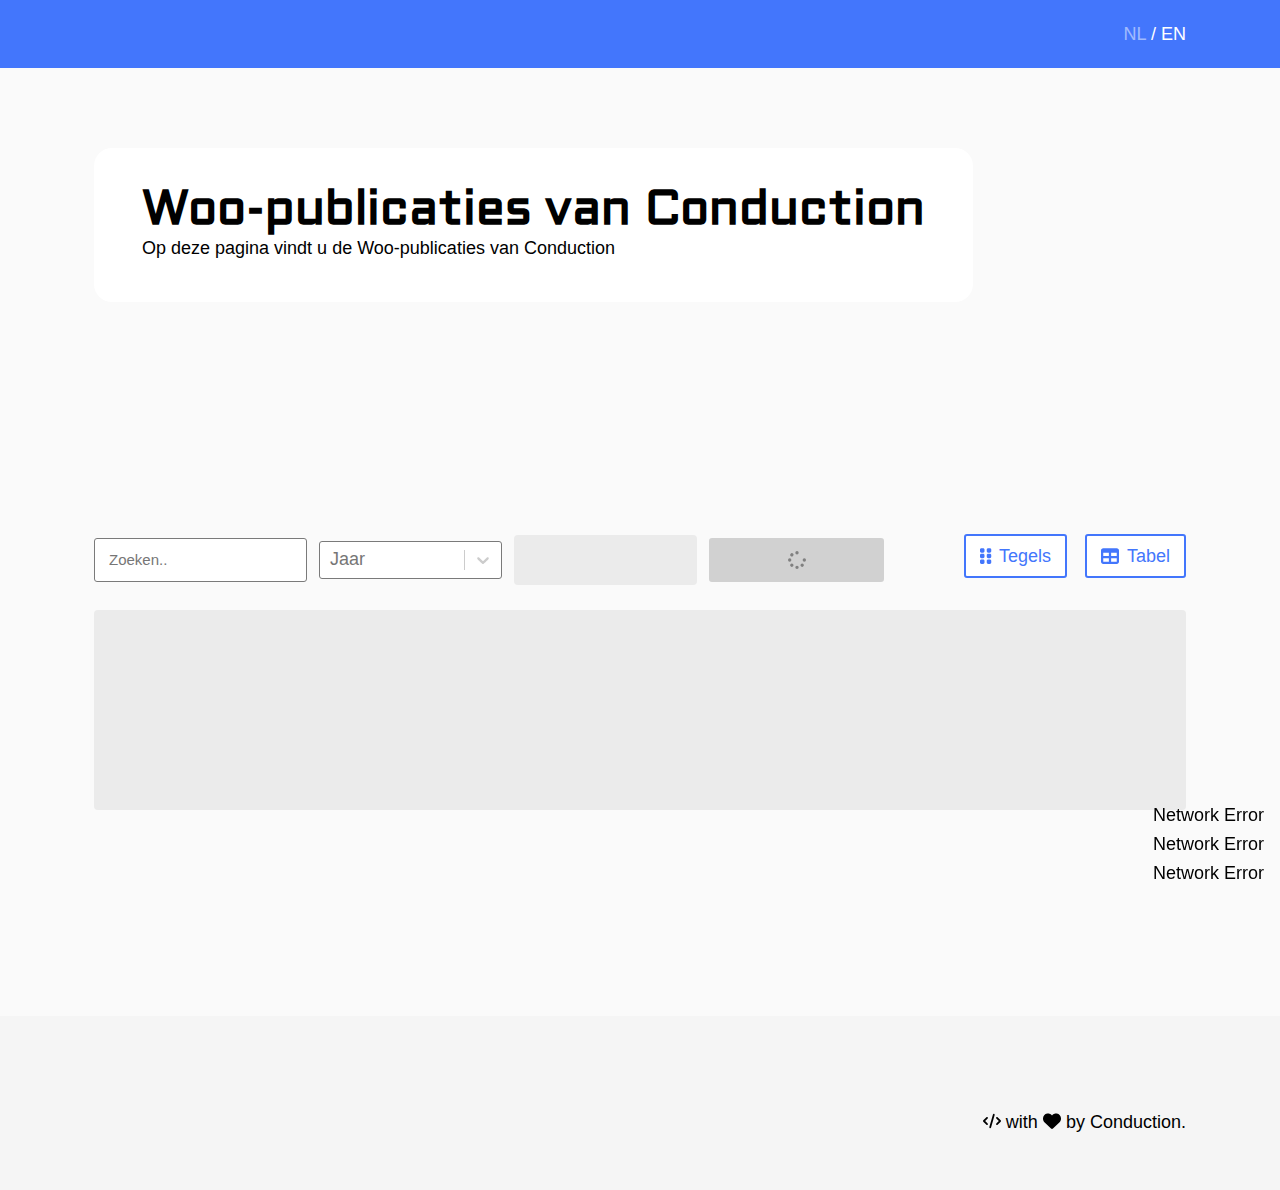
==== index.html @ 907a67f9 "Deploying to gh-pages from @ ConductionNL/woo-website-conduction@b10cafcdbd9042e44573b4137a54f02d59d" ====
<!DOCTYPE html><html lang="nl-NL"><head><meta charSet="utf-8"/><meta http-equiv="x-ua-compatible" content="ie=edge"/><meta name="viewport" content="width=device-width, initial-scale=1, shrink-to-fit=no"/><meta name="generator" content="Gatsby 5.13.3"/><style data-href="/styles.289021fa91e35e1cdbc3.css" data-identity="gatsby-global-css">@charset "UTF-8";.WOOItemDetailTemplate-module--table--d7844{background-color:var(--utrecht-table-background-color);border-collapse:var(--utrecht-table-border-collapse)}.WOOItemDetailTemplate-module--container--ccf27{margin-block-start:var(--utrecht-space-block-3xl)}.WOOItemDetailTemplate-module--container--ccf27>:not(:last-child),.WOOItemDetailTemplate-module--content--29ced>:not(:last-child){margin-block-end:var(--utrecht-space-block-lg)}.WOOItemDetailTemplate-module--heading1--ba754{color:var(
    --utrecht-heading-1-color,var(--utrecht-heading-color,var(--utrecht-document-color,inherit))
  );font-family:var(
    --utrecht-heading-1-font-family,var(--utrecht-heading-font-family,var(--utrecht-document-font-family))
  );font-size:var(--utrecht-heading-1-font-size);font-weight:var(
    --utrecht-heading-1-font-weight,var(--utrecht-heading-font-weight,bold)
  );letter-spacing:var(--utrecht-heading-1-letter-spacing);line-height:var(--utrecht-heading-1-line-height);margin-block-end:0;margin-block-start:0;text-transform:var(--utrecht-heading-1-text-transform,inherit)}.WOOItemDetailTemplate-module--backLink--e33aa:hover{cursor:pointer}.WOOItemDetailTemplate-module--backLink--e33aa{align-items:center;display:flex}.WOOItemDetailTemplate-module--tableBody--9d96b{border:var(--utrecht-table-body-border)}.WOOItemDetailTemplate-module--tableBody--9d96b>tr>td{border-inline-end-color:var(--utrecht-table-cell-border-inline-end-color);border-inline-end-style:var(--utrecht-table-cell-border-inline-end-style);border-inline-end-width:var(--utrecht-table-cell-border-inline-end-width)}.WOOItemDetailTemplate-module--tableBody--9d96b .WOOItemDetailTemplate-module--tableRow--d28f2:nth-child(odd){background-color:var(--utrecht-table-row-alternate-odd-background-color);color:var(--utrecht-table-row-alternate-odd-color)}.WOOItemDetailTemplate-module--tableBody--9d96b .WOOItemDetailTemplate-module--tableRow--d28f2:nth-child(odd):hover{background-color:var(--utrecht-table-row-hover-background-color);color:var(--utrecht-table-row-hover-color)}.WOOItemDetailTemplate-module--tableBody--9d96b .WOOItemDetailTemplate-module--tableRow--d28f2:nth-child(2n){background-color:var(--utrecht-table-row-alternate-even-background-color);color:var(--utrecht-table-row-alternate-even-color)}.WOOItemDetailTemplate-module--tableBody--9d96b .WOOItemDetailTemplate-module--tableRow--d28f2:nth-child(2n):hover{background-color:var(--utrecht-table-row-hover-background-color);color:var(--utrecht-table-row-hover-color)}.LandingTemplate-module--container--dc5ab{margin-block-start:var(--utrecht-space-block-3xl)}.LandingTemplate-module--container--dc5ab>:not(:last-child){margin-block-end:var(--utrecht-space-block-lg)}.LandingTemplate-module--pagination--fde55{display:flex;justify-content:space-between}@media only screen and (max-width:576px){.LandingTemplate-module--container--dc5ab{margin-block-start:var(--utrecht-space-block-lg)!important}.LandingTemplate-module--container--dc5ab>:not(:last-child){margin-block-end:var(--utrecht-space-block-2xl)}.LandingTemplate-module--pagination--fde55{display:grid;justify-content:unset;justify-items:center;margin-block-start:var(--utrecht-space-block-lg)}}.FiltersTemplate-module--container--53abd{display:flex;justify-content:space-between}.FiltersTemplate-module--form--ee9e5{align-items:center;display:flex;gap:12px}.FiltersTemplate-module--form--ee9e5>*{flex:1 1;min-width:175px!important}.FiltersTemplate-module--button--c8824:hover{cursor:pointer}.FiltersTemplate-module--button--c8824:disabled svg{animation-duration:1.5s;animation-iteration-count:infinite;animation-name:FiltersTemplate-module--spinner--22490;animation-timing-function:linear}@keyframes FiltersTemplate-module--spinner--22490{0%{transform:rotate(0deg)}to{transform:rotate(1turn)}}@media only screen and (max-width:992px){.FiltersTemplate-module--container--53abd{display:grid;justify-content:unset}.FiltersTemplate-module--form--ee9e5{margin-block-end:12px}}@media only screen and (max-width:576px){.FiltersTemplate-module--container--53abd{display:grid;justify-content:unset}.FiltersTemplate-module--form--ee9e5{display:grid;margin-block-end:12px}}.ResultsDisplaySwitch-module--container--99044{align-items:center;flex-wrap:nowrap!important;margin-inline-start:12px}.ResultsDisplaySwitch-module--button--75fc8:hover{cursor:pointer}@media only screen and (max-width:992px){.ResultsDisplaySwitch-module--container--99044{display:flex;margin-inline-start:unset}}@media only screen and (max-width:576px){.ResultsDisplaySwitch-module--container--99044{display:flex;justify-content:center;margin-inline-start:unset}}:root{--conduction-download-card-title-color:#000;--conduction-download-card-title-font-size:20px;--conduction-download-card-title-font-weight:bold;--conduction-download-card-title-margin-inline-end:var(--skeleton-size-sm);--conduction-download-card-border-width:1px;--conduction-download-card-border-style:solid;--conduction-download-card-border-color:var(--skeleton-color-grey-2);--conduction-download-card-border-radius:var(--skeleton-border-radius-md);--conduction-download-card-padding-inline-end:14px;--conduction-download-card-padding-inline-start:14px;--conduction-download-card-padding-block-end:14px;--conduction-download-card-padding-block-start:14px;--conduction-download-card-icon-gap:8px}.DownloadCard-module--container--1f75f{align-items:center;background-color:var(--conduction-download-card-background-color,var(--conduction-card-wrapper-background-color));border-color:var(--conduction-download-card-border-color,var(--conduction-card-wrapper-border-color));border-radius:var(--conduction-download-card-border-radius,--conduction-card-wrapper-border-radius);border-style:var(--conduction-download-card-border-style,var(--conduction-card-wrapper-border-style));border-width:var(--conduction-download-card-border-width,var(--conduction-card-wrapper-border-width));display:flex;justify-content:space-between;padding-block-end:var(--conduction-download-card-padding-block-end);padding-block-start:var(--conduction-download-card-padding-block-start);padding-inline-end:var(--conduction-download-card-padding-inline-end);padding-inline-start:var(--conduction-download-card-padding-inline-start)}.DownloadCard-module--title--3547c{color:var(--conduction-download-card-title-color)!important;font-family:var(--conduction-download-card-title-font-family)!important;font-size:var(--conduction-download-card-title-font-size)!important;font-weight:var(--conduction-download-card-title-font-weight)!important;margin-inline-end:var(--conduction-download-card-title-margin-inline-end)!important;word-break:break-word}.DownloadCard-module--content--0ae0f{align-items:center;display:flex;flex-wrap:wrap;width:100%}.DownloadCard-module--icon--eccb1{color:var(--conduction-download-card-icon-color);margin-inline-end:var(--conduction-download-card-icon-gap)}.DownloadCard-module--link--28c1e{display:inherit}.DownloadCard-module--link--28c1e:hover{cursor:pointer}.Layout-module--container--e5e32{position:relative;z-index:0}.Layout-module--authenticatedHeader--a4670{z-index:1}.Layout-module--pageContent--74fbe{min-height:100vh}.FooterTemplate-module--container--00873{box-sizing:border-box;margin:auto;max-inline-size:var(--utrecht-page-max-inline-size);padding-inline-end:var(--utrecht-page-margin-inline-end);padding-inline-start:var(--utrecht-page-margin-inline-start);width:100%}.FooterTemplate-module--container--00873>*{font-family:var(
    --utrecht-page-footer-font-family,var(--utrecht-document-font-family)
  );font-size:var(
    --utrecht-page-footer-font-size,var(--utrecht-document-font-size)
  )}.FooterTemplate-module--footer--6414a{align-items:center;background-position:var(--utrecht-page-footer-background-position);background-repeat:no-repeat;background-size:var(--utrecht-page-footer-background-size);display:flex;min-height:var(--utrecht-page-footer-min-height)}.FooterTemplate-module--imageContainer--85623{height:var(--utrecht-page-footer-logo-max-height);width:var(--utrecht-page-footer-logo-max-width)}.FooterTemplate-module--image--c97fd{height:100%;margin-inline-end:10px;object-fit:contain;vertical-align:middle;width:100%}.FooterTemplate-module--image--c97fd:hover{cursor:pointer}.FooterTemplate-module--link--0ded0:hover{color:var(--utrecht-page-footer-link-hover-color,inherit)!important;cursor:pointer;text-decoration-line:var(
    --utrecht-page-footer-link-hover-text-decoration,inherit
  )!important;text-decoration-thickness:var(
    --utrecht-page-footer-link-hover-text-decoration-thickness,inherit
  )!important}.FooterTemplate-module--link--0ded0{color:var(--utrecht-page-footer-link-color,inherit)!important;text-decoration-color:var(
    --utrecht-page-footer-link-text-decoration-color,inherit
  )!important;text-decoration-line:var(
    --utrecht-page-footer-link-text-decoration,inherit
  )!important;text-decoration-thickness:var(
    --utrecht-page-footer-link-text-decoration-thickness,inherit
  )!important;text-underline-offset:var(
    --utrecht-page-footer-link-text-underline-offset,inherit
  )!important}.FooterTemplate-module--withLoveConductionLink--272fd{display:inline-block}.FooterTemplate-module--withLoveConductionLink--272fd:hover{margin-inline-start:10px}.FooterTemplate-module--withLoveLink--c6f55:hover>:first-child{color:var(--utrecht-page-footer-link-hover-color);transform:scale(1.2)}.FooterTemplate-module--withLoveLink--c6f55>:first-child{margin-inline-end:unset;transform-origin:50% 50%;transition:all 1s}.FooterTemplate-module--contentGrid--e389e{display:grid;gap:28px;grid-template-columns:repeat(3,minmax(0,1fr))}.FooterTemplate-module--dynamicSectionTitle--4031c{color:var(--utrecht-page-footer-heading-color,inherit)!important;font-family:var(
    --utrecht-page-footer-heading-font-family,inherit
  )!important;margin-block-end:18px!important}.FooterTemplate-module--dynamicSectionContent--8b06d{display:flex;flex-direction:column;margin-block-end:12px}.FooterTemplate-module--logoAndConduction--27a1b{align-items:center;display:flex;justify-content:space-between;margin-top:38px}.FooterTemplate-module--multiRow--441b5{display:flex}.FooterTemplate-module--multiRow--441b5>div{white-space:pre-wrap}.FooterTemplate-module--iconLeft--8fe4b{color:var(--utrecht-page-footer-icon-color,inherit);margin-inline-end:var(--utrecht-icon-gap)}.FooterTemplate-module--iconRight--39bb7{color:var(--utrecht-page-footer-icon-color,inherit);margin-inline-start:var(--utrecht-icon-gap)}@media only screen and (max-width:992px){.FooterTemplate-module--contentGrid--e389e{grid-template-columns:repeat(2,minmax(0,1fr))}}@media only screen and (max-width:576px){.FooterTemplate-module--footer--6414a{background-position:var(
      --utrecht-page-footer-mobile-background-position,var(--utrecht-page-footer-background-position)
    )}.FooterTemplate-module--contentGrid--e389e{grid-template-columns:repeat(1,minmax(0,1fr))}.FooterTemplate-module--imageContainer--85623{margin-block-end:15px}.FooterTemplate-module--logoAndConduction--27a1b{display:block}}:root{--conduction-horizontal-image-card-image-size:52px}.HorizontalImageCard-module--container--43bbb{align-items:center;background-color:var(--skeleton-color-grey-1);border-radius:var(--skeleton-border-radius-md);cursor:pointer;display:flex}.HorizontalImageCard-module--linkContainer--4c188{display:flex;flex-direction:column;padding-block-end:var(--skeleton-size-lg);padding-block-start:var(--skeleton-size-lg);padding-inline-end:var(--skeleton-size-lg)}.HorizontalImageCard-module--imageOrIconContainer--4472f>:first-child{height:var(--conduction-horizontal-image-card-image-size);padding-block-end:var(--skeleton-size-md);padding-block-start:var(--skeleton-size-md);padding-inline-end:var(--skeleton-size-md);padding-inline-start:var(--skeleton-size-md);width:var(--conduction-horizontal-image-card-image-size)}.HorizontalImageCard-module--title--bb316{font-size:var(--skeleton-font-size-xl);font-weight:var(--skeleton-font-weight-bold)}.HorizontalImageCard-module--link--c9620>*{margin-inline-end:8px}@keyframes react-loading-skeleton{to{transform:translateX(100%)}}.react-loading-skeleton{--base-color:#ebebeb;--highlight-color:#f5f5f5;--animation-duration:1.5s;--animation-direction:normal;--pseudo-element-display:block;background-color:var(--base-color);border-radius:.25rem;display:inline-flex;line-height:1;overflow:hidden;position:relative;user-select:none;width:100%}.react-loading-skeleton:after{animation-direction:var(--animation-direction);animation-duration:var(--animation-duration);animation-iteration-count:infinite;animation-name:react-loading-skeleton;animation-timing-function:ease-in-out;background-image:linear-gradient(90deg,var(--base-color),var(--highlight-color),var(--base-color));background-repeat:no-repeat;content:" ";display:var(--pseudo-element-display);height:100%;left:0;position:absolute;right:0;top:0;transform:translateX(-100%)}@media (prefers-reduced-motion){.react-loading-skeleton{--pseudo-element-display:none}}.conduction-theme{--utrecht-separator-margin-block-start:0px;--utrecht-separator-margin-block-end:0px;--utrecht-paragraph-margin-block-end:0;--utrecht-paragraph-margin-block-start:0;--utrecht-paragraph-line-height:1.5em;--utrecht-page-max-inline-size:1140px;--utrecht-unordered-list-item-padding-inline-start:1ch;--utrecht-unordered-list-padding-inline-start:2ch;--utrecht-unordered-list-margin-block-end:0;--utrecht-ordered-list-item-padding-inline-start:1ch;--utrecht-link-hover-text-decoration:underline;--utrecht-link-text-decoration-thickness:0;--utrecht-link-text-decoration-color:unset;--utrecht-link-text-decoration:none;--utrecht-focus-outline-width:2.5px;--utrecht-focus-outline-offset:2.5px;--utrecht-code-block-margin-inline-end:0;--utrecht-code-block-margin-inline-start:0;--utrecht-code-font-size:inherit;--utrecht-checkbox-size:24px;--utrecht-checkbox-border-radius:3px;--utrecht-calendar-icon-size:24px;--utrecht-calendar-navigation-label-min-inline-size:200px;--utrecht-calendar-navigation-padding-block-end:2px;--utrecht-calendar-navigation-padding-block-start:2px;--utrecht-calendar-table-days-item-day-emphasis-border-color:transparent;--utrecht-calendar-table-days-item-day-out-of-the-month-border-color:transparent;--utrecht-calendar-table-days-item-day-active-border-color:transparent;--utrecht-calendar-table-days-item-day-focus-border-color:transparent;--utrecht-calendar-table-days-item-day-border-color:transparent;--utrecht-calendar-table-days-item-day-border-width:2px;--utrecht-calendar-table-days-item-day-size:44px;--utrecht-calendar-table-weeks-item-line-height:24px;--utrecht-calendar-table-weeks-item-padding-block-end:10px;--utrecht-calendar-table-weeks-item-padding-block-start:4px;--utrecht-calendar-table-weeks-item-width:44px;--utrecht-button-primary-action-font-weight:inherit;--utrecht-button-font-weight:inherit;--utrecht-button-font-size:inherit;--utrecht-button-border-radius:3px;--utrecht-badge-border-radius:0;--utrecht-textbox-font-size:0.938rem;--utrecht-textbox-border-radius:3px;--utrecht-table-margin-block-end:0;--utrecht-table-header-cell-text-transform:unset;--utrecht-table-header-text-transform:unset;--utrecht-table-border-collapse:collapse;--utrecht-skip-link-z-index:100000;--utrecht-skip-link-text-decoration:none;--utrecht-skip-link-padding-inline-end:23px;--utrecht-skip-link-padding-inline-start:23px;--utrecht-skip-link-padding-block-start:15px;--utrecht-skip-link-min-inline-size:20px;--utrecht-skip-link-min-block-size:20px;--utrecht-skip-link-border-radius:3px;--utrecht-skip-link-outline-style:none;--utrecht-radio-button-icon-size:5px;--utrecht-radio-button-min-inline-size:16px;--utrecht-radio-button-min-block-size:16px;--utrecht-page-header-logo-max-width:150px;--utrecht-page-footer-background-image:unset;--utrecht-page-footer-link-hover-text-decoration:underline;--utrecht-page-footer-link-text-decoration-color:unset;--utrecht-page-footer-link-text-decoration:none;--utrecht-page-footer-logo-max-width:100px;--utrecht-page-footer-logo-max-height:100px;--utrecht-form-input-font-size:0.938rem;--utrecht-form-input-border-radius:3px;--utrecht-breadcrumb-nav-padding-block-end:12px;--utrecht-breadcrumb-nav-padding-block-start:12px;--utrecht-breadcrumb-nav-padding-inline-end:0;--utrecht-breadcrumb-nav-padding-inline-start:0;--utrecht-breadcrumb-nav-border-radius:3px;--utrecht-badge-counter-border-radius:50%;--utrecht-badge-counter-text-decoration:none;--utrecht-action-submit-cursor:pointer;--utrecht-action-disabled-cursor:not-allowed;--utrecht-action-busy-cursor:wait;--conduction-tooltip-z-index:9999;--conduction-tooltip-border-radius:0px;--conduction-tooltip-border-color:unset;--conduction-tooltip-border-style:unset;--conduction-tooltip-border-width:0px;--conduction-tabs-tab-list-border-bottom-style:solid;--conduction-tabs-tab-list-margin-block-end:0px;--conduction-tabs-tab-list-padding-inline-start:0px;--conduction-tabs-tab-selected-border-bottom-style:solid;--conduction-tabs-tab-selected-background-color:transparent;--conduction-tabs-tab-min-height:61px;--conduction-tabs-tab-min-width:160px;--conduction-tabs-tab-max-width:unset;--conduction-tabs-tab-bottom:-2px;--conduction-tabs-tab-background-color:transparent;--conduction-input-select-padding-block-start:0;--conduction-input-select-padding-block-end:0;--conduction-input-select-border-focus:unset;--conduction-pagination-page-hover-text-decoration-thickness:0px;--conduction-pagination-page-hover-text-decoration:unset;--conduction-pagination-current-page-text-decoration:unset;--conduction-pagination-navigation-button-padding-block-end:0px;--conduction-pagination-navigation-button-padding-block-start:0px;--conduction-pagination-container-padding-block-end:0px;--conduction-pagination-container-padding-block-start:0px;--conduction-pagination-container-padding-inline-end:0px;--conduction-pagination-container-padding-inline-start:0px;--conduction-pagination-container-background-color:unset;--conduction-secondary-top-nav-padding-block-start:16px;--conduction-secondary-top-nav-padding-block-end:16px;--conduction-secondary-top-nav-padding-inline-start:16px;--conduction-secondary-top-nav-padding-inline-end:16px;--conduction-secondary-top-nav-item-padding:18px;--conduction-secondary-top-nav-font-weight:400;--conduction-secondary-top-nav-current-box-shadow:unset;--conduction-secondary-top-nav-background-color:transparent;--conduction-primary-top-nav-padding-block-start:16px;--conduction-primary-top-nav-padding-block-end:16px;--conduction-primary-top-nav-padding-inline-start:16px;--conduction-primary-top-nav-padding-inline-end:16px;--conduction-primary-top-nav-item-padding:18px;--conduction-primary-top-nav-dropdown-current-mobile-box-shadow:unset;--conduction-primary-top-nav-dropdown-current-box-shadow:unset;--conduction-primary-top-nav-current-mobile-box-shadow:unset;--conduction-primary-top-nav-current-box-shadow:unset;--conduction-logo-navbar-background-image:url(https://raw.githubusercontent.com/OpenCatalogi/web-app/df1e0533081d780c05b1d0b57ab327d97adcbdc6/pwa/src/assets/svgs/LogoConduction.svg);--conduction-logo-navbar-block-size:40px;--conduction-logo-navbar-inline-size:150px;--conduction-logo-footer-background-image:url(https://raw.githubusercontent.com/OpenCatalogi/web-app/df1e0533081d780c05b1d0b57ab327d97adcbdc6/pwa/src/assets/svgs/LogoConduction.svg);--conduction-logo-footer-block-size:40px;--conduction-logo-footer-inline-size:220px;--conduction-logo-header-background-image:url(https://conduction.nl/wp-content/uploads/2021/07/cropped-conductionlogo-1.png);--conduction-logo-header-block-size:40px;--conduction-logo-header-inline-size:220px;--conduction-download-card-border-style:solid;--conduction-input-checkbox-label-container-margin:3px;--conduction-input-checkbox-label-container-padding:3px;--conduction-input-checkbox-focus-outline-offset:2px;--conduction-input-checkbox-focus-outline-style:solid;--conduction-input-checkbox-focus-outline-width:2px;--conduction-input-checkbox-disabled-hover-border-radius:3px;--conduction-input-checkbox-disabled-hover-border-style:solid;--conduction-input-checkbox-disabled-border-radius:3px;--conduction-input-checkbox-disabled-border-style:solid;--conduction-input-checkbox-checked-hover-border-radius:3px;--conduction-input-checkbox-checked-hover-border-style:solid;--conduction-input-checkbox-checked-border-radius:3px;--conduction-input-checkbox-checked-border-style:solid;--conduction-input-checkbox-hover-border-radius:3px;--conduction-input-checkbox-hover-border-style:solid;--conduction-input-checkbox-border-radius:3px;--conduction-input-checkbox-border-style:solid;--conduction-typography-font-weight-light:100;--conduction-typography-font-weight-normal:400;--conduction-typography-font-weight-bold:700;--conduction-typography-monospace-font-family:Monospace,"Lucida Console";--conduction-typography-sans-serif-font-family:"Noto Sans",Arial,sans-serif;--conduction-typography-aldritch-font-family:"Aldritch","Noto Sans",Arial,sans-serif;--conduction-size-4xl:96px;--conduction-size-3xl:72px;--conduction-size-2xl:48px;--conduction-size-xl:32px;--conduction-size-lg:24px;--conduction-size-md:18px;--conduction-size-sm:14px;--conduction-size-xs:8px;--conduction-size-2xs:4px;--conduction-size-3xs:2px;--conduction-size-4xs:1px;--conduction-font-size-4xl:3.625rem;--conduction-font-size-3xl:3rem;--conduction-font-size-2xl:2rem;--conduction-font-size-xl:1.5rem;--conduction-font-size-lg:1.25rem;--conduction-font-size-md:1.125rem;--conduction-font-size-sm:0.875rem;--conduction-font-size-xs:0.75rem;--conduction-font-size-2xs:0.625rem;--conduction-font-size-3xs:0.5rem;--conduction-font-size-4xs:0.313rem;--conduction-color-black-0-60t:#00000099;--conduction-color-black-30:#4d4d4d;--conduction-color-black-0:#000;--conduction-color-white-100:#fff;--conduction-color-white-98:#fafafa;--conduction-color-lightgrey-96:#f5f5f5;--conduction-color-grey-97:#f7f7f7;--conduction-color-grey-87:#ddd;--conduction-color-grey-82:#d1d1d1;--conduction-color-grey-50:grey;--conduction-color-grey-48:#7a7a7a;--conduction-color-grey-46:#767676;--conduction-color-grey-31:#4f4f4f;--conduction-color-grey-29:#4a4a4a;--conduction-color-grey-27:#444;--conduction-color-blue-95:#e6edff;--conduction-color-blue-63:#4376fc;--conduction-color-blue-52:#2e5ed9;--conduction-color-alert-info-background:#cce5ff;--conduction-color-alert-info:#004085;--conduction-color-alert-succes-background:#d4edda;--conduction-color-alert-succes:#155724;--conduction-color-succes:#28a745;--conduction-color-alert-warning-background:#fff3cd;--conduction-color-alert-warning:#856404;--conduction-color-warning:#ffc107;--conduction-color-alert-error-background:#f8d7da;--conduction-color-alert-error:#721c24;--conduction-color-error:#dc3545;--utrecht-surface-background-color:var(--conduction-color-white-98);--utrecht-spotlight-section-warning-color:var(--conduction-color-alert-warning);--utrecht-spotlight-section-warning-background-color:var(--conduction-color-alert-warning-background);--utrecht-spotlight-section-info-color:var(--conduction-color-alert-info);--utrecht-spotlight-section-info-background-color:var(--conduction-color-alert-info-background);--utrecht-spotlight-section-margin-block-start:var(--conduction-size-lg);--utrecht-spotlight-section-padding-inline-end:var(--conduction-size-lg);--utrecht-spotlight-section-padding-inline-start:var(--conduction-size-lg);--utrecht-spotlight-section-padding-block-end:var(--conduction-size-lg);--utrecht-spotlight-section-padding-block-start:var(--conduction-size-lg);--utrecht-spotlight-section-color:var(--conduction-color-alert-info);--utrecht-spotlight-section-background-color:var(--conduction-color-alert-info-background);--utrecht-separator-block-size:var(--conduction-size-4xs);--utrecht-separator-color:var(--conduction-color-grey-82);--utrecht-paragraph-font-weight:var(--conduction-typography-font-weight-normal);--utrecht-paragraph-font-size:var(--conduction-font-size-md);--utrecht-paragraph-font-family:var(--conduction-typography-sans-serif-font-family);--utrecht-page-margin-inline-end:var(--conduction-size-lg);--utrecht-page-margin-inline-start:var(--conduction-size-lg);--utrecht-unordered-list-item-margin-block-end:var(--conduction-size-xs);--utrecht-unordered-list-item-margin-block-start:var(--conduction-size-xs);--utrecht-unordered-list-margin-block-start:var(--conduction-size-md);--utrecht-ordered-list-item-margin-block-end:var(--conduction-size-2xs);--utrecht-ordered-list-item-margin-block-start:var(--conduction-size-2xs);--utrecht-ordered-list-padding-inline-start:var(--conduction-size-xl);--utrecht-ordered-list-margin-block-end:var(--conduction-size-sm);--utrecht-ordered-list-margin-block-start:var(--conduction-size-sm);--utrecht-link-icon-size:var(--conduction-size-md);--utrecht-link-hover-text-decoration-thickness:var(--conduction-size-4xs);--utrecht-link-text-underline-offset:var(--conduction-size-3xs);--utrecht-heading-5-margin-block-start:var(--conduction-size-md);--utrecht-heading-5-margin-block-end:var(--conduction-size-lg);--utrecht-heading-5-font-weight:var(--conduction-typography-font-weight-light);--utrecht-heading-5-font-size:var(--conduction-font-size-md);--utrecht-heading-5-font-family:var(--conduction-typography-aldritch-font-family);--utrecht-heading-4-margin-block-start:var(--conduction-size-md);--utrecht-heading-4-margin-block-end:var(--conduction-size-lg);--utrecht-heading-4-font-weight:var(--conduction-typography-font-weight-normal);--utrecht-heading-4-font-size:var(--conduction-font-size-lg);--utrecht-heading-4-font-family:var(--conduction-typography-aldritch-font-family);--utrecht-heading-3-margin-block-start:var(--conduction-size-md);--utrecht-heading-3-margin-block-end:var(--conduction-size-xl);--utrecht-heading-3-font-weight:var(--conduction-typography-font-weight-normal);--utrecht-heading-3-font-size:var(--conduction-font-size-xl);--utrecht-heading-3-font-family:var(--conduction-typography-aldritch-font-family);--utrecht-heading-2-margin-block-start:var(--conduction-size-md);--utrecht-heading-2-margin-block-end:var(--conduction-size-2xl);--utrecht-heading-2-font-weight:var(--conduction-typography-font-weight-bold);--utrecht-heading-2-font-size:var(--conduction-font-size-2xl);--utrecht-heading-2-font-family:var(--conduction-typography-aldritch-font-family);--utrecht-heading-1-margin-block-start:var(--conduction-size-md);--utrecht-heading-1-margin-block-end:var(--conduction-size-2xl);--utrecht-heading-1-font-weight:var(--conduction-typography-font-weight-bold);--utrecht-heading-1-font-size:var(--conduction-font-size-3xl);--utrecht-heading-1-font-family:var(--conduction-typography-aldritch-font-family);--utrecht-focus-inverse-outline-color:var(--conduction-color-black-0-60t);--utrecht-document-font-size:var(--conduction-font-size-md);--utrecht-document-font-family:var(--conduction-typography-sans-serif-font-family);--utrecht-document-color:var(--conduction-color-black-0);--utrecht-document-background-color:var(--conduction-color-white-98);--utrecht-code-block-padding-inline-end:var(--conduction-size-md);--utrecht-code-block-padding-inline-start:var(--conduction-size-md);--utrecht-code-block-padding-block-end:var(--conduction-size-md);--utrecht-code-block-padding-block-start:var(--conduction-size-md);--utrecht-code-block-margin-block-end:var(--conduction-size-md);--utrecht-code-block-margin-block-start:var(--conduction-size-md);--utrecht-code-block-line-height:var(--conduction-size-lg);--utrecht-code-block-font-size:var(--conduction-font-size-md);--utrecht-code-block-font-family:var(--conduction-typography-monospace-font-family);--utrecht-code-block-color:var(--conduction-color-black-0);--utrecht-code-block-background-color:var(--conduction-color-lightgrey-96);--utrecht-code-font-family:var(--conduction-typography-monospace-font-family);--utrecht-code-color:var(--conduction-color-black-0);--utrecht-code-background-color:var(--conduction-color-lightgrey-96);--utrecht-checkbox-checked-border-width:var(--conduction-size-4xs);--utrecht-checkbox-disabled-color:var(--conduction-color-grey-82);--utrecht-checkbox-disabled-background-color:var(--conduction-color-grey-82);--utrecht-checkbox-disabled-border-width:var(--conduction-size-4xs);--utrecht-checkbox-disabled-border-color:var(--conduction-color-grey-82);--utrecht-checkbox-hover-color:var(--conduction-color-white-100);--utrecht-checkbox-hover-border-width:var(--conduction-size-4xs);--utrecht-checkbox-hover-border-color:var(--conduction-color-grey-31);--utrecht-checkbox-color:var(--conduction-color-white-100);--utrecht-checkbox-border-width:var(--conduction-size-4xs);--utrecht-calendar-navigation-label-color:var(--conduction-color-black-0);--utrecht-calendar-table-days-item-day-selected-font-weight:var(--conduction-typography-font-weight-bold);--utrecht-calendar-table-days-item-day-selected-color:var(--conduction-color-white-100);--utrecht-calendar-table-days-item-day-is-today-font-weight:var(--conduction-typography-font-weight-bold);--utrecht-calendar-table-days-item-day-is-today-background-color:var(--conduction-color-blue-95);--utrecht-calendar-table-days-item-day-out-of-the-month-color:var(--conduction-color-grey-82);--utrecht-calendar-table-days-item-day-hover-border-color:var(--conduction-color-black-0);--utrecht-calendar-table-days-item-day-color:var(--conduction-color-black-0);--utrecht-button-subtle-disabled-color:var(--conduction-color-grey-50);--utrecht-button-subtle-disabled-border-color:var(--conduction-color-grey-82);--utrecht-button-subtle-disabled-background-color:var(--conduction-color-grey-82);--utrecht-button-secondary-action-hover-background-color:var(--conduction-color-white-100);--utrecht-button-secondary-action-disabled-color:var(--conduction-color-grey-50);--utrecht-button-secondary-action-disabled-border-color:var(--conduction-color-grey-82);--utrecht-button-secondary-action-disabled-background-color:var(--conduction-color-grey-82);--utrecht-button-secondary-action-font-weight:var(--conduction-typography-font-weight-normal);--utrecht-button-secondary-action-border-width:var(--conduction-size-3xs);--utrecht-button-secondary-action-background-color:var(--conduction-color-white-100);--utrecht-button-primary-action-hover-color:var(--conduction-color-white-100);--utrecht-button-primary-action-disabled-color:var(--conduction-color-grey-50);--utrecht-button-primary-action-disabled-border-color:var(--conduction-color-grey-82);--utrecht-button-primary-action-disabled-background-color:var(--conduction-color-grey-82);--utrecht-button-primary-action-color:var(--conduction-color-white-100);--utrecht-button-primary-action-border-width:var(--conduction-size-3xs);--utrecht-button-hover-color:var(--conduction-color-white-100);--utrecht-button-disabled-color:var(--conduction-color-grey-50);--utrecht-button-disabled-border-color:var(--conduction-color-grey-82);--utrecht-button-disabled-background-color:var(--conduction-color-grey-82);--utrecht-button-icon-gap:var(--conduction-size-xs);--utrecht-button-padding-inline-end:var(--conduction-size-sm);--utrecht-button-padding-inline-start:var(--conduction-size-sm);--utrecht-button-padding-block-end:var(--conduction-size-2xs);--utrecht-button-padding-block-start:var(--conduction-size-2xs);--utrecht-button-font-family:var(--conduction-typography-sans-serif-font-family);--utrecht-button-color:var(--conduction-color-white-100);--utrecht-button-border-width:var(--conduction-size-3xs);--utrecht-blockquote-content-font-size:var(--conduction-font-size-md);--utrecht-blockquote-content-color:var(--conduction-color-black-0);--utrecht-blockquote-margin-inline-end:var(--conduction-size-xl);--utrecht-blockquote-margin-inline-start:var(--conduction-size-xl);--utrecht-badge-padding-inline:var(--conduction-size-xs);--utrecht-badge-padding-block:var(--conduction-size-xs);--utrecht-badge-font-weight:var(--conduction-typography-font-weight-normal);--utrecht-badge-font-size:var(--conduction-font-size-sm);--utrecht-badge-color:var(--conduction-color-white-100);--utrecht-badge-background-color:var(--conduction-color-black-0);--utrecht-textbox-padding-inline-start:var(--conduction-size-sm);--utrecht-textbox-padding-inline-end:var(--conduction-size-sm);--utrecht-textbox-padding-block-start:var(--conduction-size-xs);--utrecht-textbox-padding-block-end:var(--conduction-size-xs);--utrecht-textbox-font-family:var(--conduction-typography-sans-serif-font-family);--utrecht-textbox-color:var(--conduction-color-grey-29);--utrecht-textbox-border-width:var(--conduction-size-4xs);--utrecht-textbox-border-color:var(--conduction-color-grey-48);--utrecht-textbox-focus-background-color:var(--conduction-color-white-100);--utrecht-textbox-placeholder-color:var(--conduction-color-grey-46);--utrecht-textbox-background-color:var(--conduction-color-white-100);--utrecht-table-margin-block-start:var(--conduction-size-md);--utrecht-table-row-border-block-end-width:var(--conduction-size-4xs);--utrecht-table-row-border-block-end-color:var(--conduction-color-grey-82);--utrecht-table-row-hover-background-color:var(--conduction-color-grey-97);--utrecht-table-cell-padding-inline-start:var(--conduction-size-md);--utrecht-table-cell-padding-inline-end:var(--conduction-size-md);--utrecht-table-cell-padding-block-start:var(--conduction-size-md);--utrecht-table-cell-padding-block-end:var(--conduction-size-md);--utrecht-table-header-cell-font-weight:var(--conduction-typography-font-weight-bold);--utrecht-table-header-font-weight:var(--conduction-typography-font-weight-bold);--utrecht-table-header-border-block-end-width:var(--conduction-size-4xs);--utrecht-table-header-border-block-end-color:var(--conduction-color-grey-82);--utrecht-table-background-color:var(--conduction-color-white-100);--utrecht-skip-link-padding-block-end:var(--conduction-size-sm);--utrecht-skip-link-color:var(--conduction-color-grey-27);--utrecht-skip-link-background-color:var(--conduction-color-grey-87);--utrecht-skip-link-focus-text-decoration:var(--utrecht-skip-link-text-decoration);--utrecht-skip-link-font-size:var(--conduction-font-size-md);--utrecht-skip-link-font-weight:var(--conduction-typography-font-weight-bold);--utrecht-radio-button-invalid-color:var(--conduction-color-error);--utrecht-radio-button-invalid-background-color:var(--conduction-color-white-100);--utrecht-radio-button-invalid-border-width:var(--conduction-size-4xs);--utrecht-radio-button-invalid-border-color:var(--conduction-color-error);--utrecht-radio-button-disabled-color:var(--conduction-color-grey-82);--utrecht-radio-button-disabled-background-color:var(--conduction-color-grey-97);--utrecht-radio-button-disabled-border-width:var(--conduction-size-4xs);--utrecht-radio-button-disabled-border-color:var(--conduction-color-grey-82);--utrecht-radio-button-focus-background-color:var(--conduction-color-white-100);--utrecht-radio-button-focus-border-width:var(--conduction-size-4xs);--utrecht-radio-button-hover-background-color:var(--conduction-color-white-100);--utrecht-radio-button-hover-border-width:var(--conduction-size-4xs);--utrecht-radio-button-hover-border-color:var(--conduction-color-grey-31);--utrecht-radio-button-checked-focus-background-color:var(--conduction-color-white-100);--utrecht-radio-button-checked-focus-border-width:var(--conduction-size-4xs);--utrecht-radio-button-checked-hover-background-color:var(--conduction-color-white-100);--utrecht-radio-button-checked-hover-border-width:var(--conduction-size-4xs);--utrecht-radio-button-checked-active-background-color:var(--conduction-color-white-100);--utrecht-radio-button-checked-active-border-width:var(--conduction-size-4xs);--utrecht-radio-button-checked-background-color:var(--conduction-color-white-100);--utrecht-radio-button-checked-border-width:var(--conduction-size-4xs);--utrecht-radio-button-border-width:var(--conduction-size-4xs);--utrecht-radio-button-border-color:var(--conduction-color-grey-46);--utrecht-radio-button-background-color:var(--conduction-color-white-100);--utrecht-radio-button-checked-disabled-color:var(--conduction-color-grey-82);--utrecht-radio-button-checked-disabled-background-color:var(--conduction-color-white-100);--utrecht-radio-button-checked-disabled-border-width:var(--conduction-size-4xs);--utrecht-radio-button-checked-disabled-border-color:var(--conduction-color-grey-82);--utrecht-page-header-padding-block-end:var(--conduction-size-sm);--utrecht-page-header-padding-block-start:var(--conduction-size-sm);--utrecht-page-header-color:var(--conduction-color-white-100);--utrecht-page-footer-padding-block-start:var(--conduction-size-2xl);--utrecht-page-footer-padding-block-end:var(--conduction-size-2xl);--utrecht-page-footer-padding-inline-start:var(--conduction-size-sm);--utrecht-page-footer-padding-inline-end:var(--conduction-size-sm);--utrecht-page-footer-color:var(--conduction-color-black-0);--utrecht-page-footer-background-color:var(--conduction-color-lightgrey-96);--utrecht-page-footer-link-hover-text-decoration-thickness:var(--conduction-size-4xs);--utrecht-page-footer-link-hover-color:var(--conduction-color-black-30);--utrecht-page-footer-link-text-underline-offset:var(--conduction-size-3xs);--utrecht-page-footer-link-text-decoration-thickness:var(--conduction-size-4xs);--utrecht-icon-gap:var(--conduction-size-xs);--utrecht-form-input-padding-inline-start:var(--conduction-size-sm);--utrecht-form-input-padding-inline-end:var(--conduction-size-sm);--utrecht-form-input-padding-block-start:var(--conduction-size-xs);--utrecht-form-input-padding-block-end:var(--conduction-size-xs);--utrecht-form-input-font-family:var(--conduction-typography-sans-serif-font-family);--utrecht-form-input-color:var(--conduction-color-grey-29);--utrecht-form-input-border-width:var(--conduction-size-4xs);--utrecht-form-input-border-color:var(--conduction-color-grey-48);--utrecht-form-input-focus-background-color:var(--conduction-color-white-100);--utrecht-form-input-placeholder-color:var(--conduction-color-grey-46);--utrecht-form-input-background-color:var(--conduction-color-white-100);--utrecht-breadcrumb-nav-separator-icon-size:var(--conduction-font-size-sm);--utrecht-breadcrumb-nav-separator-color:var(--conduction-color-black-0);--utrecht-breadcrumb-nav-link-current-color:var(--conduction-color-grey-29);--utrecht-breadcrumb-nav-link-disabled-color:var(--conduction-color-grey-29);--utrecht-breadcrumb-nav-background-color:var(--conduction-color-white-100);--utrecht-badge-counter-padding-inline:var(--conduction-size-2xs);--utrecht-badge-counter-padding-block:var(--conduction-size-2xs);--utrecht-badge-counter-font-weight:var(--conduction-typography-font-weight-normal);--utrecht-badge-counter-color:var(--conduction-color-white-100);--utrecht-alert-ok-color:var(--conduction-color-alert-succes);--utrecht-alert-ok-background-color:var(--conduction-color-alert-succes-background);--utrecht-alert-error-color:var(--conduction-color-alert-error);--utrecht-alert-error-background-color:var(--conduction-color-alert-error-background);--utrecht-alert-warning-color:var(--conduction-color-alert-warning);--utrecht-alert-warning-background-color:var(--conduction-color-alert-warning-background);--utrecht-alert-padding-inline-end:var(--conduction-size-lg);--utrecht-alert-padding-inline-start:var(--conduction-size-lg);--utrecht-alert-padding-block-end:var(--conduction-size-lg);--utrecht-alert-padding-block-start:var(--conduction-size-lg);--utrecht-alert-color:var(--conduction-color-alert-info);--utrecht-alert-background-color:var(--conduction-color-alert-info-background);--utrecht-alert-icon-ok-color:var(--conduction-color-alert-succes);--utrecht-alert-icon-warning-color:var(--conduction-color-alert-warning);--utrecht-alert-icon-error-color:var(--conduction-color-alert-error);--utrecht-alert-icon-color:var(--conduction-color-alert-info);--utrecht-alert-icon-gap:var(--conduction-size-xs);--utrecht-space-inline-3xl:var(--conduction-size-3xl);--utrecht-space-inline-2xl:var(--conduction-size-2xl);--utrecht-space-inline-xl:var(--conduction-size-xl);--utrecht-space-inline-lg:var(--conduction-size-lg);--utrecht-space-inline-md:var(--conduction-size-md);--utrecht-space-inline-sm:var(--conduction-size-sm);--utrecht-space-inline-xs:var(--conduction-size-xs);--utrecht-space-inline-2xs:var(--conduction-size-2xs);--utrecht-space-inline-3xs:var(--conduction-size-3xs);--utrecht-space-block-3xl:var(--conduction-size-3xl);--utrecht-space-block-2xl:var(--conduction-size-2xl);--utrecht-space-block-xl:var(--conduction-size-xl);--utrecht-space-block-lg:var(--conduction-size-lg);--utrecht-space-block-md:var(--conduction-size-md);--utrecht-space-block-sm:var(--conduction-size-sm);--utrecht-space-block-xs:var(--conduction-size-xs);--utrecht-space-block-2xs:var(--conduction-size-2xs);--utrecht-space-block-3xs:var(--conduction-size-3xs);--conduction-tooltip-padding-inline-end:var(--conduction-size-sm);--conduction-tooltip-padding-inline-start:var(--conduction-size-sm);--conduction-tooltip-padding-block-end:var(--conduction-size-xs);--conduction-tooltip-padding-block-start:var(--conduction-size-xs);--conduction-tooltip-color:var(--conduction-color-white-100);--conduction-tooltip-background-color:var(--conduction-color-black-0);--conduction-tabs-scroll-button-hover-color:var(--conduction-color-white-100);--conduction-tabs-scroll-button-color:var(--conduction-color-white-100);--conduction-tabs-tab-panel-padding-inline-end:var(--conduction-size-lg);--conduction-tabs-tab-panel-padding-inline-start:var(--conduction-size-lg);--conduction-tabs-tab-panel-padding-block-end:var(--conduction-size-lg);--conduction-tabs-tab-panel-padding-block-start:var(--conduction-size-lg);--conduction-tabs-tab-list-border-bottom-color:var(--conduction-color-grey-82);--conduction-tabs-tab-list-border-bottom-width:var(--conduction-size-3xs);--conduction-tabs-tab-hover-color:var(--conduction-color-grey-29);--conduction-tabs-tab-selected-hover-color:var(--conduction-color-grey-29);--conduction-tabs-tab-selected-font-weight:var(--conduction-typography-font-weight-bold);--conduction-tabs-tab-selected-border-bottom-width:var(--conduction-size-3xs);--conduction-tabs-tab-selected-color:var(--conduction-color-grey-29);--conduction-tabs-tab-font-weight:var(--conduction-typography-font-weight-normal);--conduction-tabs-tab-font-size:var(--conduction-font-size-md);--conduction-tabs-tab-padding-inline-end:var(--conduction-size-sm);--conduction-tabs-tab-padding-inline-start:var(--conduction-size-sm);--conduction-tabs-tab-padding-block-end:var(--conduction-size-xs);--conduction-tabs-tab-padding-block-start:var(--conduction-size-xs);--conduction-tabs-tab-color:var(--conduction-color-grey-29);--conduction-table-wrapper-scroll-button-hover-background-color:var(--conduction-color-white-100);--conduction-table-wrapper-scroll-button-padding-inline-end:var(--conduction-size-sm);--conduction-table-wrapper-scroll-button-padding-inline-start:var(--conduction-size-sm);--conduction-table-wrapper-scroll-button-color:var(--conduction-color-black-0);--conduction-table-wrapper-scroll-button-background-color:var(--conduction-color-white-100);--conduction-input-select-placeholder-font-family:var(--conduction-typography-sans-serif-font-family);--conduction-input-select-list-option-hover-font-family:var(--conduction-typography-sans-serif-font-family);--conduction-input-select-list-option-font-family:var(--conduction-typography-sans-serif-font-family);--conduction-input-select-invalid-border-color:var(--conduction-color-error);--conduction-input-select-border-radius:var(--utrecht-form-input-border-radius);--conduction-input-select-border:var(--conduction-size-4xs) solid var(--conduction-color-grey-48);--conduction-input-select-background-color:var(--conduction-color-white-100);--conduction-pagination-page-hover-background-color:var(--conduction-color-white-98);--conduction-pagination-current-page-font-weight:var(--conduction-typography-font-weight-bold);--conduction-pagination-current-page-color:var(--conduction-color-white-100);--conduction-pagination-navigation-button-hover-color:var(--conduction-color-white-100);--conduction-pagination-navigation-button-disabled-background-color:var(--conduction-color-grey-82);--conduction-pagination-navigation-button-disabled-color:var(--conduction-color-white-100);--conduction-pagination-navigation-button-padding-inline-end:var(--conduction-size-xs);--conduction-pagination-navigation-button-padding-inline-start:var(--conduction-size-xs);--conduction-pagination-navigation-button-color:var(--conduction-color-white-100);--conduction-pagination-item-border-radius:var(--conduction-size-2xs);--conduction-pagination-item-font-weight:var(--conduction-typography-font-weight-normal);--conduction-pagination-item-padding-block-end:var(--conduction-size-xs);--conduction-pagination-item-padding-block-start:var(--conduction-size-xs);--conduction-pagination-item-padding-inline-end:var(--conduction-size-xs);--conduction-pagination-item-padding-inline-start:var(--conduction-size-xs);--conduction-pagination-item-background-color:var(--conduction-color-white-98);--conduction-pagination-item-color:var(--conduction-color-black-0);--conduction-pagination-item-gap:var(--conduction-size-2xs);--conduction-secondary-top-nav-font-size:var(--conduction-font-size-md);--conduction-secondary-top-nav-current-background-color:var(--conduction-color-white-100);--conduction-secondary-top-nav-hover-background-color:var(--conduction-color-white-100);--conduction-secondary-top-nav-color:var(--conduction-color-grey-29);--conduction-primary-top-nav-dropdown-current-background-color:var(--conduction-color-white-100);--conduction-primary-top-nav-dropdown-hover-background-color:var(--conduction-color-white-100);--conduction-primary-top-nav-dropdown-background-color:var(--conduction-color-white-100);--conduction-primary-top-nav-dropdown-color:var(--conduction-color-grey-29);--conduction-primary-top-nav-current-background-color:var(--conduction-color-white-100);--conduction-primary-top-nav-hover-background-color:var(--conduction-color-white-100);--conduction-primary-top-nav-background-color:var(--conduction-color-white-100);--conduction-primary-top-nav-color:var(--conduction-color-grey-29);--conduction-download-card-padding-block-start:var(--conduction-size-md);--conduction-download-card-padding-block-end:var(--conduction-size-md);--conduction-download-card-padding-inline-start:var(--conduction-size-md);--conduction-download-card-padding-inline-end:var(--conduction-size-md);--conduction-download-card-icon-gap:var(--conduction-size-xs);--conduction-download-card-border-radius:var(--conduction-size-3xs);--conduction-download-card-border-color:var(--conduction-color-grey-82);--conduction-download-card-border-width:var(--conduction-size-4xs);--conduction-download-card-title-margin-inline-end:var(--conduction-size-sm);--conduction-download-card-title-font-family:var(--conduction-typography-aldritch-font-family);--conduction-download-card-title-font-weight:var(--conduction-typography-font-weight-bold);--conduction-download-card-title-font-size:var(--conduction-font-size-md);--conduction-input-checkbox-focus-outline-color:var(--conduction-color-black-0);--conduction-input-checkbox-disabled-hover-border-color:var(--conduction-color-grey-82);--conduction-input-checkbox-disabled-hover-border-width:var(--conduction-size-4xs);--conduction-input-checkbox-disabled-hover-color:var(--conduction-color-grey-82);--conduction-input-checkbox-disabled-border-color:var(--conduction-color-grey-82);--conduction-input-checkbox-disabled-border-width:var(--conduction-size-4xs);--conduction-input-checkbox-disabled-color:var(--conduction-color-grey-82);--conduction-input-checkbox-checked-hover-border-width:var(--conduction-size-4xs);--conduction-input-checkbox-checked-border-width:var(--conduction-size-4xs);--conduction-input-checkbox-hover-border-color:var(--conduction-color-grey-31);--conduction-input-checkbox-hover-border-width:var(--conduction-size-4xs);--conduction-input-checkbox-hover-color:var(--conduction-color-white-100);--conduction-input-checkbox-border-color:var(--conduction-color-grey-46);--conduction-input-checkbox-border-width:var(--conduction-size-4xs);--conduction-input-checkbox-color:var(--conduction-color-white-100);--conduction-card-wrapper-padding-block-start:var(--conduction-size-md);--conduction-card-wrapper-padding-block-end:var(--conduction-size-md);--conduction-card-wrapper-padding-inline-start:var(--conduction-size-md);--conduction-card-wrapper-padding-inline-end:var(--conduction-size-md);--conduction-card-wrapper-color:var(--conduction-color-black-0);--conduction-card-wrapper-border-radius:var(--conduction-size-md);--conduction-card-wrapper-background-color:var(--conduction-color-white-100);--conduction-card-header-date-margin-block-end:var(--conduction-size-xs);--conduction-card-header-date-font-weight:var(--conduction-typography-font-weight-light);--conduction-card-header-date-font-size:var(--conduction-font-size-sm);--conduction-card-header-date-color:var(--conduction-color-black-0);--conduction-card-header-title-color:var(--conduction-color-black-0);--conduction-typography-scale-4xl:var(--conduction-font-size-4xl);--conduction-typography-scale-3xl:var(--conduction-font-size-3xl);--conduction-typography-scale-2xl:var(--conduction-font-size-2xl);--conduction-typography-scale-xl:var(--conduction-font-size-xl);--conduction-typography-scale-lg:var(--conduction-font-size-lg);--conduction-typography-scale-md:var(--conduction-font-size-md);--conduction-typography-scale-sm:var(--conduction-font-size-sm);--conduction-typography-scale-xs:var(--conduction-font-size-xs);--conduction-typography-scale-2xs:var(--conduction-font-size-2xs);--conduction-typography-scale-3xs:var(--conduction-font-size-3xs);--conduction-typography-scale-4xs:var(--conduction-font-size-4xs);--conduction-color-primary-hover:var(--conduction-color-blue-52);--conduction-color-primary:var(--conduction-color-blue-63);--open-catalogi-rating-font-family:var(--utrecht-document-font-family);--open-catalogi-rating-font-size:var(--utrecht-document-font-size);--open-catalogi-rating-rating-bar-color:var(--conduction-color-primary);--utrecht-paragraph-color:var(--utrecht-document-color);--utrecht-unordered-list-marker-color:var(--conduction-color-primary);--utrecht-unordered-list-font-size:var(--utrecht-document-font-size);--utrecht-ordered-list-font-size:var(--utrecht-document-font-size);--utrecht-link-visited-color:var(--conduction-color-primary);--utrecht-link-hover-color:var(--conduction-color-primary-hover);--utrecht-link-color:var(--conduction-color-primary);--utrecht-checkbox-checked-color:var(--conduction-color-primary);--utrecht-checkbox-checked-background-color:var(--conduction-color-primary);--utrecht-checkbox-checked-border-color:var(--conduction-color-primary);--utrecht-calendar-navigation-color:var(--conduction-color-primary);--utrecht-calendar-table-days-item-day-selected-background-color:var(--conduction-color-primary-hover);--utrecht-calendar-table-days-item-day-is-today-border-color:var(--conduction-color-primary);--utrecht-calendar-table-days-item-day-is-today-color:var(--conduction-color-primary);--utrecht-calendar-table-days-item-day-hover-color:var(--conduction-color-primary);--utrecht-button-secondary-action-hover-color:var(--conduction-color-primary-hover);--utrecht-button-secondary-action-hover-border-color:var(--conduction-color-primary-hover);--utrecht-button-secondary-action-color:var(--conduction-color-primary);--utrecht-button-secondary-action-border-color:var(--conduction-color-primary);--utrecht-button-primary-action-hover-border-color:var(--conduction-color-primary);--utrecht-button-primary-action-hover-background-color:var(--conduction-color-primary);--utrecht-button-primary-action-border-color:var(--conduction-color-primary);--utrecht-button-primary-action-background-color:var(--conduction-color-primary);--utrecht-button-hover-border-color:var(--conduction-color-primary-hover);--utrecht-button-hover-background-color:var(--conduction-color-primary-hover);--utrecht-button-border-color:var(--conduction-color-primary);--utrecht-button-background-color:var(--conduction-color-primary);--utrecht-table-font-size:var(--utrecht-document-font-size);--utrecht-table-font-family:var(--utrecht-document-font-family);--utrecht-table-header-cell-color:var(--utrecht-document-color);--utrecht-table-header-cell-font-size:var(--utrecht-document-font-size);--utrecht-table-header-color:var(--utrecht-document-color);--utrecht-radio-button-focus-color:var(--conduction-color-primary);--utrecht-radio-button-focus-border-color:var(--conduction-color-primary);--utrecht-radio-button-checked-focus-color:var(--conduction-color-primary);--utrecht-radio-button-checked-focus-border-color:var(--conduction-color-primary);--utrecht-radio-button-checked-hover-color:var(--conduction-color-primary-hover);--utrecht-radio-button-checked-hover-border-color:var(--conduction-color-primary-hover);--utrecht-radio-button-checked-active-color:var(--conduction-color-primary);--utrecht-radio-button-checked-active-border-color:var(--conduction-color-primary);--utrecht-radio-button-checked-color:var(--conduction-color-primary);--utrecht-radio-button-checked-border-color:var(--conduction-color-primary);--utrecht-page-header-background-color:var(--conduction-color-primary);--utrecht-breadcrumb-nav-font-family:var(--utrecht-document-font-family);--utrecht-breadcrumb-nav-link-color:var(--conduction-color-primary);--utrecht-breadcrumb-nav-link-hover-color:var(--conduction-color-primary-hover);--utrecht-badge-counter-font-size:var(--utrecht-document-font-size);--utrecht-badge-counter-background-color:var(--conduction-color-primary);--utrecht-badge-counter-font-family:var(--utrecht-document-font-family);--conduction-tabs-scroll-button-hover-background-color:var(--conduction-color-primary-hover);--conduction-tabs-scroll-button-background-color:var(--conduction-color-primary);--conduction-tabs-tab-selected-font-family:var(--utrecht-document-font-family);--conduction-tabs-tab-selected-border-bottom-color:var(--conduction-color-primary);--conduction-tabs-tab-font-family:var(--utrecht-document-font-family);--conduction-table-wrapper-scroll-button-hover-color:var(--conduction-color-primary);--conduction-input-select-placeholder-color:var(--utrecht-form-input-placeholder-color);--conduction-pagination-page-hover-color:var(--conduction-color-primary);--conduction-pagination-current-page-background-color:var(--conduction-color-primary);--conduction-pagination-navigation-button-hover-background-color:var(--conduction-color-primary-hover);--conduction-pagination-navigation-button-background-color:var(--conduction-color-primary);--conduction-pagination-item-font-family:var(--utrecht-document-font-family);--conduction-pagination-item-font-size:var(--utrecht-document-font-size);--conduction-secondary-top-nav-current-color:var(--conduction-color-primary);--conduction-secondary-top-nav-hover-color:var(--conduction-color-primary);--conduction-primary-top-nav-dropdown-current-color:var(--conduction-color-primary);--conduction-primary-top-nav-dropdown-hover-color:var(--conduction-color-primary);--conduction-primary-top-nav-current-color:var(--conduction-color-primary);--conduction-primary-top-nav-hover-color:var(--conduction-color-primary);--conduction-download-card-title-color:var(--utrecht-document-color);--conduction-input-checkbox-label-font-family:var(--utrecht-document-font-family);--conduction-input-checkbox-label-font-size:var(--utrecht-document-font-size);--conduction-input-checkbox-label-color:var(--utrecht-document-color);--conduction-input-checkbox-checked-hover-border-color:var(--conduction-color-primary-hover);--conduction-input-checkbox-checked-hover-color:var(--conduction-color-primary-hover);--conduction-input-checkbox-checked-border-color:var(--conduction-color-primary);--conduction-input-checkbox-checked-color:var(--conduction-color-primary);--conduction-card-header-color:var(--utrecht-document-color);--conduction-color-info:var(--conduction-color-primary)}@font-face{font-family:Aldritch;src:url([data-uri]) format("woff2")}.leiden-theme{--conduction-tooltip-z-index:9999;--conduction-tooltip-border-radius:0px;--conduction-tooltip-border-color:unset;--conduction-tooltip-border-style:unset;--conduction-tooltip-border-width:0px;--conduction-tabs-tab-list-border-bottom-width:0px;--conduction-tabs-tab-list-margin-block-end:0px;--conduction-tabs-tab-list-padding-inline-start:0px;--conduction-tabs-tab-selected-border-bottom-style:solid;--conduction-tabs-tab-selected-border-style:solid;--conduction-tabs-tab-min-height:61px;--conduction-tabs-tab-min-width:160px;--conduction-tabs-tab-max-width:unset;--conduction-tabs-tab-bottom:0px;--conduction-tabs-tab-border-bottom-style:solid;--conduction-tabs-tab-border-bottom:0px;--conduction-tabs-tab-border-style:solid;--conduction-tabs-tab-background-color:transparent;--conduction-table-wrapper-scroll-button-border-style:solid;--conduction-input-select-padding-block-start:0;--conduction-input-select-padding-block-end:0;--conduction-input-select-border-focus:unset;--conduction-pagination-page-hover-text-decoration:underline;--conduction-pagination-current-page-text-decoration:underline;--conduction-pagination-navigation-button-padding-block-end:0px;--conduction-pagination-navigation-button-padding-block-start:0px;--conduction-pagination-item-border-radius:0px;--conduction-pagination-item-font-size:0.938rem;--conduction-pagination-container-padding-block-end:0px;--conduction-pagination-container-padding-block-start:0px;--conduction-pagination-container-padding-inline-end:0px;--conduction-pagination-container-padding-inline-start:0px;--conduction-pagination-container-background-color:unset;--conduction-secondary-top-nav-padding-block-start:16px;--conduction-secondary-top-nav-padding-block-end:16px;--conduction-secondary-top-nav-padding-inline-start:16px;--conduction-secondary-top-nav-padding-inline-end:16px;--conduction-secondary-top-nav-item-padding:18px;--conduction-secondary-top-nav-font-weight:400;--conduction-secondary-top-nav-current-background-color:unset;--conduction-secondary-top-nav-hover-background-color:transparent;--conduction-secondary-top-nav-background-color:transparent;--conduction-primary-top-nav-padding-block-start:16px;--conduction-primary-top-nav-padding-block-end:16px;--conduction-primary-top-nav-padding-inline-start:16px;--conduction-primary-top-nav-padding-inline-end:16px;--conduction-primary-top-nav-item-padding:18px;--conduction-logo-navbar-background-image:url("data:image/svg+xml;charset=utf-8,%3Csvg xmlns='http://www.w3.org/2000/svg' viewBox='0 0 120.627 55.153'%3E%3Cg fill='%23fff' fill-rule='evenodd'%3E%3Cpath d='M12.07 40.134c-1.268 1.521-3.88 1.445-5.807-.178S3.8 35.798 5.1 34.251c1.116-1.319 3.22-1.445 5.021-.38l4.59-5.477-7.864-9.357 1.445-1.217 7.658 9.129v-12.7L0 10.567v34.512l15.95-1.293V29.915l-4.362 5.2c1.344 1.596 1.598 3.701.482 5.019ZM7 20.406l2.916 3.5-2.588 2.205-.964-1.166 1.446-1.217-.964-1.166L5.4 23.778l-.964-1.166L7 20.406Zm14.784 13.49-4.59-5.477 7.861-9.357-1.445-1.217-7.658 9.1v2.967l4.362 5.224c-1.344 1.6-1.6 3.7-.507 5.021 1.268 1.521 3.88 1.445 5.807-.178s2.46-4.159 1.166-5.706c-1.093-1.315-3.197-1.442-4.998-.377Zm2.762 4.771c-1.217 1.014-2.739 1.192-3.4.38-.685-.811-.254-2.282.964-3.3 1.192-1.014 2.739-1.192 3.4-.38s.228 2.282-.964 3.3Zm1.978-14.885.964-1.166-2.612-2.206-2.916 3.5 2.612 2.206.964-1.166-1.446-1.222.964-1.166c.025-.001 1.47 1.216 1.47 1.216ZM9.788 35.747c-1.188-1.014-2.739-1.191-3.398-.38-.685.811-.254 2.282.964 3.3s2.739 1.192 3.4.38c.685-.811.254-2.282-.964-3.3Z' transform='translate(0 -.02)'/%3E%3Cpath d='M43.28.02v55.153l-13.668-5.68V17.39l-13.668-3.144V6.689ZM56.928 25.905h3.6v12.552H65.6v2.764h-8.672V25.905Zm16.483 8.622c0-1.445-.38-2.815-1.8-2.815-1.775 0-1.775 2.206-1.775 2.815Zm3.17 1.9h-6.745a2.553 2.553 0 0 0 2.84 2.612 6.841 6.841 0 0 0 3.22-.913l.076 2.612a11.046 11.046 0 0 1-3.626.659c-4.007 0-5.782-2.434-5.782-5.934 0-3.068 1.8-5.858 5.072-5.858 1.04 0 4.97 0 4.97 5.984l-.025.837Zm2.586 4.793h3.474V29.785h-3.474Zm0-13.389h3.474v-3.067h-3.474Zm11.411 11.083c1.42 0 1.724-2.054 1.724-3.373 0-1.826-.33-3.525-1.724-3.525-1.547 0-1.674 1.724-1.674 3.525 0 1.166.1 3.373 1.674 3.373Zm5.2-.254c0 1.445.051 2.054.076 2.561h-3.3a14.663 14.663 0 0 1-.076-1.826h-.05a3.252 3.252 0 0 1-3.119 2c-2.561 0-4.007-2.536-4.007-6.162 0-3.068 1.141-5.629 4.007-5.629a2.939 2.939 0 0 1 2.941 1.876h.051v-6.716h3.474Zm9.433-4.133c0-1.445-.38-2.815-1.8-2.815-1.775 0-1.775 2.206-1.775 2.815Zm3.17 1.9h-6.745a2.553 2.553 0 0 0 2.84 2.612 6.841 6.841 0 0 0 3.22-.913l.076 2.612a11.046 11.046 0 0 1-3.626.659c-4.007 0-5.782-2.434-5.782-5.934 0-3.068 1.8-5.858 5.072-5.858 1.04 0 4.97 0 4.97 5.984-.027.003-.027.84-.027.84Zm8.8-2.257c0-1.42-.634-1.8-1.344-1.8-1.116 0-1.521.964-1.521 2.434v6.416h-3.474v-9.056c0-1.09-.025-1.8-.076-2.384h3.17q.076.761.076 1.9h.051a3.119 3.119 0 0 1 3.22-2.079c2.536 0 3.347 1.851 3.347 4.133v7.481h-3.474l.025-7.049Z' transform='translate(0 -.02)'/%3E%3C/g%3E%3C/svg%3E");--conduction-logo-navbar-block-size:48px;--conduction-logo-navbar-inline-size:104px;--conduction-logo-footer-background-image:url("data:image/svg+xml;charset=utf-8,%3Csvg xmlns='http://www.w3.org/2000/svg' viewBox='0 0 120.627 55.153'%3E%3Cg fill='%23fff' fill-rule='evenodd'%3E%3Cpath d='M12.07 40.134c-1.268 1.521-3.88 1.445-5.807-.178S3.8 35.798 5.1 34.251c1.116-1.319 3.22-1.445 5.021-.38l4.59-5.477-7.864-9.357 1.445-1.217 7.658 9.129v-12.7L0 10.567v34.512l15.95-1.293V29.915l-4.362 5.2c1.344 1.596 1.598 3.701.482 5.019ZM7 20.406l2.916 3.5-2.588 2.205-.964-1.166 1.446-1.217-.964-1.166L5.4 23.778l-.964-1.166L7 20.406Zm14.784 13.49-4.59-5.477 7.861-9.357-1.445-1.217-7.658 9.1v2.967l4.362 5.224c-1.344 1.6-1.6 3.7-.507 5.021 1.268 1.521 3.88 1.445 5.807-.178s2.46-4.159 1.166-5.706c-1.093-1.315-3.197-1.442-4.998-.377Zm2.762 4.771c-1.217 1.014-2.739 1.192-3.4.38-.685-.811-.254-2.282.964-3.3 1.192-1.014 2.739-1.192 3.4-.38s.228 2.282-.964 3.3Zm1.978-14.885.964-1.166-2.612-2.206-2.916 3.5 2.612 2.206.964-1.166-1.446-1.222.964-1.166c.025-.001 1.47 1.216 1.47 1.216ZM9.788 35.747c-1.188-1.014-2.739-1.191-3.398-.38-.685.811-.254 2.282.964 3.3s2.739 1.192 3.4.38c.685-.811.254-2.282-.964-3.3Z' transform='translate(0 -.02)'/%3E%3Cpath d='M43.28.02v55.153l-13.668-5.68V17.39l-13.668-3.144V6.689ZM56.928 25.905h3.6v12.552H65.6v2.764h-8.672V25.905Zm16.483 8.622c0-1.445-.38-2.815-1.8-2.815-1.775 0-1.775 2.206-1.775 2.815Zm3.17 1.9h-6.745a2.553 2.553 0 0 0 2.84 2.612 6.841 6.841 0 0 0 3.22-.913l.076 2.612a11.046 11.046 0 0 1-3.626.659c-4.007 0-5.782-2.434-5.782-5.934 0-3.068 1.8-5.858 5.072-5.858 1.04 0 4.97 0 4.97 5.984l-.025.837Zm2.586 4.793h3.474V29.785h-3.474Zm0-13.389h3.474v-3.067h-3.474Zm11.411 11.083c1.42 0 1.724-2.054 1.724-3.373 0-1.826-.33-3.525-1.724-3.525-1.547 0-1.674 1.724-1.674 3.525 0 1.166.1 3.373 1.674 3.373Zm5.2-.254c0 1.445.051 2.054.076 2.561h-3.3a14.663 14.663 0 0 1-.076-1.826h-.05a3.252 3.252 0 0 1-3.119 2c-2.561 0-4.007-2.536-4.007-6.162 0-3.068 1.141-5.629 4.007-5.629a2.939 2.939 0 0 1 2.941 1.876h.051v-6.716h3.474Zm9.433-4.133c0-1.445-.38-2.815-1.8-2.815-1.775 0-1.775 2.206-1.775 2.815Zm3.17 1.9h-6.745a2.553 2.553 0 0 0 2.84 2.612 6.841 6.841 0 0 0 3.22-.913l.076 2.612a11.046 11.046 0 0 1-3.626.659c-4.007 0-5.782-2.434-5.782-5.934 0-3.068 1.8-5.858 5.072-5.858 1.04 0 4.97 0 4.97 5.984-.027.003-.027.84-.027.84Zm8.8-2.257c0-1.42-.634-1.8-1.344-1.8-1.116 0-1.521.964-1.521 2.434v6.416h-3.474v-9.056c0-1.09-.025-1.8-.076-2.384h3.17q.076.761.076 1.9h.051a3.119 3.119 0 0 1 3.22-2.079c2.536 0 3.347 1.851 3.347 4.133v7.481h-3.474l.025-7.049Z' transform='translate(0 -.02)'/%3E%3C/g%3E%3C/svg%3E");--conduction-logo-footer-block-size:55px;--conduction-logo-footer-inline-size:119px;--conduction-logo-header-background-image:url("data:image/svg+xml;charset=utf-8,%3Csvg xmlns='http://www.w3.org/2000/svg' viewBox='0 0 120.627 55.153'%3E%3Cg fill='%23fff' fill-rule='evenodd'%3E%3Cpath d='M12.07 40.134c-1.268 1.521-3.88 1.445-5.807-.178S3.8 35.798 5.1 34.251c1.116-1.319 3.22-1.445 5.021-.38l4.59-5.477-7.864-9.357 1.445-1.217 7.658 9.129v-12.7L0 10.567v34.512l15.95-1.293V29.915l-4.362 5.2c1.344 1.596 1.598 3.701.482 5.019ZM7 20.406l2.916 3.5-2.588 2.205-.964-1.166 1.446-1.217-.964-1.166L5.4 23.778l-.964-1.166L7 20.406Zm14.784 13.49-4.59-5.477 7.861-9.357-1.445-1.217-7.658 9.1v2.967l4.362 5.224c-1.344 1.6-1.6 3.7-.507 5.021 1.268 1.521 3.88 1.445 5.807-.178s2.46-4.159 1.166-5.706c-1.093-1.315-3.197-1.442-4.998-.377Zm2.762 4.771c-1.217 1.014-2.739 1.192-3.4.38-.685-.811-.254-2.282.964-3.3 1.192-1.014 2.739-1.192 3.4-.38s.228 2.282-.964 3.3Zm1.978-14.885.964-1.166-2.612-2.206-2.916 3.5 2.612 2.206.964-1.166-1.446-1.222.964-1.166c.025-.001 1.47 1.216 1.47 1.216ZM9.788 35.747c-1.188-1.014-2.739-1.191-3.398-.38-.685.811-.254 2.282.964 3.3s2.739 1.192 3.4.38c.685-.811.254-2.282-.964-3.3Z' transform='translate(0 -.02)'/%3E%3Cpath d='M43.28.02v55.153l-13.668-5.68V17.39l-13.668-3.144V6.689ZM56.928 25.905h3.6v12.552H65.6v2.764h-8.672V25.905Zm16.483 8.622c0-1.445-.38-2.815-1.8-2.815-1.775 0-1.775 2.206-1.775 2.815Zm3.17 1.9h-6.745a2.553 2.553 0 0 0 2.84 2.612 6.841 6.841 0 0 0 3.22-.913l.076 2.612a11.046 11.046 0 0 1-3.626.659c-4.007 0-5.782-2.434-5.782-5.934 0-3.068 1.8-5.858 5.072-5.858 1.04 0 4.97 0 4.97 5.984l-.025.837Zm2.586 4.793h3.474V29.785h-3.474Zm0-13.389h3.474v-3.067h-3.474Zm11.411 11.083c1.42 0 1.724-2.054 1.724-3.373 0-1.826-.33-3.525-1.724-3.525-1.547 0-1.674 1.724-1.674 3.525 0 1.166.1 3.373 1.674 3.373Zm5.2-.254c0 1.445.051 2.054.076 2.561h-3.3a14.663 14.663 0 0 1-.076-1.826h-.05a3.252 3.252 0 0 1-3.119 2c-2.561 0-4.007-2.536-4.007-6.162 0-3.068 1.141-5.629 4.007-5.629a2.939 2.939 0 0 1 2.941 1.876h.051v-6.716h3.474Zm9.433-4.133c0-1.445-.38-2.815-1.8-2.815-1.775 0-1.775 2.206-1.775 2.815Zm3.17 1.9h-6.745a2.553 2.553 0 0 0 2.84 2.612 6.841 6.841 0 0 0 3.22-.913l.076 2.612a11.046 11.046 0 0 1-3.626.659c-4.007 0-5.782-2.434-5.782-5.934 0-3.068 1.8-5.858 5.072-5.858 1.04 0 4.97 0 4.97 5.984-.027.003-.027.84-.027.84Zm8.8-2.257c0-1.42-.634-1.8-1.344-1.8-1.116 0-1.521.964-1.521 2.434v6.416h-3.474v-9.056c0-1.09-.025-1.8-.076-2.384h3.17q.076.761.076 1.9h.051a3.119 3.119 0 0 1 3.22-2.079c2.536 0 3.347 1.851 3.347 4.133v7.481h-3.474l.025-7.049Z' transform='translate(0 -.02)'/%3E%3C/g%3E%3C/svg%3E");--conduction-logo-header-block-size:55px;--conduction-logo-header-inline-size:119px;--conduction-download-card-border-radius:0px;--conduction-download-card-border-style:solid;--conduction-input-checkbox-label-container-margin:3px;--conduction-input-checkbox-label-container-padding:3px;--conduction-input-checkbox-focus-outline-offset:2px;--conduction-input-checkbox-focus-outline-style:solid;--conduction-input-checkbox-focus-outline-width:2px;--conduction-input-checkbox-disabled-hover-border-radius:3px;--conduction-input-checkbox-disabled-hover-border-style:solid;--conduction-input-checkbox-disabled-border-radius:3px;--conduction-input-checkbox-disabled-border-style:solid;--conduction-input-checkbox-checked-hover-border-radius:3px;--conduction-input-checkbox-checked-hover-border-style:solid;--conduction-input-checkbox-checked-border-radius:3px;--conduction-input-checkbox-checked-border-style:solid;--conduction-input-checkbox-hover-border-radius:3px;--conduction-input-checkbox-hover-border-style:solid;--conduction-input-checkbox-border-radius:3px;--conduction-input-checkbox-border-style:solid;--conduction-card-wrapper-border-radius:0px;--conduction-card-wrapper-border-width:unset;--utrecht-separator-margin-block-start:0px;--utrecht-separator-margin-block-end:0px;--utrecht-paragraph-margin-block-end:0;--utrecht-paragraph-margin-block-start:0;--utrecht-paragraph-line-height:1.5em;--utrecht-page-max-inline-size:1140px;--utrecht-unordered-list-item-padding-inline-start:1ch;--utrecht-unordered-list-padding-inline-start:2ch;--utrecht-unordered-list-margin-block-end:0;--utrecht-ordered-list-item-padding-inline-start:1ch;--utrecht-link-hover-text-decoration:underline;--utrecht-link-text-decoration-thickness:0;--utrecht-link-text-decoration-color:unset;--utrecht-link-text-decoration:none;--utrecht-focus-outline-style:dotted;--utrecht-focus-outline-offset:3px;--utrecht-code-block-margin-inline-end:0;--utrecht-code-block-margin-inline-start:0;--utrecht-code-font-size:inherit;--utrecht-checkbox-size:24px;--utrecht-checkbox-border-radius:3px;--utrecht-calendar-icon-size:24px;--utrecht-calendar-navigation-label-min-inline-size:200px;--utrecht-calendar-navigation-padding-block-end:2px;--utrecht-calendar-navigation-padding-block-start:2px;--utrecht-calendar-table-days-item-day-emphasis-border-color:transparent;--utrecht-calendar-table-days-item-day-out-of-the-month-border-color:transparent;--utrecht-calendar-table-days-item-day-active-border-color:transparent;--utrecht-calendar-table-days-item-day-focus-border-color:transparent;--utrecht-calendar-table-days-item-day-border-color:transparent;--utrecht-calendar-table-days-item-day-border-width:2px;--utrecht-calendar-table-days-item-day-size:44px;--utrecht-calendar-table-weeks-item-line-height:24px;--utrecht-calendar-table-weeks-item-padding-block-end:10px;--utrecht-calendar-table-weeks-item-padding-block-start:4px;--utrecht-calendar-table-weeks-item-width:44px;--utrecht-button-subtle-font-weight:inherit;--utrecht-button-primary-action-font-weight:inherit;--utrecht-button-font-weight:inherit;--utrecht-button-font-size:inherit;--utrecht-badge-border-radius:0;--utrecht-textbox-font-size:0.938rem;--utrecht-textbox-border-radius:0px;--utrecht-table-margin-block-end:0;--utrecht-table-header-cell-text-transform:unset;--utrecht-table-header-text-transform:unset;--utrecht-table-border-collapse:collapse;--utrecht-skip-link-z-index:100000;--utrecht-skip-link-text-decoration:none;--utrecht-skip-link-padding-inline-end:10px;--utrecht-skip-link-padding-inline-start:10px;--utrecht-skip-link-padding-block-end:10px;--utrecht-skip-link-padding-block-start:10px;--utrecht-skip-link-border-radius:5px;--utrecht-radio-button-icon-size:5px;--utrecht-radio-button-size:16px;--utrecht-radio-button-margin-inline-end:16px;--utrecht-radio-button-min-inline-size:16px;--utrecht-radio-button-min-block-size:16px;--utrecht-page-header-logo-max-width:80px;--utrecht-page-footer-background-image:unset;--utrecht-page-footer-link-hover-text-decoration:underline;--utrecht-page-footer-link-text-decoration-color:unset;--utrecht-page-footer-link-text-decoration:none;--utrecht-page-footer-logo-max-width:120px;--utrecht-page-footer-logo-max-height:100px;--utrecht-form-input-font-size:0.938rem;--utrecht-form-input-border-radius:0px;--utrecht-breadcrumb-nav-separator-icon-size:9px;--utrecht-breadcrumb-nav-font-size:0.938rem;--utrecht-breadcrumb-nav-padding-block-end:17px;--utrecht-breadcrumb-nav-padding-block-start:17px;--utrecht-breadcrumb-nav-padding-inline-end:30px;--utrecht-breadcrumb-nav-padding-inline-start:30px;--utrecht-badge-counter-border-radius:50%;--utrecht-badge-counter-text-decoration:none;--utrecht-action-busy-cursor:wait;--utrecht-action-disabled-cursor:not-allowed;--utrecht-action-navigate-cursor:pointer;--utrecht-action-submit-cursor:pointer;--utrecht-action-activate-cursor:pointer;--utrecht-action-inert-cursor:default;--leiden-typography-font-weight-light:100;--leiden-typography-font-weight-normal:400;--leiden-typography-font-weight-bold:700;--leiden-typography-monospace-font-family:Monospace,"Lucida Console";--leiden-typography-sans-serif-font-family:"Open Sans",Monospace,Arial,sans-serif;--leiden-size-4xl:96px;--leiden-size-3xl:72px;--leiden-size-2xl:48px;--leiden-size-xl:32px;--leiden-size-lg:24px;--leiden-size-md:18px;--leiden-size-sm:14px;--leiden-size-xs:8px;--leiden-size-2xs:4px;--leiden-size-3xs:2px;--leiden-size-4xs:1px;--leiden-font-size-4xl:3.625rem;--leiden-font-size-3xl:2.8125rem;--leiden-font-size-2xl:2rem;--leiden-font-size-xl:1.5rem;--leiden-font-size-lg:1.25rem;--leiden-font-size-md:1.125rem;--leiden-font-size-sm:0.875rem;--leiden-font-size-xs:0.75rem;--leiden-font-size-2xs:0.625rem;--leiden-font-size-3xs:0.5rem;--leiden-font-size-4xs:0.313rem;--leiden-color-lightblue-89:#dce4ec;--leiden-color-lightblue-37:#057aba;--leiden-color-lightblue-24:#2c3e50;--leiden-color-blue-27:#035688;--leiden-color-black-9:#0d1921;--leiden-color-black-0:#000;--leiden-color-white-100:#fff;--leiden-color-lightgrey-98:#fbfbfb;--leiden-color-lightgrey-95:#f1f1f1;--leiden-color-lightgrey-89:#e4e4e4;--leiden-color-lightgrey-79:#c9c9c9;--leiden-color-grey-97:#f7f7f7;--leiden-color-grey-82:#d1d1d1;--leiden-color-grey-50:grey;--leiden-color-grey-46:#767676;--leiden-color-grey-33:#5f594a;--leiden-color-grey-31:#4f4f4f;--leiden-color-grey-11:#1d1d1b;--leiden-color-red-95:#fde9e7;--leiden-color-red-45:#d62410;--leiden-color-red-39:#b81f0e;--leiden-color-alert-info-background:#cce5ff;--leiden-color-alert-info:#004085;--leiden-color-alert-succes-background:#d4edda;--leiden-color-alert-succes:#155724;--leiden-color-succes:#28a745;--leiden-color-alert-warning-background:#fff3cd;--leiden-color-alert-warning:#856404;--leiden-color-warning:#ffc107;--leiden-color-alert-error-background:#f8d7da;--leiden-color-alert-error:#721c24;--conduction-tooltip-padding-inline-end:var(--leiden-size-sm);--conduction-tooltip-padding-inline-start:var(--leiden-size-sm);--conduction-tooltip-padding-block-end:var(--leiden-size-xs);--conduction-tooltip-padding-block-start:var(--leiden-size-xs);--conduction-tooltip-color:var(--leiden-color-white-100);--conduction-tooltip-background-color:var(--leiden-color-black-0);--conduction-tabs-scroll-button-hover-color:var(--leiden-color-black-9);--conduction-tabs-scroll-button-hover-background-color:var(--leiden-color-lightgrey-98);--conduction-tabs-scroll-button-color:var(--leiden-color-black-9);--conduction-tabs-scroll-button-background-color:var(--leiden-color-white-100);--conduction-tabs-tab-panel-padding-inline-end:var(--leiden-size-lg);--conduction-tabs-tab-panel-padding-inline-start:var(--leiden-size-lg);--conduction-tabs-tab-panel-padding-block-end:var(--leiden-size-lg);--conduction-tabs-tab-panel-padding-block-start:var(--leiden-size-lg);--conduction-tabs-tab-panel-background-color:var(--leiden-color-lightgrey-95);--conduction-tabs-tab-hover-background-color:var(--leiden-color-lightgrey-98);--conduction-tabs-tab-selected-hover-background-color:var(--leiden-color-lightgrey-89);--conduction-tabs-tab-selected-font-weight:var(--leiden-typography-font-weight-bold);--conduction-tabs-tab-selected-border-bottom-color:var(--leiden-color-lightgrey-89);--conduction-tabs-tab-selected-border-bottom-width:var(--leiden-size-4xs);--conduction-tabs-tab-selected-border-color:var(--leiden-color-lightgrey-89);--conduction-tabs-tab-selected-border-width:var(--leiden-size-4xs);--conduction-tabs-tab-selected-color:var(--leiden-color-black-9);--conduction-tabs-tab-selected-background-color:var(--leiden-color-lightgrey-89);--conduction-tabs-tab-font-weight:var(--leiden-typography-font-weight-bold);--conduction-tabs-tab-font-size:var(--leiden-font-size-md);--conduction-tabs-tab-padding-inline-end:var(--leiden-size-xl);--conduction-tabs-tab-padding-inline-start:var(--leiden-size-xl);--conduction-tabs-tab-padding-block-end:var(--leiden-size-xs);--conduction-tabs-tab-padding-block-start:var(--leiden-size-xs);--conduction-tabs-tab-border-bottom-color:var(--leiden-color-lightgrey-89);--conduction-tabs-tab-border-bottom-width:var(--leiden-size-4xs);--conduction-tabs-tab-border-color:var(--leiden-color-lightgrey-89);--conduction-tabs-tab-border-width:var(--leiden-size-4xs);--conduction-tabs-tab-color:var(--leiden-color-black-9);--conduction-table-wrapper-scroll-button-hover-background-color:var(--leiden-color-white-100);--conduction-table-wrapper-scroll-button-border-color:var(--leiden-color-lightgrey-89);--conduction-table-wrapper-scroll-button-border-width:var(--leiden-size-4xs);--conduction-table-wrapper-scroll-button-padding-inline-end:var(--leiden-size-sm);--conduction-table-wrapper-scroll-button-padding-inline-start:var(--leiden-size-sm);--conduction-table-wrapper-scroll-button-color:var(--leiden-color-black-9);--conduction-table-wrapper-scroll-button-background-color:var(--leiden-color-white-100);--conduction-input-select-placeholder-font-family:var(--leiden-typography-sans-serif-font-family);--conduction-input-select-list-option-focus-color:var(--leiden-color-lightblue-37);--conduction-input-select-list-option-focus-background-color:var(--leiden-color-white-100);--conduction-input-select-list-option-selected-color:var(--leiden-color-white-100);--conduction-input-select-list-option-selected-background-color:var(--leiden-color-lightblue-37);--conduction-input-select-list-option-hover-color:var(--leiden-color-white-100);--conduction-input-select-list-option-hover-background-color:var(--leiden-color-lightblue-37);--conduction-input-select-list-option-hover-font-family:var(--leiden-typography-sans-serif-font-family);--conduction-input-select-list-option-color:var(--leiden-color-lightblue-37);--conduction-input-select-list-option-background-color:var(--leiden-color-white-100);--conduction-input-select-list-option-font-family:var(--leiden-typography-sans-serif-font-family);--conduction-input-select-border-radius:var(--utrecht-form-input-border-radius);--conduction-input-select-background-color:var(--leiden-color-white-100);--conduction-pagination-page-hover-text-decoration-thickness:var(--leiden-size-4xs);--conduction-pagination-page-hover-background-color:var(--leiden-color-white-100);--conduction-pagination-page-hover-color:var(--leiden-color-lightblue-37);--conduction-pagination-current-page-font-weight:var(--leiden-typography-font-weight-bold);--conduction-pagination-current-page-background-color:var(--leiden-color-white-100);--conduction-pagination-current-page-color:var(--leiden-color-black-9);--conduction-pagination-navigation-button-hover-background-color:var(--leiden-color-white-100);--conduction-pagination-navigation-button-hover-color:var(--leiden-color-lightblue-37);--conduction-pagination-navigation-button-disabled-background-color:var(--leiden-color-white-100);--conduction-pagination-navigation-button-disabled-color:var(--leiden-color-lightgrey-89);--conduction-pagination-navigation-button-padding-inline-end:var(--leiden-size-xs);--conduction-pagination-navigation-button-padding-inline-start:var(--leiden-size-xs);--conduction-pagination-navigation-button-background-color:var(--leiden-color-white-100);--conduction-pagination-navigation-button-color:var(--leiden-color-lightblue-37);--conduction-pagination-item-font-weight:var(--leiden-typography-font-weight-bold);--conduction-pagination-item-padding-block-end:var(--leiden-size-xs);--conduction-pagination-item-padding-block-start:var(--leiden-size-xs);--conduction-pagination-item-padding-inline-end:var(--leiden-size-xs);--conduction-pagination-item-padding-inline-start:var(--leiden-size-xs);--conduction-pagination-item-background-color:var(--leiden-color-white-100);--conduction-pagination-item-color:var(--leiden-color-lightblue-37);--conduction-pagination-item-gap:var(--leiden-size-2xs);--conduction-secondary-top-nav-font-size:var(--leiden-font-size-md);--conduction-secondary-top-nav-current-color:var(--leiden-color-white-100);--conduction-secondary-top-nav-hover-color:var(--leiden-color-white-100);--conduction-secondary-top-nav-color:var(--leiden-color-white-100);--conduction-primary-top-nav-dropdown-current-background-color:var(--leiden-color-white-100);--conduction-primary-top-nav-dropdown-hover-background-color:var(--leiden-color-white-100);--conduction-primary-top-nav-dropdown-hover-color:var(--leiden-color-black-9);--conduction-primary-top-nav-dropdown-background-color:var(--leiden-color-white-100);--conduction-primary-top-nav-dropdown-color:var(--leiden-color-blue-27);--conduction-primary-top-nav-current-mobile-box-shadow:inset 4px 0 var(--leiden-color-white-100);--conduction-primary-top-nav-current-box-shadow:inset 0 -4px var(--leiden-color-white-100);--conduction-primary-top-nav-current-background-color:var(--leiden-color-black-9);--conduction-primary-top-nav-current-color:var(--leiden-color-white-100);--conduction-primary-top-nav-hover-background-color:var(--leiden-color-black-9);--conduction-primary-top-nav-hover-color:var(--leiden-color-blue-27);--conduction-primary-top-nav-background-color:var(--leiden-color-black-9);--conduction-primary-top-nav-color:var(--leiden-color-white-100);--conduction-download-card-padding-block-start:var(--leiden-size-md);--conduction-download-card-padding-block-end:var(--leiden-size-md);--conduction-download-card-padding-inline-start:var(--leiden-size-md);--conduction-download-card-padding-inline-end:var(--leiden-size-md);--conduction-download-card-icon-gap:var(--leiden-size-xs);--conduction-download-card-border-color:var(--leiden-color-grey-82);--conduction-download-card-border-width:var(--leiden-size-4xs);--conduction-download-card-title-margin-inline-end:var(--leiden-size-sm);--conduction-download-card-title-font-family:var(--leiden-typography-sans-serif-font-family);--conduction-download-card-title-font-weight:var(--leiden-typography-font-weight-bold);--conduction-download-card-title-font-size:var(--leiden-font-size-md);--conduction-input-checkbox-focus-outline-color:var(--leiden-color-black-0);--conduction-input-checkbox-disabled-hover-border-color:var(--leiden-color-grey-82);--conduction-input-checkbox-disabled-hover-border-width:var(--leiden-size-4xs);--conduction-input-checkbox-disabled-hover-color:var(--leiden-color-grey-82);--conduction-input-checkbox-disabled-border-color:var(--leiden-color-grey-82);--conduction-input-checkbox-disabled-border-width:var(--leiden-size-4xs);--conduction-input-checkbox-disabled-color:var(--leiden-color-grey-82);--conduction-input-checkbox-checked-hover-border-width:var(--leiden-size-4xs);--conduction-input-checkbox-checked-border-width:var(--leiden-size-4xs);--conduction-input-checkbox-hover-border-color:var(--leiden-color-grey-31);--conduction-input-checkbox-hover-border-width:var(--leiden-size-4xs);--conduction-input-checkbox-hover-color:var(--leiden-color-white-100);--conduction-input-checkbox-border-color:var(--leiden-color-grey-46);--conduction-input-checkbox-border-width:var(--leiden-size-4xs);--conduction-input-checkbox-color:var(--leiden-color-white-100);--conduction-card-wrapper-padding-block-start:var(--leiden-size-sm);--conduction-card-wrapper-padding-block-end:var(--leiden-size-sm);--conduction-card-wrapper-padding-inline-start:var(--leiden-size-xl);--conduction-card-wrapper-padding-inline-end:var(--leiden-size-xl);--conduction-card-wrapper-background-color:var(--leiden-color-lightgrey-89);--conduction-card-header-date-margin-block-end:var(--leiden-size-xs);--conduction-card-header-date-font-weight:var(--leiden-typography-font-weight-light);--conduction-card-header-date-font-size:var(--leiden-font-size-sm);--conduction-card-header-date-color:var(--leiden-color-black-9);--conduction-card-header-title-color:var(--leiden-color-black-9);--utrecht-surface-background-color:var(--leiden-color-white-100);--utrecht-spotlight-section-warning-color:var(--leiden-color-alert-warning);--utrecht-spotlight-section-warning-background-color:var(--leiden-color-alert-warning-background);--utrecht-spotlight-section-info-color:var(--leiden-color-alert-info);--utrecht-spotlight-section-info-background-color:var(--leiden-color-alert-info-background);--utrecht-spotlight-section-margin-block-start:var(--leiden-size-lg);--utrecht-spotlight-section-padding-inline-end:var(--leiden-size-lg);--utrecht-spotlight-section-padding-inline-start:var(--leiden-size-lg);--utrecht-spotlight-section-padding-block-end:var(--leiden-size-lg);--utrecht-spotlight-section-padding-block-start:var(--leiden-size-lg);--utrecht-spotlight-section-color:var(--leiden-color-alert-info);--utrecht-spotlight-section-background-color:var(--leiden-color-alert-info-background);--utrecht-separator-block-size:var(--leiden-size-4xs);--utrecht-separator-color:var(--leiden-color-lightgrey-79);--utrecht-paragraph-font-weight:var(--leiden-typography-font-weight-normal);--utrecht-paragraph-font-size:var(--leiden-font-size-md);--utrecht-paragraph-font-family:var(--leiden-typography-sans-serif-font-family);--utrecht-page-margin-inline-end:var(--leiden-size-lg);--utrecht-page-margin-inline-start:var(--leiden-size-lg);--utrecht-unordered-list-item-margin-block-end:var(--leiden-size-xs);--utrecht-unordered-list-item-margin-block-start:var(--leiden-size-xs);--utrecht-unordered-list-margin-block-start:var(--leiden-size-md);--utrecht-ordered-list-item-margin-block-end:var(--leiden-size-2xs);--utrecht-ordered-list-item-margin-block-start:var(--leiden-size-2xs);--utrecht-ordered-list-padding-inline-start:var(--leiden-size-xl);--utrecht-ordered-list-margin-block-end:var(--leiden-size-sm);--utrecht-ordered-list-margin-block-start:var(--leiden-size-sm);--utrecht-link-icon-size:var(--leiden-size-md);--utrecht-link-hover-text-decoration-thickness:var(--leiden-size-4xs);--utrecht-link-text-underline-offset:var(--leiden-size-3xs);--utrecht-heading-5-margin-block-start:var(--leiden-size-md);--utrecht-heading-5-margin-block-end:var(--leiden-size-lg);--utrecht-heading-5-font-weight:var(--leiden-typography-font-weight-light);--utrecht-heading-5-font-size:var(--leiden-font-size-sm);--utrecht-heading-5-font-family:var(--leiden-typography-sans-serif-font-family);--utrecht-heading-4-margin-block-start:var(--leiden-size-md);--utrecht-heading-4-margin-block-end:var(--leiden-size-lg);--utrecht-heading-4-font-weight:var(--leiden-typography-font-weight-normal);--utrecht-heading-4-font-size:var(--leiden-font-size-md);--utrecht-heading-4-font-family:var(--leiden-typography-sans-serif-font-family);--utrecht-heading-3-margin-block-start:var(--leiden-size-md);--utrecht-heading-3-margin-block-end:var(--leiden-size-lg);--utrecht-heading-3-font-weight:var(--leiden-typography-font-weight-normal);--utrecht-heading-3-font-size:var(--leiden-font-size-lg);--utrecht-heading-3-font-family:var(--leiden-typography-sans-serif-font-family);--utrecht-heading-2-margin-block-start:var(--leiden-size-md);--utrecht-heading-2-margin-block-end:var(--leiden-size-xl);--utrecht-heading-2-font-weight:var(--leiden-typography-font-weight-bold);--utrecht-heading-2-font-size:var(--leiden-font-size-xl);--utrecht-heading-2-font-family:var(--leiden-typography-sans-serif-font-family);--utrecht-heading-1-margin-block-start:var(--leiden-size-md);--utrecht-heading-1-margin-block-end:var(--leiden-size-2xl);--utrecht-heading-1-font-weight:var(--leiden-typography-font-weight-bold);--utrecht-heading-1-font-size:var(--leiden-font-size-3xl);--utrecht-heading-1-font-family:var(--leiden-typography-sans-serif-font-family);--utrecht-focus-outline-width:var(--leiden-size-3xs);--utrecht-focus-outline-color:var(--leiden-color-white-100);--utrecht-document-font-size:var(--leiden-font-size-md);--utrecht-document-font-family:var(--leiden-typography-sans-serif-font-family);--utrecht-document-color:var(--leiden-color-black-9);--utrecht-document-background-color:var(--leiden-color-white-100);--utrecht-code-block-padding-inline-end:var(--leiden-size-md);--utrecht-code-block-padding-inline-start:var(--leiden-size-md);--utrecht-code-block-padding-block-end:var(--leiden-size-md);--utrecht-code-block-padding-block-start:var(--leiden-size-md);--utrecht-code-block-margin-block-end:var(--leiden-size-md);--utrecht-code-block-margin-block-start:var(--leiden-size-md);--utrecht-code-block-line-height:var(--leiden-size-lg);--utrecht-code-block-font-size:var(--leiden-font-size-md);--utrecht-code-block-font-family:var(--leiden-typography-monospace-font-family);--utrecht-code-block-color:var(--leiden-color-black-9);--utrecht-code-block-background-color:var(--leiden-color-lightgrey-89);--utrecht-code-font-family:var(--leiden-typography-monospace-font-family);--utrecht-code-color:var(--leiden-color-black-9);--utrecht-code-background-color:var(--leiden-color-lightgrey-89);--utrecht-checkbox-checked-border-width:var(--leiden-size-4xs);--utrecht-checkbox-disabled-color:var(--leiden-color-grey-82);--utrecht-checkbox-disabled-background-color:var(--leiden-color-grey-82);--utrecht-checkbox-disabled-border-width:var(--leiden-size-4xs);--utrecht-checkbox-disabled-border-color:var(--leiden-color-grey-82);--utrecht-checkbox-hover-color:var(--leiden-color-white-100);--utrecht-checkbox-hover-border-width:var(--leiden-size-4xs);--utrecht-checkbox-hover-border-color:var(--leiden-color-grey-31);--utrecht-checkbox-color:var(--leiden-color-white-100);--utrecht-checkbox-border-width:var(--leiden-size-4xs);--utrecht-calendar-navigation-label-color:var(--leiden-color-black-0);--utrecht-calendar-navigation-color:var(--leiden-color-red-39);--utrecht-calendar-table-days-item-day-selected-font-weight:var(--leiden-typography-font-weight-bold);--utrecht-calendar-table-days-item-day-selected-color:var(--leiden-color-white-100);--utrecht-calendar-table-days-item-day-selected-background-color:var(--leiden-color-red-39);--utrecht-calendar-table-days-item-day-is-today-font-weight:var(--leiden-typography-font-weight-bold);--utrecht-calendar-table-days-item-day-is-today-border-color:var(--leiden-color-red-39);--utrecht-calendar-table-days-item-day-is-today-background-color:var(--leiden-color-red-95);--utrecht-calendar-table-days-item-day-out-of-the-month-color:var(--leiden-color-grey-82);--utrecht-calendar-table-days-item-day-hover-border-color:var(--leiden-color-black-0);--utrecht-calendar-table-days-item-day-color:var(--leiden-color-black-0);--utrecht-button-subtle-hover-color:var(--leiden-color-white-100);--utrecht-button-subtle-disabled-color:var(--leiden-color-grey-50);--utrecht-button-subtle-disabled-border-color:var(--leiden-color-grey-82);--utrecht-button-subtle-disabled-background-color:var(--leiden-color-grey-82);--utrecht-button-subtle-color:var(--leiden-color-white-100);--utrecht-button-subtle-border-width:var(--leiden-size-3xs);--utrecht-button-secondary-action-hover-background-color:var(--leiden-color-white-100);--utrecht-button-secondary-action-disabled-color:var(--leiden-color-grey-50);--utrecht-button-secondary-action-disabled-border-color:var(--leiden-color-grey-82);--utrecht-button-secondary-action-disabled-background-color:var(--leiden-color-grey-82);--utrecht-button-secondary-action-font-weight:var(--leiden-typography-font-weight-normal);--utrecht-button-secondary-action-border-width:var(--leiden-size-3xs);--utrecht-button-secondary-action-background-color:var(--leiden-color-white-100);--utrecht-button-primary-action-hover-color:var(--leiden-color-white-100);--utrecht-button-primary-action-disabled-color:var(--leiden-color-grey-50);--utrecht-button-primary-action-disabled-border-color:var(--leiden-color-grey-82);--utrecht-button-primary-action-disabled-background-color:var(--leiden-color-grey-82);--utrecht-button-primary-action-active-color:var(--leiden-color-white-100);--utrecht-button-primary-action-color:var(--leiden-color-white-100);--utrecht-button-primary-action-border-width:var(--leiden-size-3xs);--utrecht-button-hover-background-color:var(--leiden-color-white-100);--utrecht-button-disabled-color:var(--leiden-color-grey-50);--utrecht-button-disabled-border-color:var(--leiden-color-grey-82);--utrecht-button-disabled-background-color:var(--leiden-color-grey-82);--utrecht-button-icon-gap:var(--leiden-size-xs);--utrecht-button-padding-inline-end:var(--leiden-size-xs);--utrecht-button-padding-inline-start:var(--leiden-size-xs);--utrecht-button-padding-block-end:var(--leiden-size-xs);--utrecht-button-padding-block-start:var(--leiden-size-xs);--utrecht-button-font-family:var(--leiden-typography-sans-serif-font-family);--utrecht-button-color:var(--leiden-color-white-100);--utrecht-button-border-width:var(--leiden-size-3xs);--utrecht-button-border-radius:var(--leiden-size-2xs);--utrecht-blockquote-content-font-size:var(--leiden-font-size-md);--utrecht-blockquote-content-color:var(--leiden-color-black-9);--utrecht-blockquote-margin-inline-end:var(--leiden-size-xl);--utrecht-blockquote-margin-inline-start:var(--leiden-size-xl);--utrecht-badge-padding-inline:var(--leiden-size-xs);--utrecht-badge-padding-block:var(--leiden-size-xs);--utrecht-badge-font-weight:var(--leiden-typography-font-weight-normal);--utrecht-badge-font-size:var(--leiden-font-size-sm);--utrecht-badge-color:var(--leiden-color-white-100);--utrecht-badge-background-color:var(--leiden-color-black-0);--utrecht-textbox-padding-inline-start:var(--leiden-size-sm);--utrecht-textbox-padding-inline-end:var(--leiden-size-sm);--utrecht-textbox-padding-block-start:var(--leiden-size-xs);--utrecht-textbox-padding-block-end:var(--leiden-size-xs);--utrecht-textbox-font-family:var(--leiden-typography-sans-serif-font-family);--utrecht-textbox-color:var(--leiden-color-grey-11);--utrecht-textbox-border-width:var(--leiden-size-4xs);--utrecht-textbox-border-color:var(--leiden-color-grey-33);--utrecht-textbox-placeholder-color:var(--leiden-color-lightblue-24);--utrecht-textbox-background-color:var(--leiden-color-white-100);--utrecht-table-margin-block-start:var(--leiden-size-md);--utrecht-table-border-width:var(--leiden-size-4xs);--utrecht-table-border-color:var(--leiden-color-lightgrey-89);--utrecht-table-row-border-block-end-width:var(--leiden-size-4xs);--utrecht-table-row-border-block-end-color:var(--leiden-color-lightgrey-89);--utrecht-table-cell-padding-inline-start:var(--leiden-size-md);--utrecht-table-cell-padding-inline-end:var(--leiden-size-md);--utrecht-table-cell-padding-block-start:var(--leiden-size-md);--utrecht-table-cell-padding-block-end:var(--leiden-size-md);--utrecht-table-header-cell-font-weight:var(--leiden-typography-font-weight-bold);--utrecht-table-header-font-weight:var(--leiden-typography-font-weight-bold);--utrecht-skip-link-color:var(--leiden-color-white-100);--utrecht-skip-link-inset-inline-start:var(--leiden-size-sm);--utrecht-skip-link-inset-block-start:var(--leiden-size-lg);--utrecht-skip-link-focus-text-decoration:var(--utrecht-skip-link-text-decoration);--utrecht-skip-link-font-size:var(--leiden-font-size-md);--utrecht-skip-link-font-weight:var(--leiden-typography-font-weight-bold);--utrecht-radio-button-invalid-background-color:var(--leiden-color-white-100);--utrecht-radio-button-invalid-border-width:var(--leiden-size-4xs);--utrecht-radio-button-disabled-color:var(--leiden-color-grey-82);--utrecht-radio-button-disabled-background-color:var(--leiden-color-grey-97);--utrecht-radio-button-disabled-border-width:var(--leiden-size-4xs);--utrecht-radio-button-disabled-border-color:var(--leiden-color-grey-82);--utrecht-radio-button-focus-background-color:var(--leiden-color-white-100);--utrecht-radio-button-focus-border-width:var(--leiden-size-4xs);--utrecht-radio-button-hover-background-color:var(--leiden-color-white-100);--utrecht-radio-button-hover-border-width:var(--leiden-size-4xs);--utrecht-radio-button-hover-border-color:var(--leiden-color-grey-31);--utrecht-radio-button-checked-focus-background-color:var(--leiden-color-white-100);--utrecht-radio-button-checked-focus-border-width:var(--leiden-size-4xs);--utrecht-radio-button-checked-hover-background-color:var(--leiden-color-white-100);--utrecht-radio-button-checked-hover-border-width:var(--leiden-size-4xs);--utrecht-radio-button-checked-active-background-color:var(--leiden-color-white-100);--utrecht-radio-button-checked-active-border-width:var(--leiden-size-4xs);--utrecht-radio-button-checked-background-color:var(--leiden-color-white-100);--utrecht-radio-button-checked-border-width:var(--leiden-size-4xs);--utrecht-radio-button-border-width:var(--leiden-size-4xs);--utrecht-radio-button-border-color:var(--leiden-color-grey-46);--utrecht-radio-button-background-color:var(--leiden-color-white-100);--utrecht-radio-button-checked-disabled-color:var(--leiden-color-grey-82);--utrecht-radio-button-checked-disabled-background-color:var(--leiden-color-white-100);--utrecht-radio-button-checked-disabled-border-width:var(--leiden-size-4xs);--utrecht-radio-button-checked-disabled-border-color:var(--leiden-color-grey-82);--utrecht-page-header-padding-block-end:var(--leiden-size-sm);--utrecht-page-header-padding-block-start:var(--leiden-size-sm);--utrecht-page-header-color:var(--leiden-color-white-100);--utrecht-page-header-background-color:var(--leiden-color-black-9);--utrecht-page-footer-padding-block-start:var(--leiden-size-2xl);--utrecht-page-footer-padding-block-end:var(--leiden-size-2xl);--utrecht-page-footer-padding-inline-start:var(--leiden-size-sm);--utrecht-page-footer-padding-inline-end:var(--leiden-size-sm);--utrecht-page-footer-color:var(--leiden-color-white-100);--utrecht-page-footer-background-color:var(--leiden-color-black-9);--utrecht-page-footer-link-hover-text-decoration-thickness:var(--leiden-size-4xs);--utrecht-page-footer-link-text-underline-offset:var(--leiden-size-3xs);--utrecht-page-footer-link-text-decoration-thickness:var(--leiden-size-4xs);--utrecht-icon-gap:var(--leiden-size-xs);--utrecht-form-input-padding-inline-start:var(--leiden-size-sm);--utrecht-form-input-padding-inline-end:var(--leiden-size-sm);--utrecht-form-input-padding-block-start:var(--leiden-size-xs);--utrecht-form-input-padding-block-end:var(--leiden-size-xs);--utrecht-form-input-font-family:var(--leiden-typography-sans-serif-font-family);--utrecht-form-input-color:var(--leiden-color-grey-11);--utrecht-form-input-border-width:var(--leiden-size-4xs);--utrecht-form-input-border-color:var(--leiden-color-grey-33);--utrecht-form-input-placeholder-color:var(--leiden-color-lightblue-24);--utrecht-form-input-background-color:var(--leiden-color-white-100);--utrecht-breadcrumb-nav-separator-color:var(--leiden-color-black-9);--utrecht-breadcrumb-nav-link-current-color:var(--leiden-color-black-9);--utrecht-breadcrumb-nav-link-color:var(--leiden-color-black-9);--utrecht-breadcrumb-nav-link-hover-color:var(--leiden-color-black-9);--utrecht-breadcrumb-nav-link-disabled-color:var(--leiden-color-black-9);--utrecht-breadcrumb-nav-background-color:var(--leiden-color-lightgrey-89);--utrecht-badge-counter-padding-inline:var(--leiden-size-2xs);--utrecht-badge-counter-padding-block:var(--leiden-size-2xs);--utrecht-badge-counter-font-weight:var(--leiden-typography-font-weight-normal);--utrecht-badge-counter-color:var(--leiden-color-white-100);--utrecht-alert-ok-color:var(--leiden-color-alert-succes);--utrecht-alert-ok-background-color:var(--leiden-color-alert-succes-background);--utrecht-alert-error-color:var(--leiden-color-alert-error);--utrecht-alert-error-background-color:var(--leiden-color-alert-error-background);--utrecht-alert-warning-color:var(--leiden-color-alert-warning);--utrecht-alert-warning-background-color:var(--leiden-color-alert-warning-background);--utrecht-alert-padding-inline-end:var(--leiden-size-lg);--utrecht-alert-padding-inline-start:var(--leiden-size-lg);--utrecht-alert-padding-block-end:var(--leiden-size-lg);--utrecht-alert-padding-block-start:var(--leiden-size-lg);--utrecht-alert-color:var(--leiden-color-alert-info);--utrecht-alert-background-color:var(--leiden-color-alert-info-background);--utrecht-alert-icon-ok-color:var(--leiden-color-alert-succes);--utrecht-alert-icon-warning-color:var(--leiden-color-alert-warning);--utrecht-alert-icon-error-color:var(--leiden-color-alert-error);--utrecht-alert-icon-color:var(--leiden-color-alert-info);--utrecht-alert-icon-gap:var(--leiden-size-xs);--utrecht-space-inline-3xl:var(--leiden-size-3xl);--utrecht-space-inline-2xl:var(--leiden-size-2xl);--utrecht-space-inline-xl:var(--leiden-size-xl);--utrecht-space-inline-lg:var(--leiden-size-lg);--utrecht-space-inline-md:var(--leiden-size-md);--utrecht-space-inline-sm:var(--leiden-size-sm);--utrecht-space-inline-xs:var(--leiden-size-xs);--utrecht-space-inline-2xs:var(--leiden-size-2xs);--utrecht-space-inline-3xs:var(--leiden-size-3xs);--utrecht-space-block-3xl:var(--leiden-size-3xl);--utrecht-space-block-2xl:var(--leiden-size-2xl);--utrecht-space-block-xl:var(--leiden-size-xl);--utrecht-space-block-lg:var(--leiden-size-lg);--utrecht-space-block-md:var(--leiden-size-md);--utrecht-space-block-sm:var(--leiden-size-sm);--utrecht-space-block-xs:var(--leiden-size-xs);--utrecht-space-block-2xs:var(--leiden-size-2xs);--utrecht-space-block-3xs:var(--leiden-size-3xs);--leiden-typography-scale-4xl:var(--leiden-font-size-4xl);--leiden-typography-scale-3xl:var(--leiden-font-size-3xl);--leiden-typography-scale-2xl:var(--leiden-font-size-2xl);--leiden-typography-scale-xl:var(--leiden-font-size-xl);--leiden-typography-scale-lg:var(--leiden-font-size-lg);--leiden-typography-scale-md:var(--leiden-font-size-md);--leiden-typography-scale-sm:var(--leiden-font-size-sm);--leiden-typography-scale-xs:var(--leiden-font-size-xs);--leiden-typography-scale-2xs:var(--leiden-font-size-2xs);--leiden-typography-scale-3xs:var(--leiden-font-size-3xs);--leiden-typography-scale-4xs:var(--leiden-font-size-4xs);--leiden-color-error:var(--leiden-color-red-45);--leiden-color-primary-hover:var(--leiden-color-red-39);--leiden-color-primary:var(--leiden-color-red-45);--open-catalogi-rating-font-family:var(--utrecht-document-font-family);--open-catalogi-rating-font-size:var(--utrecht-document-font-size);--open-catalogi-rating-rating-bar-color:var(--leiden-color-primary);--conduction-tabs-tab-selected-font-family:var(--utrecht-document-font-family);--conduction-tabs-tab-font-family:var(--utrecht-document-font-family);--conduction-table-wrapper-scroll-button-hover-color:var(--leiden-color-primary);--conduction-input-select-placeholder-color:var(--utrecht-form-input-placeholder-color);--conduction-input-select-invalid-border-color:var(--leiden-color-error);--conduction-input-select-border:1px solid var(--utrecht-form-input-border-color);--conduction-pagination-item-font-family:var(--utrecht-document-font-family);--conduction-primary-top-nav-dropdown-current-color:var(--leiden-color-primary);--conduction-download-card-title-color:var(--utrecht-document-color);--conduction-input-checkbox-label-font-family:var(--utrecht-document-font-family);--conduction-input-checkbox-label-font-size:var(--utrecht-document-font-size);--conduction-input-checkbox-label-color:var(--utrecht-document-color);--conduction-input-checkbox-checked-hover-border-color:var(--leiden-color-primary-hover);--conduction-input-checkbox-checked-hover-color:var(--leiden-color-primary-hover);--conduction-input-checkbox-checked-border-color:var(--leiden-color-primary);--conduction-input-checkbox-checked-color:var(--leiden-color-primary);--conduction-card-wrapper-color:var(--utrecht-document-color);--conduction-card-header-color:var(--utrecht-document-color);--utrecht-paragraph-color:var(--utrecht-document-color);--utrecht-unordered-list-marker-color:var(--leiden-color-primary);--utrecht-unordered-list-font-size:var(--utrecht-document-font-size);--utrecht-ordered-list-font-size:var(--utrecht-document-font-size);--utrecht-link-visited-color:var(--leiden-color-primary);--utrecht-link-hover-color:var(--leiden-color-primary-hover);--utrecht-link-color:var(--leiden-color-primary);--utrecht-checkbox-checked-color:var(--leiden-color-primary);--utrecht-checkbox-checked-background-color:var(--leiden-color-primary);--utrecht-checkbox-checked-border-color:var(--leiden-color-primary);--utrecht-calendar-table-days-item-day-is-today-color:var(--leiden-color-primary);--utrecht-calendar-table-days-item-day-hover-color:var(--leiden-color-primary);--utrecht-button-subtle-hover-background-color:var(--leiden-color-primary);--utrecht-button-subtle-background-color:var(--leiden-color-primary);--utrecht-button-secondary-action-hover-color:var(--leiden-color-primary-hover);--utrecht-button-secondary-action-hover-border-color:var(--leiden-color-primary-hover);--utrecht-button-secondary-action-color:var(--leiden-color-primary);--utrecht-button-secondary-action-border-color:var(--leiden-color-primary);--utrecht-button-primary-action-hover-background-color:var(--leiden-color-primary-hover);--utrecht-button-primary-action-active-background-color:var(--leiden-color-primary-hover);--utrecht-button-primary-action-background-color:var(--leiden-color-primary);--utrecht-button-hover-color:var(--leiden-color-primary-hover);--utrecht-button-border-color:var(--leiden-color-primary);--utrecht-button-background-color:var(--leiden-color-primary);--utrecht-table-font-size:var(--utrecht-document-font-size);--utrecht-table-font-family:var(--utrecht-document-font-family);--utrecht-table-header-cell-color:var(--utrecht-document-color);--utrecht-table-header-cell-font-size:var(--utrecht-document-font-size);--utrecht-table-header-color:var(--utrecht-document-color);--utrecht-skip-link-background-color:var(--leiden-color-primary);--utrecht-radio-button-invalid-color:var(--leiden-color-error);--utrecht-radio-button-invalid-border-color:var(--leiden-color-error);--utrecht-radio-button-focus-color:var(--leiden-color-primary);--utrecht-radio-button-focus-border-color:var(--leiden-color-primary);--utrecht-radio-button-checked-focus-color:var(--leiden-color-primary);--utrecht-radio-button-checked-focus-border-color:var(--leiden-color-primary);--utrecht-radio-button-checked-hover-color:var(--leiden-color-primary-hover);--utrecht-radio-button-checked-hover-border-color:var(--leiden-color-primary-hover);--utrecht-radio-button-checked-active-color:var(--leiden-color-primary);--utrecht-radio-button-checked-active-border-color:var(--leiden-color-primary);--utrecht-radio-button-checked-color:var(--leiden-color-primary);--utrecht-radio-button-checked-border-color:var(--leiden-color-primary);--utrecht-breadcrumb-nav-font-family:var(--utrecht-document-font-family);--utrecht-badge-counter-font-size:var(--utrecht-document-font-size);--utrecht-badge-counter-background-color:var(--leiden-color-primary);--utrecht-badge-counter-font-family:var(--utrecht-document-font-family);--leiden-color-info:var(--leiden-color-primary)}.xxllnc-theme{--conduction-tooltip-z-index:9999;--conduction-tooltip-border-radius:0px;--conduction-tooltip-border-color:unset;--conduction-tooltip-border-style:unset;--conduction-tooltip-border-width:0px;--conduction-tabs-tab-list-border-bottom-style:solid;--conduction-tabs-tab-list-margin-block-end:0px;--conduction-tabs-tab-list-padding-inline-start:0px;--conduction-tabs-tab-selected-border-bottom-style:solid;--conduction-tabs-tab-selected-background-color:transparent;--conduction-tabs-tab-min-height:61px;--conduction-tabs-tab-min-width:160px;--conduction-tabs-tab-max-width:unset;--conduction-tabs-tab-bottom:-2px;--conduction-tabs-tab-background-color:transparent;--conduction-table-wrapper-scroll-button-border-style:solid;--conduction-input-select-padding-block-start:0;--conduction-input-select-padding-block-end:0;--conduction-input-select-border-focus:unset;--conduction-pagination-page-hover-text-decoration-thickness:0px;--conduction-pagination-page-hover-text-decoration:unset;--conduction-pagination-current-page-text-decoration:unset;--conduction-pagination-navigation-button-hover-border-width:0px;--conduction-pagination-navigation-button-disabled-border-width:0px;--conduction-pagination-navigation-button-disabled-background-color:unset;--conduction-pagination-navigation-button-padding-block-end:0px;--conduction-pagination-navigation-button-padding-block-start:0px;--conduction-pagination-navigation-button-border-width:0px;--conduction-pagination-item-padding-inline-end:12px;--conduction-pagination-item-padding-inline-start:12px;--conduction-pagination-container-padding-block-end:0px;--conduction-pagination-container-padding-block-start:0px;--conduction-pagination-container-padding-inline-end:0px;--conduction-pagination-container-padding-inline-start:0px;--conduction-pagination-container-background-color:unset;--conduction-secondary-top-nav-padding-block-start:16px;--conduction-secondary-top-nav-padding-block-end:16px;--conduction-secondary-top-nav-padding-inline-start:16px;--conduction-secondary-top-nav-padding-inline-end:16px;--conduction-secondary-top-nav-item-padding:18px;--conduction-secondary-top-nav-font-weight:400;--conduction-secondary-top-nav-current-background-color:unset;--conduction-secondary-top-nav-background-color:transparent;--conduction-primary-top-nav-padding-block-start:16px;--conduction-primary-top-nav-padding-block-end:16px;--conduction-primary-top-nav-padding-inline-start:16px;--conduction-primary-top-nav-padding-inline-end:16px;--conduction-primary-top-nav-item-padding:18px;--conduction-logo-navbar-background-image:url("[data-uri]");--conduction-logo-navbar-block-size:45px;--conduction-logo-navbar-inline-size:100px;--conduction-logo-footer-background-image:url("[data-uri]");--conduction-logo-footer-block-size:100px;--conduction-logo-footer-inline-size:120px;--conduction-logo-header-background-image:url("[data-uri]");--conduction-logo-header-block-size:20px;--conduction-logo-header-inline-size:70px;--conduction-download-card-border-style:solid;--conduction-download-card-background-color:transparent;--conduction-input-checkbox-label-container-margin:3px;--conduction-input-checkbox-label-container-padding:3px;--conduction-input-checkbox-focus-outline-offset:2px;--conduction-input-checkbox-focus-outline-style:solid;--conduction-input-checkbox-focus-outline-width:2px;--conduction-input-checkbox-disabled-hover-border-radius:3px;--conduction-input-checkbox-disabled-hover-border-style:solid;--conduction-input-checkbox-disabled-border-radius:3px;--conduction-input-checkbox-disabled-border-style:solid;--conduction-input-checkbox-checked-hover-border-radius:3px;--conduction-input-checkbox-checked-hover-border-style:solid;--conduction-input-checkbox-checked-border-radius:3px;--conduction-input-checkbox-checked-border-style:solid;--conduction-input-checkbox-hover-border-radius:3px;--conduction-input-checkbox-hover-border-style:solid;--conduction-input-checkbox-border-radius:3px;--conduction-input-checkbox-border-style:solid;--conduction-card-wrapper-border-width:unset;--utrecht-separator-margin-block-start:0px;--utrecht-separator-margin-block-end:0px;--utrecht-paragraph-margin-block-end:0;--utrecht-paragraph-margin-block-start:0;--utrecht-paragraph-line-height:1.5em;--utrecht-page-max-inline-size:1140px;--utrecht-unordered-list-item-padding-inline-start:1ch;--utrecht-unordered-list-padding-inline-start:2ch;--utrecht-unordered-list-margin-block-end:0;--utrecht-ordered-list-item-padding-inline-start:1ch;--utrecht-link-hover-text-decoration-thickness:0;--utrecht-link-hover-text-decoration:none;--utrecht-link-text-decoration-thickness:0;--utrecht-link-text-decoration-color:unset;--utrecht-link-text-decoration:none;--utrecht-focus-outline-width:2.5px;--utrecht-focus-outline-offset:2.5px;--utrecht-code-block-margin-inline-end:0;--utrecht-code-block-margin-inline-start:0;--utrecht-code-font-size:inherit;--utrecht-checkbox-size:24px;--utrecht-checkbox-border-radius:3px;--utrecht-calendar-icon-size:24px;--utrecht-calendar-navigation-label-min-inline-size:200px;--utrecht-calendar-navigation-padding-block-end:2px;--utrecht-calendar-navigation-padding-block-start:2px;--utrecht-calendar-table-days-item-day-emphasis-border-color:transparent;--utrecht-calendar-table-days-item-day-out-of-the-month-border-color:transparent;--utrecht-calendar-table-days-item-day-active-border-color:transparent;--utrecht-calendar-table-days-item-day-focus-border-color:transparent;--utrecht-calendar-table-days-item-day-border-color:transparent;--utrecht-calendar-table-days-item-day-border-width:2px;--utrecht-calendar-table-days-item-day-size:44px;--utrecht-calendar-table-weeks-item-line-height:24px;--utrecht-calendar-table-weeks-item-padding-block-end:10px;--utrecht-calendar-table-weeks-item-padding-block-start:4px;--utrecht-calendar-table-weeks-item-width:44px;--utrecht-button-primary-action-font-weight:inherit;--utrecht-button-primary-action-border-width:0;--utrecht-button-font-weight:inherit;--utrecht-button-font-size:inherit;--utrecht-button-border-width:0;--utrecht-button-border-radius:16px;--utrecht-badge-border-radius:10000px;--utrecht-textbox-font-size:0.938rem;--utrecht-textbox-border-radius:6px;--utrecht-table-margin-block-end:0;--utrecht-table-header-cell-text-transform:unset;--utrecht-table-header-text-transform:unset;--utrecht-table-border-collapse:collapse;--utrecht-skip-link-z-index:100000;--utrecht-skip-link-text-decoration:none;--utrecht-skip-link-padding-inline-end:23px;--utrecht-skip-link-padding-inline-start:23px;--utrecht-skip-link-padding-block-start:15px;--utrecht-skip-link-min-inline-size:20px;--utrecht-skip-link-min-block-size:20px;--utrecht-skip-link-border-radius:3px;--utrecht-skip-link-outline-style:none;--utrecht-radio-button-icon-size:5px;--utrecht-radio-button-min-inline-size:16px;--utrecht-radio-button-min-block-size:16px;--utrecht-page-header-logo-max-width:70px;--utrecht-page-footer-background-image:unset;--utrecht-page-footer-link-hover-text-decoration-thickness:0;--utrecht-page-footer-link-hover-text-decoration:none;--utrecht-page-footer-link-text-decoration-thickness:0;--utrecht-page-footer-link-text-decoration-color:unset;--utrecht-page-footer-link-text-decoration:none;--utrecht-page-footer-logo-max-width:120px;--utrecht-page-footer-logo-max-height:100px;--utrecht-form-input-font-size:0.938rem;--utrecht-form-input-border-radius:6px;--utrecht-breadcrumb-nav-padding-block-end:12px;--utrecht-breadcrumb-nav-padding-block-start:12px;--utrecht-breadcrumb-nav-padding-inline-end:0;--utrecht-breadcrumb-nav-padding-inline-start:0;--utrecht-badge-counter-border-radius:50%;--utrecht-badge-counter-text-decoration:none;--utrecht-action-submit-cursor:pointer;--utrecht-action-disabled-cursor:not-allowed;--utrecht-action-busy-cursor:wait;--xxllnc-typography-font-weight-light:100;--xxllnc-typography-font-weight-normal:400;--xxllnc-typography-font-weight-bold:700;--xxllnc-typography-inter-font-family:"Inter",sans-serif;--xxllnc-typography-monospace-font-family:Monospace,"Lucida Console";--xxllnc-typography-sans-serif-font-family:neue-haas-grotesk-text,sans-serif;--xxllnc-size-4xl:96px;--xxllnc-size-3xl:72px;--xxllnc-size-2xl:48px;--xxllnc-size-xl:32px;--xxllnc-size-lg:24px;--xxllnc-size-md:18px;--xxllnc-size-sm:14px;--xxllnc-size-xs:8px;--xxllnc-size-2xs:4px;--xxllnc-size-3xs:2px;--xxllnc-size-4xs:1px;--xxllnc-font-size-4xl:3.625rem;--xxllnc-font-size-3xl:3rem;--xxllnc-font-size-2xl:2rem;--xxllnc-font-size-xl:1.5rem;--xxllnc-font-size-lg:1.25rem;--xxllnc-font-size-md:1rem;--xxllnc-font-size-sm:0.875rem;--xxllnc-font-size-xs:0.75rem;--xxllnc-font-size-2xs:0.625rem;--xxllnc-font-size-3xs:0.5rem;--xxllnc-font-size-4xs:0.313rem;--xxllnc-color-blue-66:#5897fb;--xxllnc-color-lightgrey-96:#f5f5f5;--xxllnc-color-lightgrey-87:#ddd;--xxllnc-color-lightgrey-86:#dbdbdb;--xxllnc-color-grey-90-hover:#e5e5e5cc;--xxllnc-color-grey-97:#f7f7f7;--xxllnc-color-grey-92:#eaeaea;--xxllnc-color-grey-90:#e5e5e5;--xxllnc-color-grey-87:#ddd;--xxllnc-color-grey-82:#d1d1d1;--xxllnc-color-grey-50:grey;--xxllnc-color-grey-46:#767676;--xxllnc-color-grey-43:#6d6d6d;--xxllnc-color-grey-31:#4f4f4f;--xxllnc-color-grey-27:#444;--xxllnc-color-black-17-hover:#2b2b2bcc;--xxllnc-color-black-12-6-7t:#1e1e2010;--xxllnc-color-black-0-60t:#00000099;--xxllnc-color-black-0-22t:#00000038;--xxllnc-color-black-23:#39383f;--xxllnc-color-black-21:#333338;--xxllnc-color-black-17:#2b2b2b;--xxllnc-color-black-16:#28282c;--xxllnc-color-black-14:#202125;--xxllnc-color-black-10:#1a1a1a;--xxllnc-color-black-6:#0e0d10;--xxllnc-color-black-0:#000;--xxllnc-color-white-100-0t:#fff;--xxllnc-color-white-100:#fff;--xxllnc-color-white-95:#f1f1f1;--xxllnc-color-alert-succes-background:#d4edda;--xxllnc-color-alert-succes:#155724;--xxllnc-color-succes:#28a745;--xxllnc-color-alert-warning-background:#fff3cd;--xxllnc-color-alert-warning:#856404;--xxllnc-color-warning:#ffc107;--xxllnc-color-alert-error-background:#f8d7da;--xxllnc-color-alert-error:#721c24;--xxllnc-color-error:#dc3545;--xxllnc-color-primary-hover:#00000080;--xxllnc-color-primary:#000000ad;--open-catalogi-rating-rating-bar-color:var(--xxllnc-color-primary);--conduction-tooltip-padding-inline-end:var(--xxllnc-size-sm);--conduction-tooltip-padding-inline-start:var(--xxllnc-size-sm);--conduction-tooltip-padding-block-end:var(--xxllnc-size-xs);--conduction-tooltip-padding-block-start:var(--xxllnc-size-xs);--conduction-tooltip-color:var(--xxllnc-color-white-100);--conduction-tooltip-background-color:var(--xxllnc-color-black-0);--conduction-tabs-scroll-button-hover-color:var(--xxllnc-color-black-17-hover);--conduction-tabs-scroll-button-hover-background-color:var(--xxllnc-color-white-100);--conduction-tabs-scroll-button-color:var(--xxllnc-color-black-16);--conduction-tabs-scroll-button-background-color:var(--xxllnc-color-white-100);--conduction-tabs-tab-panel-padding-inline-end:var(--xxllnc-size-lg);--conduction-tabs-tab-panel-padding-inline-start:var(--xxllnc-size-lg);--conduction-tabs-tab-panel-padding-block-end:var(--xxllnc-size-lg);--conduction-tabs-tab-panel-padding-block-start:var(--xxllnc-size-lg);--conduction-tabs-tab-list-border-bottom-color:var(--xxllnc-color-grey-92);--conduction-tabs-tab-list-border-bottom-width:var(--xxllnc-size-3xs);--conduction-tabs-tab-hover-color:var(--xxllnc-color-black-16);--conduction-tabs-tab-selected-hover-color:var(--xxllnc-color-black-16);--conduction-tabs-tab-selected-font-weight:var(--xxllnc-typography-font-weight-bold);--conduction-tabs-tab-selected-border-bottom-color:var(--xxllnc-color-primary);--conduction-tabs-tab-selected-border-bottom-width:var(--xxllnc-size-3xs);--conduction-tabs-tab-selected-color:var(--xxllnc-color-black-16);--conduction-tabs-tab-font-weight:var(--xxllnc-typography-font-weight-normal);--conduction-tabs-tab-font-size:var(--xxllnc-font-size-md);--conduction-tabs-tab-padding-inline-end:var(--xxllnc-size-sm);--conduction-tabs-tab-padding-inline-start:var(--xxllnc-size-sm);--conduction-tabs-tab-padding-block-end:var(--xxllnc-size-xs);--conduction-tabs-tab-padding-block-start:var(--xxllnc-size-xs);--conduction-tabs-tab-color:var(--xxllnc-color-black-16);--conduction-table-wrapper-scroll-button-hover-color:var(--xxllnc-color-black-17-hover);--conduction-table-wrapper-scroll-button-hover-background-color:var(--xxllnc-color-white-100);--conduction-table-wrapper-scroll-button-border-color:var(--xxllnc-color-lightgrey-96);--conduction-table-wrapper-scroll-button-border-width:var(--xxllnc-size-4xs);--conduction-table-wrapper-scroll-button-padding-inline-end:var(--xxllnc-size-sm);--conduction-table-wrapper-scroll-button-padding-inline-start:var(--xxllnc-size-sm);--conduction-table-wrapper-scroll-button-color:var(--xxllnc-color-black-16);--conduction-table-wrapper-scroll-button-background-color:var(--xxllnc-color-white-100);--conduction-input-select-placeholder-font-family:var(--xxllnc-typography-sans-serif-font-family);--conduction-input-select-list-option-focus-color:var(--xxllnc-color-white-100);--conduction-input-select-list-option-focus-background-color:var(--xxllnc-color-blue-66);--conduction-input-select-list-option-selected-color:var(--xxllnc-color-black-10);--conduction-input-select-list-option-selected-background-color:var(--xxllnc-color-lightgrey-87);--conduction-input-select-list-option-hover-color:var(--xxllnc-color-white-100);--conduction-input-select-list-option-hover-background-color:var(--xxllnc-color-blue-66);--conduction-input-select-list-option-hover-font-family:var(--xxllnc-typography-sans-serif-font-family);--conduction-input-select-list-option-font-family:var(--xxllnc-typography-sans-serif-font-family);--conduction-input-select-invalid-border-color:var(--xxllnc-color-error);--conduction-input-select-border-radius:var(--utrecht-form-input-border-radius);--conduction-input-select-border:1px solid var(--xxllnc-color-grey-92);--conduction-input-select-background-color:var(--xxllnc-color-white-100);--conduction-pagination-page-hover-background-color:var(--xxllnc-color-black-17-hover);--conduction-pagination-page-hover-color:var(--xxllnc-color-grey-90-hover);--conduction-pagination-current-page-font-weight:var(--xxllnc-typography-font-weight-bold);--conduction-pagination-current-page-background-color:var(--xxllnc-color-black-17);--conduction-pagination-current-page-color:var(--xxllnc-color-white-100);--conduction-pagination-navigation-button-hover-background-color:var(--xxllnc-color-black-17-hover);--conduction-pagination-navigation-button-hover-color:var(--xxllnc-color-white-100);--conduction-pagination-navigation-button-disabled-color:var(--xxllnc-color-grey-90);--conduction-pagination-navigation-button-background-color:var(--xxllnc-color-black-17);--conduction-pagination-navigation-button-color:var(--xxllnc-color-white-100);--conduction-pagination-item-border-radius:var(--xxllnc-size-xl);--conduction-pagination-item-font-weight:var(--xxllnc-typography-font-weight-normal);--conduction-pagination-item-padding-block-end:var(--xxllnc-size-xs);--conduction-pagination-item-padding-block-start:var(--xxllnc-size-xs);--conduction-pagination-item-background-color:var(--xxllnc-color-white-100);--conduction-pagination-item-color:var(--xxllnc-color-primary);--conduction-pagination-item-gap:var(--xxllnc-size-2xs);--conduction-secondary-top-nav-font-size:var(--xxllnc-font-size-md);--conduction-secondary-top-nav-current-box-shadow:inset 0 -4px var(--xxllnc-color-primary);--conduction-secondary-top-nav-current-color:var(--xxllnc-color-black-23);--conduction-secondary-top-nav-hover-background-color:var(--xxllnc-color-black-12-6-7t);--conduction-secondary-top-nav-hover-color:var(--xxllnc-color-black-23);--conduction-secondary-top-nav-color:var(--xxllnc-color-black-23);--conduction-primary-top-nav-dropdown-current-background-color:var(--xxllnc-color-black-12-6-7t);--conduction-primary-top-nav-dropdown-current-color:var(--xxllnc-color-black-23);--conduction-primary-top-nav-dropdown-hover-background-color:var(--xxllnc-color-black-12-6-7t);--conduction-primary-top-nav-dropdown-hover-color:var(--xxllnc-color-black-23);--conduction-primary-top-nav-dropdown-background-color:var(--xxllnc-color-grey-92);--conduction-primary-top-nav-dropdown-color:var(--xxllnc-color-black-23);--conduction-primary-top-nav-current-background-color:var(--xxllnc-color-black-12-6-7t);--conduction-primary-top-nav-current-color:var(--xxllnc-color-black-23);--conduction-primary-top-nav-hover-background-color:var(--xxllnc-color-black-12-6-7t);--conduction-primary-top-nav-hover-color:var(--xxllnc-color-black-23);--conduction-primary-top-nav-background-color:var(--xxllnc-color-grey-92);--conduction-primary-top-nav-color:var(--xxllnc-color-black-23);--conduction-download-card-padding-block-start:var(--xxllnc-size-md);--conduction-download-card-padding-block-end:var(--xxllnc-size-md);--conduction-download-card-padding-inline-start:var(--xxllnc-size-md);--conduction-download-card-padding-inline-end:var(--xxllnc-size-md);--conduction-download-card-icon-gap:var(--xxllnc-size-xs);--conduction-download-card-border-radius:var(--xxllnc-size-md);--conduction-download-card-border-color:var(--xxllnc-color-grey-82);--conduction-download-card-border-width:var(--xxllnc-size-4xs);--conduction-download-card-title-margin-inline-end:var(--xxllnc-size-sm);--conduction-download-card-title-font-family:var(--xxllnc-typography-sans-serif-font-family);--conduction-download-card-title-font-weight:var(--xxllnc-typography-font-weight-bold);--conduction-download-card-title-font-size:var(--xxllnc-font-size-lg);--conduction-input-checkbox-focus-outline-color:var(--xxllnc-color-black-0);--conduction-input-checkbox-disabled-hover-border-color:var(--xxllnc-color-grey-82);--conduction-input-checkbox-disabled-hover-border-width:var(--xxllnc-size-4xs);--conduction-input-checkbox-disabled-hover-color:var(--xxllnc-color-grey-82);--conduction-input-checkbox-disabled-border-color:var(--xxllnc-color-grey-82);--conduction-input-checkbox-disabled-border-width:var(--xxllnc-size-4xs);--conduction-input-checkbox-disabled-color:var(--xxllnc-color-grey-82);--conduction-input-checkbox-checked-hover-border-color:var(--xxllnc-color-primary-hover);--conduction-input-checkbox-checked-hover-border-width:var(--xxllnc-size-4xs);--conduction-input-checkbox-checked-hover-color:var(--xxllnc-color-primary-hover);--conduction-input-checkbox-checked-border-color:var(--xxllnc-color-primary);--conduction-input-checkbox-checked-border-width:var(--xxllnc-size-4xs);--conduction-input-checkbox-checked-color:var(--xxllnc-color-primary);--conduction-input-checkbox-hover-border-color:var(--xxllnc-color-grey-31);--conduction-input-checkbox-hover-border-width:var(--xxllnc-size-4xs);--conduction-input-checkbox-hover-color:var(--xxllnc-color-white-100);--conduction-input-checkbox-border-color:var(--xxllnc-color-grey-46);--conduction-input-checkbox-border-width:var(--xxllnc-size-4xs);--conduction-input-checkbox-color:var(--xxllnc-color-white-100);--conduction-card-wrapper-padding-block-start:var(--xxllnc-size-md);--conduction-card-wrapper-padding-block-end:var(--xxllnc-size-md);--conduction-card-wrapper-padding-inline-start:var(--xxllnc-size-md);--conduction-card-wrapper-padding-inline-end:var(--xxllnc-size-md);--conduction-card-wrapper-color:var(--xxllnc-color-white-95);--conduction-card-wrapper-border-radius:var(--xxllnc-size-md);--conduction-card-wrapper-background-color:var(--xxllnc-color-black-21);--conduction-card-header-date-margin-block-end:var(--xxllnc-size-xs);--conduction-card-header-date-font-weight:var(--xxllnc-typography-font-weight-light);--conduction-card-header-date-font-size:var(--xxllnc-font-size-sm);--conduction-card-header-date-color:var(--xxllnc-color-white-95);--conduction-card-header-title-color:var(--xxllnc-color-white-95);--conduction-card-header-color:var(--xxllnc-color-white-95);--utrecht-surface-background-color:var(--xxllnc-color-white-100);--utrecht-spotlight-section-warning-color:var(--xxllnc-color-alert-warning);--utrecht-spotlight-section-warning-background-color:var(--xxllnc-color-alert-warning-background);--utrecht-spotlight-section-margin-block-start:var(--xxllnc-size-lg);--utrecht-spotlight-section-padding-inline-end:var(--xxllnc-size-lg);--utrecht-spotlight-section-padding-inline-start:var(--xxllnc-size-lg);--utrecht-spotlight-section-padding-block-end:var(--xxllnc-size-lg);--utrecht-spotlight-section-padding-block-start:var(--xxllnc-size-lg);--utrecht-separator-block-size:var(--xxllnc-size-4xs);--utrecht-separator-color:var(--xxllnc-color-grey-90);--utrecht-paragraph-font-weight:var(--xxllnc-typography-font-weight-normal);--utrecht-paragraph-font-size:var(--xxllnc-font-size-md);--utrecht-paragraph-font-family:var(--xxllnc-typography-sans-serif-font-family);--utrecht-page-margin-inline-end:var(--xxllnc-size-lg);--utrecht-page-margin-inline-start:var(--xxllnc-size-lg);--utrecht-unordered-list-marker-color:var(--xxllnc-color-primary);--utrecht-unordered-list-item-margin-block-end:var(--xxllnc-size-xs);--utrecht-unordered-list-item-margin-block-start:var(--xxllnc-size-xs);--utrecht-unordered-list-margin-block-start:var(--xxllnc-size-md);--utrecht-ordered-list-item-margin-block-end:var(--xxllnc-size-2xs);--utrecht-ordered-list-item-margin-block-start:var(--xxllnc-size-2xs);--utrecht-ordered-list-padding-inline-start:var(--xxllnc-size-xl);--utrecht-ordered-list-margin-block-end:var(--xxllnc-size-sm);--utrecht-ordered-list-margin-block-start:var(--xxllnc-size-sm);--utrecht-link-icon-size:var(--xxllnc-size-md);--utrecht-link-visited-color:var(--xxllnc-color-primary);--utrecht-link-hover-color:var(--xxllnc-color-primary-hover);--utrecht-link-text-underline-offset:var(--xxllnc-size-3xs);--utrecht-link-color:var(--xxllnc-color-primary);--utrecht-heading-5-margin-block-start:var(--xxllnc-size-md);--utrecht-heading-5-margin-block-end:var(--xxllnc-size-lg);--utrecht-heading-5-font-weight:var(--xxllnc-typography-font-weight-light);--utrecht-heading-5-font-size:var(--xxllnc-font-size-md);--utrecht-heading-5-font-family:var(--xxllnc-typography-sans-serif-font-family);--utrecht-heading-4-margin-block-start:var(--xxllnc-size-md);--utrecht-heading-4-margin-block-end:var(--xxllnc-size-lg);--utrecht-heading-4-font-weight:var(--xxllnc-typography-font-weight-normal);--utrecht-heading-4-font-size:var(--xxllnc-font-size-lg);--utrecht-heading-4-font-family:var(--xxllnc-typography-sans-serif-font-family);--utrecht-heading-3-margin-block-start:var(--xxllnc-size-md);--utrecht-heading-3-margin-block-end:var(--xxllnc-size-xl);--utrecht-heading-3-font-weight:var(--xxllnc-typography-font-weight-normal);--utrecht-heading-3-font-size:var(--xxllnc-font-size-xl);--utrecht-heading-3-font-family:var(--xxllnc-typography-sans-serif-font-family);--utrecht-heading-2-margin-block-start:var(--xxllnc-size-md);--utrecht-heading-2-margin-block-end:var(--xxllnc-size-2xl);--utrecht-heading-2-font-weight:var(--xxllnc-typography-font-weight-normal);--utrecht-heading-2-font-size:var(--xxllnc-font-size-2xl);--utrecht-heading-2-font-family:var(--xxllnc-typography-sans-serif-font-family);--utrecht-heading-1-margin-block-start:var(--xxllnc-size-md);--utrecht-heading-1-margin-block-end:var(--xxllnc-size-2xl);--utrecht-heading-1-font-weight:var(--xxllnc-typography-font-weight-normal);--utrecht-heading-1-font-size:var(--xxllnc-font-size-3xl);--utrecht-heading-1-font-family:var(--xxllnc-typography-sans-serif-font-family);--utrecht-focus-inverse-outline-color:var(--xxllnc-color-black-0-60t);--utrecht-document-font-size:var(--xxllnc-font-size-md);--utrecht-document-font-family:var(--xxllnc-typography-sans-serif-font-family);--utrecht-document-color:var(--xxllnc-color-black-16);--utrecht-document-background-color:var(--xxllnc-color-white-100);--utrecht-code-block-padding-inline-end:var(--xxllnc-size-md);--utrecht-code-block-padding-inline-start:var(--xxllnc-size-md);--utrecht-code-block-padding-block-end:var(--xxllnc-size-md);--utrecht-code-block-padding-block-start:var(--xxllnc-size-md);--utrecht-code-block-margin-block-end:var(--xxllnc-size-md);--utrecht-code-block-margin-block-start:var(--xxllnc-size-md);--utrecht-code-block-line-height:var(--xxllnc-size-lg);--utrecht-code-block-font-size:var(--xxllnc-font-size-md);--utrecht-code-block-font-family:var(--xxllnc-typography-monospace-font-family);--utrecht-code-block-color:var(--xxllnc-color-black-16);--utrecht-code-block-background-color:var(--xxllnc-color-lightgrey-96);--utrecht-code-font-family:var(--xxllnc-typography-monospace-font-family);--utrecht-code-color:var(--xxllnc-color-black-16);--utrecht-code-background-color:var(--xxllnc-color-lightgrey-96);--utrecht-checkbox-checked-color:var(--xxllnc-color-primary);--utrecht-checkbox-checked-background-color:var(--xxllnc-color-primary);--utrecht-checkbox-checked-border-width:var(--xxllnc-size-4xs);--utrecht-checkbox-checked-border-color:var(--xxllnc-color-primary);--utrecht-checkbox-disabled-color:var(--xxllnc-color-grey-82);--utrecht-checkbox-disabled-background-color:var(--xxllnc-color-grey-82);--utrecht-checkbox-disabled-border-width:var(--xxllnc-size-4xs);--utrecht-checkbox-disabled-border-color:var(--xxllnc-color-grey-82);--utrecht-checkbox-hover-color:var(--xxllnc-color-white-100);--utrecht-checkbox-hover-border-width:var(--xxllnc-size-4xs);--utrecht-checkbox-hover-border-color:var(--xxllnc-color-grey-31);--utrecht-checkbox-color:var(--xxllnc-color-white-100);--utrecht-checkbox-border-width:var(--xxllnc-size-4xs);--utrecht-calendar-navigation-label-color:var(--xxllnc-color-black-0);--utrecht-calendar-navigation-color:var(--xxllnc-color-primary);--utrecht-calendar-table-days-item-day-selected-font-weight:var(--xxllnc-typography-font-weight-bold);--utrecht-calendar-table-days-item-day-selected-color:var(--xxllnc-color-white-100);--utrecht-calendar-table-days-item-day-selected-background-color:var(--xxllnc-color-primary-hover);--utrecht-calendar-table-days-item-day-is-today-font-weight:var(--xxllnc-typography-font-weight-bold);--utrecht-calendar-table-days-item-day-is-today-border-color:var(--xxllnc-color-primary);--utrecht-calendar-table-days-item-day-is-today-color:var(--xxllnc-color-primary);--utrecht-calendar-table-days-item-day-is-today-background-color:var(--xxllnc-color-black-17-hover);--utrecht-calendar-table-days-item-day-out-of-the-month-color:var(--xxllnc-color-grey-82);--utrecht-calendar-table-days-item-day-hover-border-color:var(--xxllnc-color-black-0);--utrecht-calendar-table-days-item-day-hover-color:var(--xxllnc-color-primary);--utrecht-calendar-table-days-item-day-color:var(--xxllnc-color-black-0);--utrecht-button-subtle-disabled-color:var(--xxllnc-color-grey-50);--utrecht-button-subtle-disabled-border-color:var(--xxllnc-color-grey-82);--utrecht-button-subtle-disabled-background-color:var(--xxllnc-color-grey-82);--utrecht-button-secondary-action-hover-color:var(--xxllnc-color-black-17-hover);--utrecht-button-secondary-action-hover-border-color:var(--xxllnc-color-black-17-hover);--utrecht-button-secondary-action-hover-background-color:var(--xxllnc-color-white-100);--utrecht-button-secondary-action-disabled-color:var(--xxllnc-color-grey-50);--utrecht-button-secondary-action-disabled-border-color:var(--xxllnc-color-grey-82);--utrecht-button-secondary-action-disabled-background-color:var(--xxllnc-color-grey-82);--utrecht-button-secondary-action-font-weight:var(--xxllnc-typography-font-weight-normal);--utrecht-button-secondary-action-color:var(--xxllnc-color-black-17);--utrecht-button-secondary-action-border-width:var(--xxllnc-size-3xs);--utrecht-button-secondary-action-border-color:var(--xxllnc-color-black-17);--utrecht-button-secondary-action-background-color:var(--xxllnc-color-white-100);--utrecht-button-primary-action-hover-color:var(--xxllnc-color-grey-90);--utrecht-button-primary-action-hover-background-color:var(--xxllnc-color-black-17);--utrecht-button-primary-action-disabled-color:var(--xxllnc-color-grey-50);--utrecht-button-primary-action-disabled-border-color:var(--xxllnc-color-grey-82);--utrecht-button-primary-action-disabled-background-color:var(--xxllnc-color-grey-82);--utrecht-button-primary-action-color:var(--xxllnc-color-grey-90);--utrecht-button-primary-action-background-color:var(--xxllnc-color-black-17);--utrecht-button-hover-color:var(--xxllnc-color-grey-90-hover);--utrecht-button-hover-background-color:var(--xxllnc-color-black-17-hover);--utrecht-button-disabled-color:var(--xxllnc-color-grey-50);--utrecht-button-disabled-border-color:var(--xxllnc-color-grey-82);--utrecht-button-disabled-background-color:var(--xxllnc-color-grey-82);--utrecht-button-icon-gap:var(--xxllnc-size-xs);--utrecht-button-padding-inline-end:var(--xxllnc-size-sm);--utrecht-button-padding-inline-start:var(--xxllnc-size-sm);--utrecht-button-padding-block-end:var(--xxllnc-size-2xs);--utrecht-button-padding-block-start:var(--xxllnc-size-2xs);--utrecht-button-font-family:var(--xxllnc-typography-inter-font-family);--utrecht-button-color:var(--xxllnc-color-grey-90);--utrecht-button-background-color:var(--xxllnc-color-black-17);--utrecht-blockquote-content-font-size:var(--xxllnc-font-size-md);--utrecht-blockquote-content-color:var(--xxllnc-color-black-16);--utrecht-blockquote-margin-inline-end:var(--xxllnc-size-xl);--utrecht-blockquote-margin-inline-start:var(--xxllnc-size-xl);--utrecht-badge-padding-inline:var(--xxllnc-size-xs);--utrecht-badge-padding-block:var(--xxllnc-size-xs);--utrecht-badge-font-weight:var(--xxllnc-typography-font-weight-normal);--utrecht-badge-font-size:var(--xxllnc-font-size-sm);--utrecht-badge-color:var(--xxllnc-color-white-95);--utrecht-badge-background-color:var(--xxllnc-color-black-16);--utrecht-textbox-padding-inline-start:var(--xxllnc-size-sm);--utrecht-textbox-padding-inline-end:var(--xxllnc-size-sm);--utrecht-textbox-padding-block-start:var(--xxllnc-size-xs);--utrecht-textbox-padding-block-end:var(--xxllnc-size-xs);--utrecht-textbox-font-family:var(--xxllnc-typography-sans-serif-font-family);--utrecht-textbox-color:var(--xxllnc-color-grey-43);--utrecht-textbox-border-width:var(--xxllnc-size-4xs);--utrecht-textbox-border-color:var(--xxllnc-color-black-0-22t);--utrecht-textbox-placeholder-color:var(--xxllnc-color-grey-43);--utrecht-textbox-background-color:var(--xxllnc-color-white-100-0t);--utrecht-table-margin-block-start:var(--xxllnc-size-md);--utrecht-table-border-width:var(--xxllnc-size-4xs);--utrecht-table-border-color:var(--xxllnc-color-lightgrey-96);--utrecht-table-row-border-block-end-width:var(--xxllnc-size-4xs);--utrecht-table-row-border-block-end-color:var(--xxllnc-color-lightgrey-96);--utrecht-table-cell-padding-inline-start:var(--xxllnc-size-md);--utrecht-table-cell-padding-inline-end:var(--xxllnc-size-md);--utrecht-table-cell-padding-block-start:var(--xxllnc-size-md);--utrecht-table-cell-padding-block-end:var(--xxllnc-size-md);--utrecht-table-header-cell-font-weight:var(--xxllnc-typography-font-weight-bold);--utrecht-table-header-font-weight:var(--xxllnc-typography-font-weight-bold);--utrecht-skip-link-padding-block-end:var(--xxllnc-size-sm);--utrecht-skip-link-color:var(--xxllnc-color-grey-27);--utrecht-skip-link-background-color:var(--xxllnc-color-grey-87);--utrecht-skip-link-focus-text-decoration:var(--utrecht-skip-link-text-decoration);--utrecht-skip-link-font-size:var(--xxllnc-font-size-md);--utrecht-skip-link-font-weight:var(--xxllnc-typography-font-weight-bold);--utrecht-radio-button-invalid-color:var(--xxllnc-color-error);--utrecht-radio-button-invalid-background-color:var(--xxllnc-color-white-100);--utrecht-radio-button-invalid-border-width:var(--xxllnc-size-4xs);--utrecht-radio-button-invalid-border-color:var(--xxllnc-color-error);--utrecht-radio-button-disabled-color:var(--xxllnc-color-grey-82);--utrecht-radio-button-disabled-background-color:var(--xxllnc-color-grey-97);--utrecht-radio-button-disabled-border-width:var(--xxllnc-size-4xs);--utrecht-radio-button-disabled-border-color:var(--xxllnc-color-grey-82);--utrecht-radio-button-focus-color:var(--xxllnc-color-primary);--utrecht-radio-button-focus-background-color:var(--xxllnc-color-white-100);--utrecht-radio-button-focus-border-width:var(--xxllnc-size-4xs);--utrecht-radio-button-focus-border-color:var(--xxllnc-color-primary);--utrecht-radio-button-hover-background-color:var(--xxllnc-color-white-100);--utrecht-radio-button-hover-border-width:var(--xxllnc-size-4xs);--utrecht-radio-button-hover-border-color:var(--xxllnc-color-grey-31);--utrecht-radio-button-checked-focus-color:var(--xxllnc-color-primary);--utrecht-radio-button-checked-focus-background-color:var(--xxllnc-color-white-100);--utrecht-radio-button-checked-focus-border-width:var(--xxllnc-size-4xs);--utrecht-radio-button-checked-focus-border-color:var(--xxllnc-color-primary);--utrecht-radio-button-checked-hover-color:var(--xxllnc-color-primary-hover);--utrecht-radio-button-checked-hover-background-color:var(--xxllnc-color-white-100);--utrecht-radio-button-checked-hover-border-width:var(--xxllnc-size-4xs);--utrecht-radio-button-checked-hover-border-color:var(--xxllnc-color-primary-hover);--utrecht-radio-button-checked-active-color:var(--xxllnc-color-primary);--utrecht-radio-button-checked-active-background-color:var(--xxllnc-color-white-100);--utrecht-radio-button-checked-active-border-width:var(--xxllnc-size-4xs);--utrecht-radio-button-checked-active-border-color:var(--xxllnc-color-primary);--utrecht-radio-button-checked-color:var(--xxllnc-color-primary);--utrecht-radio-button-checked-background-color:var(--xxllnc-color-white-100);--utrecht-radio-button-checked-border-width:var(--xxllnc-size-4xs);--utrecht-radio-button-checked-border-color:var(--xxllnc-color-primary);--utrecht-radio-button-border-width:var(--xxllnc-size-4xs);--utrecht-radio-button-border-color:var(--xxllnc-color-grey-46);--utrecht-radio-button-background-color:var(--xxllnc-color-white-100);--utrecht-radio-button-checked-disabled-color:var(--xxllnc-color-grey-82);--utrecht-radio-button-checked-disabled-background-color:var(--xxllnc-color-white-100);--utrecht-radio-button-checked-disabled-border-width:var(--xxllnc-size-4xs);--utrecht-radio-button-checked-disabled-border-color:var(--xxllnc-color-grey-82);--utrecht-page-header-padding-block-end:var(--xxllnc-size-sm);--utrecht-page-header-padding-block-start:var(--xxllnc-size-sm);--utrecht-page-header-color:var(--xxllnc-color-black-16);--utrecht-page-header-background-color:var(--xxllnc-color-grey-92);--utrecht-page-footer-padding-block-start:var(--xxllnc-size-2xl);--utrecht-page-footer-padding-block-end:var(--xxllnc-size-2xl);--utrecht-page-footer-padding-inline-start:var(--xxllnc-size-sm);--utrecht-page-footer-padding-inline-end:var(--xxllnc-size-sm);--utrecht-page-footer-color:var(--xxllnc-color-primary);--utrecht-page-footer-background-color:var(--xxllnc-color-white-100);--utrecht-page-footer-link-hover-color:var(--xxllnc-color-primary-hover);--utrecht-page-footer-link-text-underline-offset:var(--xxllnc-size-3xs);--utrecht-page-footer-link-color:var(--xxllnc-color-primary);--utrecht-icon-gap:var(--xxllnc-size-xs);--utrecht-form-input-padding-inline-start:var(--xxllnc-size-sm);--utrecht-form-input-padding-inline-end:var(--xxllnc-size-sm);--utrecht-form-input-padding-block-start:var(--xxllnc-size-xs);--utrecht-form-input-padding-block-end:var(--xxllnc-size-xs);--utrecht-form-input-font-family:var(--xxllnc-typography-sans-serif-font-family);--utrecht-form-input-color:var(--xxllnc-color-grey-43);--utrecht-form-input-border-width:var(--xxllnc-size-4xs);--utrecht-form-input-border-color:var(--xxllnc-color-black-0-22t);--utrecht-form-input-placeholder-color:var(--xxllnc-color-grey-43);--utrecht-form-input-background-color:var(--xxllnc-color-white-100-0t);--utrecht-breadcrumb-nav-separator-icon-size:var(--xxllnc-font-size-sm);--utrecht-breadcrumb-nav-separator-color:var(--xxllnc-color-black-14);--utrecht-breadcrumb-nav-link-current-color:var(--xxllnc-color-black-14);--utrecht-breadcrumb-nav-link-color:var(--xxllnc-color-black-14);--utrecht-breadcrumb-nav-link-hover-color:var(--xxllnc-color-black-14);--utrecht-breadcrumb-nav-link-disabled-color:var(--xxllnc-color-black-14);--utrecht-badge-counter-padding-inline:var(--xxllnc-size-2xs);--utrecht-badge-counter-padding-block:var(--xxllnc-size-2xs);--utrecht-badge-counter-font-weight:var(--xxllnc-typography-font-weight-normal);--utrecht-badge-counter-color:var(--xxllnc-color-white-100);--utrecht-badge-counter-background-color:var(--xxllnc-color-primary);--utrecht-alert-ok-color:var(--xxllnc-color-alert-succes);--utrecht-alert-ok-background-color:var(--xxllnc-color-alert-succes-background);--utrecht-alert-error-color:var(--xxllnc-color-alert-error);--utrecht-alert-error-background-color:var(--xxllnc-color-alert-error-background);--utrecht-alert-warning-color:var(--xxllnc-color-alert-warning);--utrecht-alert-warning-background-color:var(--xxllnc-color-alert-warning-background);--utrecht-alert-padding-inline-end:var(--xxllnc-size-lg);--utrecht-alert-padding-inline-start:var(--xxllnc-size-lg);--utrecht-alert-padding-block-end:var(--xxllnc-size-lg);--utrecht-alert-padding-block-start:var(--xxllnc-size-lg);--utrecht-alert-icon-ok-color:var(--xxllnc-color-alert-succes);--utrecht-alert-icon-warning-color:var(--xxllnc-color-alert-warning);--utrecht-alert-icon-error-color:var(--xxllnc-color-alert-error);--utrecht-alert-icon-gap:var(--xxllnc-size-xs);--utrecht-space-inline-3xl:var(--xxllnc-size-3xl);--utrecht-space-inline-2xl:var(--xxllnc-size-2xl);--utrecht-space-inline-xl:var(--xxllnc-size-xl);--utrecht-space-inline-lg:var(--xxllnc-size-lg);--utrecht-space-inline-md:var(--xxllnc-size-md);--utrecht-space-inline-sm:var(--xxllnc-size-sm);--utrecht-space-inline-xs:var(--xxllnc-size-xs);--utrecht-space-inline-2xs:var(--xxllnc-size-2xs);--utrecht-space-inline-3xs:var(--xxllnc-size-3xs);--utrecht-space-block-3xl:var(--xxllnc-size-3xl);--utrecht-space-block-2xl:var(--xxllnc-size-2xl);--utrecht-space-block-xl:var(--xxllnc-size-xl);--utrecht-space-block-lg:var(--xxllnc-size-lg);--utrecht-space-block-md:var(--xxllnc-size-md);--utrecht-space-block-sm:var(--xxllnc-size-sm);--utrecht-space-block-xs:var(--xxllnc-size-xs);--utrecht-space-block-2xs:var(--xxllnc-size-2xs);--utrecht-space-block-3xs:var(--xxllnc-size-3xs);--xxllnc-typography-scale-4xl:var(--xxllnc-font-size-4xl);--xxllnc-typography-scale-3xl:var(--xxllnc-font-size-3xl);--xxllnc-typography-scale-2xl:var(--xxllnc-font-size-2xl);--xxllnc-typography-scale-xl:var(--xxllnc-font-size-xl);--xxllnc-typography-scale-lg:var(--xxllnc-font-size-lg);--xxllnc-typography-scale-md:var(--xxllnc-font-size-md);--xxllnc-typography-scale-sm:var(--xxllnc-font-size-sm);--xxllnc-typography-scale-xs:var(--xxllnc-font-size-xs);--xxllnc-typography-scale-2xs:var(--xxllnc-font-size-2xs);--xxllnc-typography-scale-3xs:var(--xxllnc-font-size-3xs);--xxllnc-typography-scale-4xs:var(--xxllnc-font-size-4xs);--xxllnc-color-alert-info-background:var(--xxllnc-color-grey-92);--xxllnc-color-alert-info:var(--xxllnc-color-black-16);--xxllnc-color-info:var(--xxllnc-color-primary);--open-catalogi-rating-font-family:var(--utrecht-document-font-family);--open-catalogi-rating-font-size:var(--utrecht-document-font-size);--conduction-tabs-tab-selected-font-family:var(--utrecht-document-font-family);--conduction-tabs-tab-font-family:var(--utrecht-document-font-family);--conduction-input-select-placeholder-color:var(--utrecht-form-input-placeholder-color);--conduction-pagination-item-font-family:var(--utrecht-document-font-family);--conduction-pagination-item-font-size:var(--utrecht-document-font-size);--conduction-download-card-title-color:var(--utrecht-document-color);--conduction-input-checkbox-label-font-family:var(--utrecht-document-font-family);--conduction-input-checkbox-label-font-size:var(--utrecht-document-font-size);--conduction-input-checkbox-label-color:var(--utrecht-document-color);--utrecht-spotlight-section-info-color:var(--xxllnc-color-alert-info);--utrecht-spotlight-section-info-background-color:var(--xxllnc-color-alert-info-background);--utrecht-spotlight-section-color:var(--xxllnc-color-alert-info);--utrecht-spotlight-section-background-color:var(--xxllnc-color-alert-info-background);--utrecht-paragraph-color:var(--utrecht-document-color);--utrecht-unordered-list-font-size:var(--utrecht-document-font-size);--utrecht-ordered-list-font-size:var(--utrecht-document-font-size);--utrecht-table-font-size:var(--utrecht-document-font-size);--utrecht-table-font-family:var(--utrecht-document-font-family);--utrecht-table-header-cell-color:var(--utrecht-document-color);--utrecht-table-header-cell-font-size:var(--utrecht-document-font-size);--utrecht-table-header-color:var(--utrecht-document-color);--utrecht-breadcrumb-nav-font-family:var(--utrecht-document-font-family);--utrecht-badge-counter-font-size:var(--utrecht-document-font-size);--utrecht-badge-counter-font-family:var(--utrecht-document-font-family);--utrecht-alert-color:var(--xxllnc-color-alert-info);--utrecht-alert-background-color:var(--xxllnc-color-alert-info-background);--utrecht-alert-icon-color:var(--xxllnc-color-alert-info)}.tubbergen-theme{--conduction-tooltip-z-index:9999;--conduction-tooltip-border-radius:0px;--conduction-tooltip-border-color:unset;--conduction-tooltip-border-style:unset;--conduction-tooltip-border-width:0px;--conduction-tabs-scroll-button-border-style:solid;--conduction-tabs-tab-panel-border-top:0;--conduction-tabs-tab-panel-border-style:solid;--conduction-tabs-tab-list-border-bottom-style:solid;--conduction-tabs-tab-list-border-bottom-width:1px;--conduction-tabs-tab-list-margin-block-end:0px;--conduction-tabs-tab-hover-text-decoration:underline;--conduction-tabs-tab-selected-hover-text-decoration:underline;--conduction-tabs-tab-selected-hover-background-color:transparent;--conduction-tabs-tab-selected-border-bottom-color:unset;--conduction-tabs-tab-selected-border-bottom-style:unset;--conduction-tabs-tab-selected-border-bottom-width:0px;--conduction-tabs-tab-selected-border-bottom:0;--conduction-tabs-tab-selected-border-style:solid;--conduction-tabs-tab-selected-background-color:transparent;--conduction-tabs-tab-min-height:61px;--conduction-tabs-tab-min-width:160px;--conduction-tabs-tab-max-width:unset;--conduction-tabs-tab-bottom:0px;--conduction-tabs-tab-border-bottom:0;--conduction-tabs-tab-border-style:solid;--conduction-input-select-padding-block-start:0;--conduction-input-select-padding-block-end:0;--conduction-input-select-border-focus:unset;--conduction-pagination-page-hover-text-decoration-thickness:0px;--conduction-pagination-page-hover-text-decoration:unset;--conduction-pagination-current-page-text-decoration:unset;--conduction-pagination-navigation-button-hover-border-width:0px;--conduction-pagination-navigation-button-disabled-border-width:0px;--conduction-pagination-navigation-button-disabled-background-color:transparent;--conduction-pagination-navigation-button-padding-block-end:0px;--conduction-pagination-navigation-button-padding-block-start:0px;--conduction-pagination-navigation-button-border-width:0px;--conduction-pagination-item-border-radius:0px;--conduction-pagination-item-font-size:17.6px;--conduction-pagination-item-padding-block-end:7.5px;--conduction-pagination-item-padding-block-start:7.5px;--conduction-pagination-item-padding-inline-end:15px;--conduction-pagination-item-padding-inline-start:15px;--conduction-pagination-container-padding-block-end:0px;--conduction-pagination-container-padding-block-start:0px;--conduction-pagination-container-padding-inline-end:0px;--conduction-pagination-container-padding-inline-start:0px;--conduction-pagination-container-background-color:unset;--conduction-secondary-top-nav-padding-block-start:16px;--conduction-secondary-top-nav-padding-block-end:16px;--conduction-secondary-top-nav-padding-inline-start:16px;--conduction-secondary-top-nav-padding-inline-end:16px;--conduction-secondary-top-nav-item-padding:18px;--conduction-secondary-top-nav-font-weight:400;--conduction-secondary-top-nav-current-background-color:unset;--conduction-secondary-top-nav-background-color:transparent;--conduction-primary-top-nav-padding-block-start:16px;--conduction-primary-top-nav-padding-block-end:16px;--conduction-primary-top-nav-padding-inline-start:16px;--conduction-primary-top-nav-padding-inline-end:16px;--conduction-primary-top-nav-item-padding:18px;--conduction-primary-top-nav-dropdown-current-background-color:unset;--conduction-primary-top-nav-current-background-color:unset;--conduction-logo-navbar-background-image:url("data:image/svg+xml;charset=utf-8,%3Csvg xmlns='http://www.w3.org/2000/svg' xmlns:xlink='http://www.w3.org/1999/xlink' xml:space='preserve' width='237' height='57' aria-labelledby='site-logo-title site-logo-desc' viewBox='0 0 237 57'%3E%3Cdefs%3E%3Cpath id='prefix__a' d='M0 .025h236.697V57H0'/%3E%3C/defs%3E%3Cdefs%3E%3Cuse xlink:href='%23prefix__a'/%3E%3Cuse xlink:href='%23prefix__a' id='prefix__c'/%3E%3C/defs%3E%3Cg fill='none' fill-rule='evenodd'%3E%3Cpath fill='%23F1B800' d='M73.588 3.497c-1.774 0-2.811 1.434-2.811 2.962 0 2.02 1.094 2.812 2.66 2.812 1.622 0 2.584-1.133 2.584-2.661 0-2.17-.81-3.113-2.433-3.113m4.169 7.227c0 3.132-2.132 4.585-4.773 4.585-1.604 0-3.15-.812-3.15-2.02v-.697h.132c.698.66 1.566 1.094 3.226 1.094 1.64 0 2.924-.924 2.924-2.868 0-.283-.095-.811-.095-1.302v-.51c-.415.944-1.264 1.831-2.792 1.831-2.358 0-4.188-1.51-4.188-4.02 0-2.49 1.528-4.924 4.811-4.924 2.264 0 3.83 1.415 3.83 4.283V8.95c0 .472.075 1.396.075 1.774m7.697-7.284c-1.66 0-2.717 1.397-2.774 2.698l-.018.416 2.282-.038c2.434-.038 2.849-.264 2.849-1.019 0-1.094-.755-2.057-2.34-2.057m-.282 4.472h-2.49c.17 1.68 1.339 2.868 3.225 2.868 1.547 0 2.49-.49 3.056-1.037h.094v.754c0 1.057-1.131 1.868-3.395 1.868-2.773 0-4.735-2.132-4.735-5.038 0-3.264 2.037-5.434 4.716-5.434 1.962 0 3.81 1.49 3.81 3.51 0 1.774-.83 2.51-4.281 2.51m21.222 4.264c-.66 0-1.132-.453-1.132-1.265V6.46c0-2.114-.792-2.944-2.17-2.944-1.66 0-2.357.849-2.357 2.887v5.774h-.585c-.83 0-1.151-.453-1.151-1.265V6.46c0-1.83-.811-2.944-2.264-2.944-1.49 0-2.264.887-2.264 2.944v5.717h-.547c-.716 0-1.188-.415-1.188-1.265V6.233c0-2.32 1.472-4.34 4.112-4.34 1.491 0 2.51.66 3.132 1.83.66-1.094 1.849-1.83 3.17-1.83 2.508 0 3.847 1.51 3.847 4.51v5.774h-.603Zm8.414-8.737c-1.66 0-2.717 1.397-2.774 2.698l-.018.416 2.282-.038c2.434-.038 2.849-.264 2.849-1.019 0-1.094-.755-2.057-2.34-2.057m-.283 4.472h-2.49c.17 1.68 1.34 2.868 3.226 2.868 1.547 0 2.49-.49 3.056-1.037h.094v.754c0 1.057-1.131 1.868-3.395 1.868-2.773 0-4.735-2.132-4.735-5.038 0-3.264 2.037-5.434 4.716-5.434 1.962 0 3.81 1.49 3.81 3.51 0 1.774-.83 2.51-4.282 2.51m11.828-4.473c-1.66 0-2.716 1.397-2.773 2.698l-.018.416 2.282-.038c2.433-.038 2.849-.264 2.849-1.019 0-1.094-.755-2.057-2.34-2.057m-.282 4.472h-2.49c.17 1.68 1.339 2.868 3.225 2.868 1.547 0 2.49-.49 3.056-1.037h.095v.754c0 1.057-1.132 1.868-3.396 1.868-2.773 0-4.735-2.132-4.735-5.038 0-3.264 2.037-5.434 4.717-5.434 1.961 0 3.81 1.49 3.81 3.51 0 1.774-.83 2.51-4.282 2.51m15.298 4.264c-.698 0-1.074-.359-1.074-1.114V6.422c0-2.095-.774-2.906-2.566-2.906-1.51 0-2.377.849-2.377 2.906v5.755h-.642c-.622 0-1.056-.378-1.056-1.17V6.384c0-2.83 1.698-4.49 4.282-4.49 2.528 0 4.056 1.452 4.056 4.47v5.813h-.623ZM147.46 2.1h3.472v.567c0 .623-.416 1.038-1.321 1.038h-2.132v5c0 1.434.566 2.038 1.66 2.038.623 0 1.227-.057 1.585-.284h.094v.604c0 .85-.66 1.302-1.83 1.302-2.245 0-3.225-1.17-3.225-3.49V2.308c0-.585.15-1.15.434-1.566.245-.358.81-.717 1.056-.717h.207v2.076Zm10.357 1.34c-1.66 0-2.717 1.397-2.773 2.698l-.02.416 2.283-.038c2.434-.038 2.85-.264 2.85-1.019 0-1.094-.755-2.057-2.34-2.057m-.283 4.472h-2.49c.17 1.68 1.34 2.868 3.226 2.868 1.546 0 2.49-.49 3.056-1.037h.094v.754c0 1.057-1.132 1.868-3.396 1.868-2.772 0-4.734-2.132-4.734-5.038 0-3.264 2.037-5.434 4.715-5.434 1.962 0 3.811 1.49 3.811 3.51 0 1.774-.83 2.51-4.282 2.51'/%3E%3Cpath fill='%23F1B800' d='M73.588 3.497c-1.774 0-2.811 1.434-2.811 2.962 0 2.02 1.094 2.812 2.66 2.812 1.622 0 2.584-1.133 2.584-2.661 0-2.17-.81-3.113-2.433-3.113m4.169 7.227c0 3.132-2.132 4.585-4.773 4.585-1.604 0-3.15-.812-3.15-2.02v-.697h.132c.698.66 1.566 1.094 3.226 1.094 1.64 0 2.924-.924 2.924-2.868 0-.283-.095-.811-.095-1.302v-.51c-.415.944-1.264 1.831-2.792 1.831-2.358 0-4.188-1.51-4.188-4.02 0-2.49 1.528-4.924 4.811-4.924 2.264 0 3.83 1.415 3.83 4.283V8.95c0 .472.075 1.396.075 1.774m7.697-7.284c-1.66 0-2.717 1.397-2.774 2.698l-.018.416 2.282-.038c2.434-.038 2.849-.264 2.849-1.019 0-1.094-.755-2.057-2.34-2.057m-.282 4.472h-2.49c.17 1.68 1.339 2.868 3.225 2.868 1.547 0 2.49-.49 3.056-1.037h.094v.754c0 1.057-1.131 1.868-3.395 1.868-2.773 0-4.735-2.132-4.735-5.038 0-3.264 2.037-5.434 4.716-5.434 1.962 0 3.81 1.49 3.81 3.51 0 1.774-.83 2.51-4.281 2.51m21.222 4.264c-.66 0-1.132-.453-1.132-1.265V6.46c0-2.114-.792-2.944-2.17-2.944-1.66 0-2.357.849-2.357 2.887v5.774h-.585c-.83 0-1.151-.453-1.151-1.265V6.46c0-1.83-.811-2.944-2.264-2.944-1.49 0-2.264.887-2.264 2.944v5.717h-.547c-.716 0-1.188-.415-1.188-1.265V6.233c0-2.32 1.472-4.34 4.112-4.34 1.491 0 2.51.66 3.132 1.83.66-1.094 1.849-1.83 3.17-1.83 2.508 0 3.847 1.51 3.847 4.51v5.774h-.603Zm8.414-8.737c-1.66 0-2.717 1.397-2.774 2.698l-.018.416 2.282-.038c2.434-.038 2.849-.264 2.849-1.019 0-1.094-.755-2.057-2.34-2.057m-.283 4.472h-2.49c.17 1.68 1.34 2.868 3.226 2.868 1.547 0 2.49-.49 3.056-1.037h.094v.754c0 1.057-1.131 1.868-3.395 1.868-2.773 0-4.735-2.132-4.735-5.038 0-3.264 2.037-5.434 4.716-5.434 1.962 0 3.81 1.49 3.81 3.51 0 1.774-.83 2.51-4.282 2.51m11.828-4.473c-1.66 0-2.716 1.397-2.773 2.698l-.018.416 2.282-.038c2.433-.038 2.849-.264 2.849-1.019 0-1.094-.755-2.057-2.34-2.057m-.282 4.472h-2.49c.17 1.68 1.339 2.868 3.225 2.868 1.547 0 2.49-.49 3.056-1.037h.095v.754c0 1.057-1.132 1.868-3.396 1.868-2.773 0-4.735-2.132-4.735-5.038 0-3.264 2.037-5.434 4.717-5.434 1.961 0 3.81 1.49 3.81 3.51 0 1.774-.83 2.51-4.282 2.51m15.298 4.264c-.698 0-1.074-.359-1.074-1.114V6.422c0-2.095-.774-2.906-2.566-2.906-1.51 0-2.377.849-2.377 2.906v5.755h-.642c-.622 0-1.056-.378-1.056-1.17V6.384c0-2.83 1.698-4.49 4.282-4.49 2.528 0 4.056 1.452 4.056 4.47v5.813h-.623ZM147.46 2.1h3.472v.567c0 .623-.416 1.038-1.321 1.038h-2.132v5c0 1.434.566 2.038 1.66 2.038.623 0 1.227-.057 1.585-.284h.094v.604c0 .85-.66 1.302-1.83 1.302-2.245 0-3.225-1.17-3.225-3.49V2.308c0-.585.15-1.15.434-1.566.245-.358.81-.717 1.056-.717h.207v2.076Zm10.357 1.34c-1.66 0-2.717 1.397-2.773 2.698l-.02.416 2.283-.038c2.434-.038 2.85-.264 2.85-1.019 0-1.094-.755-2.057-2.34-2.057m-.283 4.472h-2.49c.17 1.68 1.34 2.868 3.226 2.868 1.546 0 2.49-.49 3.056-1.037h.094v.754c0 1.057-1.132 1.868-3.396 1.868-2.772 0-4.734-2.132-4.734-5.038 0-3.264 2.037-5.434 4.715-5.434 1.962 0 3.811 1.49 3.811 3.51 0 1.774-.83 2.51-4.282 2.51m33.621 37.589s-.857-11.779-12.965-11.686c0 0-2.489 11.199 10.95 12.77 0 0 2.183.32 2.015-1.084m6.547-7.776s4.245-7.439-3.89-15.017c0 0-7.932 6.24 1.09 15.637 0 0 1.882 1.822 2.8-.62'/%3E%3Cmask id='prefix__b' fill='%23fff'%3E%3Cuse xlink:href='%23prefix__a'/%3E%3C/mask%3E%3Cpath fill='%23F1B800' d='M185.336 53.27s-4.747-7.715-15.798-3.902c0 0 1.797 10.566 14.97 6.834 0 0 2.623-.845.828-2.932' mask='url(%23prefix__b)'/%3E%3Cpath fill='%23F1B800' d='M204.982 30.68s5.59-7.156 1.916-14.002c0 0-5.733 1.302-5.2 11.764 0 0 .226 5.328 3.284 2.238m6.648-4.19s6.432-4.056 4.403-13.07c0 0-5.358 1.743-5.43 10.91 0 0 .068 2.531 1.028 2.16m6.822-2.866s5.924-3.053 6.607-9.502c0 0 .727-2.315-2.063-.245-3.572 2.647-5.115 5.109-5.34 9.165 0 0 .145.767.796.582m6.299-1.748s6.78 1.133 11.945-6.45c0 0-5.821-2.319-11.636 5.279 0 0-.831.844-.31 1.171m-4.175 3.579s5.105-4.002 10.363-.869c0 0-6.012 5.722-10.31 2.432 0 0-.93-.606-.053-1.563m-7.103 2.509s5.6-1.244 8.882 2.78c0 0-4.45 3.235-10.495-.265 0 0-1.648-1.848 1.613-2.515'/%3E%3Cmask id='prefix__d' fill='%23fff'%3E%3Cuse xlink:href='%23prefix__c'/%3E%3C/mask%3E%3Cpath fill='%230A612D' d='M15.165 22.176h-5.02V41.37h-1.36c-1.282 0-1.94-.428-2.16-1.907V22.195H0v-1.578c.04-.855.565-1.645 1.947-1.645h15.02v1.377c0 .681-.761 1.827-1.802 1.827' mask='url(%23prefix__d)'/%3E%3Cpath fill='%230A612D' d='M26.034 41.683c-4.308 0-7.292-3.035-7.282-8.2v-9.837h1.008c1.448.02 2.453.806 2.466 2.401v7.272c-.013 3.603 1.844 5.129 3.983 5.11 2.446-.021 3.842-1.397 3.827-4.98l-.021-9.76h1.171c1.47.022 2.193.78 2.258 2.358v7.698c-.008 5.208-2.706 7.938-7.41 7.938m19.844-15.112c-2.396 0-4.448 2.23-4.448 6.025 0 3.803 1.702 5.855 4.743 5.855 2.91 0 4.47-2.686 4.47-5.855 0-4.743-2.423-6.025-4.765-6.025m-.082 15.112c-4.872 0-7.882-3.559-7.875-8.728v-15.21h1.719c.784 0 1.768.68 1.78 2.029v6.272c1.058-1.615 2.982-2.707 5.402-2.707 4.023 0 7.336 3.263 7.336 8.954 0 5.331-3.39 9.39-8.362 9.39m20.367-15.112c-2.396 0-4.448 2.23-4.448 6.025 0 3.803 1.702 5.855 4.743 5.855 2.91 0 4.47-2.686 4.47-5.855 0-4.743-2.423-6.025-4.765-6.025m-.082 15.112c-4.872 0-7.882-3.559-7.875-8.728v-15.21h1.719c.784 0 1.768.68 1.78 2.029v6.272c1.058-1.615 2.982-2.707 5.402-2.707 4.023 0 7.336 3.263 7.336 8.954 0 5.331-3.39 9.39-8.362 9.39M86.243 26.45c-2.74 0-4.192 2.258-4.4 4.075l-.078.753 3.585-.052c4.263-.066 4.617-.441 4.617-1.569 0-1.917-1.61-3.208-3.724-3.208m-.455 7.633-3.92.026c.298 2.94 2.492 4.388 4.932 4.388 2.71 0 4.304-.808 5.296-1.766l.535-.026v1.71c-.077 1.852-2.06 3.273-6.025 3.273-4.856 0-8.293-3.734-8.293-8.824 0-5.717 3.569-9.519 8.26-9.519 3.436 0 6.717 2.606 6.717 6.143 0 3.106-1.272 4.595-7.502 4.595m20.844-6.262c-.96-.8-1.844-.904-2.545-.904-2.102 0-2.88 1.065-2.89 4.525v9.925h-1.6c-1.092 0-1.72-.86-1.824-2.018v-8.14c.007-4.941 2.486-7.51 5.925-7.51 2.415 0 3.308 1.059 3.438 2.25v1.872h-.504Zm10.906-1.267c-2.42 0-4.548 2.077-4.548 4.62 0 3.521 1.74 4.753 4.286 4.753 2.54 0 4.176-1.712 4.176-4.377 0-3.782-1.764-4.996-3.914-4.996m7.367 12.177c0 5.46-3.815 7.985-8.42 7.985-2.795 0-5.492-1.415-5.596-3.52v-1.632h.596c.986 1.009 2.479 1.891 5.373 1.891 2.31 0 4.724-1.453 4.75-4.387.004-.493-.156-1.455-.156-2.31h-.052c-.805 1.35-2.44 2.31-4.438 2.336-4.283.058-7.424-2.791-7.424-7.165 0-4.343 2.738-8.602 8.46-8.602 3.946 0 6.751 2.458 6.751 7.459v4.959c0 .822.156 2.327.156 2.986m36.761 2.646c-1.225 0-2.075-.785-2.086-1.953V31.28c0-3.66-1.495-4.643-4.108-4.643-2.015 0-3.778 1.004-3.778 4.643v10.096h-1.517c-1.092 0-1.854-.661-1.854-2.053v-8.109c0-4.966 2.978-7.88 7.514-7.88 4.434 0 7.16 2.582 7.158 7.847v10.195h-1.33ZM136.927 26.45c-2.739 0-4.193 2.258-4.401 4.075l-.078.753 3.586-.052c4.262-.066 4.616-.441 4.616-1.569 0-1.917-1.608-3.208-3.723-3.208m-.455 7.633-3.92.026c.298 2.94 2.492 4.388 4.932 4.388 2.709 0 4.305-.808 5.295-1.766l.537-.026v1.71c-.078 1.852-2.062 3.273-6.027 3.273-4.856 0-8.293-3.734-8.293-8.824 0-5.717 3.57-9.519 8.26-9.519 3.437 0 6.716 2.606 6.716 6.143 0 3.106-1.27 4.595-7.5 4.595'/%3E%3C/g%3E%3C/svg%3E");--conduction-logo-navbar-block-size:50px;--conduction-logo-navbar-inline-size:185px;--conduction-logo-footer-background-image:null;--conduction-logo-footer-block-size:null;--conduction-logo-footer-inline-size:null;--conduction-logo-header-background-image:url("data:image/svg+xml;charset=utf-8,%3Csvg xmlns='http://www.w3.org/2000/svg' xmlns:xlink='http://www.w3.org/1999/xlink' xml:space='preserve' width='237' height='57' aria-labelledby='site-logo-title site-logo-desc' viewBox='0 0 237 57'%3E%3Cdefs%3E%3Cpath id='prefix__a' d='M0 .025h236.697V57H0'/%3E%3C/defs%3E%3Cdefs%3E%3Cuse xlink:href='%23prefix__a'/%3E%3Cuse xlink:href='%23prefix__a' id='prefix__c'/%3E%3C/defs%3E%3Cg fill='none' fill-rule='evenodd'%3E%3Cpath fill='%23F1B800' d='M73.588 3.497c-1.774 0-2.811 1.434-2.811 2.962 0 2.02 1.094 2.812 2.66 2.812 1.622 0 2.584-1.133 2.584-2.661 0-2.17-.81-3.113-2.433-3.113m4.169 7.227c0 3.132-2.132 4.585-4.773 4.585-1.604 0-3.15-.812-3.15-2.02v-.697h.132c.698.66 1.566 1.094 3.226 1.094 1.64 0 2.924-.924 2.924-2.868 0-.283-.095-.811-.095-1.302v-.51c-.415.944-1.264 1.831-2.792 1.831-2.358 0-4.188-1.51-4.188-4.02 0-2.49 1.528-4.924 4.811-4.924 2.264 0 3.83 1.415 3.83 4.283V8.95c0 .472.075 1.396.075 1.774m7.697-7.284c-1.66 0-2.717 1.397-2.774 2.698l-.018.416 2.282-.038c2.434-.038 2.849-.264 2.849-1.019 0-1.094-.755-2.057-2.34-2.057m-.282 4.472h-2.49c.17 1.68 1.339 2.868 3.225 2.868 1.547 0 2.49-.49 3.056-1.037h.094v.754c0 1.057-1.131 1.868-3.395 1.868-2.773 0-4.735-2.132-4.735-5.038 0-3.264 2.037-5.434 4.716-5.434 1.962 0 3.81 1.49 3.81 3.51 0 1.774-.83 2.51-4.281 2.51m21.222 4.264c-.66 0-1.132-.453-1.132-1.265V6.46c0-2.114-.792-2.944-2.17-2.944-1.66 0-2.357.849-2.357 2.887v5.774h-.585c-.83 0-1.151-.453-1.151-1.265V6.46c0-1.83-.811-2.944-2.264-2.944-1.49 0-2.264.887-2.264 2.944v5.717h-.547c-.716 0-1.188-.415-1.188-1.265V6.233c0-2.32 1.472-4.34 4.112-4.34 1.491 0 2.51.66 3.132 1.83.66-1.094 1.849-1.83 3.17-1.83 2.508 0 3.847 1.51 3.847 4.51v5.774h-.603Zm8.414-8.737c-1.66 0-2.717 1.397-2.774 2.698l-.018.416 2.282-.038c2.434-.038 2.849-.264 2.849-1.019 0-1.094-.755-2.057-2.34-2.057m-.283 4.472h-2.49c.17 1.68 1.34 2.868 3.226 2.868 1.547 0 2.49-.49 3.056-1.037h.094v.754c0 1.057-1.131 1.868-3.395 1.868-2.773 0-4.735-2.132-4.735-5.038 0-3.264 2.037-5.434 4.716-5.434 1.962 0 3.81 1.49 3.81 3.51 0 1.774-.83 2.51-4.282 2.51m11.828-4.473c-1.66 0-2.716 1.397-2.773 2.698l-.018.416 2.282-.038c2.433-.038 2.849-.264 2.849-1.019 0-1.094-.755-2.057-2.34-2.057m-.282 4.472h-2.49c.17 1.68 1.339 2.868 3.225 2.868 1.547 0 2.49-.49 3.056-1.037h.095v.754c0 1.057-1.132 1.868-3.396 1.868-2.773 0-4.735-2.132-4.735-5.038 0-3.264 2.037-5.434 4.717-5.434 1.961 0 3.81 1.49 3.81 3.51 0 1.774-.83 2.51-4.282 2.51m15.298 4.264c-.698 0-1.074-.359-1.074-1.114V6.422c0-2.095-.774-2.906-2.566-2.906-1.51 0-2.377.849-2.377 2.906v5.755h-.642c-.622 0-1.056-.378-1.056-1.17V6.384c0-2.83 1.698-4.49 4.282-4.49 2.528 0 4.056 1.452 4.056 4.47v5.813h-.623ZM147.46 2.1h3.472v.567c0 .623-.416 1.038-1.321 1.038h-2.132v5c0 1.434.566 2.038 1.66 2.038.623 0 1.227-.057 1.585-.284h.094v.604c0 .85-.66 1.302-1.83 1.302-2.245 0-3.225-1.17-3.225-3.49V2.308c0-.585.15-1.15.434-1.566.245-.358.81-.717 1.056-.717h.207v2.076Zm10.357 1.34c-1.66 0-2.717 1.397-2.773 2.698l-.02.416 2.283-.038c2.434-.038 2.85-.264 2.85-1.019 0-1.094-.755-2.057-2.34-2.057m-.283 4.472h-2.49c.17 1.68 1.34 2.868 3.226 2.868 1.546 0 2.49-.49 3.056-1.037h.094v.754c0 1.057-1.132 1.868-3.396 1.868-2.772 0-4.734-2.132-4.734-5.038 0-3.264 2.037-5.434 4.715-5.434 1.962 0 3.811 1.49 3.811 3.51 0 1.774-.83 2.51-4.282 2.51'/%3E%3Cpath fill='%23F1B800' d='M73.588 3.497c-1.774 0-2.811 1.434-2.811 2.962 0 2.02 1.094 2.812 2.66 2.812 1.622 0 2.584-1.133 2.584-2.661 0-2.17-.81-3.113-2.433-3.113m4.169 7.227c0 3.132-2.132 4.585-4.773 4.585-1.604 0-3.15-.812-3.15-2.02v-.697h.132c.698.66 1.566 1.094 3.226 1.094 1.64 0 2.924-.924 2.924-2.868 0-.283-.095-.811-.095-1.302v-.51c-.415.944-1.264 1.831-2.792 1.831-2.358 0-4.188-1.51-4.188-4.02 0-2.49 1.528-4.924 4.811-4.924 2.264 0 3.83 1.415 3.83 4.283V8.95c0 .472.075 1.396.075 1.774m7.697-7.284c-1.66 0-2.717 1.397-2.774 2.698l-.018.416 2.282-.038c2.434-.038 2.849-.264 2.849-1.019 0-1.094-.755-2.057-2.34-2.057m-.282 4.472h-2.49c.17 1.68 1.339 2.868 3.225 2.868 1.547 0 2.49-.49 3.056-1.037h.094v.754c0 1.057-1.131 1.868-3.395 1.868-2.773 0-4.735-2.132-4.735-5.038 0-3.264 2.037-5.434 4.716-5.434 1.962 0 3.81 1.49 3.81 3.51 0 1.774-.83 2.51-4.281 2.51m21.222 4.264c-.66 0-1.132-.453-1.132-1.265V6.46c0-2.114-.792-2.944-2.17-2.944-1.66 0-2.357.849-2.357 2.887v5.774h-.585c-.83 0-1.151-.453-1.151-1.265V6.46c0-1.83-.811-2.944-2.264-2.944-1.49 0-2.264.887-2.264 2.944v5.717h-.547c-.716 0-1.188-.415-1.188-1.265V6.233c0-2.32 1.472-4.34 4.112-4.34 1.491 0 2.51.66 3.132 1.83.66-1.094 1.849-1.83 3.17-1.83 2.508 0 3.847 1.51 3.847 4.51v5.774h-.603Zm8.414-8.737c-1.66 0-2.717 1.397-2.774 2.698l-.018.416 2.282-.038c2.434-.038 2.849-.264 2.849-1.019 0-1.094-.755-2.057-2.34-2.057m-.283 4.472h-2.49c.17 1.68 1.34 2.868 3.226 2.868 1.547 0 2.49-.49 3.056-1.037h.094v.754c0 1.057-1.131 1.868-3.395 1.868-2.773 0-4.735-2.132-4.735-5.038 0-3.264 2.037-5.434 4.716-5.434 1.962 0 3.81 1.49 3.81 3.51 0 1.774-.83 2.51-4.282 2.51m11.828-4.473c-1.66 0-2.716 1.397-2.773 2.698l-.018.416 2.282-.038c2.433-.038 2.849-.264 2.849-1.019 0-1.094-.755-2.057-2.34-2.057m-.282 4.472h-2.49c.17 1.68 1.339 2.868 3.225 2.868 1.547 0 2.49-.49 3.056-1.037h.095v.754c0 1.057-1.132 1.868-3.396 1.868-2.773 0-4.735-2.132-4.735-5.038 0-3.264 2.037-5.434 4.717-5.434 1.961 0 3.81 1.49 3.81 3.51 0 1.774-.83 2.51-4.282 2.51m15.298 4.264c-.698 0-1.074-.359-1.074-1.114V6.422c0-2.095-.774-2.906-2.566-2.906-1.51 0-2.377.849-2.377 2.906v5.755h-.642c-.622 0-1.056-.378-1.056-1.17V6.384c0-2.83 1.698-4.49 4.282-4.49 2.528 0 4.056 1.452 4.056 4.47v5.813h-.623ZM147.46 2.1h3.472v.567c0 .623-.416 1.038-1.321 1.038h-2.132v5c0 1.434.566 2.038 1.66 2.038.623 0 1.227-.057 1.585-.284h.094v.604c0 .85-.66 1.302-1.83 1.302-2.245 0-3.225-1.17-3.225-3.49V2.308c0-.585.15-1.15.434-1.566.245-.358.81-.717 1.056-.717h.207v2.076Zm10.357 1.34c-1.66 0-2.717 1.397-2.773 2.698l-.02.416 2.283-.038c2.434-.038 2.85-.264 2.85-1.019 0-1.094-.755-2.057-2.34-2.057m-.283 4.472h-2.49c.17 1.68 1.34 2.868 3.226 2.868 1.546 0 2.49-.49 3.056-1.037h.094v.754c0 1.057-1.132 1.868-3.396 1.868-2.772 0-4.734-2.132-4.734-5.038 0-3.264 2.037-5.434 4.715-5.434 1.962 0 3.811 1.49 3.811 3.51 0 1.774-.83 2.51-4.282 2.51m33.621 37.589s-.857-11.779-12.965-11.686c0 0-2.489 11.199 10.95 12.77 0 0 2.183.32 2.015-1.084m6.547-7.776s4.245-7.439-3.89-15.017c0 0-7.932 6.24 1.09 15.637 0 0 1.882 1.822 2.8-.62'/%3E%3Cmask id='prefix__b' fill='%23fff'%3E%3Cuse xlink:href='%23prefix__a'/%3E%3C/mask%3E%3Cpath fill='%23F1B800' d='M185.336 53.27s-4.747-7.715-15.798-3.902c0 0 1.797 10.566 14.97 6.834 0 0 2.623-.845.828-2.932' mask='url(%23prefix__b)'/%3E%3Cpath fill='%23F1B800' d='M204.982 30.68s5.59-7.156 1.916-14.002c0 0-5.733 1.302-5.2 11.764 0 0 .226 5.328 3.284 2.238m6.648-4.19s6.432-4.056 4.403-13.07c0 0-5.358 1.743-5.43 10.91 0 0 .068 2.531 1.028 2.16m6.822-2.866s5.924-3.053 6.607-9.502c0 0 .727-2.315-2.063-.245-3.572 2.647-5.115 5.109-5.34 9.165 0 0 .145.767.796.582m6.299-1.748s6.78 1.133 11.945-6.45c0 0-5.821-2.319-11.636 5.279 0 0-.831.844-.31 1.171m-4.175 3.579s5.105-4.002 10.363-.869c0 0-6.012 5.722-10.31 2.432 0 0-.93-.606-.053-1.563m-7.103 2.509s5.6-1.244 8.882 2.78c0 0-4.45 3.235-10.495-.265 0 0-1.648-1.848 1.613-2.515'/%3E%3Cmask id='prefix__d' fill='%23fff'%3E%3Cuse xlink:href='%23prefix__c'/%3E%3C/mask%3E%3Cpath fill='%230A612D' d='M15.165 22.176h-5.02V41.37h-1.36c-1.282 0-1.94-.428-2.16-1.907V22.195H0v-1.578c.04-.855.565-1.645 1.947-1.645h15.02v1.377c0 .681-.761 1.827-1.802 1.827' mask='url(%23prefix__d)'/%3E%3Cpath fill='%230A612D' d='M26.034 41.683c-4.308 0-7.292-3.035-7.282-8.2v-9.837h1.008c1.448.02 2.453.806 2.466 2.401v7.272c-.013 3.603 1.844 5.129 3.983 5.11 2.446-.021 3.842-1.397 3.827-4.98l-.021-9.76h1.171c1.47.022 2.193.78 2.258 2.358v7.698c-.008 5.208-2.706 7.938-7.41 7.938m19.844-15.112c-2.396 0-4.448 2.23-4.448 6.025 0 3.803 1.702 5.855 4.743 5.855 2.91 0 4.47-2.686 4.47-5.855 0-4.743-2.423-6.025-4.765-6.025m-.082 15.112c-4.872 0-7.882-3.559-7.875-8.728v-15.21h1.719c.784 0 1.768.68 1.78 2.029v6.272c1.058-1.615 2.982-2.707 5.402-2.707 4.023 0 7.336 3.263 7.336 8.954 0 5.331-3.39 9.39-8.362 9.39m20.367-15.112c-2.396 0-4.448 2.23-4.448 6.025 0 3.803 1.702 5.855 4.743 5.855 2.91 0 4.47-2.686 4.47-5.855 0-4.743-2.423-6.025-4.765-6.025m-.082 15.112c-4.872 0-7.882-3.559-7.875-8.728v-15.21h1.719c.784 0 1.768.68 1.78 2.029v6.272c1.058-1.615 2.982-2.707 5.402-2.707 4.023 0 7.336 3.263 7.336 8.954 0 5.331-3.39 9.39-8.362 9.39M86.243 26.45c-2.74 0-4.192 2.258-4.4 4.075l-.078.753 3.585-.052c4.263-.066 4.617-.441 4.617-1.569 0-1.917-1.61-3.208-3.724-3.208m-.455 7.633-3.92.026c.298 2.94 2.492 4.388 4.932 4.388 2.71 0 4.304-.808 5.296-1.766l.535-.026v1.71c-.077 1.852-2.06 3.273-6.025 3.273-4.856 0-8.293-3.734-8.293-8.824 0-5.717 3.569-9.519 8.26-9.519 3.436 0 6.717 2.606 6.717 6.143 0 3.106-1.272 4.595-7.502 4.595m20.844-6.262c-.96-.8-1.844-.904-2.545-.904-2.102 0-2.88 1.065-2.89 4.525v9.925h-1.6c-1.092 0-1.72-.86-1.824-2.018v-8.14c.007-4.941 2.486-7.51 5.925-7.51 2.415 0 3.308 1.059 3.438 2.25v1.872h-.504Zm10.906-1.267c-2.42 0-4.548 2.077-4.548 4.62 0 3.521 1.74 4.753 4.286 4.753 2.54 0 4.176-1.712 4.176-4.377 0-3.782-1.764-4.996-3.914-4.996m7.367 12.177c0 5.46-3.815 7.985-8.42 7.985-2.795 0-5.492-1.415-5.596-3.52v-1.632h.596c.986 1.009 2.479 1.891 5.373 1.891 2.31 0 4.724-1.453 4.75-4.387.004-.493-.156-1.455-.156-2.31h-.052c-.805 1.35-2.44 2.31-4.438 2.336-4.283.058-7.424-2.791-7.424-7.165 0-4.343 2.738-8.602 8.46-8.602 3.946 0 6.751 2.458 6.751 7.459v4.959c0 .822.156 2.327.156 2.986m36.761 2.646c-1.225 0-2.075-.785-2.086-1.953V31.28c0-3.66-1.495-4.643-4.108-4.643-2.015 0-3.778 1.004-3.778 4.643v10.096h-1.517c-1.092 0-1.854-.661-1.854-2.053v-8.109c0-4.966 2.978-7.88 7.514-7.88 4.434 0 7.16 2.582 7.158 7.847v10.195h-1.33ZM136.927 26.45c-2.739 0-4.193 2.258-4.401 4.075l-.078.753 3.586-.052c4.262-.066 4.616-.441 4.616-1.569 0-1.917-1.608-3.208-3.723-3.208m-.455 7.633-3.92.026c.298 2.94 2.492 4.388 4.932 4.388 2.709 0 4.305-.808 5.295-1.766l.537-.026v1.71c-.078 1.852-2.062 3.273-6.027 3.273-4.856 0-8.293-3.734-8.293-8.824 0-5.717 3.57-9.519 8.26-9.519 3.437 0 6.716 2.606 6.716 6.143 0 3.106-1.27 4.595-7.5 4.595'/%3E%3C/g%3E%3C/svg%3E");--conduction-logo-header-block-size:57px;--conduction-logo-header-inline-size:237px;--conduction-download-card-border-radius:0px;--conduction-download-card-border-style:solid;--conduction-input-checkbox-label-container-margin:3px;--conduction-input-checkbox-label-container-padding:3px;--conduction-input-checkbox-focus-outline-offset:2px;--conduction-input-checkbox-focus-outline-style:solid;--conduction-input-checkbox-focus-outline-width:2px;--conduction-input-checkbox-disabled-hover-border-radius:3px;--conduction-input-checkbox-disabled-hover-border-style:solid;--conduction-input-checkbox-disabled-border-radius:3px;--conduction-input-checkbox-disabled-border-style:solid;--conduction-input-checkbox-checked-hover-border-radius:3px;--conduction-input-checkbox-checked-hover-border-style:solid;--conduction-input-checkbox-checked-border-radius:3px;--conduction-input-checkbox-checked-border-style:solid;--conduction-input-checkbox-hover-border-radius:3px;--conduction-input-checkbox-hover-border-style:solid;--conduction-input-checkbox-border-radius:3px;--conduction-input-checkbox-border-style:solid;--conduction-card-wrapper-border-radius:0px;--conduction-card-wrapper-border-width:unset;--utrecht-separator-margin-block-start:0px;--utrecht-separator-margin-block-end:0px;--utrecht-paragraph-margin-block-end:0;--utrecht-paragraph-margin-block-start:0;--utrecht-paragraph-line-height:1.5em;--utrecht-page-max-inline-size:1140px;--utrecht-unordered-list-item-padding-inline-start:1ch;--utrecht-unordered-list-padding-inline-start:2ch;--utrecht-unordered-list-margin-block-end:0;--utrecht-ordered-list-item-padding-inline-start:1ch;--utrecht-link-hover-text-decoration:underline;--utrecht-link-text-decoration-thickness:0;--utrecht-link-text-decoration-color:unset;--utrecht-link-text-decoration:none;--utrecht-heading-5-margin-block-start:0;--utrecht-heading-5-margin-block-end:0;--utrecht-heading-4-margin-block-start:0;--utrecht-heading-4-margin-block-end:0;--utrecht-heading-3-margin-block-start:0;--utrecht-heading-2-margin-block-start:0;--utrecht-focus-outline-width:3px;--utrecht-focus-outline-offset:3px;--utrecht-code-block-margin-inline-end:0;--utrecht-code-block-margin-inline-start:0;--utrecht-code-font-size:inherit;--utrecht-checkbox-size:24px;--utrecht-checkbox-border-radius:3px;--utrecht-calendar-icon-size:24px;--utrecht-calendar-navigation-label-min-inline-size:200px;--utrecht-calendar-navigation-padding-block-end:2px;--utrecht-calendar-navigation-padding-block-start:2px;--utrecht-calendar-table-days-item-day-emphasis-border-color:transparent;--utrecht-calendar-table-days-item-day-out-of-the-month-border-color:transparent;--utrecht-calendar-table-days-item-day-active-border-color:transparent;--utrecht-calendar-table-days-item-day-focus-border-color:transparent;--utrecht-calendar-table-days-item-day-border-color:transparent;--utrecht-calendar-table-days-item-day-border-width:2px;--utrecht-calendar-table-days-item-day-size:44px;--utrecht-calendar-table-weeks-item-line-height:24px;--utrecht-calendar-table-weeks-item-padding-block-end:10px;--utrecht-calendar-table-weeks-item-padding-block-start:4px;--utrecht-calendar-table-weeks-item-width:44px;--utrecht-button-primary-action-font-weight:inherit;--utrecht-button-font-weight:inherit;--utrecht-button-font-size:inherit;--utrecht-button-border-radius:0;--utrecht-badge-border-radius:0;--utrecht-textbox-font-size:0.938rem;--utrecht-textbox-border-radius:0px;--utrecht-table-margin-block-end:0;--utrecht-table-header-cell-text-transform:unset;--utrecht-table-header-text-transform:unset;--utrecht-table-border-collapse:collapse;--utrecht-skip-link-z-index:100000;--utrecht-skip-link-text-decoration:underline;--utrecht-skip-link-padding-block-end:10px;--utrecht-skip-link-padding-block-start:10px;--utrecht-skip-link-min-inline-size:20px;--utrecht-skip-link-min-block-size:20px;--utrecht-skip-link-inset-inline-start:33px;--utrecht-skip-link-inset-block-start:73px;--utrecht-radio-button-icon-size:5px;--utrecht-radio-button-min-inline-size:16px;--utrecht-radio-button-min-block-size:16px;--utrecht-page-header-logo-max-width:150px;--utrecht-page-footer-background-image:url(https://www.tubbergen.nl/sites/all/themes/tubbergen/dist/assets/img/footer-bg.svg);--utrecht-page-footer-background-color:unset;--utrecht-page-footer-link-hover-text-decoration:underline;--utrecht-page-footer-link-text-decoration-color:unset;--utrecht-page-footer-link-text-decoration:none;--utrecht-page-footer-mobile-background-position:bottom;--utrecht-page-footer-background-size:cover;--utrecht-page-footer-logo-max-width:220px;--utrecht-page-footer-logo-max-height:100px;--utrecht-page-footer-min-height:300px;--utrecht-form-input-font-size:0.938rem;--utrecht-form-input-border-radius:0px;--utrecht-breadcrumb-nav-padding-block-end:15px;--utrecht-breadcrumb-nav-padding-block-start:15px;--utrecht-breadcrumb-nav-padding-inline-end:7.5px;--utrecht-breadcrumb-nav-padding-inline-start:7.5px;--utrecht-badge-counter-border-radius:50%;--utrecht-badge-counter-text-decoration:none;--utrecht-action-submit-cursor:pointer;--utrecht-action-disabled-cursor:not-allowed;--utrecht-action-busy-cursor:wait;--tubbergen-typography-font-weight-light:100;--tubbergen-typography-font-weight-normal:400;--tubbergen-typography-font-weight-bold:700;--tubbergen-typography-monospace-font-family:Monospace,"Lucida Console";--tubbergen-typography-montserrat-font-family:"Montserrat",Arial,sans-serif;--tubbergen-typography-lato-font-family:"Lato",Arial,sans-serif;--tubbergen-size-4xl:96px;--tubbergen-size-3xl:72px;--tubbergen-size-2xl:48px;--tubbergen-size-xl:32px;--tubbergen-size-lg:24px;--tubbergen-size-md:18px;--tubbergen-size-sm:14px;--tubbergen-size-xs:8px;--tubbergen-size-2xs:4px;--tubbergen-size-3xs:2px;--tubbergen-size-4xs:1px;--tubbergen-font-size-4xl:3.625rem;--tubbergen-font-size-3xl:3rem;--tubbergen-font-size-2xl:2rem;--tubbergen-font-size-xl:1.5rem;--tubbergen-font-size-lg:1.125rem;--tubbergen-font-size-md:1rem;--tubbergen-font-size-sm:0.875rem;--tubbergen-font-size-xs:0.75rem;--tubbergen-font-size-2xs:0.625rem;--tubbergen-font-size-3xs:0.5rem;--tubbergen-font-size-4xs:0.313rem;--tubbergen-color-lightgrey-96:#f5f5f5;--tubbergen-color-lightgrey-89:#e4e4e4;--tubbergen-color-grey-97:#f7f7f7;--tubbergen-color-grey-82:#d1d1d1;--tubbergen-color-grey-72:#aeb6c2;--tubbergen-color-grey-64:#9aa1ab;--tubbergen-color-grey-50:grey;--tubbergen-color-grey-46:#767676;--tubbergen-color-grey-42:#6b6b6b;--tubbergen-color-grey-38:#5c6066;--tubbergen-color-grey-31:#4f4f4f;--tubbergen-color-yellow-47:#f0b800;--tubbergen-color-yellow-0:#f0b700;--tubbergen-color-black-33:#555;--tubbergen-color-black-20:#333;--tubbergen-color-black-13:#222;--tubbergen-color-black-0:#000;--tubbergen-color-white-100:#fff;--tubbergen-color-white-98:#fafafa;--tubbergen-color-blue-96:#f2f4f7;--tubbergen-color-blue-94:#edeff2;--tubbergen-color-blue-84:#ccd4df;--tubbergen-color-blue-48:#2e79c6;--tubbergen-color-blue-36:#006cb9;--tubbergen-color-green-95:#e8fcf0;--tubbergen-color-green-89:#d5efdf;--tubbergen-color-green-76:#b0d4be;--tubbergen-color-green-27:#2b5f33;--tubbergen-color-green-24:#067432;--tubbergen-color-green-21:#0b612d;--tubbergen-color-green-16:#084a22;--tubbergen-color-green-11:#063318;--tubbergen-color-alert-succes-background:#d4edda;--tubbergen-color-succes:#28a745;--tubbergen-color-alert-warning-background:#fff3cd;--tubbergen-color-warning:#ffc107;--tubbergen-color-alert-error-background:#f8d7da;--tubbergen-color-error:#d62410;--conduction-tooltip-padding-inline-end:var(--tubbergen-size-sm);--conduction-tooltip-padding-inline-start:var(--tubbergen-size-sm);--conduction-tooltip-padding-block-end:var(--tubbergen-size-xs);--conduction-tooltip-padding-block-start:var(--tubbergen-size-xs);--conduction-tooltip-color:var(--tubbergen-color-white-100);--conduction-tooltip-background-color:var(--tubbergen-color-black-0);--conduction-tabs-scroll-button-hover-background-color:var(--tubbergen-color-blue-96);--conduction-tabs-scroll-button-border-color:var(--tubbergen-color-grey-72);--conduction-tabs-scroll-button-border-width:var(--tubbergen-size-4xs);--conduction-tabs-scroll-button-color:var(--tubbergen-color-grey-38);--conduction-tabs-scroll-button-background-color:var(--tubbergen-color-blue-96);--conduction-tabs-tab-panel-border-color:var(--tubbergen-color-grey-72);--conduction-tabs-tab-panel-border-width:var(--tubbergen-size-4xs);--conduction-tabs-tab-panel-padding-inline-end:var(--tubbergen-size-lg);--conduction-tabs-tab-panel-padding-inline-start:var(--tubbergen-size-lg);--conduction-tabs-tab-panel-padding-block-end:var(--tubbergen-size-lg);--conduction-tabs-tab-panel-padding-block-start:var(--tubbergen-size-lg);--conduction-tabs-tab-list-border-bottom-color:var(--tubbergen-color-grey-72);--conduction-tabs-tab-hover-background-color:var(--tubbergen-color-blue-96);--conduction-tabs-tab-selected-font-weight:var(--tubbergen-typography-font-weight-normal);--conduction-tabs-tab-selected-border-color:var(--tubbergen-color-grey-72);--conduction-tabs-tab-selected-border-width:var(--tubbergen-size-4xs);--conduction-tabs-tab-selected-box-shadow:0px 1px 0px 0px var(--tubbergen-color-white-100);--conduction-tabs-tab-font-weight:var(--tubbergen-typography-font-weight-normal);--conduction-tabs-tab-font-size:var(--tubbergen-font-size-md);--conduction-tabs-tab-margin-inline-end:var(--tubbergen-size-xs);--conduction-tabs-tab-padding-inline-end:var(--tubbergen-size-sm);--conduction-tabs-tab-padding-inline-start:var(--tubbergen-size-sm);--conduction-tabs-tab-padding-block-end:var(--tubbergen-size-xs);--conduction-tabs-tab-padding-block-start:var(--tubbergen-size-xs);--conduction-tabs-tab-border-color:var(--tubbergen-color-blue-96);--conduction-tabs-tab-border-width:var(--tubbergen-size-4xs);--conduction-tabs-tab-color:var(--tubbergen-color-grey-38);--conduction-tabs-tab-background-color:var(--tubbergen-color-blue-96);--conduction-table-wrapper-scroll-button-hover-color:var(--tubbergen-color-green-24);--conduction-table-wrapper-scroll-button-hover-background-color:var(--tubbergen-color-blue-96);--conduction-table-wrapper-scroll-button-padding-inline-end:var(--tubbergen-size-sm);--conduction-table-wrapper-scroll-button-padding-inline-start:var(--tubbergen-size-sm);--conduction-table-wrapper-scroll-button-color:var(--tubbergen-color-black-20);--conduction-table-wrapper-scroll-button-background-color:var(--tubbergen-color-blue-96);--conduction-input-select-placeholder-font-family:var(--tubbergen-typography-lato-font-family);--conduction-input-select-list-option-hover-font-family:var(--tubbergen-typography-lato-font-family);--conduction-input-select-list-option-font-family:var(--tubbergen-typography-lato-font-family);--conduction-input-select-invalid-border-color:var(--tubbergen-color-error);--conduction-input-select-border-radius:var(--utrecht-form-input-border-radius);--conduction-input-select-border:var(--tubbergen-size-4xs) solid var(--tubbergen-color-grey-46);--conduction-input-select-background-color:var(--tubbergen-color-white-100);--conduction-pagination-page-hover-background-color:var(--tubbergen-color-green-16);--conduction-pagination-page-hover-color:var(--tubbergen-color-white-100);--conduction-pagination-current-page-font-weight:var(--tubbergen-typography-font-weight-normal);--conduction-pagination-current-page-background-color:var(--tubbergen-color-white-100);--conduction-pagination-current-page-color:var(--tubbergen-color-blue-36);--conduction-pagination-navigation-button-hover-background-color:var(--tubbergen-color-green-16);--conduction-pagination-navigation-button-hover-color:var(--tubbergen-color-white-100);--conduction-pagination-navigation-button-disabled-color:var(--tubbergen-color-lightgrey-89);--conduction-pagination-navigation-button-padding-inline-end:var(--tubbergen-size-xs);--conduction-pagination-navigation-button-padding-inline-start:var(--tubbergen-size-xs);--conduction-pagination-navigation-button-color:var(--tubbergen-color-white-100);--conduction-pagination-item-font-weight:var(--tubbergen-typography-font-weight-normal);--conduction-pagination-item-color:var(--tubbergen-color-white-100);--conduction-pagination-item-gap:var(--tubbergen-size-2xs);--conduction-secondary-top-nav-font-size:var(--tubbergen-font-size-md);--conduction-secondary-top-nav-hover-background-color:var(--tubbergen-color-white-100);--conduction-secondary-top-nav-color:var(--tubbergen-color-black-20);--conduction-primary-top-nav-hover-background-color:var(--tubbergen-color-white-100);--conduction-primary-top-nav-background-color:var(--tubbergen-color-white-100);--conduction-primary-top-nav-color:var(--tubbergen-color-black-20);--conduction-download-card-padding-block-start:var(--tubbergen-size-md);--conduction-download-card-padding-block-end:var(--tubbergen-size-md);--conduction-download-card-padding-inline-start:var(--tubbergen-size-md);--conduction-download-card-padding-inline-end:var(--tubbergen-size-md);--conduction-download-card-icon-gap:var(--tubbergen-size-xs);--conduction-download-card-border-color:var(--tubbergen-color-grey-82);--conduction-download-card-border-width:var(--tubbergen-size-4xs);--conduction-download-card-title-margin-inline-end:var(--tubbergen-size-sm);--conduction-download-card-title-font-family:var(--tubbergen-typography-montserrat-font-family);--conduction-download-card-title-font-weight:var(--tubbergen-typography-font-weight-bold);--conduction-download-card-title-font-size:var(--tubbergen-font-size-md);--conduction-download-card-title-color:var(--tubbergen-color-black-13);--conduction-input-checkbox-focus-outline-color:var(--tubbergen-color-black-0);--conduction-input-checkbox-disabled-hover-border-color:var(--tubbergen-color-grey-82);--conduction-input-checkbox-disabled-hover-border-width:var(--tubbergen-size-4xs);--conduction-input-checkbox-disabled-hover-color:var(--tubbergen-color-grey-82);--conduction-input-checkbox-disabled-border-color:var(--tubbergen-color-grey-82);--conduction-input-checkbox-disabled-border-width:var(--tubbergen-size-4xs);--conduction-input-checkbox-disabled-color:var(--tubbergen-color-grey-82);--conduction-input-checkbox-checked-hover-border-width:var(--tubbergen-size-4xs);--conduction-input-checkbox-checked-border-width:var(--tubbergen-size-4xs);--conduction-input-checkbox-hover-border-color:var(--tubbergen-color-grey-31);--conduction-input-checkbox-hover-border-width:var(--tubbergen-size-4xs);--conduction-input-checkbox-hover-color:var(--tubbergen-color-white-100);--conduction-input-checkbox-border-color:var(--tubbergen-color-grey-46);--conduction-input-checkbox-border-width:var(--tubbergen-size-4xs);--conduction-input-checkbox-color:var(--tubbergen-color-white-100);--conduction-card-wrapper-padding-block-start:var(--tubbergen-size-sm);--conduction-card-wrapper-padding-block-end:var(--tubbergen-size-sm);--conduction-card-wrapper-padding-inline-start:var(--tubbergen-size-xl);--conduction-card-wrapper-padding-inline-end:var(--tubbergen-size-xl);--conduction-card-wrapper-background-color:var(--tubbergen-color-green-89);--conduction-card-header-date-margin-block-end:var(--tubbergen-size-xs);--conduction-card-header-date-font-weight:var(--tubbergen-typography-font-weight-light);--conduction-card-header-date-font-size:var(--tubbergen-font-size-sm);--utrecht-surface-background-color:var(--tubbergen-color-white-100);--utrecht-spotlight-section-warning-background-color:var(--tubbergen-color-alert-warning-background);--utrecht-spotlight-section-margin-block-start:var(--tubbergen-size-lg);--utrecht-spotlight-section-padding-inline-end:var(--tubbergen-size-lg);--utrecht-spotlight-section-padding-inline-start:var(--tubbergen-size-lg);--utrecht-spotlight-section-padding-block-end:var(--tubbergen-size-lg);--utrecht-spotlight-section-padding-block-start:var(--tubbergen-size-lg);--utrecht-separator-block-size:var(--tubbergen-size-4xs);--utrecht-separator-color:var(--tubbergen-color-blue-94);--utrecht-paragraph-font-weight:var(--tubbergen-typography-font-weight-normal);--utrecht-paragraph-font-size:var(--tubbergen-font-size-md);--utrecht-paragraph-font-family:var(--tubbergen-typography-lato-font-family);--utrecht-page-margin-inline-end:var(--tubbergen-size-lg);--utrecht-page-margin-inline-start:var(--tubbergen-size-lg);--utrecht-unordered-list-item-margin-block-end:var(--tubbergen-size-xs);--utrecht-unordered-list-item-margin-block-start:var(--tubbergen-size-xs);--utrecht-unordered-list-margin-block-start:var(--tubbergen-size-md);--utrecht-ordered-list-item-margin-block-end:var(--tubbergen-size-2xs);--utrecht-ordered-list-item-margin-block-start:var(--tubbergen-size-2xs);--utrecht-ordered-list-padding-inline-start:var(--tubbergen-size-xl);--utrecht-ordered-list-margin-block-end:var(--tubbergen-size-sm);--utrecht-ordered-list-margin-block-start:var(--tubbergen-size-sm);--utrecht-link-icon-size:var(--tubbergen-size-md);--utrecht-link-hover-text-decoration-thickness:var(--tubbergen-size-4xs);--utrecht-link-text-underline-offset:var(--tubbergen-size-3xs);--utrecht-heading-5-font-weight:var(--tubbergen-typography-font-weight-light);--utrecht-heading-5-font-size:var(--tubbergen-font-size-md);--utrecht-heading-5-font-family:var(--tubbergen-typography-montserrat-font-family);--utrecht-heading-5-color:var(--tubbergen-color-black-13);--utrecht-heading-4-font-weight:var(--tubbergen-typography-font-weight-normal);--utrecht-heading-4-font-size:var(--tubbergen-font-size-md);--utrecht-heading-4-font-family:var(--tubbergen-typography-montserrat-font-family);--utrecht-heading-4-color:var(--tubbergen-color-black-13);--utrecht-heading-3-margin-block-end:var(--tubbergen-size-2xs);--utrecht-heading-3-font-weight:var(--tubbergen-typography-font-weight-normal);--utrecht-heading-3-font-size:var(--tubbergen-font-size-lg);--utrecht-heading-3-font-family:var(--tubbergen-typography-montserrat-font-family);--utrecht-heading-3-color:var(--tubbergen-color-black-13);--utrecht-heading-2-margin-block-end:var(--tubbergen-size-xs);--utrecht-heading-2-font-weight:var(--tubbergen-typography-font-weight-bold);--utrecht-heading-2-font-size:var(--tubbergen-font-size-xl);--utrecht-heading-2-font-family:var(--tubbergen-typography-montserrat-font-family);--utrecht-heading-2-color:var(--tubbergen-color-black-13);--utrecht-heading-1-margin-block-start:var(--tubbergen-size-sm);--utrecht-heading-1-margin-block-end:var(--tubbergen-size-sm);--utrecht-heading-1-font-weight:var(--tubbergen-typography-font-weight-bold);--utrecht-heading-1-font-size:var(--tubbergen-font-size-2xl);--utrecht-heading-1-font-family:var(--tubbergen-typography-montserrat-font-family);--utrecht-heading-1-color:var(--tubbergen-color-black-13);--utrecht-focus-inverse-outline-color:var(--tubbergen-color-yellow-47);--utrecht-document-font-size:var(--tubbergen-font-size-md);--utrecht-document-font-family:var(--tubbergen-typography-lato-font-family);--utrecht-document-color:var(--tubbergen-color-black-20);--utrecht-document-background-color:var(--tubbergen-color-white-100);--utrecht-code-block-padding-inline-end:var(--tubbergen-size-md);--utrecht-code-block-padding-inline-start:var(--tubbergen-size-md);--utrecht-code-block-padding-block-end:var(--tubbergen-size-md);--utrecht-code-block-padding-block-start:var(--tubbergen-size-md);--utrecht-code-block-margin-block-end:var(--tubbergen-size-md);--utrecht-code-block-margin-block-start:var(--tubbergen-size-md);--utrecht-code-block-line-height:var(--tubbergen-size-lg);--utrecht-code-block-font-size:var(--tubbergen-font-size-md);--utrecht-code-block-font-family:var(--tubbergen-typography-monospace-font-family);--utrecht-code-block-background-color:var(--tubbergen-color-lightgrey-96);--utrecht-code-font-family:var(--tubbergen-typography-monospace-font-family);--utrecht-code-background-color:var(--tubbergen-color-lightgrey-96);--utrecht-checkbox-checked-border-width:var(--tubbergen-size-4xs);--utrecht-checkbox-disabled-color:var(--tubbergen-color-grey-82);--utrecht-checkbox-disabled-background-color:var(--tubbergen-color-grey-82);--utrecht-checkbox-disabled-border-width:var(--tubbergen-size-4xs);--utrecht-checkbox-disabled-border-color:var(--tubbergen-color-grey-82);--utrecht-checkbox-hover-color:var(--tubbergen-color-white-100);--utrecht-checkbox-hover-border-width:var(--tubbergen-size-4xs);--utrecht-checkbox-hover-border-color:var(--tubbergen-color-grey-31);--utrecht-checkbox-color:var(--tubbergen-color-white-100);--utrecht-checkbox-border-width:var(--tubbergen-size-4xs);--utrecht-calendar-navigation-label-color:var(--tubbergen-color-black-0);--utrecht-calendar-table-days-item-day-selected-font-weight:var(--tubbergen-typography-font-weight-bold);--utrecht-calendar-table-days-item-day-selected-color:var(--tubbergen-color-white-100);--utrecht-calendar-table-days-item-day-is-today-font-weight:var(--tubbergen-typography-font-weight-bold);--utrecht-calendar-table-days-item-day-is-today-background-color:var(--tubbergen-color-green-95);--utrecht-calendar-table-days-item-day-out-of-the-month-color:var(--tubbergen-color-grey-82);--utrecht-calendar-table-days-item-day-hover-border-color:var(--tubbergen-color-black-0);--utrecht-calendar-table-days-item-day-color:var(--tubbergen-color-black-0);--utrecht-button-subtle-disabled-color:var(--tubbergen-color-grey-50);--utrecht-button-subtle-disabled-border-color:var(--tubbergen-color-grey-82);--utrecht-button-subtle-disabled-background-color:var(--tubbergen-color-grey-82);--utrecht-button-secondary-action-focus-background-color:var(--tubbergen-color-white-100);--utrecht-button-secondary-action-hover-background-color:var(--tubbergen-color-white-100);--utrecht-button-secondary-action-disabled-color:var(--tubbergen-color-grey-50);--utrecht-button-secondary-action-disabled-border-color:var(--tubbergen-color-grey-82);--utrecht-button-secondary-action-disabled-background-color:var(--tubbergen-color-grey-82);--utrecht-button-secondary-action-font-weight:var(--tubbergen-typography-font-weight-normal);--utrecht-button-secondary-action-border-width:var(--tubbergen-size-3xs);--utrecht-button-secondary-action-background-color:var(--tubbergen-color-white-100);--utrecht-button-primary-action-pressed-color:var(--tubbergen-color-green-21);--utrecht-button-primary-action-pressed-border-color:var(--tubbergen-color-green-76);--utrecht-button-primary-action-pressed-background-color:var(--tubbergen-color-green-76);--utrecht-button-primary-action-focus-color:var(--tubbergen-color-green-21);--utrecht-button-primary-action-focus-border-color:var(--tubbergen-color-green-76);--utrecht-button-primary-action-focus-background-color:var(--tubbergen-color-green-76);--utrecht-button-primary-action-hover-color:var(--tubbergen-color-green-21);--utrecht-button-primary-action-hover-border-color:var(--tubbergen-color-green-76);--utrecht-button-primary-action-hover-background-color:var(--tubbergen-color-green-76);--utrecht-button-primary-action-disabled-color:var(--tubbergen-color-grey-50);--utrecht-button-primary-action-disabled-border-color:var(--tubbergen-color-grey-82);--utrecht-button-primary-action-disabled-background-color:var(--tubbergen-color-grey-82);--utrecht-button-primary-action-color:var(--tubbergen-color-green-21);--utrecht-button-primary-action-border-width:var(--tubbergen-size-3xs);--utrecht-button-primary-action-border-color:var(--tubbergen-color-green-76);--utrecht-button-primary-action-background-color:var(--tubbergen-color-green-76);--utrecht-button-hover-color:var(--tubbergen-color-black-0);--utrecht-button-hover-border-color:var(--tubbergen-color-blue-84);--utrecht-button-hover-background-color:var(--tubbergen-color-blue-84);--utrecht-button-disabled-color:var(--tubbergen-color-grey-50);--utrecht-button-disabled-border-color:var(--tubbergen-color-grey-82);--utrecht-button-disabled-background-color:var(--tubbergen-color-grey-82);--utrecht-button-icon-gap:var(--tubbergen-size-xs);--utrecht-button-padding-inline-end:var(--tubbergen-size-xs);--utrecht-button-padding-inline-start:var(--tubbergen-size-xs);--utrecht-button-padding-block-end:var(--tubbergen-size-xs);--utrecht-button-padding-block-start:var(--tubbergen-size-xs);--utrecht-button-font-family:var(--tubbergen-typography-lato-font-family);--utrecht-button-color:var(--tubbergen-color-black-0);--utrecht-button-border-width:var(--tubbergen-size-3xs);--utrecht-button-border-color:var(--tubbergen-color-yellow-0);--utrecht-button-background-color:var(--tubbergen-color-yellow-0);--utrecht-blockquote-content-font-size:var(--tubbergen-font-size-md);--utrecht-blockquote-margin-inline-end:var(--tubbergen-size-xl);--utrecht-blockquote-margin-inline-start:var(--tubbergen-size-xl);--utrecht-blockquote-color:var(--tubbergen-color-grey-64);--utrecht-blockquote-background-color:var(--tubbergen-color-grey-64);--utrecht-badge-padding-inline:var(--tubbergen-size-xs);--utrecht-badge-padding-block:var(--tubbergen-size-xs);--utrecht-badge-font-weight:var(--tubbergen-typography-font-weight-normal);--utrecht-badge-font-size:var(--tubbergen-font-size-sm);--utrecht-badge-color:var(--tubbergen-color-white-100);--utrecht-badge-background-color:var(--tubbergen-color-black-0);--utrecht-textbox-padding-inline-start:var(--tubbergen-size-sm);--utrecht-textbox-padding-inline-end:var(--tubbergen-size-sm);--utrecht-textbox-padding-block-start:var(--tubbergen-size-xs);--utrecht-textbox-padding-block-end:var(--tubbergen-size-xs);--utrecht-textbox-font-family:var(--tubbergen-typography-lato-font-family);--utrecht-textbox-color:var(--tubbergen-color-black-33);--utrecht-textbox-border-width:var(--tubbergen-size-4xs);--utrecht-textbox-border-color:var(--tubbergen-color-grey-46);--utrecht-textbox-focus-border-color:var(--tubbergen-color-blue-48);--utrecht-textbox-placeholder-color:var(--tubbergen-color-grey-42);--utrecht-textbox-background-color:var(--tubbergen-color-white-100);--utrecht-table-margin-block-start:var(--tubbergen-size-md);--utrecht-table-body-border:var(--tubbergen-size-4xs) solid var(--tubbergen-color-blue-94);--utrecht-table-row-alternate-even-background-color:var(--tubbergen-color-blue-96);--utrecht-table-row-alternate-odd-background-color:var(--tubbergen-color-white-100);--utrecht-table-row-border-block-end-width:var(--tubbergen-size-4xs);--utrecht-table-row-border-block-end-color:var(--tubbergen-color-lightgrey-89);--utrecht-table-row-hover-color:var(--tubbergen-color-green-21);--utrecht-table-row-hover-background-color:var(--tubbergen-color-blue-94);--utrecht-table-cell-padding-inline-start:var(--tubbergen-size-md);--utrecht-table-cell-padding-inline-end:var(--tubbergen-size-md);--utrecht-table-cell-padding-block-start:var(--tubbergen-size-md);--utrecht-table-cell-padding-block-end:var(--tubbergen-size-md);--utrecht-table-header-cell-font-weight:var(--tubbergen-typography-font-weight-bold);--utrecht-table-header-font-weight:var(--tubbergen-typography-font-weight-bold);--utrecht-table-header-font-family:var(--tubbergen-typography-montserrat-font-family);--utrecht-table-header-border-block-end-width:var(--tubbergen-size-4xs);--utrecht-table-header-border-block-end-color:var(--tubbergen-color-blue-94);--utrecht-table-background-color:var(--tubbergen-color-white-100);--utrecht-skip-link-padding-inline-end:var(--tubbergen-size-xs);--utrecht-skip-link-padding-inline-start:var(--tubbergen-size-xs);--utrecht-skip-link-color:var(--tubbergen-color-green-27);--utrecht-skip-link-background-color:var(--tubbergen-color-white-98);--utrecht-skip-link-focus-text-decoration:var(--utrecht-skip-link-text-decoration);--utrecht-skip-link-font-size:var(--tubbergen-font-size-xl);--utrecht-radio-button-invalid-color:var(--tubbergen-color-error);--utrecht-radio-button-invalid-background-color:var(--tubbergen-color-white-100);--utrecht-radio-button-invalid-border-width:var(--tubbergen-size-4xs);--utrecht-radio-button-invalid-border-color:var(--tubbergen-color-error);--utrecht-radio-button-disabled-color:var(--tubbergen-color-grey-82);--utrecht-radio-button-disabled-background-color:var(--tubbergen-color-grey-97);--utrecht-radio-button-disabled-border-width:var(--tubbergen-size-4xs);--utrecht-radio-button-disabled-border-color:var(--tubbergen-color-grey-82);--utrecht-radio-button-focus-background-color:var(--tubbergen-color-white-100);--utrecht-radio-button-focus-border-width:var(--tubbergen-size-4xs);--utrecht-radio-button-hover-background-color:var(--tubbergen-color-white-100);--utrecht-radio-button-hover-border-width:var(--tubbergen-size-4xs);--utrecht-radio-button-hover-border-color:var(--tubbergen-color-grey-31);--utrecht-radio-button-checked-focus-background-color:var(--tubbergen-color-white-100);--utrecht-radio-button-checked-focus-border-width:var(--tubbergen-size-4xs);--utrecht-radio-button-checked-hover-background-color:var(--tubbergen-color-white-100);--utrecht-radio-button-checked-hover-border-width:var(--tubbergen-size-4xs);--utrecht-radio-button-checked-active-background-color:var(--tubbergen-color-white-100);--utrecht-radio-button-checked-active-border-width:var(--tubbergen-size-4xs);--utrecht-radio-button-checked-background-color:var(--tubbergen-color-white-100);--utrecht-radio-button-checked-border-width:var(--tubbergen-size-4xs);--utrecht-radio-button-border-width:var(--tubbergen-size-4xs);--utrecht-radio-button-border-color:var(--tubbergen-color-grey-46);--utrecht-radio-button-background-color:var(--tubbergen-color-white-100);--utrecht-radio-button-checked-disabled-color:var(--tubbergen-color-grey-82);--utrecht-radio-button-checked-disabled-background-color:var(--tubbergen-color-white-100);--utrecht-radio-button-checked-disabled-border-width:var(--tubbergen-size-4xs);--utrecht-radio-button-checked-disabled-border-color:var(--tubbergen-color-grey-82);--utrecht-page-header-padding-block-end:var(--tubbergen-size-sm);--utrecht-page-header-padding-block-start:var(--tubbergen-size-sm);--utrecht-page-header-color:var(--tubbergen-color-black-20);--utrecht-page-header-background-color:var(--tubbergen-color-white-100);--utrecht-page-footer-padding-block-start:var(--tubbergen-size-2xl);--utrecht-page-footer-padding-block-end:var(--tubbergen-size-2xl);--utrecht-page-footer-padding-inline-start:var(--tubbergen-size-sm);--utrecht-page-footer-padding-inline-end:var(--tubbergen-size-sm);--utrecht-page-footer-color:var(--tubbergen-color-white-100);--utrecht-page-footer-link-hover-text-decoration-thickness:var(--tubbergen-size-4xs);--utrecht-page-footer-link-text-underline-offset:var(--tubbergen-size-3xs);--utrecht-page-footer-link-text-decoration-thickness:var(--tubbergen-size-4xs);--utrecht-icon-gap:var(--tubbergen-size-xs);--utrecht-form-input-padding-inline-start:var(--tubbergen-size-sm);--utrecht-form-input-padding-inline-end:var(--tubbergen-size-sm);--utrecht-form-input-padding-block-start:var(--tubbergen-size-xs);--utrecht-form-input-padding-block-end:var(--tubbergen-size-xs);--utrecht-form-input-font-family:var(--tubbergen-typography-lato-font-family);--utrecht-form-input-color:var(--tubbergen-color-black-33);--utrecht-form-input-border-width:var(--tubbergen-size-4xs);--utrecht-form-input-border-color:var(--tubbergen-color-grey-46);--utrecht-form-input-focus-border-color:var(--tubbergen-color-blue-48);--utrecht-form-input-placeholder-color:var(--tubbergen-color-grey-42);--utrecht-form-input-background-color:var(--tubbergen-color-white-100);--utrecht-breadcrumb-nav-separator-icon-size:var(--tubbergen-font-size-xs);--utrecht-breadcrumb-nav-separator-color:var(--tubbergen-color-white-100);--utrecht-breadcrumb-nav-font-size:var(--tubbergen-font-size-xs);--utrecht-breadcrumb-nav-link-current-color:var(--tubbergen-color-white-100);--utrecht-breadcrumb-nav-link-color:var(--tubbergen-color-white-100);--utrecht-breadcrumb-nav-link-hover-color:var(--tubbergen-color-white-100);--utrecht-breadcrumb-nav-link-disabled-color:var(--tubbergen-color-white-100);--utrecht-breadcrumb-nav-background-color:var(--tubbergen-color-green-21);--utrecht-badge-counter-padding-inline:var(--tubbergen-size-2xs);--utrecht-badge-counter-padding-block:var(--tubbergen-size-2xs);--utrecht-badge-counter-font-weight:var(--tubbergen-typography-font-weight-normal);--utrecht-badge-counter-color:var(--tubbergen-color-white-100);--utrecht-alert-ok-background-color:var(--tubbergen-color-alert-succes-background);--utrecht-alert-error-background-color:var(--tubbergen-color-alert-error-background);--utrecht-alert-warning-background-color:var(--tubbergen-color-alert-warning-background);--utrecht-alert-padding-inline-end:var(--tubbergen-size-lg);--utrecht-alert-padding-inline-start:var(--tubbergen-size-lg);--utrecht-alert-padding-block-end:var(--tubbergen-size-lg);--utrecht-alert-padding-block-start:var(--tubbergen-size-lg);--utrecht-alert-icon-gap:var(--tubbergen-size-xs);--utrecht-space-inline-3xl:var(--tubbergen-size-3xl);--utrecht-space-inline-2xl:var(--tubbergen-size-2xl);--utrecht-space-inline-xl:var(--tubbergen-size-xl);--utrecht-space-inline-lg:var(--tubbergen-size-lg);--utrecht-space-inline-md:var(--tubbergen-size-md);--utrecht-space-inline-sm:var(--tubbergen-size-sm);--utrecht-space-inline-xs:var(--tubbergen-size-xs);--utrecht-space-inline-2xs:var(--tubbergen-size-2xs);--utrecht-space-inline-3xs:var(--tubbergen-size-3xs);--utrecht-space-block-3xl:var(--tubbergen-size-3xl);--utrecht-space-block-2xl:var(--tubbergen-size-2xl);--utrecht-space-block-xl:var(--tubbergen-size-xl);--utrecht-space-block-lg:var(--tubbergen-size-lg);--utrecht-space-block-md:var(--tubbergen-size-md);--utrecht-space-block-sm:var(--tubbergen-size-sm);--utrecht-space-block-xs:var(--tubbergen-size-xs);--utrecht-space-block-2xs:var(--tubbergen-size-2xs);--utrecht-space-block-3xs:var(--tubbergen-size-3xs);--tubbergen-typography-scale-4xl:var(--tubbergen-font-size-4xl);--tubbergen-typography-scale-3xl:var(--tubbergen-font-size-3xl);--tubbergen-typography-scale-2xl:var(--tubbergen-font-size-2xl);--tubbergen-typography-scale-xl:var(--tubbergen-font-size-xl);--tubbergen-typography-scale-lg:var(--tubbergen-font-size-lg);--tubbergen-typography-scale-md:var(--tubbergen-font-size-md);--tubbergen-typography-scale-sm:var(--tubbergen-font-size-sm);--tubbergen-typography-scale-xs:var(--tubbergen-font-size-xs);--tubbergen-typography-scale-2xs:var(--tubbergen-font-size-2xs);--tubbergen-typography-scale-3xs:var(--tubbergen-font-size-3xs);--tubbergen-typography-scale-4xs:var(--tubbergen-font-size-4xs);--tubbergen-color-alert-info-background:var(--tubbergen-color-green-89);--tubbergen-color-alert-info:var(--tubbergen-color-black-20);--tubbergen-color-info:var(--tubbergen-color-green-24);--tubbergen-color-alert-succes:var(--tubbergen-color-black-20);--tubbergen-color-alert-warning:var(--tubbergen-color-black-20);--tubbergen-color-alert-error:var(--tubbergen-color-black-20);--tubbergen-color-primary-hover:var(--tubbergen-color-green-11);--tubbergen-color-primary:var(--tubbergen-color-green-21);--open-catalogi-rating-font-family:var(--utrecht-document-font-family);--open-catalogi-rating-font-size:var(--utrecht-document-font-size);--open-catalogi-rating-rating-bar-color:var(--tubbergen-color-primary);--conduction-tabs-scroll-button-hover-color:var(--tubbergen-color-primary);--conduction-tabs-tab-hover-color:var(--tubbergen-color-primary);--conduction-tabs-tab-selected-hover-color:var(--tubbergen-color-primary);--conduction-tabs-tab-selected-font-family:var(--utrecht-document-font-family);--conduction-tabs-tab-selected-color:var(--tubbergen-color-primary);--conduction-tabs-tab-font-family:var(--utrecht-document-font-family);--conduction-input-select-placeholder-color:var(--utrecht-form-input-placeholder-color);--conduction-pagination-navigation-button-background-color:var(--tubbergen-color-primary);--conduction-pagination-item-font-family:var(--utrecht-document-font-family);--conduction-pagination-item-background-color:var(--tubbergen-color-primary);--conduction-secondary-top-nav-current-box-shadow:inset 0 -4px var(--tubbergen-color-primary);--conduction-secondary-top-nav-current-color:var(--tubbergen-color-primary);--conduction-secondary-top-nav-hover-color:var(--tubbergen-color-primary);--conduction-primary-top-nav-dropdown-current-mobile-box-shadow:inset 4px 0 var(--tubbergen-color-primary);--conduction-primary-top-nav-dropdown-current-box-shadow:inset 0 -4px var(--tubbergen-color-primary);--conduction-primary-top-nav-dropdown-current-color:var(--tubbergen-color-primary);--conduction-primary-top-nav-current-mobile-box-shadow:inset 4px 0 var(--tubbergen-color-primary);--conduction-primary-top-nav-current-box-shadow:inset 0 -4px var(--tubbergen-color-primary);--conduction-primary-top-nav-current-color:var(--tubbergen-color-primary);--conduction-primary-top-nav-hover-color:var(--tubbergen-color-primary);--conduction-input-checkbox-label-font-family:var(--utrecht-document-font-family);--conduction-input-checkbox-label-font-size:var(--utrecht-document-font-size);--conduction-input-checkbox-label-color:var(--utrecht-document-color);--conduction-input-checkbox-checked-hover-border-color:var(--tubbergen-color-primary-hover);--conduction-input-checkbox-checked-hover-color:var(--tubbergen-color-primary-hover);--conduction-input-checkbox-checked-border-color:var(--tubbergen-color-primary);--conduction-input-checkbox-checked-color:var(--tubbergen-color-primary);--conduction-card-wrapper-color:var(--utrecht-document-color);--conduction-card-header-date-color:var(--utrecht-document-color);--conduction-card-header-title-color:var(--utrecht-document-color);--conduction-card-header-color:var(--utrecht-document-color);--utrecht-spotlight-section-warning-color:var(--tubbergen-color-alert-warning);--utrecht-spotlight-section-info-color:var(--tubbergen-color-alert-info);--utrecht-spotlight-section-info-background-color:var(--tubbergen-color-alert-info-background);--utrecht-spotlight-section-color:var(--tubbergen-color-alert-info);--utrecht-spotlight-section-background-color:var(--tubbergen-color-alert-info-background);--utrecht-paragraph-color:var(--utrecht-document-color);--utrecht-unordered-list-marker-color:var(--utrecht-document-color);--utrecht-unordered-list-font-size:var(--utrecht-document-font-size);--utrecht-ordered-list-font-size:var(--utrecht-document-font-size);--utrecht-link-visited-color:var(--tubbergen-color-primary);--utrecht-link-hover-color:var(--tubbergen-color-primary-hover);--utrecht-link-color:var(--tubbergen-color-primary);--utrecht-code-block-color:var(--utrecht-document-color);--utrecht-code-color:var(--utrecht-document-color);--utrecht-checkbox-checked-color:var(--tubbergen-color-primary);--utrecht-checkbox-checked-background-color:var(--tubbergen-color-primary);--utrecht-checkbox-checked-border-color:var(--tubbergen-color-primary);--utrecht-calendar-navigation-color:var(--tubbergen-color-primary);--utrecht-calendar-table-days-item-day-selected-background-color:var(--tubbergen-color-primary-hover);--utrecht-calendar-table-days-item-day-is-today-border-color:var(--tubbergen-color-primary);--utrecht-calendar-table-days-item-day-is-today-color:var(--tubbergen-color-primary);--utrecht-calendar-table-days-item-day-hover-color:var(--tubbergen-color-primary);--utrecht-button-secondary-action-focus-color:var(--tubbergen-color-primary-hover);--utrecht-button-secondary-action-focus-border-color:var(--tubbergen-color-primary-hover);--utrecht-button-secondary-action-hover-color:var(--tubbergen-color-primary-hover);--utrecht-button-secondary-action-hover-border-color:var(--tubbergen-color-primary-hover);--utrecht-button-secondary-action-color:var(--tubbergen-color-primary);--utrecht-button-secondary-action-border-color:var(--tubbergen-color-primary);--utrecht-blockquote-content-color:var(--utrecht-document-color);--utrecht-table-font-size:var(--utrecht-document-font-size);--utrecht-table-font-family:var(--utrecht-document-font-family);--utrecht-table-header-cell-color:var(--utrecht-document-color);--utrecht-table-header-cell-font-size:var(--utrecht-document-font-size);--utrecht-table-header-color:var(--utrecht-document-color);--utrecht-radio-button-focus-color:var(--tubbergen-color-primary);--utrecht-radio-button-focus-border-color:var(--tubbergen-color-primary);--utrecht-radio-button-checked-focus-color:var(--tubbergen-color-primary);--utrecht-radio-button-checked-focus-border-color:var(--tubbergen-color-primary);--utrecht-radio-button-checked-hover-color:var(--tubbergen-color-primary-hover);--utrecht-radio-button-checked-hover-border-color:var(--tubbergen-color-primary-hover);--utrecht-radio-button-checked-active-color:var(--tubbergen-color-primary);--utrecht-radio-button-checked-active-border-color:var(--tubbergen-color-primary);--utrecht-radio-button-checked-color:var(--tubbergen-color-primary);--utrecht-radio-button-checked-border-color:var(--tubbergen-color-primary);--utrecht-breadcrumb-nav-font-family:var(--utrecht-document-font-family);--utrecht-badge-counter-font-size:var(--utrecht-document-font-size);--utrecht-badge-counter-background-color:var(--tubbergen-color-primary);--utrecht-badge-counter-font-family:var(--utrecht-document-font-family);--utrecht-alert-ok-color:var(--tubbergen-color-alert-succes);--utrecht-alert-error-color:var(--tubbergen-color-alert-error);--utrecht-alert-warning-color:var(--tubbergen-color-alert-warning);--utrecht-alert-color:var(--tubbergen-color-alert-info);--utrecht-alert-background-color:var(--tubbergen-color-alert-info-background);--utrecht-alert-icon-ok-color:var(--tubbergen-color-alert-succes);--utrecht-alert-icon-warning-color:var(--tubbergen-color-alert-warning);--utrecht-alert-icon-error-color:var(--tubbergen-color-alert-error);--utrecht-alert-icon-color:var(--tubbergen-color-alert-info)}.dinkelland-theme{--conduction-tooltip-z-index:9999;--conduction-tooltip-border-radius:0px;--conduction-tooltip-border-color:unset;--conduction-tooltip-border-style:unset;--conduction-tooltip-border-width:0px;--conduction-tabs-scroll-button-border-style:solid;--conduction-tabs-tab-panel-border-top:0;--conduction-tabs-tab-panel-border-style:solid;--conduction-tabs-tab-list-border-bottom-style:solid;--conduction-tabs-tab-list-border-bottom-width:1px;--conduction-tabs-tab-list-margin-block-end:0px;--conduction-tabs-tab-hover-text-decoration:underline;--conduction-tabs-tab-selected-hover-text-decoration:underline;--conduction-tabs-tab-selected-hover-background-color:transparent;--conduction-tabs-tab-selected-border-bottom-color:unset;--conduction-tabs-tab-selected-border-bottom-style:unset;--conduction-tabs-tab-selected-border-bottom-width:0px;--conduction-tabs-tab-selected-border-bottom:0;--conduction-tabs-tab-selected-border-style:solid;--conduction-tabs-tab-selected-background-color:transparent;--conduction-tabs-tab-min-height:61px;--conduction-tabs-tab-min-width:160px;--conduction-tabs-tab-max-width:unset;--conduction-tabs-tab-bottom:0px;--conduction-tabs-tab-border-bottom:0;--conduction-tabs-tab-border-style:solid;--conduction-input-select-list-option-selected-color:var(--rotterdam-color-base-white);--conduction-input-select-list-option-selected-background-color:var(--rotterdam-color-green-tint-01);--conduction-input-select-padding-block-start:0;--conduction-input-select-padding-block-end:0;--conduction-input-select-border-focus:unset;--conduction-pagination-page-hover-text-decoration-thickness:0px;--conduction-pagination-page-hover-text-decoration:unset;--conduction-pagination-current-page-text-decoration:unset;--conduction-pagination-navigation-button-hover-border-width:0px;--conduction-pagination-navigation-button-disabled-border-width:0px;--conduction-pagination-navigation-button-disabled-background-color:transparent;--conduction-pagination-navigation-button-padding-block-end:0px;--conduction-pagination-navigation-button-padding-block-start:0px;--conduction-pagination-navigation-button-border-width:0px;--conduction-pagination-item-border-radius:0px;--conduction-pagination-item-font-size:1.1rem;--conduction-pagination-item-padding-block-end:7.5px;--conduction-pagination-item-padding-block-start:7.5px;--conduction-pagination-item-padding-inline-end:15px;--conduction-pagination-item-padding-inline-start:15px;--conduction-pagination-container-padding-block-end:0px;--conduction-pagination-container-padding-block-start:0px;--conduction-pagination-container-padding-inline-end:0px;--conduction-pagination-container-padding-inline-start:0px;--conduction-pagination-container-background-color:unset;--conduction-secondary-top-nav-padding-block-start:16px;--conduction-secondary-top-nav-padding-block-end:16px;--conduction-secondary-top-nav-padding-inline-start:16px;--conduction-secondary-top-nav-padding-inline-end:16px;--conduction-secondary-top-nav-item-padding:18px;--conduction-secondary-top-nav-font-weight:400;--conduction-secondary-top-nav-current-background-color:unset;--conduction-secondary-top-nav-background-color:transparent;--conduction-primary-top-nav-padding-block-start:16px;--conduction-primary-top-nav-padding-block-end:16px;--conduction-primary-top-nav-padding-inline-start:16px;--conduction-primary-top-nav-padding-inline-end:16px;--conduction-primary-top-nav-item-padding:18px;--conduction-primary-top-nav-dropdown-current-background-color:unset;--conduction-primary-top-nav-current-background-color:unset;--conduction-logo-navbar-background-image:url("data:image/svg+xml;charset=utf-8,%3Csvg xmlns='http://www.w3.org/2000/svg' xmlns:xlink='http://www.w3.org/1999/xlink' xml:space='preserve' width='233' height='46' aria-labelledby='site-logo-title site-logo-desc' viewBox='0 0 233 46'%3E%3Cdefs%3E%3Cpath id='reuse-0' fill='%23FFF' fill-rule='evenodd' d='M0 .2h232.5V46H0V.2z' clip-rule='evenodd'/%3E%3C/defs%3E%3Cpath fill='%23052759' fill-rule='evenodd' d='M113.2 15.4c.4.1 1 .1 1.6.1 3.8 0 6.2-2.1 6.2-6.3 0-3.7-2.1-5.7-5.8-5.7-.9 0-1.6.1-2 .2v11.7zm-3.3-14.1c1.4-.2 3.1-.4 4.9-.4 3.1 0 5.3.6 6.8 1.8 1.7 1.3 2.7 3.4 2.7 6.2 0 3-1.1 5.3-2.6 6.7-1.7 1.5-4.4 2.2-7.6 2.2-1.8 0-3.2-.1-4.2-.2V1.3z' clip-rule='evenodd'/%3E%3Cdefs%3E%3Cfilter id='prefix__a' width='3.8' height='17.5' x='127.5' y='.3' filterUnits='userSpaceOnUse'%3E%3CfeColorMatrix values='1 0 0 0 0 0 1 0 0 0 0 0 1 0 0 0 0 0 1 0'/%3E%3C/filter%3E%3C/defs%3E%3Cmask id='prefix__b' width='3.8' height='17.5' x='127.5' y='.3' maskUnits='userSpaceOnUse'%3E%3Cg filter='url(%23prefix__a)'%3E%3Cuse xlink:href='%23reuse-0' fill-rule='evenodd' clip-rule='evenodd'/%3E%3C/g%3E%3C/mask%3E%3Cpath fill='%23052759' fill-rule='evenodd' d='M127.8 5.7h3.2v12.1h-3.2V5.7zm1.6-1.8c-1.1 0-1.9-.8-1.9-1.8s.8-1.8 1.9-1.8c1.1 0 1.9.8 1.9 1.8s-.7 1.8-1.9 1.8z' clip-rule='evenodd' mask='url(%23prefix__b)'/%3E%3Cdefs%3E%3Cfilter id='prefix__c' width='11.2' height='12.4' x='135' y='5.5' filterUnits='userSpaceOnUse'%3E%3CfeColorMatrix values='1 0 0 0 0 0 1 0 0 0 0 0 1 0 0 0 0 0 1 0'/%3E%3C/filter%3E%3C/defs%3E%3Cmask id='prefix__d' width='11.2' height='12.4' x='135' y='5.5' maskUnits='userSpaceOnUse'%3E%3Cg filter='url(%23prefix__c)'%3E%3Cuse xlink:href='%23reuse-0' fill-rule='evenodd' clip-rule='evenodd'/%3E%3C/g%3E%3C/mask%3E%3Cpath fill='%23052759' fill-rule='evenodd' d='M135.1 9.4c0-1.4 0-2.6-.1-3.7h2.8l.2 1.8h.1c.5-.9 1.8-2.1 3.8-2.1 2.2 0 4.3 1.4 4.3 5.2v7.2H143V11c0-1.7-.6-2.9-2.2-2.9-1.2 0-2 .8-2.3 1.7-.1.2-.1.6-.1 1v7.1h-3.2V9.4z' clip-rule='evenodd' mask='url(%23prefix__d)'/%3E%3Cdefs%3E%3Cfilter id='prefix__e' width='11.6' height='17.6' x='150.3' y='.2' filterUnits='userSpaceOnUse'%3E%3CfeColorMatrix values='1 0 0 0 0 0 1 0 0 0 0 0 1 0 0 0 0 0 1 0'/%3E%3C/filter%3E%3C/defs%3E%3Cmask id='prefix__f' width='11.6' height='17.6' x='150.3' y='.2' maskUnits='userSpaceOnUse'%3E%3Cg filter='url(%23prefix__e)'%3E%3Cuse xlink:href='%23reuse-0' fill-rule='evenodd' clip-rule='evenodd'/%3E%3C/g%3E%3C/mask%3E%3Cpath fill='%23052759' fill-rule='evenodd' d='M153.5 11c.3-.5.7-1 1-1.4l2.8-3.8h3.9l-4.4 4.9 5.1 7.2h-4l-3.3-5.2-1 1.2v4h-3.2V.2h3.2V11z' clip-rule='evenodd' mask='url(%23prefix__f)'/%3E%3Cdefs%3E%3Cfilter id='prefix__g' width='11.2' height='12.6' x='163.1' y='5.4' filterUnits='userSpaceOnUse'%3E%3CfeColorMatrix values='1 0 0 0 0 0 1 0 0 0 0 0 1 0 0 0 0 0 1 0'/%3E%3C/filter%3E%3C/defs%3E%3Cmask id='prefix__h' width='11.2' height='12.6' x='163.1' y='5.4' maskUnits='userSpaceOnUse'%3E%3Cg filter='url(%23prefix__g)'%3E%3Cuse xlink:href='%23reuse-0' fill-rule='evenodd' clip-rule='evenodd'/%3E%3C/g%3E%3C/mask%3E%3Cpath fill='%23052759' fill-rule='evenodd' d='M171.3 10.5c0-1.1-.5-2.8-2.4-2.8-1.8 0-2.6 1.6-2.7 2.8h5.1zm-5.1 2.2c.1 2 1.7 2.9 3.7 2.9 1.4 0 2.4-.2 3.3-.5l.5 2.2c-1.1.5-2.5.8-4.3.8-4 0-6.3-2.4-6.3-6.1 0-3.3 2-6.5 6-6.5 3.9 0 5.3 3.2 5.3 5.9 0 .6-.1 1.1-.1 1.4l-8.1-.1z' clip-rule='evenodd' mask='url(%23prefix__h)'/%3E%3Cdefs%3E%3Cfilter id='prefix__i' width='3.2' height='17.6' x='177.6' y='.2' filterUnits='userSpaceOnUse'%3E%3CfeColorMatrix values='1 0 0 0 0 0 1 0 0 0 0 0 1 0 0 0 0 0 1 0'/%3E%3C/filter%3E%3C/defs%3E%3Cmask id='prefix__j' width='3.2' height='17.6' x='177.6' y='.2' maskUnits='userSpaceOnUse'%3E%3Cg filter='url(%23prefix__i)'%3E%3Cuse xlink:href='%23reuse-0' fill-rule='evenodd' clip-rule='evenodd'/%3E%3C/g%3E%3C/mask%3E%3Cpath fill='%23052759' fill-rule='evenodd' d='M177.6.2h3.2v17.6h-3.2V.2z' clip-rule='evenodd' mask='url(%23prefix__j)'/%3E%3Cdefs%3E%3Cfilter id='prefix__k' width='3.2' height='17.6' x='185' y='.2' filterUnits='userSpaceOnUse'%3E%3CfeColorMatrix values='1 0 0 0 0 0 1 0 0 0 0 0 1 0 0 0 0 0 1 0'/%3E%3C/filter%3E%3C/defs%3E%3Cmask id='prefix__l' width='3.2' height='17.6' x='185' y='.2' maskUnits='userSpaceOnUse'%3E%3Cg filter='url(%23prefix__k)'%3E%3Cuse xlink:href='%23reuse-0' fill-rule='evenodd' clip-rule='evenodd'/%3E%3C/g%3E%3C/mask%3E%3Cpath fill='%23052759' fill-rule='evenodd' d='M185 .2h3.2v17.6H185V.2z' clip-rule='evenodd' mask='url(%23prefix__l)'/%3E%3Cdefs%3E%3Cfilter id='prefix__m' width='10.6' height='12.6' x='191.5' y='5.5' filterUnits='userSpaceOnUse'%3E%3CfeColorMatrix values='1 0 0 0 0 0 1 0 0 0 0 0 1 0 0 0 0 0 1 0'/%3E%3C/filter%3E%3C/defs%3E%3Cmask id='prefix__n' width='10.6' height='12.6' x='191.5' y='5.5' maskUnits='userSpaceOnUse'%3E%3Cg filter='url(%23prefix__m)'%3E%3Cuse xlink:href='%23reuse-0' fill-rule='evenodd' clip-rule='evenodd'/%3E%3C/g%3E%3C/mask%3E%3Cpath fill='%23052759' fill-rule='evenodd' d='M198.7 12c-2.1 0-4 .4-4 2.2 0 1.1.7 1.7 1.7 1.7 1.1 0 2-.7 2.3-1.6.1-.2.1-.4.1-.7V12zm3.2 2.9c0 1.1.1 2.2.2 2.9h-2.9l-.2-1.3h-.1c-.7 1-2 1.6-3.5 1.6-2.5 0-3.8-1.8-3.8-3.6 0-3.1 2.7-4.6 7.2-4.6v-.2c0-.8-.3-2-2.4-2-1.2 0-2.5.4-3.3.9l-.6-2.1c.9-.5 2.5-1.1 4.5-1.1 3.9 0 5.1 2.4 5.1 5.1v4.4z' clip-rule='evenodd' mask='url(%23prefix__n)'/%3E%3Cdefs%3E%3Cfilter id='prefix__o' width='11.2' height='12.4' x='205.8' y='5.5' filterUnits='userSpaceOnUse'%3E%3CfeColorMatrix values='1 0 0 0 0 0 1 0 0 0 0 0 1 0 0 0 0 0 1 0'/%3E%3C/filter%3E%3C/defs%3E%3Cmask id='prefix__p' width='11.2' height='12.4' x='205.8' y='5.5' maskUnits='userSpaceOnUse'%3E%3Cg filter='url(%23prefix__o)'%3E%3Cuse xlink:href='%23reuse-0' fill-rule='evenodd' clip-rule='evenodd'/%3E%3C/g%3E%3C/mask%3E%3Cpath fill='%23052759' fill-rule='evenodd' d='M205.9 9.4c0-1.4 0-2.6-.1-3.7h2.8l.2 1.8h.1c.5-.9 1.8-2.1 3.8-2.1 2.2 0 4.3 1.4 4.3 5.2v7.2h-3.2V11c0-1.7-.6-2.9-2.2-2.9-1.2 0-2 .8-2.3 1.7-.1.2-.1.6-.1 1v7.1H206V9.4z' clip-rule='evenodd' mask='url(%23prefix__p)'/%3E%3Cdefs%3E%3Cfilter id='prefix__q' width='12.2' height='17.9' x='220.3' y='.2' filterUnits='userSpaceOnUse'%3E%3CfeColorMatrix values='1 0 0 0 0 0 1 0 0 0 0 0 1 0 0 0 0 0 1 0'/%3E%3C/filter%3E%3C/defs%3E%3Cmask id='prefix__r' width='12.2' height='17.9' x='220.3' y='.2' maskUnits='userSpaceOnUse'%3E%3Cg filter='url(%23prefix__q)'%3E%3Cuse xlink:href='%23reuse-0' fill-rule='evenodd' clip-rule='evenodd'/%3E%3C/g%3E%3C/mask%3E%3Cpath fill='%23052759' fill-rule='evenodd' d='M229.1 10.8c0-.2 0-.5-.1-.8-.3-1.1-1.2-2.1-2.5-2.1-1.9 0-2.9 1.7-2.9 3.8 0 2.2 1.1 3.7 2.9 3.7 1.2 0 2.2-.8 2.5-2.1.1-.3.1-.6.1-.9v-1.6zM232.3.2v14.2c0 1.3 0 2.6.1 3.4h-2.9l-.1-1.9h-.1c-.7 1.4-2.2 2.1-3.9 2.1-2.9 0-5.2-2.5-5.2-6.2 0-4.1 2.5-6.5 5.4-6.5 1.6 0 2.8.6 3.3 1.5V.2h3.4z' clip-rule='evenodd' mask='url(%23prefix__r)'/%3E%3Cdefs%3E%3Cfilter id='prefix__s' width='5.9' height='9.2' x='44.1' y='11.4' filterUnits='userSpaceOnUse'%3E%3CfeColorMatrix values='1 0 0 0 0 0 1 0 0 0 0 0 1 0 0 0 0 0 1 0'/%3E%3C/filter%3E%3C/defs%3E%3Cmask id='prefix__t' width='5.9' height='9.2' x='44.1' y='11.4' maskUnits='userSpaceOnUse'%3E%3Cg filter='url(%23prefix__s)'%3E%3Cuse xlink:href='%23reuse-0' fill-rule='evenodd' clip-rule='evenodd'/%3E%3C/g%3E%3C/mask%3E%3Cpath fill='%23052759' fill-rule='evenodd' d='M48.8 14.1c0-.2 0-.4-.1-.5-.2-.7-.8-1.2-1.6-1.2-1.1 0-1.9.9-1.9 2.4 0 1.2.6 2.3 1.9 2.3.7 0 1.3-.4 1.6-1.2.1-.2.1-.4.1-.6v-1.2zm1.1 2.9c0 1.5-.3 2.3-.9 2.9-.6.6-1.5.8-2.3.8-.8 0-1.6-.2-2.1-.5l.3-.9c.4.3 1.1.5 1.9.5 1.2 0 2-.6 2-2.2v-.7c-.4.6-1 1.1-2 1.1-1.6 0-2.7-1.3-2.7-3.1 0-2.1 1.4-3.4 2.9-3.4 1.1 0 1.7.6 2 1.1l.1-1h1c0 .5-.1 1-.1 1.7V17z' clip-rule='evenodd' mask='url(%23prefix__t)'/%3E%3Cdefs%3E%3Cfilter id='prefix__u' width='5.6' height='6.6' x='51.8' y='11.4' filterUnits='userSpaceOnUse'%3E%3CfeColorMatrix values='1 0 0 0 0 0 1 0 0 0 0 0 1 0 0 0 0 0 1 0'/%3E%3C/filter%3E%3C/defs%3E%3Cmask id='prefix__v' width='5.6' height='6.6' x='51.8' y='11.4' maskUnits='userSpaceOnUse'%3E%3Cg filter='url(%23prefix__u)'%3E%3Cuse xlink:href='%23reuse-0' fill-rule='evenodd' clip-rule='evenodd'/%3E%3C/g%3E%3C/mask%3E%3Cpath fill='%23052759' fill-rule='evenodd' d='M56.3 14.1c0-.7-.3-1.9-1.6-1.9-1.2 0-1.7 1.1-1.8 1.9h3.4zm-3.4.8c0 1.6 1 2.2 2.2 2.2.8 0 1.3-.1 1.8-.3l.2.8c-.4.2-1.1.4-2.1.4-2 0-3.1-1.3-3.1-3.2 0-1.9 1.1-3.4 3-3.4 2.1 0 2.6 1.8 2.6 3 0 .2 0 .4-.1.5h-4.5z' clip-rule='evenodd' mask='url(%23prefix__v)'/%3E%3Cdefs%3E%3Cfilter id='prefix__w' width='9.1' height='6.5' x='59.3' y='11.4' filterUnits='userSpaceOnUse'%3E%3CfeColorMatrix values='1 0 0 0 0 0 1 0 0 0 0 0 1 0 0 0 0 0 1 0'/%3E%3C/filter%3E%3C/defs%3E%3Cmask id='prefix__x' width='9.1' height='6.5' x='59.3' y='11.4' maskUnits='userSpaceOnUse'%3E%3Cg filter='url(%23prefix__w)'%3E%3Cuse xlink:href='%23reuse-0' fill-rule='evenodd' clip-rule='evenodd'/%3E%3C/g%3E%3C/mask%3E%3Cpath fill='%23052759' fill-rule='evenodd' d='M59.3 13.3c0-.7 0-1.2-.1-1.7h1l.1 1c.4-.6.9-1.2 2-1.2.9 0 1.5.5 1.8 1.3.2-.4.4-.6.7-.8.4-.3.8-.4 1.4-.4.8 0 2.1.6 2.1 2.7v3.7h-1.1v-3.6c0-1.2-.4-1.9-1.4-1.9-.7 0-1.2.5-1.4 1-.1.2-.1.4-.1.6v3.9h-1.1v-3.8c0-1-.4-1.7-1.3-1.7-.7 0-1.2.6-1.4 1.2-.1.2-.1.4-.1.6V18h-1.1v-4.7z' clip-rule='evenodd' mask='url(%23prefix__x)'/%3E%3Cdefs%3E%3Cfilter id='prefix__y' width='5.6' height='6.6' x='70.2' y='11.4' filterUnits='userSpaceOnUse'%3E%3CfeColorMatrix values='1 0 0 0 0 0 1 0 0 0 0 0 1 0 0 0 0 0 1 0'/%3E%3C/filter%3E%3C/defs%3E%3Cmask id='prefix__z' width='5.6' height='6.6' x='70.2' y='11.4' maskUnits='userSpaceOnUse'%3E%3Cg filter='url(%23prefix__y)'%3E%3Cuse xlink:href='%23reuse-0' fill-rule='evenodd' clip-rule='evenodd'/%3E%3C/g%3E%3C/mask%3E%3Cpath fill='%23052759' fill-rule='evenodd' d='M74.7 14.1c0-.7-.3-1.9-1.6-1.9-1.2 0-1.7 1.1-1.8 1.9h3.4zm-3.4.8c0 1.6 1 2.2 2.2 2.2.8 0 1.3-.1 1.8-.3l.2.8c-.4.2-1.1.4-2.1.4-2 0-3.1-1.3-3.1-3.2 0-1.9 1.1-3.4 3-3.4 2.1 0 2.6 1.8 2.6 3 0 .2 0 .4-.1.5h-4.5z' clip-rule='evenodd' mask='url(%23prefix__z)'/%3E%3Cdefs%3E%3Cfilter id='prefix__A' width='5.6' height='6.6' x='77.3' y='11.4' filterUnits='userSpaceOnUse'%3E%3CfeColorMatrix values='1 0 0 0 0 0 1 0 0 0 0 0 1 0 0 0 0 0 1 0'/%3E%3C/filter%3E%3C/defs%3E%3Cmask id='prefix__B' width='5.6' height='6.6' x='77.3' y='11.4' maskUnits='userSpaceOnUse'%3E%3Cg filter='url(%23prefix__A)'%3E%3Cuse xlink:href='%23reuse-0' fill-rule='evenodd' clip-rule='evenodd'/%3E%3C/g%3E%3C/mask%3E%3Cpath fill='%23052759' fill-rule='evenodd' d='M81.7 14.1c0-.7-.3-1.9-1.6-1.9-1.2 0-1.7 1.1-1.8 1.9h3.4zm-3.3.8c0 1.6 1 2.2 2.2 2.2.8 0 1.3-.1 1.8-.3l.2.8c-.4.2-1.1.4-2.1.4-2 0-3.1-1.3-3.1-3.2 0-1.9 1.1-3.4 3-3.4 2.1 0 2.6 1.8 2.6 3 0 .2 0 .4-.1.5h-4.5z' clip-rule='evenodd' mask='url(%23prefix__B)'/%3E%3Cdefs%3E%3Cfilter id='prefix__C' width='5.4' height='6.5' x='84.7' y='11.4' filterUnits='userSpaceOnUse'%3E%3CfeColorMatrix values='1 0 0 0 0 0 1 0 0 0 0 0 1 0 0 0 0 0 1 0'/%3E%3C/filter%3E%3C/defs%3E%3Cmask id='prefix__D' width='5.4' height='6.5' x='84.7' y='11.4' maskUnits='userSpaceOnUse'%3E%3Cg filter='url(%23prefix__C)'%3E%3Cuse xlink:href='%23reuse-0' fill-rule='evenodd' clip-rule='evenodd'/%3E%3C/g%3E%3C/mask%3E%3Cpath fill='%23052759' fill-rule='evenodd' d='M84.7 13.3c0-.7 0-1.2-.1-1.7h1l.1 1c.3-.6 1-1.2 2.1-1.2.9 0 2.2.5 2.2 2.7v3.8h-1v-3.7c0-1-.4-1.9-1.5-1.9-.8 0-1.3.5-1.5 1.2-.1.1-.1.3-.1.5v3.8h-1.2v-4.5z' clip-rule='evenodd' mask='url(%23prefix__D)'/%3E%3Cdefs%3E%3Cfilter id='prefix__E' width='3.8' height='8' x='91.8' y='10.1' filterUnits='userSpaceOnUse'%3E%3CfeColorMatrix values='1 0 0 0 0 0 1 0 0 0 0 0 1 0 0 0 0 0 1 0'/%3E%3C/filter%3E%3C/defs%3E%3Cmask id='prefix__F' width='3.8' height='8' x='91.8' y='10.1' maskUnits='userSpaceOnUse'%3E%3Cg filter='url(%23prefix__E)'%3E%3Cuse xlink:href='%23reuse-0' fill-rule='evenodd' clip-rule='evenodd'/%3E%3C/g%3E%3C/mask%3E%3Cpath fill='%23052759' fill-rule='evenodd' d='M93.9 10.1v1.5h1.7v.9h-1.7v3.4c0 .8.2 1.2.9 1.2.3 0 .5 0 .7-.1l.1.9c-.2.1-.6.2-1 .2-.5 0-1-.2-1.2-.5-.3-.4-.4-.9-.4-1.6v-3.5h-1v-.9h1v-1.2l.9-.3z' clip-rule='evenodd' mask='url(%23prefix__F)'/%3E%3Cdefs%3E%3Cfilter id='prefix__G' width='5.6' height='6.6' x='96.8' y='11.4' filterUnits='userSpaceOnUse'%3E%3CfeColorMatrix values='1 0 0 0 0 0 1 0 0 0 0 0 1 0 0 0 0 0 1 0'/%3E%3C/filter%3E%3C/defs%3E%3Cmask id='prefix__H' width='5.6' height='6.6' x='96.8' y='11.4' maskUnits='userSpaceOnUse'%3E%3Cg filter='url(%23prefix__G)'%3E%3Cuse xlink:href='%23reuse-0' fill-rule='evenodd' clip-rule='evenodd'/%3E%3C/g%3E%3C/mask%3E%3Cpath fill='%23052759' fill-rule='evenodd' d='M101.3 14.1c0-.7-.3-1.9-1.6-1.9-1.2 0-1.7 1.1-1.8 1.9h3.4zm-3.4.8c0 1.6 1 2.2 2.2 2.2.8 0 1.3-.1 1.8-.3l.2.8c-.4.2-1.1.4-2.1.4-2 0-3.1-1.3-3.1-3.2 0-1.9 1.1-3.4 3-3.4 2.1 0 2.6 1.8 2.6 3 0 .2 0 .4-.1.5h-4.5z' clip-rule='evenodd' mask='url(%23prefix__H)'/%3E%3Cdefs%3E%3Cfilter id='prefix__I' width='84.4' height='2.1' x='148.1' y='25.7' filterUnits='userSpaceOnUse'%3E%3CfeColorMatrix values='1 0 0 0 0 0 1 0 0 0 0 0 1 0 0 0 0 0 1 0'/%3E%3C/filter%3E%3C/defs%3E%3Cmask id='prefix__J' width='84.4' height='2.1' x='148.1' y='25.7' maskUnits='userSpaceOnUse'%3E%3Cg filter='url(%23prefix__I)'%3E%3Cuse xlink:href='%23reuse-0' fill-rule='evenodd' clip-rule='evenodd'/%3E%3C/g%3E%3C/mask%3E%3Cpath fill='%23007A4D' fill-rule='evenodd' d='m154.1 25.7-6 2.1 84.4-2.1h-78.4z' clip-rule='evenodd' mask='url(%23prefix__J)'/%3E%3Cdefs%3E%3Cfilter id='prefix__K' width='27.5' height='11.8' x='0' y='34.2' filterUnits='userSpaceOnUse'%3E%3CfeColorMatrix values='1 0 0 0 0 0 1 0 0 0 0 0 1 0 0 0 0 0 1 0'/%3E%3C/filter%3E%3C/defs%3E%3Cmask id='prefix__L' width='27.5' height='11.8' x='0' y='34.2' maskUnits='userSpaceOnUse'%3E%3Cg filter='url(%23prefix__K)'%3E%3Cuse xlink:href='%23reuse-0' fill-rule='evenodd' clip-rule='evenodd'/%3E%3C/g%3E%3C/mask%3E%3Cpath fill='%23006CB7' fill-rule='evenodd' d='M27.5 36.9c-3.2 4.5-7.9 8.9-12.1 9.1-5.1.2-7.3-6.8-15.4-4.9-.1 0 7.2-10.4 14.6-5.8 4.2 2.7 7.4 4.2 12.9 1.6' clip-rule='evenodd' mask='url(%23prefix__L)'/%3E%3Cdefs%3E%3Cfilter id='prefix__M' width='26.2' height='10.7' x='26.4' y='25' filterUnits='userSpaceOnUse'%3E%3CfeColorMatrix values='1 0 0 0 0 0 1 0 0 0 0 0 1 0 0 0 0 0 1 0'/%3E%3C/filter%3E%3C/defs%3E%3Cmask id='prefix__N' width='26.2' height='10.7' x='26.4' y='25' maskUnits='userSpaceOnUse'%3E%3Cg filter='url(%23prefix__M)'%3E%3Cuse xlink:href='%23reuse-0' fill-rule='evenodd' clip-rule='evenodd'/%3E%3C/g%3E%3C/mask%3E%3Cpath fill='%23006CB7' fill-rule='evenodd' d='M52.6 27.5c-3 4.1-7.6 8.1-11.6 8.3-4.8.2-6.9-6.2-14.7-4.4-.1 0 6.9-9.4 14-5.2 4.1 2.2 7.1 3.7 12.3 1.3' clip-rule='evenodd' mask='url(%23prefix__N)'/%3E%3Cdefs%3E%3Cfilter id='prefix__O' width='26.2' height='7.1' x='72.1' y='25.1' filterUnits='userSpaceOnUse'%3E%3CfeColorMatrix values='1 0 0 0 0 0 1 0 0 0 0 0 1 0 0 0 0 0 1 0'/%3E%3C/filter%3E%3C/defs%3E%3Cmask id='prefix__P' width='26.2' height='7.1' x='72.1' y='25.1' maskUnits='userSpaceOnUse'%3E%3Cg filter='url(%23prefix__O)'%3E%3Cuse xlink:href='%23reuse-0' fill-rule='evenodd' clip-rule='evenodd'/%3E%3C/g%3E%3C/mask%3E%3Cpath fill='%23008296' fill-rule='evenodd' d='M98.4 26.7c-3 2.7-7.6 5.4-11.6 5.4-4.8.1-6.9-4.1-14.7-2.9-.1 0 6.9-6.2 14-3.5 4 1.6 7 2.6 12.3 1' clip-rule='evenodd' mask='url(%23prefix__P)'/%3E%3Cdefs%3E%3Cfilter id='prefix__Q' width='26.2' height='3.4' x='119.6' y='24.9' filterUnits='userSpaceOnUse'%3E%3CfeColorMatrix values='1 0 0 0 0 0 1 0 0 0 0 0 1 0 0 0 0 0 1 0'/%3E%3C/filter%3E%3C/defs%3E%3Cmask id='prefix__R' width='26.2' height='3.4' x='119.6' y='24.9' maskUnits='userSpaceOnUse'%3E%3Cg filter='url(%23prefix__Q)'%3E%3Cuse xlink:href='%23reuse-0' fill-rule='evenodd' clip-rule='evenodd'/%3E%3C/g%3E%3C/mask%3E%3Cpath fill='%23007A4D' fill-rule='evenodd' d='M145.9 25.7c-3 1.3-7.6 2.6-11.6 2.6-4.8 0-6.9-2-14.7-1.4-.1 0 6.9-3 14-1.7 4 .8 7 1.3 12.3.5' clip-rule='evenodd' mask='url(%23prefix__R)'/%3E%3Cdefs%3E%3Cfilter id='prefix__S' width='26.2' height='9.4' x='51.6' y='32.5' filterUnits='userSpaceOnUse'%3E%3CfeColorMatrix values='1 0 0 0 0 0 1 0 0 0 0 0 1 0 0 0 0 0 1 0'/%3E%3C/filter%3E%3C/defs%3E%3Cmask id='prefix__T' width='26.2' height='9.4' x='51.6' y='32.5' maskUnits='userSpaceOnUse'%3E%3Cg filter='url(%23prefix__S)'%3E%3Cuse xlink:href='%23reuse-0' fill-rule='evenodd' clip-rule='evenodd'/%3E%3C/g%3E%3C/mask%3E%3Cpath fill='%23008296' fill-rule='evenodd' d='M77.8 34.7c-3 3.6-7.6 7.1-11.6 7.2-4.8.1-6.9-5.4-14.7-3.9-.1 0 6.9-8.2 14-4.6 4.1 2.1 7.1 3.4 12.3 1.3' clip-rule='evenodd' mask='url(%23prefix__T)'/%3E%3Cdefs%3E%3Cfilter id='prefix__U' width='26.2' height='5.2' x='97.6' y='29.9' filterUnits='userSpaceOnUse'%3E%3CfeColorMatrix values='1 0 0 0 0 0 1 0 0 0 0 0 1 0 0 0 0 0 1 0'/%3E%3C/filter%3E%3C/defs%3E%3Cmask id='prefix__V' width='26.2' height='5.2' x='97.6' y='29.9' maskUnits='userSpaceOnUse'%3E%3Cg filter='url(%23prefix__U)'%3E%3Cuse xlink:href='%23reuse-0' fill-rule='evenodd' clip-rule='evenodd'/%3E%3C/g%3E%3C/mask%3E%3Cpath fill='%23007A4D' fill-rule='evenodd' d='M123.8 31.1c-3 2-7.6 3.9-11.6 4-4.8.1-6.9-3-14.7-2.1-.1 0 6.9-4.6 14-2.5 4.1 1 7.1 1.7 12.3.6' clip-rule='evenodd' mask='url(%23prefix__V)'/%3E%3C/svg%3E");--conduction-logo-navbar-block-size:55px;--conduction-logo-navbar-inline-size:200px;--conduction-logo-footer-background-image:null;--conduction-logo-footer-block-size:null;--conduction-logo-footer-inline-size:null;--conduction-logo-header-background-image:url("data:image/svg+xml;charset=utf-8,%3Csvg xmlns='http://www.w3.org/2000/svg' xmlns:xlink='http://www.w3.org/1999/xlink' xml:space='preserve' width='233' height='46' aria-labelledby='site-logo-title site-logo-desc' viewBox='0 0 233 46'%3E%3Cdefs%3E%3Cpath id='reuse-0' fill='%23FFF' fill-rule='evenodd' d='M0 .2h232.5V46H0V.2z' clip-rule='evenodd'/%3E%3C/defs%3E%3Cpath fill='%23052759' fill-rule='evenodd' d='M113.2 15.4c.4.1 1 .1 1.6.1 3.8 0 6.2-2.1 6.2-6.3 0-3.7-2.1-5.7-5.8-5.7-.9 0-1.6.1-2 .2v11.7zm-3.3-14.1c1.4-.2 3.1-.4 4.9-.4 3.1 0 5.3.6 6.8 1.8 1.7 1.3 2.7 3.4 2.7 6.2 0 3-1.1 5.3-2.6 6.7-1.7 1.5-4.4 2.2-7.6 2.2-1.8 0-3.2-.1-4.2-.2V1.3z' clip-rule='evenodd'/%3E%3Cdefs%3E%3Cfilter id='prefix__a' width='3.8' height='17.5' x='127.5' y='.3' filterUnits='userSpaceOnUse'%3E%3CfeColorMatrix values='1 0 0 0 0 0 1 0 0 0 0 0 1 0 0 0 0 0 1 0'/%3E%3C/filter%3E%3C/defs%3E%3Cmask id='prefix__b' width='3.8' height='17.5' x='127.5' y='.3' maskUnits='userSpaceOnUse'%3E%3Cg filter='url(%23prefix__a)'%3E%3Cuse xlink:href='%23reuse-0' fill-rule='evenodd' clip-rule='evenodd'/%3E%3C/g%3E%3C/mask%3E%3Cpath fill='%23052759' fill-rule='evenodd' d='M127.8 5.7h3.2v12.1h-3.2V5.7zm1.6-1.8c-1.1 0-1.9-.8-1.9-1.8s.8-1.8 1.9-1.8c1.1 0 1.9.8 1.9 1.8s-.7 1.8-1.9 1.8z' clip-rule='evenodd' mask='url(%23prefix__b)'/%3E%3Cdefs%3E%3Cfilter id='prefix__c' width='11.2' height='12.4' x='135' y='5.5' filterUnits='userSpaceOnUse'%3E%3CfeColorMatrix values='1 0 0 0 0 0 1 0 0 0 0 0 1 0 0 0 0 0 1 0'/%3E%3C/filter%3E%3C/defs%3E%3Cmask id='prefix__d' width='11.2' height='12.4' x='135' y='5.5' maskUnits='userSpaceOnUse'%3E%3Cg filter='url(%23prefix__c)'%3E%3Cuse xlink:href='%23reuse-0' fill-rule='evenodd' clip-rule='evenodd'/%3E%3C/g%3E%3C/mask%3E%3Cpath fill='%23052759' fill-rule='evenodd' d='M135.1 9.4c0-1.4 0-2.6-.1-3.7h2.8l.2 1.8h.1c.5-.9 1.8-2.1 3.8-2.1 2.2 0 4.3 1.4 4.3 5.2v7.2H143V11c0-1.7-.6-2.9-2.2-2.9-1.2 0-2 .8-2.3 1.7-.1.2-.1.6-.1 1v7.1h-3.2V9.4z' clip-rule='evenodd' mask='url(%23prefix__d)'/%3E%3Cdefs%3E%3Cfilter id='prefix__e' width='11.6' height='17.6' x='150.3' y='.2' filterUnits='userSpaceOnUse'%3E%3CfeColorMatrix values='1 0 0 0 0 0 1 0 0 0 0 0 1 0 0 0 0 0 1 0'/%3E%3C/filter%3E%3C/defs%3E%3Cmask id='prefix__f' width='11.6' height='17.6' x='150.3' y='.2' maskUnits='userSpaceOnUse'%3E%3Cg filter='url(%23prefix__e)'%3E%3Cuse xlink:href='%23reuse-0' fill-rule='evenodd' clip-rule='evenodd'/%3E%3C/g%3E%3C/mask%3E%3Cpath fill='%23052759' fill-rule='evenodd' d='M153.5 11c.3-.5.7-1 1-1.4l2.8-3.8h3.9l-4.4 4.9 5.1 7.2h-4l-3.3-5.2-1 1.2v4h-3.2V.2h3.2V11z' clip-rule='evenodd' mask='url(%23prefix__f)'/%3E%3Cdefs%3E%3Cfilter id='prefix__g' width='11.2' height='12.6' x='163.1' y='5.4' filterUnits='userSpaceOnUse'%3E%3CfeColorMatrix values='1 0 0 0 0 0 1 0 0 0 0 0 1 0 0 0 0 0 1 0'/%3E%3C/filter%3E%3C/defs%3E%3Cmask id='prefix__h' width='11.2' height='12.6' x='163.1' y='5.4' maskUnits='userSpaceOnUse'%3E%3Cg filter='url(%23prefix__g)'%3E%3Cuse xlink:href='%23reuse-0' fill-rule='evenodd' clip-rule='evenodd'/%3E%3C/g%3E%3C/mask%3E%3Cpath fill='%23052759' fill-rule='evenodd' d='M171.3 10.5c0-1.1-.5-2.8-2.4-2.8-1.8 0-2.6 1.6-2.7 2.8h5.1zm-5.1 2.2c.1 2 1.7 2.9 3.7 2.9 1.4 0 2.4-.2 3.3-.5l.5 2.2c-1.1.5-2.5.8-4.3.8-4 0-6.3-2.4-6.3-6.1 0-3.3 2-6.5 6-6.5 3.9 0 5.3 3.2 5.3 5.9 0 .6-.1 1.1-.1 1.4l-8.1-.1z' clip-rule='evenodd' mask='url(%23prefix__h)'/%3E%3Cdefs%3E%3Cfilter id='prefix__i' width='3.2' height='17.6' x='177.6' y='.2' filterUnits='userSpaceOnUse'%3E%3CfeColorMatrix values='1 0 0 0 0 0 1 0 0 0 0 0 1 0 0 0 0 0 1 0'/%3E%3C/filter%3E%3C/defs%3E%3Cmask id='prefix__j' width='3.2' height='17.6' x='177.6' y='.2' maskUnits='userSpaceOnUse'%3E%3Cg filter='url(%23prefix__i)'%3E%3Cuse xlink:href='%23reuse-0' fill-rule='evenodd' clip-rule='evenodd'/%3E%3C/g%3E%3C/mask%3E%3Cpath fill='%23052759' fill-rule='evenodd' d='M177.6.2h3.2v17.6h-3.2V.2z' clip-rule='evenodd' mask='url(%23prefix__j)'/%3E%3Cdefs%3E%3Cfilter id='prefix__k' width='3.2' height='17.6' x='185' y='.2' filterUnits='userSpaceOnUse'%3E%3CfeColorMatrix values='1 0 0 0 0 0 1 0 0 0 0 0 1 0 0 0 0 0 1 0'/%3E%3C/filter%3E%3C/defs%3E%3Cmask id='prefix__l' width='3.2' height='17.6' x='185' y='.2' maskUnits='userSpaceOnUse'%3E%3Cg filter='url(%23prefix__k)'%3E%3Cuse xlink:href='%23reuse-0' fill-rule='evenodd' clip-rule='evenodd'/%3E%3C/g%3E%3C/mask%3E%3Cpath fill='%23052759' fill-rule='evenodd' d='M185 .2h3.2v17.6H185V.2z' clip-rule='evenodd' mask='url(%23prefix__l)'/%3E%3Cdefs%3E%3Cfilter id='prefix__m' width='10.6' height='12.6' x='191.5' y='5.5' filterUnits='userSpaceOnUse'%3E%3CfeColorMatrix values='1 0 0 0 0 0 1 0 0 0 0 0 1 0 0 0 0 0 1 0'/%3E%3C/filter%3E%3C/defs%3E%3Cmask id='prefix__n' width='10.6' height='12.6' x='191.5' y='5.5' maskUnits='userSpaceOnUse'%3E%3Cg filter='url(%23prefix__m)'%3E%3Cuse xlink:href='%23reuse-0' fill-rule='evenodd' clip-rule='evenodd'/%3E%3C/g%3E%3C/mask%3E%3Cpath fill='%23052759' fill-rule='evenodd' d='M198.7 12c-2.1 0-4 .4-4 2.2 0 1.1.7 1.7 1.7 1.7 1.1 0 2-.7 2.3-1.6.1-.2.1-.4.1-.7V12zm3.2 2.9c0 1.1.1 2.2.2 2.9h-2.9l-.2-1.3h-.1c-.7 1-2 1.6-3.5 1.6-2.5 0-3.8-1.8-3.8-3.6 0-3.1 2.7-4.6 7.2-4.6v-.2c0-.8-.3-2-2.4-2-1.2 0-2.5.4-3.3.9l-.6-2.1c.9-.5 2.5-1.1 4.5-1.1 3.9 0 5.1 2.4 5.1 5.1v4.4z' clip-rule='evenodd' mask='url(%23prefix__n)'/%3E%3Cdefs%3E%3Cfilter id='prefix__o' width='11.2' height='12.4' x='205.8' y='5.5' filterUnits='userSpaceOnUse'%3E%3CfeColorMatrix values='1 0 0 0 0 0 1 0 0 0 0 0 1 0 0 0 0 0 1 0'/%3E%3C/filter%3E%3C/defs%3E%3Cmask id='prefix__p' width='11.2' height='12.4' x='205.8' y='5.5' maskUnits='userSpaceOnUse'%3E%3Cg filter='url(%23prefix__o)'%3E%3Cuse xlink:href='%23reuse-0' fill-rule='evenodd' clip-rule='evenodd'/%3E%3C/g%3E%3C/mask%3E%3Cpath fill='%23052759' fill-rule='evenodd' d='M205.9 9.4c0-1.4 0-2.6-.1-3.7h2.8l.2 1.8h.1c.5-.9 1.8-2.1 3.8-2.1 2.2 0 4.3 1.4 4.3 5.2v7.2h-3.2V11c0-1.7-.6-2.9-2.2-2.9-1.2 0-2 .8-2.3 1.7-.1.2-.1.6-.1 1v7.1H206V9.4z' clip-rule='evenodd' mask='url(%23prefix__p)'/%3E%3Cdefs%3E%3Cfilter id='prefix__q' width='12.2' height='17.9' x='220.3' y='.2' filterUnits='userSpaceOnUse'%3E%3CfeColorMatrix values='1 0 0 0 0 0 1 0 0 0 0 0 1 0 0 0 0 0 1 0'/%3E%3C/filter%3E%3C/defs%3E%3Cmask id='prefix__r' width='12.2' height='17.9' x='220.3' y='.2' maskUnits='userSpaceOnUse'%3E%3Cg filter='url(%23prefix__q)'%3E%3Cuse xlink:href='%23reuse-0' fill-rule='evenodd' clip-rule='evenodd'/%3E%3C/g%3E%3C/mask%3E%3Cpath fill='%23052759' fill-rule='evenodd' d='M229.1 10.8c0-.2 0-.5-.1-.8-.3-1.1-1.2-2.1-2.5-2.1-1.9 0-2.9 1.7-2.9 3.8 0 2.2 1.1 3.7 2.9 3.7 1.2 0 2.2-.8 2.5-2.1.1-.3.1-.6.1-.9v-1.6zM232.3.2v14.2c0 1.3 0 2.6.1 3.4h-2.9l-.1-1.9h-.1c-.7 1.4-2.2 2.1-3.9 2.1-2.9 0-5.2-2.5-5.2-6.2 0-4.1 2.5-6.5 5.4-6.5 1.6 0 2.8.6 3.3 1.5V.2h3.4z' clip-rule='evenodd' mask='url(%23prefix__r)'/%3E%3Cdefs%3E%3Cfilter id='prefix__s' width='5.9' height='9.2' x='44.1' y='11.4' filterUnits='userSpaceOnUse'%3E%3CfeColorMatrix values='1 0 0 0 0 0 1 0 0 0 0 0 1 0 0 0 0 0 1 0'/%3E%3C/filter%3E%3C/defs%3E%3Cmask id='prefix__t' width='5.9' height='9.2' x='44.1' y='11.4' maskUnits='userSpaceOnUse'%3E%3Cg filter='url(%23prefix__s)'%3E%3Cuse xlink:href='%23reuse-0' fill-rule='evenodd' clip-rule='evenodd'/%3E%3C/g%3E%3C/mask%3E%3Cpath fill='%23052759' fill-rule='evenodd' d='M48.8 14.1c0-.2 0-.4-.1-.5-.2-.7-.8-1.2-1.6-1.2-1.1 0-1.9.9-1.9 2.4 0 1.2.6 2.3 1.9 2.3.7 0 1.3-.4 1.6-1.2.1-.2.1-.4.1-.6v-1.2zm1.1 2.9c0 1.5-.3 2.3-.9 2.9-.6.6-1.5.8-2.3.8-.8 0-1.6-.2-2.1-.5l.3-.9c.4.3 1.1.5 1.9.5 1.2 0 2-.6 2-2.2v-.7c-.4.6-1 1.1-2 1.1-1.6 0-2.7-1.3-2.7-3.1 0-2.1 1.4-3.4 2.9-3.4 1.1 0 1.7.6 2 1.1l.1-1h1c0 .5-.1 1-.1 1.7V17z' clip-rule='evenodd' mask='url(%23prefix__t)'/%3E%3Cdefs%3E%3Cfilter id='prefix__u' width='5.6' height='6.6' x='51.8' y='11.4' filterUnits='userSpaceOnUse'%3E%3CfeColorMatrix values='1 0 0 0 0 0 1 0 0 0 0 0 1 0 0 0 0 0 1 0'/%3E%3C/filter%3E%3C/defs%3E%3Cmask id='prefix__v' width='5.6' height='6.6' x='51.8' y='11.4' maskUnits='userSpaceOnUse'%3E%3Cg filter='url(%23prefix__u)'%3E%3Cuse xlink:href='%23reuse-0' fill-rule='evenodd' clip-rule='evenodd'/%3E%3C/g%3E%3C/mask%3E%3Cpath fill='%23052759' fill-rule='evenodd' d='M56.3 14.1c0-.7-.3-1.9-1.6-1.9-1.2 0-1.7 1.1-1.8 1.9h3.4zm-3.4.8c0 1.6 1 2.2 2.2 2.2.8 0 1.3-.1 1.8-.3l.2.8c-.4.2-1.1.4-2.1.4-2 0-3.1-1.3-3.1-3.2 0-1.9 1.1-3.4 3-3.4 2.1 0 2.6 1.8 2.6 3 0 .2 0 .4-.1.5h-4.5z' clip-rule='evenodd' mask='url(%23prefix__v)'/%3E%3Cdefs%3E%3Cfilter id='prefix__w' width='9.1' height='6.5' x='59.3' y='11.4' filterUnits='userSpaceOnUse'%3E%3CfeColorMatrix values='1 0 0 0 0 0 1 0 0 0 0 0 1 0 0 0 0 0 1 0'/%3E%3C/filter%3E%3C/defs%3E%3Cmask id='prefix__x' width='9.1' height='6.5' x='59.3' y='11.4' maskUnits='userSpaceOnUse'%3E%3Cg filter='url(%23prefix__w)'%3E%3Cuse xlink:href='%23reuse-0' fill-rule='evenodd' clip-rule='evenodd'/%3E%3C/g%3E%3C/mask%3E%3Cpath fill='%23052759' fill-rule='evenodd' d='M59.3 13.3c0-.7 0-1.2-.1-1.7h1l.1 1c.4-.6.9-1.2 2-1.2.9 0 1.5.5 1.8 1.3.2-.4.4-.6.7-.8.4-.3.8-.4 1.4-.4.8 0 2.1.6 2.1 2.7v3.7h-1.1v-3.6c0-1.2-.4-1.9-1.4-1.9-.7 0-1.2.5-1.4 1-.1.2-.1.4-.1.6v3.9h-1.1v-3.8c0-1-.4-1.7-1.3-1.7-.7 0-1.2.6-1.4 1.2-.1.2-.1.4-.1.6V18h-1.1v-4.7z' clip-rule='evenodd' mask='url(%23prefix__x)'/%3E%3Cdefs%3E%3Cfilter id='prefix__y' width='5.6' height='6.6' x='70.2' y='11.4' filterUnits='userSpaceOnUse'%3E%3CfeColorMatrix values='1 0 0 0 0 0 1 0 0 0 0 0 1 0 0 0 0 0 1 0'/%3E%3C/filter%3E%3C/defs%3E%3Cmask id='prefix__z' width='5.6' height='6.6' x='70.2' y='11.4' maskUnits='userSpaceOnUse'%3E%3Cg filter='url(%23prefix__y)'%3E%3Cuse xlink:href='%23reuse-0' fill-rule='evenodd' clip-rule='evenodd'/%3E%3C/g%3E%3C/mask%3E%3Cpath fill='%23052759' fill-rule='evenodd' d='M74.7 14.1c0-.7-.3-1.9-1.6-1.9-1.2 0-1.7 1.1-1.8 1.9h3.4zm-3.4.8c0 1.6 1 2.2 2.2 2.2.8 0 1.3-.1 1.8-.3l.2.8c-.4.2-1.1.4-2.1.4-2 0-3.1-1.3-3.1-3.2 0-1.9 1.1-3.4 3-3.4 2.1 0 2.6 1.8 2.6 3 0 .2 0 .4-.1.5h-4.5z' clip-rule='evenodd' mask='url(%23prefix__z)'/%3E%3Cdefs%3E%3Cfilter id='prefix__A' width='5.6' height='6.6' x='77.3' y='11.4' filterUnits='userSpaceOnUse'%3E%3CfeColorMatrix values='1 0 0 0 0 0 1 0 0 0 0 0 1 0 0 0 0 0 1 0'/%3E%3C/filter%3E%3C/defs%3E%3Cmask id='prefix__B' width='5.6' height='6.6' x='77.3' y='11.4' maskUnits='userSpaceOnUse'%3E%3Cg filter='url(%23prefix__A)'%3E%3Cuse xlink:href='%23reuse-0' fill-rule='evenodd' clip-rule='evenodd'/%3E%3C/g%3E%3C/mask%3E%3Cpath fill='%23052759' fill-rule='evenodd' d='M81.7 14.1c0-.7-.3-1.9-1.6-1.9-1.2 0-1.7 1.1-1.8 1.9h3.4zm-3.3.8c0 1.6 1 2.2 2.2 2.2.8 0 1.3-.1 1.8-.3l.2.8c-.4.2-1.1.4-2.1.4-2 0-3.1-1.3-3.1-3.2 0-1.9 1.1-3.4 3-3.4 2.1 0 2.6 1.8 2.6 3 0 .2 0 .4-.1.5h-4.5z' clip-rule='evenodd' mask='url(%23prefix__B)'/%3E%3Cdefs%3E%3Cfilter id='prefix__C' width='5.4' height='6.5' x='84.7' y='11.4' filterUnits='userSpaceOnUse'%3E%3CfeColorMatrix values='1 0 0 0 0 0 1 0 0 0 0 0 1 0 0 0 0 0 1 0'/%3E%3C/filter%3E%3C/defs%3E%3Cmask id='prefix__D' width='5.4' height='6.5' x='84.7' y='11.4' maskUnits='userSpaceOnUse'%3E%3Cg filter='url(%23prefix__C)'%3E%3Cuse xlink:href='%23reuse-0' fill-rule='evenodd' clip-rule='evenodd'/%3E%3C/g%3E%3C/mask%3E%3Cpath fill='%23052759' fill-rule='evenodd' d='M84.7 13.3c0-.7 0-1.2-.1-1.7h1l.1 1c.3-.6 1-1.2 2.1-1.2.9 0 2.2.5 2.2 2.7v3.8h-1v-3.7c0-1-.4-1.9-1.5-1.9-.8 0-1.3.5-1.5 1.2-.1.1-.1.3-.1.5v3.8h-1.2v-4.5z' clip-rule='evenodd' mask='url(%23prefix__D)'/%3E%3Cdefs%3E%3Cfilter id='prefix__E' width='3.8' height='8' x='91.8' y='10.1' filterUnits='userSpaceOnUse'%3E%3CfeColorMatrix values='1 0 0 0 0 0 1 0 0 0 0 0 1 0 0 0 0 0 1 0'/%3E%3C/filter%3E%3C/defs%3E%3Cmask id='prefix__F' width='3.8' height='8' x='91.8' y='10.1' maskUnits='userSpaceOnUse'%3E%3Cg filter='url(%23prefix__E)'%3E%3Cuse xlink:href='%23reuse-0' fill-rule='evenodd' clip-rule='evenodd'/%3E%3C/g%3E%3C/mask%3E%3Cpath fill='%23052759' fill-rule='evenodd' d='M93.9 10.1v1.5h1.7v.9h-1.7v3.4c0 .8.2 1.2.9 1.2.3 0 .5 0 .7-.1l.1.9c-.2.1-.6.2-1 .2-.5 0-1-.2-1.2-.5-.3-.4-.4-.9-.4-1.6v-3.5h-1v-.9h1v-1.2l.9-.3z' clip-rule='evenodd' mask='url(%23prefix__F)'/%3E%3Cdefs%3E%3Cfilter id='prefix__G' width='5.6' height='6.6' x='96.8' y='11.4' filterUnits='userSpaceOnUse'%3E%3CfeColorMatrix values='1 0 0 0 0 0 1 0 0 0 0 0 1 0 0 0 0 0 1 0'/%3E%3C/filter%3E%3C/defs%3E%3Cmask id='prefix__H' width='5.6' height='6.6' x='96.8' y='11.4' maskUnits='userSpaceOnUse'%3E%3Cg filter='url(%23prefix__G)'%3E%3Cuse xlink:href='%23reuse-0' fill-rule='evenodd' clip-rule='evenodd'/%3E%3C/g%3E%3C/mask%3E%3Cpath fill='%23052759' fill-rule='evenodd' d='M101.3 14.1c0-.7-.3-1.9-1.6-1.9-1.2 0-1.7 1.1-1.8 1.9h3.4zm-3.4.8c0 1.6 1 2.2 2.2 2.2.8 0 1.3-.1 1.8-.3l.2.8c-.4.2-1.1.4-2.1.4-2 0-3.1-1.3-3.1-3.2 0-1.9 1.1-3.4 3-3.4 2.1 0 2.6 1.8 2.6 3 0 .2 0 .4-.1.5h-4.5z' clip-rule='evenodd' mask='url(%23prefix__H)'/%3E%3Cdefs%3E%3Cfilter id='prefix__I' width='84.4' height='2.1' x='148.1' y='25.7' filterUnits='userSpaceOnUse'%3E%3CfeColorMatrix values='1 0 0 0 0 0 1 0 0 0 0 0 1 0 0 0 0 0 1 0'/%3E%3C/filter%3E%3C/defs%3E%3Cmask id='prefix__J' width='84.4' height='2.1' x='148.1' y='25.7' maskUnits='userSpaceOnUse'%3E%3Cg filter='url(%23prefix__I)'%3E%3Cuse xlink:href='%23reuse-0' fill-rule='evenodd' clip-rule='evenodd'/%3E%3C/g%3E%3C/mask%3E%3Cpath fill='%23007A4D' fill-rule='evenodd' d='m154.1 25.7-6 2.1 84.4-2.1h-78.4z' clip-rule='evenodd' mask='url(%23prefix__J)'/%3E%3Cdefs%3E%3Cfilter id='prefix__K' width='27.5' height='11.8' x='0' y='34.2' filterUnits='userSpaceOnUse'%3E%3CfeColorMatrix values='1 0 0 0 0 0 1 0 0 0 0 0 1 0 0 0 0 0 1 0'/%3E%3C/filter%3E%3C/defs%3E%3Cmask id='prefix__L' width='27.5' height='11.8' x='0' y='34.2' maskUnits='userSpaceOnUse'%3E%3Cg filter='url(%23prefix__K)'%3E%3Cuse xlink:href='%23reuse-0' fill-rule='evenodd' clip-rule='evenodd'/%3E%3C/g%3E%3C/mask%3E%3Cpath fill='%23006CB7' fill-rule='evenodd' d='M27.5 36.9c-3.2 4.5-7.9 8.9-12.1 9.1-5.1.2-7.3-6.8-15.4-4.9-.1 0 7.2-10.4 14.6-5.8 4.2 2.7 7.4 4.2 12.9 1.6' clip-rule='evenodd' mask='url(%23prefix__L)'/%3E%3Cdefs%3E%3Cfilter id='prefix__M' width='26.2' height='10.7' x='26.4' y='25' filterUnits='userSpaceOnUse'%3E%3CfeColorMatrix values='1 0 0 0 0 0 1 0 0 0 0 0 1 0 0 0 0 0 1 0'/%3E%3C/filter%3E%3C/defs%3E%3Cmask id='prefix__N' width='26.2' height='10.7' x='26.4' y='25' maskUnits='userSpaceOnUse'%3E%3Cg filter='url(%23prefix__M)'%3E%3Cuse xlink:href='%23reuse-0' fill-rule='evenodd' clip-rule='evenodd'/%3E%3C/g%3E%3C/mask%3E%3Cpath fill='%23006CB7' fill-rule='evenodd' d='M52.6 27.5c-3 4.1-7.6 8.1-11.6 8.3-4.8.2-6.9-6.2-14.7-4.4-.1 0 6.9-9.4 14-5.2 4.1 2.2 7.1 3.7 12.3 1.3' clip-rule='evenodd' mask='url(%23prefix__N)'/%3E%3Cdefs%3E%3Cfilter id='prefix__O' width='26.2' height='7.1' x='72.1' y='25.1' filterUnits='userSpaceOnUse'%3E%3CfeColorMatrix values='1 0 0 0 0 0 1 0 0 0 0 0 1 0 0 0 0 0 1 0'/%3E%3C/filter%3E%3C/defs%3E%3Cmask id='prefix__P' width='26.2' height='7.1' x='72.1' y='25.1' maskUnits='userSpaceOnUse'%3E%3Cg filter='url(%23prefix__O)'%3E%3Cuse xlink:href='%23reuse-0' fill-rule='evenodd' clip-rule='evenodd'/%3E%3C/g%3E%3C/mask%3E%3Cpath fill='%23008296' fill-rule='evenodd' d='M98.4 26.7c-3 2.7-7.6 5.4-11.6 5.4-4.8.1-6.9-4.1-14.7-2.9-.1 0 6.9-6.2 14-3.5 4 1.6 7 2.6 12.3 1' clip-rule='evenodd' mask='url(%23prefix__P)'/%3E%3Cdefs%3E%3Cfilter id='prefix__Q' width='26.2' height='3.4' x='119.6' y='24.9' filterUnits='userSpaceOnUse'%3E%3CfeColorMatrix values='1 0 0 0 0 0 1 0 0 0 0 0 1 0 0 0 0 0 1 0'/%3E%3C/filter%3E%3C/defs%3E%3Cmask id='prefix__R' width='26.2' height='3.4' x='119.6' y='24.9' maskUnits='userSpaceOnUse'%3E%3Cg filter='url(%23prefix__Q)'%3E%3Cuse xlink:href='%23reuse-0' fill-rule='evenodd' clip-rule='evenodd'/%3E%3C/g%3E%3C/mask%3E%3Cpath fill='%23007A4D' fill-rule='evenodd' d='M145.9 25.7c-3 1.3-7.6 2.6-11.6 2.6-4.8 0-6.9-2-14.7-1.4-.1 0 6.9-3 14-1.7 4 .8 7 1.3 12.3.5' clip-rule='evenodd' mask='url(%23prefix__R)'/%3E%3Cdefs%3E%3Cfilter id='prefix__S' width='26.2' height='9.4' x='51.6' y='32.5' filterUnits='userSpaceOnUse'%3E%3CfeColorMatrix values='1 0 0 0 0 0 1 0 0 0 0 0 1 0 0 0 0 0 1 0'/%3E%3C/filter%3E%3C/defs%3E%3Cmask id='prefix__T' width='26.2' height='9.4' x='51.6' y='32.5' maskUnits='userSpaceOnUse'%3E%3Cg filter='url(%23prefix__S)'%3E%3Cuse xlink:href='%23reuse-0' fill-rule='evenodd' clip-rule='evenodd'/%3E%3C/g%3E%3C/mask%3E%3Cpath fill='%23008296' fill-rule='evenodd' d='M77.8 34.7c-3 3.6-7.6 7.1-11.6 7.2-4.8.1-6.9-5.4-14.7-3.9-.1 0 6.9-8.2 14-4.6 4.1 2.1 7.1 3.4 12.3 1.3' clip-rule='evenodd' mask='url(%23prefix__T)'/%3E%3Cdefs%3E%3Cfilter id='prefix__U' width='26.2' height='5.2' x='97.6' y='29.9' filterUnits='userSpaceOnUse'%3E%3CfeColorMatrix values='1 0 0 0 0 0 1 0 0 0 0 0 1 0 0 0 0 0 1 0'/%3E%3C/filter%3E%3C/defs%3E%3Cmask id='prefix__V' width='26.2' height='5.2' x='97.6' y='29.9' maskUnits='userSpaceOnUse'%3E%3Cg filter='url(%23prefix__U)'%3E%3Cuse xlink:href='%23reuse-0' fill-rule='evenodd' clip-rule='evenodd'/%3E%3C/g%3E%3C/mask%3E%3Cpath fill='%23007A4D' fill-rule='evenodd' d='M123.8 31.1c-3 2-7.6 3.9-11.6 4-4.8.1-6.9-3-14.7-2.1-.1 0 6.9-4.6 14-2.5 4.1 1 7.1 1.7 12.3.6' clip-rule='evenodd' mask='url(%23prefix__V)'/%3E%3C/svg%3E");--conduction-logo-header-block-size:46px;--conduction-logo-header-inline-size:233px;--conduction-download-card-border-radius:0px;--conduction-download-card-border-style:solid;--conduction-input-checkbox-label-container-margin:3px;--conduction-input-checkbox-label-container-padding:3px;--conduction-input-checkbox-focus-outline-offset:2px;--conduction-input-checkbox-focus-outline-style:solid;--conduction-input-checkbox-focus-outline-width:2px;--conduction-input-checkbox-disabled-hover-border-radius:3px;--conduction-input-checkbox-disabled-hover-border-style:solid;--conduction-input-checkbox-disabled-border-radius:3px;--conduction-input-checkbox-disabled-border-style:solid;--conduction-input-checkbox-checked-hover-border-radius:3px;--conduction-input-checkbox-checked-hover-border-style:solid;--conduction-input-checkbox-checked-border-radius:3px;--conduction-input-checkbox-checked-border-style:solid;--conduction-input-checkbox-hover-border-radius:3px;--conduction-input-checkbox-hover-border-style:solid;--conduction-input-checkbox-border-radius:3px;--conduction-input-checkbox-border-style:solid;--conduction-card-wrapper-border-radius:0px;--conduction-card-wrapper-border-width:unset;--utrecht-separator-margin-block-start:0px;--utrecht-separator-margin-block-end:0px;--utrecht-paragraph-margin-block-end:0;--utrecht-paragraph-margin-block-start:0;--utrecht-paragraph-line-height:1.5em;--utrecht-page-max-inline-size:1140px;--utrecht-unordered-list-item-padding-inline-start:1ch;--utrecht-unordered-list-padding-inline-start:2ch;--utrecht-unordered-list-margin-block-end:0;--utrecht-ordered-list-item-padding-inline-start:1ch;--utrecht-link-hover-text-decoration:underline;--utrecht-link-text-decoration-thickness:0;--utrecht-link-text-decoration-color:unset;--utrecht-link-text-decoration:none;--utrecht-heading-5-margin-block-start:0;--utrecht-heading-5-margin-block-end:0;--utrecht-heading-4-margin-block-start:0;--utrecht-heading-4-margin-block-end:0;--utrecht-heading-3-margin-block-start:0;--utrecht-heading-2-margin-block-start:0;--utrecht-focus-outline-width:3px;--utrecht-focus-outline-offset:3px;--utrecht-code-block-margin-inline-end:0;--utrecht-code-block-margin-inline-start:0;--utrecht-code-font-size:inherit;--utrecht-checkbox-size:24px;--utrecht-checkbox-border-radius:3px;--utrecht-calendar-icon-size:24px;--utrecht-calendar-navigation-label-min-inline-size:200px;--utrecht-calendar-navigation-padding-block-end:2px;--utrecht-calendar-navigation-padding-block-start:2px;--utrecht-calendar-table-days-item-day-emphasis-border-color:transparent;--utrecht-calendar-table-days-item-day-out-of-the-month-border-color:transparent;--utrecht-calendar-table-days-item-day-active-border-color:transparent;--utrecht-calendar-table-days-item-day-focus-border-color:transparent;--utrecht-calendar-table-days-item-day-border-color:transparent;--utrecht-calendar-table-days-item-day-border-width:2px;--utrecht-calendar-table-days-item-day-size:44px;--utrecht-calendar-table-weeks-item-line-height:24px;--utrecht-calendar-table-weeks-item-padding-block-end:10px;--utrecht-calendar-table-weeks-item-padding-block-start:4px;--utrecht-calendar-table-weeks-item-width:44px;--utrecht-button-primary-action-font-weight:inherit;--utrecht-button-font-weight:inherit;--utrecht-button-font-size:inherit;--utrecht-button-border-radius:0;--utrecht-badge-border-radius:0;--utrecht-textbox-font-size:0.938rem;--utrecht-textbox-border-radius:0px;--utrecht-table-margin-block-end:0;--utrecht-table-header-cell-text-transform:unset;--utrecht-table-header-text-transform:unset;--utrecht-table-border-collapse:collapse;--utrecht-skip-link-z-index:100000;--utrecht-skip-link-text-decoration:underline;--utrecht-skip-link-padding-block-end:10px;--utrecht-skip-link-padding-block-start:10px;--utrecht-skip-link-min-inline-size:20px;--utrecht-skip-link-min-block-size:20px;--utrecht-skip-link-inset-inline-start:33px;--utrecht-skip-link-inset-block-start:73px;--utrecht-radio-button-icon-size:5px;--utrecht-radio-button-min-inline-size:16px;--utrecht-radio-button-min-block-size:16px;--utrecht-page-header-logo-max-width:150px;--utrecht-page-footer-background-image:url(https://www.dinkelland.nl/sites/all/themes/dinkelland/dist/assets/img/footer-bg.svg);--utrecht-page-footer-background-color:unset;--utrecht-page-footer-link-hover-text-decoration:underline;--utrecht-page-footer-link-text-decoration-color:unset;--utrecht-page-footer-link-text-decoration:none;--utrecht-page-footer-mobile-background-position:bottom;--utrecht-page-footer-background-size:cover;--utrecht-page-footer-logo-max-width:250px;--utrecht-page-footer-logo-max-height:100px;--utrecht-page-footer-min-height:300px;--utrecht-form-input-font-size:0.938rem;--utrecht-form-input-border-radius:0px;--utrecht-breadcrumb-nav-link-hover-text-decoration:none;--utrecht-breadcrumb-nav-padding-block-end:15px;--utrecht-breadcrumb-nav-padding-block-start:15px;--utrecht-breadcrumb-nav-padding-inline-end:7.5px;--utrecht-breadcrumb-nav-padding-inline-start:7.5px;--utrecht-badge-counter-border-radius:50%;--utrecht-badge-counter-text-decoration:none;--utrecht-action-submit-cursor:pointer;--utrecht-action-disabled-cursor:not-allowed;--utrecht-action-busy-cursor:wait;--dinkelland-typography-font-weight-light:100;--dinkelland-typography-font-weight-normal:400;--dinkelland-typography-font-weight-bold:700;--dinkelland-typography-monospace-font-family:Monospace,"Lucida Console";--dinkelland-typography-montserrat-font-family:"Montserrat",Arial,sans-serif;--dinkelland-typography-lato-font-family:"Lato",Arial,sans-serif;--dinkelland-size-4xl:96px;--dinkelland-size-3xl:72px;--dinkelland-size-2xl:48px;--dinkelland-size-xl:32px;--dinkelland-size-lg:24px;--dinkelland-size-md:18px;--dinkelland-size-sm:14px;--dinkelland-size-xs:8px;--dinkelland-size-2xs:4px;--dinkelland-size-3xs:2px;--dinkelland-size-4xs:1px;--dinkelland-font-size-4xl:3.625rem;--dinkelland-font-size-3xl:3rem;--dinkelland-font-size-2xl:2rem;--dinkelland-font-size-xl:1.5rem;--dinkelland-font-size-lg:1.125rem;--dinkelland-font-size-md:1rem;--dinkelland-font-size-sm:0.875rem;--dinkelland-font-size-xs:0.75rem;--dinkelland-font-size-2xs:0.625rem;--dinkelland-font-size-3xs:0.5rem;--dinkelland-font-size-4xs:0.313rem;--dinkelland-color-lightgrey-96:#f5f5f5;--dinkelland-color-lightgrey-89:#e4e4e4;--dinkelland-color-grey-97:#f7f7f7;--dinkelland-color-grey-94:#edeff2;--dinkelland-color-grey-82:#d1d1d1;--dinkelland-color-grey-72:#aeb6c2;--dinkelland-color-grey-64:#9aa1ab;--dinkelland-color-grey-50:grey;--dinkelland-color-grey-46:#767676;--dinkelland-color-grey-42:#6b6b6b;--dinkelland-color-grey-38:#5c6066;--dinkelland-color-grey-31:#4f4f4f;--dinkelland-color-black-33:#555;--dinkelland-color-black-20:#333;--dinkelland-color-black-13:#222;--dinkelland-color-black-0:#000;--dinkelland-color-white-100:#fff;--dinkelland-color-white-98:#fafafa;--dinkelland-color-blue-96:#f2f4f7;--dinkelland-color-blue-95:#e6f4ff;--dinkelland-color-blue-94:#e5f0f8;--dinkelland-color-blue-91:#deebf4;--dinkelland-color-blue-48:#2e79c6;--dinkelland-color-blue-36:#006cb9;--dinkelland-color-blue-31:#005da0;--dinkelland-color-blue-26:#004e86;--dinkelland-color-green-50:#4db38d;--dinkelland-color-green-24:#007a4d;--dinkelland-color-alert-succes-background:#d4edda;--dinkelland-color-succes:#28a745;--dinkelland-color-alert-warning-background:#fff3cd;--dinkelland-color-warning:#ffc107;--dinkelland-color-alert-error-background:#f8d7da;--dinkelland-color-error:#dc3545;--conduction-tooltip-padding-inline-end:var(--dinkelland-size-sm);--conduction-tooltip-padding-inline-start:var(--dinkelland-size-sm);--conduction-tooltip-padding-block-end:var(--dinkelland-size-xs);--conduction-tooltip-padding-block-start:var(--dinkelland-size-xs);--conduction-tooltip-color:var(--dinkelland-color-white-100);--conduction-tooltip-background-color:var(--dinkelland-color-black-0);--conduction-tabs-scroll-button-hover-color:var(--dinkelland-color-blue-36);--conduction-tabs-scroll-button-hover-background-color:var(--dinkelland-color-blue-96);--conduction-tabs-scroll-button-border-color:var(--dinkelland-color-grey-72);--conduction-tabs-scroll-button-border-width:var(--dinkelland-size-4xs);--conduction-tabs-scroll-button-color:var(--dinkelland-color-grey-38);--conduction-tabs-scroll-button-background-color:var(--dinkelland-color-blue-96);--conduction-tabs-tab-panel-border-color:var(--dinkelland-color-grey-72);--conduction-tabs-tab-panel-border-width:var(--dinkelland-size-4xs);--conduction-tabs-tab-panel-padding-inline-end:var(--dinkelland-size-lg);--conduction-tabs-tab-panel-padding-inline-start:var(--dinkelland-size-lg);--conduction-tabs-tab-panel-padding-block-end:var(--dinkelland-size-lg);--conduction-tabs-tab-panel-padding-block-start:var(--dinkelland-size-lg);--conduction-tabs-tab-list-border-bottom-color:var(--dinkelland-color-grey-72);--conduction-tabs-tab-hover-color:var(--dinkelland-color-blue-36);--conduction-tabs-tab-hover-background-color:var(--dinkelland-color-blue-96);--conduction-tabs-tab-selected-hover-color:var(--dinkelland-color-blue-36);--conduction-tabs-tab-selected-font-weight:var(--dinkelland-typography-font-weight-normal);--conduction-tabs-tab-selected-border-color:var(--dinkelland-color-grey-72);--conduction-tabs-tab-selected-border-width:var(--dinkelland-size-4xs);--conduction-tabs-tab-selected-box-shadow:0px 1px 0px 0px var(--dinkelland-color-white-100);--conduction-tabs-tab-selected-color:var(--dinkelland-color-blue-36);--conduction-tabs-tab-font-weight:var(--dinkelland-typography-font-weight-normal);--conduction-tabs-tab-font-size:var(--dinkelland-font-size-md);--conduction-tabs-tab-margin-inline-end:var(--dinkelland-size-xs);--conduction-tabs-tab-padding-inline-end:var(--dinkelland-size-sm);--conduction-tabs-tab-padding-inline-start:var(--dinkelland-size-sm);--conduction-tabs-tab-padding-block-end:var(--dinkelland-size-xs);--conduction-tabs-tab-padding-block-start:var(--dinkelland-size-xs);--conduction-tabs-tab-border-color:var(--dinkelland-color-blue-96);--conduction-tabs-tab-border-width:var(--dinkelland-size-4xs);--conduction-tabs-tab-color:var(--dinkelland-color-grey-38);--conduction-tabs-tab-background-color:var(--dinkelland-color-blue-96);--conduction-table-wrapper-scroll-button-hover-color:var(--dinkelland-color-green-24);--conduction-table-wrapper-scroll-button-hover-background-color:var(--dinkelland-color-blue-96);--conduction-table-wrapper-scroll-button-padding-inline-end:var(--dinkelland-size-sm);--conduction-table-wrapper-scroll-button-padding-inline-start:var(--dinkelland-size-sm);--conduction-table-wrapper-scroll-button-color:var(--dinkelland-color-black-20);--conduction-table-wrapper-scroll-button-background-color:var(--dinkelland-color-blue-96);--conduction-input-select-placeholder-font-family:var(--dinkelland-typography-lato-font-family);--conduction-input-select-list-option-hover-font-family:var(--dinkelland-typography-lato-font-family);--conduction-input-select-list-option-font-family:var(--dinkelland-typography-lato-font-family);--conduction-input-select-invalid-border-color:var(--dinkelland-color-error);--conduction-input-select-border-radius:var(--utrecht-form-input-border-radius);--conduction-input-select-border:var(--dinkelland-size-4xs) solid var(--dinkelland-color-grey-46);--conduction-input-select-background-color:var(--dinkelland-color-white-100);--conduction-pagination-page-hover-background-color:var(--dinkelland-color-blue-31);--conduction-pagination-page-hover-color:var(--dinkelland-color-white-100);--conduction-pagination-current-page-font-weight:var(--dinkelland-typography-font-weight-normal);--conduction-pagination-current-page-background-color:var(--dinkelland-color-white-100);--conduction-pagination-navigation-button-hover-color:var(--dinkelland-color-white-100);--conduction-pagination-navigation-button-disabled-color:var(--dinkelland-color-lightgrey-96);--conduction-pagination-navigation-button-padding-inline-end:var(--dinkelland-size-xs);--conduction-pagination-navigation-button-padding-inline-start:var(--dinkelland-size-xs);--conduction-pagination-navigation-button-color:var(--dinkelland-color-white-100);--conduction-pagination-item-font-weight:var(--dinkelland-typography-font-weight-normal);--conduction-pagination-item-color:var(--dinkelland-color-white-100);--conduction-pagination-item-gap:var(--dinkelland-size-2xs);--conduction-secondary-top-nav-font-size:var(--dinkelland-font-size-md);--conduction-secondary-top-nav-hover-background-color:var(--dinkelland-color-white-100);--conduction-secondary-top-nav-color:var(--dinkelland-color-black-20);--conduction-primary-top-nav-hover-background-color:var(--dinkelland-color-white-100);--conduction-primary-top-nav-background-color:var(--dinkelland-color-white-100);--conduction-primary-top-nav-color:var(--dinkelland-color-black-20);--conduction-download-card-padding-block-start:var(--dinkelland-size-md);--conduction-download-card-padding-block-end:var(--dinkelland-size-md);--conduction-download-card-padding-inline-start:var(--dinkelland-size-md);--conduction-download-card-padding-inline-end:var(--dinkelland-size-md);--conduction-download-card-icon-gap:var(--dinkelland-size-xs);--conduction-download-card-border-color:var(--dinkelland-color-grey-72);--conduction-download-card-border-width:var(--dinkelland-size-4xs);--conduction-download-card-title-margin-inline-end:var(--dinkelland-size-sm);--conduction-download-card-title-font-family:var(--dinkelland-typography-montserrat-font-family);--conduction-download-card-title-font-weight:var(--dinkelland-typography-font-weight-bold);--conduction-download-card-title-font-size:var(--dinkelland-font-size-lg);--conduction-download-card-title-color:var(--dinkelland-color-black-13);--conduction-input-checkbox-focus-outline-color:var(--dinkelland-color-black-0);--conduction-input-checkbox-disabled-hover-border-color:var(--dinkelland-color-grey-82);--conduction-input-checkbox-disabled-hover-border-width:var(--dinkelland-size-4xs);--conduction-input-checkbox-disabled-hover-color:var(--dinkelland-color-grey-82);--conduction-input-checkbox-disabled-border-color:var(--dinkelland-color-grey-82);--conduction-input-checkbox-disabled-border-width:var(--dinkelland-size-4xs);--conduction-input-checkbox-disabled-color:var(--dinkelland-color-grey-82);--conduction-input-checkbox-checked-hover-border-width:var(--dinkelland-size-4xs);--conduction-input-checkbox-checked-border-width:var(--dinkelland-size-4xs);--conduction-input-checkbox-hover-border-color:var(--dinkelland-color-grey-31);--conduction-input-checkbox-hover-border-width:var(--dinkelland-size-4xs);--conduction-input-checkbox-hover-color:var(--dinkelland-color-white-100);--conduction-input-checkbox-border-color:var(--dinkelland-color-grey-46);--conduction-input-checkbox-border-width:var(--dinkelland-size-4xs);--conduction-input-checkbox-color:var(--dinkelland-color-white-100);--conduction-card-wrapper-padding-block-start:var(--dinkelland-size-xl);--conduction-card-wrapper-padding-block-end:var(--dinkelland-size-xl);--conduction-card-wrapper-padding-inline-start:var(--dinkelland-size-xl);--conduction-card-wrapper-padding-inline-end:var(--dinkelland-size-xl);--conduction-card-wrapper-background-color:var(--dinkelland-color-blue-94);--conduction-card-header-date-margin-block-end:var(--dinkelland-size-xs);--conduction-card-header-date-font-weight:var(--dinkelland-typography-font-weight-light);--conduction-card-header-date-font-size:var(--dinkelland-font-size-sm);--conduction-card-header-date-color:var(--dinkelland-color-black-0);--conduction-card-header-title-color:var(--dinkelland-color-black-0);--utrecht-surface-background-color:var(--dinkelland-color-white-100);--utrecht-spotlight-section-warning-background-color:var(--dinkelland-color-alert-warning-background);--utrecht-spotlight-section-margin-block-start:var(--dinkelland-size-lg);--utrecht-spotlight-section-padding-inline-end:var(--dinkelland-size-lg);--utrecht-spotlight-section-padding-inline-start:var(--dinkelland-size-lg);--utrecht-spotlight-section-padding-block-end:var(--dinkelland-size-lg);--utrecht-spotlight-section-padding-block-start:var(--dinkelland-size-lg);--utrecht-separator-block-size:var(--dinkelland-size-4xs);--utrecht-separator-color:var(--dinkelland-color-blue-91);--utrecht-paragraph-font-weight:var(--dinkelland-typography-font-weight-normal);--utrecht-paragraph-font-size:var(--dinkelland-font-size-md);--utrecht-paragraph-font-family:var(--dinkelland-typography-lato-font-family);--utrecht-page-margin-inline-end:var(--dinkelland-size-lg);--utrecht-page-margin-inline-start:var(--dinkelland-size-lg);--utrecht-unordered-list-item-margin-block-end:var(--dinkelland-size-xs);--utrecht-unordered-list-item-margin-block-start:var(--dinkelland-size-xs);--utrecht-unordered-list-margin-block-start:var(--dinkelland-size-md);--utrecht-ordered-list-item-margin-block-end:var(--dinkelland-size-2xs);--utrecht-ordered-list-item-margin-block-start:var(--dinkelland-size-2xs);--utrecht-ordered-list-padding-inline-start:var(--dinkelland-size-xl);--utrecht-ordered-list-margin-block-end:var(--dinkelland-size-sm);--utrecht-ordered-list-margin-block-start:var(--dinkelland-size-sm);--utrecht-link-icon-size:var(--dinkelland-size-md);--utrecht-link-hover-text-decoration-thickness:var(--dinkelland-size-4xs);--utrecht-link-text-underline-offset:var(--dinkelland-size-3xs);--utrecht-heading-5-font-weight:var(--dinkelland-typography-font-weight-light);--utrecht-heading-5-font-size:var(--dinkelland-font-size-md);--utrecht-heading-5-font-family:var(--dinkelland-typography-montserrat-font-family);--utrecht-heading-5-color:var(--dinkelland-color-black-13);--utrecht-heading-4-font-weight:var(--dinkelland-typography-font-weight-normal);--utrecht-heading-4-font-size:var(--dinkelland-font-size-md);--utrecht-heading-4-font-family:var(--dinkelland-typography-montserrat-font-family);--utrecht-heading-4-color:var(--dinkelland-color-black-13);--utrecht-heading-3-margin-block-end:var(--dinkelland-size-2xs);--utrecht-heading-3-font-weight:var(--dinkelland-typography-font-weight-normal);--utrecht-heading-3-font-size:var(--dinkelland-font-size-lg);--utrecht-heading-3-font-family:var(--dinkelland-typography-montserrat-font-family);--utrecht-heading-3-color:var(--dinkelland-color-black-13);--utrecht-heading-2-margin-block-end:var(--dinkelland-size-xs);--utrecht-heading-2-font-weight:var(--dinkelland-typography-font-weight-bold);--utrecht-heading-2-font-size:var(--dinkelland-font-size-xl);--utrecht-heading-2-font-family:var(--dinkelland-typography-montserrat-font-family);--utrecht-heading-2-color:var(--dinkelland-color-black-13);--utrecht-heading-1-margin-block-start:var(--dinkelland-size-sm);--utrecht-heading-1-margin-block-end:var(--dinkelland-size-sm);--utrecht-heading-1-font-weight:var(--dinkelland-typography-font-weight-bold);--utrecht-heading-1-font-size:var(--dinkelland-font-size-2xl);--utrecht-heading-1-font-family:var(--dinkelland-typography-montserrat-font-family);--utrecht-heading-1-color:var(--dinkelland-color-black-13);--utrecht-focus-inverse-outline-color:var(--dinkelland-color-green-50);--utrecht-document-font-size:var(--dinkelland-font-size-md);--utrecht-document-font-family:var(--dinkelland-typography-lato-font-family);--utrecht-document-color:var(--dinkelland-color-black-20);--utrecht-document-background-color:var(--dinkelland-color-white-100);--utrecht-code-block-padding-inline-end:var(--dinkelland-size-md);--utrecht-code-block-padding-inline-start:var(--dinkelland-size-md);--utrecht-code-block-padding-block-end:var(--dinkelland-size-md);--utrecht-code-block-padding-block-start:var(--dinkelland-size-md);--utrecht-code-block-margin-block-end:var(--dinkelland-size-md);--utrecht-code-block-margin-block-start:var(--dinkelland-size-md);--utrecht-code-block-line-height:var(--dinkelland-size-lg);--utrecht-code-block-font-size:var(--dinkelland-font-size-md);--utrecht-code-block-font-family:var(--dinkelland-typography-monospace-font-family);--utrecht-code-block-background-color:var(--dinkelland-color-lightgrey-96);--utrecht-code-font-family:var(--dinkelland-typography-monospace-font-family);--utrecht-code-background-color:var(--dinkelland-color-lightgrey-96);--utrecht-checkbox-checked-border-width:var(--dinkelland-size-4xs);--utrecht-checkbox-disabled-color:var(--dinkelland-color-grey-82);--utrecht-checkbox-disabled-background-color:var(--dinkelland-color-grey-82);--utrecht-checkbox-disabled-border-width:var(--dinkelland-size-4xs);--utrecht-checkbox-disabled-border-color:var(--dinkelland-color-grey-82);--utrecht-checkbox-hover-color:var(--dinkelland-color-white-100);--utrecht-checkbox-hover-border-width:var(--dinkelland-size-4xs);--utrecht-checkbox-hover-border-color:var(--dinkelland-color-grey-31);--utrecht-checkbox-color:var(--dinkelland-color-white-100);--utrecht-checkbox-border-width:var(--dinkelland-size-4xs);--utrecht-calendar-navigation-label-color:var(--dinkelland-color-black-0);--utrecht-calendar-table-days-item-day-selected-font-weight:var(--dinkelland-typography-font-weight-bold);--utrecht-calendar-table-days-item-day-selected-color:var(--dinkelland-color-white-100);--utrecht-calendar-table-days-item-day-is-today-font-weight:var(--dinkelland-typography-font-weight-bold);--utrecht-calendar-table-days-item-day-is-today-background-color:var(--dinkelland-color-blue-95);--utrecht-calendar-table-days-item-day-out-of-the-month-color:var(--dinkelland-color-grey-82);--utrecht-calendar-table-days-item-day-hover-border-color:var(--dinkelland-color-black-0);--utrecht-calendar-table-days-item-day-color:var(--dinkelland-color-black-0);--utrecht-button-subtle-disabled-color:var(--dinkelland-color-grey-50);--utrecht-button-subtle-disabled-border-color:var(--dinkelland-color-grey-82);--utrecht-button-subtle-disabled-background-color:var(--dinkelland-color-grey-82);--utrecht-button-secondary-action-focus-background-color:var(--dinkelland-color-white-100);--utrecht-button-secondary-action-hover-background-color:var(--dinkelland-color-white-100);--utrecht-button-secondary-action-disabled-color:var(--dinkelland-color-grey-50);--utrecht-button-secondary-action-disabled-border-color:var(--dinkelland-color-grey-82);--utrecht-button-secondary-action-disabled-background-color:var(--dinkelland-color-grey-82);--utrecht-button-secondary-action-font-weight:var(--dinkelland-typography-font-weight-normal);--utrecht-button-secondary-action-border-width:var(--dinkelland-size-3xs);--utrecht-button-secondary-action-background-color:var(--dinkelland-color-white-100);--utrecht-button-primary-action-pressed-color:var(--dinkelland-color-blue-26);--utrecht-button-primary-action-pressed-border-color:var(--dinkelland-color-blue-91);--utrecht-button-primary-action-pressed-background-color:var(--dinkelland-color-blue-91);--utrecht-button-primary-action-focus-color:var(--dinkelland-color-blue-26);--utrecht-button-primary-action-focus-border-color:var(--dinkelland-color-blue-91);--utrecht-button-primary-action-focus-background-color:var(--dinkelland-color-blue-91);--utrecht-button-primary-action-hover-color:var(--dinkelland-color-blue-26);--utrecht-button-primary-action-hover-border-color:var(--dinkelland-color-blue-91);--utrecht-button-primary-action-hover-background-color:var(--dinkelland-color-blue-91);--utrecht-button-primary-action-disabled-color:var(--dinkelland-color-grey-50);--utrecht-button-primary-action-disabled-border-color:var(--dinkelland-color-grey-82);--utrecht-button-primary-action-disabled-background-color:var(--dinkelland-color-grey-82);--utrecht-button-primary-action-color:var(--dinkelland-color-blue-26);--utrecht-button-primary-action-border-width:var(--dinkelland-size-3xs);--utrecht-button-primary-action-border-color:var(--dinkelland-color-blue-91);--utrecht-button-primary-action-background-color:var(--dinkelland-color-blue-91);--utrecht-button-hover-color:var(--dinkelland-color-white-100);--utrecht-button-hover-border-color:var(--dinkelland-color-black-13);--utrecht-button-hover-background-color:var(--dinkelland-color-black-13);--utrecht-button-disabled-color:var(--dinkelland-color-grey-50);--utrecht-button-disabled-border-color:var(--dinkelland-color-grey-82);--utrecht-button-disabled-background-color:var(--dinkelland-color-grey-82);--utrecht-button-icon-gap:var(--dinkelland-size-xs);--utrecht-button-padding-inline-end:var(--dinkelland-size-xs);--utrecht-button-padding-inline-start:var(--dinkelland-size-xs);--utrecht-button-padding-block-end:var(--dinkelland-size-xs);--utrecht-button-padding-block-start:var(--dinkelland-size-xs);--utrecht-button-font-family:var(--dinkelland-typography-lato-font-family);--utrecht-button-color:var(--dinkelland-color-white-100);--utrecht-button-border-width:var(--dinkelland-size-3xs);--utrecht-button-border-color:var(--dinkelland-color-blue-36);--utrecht-button-background-color:var(--dinkelland-color-blue-36);--utrecht-blockquote-content-font-size:var(--dinkelland-font-size-md);--utrecht-blockquote-margin-inline-end:var(--dinkelland-size-xl);--utrecht-blockquote-margin-inline-start:var(--dinkelland-size-xl);--utrecht-blockquote-color:var(--dinkelland-color-grey-64);--utrecht-blockquote-background-color:var(--dinkelland-color-grey-64);--utrecht-badge-padding-inline:var(--dinkelland-size-xs);--utrecht-badge-padding-block:var(--dinkelland-size-xs);--utrecht-badge-font-weight:var(--dinkelland-typography-font-weight-normal);--utrecht-badge-font-size:var(--dinkelland-font-size-sm);--utrecht-badge-color:var(--dinkelland-color-white-100);--utrecht-badge-background-color:var(--dinkelland-color-black-0);--utrecht-textbox-padding-inline-start:var(--dinkelland-size-sm);--utrecht-textbox-padding-inline-end:var(--dinkelland-size-sm);--utrecht-textbox-padding-block-start:var(--dinkelland-size-xs);--utrecht-textbox-padding-block-end:var(--dinkelland-size-xs);--utrecht-textbox-font-family:var(--dinkelland-typography-lato-font-family);--utrecht-textbox-color:var(--dinkelland-color-black-33);--utrecht-textbox-border-width:var(--dinkelland-size-4xs);--utrecht-textbox-border-color:var(--dinkelland-color-grey-46);--utrecht-textbox-focus-border-color:var(--dinkelland-color-blue-48);--utrecht-textbox-placeholder-color:var(--dinkelland-color-grey-42);--utrecht-textbox-background-color:var(--dinkelland-color-white-100);--utrecht-table-margin-block-start:var(--dinkelland-size-md);--utrecht-table-body-border:var(--dinkelland-size-4xs) solid var(--dinkelland-color-blue-94);--utrecht-table-row-alternate-even-background-color:var(--dinkelland-color-blue-96);--utrecht-table-row-alternate-odd-background-color:var(--dinkelland-color-white-100);--utrecht-table-row-border-block-end-width:var(--dinkelland-size-4xs);--utrecht-table-row-border-block-end-color:var(--dinkelland-color-lightgrey-89);--utrecht-table-row-hover-color:var(--dinkelland-color-green-24);--utrecht-table-row-hover-background-color:var(--dinkelland-color-grey-94);--utrecht-table-cell-padding-inline-start:var(--dinkelland-size-md);--utrecht-table-cell-padding-inline-end:var(--dinkelland-size-md);--utrecht-table-cell-padding-block-start:var(--dinkelland-size-md);--utrecht-table-cell-padding-block-end:var(--dinkelland-size-md);--utrecht-table-header-cell-font-weight:var(--dinkelland-typography-font-weight-bold);--utrecht-table-header-font-weight:var(--dinkelland-typography-font-weight-bold);--utrecht-table-header-font-family:var(--dinkelland-typography-montserrat-font-family);--utrecht-table-header-border-block-end-width:var(--dinkelland-size-4xs);--utrecht-table-header-border-block-end-color:var(--dinkelland-color-blue-94);--utrecht-table-background-color:var(--dinkelland-color-white-100);--utrecht-skip-link-padding-inline-end:var(--dinkelland-size-xs);--utrecht-skip-link-padding-inline-start:var(--dinkelland-size-xs);--utrecht-skip-link-color:var(--dinkelland-color-blue-36);--utrecht-skip-link-background-color:var(--dinkelland-color-white-98);--utrecht-skip-link-focus-text-decoration:var(--utrecht-skip-link-text-decoration);--utrecht-skip-link-font-size:var(--dinkelland-font-size-xl);--utrecht-radio-button-invalid-color:var(--dinkelland-color-error);--utrecht-radio-button-invalid-background-color:var(--dinkelland-color-white-100);--utrecht-radio-button-invalid-border-width:var(--dinkelland-size-4xs);--utrecht-radio-button-invalid-border-color:var(--dinkelland-color-error);--utrecht-radio-button-disabled-color:var(--dinkelland-color-grey-82);--utrecht-radio-button-disabled-background-color:var(--dinkelland-color-grey-97);--utrecht-radio-button-disabled-border-width:var(--dinkelland-size-4xs);--utrecht-radio-button-disabled-border-color:var(--dinkelland-color-grey-82);--utrecht-radio-button-focus-background-color:var(--dinkelland-color-white-100);--utrecht-radio-button-focus-border-width:var(--dinkelland-size-4xs);--utrecht-radio-button-hover-background-color:var(--dinkelland-color-white-100);--utrecht-radio-button-hover-border-width:var(--dinkelland-size-4xs);--utrecht-radio-button-hover-border-color:var(--dinkelland-color-grey-31);--utrecht-radio-button-checked-focus-background-color:var(--dinkelland-color-white-100);--utrecht-radio-button-checked-focus-border-width:var(--dinkelland-size-4xs);--utrecht-radio-button-checked-hover-background-color:var(--dinkelland-color-white-100);--utrecht-radio-button-checked-hover-border-width:var(--dinkelland-size-4xs);--utrecht-radio-button-checked-active-background-color:var(--dinkelland-color-white-100);--utrecht-radio-button-checked-active-border-width:var(--dinkelland-size-4xs);--utrecht-radio-button-checked-background-color:var(--dinkelland-color-white-100);--utrecht-radio-button-checked-border-width:var(--dinkelland-size-4xs);--utrecht-radio-button-border-width:var(--dinkelland-size-4xs);--utrecht-radio-button-border-color:var(--dinkelland-color-grey-46);--utrecht-radio-button-background-color:var(--dinkelland-color-white-100);--utrecht-radio-button-checked-disabled-color:var(--dinkelland-color-grey-82);--utrecht-radio-button-checked-disabled-background-color:var(--dinkelland-color-white-100);--utrecht-radio-button-checked-disabled-border-width:var(--dinkelland-size-4xs);--utrecht-radio-button-checked-disabled-border-color:var(--dinkelland-color-grey-82);--utrecht-page-header-padding-block-end:var(--dinkelland-size-sm);--utrecht-page-header-padding-block-start:var(--dinkelland-size-sm);--utrecht-page-header-color:var(--dinkelland-color-black-20);--utrecht-page-header-background-color:var(--dinkelland-color-white-100);--utrecht-page-footer-padding-block-start:var(--dinkelland-size-2xl);--utrecht-page-footer-padding-block-end:var(--dinkelland-size-2xl);--utrecht-page-footer-padding-inline-start:var(--dinkelland-size-sm);--utrecht-page-footer-padding-inline-end:var(--dinkelland-size-sm);--utrecht-page-footer-color:var(--dinkelland-color-white-100);--utrecht-page-footer-link-hover-text-decoration-thickness:var(--dinkelland-size-4xs);--utrecht-page-footer-link-text-underline-offset:var(--dinkelland-size-3xs);--utrecht-page-footer-link-text-decoration-thickness:var(--dinkelland-size-4xs);--utrecht-icon-gap:var(--dinkelland-size-xs);--utrecht-form-input-padding-inline-start:var(--dinkelland-size-sm);--utrecht-form-input-padding-inline-end:var(--dinkelland-size-sm);--utrecht-form-input-padding-block-start:var(--dinkelland-size-xs);--utrecht-form-input-padding-block-end:var(--dinkelland-size-xs);--utrecht-form-input-font-family:var(--dinkelland-typography-lato-font-family);--utrecht-form-input-color:var(--dinkelland-color-black-33);--utrecht-form-input-border-width:var(--dinkelland-size-4xs);--utrecht-form-input-border-color:var(--dinkelland-color-grey-46);--utrecht-form-input-focus-border-color:var(--dinkelland-color-blue-48);--utrecht-form-input-placeholder-color:var(--dinkelland-color-grey-42);--utrecht-form-input-background-color:var(--dinkelland-color-white-100);--utrecht-breadcrumb-nav-separator-icon-size:var(--dinkelland-font-size-xs);--utrecht-breadcrumb-nav-separator-color:var(--dinkelland-color-white-100);--utrecht-breadcrumb-nav-font-size:var(--dinkelland-font-size-xs);--utrecht-breadcrumb-nav-link-current-color:var(--dinkelland-color-white-100);--utrecht-breadcrumb-nav-link-color:var(--dinkelland-color-white-100);--utrecht-breadcrumb-nav-link-hover-color:var(--dinkelland-color-white-100);--utrecht-breadcrumb-nav-link-disabled-color:var(--dinkelland-color-white-100);--utrecht-breadcrumb-nav-background-color:var(--dinkelland-color-green-24);--utrecht-badge-counter-padding-inline:var(--dinkelland-size-2xs);--utrecht-badge-counter-padding-block:var(--dinkelland-size-2xs);--utrecht-badge-counter-font-weight:var(--dinkelland-typography-font-weight-normal);--utrecht-badge-counter-color:var(--dinkelland-color-white-100);--utrecht-alert-ok-background-color:var(--dinkelland-color-alert-succes-background);--utrecht-alert-error-background-color:var(--dinkelland-color-alert-error-background);--utrecht-alert-warning-background-color:var(--dinkelland-color-alert-warning-background);--utrecht-alert-padding-inline-end:var(--dinkelland-size-lg);--utrecht-alert-padding-inline-start:var(--dinkelland-size-lg);--utrecht-alert-padding-block-end:var(--dinkelland-size-lg);--utrecht-alert-padding-block-start:var(--dinkelland-size-lg);--utrecht-alert-icon-gap:var(--dinkelland-size-xs);--utrecht-space-inline-3xl:var(--dinkelland-size-3xl);--utrecht-space-inline-2xl:var(--dinkelland-size-2xl);--utrecht-space-inline-xl:var(--dinkelland-size-xl);--utrecht-space-inline-lg:var(--dinkelland-size-lg);--utrecht-space-inline-md:var(--dinkelland-size-md);--utrecht-space-inline-sm:var(--dinkelland-size-sm);--utrecht-space-inline-xs:var(--dinkelland-size-xs);--utrecht-space-inline-2xs:var(--dinkelland-size-2xs);--utrecht-space-inline-3xs:var(--dinkelland-size-3xs);--utrecht-space-block-3xl:var(--dinkelland-size-3xl);--utrecht-space-block-2xl:var(--dinkelland-size-2xl);--utrecht-space-block-xl:var(--dinkelland-size-xl);--utrecht-space-block-lg:var(--dinkelland-size-lg);--utrecht-space-block-md:var(--dinkelland-size-md);--utrecht-space-block-sm:var(--dinkelland-size-sm);--utrecht-space-block-xs:var(--dinkelland-size-xs);--utrecht-space-block-2xs:var(--dinkelland-size-2xs);--utrecht-space-block-3xs:var(--dinkelland-size-3xs);--dinkelland-typography-scale-4xl:var(--dinkelland-font-size-4xl);--dinkelland-typography-scale-3xl:var(--dinkelland-font-size-3xl);--dinkelland-typography-scale-2xl:var(--dinkelland-font-size-2xl);--dinkelland-typography-scale-xl:var(--dinkelland-font-size-xl);--dinkelland-typography-scale-lg:var(--dinkelland-font-size-lg);--dinkelland-typography-scale-md:var(--dinkelland-font-size-md);--dinkelland-typography-scale-sm:var(--dinkelland-font-size-sm);--dinkelland-typography-scale-xs:var(--dinkelland-font-size-xs);--dinkelland-typography-scale-2xs:var(--dinkelland-font-size-2xs);--dinkelland-typography-scale-3xs:var(--dinkelland-font-size-3xs);--dinkelland-typography-scale-4xs:var(--dinkelland-font-size-4xs);--dinkelland-color-alert-info-background:var(--dinkelland-color-blue-94);--dinkelland-color-alert-info:var(--dinkelland-color-black-20);--dinkelland-color-info:var(--dinkelland-color-blue-36);--dinkelland-color-alert-succes:var(--dinkelland-color-black-20);--dinkelland-color-alert-warning:var(--dinkelland-color-black-20);--dinkelland-color-alert-error:var(--dinkelland-color-black-20);--dinkelland-color-primary-hover:var(--dinkelland-color-blue-26);--dinkelland-color-primary:var(--dinkelland-color-blue-36);--open-catalogi-rating-font-family:var(--utrecht-document-font-family);--open-catalogi-rating-font-size:var(--utrecht-document-font-size);--open-catalogi-rating-rating-bar-color:var(--dinkelland-color-primary);--conduction-tabs-tab-selected-font-family:var(--utrecht-document-font-family);--conduction-tabs-tab-font-family:var(--utrecht-document-font-family);--conduction-input-select-placeholder-color:var(--utrecht-form-input-placeholder-color);--conduction-pagination-current-page-color:var(--dinkelland-color-primary);--conduction-pagination-navigation-button-hover-background-color:var(--dinkelland-color-primary-hover);--conduction-pagination-navigation-button-background-color:var(--dinkelland-color-primary);--conduction-pagination-item-font-family:var(--utrecht-document-font-family);--conduction-pagination-item-background-color:var(--dinkelland-color-primary);--conduction-secondary-top-nav-current-box-shadow:inset 0 -4px var(--dinkelland-color-primary);--conduction-secondary-top-nav-current-color:var(--dinkelland-color-primary);--conduction-secondary-top-nav-hover-color:var(--dinkelland-color-primary);--conduction-primary-top-nav-dropdown-current-mobile-box-shadow:inset 4px 0 var(--dinkelland-color-primary);--conduction-primary-top-nav-dropdown-current-box-shadow:inset 0 -4px var(--dinkelland-color-primary);--conduction-primary-top-nav-dropdown-current-color:var(--dinkelland-color-primary);--conduction-primary-top-nav-current-mobile-box-shadow:inset 4px 0 var(--dinkelland-color-primary);--conduction-primary-top-nav-current-box-shadow:inset 0 -4px var(--dinkelland-color-primary);--conduction-primary-top-nav-current-color:var(--dinkelland-color-primary);--conduction-primary-top-nav-hover-color:var(--dinkelland-color-primary);--conduction-input-checkbox-label-font-family:var(--utrecht-document-font-family);--conduction-input-checkbox-label-font-size:var(--utrecht-document-font-size);--conduction-input-checkbox-label-color:var(--utrecht-document-color);--conduction-input-checkbox-checked-hover-border-color:var(--dinkelland-color-primary-hover);--conduction-input-checkbox-checked-hover-color:var(--dinkelland-color-primary-hover);--conduction-input-checkbox-checked-border-color:var(--dinkelland-color-primary);--conduction-input-checkbox-checked-color:var(--dinkelland-color-primary);--conduction-card-wrapper-color:var(--utrecht-document-color);--conduction-card-header-color:var(--utrecht-document-color);--utrecht-spotlight-section-warning-color:var(--dinkelland-color-alert-warning);--utrecht-spotlight-section-info-color:var(--dinkelland-color-alert-info);--utrecht-spotlight-section-info-background-color:var(--dinkelland-color-alert-info-background);--utrecht-spotlight-section-color:var(--dinkelland-color-alert-info);--utrecht-spotlight-section-background-color:var(--dinkelland-color-alert-info-background);--utrecht-paragraph-color:var(--utrecht-document-color);--utrecht-unordered-list-marker-color:var(--utrecht-document-color);--utrecht-unordered-list-font-size:var(--utrecht-document-font-size);--utrecht-ordered-list-font-size:var(--utrecht-document-font-size);--utrecht-link-visited-color:var(--dinkelland-color-primary);--utrecht-link-hover-color:var(--dinkelland-color-primary-hover);--utrecht-link-color:var(--dinkelland-color-primary);--utrecht-code-block-color:var(--utrecht-document-color);--utrecht-code-color:var(--utrecht-document-color);--utrecht-checkbox-checked-color:var(--dinkelland-color-primary);--utrecht-checkbox-checked-background-color:var(--dinkelland-color-primary);--utrecht-checkbox-checked-border-color:var(--dinkelland-color-primary);--utrecht-calendar-navigation-color:var(--dinkelland-color-primary);--utrecht-calendar-table-days-item-day-selected-background-color:var(--dinkelland-color-primary-hover);--utrecht-calendar-table-days-item-day-is-today-border-color:var(--dinkelland-color-primary);--utrecht-calendar-table-days-item-day-is-today-color:var(--dinkelland-color-primary);--utrecht-calendar-table-days-item-day-hover-color:var(--dinkelland-color-primary);--utrecht-button-secondary-action-focus-color:var(--dinkelland-color-primary-hover);--utrecht-button-secondary-action-focus-border-color:var(--dinkelland-color-primary-hover);--utrecht-button-secondary-action-hover-color:var(--dinkelland-color-primary-hover);--utrecht-button-secondary-action-hover-border-color:var(--dinkelland-color-primary-hover);--utrecht-button-secondary-action-color:var(--dinkelland-color-primary);--utrecht-button-secondary-action-border-color:var(--dinkelland-color-primary);--utrecht-blockquote-content-color:var(--utrecht-document-color);--utrecht-table-font-size:var(--utrecht-document-font-size);--utrecht-table-font-family:var(--utrecht-document-font-family);--utrecht-table-header-cell-color:var(--utrecht-document-color);--utrecht-table-header-cell-font-size:var(--utrecht-document-font-size);--utrecht-table-header-color:var(--utrecht-document-color);--utrecht-radio-button-focus-color:var(--dinkelland-color-primary);--utrecht-radio-button-focus-border-color:var(--dinkelland-color-primary);--utrecht-radio-button-checked-focus-color:var(--dinkelland-color-primary);--utrecht-radio-button-checked-focus-border-color:var(--dinkelland-color-primary);--utrecht-radio-button-checked-hover-color:var(--dinkelland-color-primary-hover);--utrecht-radio-button-checked-hover-border-color:var(--dinkelland-color-primary-hover);--utrecht-radio-button-checked-active-color:var(--dinkelland-color-primary);--utrecht-radio-button-checked-active-border-color:var(--dinkelland-color-primary);--utrecht-radio-button-checked-color:var(--dinkelland-color-primary);--utrecht-radio-button-checked-border-color:var(--dinkelland-color-primary);--utrecht-breadcrumb-nav-font-family:var(--utrecht-document-font-family);--utrecht-badge-counter-font-size:var(--utrecht-document-font-size);--utrecht-badge-counter-background-color:var(--dinkelland-color-primary);--utrecht-badge-counter-font-family:var(--utrecht-document-font-family);--utrecht-alert-ok-color:var(--dinkelland-color-alert-succes);--utrecht-alert-error-color:var(--dinkelland-color-alert-error);--utrecht-alert-warning-color:var(--dinkelland-color-alert-warning);--utrecht-alert-color:var(--dinkelland-color-alert-info);--utrecht-alert-background-color:var(--dinkelland-color-alert-info-background);--utrecht-alert-icon-ok-color:var(--dinkelland-color-alert-succes);--utrecht-alert-icon-warning-color:var(--dinkelland-color-alert-warning);--utrecht-alert-icon-error-color:var(--dinkelland-color-alert-error);--utrecht-alert-icon-color:var(--dinkelland-color-alert-info)}@font-face{font-family:Lato;font-style:normal;font-weight:400;src:url(https://fonts.gstatic.com/s/lato/v24/S6uyw4BMUTPHjxAwXjeu.woff2) format("woff2");unicode-range:u+0100-02af,u+0304,u+0308,u+0329,u+1e00-1e9f,u+1ef2-1eff,u+2020,u+20a0-20ab,u+20ad-20cf,u+2113,u+2c60-2c7f,u+a720-a7ff}@font-face{font-family:Lato;font-style:normal;font-weight:400;src:url(https://fonts.gstatic.com/s/lato/v24/S6uyw4BMUTPHjx4wXg.woff2) format("woff2");unicode-range:u+00??,u+0131,u+0152-0153,u+02bb-02bc,u+02c6,u+02da,u+02dc,u+0304,u+0308,u+0329,u+2000-206f,u+2074,u+20ac,u+2122,u+2191,u+2193,u+2212,u+2215,u+feff,u+fffd}@font-face{font-family:Lato;font-style:normal;font-weight:700;src:url(https://fonts.gstatic.com/s/lato/v24/S6u9w4BMUTPHh6UVSwaPGR_p.woff2) format("woff2");unicode-range:u+0100-02af,u+0304,u+0308,u+0329,u+1e00-1e9f,u+1ef2-1eff,u+2020,u+20a0-20ab,u+20ad-20cf,u+2113,u+2c60-2c7f,u+a720-a7ff}@font-face{font-family:Lato;font-style:normal;font-weight:700;src:url(https://fonts.gstatic.com/s/lato/v24/S6u9w4BMUTPHh6UVSwiPGQ.woff2) format("woff2");unicode-range:u+00??,u+0131,u+0152-0153,u+02bb-02bc,u+02c6,u+02da,u+02dc,u+0304,u+0308,u+0329,u+2000-206f,u+2074,u+20ac,u+2122,u+2191,u+2193,u+2212,u+2215,u+feff,u+fffd}@font-face{font-family:Montserrat;font-style:normal;font-weight:400;src:url(https://fonts.gstatic.com/s/montserrat/v25/JTUSjIg1_i6t8kCHKm459WRhyzbi.woff2) format("woff2");unicode-range:u+0460-052f,u+1c80-1c88,u+20b4,u+2de0-2dff,u+a640-a69f,u+fe2e-fe2f}@font-face{font-family:Montserrat;font-style:normal;font-weight:400;src:url(https://fonts.gstatic.com/s/montserrat/v25/JTUSjIg1_i6t8kCHKm459W1hyzbi.woff2) format("woff2");unicode-range:u+0301,u+0400-045f,u+0490-0491,u+04b0-04b1,u+2116}@font-face{font-family:Montserrat;font-style:normal;font-weight:400;src:url(https://fonts.gstatic.com/s/montserrat/v25/JTUSjIg1_i6t8kCHKm459WZhyzbi.woff2) format("woff2");unicode-range:u+0102-0103,u+0110-0111,u+0128-0129,u+0168-0169,u+01a0-01a1,u+01af-01b0,u+0300-0301,u+0303-0304,u+0308-0309,u+0323,u+0329,u+1ea0-1ef9,u+20ab}@font-face{font-family:Montserrat;font-style:normal;font-weight:400;src:url(https://fonts.gstatic.com/s/montserrat/v25/JTUSjIg1_i6t8kCHKm459Wdhyzbi.woff2) format("woff2");unicode-range:u+0100-02af,u+0304,u+0308,u+0329,u+1e00-1e9f,u+1ef2-1eff,u+2020,u+20a0-20ab,u+20ad-20cf,u+2113,u+2c60-2c7f,u+a720-a7ff}@font-face{font-family:Montserrat;font-style:normal;font-weight:400;src:url(https://fonts.gstatic.com/s/montserrat/v25/JTUSjIg1_i6t8kCHKm459Wlhyw.woff2) format("woff2");unicode-range:u+00??,u+0131,u+0152-0153,u+02bb-02bc,u+02c6,u+02da,u+02dc,u+0304,u+0308,u+0329,u+2000-206f,u+2074,u+20ac,u+2122,u+2191,u+2193,u+2212,u+2215,u+feff,u+fffd}@font-face{font-family:Montserrat;font-style:normal;font-weight:700;src:url(https://fonts.gstatic.com/s/montserrat/v25/JTUSjIg1_i6t8kCHKm459WRhyzbi.woff2) format("woff2");unicode-range:u+0460-052f,u+1c80-1c88,u+20b4,u+2de0-2dff,u+a640-a69f,u+fe2e-fe2f}@font-face{font-family:Montserrat;font-style:normal;font-weight:700;src:url(https://fonts.gstatic.com/s/montserrat/v25/JTUSjIg1_i6t8kCHKm459W1hyzbi.woff2) format("woff2");unicode-range:u+0301,u+0400-045f,u+0490-0491,u+04b0-04b1,u+2116}@font-face{font-family:Montserrat;font-style:normal;font-weight:700;src:url(https://fonts.gstatic.com/s/montserrat/v25/JTUSjIg1_i6t8kCHKm459WZhyzbi.woff2) format("woff2");unicode-range:u+0102-0103,u+0110-0111,u+0128-0129,u+0168-0169,u+01a0-01a1,u+01af-01b0,u+0300-0301,u+0303-0304,u+0308-0309,u+0323,u+0329,u+1ea0-1ef9,u+20ab}@font-face{font-family:Montserrat;font-style:normal;font-weight:700;src:url(https://fonts.gstatic.com/s/montserrat/v25/JTUSjIg1_i6t8kCHKm459Wdhyzbi.woff2) format("woff2");unicode-range:u+0100-02af,u+0304,u+0308,u+0329,u+1e00-1e9f,u+1ef2-1eff,u+2020,u+20a0-20ab,u+20ad-20cf,u+2113,u+2c60-2c7f,u+a720-a7ff}@font-face{font-family:Montserrat;font-style:normal;font-weight:700;src:url(https://fonts.gstatic.com/s/montserrat/v25/JTUSjIg1_i6t8kCHKm459Wlhyw.woff2) format("woff2");unicode-range:u+00??,u+0131,u+0152-0153,u+02bb-02bc,u+02c6,u+02da,u+02dc,u+0304,u+0308,u+0329,u+2000-206f,u+2074,u+20ac,u+2122,u+2191,u+2193,u+2212,u+2215,u+feff,u+fffd}.epe-theme{--conduction-tooltip-z-index:9999;--conduction-tooltip-border-radius:0px;--conduction-tooltip-border-color:unset;--conduction-tooltip-border-style:unset;--conduction-tooltip-border-width:0px;--conduction-tabs-tab-list-border-bottom-style:solid;--conduction-tabs-tab-list-margin-block-end:0px;--conduction-tabs-tab-list-padding-inline-start:0px;--conduction-tabs-tab-selected-border-bottom-style:solid;--conduction-tabs-tab-selected-background-color:transparent;--conduction-tabs-tab-min-height:61px;--conduction-tabs-tab-min-width:160px;--conduction-tabs-tab-max-width:unset;--conduction-tabs-tab-bottom:-2px;--conduction-tabs-tab-background-color:transparent;--conduction-input-select-padding-block-start:0;--conduction-input-select-padding-block-end:0;--conduction-input-select-border-focus:unset;--conduction-pagination-page-hover-text-decoration-thickness:0.15rem;--conduction-pagination-page-hover-text-decoration:underline;--conduction-pagination-current-page-text-decoration:unset;--conduction-pagination-navigation-button-hover-border-radius:0px;--conduction-pagination-navigation-button-padding-block-end:0px;--conduction-pagination-navigation-button-padding-block-start:0px;--conduction-pagination-navigation-button-border-radius:0px;--conduction-pagination-item-border-radius:0px;--conduction-pagination-container-padding-block-end:10px;--conduction-pagination-container-padding-block-start:10px;--conduction-pagination-container-padding-inline-end:10px;--conduction-pagination-container-padding-inline-start:10px;--conduction-secondary-top-nav-padding-block-start:16px;--conduction-secondary-top-nav-padding-block-end:16px;--conduction-secondary-top-nav-padding-inline-start:16px;--conduction-secondary-top-nav-padding-inline-end:16px;--conduction-secondary-top-nav-item-padding:18px;--conduction-secondary-top-nav-font-weight:400;--conduction-secondary-top-nav-current-background-color:unset;--conduction-secondary-top-nav-background-color:transparent;--conduction-primary-top-nav-padding-block-start:16px;--conduction-primary-top-nav-padding-block-end:16px;--conduction-primary-top-nav-padding-inline-start:16px;--conduction-primary-top-nav-padding-inline-end:16px;--conduction-primary-top-nav-item-padding:18px;--conduction-primary-top-nav-dropdown-current-background-color:unset;--conduction-primary-top-nav-current-background-color:unset;--conduction-logo-navbar-background-image:url("data:image/svg+xml;charset=utf-8,%3Csvg xmlns='http://www.w3.org/2000/svg' width='155' height='88' aria-hidden='true' class='prefix__logo__svg' viewBox='0 0 155 88'%3E%3Cpath fill='%23231f20' d='M7.7 74.621h5.957v8.144a16.255 16.255 0 0 1-5.594.8C4.916 83.57 0 82.137 0 75.642c0-3.715 2.325-7.754 8.767-7.754a16.751 16.751 0 0 1 4.433.612l-.242 2.975a9.753 9.753 0 0 0-3.875-.847c-4.19 0-5.013 3.453-5.013 5.169 0 2.824 1.453 5.038 4.48 5.038a3.46 3.46 0 0 0 1.381-.217v-3.434H7.7Zm11.99 2.063c0-.607 0-2.781 1.962-2.781 1.574 0 1.985 1.347 1.985 2.781Zm7.435 1.043c0-5.909-4.335-5.909-5.473-5.909a5.478 5.478 0 0 0-5.6 5.8c0 3.454 1.962 5.865 6.394 5.865a13.084 13.084 0 0 0 4-.653l-.073-2.583a8.557 8.557 0 0 1-3.56.89c-2.156 0-3.124-1.238-3.124-2.585h7.435Zm15.96-1.389c0-1.3-.605-1.782-1.453-1.782a1.445 1.445 0 0 0-1.574 1.586v7.167h-3.827v-6.971c0-1.434-.7-1.782-1.332-1.782-1.259 0-1.7.977-1.7 2.411v6.342h-3.822V74.36a19.59 19.59 0 0 0-.1-2.368h3.488c.048.5.1 1.13.1 1.891h.049a3.461 3.461 0 0 1 3.56-2.065 3.212 3.212 0 0 1 3.27 1.891 3.434 3.434 0 0 1 3.463-1.891c2.786 0 3.706 1.826 3.706 4.085v7.406h-3.828Zm9.809.346c0-.607 0-2.781 1.961-2.781 1.575 0 1.987 1.347 1.987 2.781Zm7.435 1.043c0-5.909-4.335-5.909-5.474-5.909a5.478 5.478 0 0 0-5.594 5.8c0 3.454 1.962 5.865 6.394 5.865a13.084 13.084 0 0 0 4-.653l-.073-2.583a8.553 8.553 0 0 1-3.56.89c-2.155 0-3.124-1.238-3.124-2.585h7.435Zm5.57-1.043c0-.607 0-2.781 1.962-2.781 1.574 0 1.986 1.347 1.986 2.781Zm7.435 1.043c0-5.909-4.335-5.909-5.473-5.909a5.478 5.478 0 0 0-5.6 5.8c0 3.454 1.962 5.865 6.394 5.865a13.079 13.079 0 0 0 4-.653l-.072-2.583a8.561 8.561 0 0 1-3.561.89c-2.155 0-3.124-1.238-3.124-2.585h7.435Zm9.228-1.389c0-1.412-.7-1.782-1.478-1.782-1.235 0-1.67.955-1.67 2.411v6.342h-3.827V74.36a19.8 19.8 0 0 0-.1-2.368h3.487c.049.5.1 1.13.1 1.891h.048a3.463 3.463 0 0 1 3.561-2.065c2.785 0 3.7 1.826 3.7 4.085v7.406h-3.821Zm5.5-4.346h2.18v-2.323l3.73-1.064v3.387h2.47V74.4h-2.47v5.19c0 1.108.557 1.412 1.283 1.412a3.133 3.133 0 0 0 1.261-.239v2.411a10.072 10.072 0 0 1-2.665.305c-1.986 0-3.706-.869-3.706-3.345V74.4h-2.086Zm13.733 4.692c0-.607 0-2.781 1.961-2.781 1.575 0 1.986 1.347 1.986 2.781Zm7.434 1.043c0-5.909-4.335-5.909-5.473-5.909a5.479 5.479 0 0 0-5.595 5.8c0 3.454 1.961 5.865 6.395 5.865a13.089 13.089 0 0 0 4-.653l-.074-2.583a8.544 8.544 0 0 1-3.559.89c-2.156 0-3.124-1.238-3.124-2.585h7.434Zm8.815-9.578h9.756V70.8h-5.933v3.39h5.642v2.648h-5.642v3.822h6.223v2.649h-10.049Zm19.885 9.491c0 1.8-.146 3.5-1.841 3.5-1.551 0-1.913-1.694-1.913-3.5 0-1.3.339-3.345 1.913-3.345 1.74.005 1.838 2.172 1.838 3.345ZM130.345 88h3.827v-6.363h.048a3.278 3.278 0 0 0 3.245 1.846c3.173 0 4.432-2.52 4.432-5.561 0-3.6-1.6-6.1-4.432-6.1a3.607 3.607 0 0 0-3.439 1.978h-.048a15.517 15.517 0 0 0-.1-1.8h-3.632a23.955 23.955 0 0 1 .1 2.542Zm17.22-11.316c0-.607 0-2.781 1.962-2.781 1.574 0 1.986 1.347 1.986 2.781ZM155 77.727c0-5.909-4.335-5.909-5.473-5.909a5.479 5.479 0 0 0-5.6 5.8c0 3.454 1.963 5.865 6.394 5.865a13.091 13.091 0 0 0 4-.653l-.072-2.583a8.569 8.569 0 0 1-3.561.89c-2.156 0-3.124-1.238-3.124-2.585H155Z' class='prefix__logo__svg--letters-path'/%3E%3Cpath fill='%2300539f' d='m102.234 38.54.11-.063c-.038-7.534-2.5-14.87-6.094-21.718v-.248l8.5-2.678-.6-2.989-7.8-.437a8.7 8.7 0 0 0 3.05-2.85l-1.809-1c-1.073 1.529-3.054 3.053-6.7 3.053-9.735 0-15.672-7.5-17.153-9.614l-1.984.787c.956 1.481 5.885 8.486 14.6 10.413l-6.025 3.031 6 .436L87.5 25.622l-39.711-.006.054 2.164c1.447-.083 3.011-.042 3.975 1a4.948 4.948 0 0 1 .5 5.167 37.313 37.313 0 0 1-2.967 5.109c-9.037 2-16.871 5-22.686 8.82l2.466 3.062c5.771-3.791 13.73-6.721 22.965-8.591h.005a126.7 126.7 0 0 1 26.561-2.336c17.5.231 34.074 3.822 44.985 9.683l2.119-3.266a83.593 83.593 0 0 0-23.532-7.888Z' class='prefix__logo__svg--deer-path'/%3E%3Cpath fill='%23d5a10f' d='M115.353 41.321c.036.224.068.458.1.684a88.33 88.33 0 0 0-2.44-.787c.3-.845.732-1.635 1.208-1.58.588.068.996.841 1.132 1.683Zm-82.624-.978c1.1 1.09 2.674 2.585 2.982 2.873q1.681-.684 3.475-1.308a12.483 12.483 0 0 1-.321-2.475 19.928 19.928 0 0 1 .363-3.388.927.927 0 0 0-.272-1.069.535.535 0 0 0-.794.159 19.482 19.482 0 0 0-1.382 2.411s-.136.492-.333.477-.075-.5-.061-.591a16.765 16.765 0 0 1 1.588-4.866c1.284-2.562 1.1-1.971 1.194-2.3s.226-1.046-.485-.849-.694.243-.785.106.121-.349.257-.606a16.566 16.566 0 0 1 3.4-3.684s.757-.591.438-1.015-.68-.152-.906-.122-.363.106-.438-.03.1-.576.544-.849a42.561 42.561 0 0 0 5.244-3.9c.862-1 1.33-1.622.968-2.077s-1.345-.379-2.086.091a24.753 24.753 0 0 0-3.31 2.926 9.567 9.567 0 0 1-1.375 1.379c-.151.061-.378.167-.181-.182s.5-.924.226-1.121-.65-.273-1.33.182a11.369 11.369 0 0 0-3.37 3.986 17.766 17.766 0 0 0-.877 2.744c-.03.137-.332.561-.453.076a7.037 7.037 0 0 1-.181-1.152c-.016-.212-.046-.561-.318-.606a.919.919 0 0 0-.967.5c-.257.47-1.633 3.683-1.149 6.033a23.4 23.4 0 0 0 .877 3.532c.151.364.257.531.106.622a1 1 0 0 1-.877-.318c-.227-.258-.71-.9-.8-1.032s-.439-.454-.756-.227a2 2 0 0 0-.242 1.85 12.089 12.089 0 0 0 2.387 3.82Zm81.771-17.13c.44.273.62.712.545.849s-.212.06-.439.03-.588-.3-.906.122.438 1.015.438 1.015a16.609 16.609 0 0 1 3.4 3.684c.136.257.347.47.256.606s-.075.091-.785-.106-.576.515-.484.849-.092-.258 1.194 2.3a16.744 16.744 0 0 1 1.587 4.866c.014.091.136.576-.061.591s-.332-.477-.332-.477a19.61 19.61 0 0 0-1.382-2.411.535.535 0 0 0-.794-.159.928.928 0 0 0-.273 1.069 20.012 20.012 0 0 1 .364 3.388 14.049 14.049 0 0 1-.418 2.912q1.629.579 3.176 1.206c.134-.115.273-.222.34-.283.166-.152 1.873-1.773 3.037-2.925a12.07 12.07 0 0 0 2.388-3.82 2 2 0 0 0-.241-1.85c-.318-.227-.665.091-.756.227s-.574.774-.8 1.032a1 1 0 0 1-.878.318c-.15-.091-.044-.258.107-.622a23.621 23.621 0 0 0 .876-3.532c.485-2.35-.892-5.563-1.149-6.033a.919.919 0 0 0-.967-.5c-.272.045-.3.394-.316.606a7.1 7.1 0 0 1-.183 1.152c-.12.485-.423.061-.452-.076a17.581 17.581 0 0 0-.878-2.744 11.368 11.368 0 0 0-3.369-3.986c-.681-.455-1.058-.38-1.33-.182s.03.773.225 1.121-.03.243-.18.182a9.567 9.567 0 0 1-1.375-1.379 24.815 24.815 0 0 0-3.31-2.926c-.742-.47-1.723-.545-2.086-.091s.1 1.077.967 2.077a42.561 42.561 0 0 0 5.244 3.9Zm5.79 20.62q1.323.553 2.579 1.144a20.9 20.9 0 0 0 2.438-2.3c.3-.378.832-1.485.513-1.819s-1.48.622-2.388 1.334a15.2 15.2 0 0 1-3.144 1.641Zm-2.025 5.045c-.274.076-1.332.348-1.981.47s-3.128.273-3.416.287-.287.076-.3-.167.166-.211.166-.211.982-.274 2.508-.713a34.4 34.4 0 0 0 3.383-1.219q-3.251-1.358-6.921-2.491a10.7 10.7 0 0 1-.791 1.534 7.909 7.909 0 0 1-3.037 2.365c-.636.228-.25-.341-.25-.341s.18-.227.522-.682a10.755 10.755 0 0 0 1.019-2.387 1.742 1.742 0 0 0-.107-1.257c-.209-.057-.425-.11-.635-.166a1.173 1.173 0 0 0-.39.444 20.853 20.853 0 0 1-9.3 6.458c-6.849 2.465-14.532 3.2-20.964 3.267-6.4-.073-14.02-.821-20.814-3.267a20.848 20.848 0 0 1-9.3-6.458s-.362-.749-.861-.432-.317 1.115-.272 1.411a10.716 10.716 0 0 0 1.02 2.387c.34.455.522.682.522.682s.386.569-.25.341a7.9 7.9 0 0 1-3.038-2.365 12.548 12.548 0 0 1-.971-1.958 69.708 69.708 0 0 0-7.355 2.653 35.7 35.7 0 0 0 4 1.481c1.526.439 2.509.713 2.509.713s.181-.031.165.211-.014.182-.3.167-2.766-.167-3.415-.287-1.708-.394-1.981-.47-.694-.167-.846.273.968 1.136 1.224 1.273A28.168 28.168 0 0 0 44.73 52.8a92 92 0 0 0 9.944 1.7s.529 0 .529.226-.3.213-.529.228-2.145.075-2.539.061-2.765-.212-3.052-.258-1.18-.061-1.134.228.257.7 1.013.864 6.544 1.106 7.737 1.182 6.485.318 6.772.318.876.379.03.41-3.2.091-3.2.091-.439.014-.439.242.258.3.514.334 3.764.546 3.764.546 6.59.818 7.375.894c.577.055 3.637.235 6.175.3 0 0 .606.028.917.018a136.22 136.22 0 0 0 5.577-.318c.786-.076 7.376-.894 7.376-.894s3.507-.516 3.763-.546.515-.107.515-.334-.439-.242-.439-.242-2.358-.061-3.2-.091-.257-.41.03-.41 5.577-.242 6.772-.318 6.981-1.016 7.737-1.182.967-.577 1.012-.864-.846-.273-1.134-.228-2.658.243-3.053.258-2.311-.046-2.538-.061-.529 0-.529-.228.529-.226.529-.226a91.957 91.957 0 0 0 9.944-1.7 28.13 28.13 0 0 0 6.923-2.379c.257-.137 1.375-.834 1.224-1.273s-.582-.348-.853-.27Zm-85.827-4.221q1.155-.55 2.376-1.067a13.562 13.562 0 0 1-2.553-1.4c-.907-.712-2.071-1.667-2.388-1.334s.212 1.441.514 1.819a20.028 20.028 0 0 0 2.051 1.982Zm9.034-5.019c-.589.068-1 .841-1.133 1.683l-.031.206q1.092-.363 2.22-.7c-.288-.681-.656-1.235-1.056-1.189Z' class='prefix__logo__svg--emblem-path'/%3E%3C/svg%3E");--conduction-logo-navbar-block-size:45px;--conduction-logo-navbar-inline-size:100px;--conduction-logo-footer-background-image:null;--conduction-logo-footer-block-size:null;--conduction-logo-footer-inline-size:null;--conduction-logo-header-background-image:url("data:image/svg+xml;charset=utf-8,%3Csvg xmlns='http://www.w3.org/2000/svg' width='155' height='88' aria-hidden='true' class='prefix__logo__svg' viewBox='0 0 155 88'%3E%3Cpath fill='%23231f20' d='M7.7 74.621h5.957v8.144a16.255 16.255 0 0 1-5.594.8C4.916 83.57 0 82.137 0 75.642c0-3.715 2.325-7.754 8.767-7.754a16.751 16.751 0 0 1 4.433.612l-.242 2.975a9.753 9.753 0 0 0-3.875-.847c-4.19 0-5.013 3.453-5.013 5.169 0 2.824 1.453 5.038 4.48 5.038a3.46 3.46 0 0 0 1.381-.217v-3.434H7.7Zm11.99 2.063c0-.607 0-2.781 1.962-2.781 1.574 0 1.985 1.347 1.985 2.781Zm7.435 1.043c0-5.909-4.335-5.909-5.473-5.909a5.478 5.478 0 0 0-5.6 5.8c0 3.454 1.962 5.865 6.394 5.865a13.084 13.084 0 0 0 4-.653l-.073-2.583a8.557 8.557 0 0 1-3.56.89c-2.156 0-3.124-1.238-3.124-2.585h7.435Zm15.96-1.389c0-1.3-.605-1.782-1.453-1.782a1.445 1.445 0 0 0-1.574 1.586v7.167h-3.827v-6.971c0-1.434-.7-1.782-1.332-1.782-1.259 0-1.7.977-1.7 2.411v6.342h-3.822V74.36a19.59 19.59 0 0 0-.1-2.368h3.488c.048.5.1 1.13.1 1.891h.049a3.461 3.461 0 0 1 3.56-2.065 3.212 3.212 0 0 1 3.27 1.891 3.434 3.434 0 0 1 3.463-1.891c2.786 0 3.706 1.826 3.706 4.085v7.406h-3.828Zm9.809.346c0-.607 0-2.781 1.961-2.781 1.575 0 1.987 1.347 1.987 2.781Zm7.435 1.043c0-5.909-4.335-5.909-5.474-5.909a5.478 5.478 0 0 0-5.594 5.8c0 3.454 1.962 5.865 6.394 5.865a13.084 13.084 0 0 0 4-.653l-.073-2.583a8.553 8.553 0 0 1-3.56.89c-2.155 0-3.124-1.238-3.124-2.585h7.435Zm5.57-1.043c0-.607 0-2.781 1.962-2.781 1.574 0 1.986 1.347 1.986 2.781Zm7.435 1.043c0-5.909-4.335-5.909-5.473-5.909a5.478 5.478 0 0 0-5.6 5.8c0 3.454 1.962 5.865 6.394 5.865a13.079 13.079 0 0 0 4-.653l-.072-2.583a8.561 8.561 0 0 1-3.561.89c-2.155 0-3.124-1.238-3.124-2.585h7.435Zm9.228-1.389c0-1.412-.7-1.782-1.478-1.782-1.235 0-1.67.955-1.67 2.411v6.342h-3.827V74.36a19.8 19.8 0 0 0-.1-2.368h3.487c.049.5.1 1.13.1 1.891h.048a3.463 3.463 0 0 1 3.561-2.065c2.785 0 3.7 1.826 3.7 4.085v7.406h-3.821Zm5.5-4.346h2.18v-2.323l3.73-1.064v3.387h2.47V74.4h-2.47v5.19c0 1.108.557 1.412 1.283 1.412a3.133 3.133 0 0 0 1.261-.239v2.411a10.072 10.072 0 0 1-2.665.305c-1.986 0-3.706-.869-3.706-3.345V74.4h-2.086Zm13.733 4.692c0-.607 0-2.781 1.961-2.781 1.575 0 1.986 1.347 1.986 2.781Zm7.434 1.043c0-5.909-4.335-5.909-5.473-5.909a5.479 5.479 0 0 0-5.595 5.8c0 3.454 1.961 5.865 6.395 5.865a13.089 13.089 0 0 0 4-.653l-.074-2.583a8.544 8.544 0 0 1-3.559.89c-2.156 0-3.124-1.238-3.124-2.585h7.434Zm8.815-9.578h9.756V70.8h-5.933v3.39h5.642v2.648h-5.642v3.822h6.223v2.649h-10.049Zm19.885 9.491c0 1.8-.146 3.5-1.841 3.5-1.551 0-1.913-1.694-1.913-3.5 0-1.3.339-3.345 1.913-3.345 1.74.005 1.838 2.172 1.838 3.345ZM130.345 88h3.827v-6.363h.048a3.278 3.278 0 0 0 3.245 1.846c3.173 0 4.432-2.52 4.432-5.561 0-3.6-1.6-6.1-4.432-6.1a3.607 3.607 0 0 0-3.439 1.978h-.048a15.517 15.517 0 0 0-.1-1.8h-3.632a23.955 23.955 0 0 1 .1 2.542Zm17.22-11.316c0-.607 0-2.781 1.962-2.781 1.574 0 1.986 1.347 1.986 2.781ZM155 77.727c0-5.909-4.335-5.909-5.473-5.909a5.479 5.479 0 0 0-5.6 5.8c0 3.454 1.963 5.865 6.394 5.865a13.091 13.091 0 0 0 4-.653l-.072-2.583a8.569 8.569 0 0 1-3.561.89c-2.156 0-3.124-1.238-3.124-2.585H155Z' class='prefix__logo__svg--letters-path'/%3E%3Cpath fill='%2300539f' d='m102.234 38.54.11-.063c-.038-7.534-2.5-14.87-6.094-21.718v-.248l8.5-2.678-.6-2.989-7.8-.437a8.7 8.7 0 0 0 3.05-2.85l-1.809-1c-1.073 1.529-3.054 3.053-6.7 3.053-9.735 0-15.672-7.5-17.153-9.614l-1.984.787c.956 1.481 5.885 8.486 14.6 10.413l-6.025 3.031 6 .436L87.5 25.622l-39.711-.006.054 2.164c1.447-.083 3.011-.042 3.975 1a4.948 4.948 0 0 1 .5 5.167 37.313 37.313 0 0 1-2.967 5.109c-9.037 2-16.871 5-22.686 8.82l2.466 3.062c5.771-3.791 13.73-6.721 22.965-8.591h.005a126.7 126.7 0 0 1 26.561-2.336c17.5.231 34.074 3.822 44.985 9.683l2.119-3.266a83.593 83.593 0 0 0-23.532-7.888Z' class='prefix__logo__svg--deer-path'/%3E%3Cpath fill='%23d5a10f' d='M115.353 41.321c.036.224.068.458.1.684a88.33 88.33 0 0 0-2.44-.787c.3-.845.732-1.635 1.208-1.58.588.068.996.841 1.132 1.683Zm-82.624-.978c1.1 1.09 2.674 2.585 2.982 2.873q1.681-.684 3.475-1.308a12.483 12.483 0 0 1-.321-2.475 19.928 19.928 0 0 1 .363-3.388.927.927 0 0 0-.272-1.069.535.535 0 0 0-.794.159 19.482 19.482 0 0 0-1.382 2.411s-.136.492-.333.477-.075-.5-.061-.591a16.765 16.765 0 0 1 1.588-4.866c1.284-2.562 1.1-1.971 1.194-2.3s.226-1.046-.485-.849-.694.243-.785.106.121-.349.257-.606a16.566 16.566 0 0 1 3.4-3.684s.757-.591.438-1.015-.68-.152-.906-.122-.363.106-.438-.03.1-.576.544-.849a42.561 42.561 0 0 0 5.244-3.9c.862-1 1.33-1.622.968-2.077s-1.345-.379-2.086.091a24.753 24.753 0 0 0-3.31 2.926 9.567 9.567 0 0 1-1.375 1.379c-.151.061-.378.167-.181-.182s.5-.924.226-1.121-.65-.273-1.33.182a11.369 11.369 0 0 0-3.37 3.986 17.766 17.766 0 0 0-.877 2.744c-.03.137-.332.561-.453.076a7.037 7.037 0 0 1-.181-1.152c-.016-.212-.046-.561-.318-.606a.919.919 0 0 0-.967.5c-.257.47-1.633 3.683-1.149 6.033a23.4 23.4 0 0 0 .877 3.532c.151.364.257.531.106.622a1 1 0 0 1-.877-.318c-.227-.258-.71-.9-.8-1.032s-.439-.454-.756-.227a2 2 0 0 0-.242 1.85 12.089 12.089 0 0 0 2.387 3.82Zm81.771-17.13c.44.273.62.712.545.849s-.212.06-.439.03-.588-.3-.906.122.438 1.015.438 1.015a16.609 16.609 0 0 1 3.4 3.684c.136.257.347.47.256.606s-.075.091-.785-.106-.576.515-.484.849-.092-.258 1.194 2.3a16.744 16.744 0 0 1 1.587 4.866c.014.091.136.576-.061.591s-.332-.477-.332-.477a19.61 19.61 0 0 0-1.382-2.411.535.535 0 0 0-.794-.159.928.928 0 0 0-.273 1.069 20.012 20.012 0 0 1 .364 3.388 14.049 14.049 0 0 1-.418 2.912q1.629.579 3.176 1.206c.134-.115.273-.222.34-.283.166-.152 1.873-1.773 3.037-2.925a12.07 12.07 0 0 0 2.388-3.82 2 2 0 0 0-.241-1.85c-.318-.227-.665.091-.756.227s-.574.774-.8 1.032a1 1 0 0 1-.878.318c-.15-.091-.044-.258.107-.622a23.621 23.621 0 0 0 .876-3.532c.485-2.35-.892-5.563-1.149-6.033a.919.919 0 0 0-.967-.5c-.272.045-.3.394-.316.606a7.1 7.1 0 0 1-.183 1.152c-.12.485-.423.061-.452-.076a17.581 17.581 0 0 0-.878-2.744 11.368 11.368 0 0 0-3.369-3.986c-.681-.455-1.058-.38-1.33-.182s.03.773.225 1.121-.03.243-.18.182a9.567 9.567 0 0 1-1.375-1.379 24.815 24.815 0 0 0-3.31-2.926c-.742-.47-1.723-.545-2.086-.091s.1 1.077.967 2.077a42.561 42.561 0 0 0 5.244 3.9Zm5.79 20.62q1.323.553 2.579 1.144a20.9 20.9 0 0 0 2.438-2.3c.3-.378.832-1.485.513-1.819s-1.48.622-2.388 1.334a15.2 15.2 0 0 1-3.144 1.641Zm-2.025 5.045c-.274.076-1.332.348-1.981.47s-3.128.273-3.416.287-.287.076-.3-.167.166-.211.166-.211.982-.274 2.508-.713a34.4 34.4 0 0 0 3.383-1.219q-3.251-1.358-6.921-2.491a10.7 10.7 0 0 1-.791 1.534 7.909 7.909 0 0 1-3.037 2.365c-.636.228-.25-.341-.25-.341s.18-.227.522-.682a10.755 10.755 0 0 0 1.019-2.387 1.742 1.742 0 0 0-.107-1.257c-.209-.057-.425-.11-.635-.166a1.173 1.173 0 0 0-.39.444 20.853 20.853 0 0 1-9.3 6.458c-6.849 2.465-14.532 3.2-20.964 3.267-6.4-.073-14.02-.821-20.814-3.267a20.848 20.848 0 0 1-9.3-6.458s-.362-.749-.861-.432-.317 1.115-.272 1.411a10.716 10.716 0 0 0 1.02 2.387c.34.455.522.682.522.682s.386.569-.25.341a7.9 7.9 0 0 1-3.038-2.365 12.548 12.548 0 0 1-.971-1.958 69.708 69.708 0 0 0-7.355 2.653 35.7 35.7 0 0 0 4 1.481c1.526.439 2.509.713 2.509.713s.181-.031.165.211-.014.182-.3.167-2.766-.167-3.415-.287-1.708-.394-1.981-.47-.694-.167-.846.273.968 1.136 1.224 1.273A28.168 28.168 0 0 0 44.73 52.8a92 92 0 0 0 9.944 1.7s.529 0 .529.226-.3.213-.529.228-2.145.075-2.539.061-2.765-.212-3.052-.258-1.18-.061-1.134.228.257.7 1.013.864 6.544 1.106 7.737 1.182 6.485.318 6.772.318.876.379.03.41-3.2.091-3.2.091-.439.014-.439.242.258.3.514.334 3.764.546 3.764.546 6.59.818 7.375.894c.577.055 3.637.235 6.175.3 0 0 .606.028.917.018a136.22 136.22 0 0 0 5.577-.318c.786-.076 7.376-.894 7.376-.894s3.507-.516 3.763-.546.515-.107.515-.334-.439-.242-.439-.242-2.358-.061-3.2-.091-.257-.41.03-.41 5.577-.242 6.772-.318 6.981-1.016 7.737-1.182.967-.577 1.012-.864-.846-.273-1.134-.228-2.658.243-3.053.258-2.311-.046-2.538-.061-.529 0-.529-.228.529-.226.529-.226a91.957 91.957 0 0 0 9.944-1.7 28.13 28.13 0 0 0 6.923-2.379c.257-.137 1.375-.834 1.224-1.273s-.582-.348-.853-.27Zm-85.827-4.221q1.155-.55 2.376-1.067a13.562 13.562 0 0 1-2.553-1.4c-.907-.712-2.071-1.667-2.388-1.334s.212 1.441.514 1.819a20.028 20.028 0 0 0 2.051 1.982Zm9.034-5.019c-.589.068-1 .841-1.133 1.683l-.031.206q1.092-.363 2.22-.7c-.288-.681-.656-1.235-1.056-1.189Z' class='prefix__logo__svg--emblem-path'/%3E%3C/svg%3E");--conduction-logo-header-block-size:88px;--conduction-logo-header-inline-size:155px;--conduction-download-card-border-radius:0px;--conduction-download-card-border-style:solid;--conduction-input-checkbox-label-container-margin:3px;--conduction-input-checkbox-label-container-padding:3px;--conduction-input-checkbox-focus-outline-offset:2px;--conduction-input-checkbox-focus-outline-style:solid;--conduction-input-checkbox-focus-outline-width:2px;--conduction-input-checkbox-disabled-hover-border-radius:3px;--conduction-input-checkbox-disabled-hover-border-style:solid;--conduction-input-checkbox-disabled-border-radius:3px;--conduction-input-checkbox-disabled-border-style:solid;--conduction-input-checkbox-checked-hover-border-radius:3px;--conduction-input-checkbox-checked-hover-border-style:solid;--conduction-input-checkbox-checked-border-radius:3px;--conduction-input-checkbox-checked-border-style:solid;--conduction-input-checkbox-hover-border-radius:3px;--conduction-input-checkbox-hover-border-style:solid;--conduction-input-checkbox-border-radius:3px;--conduction-input-checkbox-border-style:solid;--conduction-card-wrapper-border-radius:0px;--conduction-card-header-hover-border-bottom-style:solid;--conduction-card-header-hover-border-bottom-width:2px;--conduction-card-header-border-bottom-style:solid;--conduction-card-header-border-bottom-width:2px;--utrecht-separator-margin-block-start:0px;--utrecht-separator-margin-block-end:0px;--utrecht-paragraph-margin-block-end:0;--utrecht-paragraph-margin-block-start:0;--utrecht-paragraph-line-height:1.5em;--utrecht-page-max-inline-size:1140px;--utrecht-unordered-list-item-padding-inline-start:1ch;--utrecht-unordered-list-padding-inline-start:2ch;--utrecht-unordered-list-margin-block-end:0;--utrecht-ordered-list-item-padding-inline-start:1ch;--utrecht-link-hover-text-decoration-thickness:0.15em;--utrecht-link-hover-text-decoration:underline;--utrecht-link-text-decoration-thickness:0;--utrecht-link-text-decoration-color:unset;--utrecht-link-text-decoration:underline;--utrecht-heading-5-margin-block-start:0;--utrecht-heading-5-margin-block-end:0;--utrecht-heading-5-font-weight:600;--utrecht-heading-5-font-size:1.055556em;--utrecht-heading-4-margin-block-start:0;--utrecht-heading-4-margin-block-end:0;--utrecht-heading-4-font-weight:600;--utrecht-heading-4-font-size:1.111111em;--utrecht-heading-3-margin-block-start:0;--utrecht-heading-3-font-weight:600;--utrecht-heading-3-font-size:1.333333em;--utrecht-heading-2-margin-block-start:0;--utrecht-heading-2-font-weight:600;--utrecht-heading-2-font-size:1.777778em;--utrecht-heading-1-font-weight:600;--utrecht-heading-1-font-size:2.66667em;--utrecht-focus-outline-width:3px;--utrecht-focus-outline-offset:3px;--utrecht-code-block-margin-inline-end:0;--utrecht-code-block-margin-inline-start:0;--utrecht-code-font-size:inherit;--utrecht-checkbox-size:24px;--utrecht-checkbox-border-radius:3px;--utrecht-calendar-icon-size:24px;--utrecht-calendar-navigation-label-min-inline-size:200px;--utrecht-calendar-navigation-padding-block-end:2px;--utrecht-calendar-navigation-padding-block-start:2px;--utrecht-calendar-table-days-item-day-emphasis-border-color:transparent;--utrecht-calendar-table-days-item-day-out-of-the-month-border-color:transparent;--utrecht-calendar-table-days-item-day-active-border-color:transparent;--utrecht-calendar-table-days-item-day-focus-border-color:transparent;--utrecht-calendar-table-days-item-day-border-color:transparent;--utrecht-calendar-table-days-item-day-border-width:2px;--utrecht-calendar-table-days-item-day-size:44px;--utrecht-calendar-table-weeks-item-line-height:24px;--utrecht-calendar-table-weeks-item-padding-block-end:10px;--utrecht-calendar-table-weeks-item-padding-block-start:4px;--utrecht-calendar-table-weeks-item-width:44px;--utrecht-button-secondary-action-font-weight:500;--utrecht-button-primary-action-font-weight:500;--utrecht-button-font-weight:500;--utrecht-button-font-size:inherit;--utrecht-button-border-width:3px;--utrecht-badge-border-radius:0;--utrecht-table-margin-block-end:0;--utrecht-table-caption-font-style:italic;--utrecht-table-header-cell-text-transform:unset;--utrecht-table-header-text-transform:unset;--utrecht-table-header-border-block-end-width:5px;--utrecht-table-border-collapse:collapse;--utrecht-skip-link-z-index:100000;--utrecht-skip-link-text-decoration:underline;--utrecht-skip-link-min-inline-size:20px;--utrecht-skip-link-min-block-size:20px;--utrecht-skip-link-inset-inline-start:19px;--utrecht-skip-link-inset-block-start:108px;--utrecht-radio-button-icon-size:5px;--utrecht-radio-button-min-inline-size:16px;--utrecht-radio-button-min-block-size:16px;--utrecht-page-header-logo-max-width:155px;--utrecht-page-footer-padding-block-end:200px;--utrecht-page-footer-background-image:url("data:image/svg+xml;charset=utf-8,%3Csvg xmlns='http://www.w3.org/2000/svg' shape-rendering='geometricPrecision' text-rendering='geometricPrecision' viewBox='-1547.164 160.331 5041 446'%3E%3Crect width='5118' height='352.15' fill='%2300549e' stroke='%2300549e' paint-order='stroke fill markers' rx='0' ry='0' transform='matrix(1 0 0 1.53877 -1546.329 64.452)'/%3E%3Cg fill='%23002e57'%3E%3Cpath d='M1785.55 496.616c-12.95-.085-15.71-.457-17.6-.714a25.331 25.331 0 0 0-4.37-.246v-.04c0-.017 0-.034.02-.05.26-.347-.36-.529-.98-.657-.72-.151-1.11.071-1.42.293-.22.164-.46.322-.73.471-8.47.04-16.79.033-24.76.007a4.784 4.784 0 0 1-.73-.382c-.62-.436-1.27-.461-2.49-.158-.62.151-1.2.327-1.75.526h-1.89c-3.77-.009-7.39-.018-10.89-.025-.03-.024-.06-.05-.09-.076a.475.475 0 0 0-.21-.142c-.56-.224-1.1-.096-1.65.035-.2.051-.41.095-.63.13l-.17.026-.19.027h-3.8c-.35-.152-.62-.34-.78-.547-.11-.103-.3-.187-.54-.237-.23-.05-.5-.063-.76-.038-.28.261-.33.557-.15.834-2.46.007-4.76.028-6.97.053-.42-.102-.84-.195-1.26-.291-.49-.113-.98-.226-1.47-.342-.56-.132-1.32-.25-1.64-.057-1.42.846-2.85.556-4.25.271-.57-.132-1.18-.225-1.81-.274l-.26-.014c-.39-.049-.8-.06-1.2-.032a5.1 5.1 0 0 0-1.12.192c-.68.24-.29.415.1.591.08.036.16.072.23.11.35.19.47.44-.14.532-.38.05-.77.073-1.16.068-.15 0-.29 0-.44.007-.23-.01-.46-.042-.66-.093a1.88 1.88 0 0 1-.52-.203c-.17-.118-.3-.243-.41-.372-.34-.378-.61-.669-1.53.235-.19.194-.54.102-.74-.039-.1-.066-.18-.134-.25-.204l-.1-.082c-2.5.612-3.95.232-5.02-.811-.16-.162-.89.289-1.12.546a1.07 1.07 0 0 0-.14.267c-.11.269-.22.547-1.11.492-.9-.056-1.12-.487-1.15-.866-.02-.311-.12-.612-1.14-.493-1.35.109-2.73.014-3.94-.268a10.796 10.796 0 0 0-3.27.031 10.19 10.19 0 0 1-3.27.015c-.41.408-1.09.755-1.94.998-.76.22-1.37.523-1.78.878-10.38-.095-20.27-.293-30.28-.492-22.14-.442-44.85-.895-74.64-.297l.42.204c-10.6.297-21.85.247-32.94.067v-.557l-6.71.122c-2.64.049-5.31.102-7.99.146l-6.19-.147c-1.71-.041-3.4-.082-5.08-.121v.45c-16.98.258-34.56.394-50.97.04l.56-.204c-33.33-.51-39.1-.255-47.17.102-10.02.446-20.1.673-30.17.679-.43-.365-15.53-.622-31.01-.885-16.34-.279-33.11-.564-33.53-.991-1.41.172-2.9.167-4.3-.013a18.335 18.335 0 0 0-4.26-.03c-1.63.284-3.4.377-5.13.268-1.33-.115-1.47.182-1.49.493-.02.379-.34.808-1.51.865-1.17.058-1.3-.219-1.44-.488a.815.815 0 0 0-.19-.27c-.3-.257-1.24-.708-1.45-.547-1.4 1.044-3.29 1.429-6.57.817l-.1.069c-.11.074-.22.146-.35.213-.26.147-.7.233-.97.039-1.2-.906-1.55-.612-2-.232-.14.131-.32.255-.52.369-.42.177-.97.282-1.55.296h-.58c-.51.001-1.01-.023-1.51-.072-.79-.092-.65-.342-.18-.532.09-.038.2-.076.31-.114.5-.174 1-.349.12-.587-.93-.204-2.01-.26-3.03-.16l-.35.014c-.81.048-1.6.14-2.35.274-1.83.285-3.7.575-5.55-.271-.43-.197-1.41-.079-2.15.057-.59.102-1.19.212-1.78.316-.6.104-1.19.21-1.78.317-2.89-.025-5.9-.046-9.1-.053a.482.482 0 0 0 .13-.427c-.04-.145-.15-.284-.33-.407-.31-.03-.64-.02-.94.029s-.56.134-.76.246c-.22.22-.58.41-1.02.551h-4.96l-.47-.053c-.28-.035-.56-.079-.83-.131a4.218 4.218 0 0 0-1.07-.151c-.38-.006-.76.033-1.09.114a.878.878 0 0 0-.27.141.51.51 0 0 1-.12.08c-4.58.007-9.33.016-14.26.025h-2.43c-.73-.204-1.5-.38-2.29-.526-1.58-.306-2.44-.278-3.24.155a6.63 6.63 0 0 1-.91.367l-.05.018c-10.41.026-21.28.033-32.34 0-.34-.15-.65-.309-.95-.475-.17-.139-.46-.246-.8-.3s-.72-.051-1.05.007c-.82.128-1.62.306-1.27.657.01.016.02.033.01.05 0 .014.01.027.02.04-8.58-.04-17.17-.102-25.65-.24l-9.16.09c-15.206-.211-22.757.816-35.59.771-.234-.121-.439-.251-.651-.38-.213-.13-.434-.266-.67-.391a2.988 2.988 0 0 1-.233-.139c-.111-.111-.301-.203-.541-.263s-.517-.085-.792-.071c-.267.013-.519.06-.726.135-.207.074-.36.174-.44.286-.052.045-.105.091-.164.133-.156.113-.315.226-.466.338-.152.112-.32.226-.467.338l-4.153-.008-7.556-.014c.028-.026.045-.048.063-.07a.593.593 0 0 1 .101-.108c.592-.5-1.419-1.165-3.323-1.429a8.5 8.5 0 0 0-2.13-.065c-.71.068-1.361.223-1.874.448-.445.136-.804.32-1.045.533s-.355.449-.332.686c-1.192 0-2.333 0-3.5-.007h-.144a1.318 1.318 0 0 1-.161-.027 1.33 1.33 0 0 0-.192-.017c-1.343.088-2.711-.06-3.804-.413-1.093-.352-1.823-.879-2.029-1.466-.247-.408-.6-.762-1.904-.68-1.584.102-1.045.466-.609.761l.124.086c.037.028.079.055.121.082.352.238.7.473 0 .698a5.57 5.57 0 0 1-1.199.207 6.56 6.56 0 0 1-1.286-.036 43.7 43.7 0 0 0-3.915-.557c-3.099-.35-6.209-.702-6.891-2.077-.116-.232-1.362-.779-1.969-.422-.564.297-1.197.567-1.888.806-1.085.408-2.121.793-2.125 1.182 0 1.438-2.485 1.408-5.201 1.375l-.665-.007a6.455 6.455 0 0 0-1.214.039c-.393.05-.758.137-1.068.254-5.834-.071-11.667 1.027-17.559.888l-2.002.064-.116-.016a1.542 1.542 0 0 0-.154-.02 24.644 24.644 0 0 1-2.026-.319 18.617 18.617 0 0 0-3.663-.412c-2.028.007-3.176-.039-3.71-.729a5.183 5.183 0 0 0-1.125-.927c-.76-.425-1.231-.935-1.36-1.472 0-.257-.912-.485-1.888-.535-.298-.029-.609-.014-.885.043s-.501.152-.641.271c-.207.283-.548.545-1 .768s-1.005.402-1.624.526-1.291.191-1.972.195-1.357-.054-1.984-.17c-.415-.037-.846-.026-1.248.033s-.761.163-1.041.303c-.534.243-1.453.543-2.125.428-3.519-.592-5.53-.046-7.966.73-1.503.479-1.736.09-4.07.09H910.45l-8.33-.048c-47.203-.598-83.207-.145-118.277.297-15.866.204-31.546.397-47.973.493-.761-.391-1.731-.693-2.823-.88-1.218-.201-2.285-.546-3.08-.997-1.706.171-3.48.165-5.18-.015a27.25 27.25 0 0 0-5.204-.031 32.436 32.436 0 0 1-6.23.269c-1.61-.116-1.773.181-1.796.492.013.11-.024.219-.109.322s-.216.198-.385.278c-.17.081-.374.146-.602.192a4.11 4.11 0 0 1-.724.074c-1.424.055-1.587-.221-1.75-.49a.913.913 0 0 0-.234-.268c-.373-.258-1.516-.709-1.773-.547-1.703 1.043-3.99 1.428-7.957.816a1.077 1.077 0 0 0-.163.083 2.721 2.721 0 0 1-.397.204c-.326.147-.863.232-1.166.038-1.47-.905-1.89-.612-2.427-.234-.182.135-.401.26-.653.371-.534.184-1.188.288-1.867.296h-.7a22.986 22.986 0 0 1-1.843-.071c-.934-.093-.77-.343-.21-.533.116-.038.233-.076.373-.113.607-.174 1.213-.349.14-.588a14.616 14.616 0 0 0-3.663-.16l-.42.014c-.969.047-1.923.139-2.847.275-2.24.284-4.503.574-6.743-.272-.514-.193-1.704-.074-2.614.057-.793.121-1.61.238-2.426.356l-1.89.277c-3.5-.025-7.164-.046-11.06-.053.151-.134.21-.284.168-.432-.041-.148-.181-.288-.402-.402a5.103 5.103 0 0 0-1.106.024 3.557 3.557 0 0 0-.947.252c-.291.229-.718.419-1.237.551h-6.02c-.14-.01-.28-.025-.42-.039l-.14-.014c-.34-.035-.675-.079-1.003-.131-.405-.093-.852-.145-1.309-.151s-.911.034-1.328.116c-.233.059-.303.147-.466.219l-20.23.028a39.503 39.503 0 0 0-2.8-.525c-1.914-.306-2.964-.279-3.92.157-.362.143-.752.271-1.167.383a8994.69 8994.69 0 0 1-39.223 0c-.41-.149-.799-.308-1.167-.476-.254-.146-.608-.253-1.011-.306a4.436 4.436 0 0 0-1.229.013c-1.003.129-1.96.306-1.54.657.023.015 0 .031.023.046v.044c-10.383-.04-20.836-.102-31.103-.24 15.493.233 28.957 1.062-3.687 1.201a5433.492 5433.492 0 0 0-50.61-.335c-.56-.25-1.026-.526-1.61-.776-.093-.045-.186-.094-.28-.143-.165-.118-.405-.212-.691-.27a3.525 3.525 0 0 0-.919-.059c-.3.004-.592.046-.84.12-.248.075-.442.179-.56.3-.07.045-.14.091-.21.134-.373.225-.77.451-1.166.675l-14.21-.021a.426.426 0 0 0 .093-.074c.023-.03.07-.062.117-.102.723-.5-1.727-1.165-4.037-1.428a12.025 12.025 0 0 0-2.534-.07 9.713 9.713 0 0 0-2.319.452c-1.354.423-1.75.823-1.657 1.22-1.47 0-2.847 0-4.293-.007h-.117c-.14 0-.257-.033-.42-.033-4.947.007-6.37-.868-7.093-1.88a.656.656 0 0 0-.266-.32 1.859 1.859 0 0 0-.542-.245 3.434 3.434 0 0 0-.723-.127 4.218 4.218 0 0 0-.779.013c-1.914.102-1.284.465-.747.761.047.03.117.058.163.086l.14.082c.42.237.84.473 0 .697-.919.22-1.993.281-3.01.172a62.59 62.59 0 0 0-4.76-.557c-3.756-.35-7.536-.702-8.353-2.078-.14-.231-1.657-.778-2.403-.421-.698.302-1.464.574-2.287.809-1.307.408-2.567.793-2.567 1.178 0 1.438-3.01 1.409-6.3 1.376l-.816-.007c-.977-.055-1.965.05-2.777.293-7.07-.072-14.163-.165-21.303-.306l-2.427.064a3.82 3.82 0 0 1-.187-.025 36.289 36.289 0 0 1-2.59-.33 27.155 27.155 0 0 0-4.433-.414c-2.473 0-3.85-.279-4.503-.969a6.352 6.352 0 0 0-1.377-.927c-.897-.399-1.471-.916-1.633-1.471-.024-.257-1.12-.487-2.287-.537-.348-.032-.709-.02-1.041.036s-.619.153-.826.28c-1.306 1.008-3.173 1.748-7.98 1.318a7.428 7.428 0 0 0-1.477.029 5.442 5.442 0 0 0-1.299.308c-.654.246-1.75.543-2.567.431-1.624-.241-3.362-.302-5.053-.175s-3.283.437-4.63.902c-2.543.472-5.366.573-8.05.289l-.467-.037a35.18 35.18 0 0 0-3.5-.181v.683c-2.38-.537-4.76-1.072-7.117-1.619a11.213 11.213 0 0 0-2.736-.223c-.942.036-1.843.184-2.607.427-.562.132-1.148.246-1.75.339-1.33.191-.863.495-.373.807.281.143.452.322.49.51h-.047c-1.974-.023-3.922.197-5.623.636a5.798 5.798 0 0 1-1.937.032c-.723-.109-.56-.277-.397-.447a.35.35 0 0 0 .14-.193c.21-.932-1.166-1.522-3.056-1.122a16.96 16.96 0 0 1-3.023.264 16.934 16.934 0 0 1-3.021-.268 51.213 51.213 0 0 0-.933-.108 36.35 36.35 0 0 1-.863-.111 8.518 8.518 0 0 0-1.892-.18 8.348 8.348 0 0 0-1.865.226 2.107 2.107 0 0 1-.809.017 1.467 1.467 0 0 1-.345-.099.636.636 0 0 1-.223-.153c-1.143-1.142-2.356-.547-3.313-.085a1.209 1.209 0 0 1-.187.096c-.855.502-2.121.841-3.533.947-1.412.105-2.863-.032-4.05-.383a3.371 3.371 0 0 0-1.065-.086c-.367.027-.7.109-.942.233-.684.309-1.417.597-2.193.86-1.044.332-1.959.735-2.707 1.195-.746.547-7.583.776-10.08.758a39.228 39.228 0 0 0-3.43-.021c-7.91-.037-16.076 0-22.143.129l-2.683 1.291c-7.723.097-12.39.115-15.493.086a28.94 28.94 0 0 1-.49-.185c-.8-.43-1.884-.74-3.105-.889a13.698 13.698 0 0 0-3.709.059 4.51 4.51 0 0 1-.948.049 3.968 3.968 0 0 1-.897-.145 1.946 1.946 0 0 1-.648-.306c-.158-.123-.247-.261-.26-.402l.467-.697c.256-.196.373-.383-.257-.522-.63-.138-1.097.039-1.61.217-.24.091-.507.169-.793.23a.415.415 0 0 0-.07.02c-.047.016-.07.038-.14.048-2.73.007-5.32.028-7.654.078.49-.267.957-.535 1.424-.816l.046-.02c.28-.173.63-.388.14-.567-.373-.142-.723-.062-1.096.02a4.808 4.808 0 0 1-.42.08c-.271.053-.51.133-.7.233-.42.196-.864.388-1.517.06-.653-.327.07-.626.723-.889.117-.041.21-.08.304-.118.28-.119.583-.235.863-.347.257-.091.49-.18.723-.268.163-.056.334-.107.514-.152.513-.134 1.026-.272.746-.477-.585-.295-1.369-.502-2.24-.59a2.847 2.847 0 0 0-.539-.014c-.18.013-.351.042-.503.087-.151.044-.278.103-.372.171s-.153.144-.172.224a.306.306 0 0 1-.122.165.902.902 0 0 1-.264.129 1.818 1.818 0 0 1-.361.071 2.194 2.194 0 0 1-.397 0c-.286-.03-.584-.031-.872-.004s-.559.081-.793.159-.426.178-.562.292c-.135.115-.212.241-.223.369-.35.708-1.19.734-2.52.306-.443-.146-.956-.297-1.516-.146s-.467.389-.304.597c.35.457.77.904 1.19 1.404-1.028.05-2.064-.063-2.916-.32-.853-.256-1.466-.639-1.727-1.077a.514.514 0 0 0-.207-.22 1.416 1.416 0 0 0-.394-.164 2.526 2.526 0 0 0-.513-.081 2.974 2.974 0 0 0-.543.019c-.793.088-.77.388-.606.639.377.536.26 1.114-.327 1.613a6.062 6.062 0 0 0-1.563-.412 8.694 8.694 0 0 0-1.82-.05c-.84.068-1.68.093-1.82-.422-.019-.127-.098-.251-.233-.364a1.776 1.776 0 0 0-.553-.291 3.573 3.573 0 0 0-.777-.166 4.701 4.701 0 0 0-.864-.014c-.295.02-.571.075-.798.159-.227.085-.395.196-.485.32-2.17-.126-5.694-.236-11.667-.329-.677.009-1.353.023-2.053.037l-1.727.035a6.06 6.06 0 0 0-1.809-.227c-.644.011-1.261.113-1.761.291-2.777.055-5.623.119-8.517.184l-5.436.12c0-.018-.024-.035-.024-.052-.028-.023-.044-.048-.046-.073.023-.212-.84-.386-1.54-.422a1.85 1.85 0 0 0-.333.007c-.108.013-.21.035-.298.065a.711.711 0 0 0-.212.112.242.242 0 0 0-.091.141.569.569 0 0 1-.186.286c-.584.011-1.144.025-1.75.039a4.713 4.713 0 0 0-.467-.204c-.851-.336-1.841-.597-2.917-.77v19.422h1680v-17.822c-8.66.044-17.83.129-27.9.314Z' transform='translate(0 92.109)'/%3E%3Cpath d='M947.919 440.016s1.481.156 2.768-.506 3.392-.584 4.25-1.053c.858-.468 1.014-.78 1.014-.194s-2.379 5.341-5.497 5.497c-3.121.156-2.3 3.159-2.222 3.276s2.104 4.485 2.104 4.485 1.794-.781 3.899.428c2.106 1.209 2.496-.196 3.977-.428 1.481-.234 8.617-2.379 11.151 1.363 2.535 3.743 4.173 5.343 4.407 6.279.233.936-.352 5.341-.974 7.369-.625 2.028-1.287 4.055-1.287 5.186 0 1.132-.78 4.953-.858 5.693-.078.741-.897 5.303-.663 6.98.234 1.676.703 3.002.39 6.862-.312 3.861-.196 4.835-.196 4.835h-1.052l-1.092-10.684-.39-1.95-1.208-7.72s-.352.468-1.326.78c0 0 2.378 6.121 2.886 7.213l-.468 2.028s-.35 1.598-.41 1.676c-.059.078-.546 3.919-.546 3.919l-.526 4.738h-1.58l.234-4.055.156-3.002s.02-3.197-.721-4.367-2.171-2.599-2.639-3.718c-.468-1.117-1.612-4.548-1.612-4.548s-1.89 1.403-3.392 1.578c0 0-.936 5.439-1.209 6.649-.272 1.208-.311 5.264-.428 5.771-.116.506-.74 5.34-.74 5.34l-.351 2.887-1.833.194s0-3.003-.078-3.587-.156-4.041-.026-4.744c.13-.701.208-1.897.208-2.443s.026-3.223.026-3.223.312-2.781.13-3.769-.442-1.742-.442-1.742-1.28-.192-1.778-.435c0 0-.867-.01-1.481.644l-1.005.038s-.019 1.658-.447 5.245c-.429 3.587-1.248 7.37-1.248 7.37s-.78 4.893-.8 5.028c-.019.137-.286 1.619-.286 1.619l-1.559.196s.389-4.68.338-5.823c-.053-1.144-.312-1.533-.104-3.301.207-1.768.182-4.576.182-4.576s0-2.287-.416-3.04c-.417-.754-.944-3.575-.514-5.29 0 0-.396-1.001-.553-1.808-.156-.805-.779-1.325-.96-1.923-.183-.597-.235-1.195-.313-1.482l-.078-.286s-.754-1.403-1.013-1.663c-.261-.26-1.353-2.002-1.378-3.067-.027-1.066.468-1.794.468-1.794s-1.144-2.028-1.248-3.302c-.104-1.273 0-2.806 0-2.806s-.91-2.834-.234-4.186c0 0-.52-2.73.234-3.925 0 0 .311-3.327 1.248-4.705 0 0 .012-.95.051-1.52.039-.573-.338-.482-.324-1.301.012-.818-2.022-3.294-2.022-3.294l-.78-1.716s-7.505-3.191-10.365-8.806c0 0-2.963-1.819-2.34-7.59.472-4.359-.479-5.959-.975-6.482-.037-.041.01-.105.059-.078.482.251 1.38.864 1.943 2.113.488.876 2.165-1.307 2.165-1.307s1.61-1.53 2.547-1.926c.078-.031.145.058.094.123-.777.969-4.03 5.149-4.065 7.242-.038 2.379.663 2.809.663 2.809l.118-2.847s.935.292.721 2.963c0 0 4.29-3.568 5.653-4.679 1.365-1.112 2.457-2.652 2.457-2.652s.254-.126.02.585c-.234.712-4.367 5.926-4.367 5.926s2.202.02 3.256-.39c0 0 .35.177-.342.557s-3.908 1.082-3.908 1.082-4.53 4.964 3.996 9.332c0 0-2.001-3.457-1.455-5.147 0 0 .312-.195.35.533.04.727 1.768 5.771 6.447 7.175 0 0-2.496-6.199-2.574-7.643-.052-1.041.806.676.806.676s3.562 8.253 4.184 8.682c.625.428 4.583.525 5.089.058.506-.468 6.025-6.05 6.908-11.094 0 0 .5-.662.384.917-.118 1.579-1.294 5.582-3.79 8.233 0 0 4.94-1.975 6.656-3.535 1.715-1.56 2.262-4.99 2.262-4.99s.76-1.365 0 3.04c0 0 1.949-3.568 1.618-5.887-.332-2.32-2.983-4.25-2.983-4.25s.116-.527.838.26l.722.787s-2.476-5.804-2.398-6.759c0 0 .194-.916.722.742.526 1.656 3.327 7.518 5.276 8.026 0 0 .805-2.51.883-4.51.078-2.002-.675-4.939-.675-4.939s.285-.598 1.195 2.392c.909 2.988 2.574-.391 2.574-.391s.35.066.091.703c-.26.637-1.326 2.26-1.521 3.547-.194 1.287-.337 3.107-1.39 4.784 0 0 .467 3.49-1.112 5.712-1.58 2.222-12.77 8.13-12.77 8.13l-1.481.583ZM3465.374 496.682c-12.95-.085-15.71-.457-17.6-.714a25.331 25.331 0 0 0-4.37-.246v-.04c0-.017 0-.034.02-.05.26-.347-.36-.529-.98-.657-.72-.151-1.11.071-1.42.293-.22.164-.46.322-.73.471-8.47.04-16.79.033-24.76.007a4.784 4.784 0 0 1-.73-.382c-.62-.436-1.27-.461-2.49-.158-.62.151-1.2.327-1.75.526h-1.89c-3.77-.009-7.39-.018-10.89-.025-.03-.024-.06-.05-.09-.076a.475.475 0 0 0-.21-.142c-.56-.224-1.1-.096-1.65.035-.2.051-.41.095-.63.13l-.17.026-.19.027h-3.8c-.35-.152-.62-.34-.78-.547-.11-.103-.3-.187-.54-.237-.23-.05-.5-.063-.76-.038-.28.261-.33.557-.15.834-2.46.007-4.76.028-6.97.053-.42-.102-.84-.195-1.26-.291-.49-.113-.98-.226-1.47-.342-.56-.132-1.32-.25-1.64-.057-1.42.846-2.85.556-4.25.271-.57-.132-1.18-.225-1.81-.274l-.26-.014c-.39-.049-.8-.06-1.2-.032a5.1 5.1 0 0 0-1.12.192c-.68.24-.29.415.1.591.08.036.16.072.23.11.35.19.47.44-.14.532-.38.05-.77.073-1.16.068-.15 0-.29 0-.44.007-.23-.01-.46-.042-.66-.093a1.88 1.88 0 0 1-.52-.203c-.17-.118-.3-.243-.41-.372-.34-.378-.61-.669-1.53.235-.19.194-.54.102-.74-.039-.1-.066-.18-.134-.25-.204l-.1-.082c-2.5.612-3.95.232-5.02-.811-.16-.162-.89.289-1.12.546a1.07 1.07 0 0 0-.14.267c-.11.269-.22.547-1.11.492-.9-.056-1.12-.487-1.15-.866-.02-.311-.12-.612-1.14-.493-1.35.109-2.73.014-3.94-.268a10.796 10.796 0 0 0-3.27.031 10.19 10.19 0 0 1-3.27.015c-.41.408-1.09.755-1.94.998-.76.22-1.37.523-1.78.878-10.38-.095-20.27-.293-30.28-.492-22.14-.442-44.85-.895-74.64-.297l.42.204c-10.6.297-21.85.247-32.94.067v-.557l-6.71.122c-2.64.049-5.31.102-7.99.146l-6.19-.147c-1.71-.041-3.4-.082-5.08-.121v.45c-16.98.258-34.56.394-50.97.04l.56-.204c-33.33-.51-39.1-.255-47.17.102-10.02.446-20.1.673-30.17.679-.43-.365-15.53-.622-31.01-.885-16.34-.279-33.11-.564-33.53-.991-1.41.172-2.9.167-4.3-.013a18.335 18.335 0 0 0-4.26-.03c-1.63.284-3.4.377-5.13.268-1.33-.115-1.47.182-1.49.493-.02.379-.34.808-1.51.865-1.17.058-1.3-.219-1.44-.488a.815.815 0 0 0-.19-.27c-.3-.257-1.24-.708-1.45-.547-1.4 1.044-3.29 1.429-6.57.817l-.1.069c-.11.074-.22.146-.35.213-.26.147-.7.233-.97.039-1.2-.906-1.55-.612-2-.232-.14.131-.32.255-.52.369-.42.177-.97.282-1.55.296h-.58c-.51.001-1.01-.023-1.51-.072-.79-.092-.65-.342-.18-.532.09-.038.2-.076.31-.114.5-.174 1-.349.12-.587-.93-.204-2.01-.26-3.03-.16l-.35.014c-.81.048-1.6.14-2.35.274-1.83.285-3.7.575-5.55-.271-.43-.197-1.41-.079-2.15.057-.59.102-1.19.212-1.78.316-.6.104-1.19.21-1.78.317-2.89-.025-5.9-.046-9.1-.053a.482.482 0 0 0 .13-.427c-.04-.145-.15-.284-.33-.407-.31-.03-.64-.02-.94.029s-.56.134-.76.246c-.22.22-.58.41-1.02.551h-4.96l-.47-.053c-.28-.035-.56-.079-.83-.131a4.218 4.218 0 0 0-1.07-.151c-.38-.006-.76.033-1.09.114a.878.878 0 0 0-.27.141.51.51 0 0 1-.12.08c-4.58.007-9.33.016-14.26.025h-2.43c-.73-.204-1.5-.38-2.29-.526-1.58-.306-2.44-.278-3.24.155a6.63 6.63 0 0 1-.91.367l-.05.018c-10.41.026-21.28.033-32.34 0-.34-.15-.65-.309-.95-.475-.17-.139-.46-.246-.8-.3s-.72-.051-1.05.007c-.82.128-1.62.306-1.27.657.01.016.02.033.01.05 0 .014.01.027.02.04-8.58-.04-17.17-.102-25.65-.24l-9.16.09c-15.206-.211-22.757.816-35.59.771-.234-.121-.439-.251-.651-.38-.213-.13-.434-.266-.67-.391a2.988 2.988 0 0 1-.233-.139c-.111-.111-.301-.203-.541-.263s-.517-.085-.792-.071c-.267.013-.519.06-.726.135-.207.074-.36.174-.44.286-.052.045-.105.091-.164.133-.156.113-.315.226-.466.338-.152.112-.32.226-.467.338l-4.153-.008-7.556-.014c.028-.026.045-.048.063-.07a.593.593 0 0 1 .101-.108c.592-.5-1.419-1.165-3.323-1.429a8.5 8.5 0 0 0-2.13-.065c-.71.068-1.361.223-1.874.448-.445.136-.804.32-1.045.533s-.355.449-.332.686c-1.192 0-2.333 0-3.5-.007h-.144a1.318 1.318 0 0 1-.161-.027 1.33 1.33 0 0 0-.192-.017c-1.343.088-2.711-.06-3.804-.413-1.093-.352-1.823-.879-2.029-1.466-.247-.408-.6-.762-1.904-.68-1.584.102-1.045.466-.609.761l.124.086c.037.028.079.055.121.082.352.238.7.473 0 .698a5.57 5.57 0 0 1-1.199.207 6.56 6.56 0 0 1-1.286-.036 43.7 43.7 0 0 0-3.915-.557c-3.099-.35-6.209-.702-6.891-2.077-.116-.232-1.362-.779-1.969-.422-.564.297-1.197.567-1.888.806-1.085.408-2.121.793-2.125 1.182 0 1.438-2.485 1.408-5.201 1.375l-.665-.007a6.455 6.455 0 0 0-1.214.039c-.393.05-.758.137-1.068.254-5.834-.071-11.667 1.027-17.559.888l-2.002.064-.116-.016a1.542 1.542 0 0 0-.154-.02 24.644 24.644 0 0 1-2.026-.319 18.617 18.617 0 0 0-3.663-.412c-2.028.007-3.176-.039-3.71-.729a5.183 5.183 0 0 0-1.125-.927c-.76-.425-1.231-.935-1.36-1.472 0-.257-.912-.485-1.888-.535-.298-.029-.609-.014-.885.043s-.501.152-.641.271c-.207.283-.548.545-1 .768s-1.005.402-1.624.526-1.291.191-1.972.195-1.357-.054-1.984-.17c-.415-.037-.846-.026-1.248.033s-.761.163-1.041.303c-.534.243-1.453.543-2.125.428-3.519-.592-5.53-.046-7.966.73-1.503.479-1.736.09-4.07.09h-68.833l-8.33-.048c-47.203-.598-83.207-.145-118.277.297-15.866.204-31.546.397-47.973.493-.761-.391-1.731-.693-2.823-.88-1.218-.201-2.285-.546-3.08-.997-1.706.171-3.48.165-5.18-.015a27.25 27.25 0 0 0-5.204-.031 32.436 32.436 0 0 1-6.23.269c-1.61-.116-1.773.181-1.796.492.013.11-.024.219-.109.322s-.216.198-.385.278c-.17.081-.374.146-.602.192a4.11 4.11 0 0 1-.724.074c-1.424.055-1.587-.221-1.75-.49a.913.913 0 0 0-.234-.268c-.373-.258-1.516-.709-1.773-.547-1.703 1.043-3.99 1.428-7.957.816a1.077 1.077 0 0 0-.163.083 2.721 2.721 0 0 1-.397.204c-.326.147-.863.232-1.166.038-1.47-.905-1.89-.612-2.427-.234-.182.135-.401.26-.653.371-.534.184-1.188.288-1.867.296h-.7a22.986 22.986 0 0 1-1.843-.071c-.934-.093-.77-.343-.21-.533.116-.038.233-.076.373-.113.607-.174 1.213-.349.14-.588a14.616 14.616 0 0 0-3.663-.16l-.42.014c-.969.047-1.923.139-2.847.275-2.24.284-4.503.574-6.743-.272-.514-.193-1.704-.074-2.614.057-.793.121-1.61.238-2.426.356l-1.89.277c-3.5-.025-7.164-.046-11.06-.053.151-.134.21-.284.168-.432-.041-.148-.181-.288-.402-.402a5.103 5.103 0 0 0-1.106.024 3.557 3.557 0 0 0-.947.252c-.291.229-.718.419-1.237.551h-6.02c-.14-.01-.28-.025-.42-.039l-.14-.014c-.34-.035-.675-.079-1.003-.131-.405-.093-.852-.145-1.309-.151s-.911.034-1.328.116c-.233.059-.303.147-.466.219l-20.23.028a39.503 39.503 0 0 0-2.8-.525c-1.914-.306-2.964-.279-3.92.157-.362.143-.752.271-1.167.383a8994.69 8994.69 0 0 1-39.223 0c-.41-.149-.799-.308-1.167-.476-.254-.146-.608-.253-1.011-.306a4.436 4.436 0 0 0-1.229.013c-1.003.129-1.96.306-1.54.657.023.015 0 .031.023.046v.044c-10.383-.04-20.836-.102-31.103-.24 15.493.233 28.957 1.062-3.687 1.201a5433.492 5433.492 0 0 0-50.61-.335c-.56-.25-1.026-.526-1.61-.776-.093-.045-.186-.094-.28-.143-.165-.118-.405-.212-.691-.27a3.525 3.525 0 0 0-.919-.059c-.3.004-.592.046-.84.12-.248.075-.442.179-.56.3-.07.045-.14.091-.21.134-.373.225-.77.451-1.166.675l-14.21-.021a.426.426 0 0 0 .093-.074c.023-.03.07-.062.117-.102.723-.5-1.727-1.165-4.037-1.428a12.025 12.025 0 0 0-2.534-.07 9.713 9.713 0 0 0-2.319.452c-1.354.423-1.75.823-1.657 1.22-1.47 0-2.847 0-4.293-.007h-.117c-.14 0-.257-.033-.42-.033-4.947.007-6.37-.868-7.093-1.88a.656.656 0 0 0-.266-.32 1.859 1.859 0 0 0-.542-.245 3.434 3.434 0 0 0-.723-.127 4.218 4.218 0 0 0-.779.013c-1.914.102-1.284.465-.747.761.047.03.117.058.163.086l.14.082c.42.237.84.473 0 .697-.919.22-1.993.281-3.01.172a62.59 62.59 0 0 0-4.76-.557c-3.756-.35-7.536-.702-8.353-2.078-.14-.231-1.657-.778-2.403-.421-.698.302-1.464.574-2.287.809-1.307.408-2.567.793-2.567 1.178 0 1.438-3.01 1.409-6.3 1.376l-.816-.007c-.977-.055-1.965.05-2.777.293-7.07-.072-14.163-.165-21.303-.306l-2.427.064a3.82 3.82 0 0 1-.187-.025 36.289 36.289 0 0 1-2.59-.33 27.155 27.155 0 0 0-4.433-.414c-2.473 0-3.85-.279-4.503-.969a6.352 6.352 0 0 0-1.377-.927c-.897-.399-1.471-.916-1.633-1.471-.024-.257-1.12-.487-2.287-.537-.348-.032-.709-.02-1.041.036s-.619.153-.826.28c-1.306 1.008-3.173 1.748-7.98 1.318a7.428 7.428 0 0 0-1.477.029 5.442 5.442 0 0 0-1.299.308c-.654.246-1.75.543-2.567.431-1.624-.241-3.362-.302-5.053-.175s-3.283.437-4.63.902c-2.543.472-5.366.573-8.05.289l-.467-.037a35.18 35.18 0 0 0-3.5-.181v.683c-2.38-.537-4.76-1.072-7.117-1.619a11.213 11.213 0 0 0-2.736-.223c-.942.036-1.843.184-2.607.427-.562.132-1.148.246-1.75.339-1.33.191-.863.495-.373.807.281.143.452.322.49.51h-.047c-1.974-.023-3.922.197-5.623.636a5.798 5.798 0 0 1-1.937.032c-.723-.109-.56-.277-.397-.447a.35.35 0 0 0 .14-.193c.21-.932-1.166-1.522-3.056-1.122a16.96 16.96 0 0 1-3.023.264 16.934 16.934 0 0 1-3.021-.268 51.213 51.213 0 0 0-.933-.108 36.35 36.35 0 0 1-.863-.111 8.518 8.518 0 0 0-1.892-.18 8.348 8.348 0 0 0-1.865.226 2.107 2.107 0 0 1-.809.017 1.467 1.467 0 0 1-.345-.099.636.636 0 0 1-.223-.153c-1.143-1.142-2.356-.547-3.313-.085a1.209 1.209 0 0 1-.187.096c-.855.502-2.121.841-3.533.947-1.412.105-2.863-.032-4.05-.383a3.371 3.371 0 0 0-1.065-.086c-.367.027-.7.109-.942.233-.684.309-1.417.597-2.193.86-1.044.332-1.959.735-2.707 1.195-.746.547-7.583.776-10.08.758a39.228 39.228 0 0 0-3.43-.021c-7.91-.037-16.076 0-22.143.129l-2.683 1.291c-7.723.097-12.39.115-15.493.086a28.94 28.94 0 0 1-.49-.185c-.8-.43-1.884-.74-3.105-.889a13.698 13.698 0 0 0-3.709.059 4.51 4.51 0 0 1-.948.049 3.968 3.968 0 0 1-.897-.145 1.946 1.946 0 0 1-.648-.306c-.158-.123-.247-.261-.26-.402l.467-.697c.256-.196.373-.383-.257-.522-.63-.138-1.097.039-1.61.217-.24.091-.507.169-.793.23a.415.415 0 0 0-.07.02c-.047.016-.07.038-.14.048-2.73.007-5.32.028-7.654.078.49-.267.957-.535 1.424-.816l.046-.02c.28-.173.63-.388.14-.567-.373-.142-.723-.062-1.096.02a4.808 4.808 0 0 1-.42.08c-.271.053-.51.133-.7.233-.42.196-.864.388-1.517.06-.653-.327.07-.626.723-.889.117-.041.21-.08.304-.118.28-.119.583-.235.863-.347.257-.091.49-.18.723-.268.163-.056.334-.107.514-.152.513-.134 1.026-.272.746-.477-.585-.295-1.369-.502-2.24-.59a2.847 2.847 0 0 0-.539-.014c-.18.013-.351.042-.503.087-.151.044-.278.103-.372.171s-.153.144-.172.224a.306.306 0 0 1-.122.165.902.902 0 0 1-.264.129 1.818 1.818 0 0 1-.361.071 2.194 2.194 0 0 1-.397 0c-.286-.03-.584-.031-.872-.004s-.559.081-.793.159-.426.178-.562.292c-.135.115-.212.241-.223.369-.35.708-1.19.734-2.52.306-.443-.146-.956-.297-1.516-.146s-.467.389-.304.597c.35.457.77.904 1.19 1.404-1.028.05-2.064-.063-2.916-.32-.853-.256-1.466-.639-1.727-1.077a.514.514 0 0 0-.207-.22 1.416 1.416 0 0 0-.394-.164 2.526 2.526 0 0 0-.513-.081 2.974 2.974 0 0 0-.543.019c-.793.088-.77.388-.606.639.377.536.26 1.114-.327 1.613a6.062 6.062 0 0 0-1.563-.412 8.694 8.694 0 0 0-1.82-.05c-.84.068-1.68.093-1.82-.422-.019-.127-.098-.251-.233-.364a1.776 1.776 0 0 0-.553-.291 3.573 3.573 0 0 0-.777-.166 4.701 4.701 0 0 0-.864-.014c-.295.02-.571.075-.798.159-.227.085-.395.196-.485.32-2.17-.126-5.694-.236-11.667-.329-.677.009-1.353.023-2.053.037l-1.727.035a6.06 6.06 0 0 0-1.809-.227c-.644.011-1.261.113-1.761.291-2.777.055-5.623.119-8.517.184l-5.436.12c0-.018-.024-.035-.024-.052-.028-.023-.044-.048-.046-.073.023-.212-.84-.386-1.54-.422a1.85 1.85 0 0 0-.333.007c-.108.013-.21.035-.298.065a.711.711 0 0 0-.212.112.242.242 0 0 0-.091.141.569.569 0 0 1-.186.286c-.584.011-1.144.025-1.75.039a4.713 4.713 0 0 0-.467-.204c-.851-.336-1.841-.597-2.917-.77v19.422h1680v-17.822c-8.66.044-17.83.129-27.9.314ZM105.771 496.714c-12.95-.085-15.71-.457-17.6-.714a25.331 25.331 0 0 0-4.37-.246v-.04c0-.017 0-.034.02-.05.26-.347-.36-.529-.98-.657-.72-.151-1.11.071-1.42.293-.22.164-.46.322-.73.471-8.47.04-16.79.033-24.76.007a4.784 4.784 0 0 1-.73-.382c-.62-.436-1.27-.461-2.49-.158-.62.151-1.2.327-1.75.526h-1.89c-3.77-.009-7.39-.018-10.89-.025-.03-.024-.06-.05-.09-.076a.475.475 0 0 0-.21-.142c-.56-.224-1.1-.096-1.65.035-.2.051-.41.095-.63.13l-.17.026-.19.027h-3.8c-.35-.152-.62-.34-.78-.547-.11-.103-.3-.187-.54-.237-.23-.05-.5-.063-.76-.038-.28.261-.33.557-.15.834-2.46.007-4.76.028-6.97.053-.42-.102-.84-.195-1.26-.291-.49-.113-.98-.226-1.47-.342-.56-.132-1.32-.25-1.64-.057-1.42.846-2.85.556-4.25.271-.57-.132-1.18-.225-1.81-.274l-.26-.014c-.39-.049-.8-.06-1.2-.032a5.1 5.1 0 0 0-1.12.192c-.68.24-.29.415.1.591.08.036.16.072.23.11.35.19.47.44-.14.532-.38.05-.77.073-1.16.068-.15 0-.29 0-.44.007-.23-.01-.46-.042-.66-.093a1.88 1.88 0 0 1-.52-.203c-.17-.118-.3-.243-.41-.372-.34-.378-.61-.669-1.53.235-.19.194-.54.102-.74-.039-.1-.066-.18-.134-.25-.204l-.1-.082c-2.5.612-3.95.232-5.02-.811-.16-.162-.89.289-1.12.546a1.07 1.07 0 0 0-.14.267c-.11.269-.22.547-1.11.492-.9-.056-1.12-.487-1.15-.866-.02-.311-.12-.612-1.14-.493-1.35.109-2.73.014-3.94-.268a10.796 10.796 0 0 0-3.27.031 10.19 10.19 0 0 1-3.27.015c-.41.408-1.09.755-1.94.998-.76.22-1.37.523-1.78.878-10.38-.095-20.27-.293-30.28-.492-22.14-.442-44.85-.895-74.64-.297l.42.204c-10.6.297-21.85.247-32.94.067v-.557l-6.71.122c-2.64.049-5.31.102-7.99.146l-6.19-.147c-1.71-.041-3.4-.082-5.08-.121v.45c-16.98.258-34.56.394-50.97.04l.56-.204c-33.33-.51-39.1-.255-47.17.102-10.02.446-20.1.673-30.17.679-.43-.365-15.53-.622-31.01-.885-16.34-.279-33.11-.564-33.53-.991-1.41.172-2.9.167-4.3-.013a18.335 18.335 0 0 0-4.26-.03c-1.63.284-3.4.377-5.13.268-1.33-.115-1.47.182-1.49.493-.02.379-.34.808-1.51.865-1.17.058-1.3-.219-1.44-.488a.815.815 0 0 0-.19-.27c-.3-.257-1.24-.708-1.45-.547-1.4 1.044-3.29 1.429-6.57.817l-.1.069c-.11.074-.22.146-.35.213-.26.147-.7.233-.97.039-1.2-.906-1.55-.612-2-.232-.14.131-.32.255-.52.369-.42.177-.97.282-1.55.296h-.58c-.51.001-1.01-.023-1.51-.072-.79-.092-.65-.342-.18-.532.09-.038.2-.076.31-.114.5-.174 1-.349.12-.587-.93-.204-2.01-.26-3.03-.16l-.35.014c-.81.048-1.6.14-2.35.274-1.83.285-3.7.575-5.55-.271-.43-.197-1.41-.079-2.15.057-.59.102-1.19.212-1.78.316-.6.104-1.19.21-1.78.317-2.89-.025-5.9-.046-9.1-.053a.482.482 0 0 0 .13-.427c-.04-.145-.15-.284-.33-.407-.31-.03-.64-.02-.94.029s-.56.134-.76.246c-.22.22-.58.41-1.02.551h-4.96l-.47-.053c-.28-.035-.56-.079-.83-.131a4.218 4.218 0 0 0-1.07-.151c-.38-.006-.76.033-1.09.114a.878.878 0 0 0-.27.141.51.51 0 0 1-.12.08c-4.58.007-9.33.016-14.26.025h-2.43c-.73-.204-1.5-.38-2.29-.526-1.58-.306-2.44-.278-3.24.155a6.63 6.63 0 0 1-.91.367l-.05.018c-10.41.026-21.28.033-32.34 0-.34-.15-.65-.309-.95-.475-.17-.139-.46-.246-.8-.3s-.72-.051-1.05.007c-.82.128-1.62.306-1.27.657.01.016.02.033.01.05 0 .014.01.027.02.04-8.58-.04-17.17-.102-25.65-.24l-9.16.09c-15.206-.211-22.757.816-35.59.771-.234-.121-.439-.251-.651-.38-.213-.13-.434-.266-.67-.391a2.988 2.988 0 0 1-.233-.139c-.111-.111-.301-.203-.541-.263s-.517-.085-.792-.071c-.267.013-.519.06-.726.135-.207.074-.36.174-.44.286-.052.045-.105.091-.164.133-.156.113-.315.226-.466.338-.152.112-.32.226-.467.338l-4.153-.008-7.556-.014c.028-.026.045-.048.063-.07a.593.593 0 0 1 .101-.108c.592-.5-1.419-1.165-3.323-1.429a8.5 8.5 0 0 0-2.13-.065c-.71.068-1.361.223-1.874.448-.445.136-.804.32-1.045.533s-.355.449-.332.686c-1.192 0-2.333 0-3.5-.007h-.144a1.318 1.318 0 0 1-.161-.027 1.33 1.33 0 0 0-.192-.017c-1.343.088-2.711-.06-3.804-.413-1.093-.352-1.823-.879-2.029-1.466-.247-.408-.6-.762-1.904-.68-1.584.102-1.045.466-.609.761l.124.086c.037.028.079.055.121.082.352.238.7.473 0 .698a5.57 5.57 0 0 1-1.199.207 6.56 6.56 0 0 1-1.286-.036 43.7 43.7 0 0 0-3.915-.557c-3.099-.35-6.209-.702-6.891-2.077-.116-.232-1.362-.779-1.969-.422-.564.297-1.197.567-1.888.806-1.085.408-2.121.793-2.125 1.182 0 1.438-2.485 1.408-5.201 1.375l-.665-.007a6.455 6.455 0 0 0-1.214.039c-.393.05-.758.137-1.068.254-5.834-.071-11.667 1.027-17.559.888l-2.002.064-.116-.016a1.542 1.542 0 0 0-.154-.02 24.644 24.644 0 0 1-2.026-.319 18.617 18.617 0 0 0-3.663-.412c-2.028.007-3.176-.039-3.71-.729a5.183 5.183 0 0 0-1.125-.927c-.76-.425-1.231-.935-1.36-1.472 0-.257-.912-.485-1.888-.535-.298-.029-.609-.014-.885.043s-.501.152-.641.271c-.207.283-.548.545-1 .768s-1.005.402-1.624.526-1.291.191-1.972.195-1.357-.054-1.984-.17c-.415-.037-.846-.026-1.248.033s-.761.163-1.041.303c-.534.243-1.453.543-2.125.428-3.519-.592-5.53-.046-7.966.73-1.503.479-1.736.09-4.07.09h-68.833l-8.33-.048c-47.203-.598-83.207-.145-118.277.297-15.866.204-31.546.397-47.973.493-.761-.391-1.731-.693-2.823-.88-1.218-.201-2.285-.546-3.08-.997-1.706.171-3.48.165-5.18-.015a27.25 27.25 0 0 0-5.204-.031 32.436 32.436 0 0 1-6.23.269c-1.61-.116-1.773.181-1.796.492.013.11-.024.219-.109.322s-.216.198-.385.278c-.17.081-.374.146-.602.192a4.11 4.11 0 0 1-.724.074c-1.424.055-1.587-.221-1.75-.49a.913.913 0 0 0-.234-.268c-.373-.258-1.516-.709-1.773-.547-1.703 1.043-3.99 1.428-7.957.816a1.077 1.077 0 0 0-.163.083 2.721 2.721 0 0 1-.397.204c-.326.147-.863.232-1.166.038-1.47-.905-1.89-.612-2.427-.234-.182.135-.401.26-.653.371-.534.184-1.188.288-1.867.296h-.7a22.986 22.986 0 0 1-1.843-.071c-.934-.093-.77-.343-.21-.533.116-.038.233-.076.373-.113.607-.174 1.213-.349.14-.588a14.616 14.616 0 0 0-3.663-.16l-.42.014c-.969.047-1.923.139-2.847.275-2.24.284-4.503.574-6.743-.272-.514-.193-1.704-.074-2.614.057-.793.121-1.61.238-2.426.356l-1.89.277c-3.5-.025-7.164-.046-11.06-.053.151-.134.21-.284.168-.432-.041-.148-.181-.288-.402-.402a5.103 5.103 0 0 0-1.106.024 3.557 3.557 0 0 0-.947.252c-.291.229-.718.419-1.237.551h-6.02c-.14-.01-.28-.025-.42-.039l-.14-.014c-.34-.035-.675-.079-1.003-.131-.405-.093-.852-.145-1.309-.151s-.911.034-1.328.116c-.233.059-.303.147-.466.219l-20.23.028a39.503 39.503 0 0 0-2.8-.525c-1.914-.306-2.964-.279-3.92.157-.362.143-.752.271-1.167.383a8994.69 8994.69 0 0 1-39.223 0c-.41-.149-.799-.308-1.167-.476-.254-.146-.608-.253-1.011-.306a4.436 4.436 0 0 0-1.229.013c-1.003.129-1.96.306-1.54.657.023.015 0 .031.023.046v.044c-10.383-.04-20.836-.102-31.103-.24 15.493.233 28.957 1.062-3.687 1.201a5433.492 5433.492 0 0 0-50.61-.335c-.56-.25-1.026-.526-1.61-.776-.093-.045-.186-.094-.28-.143-.165-.118-.405-.212-.691-.27a3.525 3.525 0 0 0-.919-.059c-.3.004-.592.046-.84.12-.248.075-.442.179-.56.3-.07.045-.14.091-.21.134-.373.225-.77.451-1.166.675l-14.21-.021a.426.426 0 0 0 .093-.074c.023-.03.07-.062.117-.102.723-.5-1.727-1.165-4.037-1.428a12.025 12.025 0 0 0-2.534-.07 9.713 9.713 0 0 0-2.319.452c-1.354.423-1.75.823-1.657 1.22-1.47 0-2.847 0-4.293-.007h-.117c-.14 0-.257-.033-.42-.033-4.947.007-6.37-.868-7.093-1.88a.656.656 0 0 0-.266-.32 1.859 1.859 0 0 0-.542-.245 3.434 3.434 0 0 0-.723-.127 4.218 4.218 0 0 0-.779.013c-1.914.102-1.284.465-.747.761.047.03.117.058.163.086l.14.082c.42.237.84.473 0 .697-.919.22-1.993.281-3.01.172a62.59 62.59 0 0 0-4.76-.557c-3.756-.35-7.536-.702-8.353-2.078-.14-.231-1.657-.778-2.403-.421-.698.302-1.464.574-2.287.809-1.307.408-2.567.793-2.567 1.178 0 1.438-3.01 1.409-6.3 1.376l-.816-.007c-.977-.055-1.965.05-2.777.293-7.07-.072-14.163-.165-21.303-.306l-2.427.064a3.82 3.82 0 0 1-.187-.025 36.289 36.289 0 0 1-2.59-.33 27.155 27.155 0 0 0-4.433-.414c-2.473 0-3.85-.279-4.503-.969a6.352 6.352 0 0 0-1.377-.927c-.897-.399-1.471-.916-1.633-1.471-.024-.257-1.12-.487-2.287-.537-.348-.032-.709-.02-1.041.036s-.619.153-.826.28c-1.306 1.008-3.173 1.748-7.98 1.318a7.428 7.428 0 0 0-1.477.029 5.442 5.442 0 0 0-1.299.308c-.654.246-1.75.543-2.567.431-1.624-.241-3.362-.302-5.053-.175s-3.283.437-4.63.902c-2.543.472-5.366.573-8.05.289l-.467-.037a35.18 35.18 0 0 0-3.5-.181v.683c-2.38-.537-4.76-1.072-7.117-1.619a11.213 11.213 0 0 0-2.736-.223c-.942.036-1.843.184-2.607.427-.562.132-1.148.246-1.75.339-1.33.191-.863.495-.373.807.281.143.452.322.49.51h-.047c-1.974-.023-3.922.197-5.623.636a5.798 5.798 0 0 1-1.937.032c-.723-.109-.56-.277-.397-.447a.35.35 0 0 0 .14-.193c.21-.932-1.166-1.522-3.056-1.122a16.96 16.96 0 0 1-3.023.264 16.934 16.934 0 0 1-3.021-.268 51.213 51.213 0 0 0-.933-.108 36.35 36.35 0 0 1-.863-.111 8.518 8.518 0 0 0-1.892-.18 8.348 8.348 0 0 0-1.865.226 2.107 2.107 0 0 1-.809.017 1.467 1.467 0 0 1-.345-.099.636.636 0 0 1-.223-.153c-1.143-1.142-2.356-.547-3.313-.085a1.209 1.209 0 0 1-.187.096c-.855.502-2.121.841-3.533.947-1.412.105-2.863-.032-4.05-.383a3.371 3.371 0 0 0-1.065-.086c-.367.027-.7.109-.942.233-.684.309-1.417.597-2.193.86-1.044.332-1.959.735-2.707 1.195-.746.547-7.583.776-10.08.758a39.228 39.228 0 0 0-3.43-.021c-7.91-.037-16.076 0-22.143.129l-2.683 1.291c-7.723.097-12.39.115-15.493.086a28.94 28.94 0 0 1-.49-.185c-.8-.43-1.884-.74-3.105-.889a13.698 13.698 0 0 0-3.709.059 4.51 4.51 0 0 1-.948.049 3.968 3.968 0 0 1-.897-.145 1.946 1.946 0 0 1-.648-.306c-.158-.123-.247-.261-.26-.402l.467-.697c.256-.196.373-.383-.257-.522-.63-.138-1.097.039-1.61.217-.24.091-.507.169-.793.23a.415.415 0 0 0-.07.02c-.047.016-.07.038-.14.048-2.73.007-5.32.028-7.654.078.49-.267.957-.535 1.424-.816l.046-.02c.28-.173.63-.388.14-.567-.373-.142-.723-.062-1.096.02a4.808 4.808 0 0 1-.42.08c-.271.053-.51.133-.7.233-.42.196-.864.388-1.517.06-.653-.327.07-.626.723-.889.117-.041.21-.08.304-.118.28-.119.583-.235.863-.347.257-.091.49-.18.723-.268.163-.056.334-.107.514-.152.513-.134 1.026-.272.746-.477-.585-.295-1.369-.502-2.24-.59a2.847 2.847 0 0 0-.539-.014c-.18.013-.351.042-.503.087-.151.044-.278.103-.372.171s-.153.144-.172.224a.306.306 0 0 1-.122.165.902.902 0 0 1-.264.129 1.818 1.818 0 0 1-.361.071 2.194 2.194 0 0 1-.397 0c-.286-.03-.584-.031-.872-.004s-.559.081-.793.159-.426.178-.562.292c-.135.115-.212.241-.223.369-.35.708-1.19.734-2.52.306-.443-.146-.956-.297-1.516-.146s-.467.389-.304.597c.35.457.77.904 1.19 1.404-1.028.05-2.064-.063-2.916-.32-.853-.256-1.466-.639-1.727-1.077a.514.514 0 0 0-.207-.22 1.416 1.416 0 0 0-.394-.164 2.526 2.526 0 0 0-.513-.081 2.974 2.974 0 0 0-.543.019c-.793.088-.77.388-.606.639.377.536.26 1.114-.327 1.613a6.062 6.062 0 0 0-1.563-.412 8.694 8.694 0 0 0-1.82-.05c-.84.068-1.68.093-1.82-.422-.019-.127-.098-.251-.233-.364a1.776 1.776 0 0 0-.553-.291 3.573 3.573 0 0 0-.777-.166 4.701 4.701 0 0 0-.864-.014c-.295.02-.571.075-.798.159-.227.085-.395.196-.485.32-2.17-.126-5.694-.236-11.667-.329-.677.009-1.353.023-2.053.037l-1.727.035a6.06 6.06 0 0 0-1.809-.227c-.644.011-1.261.113-1.761.291-2.777.055-5.623.119-8.517.184l-5.436.12c0-.018-.024-.035-.024-.052-.028-.023-.044-.048-.046-.073.023-.212-.84-.386-1.54-.422a1.85 1.85 0 0 0-.333.007c-.108.013-.21.035-.298.065a.711.711 0 0 0-.212.112.242.242 0 0 0-.091.141.569.569 0 0 1-.186.286c-.584.011-1.144.025-1.75.039a4.713 4.713 0 0 0-.467-.204c-.851-.336-1.841-.597-2.917-.77v19.422h1680V496.4c-8.66.044-17.83.129-27.9.314Z' transform='translate(0 92.109)'/%3E%3C/g%3E%3C/svg%3E");--utrecht-page-footer-link-hover-text-decoration-thickness:0.15em;--utrecht-page-footer-link-hover-text-decoration:underline;--utrecht-page-footer-link-text-decoration-thickness:0;--utrecht-page-footer-link-text-decoration-color:unset;--utrecht-page-footer-link-text-decoration:underline;--utrecht-page-footer-background-position:center center;--utrecht-page-footer-background-size:cover;--utrecht-page-footer-logo-max-width:170px;--utrecht-page-footer-logo-max-height:100px;--utrecht-page-footer-min-height:100px;--utrecht-breadcrumb-nav-separator-icon-size:13px;--utrecht-breadcrumb-nav-font-size:1rem;--utrecht-breadcrumb-nav-link-hover-text-decoration:none;--utrecht-breadcrumb-nav-padding-block-end:12px;--utrecht-breadcrumb-nav-padding-block-start:12px;--utrecht-breadcrumb-nav-padding-inline-end:0;--utrecht-breadcrumb-nav-padding-inline-start:0;--utrecht-badge-counter-border-radius:50%;--utrecht-badge-counter-text-decoration:none;--utrecht-action-submit-cursor:pointer;--utrecht-action-disabled-cursor:not-allowed;--utrecht-action-busy-cursor:wait;--epe-typography-font-weight-light:100;--epe-typography-font-weight-normal:400;--epe-typography-font-weight-bold:700;--epe-typography-monospace-font-family:Monospace,"Lucida Console";--epe-typography-source-sans-font-family:"Source Sans";--epe-size-4xl:96px;--epe-size-3xl:72px;--epe-size-2xl:48px;--epe-size-xl:32px;--epe-size-lg:24px;--epe-size-md:18px;--epe-size-sm:14px;--epe-size-xs:8px;--epe-size-2xs:4px;--epe-size-3xs:2px;--epe-size-4xs:1px;--epe-font-size-4xl:3.625rem;--epe-font-size-3xl:3rem;--epe-font-size-2xl:2rem;--epe-font-size-xl:1.5rem;--epe-font-size-lg:1.25rem;--epe-font-size-md:1.125rem;--epe-font-size-sm:0.875rem;--epe-font-size-xs:0.75rem;--epe-font-size-2xs:0.625rem;--epe-font-size-3xs:0.5rem;--epe-font-size-4xs:0.313rem;--epe-color-black-19:#2e2e33;--epe-color-black-0:#000;--epe-color-purple-45:#7337ae;--epe-color-white-100:#fff;--epe-color-white-98:#fafafa;--epe-color-grey-97:#f7f7f7;--epe-color-grey-90:#e6e6e6;--epe-color-grey-82:#d1d1d1;--epe-color-grey-50:grey;--epe-color-grey-46:#757575;--epe-color-grey-34:#575757;--epe-color-grey-31:#4f4f4f;--epe-color-lightgrey-96:#f5f5f5;--epe-color-lightgrey-41:#696969;--epe-color-blue-93:#e0ebfa;--epe-color-blue-83:#c1cce6;--epe-color-blue-31:#00549e;--epe-color-blue-26:#004785;--epe-color-yellow-90:#fdf1ce;--epe-color-yellow-42:#d6a100;--epe-color-yellow-39:#b0c700;--epe-color-light-blue-95:#e6f6ff;--epe-color-light-blue-31:#01699d;--epe-color-light-blue-21:#01476a;--epe-color-alert-info-background:#cce5ff;--epe-color-alert-succes-background:#d4edda;--epe-color-succes:#28a745;--epe-color-alert-warning-background:#fff3cd;--epe-color-warning:#ffc107;--epe-color-alert-error-background:#f8d7da;--epe-color-error:#dc3545;--conduction-tooltip-padding-inline-end:var(--epe-size-sm);--conduction-tooltip-padding-inline-start:var(--epe-size-sm);--conduction-tooltip-padding-block-end:var(--epe-size-xs);--conduction-tooltip-padding-block-start:var(--epe-size-xs);--conduction-tooltip-color:var(--epe-color-white-100);--conduction-tooltip-background-color:var(--epe-color-black-0);--conduction-tabs-scroll-button-hover-background-color:var(--epe-color-white-100);--conduction-tabs-scroll-button-background-color:var(--epe-color-white-100);--conduction-tabs-tab-panel-padding-inline-end:var(--epe-size-lg);--conduction-tabs-tab-panel-padding-inline-start:var(--epe-size-lg);--conduction-tabs-tab-panel-padding-block-end:var(--epe-size-lg);--conduction-tabs-tab-panel-padding-block-start:var(--epe-size-lg);--conduction-tabs-tab-list-border-bottom-color:var(--epe-color-grey-90);--conduction-tabs-tab-list-border-bottom-width:var(--epe-size-3xs);--conduction-tabs-tab-selected-font-weight:var(--epe-typography-font-weight-bold);--conduction-tabs-tab-selected-border-bottom-width:var(--epe-size-3xs);--conduction-tabs-tab-selected-color:var(--epe-color-black-19);--conduction-tabs-tab-font-weight:var(--epe-typography-font-weight-normal);--conduction-tabs-tab-font-size:var(--epe-font-size-md);--conduction-tabs-tab-padding-inline-end:var(--epe-size-sm);--conduction-tabs-tab-padding-inline-start:var(--epe-size-sm);--conduction-tabs-tab-padding-block-end:var(--epe-size-xs);--conduction-tabs-tab-padding-block-start:var(--epe-size-xs);--conduction-tabs-tab-color:var(--epe-color-black-19);--conduction-table-wrapper-scroll-button-hover-background-color:var(--epe-color-white-100);--conduction-table-wrapper-scroll-button-padding-inline-end:var(--epe-size-sm);--conduction-table-wrapper-scroll-button-padding-inline-start:var(--epe-size-sm);--conduction-table-wrapper-scroll-button-color:var(--epe-color-black-0);--conduction-table-wrapper-scroll-button-background-color:var(--epe-color-white-100);--conduction-input-select-placeholder-font-family:var(--epe-typography-source-sans-font-family);--conduction-input-select-list-option-selected-color:var(--epe-color-black-0);--conduction-input-select-list-option-selected-background-color:var(--epe-color-blue-83);--conduction-input-select-list-option-hover-color:var(--epe-color-black-0);--conduction-input-select-list-option-hover-background-color:var(--epe-color-blue-83);--conduction-input-select-list-option-hover-font-family:var(--epe-typography-source-sans-font-family);--conduction-input-select-list-option-font-family:var(--epe-typography-source-sans-font-family);--conduction-input-select-invalid-border-color:var(--epe-color-error);--conduction-input-select-border:var(--epe-size-4xs) solid var(--epe-color-lightgrey-41);--conduction-input-select-background-color:var(--epe-color-white-100);--conduction-pagination-page-hover-background-color:var(--epe-color-blue-83);--conduction-pagination-page-hover-color:var(--epe-color-blue-31);--conduction-pagination-current-page-font-weight:var(--epe-typography-font-weight-normal);--conduction-pagination-current-page-background-color:var(--epe-color-blue-31);--conduction-pagination-current-page-color:var(--epe-color-white-98);--conduction-pagination-navigation-button-hover-background-color:var(--epe-color-blue-83);--conduction-pagination-navigation-button-hover-color:var(--epe-color-blue-31);--conduction-pagination-navigation-button-disabled-background-color:var(--epe-color-grey-90);--conduction-pagination-navigation-button-disabled-color:var(--epe-color-blue-83);--conduction-pagination-navigation-button-padding-inline-end:var(--epe-size-xs);--conduction-pagination-navigation-button-padding-inline-start:var(--epe-size-xs);--conduction-pagination-navigation-button-background-color:var(--epe-color-white-98);--conduction-pagination-navigation-button-color:var(--epe-color-blue-31);--conduction-pagination-item-font-weight:var(--epe-typography-font-weight-normal);--conduction-pagination-item-padding-block-end:var(--epe-size-xs);--conduction-pagination-item-padding-block-start:var(--epe-size-xs);--conduction-pagination-item-padding-inline-end:var(--epe-size-sm);--conduction-pagination-item-padding-inline-start:var(--epe-size-sm);--conduction-pagination-item-background-color:var(--epe-color-white-98);--conduction-pagination-item-color:var(--epe-color-blue-31);--conduction-pagination-item-gap:var(--epe-size-2xs);--conduction-pagination-container-background-color:var(--epe-color-grey-90);--conduction-secondary-top-nav-font-size:var(--epe-font-size-md);--conduction-secondary-top-nav-hover-background-color:var(--epe-color-grey-90);--conduction-secondary-top-nav-color:var(--epe-color-black-19);--conduction-primary-top-nav-hover-background-color:var(--epe-color-white-100);--conduction-primary-top-nav-background-color:var(--epe-color-white-100);--conduction-primary-top-nav-color:var(--epe-color-black-19);--conduction-download-card-padding-block-start:var(--epe-size-md);--conduction-download-card-padding-block-end:var(--epe-size-md);--conduction-download-card-padding-inline-start:var(--epe-size-md);--conduction-download-card-padding-inline-end:var(--epe-size-md);--conduction-download-card-icon-gap:var(--epe-size-xs);--conduction-download-card-border-color:var(--epe-color-grey-82);--conduction-download-card-border-width:var(--epe-size-4xs);--conduction-download-card-title-margin-inline-end:var(--epe-size-sm);--conduction-download-card-title-font-family:var(--epe-typography-source-sans-font-family);--conduction-download-card-title-font-weight:var(--epe-typography-font-weight-bold);--conduction-download-card-title-font-size:var(--epe-font-size-lg);--conduction-download-card-title-color:var(--epe-color-black-19);--conduction-input-checkbox-focus-outline-color:var(--epe-color-black-0);--conduction-input-checkbox-disabled-hover-border-color:var(--epe-color-grey-82);--conduction-input-checkbox-disabled-hover-border-width:var(--epe-size-4xs);--conduction-input-checkbox-disabled-hover-color:var(--epe-color-grey-82);--conduction-input-checkbox-disabled-border-color:var(--epe-color-grey-82);--conduction-input-checkbox-disabled-border-width:var(--epe-size-4xs);--conduction-input-checkbox-disabled-color:var(--epe-color-grey-82);--conduction-input-checkbox-checked-hover-border-width:var(--epe-size-4xs);--conduction-input-checkbox-checked-border-width:var(--epe-size-4xs);--conduction-input-checkbox-hover-border-color:var(--epe-color-grey-31);--conduction-input-checkbox-hover-border-width:var(--epe-size-4xs);--conduction-input-checkbox-hover-color:var(--epe-color-white-100);--conduction-input-checkbox-border-color:var(--epe-color-grey-46);--conduction-input-checkbox-border-width:var(--epe-size-4xs);--conduction-input-checkbox-color:var(--epe-color-white-100);--conduction-card-wrapper-padding-block-start:var(--epe-size-md);--conduction-card-wrapper-padding-block-end:var(--epe-size-md);--conduction-card-wrapper-padding-inline-start:var(--epe-size-md);--conduction-card-wrapper-padding-inline-end:var(--epe-size-md);--conduction-card-wrapper-hover-background-color:var(--epe-color-yellow-90);--conduction-card-wrapper-background-color:var(--epe-color-white-100);--conduction-card-header-date-margin-block-end:var(--epe-size-xs);--conduction-card-header-date-font-weight:var(--epe-typography-font-weight-light);--conduction-card-header-date-font-size:var(--epe-font-size-sm);--conduction-card-header-title-color:var(--epe-color-blue-31);--conduction-card-header-hover-border-bottom-color:var(--epe-color-blue-31);--conduction-card-header-border-bottom-color:var(--epe-color-yellow-42);--utrecht-surface-background-color:var(--epe-color-white-100);--utrecht-spotlight-section-warning-background-color:var(--epe-color-alert-warning-background);--utrecht-spotlight-section-info-background-color:var(--epe-color-alert-info-background);--utrecht-spotlight-section-margin-block-start:var(--epe-size-lg);--utrecht-spotlight-section-padding-inline-end:var(--epe-size-lg);--utrecht-spotlight-section-padding-inline-start:var(--epe-size-lg);--utrecht-spotlight-section-padding-block-end:var(--epe-size-lg);--utrecht-spotlight-section-padding-block-start:var(--epe-size-lg);--utrecht-spotlight-section-background-color:var(--epe-color-alert-info-background);--utrecht-separator-block-size:var(--epe-size-4xs);--utrecht-separator-color:var(--epe-color-yellow-42);--utrecht-paragraph-font-weight:var(--epe-typography-font-weight-normal);--utrecht-paragraph-font-size:var(--epe-font-size-md);--utrecht-paragraph-font-family:var(--epe-typography-source-sans-font-family);--utrecht-page-margin-inline-end:var(--epe-size-lg);--utrecht-page-margin-inline-start:var(--epe-size-lg);--utrecht-unordered-list-marker-color:var(--epe-color-black-19);--utrecht-unordered-list-item-margin-block-end:var(--epe-size-xs);--utrecht-unordered-list-item-margin-block-start:var(--epe-size-xs);--utrecht-unordered-list-margin-block-start:var(--epe-size-md);--utrecht-ordered-list-item-margin-block-end:var(--epe-size-2xs);--utrecht-ordered-list-item-margin-block-start:var(--epe-size-2xs);--utrecht-ordered-list-padding-inline-start:var(--epe-size-xl);--utrecht-ordered-list-margin-block-end:var(--epe-size-sm);--utrecht-ordered-list-margin-block-start:var(--epe-size-sm);--utrecht-link-icon-size:var(--epe-size-md);--utrecht-link-visited-color:var(--epe-color-purple-45);--utrecht-link-text-underline-offset:var(--epe-size-3xs);--utrecht-heading-5-font-family:var(--epe-typography-source-sans-font-family);--utrecht-heading-5-color:var(--epe-color-black-19);--utrecht-heading-4-font-family:var(--epe-typography-source-sans-font-family);--utrecht-heading-4-color:var(--epe-color-black-19);--utrecht-heading-3-margin-block-end:var(--epe-size-2xs);--utrecht-heading-3-font-family:var(--epe-typography-source-sans-font-family);--utrecht-heading-3-color:var(--epe-color-black-19);--utrecht-heading-2-margin-block-end:var(--epe-size-xs);--utrecht-heading-2-font-family:var(--epe-typography-source-sans-font-family);--utrecht-heading-2-color:var(--epe-color-black-19);--utrecht-heading-1-margin-block-start:var(--epe-size-sm);--utrecht-heading-1-margin-block-end:var(--epe-size-sm);--utrecht-heading-1-font-family:var(--epe-typography-source-sans-font-family);--utrecht-heading-1-color:var(--epe-color-black-19);--utrecht-focus-inverse-outline-color:var(--epe-color-yellow-39);--utrecht-document-font-size:var(--epe-font-size-md);--utrecht-document-font-family:var(--epe-typography-source-sans-font-family);--utrecht-document-color:var(--epe-color-black-19);--utrecht-document-background-color:var(--epe-color-white-100);--utrecht-code-block-padding-inline-end:var(--epe-size-md);--utrecht-code-block-padding-inline-start:var(--epe-size-md);--utrecht-code-block-padding-block-end:var(--epe-size-md);--utrecht-code-block-padding-block-start:var(--epe-size-md);--utrecht-code-block-margin-block-end:var(--epe-size-md);--utrecht-code-block-margin-block-start:var(--epe-size-md);--utrecht-code-block-line-height:var(--epe-size-lg);--utrecht-code-block-font-size:var(--epe-font-size-md);--utrecht-code-block-font-family:var(--epe-typography-monospace-font-family);--utrecht-code-block-color:var(--epe-color-black-19);--utrecht-code-block-background-color:var(--epe-color-lightgrey-96);--utrecht-code-font-family:var(--epe-typography-monospace-font-family);--utrecht-code-color:var(--epe-color-black-19);--utrecht-code-background-color:var(--epe-color-lightgrey-96);--utrecht-checkbox-checked-border-width:var(--epe-size-4xs);--utrecht-checkbox-disabled-color:var(--epe-color-grey-82);--utrecht-checkbox-disabled-background-color:var(--epe-color-grey-82);--utrecht-checkbox-disabled-border-width:var(--epe-size-4xs);--utrecht-checkbox-disabled-border-color:var(--epe-color-grey-82);--utrecht-checkbox-hover-color:var(--epe-color-white-100);--utrecht-checkbox-hover-border-width:var(--epe-size-4xs);--utrecht-checkbox-hover-border-color:var(--epe-color-grey-31);--utrecht-checkbox-color:var(--epe-color-white-100);--utrecht-checkbox-border-width:var(--epe-size-4xs);--utrecht-calendar-navigation-label-color:var(--epe-color-black-0);--utrecht-calendar-table-days-item-day-selected-font-weight:var(--epe-typography-font-weight-bold);--utrecht-calendar-table-days-item-day-selected-color:var(--epe-color-white-100);--utrecht-calendar-table-days-item-day-is-today-font-weight:var(--epe-typography-font-weight-bold);--utrecht-calendar-table-days-item-day-is-today-background-color:var(--epe-color-light-blue-95);--utrecht-calendar-table-days-item-day-out-of-the-month-color:var(--epe-color-grey-82);--utrecht-calendar-table-days-item-day-hover-border-color:var(--epe-color-black-0);--utrecht-calendar-table-days-item-day-color:var(--epe-color-black-0);--utrecht-button-subtle-disabled-color:var(--epe-color-grey-50);--utrecht-button-subtle-disabled-border-color:var(--epe-color-grey-82);--utrecht-button-subtle-disabled-background-color:var(--epe-color-grey-82);--utrecht-button-secondary-action-focus-color:var(--epe-color-blue-31);--utrecht-button-secondary-action-focus-border-color:var(--epe-color-blue-31);--utrecht-button-secondary-action-focus-background-color:var(--epe-color-white-100);--utrecht-button-secondary-action-hover-color:var(--epe-color-blue-31);--utrecht-button-secondary-action-hover-border-color:var(--epe-color-blue-31);--utrecht-button-secondary-action-hover-background-color:var(--epe-color-white-100);--utrecht-button-secondary-action-disabled-color:var(--epe-color-grey-50);--utrecht-button-secondary-action-disabled-border-color:var(--epe-color-grey-82);--utrecht-button-secondary-action-disabled-background-color:var(--epe-color-grey-82);--utrecht-button-secondary-action-color:var(--epe-color-blue-31);--utrecht-button-secondary-action-border-width:var(--epe-size-3xs);--utrecht-button-secondary-action-border-color:var(--epe-color-blue-31);--utrecht-button-secondary-action-background-color:var(--epe-color-white-100);--utrecht-button-primary-action-pressed-color:var(--epe-color-white-100);--utrecht-button-primary-action-pressed-border-color:var(--epe-color-blue-31);--utrecht-button-primary-action-pressed-background-color:var(--epe-color-blue-26);--utrecht-button-primary-action-focus-color:var(--epe-color-white-100);--utrecht-button-primary-action-focus-border-color:var(--epe-color-blue-31);--utrecht-button-primary-action-focus-background-color:var(--epe-color-blue-26);--utrecht-button-primary-action-hover-color:var(--epe-color-white-100);--utrecht-button-primary-action-hover-border-color:var(--epe-color-blue-31);--utrecht-button-primary-action-hover-background-color:var(--epe-color-blue-26);--utrecht-button-primary-action-disabled-color:var(--epe-color-grey-50);--utrecht-button-primary-action-disabled-border-color:var(--epe-color-grey-82);--utrecht-button-primary-action-disabled-background-color:var(--epe-color-grey-82);--utrecht-button-primary-action-color:var(--epe-color-white-100);--utrecht-button-primary-action-border-width:var(--epe-size-3xs);--utrecht-button-primary-action-border-color:var(--epe-color-blue-31);--utrecht-button-primary-action-background-color:var(--epe-color-blue-31);--utrecht-button-hover-color:var(--epe-color-white-100);--utrecht-button-hover-border-color:var(--epe-color-blue-31);--utrecht-button-hover-background-color:var(--epe-color-blue-26);--utrecht-button-disabled-color:var(--epe-color-grey-50);--utrecht-button-disabled-border-color:var(--epe-color-grey-82);--utrecht-button-disabled-background-color:var(--epe-color-grey-82);--utrecht-button-icon-gap:var(--epe-size-xs);--utrecht-button-padding-inline-end:var(--epe-size-xs);--utrecht-button-padding-inline-start:var(--epe-size-xs);--utrecht-button-padding-block-end:var(--epe-size-xs);--utrecht-button-padding-block-start:var(--epe-size-xs);--utrecht-button-font-family:var(--epe-typography-source-sans-font-family);--utrecht-button-color:var(--epe-color-white-100);--utrecht-button-border-radius:var(--epe-size-2xs);--utrecht-button-border-color:var(--epe-color-blue-31);--utrecht-button-background-color:var(--epe-color-blue-31);--utrecht-blockquote-content-font-size:var(--epe-font-size-md);--utrecht-blockquote-content-color:var(--epe-color-black-19);--utrecht-blockquote-margin-inline-end:var(--epe-size-xl);--utrecht-blockquote-margin-inline-start:var(--epe-size-xl);--utrecht-badge-padding-inline:var(--epe-size-xs);--utrecht-badge-padding-block:var(--epe-size-xs);--utrecht-badge-font-weight:var(--epe-typography-font-weight-normal);--utrecht-badge-font-size:var(--epe-font-size-sm);--utrecht-badge-color:var(--epe-color-light-blue-31);--utrecht-badge-background-color:var(--epe-color-blue-93);--utrecht-textbox-padding-inline-start:var(--epe-size-sm);--utrecht-textbox-padding-inline-end:var(--epe-size-sm);--utrecht-textbox-padding-block-start:var(--epe-size-xs);--utrecht-textbox-padding-block-end:var(--epe-size-xs);--utrecht-textbox-font-size:var(--epe-font-size-md);--utrecht-textbox-font-family:var(--epe-typography-source-sans-font-family);--utrecht-textbox-color:var(--epe-color-black-0);--utrecht-textbox-border-width:var(--epe-size-4xs);--utrecht-textbox-border-radius:var(--epe-size-2xs);--utrecht-textbox-border-color:var(--epe-color-grey-34);--utrecht-textbox-focus-background-color:var(--epe-color-white-100);--utrecht-textbox-placeholder-color:var(--epe-color-grey-46);--utrecht-textbox-background-color:var(--epe-color-white-100);--utrecht-table-margin-block-start:var(--epe-size-md);--utrecht-table-row-border-block-end-width:var(--epe-size-4xs);--utrecht-table-row-border-block-end-color:var(--epe-color-black-19);--utrecht-table-row-hover-background-color:var(--epe-color-yellow-90);--utrecht-table-cell-padding-inline-start:var(--epe-size-md);--utrecht-table-cell-padding-inline-end:var(--epe-size-md);--utrecht-table-cell-padding-block-start:var(--epe-size-md);--utrecht-table-cell-padding-block-end:var(--epe-size-md);--utrecht-table-header-cell-font-weight:var(--epe-typography-font-weight-bold);--utrecht-table-header-font-weight:var(--epe-typography-font-weight-bold);--utrecht-table-header-border-block-end-color:var(--epe-color-yellow-42);--utrecht-table-background-color:var(--epe-color-white-100);--utrecht-skip-link-padding-inline-end:var(--epe-size-xs);--utrecht-skip-link-padding-inline-start:var(--epe-size-xs);--utrecht-skip-link-padding-block-end:var(--epe-size-2xs);--utrecht-skip-link-padding-block-start:var(--epe-size-2xs);--utrecht-skip-link-color:var(--epe-color-light-blue-21);--utrecht-skip-link-background-color:var(--epe-color-white-98);--utrecht-skip-link-focus-text-decoration:var(--utrecht-skip-link-text-decoration);--utrecht-skip-link-font-size:var(--epe-font-size-xl);--utrecht-radio-button-invalid-color:var(--epe-color-error);--utrecht-radio-button-invalid-background-color:var(--epe-color-white-100);--utrecht-radio-button-invalid-border-width:var(--epe-size-4xs);--utrecht-radio-button-invalid-border-color:var(--epe-color-error);--utrecht-radio-button-disabled-color:var(--epe-color-grey-82);--utrecht-radio-button-disabled-background-color:var(--epe-color-grey-97);--utrecht-radio-button-disabled-border-width:var(--epe-size-4xs);--utrecht-radio-button-disabled-border-color:var(--epe-color-grey-82);--utrecht-radio-button-focus-background-color:var(--epe-color-white-100);--utrecht-radio-button-focus-border-width:var(--epe-size-4xs);--utrecht-radio-button-hover-background-color:var(--epe-color-white-100);--utrecht-radio-button-hover-border-width:var(--epe-size-4xs);--utrecht-radio-button-hover-border-color:var(--epe-color-grey-31);--utrecht-radio-button-checked-focus-background-color:var(--epe-color-white-100);--utrecht-radio-button-checked-focus-border-width:var(--epe-size-4xs);--utrecht-radio-button-checked-hover-background-color:var(--epe-color-white-100);--utrecht-radio-button-checked-hover-border-width:var(--epe-size-4xs);--utrecht-radio-button-checked-active-background-color:var(--epe-color-white-100);--utrecht-radio-button-checked-active-border-width:var(--epe-size-4xs);--utrecht-radio-button-checked-background-color:var(--epe-color-white-100);--utrecht-radio-button-checked-border-width:var(--epe-size-4xs);--utrecht-radio-button-border-width:var(--epe-size-4xs);--utrecht-radio-button-border-color:var(--epe-color-grey-46);--utrecht-radio-button-background-color:var(--epe-color-white-100);--utrecht-radio-button-checked-disabled-color:var(--epe-color-grey-82);--utrecht-radio-button-checked-disabled-background-color:var(--epe-color-white-100);--utrecht-radio-button-checked-disabled-border-width:var(--epe-size-4xs);--utrecht-radio-button-checked-disabled-border-color:var(--epe-color-grey-82);--utrecht-page-header-padding-block-end:var(--epe-size-sm);--utrecht-page-header-padding-block-start:var(--epe-size-sm);--utrecht-page-header-color:var(--epe-color-black-19);--utrecht-page-header-background-color:var(--epe-color-white-98);--utrecht-page-footer-padding-block-start:var(--epe-size-2xl);--utrecht-page-footer-padding-inline-start:var(--epe-size-sm);--utrecht-page-footer-padding-inline-end:var(--epe-size-sm);--utrecht-page-footer-color:var(--epe-color-white-100);--utrecht-page-footer-link-hover-color:var(--epe-color-blue-83);--utrecht-page-footer-link-text-underline-offset:var(--epe-size-3xs);--utrecht-icon-gap:var(--epe-size-xs);--utrecht-form-input-padding-inline-start:var(--epe-size-sm);--utrecht-form-input-padding-inline-end:var(--epe-size-sm);--utrecht-form-input-padding-block-start:var(--epe-size-xs);--utrecht-form-input-padding-block-end:var(--epe-size-xs);--utrecht-form-input-font-size:var(--epe-size-md);--utrecht-form-input-font-family:var(--epe-typography-source-sans-font-family);--utrecht-form-input-color:var(--epe-color-black-0);--utrecht-form-input-border-width:var(--epe-size-4xs);--utrecht-form-input-border-radius:var(--epe-size-2xs);--utrecht-form-input-border-color:var(--epe-color-grey-34);--utrecht-form-input-focus-background-color:var(--epe-color-white-100);--utrecht-form-input-placeholder-color:var(--epe-color-grey-46);--utrecht-form-input-background-color:var(--epe-color-white-100);--utrecht-breadcrumb-nav-separator-color:var(--epe-color-white-100);--utrecht-breadcrumb-nav-link-current-color:var(--epe-color-white-100);--utrecht-breadcrumb-nav-link-color:var(--epe-color-white-100);--utrecht-breadcrumb-nav-link-hover-color:var(--epe-color-white-100);--utrecht-breadcrumb-nav-link-disabled-color:var(--epe-color-white-100);--utrecht-breadcrumb-nav-background-color:var(--epe-color-blue-31);--utrecht-badge-counter-padding-inline:var(--epe-size-2xs);--utrecht-badge-counter-padding-block:var(--epe-size-2xs);--utrecht-badge-counter-font-weight:var(--epe-typography-font-weight-normal);--utrecht-badge-counter-color:var(--epe-color-white-100);--utrecht-alert-ok-background-color:var(--epe-color-alert-succes-background);--utrecht-alert-error-background-color:var(--epe-color-alert-error-background);--utrecht-alert-warning-background-color:var(--epe-color-alert-warning-background);--utrecht-alert-padding-inline-end:var(--epe-size-lg);--utrecht-alert-padding-inline-start:var(--epe-size-lg);--utrecht-alert-padding-block-end:var(--epe-size-lg);--utrecht-alert-padding-block-start:var(--epe-size-lg);--utrecht-alert-background-color:var(--epe-color-alert-info-background);--utrecht-alert-icon-gap:var(--epe-size-xs);--utrecht-space-inline-3xl:var(--epe-size-3xl);--utrecht-space-inline-2xl:var(--epe-size-2xl);--utrecht-space-inline-xl:var(--epe-size-xl);--utrecht-space-inline-lg:var(--epe-size-lg);--utrecht-space-inline-md:var(--epe-size-md);--utrecht-space-inline-sm:var(--epe-size-sm);--utrecht-space-inline-xs:var(--epe-size-xs);--utrecht-space-inline-2xs:var(--epe-size-2xs);--utrecht-space-inline-3xs:var(--epe-size-3xs);--utrecht-space-block-3xl:var(--epe-size-3xl);--utrecht-space-block-2xl:var(--epe-size-2xl);--utrecht-space-block-xl:var(--epe-size-xl);--utrecht-space-block-lg:var(--epe-size-lg);--utrecht-space-block-md:var(--epe-size-md);--utrecht-space-block-sm:var(--epe-size-sm);--utrecht-space-block-xs:var(--epe-size-xs);--utrecht-space-block-2xs:var(--epe-size-2xs);--utrecht-space-block-3xs:var(--epe-size-3xs);--epe-typography-scale-4xl:var(--epe-font-size-4xl);--epe-typography-scale-3xl:var(--epe-font-size-3xl);--epe-typography-scale-2xl:var(--epe-font-size-2xl);--epe-typography-scale-xl:var(--epe-font-size-xl);--epe-typography-scale-lg:var(--epe-font-size-lg);--epe-typography-scale-md:var(--epe-font-size-md);--epe-typography-scale-sm:var(--epe-font-size-sm);--epe-typography-scale-xs:var(--epe-font-size-xs);--epe-typography-scale-2xs:var(--epe-font-size-2xs);--epe-typography-scale-3xs:var(--epe-font-size-3xs);--epe-typography-scale-4xs:var(--epe-font-size-4xs);--epe-color-alert-info:var(--epe-color-black-19);--epe-color-info:var(--epe-color-light-blue-31);--epe-color-alert-succes:var(--epe-color-black-19);--epe-color-alert-warning:var(--epe-color-black-19);--epe-color-alert-error:var(--epe-color-black-19);--epe-color-primary-hover:var(--epe-color-light-blue-21);--epe-color-primary:var(--epe-color-light-blue-31);--open-catalogi-rating-font-family:var(--utrecht-document-font-family);--open-catalogi-rating-font-size:var(--utrecht-document-font-size);--open-catalogi-rating-rating-bar-color:var(--epe-color-primary);--conduction-tabs-scroll-button-hover-color:var(--epe-color-primary);--conduction-tabs-scroll-button-color:var(--utrecht-document-color);--conduction-tabs-tab-selected-font-family:var(--utrecht-document-font-family);--conduction-tabs-tab-selected-border-bottom-color:var(--epe-color-primary);--conduction-tabs-tab-font-family:var(--utrecht-document-font-family);--conduction-table-wrapper-scroll-button-hover-color:var(--epe-color-primary);--conduction-input-select-placeholder-color:var(--utrecht-form-input-placeholder-color);--conduction-input-select-border-radius:var(--utrecht-form-input-border-radius);--conduction-pagination-item-font-family:var(--utrecht-document-font-family);--conduction-pagination-item-font-size:var(--utrecht-document-font-size);--conduction-secondary-top-nav-current-box-shadow:inset 0 -4px var(--epe-color-primary);--conduction-secondary-top-nav-current-color:var(--epe-color-primary);--conduction-secondary-top-nav-hover-color:var(--epe-color-primary);--conduction-primary-top-nav-dropdown-current-mobile-box-shadow:inset 4px 0 var(--epe-color-primary);--conduction-primary-top-nav-dropdown-current-box-shadow:inset 0 -4px var(--epe-color-primary);--conduction-primary-top-nav-dropdown-current-color:var(--epe-color-primary);--conduction-primary-top-nav-current-mobile-box-shadow:inset 4px 0 var(--epe-color-primary);--conduction-primary-top-nav-current-box-shadow:inset 0 -4px var(--epe-color-primary);--conduction-primary-top-nav-current-color:var(--epe-color-primary);--conduction-primary-top-nav-hover-color:var(--epe-color-primary);--conduction-input-checkbox-label-font-family:var(--utrecht-document-font-family);--conduction-input-checkbox-label-font-size:var(--utrecht-document-font-size);--conduction-input-checkbox-label-color:var(--utrecht-document-color);--conduction-input-checkbox-checked-hover-border-color:var(--epe-color-primary-hover);--conduction-input-checkbox-checked-hover-color:var(--epe-color-primary-hover);--conduction-input-checkbox-checked-border-color:var(--epe-color-primary);--conduction-input-checkbox-checked-color:var(--epe-color-primary);--conduction-card-wrapper-color:var(--utrecht-document-color);--conduction-card-header-date-color:var(--utrecht-document-color);--conduction-card-header-color:var(--utrecht-document-color);--utrecht-spotlight-section-warning-color:var(--epe-color-alert-warning);--utrecht-spotlight-section-info-color:var(--epe-color-alert-info);--utrecht-spotlight-section-color:var(--epe-color-alert-info);--utrecht-paragraph-color:var(--utrecht-document-color);--utrecht-unordered-list-font-size:var(--utrecht-document-font-size);--utrecht-ordered-list-font-size:var(--utrecht-document-font-size);--utrecht-link-hover-color:var(--epe-color-primary-hover);--utrecht-link-color:var(--epe-color-primary);--utrecht-checkbox-checked-color:var(--epe-color-primary);--utrecht-checkbox-checked-background-color:var(--epe-color-primary);--utrecht-checkbox-checked-border-color:var(--epe-color-primary);--utrecht-calendar-navigation-color:var(--epe-color-primary);--utrecht-calendar-table-days-item-day-selected-background-color:var(--epe-color-primary-hover);--utrecht-calendar-table-days-item-day-is-today-border-color:var(--epe-color-primary);--utrecht-calendar-table-days-item-day-is-today-color:var(--epe-color-primary);--utrecht-calendar-table-days-item-day-hover-color:var(--epe-color-primary);--utrecht-table-font-size:var(--utrecht-document-font-size);--utrecht-table-font-family:var(--utrecht-document-font-family);--utrecht-table-header-cell-color:var(--utrecht-document-color);--utrecht-table-header-cell-font-size:var(--utrecht-document-font-size);--utrecht-table-header-color:var(--utrecht-document-color);--utrecht-radio-button-focus-color:var(--epe-color-primary);--utrecht-radio-button-focus-border-color:var(--epe-color-primary);--utrecht-radio-button-checked-focus-color:var(--epe-color-primary);--utrecht-radio-button-checked-focus-border-color:var(--epe-color-primary);--utrecht-radio-button-checked-hover-color:var(--epe-color-primary-hover);--utrecht-radio-button-checked-hover-border-color:var(--epe-color-primary-hover);--utrecht-radio-button-checked-active-color:var(--epe-color-primary);--utrecht-radio-button-checked-active-border-color:var(--epe-color-primary);--utrecht-radio-button-checked-color:var(--epe-color-primary);--utrecht-radio-button-checked-border-color:var(--epe-color-primary);--utrecht-breadcrumb-nav-font-family:var(--utrecht-document-font-family);--utrecht-badge-counter-font-size:var(--utrecht-document-font-size);--utrecht-badge-counter-background-color:var(--epe-color-primary);--utrecht-badge-counter-font-family:var(--utrecht-document-font-family);--utrecht-alert-ok-color:var(--epe-color-alert-succes);--utrecht-alert-error-color:var(--epe-color-alert-error);--utrecht-alert-warning-color:var(--epe-color-alert-warning);--utrecht-alert-color:var(--epe-color-alert-info);--utrecht-alert-icon-ok-color:var(--epe-color-alert-succes);--utrecht-alert-icon-warning-color:var(--epe-color-alert-warning);--utrecht-alert-icon-error-color:var(--epe-color-alert-error);--utrecht-alert-icon-color:var(--epe-color-alert-info)}@font-face{font-family:Source Sans;src:url(/static/SourceSansVariable-Italic-b7b91a29a93cd8cb7c71e83cadc34bcb.woff2) format("woff2")}@font-face{font-family:Source Sans;src:url(/static/SourceSansVariable-Roman-597ccb6577a8078c2526fbf2a102f892.woff2) format("woff2")}.noordwijk-theme{--conduction-tooltip-z-index:9999;--conduction-tooltip-border-radius:0px;--conduction-tooltip-border-color:unset;--conduction-tooltip-border-style:unset;--conduction-tooltip-border-width:0px;--conduction-tabs-tab-list-border-bottom-style:solid;--conduction-tabs-tab-list-margin-block-end:0px;--conduction-tabs-tab-list-padding-inline-start:0px;--conduction-tabs-tab-selected-border-bottom-style:solid;--conduction-tabs-tab-selected-background-color:transparent;--conduction-tabs-tab-max-width:unset;--conduction-tabs-tab-bottom:-2px;--conduction-tabs-tab-background-color:transparent;--conduction-input-select-padding-block-start:0;--conduction-input-select-padding-block-end:0;--conduction-input-select-border-focus:unset;--conduction-pagination-page-hover-text-decoration-thickness:0px;--conduction-pagination-page-hover-text-decoration:unset;--conduction-pagination-current-page-text-decoration:unset;--conduction-pagination-navigation-button-hover-border-width:0px;--conduction-pagination-navigation-button-disabled-border-width:0px;--conduction-pagination-navigation-button-padding-block-end:0.8rem;--conduction-pagination-navigation-button-padding-block-start:0.8rem;--conduction-pagination-navigation-button-padding-inline-end:1.2rem;--conduction-pagination-navigation-button-padding-inline-start:1.2rem;--conduction-pagination-navigation-button-border-width:0px;--conduction-pagination-item-padding-block-end:0.8rem;--conduction-pagination-item-padding-block-start:0.8rem;--conduction-pagination-item-padding-inline-end:1.2rem;--conduction-pagination-item-padding-inline-start:1.2rem;--conduction-pagination-container-padding-block-end:0px;--conduction-pagination-container-padding-block-start:0px;--conduction-pagination-container-padding-inline-end:0px;--conduction-pagination-container-padding-inline-start:0px;--conduction-pagination-container-background-color:unset;--conduction-secondary-top-nav-padding-block-start:16px;--conduction-secondary-top-nav-padding-block-end:16px;--conduction-secondary-top-nav-padding-inline-start:16px;--conduction-secondary-top-nav-padding-inline-end:16px;--conduction-secondary-top-nav-item-padding:18px;--conduction-secondary-top-nav-font-weight:400;--conduction-secondary-top-nav-current-background-color:unset;--conduction-secondary-top-nav-hover-background-color:transparent;--conduction-secondary-top-nav-background-color:transparent;--conduction-primary-top-nav-padding-block-start:16px;--conduction-primary-top-nav-padding-block-end:16px;--conduction-primary-top-nav-padding-inline-start:16px;--conduction-primary-top-nav-padding-inline-end:16px;--conduction-primary-top-nav-item-padding:18px;--conduction-primary-top-nav-dropdown-current-background-color:unset;--conduction-primary-top-nav-dropdown-hover-box-shadow:none;--conduction-primary-top-nav-current-background-color:unset;--conduction-logo-navbar-background-image:url("data:image/svg+xml;charset=utf-8,%3Csvg xmlns='http://www.w3.org/2000/svg' class='prefix__custom-logo' viewBox='0 0 165 72.7'%3E%3Cdefs%3E%3CclipPath id='prefix__a'%3E%3Cpath fill='none' d='M5.6 0H165v72.7H5.6Z' data-name='Path 5771'/%3E%3C/clipPath%3E%3C/defs%3E%3Cg data-name='Group 11598'%3E%3Cg clip-path='url(%23prefix__a)' data-name='Mask Group 11250'%3E%3Cpath fill='%23111A64' d='M72 27.1v.9h-1.6a1.9 1.9 0 0 1 .4.5 1.8 1.8 0 0 1 .1.8 1.9 1.9 0 0 1-.7 1.5 3.5 3.5 0 0 1-2.2.6h-.5a2 2 0 0 1-.4 0 2.9 2.9 0 0 1-.1.3.6.6 0 0 0-.1.3c0 .2 0 .3.3.4a5.5 5.5 0 0 0 .9.2l1 .3a5.5 5.5 0 0 1 1.2.3 2.5 2.5 0 0 1 .9.6 1.3 1.3 0 0 1 .3.9 1.5 1.5 0 0 1-.3.9 2 2 0 0 1-.7.6 3.9 3.9 0 0 1-1 .4 8 8 0 0 1-1.5 0 5.4 5.4 0 0 1-2.5-.4 1.3 1.3 0 0 1-.8-1.2 1.4 1.4 0 0 1 .5-1 4.1 4.1 0 0 1 1.4-.7 2.3 2.3 0 0 1-.5-.4.6.6 0 0 1-.2-.5.8.8 0 0 1 0-.3 1.4 1.4 0 0 1 .3-.3 2.2 2.2 0 0 1 .2-.3 2.1 2.1 0 0 1 .3-.2 2.5 2.5 0 0 1-1.2-.8 2 2 0 0 1-.5-1.2 1.8 1.8 0 0 1 .7-1.6 3.6 3.6 0 0 1 2.3-.6Zm-1.9 8a.9.9 0 0 0-.3-.8 2.5 2.5 0 0 0-.8-.4 7.1 7.1 0 0 0-1-.3 10.2 10.2 0 0 1-1-.2 1.9 1.9 0 0 0-.7.7 1.5 1.5 0 0 0-.2.7 1 1 0 0 0 .6.9 2.9 2.9 0 0 0 1.6.4 3.9 3.9 0 0 0 .9-.1 1.8 1.8 0 0 0 .5-.3.8.8 0 0 0 .3-.3 1 1 0 0 0 .1-.4m-3.7-5.7a2.4 2.4 0 0 0 0 .6 1.2 1.2 0 0 0 .3.5 1.2 1.2 0 0 0 .5.3 2.1 2.1 0 0 0 .8.1 1.5 1.5 0 0 0 1.2-.4 1.7 1.7 0 0 0 .3-1.1 4.4 4.4 0 0 0 0-.5 2.8 2.8 0 0 0 0-.3 2.1 2.1 0 0 0-.1-.3V28a2.4 2.4 0 0 0-.7-.2 5.3 5.3 0 0 0-.7 0 1.7 1.7 0 0 0-1.3.3 1.6 1.6 0 0 0-.3 1.2' data-name='Path 5659'/%3E%3Cpath fill='%23111A64' d='M79 33.1a2.3 2.3 0 0 1-1 .8 3.5 3.5 0 0 1-1.5.3 4.3 4.3 0 0 1-1.5-.3 3 3 0 0 1-1.8-1.8 4.5 4.5 0 0 1-.3-1.5 3.7 3.7 0 0 1 1-2.7 3.3 3.3 0 0 1 2.4-.9 4.1 4.1 0 0 1 1 .1 2.5 2.5 0 0 1 1 .5 2.2 2.2 0 0 1 .6.8 2.8 2.8 0 0 1 .2 1.2 4.4 4.4 0 0 1 0 .5v.5h-4.7a3.5 3.5 0 0 0 .1 1 2.2 2.2 0 0 0 .5.9 2.1 2.1 0 0 0 .8.5 2.9 2.9 0 0 0 1 .2 2.7 2.7 0 0 0 1-.2 2.5 2.5 0 0 0 .8-.4Zm-2.8-5.5a2 2 0 0 0-.7.1 1.3 1.3 0 0 0-.5.4 2 2 0 0 0-.4.8 5.2 5.2 0 0 0-.2 1h3.2a4.6 4.6 0 0 0 0-.4 2.4 2.4 0 0 0-.3-1.4 1.2 1.2 0 0 0-1-.5' data-name='Path 5660'/%3E%3Cpath fill='%23111A64' d='M88.1 34H85v-.6h.8v-3.2a9.6 9.6 0 0 0 0-1 2.2 2.2 0 0 0-.2-.7 1 1 0 0 0-.4-.5 1.4 1.4 0 0 0-.7-.1 1.5 1.5 0 0 0-.6 0 1.6 1.6 0 0 0-.4.4 2 2 0 0 0-.4.5 2.6 2.6 0 0 0-.2.5v4h.8v.7h-3.2v-.6h1v-5.6h-1v-.7h2.4v1.4a2.3 2.3 0 0 1 .8-1A2.2 2.2 0 0 1 85 27a3.5 3.5 0 0 1 .6 0 1.6 1.6 0 0 1 1.1.8 2.2 2.2 0 0 1 .3.9 3 3 0 0 1 .4-.7 2.6 2.6 0 0 1 .5-.5 2.5 2.5 0 0 1 .6-.4 2.3 2.3 0 0 1 .8 0 3 3 0 0 1 1 0 1.4 1.4 0 0 1 .6.5 2.1 2.1 0 0 1 .4.9 6.4 6.4 0 0 1 .2 1.4v3.5h1v.6h-3.3v-.6h.9v-3.5a6.5 6.5 0 0 0 0-.8 1.8 1.8 0 0 0-.3-.7 1 1 0 0 0-.4-.4 1.5 1.5 0 0 0-.7-.1 1.4 1.4 0 0 0-1 .4 2.5 2.5 0 0 0-.6 1.1v4h1Z' data-name='Path 5661'/%3E%3Cpath fill='%23111A64' d='M99.6 33.1a2.3 2.3 0 0 1-1 .8 3.5 3.5 0 0 1-1.5.3 4.3 4.3 0 0 1-1.5-.3 3 3 0 0 1-1.8-1.8 4.5 4.5 0 0 1-.2-1.5 3.7 3.7 0 0 1 .9-2.7 3.3 3.3 0 0 1 2.4-.9 4.1 4.1 0 0 1 1 .1 2.5 2.5 0 0 1 1 .5 2.2 2.2 0 0 1 .6.8 2.8 2.8 0 0 1 .3 1.2 4.4 4.4 0 0 1 0 .5l-.1.5H95a3.5 3.5 0 0 0 .2 1 2.2 2.2 0 0 0 .5.9 2.1 2.1 0 0 0 .7.5 2.9 2.9 0 0 0 1.1.2 2.7 2.7 0 0 0 1-.2 2.5 2.5 0 0 0 .7-.4Zm-2.7-5.5a2 2 0 0 0-.8.1 1.3 1.3 0 0 0-.5.4 2 2 0 0 0-.3.8 5.2 5.2 0 0 0-.2 1h3.2a4.6 4.6 0 0 0 0-.4 2.4 2.4 0 0 0-.4-1.4 1.2 1.2 0 0 0-1-.5' data-name='Path 5662'/%3E%3Cpath fill='%23111A64' d='M107.3 33.1a2.3 2.3 0 0 1-1 .8 3.5 3.5 0 0 1-1.4.3 4.3 4.3 0 0 1-1.5-.3 3 3 0 0 1-1.8-1.8 4.5 4.5 0 0 1-.3-1.5 3.7 3.7 0 0 1 1-2.7 3.3 3.3 0 0 1 2.4-.9 4.1 4.1 0 0 1 1 .1 2.5 2.5 0 0 1 1 .5 2.2 2.2 0 0 1 .6.8 2.8 2.8 0 0 1 .2 1.2 4.4 4.4 0 0 1 0 .5v.5h-4.7a3.5 3.5 0 0 0 .2 1 2.2 2.2 0 0 0 .4.9 2.1 2.1 0 0 0 .8.5 2.9 2.9 0 0 0 1.1.2 2.7 2.7 0 0 0 1-.2 2.5 2.5 0 0 0 .7-.4Zm-2.7-5.5a2 2 0 0 0-.7.1 1.3 1.3 0 0 0-.5.4 2 2 0 0 0-.4.8 5.2 5.2 0 0 0-.1 1h3.1a4.6 4.6 0 0 0 0-.4 2.4 2.4 0 0 0-.3-1.4 1.2 1.2 0 0 0-1-.5' data-name='Path 5663'/%3E%3Cpath fill='%23111A64' d='M117 34h-3.2v-.6h.9V30a3.4 3.4 0 0 0-.4-1.6 1.2 1.2 0 0 0-1.1-.6 1.9 1.9 0 0 0-.7.1 2 2 0 0 0-.5.3 2.1 2.1 0 0 0-.5.5 2.2 2.2 0 0 0-.2.5v4h.8v.7H109v-.6h1v-5.6h-1V27h2.4v1.4a2.8 2.8 0 0 1 .9-1 2.3 2.3 0 0 1 1.4-.5 4 4 0 0 1 1 .1 1.6 1.6 0 0 1 .8.5 2.2 2.2 0 0 1 .5.9 5 5 0 0 1 .1 1.4v3.5h1Z' data-name='Path 5664'/%3E%3Cpath fill='%23111A64' d='M117.6 27.1h1.1v-1l1.4-.6v1.6h2.2v.9h-2.2v3.8a2.4 2.4 0 0 0 .2 1.2.7.7 0 0 0 .7.3 1.6 1.6 0 0 0 .7-.1 4.4 4.4 0 0 0 .6-.3l.3.5a2.2 2.2 0 0 1-.3.2 3 3 0 0 1-.5.3 3.4 3.4 0 0 1-.6.2 2.8 2.8 0 0 1-.6 0 1.9 1.9 0 0 1-1.4-.4 2 2 0 0 1-.5-1.5V28h-1.1Z' data-name='Path 5665'/%3E%3Cpath fill='%23111A64' d='M129.6 33.1a2.3 2.3 0 0 1-1 .8 3.5 3.5 0 0 1-1.5.3 4.3 4.3 0 0 1-1.5-.3 3 3 0 0 1-1.8-1.8 4.5 4.5 0 0 1-.2-1.5 3.7 3.7 0 0 1 .9-2.7 3.3 3.3 0 0 1 2.4-.9 4.1 4.1 0 0 1 1 .1 2.5 2.5 0 0 1 1 .5 2.2 2.2 0 0 1 .6.8 2.8 2.8 0 0 1 .3 1.2 4.4 4.4 0 0 1 0 .5l-.1.5H125a3.5 3.5 0 0 0 .2 1 2.2 2.2 0 0 0 .5.9 2.1 2.1 0 0 0 .7.5 2.9 2.9 0 0 0 1.1.2 2.7 2.7 0 0 0 1-.2 2.5 2.5 0 0 0 .7-.4Zm-2.7-5.5a2 2 0 0 0-.7.1 1.3 1.3 0 0 0-.6.4 2 2 0 0 0-.3.8 5.2 5.2 0 0 0-.2 1h3.2a4.6 4.6 0 0 0 0-.4 2.4 2.4 0 0 0-.3-1.4 1.2 1.2 0 0 0-1.1-.5' data-name='Path 5666'/%3E%3Cpath fill='%23111A64' d='M89.9 43.4A5.3 5.3 0 0 0 88 42a6.8 6.8 0 0 0-4.9 0 5.3 5.3 0 0 0-1.8 1.3 5.4 5.4 0 0 0-1.1 1.9 7.8 7.8 0 0 0 0 4.9 5.4 5.4 0 0 0 1 1.9 5.3 5.3 0 0 0 2 1.2 6.8 6.8 0 0 0 4.8 0 5.3 5.3 0 0 0 1.9-1.2 5.4 5.4 0 0 0 1.1-2 7.8 7.8 0 0 0 0-4.8 5.4 5.4 0 0 0-1.1-2m-3 8a3 3 0 0 1-2.7 0 3 3 0 0 1-1-.9 4 4 0 0 1-.6-1.3 5.7 5.7 0 0 1 0-2.8 3.8 3.8 0 0 1 .6-1.3 3 3 0 0 1 1-.9 3 3 0 0 1 2.8 0 3 3 0 0 1 1 1 3.8 3.8 0 0 1 .5 1.2 5.7 5.7 0 0 1 0 2.8 4 4 0 0 1-.5 1.3 3 3 0 0 1-1 .9' data-name='Path 5667'/%3E%3Cpath fill='%23111A64' d='M102.7 43.4A5.3 5.3 0 0 0 101 42a6.8 6.8 0 0 0-4.9 0 5.3 5.3 0 0 0-1.8 1.3 5.4 5.4 0 0 0-1.2 1.9 7.8 7.8 0 0 0 0 4.9 5.4 5.4 0 0 0 1.2 1.9 5.3 5.3 0 0 0 1.8 1.2 6.8 6.8 0 0 0 5 0 5.3 5.3 0 0 0 1.7-1.2 5.4 5.4 0 0 0 1.2-2 7.8 7.8 0 0 0 0-4.8 5.4 5.4 0 0 0-1.2-2m-2.8 8a3 3 0 0 1-2.9 0 3 3 0 0 1-1-.9 4 4 0 0 1-.5-1.3 5.7 5.7 0 0 1 0-2.8 3.8 3.8 0 0 1 .6-1.3 3 3 0 0 1 1-.9 3 3 0 0 1 2.8 0 3 3 0 0 1 1 1 3.8 3.8 0 0 1 .5 1.2 5.7 5.7 0 0 1 0 2.8 4 4 0 0 1-.6 1.3 3 3 0 0 1-1 .9' data-name='Path 5668'/%3E%3Cpath fill='%23111A64' d='M112.5 41.7a5.4 5.4 0 0 0-.6 0 3.1 3.1 0 0 0-1.2.2 4 4 0 0 0-1 .6 4.3 4.3 0 0 0-.8.8 2.8 2.8 0 0 0-.3.5V42H106v11.5h2.6V48a5.2 5.2 0 0 1 .3-1.6 3.6 3.6 0 0 1 .6-1.2 2.7 2.7 0 0 1 1-.8 3.1 3.1 0 0 1 1.7-.2l.5.1v-2.6h-.3' data-name='Path 5669'/%3E%3Cpath fill='%23111A64' d='M122.1 43.3a3.2 3.2 0 0 0-.6-.6 4.3 4.3 0 0 0-1-.6 4.8 4.8 0 0 0-1-.3 5.4 5.4 0 0 0-3 .2 4.4 4.4 0 0 0-1.6 1 5.4 5.4 0 0 0-1.1 2 7.7 7.7 0 0 0-.4 2.6 8.5 8.5 0 0 0 .3 2.4 5.6 5.6 0 0 0 1 2 4.8 4.8 0 0 0 1.7 1.3 5.5 5.5 0 0 0 2.4.5 5.1 5.1 0 0 0 2-.5 3 3 0 0 0 1.4-1.2v1.4h2.6V38.3H122Zm-3 8.3a2.8 2.8 0 0 1-1.4-.3 2.8 2.8 0 0 1-1-.8 3.8 3.8 0 0 1-.5-1.3 5.4 5.4 0 0 1-.2-1.4 6.8 6.8 0 0 1 .2-1.4 3.9 3.9 0 0 1 .5-1.3 3 3 0 0 1 1-1 2.8 2.8 0 0 1 1.4-.3 2.7 2.7 0 0 1 2.3 1 4.5 4.5 0 0 1 .8 3 5.7 5.7 0 0 1-.2 1.4 4.1 4.1 0 0 1-.6 1.2 2.9 2.9 0 0 1-1 .9 2.7 2.7 0 0 1-1.3.3' data-name='Path 5670'/%3E%3Cpath fill='%23111A64' d='m137.8 50.3-2-8.3h-2.6l-2.1 8.3-2.2-8.3h-2.8l3.5 11.4h2.8l2-8.2 2 8.2h2.9l3.6-11.4h-2.7Z' data-name='Path 5671'/%3E%3Cpath fill='%23111A64' d='M144 38.3h2.8v2.5H144z' data-name='Rectangle 17828'/%3E%3Cpath fill='%23111A64' d='M144 42h2.8v11.5H144z' data-name='Rectangle 17829'/%3E%3Cpath fill='%23111A64' d='M149.2 54.2a3.6 3.6 0 0 1-.2 1.3c0 .2-.3.3-.8.3a4.5 4.5 0 0 1-.8 0v2l.5.2h.6a3.1 3.1 0 0 0 2.6-1 4.2 4.2 0 0 0 .7-2.6V42h-2.6Z' data-name='Path 5672'/%3E%3Cpath fill='%23111A64' d='M149.2 38.3h2.7v2.5h-2.7z' data-name='Rectangle 17830'/%3E%3Cpath fill='%23111A64' d='m160.2 46.2 4.4-4.2h-3.3l-4.4 4.4v-8h-2.7v15h2.7v-4l1.4-1.4 3.4 5.4h3.3Z' data-name='Path 5673'/%3E%3Cpath fill='%23111A64' d='M75.2 40v9l-6.7-9h-4.3v1.7l1.4.3v11.5h2.8v-9l6.6 9h3V40Z' data-name='Path 5674'/%3E%3Cpath fill='%232C2276' d='m50.7 0-9.2 19.6 10 13.3V16.7h9.2L64.8 0Z' data-name='Path 5675'/%3E%3Cpath fill='%232C2276' d='M39.2 36.9v16.7H25.5l-5.3 11.2a16.6 16.6 0 0 0 3.2 1.6l1.4.4 22 5.9 4-16 .8-3.3Z' data-name='Path 5676'/%3E%3Cpath fill='%23007C4C' d='m39.6 17 1.3 1.9L50 0h-1.6Z' data-name='Path 5677'/%3E%3Cpath fill='%23007C4C' d='M24.6 52.7v-6.5l-8 15.6a16.7 16.7 0 0 0 2.6 2.3Z' data-name='Path 5678'/%3E%3Cpath fill='%23FFD66F' d='M38.3 16.7h-2.4L45.2 0h2Z' data-name='Path 5679'/%3E%3Cpath fill='%23FFD66F' d='m24.6 36.9-11 20a16.5 16.5 0 0 0 1.6 3.1l9.4-17.7Z' data-name='Path 5680'/%3E%3Cpath fill='%236096C7' d='M24.6 24.7 19 23.2v-6.5h14.7L43.4 0H5.6v6.5l6.8 1.8V51a16.9 16.9 0 0 0 .1 1.8L24.6 32Z' data-name='Path 5681'/%3E%3C/g%3E%3C/g%3E%3C/svg%3E");--conduction-logo-navbar-block-size:45px;--conduction-logo-navbar-inline-size:102px;--conduction-logo-footer-background-image:null;--conduction-logo-footer-block-size:null;--conduction-logo-footer-inline-size:null;--conduction-logo-header-background-image:url("data:image/svg+xml;charset=utf-8,%3Csvg xmlns='http://www.w3.org/2000/svg' class='prefix__custom-logo' viewBox='0 0 165 72.7'%3E%3Cdefs%3E%3CclipPath id='prefix__a'%3E%3Cpath fill='none' d='M5.6 0H165v72.7H5.6Z' data-name='Path 5771'/%3E%3C/clipPath%3E%3C/defs%3E%3Cg data-name='Group 11598'%3E%3Cg clip-path='url(%23prefix__a)' data-name='Mask Group 11250'%3E%3Cpath fill='%23111A64' d='M72 27.1v.9h-1.6a1.9 1.9 0 0 1 .4.5 1.8 1.8 0 0 1 .1.8 1.9 1.9 0 0 1-.7 1.5 3.5 3.5 0 0 1-2.2.6h-.5a2 2 0 0 1-.4 0 2.9 2.9 0 0 1-.1.3.6.6 0 0 0-.1.3c0 .2 0 .3.3.4a5.5 5.5 0 0 0 .9.2l1 .3a5.5 5.5 0 0 1 1.2.3 2.5 2.5 0 0 1 .9.6 1.3 1.3 0 0 1 .3.9 1.5 1.5 0 0 1-.3.9 2 2 0 0 1-.7.6 3.9 3.9 0 0 1-1 .4 8 8 0 0 1-1.5 0 5.4 5.4 0 0 1-2.5-.4 1.3 1.3 0 0 1-.8-1.2 1.4 1.4 0 0 1 .5-1 4.1 4.1 0 0 1 1.4-.7 2.3 2.3 0 0 1-.5-.4.6.6 0 0 1-.2-.5.8.8 0 0 1 0-.3 1.4 1.4 0 0 1 .3-.3 2.2 2.2 0 0 1 .2-.3 2.1 2.1 0 0 1 .3-.2 2.5 2.5 0 0 1-1.2-.8 2 2 0 0 1-.5-1.2 1.8 1.8 0 0 1 .7-1.6 3.6 3.6 0 0 1 2.3-.6Zm-1.9 8a.9.9 0 0 0-.3-.8 2.5 2.5 0 0 0-.8-.4 7.1 7.1 0 0 0-1-.3 10.2 10.2 0 0 1-1-.2 1.9 1.9 0 0 0-.7.7 1.5 1.5 0 0 0-.2.7 1 1 0 0 0 .6.9 2.9 2.9 0 0 0 1.6.4 3.9 3.9 0 0 0 .9-.1 1.8 1.8 0 0 0 .5-.3.8.8 0 0 0 .3-.3 1 1 0 0 0 .1-.4m-3.7-5.7a2.4 2.4 0 0 0 0 .6 1.2 1.2 0 0 0 .3.5 1.2 1.2 0 0 0 .5.3 2.1 2.1 0 0 0 .8.1 1.5 1.5 0 0 0 1.2-.4 1.7 1.7 0 0 0 .3-1.1 4.4 4.4 0 0 0 0-.5 2.8 2.8 0 0 0 0-.3 2.1 2.1 0 0 0-.1-.3V28a2.4 2.4 0 0 0-.7-.2 5.3 5.3 0 0 0-.7 0 1.7 1.7 0 0 0-1.3.3 1.6 1.6 0 0 0-.3 1.2' data-name='Path 5659'/%3E%3Cpath fill='%23111A64' d='M79 33.1a2.3 2.3 0 0 1-1 .8 3.5 3.5 0 0 1-1.5.3 4.3 4.3 0 0 1-1.5-.3 3 3 0 0 1-1.8-1.8 4.5 4.5 0 0 1-.3-1.5 3.7 3.7 0 0 1 1-2.7 3.3 3.3 0 0 1 2.4-.9 4.1 4.1 0 0 1 1 .1 2.5 2.5 0 0 1 1 .5 2.2 2.2 0 0 1 .6.8 2.8 2.8 0 0 1 .2 1.2 4.4 4.4 0 0 1 0 .5v.5h-4.7a3.5 3.5 0 0 0 .1 1 2.2 2.2 0 0 0 .5.9 2.1 2.1 0 0 0 .8.5 2.9 2.9 0 0 0 1 .2 2.7 2.7 0 0 0 1-.2 2.5 2.5 0 0 0 .8-.4Zm-2.8-5.5a2 2 0 0 0-.7.1 1.3 1.3 0 0 0-.5.4 2 2 0 0 0-.4.8 5.2 5.2 0 0 0-.2 1h3.2a4.6 4.6 0 0 0 0-.4 2.4 2.4 0 0 0-.3-1.4 1.2 1.2 0 0 0-1-.5' data-name='Path 5660'/%3E%3Cpath fill='%23111A64' d='M88.1 34H85v-.6h.8v-3.2a9.6 9.6 0 0 0 0-1 2.2 2.2 0 0 0-.2-.7 1 1 0 0 0-.4-.5 1.4 1.4 0 0 0-.7-.1 1.5 1.5 0 0 0-.6 0 1.6 1.6 0 0 0-.4.4 2 2 0 0 0-.4.5 2.6 2.6 0 0 0-.2.5v4h.8v.7h-3.2v-.6h1v-5.6h-1v-.7h2.4v1.4a2.3 2.3 0 0 1 .8-1A2.2 2.2 0 0 1 85 27a3.5 3.5 0 0 1 .6 0 1.6 1.6 0 0 1 1.1.8 2.2 2.2 0 0 1 .3.9 3 3 0 0 1 .4-.7 2.6 2.6 0 0 1 .5-.5 2.5 2.5 0 0 1 .6-.4 2.3 2.3 0 0 1 .8 0 3 3 0 0 1 1 0 1.4 1.4 0 0 1 .6.5 2.1 2.1 0 0 1 .4.9 6.4 6.4 0 0 1 .2 1.4v3.5h1v.6h-3.3v-.6h.9v-3.5a6.5 6.5 0 0 0 0-.8 1.8 1.8 0 0 0-.3-.7 1 1 0 0 0-.4-.4 1.5 1.5 0 0 0-.7-.1 1.4 1.4 0 0 0-1 .4 2.5 2.5 0 0 0-.6 1.1v4h1Z' data-name='Path 5661'/%3E%3Cpath fill='%23111A64' d='M99.6 33.1a2.3 2.3 0 0 1-1 .8 3.5 3.5 0 0 1-1.5.3 4.3 4.3 0 0 1-1.5-.3 3 3 0 0 1-1.8-1.8 4.5 4.5 0 0 1-.2-1.5 3.7 3.7 0 0 1 .9-2.7 3.3 3.3 0 0 1 2.4-.9 4.1 4.1 0 0 1 1 .1 2.5 2.5 0 0 1 1 .5 2.2 2.2 0 0 1 .6.8 2.8 2.8 0 0 1 .3 1.2 4.4 4.4 0 0 1 0 .5l-.1.5H95a3.5 3.5 0 0 0 .2 1 2.2 2.2 0 0 0 .5.9 2.1 2.1 0 0 0 .7.5 2.9 2.9 0 0 0 1.1.2 2.7 2.7 0 0 0 1-.2 2.5 2.5 0 0 0 .7-.4Zm-2.7-5.5a2 2 0 0 0-.8.1 1.3 1.3 0 0 0-.5.4 2 2 0 0 0-.3.8 5.2 5.2 0 0 0-.2 1h3.2a4.6 4.6 0 0 0 0-.4 2.4 2.4 0 0 0-.4-1.4 1.2 1.2 0 0 0-1-.5' data-name='Path 5662'/%3E%3Cpath fill='%23111A64' d='M107.3 33.1a2.3 2.3 0 0 1-1 .8 3.5 3.5 0 0 1-1.4.3 4.3 4.3 0 0 1-1.5-.3 3 3 0 0 1-1.8-1.8 4.5 4.5 0 0 1-.3-1.5 3.7 3.7 0 0 1 1-2.7 3.3 3.3 0 0 1 2.4-.9 4.1 4.1 0 0 1 1 .1 2.5 2.5 0 0 1 1 .5 2.2 2.2 0 0 1 .6.8 2.8 2.8 0 0 1 .2 1.2 4.4 4.4 0 0 1 0 .5v.5h-4.7a3.5 3.5 0 0 0 .2 1 2.2 2.2 0 0 0 .4.9 2.1 2.1 0 0 0 .8.5 2.9 2.9 0 0 0 1.1.2 2.7 2.7 0 0 0 1-.2 2.5 2.5 0 0 0 .7-.4Zm-2.7-5.5a2 2 0 0 0-.7.1 1.3 1.3 0 0 0-.5.4 2 2 0 0 0-.4.8 5.2 5.2 0 0 0-.1 1h3.1a4.6 4.6 0 0 0 0-.4 2.4 2.4 0 0 0-.3-1.4 1.2 1.2 0 0 0-1-.5' data-name='Path 5663'/%3E%3Cpath fill='%23111A64' d='M117 34h-3.2v-.6h.9V30a3.4 3.4 0 0 0-.4-1.6 1.2 1.2 0 0 0-1.1-.6 1.9 1.9 0 0 0-.7.1 2 2 0 0 0-.5.3 2.1 2.1 0 0 0-.5.5 2.2 2.2 0 0 0-.2.5v4h.8v.7H109v-.6h1v-5.6h-1V27h2.4v1.4a2.8 2.8 0 0 1 .9-1 2.3 2.3 0 0 1 1.4-.5 4 4 0 0 1 1 .1 1.6 1.6 0 0 1 .8.5 2.2 2.2 0 0 1 .5.9 5 5 0 0 1 .1 1.4v3.5h1Z' data-name='Path 5664'/%3E%3Cpath fill='%23111A64' d='M117.6 27.1h1.1v-1l1.4-.6v1.6h2.2v.9h-2.2v3.8a2.4 2.4 0 0 0 .2 1.2.7.7 0 0 0 .7.3 1.6 1.6 0 0 0 .7-.1 4.4 4.4 0 0 0 .6-.3l.3.5a2.2 2.2 0 0 1-.3.2 3 3 0 0 1-.5.3 3.4 3.4 0 0 1-.6.2 2.8 2.8 0 0 1-.6 0 1.9 1.9 0 0 1-1.4-.4 2 2 0 0 1-.5-1.5V28h-1.1Z' data-name='Path 5665'/%3E%3Cpath fill='%23111A64' d='M129.6 33.1a2.3 2.3 0 0 1-1 .8 3.5 3.5 0 0 1-1.5.3 4.3 4.3 0 0 1-1.5-.3 3 3 0 0 1-1.8-1.8 4.5 4.5 0 0 1-.2-1.5 3.7 3.7 0 0 1 .9-2.7 3.3 3.3 0 0 1 2.4-.9 4.1 4.1 0 0 1 1 .1 2.5 2.5 0 0 1 1 .5 2.2 2.2 0 0 1 .6.8 2.8 2.8 0 0 1 .3 1.2 4.4 4.4 0 0 1 0 .5l-.1.5H125a3.5 3.5 0 0 0 .2 1 2.2 2.2 0 0 0 .5.9 2.1 2.1 0 0 0 .7.5 2.9 2.9 0 0 0 1.1.2 2.7 2.7 0 0 0 1-.2 2.5 2.5 0 0 0 .7-.4Zm-2.7-5.5a2 2 0 0 0-.7.1 1.3 1.3 0 0 0-.6.4 2 2 0 0 0-.3.8 5.2 5.2 0 0 0-.2 1h3.2a4.6 4.6 0 0 0 0-.4 2.4 2.4 0 0 0-.3-1.4 1.2 1.2 0 0 0-1.1-.5' data-name='Path 5666'/%3E%3Cpath fill='%23111A64' d='M89.9 43.4A5.3 5.3 0 0 0 88 42a6.8 6.8 0 0 0-4.9 0 5.3 5.3 0 0 0-1.8 1.3 5.4 5.4 0 0 0-1.1 1.9 7.8 7.8 0 0 0 0 4.9 5.4 5.4 0 0 0 1 1.9 5.3 5.3 0 0 0 2 1.2 6.8 6.8 0 0 0 4.8 0 5.3 5.3 0 0 0 1.9-1.2 5.4 5.4 0 0 0 1.1-2 7.8 7.8 0 0 0 0-4.8 5.4 5.4 0 0 0-1.1-2m-3 8a3 3 0 0 1-2.7 0 3 3 0 0 1-1-.9 4 4 0 0 1-.6-1.3 5.7 5.7 0 0 1 0-2.8 3.8 3.8 0 0 1 .6-1.3 3 3 0 0 1 1-.9 3 3 0 0 1 2.8 0 3 3 0 0 1 1 1 3.8 3.8 0 0 1 .5 1.2 5.7 5.7 0 0 1 0 2.8 4 4 0 0 1-.5 1.3 3 3 0 0 1-1 .9' data-name='Path 5667'/%3E%3Cpath fill='%23111A64' d='M102.7 43.4A5.3 5.3 0 0 0 101 42a6.8 6.8 0 0 0-4.9 0 5.3 5.3 0 0 0-1.8 1.3 5.4 5.4 0 0 0-1.2 1.9 7.8 7.8 0 0 0 0 4.9 5.4 5.4 0 0 0 1.2 1.9 5.3 5.3 0 0 0 1.8 1.2 6.8 6.8 0 0 0 5 0 5.3 5.3 0 0 0 1.7-1.2 5.4 5.4 0 0 0 1.2-2 7.8 7.8 0 0 0 0-4.8 5.4 5.4 0 0 0-1.2-2m-2.8 8a3 3 0 0 1-2.9 0 3 3 0 0 1-1-.9 4 4 0 0 1-.5-1.3 5.7 5.7 0 0 1 0-2.8 3.8 3.8 0 0 1 .6-1.3 3 3 0 0 1 1-.9 3 3 0 0 1 2.8 0 3 3 0 0 1 1 1 3.8 3.8 0 0 1 .5 1.2 5.7 5.7 0 0 1 0 2.8 4 4 0 0 1-.6 1.3 3 3 0 0 1-1 .9' data-name='Path 5668'/%3E%3Cpath fill='%23111A64' d='M112.5 41.7a5.4 5.4 0 0 0-.6 0 3.1 3.1 0 0 0-1.2.2 4 4 0 0 0-1 .6 4.3 4.3 0 0 0-.8.8 2.8 2.8 0 0 0-.3.5V42H106v11.5h2.6V48a5.2 5.2 0 0 1 .3-1.6 3.6 3.6 0 0 1 .6-1.2 2.7 2.7 0 0 1 1-.8 3.1 3.1 0 0 1 1.7-.2l.5.1v-2.6h-.3' data-name='Path 5669'/%3E%3Cpath fill='%23111A64' d='M122.1 43.3a3.2 3.2 0 0 0-.6-.6 4.3 4.3 0 0 0-1-.6 4.8 4.8 0 0 0-1-.3 5.4 5.4 0 0 0-3 .2 4.4 4.4 0 0 0-1.6 1 5.4 5.4 0 0 0-1.1 2 7.7 7.7 0 0 0-.4 2.6 8.5 8.5 0 0 0 .3 2.4 5.6 5.6 0 0 0 1 2 4.8 4.8 0 0 0 1.7 1.3 5.5 5.5 0 0 0 2.4.5 5.1 5.1 0 0 0 2-.5 3 3 0 0 0 1.4-1.2v1.4h2.6V38.3H122Zm-3 8.3a2.8 2.8 0 0 1-1.4-.3 2.8 2.8 0 0 1-1-.8 3.8 3.8 0 0 1-.5-1.3 5.4 5.4 0 0 1-.2-1.4 6.8 6.8 0 0 1 .2-1.4 3.9 3.9 0 0 1 .5-1.3 3 3 0 0 1 1-1 2.8 2.8 0 0 1 1.4-.3 2.7 2.7 0 0 1 2.3 1 4.5 4.5 0 0 1 .8 3 5.7 5.7 0 0 1-.2 1.4 4.1 4.1 0 0 1-.6 1.2 2.9 2.9 0 0 1-1 .9 2.7 2.7 0 0 1-1.3.3' data-name='Path 5670'/%3E%3Cpath fill='%23111A64' d='m137.8 50.3-2-8.3h-2.6l-2.1 8.3-2.2-8.3h-2.8l3.5 11.4h2.8l2-8.2 2 8.2h2.9l3.6-11.4h-2.7Z' data-name='Path 5671'/%3E%3Cpath fill='%23111A64' d='M144 38.3h2.8v2.5H144z' data-name='Rectangle 17828'/%3E%3Cpath fill='%23111A64' d='M144 42h2.8v11.5H144z' data-name='Rectangle 17829'/%3E%3Cpath fill='%23111A64' d='M149.2 54.2a3.6 3.6 0 0 1-.2 1.3c0 .2-.3.3-.8.3a4.5 4.5 0 0 1-.8 0v2l.5.2h.6a3.1 3.1 0 0 0 2.6-1 4.2 4.2 0 0 0 .7-2.6V42h-2.6Z' data-name='Path 5672'/%3E%3Cpath fill='%23111A64' d='M149.2 38.3h2.7v2.5h-2.7z' data-name='Rectangle 17830'/%3E%3Cpath fill='%23111A64' d='m160.2 46.2 4.4-4.2h-3.3l-4.4 4.4v-8h-2.7v15h2.7v-4l1.4-1.4 3.4 5.4h3.3Z' data-name='Path 5673'/%3E%3Cpath fill='%23111A64' d='M75.2 40v9l-6.7-9h-4.3v1.7l1.4.3v11.5h2.8v-9l6.6 9h3V40Z' data-name='Path 5674'/%3E%3Cpath fill='%232C2276' d='m50.7 0-9.2 19.6 10 13.3V16.7h9.2L64.8 0Z' data-name='Path 5675'/%3E%3Cpath fill='%232C2276' d='M39.2 36.9v16.7H25.5l-5.3 11.2a16.6 16.6 0 0 0 3.2 1.6l1.4.4 22 5.9 4-16 .8-3.3Z' data-name='Path 5676'/%3E%3Cpath fill='%23007C4C' d='m39.6 17 1.3 1.9L50 0h-1.6Z' data-name='Path 5677'/%3E%3Cpath fill='%23007C4C' d='M24.6 52.7v-6.5l-8 15.6a16.7 16.7 0 0 0 2.6 2.3Z' data-name='Path 5678'/%3E%3Cpath fill='%23FFD66F' d='M38.3 16.7h-2.4L45.2 0h2Z' data-name='Path 5679'/%3E%3Cpath fill='%23FFD66F' d='m24.6 36.9-11 20a16.5 16.5 0 0 0 1.6 3.1l9.4-17.7Z' data-name='Path 5680'/%3E%3Cpath fill='%236096C7' d='M24.6 24.7 19 23.2v-6.5h14.7L43.4 0H5.6v6.5l6.8 1.8V51a16.9 16.9 0 0 0 .1 1.8L24.6 32Z' data-name='Path 5681'/%3E%3C/g%3E%3C/g%3E%3C/svg%3E");--conduction-logo-header-block-size:64px;--conduction-logo-header-inline-size:145px;--conduction-download-card-border-radius:5px;--conduction-download-card-border-style:solid;--conduction-input-checkbox-label-container-margin:3px;--conduction-input-checkbox-label-container-padding:3px;--conduction-input-checkbox-focus-outline-offset:2px;--conduction-input-checkbox-focus-outline-style:solid;--conduction-input-checkbox-focus-outline-width:2px;--conduction-input-checkbox-disabled-hover-border-radius:3px;--conduction-input-checkbox-disabled-hover-border-style:solid;--conduction-input-checkbox-disabled-border-radius:3px;--conduction-input-checkbox-disabled-border-style:solid;--conduction-input-checkbox-checked-hover-border-radius:3px;--conduction-input-checkbox-checked-hover-border-style:solid;--conduction-input-checkbox-checked-border-radius:3px;--conduction-input-checkbox-checked-border-style:solid;--conduction-input-checkbox-hover-border-radius:3px;--conduction-input-checkbox-hover-border-style:solid;--conduction-input-checkbox-border-radius:3px;--conduction-input-checkbox-border-style:solid;--conduction-card-wrapper-border-radius:5px;--conduction-card-wrapper-border-width:unset;--utrecht-separator-margin-block-start:0px;--utrecht-separator-margin-block-end:0px;--utrecht-paragraph-margin-block-end:0;--utrecht-paragraph-margin-block-start:0;--utrecht-paragraph-line-height:1.5em;--utrecht-page-max-inline-size:1140px;--utrecht-unordered-list-item-padding-inline-start:1ch;--utrecht-unordered-list-padding-inline-start:2ch;--utrecht-unordered-list-margin-block-end:0;--utrecht-ordered-list-item-padding-inline-start:1ch;--utrecht-link-hover-text-decoration-thickness:1;--utrecht-link-hover-text-decoration:underline;--utrecht-link-text-underline-offset:0.25em;--utrecht-link-text-decoration-thickness:0;--utrecht-link-text-decoration-color:unset;--utrecht-link-text-decoration:underline;--utrecht-heading-3-font-size:1.313rem;--utrecht-heading-2-font-size:1.625rem;--utrecht-heading-1-font-size:2.25rem;--utrecht-code-block-margin-inline-end:0;--utrecht-code-block-margin-inline-start:0;--utrecht-code-font-size:inherit;--utrecht-checkbox-size:24px;--utrecht-checkbox-border-radius:3px;--utrecht-calendar-icon-size:24px;--utrecht-calendar-navigation-label-min-inline-size:200px;--utrecht-calendar-navigation-padding-block-end:2px;--utrecht-calendar-navigation-padding-block-start:2px;--utrecht-calendar-table-days-item-day-emphasis-border-color:transparent;--utrecht-calendar-table-days-item-day-out-of-the-month-border-color:transparent;--utrecht-calendar-table-days-item-day-active-border-color:transparent;--utrecht-calendar-table-days-item-day-focus-border-color:transparent;--utrecht-calendar-table-days-item-day-border-color:transparent;--utrecht-calendar-table-days-item-day-border-width:2px;--utrecht-calendar-table-days-item-day-size:44px;--utrecht-calendar-table-weeks-item-line-height:24px;--utrecht-calendar-table-weeks-item-padding-block-end:10px;--utrecht-calendar-table-weeks-item-padding-block-start:4px;--utrecht-calendar-table-weeks-item-width:44px;--utrecht-button-primary-action-font-weight:inherit;--utrecht-button-font-weight:500;--utrecht-button-font-size:inherit;--utrecht-button-border-radius:5px;--utrecht-badge-border-radius:0;--utrecht-textbox-font-size:0.938rem;--utrecht-table-margin-block-end:0;--utrecht-table-header-cell-text-transform:unset;--utrecht-table-header-text-transform:unset;--utrecht-table-border-collapse:collapse;--utrecht-skip-link-z-index:100000;--utrecht-skip-link-text-decoration:none;--utrecht-skip-link-padding-inline-end:25.92px;--utrecht-skip-link-padding-inline-start:25.92px;--utrecht-skip-link-padding-block-end:20.16px;--utrecht-skip-link-padding-block-start:20.16px;--utrecht-skip-link-inset-inline-start:16px;--utrecht-skip-link-inset-block-start:19px;--utrecht-skip-link-border-radius:5px;--utrecht-skip-link-font-size:0.9rem;--utrecht-skip-link-font-weight:500;--utrecht-radio-button-icon-size:5px;--utrecht-radio-button-min-inline-size:16px;--utrecht-radio-button-min-block-size:16px;--utrecht-page-header-logo-max-width:145px;--utrecht-page-footer-background-image:url("[data-uri]");--utrecht-page-footer-link-hover-text-decoration-thickness:1;--utrecht-page-footer-link-hover-text-decoration:underline;--utrecht-page-footer-link-text-underline-offset:0.25em;--utrecht-page-footer-link-text-decoration-thickness:0;--utrecht-page-footer-link-text-decoration:none;--utrecht-page-footer-mobile-background-position:bottom right -35px;--utrecht-page-footer-background-position:center right -35px;--utrecht-page-footer-background-size:auto;--utrecht-page-footer-logo-max-width:150px;--utrecht-form-input-font-size:0.938rem;--utrecht-breadcrumb-nav-padding-block-end:12px;--utrecht-breadcrumb-nav-padding-block-start:12px;--utrecht-breadcrumb-nav-padding-inline-end:0;--utrecht-breadcrumb-nav-padding-inline-start:0;--utrecht-badge-counter-border-radius:50%;--utrecht-badge-counter-text-decoration:none;--utrecht-action-submit-cursor:pointer;--utrecht-action-disabled-cursor:not-allowed;--utrecht-action-busy-cursor:wait;--noordwijk-typography-font-weight-light:100;--noordwijk-typography-font-weight-normal:300;--noordwijk-typography-font-weight-bold:700;--noordwijk-typography-monospace-font-family:Monospace,"Lucida Console";--noordwijk-typography-roboto-slab-font-family:"Roboto Slab",Monospace,Arial,sans-serif;--noordwijk-typography-roboto-font-family:"Roboto",Monospace,Arial,sans-serif;--noordwijk-size-4xl:96px;--noordwijk-size-3xl:72px;--noordwijk-size-2xl:48px;--noordwijk-size-xl:32px;--noordwijk-size-lg:24px;--noordwijk-size-md:18px;--noordwijk-size-sm:14px;--noordwijk-size-xs:8px;--noordwijk-size-2xs:4px;--noordwijk-size-3xs:2px;--noordwijk-size-4xs:1px;--noordwijk-font-size-4xl:3.625rem;--noordwijk-font-size-3xl:3rem;--noordwijk-font-size-2xl:2rem;--noordwijk-font-size-xl:1.5rem;--noordwijk-font-size-lg:1.125rem;--noordwijk-font-size-md:1rem;--noordwijk-font-size-sm:0.875rem;--noordwijk-font-size-xs:0.75rem;--noordwijk-font-size-2xs:0.625rem;--noordwijk-font-size-3xs:0.5rem;--noordwijk-font-size-4xs:0.313rem;--noordwijk-color-black-15:#212529;--noordwijk-color-black-0:#000;--noordwijk-color-white-100:#fff;--noordwijk-color-white-98:#fafafa;--noordwijk-color-white-95:#f2f2f2;--noordwijk-color-blue-95:#edebf9;--noordwijk-color-blue-30:#2c2276;--noordwijk-color-blue-23:#221a5a;--noordwijk-color-blue-15:#16113b;--noordwijk-color-light-blue-96:#f2f7fa;--noordwijk-color-light-blue-58:#6096c7;--noordwijk-color-light-blue-51:#4685be;--noordwijk-color-light-blue-46:#417aa9;--noordwijk-color-lightgrey-96:#f5f5f5;--noordwijk-color-lightgrey-92:#ebebeb;--noordwijk-color-grey-97:#f7f7f7;--noordwijk-color-grey-82:#d1d1d1;--noordwijk-color-grey-55:#8c8c8c;--noordwijk-color-grey-50:grey;--noordwijk-color-grey-46:#757575;--noordwijk-color-grey-31:#4f4f4f;--noordwijk-color-grey-29:#4a4a4a;--noordwijk-color-light-green-24:#007c4c;--noordwijk-color-alert-info-background:#cce5ff;--noordwijk-color-alert-info:#004085;--noordwijk-color-alert-succes-background:#d4edda;--noordwijk-color-alert-succes:#155724;--noordwijk-color-succes:#28a745;--noordwijk-color-alert-warning-background:#fff3cd;--noordwijk-color-alert-warning:#856404;--noordwijk-color-warning:#ffc107;--noordwijk-color-alert-error-background:#f8d7da;--noordwijk-color-alert-error:#721c24;--noordwijk-color-error:#dc3545;--conduction-tooltip-padding-inline-end:var(--noordwijk-size-sm);--conduction-tooltip-padding-inline-start:var(--noordwijk-size-sm);--conduction-tooltip-padding-block-end:var(--noordwijk-size-xs);--conduction-tooltip-padding-block-start:var(--noordwijk-size-xs);--conduction-tooltip-color:var(--noordwijk-color-white-100);--conduction-tooltip-background-color:var(--noordwijk-color-black-0);--conduction-tabs-scroll-button-hover-color:var(--noordwijk-color-white-100);--conduction-tabs-scroll-button-hover-background-color:var(--noordwijk-color-light-blue-51);--conduction-tabs-scroll-button-color:var(--noordwijk-color-white-100);--conduction-tabs-scroll-button-background-color:var(--noordwijk-color-light-blue-58);--conduction-tabs-tab-panel-padding-inline-end:var(--noordwijk-size-lg);--conduction-tabs-tab-panel-padding-inline-start:var(--noordwijk-size-lg);--conduction-tabs-tab-panel-padding-block-end:var(--noordwijk-size-lg);--conduction-tabs-tab-panel-padding-block-start:var(--noordwijk-size-lg);--conduction-tabs-tab-list-border-bottom-color:var(--noordwijk-color-grey-82);--conduction-tabs-tab-list-border-bottom-width:var(--noordwijk-size-3xs);--conduction-tabs-tab-selected-hover-color:var(--noordwijk-color-grey-29);--conduction-tabs-tab-selected-font-weight:var(--noordwijk-typography-font-weight-bold);--conduction-tabs-tab-selected-border-bottom-width:var(--noordwijk-size-3xs);--conduction-tabs-tab-selected-color:var(--noordwijk-color-grey-29);--conduction-tabs-tab-font-weight:var(--noordwijk-typography-font-weight-normal);--conduction-tabs-tab-font-size:var(--noordwijk-font-size-md);--conduction-tabs-tab-padding-inline-end:var(--noordwijk-size-sm);--conduction-tabs-tab-padding-inline-start:var(--noordwijk-size-sm);--conduction-tabs-tab-padding-block-end:var(--noordwijk-size-xs);--conduction-tabs-tab-padding-block-start:var(--noordwijk-size-xs);--conduction-tabs-tab-color:var(--noordwijk-color-grey-29);--conduction-table-wrapper-scroll-button-hover-color:var(--noordwijk-color-light-blue-58);--conduction-table-wrapper-scroll-button-hover-background-color:var(--noordwijk-color-white-100);--conduction-table-wrapper-scroll-button-padding-inline-end:var(--noordwijk-size-sm);--conduction-table-wrapper-scroll-button-padding-inline-start:var(--noordwijk-size-sm);--conduction-table-wrapper-scroll-button-color:var(--noordwijk-color-black-0);--conduction-table-wrapper-scroll-button-background-color:var(--noordwijk-color-white-100);--conduction-input-select-placeholder-font-family:var(--noordwijk-typography-roboto-font-family);--conduction-input-select-list-option-focus-color:var(--noordwijk-color-black-0);--conduction-input-select-list-option-focus-background-color:var(--noordwijk-color-white-100);--conduction-input-select-list-option-selected-background-color:var(--noordwijk-color-white-100);--conduction-input-select-list-option-hover-background-color:var(--noordwijk-color-white-100);--conduction-input-select-list-option-hover-font-family:var(--noordwijk-typography-roboto-font-family);--conduction-input-select-list-option-color:var(--noordwijk-color-black-0);--conduction-input-select-list-option-background-color:var(--noordwijk-color-white-100);--conduction-input-select-list-option-font-family:var(--noordwijk-typography-roboto-font-family);--conduction-input-select-invalid-border-color:var(--noordwijk-color-error);--conduction-input-select-border:var(--noordwijk-size-4xs) solid var(--noordwijk-color-grey-46);--conduction-input-select-background-color:var(--noordwijk-color-white-100);--conduction-pagination-page-hover-background-color:var(--noordwijk-color-light-blue-58);--conduction-pagination-page-hover-color:var(--noordwijk-color-white-100);--conduction-pagination-current-page-font-weight:var(--noordwijk-typography-font-weight-normal);--conduction-pagination-current-page-background-color:var(--noordwijk-color-light-blue-58);--conduction-pagination-current-page-color:var(--noordwijk-color-white-100);--conduction-pagination-navigation-button-hover-background-color:var(--noordwijk-color-light-blue-58);--conduction-pagination-navigation-button-hover-color:var(--noordwijk-color-white-100);--conduction-pagination-navigation-button-disabled-background-color:var(--noordwijk-color-lightgrey-96);--conduction-pagination-navigation-button-background-color:var(--noordwijk-color-white-100);--conduction-pagination-navigation-button-color:var(--noordwijk-color-black-0);--conduction-pagination-item-font-family:var(--noordwijk-typography-roboto-slab-font-family);--conduction-pagination-item-font-weight:var(--noordwijk-typography-font-weight-normal);--conduction-pagination-item-background-color:var(--noordwijk-color-white-100);--conduction-pagination-item-color:var(--noordwijk-color-black-0);--conduction-pagination-item-gap:var(--noordwijk-size-xs);--conduction-secondary-top-nav-font-size:var(--noordwijk-font-size-md);--conduction-secondary-top-nav-current-color:var(--noordwijk-color-blue-30);--conduction-secondary-top-nav-hover-color:var(--noordwijk-color-black-15);--conduction-secondary-top-nav-color:var(--noordwijk-color-blue-30);--conduction-primary-top-nav-dropdown-current-mobile-box-shadow:inset 4px 0 var(--noordwijk-color-light-blue-58);--conduction-primary-top-nav-dropdown-current-box-shadow:inset 0 -4px var(--noordwijk-color-light-blue-58);--conduction-primary-top-nav-dropdown-current-color:var(--noordwijk-color-blue-30);--conduction-primary-top-nav-dropdown-hover-background-color:var(--noordwijk-color-light-blue-96);--conduction-primary-top-nav-dropdown-hover-color:var(--noordwijk-color-black-15);--conduction-primary-top-nav-dropdown-background-color:var(--noordwijk-color-white-100);--conduction-primary-top-nav-dropdown-color:var(--noordwijk-color-black-15);--conduction-primary-top-nav-current-mobile-box-shadow:inset 4px 0 var(--noordwijk-color-light-blue-58);--conduction-primary-top-nav-current-box-shadow:inset 0 -4px var(--noordwijk-color-light-blue-58);--conduction-primary-top-nav-current-color:var(--noordwijk-color-blue-30);--conduction-primary-top-nav-hover-box-shadow:inset 0 -4px var(--noordwijk-color-light-blue-58);--conduction-primary-top-nav-hover-background-color:var(--noordwijk-color-white-100);--conduction-primary-top-nav-hover-color:var(--noordwijk-color-blue-30);--conduction-primary-top-nav-background-color:var(--noordwijk-color-white-100);--conduction-primary-top-nav-color:var(--noordwijk-color-blue-30);--conduction-download-card-padding-block-start:var(--noordwijk-size-md);--conduction-download-card-padding-block-end:var(--noordwijk-size-md);--conduction-download-card-padding-inline-start:var(--noordwijk-size-md);--conduction-download-card-padding-inline-end:var(--noordwijk-size-md);--conduction-download-card-icon-gap:var(--noordwijk-size-xs);--conduction-download-card-border-color:var(--noordwijk-color-grey-82);--conduction-download-card-border-width:var(--noordwijk-size-4xs);--conduction-download-card-title-margin-inline-end:var(--noordwijk-size-sm);--conduction-download-card-title-font-family:var(--noordwijk-typography-roboto-font-family);--conduction-download-card-title-font-weight:var(--noordwijk-typography-font-weight-bold);--conduction-download-card-title-font-size:var(--noordwijk-font-size-lg);--conduction-input-checkbox-focus-outline-color:var(--noordwijk-color-black-0);--conduction-input-checkbox-disabled-hover-border-color:var(--noordwijk-color-grey-82);--conduction-input-checkbox-disabled-hover-border-width:var(--noordwijk-size-4xs);--conduction-input-checkbox-disabled-hover-color:var(--noordwijk-color-grey-82);--conduction-input-checkbox-disabled-border-color:var(--noordwijk-color-grey-82);--conduction-input-checkbox-disabled-border-width:var(--noordwijk-size-4xs);--conduction-input-checkbox-disabled-color:var(--noordwijk-color-grey-82);--conduction-input-checkbox-checked-hover-border-width:var(--noordwijk-size-4xs);--conduction-input-checkbox-checked-border-width:var(--noordwijk-size-4xs);--conduction-input-checkbox-hover-border-color:var(--noordwijk-color-grey-31);--conduction-input-checkbox-hover-border-width:var(--noordwijk-size-4xs);--conduction-input-checkbox-hover-color:var(--noordwijk-color-white-100);--conduction-input-checkbox-border-color:var(--noordwijk-color-grey-46);--conduction-input-checkbox-border-width:var(--noordwijk-size-4xs);--conduction-input-checkbox-color:var(--noordwijk-color-white-100);--conduction-card-wrapper-padding-block-start:var(--noordwijk-size-md);--conduction-card-wrapper-padding-block-end:var(--noordwijk-size-md);--conduction-card-wrapper-padding-inline-start:var(--noordwijk-size-md);--conduction-card-wrapper-padding-inline-end:var(--noordwijk-size-md);--conduction-card-wrapper-color:var(--noordwijk-color-black-0);--conduction-card-wrapper-background-color:var(--noordwijk-color-white-100);--conduction-card-header-date-margin-block-end:var(--noordwijk-size-xs);--conduction-card-header-date-font-weight:var(--noordwijk-typography-font-weight-light);--conduction-card-header-date-font-size:var(--noordwijk-font-size-sm);--conduction-card-header-date-color:var(--noordwijk-color-light-green-24);--utrecht-surface-background-color:var(--noordwijk-color-light-blue-96);--utrecht-spotlight-section-warning-color:var(--noordwijk-color-alert-warning);--utrecht-spotlight-section-warning-background-color:var(--noordwijk-color-alert-warning-background);--utrecht-spotlight-section-info-color:var(--noordwijk-color-alert-info);--utrecht-spotlight-section-info-background-color:var(--noordwijk-color-alert-info-background);--utrecht-spotlight-section-margin-block-start:var(--noordwijk-size-lg);--utrecht-spotlight-section-padding-inline-end:var(--noordwijk-size-lg);--utrecht-spotlight-section-padding-inline-start:var(--noordwijk-size-lg);--utrecht-spotlight-section-padding-block-end:var(--noordwijk-size-lg);--utrecht-spotlight-section-padding-block-start:var(--noordwijk-size-lg);--utrecht-spotlight-section-color:var(--noordwijk-color-alert-info);--utrecht-spotlight-section-background-color:var(--noordwijk-color-alert-info-background);--utrecht-separator-block-size:var(--noordwijk-size-4xs);--utrecht-separator-color:var(--noordwijk-color-lightgrey-96);--utrecht-paragraph-font-weight:var(--noordwijk-typography-font-weight-normal);--utrecht-paragraph-font-size:var(--noordwijk-font-size-md);--utrecht-paragraph-font-family:var(--noordwijk-typography-roboto-font-family);--utrecht-page-margin-inline-end:var(--noordwijk-size-lg);--utrecht-page-margin-inline-start:var(--noordwijk-size-lg);--utrecht-unordered-list-marker-color:var(--noordwijk-color-light-blue-58);--utrecht-unordered-list-item-margin-block-end:var(--noordwijk-size-xs);--utrecht-unordered-list-item-margin-block-start:var(--noordwijk-size-xs);--utrecht-unordered-list-margin-block-start:var(--noordwijk-size-md);--utrecht-ordered-list-item-margin-block-end:var(--noordwijk-size-2xs);--utrecht-ordered-list-item-margin-block-start:var(--noordwijk-size-2xs);--utrecht-ordered-list-padding-inline-start:var(--noordwijk-size-xl);--utrecht-ordered-list-margin-block-end:var(--noordwijk-size-sm);--utrecht-ordered-list-margin-block-start:var(--noordwijk-size-sm);--utrecht-link-icon-size:var(--noordwijk-size-md);--utrecht-heading-5-margin-block-start:var(--noordwijk-size-md);--utrecht-heading-5-margin-block-end:var(--noordwijk-size-lg);--utrecht-heading-5-font-weight:var(--noordwijk-typography-font-weight-light);--utrecht-heading-5-font-size:var(--noordwijk-font-size-sm);--utrecht-heading-5-font-family:var(--noordwijk-typography-roboto-font-family);--utrecht-heading-4-margin-block-start:var(--noordwijk-size-md);--utrecht-heading-4-margin-block-end:var(--noordwijk-size-lg);--utrecht-heading-4-font-weight:var(--noordwijk-typography-font-weight-normal);--utrecht-heading-4-font-size:var(--noordwijk-font-size-md);--utrecht-heading-4-font-family:var(--noordwijk-typography-roboto-font-family);--utrecht-heading-3-margin-block-start:var(--noordwijk-size-md);--utrecht-heading-3-margin-block-end:var(--noordwijk-size-xl);--utrecht-heading-3-font-weight:var(--noordwijk-typography-font-weight-normal);--utrecht-heading-3-font-family:var(--noordwijk-typography-roboto-font-family);--utrecht-heading-2-margin-block-start:var(--noordwijk-size-md);--utrecht-heading-2-margin-block-end:var(--noordwijk-size-2xl);--utrecht-heading-2-font-weight:var(--noordwijk-typography-font-weight-bold);--utrecht-heading-2-font-family:var(--noordwijk-typography-roboto-font-family);--utrecht-heading-1-margin-block-start:var(--noordwijk-size-md);--utrecht-heading-1-margin-block-end:var(--noordwijk-size-2xl);--utrecht-heading-1-font-weight:var(--noordwijk-typography-font-weight-bold);--utrecht-heading-1-font-family:var(--noordwijk-typography-roboto-font-family);--utrecht-focus-inverse-outline-color:var(--noordwijk-color-blue-23);--utrecht-focus-outline-offset:var(--noordwijk-size-2xs);--utrecht-focus-outline-color:var(--noordwijk-color-black-0);--utrecht-document-font-size:var(--noordwijk-font-size-md);--utrecht-document-font-family:var(--noordwijk-typography-roboto-font-family);--utrecht-document-color:var(--noordwijk-color-black-0);--utrecht-document-background-color:var(--noordwijk-color-light-blue-96);--utrecht-code-block-padding-inline-end:var(--noordwijk-size-md);--utrecht-code-block-padding-inline-start:var(--noordwijk-size-md);--utrecht-code-block-padding-block-end:var(--noordwijk-size-md);--utrecht-code-block-padding-block-start:var(--noordwijk-size-md);--utrecht-code-block-margin-block-end:var(--noordwijk-size-md);--utrecht-code-block-margin-block-start:var(--noordwijk-size-md);--utrecht-code-block-line-height:var(--noordwijk-size-lg);--utrecht-code-block-font-size:var(--noordwijk-font-size-md);--utrecht-code-block-font-family:var(--noordwijk-typography-monospace-font-family);--utrecht-code-block-color:var(--noordwijk-color-black-0);--utrecht-code-block-background-color:var(--noordwijk-color-lightgrey-92);--utrecht-code-font-family:var(--noordwijk-typography-monospace-font-family);--utrecht-code-color:var(--noordwijk-color-black-0);--utrecht-code-background-color:var(--noordwijk-color-lightgrey-92);--utrecht-checkbox-checked-border-width:var(--noordwijk-size-4xs);--utrecht-checkbox-disabled-color:var(--noordwijk-color-grey-82);--utrecht-checkbox-disabled-background-color:var(--noordwijk-color-grey-82);--utrecht-checkbox-disabled-border-width:var(--noordwijk-size-4xs);--utrecht-checkbox-disabled-border-color:var(--noordwijk-color-grey-82);--utrecht-checkbox-hover-color:var(--noordwijk-color-white-100);--utrecht-checkbox-hover-border-width:var(--noordwijk-size-4xs);--utrecht-checkbox-hover-border-color:var(--noordwijk-color-grey-31);--utrecht-checkbox-color:var(--noordwijk-color-white-100);--utrecht-checkbox-border-width:var(--noordwijk-size-4xs);--utrecht-calendar-navigation-label-color:var(--noordwijk-color-black-0);--utrecht-calendar-navigation-color:var(--noordwijk-color-light-blue-58);--utrecht-calendar-table-days-item-day-selected-font-weight:var(--noordwijk-typography-font-weight-bold);--utrecht-calendar-table-days-item-day-selected-color:var(--noordwijk-color-white-100);--utrecht-calendar-table-days-item-day-is-today-font-weight:var(--noordwijk-typography-font-weight-bold);--utrecht-calendar-table-days-item-day-is-today-border-color:var(--noordwijk-color-light-blue-58);--utrecht-calendar-table-days-item-day-is-today-color:var(--noordwijk-color-light-blue-58);--utrecht-calendar-table-days-item-day-is-today-background-color:var(--noordwijk-color-blue-95);--utrecht-calendar-table-days-item-day-out-of-the-month-color:var(--noordwijk-color-grey-82);--utrecht-calendar-table-days-item-day-hover-border-color:var(--noordwijk-color-light-blue-58);--utrecht-calendar-table-days-item-day-hover-color:var(--noordwijk-color-white-100);--utrecht-calendar-table-days-item-day-hover-background-color:var(--noordwijk-color-light-blue-58);--utrecht-calendar-table-days-item-day-color:var(--noordwijk-color-black-0);--utrecht-button-subtle-disabled-color:var(--noordwijk-color-grey-50);--utrecht-button-subtle-disabled-border-color:var(--noordwijk-color-grey-82);--utrecht-button-subtle-disabled-background-color:var(--noordwijk-color-grey-82);--utrecht-button-secondary-action-hover-background-color:var(--noordwijk-color-white-100);--utrecht-button-secondary-action-disabled-color:var(--noordwijk-color-grey-50);--utrecht-button-secondary-action-disabled-border-color:var(--noordwijk-color-grey-82);--utrecht-button-secondary-action-disabled-background-color:var(--noordwijk-color-grey-82);--utrecht-button-secondary-action-font-weight:var(--noordwijk-typography-font-weight-normal);--utrecht-button-secondary-action-border-width:var(--noordwijk-size-3xs);--utrecht-button-secondary-action-background-color:var(--noordwijk-color-white-100);--utrecht-button-primary-action-hover-color:var(--noordwijk-color-white-100);--utrecht-button-primary-action-disabled-color:var(--noordwijk-color-grey-50);--utrecht-button-primary-action-disabled-border-color:var(--noordwijk-color-grey-82);--utrecht-button-primary-action-disabled-background-color:var(--noordwijk-color-grey-82);--utrecht-button-primary-action-color:var(--noordwijk-color-white-100);--utrecht-button-primary-action-border-width:var(--noordwijk-size-3xs);--utrecht-button-hover-color:var(--noordwijk-color-white-100);--utrecht-button-hover-border-color:var(--noordwijk-color-light-blue-51);--utrecht-button-hover-background-color:var(--noordwijk-color-light-blue-51);--utrecht-button-disabled-color:var(--noordwijk-color-grey-50);--utrecht-button-disabled-border-color:var(--noordwijk-color-grey-82);--utrecht-button-disabled-background-color:var(--noordwijk-color-grey-82);--utrecht-button-icon-gap:var(--noordwijk-size-xs);--utrecht-button-padding-inline-end:var(--noordwijk-size-sm);--utrecht-button-padding-inline-start:var(--noordwijk-size-sm);--utrecht-button-padding-block-end:var(--noordwijk-size-2xs);--utrecht-button-padding-block-start:var(--noordwijk-size-2xs);--utrecht-button-font-family:var(--noordwijk-typography-roboto-slab-font-family);--utrecht-button-color:var(--noordwijk-color-white-100);--utrecht-button-border-width:var(--noordwijk-size-3xs);--utrecht-button-border-color:var(--noordwijk-color-light-blue-58);--utrecht-button-background-color:var(--noordwijk-color-light-blue-58);--utrecht-blockquote-content-font-size:var(--noordwijk-font-size-md);--utrecht-blockquote-content-color:var(--noordwijk-color-black-0);--utrecht-blockquote-margin-inline-end:var(--noordwijk-size-xl);--utrecht-blockquote-margin-inline-start:var(--noordwijk-size-xl);--utrecht-badge-padding-inline:var(--noordwijk-size-xs);--utrecht-badge-padding-block:var(--noordwijk-size-xs);--utrecht-badge-font-weight:var(--noordwijk-typography-font-weight-normal);--utrecht-badge-font-size:var(--noordwijk-font-size-sm);--utrecht-badge-color:var(--noordwijk-color-white-100);--utrecht-badge-background-color:var(--noordwijk-color-black-0);--utrecht-textbox-padding-inline-start:var(--noordwijk-size-sm);--utrecht-textbox-padding-inline-end:var(--noordwijk-size-sm);--utrecht-textbox-padding-block-start:var(--noordwijk-size-xs);--utrecht-textbox-padding-block-end:var(--noordwijk-size-xs);--utrecht-textbox-font-family:var(--noordwijk-typography-roboto-font-family);--utrecht-textbox-color:var(--noordwijk-color-grey-29);--utrecht-textbox-border-width:var(--noordwijk-size-4xs);--utrecht-textbox-border-color:var(--noordwijk-color-grey-55);--utrecht-textbox-focus-background-color:var(--noordwijk-color-white-100);--utrecht-textbox-placeholder-color:var(--noordwijk-color-grey-46);--utrecht-textbox-background-color:var(--noordwijk-color-white-100);--utrecht-table-margin-block-start:var(--noordwijk-size-md);--utrecht-table-font-size:var(--noordwijk-font-size-sm);--utrecht-table-border-width:var(--noordwijk-size-4xs);--utrecht-table-row-alternate-even-background-color:var(--noordwijk-color-white-100);--utrecht-table-row-alternate-odd-background-color:var(--noordwijk-color-white-95);--utrecht-table-row-border-block-end-width:var(--noordwijk-size-4xs);--utrecht-table-row-hover-color:var(--noordwijk-color-white-98);--utrecht-table-row-hover-background-color:var(--noordwijk-color-light-blue-58);--utrecht-table-cell-padding-inline-start:var(--noordwijk-size-md);--utrecht-table-cell-padding-inline-end:var(--noordwijk-size-md);--utrecht-table-cell-padding-block-start:var(--noordwijk-size-md);--utrecht-table-cell-padding-block-end:var(--noordwijk-size-md);--utrecht-table-header-cell-color:var(--noordwijk-color-white-100);--utrecht-table-header-cell-font-weight:var(--noordwijk-typography-font-weight-normal);--utrecht-table-header-color:var(--noordwijk-color-white-100);--utrecht-table-header-font-weight:var(--noordwijk-typography-font-weight-normal);--utrecht-table-header-border-block-end-width:var(--noordwijk-size-4xs);--utrecht-table-background-color:var(--noordwijk-color-white-100);--utrecht-skip-link-color:var(--noordwijk-color-white-100);--utrecht-skip-link-background-color:var(--noordwijk-color-blue-23);--utrecht-skip-link-focus-text-decoration:var(--utrecht-skip-link-text-decoration);--utrecht-radio-button-invalid-color:var(--noordwijk-color-error);--utrecht-radio-button-invalid-background-color:var(--noordwijk-color-white-100);--utrecht-radio-button-invalid-border-width:var(--noordwijk-size-4xs);--utrecht-radio-button-invalid-border-color:var(--noordwijk-color-error);--utrecht-radio-button-disabled-color:var(--noordwijk-color-grey-82);--utrecht-radio-button-disabled-background-color:var(--noordwijk-color-grey-97);--utrecht-radio-button-disabled-border-width:var(--noordwijk-size-4xs);--utrecht-radio-button-disabled-border-color:var(--noordwijk-color-grey-82);--utrecht-radio-button-focus-background-color:var(--noordwijk-color-white-100);--utrecht-radio-button-focus-border-width:var(--noordwijk-size-4xs);--utrecht-radio-button-hover-background-color:var(--noordwijk-color-white-100);--utrecht-radio-button-hover-border-width:var(--noordwijk-size-4xs);--utrecht-radio-button-hover-border-color:var(--noordwijk-color-grey-31);--utrecht-radio-button-checked-focus-background-color:var(--noordwijk-color-white-100);--utrecht-radio-button-checked-focus-border-width:var(--noordwijk-size-4xs);--utrecht-radio-button-checked-hover-background-color:var(--noordwijk-color-white-100);--utrecht-radio-button-checked-hover-border-width:var(--noordwijk-size-4xs);--utrecht-radio-button-checked-active-background-color:var(--noordwijk-color-white-100);--utrecht-radio-button-checked-active-border-width:var(--noordwijk-size-4xs);--utrecht-radio-button-checked-background-color:var(--noordwijk-color-white-100);--utrecht-radio-button-checked-border-width:var(--noordwijk-size-4xs);--utrecht-radio-button-border-width:var(--noordwijk-size-4xs);--utrecht-radio-button-border-color:var(--noordwijk-color-grey-46);--utrecht-radio-button-background-color:var(--noordwijk-color-white-100);--utrecht-radio-button-checked-disabled-color:var(--noordwijk-color-grey-82);--utrecht-radio-button-checked-disabled-background-color:var(--noordwijk-color-white-100);--utrecht-radio-button-checked-disabled-border-width:var(--noordwijk-size-4xs);--utrecht-radio-button-checked-disabled-border-color:var(--noordwijk-color-grey-82);--utrecht-page-header-padding-block-end:var(--noordwijk-size-sm);--utrecht-page-header-padding-block-start:var(--noordwijk-size-sm);--utrecht-page-header-color:var(--noordwijk-color-blue-30);--utrecht-page-header-background-color:var(--noordwijk-color-white-100);--utrecht-page-footer-padding-block-start:var(--noordwijk-size-2xl);--utrecht-page-footer-padding-block-end:var(--noordwijk-size-2xl);--utrecht-page-footer-padding-inline-start:var(--noordwijk-size-sm);--utrecht-page-footer-padding-inline-end:var(--noordwijk-size-sm);--utrecht-page-footer-color:var(--noordwijk-color-black-0);--utrecht-page-footer-background-color:var(--noordwijk-color-light-blue-96);--utrecht-page-footer-link-hover-color:var(--noordwijk-color-black-0);--utrecht-page-footer-link-color:var(--noordwijk-color-black-0);--utrecht-page-footer-heading-font-family:var(--noordwijk-typography-roboto-font-family);--utrecht-icon-gap:var(--noordwijk-size-xs);--utrecht-form-input-padding-inline-start:var(--noordwijk-size-sm);--utrecht-form-input-padding-inline-end:var(--noordwijk-size-sm);--utrecht-form-input-padding-block-start:var(--noordwijk-size-xs);--utrecht-form-input-padding-block-end:var(--noordwijk-size-xs);--utrecht-form-input-font-family:var(--noordwijk-typography-roboto-font-family);--utrecht-form-input-color:var(--noordwijk-color-grey-29);--utrecht-form-input-border-width:var(--noordwijk-size-4xs);--utrecht-form-input-border-color:var(--noordwijk-color-grey-55);--utrecht-form-input-focus-background-color:var(--noordwijk-color-white-100);--utrecht-form-input-placeholder-color:var(--noordwijk-color-grey-46);--utrecht-form-input-background-color:var(--noordwijk-color-white-100);--utrecht-breadcrumb-nav-separator-icon-size:var(--noordwijk-font-size-sm);--utrecht-breadcrumb-nav-separator-color:var(--noordwijk-color-white-100);--utrecht-breadcrumb-nav-font-size:var(--noordwijk-font-size-sm);--utrecht-breadcrumb-nav-font-family:var(--noordwijk-typography-roboto-slab-font-family);--utrecht-breadcrumb-nav-link-current-color:var(--noordwijk-color-white-100);--utrecht-breadcrumb-nav-link-color:var(--noordwijk-color-white-100);--utrecht-breadcrumb-nav-link-hover-color:var(--noordwijk-color-white-100);--utrecht-breadcrumb-nav-link-disabled-color:var(--noordwijk-color-white-100);--utrecht-breadcrumb-nav-background-color:var(--noordwijk-color-light-blue-46);--utrecht-badge-counter-padding-inline:var(--noordwijk-size-2xs);--utrecht-badge-counter-padding-block:var(--noordwijk-size-2xs);--utrecht-badge-counter-font-weight:var(--noordwijk-typography-font-weight-normal);--utrecht-badge-counter-color:var(--noordwijk-color-white-100);--utrecht-alert-ok-color:var(--noordwijk-color-alert-succes);--utrecht-alert-ok-background-color:var(--noordwijk-color-alert-succes-background);--utrecht-alert-error-color:var(--noordwijk-color-alert-error);--utrecht-alert-error-background-color:var(--noordwijk-color-alert-error-background);--utrecht-alert-warning-color:var(--noordwijk-color-alert-warning);--utrecht-alert-warning-background-color:var(--noordwijk-color-alert-warning-background);--utrecht-alert-padding-inline-end:var(--noordwijk-size-lg);--utrecht-alert-padding-inline-start:var(--noordwijk-size-lg);--utrecht-alert-padding-block-end:var(--noordwijk-size-lg);--utrecht-alert-padding-block-start:var(--noordwijk-size-lg);--utrecht-alert-color:var(--noordwijk-color-alert-info);--utrecht-alert-background-color:var(--noordwijk-color-alert-info-background);--utrecht-alert-icon-ok-color:var(--noordwijk-color-alert-succes);--utrecht-alert-icon-warning-color:var(--noordwijk-color-alert-warning);--utrecht-alert-icon-error-color:var(--noordwijk-color-alert-error);--utrecht-alert-icon-color:var(--noordwijk-color-alert-info);--utrecht-alert-icon-gap:var(--noordwijk-size-xs);--utrecht-space-inline-3xl:var(--noordwijk-size-3xl);--utrecht-space-inline-2xl:var(--noordwijk-size-2xl);--utrecht-space-inline-xl:var(--noordwijk-size-xl);--utrecht-space-inline-lg:var(--noordwijk-size-lg);--utrecht-space-inline-md:var(--noordwijk-size-md);--utrecht-space-inline-sm:var(--noordwijk-size-sm);--utrecht-space-inline-xs:var(--noordwijk-size-xs);--utrecht-space-inline-2xs:var(--noordwijk-size-2xs);--utrecht-space-inline-3xs:var(--noordwijk-size-3xs);--utrecht-space-block-3xl:var(--noordwijk-size-3xl);--utrecht-space-block-2xl:var(--noordwijk-size-2xl);--utrecht-space-block-xl:var(--noordwijk-size-xl);--utrecht-space-block-lg:var(--noordwijk-size-lg);--utrecht-space-block-md:var(--noordwijk-size-md);--utrecht-space-block-sm:var(--noordwijk-size-sm);--utrecht-space-block-xs:var(--noordwijk-size-xs);--utrecht-space-block-2xs:var(--noordwijk-size-2xs);--utrecht-space-block-3xs:var(--noordwijk-size-3xs);--noordwijk-typography-scale-4xl:var(--noordwijk-font-size-4xl);--noordwijk-typography-scale-3xl:var(--noordwijk-font-size-3xl);--noordwijk-typography-scale-2xl:var(--noordwijk-font-size-2xl);--noordwijk-typography-scale-xl:var(--noordwijk-font-size-xl);--noordwijk-typography-scale-lg:var(--noordwijk-font-size-lg);--noordwijk-typography-scale-md:var(--noordwijk-font-size-md);--noordwijk-typography-scale-sm:var(--noordwijk-font-size-sm);--noordwijk-typography-scale-xs:var(--noordwijk-font-size-xs);--noordwijk-typography-scale-2xs:var(--noordwijk-font-size-2xs);--noordwijk-typography-scale-3xs:var(--noordwijk-font-size-3xs);--noordwijk-typography-scale-4xs:var(--noordwijk-font-size-4xs);--noordwijk-color-primary-hover:var(--noordwijk-color-blue-15);--noordwijk-color-primary:var(--noordwijk-color-blue-30);--open-catalogi-rating-font-family:var(--utrecht-document-font-family);--open-catalogi-rating-font-size:var(--utrecht-document-font-size);--open-catalogi-rating-rating-bar-color:var(--noordwijk-color-primary);--conduction-tabs-tab-selected-font-family:var(--utrecht-document-font-family);--conduction-tabs-tab-selected-border-bottom-color:var(--noordwijk-color-primary);--conduction-tabs-tab-font-family:var(--utrecht-document-font-family);--conduction-input-select-placeholder-color:var(--utrecht-form-input-placeholder-color);--conduction-input-select-list-option-selected-color:var(--noordwijk-color-primary);--conduction-input-select-list-option-hover-color:var(--noordwijk-color-primary);--conduction-pagination-item-font-size:var(--utrecht-document-font-size);--conduction-secondary-top-nav-current-box-shadow:inset 0 -4px var(--noordwijk-color-primary);--conduction-download-card-title-color:var(--noordwijk-color-primary);--conduction-input-checkbox-label-font-family:var(--utrecht-document-font-family);--conduction-input-checkbox-label-font-size:var(--utrecht-document-font-size);--conduction-input-checkbox-label-color:var(--utrecht-document-color);--conduction-input-checkbox-checked-hover-border-color:var(--noordwijk-color-primary-hover);--conduction-input-checkbox-checked-hover-color:var(--noordwijk-color-primary-hover);--conduction-input-checkbox-checked-border-color:var(--noordwijk-color-primary);--conduction-input-checkbox-checked-color:var(--noordwijk-color-primary);--conduction-card-header-title-color:var(--noordwijk-color-primary);--conduction-card-header-color:var(--utrecht-document-color);--utrecht-paragraph-color:var(--utrecht-document-color);--utrecht-unordered-list-font-size:var(--utrecht-document-font-size);--utrecht-ordered-list-font-size:var(--utrecht-document-font-size);--utrecht-link-visited-color:var(--noordwijk-color-primary);--utrecht-link-hover-color:var(--noordwijk-color-primary-hover);--utrecht-link-color:var(--noordwijk-color-primary);--utrecht-heading-5-color:var(--noordwijk-color-primary);--utrecht-heading-4-color:var(--noordwijk-color-primary);--utrecht-heading-3-color:var(--noordwijk-color-primary);--utrecht-heading-2-color:var(--noordwijk-color-primary);--utrecht-heading-1-color:var(--noordwijk-color-primary)!important;--utrecht-checkbox-checked-color:var(--noordwijk-color-primary);--utrecht-checkbox-checked-background-color:var(--noordwijk-color-primary);--utrecht-checkbox-checked-border-color:var(--noordwijk-color-primary);--utrecht-calendar-table-days-item-day-selected-background-color:var(--noordwijk-color-primary);--utrecht-button-secondary-action-hover-color:var(--noordwijk-color-primary-hover);--utrecht-button-secondary-action-hover-border-color:var(--noordwijk-color-primary-hover);--utrecht-button-secondary-action-color:var(--noordwijk-color-primary);--utrecht-button-secondary-action-border-color:var(--noordwijk-color-primary);--utrecht-button-primary-action-hover-border-color:var(--noordwijk-color-primary);--utrecht-button-primary-action-hover-background-color:var(--noordwijk-color-primary);--utrecht-button-primary-action-border-color:var(--noordwijk-color-primary);--utrecht-button-primary-action-background-color:var(--noordwijk-color-primary);--utrecht-table-font-family:var(--utrecht-document-font-family);--utrecht-table-border-color:var(--noordwijk-color-primary);--utrecht-table-row-border-block-end-color:var(--noordwijk-color-primary);--utrecht-table-header-cell-font-size:var(--utrecht-document-font-size);--utrecht-table-header-background-color:var(--noordwijk-color-primary);--utrecht-table-header-border-block-end-color:var(--noordwijk-color-primary);--utrecht-radio-button-focus-color:var(--noordwijk-color-primary);--utrecht-radio-button-focus-border-color:var(--noordwijk-color-primary);--utrecht-radio-button-checked-focus-color:var(--noordwijk-color-primary);--utrecht-radio-button-checked-focus-border-color:var(--noordwijk-color-primary);--utrecht-radio-button-checked-hover-color:var(--noordwijk-color-primary-hover);--utrecht-radio-button-checked-hover-border-color:var(--noordwijk-color-primary-hover);--utrecht-radio-button-checked-active-color:var(--noordwijk-color-primary);--utrecht-radio-button-checked-active-border-color:var(--noordwijk-color-primary);--utrecht-radio-button-checked-color:var(--noordwijk-color-primary);--utrecht-radio-button-checked-border-color:var(--noordwijk-color-primary);--utrecht-page-footer-heading-color:var(--noordwijk-color-primary);--utrecht-page-footer-icon-color:var(--noordwijk-color-primary);--utrecht-badge-counter-font-size:var(--utrecht-document-font-size);--utrecht-badge-counter-background-color:var(--noordwijk-color-primary);--utrecht-badge-counter-font-family:var(--utrecht-document-font-family);--noordwijk-color-info:var(--noordwijk-color-primary)}@font-face{font-display:swap;font-family:Roboto;font-style:normal;font-weight:300;src:url(https://fonts.gstatic.com/s/roboto/v30/KFOlCnqEu92Fr1MmSU5fCRc4EsA.woff2) format("woff2");unicode-range:u+0460-052f,u+1c80-1c88,u+20b4,u+2de0-2dff,u+a640-a69f,u+fe2e-fe2f}@font-face{font-display:swap;font-family:Roboto;font-style:normal;font-weight:300;src:url(https://fonts.gstatic.com/s/roboto/v30/KFOlCnqEu92Fr1MmSU5fABc4EsA.woff2) format("woff2");unicode-range:u+0301,u+0400-045f,u+0490-0491,u+04b0-04b1,u+2116}@font-face{font-display:swap;font-family:Roboto;font-style:normal;font-weight:300;src:url(https://fonts.gstatic.com/s/roboto/v30/KFOlCnqEu92Fr1MmSU5fCBc4EsA.woff2) format("woff2");unicode-range:u+1f??}@font-face{font-display:swap;font-family:Roboto;font-style:normal;font-weight:300;src:url(https://fonts.gstatic.com/s/roboto/v30/KFOlCnqEu92Fr1MmSU5fBxc4EsA.woff2) format("woff2");unicode-range:u+0370-03ff}@font-face{font-display:swap;font-family:Roboto;font-style:normal;font-weight:300;src:url(https://fonts.gstatic.com/s/roboto/v30/KFOlCnqEu92Fr1MmSU5fCxc4EsA.woff2) format("woff2");unicode-range:u+0102-0103,u+0110-0111,u+0128-0129,u+0168-0169,u+01a0-01a1,u+01af-01b0,u+0300-0301,u+0303-0304,u+0308-0309,u+0323,u+0329,u+1ea0-1ef9,u+20ab}@font-face{font-display:swap;font-family:Roboto;font-style:normal;font-weight:300;src:url(https://fonts.gstatic.com/s/roboto/v30/KFOlCnqEu92Fr1MmSU5fChc4EsA.woff2) format("woff2");unicode-range:u+0100-02af,u+0304,u+0308,u+0329,u+1e00-1e9f,u+1ef2-1eff,u+2020,u+20a0-20ab,u+20ad-20cf,u+2113,u+2c60-2c7f,u+a720-a7ff}@font-face{font-display:swap;font-family:Roboto;font-style:normal;font-weight:300;src:url(https://fonts.gstatic.com/s/roboto/v30/KFOlCnqEu92Fr1MmSU5fBBc4.woff2) format("woff2");unicode-range:u+00??,u+0131,u+0152-0153,u+02bb-02bc,u+02c6,u+02da,u+02dc,u+0304,u+0308,u+0329,u+2000-206f,u+2074,u+20ac,u+2122,u+2191,u+2193,u+2212,u+2215,u+feff,u+fffd}@font-face{font-display:swap;font-family:Roboto;font-style:normal;font-weight:400;src:url(https://fonts.gstatic.com/s/roboto/v30/KFOmCnqEu92Fr1Mu72xKOzY.woff2) format("woff2");unicode-range:u+0460-052f,u+1c80-1c88,u+20b4,u+2de0-2dff,u+a640-a69f,u+fe2e-fe2f}@font-face{font-display:swap;font-family:Roboto;font-style:normal;font-weight:400;src:url(https://fonts.gstatic.com/s/roboto/v30/KFOmCnqEu92Fr1Mu5mxKOzY.woff2) format("woff2");unicode-range:u+0301,u+0400-045f,u+0490-0491,u+04b0-04b1,u+2116}@font-face{font-display:swap;font-family:Roboto;font-style:normal;font-weight:400;src:url(https://fonts.gstatic.com/s/roboto/v30/KFOmCnqEu92Fr1Mu7mxKOzY.woff2) format("woff2");unicode-range:u+1f??}@font-face{font-display:swap;font-family:Roboto;font-style:normal;font-weight:400;src:url(https://fonts.gstatic.com/s/roboto/v30/KFOmCnqEu92Fr1Mu4WxKOzY.woff2) format("woff2");unicode-range:u+0370-03ff}@font-face{font-display:swap;font-family:Roboto;font-style:normal;font-weight:400;src:url(https://fonts.gstatic.com/s/roboto/v30/KFOmCnqEu92Fr1Mu7WxKOzY.woff2) format("woff2");unicode-range:u+0102-0103,u+0110-0111,u+0128-0129,u+0168-0169,u+01a0-01a1,u+01af-01b0,u+0300-0301,u+0303-0304,u+0308-0309,u+0323,u+0329,u+1ea0-1ef9,u+20ab}@font-face{font-display:swap;font-family:Roboto;font-style:normal;font-weight:400;src:url(https://fonts.gstatic.com/s/roboto/v30/KFOmCnqEu92Fr1Mu7GxKOzY.woff2) format("woff2");unicode-range:u+0100-02af,u+0304,u+0308,u+0329,u+1e00-1e9f,u+1ef2-1eff,u+2020,u+20a0-20ab,u+20ad-20cf,u+2113,u+2c60-2c7f,u+a720-a7ff}@font-face{font-display:swap;font-family:Roboto;font-style:normal;font-weight:400;src:url(https://fonts.gstatic.com/s/roboto/v30/KFOmCnqEu92Fr1Mu4mxK.woff2) format("woff2");unicode-range:u+00??,u+0131,u+0152-0153,u+02bb-02bc,u+02c6,u+02da,u+02dc,u+0304,u+0308,u+0329,u+2000-206f,u+2074,u+20ac,u+2122,u+2191,u+2193,u+2212,u+2215,u+feff,u+fffd}@font-face{font-display:swap;font-family:Roboto;font-style:normal;font-weight:700;src:url(https://fonts.gstatic.com/s/roboto/v30/KFOlCnqEu92Fr1MmWUlfCRc4EsA.woff2) format("woff2");unicode-range:u+0460-052f,u+1c80-1c88,u+20b4,u+2de0-2dff,u+a640-a69f,u+fe2e-fe2f}@font-face{font-display:swap;font-family:Roboto;font-style:normal;font-weight:700;src:url(https://fonts.gstatic.com/s/roboto/v30/KFOlCnqEu92Fr1MmWUlfABc4EsA.woff2) format("woff2");unicode-range:u+0301,u+0400-045f,u+0490-0491,u+04b0-04b1,u+2116}@font-face{font-display:swap;font-family:Roboto;font-style:normal;font-weight:700;src:url(https://fonts.gstatic.com/s/roboto/v30/KFOlCnqEu92Fr1MmWUlfCBc4EsA.woff2) format("woff2");unicode-range:u+1f??}@font-face{font-display:swap;font-family:Roboto;font-style:normal;font-weight:700;src:url(https://fonts.gstatic.com/s/roboto/v30/KFOlCnqEu92Fr1MmWUlfBxc4EsA.woff2) format("woff2");unicode-range:u+0370-03ff}@font-face{font-display:swap;font-family:Roboto;font-style:normal;font-weight:700;src:url(https://fonts.gstatic.com/s/roboto/v30/KFOlCnqEu92Fr1MmWUlfCxc4EsA.woff2) format("woff2");unicode-range:u+0102-0103,u+0110-0111,u+0128-0129,u+0168-0169,u+01a0-01a1,u+01af-01b0,u+0300-0301,u+0303-0304,u+0308-0309,u+0323,u+0329,u+1ea0-1ef9,u+20ab}@font-face{font-display:swap;font-family:Roboto;font-style:normal;font-weight:700;src:url(https://fonts.gstatic.com/s/roboto/v30/KFOlCnqEu92Fr1MmWUlfChc4EsA.woff2) format("woff2");unicode-range:u+0100-02af,u+0304,u+0308,u+0329,u+1e00-1e9f,u+1ef2-1eff,u+2020,u+20a0-20ab,u+20ad-20cf,u+2113,u+2c60-2c7f,u+a720-a7ff}@font-face{font-display:swap;font-family:Roboto;font-style:normal;font-weight:700;src:url(https://fonts.gstatic.com/s/roboto/v30/KFOlCnqEu92Fr1MmWUlfBBc4.woff2) format("woff2");unicode-range:u+00??,u+0131,u+0152-0153,u+02bb-02bc,u+02c6,u+02da,u+02dc,u+0304,u+0308,u+0329,u+2000-206f,u+2074,u+20ac,u+2122,u+2191,u+2193,u+2212,u+2215,u+feff,u+fffd}@font-face{font-display:swap;font-family:Roboto Slab;font-style:normal;font-weight:300;src:url(https://fonts.gstatic.com/s/robotoslab/v25/BngMUXZYTXPIvIBgJJSb6ufA5qW54A.woff2) format("woff2");unicode-range:u+0460-052f,u+1c80-1c88,u+20b4,u+2de0-2dff,u+a640-a69f,u+fe2e-fe2f}@font-face{font-display:swap;font-family:Roboto Slab;font-style:normal;font-weight:300;src:url(https://fonts.gstatic.com/s/robotoslab/v25/BngMUXZYTXPIvIBgJJSb6ufJ5qW54A.woff2) format("woff2");unicode-range:u+0301,u+0400-045f,u+0490-0491,u+04b0-04b1,u+2116}@font-face{font-display:swap;font-family:Roboto Slab;font-style:normal;font-weight:300;src:url(https://fonts.gstatic.com/s/robotoslab/v25/BngMUXZYTXPIvIBgJJSb6ufB5qW54A.woff2) format("woff2");unicode-range:u+1f??}@font-face{font-display:swap;font-family:Roboto Slab;font-style:normal;font-weight:300;src:url(https://fonts.gstatic.com/s/robotoslab/v25/BngMUXZYTXPIvIBgJJSb6ufO5qW54A.woff2) format("woff2");unicode-range:u+0370-03ff}@font-face{font-display:swap;font-family:Roboto Slab;font-style:normal;font-weight:300;src:url(https://fonts.gstatic.com/s/robotoslab/v25/BngMUXZYTXPIvIBgJJSb6ufC5qW54A.woff2) format("woff2");unicode-range:u+0102-0103,u+0110-0111,u+0128-0129,u+0168-0169,u+01a0-01a1,u+01af-01b0,u+0300-0301,u+0303-0304,u+0308-0309,u+0323,u+0329,u+1ea0-1ef9,u+20ab}@font-face{font-display:swap;font-family:Roboto Slab;font-style:normal;font-weight:300;src:url(https://fonts.gstatic.com/s/robotoslab/v25/BngMUXZYTXPIvIBgJJSb6ufD5qW54A.woff2) format("woff2");unicode-range:u+0100-02af,u+0304,u+0308,u+0329,u+1e00-1e9f,u+1ef2-1eff,u+2020,u+20a0-20ab,u+20ad-20cf,u+2113,u+2c60-2c7f,u+a720-a7ff}@font-face{font-display:swap;font-family:Roboto Slab;font-style:normal;font-weight:300;src:url(https://fonts.gstatic.com/s/robotoslab/v25/BngMUXZYTXPIvIBgJJSb6ufN5qU.woff2) format("woff2");unicode-range:u+00??,u+0131,u+0152-0153,u+02bb-02bc,u+02c6,u+02da,u+02dc,u+0304,u+0308,u+0329,u+2000-206f,u+2074,u+20ac,u+2122,u+2191,u+2193,u+2212,u+2215,u+feff,u+fffd}@font-face{font-display:swap;font-family:Roboto Slab;font-style:normal;font-weight:500;src:url(https://fonts.gstatic.com/s/robotoslab/v25/BngMUXZYTXPIvIBgJJSb6ufA5qW54A.woff2) format("woff2");unicode-range:u+0460-052f,u+1c80-1c88,u+20b4,u+2de0-2dff,u+a640-a69f,u+fe2e-fe2f}@font-face{font-display:swap;font-family:Roboto Slab;font-style:normal;font-weight:500;src:url(https://fonts.gstatic.com/s/robotoslab/v25/BngMUXZYTXPIvIBgJJSb6ufJ5qW54A.woff2) format("woff2");unicode-range:u+0301,u+0400-045f,u+0490-0491,u+04b0-04b1,u+2116}@font-face{font-display:swap;font-family:Roboto Slab;font-style:normal;font-weight:500;src:url(https://fonts.gstatic.com/s/robotoslab/v25/BngMUXZYTXPIvIBgJJSb6ufB5qW54A.woff2) format("woff2");unicode-range:u+1f??}@font-face{font-display:swap;font-family:Roboto Slab;font-style:normal;font-weight:500;src:url(https://fonts.gstatic.com/s/robotoslab/v25/BngMUXZYTXPIvIBgJJSb6ufO5qW54A.woff2) format("woff2");unicode-range:u+0370-03ff}@font-face{font-display:swap;font-family:Roboto Slab;font-style:normal;font-weight:500;src:url(https://fonts.gstatic.com/s/robotoslab/v25/BngMUXZYTXPIvIBgJJSb6ufC5qW54A.woff2) format("woff2");unicode-range:u+0102-0103,u+0110-0111,u+0128-0129,u+0168-0169,u+01a0-01a1,u+01af-01b0,u+0300-0301,u+0303-0304,u+0308-0309,u+0323,u+0329,u+1ea0-1ef9,u+20ab}@font-face{font-display:swap;font-family:Roboto Slab;font-style:normal;font-weight:500;src:url(https://fonts.gstatic.com/s/robotoslab/v25/BngMUXZYTXPIvIBgJJSb6ufD5qW54A.woff2) format("woff2");unicode-range:u+0100-02af,u+0304,u+0308,u+0329,u+1e00-1e9f,u+1ef2-1eff,u+2020,u+20a0-20ab,u+20ad-20cf,u+2113,u+2c60-2c7f,u+a720-a7ff}@font-face{font-display:swap;font-family:Roboto Slab;font-style:normal;font-weight:500;src:url(https://fonts.gstatic.com/s/robotoslab/v25/BngMUXZYTXPIvIBgJJSb6ufN5qU.woff2) format("woff2");unicode-range:u+00??,u+0131,u+0152-0153,u+02bb-02bc,u+02c6,u+02da,u+02dc,u+0304,u+0308,u+0329,u+2000-206f,u+2074,u+20ac,u+2122,u+2191,u+2193,u+2212,u+2215,u+feff,u+fffd}.noaberkracht-theme{--conduction-tooltip-z-index:9999;--conduction-tooltip-border-radius:0px;--conduction-tooltip-border-color:unset;--conduction-tooltip-border-style:unset;--conduction-tooltip-border-width:0px;--conduction-tabs-tab-list-border-bottom-style:solid;--conduction-tabs-tab-list-margin-block-end:0px;--conduction-tabs-tab-list-padding-inline-start:0px;--conduction-tabs-tab-selected-border-bottom-style:solid;--conduction-tabs-tab-selected-background-color:transparent;--conduction-tabs-tab-min-height:61px;--conduction-tabs-tab-min-width:160px;--conduction-tabs-tab-max-width:unset;--conduction-tabs-tab-bottom:-2px;--conduction-tabs-tab-background-color:transparent;--conduction-table-wrapper-scroll-button-border-style:solid;--conduction-input-select-padding-block-start:0;--conduction-input-select-padding-block-end:0;--conduction-input-select-border-focus:unset;--conduction-pagination-page-hover-text-decoration-thickness:0px;--conduction-pagination-page-hover-text-decoration:unset;--conduction-pagination-current-page-text-decoration:unset;--conduction-pagination-navigation-button-padding-block-end:0px;--conduction-pagination-navigation-button-padding-block-start:0px;--conduction-pagination-navigation-button-background-color:transparent;--conduction-pagination-container-padding-block-end:0px;--conduction-pagination-container-padding-block-start:0px;--conduction-pagination-container-padding-inline-end:0px;--conduction-pagination-container-padding-inline-start:0px;--conduction-pagination-container-background-color:unset;--conduction-secondary-top-nav-padding-block-start:16px;--conduction-secondary-top-nav-padding-block-end:16px;--conduction-secondary-top-nav-padding-inline-start:16px;--conduction-secondary-top-nav-padding-inline-end:16px;--conduction-secondary-top-nav-item-padding:18px;--conduction-secondary-top-nav-font-weight:400;--conduction-secondary-top-nav-current-background-color:unset;--conduction-secondary-top-nav-hover-background-color:transparent;--conduction-secondary-top-nav-background-color:transparent;--conduction-primary-top-nav-padding-block-start:16px;--conduction-primary-top-nav-padding-block-end:16px;--conduction-primary-top-nav-padding-inline-start:16px;--conduction-primary-top-nav-padding-inline-end:16px;--conduction-primary-top-nav-item-padding:18px;--conduction-primary-top-nav-dropdown-border-style:solid;--conduction-logo-navbar-background-image:url(https://werkenbijnoaberkracht.nl/assets/img/base/logo.png);--conduction-logo-navbar-block-size:43px;--conduction-logo-navbar-inline-size:69px;--conduction-logo-footer-background-image:url(https://werkenbijnoaberkracht.nl/assets/img/base/logo.png);--conduction-logo-footer-block-size:87px;--conduction-logo-footer-inline-size:150px;--conduction-logo-header-background-image:url(https://werkenbijnoaberkracht.nl/assets/img/base/logo.png);--conduction-logo-header-block-size:75px;--conduction-logo-header-inline-size:130px;--conduction-download-card-border-radius:22px;--conduction-download-card-border-style:solid;--conduction-input-checkbox-label-container-margin:3px;--conduction-input-checkbox-label-container-padding:3px;--conduction-input-checkbox-focus-outline-offset:2px;--conduction-input-checkbox-focus-outline-style:solid;--conduction-input-checkbox-focus-outline-width:2px;--conduction-input-checkbox-disabled-hover-border-radius:3px;--conduction-input-checkbox-disabled-hover-border-style:solid;--conduction-input-checkbox-disabled-border-radius:3px;--conduction-input-checkbox-disabled-border-style:solid;--conduction-input-checkbox-checked-hover-border-radius:3px;--conduction-input-checkbox-checked-hover-border-style:solid;--conduction-input-checkbox-checked-border-radius:3px;--conduction-input-checkbox-checked-border-style:solid;--conduction-input-checkbox-hover-border-radius:3px;--conduction-input-checkbox-hover-border-style:solid;--conduction-input-checkbox-border-radius:3px;--conduction-input-checkbox-border-style:solid;--conduction-card-wrapper-border-radius:22px;--conduction-card-wrapper-border-style:solid;--utrecht-separator-margin-block-start:0px;--utrecht-separator-margin-block-end:0px;--utrecht-paragraph-margin-block-end:0;--utrecht-paragraph-margin-block-start:0;--utrecht-paragraph-line-height:1.5em;--utrecht-page-max-inline-size:1140px;--utrecht-unordered-list-item-padding-inline-start:1ch;--utrecht-unordered-list-padding-inline-start:2ch;--utrecht-unordered-list-margin-block-end:0;--utrecht-ordered-list-item-padding-inline-start:1ch;--utrecht-link-text-decoration-color:currentColor;--utrecht-link-text-decoration:underline;--utrecht-focus-outline-width:2.5px;--utrecht-focus-outline-offset:2.5px;--utrecht-code-block-margin-inline-end:0;--utrecht-code-block-margin-inline-start:0;--utrecht-code-font-size:inherit;--utrecht-checkbox-size:24px;--utrecht-checkbox-border-radius:3px;--utrecht-calendar-icon-size:24px;--utrecht-calendar-navigation-label-min-inline-size:200px;--utrecht-calendar-navigation-padding-block-end:2px;--utrecht-calendar-navigation-padding-block-start:2px;--utrecht-calendar-table-days-item-day-emphasis-border-color:transparent;--utrecht-calendar-table-days-item-day-out-of-the-month-border-color:transparent;--utrecht-calendar-table-days-item-day-active-border-color:transparent;--utrecht-calendar-table-days-item-day-focus-border-color:transparent;--utrecht-calendar-table-days-item-day-border-color:transparent;--utrecht-calendar-table-days-item-day-border-width:2px;--utrecht-calendar-table-days-item-day-size:44px;--utrecht-calendar-table-weeks-item-line-height:24px;--utrecht-calendar-table-weeks-item-padding-block-end:10px;--utrecht-calendar-table-weeks-item-padding-block-start:4px;--utrecht-calendar-table-weeks-item-width:44px;--utrecht-button-primary-action-font-weight:inherit;--utrecht-button-font-weight:inherit;--utrecht-button-font-size:inherit;--utrecht-button-border-radius:9999px;--utrecht-badge-border-radius:9999px;--utrecht-textbox-font-size:0.875rem;--utrecht-textbox-border-radius:9999px;--utrecht-table-margin-block-end:0;--utrecht-table-header-cell-text-transform:unset;--utrecht-table-header-text-transform:unset;--utrecht-table-border-collapse:collapse;--utrecht-skip-link-z-index:100000;--utrecht-skip-link-text-decoration:none;--utrecht-skip-link-padding-inline-end:23px;--utrecht-skip-link-padding-inline-start:23px;--utrecht-skip-link-padding-block-start:15px;--utrecht-skip-link-min-inline-size:20px;--utrecht-skip-link-min-block-size:20px;--utrecht-skip-link-border-radius:3px;--utrecht-skip-link-outline-style:none;--utrecht-radio-button-icon-size:5px;--utrecht-radio-button-min-inline-size:16px;--utrecht-radio-button-min-block-size:16px;--utrecht-page-header-logo-max-width:130px;--utrecht-page-footer-background-image:unset;--utrecht-page-footer-link-hover-text-decoration:underline;--utrecht-page-footer-link-text-decoration-color:unset;--utrecht-page-footer-link-text-decoration:underline;--utrecht-page-footer-logo-max-width:150px;--utrecht-form-input-font-size:0.875rem;--utrecht-form-input-border-radius:9999px;--utrecht-breadcrumb-nav-padding-block-end:12px;--utrecht-breadcrumb-nav-padding-block-start:12px;--utrecht-breadcrumb-nav-padding-inline-end:0;--utrecht-breadcrumb-nav-padding-inline-start:0;--utrecht-badge-counter-border-radius:50%;--utrecht-badge-counter-text-decoration:none;--utrecht-action-submit-cursor:pointer;--utrecht-action-disabled-cursor:not-allowed;--utrecht-action-busy-cursor:wait;--noaberkracht-typography-font-weight-light:100;--noaberkracht-typography-font-weight-normal:400;--noaberkracht-typography-font-weight-bold:700;--noaberkracht-typography-monospace-font-family:Monospace,"Lucida Console";--noaberkracht-typography-sans-serif-font-family:"Noto Sans",Arial,sans-serif;--noaberkracht-typography-oceanwide-font-family:Oceanwide,ui-serif,Georgia,Cambria,Times New Roman,Times,serif;--noaberkracht-typography-greycliff-cf-font-family:greycliff-cf,ui-sans-serif,system-ui,-apple-system,BlinkMacSystemFont,Segoe UI,Roboto,Helvetica Neue,Arial,Noto Sans,sans-serif,"Apple Color Emoji","Segoe UI Emoji",Segoe UI Symbol,"Noto Color Emoji";--noaberkracht-size-4xl:96px;--noaberkracht-size-3xl:72px;--noaberkracht-size-2xl:48px;--noaberkracht-size-xl:32px;--noaberkracht-size-lg:24px;--noaberkracht-size-md:18px;--noaberkracht-size-sm:14px;--noaberkracht-size-xs:8px;--noaberkracht-size-2xs:4px;--noaberkracht-size-3xs:2px;--noaberkracht-size-4xs:1px;--noaberkracht-font-size-5xl:5.25rem;--noaberkracht-font-size-4xl:4.5rem;--noaberkracht-font-size-3xl:3.75rem;--noaberkracht-font-size-2xl:3rem;--noaberkracht-font-size-xl:2.25rem;--noaberkracht-font-size-lg:1.5rem;--noaberkracht-font-size-md:1.125rem;--noaberkracht-font-size-sm:0.875rem;--noaberkracht-font-size-xs:0.75rem;--noaberkracht-font-size-2xs:0.625rem;--noaberkracht-font-size-3xs:0.5rem;--noaberkracht-font-size-4xs:0.313rem;--noaberkracht-color-black-0-60t:#00000099;--noaberkracht-color-black-0:#000;--noaberkracht-color-white-100:#fff;--noaberkracht-color-white-98:#fafafa;--noaberkracht-color-lightgrey-96:#f5f5f5;--noaberkracht-color-grey-97:#f7f7f7;--noaberkracht-color-grey-87:#ddd;--noaberkracht-color-grey-82:#d1d1d1;--noaberkracht-color-grey-50:grey;--noaberkracht-color-grey-46:#767676;--noaberkracht-color-grey-31:#4f4f4f;--noaberkracht-color-grey-27:#444;--noaberkracht-color-yellow-95:#fff9e6;--noaberkracht-color-yellow-47:#f0b800;--noaberkracht-color-blue-31-80t:#012c9dcc;--noaberkracht-color-blue-31-60t:#012c9d99;--noaberkracht-color-blue-31-50t:#012c9d80;--noaberkracht-color-blue-31-10t:#012c9d1a;--noaberkracht-color-blue-93:#e5e9f5;--noaberkracht-color-blue-59:#6780c4;--noaberkracht-color-blue-46:#1967d2;--noaberkracht-color-blue-31:#012c9d;--noaberkracht-color-blue-22:#003790;--noaberkracht-color-alert-info-background:#cce5ff;--noaberkracht-color-alert-info:#004085;--noaberkracht-color-alert-succes-background:#d4edda;--noaberkracht-color-alert-succes:#155724;--noaberkracht-color-succes:#28a745;--noaberkracht-color-alert-warning-background:#fff3cd;--noaberkracht-color-alert-warning:#856404;--noaberkracht-color-warning:#ffc107;--noaberkracht-color-alert-error-background:#f8d7da;--noaberkracht-color-alert-error:#721c24;--noaberkracht-color-error:#dc3545;--noaberkracht-color-primary-hover:#2e5ed9;--noaberkracht-color-primary:#4376fc;--open-catalogi-rating-rating-bar-color:var(--noaberkracht-color-blue-22);--conduction-tooltip-padding-inline-end:var(--noaberkracht-size-sm);--conduction-tooltip-padding-inline-start:var(--noaberkracht-size-sm);--conduction-tooltip-padding-block-end:var(--noaberkracht-size-xs);--conduction-tooltip-padding-block-start:var(--noaberkracht-size-xs);--conduction-tooltip-color:var(--noaberkracht-color-white-100);--conduction-tooltip-background-color:var(--noaberkracht-color-black-0);--conduction-tabs-scroll-button-hover-color:var(--noaberkracht-color-yellow-47);--conduction-tabs-scroll-button-hover-background-color:var(--noaberkracht-color-white-100);--conduction-tabs-scroll-button-background-color:var(--noaberkracht-color-white-100);--conduction-tabs-tab-panel-padding-inline-end:var(--noaberkracht-size-lg);--conduction-tabs-tab-panel-padding-inline-start:var(--noaberkracht-size-lg);--conduction-tabs-tab-panel-padding-block-end:var(--noaberkracht-size-lg);--conduction-tabs-tab-panel-padding-block-start:var(--noaberkracht-size-lg);--conduction-tabs-tab-list-border-bottom-color:var(--noaberkracht-color-yellow-47);--conduction-tabs-tab-list-border-bottom-width:var(--noaberkracht-size-3xs);--conduction-tabs-tab-selected-font-family:var(--noaberkracht-typography-oceanwide-font-family);--conduction-tabs-tab-selected-font-weight:var(--noaberkracht-typography-font-weight-bold);--conduction-tabs-tab-selected-border-bottom-color:var(--noaberkracht-color-blue-22);--conduction-tabs-tab-selected-border-bottom-width:var(--noaberkracht-size-3xs);--conduction-tabs-tab-selected-color:var(--noaberkracht-color-blue-22);--conduction-tabs-tab-font-family:var(--noaberkracht-typography-oceanwide-font-family);--conduction-tabs-tab-font-weight:var(--noaberkracht-typography-font-weight-normal);--conduction-tabs-tab-font-size:var(--noaberkracht-font-size-sm);--conduction-tabs-tab-padding-inline-end:var(--noaberkracht-size-sm);--conduction-tabs-tab-padding-inline-start:var(--noaberkracht-size-sm);--conduction-tabs-tab-padding-block-end:var(--noaberkracht-size-xs);--conduction-tabs-tab-padding-block-start:var(--noaberkracht-size-xs);--conduction-tabs-tab-color:var(--noaberkracht-color-blue-22);--conduction-table-wrapper-scroll-button-hover-color:var(--noaberkracht-color-yellow-47);--conduction-table-wrapper-scroll-button-hover-background-color:var(--noaberkracht-color-white-100);--conduction-table-wrapper-scroll-button-border-color:var(--noaberkracht-color-lightgrey-96);--conduction-table-wrapper-scroll-button-border-width:var(--noaberkracht-size-4xs);--conduction-table-wrapper-scroll-button-padding-inline-end:var(--noaberkracht-size-sm);--conduction-table-wrapper-scroll-button-padding-inline-start:var(--noaberkracht-size-sm);--conduction-table-wrapper-scroll-button-background-color:var(--noaberkracht-color-white-100);--conduction-input-select-placeholder-font-family:var(--noaberkracht-typography-greycliff-cf-font-family);--conduction-input-select-list-option-focus-color:var(--noaberkracht-color-white-100);--conduction-input-select-list-option-focus-background-color:var(--noaberkracht-color-blue-46);--conduction-input-select-list-option-selected-color:var(--noaberkracht-color-white-100);--conduction-input-select-list-option-selected-background-color:var(--noaberkracht-color-blue-46);--conduction-input-select-list-option-hover-color:var(--noaberkracht-color-white-100);--conduction-input-select-list-option-hover-background-color:var(--noaberkracht-color-blue-46);--conduction-input-select-list-option-hover-font-family:var(--noaberkracht-typography-greycliff-cf-font-family);--conduction-input-select-list-option-color:var(--noaberkracht-color-blue-31);--conduction-input-select-list-option-font-family:var(--noaberkracht-typography-greycliff-cf-font-family);--conduction-input-select-invalid-border-color:var(--noaberkracht-color-error);--conduction-input-select-border-radius:var(--utrecht-form-input-border-radius);--conduction-input-select-border:var(--noaberkracht-size-4xs) solid var(--noaberkracht-color-blue-22);--conduction-input-select-background-color:var(--noaberkracht-color-white-100);--conduction-pagination-page-hover-background-color:var(--noaberkracht-color-blue-31-10t);--conduction-pagination-page-hover-color:var(--noaberkracht-color-blue-31);--conduction-pagination-current-page-font-weight:var(--noaberkracht-typography-font-weight-bold);--conduction-pagination-current-page-background-color:var(--noaberkracht-color-blue-31-10t);--conduction-pagination-current-page-color:var(--noaberkracht-color-blue-31);--conduction-pagination-navigation-button-hover-background-color:var(--noaberkracht-color-blue-31-10t);--conduction-pagination-navigation-button-hover-color:var(--noaberkracht-color-blue-31-50t);--conduction-pagination-navigation-button-disabled-background-color:var(--noaberkracht-color-lightgrey-96);--conduction-pagination-navigation-button-padding-inline-end:var(--noaberkracht-size-xs);--conduction-pagination-navigation-button-padding-inline-start:var(--noaberkracht-size-xs);--conduction-pagination-navigation-button-color:var(--noaberkracht-color-blue-31-50t);--conduction-pagination-item-border-radius:var(--noaberkracht-size-md);--conduction-pagination-item-font-family:var(--noaberkracht-typography-oceanwide-font-family);--conduction-pagination-item-font-weight:var(--noaberkracht-typography-font-weight-bold);--conduction-pagination-item-padding-block-end:var(--noaberkracht-size-xs);--conduction-pagination-item-padding-block-start:var(--noaberkracht-size-xs);--conduction-pagination-item-padding-inline-end:var(--noaberkracht-size-sm);--conduction-pagination-item-padding-inline-start:var(--noaberkracht-size-sm);--conduction-pagination-item-background-color:var(--noaberkracht-color-white-100);--conduction-pagination-item-color:var(--noaberkracht-color-blue-31);--conduction-pagination-item-gap:var(--noaberkracht-size-2xs);--conduction-secondary-top-nav-font-size:var(--noaberkracht-font-size-xs);--conduction-secondary-top-nav-current-box-shadow:inset 0 -4px var(--noaberkracht-color-yellow-47);--conduction-secondary-top-nav-current-color:var(--noaberkracht-color-white-100);--conduction-secondary-top-nav-hover-color:var(--noaberkracht-color-white-100);--conduction-secondary-top-nav-color:var(--noaberkracht-color-white-100);--conduction-primary-top-nav-dropdown-current-mobile-box-shadow:inset 4px 0 var(--noaberkracht-color-yellow-47);--conduction-primary-top-nav-dropdown-current-box-shadow:inset 0 -4px var(--noaberkracht-color-yellow-47);--conduction-primary-top-nav-dropdown-current-background-color:var(--noaberkracht-color-blue-59);--conduction-primary-top-nav-dropdown-current-color:var(--noaberkracht-color-white-100);--conduction-primary-top-nav-dropdown-hover-box-shadow:inset 0 -4px var(--noaberkracht-color-yellow-47);--conduction-primary-top-nav-dropdown-hover-background-color:var(--noaberkracht-color-blue-59);--conduction-primary-top-nav-dropdown-hover-color:var(--noaberkracht-color-white-100);--conduction-primary-top-nav-dropdown-border-color:var(--noaberkracht-color-blue-31-60t);--conduction-primary-top-nav-dropdown-border-width:var(--noaberkracht-size-4xs);--conduction-primary-top-nav-dropdown-background-color:var(--noaberkracht-color-blue-59);--conduction-primary-top-nav-dropdown-color:var(--noaberkracht-color-white-100);--conduction-primary-top-nav-current-mobile-box-shadow:inset 4px 0 var(--noaberkracht-color-yellow-47);--conduction-primary-top-nav-current-box-shadow:inset 0 -4px var(--noaberkracht-color-yellow-47);--conduction-primary-top-nav-current-background-color:var(--noaberkracht-color-blue-59);--conduction-primary-top-nav-current-color:var(--noaberkracht-color-white-100);--conduction-primary-top-nav-hover-background-color:var(--noaberkracht-color-blue-59);--conduction-primary-top-nav-hover-color:var(--noaberkracht-color-white-100);--conduction-primary-top-nav-background-color:var(--noaberkracht-color-blue-59);--conduction-primary-top-nav-color:var(--noaberkracht-color-white-100);--conduction-download-card-padding-block-start:var(--noaberkracht-size-md);--conduction-download-card-padding-block-end:var(--noaberkracht-size-md);--conduction-download-card-padding-inline-start:var(--noaberkracht-size-md);--conduction-download-card-padding-inline-end:var(--noaberkracht-size-md);--conduction-download-card-icon-gap:var(--noaberkracht-size-xs);--conduction-download-card-border-color:var(--noaberkracht-color-blue-22);--conduction-download-card-border-width:var(--noaberkracht-size-4xs);--conduction-download-card-title-margin-inline-end:var(--noaberkracht-size-sm);--conduction-download-card-title-font-family:var(--noaberkracht-typography-oceanwide-font-family);--conduction-download-card-title-font-weight:var(--noaberkracht-typography-font-weight-bold);--conduction-download-card-title-font-size:var(--noaberkracht-font-size-md);--conduction-download-card-title-color:var(--noaberkracht-color-blue-22);--conduction-input-checkbox-focus-outline-color:var(--noaberkracht-color-black-0);--conduction-input-checkbox-disabled-hover-border-color:var(--noaberkracht-color-grey-82);--conduction-input-checkbox-disabled-hover-border-width:var(--noaberkracht-size-4xs);--conduction-input-checkbox-disabled-hover-color:var(--noaberkracht-color-grey-82);--conduction-input-checkbox-disabled-border-color:var(--noaberkracht-color-grey-82);--conduction-input-checkbox-disabled-border-width:var(--noaberkracht-size-4xs);--conduction-input-checkbox-disabled-color:var(--noaberkracht-color-grey-82);--conduction-input-checkbox-checked-hover-border-color:var(--noaberkracht-color-primary-hover);--conduction-input-checkbox-checked-hover-border-width:var(--noaberkracht-size-4xs);--conduction-input-checkbox-checked-hover-color:var(--noaberkracht-color-primary-hover);--conduction-input-checkbox-checked-border-color:var(--noaberkracht-color-primary);--conduction-input-checkbox-checked-border-width:var(--noaberkracht-size-4xs);--conduction-input-checkbox-checked-color:var(--noaberkracht-color-primary);--conduction-input-checkbox-hover-border-color:var(--noaberkracht-color-grey-31);--conduction-input-checkbox-hover-border-width:var(--noaberkracht-size-4xs);--conduction-input-checkbox-hover-color:var(--noaberkracht-color-white-100);--conduction-input-checkbox-border-color:var(--noaberkracht-color-grey-46);--conduction-input-checkbox-border-width:var(--noaberkracht-size-4xs);--conduction-input-checkbox-color:var(--noaberkracht-color-white-100);--conduction-card-wrapper-padding-block-start:var(--noaberkracht-size-md);--conduction-card-wrapper-padding-block-end:var(--noaberkracht-size-md);--conduction-card-wrapper-padding-inline-start:var(--noaberkracht-size-md);--conduction-card-wrapper-padding-inline-end:var(--noaberkracht-size-md);--conduction-card-wrapper-color:var(--noaberkracht-color-blue-22);--conduction-card-wrapper-border-width:var(--noaberkracht-size-4xs);--conduction-card-wrapper-border-color:var(--noaberkracht-color-blue-22);--conduction-card-wrapper-background-color:var(--noaberkracht-color-white-100);--conduction-card-header-date-margin-block-end:var(--noaberkracht-size-xs);--conduction-card-header-date-font-weight:var(--noaberkracht-typography-font-weight-light);--conduction-card-header-date-font-size:var(--noaberkracht-font-size-xs);--conduction-card-header-date-color:var(--noaberkracht-color-blue-22);--conduction-card-header-title-color:var(--noaberkracht-color-blue-22);--utrecht-surface-background-color:var(--noaberkracht-color-white-100);--utrecht-spotlight-section-warning-color:var(--noaberkracht-color-alert-warning);--utrecht-spotlight-section-warning-background-color:var(--noaberkracht-color-alert-warning-background);--utrecht-spotlight-section-info-color:var(--noaberkracht-color-alert-info);--utrecht-spotlight-section-info-background-color:var(--noaberkracht-color-alert-info-background);--utrecht-spotlight-section-margin-block-start:var(--noaberkracht-size-lg);--utrecht-spotlight-section-padding-inline-end:var(--noaberkracht-size-lg);--utrecht-spotlight-section-padding-inline-start:var(--noaberkracht-size-lg);--utrecht-spotlight-section-padding-block-end:var(--noaberkracht-size-lg);--utrecht-spotlight-section-padding-block-start:var(--noaberkracht-size-lg);--utrecht-spotlight-section-color:var(--noaberkracht-color-alert-info);--utrecht-spotlight-section-background-color:var(--noaberkracht-color-alert-info-background);--utrecht-separator-block-size:var(--noaberkracht-size-4xs);--utrecht-separator-color:var(--noaberkracht-color-yellow-47);--utrecht-paragraph-font-weight:var(--noaberkracht-typography-font-weight-normal);--utrecht-paragraph-font-size:var(--noaberkracht-font-size-sm);--utrecht-paragraph-font-family:var(--noaberkracht-typography-greycliff-cf-font-family);--utrecht-page-margin-inline-end:var(--noaberkracht-size-lg);--utrecht-page-margin-inline-start:var(--noaberkracht-size-lg);--utrecht-unordered-list-marker-color:var(--noaberkracht-color-blue-22);--utrecht-unordered-list-item-margin-block-end:var(--noaberkracht-size-xs);--utrecht-unordered-list-item-margin-block-start:var(--noaberkracht-size-xs);--utrecht-unordered-list-margin-block-start:var(--noaberkracht-size-md);--utrecht-ordered-list-item-margin-block-end:var(--noaberkracht-size-2xs);--utrecht-ordered-list-item-margin-block-start:var(--noaberkracht-size-2xs);--utrecht-ordered-list-padding-inline-start:var(--noaberkracht-size-xl);--utrecht-ordered-list-margin-block-end:var(--noaberkracht-size-sm);--utrecht-ordered-list-margin-block-start:var(--noaberkracht-size-sm);--utrecht-link-icon-size:var(--noaberkracht-size-sm);--utrecht-link-visited-color:var(--noaberkracht-color-blue-22);--utrecht-link-hover-text-decoration-thickness:var(--noaberkracht-size-4xs);--utrecht-link-hover-color:var(--noaberkracht-color-blue-22);--utrecht-link-text-underline-offset:var(--noaberkracht-size-3xs);--utrecht-link-text-decoration-thickness:var(--noaberkracht-size-4xs);--utrecht-link-color:var(--noaberkracht-color-blue-22);--utrecht-heading-5-margin-block-start:var(--noaberkracht-size-md);--utrecht-heading-5-margin-block-end:var(--noaberkracht-size-lg);--utrecht-heading-5-font-weight:var(--noaberkracht-typography-font-weight-light);--utrecht-heading-5-font-size:var(--noaberkracht-font-size-sm);--utrecht-heading-5-font-family:var(--noaberkracht-typography-oceanwide-font-family);--utrecht-heading-5-color:var(--noaberkracht-color-blue-22);--utrecht-heading-4-margin-block-start:var(--noaberkracht-size-md);--utrecht-heading-4-margin-block-end:var(--noaberkracht-size-lg);--utrecht-heading-4-font-weight:var(--noaberkracht-typography-font-weight-normal);--utrecht-heading-4-font-size:var(--noaberkracht-font-size-md);--utrecht-heading-4-font-family:var(--noaberkracht-typography-oceanwide-font-family);--utrecht-heading-4-color:var(--noaberkracht-color-blue-22);--utrecht-heading-3-margin-block-start:var(--noaberkracht-size-md);--utrecht-heading-3-margin-block-end:var(--noaberkracht-size-xl);--utrecht-heading-3-font-weight:var(--noaberkracht-typography-font-weight-normal);--utrecht-heading-3-font-size:var(--noaberkracht-font-size-lg);--utrecht-heading-3-font-family:var(--noaberkracht-typography-oceanwide-font-family);--utrecht-heading-3-color:var(--noaberkracht-color-blue-22);--utrecht-heading-2-margin-block-start:var(--noaberkracht-size-md);--utrecht-heading-2-margin-block-end:var(--noaberkracht-size-2xl);--utrecht-heading-2-font-weight:var(--noaberkracht-typography-font-weight-bold);--utrecht-heading-2-font-size:var(--noaberkracht-font-size-xl);--utrecht-heading-2-font-family:var(--noaberkracht-typography-oceanwide-font-family);--utrecht-heading-2-color:var(--noaberkracht-color-blue-22);--utrecht-heading-1-margin-block-start:var(--noaberkracht-size-md);--utrecht-heading-1-margin-block-end:var(--noaberkracht-size-2xl);--utrecht-heading-1-font-weight:var(--noaberkracht-typography-font-weight-bold);--utrecht-heading-1-font-size:var(--noaberkracht-font-size-2xl);--utrecht-heading-1-font-family:var(--noaberkracht-typography-oceanwide-font-family);--utrecht-heading-1-color:var(--noaberkracht-color-blue-22);--utrecht-focus-inverse-outline-color:var(--noaberkracht-color-black-0-60t);--utrecht-document-font-size:var(--noaberkracht-font-size-sm);--utrecht-document-font-family:var(--noaberkracht-typography-greycliff-cf-font-family);--utrecht-document-color:var(--noaberkracht-color-blue-22);--utrecht-document-background-color:var(--noaberkracht-color-white-98);--utrecht-code-block-padding-inline-end:var(--noaberkracht-size-md);--utrecht-code-block-padding-inline-start:var(--noaberkracht-size-md);--utrecht-code-block-padding-block-end:var(--noaberkracht-size-md);--utrecht-code-block-padding-block-start:var(--noaberkracht-size-md);--utrecht-code-block-margin-block-end:var(--noaberkracht-size-md);--utrecht-code-block-margin-block-start:var(--noaberkracht-size-md);--utrecht-code-block-line-height:var(--noaberkracht-size-lg);--utrecht-code-block-font-size:var(--noaberkracht-font-size-sm);--utrecht-code-block-font-family:var(--noaberkracht-typography-monospace-font-family);--utrecht-code-block-color:var(--noaberkracht-color-black-0);--utrecht-code-block-background-color:var(--noaberkracht-color-lightgrey-96);--utrecht-code-font-family:var(--noaberkracht-typography-monospace-font-family);--utrecht-code-color:var(--noaberkracht-color-black-0);--utrecht-code-background-color:var(--noaberkracht-color-lightgrey-96);--utrecht-checkbox-checked-color:var(--noaberkracht-color-primary);--utrecht-checkbox-checked-background-color:var(--noaberkracht-color-primary);--utrecht-checkbox-checked-border-width:var(--noaberkracht-size-4xs);--utrecht-checkbox-checked-border-color:var(--noaberkracht-color-primary);--utrecht-checkbox-disabled-color:var(--noaberkracht-color-grey-82);--utrecht-checkbox-disabled-background-color:var(--noaberkracht-color-grey-82);--utrecht-checkbox-disabled-border-width:var(--noaberkracht-size-4xs);--utrecht-checkbox-disabled-border-color:var(--noaberkracht-color-grey-82);--utrecht-checkbox-hover-color:var(--noaberkracht-color-white-100);--utrecht-checkbox-hover-border-width:var(--noaberkracht-size-4xs);--utrecht-checkbox-hover-border-color:var(--noaberkracht-color-grey-31);--utrecht-checkbox-color:var(--noaberkracht-color-white-100);--utrecht-checkbox-border-width:var(--noaberkracht-size-4xs);--utrecht-calendar-navigation-label-color:var(--noaberkracht-color-black-0);--utrecht-calendar-navigation-color:var(--noaberkracht-color-yellow-47);--utrecht-calendar-table-days-item-day-selected-font-weight:var(--noaberkracht-typography-font-weight-bold);--utrecht-calendar-table-days-item-day-selected-color:var(--noaberkracht-color-white-100);--utrecht-calendar-table-days-item-day-selected-background-color:var(--noaberkracht-color-yellow-47);--utrecht-calendar-table-days-item-day-is-today-font-weight:var(--noaberkracht-typography-font-weight-bold);--utrecht-calendar-table-days-item-day-is-today-border-color:var(--noaberkracht-color-yellow-47);--utrecht-calendar-table-days-item-day-is-today-color:var(--noaberkracht-color-black-0);--utrecht-calendar-table-days-item-day-is-today-background-color:var(--noaberkracht-color-yellow-95);--utrecht-calendar-table-days-item-day-out-of-the-month-color:var(--noaberkracht-color-grey-82);--utrecht-calendar-table-days-item-day-hover-border-color:var(--noaberkracht-color-blue-22);--utrecht-calendar-table-days-item-day-hover-color:var(--noaberkracht-color-white-100);--utrecht-calendar-table-days-item-day-hover-background-color:var(--noaberkracht-color-blue-22);--utrecht-calendar-table-days-item-day-color:var(--noaberkracht-color-black-0);--utrecht-button-subtle-disabled-color:var(--noaberkracht-color-grey-50);--utrecht-button-subtle-disabled-border-color:var(--noaberkracht-color-grey-82);--utrecht-button-subtle-disabled-background-color:var(--noaberkracht-color-grey-82);--utrecht-button-secondary-action-hover-color:var(--noaberkracht-color-blue-22);--utrecht-button-secondary-action-hover-border-color:var(--noaberkracht-color-blue-22);--utrecht-button-secondary-action-hover-background-color:var(--noaberkracht-color-white-100);--utrecht-button-secondary-action-disabled-color:var(--noaberkracht-color-grey-50);--utrecht-button-secondary-action-disabled-border-color:var(--noaberkracht-color-grey-82);--utrecht-button-secondary-action-disabled-background-color:var(--noaberkracht-color-grey-82);--utrecht-button-secondary-action-font-weight:var(--noaberkracht-typography-font-weight-normal);--utrecht-button-secondary-action-color:var(--noaberkracht-color-yellow-47);--utrecht-button-secondary-action-border-width:var(--noaberkracht-size-3xs);--utrecht-button-secondary-action-border-color:var(--noaberkracht-color-yellow-47);--utrecht-button-secondary-action-background-color:var(--noaberkracht-color-white-100);--utrecht-button-primary-action-hover-color:var(--noaberkracht-color-white-100);--utrecht-button-primary-action-hover-border-color:var(--noaberkracht-color-yellow-47);--utrecht-button-primary-action-hover-background-color:var(--noaberkracht-color-yellow-47);--utrecht-button-primary-action-disabled-color:var(--noaberkracht-color-grey-50);--utrecht-button-primary-action-disabled-border-color:var(--noaberkracht-color-grey-82);--utrecht-button-primary-action-disabled-background-color:var(--noaberkracht-color-grey-82);--utrecht-button-primary-action-color:var(--noaberkracht-color-white-100);--utrecht-button-primary-action-border-width:var(--noaberkracht-size-3xs);--utrecht-button-primary-action-border-color:var(--noaberkracht-color-yellow-47);--utrecht-button-primary-action-background-color:var(--noaberkracht-color-yellow-47);--utrecht-button-hover-color:var(--noaberkracht-color-white-100);--utrecht-button-hover-border-color:var(--noaberkracht-color-blue-22);--utrecht-button-hover-background-color:var(--noaberkracht-color-blue-22);--utrecht-button-disabled-color:var(--noaberkracht-color-grey-50);--utrecht-button-disabled-border-color:var(--noaberkracht-color-grey-82);--utrecht-button-disabled-background-color:var(--noaberkracht-color-grey-82);--utrecht-button-icon-gap:var(--noaberkracht-size-xs);--utrecht-button-padding-inline-end:var(--noaberkracht-size-sm);--utrecht-button-padding-inline-start:var(--noaberkracht-size-sm);--utrecht-button-padding-block-end:var(--noaberkracht-size-2xs);--utrecht-button-padding-block-start:var(--noaberkracht-size-2xs);--utrecht-button-font-family:var(--noaberkracht-typography-oceanwide-font-family);--utrecht-button-color:var(--noaberkracht-color-white-100);--utrecht-button-border-width:var(--noaberkracht-size-3xs);--utrecht-button-border-color:var(--noaberkracht-color-yellow-47);--utrecht-button-background-color:var(--noaberkracht-color-yellow-47);--utrecht-blockquote-content-font-size:var(--noaberkracht-font-size-md);--utrecht-blockquote-content-color:var(--noaberkracht-color-black-0);--utrecht-blockquote-margin-inline-end:var(--noaberkracht-size-xl);--utrecht-blockquote-margin-inline-start:var(--noaberkracht-size-xl);--utrecht-badge-padding-inline:var(--noaberkracht-size-xs);--utrecht-badge-padding-block:var(--noaberkracht-size-xs);--utrecht-badge-font-weight:var(--noaberkracht-typography-font-weight-normal);--utrecht-badge-font-size:var(--noaberkracht-font-size-sm);--utrecht-badge-color:var(--noaberkracht-color-white-100);--utrecht-badge-background-color:var(--noaberkracht-color-blue-31);--utrecht-textbox-padding-inline-start:var(--noaberkracht-size-md);--utrecht-textbox-padding-inline-end:var(--noaberkracht-size-md);--utrecht-textbox-padding-block-start:var(--noaberkracht-size-xs);--utrecht-textbox-padding-block-end:var(--noaberkracht-size-xs);--utrecht-textbox-font-family:var(--noaberkracht-typography-greycliff-cf-font-family);--utrecht-textbox-color:var(--noaberkracht-color-blue-22);--utrecht-textbox-border-width:var(--noaberkracht-size-4xs);--utrecht-textbox-border-color:var(--noaberkracht-color-blue-22);--utrecht-textbox-focus-background-color:var(--noaberkracht-color-white-100);--utrecht-textbox-placeholder-color:var(--noaberkracht-color-blue-22);--utrecht-textbox-background-color:var(--noaberkracht-color-white-100);--utrecht-table-margin-block-start:var(--noaberkracht-size-md);--utrecht-table-border-width:var(--noaberkracht-size-4xs);--utrecht-table-border-color:var(--noaberkracht-color-lightgrey-96);--utrecht-table-row-border-block-end-width:var(--noaberkracht-size-4xs);--utrecht-table-row-border-block-end-color:var(--noaberkracht-color-lightgrey-96);--utrecht-table-cell-padding-inline-start:var(--noaberkracht-size-md);--utrecht-table-cell-padding-inline-end:var(--noaberkracht-size-md);--utrecht-table-cell-padding-block-start:var(--noaberkracht-size-md);--utrecht-table-cell-padding-block-end:var(--noaberkracht-size-md);--utrecht-table-header-cell-font-weight:var(--noaberkracht-typography-font-weight-bold);--utrecht-table-header-font-weight:var(--noaberkracht-typography-font-weight-bold);--utrecht-table-background-color:var(--noaberkracht-color-white-100);--utrecht-skip-link-padding-block-end:var(--noaberkracht-size-sm);--utrecht-skip-link-color:var(--noaberkracht-color-grey-27);--utrecht-skip-link-background-color:var(--noaberkracht-color-grey-87);--utrecht-skip-link-focus-text-decoration:var(--utrecht-skip-link-text-decoration);--utrecht-skip-link-font-size:var(--noaberkracht-font-size-md);--utrecht-skip-link-font-weight:var(--noaberkracht-typography-font-weight-bold);--utrecht-radio-button-invalid-color:var(--noaberkracht-color-error);--utrecht-radio-button-invalid-background-color:var(--noaberkracht-color-white-100);--utrecht-radio-button-invalid-border-width:var(--noaberkracht-size-4xs);--utrecht-radio-button-invalid-border-color:var(--noaberkracht-color-error);--utrecht-radio-button-disabled-color:var(--noaberkracht-color-grey-82);--utrecht-radio-button-disabled-background-color:var(--noaberkracht-color-grey-97);--utrecht-radio-button-disabled-border-width:var(--noaberkracht-size-4xs);--utrecht-radio-button-disabled-border-color:var(--noaberkracht-color-grey-82);--utrecht-radio-button-focus-color:var(--noaberkracht-color-primary);--utrecht-radio-button-focus-background-color:var(--noaberkracht-color-white-100);--utrecht-radio-button-focus-border-width:var(--noaberkracht-size-4xs);--utrecht-radio-button-focus-border-color:var(--noaberkracht-color-primary);--utrecht-radio-button-hover-background-color:var(--noaberkracht-color-white-100);--utrecht-radio-button-hover-border-width:var(--noaberkracht-size-4xs);--utrecht-radio-button-hover-border-color:var(--noaberkracht-color-grey-31);--utrecht-radio-button-checked-focus-color:var(--noaberkracht-color-primary);--utrecht-radio-button-checked-focus-background-color:var(--noaberkracht-color-white-100);--utrecht-radio-button-checked-focus-border-width:var(--noaberkracht-size-4xs);--utrecht-radio-button-checked-focus-border-color:var(--noaberkracht-color-primary);--utrecht-radio-button-checked-hover-color:var(--noaberkracht-color-primary-hover);--utrecht-radio-button-checked-hover-background-color:var(--noaberkracht-color-white-100);--utrecht-radio-button-checked-hover-border-width:var(--noaberkracht-size-4xs);--utrecht-radio-button-checked-hover-border-color:var(--noaberkracht-color-primary-hover);--utrecht-radio-button-checked-active-color:var(--noaberkracht-color-primary);--utrecht-radio-button-checked-active-background-color:var(--noaberkracht-color-white-100);--utrecht-radio-button-checked-active-border-width:var(--noaberkracht-size-4xs);--utrecht-radio-button-checked-active-border-color:var(--noaberkracht-color-primary);--utrecht-radio-button-checked-color:var(--noaberkracht-color-primary);--utrecht-radio-button-checked-background-color:var(--noaberkracht-color-white-100);--utrecht-radio-button-checked-border-width:var(--noaberkracht-size-4xs);--utrecht-radio-button-checked-border-color:var(--noaberkracht-color-primary);--utrecht-radio-button-border-width:var(--noaberkracht-size-4xs);--utrecht-radio-button-border-color:var(--noaberkracht-color-grey-46);--utrecht-radio-button-background-color:var(--noaberkracht-color-white-100);--utrecht-radio-button-checked-disabled-color:var(--noaberkracht-color-grey-82);--utrecht-radio-button-checked-disabled-background-color:var(--noaberkracht-color-white-100);--utrecht-radio-button-checked-disabled-border-width:var(--noaberkracht-size-4xs);--utrecht-radio-button-checked-disabled-border-color:var(--noaberkracht-color-grey-82);--utrecht-page-header-padding-block-end:var(--noaberkracht-size-sm);--utrecht-page-header-padding-block-start:var(--noaberkracht-size-sm);--utrecht-page-header-color:var(--noaberkracht-color-white-100);--utrecht-page-header-background-color:var(--noaberkracht-color-blue-31-60t);--utrecht-page-footer-padding-block-start:var(--noaberkracht-size-2xl);--utrecht-page-footer-padding-block-end:var(--noaberkracht-size-2xl);--utrecht-page-footer-padding-inline-start:var(--noaberkracht-size-sm);--utrecht-page-footer-padding-inline-end:var(--noaberkracht-size-sm);--utrecht-page-footer-color:var(--noaberkracht-color-white-100);--utrecht-page-footer-background-color:var(--noaberkracht-color-yellow-47);--utrecht-page-footer-link-hover-text-decoration-thickness:var(--noaberkracht-size-4xs);--utrecht-page-footer-link-text-underline-offset:var(--noaberkracht-size-3xs);--utrecht-page-footer-link-text-decoration-thickness:var(--noaberkracht-size-4xs);--utrecht-icon-gap:var(--noaberkracht-size-xs);--utrecht-form-input-padding-inline-start:var(--noaberkracht-size-md);--utrecht-form-input-padding-inline-end:var(--noaberkracht-size-md);--utrecht-form-input-padding-block-start:var(--noaberkracht-size-xs);--utrecht-form-input-padding-block-end:var(--noaberkracht-size-xs);--utrecht-form-input-font-family:var(--noaberkracht-typography-greycliff-cf-font-family);--utrecht-form-input-color:var(--noaberkracht-color-blue-22);--utrecht-form-input-border-width:var(--noaberkracht-size-4xs);--utrecht-form-input-border-color:var(--noaberkracht-color-blue-22);--utrecht-form-input-focus-background-color:var(--noaberkracht-color-white-100);--utrecht-form-input-placeholder-color:var(--noaberkracht-color-blue-22);--utrecht-form-input-background-color:var(--noaberkracht-color-white-100);--utrecht-breadcrumb-nav-separator-icon-size:var(--noaberkracht-font-size-sm);--utrecht-breadcrumb-nav-separator-color:var(--noaberkracht-color-yellow-47);--utrecht-breadcrumb-nav-link-current-color:var(--noaberkracht-color-blue-22);--utrecht-breadcrumb-nav-link-color:var(--noaberkracht-color-yellow-47);--utrecht-breadcrumb-nav-link-hover-color:var(--noaberkracht-color-yellow-47);--utrecht-breadcrumb-nav-link-disabled-color:var(--noaberkracht-color-blue-22);--utrecht-badge-counter-padding-inline:var(--noaberkracht-size-2xs);--utrecht-badge-counter-padding-block:var(--noaberkracht-size-2xs);--utrecht-badge-counter-font-weight:var(--noaberkracht-typography-font-weight-normal);--utrecht-badge-counter-color:var(--noaberkracht-color-blue-22);--utrecht-badge-counter-background-color:var(--noaberkracht-color-yellow-47);--utrecht-badge-counter-font-family:var(--noaberkracht-typography-oceanwide-font-family);--utrecht-alert-ok-color:var(--noaberkracht-color-alert-succes);--utrecht-alert-ok-background-color:var(--noaberkracht-color-alert-succes-background);--utrecht-alert-error-color:var(--noaberkracht-color-alert-error);--utrecht-alert-error-background-color:var(--noaberkracht-color-alert-error-background);--utrecht-alert-warning-color:var(--noaberkracht-color-alert-warning);--utrecht-alert-warning-background-color:var(--noaberkracht-color-alert-warning-background);--utrecht-alert-padding-inline-end:var(--noaberkracht-size-lg);--utrecht-alert-padding-inline-start:var(--noaberkracht-size-lg);--utrecht-alert-padding-block-end:var(--noaberkracht-size-lg);--utrecht-alert-padding-block-start:var(--noaberkracht-size-lg);--utrecht-alert-color:var(--noaberkracht-color-alert-info);--utrecht-alert-background-color:var(--noaberkracht-color-alert-info-background);--utrecht-alert-icon-ok-color:var(--noaberkracht-color-alert-succes);--utrecht-alert-icon-warning-color:var(--noaberkracht-color-alert-warning);--utrecht-alert-icon-error-color:var(--noaberkracht-color-alert-error);--utrecht-alert-icon-color:var(--noaberkracht-color-alert-info);--utrecht-alert-icon-gap:var(--noaberkracht-size-xs);--utrecht-space-inline-3xl:var(--noaberkracht-size-3xl);--utrecht-space-inline-2xl:var(--noaberkracht-size-2xl);--utrecht-space-inline-xl:var(--noaberkracht-size-xl);--utrecht-space-inline-lg:var(--noaberkracht-size-lg);--utrecht-space-inline-md:var(--noaberkracht-size-md);--utrecht-space-inline-sm:var(--noaberkracht-size-sm);--utrecht-space-inline-xs:var(--noaberkracht-size-xs);--utrecht-space-inline-2xs:var(--noaberkracht-size-2xs);--utrecht-space-inline-3xs:var(--noaberkracht-size-3xs);--utrecht-space-block-3xl:var(--noaberkracht-size-3xl);--utrecht-space-block-2xl:var(--noaberkracht-size-2xl);--utrecht-space-block-xl:var(--noaberkracht-size-xl);--utrecht-space-block-lg:var(--noaberkracht-size-lg);--utrecht-space-block-md:var(--noaberkracht-size-md);--utrecht-space-block-sm:var(--noaberkracht-size-sm);--utrecht-space-block-xs:var(--noaberkracht-size-xs);--utrecht-space-block-2xs:var(--noaberkracht-size-2xs);--utrecht-space-block-3xs:var(--noaberkracht-size-3xs);--noaberkracht-typography-scale-4xl:var(--noaberkracht-font-size-4xl);--noaberkracht-typography-scale-3xl:var(--noaberkracht-font-size-3xl);--noaberkracht-typography-scale-2xl:var(--noaberkracht-font-size-2xl);--noaberkracht-typography-scale-xl:var(--noaberkracht-font-size-xl);--noaberkracht-typography-scale-lg:var(--noaberkracht-font-size-lg);--noaberkracht-typography-scale-md:var(--noaberkracht-font-size-md);--noaberkracht-typography-scale-sm:var(--noaberkracht-font-size-sm);--noaberkracht-typography-scale-xs:var(--noaberkracht-font-size-xs);--noaberkracht-typography-scale-2xs:var(--noaberkracht-font-size-2xs);--noaberkracht-typography-scale-3xs:var(--noaberkracht-font-size-3xs);--noaberkracht-typography-scale-4xs:var(--noaberkracht-font-size-4xs);--noaberkracht-color-info:var(--noaberkracht-color-primary);--open-catalogi-rating-font-family:var(--utrecht-document-font-family);--open-catalogi-rating-font-size:var(--utrecht-document-font-size);--conduction-tabs-scroll-button-color:var(--utrecht-document-color);--conduction-table-wrapper-scroll-button-color:var(--utrecht-document-color);--conduction-input-select-placeholder-color:var(--utrecht-form-input-placeholder-color);--conduction-pagination-item-font-size:var(--utrecht-document-font-size);--conduction-input-checkbox-label-font-family:var(--utrecht-document-font-family);--conduction-input-checkbox-label-font-size:var(--utrecht-document-font-size);--conduction-input-checkbox-label-color:var(--utrecht-document-color);--conduction-card-header-color:var(--utrecht-document-color);--utrecht-paragraph-color:var(--utrecht-document-color);--utrecht-unordered-list-font-size:var(--utrecht-document-font-size);--utrecht-ordered-list-font-size:var(--utrecht-document-font-size);--utrecht-table-font-size:var(--utrecht-document-font-size);--utrecht-table-font-family:var(--utrecht-document-font-family);--utrecht-table-header-cell-color:var(--utrecht-document-color);--utrecht-table-header-cell-font-size:var(--utrecht-document-font-size);--utrecht-table-header-color:var(--utrecht-document-color);--utrecht-breadcrumb-nav-font-family:var(--utrecht-document-font-family);--utrecht-badge-counter-font-size:var(--utrecht-document-font-size)}@font-face{font-family:greycliff-cf;src:url(/static/GreycliffCF-493825d14473c2e4529f2d5d4c50504b.woff2) format("woff2")}@font-face{font-family:Oceanwide;src:url(/static/Oceanwide-6bef923015b88b7795461b4ffa8f43ec.woff2) format("woff2")}.rotterdam-theme{--utrecht-spotlight-section-warning-color:var(--utrecht-document-color);--utrecht-spotlight-section-warning-background-color:#fef8e6;--utrecht-spotlight-section-info-color:var(--utrecht-document-color);--utrecht-spotlight-section-info-background-color:#e8f4fb;--utrecht-spotlight-section-margin-block-start:24px;--utrecht-spotlight-section-padding-inline-end:24px;--utrecht-spotlight-section-padding-inline-start:24px;--utrecht-spotlight-section-padding-block-end:24px;--utrecht-spotlight-section-padding-block-start:24px;--utrecht-spotlight-section-color:var(--utrecht-document-color);--utrecht-spotlight-section-border-color:#b4dbf1;--utrecht-spotlight-section-background-color:#e8f4fb;--utrecht-page-max-inline-size:1140px;--utrecht-page-margin-inline-end:var(--utrecht-space-block-xl);--utrecht-page-margin-inline-start:var(--utrecht-space-block-xl);--utrecht-unordered-list-marker-color:var(--rotterdam-color-green-tint-01);--utrecht-unordered-list-item-padding-inline-start:1ch;--utrecht-unordered-list-item-margin-block-end:8px;--utrecht-unordered-list-item-margin-block-start:8px;--utrecht-unordered-list-padding-inline-start:2ch;--utrecht-unordered-list-margin-block-end:0;--utrecht-unordered-list-margin-block-start:18px;--utrecht-unordered-list-font-size:var(--utrecht-document-font-size);--utrecht-ordered-list-item-padding-inline-start:1ch;--utrecht-ordered-list-item-margin-block-end:4px;--utrecht-ordered-list-item-margin-block-start:4px;--utrecht-ordered-list-padding-inline-start:32px;--utrecht-ordered-list-margin-block-end:14px;--utrecht-ordered-list-margin-block-start:14px;--utrecht-ordered-list-font-size:var(--utrecht-document-font-size);--utrecht-code-font-size:inherit;--utrecht-code-color:var(--rotterdam-color-gray-tint-11);--utrecht-code-background-color:var(--rotterdam-color-gray-tint-01);--utrecht-checkbox-checked-color:var(--rotterdam-color-base-green);--utrecht-checkbox-checked-background-color:var(--rotterdam-color-base-green);--utrecht-checkbox-checked-border-width:1px;--utrecht-checkbox-checked-border-color:var(--rotterdam-color-base-green);--utrecht-checkbox-disabled-color:var(--rotterdam-color-gray-tint-08);--utrecht-checkbox-disabled-background-color:var(--rotterdam-color-gray-tint-08);--utrecht-checkbox-disabled-border-width:1px;--utrecht-checkbox-disabled-border-color:var(--rotterdam-color-gray-tint-08);--utrecht-checkbox-hover-color:var(--rotterdam-color-base-white);--utrecht-checkbox-hover-border-width:2px;--utrecht-checkbox-hover-border-color:var(--rotterdam-color-base-green);--utrecht-checkbox-size:24px;--utrecht-checkbox-color:var(--rotterdam-color-base-white);--utrecht-checkbox-border-width:1px;--utrecht-checkbox-border-radius:0px;--utrecht-calendar-icon-size:24px;--utrecht-calendar-navigation-label-color:var(--rotterdam-color-base-black);--utrecht-calendar-navigation-label-min-inline-size:200px;--utrecht-calendar-navigation-padding-block-end:2px;--utrecht-calendar-navigation-padding-block-start:2px;--utrecht-calendar-navigation-color:var(--rotterdam-color-green-tint-01);--utrecht-calendar-table-days-item-day-selected-font-weight:var(--rotterdam-typography-weight-scale-bold-font-weight);--utrecht-calendar-table-days-item-day-selected-color:var(--rotterdam-color-base-white);--utrecht-calendar-table-days-item-day-selected-background-color:var(--rotterdam-color-base-magenta);--utrecht-calendar-table-days-item-day-emphasis-border-color:transparent;--utrecht-calendar-table-days-item-day-is-today-font-weight:var(--rotterdam-typography-weight-scale-bold-font-weight);--utrecht-calendar-table-days-item-day-is-today-border-color:var(--rotterdam-color-green-tint-01);--utrecht-calendar-table-days-item-day-is-today-color:var(--rotterdam-color-green-tint-01);--utrecht-calendar-table-days-item-day-is-today-background-color:#e6ffeb;--utrecht-calendar-table-days-item-day-out-of-the-month-border-color:transparent;--utrecht-calendar-table-days-item-day-out-of-the-month-color:var(--rotterdam-color-grey-tint-04);--utrecht-calendar-table-days-item-day-active-border-color:transparent;--utrecht-calendar-table-days-item-day-focus-border-color:transparent;--utrecht-calendar-table-days-item-day-hover-border-color:var(--rotterdam-color-base-black);--utrecht-calendar-table-days-item-day-hover-color:var(--rotterdam-color-green-tint-01);--utrecht-calendar-table-days-item-day-border-color:transparent;--utrecht-calendar-table-days-item-day-border-width:2px;--utrecht-calendar-table-days-item-day-color:var(--rotterdam-color-base-black);--utrecht-calendar-table-days-item-day-size:44px;--utrecht-calendar-table-weeks-item-line-height:24px;--utrecht-calendar-table-weeks-item-padding-block-end:10px;--utrecht-calendar-table-weeks-item-padding-block-start:4px;--utrecht-calendar-table-weeks-item-width:44px;--utrecht-badge-padding-inline:8px!important;--utrecht-badge-padding-block:8px!important;--utrecht-badge-font-size:14px!important;--utrecht-badge-background-color:var(--rotterdam-color-base-black)!important;--utrecht-table-margin-block-start:18px;--utrecht-table-margin-block-end:0;--utrecht-table-font-size:var(--utrecht-document-font-size);--utrecht-table-font-family:var(--utrecht-document-font-family);--utrecht-table-row-hover-background-color:var(--rotterdam-color-gray-tint-01);--utrecht-table-header-cell-text-transform:unset;--utrecht-table-header-cell-color:var(--utrecht-document-color);--utrecht-table-header-cell-font-weight:var(--rotterdam-typography-weight-scale-bold-font-weight);--utrecht-table-header-cell-font-size:var(--utrecht-document-font-size);--utrecht-table-header-color:var(--utrecht-document-color);--utrecht-table-header-border-block-end-width:0.2rem;--utrecht-table-background-color:var(--rotterdam-color-base-white);--utrecht-table-border-collapse:collapse;--utrecht-skip-link-z-index:100000;--utrecht-skip-link-text-decoration:underline;--utrecht-skip-link-padding-inline-end:20px;--utrecht-skip-link-padding-inline-start:20px;--utrecht-skip-link-padding-block-end:10px;--utrecht-skip-link-padding-block-start:10px;--utrecht-skip-link-min-inline-size:20px;--utrecht-skip-link-min-block-size:20px;--utrecht-skip-link-color:var(--rotterdam-color-base-white);--utrecht-skip-link-background-color:var(--rotterdam-color-base-green);--utrecht-skip-link-border-radius:3px;--utrecht-radio-button-invalid-color:#fe1818;--utrecht-radio-button-invalid-background-color:var(--rotterdam-color-base-white);--utrecht-radio-button-invalid-border-width:1px;--utrecht-radio-button-invalid-border-color:#fe1818;--utrecht-radio-button-disabled-color:var(--rotterdam-color-gray-tint-08);--utrecht-radio-button-disabled-background-color:var(--rotterdam-color-gray-tint-01);--utrecht-radio-button-disabled-border-width:1px;--utrecht-radio-button-disabled-border-color:var(--rotterdam-color-gray-tint-08);--utrecht-radio-button-focus-color:var(--rotterdam-color-base-white);--utrecht-radio-button-focus-background-color:var(--rotterdam-color-base-white);--utrecht-radio-button-focus-border-width:5px;--utrecht-radio-button-focus-border-color:var(--rotterdam-color-base-green);--utrecht-radio-button-hover-background-color:var(--rotterdam-color-base-white);--utrecht-radio-button-hover-border-width:2px;--utrecht-radio-button-hover-border-color:var(--rotterdam-color-base-green);--utrecht-radio-button-checked-focus-color:var(--rotterdam-color-base-white);--utrecht-radio-button-checked-focus-background-color:var(--rotterdam-color-base-white);--utrecht-radio-button-checked-focus-border-width:1px;--utrecht-radio-button-checked-focus-border-color:var(--rotterdam-color-base-green);--utrecht-radio-button-checked-hover-color:var(--rotterdam-color-base-white);--utrecht-radio-button-checked-hover-background-color:var(--rotterdam-color-base-white);--utrecht-radio-button-checked-hover-border-width:5px;--utrecht-radio-button-checked-hover-border-color:var(--rotterdam-color-base-black);--utrecht-radio-button-checked-active-color:var(--rotterdam-color-base-white);--utrecht-radio-button-checked-active-background-color:var(--rotterdam-color-base-white);--utrecht-radio-button-checked-active-border-width:1px;--utrecht-radio-button-checked-active-border-color:var(--rotterdam-color-base-green);--utrecht-radio-button-checked-color:var(--rotterdam-color-base-white);--utrecht-radio-button-checked-background-color:var(--rotterdam-color-base-white);--utrecht-radio-button-checked-border-width:5px;--utrecht-radio-button-checked-border-color:var(--rotterdam-color-base-green);--utrecht-radio-button-border-width:1px;--utrecht-radio-button-border-color:var(--rotterdam-color-gray-tint-08);--utrecht-radio-button-background-color:var(--rotterdam-color-base-white);--utrecht-radio-button-checked-disabled-color:var(--rotterdam-color-gray-tint-08);--utrecht-radio-button-checked-disabled-background-color:var(--rotterdam-color-gray-tint-08);--utrecht-radio-button-checked-disabled-border-width:1px;--utrecht-radio-button-checked-disabled-border-color:var(--rotterdam-color-gray-tint-08);--utrecht-radio-button-min-inline-size:16px;--utrecht-radio-button-min-block-size:16px;--utrecht-page-header-padding-block-end:14px;--utrecht-page-header-padding-block-start:14px;--utrecht-page-header-color:var(--rotterdam-color-gray-tint-11);--utrecht-page-header-background-color:var(--rotterdam-color-base-white);--utrecht-page-header-logo-max-width:222px;--utrecht-page-footer-link-hover-text-decoration-thickness:1;--utrecht-page-footer-link-hover-text-decoration:underline;--utrecht-page-footer-link-text-decoration-thickness:1;--utrecht-page-footer-link-text-decoration-color:unset;--utrecht-page-footer-link-text-decoration:underline;--utrecht-page-footer-logo-max-width:240px;--utrecht-page-footer-logo-max-height:48px;--utrecht-icon-gap:8px;--utrecht-button-icon-gap:8px;--utrecht-breadcrumb-nav-separator-icon-size:16px;--utrecht-breadcrumb-nav-separator-color:var(--rotterdam-color-green-tint-01);--utrecht-breadcrumb-nav-font-family:var(--utrecht-document-font-family);--utrecht-breadcrumb-nav-link-current-color:var(--rotterdam-color-gray-tint-09);--utrecht-breadcrumb-nav-link-color:var(--rotterdam-color-green-tint-01);--utrecht-breadcrumb-nav-link-hover-color:var(--rotterdam-color-green-tint-01);--utrecht-breadcrumb-nav-link-disabled-color:var(--rotterdam-color-gray-tint-09);--utrecht-badge-counter-padding-inline:5px;--utrecht-badge-counter-padding-block:5px;--utrecht-badge-counter-text-decoration:none;--utrecht-badge-counter-font-family:var(--utrecht-document-font-family);--utrecht-badge-counter-font-size:var(--utrecht-document-font-size);--utrecht-badge-counter-color:var(--rotterdam-color-base-white);--utrecht-badge-counter-border-radius:50%;--utrecht-badge-counter-background-color:var(--rotterdam-color-base-black);--utrecht-alert-ok-border-width:1px;--utrecht-alert-ok-border-color:#acd6b7;--utrecht-alert-ok-color:var(--utrecht-document-color);--utrecht-alert-ok-background-color:#e6f3e9;--utrecht-alert-error-border-width:1px;--utrecht-alert-error-border-color:#f7ccc5;--utrecht-alert-error-color:var(--utrecht-document-color);--utrecht-alert-error-background-color:#fdf0ee;--utrecht-alert-warning-border-width:1px;--utrecht-alert-warning-border-color:#f9e7ac;--utrecht-alert-warning-color:var(--utrecht-document-color);--utrecht-alert-warning-background-color:#fef8e6;--utrecht-alert-padding-inline-end:24px;--utrecht-alert-padding-inline-start:24px;--utrecht-alert-padding-block-end:24px;--utrecht-alert-padding-block-start:24px;--utrecht-alert-color:var(--utrecht-document-color);--utrecht-alert-border-width:1px;--utrecht-alert-border-color:#b4dbf1;--utrecht-alert-background-color:#e8f4fb;--utrecht-alert-icon-ok-color:var(--rotterdam-color-green-tint-01);--utrecht-alert-icon-warning-color:#a65600;--utrecht-alert-icon-error-color:var(--rotterdam-color-red-tint-02);--utrecht-alert-icon-color:#00689e;--utrecht-alert-icon-gap:8px;--open-catalogi-rating-font-family:var(--utrecht-document-font-family);--open-catalogi-rating-font-size:var(--utrecht-document-font-size);--open-catalogi-rating-rating-bar-color:var(--rotterdam-color-green-tint-01);--conduction-tooltip-z-index:9999;--conduction-tooltip-border-radius:0px;--conduction-tooltip-border-color:unset;--conduction-tooltip-border-style:unset;--conduction-tooltip-border-width:0px;--conduction-tooltip-padding-inline-end:14px;--conduction-tooltip-padding-inline-start:14px;--conduction-tooltip-padding-block-end:8px;--conduction-tooltip-padding-block-start:8px;--conduction-tooltip-color:var(--rotterdam-color-base-white);--conduction-tooltip-background-color:var(--rotterdam-color-base-black);--conduction-tabs-scroll-button-hover-color:var(--rotterdam-color-green-tint-01);--conduction-tabs-scroll-button-hover-background-color:var(--rotterdam-color-base-white);--conduction-tabs-scroll-button-color:var(--utrecht-document-color);--conduction-tabs-scroll-button-background-color:var(--rotterdam-color-base-white);--conduction-tabs-tab-panel-padding-inline-end:24px;--conduction-tabs-tab-panel-padding-inline-start:24px;--conduction-tabs-tab-panel-padding-block-end:24px;--conduction-tabs-tab-panel-padding-block-start:24px;--conduction-tabs-tab-list-border-bottom-color:var(--rotterdam-color-gray-tint-01);--conduction-tabs-tab-list-border-bottom-style:solid;--conduction-tabs-tab-list-border-bottom-width:0.3rem;--conduction-tabs-tab-list-margin-block-end:0px;--conduction-tabs-tab-list-padding-inline-start:0px;--conduction-tabs-tab-hover-color:var(--rotterdam-color-green-tint-01);--conduction-tabs-tab-hover-background-color:transparent;--conduction-tabs-tab-selected-font-weight:var(--rotterdam-typography-weight-scale-bold-font-weight);--conduction-tabs-tab-selected-border-bottom-color:var(--rotterdam-color-green-tint-01);--conduction-tabs-tab-selected-border-bottom-style:solid;--conduction-tabs-tab-selected-border-bottom-width:0.3rem;--conduction-tabs-tab-selected-color:var(--rotterdam-color-gray-tint-11);--conduction-tabs-tab-selected-background-color:transparent;--conduction-tabs-tab-letter-spacing:0.02857em;--conduction-tabs-tab-min-height:48px;--conduction-tabs-tab-min-width:160px;--conduction-tabs-tab-max-width:unset;--conduction-tabs-tab-font-family:var(--rotterdam-typography-sans-serif-font-family);--conduction-tabs-tab-font-weight:var(--rotterdam-typography-weight-scale-normal-font-weight);--conduction-tabs-tab-font-size:14px;--conduction-tabs-tab-padding-inline-end:12px;--conduction-tabs-tab-padding-inline-start:12px;--conduction-tabs-tab-padding-block-end:6px;--conduction-tabs-tab-padding-block-start:6px;--conduction-tabs-tab-bottom:-4px;--conduction-tabs-tab-color:var(--rotterdam-color-gray-tint-11);--conduction-tabs-tab-background-color:transparent;--conduction-table-wrapper-scroll-button-hover-color:var(--rotterdam-color-base-green);--conduction-table-wrapper-scroll-button-hover-background-color:var(--rotterdam-color-base-white);--conduction-table-wrapper-scroll-button-padding-inline-end:14px;--conduction-table-wrapper-scroll-button-padding-inline-start:14px;--conduction-table-wrapper-scroll-button-color:var(--utrecht-document-color);--conduction-table-wrapper-scroll-button-background-color:var(--rotterdam-color-base-white);--conduction-input-select-placeholder-font-family:var(--utrecht-document-font-family);--conduction-input-select-placeholder-color:var(--rotterdam-color-gray-tint-09);--conduction-input-select-list-option-focus-color:var(--rotterdam-color-base-black);--conduction-input-select-list-option-focus-background-color:var(--utrecht-form-select-background-color);--conduction-input-select-list-option-selected-color:var(--rotterdam-color-base-white);--conduction-input-select-list-option-selected-background-color:var(--rotterdam-color-green-tint-01);--conduction-input-select-list-option-hover-color:var(--utrecht-form-select-background-color);--conduction-input-select-list-option-hover-background-color:var(--rotterdam-color-green-tint-01);--conduction-input-select-list-option-hover-font-family:var(--utrecht-document-font-family);--conduction-input-select-list-option-background-color:var(--utrecht-form-select-background-color);--conduction-input-select-list-option-font-family:var(--utrecht-document-font-family);--conduction-input-select-padding-block-start:0;--conduction-input-select-padding-block-end:0;--conduction-input-select-invalid-border-color:var(--rotterdam-color-red-tint-01);--conduction-input-select-border-radius:var(--utrecht-form-control-border-radius);--conduction-input-select-border-focus:unset;--conduction-input-select-border:var(--utrecht-form-select-border-width) solid var(--rotterdam-color-gray-tint-08);--conduction-input-select-background-color:var(--utrecht-form-select-background-color);--conduction-pagination-page-hover-border-color:var(--rotterdam-color-green-tint-01);--conduction-pagination-page-hover-border-style:solid;--conduction-pagination-page-hover-border-width:1px;--conduction-pagination-page-hover-text-decoration-thickness:0px;--conduction-pagination-page-hover-text-decoration:unset;--conduction-pagination-page-hover-background-color:var(--rotterdam-color-base-white);--conduction-pagination-page-hover-color:var(--rotterdam-color-green-tint-01);--conduction-pagination-current-page-border-color:var(--rotterdam-color-green-tint-03);--conduction-pagination-current-page-border-style:solid;--conduction-pagination-current-page-border-width:1px;--conduction-pagination-current-page-text-decoration:unset;--conduction-pagination-current-page-font-weight:var(--rotterdam-typography-weight-scale-bold-font-weight);--conduction-pagination-current-page-background-color:var(--rotterdam-color-soft-green-tint-01);--conduction-pagination-current-page-color:var(--rotterdam-color-green-tint-03);--conduction-pagination-navigation-button-hover-background-color:transparent;--conduction-pagination-navigation-button-hover-color:var(--rotterdam-color-green-tint-01);--conduction-pagination-navigation-button-disabled-background-color:transparent;--conduction-pagination-navigation-button-disabled-color:var(--rotterdam-color-gray-tint-07);--conduction-pagination-navigation-button-padding-block-end:8px;--conduction-pagination-navigation-button-padding-block-start:8px;--conduction-pagination-navigation-button-padding-inline-end:8px;--conduction-pagination-navigation-button-padding-inline-start:8px;--conduction-pagination-navigation-button-background-color:transparent;--conduction-pagination-navigation-button-color:var(--rotterdam-color-gray-tint-11);--conduction-pagination-item-border-radius:0px;--conduction-pagination-item-border-color:var(--rotterdam-color-base-white);--conduction-pagination-item-border-style:solid;--conduction-pagination-item-border-width:1px;--conduction-pagination-item-font-family:var(--utrecht-document-font-family);--conduction-pagination-item-font-weight:var(--rotterdam-typography-weight-scale-normal-font-weight);--conduction-pagination-item-font-size:var(--utrecht-document-font-size);--conduction-pagination-item-padding-block-end:8px;--conduction-pagination-item-padding-block-start:8px;--conduction-pagination-item-padding-inline-end:14px;--conduction-pagination-item-padding-inline-start:14px;--conduction-pagination-item-background-color:var(--rotterdam-color-base-white);--conduction-pagination-item-color:var(--rotterdam-color-gray-tint-11);--conduction-pagination-item-gap:8px;--conduction-pagination-container-padding-block-end:0px;--conduction-pagination-container-padding-block-start:0px;--conduction-pagination-container-padding-inline-end:0px;--conduction-pagination-container-padding-inline-start:0px;--conduction-pagination-container-background-color:unset;--conduction-secondary-top-nav-padding-block-start:16px;--conduction-secondary-top-nav-padding-block-end:16px;--conduction-secondary-top-nav-padding-inline-start:16px;--conduction-secondary-top-nav-padding-inline-end:16px;--conduction-secondary-top-nav-item-padding:18px;--conduction-secondary-top-nav-font-weight:400;--conduction-secondary-top-nav-font-size:16px;--conduction-secondary-top-nav-current-box-shadow:inset 0 -4px var(--rotterdam-color-green-tint-01);--conduction-secondary-top-nav-current-background-color:unset;--conduction-secondary-top-nav-current-color:var(--rotterdam-color-gray-tint-11);--conduction-secondary-top-nav-hover-background-color:var(--rotterdam-color-green-tint-01);--conduction-secondary-top-nav-hover-color:var(--rotterdam-color-base-white);--conduction-secondary-top-nav-background-color:transparent;--conduction-secondary-top-nav-color:var(--rotterdam-color-gray-tint-11);--conduction-primary-top-nav-padding-block-start:16px;--conduction-primary-top-nav-padding-block-end:16px;--conduction-primary-top-nav-padding-inline-start:16px;--conduction-primary-top-nav-padding-inline-end:16px;--conduction-primary-top-nav-item-padding:18px;--conduction-primary-top-nav-dropdown-current-mobile-box-shadow:inset 4px 0 var(--rotterdam-color-base-black);--conduction-primary-top-nav-dropdown-current-box-shadow:inset 0 -4px var(--rotterdam-color-base-black);--conduction-primary-top-nav-dropdown-current-background-color:var(--rotterdam-color-base-black);--conduction-primary-top-nav-dropdown-current-color:var(--rotterdam-color-base-white);--conduction-primary-top-nav-dropdown-hover-background-color:var(--rotterdam-color-base-black);--conduction-primary-top-nav-dropdown-hover-color:var(--rotterdam-color-base-white);--conduction-primary-top-nav-dropdown-background-color:var(--rotterdam-color-green-tint-01);--conduction-primary-top-nav-dropdown-color:var(--rotterdam-color-base-white);--conduction-primary-top-nav-current-mobile-box-shadow:inset 4px 0 var(--rotterdam-color-green-tint-01);--conduction-primary-top-nav-current-box-shadow:inset 0 -4px var(--rotterdam-color-green-tint-01);--conduction-primary-top-nav-current-background-color:unset;--conduction-primary-top-nav-current-color:var(--rotterdam-color-gray-tint-11);--conduction-primary-top-nav-hover-background-color:var(--rotterdam-color-base-white);--conduction-primary-top-nav-hover-color:var(--rotterdam-color-green-tint-01);--conduction-primary-top-nav-background-color:var(--rotterdam-color-base-white);--conduction-primary-top-nav-color:var(--rotterdam-color-gray-tint-11);--conduction-logo-navbar-background-image:url(https://www.rotterdam.nl/images/logo-base.svg);--conduction-logo-navbar-block-size:46px;--conduction-logo-navbar-inline-size:175px;--conduction-logo-footer-background-image:url(https://www.rotterdam.nl/images/logo-base-white.svg);--conduction-logo-footer-block-size:48px;--conduction-logo-footer-inline-size:240px;--conduction-logo-header-background-image:url(https://www.rotterdam.nl/images/logo-base.svg);--conduction-logo-header-block-size:44px;--conduction-logo-header-inline-size:220px;--conduction-download-card-padding-block-start:18px;--conduction-download-card-padding-block-end:18px;--conduction-download-card-padding-inline-start:18px;--conduction-download-card-padding-inline-end:18px;--conduction-download-card-icon-gap:14px;--conduction-download-card-border-radius:0px;--conduction-download-card-border-color:var(--rotterdam-color-gray-tint-04);--conduction-download-card-border-style:solid;--conduction-download-card-border-width:1px;--conduction-download-card-title-margin-inline-end:14px;--conduction-download-card-title-font-family:var(--rotterdam-typography-sans-serif-font-family);--conduction-download-card-title-font-weight:var(--rotterdam-typography-weight-scale-bold-font-weight);--conduction-download-card-title-font-size:20px;--conduction-download-card-title-color:var(--utrecht-document-color);--conduction-input-checkbox-label-container-margin:3px;--conduction-input-checkbox-label-container-padding:3px;--conduction-input-checkbox-label-font-family:var(--utrecht-document-font-family);--conduction-input-checkbox-label-font-size:var(--utrecht-document-font-size);--conduction-input-checkbox-label-color:var(--utrecht-document-color);--conduction-input-checkbox-focus-outline-offset:2px;--conduction-input-checkbox-focus-outline-color:var(--rotterdam-color-base-black);--conduction-input-checkbox-focus-outline-style:solid;--conduction-input-checkbox-focus-outline-width:1px;--conduction-input-checkbox-disabled-hover-border-radius:0px;--conduction-input-checkbox-disabled-hover-border-color:var(--rotterdam-color-gray-tint-08);--conduction-input-checkbox-disabled-hover-border-style:solid;--conduction-input-checkbox-disabled-hover-border-width:1px;--conduction-input-checkbox-disabled-hover-color:var(--rotterdam-color-gray-tint-08);--conduction-input-checkbox-disabled-border-radius:0px;--conduction-input-checkbox-disabled-border-color:var(--rotterdam-color-gray-tint-08);--conduction-input-checkbox-disabled-border-style:solid;--conduction-input-checkbox-disabled-border-width:1px;--conduction-input-checkbox-disabled-color:var(--rotterdam-color-gray-tint-08);--conduction-input-checkbox-checked-hover-border-radius:0px;--conduction-input-checkbox-checked-hover-border-color:var(--rotterdam-color-base-black);--conduction-input-checkbox-checked-hover-border-style:solid;--conduction-input-checkbox-checked-hover-border-width:1px;--conduction-input-checkbox-checked-hover-color:var(--rotterdam-color-base-black);--conduction-input-checkbox-checked-border-radius:0px;--conduction-input-checkbox-checked-border-color:var(--rotterdam-color-base-green);--conduction-input-checkbox-checked-border-style:solid;--conduction-input-checkbox-checked-border-width:1px;--conduction-input-checkbox-checked-color:var(--rotterdam-color-base-green);--conduction-input-checkbox-hover-border-radius:0px;--conduction-input-checkbox-hover-border-color:var(--rotterdam-color-base-green);--conduction-input-checkbox-hover-border-style:solid;--conduction-input-checkbox-hover-border-width:2px;--conduction-input-checkbox-hover-color:var(--rotterdam-color-base-white);--conduction-input-checkbox-border-radius:0px;--conduction-input-checkbox-border-color:var(--rotterdam-color-gray-tint-08);--conduction-input-checkbox-border-style:solid;--conduction-input-checkbox-border-width:1px;--conduction-input-checkbox-color:var(--rotterdam-color-base-white);--conduction-card-wrapper-padding-block-start:16px;--conduction-card-wrapper-padding-block-end:16px;--conduction-card-wrapper-padding-inline-start:16px;--conduction-card-wrapper-padding-inline-end:16px;--conduction-card-wrapper-hover-border-bottom-width:4px;--conduction-card-wrapper-hover-border-bottom-style:solid;--conduction-card-wrapper-hover-border-bottom-color:var(--rotterdam-color-green-tint-01);--conduction-card-wrapper-color:var(--rotterdam-color-gray-tint-11);--conduction-card-wrapper-border-radius:0px;--conduction-card-wrapper-border-bottom-width:4px;--conduction-card-wrapper-border-bottom-style:solid;--conduction-card-wrapper-border-bottom-color:var(--rotterdam-color-gray-tint-04);--conduction-card-wrapper-background-color:var(--rotterdam-color-base-white);--conduction-card-header-date-margin-block-end:8px;--conduction-card-header-date-font-weight:400;--conduction-card-header-date-font-size:16px;--conduction-card-header-date-color:var(--rotterdam-color-gray-tint-11);--conduction-card-header-title-color:var(--rotterdam-color-green-tint-01);--conduction-card-header-color:var(--utrecht-document-color);--utrecht-skip-link-focus-text-decoration:var(--utrecht-skip-link-text-decoration)}.open-webconcept-theme{--conduction-tooltip-z-index:9999;--conduction-tooltip-border-radius:0px;--conduction-tooltip-border-color:unset;--conduction-tooltip-border-style:unset;--conduction-tooltip-border-width:0px;--conduction-tabs-tab-list-border-bottom-style:solid;--conduction-tabs-tab-list-margin-block-end:0px;--conduction-tabs-tab-list-padding-inline-start:0px;--conduction-tabs-tab-selected-border-bottom-style:solid;--conduction-tabs-tab-selected-background-color:transparent;--conduction-tabs-tab-min-height:61px;--conduction-tabs-tab-min-width:160px;--conduction-tabs-tab-max-width:unset;--conduction-tabs-tab-bottom:-2px;--conduction-tabs-tab-background-color:transparent;--conduction-input-select-padding-block-start:0;--conduction-input-select-padding-block-end:0;--conduction-input-select-border-focus:unset;--conduction-pagination-page-hover-text-decoration-thickness:0px;--conduction-pagination-page-hover-text-decoration:unset;--conduction-pagination-current-page-text-decoration:unset;--conduction-pagination-navigation-button-padding-block-end:0px;--conduction-pagination-navigation-button-padding-block-start:0px;--conduction-pagination-container-padding-block-end:0px;--conduction-pagination-container-padding-block-start:0px;--conduction-pagination-container-padding-inline-end:0px;--conduction-pagination-container-padding-inline-start:0px;--conduction-pagination-container-background-color:unset;--conduction-secondary-top-nav-padding-block-start:16px;--conduction-secondary-top-nav-padding-block-end:16px;--conduction-secondary-top-nav-padding-inline-start:16px;--conduction-secondary-top-nav-padding-inline-end:16px;--conduction-secondary-top-nav-item-padding:18px;--conduction-secondary-top-nav-font-weight:400;--conduction-secondary-top-nav-current-background-color:unset;--conduction-secondary-top-nav-background-color:transparent;--conduction-primary-top-nav-padding-block-start:16px;--conduction-primary-top-nav-padding-block-end:16px;--conduction-primary-top-nav-padding-inline-start:16px;--conduction-primary-top-nav-padding-inline-end:16px;--conduction-primary-top-nav-item-padding:18px;--conduction-primary-top-nav-dropdown-current-background-color:unset;--conduction-primary-top-nav-current-background-color:unset;--conduction-logo-navbar-background-image:url(https://github.com/ConductionNL/conduction-theme/assets/43807324/e15ee773-f23e-429a-858e-fb677e8dd64e);--conduction-logo-navbar-block-size:46px;--conduction-logo-navbar-inline-size:161px;--conduction-logo-footer-background-image:url(https://github.com/ConductionNL/conduction-theme/assets/43807324/e15ee773-f23e-429a-858e-fb677e8dd64e);--conduction-logo-footer-block-size:50px;--conduction-logo-footer-inline-size:150px;--conduction-logo-header-background-image:url(https://github.com/ConductionNL/conduction-theme/assets/43807324/e15ee773-f23e-429a-858e-fb677e8dd64e);--conduction-logo-header-block-size:66px;--conduction-logo-header-inline-size:200px;--conduction-download-card-border-radius:0px;--conduction-download-card-border-style:solid;--conduction-input-checkbox-label-container-margin:3px;--conduction-input-checkbox-label-container-padding:3px;--conduction-input-checkbox-focus-outline-offset:2px;--conduction-input-checkbox-focus-outline-style:solid;--conduction-input-checkbox-focus-outline-width:2px;--conduction-input-checkbox-disabled-hover-border-radius:3px;--conduction-input-checkbox-disabled-hover-border-style:solid;--conduction-input-checkbox-disabled-border-radius:3px;--conduction-input-checkbox-disabled-border-style:solid;--conduction-input-checkbox-checked-hover-border-radius:3px;--conduction-input-checkbox-checked-hover-border-style:solid;--conduction-input-checkbox-checked-border-radius:3px;--conduction-input-checkbox-checked-border-style:solid;--conduction-input-checkbox-hover-border-radius:3px;--conduction-input-checkbox-hover-border-style:solid;--conduction-input-checkbox-border-radius:3px;--conduction-input-checkbox-border-style:solid;--conduction-card-wrapper-border-radius:usnet;--conduction-card-wrapper-border-style:solid;--utrecht-separator-margin-block-start:0px;--utrecht-separator-margin-block-end:0px;--utrecht-paragraph-margin-block-end:0;--utrecht-paragraph-margin-block-start:0;--utrecht-paragraph-line-height:1.5em;--utrecht-page-max-inline-size:1140px;--utrecht-unordered-list-item-padding-inline-start:1ch;--utrecht-unordered-list-padding-inline-start:2ch;--utrecht-unordered-list-margin-block-end:0;--utrecht-ordered-list-item-padding-inline-start:1ch;--utrecht-link-hover-text-decoration-thickness:0;--utrecht-link-hover-text-decoration:none;--utrecht-link-text-decoration-thickness:0;--utrecht-link-text-decoration-color:unset;--utrecht-link-text-decoration:none;--utrecht-focus-outline-offset:0px;--utrecht-code-block-margin-inline-end:0;--utrecht-code-block-margin-inline-start:0;--utrecht-code-font-size:inherit;--utrecht-checkbox-size:24px;--utrecht-checkbox-border-radius:3px;--utrecht-calendar-icon-size:24px;--utrecht-calendar-navigation-label-min-inline-size:200px;--utrecht-calendar-navigation-padding-block-end:2px;--utrecht-calendar-navigation-padding-block-start:2px;--utrecht-calendar-table-days-item-day-emphasis-border-color:transparent;--utrecht-calendar-table-days-item-day-out-of-the-month-border-color:transparent;--utrecht-calendar-table-days-item-day-active-border-color:transparent;--utrecht-calendar-table-days-item-day-focus-border-color:transparent;--utrecht-calendar-table-days-item-day-border-color:transparent;--utrecht-calendar-table-days-item-day-border-width:2px;--utrecht-calendar-table-days-item-day-size:44px;--utrecht-calendar-table-weeks-item-line-height:24px;--utrecht-calendar-table-weeks-item-padding-block-end:10px;--utrecht-calendar-table-weeks-item-padding-block-start:4px;--utrecht-calendar-table-weeks-item-width:44px;--utrecht-button-primary-action-font-weight:inherit;--utrecht-button-font-weight:inherit;--utrecht-button-font-size:inherit;--utrecht-button-border-radius:3px;--utrecht-badge-border-radius:0;--utrecht-textbox-font-size:0.938rem;--utrecht-textbox-border-radius:0;--utrecht-table-margin-block-end:0;--utrecht-table-header-cell-text-transform:unset;--utrecht-table-header-text-transform:unset;--utrecht-table-border-collapse:collapse;--utrecht-skip-link-z-index:100000;--utrecht-skip-link-text-decoration:none;--utrecht-skip-link-padding-inline-end:10px;--utrecht-skip-link-padding-inline-start:10px;--utrecht-skip-link-padding-block-end:10px;--utrecht-skip-link-padding-block-start:10px;--utrecht-skip-link-min-inline-size:20px;--utrecht-skip-link-min-block-size:20px;--utrecht-skip-link-inset-inline-start:16px;--utrecht-skip-link-inset-block-start:69px;--utrecht-skip-link-border-radius:3px;--utrecht-radio-button-icon-size:5px;--utrecht-radio-button-min-inline-size:16px;--utrecht-radio-button-min-block-size:16px;--utrecht-page-header-logo-max-width:150px;--utrecht-page-footer-background-image:unset;--utrecht-page-footer-link-hover-text-decoration-thickness:0;--utrecht-page-footer-link-hover-text-decoration:none;--utrecht-page-footer-link-text-decoration-thickness:0;--utrecht-page-footer-link-text-decoration-color:unset;--utrecht-page-footer-link-text-decoration:none;--utrecht-page-footer-logo-max-width:200px;--utrecht-page-footer-logo-max-height:100px;--utrecht-form-input-font-size:0.938rem;--utrecht-form-input-border-radius:0;--utrecht-breadcrumb-nav-padding-block-end:12px;--utrecht-breadcrumb-nav-padding-block-start:12px;--utrecht-breadcrumb-nav-padding-inline-end:0;--utrecht-breadcrumb-nav-padding-inline-start:0;--utrecht-breadcrumb-nav-border-radius:999px;--utrecht-badge-counter-border-radius:50%;--utrecht-badge-counter-text-decoration:none;--utrecht-action-submit-cursor:pointer;--utrecht-action-disabled-cursor:not-allowed;--utrecht-action-busy-cursor:wait;--open-webconcept-typography-font-weight-light:100;--open-webconcept-typography-font-weight-normal:400;--open-webconcept-typography-font-weight-bold:700;--open-webconcept-typography-monospace-font-family:Monospace,"Lucida Console";--open-webconcept-typography-sans-serif-font-family:"Open Sans",Monospace,Arial,sans-serif;--open-webconcept-size-4xl:96px;--open-webconcept-size-3xl:72px;--open-webconcept-size-2xl:48px;--open-webconcept-size-xl:32px;--open-webconcept-size-lg:24px;--open-webconcept-size-md:18px;--open-webconcept-size-sm:14px;--open-webconcept-size-xs:8px;--open-webconcept-size-2xs:4px;--open-webconcept-size-3xs:2px;--open-webconcept-size-4xs:1px;--open-webconcept-font-size-4xl:3rem;--open-webconcept-font-size-3xl:2.25rem;--open-webconcept-font-size-2xl:1.5rem;--open-webconcept-font-size-xl:1.313rem;--open-webconcept-font-size-lg:1.125rem;--open-webconcept-font-size-md:0.875rem;--open-webconcept-font-size-sm:0.75rem;--open-webconcept-font-size-xs:0.625rem;--open-webconcept-font-size-2xs:0.5rem;--open-webconcept-font-size-3xs:0.313rem;--open-webconcept-font-size-4xs:0.188rem;--open-webconcept-color-light-blue-50:#007bff;--open-webconcept-color-cyaan-95:#e9fcf8;--open-webconcept-color-blue-50:#00f;--open-webconcept-color-grey-97:#f7f7f7;--open-webconcept-color-grey-96:#f5f5f5;--open-webconcept-color-grey-93:#eee;--open-webconcept-color-grey-90:#e5e5e5;--open-webconcept-color-grey-87:#dcdcde;--open-webconcept-color-grey-82:#d1d1d1;--open-webconcept-color-grey-73:#bbb;--open-webconcept-color-grey-50:grey;--open-webconcept-color-grey-46:#6c757d;--open-webconcept-color-grey-31:#4f4f4f;--open-webconcept-color-grey-29:#4a4a4a;--open-webconcept-color-grey-16:#292929;--open-webconcept-color-black-60:#999;--open-webconcept-color-black-33:#555;--open-webconcept-color-black-27:#444;--open-webconcept-color-black-20:#333;--open-webconcept-color-black-13:#222;--open-webconcept-color-black-0:#000;--open-webconcept-color-white-100-70t:#ffffffb3;--open-webconcept-color-white-100-25t:#ffffff40;--open-webconcept-color-white-100:#fff;--open-webconcept-color-white-87:#dcdcde;--open-webconcept-color-alert-info-background:#cce5ff;--open-webconcept-color-alert-info:#004085;--open-webconcept-color-alert-succes-background:#d4edda;--open-webconcept-color-alert-succes:#155724;--open-webconcept-color-succes:#28a745;--open-webconcept-color-alert-warning-background:#fff3cd;--open-webconcept-color-alert-warning:#856404;--open-webconcept-color-warning:#ffc107;--open-webconcept-color-alert-error-background:#f8d7da;--open-webconcept-color-alert-error:#721c24;--open-webconcept-color-error:#dc3545;--open-webconcept-color-primary:#1abc9c;--open-catalogi-rating-rating-bar-color:var(--open-webconcept-color-primary);--conduction-tooltip-padding-inline-end:var(--open-webconcept-size-sm);--conduction-tooltip-padding-inline-start:var(--open-webconcept-size-sm);--conduction-tooltip-padding-block-end:var(--open-webconcept-size-xs);--conduction-tooltip-padding-block-start:var(--open-webconcept-size-xs);--conduction-tooltip-color:var(--open-webconcept-color-white-100);--conduction-tooltip-background-color:var(--open-webconcept-color-black-0);--conduction-tabs-scroll-button-hover-color:var(--open-webconcept-color-white-100);--conduction-tabs-scroll-button-color:var(--open-webconcept-color-white-100);--conduction-tabs-scroll-button-background-color:var(--open-webconcept-color-primary);--conduction-tabs-tab-panel-padding-inline-end:var(--open-webconcept-size-lg);--conduction-tabs-tab-panel-padding-inline-start:var(--open-webconcept-size-lg);--conduction-tabs-tab-panel-padding-block-end:var(--open-webconcept-size-lg);--conduction-tabs-tab-panel-padding-block-start:var(--open-webconcept-size-lg);--conduction-tabs-tab-list-border-bottom-color:var(--open-webconcept-color-grey-87);--conduction-tabs-tab-list-border-bottom-width:var(--open-webconcept-size-3xs);--conduction-tabs-tab-hover-color:var(--open-webconcept-color-black-27);--conduction-tabs-tab-selected-hover-color:var(--open-webconcept-color-black-27);--conduction-tabs-tab-selected-font-weight:var(--open-webconcept-typography-font-weight-bold);--conduction-tabs-tab-selected-border-bottom-color:var(--open-webconcept-color-primary);--conduction-tabs-tab-selected-border-bottom-width:var(--open-webconcept-size-3xs);--conduction-tabs-tab-selected-color:var(--open-webconcept-color-black-27);--conduction-tabs-tab-font-weight:var(--open-webconcept-typography-font-weight-normal);--conduction-tabs-tab-font-size:var(--open-webconcept-font-size-md);--conduction-tabs-tab-padding-inline-end:var(--open-webconcept-size-sm);--conduction-tabs-tab-padding-inline-start:var(--open-webconcept-size-sm);--conduction-tabs-tab-padding-block-end:var(--open-webconcept-size-xs);--conduction-tabs-tab-padding-block-start:var(--open-webconcept-size-xs);--conduction-tabs-tab-color:var(--open-webconcept-color-black-27);--conduction-table-wrapper-scroll-button-hover-color:var(--open-webconcept-color-primary);--conduction-table-wrapper-scroll-button-hover-background-color:var(--open-webconcept-color-white-100);--conduction-table-wrapper-scroll-button-padding-inline-end:var(--open-webconcept-size-sm);--conduction-table-wrapper-scroll-button-padding-inline-start:var(--open-webconcept-size-sm);--conduction-table-wrapper-scroll-button-color:var(--open-webconcept-color-black-0);--conduction-table-wrapper-scroll-button-background-color:var(--open-webconcept-color-white-100);--conduction-input-select-placeholder-font-family:var(--open-webconcept-typography-sans-serif-font-family);--conduction-input-select-list-option-hover-font-family:var(--open-webconcept-typography-sans-serif-font-family);--conduction-input-select-list-option-font-family:var(--open-webconcept-typography-sans-serif-font-family);--conduction-input-select-invalid-border-color:var(--open-webconcept-color-error);--conduction-input-select-border-radius:var(--utrecht-form-input-border-radius);--conduction-input-select-border:var(--open-webconcept-size-4xs) solid var(--open-webconcept-color-grey-46);--conduction-input-select-background-color:var(--open-webconcept-color-white-100);--conduction-pagination-page-hover-background-color:var(--open-webconcept-color-white-100);--conduction-pagination-page-hover-color:var(--open-webconcept-color-primary);--conduction-pagination-current-page-font-weight:var(--open-webconcept-typography-font-weight-bold);--conduction-pagination-current-page-background-color:var(--open-webconcept-color-primary);--conduction-pagination-current-page-color:var(--open-webconcept-color-white-100);--conduction-pagination-navigation-button-hover-color:var(--open-webconcept-color-white-100);--conduction-pagination-navigation-button-disabled-background-color:var(--open-webconcept-color-grey-96);--conduction-pagination-navigation-button-disabled-color:var(--open-webconcept-color-grey-87);--conduction-pagination-navigation-button-padding-inline-end:var(--open-webconcept-size-xs);--conduction-pagination-navigation-button-padding-inline-start:var(--open-webconcept-size-xs);--conduction-pagination-navigation-button-background-color:var(--open-webconcept-color-primary);--conduction-pagination-navigation-button-color:var(--open-webconcept-color-white-100);--conduction-pagination-item-border-radius:var(--open-webconcept-size-2xs);--conduction-pagination-item-font-weight:var(--open-webconcept-typography-font-weight-normal);--conduction-pagination-item-padding-block-end:var(--open-webconcept-size-xs);--conduction-pagination-item-padding-block-start:var(--open-webconcept-size-xs);--conduction-pagination-item-padding-inline-end:var(--open-webconcept-size-xs);--conduction-pagination-item-padding-inline-start:var(--open-webconcept-size-xs);--conduction-pagination-item-background-color:var(--open-webconcept-color-white-100);--conduction-pagination-item-color:var(--open-webconcept-color-black-0);--conduction-pagination-item-gap:var(--open-webconcept-size-2xs);--conduction-secondary-top-nav-font-size:var(--open-webconcept-font-size-md);--conduction-secondary-top-nav-current-box-shadow:inset 0 -4px var(--open-webconcept-color-primary);--conduction-secondary-top-nav-current-color:var(--open-webconcept-color-black-27);--conduction-secondary-top-nav-hover-background-color:var(--open-webconcept-color-grey-93);--conduction-secondary-top-nav-hover-color:var(--open-webconcept-color-black-27);--conduction-secondary-top-nav-color:var(--open-webconcept-color-black-27);--conduction-primary-top-nav-dropdown-current-mobile-box-shadow:inset 4px 0 var(--open-webconcept-color-primary);--conduction-primary-top-nav-dropdown-current-box-shadow:inset 0 -4px var(--open-webconcept-color-primary);--conduction-primary-top-nav-dropdown-current-color:var(--open-webconcept-color-black-27);--conduction-primary-top-nav-current-mobile-box-shadow:inset 4px 0 var(--open-webconcept-color-primary);--conduction-primary-top-nav-current-box-shadow:inset 0 -4px var(--open-webconcept-color-primary);--conduction-primary-top-nav-current-color:var(--open-webconcept-color-black-27);--conduction-primary-top-nav-hover-background-color:var(--open-webconcept-color-grey-93);--conduction-primary-top-nav-hover-color:var(--open-webconcept-color-black-27);--conduction-primary-top-nav-background-color:var(--open-webconcept-color-white-100);--conduction-primary-top-nav-color:var(--open-webconcept-color-black-27);--conduction-download-card-padding-block-start:var(--open-webconcept-size-md);--conduction-download-card-padding-block-end:var(--open-webconcept-size-md);--conduction-download-card-padding-inline-start:var(--open-webconcept-size-md);--conduction-download-card-padding-inline-end:var(--open-webconcept-size-md);--conduction-download-card-icon-gap:var(--open-webconcept-size-xs);--conduction-download-card-border-color:var(--open-webconcept-color-white-87);--conduction-download-card-border-width:var(--open-webconcept-size-4xs);--conduction-download-card-title-margin-inline-end:var(--open-webconcept-size-sm);--conduction-download-card-title-font-family:var(--open-webconcept-typography-sans-serif-font-family);--conduction-download-card-title-font-weight:var(--open-webconcept-typography-font-weight-bold);--conduction-download-card-title-font-size:var(--open-webconcept-font-size-lg);--conduction-download-card-title-color:var(--open-webconcept-color-black-27);--conduction-input-checkbox-focus-outline-color:var(--open-webconcept-color-black-0);--conduction-input-checkbox-disabled-hover-border-color:var(--open-webconcept-color-grey-82);--conduction-input-checkbox-disabled-hover-border-width:var(--open-webconcept-size-4xs);--conduction-input-checkbox-disabled-hover-color:var(--open-webconcept-color-grey-82);--conduction-input-checkbox-disabled-border-color:var(--open-webconcept-color-grey-82);--conduction-input-checkbox-disabled-border-width:var(--open-webconcept-size-4xs);--conduction-input-checkbox-disabled-color:var(--open-webconcept-color-grey-82);--conduction-input-checkbox-checked-hover-border-width:var(--open-webconcept-size-4xs);--conduction-input-checkbox-checked-border-color:var(--open-webconcept-color-primary);--conduction-input-checkbox-checked-border-width:var(--open-webconcept-size-4xs);--conduction-input-checkbox-checked-color:var(--open-webconcept-color-primary);--conduction-input-checkbox-hover-border-color:var(--open-webconcept-color-grey-31);--conduction-input-checkbox-hover-border-width:var(--open-webconcept-size-4xs);--conduction-input-checkbox-hover-color:var(--open-webconcept-color-white-100);--conduction-input-checkbox-border-color:var(--open-webconcept-color-grey-46);--conduction-input-checkbox-border-width:var(--open-webconcept-size-4xs);--conduction-input-checkbox-color:var(--open-webconcept-color-white-100);--conduction-card-wrapper-padding-block-start:var(--open-webconcept-size-md);--conduction-card-wrapper-padding-block-end:var(--open-webconcept-size-md);--conduction-card-wrapper-padding-inline-start:var(--open-webconcept-size-md);--conduction-card-wrapper-padding-inline-end:var(--open-webconcept-size-md);--conduction-card-wrapper-color:var(--open-webconcept-color-black-33);--conduction-card-wrapper-border-width:var(--open-webconcept-size-4xs);--conduction-card-wrapper-border-color:var(--open-webconcept-color-white-87);--conduction-card-wrapper-background-color:var(--open-webconcept-color-white-100);--conduction-card-header-date-margin-block-end:var(--open-webconcept-size-xs);--conduction-card-header-date-font-weight:var(--open-webconcept-typography-font-weight-light);--conduction-card-header-date-font-size:var(--open-webconcept-font-size-sm);--conduction-card-header-date-color:var(--open-webconcept-color-black-60);--conduction-card-header-title-color:var(--open-webconcept-color-primary);--utrecht-surface-background-color:var(--open-webconcept-color-white-100);--utrecht-spotlight-section-warning-color:var(--open-webconcept-color-alert-warning);--utrecht-spotlight-section-warning-background-color:var(--open-webconcept-color-alert-warning-background);--utrecht-spotlight-section-info-color:var(--open-webconcept-color-alert-info);--utrecht-spotlight-section-info-background-color:var(--open-webconcept-color-alert-info-background);--utrecht-spotlight-section-margin-block-start:var(--open-webconcept-size-lg);--utrecht-spotlight-section-padding-inline-end:var(--open-webconcept-size-lg);--utrecht-spotlight-section-padding-inline-start:var(--open-webconcept-size-lg);--utrecht-spotlight-section-padding-block-end:var(--open-webconcept-size-lg);--utrecht-spotlight-section-padding-block-start:var(--open-webconcept-size-lg);--utrecht-spotlight-section-color:var(--open-webconcept-color-alert-info);--utrecht-spotlight-section-background-color:var(--open-webconcept-color-alert-info-background);--utrecht-separator-block-size:var(--open-webconcept-size-4xs);--utrecht-separator-color:var(--open-webconcept-color-grey-90);--utrecht-paragraph-font-weight:var(--open-webconcept-typography-font-weight-normal);--utrecht-paragraph-font-size:var(--open-webconcept-font-size-md);--utrecht-paragraph-font-family:var(--open-webconcept-typography-sans-serif-font-family);--utrecht-page-margin-inline-end:var(--open-webconcept-size-lg);--utrecht-page-margin-inline-start:var(--open-webconcept-size-lg);--utrecht-unordered-list-item-margin-block-end:var(--open-webconcept-size-xs);--utrecht-unordered-list-item-margin-block-start:var(--open-webconcept-size-xs);--utrecht-unordered-list-margin-block-start:var(--open-webconcept-size-md);--utrecht-ordered-list-item-margin-block-end:var(--open-webconcept-size-2xs);--utrecht-ordered-list-item-margin-block-start:var(--open-webconcept-size-2xs);--utrecht-ordered-list-padding-inline-start:var(--open-webconcept-size-xl);--utrecht-ordered-list-margin-block-end:var(--open-webconcept-size-sm);--utrecht-ordered-list-margin-block-start:var(--open-webconcept-size-sm);--utrecht-link-visited-color:var(--open-webconcept-color-primary);--utrecht-link-hover-color:var(--open-webconcept-color-black-13);--utrecht-link-text-underline-offset:var(--open-webconcept-size-3xs);--utrecht-link-color:var(--open-webconcept-color-primary);--utrecht-heading-5-margin-block-start:var(--open-webconcept-size-md);--utrecht-heading-5-margin-block-end:var(--open-webconcept-size-lg);--utrecht-heading-5-font-weight:var(--open-webconcept-typography-font-weight-light);--utrecht-heading-5-font-size:var(--open-webconcept-font-size-md);--utrecht-heading-5-font-family:var(--open-webconcept-typography-sans-serif-font-family);--utrecht-heading-5-color:var(--open-webconcept-color-black-27);--utrecht-heading-4-margin-block-start:var(--open-webconcept-size-md);--utrecht-heading-4-margin-block-end:var(--open-webconcept-size-lg);--utrecht-heading-4-font-weight:var(--open-webconcept-typography-font-weight-normal);--utrecht-heading-4-font-size:var(--open-webconcept-font-size-lg);--utrecht-heading-4-font-family:var(--open-webconcept-typography-sans-serif-font-family);--utrecht-heading-4-color:var(--open-webconcept-color-black-27);--utrecht-heading-3-margin-block-start:var(--open-webconcept-size-md);--utrecht-heading-3-margin-block-end:var(--open-webconcept-size-xl);--utrecht-heading-3-font-weight:var(--open-webconcept-typography-font-weight-bold);--utrecht-heading-3-font-size:var(--open-webconcept-font-size-xl);--utrecht-heading-3-font-family:var(--open-webconcept-typography-sans-serif-font-family);--utrecht-heading-3-color:var(--open-webconcept-color-black-27);--utrecht-heading-2-margin-block-start:var(--open-webconcept-size-md);--utrecht-heading-2-margin-block-end:var(--open-webconcept-size-2xl);--utrecht-heading-2-font-weight:var(--open-webconcept-typography-font-weight-bold);--utrecht-heading-2-font-size:var(--open-webconcept-font-size-2xl);--utrecht-heading-2-font-family:var(--open-webconcept-typography-sans-serif-font-family);--utrecht-heading-2-color:var(--open-webconcept-color-black-27);--utrecht-heading-1-margin-block-start:var(--open-webconcept-size-md);--utrecht-heading-1-margin-block-end:var(--open-webconcept-size-2xl);--utrecht-heading-1-font-weight:var(--open-webconcept-typography-font-weight-bold);--utrecht-heading-1-font-size:var(--open-webconcept-font-size-3xl);--utrecht-heading-1-font-family:var(--open-webconcept-typography-sans-serif-font-family);--utrecht-heading-1-color:var(--open-webconcept-color-black-27);--utrecht-focus-inverse-outline-color:var(--open-webconcept-color-black-0);--utrecht-focus-outline-color:var(--open-webconcept-color-blue-50);--utrecht-document-font-size:var(--open-webconcept-font-size-md);--utrecht-document-font-family:var(--open-webconcept-typography-sans-serif-font-family);--utrecht-document-color:var(--open-webconcept-color-black-33);--utrecht-code-block-padding-inline-end:var(--open-webconcept-size-md);--utrecht-code-block-padding-inline-start:var(--open-webconcept-size-md);--utrecht-code-block-padding-block-end:var(--open-webconcept-size-md);--utrecht-code-block-padding-block-start:var(--open-webconcept-size-md);--utrecht-code-block-margin-block-end:var(--open-webconcept-size-md);--utrecht-code-block-margin-block-start:var(--open-webconcept-size-md);--utrecht-code-block-line-height:var(--open-webconcept-size-lg);--utrecht-code-block-font-size:var(--open-webconcept-font-size-md);--utrecht-code-block-font-family:var(--open-webconcept-typography-monospace-font-family);--utrecht-code-block-background-color:var(--open-webconcept-color-grey-96);--utrecht-code-font-family:var(--open-webconcept-typography-monospace-font-family);--utrecht-code-background-color:var(--open-webconcept-color-grey-96);--utrecht-checkbox-checked-color:var(--open-webconcept-color-primary);--utrecht-checkbox-checked-background-color:var(--open-webconcept-color-primary);--utrecht-checkbox-checked-border-width:var(--open-webconcept-size-4xs);--utrecht-checkbox-checked-border-color:var(--open-webconcept-color-primary);--utrecht-checkbox-disabled-color:var(--open-webconcept-color-grey-82);--utrecht-checkbox-disabled-background-color:var(--open-webconcept-color-grey-82);--utrecht-checkbox-disabled-border-width:var(--open-webconcept-size-4xs);--utrecht-checkbox-disabled-border-color:var(--open-webconcept-color-grey-82);--utrecht-checkbox-hover-color:var(--open-webconcept-color-white-100);--utrecht-checkbox-hover-border-width:var(--open-webconcept-size-4xs);--utrecht-checkbox-hover-border-color:var(--open-webconcept-color-grey-31);--utrecht-checkbox-color:var(--open-webconcept-color-white-100);--utrecht-checkbox-border-width:var(--open-webconcept-size-4xs);--utrecht-calendar-navigation-label-color:var(--open-webconcept-color-black-0);--utrecht-calendar-navigation-color:var(--open-webconcept-color-primary);--utrecht-calendar-table-days-item-day-selected-font-weight:var(--open-webconcept-typography-font-weight-bold);--utrecht-calendar-table-days-item-day-selected-color:var(--open-webconcept-color-white-100);--utrecht-calendar-table-days-item-day-is-today-font-weight:var(--open-webconcept-typography-font-weight-bold);--utrecht-calendar-table-days-item-day-is-today-border-color:var(--open-webconcept-color-primary);--utrecht-calendar-table-days-item-day-is-today-color:var(--open-webconcept-color-primary);--utrecht-calendar-table-days-item-day-is-today-background-color:var(--open-webconcept-color-cyaan-95);--utrecht-calendar-table-days-item-day-out-of-the-month-color:var(--open-webconcept-color-grey-82);--utrecht-calendar-table-days-item-day-hover-border-color:var(--open-webconcept-color-black-0);--utrecht-calendar-table-days-item-day-hover-color:var(--open-webconcept-color-primary);--utrecht-calendar-table-days-item-day-color:var(--open-webconcept-color-black-0);--utrecht-button-subtle-disabled-color:var(--open-webconcept-color-grey-50);--utrecht-button-subtle-disabled-border-color:var(--open-webconcept-color-grey-82);--utrecht-button-subtle-disabled-background-color:var(--open-webconcept-color-grey-82);--utrecht-button-secondary-action-hover-background-color:var(--open-webconcept-color-white-100);--utrecht-button-secondary-action-disabled-color:var(--open-webconcept-color-grey-50);--utrecht-button-secondary-action-disabled-border-color:var(--open-webconcept-color-grey-82);--utrecht-button-secondary-action-disabled-background-color:var(--open-webconcept-color-grey-82);--utrecht-button-secondary-action-font-weight:var(--open-webconcept-typography-font-weight-normal);--utrecht-button-secondary-action-color:var(--open-webconcept-color-primary);--utrecht-button-secondary-action-border-width:var(--open-webconcept-size-3xs);--utrecht-button-secondary-action-border-color:var(--open-webconcept-color-primary);--utrecht-button-secondary-action-background-color:var(--open-webconcept-color-white-100);--utrecht-button-primary-action-hover-color:var(--open-webconcept-color-white-100);--utrecht-button-primary-action-hover-border-color:var(--open-webconcept-color-primary);--utrecht-button-primary-action-hover-background-color:var(--open-webconcept-color-primary);--utrecht-button-primary-action-disabled-color:var(--open-webconcept-color-grey-50);--utrecht-button-primary-action-disabled-border-color:var(--open-webconcept-color-grey-82);--utrecht-button-primary-action-disabled-background-color:var(--open-webconcept-color-grey-82);--utrecht-button-primary-action-color:var(--open-webconcept-color-white-100);--utrecht-button-primary-action-border-width:var(--open-webconcept-size-3xs);--utrecht-button-primary-action-border-color:var(--open-webconcept-color-primary);--utrecht-button-primary-action-background-color:var(--open-webconcept-color-primary);--utrecht-button-hover-color:var(--open-webconcept-color-white-100);--utrecht-button-disabled-color:var(--open-webconcept-color-grey-50);--utrecht-button-disabled-border-color:var(--open-webconcept-color-grey-82);--utrecht-button-disabled-background-color:var(--open-webconcept-color-grey-82);--utrecht-button-icon-gap:var(--open-webconcept-size-xs);--utrecht-button-padding-inline-end:var(--open-webconcept-size-sm);--utrecht-button-padding-inline-start:var(--open-webconcept-size-sm);--utrecht-button-padding-block-end:var(--open-webconcept-size-2xs);--utrecht-button-padding-block-start:var(--open-webconcept-size-2xs);--utrecht-button-font-family:var(--open-webconcept-typography-sans-serif-font-family);--utrecht-button-color:var(--open-webconcept-color-white-100);--utrecht-button-border-width:var(--open-webconcept-size-3xs);--utrecht-button-border-color:var(--open-webconcept-color-primary);--utrecht-button-background-color:var(--open-webconcept-color-primary);--utrecht-blockquote-content-font-size:var(--open-webconcept-font-size-md);--utrecht-blockquote-content-color:var(--open-webconcept-color-black-0);--utrecht-blockquote-margin-inline-end:var(--open-webconcept-size-xl);--utrecht-blockquote-margin-inline-start:var(--open-webconcept-size-xl);--utrecht-badge-padding-inline:var(--open-webconcept-size-xs);--utrecht-badge-padding-block:var(--open-webconcept-size-xs);--utrecht-badge-font-weight:var(--open-webconcept-typography-font-weight-normal);--utrecht-badge-font-size:var(--open-webconcept-font-size-sm);--utrecht-badge-color:var(--open-webconcept-color-white-100);--utrecht-badge-background-color:var(--open-webconcept-color-black-0);--utrecht-textbox-padding-inline-start:var(--open-webconcept-size-sm);--utrecht-textbox-padding-inline-end:var(--open-webconcept-size-sm);--utrecht-textbox-padding-block-start:var(--open-webconcept-size-xs);--utrecht-textbox-padding-block-end:var(--open-webconcept-size-xs);--utrecht-textbox-font-family:var(--open-webconcept-typography-sans-serif-font-family);--utrecht-textbox-color:var(--open-webconcept-color-grey-29);--utrecht-textbox-border-width:var(--open-webconcept-size-4xs);--utrecht-textbox-border-color:var(--open-webconcept-color-grey-46);--utrecht-textbox-focus-background-color:var(--open-webconcept-color-white-100);--utrecht-textbox-placeholder-color:var(--open-webconcept-color-grey-50);--utrecht-textbox-background-color:var(--open-webconcept-color-white-100);--utrecht-table-margin-block-start:var(--open-webconcept-size-md);--utrecht-table-border-width:var(--open-webconcept-size-4xs);--utrecht-table-border-color:var(--open-webconcept-color-grey-93);--utrecht-table-row-border-block-end-width:var(--open-webconcept-size-4xs);--utrecht-table-row-border-block-end-color:var(--open-webconcept-color-grey-93);--utrecht-table-cell-padding-inline-start:var(--open-webconcept-size-md);--utrecht-table-cell-padding-inline-end:var(--open-webconcept-size-md);--utrecht-table-cell-padding-block-start:var(--open-webconcept-size-md);--utrecht-table-cell-padding-block-end:var(--open-webconcept-size-md);--utrecht-table-header-cell-font-weight:var(--open-webconcept-typography-font-weight-bold);--utrecht-table-header-font-weight:var(--open-webconcept-typography-font-weight-bold);--utrecht-skip-link-color:var(--open-webconcept-color-white-100);--utrecht-skip-link-background-color:var(--open-webconcept-color-light-blue-50);--utrecht-skip-link-focus-text-decoration:var(--utrecht-skip-link-text-decoration);--utrecht-skip-link-outline-color:var(--open-webconcept-color-black-0);--utrecht-skip-link-font-size:var(--open-webconcept-font-size-md);--utrecht-skip-link-font-weight:var(--open-webconcept-typography-font-weight-normal);--utrecht-radio-button-invalid-color:var(--open-webconcept-color-error);--utrecht-radio-button-invalid-background-color:var(--open-webconcept-color-white-100);--utrecht-radio-button-invalid-border-width:var(--open-webconcept-size-4xs);--utrecht-radio-button-invalid-border-color:var(--open-webconcept-color-error);--utrecht-radio-button-disabled-color:var(--open-webconcept-color-grey-82);--utrecht-radio-button-disabled-background-color:var(--open-webconcept-color-grey-97);--utrecht-radio-button-disabled-border-width:var(--open-webconcept-size-4xs);--utrecht-radio-button-disabled-border-color:var(--open-webconcept-color-grey-82);--utrecht-radio-button-focus-color:var(--open-webconcept-color-primary);--utrecht-radio-button-focus-background-color:var(--open-webconcept-color-white-100);--utrecht-radio-button-focus-border-width:var(--open-webconcept-size-4xs);--utrecht-radio-button-focus-border-color:var(--open-webconcept-color-primary);--utrecht-radio-button-hover-background-color:var(--open-webconcept-color-white-100);--utrecht-radio-button-hover-border-width:var(--open-webconcept-size-4xs);--utrecht-radio-button-hover-border-color:var(--open-webconcept-color-grey-31);--utrecht-radio-button-checked-focus-color:var(--open-webconcept-color-primary);--utrecht-radio-button-checked-focus-background-color:var(--open-webconcept-color-white-100);--utrecht-radio-button-checked-focus-border-width:var(--open-webconcept-size-4xs);--utrecht-radio-button-checked-focus-border-color:var(--open-webconcept-color-primary);--utrecht-radio-button-checked-hover-background-color:var(--open-webconcept-color-white-100);--utrecht-radio-button-checked-hover-border-width:var(--open-webconcept-size-4xs);--utrecht-radio-button-checked-active-color:var(--open-webconcept-color-primary);--utrecht-radio-button-checked-active-background-color:var(--open-webconcept-color-white-100);--utrecht-radio-button-checked-active-border-width:var(--open-webconcept-size-4xs);--utrecht-radio-button-checked-active-border-color:var(--open-webconcept-color-primary);--utrecht-radio-button-checked-color:var(--open-webconcept-color-primary);--utrecht-radio-button-checked-background-color:var(--open-webconcept-color-white-100);--utrecht-radio-button-checked-border-width:var(--open-webconcept-size-4xs);--utrecht-radio-button-checked-border-color:var(--open-webconcept-color-primary);--utrecht-radio-button-border-width:var(--open-webconcept-size-4xs);--utrecht-radio-button-border-color:var(--open-webconcept-color-grey-46);--utrecht-radio-button-background-color:var(--open-webconcept-color-white-100);--utrecht-radio-button-checked-disabled-color:var(--open-webconcept-color-grey-82);--utrecht-radio-button-checked-disabled-background-color:var(--open-webconcept-color-white-100);--utrecht-radio-button-checked-disabled-border-width:var(--open-webconcept-size-4xs);--utrecht-radio-button-checked-disabled-border-color:var(--open-webconcept-color-grey-82);--utrecht-page-header-padding-block-end:var(--open-webconcept-size-sm);--utrecht-page-header-padding-block-start:var(--open-webconcept-size-sm);--utrecht-page-header-color:var(--open-webconcept-color-black-27);--utrecht-page-header-background-color:var(--open-webconcept-color-white-100);--utrecht-page-footer-padding-block-start:var(--open-webconcept-size-2xl);--utrecht-page-footer-padding-block-end:var(--open-webconcept-size-2xl);--utrecht-page-footer-padding-inline-start:var(--open-webconcept-size-sm);--utrecht-page-footer-padding-inline-end:var(--open-webconcept-size-sm);--utrecht-page-footer-color:var(--open-webconcept-color-white-100-25t);--utrecht-page-footer-background-color:var(--open-webconcept-color-grey-16);--utrecht-page-footer-link-hover-color:var(--open-webconcept-color-primary);--utrecht-page-footer-link-text-underline-offset:var(--open-webconcept-size-3xs);--utrecht-icon-gap:var(--open-webconcept-size-xs);--utrecht-form-input-padding-inline-start:var(--open-webconcept-size-sm);--utrecht-form-input-padding-inline-end:var(--open-webconcept-size-sm);--utrecht-form-input-padding-block-start:var(--open-webconcept-size-xs);--utrecht-form-input-padding-block-end:var(--open-webconcept-size-xs);--utrecht-form-input-font-family:var(--open-webconcept-typography-sans-serif-font-family);--utrecht-form-input-color:var(--open-webconcept-color-grey-29);--utrecht-form-input-border-width:var(--open-webconcept-size-4xs);--utrecht-form-input-border-color:var(--open-webconcept-color-grey-46);--utrecht-form-input-focus-background-color:var(--open-webconcept-color-white-100);--utrecht-form-input-placeholder-color:var(--open-webconcept-color-grey-50);--utrecht-form-input-background-color:var(--open-webconcept-color-white-100);--utrecht-breadcrumb-nav-separator-icon-size:var(--open-webconcept-font-size-sm);--utrecht-breadcrumb-nav-separator-color:var(--open-webconcept-color-grey-46);--utrecht-breadcrumb-nav-link-current-color:var(--open-webconcept-color-white-100-70t);--utrecht-breadcrumb-nav-link-color:var(--open-webconcept-color-grey-73);--utrecht-breadcrumb-nav-link-hover-color:var(--open-webconcept-color-grey-93);--utrecht-breadcrumb-nav-link-disabled-color:var(--open-webconcept-color-white-100-70t);--utrecht-breadcrumb-nav-background-color:var(--open-webconcept-color-black-20);--utrecht-badge-counter-padding-inline:var(--open-webconcept-size-2xs);--utrecht-badge-counter-padding-block:var(--open-webconcept-size-2xs);--utrecht-badge-counter-font-weight:var(--open-webconcept-typography-font-weight-normal);--utrecht-badge-counter-color:var(--open-webconcept-color-white-100);--utrecht-badge-counter-background-color:var(--open-webconcept-color-primary);--utrecht-alert-ok-color:var(--open-webconcept-color-alert-succes);--utrecht-alert-ok-background-color:var(--open-webconcept-color-alert-succes-background);--utrecht-alert-error-color:var(--open-webconcept-color-alert-error);--utrecht-alert-error-background-color:var(--open-webconcept-color-alert-error-background);--utrecht-alert-warning-color:var(--open-webconcept-color-alert-warning);--utrecht-alert-warning-background-color:var(--open-webconcept-color-alert-warning-background);--utrecht-alert-padding-inline-end:var(--open-webconcept-size-lg);--utrecht-alert-padding-inline-start:var(--open-webconcept-size-lg);--utrecht-alert-padding-block-end:var(--open-webconcept-size-lg);--utrecht-alert-padding-block-start:var(--open-webconcept-size-lg);--utrecht-alert-color:var(--open-webconcept-color-alert-info);--utrecht-alert-background-color:var(--open-webconcept-color-alert-info-background);--utrecht-alert-icon-ok-color:var(--open-webconcept-color-alert-succes);--utrecht-alert-icon-warning-color:var(--open-webconcept-color-alert-warning);--utrecht-alert-icon-error-color:var(--open-webconcept-color-alert-error);--utrecht-alert-icon-color:var(--open-webconcept-color-alert-info);--utrecht-alert-icon-gap:var(--open-webconcept-size-xs);--utrecht-space-inline-3xl:var(--open-webconcept-size-3xl);--utrecht-space-inline-2xl:var(--open-webconcept-size-2xl);--utrecht-space-inline-xl:var(--open-webconcept-size-xl);--utrecht-space-inline-lg:var(--open-webconcept-size-lg);--utrecht-space-inline-md:var(--open-webconcept-size-md);--utrecht-space-inline-sm:var(--open-webconcept-size-sm);--utrecht-space-inline-xs:var(--open-webconcept-size-xs);--utrecht-space-inline-2xs:var(--open-webconcept-size-2xs);--utrecht-space-inline-3xs:var(--open-webconcept-size-3xs);--utrecht-space-block-3xl:var(--open-webconcept-size-3xl);--utrecht-space-block-2xl:var(--open-webconcept-size-2xl);--utrecht-space-block-xl:var(--open-webconcept-size-xl);--utrecht-space-block-lg:var(--open-webconcept-size-lg);--utrecht-space-block-md:var(--open-webconcept-size-md);--utrecht-space-block-sm:var(--open-webconcept-size-sm);--utrecht-space-block-xs:var(--open-webconcept-size-xs);--utrecht-space-block-2xs:var(--open-webconcept-size-2xs);--utrecht-space-block-3xs:var(--open-webconcept-size-3xs);--open-webconcept-typography-scale-4xl:var(--open-webconcept-font-size-4xl);--open-webconcept-typography-scale-3xl:var(--open-webconcept-font-size-3xl);--open-webconcept-typography-scale-2xl:var(--open-webconcept-font-size-2xl);--open-webconcept-typography-scale-xl:var(--open-webconcept-font-size-xl);--open-webconcept-typography-scale-lg:var(--open-webconcept-font-size-lg);--open-webconcept-typography-scale-md:var(--open-webconcept-font-size-md);--open-webconcept-typography-scale-sm:var(--open-webconcept-font-size-sm);--open-webconcept-typography-scale-xs:var(--open-webconcept-font-size-xs);--open-webconcept-typography-scale-2xs:var(--open-webconcept-font-size-2xs);--open-webconcept-typography-scale-3xs:var(--open-webconcept-font-size-3xs);--open-webconcept-typography-scale-4xs:var(--open-webconcept-font-size-4xs);--open-webconcept-color-info:var(--open-webconcept-color-primary);--open-webconcept-color-primary-hover:var(--open-webconcept-color-black-27);--open-catalogi-rating-font-family:var(--utrecht-document-font-family);--open-catalogi-rating-font-size:var(--utrecht-document-font-size);--conduction-tabs-scroll-button-hover-background-color:var(--open-webconcept-color-primary-hover);--conduction-tabs-tab-selected-font-family:var(--utrecht-document-font-family);--conduction-tabs-tab-font-family:var(--utrecht-document-font-family);--conduction-input-select-placeholder-color:var(--utrecht-form-input-placeholder-color);--conduction-pagination-navigation-button-hover-background-color:var(--open-webconcept-color-primary-hover);--conduction-pagination-item-font-family:var(--utrecht-document-font-family);--conduction-pagination-item-font-size:var(--utrecht-document-font-size);--conduction-input-checkbox-label-font-family:var(--utrecht-document-font-family);--conduction-input-checkbox-label-font-size:var(--utrecht-document-font-size);--conduction-input-checkbox-label-color:var(--utrecht-document-color);--conduction-input-checkbox-checked-hover-border-color:var(--open-webconcept-color-primary-hover);--conduction-input-checkbox-checked-hover-color:var(--open-webconcept-color-primary-hover);--conduction-card-header-color:var(--utrecht-document-color);--utrecht-paragraph-color:var(--utrecht-document-color);--utrecht-unordered-list-marker-color:var(--utrecht-document-color);--utrecht-unordered-list-font-size:var(--utrecht-document-font-size);--utrecht-ordered-list-font-size:var(--utrecht-document-font-size);--utrecht-code-block-color:var(--utrecht-document-color);--utrecht-code-color:var(--utrecht-document-color);--utrecht-calendar-table-days-item-day-selected-background-color:var(--open-webconcept-color-primary-hover);--utrecht-button-secondary-action-hover-color:var(--open-webconcept-color-primary-hover);--utrecht-button-secondary-action-hover-border-color:var(--open-webconcept-color-primary-hover);--utrecht-button-hover-border-color:var(--open-webconcept-color-primary-hover);--utrecht-button-hover-background-color:var(--open-webconcept-color-primary-hover);--utrecht-table-font-size:var(--utrecht-document-font-size);--utrecht-table-font-family:var(--utrecht-document-font-family);--utrecht-table-header-cell-color:var(--utrecht-document-color);--utrecht-table-header-cell-font-size:var(--utrecht-document-font-size);--utrecht-table-header-color:var(--utrecht-document-color);--utrecht-radio-button-checked-hover-color:var(--open-webconcept-color-primary-hover);--utrecht-radio-button-checked-hover-border-color:var(--open-webconcept-color-primary-hover);--utrecht-breadcrumb-nav-font-family:var(--utrecht-document-font-family);--utrecht-badge-counter-font-size:var(--utrecht-document-font-size);--utrecht-badge-counter-font-family:var(--utrecht-document-font-family)}@font-face{font-family:Open Sans;font-stretch:100%;font-style:italic;font-weight:400;src:url(https://fonts.gstatic.com/s/opensans/v35/memtYaGs126MiZpBA-UFUIcVXSCEkx2cmqvXlWqWtE6F15M.woff2) format("woff2");unicode-range:u+0460-052f,u+1c80-1c88,u+20b4,u+2de0-2dff,u+a640-a69f,u+fe2e-fe2f}@font-face{font-family:Open Sans;font-stretch:100%;font-style:italic;font-weight:400;src:url(https://fonts.gstatic.com/s/opensans/v35/memtYaGs126MiZpBA-UFUIcVXSCEkx2cmqvXlWqWvU6F15M.woff2) format("woff2");unicode-range:u+0301,u+0400-045f,u+0490-0491,u+04b0-04b1,u+2116}@font-face{font-family:Open Sans;font-stretch:100%;font-style:italic;font-weight:400;src:url(https://fonts.gstatic.com/s/opensans/v35/memtYaGs126MiZpBA-UFUIcVXSCEkx2cmqvXlWqWtU6F15M.woff2) format("woff2");unicode-range:u+1f??}@font-face{font-family:Open Sans;font-stretch:100%;font-style:italic;font-weight:400;src:url(https://fonts.gstatic.com/s/opensans/v35/memtYaGs126MiZpBA-UFUIcVXSCEkx2cmqvXlWqWuk6F15M.woff2) format("woff2");unicode-range:u+0370-03ff}@font-face{font-family:Open Sans;font-stretch:100%;font-style:italic;font-weight:400;src:url(https://fonts.gstatic.com/s/opensans/v35/memtYaGs126MiZpBA-UFUIcVXSCEkx2cmqvXlWqWu06F15M.woff2) format("woff2");unicode-range:u+0590-05ff,u+200c-2010,u+20aa,u+25cc,u+fb1d-fb4f}@font-face{font-family:Open Sans;font-stretch:100%;font-style:italic;font-weight:400;src:url(https://fonts.gstatic.com/s/opensans/v35/memtYaGs126MiZpBA-UFUIcVXSCEkx2cmqvXlWqWtk6F15M.woff2) format("woff2");unicode-range:u+0102-0103,u+0110-0111,u+0128-0129,u+0168-0169,u+01a0-01a1,u+01af-01b0,u+0300-0301,u+0303-0304,u+0308-0309,u+0323,u+0329,u+1ea0-1ef9,u+20ab}@font-face{font-family:Open Sans;font-stretch:100%;font-style:italic;font-weight:400;src:url(https://fonts.gstatic.com/s/opensans/v35/memtYaGs126MiZpBA-UFUIcVXSCEkx2cmqvXlWqWt06F15M.woff2) format("woff2");unicode-range:u+0100-02af,u+0304,u+0308,u+0329,u+1e00-1e9f,u+1ef2-1eff,u+2020,u+20a0-20ab,u+20ad-20cf,u+2113,u+2c60-2c7f,u+a720-a7ff}@font-face{font-family:Open Sans;font-stretch:100%;font-style:italic;font-weight:400;src:url(https://fonts.gstatic.com/s/opensans/v35/memtYaGs126MiZpBA-UFUIcVXSCEkx2cmqvXlWqWuU6F.woff2) format("woff2");unicode-range:u+00??,u+0131,u+0152-0153,u+02bb-02bc,u+02c6,u+02da,u+02dc,u+0304,u+0308,u+0329,u+2000-206f,u+2074,u+20ac,u+2122,u+2191,u+2193,u+2212,u+2215,u+feff,u+fffd}@font-face{font-family:Open Sans;font-stretch:100%;font-style:italic;font-weight:700;src:url(https://fonts.gstatic.com/s/opensans/v35/memtYaGs126MiZpBA-UFUIcVXSCEkx2cmqvXlWqWtE6F15M.woff2) format("woff2");unicode-range:u+0460-052f,u+1c80-1c88,u+20b4,u+2de0-2dff,u+a640-a69f,u+fe2e-fe2f}@font-face{font-family:Open Sans;font-stretch:100%;font-style:italic;font-weight:700;src:url(https://fonts.gstatic.com/s/opensans/v35/memtYaGs126MiZpBA-UFUIcVXSCEkx2cmqvXlWqWvU6F15M.woff2) format("woff2");unicode-range:u+0301,u+0400-045f,u+0490-0491,u+04b0-04b1,u+2116}@font-face{font-family:Open Sans;font-stretch:100%;font-style:italic;font-weight:700;src:url(https://fonts.gstatic.com/s/opensans/v35/memtYaGs126MiZpBA-UFUIcVXSCEkx2cmqvXlWqWtU6F15M.woff2) format("woff2");unicode-range:u+1f??}@font-face{font-family:Open Sans;font-stretch:100%;font-style:italic;font-weight:700;src:url(https://fonts.gstatic.com/s/opensans/v35/memtYaGs126MiZpBA-UFUIcVXSCEkx2cmqvXlWqWuk6F15M.woff2) format("woff2");unicode-range:u+0370-03ff}@font-face{font-family:Open Sans;font-stretch:100%;font-style:italic;font-weight:700;src:url(https://fonts.gstatic.com/s/opensans/v35/memtYaGs126MiZpBA-UFUIcVXSCEkx2cmqvXlWqWu06F15M.woff2) format("woff2");unicode-range:u+0590-05ff,u+200c-2010,u+20aa,u+25cc,u+fb1d-fb4f}@font-face{font-family:Open Sans;font-stretch:100%;font-style:italic;font-weight:700;src:url(https://fonts.gstatic.com/s/opensans/v35/memtYaGs126MiZpBA-UFUIcVXSCEkx2cmqvXlWqWtk6F15M.woff2) format("woff2");unicode-range:u+0102-0103,u+0110-0111,u+0128-0129,u+0168-0169,u+01a0-01a1,u+01af-01b0,u+0300-0301,u+0303-0304,u+0308-0309,u+0323,u+0329,u+1ea0-1ef9,u+20ab}@font-face{font-family:Open Sans;font-stretch:100%;font-style:italic;font-weight:700;src:url(https://fonts.gstatic.com/s/opensans/v35/memtYaGs126MiZpBA-UFUIcVXSCEkx2cmqvXlWqWt06F15M.woff2) format("woff2");unicode-range:u+0100-02af,u+0304,u+0308,u+0329,u+1e00-1e9f,u+1ef2-1eff,u+2020,u+20a0-20ab,u+20ad-20cf,u+2113,u+2c60-2c7f,u+a720-a7ff}@font-face{font-family:Open Sans;font-stretch:100%;font-style:italic;font-weight:700;src:url(https://fonts.gstatic.com/s/opensans/v35/memtYaGs126MiZpBA-UFUIcVXSCEkx2cmqvXlWqWuU6F.woff2) format("woff2");unicode-range:u+00??,u+0131,u+0152-0153,u+02bb-02bc,u+02c6,u+02da,u+02dc,u+0304,u+0308,u+0329,u+2000-206f,u+2074,u+20ac,u+2122,u+2191,u+2193,u+2212,u+2215,u+feff,u+fffd}@font-face{font-family:Open Sans;font-stretch:100%;font-style:normal;font-weight:400;src:url(https://fonts.gstatic.com/s/opensans/v35/memvYaGs126MiZpBA-UvWbX2vVnXBbObj2OVTSKmu1aB.woff2) format("woff2");unicode-range:u+0460-052f,u+1c80-1c88,u+20b4,u+2de0-2dff,u+a640-a69f,u+fe2e-fe2f}@font-face{font-family:Open Sans;font-stretch:100%;font-style:normal;font-weight:400;src:url(https://fonts.gstatic.com/s/opensans/v35/memvYaGs126MiZpBA-UvWbX2vVnXBbObj2OVTSumu1aB.woff2) format("woff2");unicode-range:u+0301,u+0400-045f,u+0490-0491,u+04b0-04b1,u+2116}@font-face{font-family:Open Sans;font-stretch:100%;font-style:normal;font-weight:400;src:url(https://fonts.gstatic.com/s/opensans/v35/memvYaGs126MiZpBA-UvWbX2vVnXBbObj2OVTSOmu1aB.woff2) format("woff2");unicode-range:u+1f??}@font-face{font-family:Open Sans;font-stretch:100%;font-style:normal;font-weight:400;src:url(https://fonts.gstatic.com/s/opensans/v35/memvYaGs126MiZpBA-UvWbX2vVnXBbObj2OVTSymu1aB.woff2) format("woff2");unicode-range:u+0370-03ff}@font-face{font-family:Open Sans;font-stretch:100%;font-style:normal;font-weight:400;src:url(https://fonts.gstatic.com/s/opensans/v35/memvYaGs126MiZpBA-UvWbX2vVnXBbObj2OVTS2mu1aB.woff2) format("woff2");unicode-range:u+0590-05ff,u+200c-2010,u+20aa,u+25cc,u+fb1d-fb4f}@font-face{font-family:Open Sans;font-stretch:100%;font-style:normal;font-weight:400;src:url(https://fonts.gstatic.com/s/opensans/v35/memvYaGs126MiZpBA-UvWbX2vVnXBbObj2OVTSCmu1aB.woff2) format("woff2");unicode-range:u+0102-0103,u+0110-0111,u+0128-0129,u+0168-0169,u+01a0-01a1,u+01af-01b0,u+0300-0301,u+0303-0304,u+0308-0309,u+0323,u+0329,u+1ea0-1ef9,u+20ab}@font-face{font-family:Open Sans;font-stretch:100%;font-style:normal;font-weight:400;src:url(https://fonts.gstatic.com/s/opensans/v35/memvYaGs126MiZpBA-UvWbX2vVnXBbObj2OVTSGmu1aB.woff2) format("woff2");unicode-range:u+0100-02af,u+0304,u+0308,u+0329,u+1e00-1e9f,u+1ef2-1eff,u+2020,u+20a0-20ab,u+20ad-20cf,u+2113,u+2c60-2c7f,u+a720-a7ff}@font-face{font-family:Open Sans;font-stretch:100%;font-style:normal;font-weight:400;src:url(https://fonts.gstatic.com/s/opensans/v35/memvYaGs126MiZpBA-UvWbX2vVnXBbObj2OVTS-muw.woff2) format("woff2");unicode-range:u+00??,u+0131,u+0152-0153,u+02bb-02bc,u+02c6,u+02da,u+02dc,u+0304,u+0308,u+0329,u+2000-206f,u+2074,u+20ac,u+2122,u+2191,u+2193,u+2212,u+2215,u+feff,u+fffd}@font-face{font-family:Open Sans;font-stretch:100%;font-style:normal;font-weight:600;src:url(https://fonts.gstatic.com/s/opensans/v35/memvYaGs126MiZpBA-UvWbX2vVnXBbObj2OVTSKmu1aB.woff2) format("woff2");unicode-range:u+0460-052f,u+1c80-1c88,u+20b4,u+2de0-2dff,u+a640-a69f,u+fe2e-fe2f}@font-face{font-family:Open Sans;font-stretch:100%;font-style:normal;font-weight:600;src:url(https://fonts.gstatic.com/s/opensans/v35/memvYaGs126MiZpBA-UvWbX2vVnXBbObj2OVTSumu1aB.woff2) format("woff2");unicode-range:u+0301,u+0400-045f,u+0490-0491,u+04b0-04b1,u+2116}@font-face{font-family:Open Sans;font-stretch:100%;font-style:normal;font-weight:600;src:url(https://fonts.gstatic.com/s/opensans/v35/memvYaGs126MiZpBA-UvWbX2vVnXBbObj2OVTSOmu1aB.woff2) format("woff2");unicode-range:u+1f??}@font-face{font-family:Open Sans;font-stretch:100%;font-style:normal;font-weight:600;src:url(https://fonts.gstatic.com/s/opensans/v35/memvYaGs126MiZpBA-UvWbX2vVnXBbObj2OVTSymu1aB.woff2) format("woff2");unicode-range:u+0370-03ff}@font-face{font-family:Open Sans;font-stretch:100%;font-style:normal;font-weight:600;src:url(https://fonts.gstatic.com/s/opensans/v35/memvYaGs126MiZpBA-UvWbX2vVnXBbObj2OVTS2mu1aB.woff2) format("woff2");unicode-range:u+0590-05ff,u+200c-2010,u+20aa,u+25cc,u+fb1d-fb4f}@font-face{font-family:Open Sans;font-stretch:100%;font-style:normal;font-weight:600;src:url(https://fonts.gstatic.com/s/opensans/v35/memvYaGs126MiZpBA-UvWbX2vVnXBbObj2OVTSCmu1aB.woff2) format("woff2");unicode-range:u+0102-0103,u+0110-0111,u+0128-0129,u+0168-0169,u+01a0-01a1,u+01af-01b0,u+0300-0301,u+0303-0304,u+0308-0309,u+0323,u+0329,u+1ea0-1ef9,u+20ab}@font-face{font-family:Open Sans;font-stretch:100%;font-style:normal;font-weight:600;src:url(https://fonts.gstatic.com/s/opensans/v35/memvYaGs126MiZpBA-UvWbX2vVnXBbObj2OVTSGmu1aB.woff2) format("woff2");unicode-range:u+0100-02af,u+0304,u+0308,u+0329,u+1e00-1e9f,u+1ef2-1eff,u+2020,u+20a0-20ab,u+20ad-20cf,u+2113,u+2c60-2c7f,u+a720-a7ff}@font-face{font-family:Open Sans;font-stretch:100%;font-style:normal;font-weight:600;src:url(https://fonts.gstatic.com/s/opensans/v35/memvYaGs126MiZpBA-UvWbX2vVnXBbObj2OVTS-muw.woff2) format("woff2");unicode-range:u+00??,u+0131,u+0152-0153,u+02bb-02bc,u+02c6,u+02da,u+02dc,u+0304,u+0308,u+0329,u+2000-206f,u+2074,u+20ac,u+2122,u+2191,u+2193,u+2212,u+2215,u+feff,u+fffd}@font-face{font-family:Open Sans;font-stretch:100%;font-style:normal;font-weight:700;src:url(https://fonts.gstatic.com/s/opensans/v35/memvYaGs126MiZpBA-UvWbX2vVnXBbObj2OVTSKmu1aB.woff2) format("woff2");unicode-range:u+0460-052f,u+1c80-1c88,u+20b4,u+2de0-2dff,u+a640-a69f,u+fe2e-fe2f}@font-face{font-family:Open Sans;font-stretch:100%;font-style:normal;font-weight:700;src:url(https://fonts.gstatic.com/s/opensans/v35/memvYaGs126MiZpBA-UvWbX2vVnXBbObj2OVTSumu1aB.woff2) format("woff2");unicode-range:u+0301,u+0400-045f,u+0490-0491,u+04b0-04b1,u+2116}@font-face{font-family:Open Sans;font-stretch:100%;font-style:normal;font-weight:700;src:url(https://fonts.gstatic.com/s/opensans/v35/memvYaGs126MiZpBA-UvWbX2vVnXBbObj2OVTSOmu1aB.woff2) format("woff2");unicode-range:u+1f??}@font-face{font-family:Open Sans;font-stretch:100%;font-style:normal;font-weight:700;src:url(https://fonts.gstatic.com/s/opensans/v35/memvYaGs126MiZpBA-UvWbX2vVnXBbObj2OVTSymu1aB.woff2) format("woff2");unicode-range:u+0370-03ff}@font-face{font-family:Open Sans;font-stretch:100%;font-style:normal;font-weight:700;src:url(https://fonts.gstatic.com/s/opensans/v35/memvYaGs126MiZpBA-UvWbX2vVnXBbObj2OVTS2mu1aB.woff2) format("woff2");unicode-range:u+0590-05ff,u+200c-2010,u+20aa,u+25cc,u+fb1d-fb4f}@font-face{font-family:Open Sans;font-stretch:100%;font-style:normal;font-weight:700;src:url(https://fonts.gstatic.com/s/opensans/v35/memvYaGs126MiZpBA-UvWbX2vVnXBbObj2OVTSCmu1aB.woff2) format("woff2");unicode-range:u+0102-0103,u+0110-0111,u+0128-0129,u+0168-0169,u+01a0-01a1,u+01af-01b0,u+0300-0301,u+0303-0304,u+0308-0309,u+0323,u+0329,u+1ea0-1ef9,u+20ab}@font-face{font-family:Open Sans;font-stretch:100%;font-style:normal;font-weight:700;src:url(https://fonts.gstatic.com/s/opensans/v35/memvYaGs126MiZpBA-UvWbX2vVnXBbObj2OVTSGmu1aB.woff2) format("woff2");unicode-range:u+0100-02af,u+0304,u+0308,u+0329,u+1e00-1e9f,u+1ef2-1eff,u+2020,u+20a0-20ab,u+20ad-20cf,u+2113,u+2c60-2c7f,u+a720-a7ff}@font-face{font-family:Open Sans;font-stretch:100%;font-style:normal;font-weight:700;src:url(https://fonts.gstatic.com/s/opensans/v35/memvYaGs126MiZpBA-UvWbX2vVnXBbObj2OVTS-muw.woff2) format("woff2");unicode-range:u+00??,u+0131,u+0152-0153,u+02bb-02bc,u+02c6,u+02da,u+02dc,u+0304,u+0308,u+0329,u+2000-206f,u+2074,u+20ac,u+2122,u+2191,u+2193,u+2212,u+2215,u+feff,u+fffd}.dimpact-theme{--conduction-tooltip-z-index:9999;--conduction-tooltip-border-radius:0px;--conduction-tooltip-border-color:unset;--conduction-tooltip-border-style:unset;--conduction-tooltip-border-width:0px;--conduction-tabs-tab-list-border-bottom-style:solid;--conduction-tabs-tab-list-margin-block-end:0px;--conduction-tabs-tab-list-padding-inline-start:0px;--conduction-tabs-tab-selected-border-bottom-style:solid;--conduction-tabs-tab-selected-background-color:transparent;--conduction-tabs-tab-min-height:61px;--conduction-tabs-tab-min-width:160px;--conduction-tabs-tab-max-width:unset;--conduction-tabs-tab-bottom:-2px;--conduction-tabs-tab-background-color:transparent;--conduction-input-select-padding-block-start:0;--conduction-input-select-padding-block-end:0;--conduction-input-select-border-focus:unset;--conduction-pagination-page-hover-text-decoration-thickness:0px;--conduction-pagination-page-hover-text-decoration:unset;--conduction-pagination-current-page-text-decoration:unset;--conduction-pagination-navigation-button-hover-background-color:transparent;--conduction-pagination-navigation-button-padding-block-end:0px;--conduction-pagination-navigation-button-padding-block-start:0px;--conduction-pagination-navigation-button-background-color:transparent;--conduction-pagination-container-padding-block-end:0px;--conduction-pagination-container-padding-block-start:0px;--conduction-pagination-container-padding-inline-end:0px;--conduction-pagination-container-padding-inline-start:0px;--conduction-pagination-container-background-color:unset;--conduction-secondary-top-nav-padding-block-start:16px;--conduction-secondary-top-nav-padding-block-end:16px;--conduction-secondary-top-nav-padding-inline-start:16px;--conduction-secondary-top-nav-padding-inline-end:16px;--conduction-secondary-top-nav-item-padding:18px;--conduction-secondary-top-nav-font-weight:400;--conduction-secondary-top-nav-current-box-shadow:unset;--conduction-secondary-top-nav-background-color:transparent;--conduction-primary-top-nav-padding-block-start:16px;--conduction-primary-top-nav-padding-block-end:16px;--conduction-primary-top-nav-padding-inline-start:16px;--conduction-primary-top-nav-padding-inline-end:16px;--conduction-primary-top-nav-item-padding:18px;--conduction-primary-top-nav-dropdown-current-mobile-box-shadow:unset;--conduction-primary-top-nav-dropdown-current-box-shadow:unset;--conduction-primary-top-nav-current-mobile-box-shadow:unset;--conduction-primary-top-nav-current-box-shadow:unset;--conduction-logo-navbar-background-image:url("[data-uri]");--conduction-logo-navbar-block-size:44px;--conduction-logo-navbar-inline-size:100px;--conduction-logo-footer-background-image:url("[data-uri]");--conduction-logo-footer-block-size:44px;--conduction-logo-footer-inline-size:150px;--conduction-logo-header-background-image:url("[data-uri]");--conduction-logo-header-block-size:44px;--conduction-logo-header-inline-size:150px;--conduction-download-card-border-radius:6px;--conduction-download-card-border-style:solid;--conduction-input-checkbox-label-container-margin:3px;--conduction-input-checkbox-label-container-padding:3px;--conduction-input-checkbox-focus-outline-offset:2px;--conduction-input-checkbox-focus-outline-style:solid;--conduction-input-checkbox-focus-outline-width:2px;--conduction-input-checkbox-disabled-hover-border-radius:3px;--conduction-input-checkbox-disabled-hover-border-style:solid;--conduction-input-checkbox-disabled-border-radius:3px;--conduction-input-checkbox-disabled-border-style:solid;--conduction-input-checkbox-checked-hover-border-radius:3px;--conduction-input-checkbox-checked-hover-border-style:solid;--conduction-input-checkbox-checked-border-radius:3px;--conduction-input-checkbox-checked-border-style:solid;--conduction-input-checkbox-hover-border-radius:3px;--conduction-input-checkbox-hover-border-style:solid;--conduction-input-checkbox-border-radius:3px;--conduction-input-checkbox-border-style:solid;--conduction-card-wrapper-border-radius:6px;--conduction-card-wrapper-border-style:solid;--utrecht-separator-margin-block-start:0px;--utrecht-separator-margin-block-end:0px;--utrecht-page-max-inline-size:1140px;--utrecht-unordered-list-item-padding-inline-start:1ch;--utrecht-unordered-list-padding-inline-start:2ch;--utrecht-unordered-list-margin-block-end:0;--utrecht-ordered-list-item-padding-inline-start:1ch;--utrecht-link-hover-text-decoration:underline;--utrecht-link-text-decoration-color:unset;--utrecht-link-text-decoration:underline;--utrecht-code-block-margin-inline-end:0;--utrecht-code-block-margin-inline-start:0;--utrecht-code-font-size:inherit;--utrecht-checkbox-size:24px;--utrecht-checkbox-border-radius:3px;--utrecht-calendar-icon-size:24px;--utrecht-calendar-navigation-label-min-inline-size:200px;--utrecht-calendar-navigation-padding-block-end:2px;--utrecht-calendar-navigation-padding-block-start:2px;--utrecht-calendar-table-days-item-day-emphasis-border-color:transparent;--utrecht-calendar-table-days-item-day-out-of-the-month-border-color:transparent;--utrecht-calendar-table-days-item-day-active-border-color:transparent;--utrecht-calendar-table-days-item-day-focus-border-color:transparent;--utrecht-calendar-table-days-item-day-border-color:transparent;--utrecht-calendar-table-days-item-day-border-width:2px;--utrecht-calendar-table-days-item-day-size:44px;--utrecht-calendar-table-weeks-item-line-height:24px;--utrecht-calendar-table-weeks-item-padding-block-end:10px;--utrecht-calendar-table-weeks-item-padding-block-start:4px;--utrecht-calendar-table-weeks-item-width:44px;--utrecht-button-primary-action-font-weight:inherit;--utrecht-button-font-weight:inherit;--utrecht-button-font-size:inherit;--utrecht-button-border-radius:3px;--utrecht-badge-border-radius:20px;--utrecht-badge-background-color:#eeeff1;--utrecht-textbox-font-size:0.938rem;--utrecht-textbox-border-radius:5px;--utrecht-table-margin-block-end:0;--utrecht-table-header-cell-text-transform:unset;--utrecht-table-header-text-transform:unset;--utrecht-table-border-collapse:collapse;--utrecht-skip-link-z-index:100000;--utrecht-skip-link-text-decoration:underline;--utrecht-skip-link-min-inline-size:20px;--utrecht-skip-link-min-block-size:20px;--utrecht-skip-link-border-radius:3px;--utrecht-skip-link-outline-style:none;--utrecht-skip-link-font-size:1rem;--utrecht-radio-button-icon-size:5px;--utrecht-radio-button-min-inline-size:16px;--utrecht-radio-button-min-block-size:16px;--utrecht-page-header-logo-max-width:150px;--utrecht-page-footer-background-image:unset;--utrecht-page-footer-link-hover-text-decoration:underline;--utrecht-page-footer-link-text-decoration-color:unset;--utrecht-page-footer-link-text-decoration:underline;--utrecht-page-footer-logo-max-width:160px;--utrecht-page-footer-logo-max-height:100px;--utrecht-form-input-font-size:0.938rem;--utrecht-form-input-border-radius:5px;--utrecht-breadcrumb-nav-padding-block-end:12px;--utrecht-breadcrumb-nav-padding-block-start:12px;--utrecht-breadcrumb-nav-padding-inline-end:0;--utrecht-breadcrumb-nav-padding-inline-start:0;--utrecht-badge-counter-border-radius:50%;--utrecht-badge-counter-text-decoration:none;--utrecht-action-submit-cursor:pointer;--utrecht-action-disabled-cursor:not-allowed;--utrecht-action-busy-cursor:wait;--dimpact-typography-font-weight-light:100;--dimpact-typography-font-weight-normal:400;--dimpact-typography-font-weight-bold:700;--dimpact-typography-monospace-font-family:Monospace,"Lucida Console";--dimpact-typography-sans-serif-font-family:Tisa-sans-web-pro,Monospace,Arial,sans-serif;--dimpact-size-4xl:96px;--dimpact-size-3xl:72px;--dimpact-size-2xl:48px;--dimpact-size-xl:32px;--dimpact-size-lg:24px;--dimpact-size-md:18px;--dimpact-size-sm:14px;--dimpact-size-xs:8px;--dimpact-size-2xs:4px;--dimpact-size-3xs:2px;--dimpact-size-4xs:1px;--dimpact-font-size-4xl:3.625rem;--dimpact-font-size-3xl:3rem;--dimpact-font-size-2xl:2rem;--dimpact-font-size-xl:1.5rem;--dimpact-font-size-lg:1.25rem;--dimpact-font-size-md:1.125rem;--dimpact-font-size-sm:0.875rem;--dimpact-font-size-xs:0.75rem;--dimpact-font-size-2xs:0.625rem;--dimpact-font-size-3xs:0.5rem;--dimpact-font-size-4xs:0.313rem;--dimpact-color-light-grey-96:#f5f5f5;--dimpact-color-grey-97:#f7f7f7;--dimpact-color-grey-93:#eee;--dimpact-color-grey-84:#d4d6d8;--dimpact-color-grey-82:#d1d1d1;--dimpact-color-grey-50:grey;--dimpact-color-grey-46:#767676;--dimpact-color-grey-31:#4f4f4f;--dimpact-color-grey-29:#4a4a4a;--dimpact-color-black-60:#999;--dimpact-color-black-0:#000;--dimpact-color-white-100:#fff;--dimpact-color-pink-62:#fa4494;--dimpact-color-light-blue-53:#26b8e6;--dimpact-color-blue-95:#e6f1ff;--dimpact-color-blue-24:#00377a;--dimpact-color-alert-info-background:#cce5ff;--dimpact-color-alert-info:#004085;--dimpact-color-alert-succes-background:#d4edda;--dimpact-color-alert-succes:#155724;--dimpact-color-succes:#28a745;--dimpact-color-alert-warning-background:#fff3cd;--dimpact-color-alert-warning:#856404;--dimpact-color-warning:#ffc107;--dimpact-color-alert-error-background:#f8d7da;--dimpact-color-alert-error:#721c24;--dimpact-color-error:#dc3545;--dimpact-color-primary-hover:#fa4494;--dimpact-color-primary:#00377a;--open-catalogi-rating-rating-bar-color:var(--dimpact-color-pink-62);--conduction-tooltip-padding-inline-end:var(--dimpact-size-sm);--conduction-tooltip-padding-inline-start:var(--dimpact-size-sm);--conduction-tooltip-padding-block-end:var(--dimpact-size-xs);--conduction-tooltip-padding-block-start:var(--dimpact-size-xs);--conduction-tooltip-color:var(--dimpact-color-white-100);--conduction-tooltip-background-color:var(--dimpact-color-black-0);--conduction-tabs-scroll-button-hover-color:var(--dimpact-color-white-100);--conduction-tabs-scroll-button-hover-background-color:var(--dimpact-color-primary-hover);--conduction-tabs-scroll-button-color:var(--dimpact-color-white-100);--conduction-tabs-scroll-button-background-color:var(--dimpact-color-primary);--conduction-tabs-tab-panel-padding-inline-end:var(--dimpact-size-lg);--conduction-tabs-tab-panel-padding-inline-start:var(--dimpact-size-lg);--conduction-tabs-tab-panel-padding-block-end:var(--dimpact-size-lg);--conduction-tabs-tab-panel-padding-block-start:var(--dimpact-size-lg);--conduction-tabs-tab-list-border-bottom-color:var(--dimpact-color-grey-84);--conduction-tabs-tab-list-border-bottom-width:var(--dimpact-size-3xs);--conduction-tabs-tab-hover-color:var(--dimpact-color-grey-29);--conduction-tabs-tab-selected-hover-color:var(--dimpact-color-grey-29);--conduction-tabs-tab-selected-font-weight:var(--dimpact-typography-font-weight-bold);--conduction-tabs-tab-selected-border-bottom-color:var(--dimpact-color-pink-62);--conduction-tabs-tab-selected-border-bottom-width:var(--dimpact-size-3xs);--conduction-tabs-tab-selected-color:var(--dimpact-color-grey-29);--conduction-tabs-tab-font-weight:var(--dimpact-typography-font-weight-normal);--conduction-tabs-tab-font-size:var(--dimpact-font-size-md);--conduction-tabs-tab-padding-inline-end:var(--dimpact-size-sm);--conduction-tabs-tab-padding-inline-start:var(--dimpact-size-sm);--conduction-tabs-tab-padding-block-end:var(--dimpact-size-xs);--conduction-tabs-tab-padding-block-start:var(--dimpact-size-xs);--conduction-tabs-tab-color:var(--dimpact-color-grey-29);--conduction-table-wrapper-scroll-button-hover-color:var(--dimpact-color-primary);--conduction-table-wrapper-scroll-button-hover-background-color:var(--dimpact-color-white-100);--conduction-table-wrapper-scroll-button-padding-inline-end:var(--dimpact-size-sm);--conduction-table-wrapper-scroll-button-padding-inline-start:var(--dimpact-size-sm);--conduction-table-wrapper-scroll-button-color:var(--dimpact-color-black-0);--conduction-table-wrapper-scroll-button-background-color:var(--dimpact-color-white-100);--conduction-input-select-placeholder-font-family:var(--dimpact-typography-sans-serif-font-family);--conduction-input-select-list-option-hover-font-family:var(--dimpact-typography-sans-serif-font-family);--conduction-input-select-list-option-font-family:var(--dimpact-typography-sans-serif-font-family);--conduction-input-select-invalid-border-color:var(--dimpact-color-error);--conduction-input-select-border-radius:var(--utrecht-form-input-border-radius);--conduction-input-select-border:var(--dimpact-size-4xs) solid var(--dimpact-color-grey-84);--conduction-input-select-background-color:var(--dimpact-color-white-100);--conduction-pagination-page-hover-background-color:var(--dimpact-color-white-100);--conduction-pagination-page-hover-color:var(--dimpact-color-primary);--conduction-pagination-current-page-font-weight:var(--dimpact-typography-font-weight-bold);--conduction-pagination-current-page-background-color:var(--dimpact-color-white-100);--conduction-pagination-current-page-color:var(--dimpact-color-primary);--conduction-pagination-navigation-button-hover-color:var(--dimpact-color-grey-84);--conduction-pagination-navigation-button-disabled-background-color:var(--dimpact-color-white-100);--conduction-pagination-navigation-button-disabled-color:var(--dimpact-color-grey-93);--conduction-pagination-navigation-button-padding-inline-end:var(--dimpact-size-xs);--conduction-pagination-navigation-button-padding-inline-start:var(--dimpact-size-xs);--conduction-pagination-navigation-button-color:var(--dimpact-color-primary);--conduction-pagination-item-border-radius:var(--dimpact-size-2xs);--conduction-pagination-item-font-weight:var(--dimpact-typography-font-weight-normal);--conduction-pagination-item-padding-block-end:var(--dimpact-size-xs);--conduction-pagination-item-padding-block-start:var(--dimpact-size-xs);--conduction-pagination-item-padding-inline-end:var(--dimpact-size-xs);--conduction-pagination-item-padding-inline-start:var(--dimpact-size-xs);--conduction-pagination-item-background-color:var(--dimpact-color-white-100);--conduction-pagination-item-color:var(--dimpact-color-grey-84);--conduction-secondary-top-nav-font-size:var(--dimpact-font-size-md);--conduction-secondary-top-nav-current-background-color:var(--dimpact-color-pink-62);--conduction-secondary-top-nav-current-color:var(--dimpact-color-white-100);--conduction-secondary-top-nav-hover-background-color:var(--dimpact-color-pink-62);--conduction-secondary-top-nav-hover-color:var(--dimpact-color-white-100);--conduction-secondary-top-nav-color:var(--dimpact-color-blue-24);--conduction-primary-top-nav-dropdown-current-background-color:var(--dimpact-color-pink-62);--conduction-primary-top-nav-dropdown-current-color:var(--dimpact-color-white-100);--conduction-primary-top-nav-current-background-color:var(--dimpact-color-pink-62);--conduction-primary-top-nav-current-color:var(--dimpact-color-white-100);--conduction-primary-top-nav-hover-background-color:var(--dimpact-color-pink-62);--conduction-primary-top-nav-hover-color:var(--dimpact-color-white-100);--conduction-primary-top-nav-background-color:var(--dimpact-color-white-100);--conduction-primary-top-nav-color:var(--dimpact-color-blue-24);--conduction-download-card-padding-block-start:var(--dimpact-size-md);--conduction-download-card-padding-block-end:var(--dimpact-size-md);--conduction-download-card-padding-inline-start:var(--dimpact-size-md);--conduction-download-card-padding-inline-end:var(--dimpact-size-md);--conduction-download-card-icon-gap:var(--dimpact-size-xs);--conduction-download-card-border-color:var(--dimpact-color-light-blue-53);--conduction-download-card-border-width:var(--dimpact-size-4xs);--conduction-download-card-title-margin-inline-end:var(--dimpact-size-sm);--conduction-download-card-title-font-family:var(--dimpact-typography-sans-serif-font-family);--conduction-download-card-title-font-weight:var(--dimpact-typography-font-weight-bold);--conduction-download-card-title-font-size:var(--dimpact-font-size-lg);--conduction-download-card-title-color:var(--dimpact-color-pink-62);--conduction-input-checkbox-focus-outline-color:var(--dimpact-color-black-0);--conduction-input-checkbox-disabled-hover-border-color:var(--dimpact-color-grey-82);--conduction-input-checkbox-disabled-hover-border-width:var(--dimpact-size-4xs);--conduction-input-checkbox-disabled-hover-color:var(--dimpact-color-grey-82);--conduction-input-checkbox-disabled-border-color:var(--dimpact-color-grey-82);--conduction-input-checkbox-disabled-border-width:var(--dimpact-size-4xs);--conduction-input-checkbox-disabled-color:var(--dimpact-color-grey-82);--conduction-input-checkbox-checked-hover-border-color:var(--dimpact-color-primary-hover);--conduction-input-checkbox-checked-hover-border-width:var(--dimpact-size-4xs);--conduction-input-checkbox-checked-hover-color:var(--dimpact-color-primary-hover);--conduction-input-checkbox-checked-border-color:var(--dimpact-color-primary);--conduction-input-checkbox-checked-border-width:var(--dimpact-size-4xs);--conduction-input-checkbox-checked-color:var(--dimpact-color-primary);--conduction-input-checkbox-hover-border-color:var(--dimpact-color-grey-31);--conduction-input-checkbox-hover-border-width:var(--dimpact-size-4xs);--conduction-input-checkbox-hover-color:var(--dimpact-color-white-100);--conduction-input-checkbox-border-color:var(--dimpact-color-grey-46);--conduction-input-checkbox-border-width:var(--dimpact-size-4xs);--conduction-input-checkbox-color:var(--dimpact-color-white-100);--conduction-card-wrapper-padding-block-start:var(--dimpact-size-md);--conduction-card-wrapper-padding-block-end:var(--dimpact-size-md);--conduction-card-wrapper-padding-inline-start:var(--dimpact-size-md);--conduction-card-wrapper-padding-inline-end:var(--dimpact-size-md);--conduction-card-wrapper-color:var(--dimpact-color-primary);--conduction-card-wrapper-border-width:var(--dimpact-size-4xs);--conduction-card-wrapper-border-color:var(--dimpact-color-light-blue-53);--conduction-card-wrapper-background-color:var(--dimpact-color-white-100);--conduction-card-header-date-margin-block-end:var(--dimpact-size-xs);--conduction-card-header-date-font-weight:var(--dimpact-typography-font-weight-light);--conduction-card-header-date-font-size:var(--dimpact-font-size-xs);--conduction-card-header-date-color:var(--dimpact-color-primary);--conduction-card-header-title-color:var(--dimpact-color-primary);--conduction-card-header-color:var(--dimpact-color-primary);--utrecht-surface-background-color:var(--dimpact-color-white-100);--utrecht-spotlight-section-warning-color:var(--dimpact-color-alert-warning);--utrecht-spotlight-section-warning-background-color:var(--dimpact-color-alert-warning-background);--utrecht-spotlight-section-info-color:var(--dimpact-color-alert-info);--utrecht-spotlight-section-info-background-color:var(--dimpact-color-alert-info-background);--utrecht-spotlight-section-margin-block-start:var(--dimpact-size-lg);--utrecht-spotlight-section-padding-inline-end:var(--dimpact-size-lg);--utrecht-spotlight-section-padding-inline-start:var(--dimpact-size-lg);--utrecht-spotlight-section-padding-block-end:var(--dimpact-size-lg);--utrecht-spotlight-section-padding-block-start:var(--dimpact-size-lg);--utrecht-spotlight-section-color:var(--dimpact-color-alert-info);--utrecht-spotlight-section-background-color:var(--dimpact-color-alert-info-background);--utrecht-separator-block-size:var(--dimpact-size-4xs);--utrecht-separator-color:var(--dimpact-color-grey-84);--utrecht-page-margin-inline-end:var(--dimpact-size-lg);--utrecht-page-margin-inline-start:var(--dimpact-size-lg);--utrecht-unordered-list-marker-color:var(--dimpact-color-primary);--utrecht-unordered-list-item-margin-block-end:var(--dimpact-size-xs);--utrecht-unordered-list-item-margin-block-start:var(--dimpact-size-xs);--utrecht-unordered-list-margin-block-start:var(--dimpact-size-md);--utrecht-ordered-list-item-margin-block-end:var(--dimpact-size-2xs);--utrecht-ordered-list-item-margin-block-start:var(--dimpact-size-2xs);--utrecht-ordered-list-padding-inline-start:var(--dimpact-size-xl);--utrecht-ordered-list-margin-block-end:var(--dimpact-size-sm);--utrecht-ordered-list-margin-block-start:var(--dimpact-size-sm);--utrecht-link-icon-size:var(--dimpact-size-md);--utrecht-link-visited-color:var(--dimpact-color-primary);--utrecht-link-hover-text-decoration-thickness:var(--dimpact-size-4xs);--utrecht-link-hover-color:var(--dimpact-color-primary-hover);--utrecht-link-text-underline-offset:var(--dimpact-size-3xs);--utrecht-link-text-decoration-thickness:var(--dimpact-size-4xs);--utrecht-link-color:var(--dimpact-color-primary);--utrecht-heading-5-margin-block-start:var(--dimpact-size-md);--utrecht-heading-5-margin-block-end:var(--dimpact-size-lg);--utrecht-heading-5-font-weight:var(--dimpact-typography-font-weight-light);--utrecht-heading-5-font-size:var(--dimpact-font-size-md);--utrecht-heading-5-font-family:var(--dimpact-typography-sans-serif-font-family);--utrecht-heading-5-color:var(--dimpact-color-pink-62);--utrecht-heading-4-margin-block-start:var(--dimpact-size-md);--utrecht-heading-4-margin-block-end:var(--dimpact-size-lg);--utrecht-heading-4-font-weight:var(--dimpact-typography-font-weight-normal);--utrecht-heading-4-font-size:var(--dimpact-font-size-lg);--utrecht-heading-4-font-family:var(--dimpact-typography-sans-serif-font-family);--utrecht-heading-4-color:var(--dimpact-color-pink-62);--utrecht-heading-3-margin-block-start:var(--dimpact-size-md);--utrecht-heading-3-margin-block-end:var(--dimpact-size-xl);--utrecht-heading-3-font-weight:var(--dimpact-typography-font-weight-normal);--utrecht-heading-3-font-size:var(--dimpact-font-size-xl);--utrecht-heading-3-font-family:var(--dimpact-typography-sans-serif-font-family);--utrecht-heading-3-color:var(--dimpact-color-pink-62);--utrecht-heading-2-margin-block-start:var(--dimpact-size-md);--utrecht-heading-2-margin-block-end:var(--dimpact-size-2xl);--utrecht-heading-2-font-weight:var(--dimpact-typography-font-weight-bold);--utrecht-heading-2-font-size:var(--dimpact-font-size-2xl);--utrecht-heading-2-font-family:var(--dimpact-typography-sans-serif-font-family);--utrecht-heading-2-color:var(--dimpact-color-pink-62);--utrecht-heading-1-margin-block-start:var(--dimpact-size-md);--utrecht-heading-1-margin-block-end:var(--dimpact-size-2xl);--utrecht-heading-1-font-weight:var(--dimpact-typography-font-weight-bold);--utrecht-heading-1-font-size:var(--dimpact-font-size-3xl);--utrecht-heading-1-font-family:var(--dimpact-typography-sans-serif-font-family);--utrecht-heading-1-color:var(--dimpact-color-pink-62);--utrecht-focus-inverse-outline-color:var(--dimpact-color-black-0);--utrecht-focus-outline-width:var(--dimpact-size-3xs);--utrecht-focus-outline-color:var(--dimpact-color-black-0);--utrecht-document-font-size:var(--dimpact-font-size-md);--utrecht-document-font-family:var(--dimpact-typography-sans-serif-font-family);--utrecht-document-color:var(--dimpact-color-primary);--utrecht-code-block-padding-inline-end:var(--dimpact-size-md);--utrecht-code-block-padding-inline-start:var(--dimpact-size-md);--utrecht-code-block-padding-block-end:var(--dimpact-size-md);--utrecht-code-block-padding-block-start:var(--dimpact-size-md);--utrecht-code-block-margin-block-end:var(--dimpact-size-md);--utrecht-code-block-margin-block-start:var(--dimpact-size-md);--utrecht-code-block-line-height:var(--dimpact-size-lg);--utrecht-code-block-font-size:var(--dimpact-font-size-md);--utrecht-code-block-font-family:var(--dimpact-typography-monospace-font-family);--utrecht-code-block-color:var(--dimpact-color-black-0);--utrecht-code-block-background-color:var(--dimpact-color-light-grey-96);--utrecht-code-font-family:var(--dimpact-typography-monospace-font-family);--utrecht-code-color:var(--dimpact-color-black-0);--utrecht-code-background-color:var(--dimpact-color-light-grey-96);--utrecht-checkbox-checked-color:var(--dimpact-color-primary);--utrecht-checkbox-checked-background-color:var(--dimpact-color-primary);--utrecht-checkbox-checked-border-width:var(--dimpact-size-4xs);--utrecht-checkbox-checked-border-color:var(--dimpact-color-primary);--utrecht-checkbox-disabled-color:var(--dimpact-color-grey-82);--utrecht-checkbox-disabled-background-color:var(--dimpact-color-grey-82);--utrecht-checkbox-disabled-border-width:var(--dimpact-size-4xs);--utrecht-checkbox-disabled-border-color:var(--dimpact-color-grey-82);--utrecht-checkbox-hover-color:var(--dimpact-color-white-100);--utrecht-checkbox-hover-border-width:var(--dimpact-size-4xs);--utrecht-checkbox-hover-border-color:var(--dimpact-color-grey-31);--utrecht-checkbox-color:var(--dimpact-color-white-100);--utrecht-checkbox-border-width:var(--dimpact-size-4xs);--utrecht-calendar-navigation-label-color:var(--dimpact-color-black-0);--utrecht-calendar-navigation-color:var(--dimpact-color-primary);--utrecht-calendar-table-days-item-day-selected-font-weight:var(--dimpact-typography-font-weight-bold);--utrecht-calendar-table-days-item-day-selected-color:var(--dimpact-color-white-100);--utrecht-calendar-table-days-item-day-selected-background-color:var(--dimpact-color-primary-hover);--utrecht-calendar-table-days-item-day-is-today-font-weight:var(--dimpact-typography-font-weight-bold);--utrecht-calendar-table-days-item-day-is-today-border-color:var(--dimpact-color-primary);--utrecht-calendar-table-days-item-day-is-today-color:var(--dimpact-color-primary);--utrecht-calendar-table-days-item-day-is-today-background-color:var(--dimpact-color-blue-95);--utrecht-calendar-table-days-item-day-out-of-the-month-color:var(--dimpact-color-grey-82);--utrecht-calendar-table-days-item-day-hover-border-color:var(--dimpact-color-black-0);--utrecht-calendar-table-days-item-day-hover-color:var(--dimpact-color-primary);--utrecht-calendar-table-days-item-day-color:var(--dimpact-color-black-0);--utrecht-button-subtle-disabled-color:var(--dimpact-color-grey-50);--utrecht-button-subtle-disabled-border-color:var(--dimpact-color-grey-82);--utrecht-button-subtle-disabled-background-color:var(--dimpact-color-grey-82);--utrecht-button-secondary-action-hover-color:var(--dimpact-color-primary-hover);--utrecht-button-secondary-action-hover-border-color:var(--dimpact-color-primary-hover);--utrecht-button-secondary-action-hover-background-color:var(--dimpact-color-white-100);--utrecht-button-secondary-action-disabled-color:var(--dimpact-color-grey-50);--utrecht-button-secondary-action-disabled-border-color:var(--dimpact-color-grey-82);--utrecht-button-secondary-action-disabled-background-color:var(--dimpact-color-grey-82);--utrecht-button-secondary-action-font-weight:var(--dimpact-typography-font-weight-normal);--utrecht-button-secondary-action-color:var(--dimpact-color-primary);--utrecht-button-secondary-action-border-width:var(--dimpact-size-3xs);--utrecht-button-secondary-action-border-color:var(--dimpact-color-primary);--utrecht-button-secondary-action-background-color:var(--dimpact-color-white-100);--utrecht-button-primary-action-hover-color:var(--dimpact-color-white-100);--utrecht-button-primary-action-hover-border-color:var(--dimpact-color-primary);--utrecht-button-primary-action-hover-background-color:var(--dimpact-color-primary);--utrecht-button-primary-action-disabled-color:var(--dimpact-color-grey-50);--utrecht-button-primary-action-disabled-border-color:var(--dimpact-color-grey-82);--utrecht-button-primary-action-disabled-background-color:var(--dimpact-color-grey-82);--utrecht-button-primary-action-color:var(--dimpact-color-white-100);--utrecht-button-primary-action-border-width:var(--dimpact-size-3xs);--utrecht-button-primary-action-border-color:var(--dimpact-color-primary);--utrecht-button-primary-action-background-color:var(--dimpact-color-primary);--utrecht-button-hover-color:var(--dimpact-color-white-100);--utrecht-button-hover-border-color:var(--dimpact-color-primary-hover);--utrecht-button-hover-background-color:var(--dimpact-color-primary-hover);--utrecht-button-disabled-color:var(--dimpact-color-grey-50);--utrecht-button-disabled-border-color:var(--dimpact-color-grey-82);--utrecht-button-disabled-background-color:var(--dimpact-color-grey-82);--utrecht-button-icon-gap:var(--dimpact-size-xs);--utrecht-button-padding-inline-end:var(--dimpact-size-sm);--utrecht-button-padding-inline-start:var(--dimpact-size-sm);--utrecht-button-padding-block-end:var(--dimpact-size-2xs);--utrecht-button-padding-block-start:var(--dimpact-size-2xs);--utrecht-button-font-family:var(--dimpact-typography-sans-serif-font-family);--utrecht-button-color:var(--dimpact-color-white-100);--utrecht-button-border-width:var(--dimpact-size-3xs);--utrecht-button-border-color:var(--dimpact-color-primary);--utrecht-button-background-color:var(--dimpact-color-primary);--utrecht-blockquote-content-font-size:var(--dimpact-font-size-md);--utrecht-blockquote-content-color:var(--dimpact-color-black-0);--utrecht-blockquote-margin-inline-end:var(--dimpact-size-xl);--utrecht-blockquote-margin-inline-start:var(--dimpact-size-xl);--utrecht-badge-padding-inline:var(--dimpact-size-xs);--utrecht-badge-padding-block:var(--dimpact-size-xs);--utrecht-badge-font-weight:var(--dimpact-typography-font-weight-normal);--utrecht-badge-font-size:var(--dimpact-font-size-sm);--utrecht-badge-color:var(--dimpact-color-primary);--utrecht-textbox-padding-inline-start:var(--dimpact-size-sm);--utrecht-textbox-padding-inline-end:var(--dimpact-size-sm);--utrecht-textbox-padding-block-start:var(--dimpact-size-xs);--utrecht-textbox-padding-block-end:var(--dimpact-size-xs);--utrecht-textbox-font-family:var(--dimpact-typography-sans-serif-font-family);--utrecht-textbox-color:var(--dimpact-color-primary);--utrecht-textbox-border-width:var(--dimpact-size-4xs);--utrecht-textbox-border-color:var(--dimpact-color-grey-84);--utrecht-textbox-focus-background-color:var(--dimpact-color-white-100);--utrecht-textbox-placeholder-color:var(--dimpact-color-black-60);--utrecht-textbox-background-color:var(--dimpact-color-white-100);--utrecht-table-margin-block-start:var(--dimpact-size-md);--utrecht-table-border-width:var(--dimpact-size-4xs);--utrecht-table-border-color:var(--dimpact-color-grey-93);--utrecht-table-row-border-block-end-width:var(--dimpact-size-4xs);--utrecht-table-row-border-block-end-color:var(--dimpact-color-grey-93);--utrecht-table-cell-padding-inline-start:var(--dimpact-size-md);--utrecht-table-cell-padding-inline-end:var(--dimpact-size-md);--utrecht-table-cell-padding-block-start:var(--dimpact-size-md);--utrecht-table-cell-padding-block-end:var(--dimpact-size-md);--utrecht-table-header-cell-font-weight:var(--dimpact-typography-font-weight-bold);--utrecht-table-header-font-weight:var(--dimpact-typography-font-weight-bold);--utrecht-skip-link-color:var(--dimpact-color-pink-62);--utrecht-skip-link-background-color:var(--dimpact-color-white-100);--utrecht-skip-link-focus-text-decoration:var(--utrecht-skip-link-text-decoration);--utrecht-radio-button-invalid-color:var(--dimpact-color-error);--utrecht-radio-button-invalid-background-color:var(--dimpact-color-white-100);--utrecht-radio-button-invalid-border-width:var(--dimpact-size-4xs);--utrecht-radio-button-invalid-border-color:var(--dimpact-color-error);--utrecht-radio-button-disabled-color:var(--dimpact-color-grey-82);--utrecht-radio-button-disabled-background-color:var(--dimpact-color-grey-97);--utrecht-radio-button-disabled-border-width:var(--dimpact-size-4xs);--utrecht-radio-button-disabled-border-color:var(--dimpact-color-grey-82);--utrecht-radio-button-focus-color:var(--dimpact-color-primary);--utrecht-radio-button-focus-background-color:var(--dimpact-color-white-100);--utrecht-radio-button-focus-border-width:var(--dimpact-size-4xs);--utrecht-radio-button-focus-border-color:var(--dimpact-color-primary);--utrecht-radio-button-hover-background-color:var(--dimpact-color-white-100);--utrecht-radio-button-hover-border-width:var(--dimpact-size-4xs);--utrecht-radio-button-hover-border-color:var(--dimpact-color-grey-31);--utrecht-radio-button-checked-focus-color:var(--dimpact-color-primary);--utrecht-radio-button-checked-focus-background-color:var(--dimpact-color-white-100);--utrecht-radio-button-checked-focus-border-width:var(--dimpact-size-4xs);--utrecht-radio-button-checked-focus-border-color:var(--dimpact-color-primary);--utrecht-radio-button-checked-hover-color:var(--dimpact-color-primary-hover);--utrecht-radio-button-checked-hover-background-color:var(--dimpact-color-white-100);--utrecht-radio-button-checked-hover-border-width:var(--dimpact-size-4xs);--utrecht-radio-button-checked-hover-border-color:var(--dimpact-color-primary-hover);--utrecht-radio-button-checked-active-color:var(--dimpact-color-primary);--utrecht-radio-button-checked-active-background-color:var(--dimpact-color-white-100);--utrecht-radio-button-checked-active-border-width:var(--dimpact-size-4xs);--utrecht-radio-button-checked-active-border-color:var(--dimpact-color-primary);--utrecht-radio-button-checked-color:var(--dimpact-color-primary);--utrecht-radio-button-checked-background-color:var(--dimpact-color-white-100);--utrecht-radio-button-checked-border-width:var(--dimpact-size-4xs);--utrecht-radio-button-checked-border-color:var(--dimpact-color-primary);--utrecht-radio-button-border-width:var(--dimpact-size-4xs);--utrecht-radio-button-border-color:var(--dimpact-color-grey-46);--utrecht-radio-button-background-color:var(--dimpact-color-white-100);--utrecht-radio-button-checked-disabled-color:var(--dimpact-color-grey-82);--utrecht-radio-button-checked-disabled-background-color:var(--dimpact-color-white-100);--utrecht-radio-button-checked-disabled-border-width:var(--dimpact-size-4xs);--utrecht-radio-button-checked-disabled-border-color:var(--dimpact-color-grey-82);--utrecht-page-header-padding-block-end:var(--dimpact-size-sm);--utrecht-page-header-padding-block-start:var(--dimpact-size-sm);--utrecht-page-header-color:var(--dimpact-color-primary);--utrecht-page-header-background-color:var(--dimpact-color-light-blue-53);--utrecht-page-footer-padding-block-start:var(--dimpact-size-2xl);--utrecht-page-footer-padding-block-end:var(--dimpact-size-2xl);--utrecht-page-footer-padding-inline-start:var(--dimpact-size-sm);--utrecht-page-footer-padding-inline-end:var(--dimpact-size-sm);--utrecht-page-footer-color:var(--dimpact-color-white-100);--utrecht-page-footer-background-color:var(--dimpact-color-primary);--utrecht-page-footer-link-hover-text-decoration-thickness:var(--dimpact-size-4xs);--utrecht-page-footer-link-hover-color:var(--dimpact-color-primary-hover);--utrecht-page-footer-link-text-underline-offset:var(--dimpact-size-3xs);--utrecht-page-footer-link-text-decoration-thickness:var(--dimpact-size-4xs);--utrecht-page-footer-link-color:var(--dimpact-color-white-100);--utrecht-icon-gap:var(--dimpact-size-xs);--utrecht-form-input-padding-inline-start:var(--dimpact-size-sm);--utrecht-form-input-padding-inline-end:var(--dimpact-size-sm);--utrecht-form-input-padding-block-start:var(--dimpact-size-xs);--utrecht-form-input-padding-block-end:var(--dimpact-size-xs);--utrecht-form-input-font-family:var(--dimpact-typography-sans-serif-font-family);--utrecht-form-input-color:var(--dimpact-color-primary);--utrecht-form-input-border-width:var(--dimpact-size-4xs);--utrecht-form-input-border-color:var(--dimpact-color-grey-84);--utrecht-form-input-focus-background-color:var(--dimpact-color-white-100);--utrecht-form-input-placeholder-color:var(--dimpact-color-black-60);--utrecht-form-input-background-color:var(--dimpact-color-white-100);--utrecht-breadcrumb-nav-separator-icon-size:var(--dimpact-font-size-sm);--utrecht-breadcrumb-nav-separator-color:var(--dimpact-color-primary);--utrecht-breadcrumb-nav-link-current-color:var(--dimpact-color-grey-29);--utrecht-breadcrumb-nav-link-color:var(--dimpact-color-primary);--utrecht-breadcrumb-nav-link-hover-color:var(--dimpact-color-primary-hover);--utrecht-breadcrumb-nav-link-disabled-color:var(--dimpact-color-grey-29);--utrecht-badge-counter-padding-inline:var(--dimpact-size-2xs);--utrecht-badge-counter-padding-block:var(--dimpact-size-2xs);--utrecht-badge-counter-font-weight:var(--dimpact-typography-font-weight-normal);--utrecht-badge-counter-color:var(--dimpact-color-white-100);--utrecht-badge-counter-background-color:var(--dimpact-color-pink-62);--utrecht-alert-ok-color:var(--dimpact-color-alert-succes);--utrecht-alert-ok-background-color:var(--dimpact-color-alert-succes-background);--utrecht-alert-error-color:var(--dimpact-color-alert-error);--utrecht-alert-error-background-color:var(--dimpact-color-alert-error-background);--utrecht-alert-warning-color:var(--dimpact-color-alert-warning);--utrecht-alert-warning-background-color:var(--dimpact-color-alert-warning-background);--utrecht-alert-padding-inline-end:var(--dimpact-size-lg);--utrecht-alert-padding-inline-start:var(--dimpact-size-lg);--utrecht-alert-padding-block-end:var(--dimpact-size-lg);--utrecht-alert-padding-block-start:var(--dimpact-size-lg);--utrecht-alert-color:var(--dimpact-color-alert-info);--utrecht-alert-background-color:var(--dimpact-color-alert-info-background);--utrecht-alert-icon-ok-color:var(--dimpact-color-alert-succes);--utrecht-alert-icon-warning-color:var(--dimpact-color-alert-warning);--utrecht-alert-icon-error-color:var(--dimpact-color-alert-error);--utrecht-alert-icon-color:var(--dimpact-color-alert-info);--utrecht-alert-icon-gap:var(--dimpact-size-xs);--utrecht-space-inline-3xl:var(--dimpact-size-3xl);--utrecht-space-inline-2xl:var(--dimpact-size-2xl);--utrecht-space-inline-xl:var(--dimpact-size-xl);--utrecht-space-inline-lg:var(--dimpact-size-lg);--utrecht-space-inline-md:var(--dimpact-size-md);--utrecht-space-inline-sm:var(--dimpact-size-sm);--utrecht-space-inline-xs:var(--dimpact-size-xs);--utrecht-space-inline-2xs:var(--dimpact-size-2xs);--utrecht-space-inline-3xs:var(--dimpact-size-3xs);--utrecht-space-block-3xl:var(--dimpact-size-3xl);--utrecht-space-block-2xl:var(--dimpact-size-2xl);--utrecht-space-block-xl:var(--dimpact-size-xl);--utrecht-space-block-lg:var(--dimpact-size-lg);--utrecht-space-block-md:var(--dimpact-size-md);--utrecht-space-block-sm:var(--dimpact-size-sm);--utrecht-space-block-xs:var(--dimpact-size-xs);--utrecht-space-block-2xs:var(--dimpact-size-2xs);--utrecht-space-block-3xs:var(--dimpact-size-3xs);--dimpact-typography-scale-4xl:var(--dimpact-font-size-4xl);--dimpact-typography-scale-3xl:var(--dimpact-font-size-3xl);--dimpact-typography-scale-2xl:var(--dimpact-font-size-2xl);--dimpact-typography-scale-xl:var(--dimpact-font-size-xl);--dimpact-typography-scale-lg:var(--dimpact-font-size-lg);--dimpact-typography-scale-md:var(--dimpact-font-size-md);--dimpact-typography-scale-sm:var(--dimpact-font-size-sm);--dimpact-typography-scale-xs:var(--dimpact-font-size-xs);--dimpact-typography-scale-2xs:var(--dimpact-font-size-2xs);--dimpact-typography-scale-3xs:var(--dimpact-font-size-3xs);--dimpact-typography-scale-4xs:var(--dimpact-font-size-4xs);--dimpact-color-info:var(--dimpact-color-primary);--open-catalogi-rating-font-family:var(--utrecht-document-font-family);--open-catalogi-rating-font-size:var(--utrecht-document-font-size);--conduction-tabs-tab-selected-font-family:var(--utrecht-document-font-family);--conduction-tabs-tab-font-family:var(--utrecht-document-font-family);--conduction-input-select-placeholder-color:var(--utrecht-form-input-placeholder-color);--conduction-pagination-item-font-family:var(--utrecht-document-font-family);--conduction-pagination-item-font-size:var(--utrecht-document-font-size);--conduction-input-checkbox-label-font-family:var(--utrecht-document-font-family);--conduction-input-checkbox-label-font-size:var(--utrecht-document-font-size);--conduction-input-checkbox-label-color:var(--utrecht-document-color);--utrecht-unordered-list-font-size:var(--utrecht-document-font-size);--utrecht-ordered-list-font-size:var(--utrecht-document-font-size);--utrecht-table-font-size:var(--utrecht-document-font-size);--utrecht-table-font-family:var(--utrecht-document-font-family);--utrecht-table-header-cell-color:var(--utrecht-document-color);--utrecht-table-header-cell-font-size:var(--utrecht-document-font-size);--utrecht-table-header-color:var(--utrecht-document-color);--utrecht-breadcrumb-nav-font-family:var(--utrecht-document-font-family);--utrecht-badge-counter-font-size:var(--utrecht-document-font-size);--utrecht-badge-counter-font-family:var(--utrecht-document-font-family)}@font-face{font-family:Tisa-sans-web-pro;src:url(/static/TisaSansPro-Regular-412e45c741452c89a5c7970cd251af65.woff2) format("woff2")}.commonground-theme{--conduction-tooltip-z-index:9999;--conduction-tooltip-border-radius:0px;--conduction-tooltip-border-color:unset;--conduction-tooltip-border-style:unset;--conduction-tooltip-border-width:0px;--conduction-tabs-tab-list-border-bottom-style:solid;--conduction-tabs-tab-list-margin-block-end:0px;--conduction-tabs-tab-list-padding-inline-start:0px;--conduction-tabs-tab-selected-border-bottom-style:solid;--conduction-tabs-tab-selected-background-color:transparent;--conduction-tabs-tab-min-height:61px;--conduction-tabs-tab-min-width:160px;--conduction-tabs-tab-max-width:unset;--conduction-tabs-tab-bottom:-2px;--conduction-tabs-tab-background-color:transparent;--conduction-input-select-padding-block-start:0;--conduction-input-select-padding-block-end:0;--conduction-input-select-border-focus:unset;--conduction-pagination-page-hover-text-decoration-thickness:0px;--conduction-pagination-page-hover-text-decoration:unset;--conduction-pagination-current-page-text-decoration:unset;--conduction-pagination-navigation-button-padding-block-end:0px;--conduction-pagination-navigation-button-padding-block-start:0px;--conduction-pagination-container-padding-block-end:0px;--conduction-pagination-container-padding-block-start:0px;--conduction-pagination-container-padding-inline-end:0px;--conduction-pagination-container-padding-inline-start:0px;--conduction-pagination-container-background-color:unset;--conduction-secondary-top-nav-padding-block-start:16px;--conduction-secondary-top-nav-padding-block-end:16px;--conduction-secondary-top-nav-padding-inline-start:16px;--conduction-secondary-top-nav-padding-inline-end:16px;--conduction-secondary-top-nav-item-padding:18px;--conduction-secondary-top-nav-font-weight:400;--conduction-secondary-top-nav-current-box-shadow:unset;--conduction-secondary-top-nav-background-color:transparent;--conduction-primary-top-nav-padding-block-start:16px;--conduction-primary-top-nav-padding-block-end:16px;--conduction-primary-top-nav-padding-inline-start:16px;--conduction-primary-top-nav-padding-inline-end:16px;--conduction-primary-top-nav-item-padding:18px;--conduction-primary-top-nav-dropdown-current-mobile-box-shadow:unset;--conduction-primary-top-nav-current-mobile-box-shadow:unset;--conduction-logo-navbar-background-image:url(https://commonground.nl/file/embed/ca48ca97-b475-4318-bb7b-14cb552770c9/cg_small.png);--conduction-logo-navbar-block-size:47px;--conduction-logo-navbar-inline-size:47px;--conduction-logo-footer-background-image:url(https://commonground.nl/file/embed/ca48ca97-b475-4318-bb7b-14cb552770c9/cg_small.png);--conduction-logo-footer-block-size:75px;--conduction-logo-footer-inline-size:75px;--conduction-logo-header-background-image:url(https://commonground.nl/file/embed/ca48ca97-b475-4318-bb7b-14cb552770c9/cg_small.png);--conduction-logo-header-block-size:47px;--conduction-logo-header-inline-size:47px;--conduction-download-card-border-radius:6px;--conduction-download-card-border-style:solid;--conduction-input-checkbox-label-container-margin:3px;--conduction-input-checkbox-label-container-padding:3px;--conduction-input-checkbox-focus-outline-offset:2px;--conduction-input-checkbox-focus-outline-style:solid;--conduction-input-checkbox-focus-outline-width:2px;--conduction-input-checkbox-disabled-hover-border-radius:3px;--conduction-input-checkbox-disabled-hover-border-style:solid;--conduction-input-checkbox-disabled-border-radius:3px;--conduction-input-checkbox-disabled-border-style:solid;--conduction-input-checkbox-checked-hover-border-radius:3px;--conduction-input-checkbox-checked-hover-border-style:solid;--conduction-input-checkbox-checked-border-radius:3px;--conduction-input-checkbox-checked-border-style:solid;--conduction-input-checkbox-hover-border-radius:3px;--conduction-input-checkbox-hover-border-style:solid;--conduction-input-checkbox-border-radius:3px;--conduction-input-checkbox-border-style:solid;--conduction-card-wrapper-padding-block-start:20px;--conduction-card-wrapper-padding-block-end:20px;--conduction-card-wrapper-border-radius:6px;--utrecht-separator-margin-block-start:0px;--utrecht-separator-margin-block-end:0px;--utrecht-paragraph-margin-block-end:0;--utrecht-paragraph-margin-block-start:0;--utrecht-paragraph-line-height:1.5em;--utrecht-page-max-inline-size:1140px;--utrecht-unordered-list-item-padding-inline-start:1ch;--utrecht-unordered-list-padding-inline-start:1ch;--utrecht-unordered-list-margin-block-end:0;--utrecht-ordered-list-item-padding-inline-start:1ch;--utrecht-link-hover-text-decoration:underline;--utrecht-link-text-decoration-thickness:0;--utrecht-link-text-decoration-color:inherit;--utrecht-link-text-decoration:underline;--utrecht-focus-color:purple;--utrecht-focus-background-color:green;--utrecht-code-block-margin-inline-end:0;--utrecht-code-block-margin-inline-start:0;--utrecht-code-font-size:inherit;--utrecht-checkbox-size:24px;--utrecht-checkbox-border-radius:3px;--utrecht-calendar-icon-size:24px;--utrecht-calendar-navigation-label-min-inline-size:200px;--utrecht-calendar-navigation-padding-block-end:2px;--utrecht-calendar-navigation-padding-block-start:2px;--utrecht-calendar-table-days-item-day-emphasis-border-color:transparent;--utrecht-calendar-table-days-item-day-out-of-the-month-border-color:transparent;--utrecht-calendar-table-days-item-day-active-border-color:transparent;--utrecht-calendar-table-days-item-day-focus-border-color:transparent;--utrecht-calendar-table-days-item-day-border-color:transparent;--utrecht-calendar-table-days-item-day-border-width:2px;--utrecht-calendar-table-days-item-day-size:44px;--utrecht-calendar-table-weeks-item-line-height:24px;--utrecht-calendar-table-weeks-item-padding-block-end:10px;--utrecht-calendar-table-weeks-item-padding-block-start:4px;--utrecht-calendar-table-weeks-item-width:44px;--utrecht-button-primary-action-font-weight:inherit;--utrecht-button-padding-block-end:0px;--utrecht-button-padding-block-start:0px;--utrecht-button-font-weight:inherit;--utrecht-button-font-size:inherit;--utrecht-button-border-radius:8px;--utrecht-badge-border-radius:0;--utrecht-textbox-font-size:0.938rem;--utrecht-textbox-border-radius:8px;--utrecht-table-margin-block-end:0;--utrecht-table-header-cell-text-transform:unset;--utrecht-table-header-text-transform:unset;--utrecht-table-border-collapse:collapse;--utrecht-skip-link-z-index:100000;--utrecht-skip-link-text-decoration:none;--utrecht-skip-link-padding-inline-end:12px;--utrecht-skip-link-padding-inline-start:12px;--utrecht-skip-link-padding-block-end:11px;--utrecht-skip-link-padding-block-start:11px;--utrecht-skip-link-min-inline-size:20px;--utrecht-skip-link-min-block-size:20px;--utrecht-skip-link-outline-style:none;--utrecht-radio-button-icon-size:5px;--utrecht-radio-button-min-inline-size:16px;--utrecht-radio-button-min-block-size:16px;--utrecht-page-header-padding-block-end:1px;--utrecht-page-header-padding-block-start:1px;--utrecht-page-header-logo-max-width:150px;--utrecht-page-footer-background-image:unset;--utrecht-page-footer-link-hover-text-decoration:underline;--utrecht-page-footer-link-text-decoration-thickness:0;--utrecht-page-footer-link-text-decoration-color:inherit;--utrecht-page-footer-link-text-decoration:underline;--utrecht-page-footer-logo-max-width:100px;--utrecht-page-footer-logo-max-height:100px;--utrecht-form-input-font-size:0.938rem;--utrecht-form-input-border-radius:8px;--utrecht-breadcrumb-nav-padding-block-end:12px;--utrecht-breadcrumb-nav-padding-block-start:12px;--utrecht-breadcrumb-nav-padding-inline-end:0;--utrecht-breadcrumb-nav-padding-inline-start:0;--utrecht-badge-counter-border-radius:50%;--utrecht-badge-counter-text-decoration:none;--utrecht-action-submit-cursor:pointer;--utrecht-action-disabled-cursor:not-allowed;--utrecht-action-busy-cursor:wait;--commonground-typography-font-weight-light:100;--commonground-typography-font-weight-normal:400;--commonground-typography-font-weight-bold:700;--commonground-typography-monospace-font-family:Monospace,"Lucida Console";--commonground-typography-sans-serif-font-family:"Rijksoverheid Sans",Monospace,Arial,sans-serif;--commonground-typography-rijksoverheid-sans-font-family:"Rijksoverheid Sans",Monospace,"Noto Sans",Arial,sans-serif;--commonground-size-4xl:96px;--commonground-size-3xl:72px;--commonground-size-2xl:48px;--commonground-size-xl:32px;--commonground-size-lg:24px;--commonground-size-md:18px;--commonground-size-sm:14px;--commonground-size-xs:8px;--commonground-size-2xs:4px;--commonground-size-3xs:2px;--commonground-size-4xs:1px;--commonground-font-size-4xl:3.625rem;--commonground-font-size-3xl:3rem;--commonground-font-size-2xl:1.875rem;--commonground-font-size-xl:1.5rem;--commonground-font-size-lg:1.25rem;--commonground-font-size-md:1rem;--commonground-font-size-sm:0.875rem;--commonground-font-size-xs:0.75rem;--commonground-font-size-2xs:0.625rem;--commonground-font-size-3xs:0.5rem;--commonground-font-size-4xs:0.313rem;--commonground-color-blue-49:#0771f2;--commonground-color-blue-29:#334761;--commonground-color-blue-26:#2e4057;--commonground-color-lightgrey-98:#fafafa;--commonground-color-lightgrey-96:#f5f5f5;--commonground-color-lightgrey-89:#e4e4e4;--commonground-color-grey-97:#f7f7f7;--commonground-color-grey-82:#d1d1d1;--commonground-color-grey-65:#a5a5a5;--commonground-color-grey-58:#949494;--commonground-color-grey-46:#767676;--commonground-color-grey-31:#4f4f4f;--commonground-color-grey-29:#4a4a4a;--commonground-color-yellow-95:#fff7e6;--commonground-color-yellow-64:#ffc446;--commonground-color-yellow-59:#ffbc2c;--commonground-color-black-0-55t:#0000008c;--commonground-color-black-0-11t:#0000001c;--commonground-color-black-0-6t:#0000000f;--commonground-color-black-0:#000;--commonground-color-white-100:#fff;--commonground-color-alert-info-background:#cce5ff;--commonground-color-alert-info:#004085;--commonground-color-alert-succes-background:#d4edda;--commonground-color-alert-succes:#155724;--commonground-color-succes:#28a745;--commonground-color-alert-warning-background:#fff3cd;--commonground-color-alert-warning:#856404;--commonground-color-warning:#ffc107;--commonground-color-alert-error-background:#f8d7da;--commonground-color-alert-error:#721c24;--commonground-color-error:#dc3545;--commonground-color-primary-hover:#ffae00;--conduction-tooltip-padding-inline-end:var(--commonground-size-sm);--conduction-tooltip-padding-inline-start:var(--commonground-size-sm);--conduction-tooltip-padding-block-end:var(--commonground-size-xs);--conduction-tooltip-padding-block-start:var(--commonground-size-xs);--conduction-tooltip-color:var(--commonground-color-white-100);--conduction-tooltip-background-color:var(--commonground-color-black-0);--conduction-tabs-scroll-button-hover-color:var(--commonground-color-white-100);--conduction-tabs-scroll-button-hover-background-color:var(--commonground-color-primary-hover);--conduction-tabs-scroll-button-color:var(--commonground-color-white-100);--conduction-tabs-tab-panel-padding-inline-end:var(--commonground-size-lg);--conduction-tabs-tab-panel-padding-inline-start:var(--commonground-size-lg);--conduction-tabs-tab-panel-padding-block-end:var(--commonground-size-lg);--conduction-tabs-tab-panel-padding-block-start:var(--commonground-size-lg);--conduction-tabs-tab-list-border-bottom-color:var(--commonground-color-grey-82);--conduction-tabs-tab-list-border-bottom-width:var(--commonground-size-3xs);--conduction-tabs-tab-hover-color:var(--commonground-color-grey-29);--conduction-tabs-tab-selected-hover-color:var(--commonground-color-grey-29);--conduction-tabs-tab-selected-font-weight:var(--commonground-typography-font-weight-bold);--conduction-tabs-tab-selected-border-bottom-width:var(--commonground-size-3xs);--conduction-tabs-tab-selected-color:var(--commonground-color-grey-29);--conduction-tabs-tab-font-weight:var(--commonground-typography-font-weight-normal);--conduction-tabs-tab-font-size:var(--commonground-font-size-md);--conduction-tabs-tab-padding-inline-end:var(--commonground-size-sm);--conduction-tabs-tab-padding-inline-start:var(--commonground-size-sm);--conduction-tabs-tab-padding-block-end:var(--commonground-size-xs);--conduction-tabs-tab-padding-block-start:var(--commonground-size-xs);--conduction-tabs-tab-color:var(--commonground-color-grey-29);--conduction-table-wrapper-scroll-button-hover-background-color:var(--commonground-color-white-100);--conduction-table-wrapper-scroll-button-padding-inline-end:var(--commonground-size-sm);--conduction-table-wrapper-scroll-button-padding-inline-start:var(--commonground-size-sm);--conduction-table-wrapper-scroll-button-color:var(--commonground-color-black-0);--conduction-table-wrapper-scroll-button-background-color:var(--commonground-color-white-100);--conduction-input-select-placeholder-font-family:var(--commonground-typography-sans-serif-font-family);--conduction-input-select-list-option-hover-font-family:var(--commonground-typography-sans-serif-font-family);--conduction-input-select-list-option-font-family:var(--commonground-typography-sans-serif-font-family);--conduction-input-select-invalid-border-color:var(--commonground-color-error);--conduction-input-select-border-radius:var(--utrecht-form-input-border-radius);--conduction-input-select-border:var(--commonground-size-4xs) solid var(--commonground-color-grey-65);--conduction-input-select-background-color:var(--commonground-color-white-100);--conduction-pagination-page-hover-background-color:var(--commonground-color-white-100);--conduction-pagination-current-page-font-weight:var(--commonground-typography-font-weight-bold);--conduction-pagination-current-page-color:var(--commonground-color-white-100);--conduction-pagination-navigation-button-hover-background-color:var(--commonground-color-primary-hover);--conduction-pagination-navigation-button-hover-color:var(--commonground-color-white-100);--conduction-pagination-navigation-button-disabled-background-color:var(--commonground-color-grey-82);--conduction-pagination-navigation-button-disabled-color:var(--commonground-color-white-100);--conduction-pagination-navigation-button-padding-inline-end:var(--commonground-size-xs);--conduction-pagination-navigation-button-padding-inline-start:var(--commonground-size-xs);--conduction-pagination-navigation-button-color:var(--commonground-color-white-100);--conduction-pagination-item-border-radius:var(--commonground-size-2xs);--conduction-pagination-item-font-weight:var(--commonground-typography-font-weight-normal);--conduction-pagination-item-padding-block-end:var(--commonground-size-xs);--conduction-pagination-item-padding-block-start:var(--commonground-size-xs);--conduction-pagination-item-padding-inline-end:var(--commonground-size-xs);--conduction-pagination-item-padding-inline-start:var(--commonground-size-xs);--conduction-pagination-item-background-color:var(--commonground-color-white-100);--conduction-pagination-item-color:var(--commonground-color-black-0);--conduction-pagination-item-gap:var(--commonground-size-2xs);--conduction-secondary-top-nav-font-size:var(--commonground-font-size-md);--conduction-secondary-top-nav-current-color:var(--commonground-color-white-100);--conduction-secondary-top-nav-hover-background-color:var(--commonground-color-yellow-64);--conduction-secondary-top-nav-hover-color:var(--commonground-color-black-0);--conduction-secondary-top-nav-color:var(--commonground-color-black-0);--conduction-primary-top-nav-item-border-radius:var(--commonground-size-2xs);--conduction-primary-top-nav-dropdown-current-box-shadow:inset 0px 0px 0px 2px var(--commonground-color-black-0);--conduction-primary-top-nav-dropdown-current-color:var(--commonground-color-black-0);--conduction-primary-top-nav-dropdown-hover-background-color:var(--commonground-color-yellow-64);--conduction-primary-top-nav-dropdown-hover-color:var(--commonground-color-black-0);--conduction-primary-top-nav-dropdown-color:var(--commonground-color-black-0);--conduction-primary-top-nav-current-box-shadow:inset 0px 0px 0px 2px var(--commonground-color-black-0);--conduction-primary-top-nav-current-color:var(--commonground-color-black-0);--conduction-primary-top-nav-hover-background-color:var(--commonground-color-yellow-64);--conduction-primary-top-nav-hover-color:var(--commonground-color-black-0);--conduction-primary-top-nav-color:var(--commonground-color-black-0);--conduction-download-card-padding-block-start:var(--commonground-size-md);--conduction-download-card-padding-block-end:var(--commonground-size-md);--conduction-download-card-padding-inline-start:var(--commonground-size-md);--conduction-download-card-padding-inline-end:var(--commonground-size-md);--conduction-download-card-icon-gap:var(--commonground-size-xs);--conduction-download-card-border-color:var(--commonground-color-grey-82);--conduction-download-card-border-width:var(--commonground-size-4xs);--conduction-download-card-title-margin-inline-end:var(--commonground-size-sm);--conduction-download-card-title-font-family:var(--commonground-typography-rijksoverheid-sans-font-family);--conduction-download-card-title-font-weight:var(--commonground-typography-font-weight-bold);--conduction-download-card-title-font-size:var(--commonground-font-size-lg);--conduction-input-checkbox-focus-outline-color:var(--commonground-color-black-0);--conduction-input-checkbox-disabled-hover-border-color:var(--commonground-color-grey-82);--conduction-input-checkbox-disabled-hover-border-width:var(--commonground-size-4xs);--conduction-input-checkbox-disabled-hover-color:var(--commonground-color-grey-82);--conduction-input-checkbox-disabled-border-color:var(--commonground-color-grey-82);--conduction-input-checkbox-disabled-border-width:var(--commonground-size-4xs);--conduction-input-checkbox-disabled-color:var(--commonground-color-grey-82);--conduction-input-checkbox-checked-hover-border-color:var(--commonground-color-primary-hover);--conduction-input-checkbox-checked-hover-border-width:var(--commonground-size-4xs);--conduction-input-checkbox-checked-hover-color:var(--commonground-color-primary-hover);--conduction-input-checkbox-checked-border-width:var(--commonground-size-4xs);--conduction-input-checkbox-hover-border-color:var(--commonground-color-grey-31);--conduction-input-checkbox-hover-border-width:var(--commonground-size-4xs);--conduction-input-checkbox-hover-color:var(--commonground-color-white-100);--conduction-input-checkbox-border-color:var(--commonground-color-grey-46);--conduction-input-checkbox-border-width:var(--commonground-size-4xs);--conduction-input-checkbox-color:var(--commonground-color-white-100);--conduction-card-wrapper-padding-inline-start:var(--commonground-size-lg);--conduction-card-wrapper-padding-inline-end:var(--commonground-size-lg);--conduction-card-wrapper-color:var(--commonground-color-black-0);--conduction-card-wrapper-box-shadow:var(--commonground-color-black-0-11t) 0px 0px 0px 1px;--conduction-card-wrapper-background-color:var(--commonground-color-white-100);--conduction-card-header-date-margin-block-end:var(--commonground-size-xs);--conduction-card-header-date-font-weight:var(--commonground-typography-font-weight-light);--conduction-card-header-date-font-size:var(--commonground-font-size-xs);--conduction-card-header-date-color:var(--commonground-color-black-0-55t);--conduction-card-header-title-color:var(--commonground-color-blue-26);--utrecht-surface-background-color:var(--commonground-color-lightgrey-96);--utrecht-spotlight-section-warning-color:var(--commonground-color-alert-warning);--utrecht-spotlight-section-warning-background-color:var(--commonground-color-alert-warning-background);--utrecht-spotlight-section-info-color:var(--commonground-color-alert-info);--utrecht-spotlight-section-info-background-color:var(--commonground-color-alert-info-background);--utrecht-spotlight-section-margin-block-start:var(--commonground-size-lg);--utrecht-spotlight-section-padding-inline-end:var(--commonground-size-lg);--utrecht-spotlight-section-padding-inline-start:var(--commonground-size-lg);--utrecht-spotlight-section-padding-block-end:var(--commonground-size-lg);--utrecht-spotlight-section-padding-block-start:var(--commonground-size-lg);--utrecht-spotlight-section-color:var(--commonground-color-alert-info);--utrecht-spotlight-section-background-color:var(--commonground-color-alert-info-background);--utrecht-separator-block-size:var(--commonground-size-4xs);--utrecht-separator-color:var(--commonground-color-grey-82);--utrecht-paragraph-font-weight:var(--commonground-typography-font-weight-normal);--utrecht-paragraph-font-size:var(--commonground-font-size-md);--utrecht-paragraph-font-family:var(--commonground-typography-sans-serif-font-family);--utrecht-page-margin-inline-end:var(--commonground-size-lg);--utrecht-page-margin-inline-start:var(--commonground-size-lg);--utrecht-unordered-list-marker-color:var(--commonground-color-black-0);--utrecht-unordered-list-item-margin-block-end:var(--commonground-size-xs);--utrecht-unordered-list-item-margin-block-start:var(--commonground-size-xs);--utrecht-unordered-list-margin-block-start:var(--commonground-size-md);--utrecht-ordered-list-item-margin-block-end:var(--commonground-size-2xs);--utrecht-ordered-list-item-margin-block-start:var(--commonground-size-2xs);--utrecht-ordered-list-padding-inline-start:var(--commonground-size-xl);--utrecht-ordered-list-margin-block-end:var(--commonground-size-sm);--utrecht-ordered-list-margin-block-start:var(--commonground-size-sm);--utrecht-link-icon-size:var(--commonground-size-md);--utrecht-link-visited-color:var(--commonground-color-blue-26);--utrecht-link-hover-text-decoration-thickness:var(--commonground-size-4xs);--utrecht-link-hover-color:var(--commonground-color-blue-26);--utrecht-link-text-underline-offset:var(--commonground-size-3xs);--utrecht-link-color:var(--commonground-color-blue-26);--utrecht-heading-5-margin-block-start:var(--commonground-size-md);--utrecht-heading-5-margin-block-end:var(--commonground-size-lg);--utrecht-heading-5-font-weight:var(--commonground-typography-font-weight-light);--utrecht-heading-5-font-size:var(--commonground-font-size-md);--utrecht-heading-5-font-family:var(--commonground-typography-rijksoverheid-sans-font-family);--utrecht-heading-4-margin-block-start:var(--commonground-size-md);--utrecht-heading-4-margin-block-end:var(--commonground-size-md);--utrecht-heading-4-font-weight:var(--commonground-typography-font-weight-normal);--utrecht-heading-4-font-size:var(--commonground-font-size-md);--utrecht-heading-4-font-family:var(--commonground-typography-rijksoverheid-sans-font-family);--utrecht-heading-3-margin-block-start:var(--commonground-size-md);--utrecht-heading-3-margin-block-end:var(--commonground-size-lg);--utrecht-heading-3-font-weight:var(--commonground-typography-font-weight-normal);--utrecht-heading-3-font-size:var(--commonground-font-size-lg);--utrecht-heading-3-font-family:var(--commonground-typography-rijksoverheid-sans-font-family);--utrecht-heading-2-margin-block-start:var(--commonground-size-md);--utrecht-heading-2-margin-block-end:var(--commonground-size-xl);--utrecht-heading-2-font-weight:var(--commonground-typography-font-weight-bold);--utrecht-heading-2-font-size:var(--commonground-font-size-xl);--utrecht-heading-2-font-family:var(--commonground-typography-rijksoverheid-sans-font-family);--utrecht-heading-1-margin-block-start:var(--commonground-size-md);--utrecht-heading-1-margin-block-end:var(--commonground-size-xl);--utrecht-heading-1-font-weight:var(--commonground-typography-font-weight-bold);--utrecht-heading-1-font-size:var(--commonground-font-size-2xl);--utrecht-heading-1-font-family:var(--commonground-typography-rijksoverheid-sans-font-family);--utrecht-heading-1-color:var(--commonground-color-blue-26);--utrecht-focus-inverse-outline-color:var(--commonground-color-black-0);--utrecht-focus-outline-width:var(--commonground-size-3xs);--utrecht-focus-outline-offset:var(--commonground-size-3xs);--utrecht-focus-outline-color:var(--commonground-color-black-0);--utrecht-document-font-size:var(--commonground-font-size-md);--utrecht-document-font-family:var(--commonground-typography-sans-serif-font-family);--utrecht-document-color:var(--commonground-color-black-0);--utrecht-document-background-color:var(--commonground-color-lightgrey-96);--utrecht-code-block-padding-inline-end:var(--commonground-size-md);--utrecht-code-block-padding-inline-start:var(--commonground-size-md);--utrecht-code-block-padding-block-end:var(--commonground-size-md);--utrecht-code-block-padding-block-start:var(--commonground-size-md);--utrecht-code-block-margin-block-end:var(--commonground-size-md);--utrecht-code-block-margin-block-start:var(--commonground-size-md);--utrecht-code-block-line-height:var(--commonground-size-lg);--utrecht-code-block-font-size:var(--commonground-font-size-md);--utrecht-code-block-font-family:var(--commonground-typography-monospace-font-family);--utrecht-code-block-color:var(--commonground-color-black-0);--utrecht-code-block-background-color:var(--commonground-color-lightgrey-89);--utrecht-code-font-family:var(--commonground-typography-monospace-font-family);--utrecht-code-color:var(--commonground-color-black-0);--utrecht-code-background-color:var(--commonground-color-lightgrey-89);--utrecht-checkbox-checked-border-width:var(--commonground-size-4xs);--utrecht-checkbox-disabled-color:var(--commonground-color-grey-82);--utrecht-checkbox-disabled-background-color:var(--commonground-color-grey-82);--utrecht-checkbox-disabled-border-width:var(--commonground-size-4xs);--utrecht-checkbox-disabled-border-color:var(--commonground-color-grey-82);--utrecht-checkbox-hover-color:var(--commonground-color-white-100);--utrecht-checkbox-hover-border-width:var(--commonground-size-4xs);--utrecht-checkbox-hover-border-color:var(--commonground-color-grey-31);--utrecht-checkbox-color:var(--commonground-color-white-100);--utrecht-checkbox-border-width:var(--commonground-size-4xs);--utrecht-calendar-navigation-label-color:var(--commonground-color-black-0);--utrecht-calendar-table-days-item-day-selected-font-weight:var(--commonground-typography-font-weight-bold);--utrecht-calendar-table-days-item-day-selected-color:var(--commonground-color-white-100);--utrecht-calendar-table-days-item-day-selected-background-color:var(--commonground-color-primary-hover);--utrecht-calendar-table-days-item-day-is-today-font-weight:var(--commonground-typography-font-weight-bold);--utrecht-calendar-table-days-item-day-is-today-background-color:var(--commonground-color-yellow-95);--utrecht-calendar-table-days-item-day-out-of-the-month-color:var(--commonground-color-grey-82);--utrecht-calendar-table-days-item-day-hover-border-color:var(--commonground-color-black-0);--utrecht-calendar-table-days-item-day-color:var(--commonground-color-black-0);--utrecht-button-subtle-disabled-color:var(--commonground-color-grey-58);--utrecht-button-subtle-disabled-border-color:var(--commonground-color-grey-82);--utrecht-button-subtle-disabled-background-color:var(--commonground-color-grey-82);--utrecht-button-secondary-action-hover-color:var(--commonground-color-blue-29);--utrecht-button-secondary-action-hover-border-color:var(--commonground-color-blue-29);--utrecht-button-secondary-action-hover-background-color:var(--commonground-color-white-100);--utrecht-button-secondary-action-disabled-color:var(--commonground-color-grey-58);--utrecht-button-secondary-action-disabled-border-color:var(--commonground-color-grey-82);--utrecht-button-secondary-action-disabled-background-color:var(--commonground-color-grey-82);--utrecht-button-secondary-action-font-weight:var(--commonground-typography-font-weight-normal);--utrecht-button-secondary-action-color:var(--commonground-color-blue-26);--utrecht-button-secondary-action-border-width:var(--commonground-size-3xs);--utrecht-button-secondary-action-border-color:var(--commonground-color-blue-26);--utrecht-button-secondary-action-background-color:var(--commonground-color-white-100);--utrecht-button-primary-action-hover-color:var(--commonground-color-white-100);--utrecht-button-primary-action-hover-border-color:var(--commonground-color-blue-26);--utrecht-button-primary-action-hover-background-color:var(--commonground-color-blue-26);--utrecht-button-primary-action-disabled-color:var(--commonground-color-grey-58);--utrecht-button-primary-action-disabled-border-color:var(--commonground-color-grey-82);--utrecht-button-primary-action-disabled-background-color:var(--commonground-color-grey-82);--utrecht-button-primary-action-color:var(--commonground-color-white-100);--utrecht-button-primary-action-border-width:var(--commonground-size-3xs);--utrecht-button-primary-action-border-color:var(--commonground-color-blue-26);--utrecht-button-primary-action-background-color:var(--commonground-color-blue-26);--utrecht-button-hover-color:var(--commonground-color-white-100);--utrecht-button-hover-border-color:var(--commonground-color-blue-29);--utrecht-button-hover-background-color:var(--commonground-color-blue-29);--utrecht-button-disabled-color:var(--commonground-color-grey-58);--utrecht-button-disabled-border-color:var(--commonground-color-grey-82);--utrecht-button-disabled-background-color:var(--commonground-color-grey-82);--utrecht-button-icon-gap:var(--commonground-size-xs);--utrecht-button-padding-inline-end:var(--commonground-size-sm);--utrecht-button-padding-inline-start:var(--commonground-size-sm);--utrecht-button-font-family:var(--commonground-typography-sans-serif-font-family);--utrecht-button-color:var(--commonground-color-white-100);--utrecht-button-border-width:var(--commonground-size-4xs);--utrecht-button-border-color:var(--commonground-color-blue-26);--utrecht-button-background-color:var(--commonground-color-blue-26);--utrecht-blockquote-content-font-size:var(--commonground-font-size-md);--utrecht-blockquote-content-color:var(--commonground-color-black-0);--utrecht-blockquote-margin-inline-end:var(--commonground-size-xl);--utrecht-blockquote-margin-inline-start:var(--commonground-size-xl);--utrecht-badge-padding-inline:var(--commonground-size-xs);--utrecht-badge-padding-block:var(--commonground-size-xs);--utrecht-badge-font-weight:var(--commonground-typography-font-weight-normal);--utrecht-badge-font-size:var(--commonground-font-size-sm);--utrecht-badge-color:var(--commonground-color-white-100);--utrecht-badge-background-color:var(--commonground-color-black-0);--utrecht-textbox-padding-inline-start:var(--commonground-size-sm);--utrecht-textbox-padding-inline-end:var(--commonground-size-sm);--utrecht-textbox-padding-block-start:var(--commonground-size-xs);--utrecht-textbox-padding-block-end:var(--commonground-size-xs);--utrecht-textbox-font-family:var(--commonground-typography-sans-serif-font-family);--utrecht-textbox-color:var(--commonground-color-black-0);--utrecht-textbox-border-width:var(--commonground-size-4xs);--utrecht-textbox-border-color:var(--commonground-color-grey-58);--utrecht-textbox-focus-background-color:var(--commonground-color-white-100);--utrecht-textbox-placeholder-color:var(--commonground-color-black-0-55t);--utrecht-textbox-background-color:var(--commonground-color-white-100);--utrecht-table-margin-block-start:var(--commonground-size-md);--utrecht-table-row-border-block-end-width:var(--commonground-size-4xs);--utrecht-table-row-border-block-end-color:var(--commonground-color-grey-82);--utrecht-table-row-hover-background-color:var(--commonground-color-grey-97);--utrecht-table-cell-padding-inline-start:var(--commonground-size-md);--utrecht-table-cell-padding-inline-end:var(--commonground-size-md);--utrecht-table-cell-padding-block-start:var(--commonground-size-md);--utrecht-table-cell-padding-block-end:var(--commonground-size-md);--utrecht-table-header-cell-font-weight:var(--commonground-typography-font-weight-bold);--utrecht-table-header-font-weight:var(--commonground-typography-font-weight-bold);--utrecht-table-header-border-block-end-width:var(--commonground-size-4xs);--utrecht-table-header-border-block-end-color:var(--commonground-color-grey-82);--utrecht-table-background-color:var(--commonground-color-white-100);--utrecht-skip-link-color:var(--commonground-color-white-100);--utrecht-skip-link-background-color:var(--commonground-color-blue-49);--utrecht-skip-link-focus-text-decoration:var(--utrecht-skip-link-text-decoration);--utrecht-radio-button-invalid-color:var(--commonground-color-error);--utrecht-radio-button-invalid-background-color:var(--commonground-color-white-100);--utrecht-radio-button-invalid-border-width:var(--commonground-size-4xs);--utrecht-radio-button-invalid-border-color:var(--commonground-color-error);--utrecht-radio-button-disabled-color:var(--commonground-color-grey-82);--utrecht-radio-button-disabled-background-color:var(--commonground-color-grey-97);--utrecht-radio-button-disabled-border-width:var(--commonground-size-4xs);--utrecht-radio-button-disabled-border-color:var(--commonground-color-grey-82);--utrecht-radio-button-focus-background-color:var(--commonground-color-white-100);--utrecht-radio-button-focus-border-width:var(--commonground-size-4xs);--utrecht-radio-button-hover-background-color:var(--commonground-color-white-100);--utrecht-radio-button-hover-border-width:var(--commonground-size-4xs);--utrecht-radio-button-hover-border-color:var(--commonground-color-grey-31);--utrecht-radio-button-checked-focus-background-color:var(--commonground-color-white-100);--utrecht-radio-button-checked-focus-border-width:var(--commonground-size-4xs);--utrecht-radio-button-checked-hover-color:var(--commonground-color-primary-hover);--utrecht-radio-button-checked-hover-background-color:var(--commonground-color-white-100);--utrecht-radio-button-checked-hover-border-width:var(--commonground-size-4xs);--utrecht-radio-button-checked-hover-border-color:var(--commonground-color-primary-hover);--utrecht-radio-button-checked-active-background-color:var(--commonground-color-white-100);--utrecht-radio-button-checked-active-border-width:var(--commonground-size-4xs);--utrecht-radio-button-checked-background-color:var(--commonground-color-white-100);--utrecht-radio-button-checked-border-width:var(--commonground-size-4xs);--utrecht-radio-button-border-width:var(--commonground-size-4xs);--utrecht-radio-button-border-color:var(--commonground-color-grey-46);--utrecht-radio-button-background-color:var(--commonground-color-white-100);--utrecht-radio-button-checked-disabled-color:var(--commonground-color-grey-82);--utrecht-radio-button-checked-disabled-background-color:var(--commonground-color-white-100);--utrecht-radio-button-checked-disabled-border-width:var(--commonground-size-4xs);--utrecht-radio-button-checked-disabled-border-color:var(--commonground-color-grey-82);--utrecht-page-header-color:var(--commonground-color-black-0);--utrecht-page-footer-padding-block-start:var(--commonground-size-2xl);--utrecht-page-footer-padding-block-end:var(--commonground-size-2xl);--utrecht-page-footer-padding-inline-start:var(--commonground-size-sm);--utrecht-page-footer-padding-inline-end:var(--commonground-size-sm);--utrecht-page-footer-color:var(--commonground-color-black-0);--utrecht-page-footer-link-hover-text-decoration-thickness:var(--commonground-size-4xs);--utrecht-page-footer-link-hover-color:var(--commonground-color-blue-26);--utrecht-page-footer-link-text-underline-offset:var(--commonground-size-3xs);--utrecht-page-footer-link-color:var(--commonground-color-blue-26);--utrecht-icon-gap:var(--commonground-size-xs);--utrecht-form-input-padding-inline-start:var(--commonground-size-sm);--utrecht-form-input-padding-inline-end:var(--commonground-size-sm);--utrecht-form-input-padding-block-start:var(--commonground-size-xs);--utrecht-form-input-padding-block-end:var(--commonground-size-xs);--utrecht-form-input-font-family:var(--commonground-typography-sans-serif-font-family);--utrecht-form-input-color:var(--commonground-color-black-0);--utrecht-form-input-border-width:var(--commonground-size-4xs);--utrecht-form-input-border-color:var(--commonground-color-grey-58);--utrecht-form-input-focus-background-color:var(--commonground-color-white-100);--utrecht-form-input-placeholder-color:var(--commonground-color-black-0-55t);--utrecht-form-input-background-color:var(--commonground-color-white-100);--utrecht-breadcrumb-nav-separator-icon-size:var(--commonground-font-size-sm);--utrecht-breadcrumb-nav-separator-color:var(--commonground-color-black-0);--utrecht-breadcrumb-nav-link-current-color:var(--commonground-color-grey-29);--utrecht-breadcrumb-nav-link-hover-color:var(--commonground-color-primary-hover);--utrecht-breadcrumb-nav-link-disabled-color:var(--commonground-color-grey-29);--utrecht-breadcrumb-nav-background-color:var(--commonground-color-white-100);--utrecht-badge-counter-padding-inline:var(--commonground-size-2xs);--utrecht-badge-counter-padding-block:var(--commonground-size-2xs);--utrecht-badge-counter-font-weight:var(--commonground-typography-font-weight-normal);--utrecht-badge-counter-color:var(--commonground-color-white-100);--utrecht-alert-ok-color:var(--commonground-color-alert-succes);--utrecht-alert-ok-background-color:var(--commonground-color-alert-succes-background);--utrecht-alert-error-color:var(--commonground-color-alert-error);--utrecht-alert-error-background-color:var(--commonground-color-alert-error-background);--utrecht-alert-warning-color:var(--commonground-color-alert-warning);--utrecht-alert-warning-background-color:var(--commonground-color-alert-warning-background);--utrecht-alert-padding-inline-end:var(--commonground-size-lg);--utrecht-alert-padding-inline-start:var(--commonground-size-lg);--utrecht-alert-padding-block-end:var(--commonground-size-lg);--utrecht-alert-padding-block-start:var(--commonground-size-lg);--utrecht-alert-color:var(--commonground-color-alert-info);--utrecht-alert-background-color:var(--commonground-color-alert-info-background);--utrecht-alert-icon-ok-color:var(--commonground-color-alert-succes);--utrecht-alert-icon-warning-color:var(--commonground-color-alert-warning);--utrecht-alert-icon-error-color:var(--commonground-color-alert-error);--utrecht-alert-icon-color:var(--commonground-color-alert-info);--utrecht-alert-icon-gap:var(--commonground-size-xs);--utrecht-space-inline-3xl:var(--commonground-size-3xl);--utrecht-space-inline-2xl:var(--commonground-size-2xl);--utrecht-space-inline-xl:var(--commonground-size-xl);--utrecht-space-inline-lg:var(--commonground-size-lg);--utrecht-space-inline-md:var(--commonground-size-md);--utrecht-space-inline-sm:var(--commonground-size-sm);--utrecht-space-inline-xs:var(--commonground-size-xs);--utrecht-space-inline-2xs:var(--commonground-size-2xs);--utrecht-space-inline-3xs:var(--commonground-size-3xs);--utrecht-space-block-3xl:var(--commonground-size-3xl);--utrecht-space-block-2xl:var(--commonground-size-2xl);--utrecht-space-block-xl:var(--commonground-size-xl);--utrecht-space-block-lg:var(--commonground-size-lg);--utrecht-space-block-md:var(--commonground-size-md);--utrecht-space-block-sm:var(--commonground-size-sm);--utrecht-space-block-xs:var(--commonground-size-xs);--utrecht-space-block-2xs:var(--commonground-size-2xs);--utrecht-space-block-3xs:var(--commonground-size-3xs);--commonground-typography-scale-4xl:var(--commonground-font-size-4xl);--commonground-typography-scale-3xl:var(--commonground-font-size-3xl);--commonground-typography-scale-2xl:var(--commonground-font-size-2xl);--commonground-typography-scale-xl:var(--commonground-font-size-xl);--commonground-typography-scale-lg:var(--commonground-font-size-lg);--commonground-typography-scale-md:var(--commonground-font-size-md);--commonground-typography-scale-sm:var(--commonground-font-size-sm);--commonground-typography-scale-xs:var(--commonground-font-size-xs);--commonground-typography-scale-2xs:var(--commonground-font-size-2xs);--commonground-typography-scale-3xs:var(--commonground-font-size-3xs);--commonground-typography-scale-4xs:var(--commonground-font-size-4xs);--commonground-color-primary:var(--commonground-color-yellow-59);--open-catalogi-rating-font-family:var(--utrecht-document-font-family);--open-catalogi-rating-font-size:var(--utrecht-document-font-size);--open-catalogi-rating-rating-bar-color:var(--commonground-color-primary);--conduction-tabs-scroll-button-background-color:var(--commonground-color-primary);--conduction-tabs-tab-selected-font-family:var(--utrecht-document-font-family);--conduction-tabs-tab-selected-border-bottom-color:var(--commonground-color-primary);--conduction-tabs-tab-font-family:var(--utrecht-document-font-family);--conduction-table-wrapper-scroll-button-hover-color:var(--commonground-color-primary);--conduction-input-select-placeholder-color:var(--utrecht-form-input-placeholder-color);--conduction-pagination-page-hover-color:var(--commonground-color-primary);--conduction-pagination-current-page-background-color:var(--commonground-color-primary);--conduction-pagination-navigation-button-background-color:var(--commonground-color-primary);--conduction-pagination-item-font-family:var(--utrecht-document-font-family);--conduction-pagination-item-font-size:var(--utrecht-document-font-size);--conduction-secondary-top-nav-current-background-color:var(--commonground-color-primary);--conduction-primary-top-nav-dropdown-current-background-color:var(--commonground-color-primary);--conduction-primary-top-nav-dropdown-background-color:var(--commonground-color-primary);--conduction-primary-top-nav-current-background-color:var(--commonground-color-primary);--conduction-primary-top-nav-background-color:var(--commonground-color-primary);--conduction-download-card-title-color:var(--utrecht-document-color);--conduction-input-checkbox-label-font-family:var(--utrecht-document-font-family);--conduction-input-checkbox-label-font-size:var(--utrecht-document-font-size);--conduction-input-checkbox-label-color:var(--utrecht-document-color);--conduction-input-checkbox-checked-border-color:var(--commonground-color-primary);--conduction-input-checkbox-checked-color:var(--commonground-color-primary);--conduction-card-header-color:var(--utrecht-document-color);--utrecht-paragraph-color:var(--utrecht-document-color);--utrecht-unordered-list-font-size:var(--utrecht-document-font-size);--utrecht-ordered-list-font-size:var(--utrecht-document-font-size);--utrecht-checkbox-checked-color:var(--commonground-color-primary);--utrecht-checkbox-checked-background-color:var(--commonground-color-primary);--utrecht-checkbox-checked-border-color:var(--commonground-color-primary);--utrecht-calendar-navigation-color:var(--commonground-color-primary);--utrecht-calendar-table-days-item-day-is-today-border-color:var(--commonground-color-primary);--utrecht-calendar-table-days-item-day-is-today-color:var(--commonground-color-primary);--utrecht-calendar-table-days-item-day-hover-color:var(--commonground-color-primary);--utrecht-table-font-size:var(--utrecht-document-font-size);--utrecht-table-font-family:var(--utrecht-document-font-family);--utrecht-table-header-cell-color:var(--utrecht-document-color);--utrecht-table-header-cell-font-size:var(--utrecht-document-font-size);--utrecht-table-header-color:var(--utrecht-document-color);--utrecht-radio-button-focus-color:var(--commonground-color-primary);--utrecht-radio-button-focus-border-color:var(--commonground-color-primary);--utrecht-radio-button-checked-focus-color:var(--commonground-color-primary);--utrecht-radio-button-checked-focus-border-color:var(--commonground-color-primary);--utrecht-radio-button-checked-active-color:var(--commonground-color-primary);--utrecht-radio-button-checked-active-border-color:var(--commonground-color-primary);--utrecht-radio-button-checked-color:var(--commonground-color-primary);--utrecht-radio-button-checked-border-color:var(--commonground-color-primary);--utrecht-page-header-background-color:var(--commonground-color-primary);--utrecht-page-footer-background-color:var(--commonground-color-primary);--utrecht-breadcrumb-nav-font-family:var(--utrecht-document-font-family);--utrecht-breadcrumb-nav-link-color:var(--commonground-color-primary);--utrecht-badge-counter-font-size:var(--utrecht-document-font-size);--utrecht-badge-counter-background-color:var(--commonground-color-primary);--utrecht-badge-counter-font-family:var(--utrecht-document-font-family)}@font-face{font-family:Rijksoverheid Sans;src:url(/static/rijksoverheidsanswebtext-regular-webfont.b64ae9c9e044-0322d64e09bf0f8c9d9d1fee1c6edcfc.woff2) format("woff2")}.opencatalogi-theme{--rotterdam-textbox-hover-border-width:2px;--rotterdam-paragraph-small-line-height:20px;--rotterdam-paragraph-small-font-size:0.75rem;--rotterdam-form-fieldset-legend-padding-block-end:12px;--rotterdam-form-fieldset-legend-border-block-end-width:1px;--rotterdam-button-line-height:24px;--rotterdam-space-scale-7:256px;--rotterdam-space-scale-6:128px;--rotterdam-space-scale-5:64px;--rotterdam-space-scale-4:32px;--rotterdam-space-scale-3:16px;--rotterdam-space-scale-2:8px;--rotterdam-space-scale-1:4px;--rotterdam-space-scale-0:0;--opencatalogi-typography-weight-scale-normal-font-weight:400;--opencatalogi-typography-weight-scale-bold-font-weight:700;--opencatalogi-typography-scale-sm-line-height:20px;--opencatalogi-typography-scale-sm-font-size:0.75rem;--opencatalogi-typography-scale-md-line-height:24px;--opencatalogi-typography-scale-md-font-size:1rem;--opencatalogi-typography-scale-lg-line-height:28px;--opencatalogi-typography-scale-lg-font-size:1.25rem;--opencatalogi-typography-scale-xl-line-height:32px;--opencatalogi-typography-scale-xl-font-size:1.5rem;--opencatalogi-typography-scale-2xl-line-height:36px;--opencatalogi-typography-scale-2xl-font-size:1.75rem;--opencatalogi-typography-scale-3xl-line-height:40px;--opencatalogi-typography-scale-3xl-font-size:2rem;--opencatalogi-typography-scale-4xl-line-height:48px;--opencatalogi-typography-scale-4xl-font-size:2.5rem;--opencatalogi-typography-scale-5xl-line-height:56px;--opencatalogi-typography-scale-5xl-font-size:3rem;--opencatalogi-typography-scale-6xl-line-height:72px;--opencatalogi-typography-scale-6xl-font-size:4rem;--opencatalogi-typography-sans-serif-font-family:Bolder,ArialforRotterdam,Arial,sans-serif;--opencatalogi-color-red-tint-03:#9a0f0f;--opencatalogi-color-red-tint-02:#d70d0d;--opencatalogi-color-red-tint-01:#fe1818;--opencatalogi-color-brown-tint-03:#8b644c;--opencatalogi-color-brown-tint-02:#997056;--opencatalogi-color-brown-tint-01:#ab8061;--opencatalogi-color-dark-brown-tint-03:#552d25;--opencatalogi-color-dark-brown-tint-02:#5e362c;--opencatalogi-color-dark-brown-tint-01:#6b4236;--opencatalogi-color-purple-tint-03:#420c2f;--opencatalogi-color-purple-tint-02:#510e33;--opencatalogi-color-purple-tint-01:#701747;--opencatalogi-color-magenta-tint-03:#792046;--opencatalogi-color-magenta-tint-02:#a12b5e;--opencatalogi-color-magenta-tint-01:#c93675;--opencatalogi-color-pink-tint-03:#b21271;--opencatalogi-color-pink-tint-02:#ce0075;--opencatalogi-color-pink-tint-01:#e6007e;--opencatalogi-color-orange-tint-03:#ce4c3b;--opencatalogi-color-orange-tint-02:#d85644;--opencatalogi-color-orange-tint-01:#e3614d;--opencatalogi-color-bright-orange-tint-03:#db5f06;--opencatalogi-color-bright-orange-tint-02:#e56e02;--opencatalogi-color-bright-orange-tint-01:#ef7d00;--opencatalogi-color-dark-yellow-tint-03:#d99600;--opencatalogi-color-dark-yellow-tint-02:#e0a200;--opencatalogi-color-dark-yellow-tint-01:#edb500;--opencatalogi-color-yellow-tint-03:#e1d600;--opencatalogi-color-yellow-tint-02:#edde26;--opencatalogi-color-yellow-tint-01:#fdec3d;--opencatalogi-color-lime-green-tint-03:#62a72b;--opencatalogi-color-lime-green-tint-02:#73b129;--opencatalogi-color-lime-green-tint-01:#7dc90f;--opencatalogi-color-soft-green-tint-03:#99cca0;--opencatalogi-color-soft-green-tint-02:#d1e6ce;--opencatalogi-color-soft-green-tint-01:#e1efe2;--opencatalogi-color-green-light-tint-03:#11a03e;--opencatalogi-color-green-light-tint-02:#11a03e;--opencatalogi-color-green-light-tint-01:#57b051;--opencatalogi-color-green-tint-03:#00602e;--opencatalogi-color-green-tint-02:#006e32;--opencatalogi-color-green-tint-01:#00811f;--opencatalogi-color-dark-green-tint-03:#001905;--opencatalogi-color-dark-green-tint-02:#07341b;--opencatalogi-color-dark-green-tint-01:#004c31;--opencatalogi-color-green-blue-tint-03:#00755f;--opencatalogi-color-green-blue-tint-02:#00846d;--opencatalogi-color-green-blue-tint-01:#09957b;--opencatalogi-color-dark-blue-tint-03:#083968;--opencatalogi-color-dark-blue-tint-02:#084279;--opencatalogi-color-dark-blue-tint-01:#00548f;--opencatalogi-color-blue-tint-03:#0079b8;--opencatalogi-color-blue-tint-02:#0084c4;--opencatalogi-color-blue-tint-01:#1791d4;--opencatalogi-color-light-blue-tint-03:#76c1d3;--opencatalogi-color-light-blue-tint-02:#92cfe1;--opencatalogi-color-light-blue-tint-01:#a8e8f5;--opencatalogi-color-gray-tint-11:#404b4f;--opencatalogi-color-gray-tint-10:#536165;--opencatalogi-color-gray-tint-09:#65757b;--opencatalogi-color-gray-tint-08:#7c8b90;--opencatalogi-color-gray-tint-07:#8d9da4;--opencatalogi-color-gray-tint-06:#9dafb6;--opencatalogi-color-gray-tint-05:#b6c4c8;--opencatalogi-color-gray-tint-04:#cad6da;--opencatalogi-color-gray-tint-03:#dbe7ea;--opencatalogi-color-gray-tint-02:#e4eef1;--opencatalogi-color-gray-tint-01:#eff4f6;--opencatalogi-color-base-black:#000;--opencatalogi-color-base-white:#fff;--utrecht-textbox-invalid-border-bottom-width:2px;--utrecht-textbox-padding-inline-start:16px;--utrecht-textbox-padding-inline-end:16px;--utrecht-textbox-padding-block-start:10px;--utrecht-textbox-padding-block-end:12px;--utrecht-textbox-line-height:24px;--utrecht-textbox-border-width:1px;--utrecht-textarea-padding-block-start:8px;--utrecht-textarea-padding-block-end:8px;--utrecht-textarea-min-block-size:200px;--utrecht-paragraph-small-line-height:20px;--utrecht-paragraph-small-font-size:0.75rem;--utrecht-paragraph-lead-line-height:36px;--utrecht-paragraph-lead-font-weight:400;--utrecht-paragraph-lead-font-size:1.75rem;--utrecht-paragraph-line-height:28px;--utrecht-link-text-decoration:underline;--utrecht-form-select-max-inline-size:100%;--utrecht-form-select-border-width:1px;--utrecht-form-fieldset-margin-block-start:40px;--utrecht-form-field-description-invalid-color:#b53322;--utrecht-form-control-max-inline-size:320px;--utrecht-form-control-padding-inline-start:16px;--utrecht-form-control-padding-inline-end:16px;--utrecht-form-control-padding-block-start:12px;--utrecht-form-control-padding-block-end:12px;--utrecht-form-control-line-height:24px;--utrecht-form-control-border-width:1px;--utrecht-form-control-border-radius:0;--utrecht-form-control-block-size:46px;--utrecht-figure-caption-line-height:28px;--utrecht-document-font-size:1rem;--utrecht-code-block-padding-inline-start:24px;--utrecht-code-block-padding-block-start:24px;--utrecht-code-block-padding-block-end:24px;--utrecht-code-block-margin-block-start:24px;--utrecht-code-block-margin-block-end:24px;--utrecht-space-column-5xl:40px;--utrecht-space-column-4xl:36px;--utrecht-space-column-3xl:32px;--utrecht-space-column-2xl:28px;--utrecht-space-column-xl:24px;--utrecht-space-column-lg:20px;--utrecht-space-column-md:16px;--utrecht-space-column-sm:12px;--utrecht-space-column-xs:8px;--utrecht-space-column-2xs:4px;--utrecht-space-column-3xs:0;--utrecht-space-row-5xl:40px;--utrecht-space-row-4xl:36px;--utrecht-space-row-3xl:32px;--utrecht-space-row-2xl:28px;--utrecht-space-row-xl:24px;--utrecht-space-row-lg:20px;--utrecht-space-row-md:16px;--utrecht-space-row-sm:12px;--utrecht-space-row-xs:8px;--utrecht-space-row-2xs:4px;--utrecht-space-row-3xs:0;--utrecht-space-inline-3xl:3ch;--utrecht-space-inline-2xl:2ch;--utrecht-space-inline-xl:1.75ch;--utrecht-space-inline-lg:1.5ch;--utrecht-space-inline-md:1ch;--utrecht-space-inline-sm:0.75ch;--utrecht-space-inline-xs:0.5ch;--utrecht-space-inline-2xs:0.25ch;--utrecht-space-inline-3xs:0.125ch;--utrecht-space-block-5xl:40px;--utrecht-space-block-4xl:36px;--utrecht-space-block-3xl:32px;--utrecht-space-block-2xl:28px;--utrecht-space-block-xl:24px;--utrecht-space-block-lg:20px;--utrecht-space-block-md:16px;--utrecht-space-block-sm:12px;--utrecht-space-block-xs:8px;--utrecht-space-block-2xs:4px;--utrecht-space-block-3xs:0;--utrecht-focus-outline-width:1px;--utrecht-focus-outline-style:solid;--utrecht-focus-outline-offset:1px;--utrecht-action-submit-cursor:pointer;--utrecht-action-disabled-cursor:not-allowed;--utrecht-action-busy-cursor:wait;--utrecht-spotlight-section-warning-background-color:#fef8e6;--utrecht-spotlight-section-info-background-color:#e8f4fb;--utrecht-spotlight-section-margin-block-start:24px;--utrecht-spotlight-section-padding-inline-end:24px;--utrecht-spotlight-section-padding-inline-start:24px;--utrecht-spotlight-section-padding-block-end:24px;--utrecht-spotlight-section-padding-block-start:24px;--utrecht-spotlight-section-border-color:#b4dbf1;--utrecht-spotlight-section-background-color:#e8f4fb;--utrecht-separator-margin-block-start:0px;--utrecht-separator-margin-block-end:0px;--utrecht-separator-block-size:2px;--utrecht-page-max-inline-size:1140px;--utrecht-unordered-list-item-padding-inline-start:1ch;--utrecht-unordered-list-item-margin-block-end:8px;--utrecht-unordered-list-item-margin-block-start:8px;--utrecht-unordered-list-padding-inline-start:2ch;--utrecht-unordered-list-margin-block-end:0;--utrecht-unordered-list-margin-block-start:18px;--utrecht-ordered-list-item-padding-inline-start:1ch;--utrecht-ordered-list-item-margin-block-end:4px;--utrecht-ordered-list-item-margin-block-start:4px;--utrecht-ordered-list-padding-inline-start:32px;--utrecht-ordered-list-margin-block-end:14px;--utrecht-ordered-list-margin-block-start:14px;--utrecht-code-font-size:inherit;--utrecht-checkbox-checked-border-width:1px;--utrecht-checkbox-disabled-border-width:1px;--utrecht-checkbox-hover-border-width:2px;--utrecht-checkbox-size:24px;--utrecht-checkbox-border-width:1px;--utrecht-checkbox-border-radius:0px;--utrecht-calendar-icon-size:24px;--utrecht-calendar-navigation-label-min-inline-size:200px;--utrecht-calendar-navigation-padding-block-end:2px;--utrecht-calendar-navigation-padding-block-start:2px;--utrecht-calendar-table-days-item-day-emphasis-border-color:transparent;--utrecht-calendar-table-days-item-day-is-today-background-color:#e6ffeb;--utrecht-calendar-table-days-item-day-out-of-the-month-border-color:transparent;--utrecht-calendar-table-days-item-day-active-border-color:transparent;--utrecht-calendar-table-days-item-day-focus-border-color:transparent;--utrecht-calendar-table-days-item-day-border-color:transparent;--utrecht-calendar-table-days-item-day-border-width:2px;--utrecht-calendar-table-days-item-day-size:44px;--utrecht-calendar-table-weeks-item-line-height:24px;--utrecht-calendar-table-weeks-item-padding-block-end:10px;--utrecht-calendar-table-weeks-item-padding-block-start:4px;--utrecht-calendar-table-weeks-item-width:44px;--utrecht-badge-padding-inline:8px!important;--utrecht-badge-padding-block:8px!important;--utrecht-badge-font-size:14px!important;--utrecht-badge-border-radius:0;--utrecht-table-margin-block-start:18px;--utrecht-table-margin-block-end:0;--utrecht-table-row-border-block-end-width:1px;--utrecht-table-cell-padding-inline-start:12px;--utrecht-table-cell-padding-inline-end:12px;--utrecht-table-cell-padding-block-start:16px;--utrecht-table-cell-padding-block-end:16px;--utrecht-table-header-cell-text-transform:unset;--utrecht-table-header-border-block-end-width:0.2rem;--utrecht-table-border-collapse:collapse;--utrecht-skip-link-z-index:100000;--utrecht-skip-link-text-decoration:underline;--utrecht-skip-link-padding-inline-end:20px;--utrecht-skip-link-padding-inline-start:20px;--utrecht-skip-link-padding-block-end:10px;--utrecht-skip-link-padding-block-start:10px;--utrecht-skip-link-min-inline-size:20px;--utrecht-skip-link-min-block-size:20px;--utrecht-skip-link-border-radius:3px;--utrecht-radio-button-invalid-color:#fe1818;--utrecht-radio-button-invalid-border-width:1px;--utrecht-radio-button-invalid-border-color:#fe1818;--utrecht-radio-button-disabled-border-width:1px;--utrecht-radio-button-focus-border-width:5px;--utrecht-radio-button-hover-border-width:2px;--utrecht-radio-button-checked-focus-border-width:1px;--utrecht-radio-button-checked-hover-border-width:5px;--utrecht-radio-button-checked-active-border-width:1px;--utrecht-radio-button-checked-border-width:5px;--utrecht-radio-button-border-width:1px;--utrecht-radio-button-checked-disabled-border-width:1px;--utrecht-radio-button-min-inline-size:16px;--utrecht-radio-button-min-block-size:16px;--utrecht-page-header-padding-block-end:14px;--utrecht-page-header-padding-block-start:14px;--utrecht-page-header-logo-max-width:222px;--utrecht-page-footer-padding-block-start:40px;--utrecht-page-footer-padding-block-end:64px;--utrecht-page-footer-padding-inline-start:72px;--utrecht-page-footer-padding-inline-end:72px;--utrecht-page-footer-link-hover-text-decoration-thickness:1;--utrecht-page-footer-link-hover-text-decoration:underline;--utrecht-page-footer-link-text-decoration-thickness:1;--utrecht-page-footer-link-text-decoration-color:unset;--utrecht-page-footer-link-text-decoration:underline;--utrecht-page-footer-logo-max-width:240px;--utrecht-page-footer-logo-max-height:48px;--utrecht-icon-inset-block-start:0.1em;--utrecht-icon-gap:8px;--utrecht-button-secondary-action-hover-border-color:none;--utrecht-button-padding-inline-start:16px;--utrecht-button-padding-inline-end:16px;--utrecht-button-padding-block-start:11px;--utrecht-button-padding-block-end:13px;--utrecht-button-font-weight:700;--utrecht-button-border-width:0;--utrecht-button-icon-gap:8px;--utrecht-breadcrumb-nav-separator-icon-size:16px;--utrecht-badge-counter-padding-inline:5px;--utrecht-badge-counter-padding-block:5px;--utrecht-badge-counter-text-decoration:none;--utrecht-badge-counter-border-radius:50%;--utrecht-alert-ok-border-width:1px;--utrecht-alert-ok-border-color:#acd6b7;--utrecht-alert-ok-background-color:#e6f3e9;--utrecht-alert-error-border-width:1px;--utrecht-alert-error-border-color:#f7ccc5;--utrecht-alert-error-background-color:#fdf0ee;--utrecht-alert-warning-border-width:1px;--utrecht-alert-warning-border-color:#f9e7ac;--utrecht-alert-warning-background-color:#fef8e6;--utrecht-alert-padding-inline-end:24px;--utrecht-alert-padding-inline-start:24px;--utrecht-alert-padding-block-end:24px;--utrecht-alert-padding-block-start:24px;--utrecht-alert-border-width:1px;--utrecht-alert-border-color:#b4dbf1;--utrecht-alert-background-color:#e8f4fb;--utrecht-alert-icon-warning-color:#a65600;--utrecht-alert-icon-color:#00689e;--utrecht-alert-icon-gap:8px;--conduction-tooltip-z-index:9999;--conduction-tooltip-border-radius:0px;--conduction-tooltip-border-color:unset;--conduction-tooltip-border-style:unset;--conduction-tooltip-border-width:0px;--conduction-tooltip-padding-inline-end:14px;--conduction-tooltip-padding-inline-start:14px;--conduction-tooltip-padding-block-end:8px;--conduction-tooltip-padding-block-start:8px;--conduction-tabs-tab-panel-padding-inline-end:24px;--conduction-tabs-tab-panel-padding-inline-start:24px;--conduction-tabs-tab-panel-padding-block-end:24px;--conduction-tabs-tab-panel-padding-block-start:24px;--conduction-tabs-tab-list-border-bottom-style:solid;--conduction-tabs-tab-list-border-bottom-width:0.3rem;--conduction-tabs-tab-list-margin-block-end:0px;--conduction-tabs-tab-list-padding-inline-start:0px;--conduction-tabs-tab-hover-background-color:transparent;--conduction-tabs-tab-selected-border-bottom-style:solid;--conduction-tabs-tab-selected-border-bottom-width:0.3rem;--conduction-tabs-tab-selected-background-color:transparent;--conduction-tabs-tab-letter-spacing:0.02857em;--conduction-tabs-tab-min-height:48px;--conduction-tabs-tab-min-width:160px;--conduction-tabs-tab-max-width:unset;--conduction-tabs-tab-font-size:14px;--conduction-tabs-tab-padding-inline-end:12px;--conduction-tabs-tab-padding-inline-start:12px;--conduction-tabs-tab-padding-block-end:6px;--conduction-tabs-tab-padding-block-start:6px;--conduction-tabs-tab-bottom:-4px;--conduction-tabs-tab-background-color:transparent;--conduction-table-wrapper-scroll-button-padding-inline-end:14px;--conduction-table-wrapper-scroll-button-padding-inline-start:14px;--conduction-input-select-padding-block-start:0;--conduction-input-select-padding-block-end:0;--conduction-input-select-border-focus:unset;--conduction-pagination-page-hover-border-style:solid;--conduction-pagination-page-hover-border-width:1px;--conduction-pagination-page-hover-text-decoration-thickness:0px;--conduction-pagination-page-hover-text-decoration:unset;--conduction-pagination-current-page-border-style:solid;--conduction-pagination-current-page-border-width:1px;--conduction-pagination-current-page-text-decoration:unset;--conduction-pagination-navigation-button-hover-background-color:transparent;--conduction-pagination-navigation-button-disabled-background-color:transparent;--conduction-pagination-navigation-button-padding-block-end:8px;--conduction-pagination-navigation-button-padding-block-start:8px;--conduction-pagination-navigation-button-padding-inline-end:8px;--conduction-pagination-navigation-button-padding-inline-start:8px;--conduction-pagination-navigation-button-background-color:transparent;--conduction-pagination-item-border-radius:0px;--conduction-pagination-item-border-style:solid;--conduction-pagination-item-border-width:1px;--conduction-pagination-item-padding-block-end:8px;--conduction-pagination-item-padding-block-start:8px;--conduction-pagination-item-padding-inline-end:14px;--conduction-pagination-item-padding-inline-start:14px;--conduction-pagination-item-gap:8px;--conduction-pagination-container-padding-block-end:0px;--conduction-pagination-container-padding-block-start:0px;--conduction-pagination-container-padding-inline-end:0px;--conduction-pagination-container-padding-inline-start:0px;--conduction-pagination-container-background-color:unset;--conduction-secondary-top-nav-padding-block-start:16px;--conduction-secondary-top-nav-padding-block-end:16px;--conduction-secondary-top-nav-padding-inline-start:16px;--conduction-secondary-top-nav-padding-inline-end:16px;--conduction-secondary-top-nav-item-padding:18px;--conduction-secondary-top-nav-font-weight:400;--conduction-secondary-top-nav-font-size:16px;--conduction-secondary-top-nav-current-background-color:unset;--conduction-secondary-top-nav-background-color:transparent;--conduction-primary-top-nav-padding-block-start:16px;--conduction-primary-top-nav-padding-block-end:16px;--conduction-primary-top-nav-padding-inline-start:16px;--conduction-primary-top-nav-padding-inline-end:16px;--conduction-primary-top-nav-item-padding:18px;--conduction-primary-top-nav-current-background-color:unset;--conduction-logo-navbar-background-image:url(https://dev.opencatalogi.nl/static/logo_OpenCatalogi-8b1b0a001c3f37dae4d3f69b5964ec72.png);--conduction-logo-navbar-block-size:46px;--conduction-logo-navbar-inline-size:46px;--conduction-logo-footer-background-image:url(https://dev.opencatalogi.nl/static/logo_OpenCatalogi-8b1b0a001c3f37dae4d3f69b5964ec72.png);--conduction-logo-footer-block-size:46px;--conduction-logo-footer-inline-size:46px;--conduction-logo-header-background-image:url(https://dev.opencatalogi.nl/static/logo_OpenCatalogi-8b1b0a001c3f37dae4d3f69b5964ec72.png);--conduction-logo-header-block-size:46px;--conduction-logo-header-inline-size:46px;--conduction-download-card-padding-block-start:18px;--conduction-download-card-padding-block-end:18px;--conduction-download-card-padding-inline-start:18px;--conduction-download-card-padding-inline-end:18px;--conduction-download-card-icon-gap:14px;--conduction-download-card-border-radius:0px;--conduction-download-card-border-style:solid;--conduction-download-card-border-width:1px;--conduction-download-card-title-margin-inline-end:14px;--conduction-download-card-title-font-size:20px;--conduction-input-checkbox-label-container-margin:3px;--conduction-input-checkbox-label-container-padding:3px;--conduction-input-checkbox-focus-outline-offset:2px;--conduction-input-checkbox-focus-outline-style:solid;--conduction-input-checkbox-focus-outline-width:1px;--conduction-input-checkbox-disabled-hover-border-radius:0px;--conduction-input-checkbox-disabled-hover-border-style:solid;--conduction-input-checkbox-disabled-hover-border-width:1px;--conduction-input-checkbox-disabled-border-radius:0px;--conduction-input-checkbox-disabled-border-style:solid;--conduction-input-checkbox-disabled-border-width:1px;--conduction-input-checkbox-checked-hover-border-radius:0px;--conduction-input-checkbox-checked-hover-border-style:solid;--conduction-input-checkbox-checked-hover-border-width:1px;--conduction-input-checkbox-checked-border-radius:0px;--conduction-input-checkbox-checked-border-style:solid;--conduction-input-checkbox-checked-border-width:1px;--conduction-input-checkbox-hover-border-radius:0px;--conduction-input-checkbox-hover-border-style:solid;--conduction-input-checkbox-hover-border-width:2px;--conduction-input-checkbox-border-radius:0px;--conduction-input-checkbox-border-style:solid;--conduction-input-checkbox-border-width:1px;--conduction-card-wrapper-padding-block-start:16px;--conduction-card-wrapper-padding-block-end:16px;--conduction-card-wrapper-padding-inline-start:16px;--conduction-card-wrapper-padding-inline-end:16px;--conduction-card-wrapper-hover-border-bottom-width:4px;--conduction-card-wrapper-hover-border-bottom-style:solid;--conduction-card-wrapper-border-radius:0px;--conduction-card-wrapper-border-bottom-width:4px;--conduction-card-wrapper-border-bottom-style:solid;--conduction-card-header-date-margin-block-end:8px;--conduction-card-header-date-font-weight:400;--conduction-card-header-date-font-size:16px;--rotterdam-form-fieldset-legend-border-block-end-color:var(--opencatalogi-color-gray-tint-04);--opencatalogi-color-base-gray:var(--opencatalogi-color-gray-tint-01);--opencatalogi-color-base-magenta:var(--opencatalogi-color-magenta-tint-01);--opencatalogi-color-base-green:var(--opencatalogi-color-green-tint-01);--utrecht-textbox-invalid-border-bottom-color:var(--opencatalogi-color-red-tint-01);--utrecht-textbox-placeholder-color:var(--opencatalogi-color-gray-tint-09);--utrecht-textbox-font-size:var(--opencatalogi-typography-scale-md-font-size);--utrecht-textbox-font-family:var(--opencatalogi-typography-sans-serif-font-family);--utrecht-textbox-color:var(--opencatalogi-color-gray-tint-11);--utrecht-textbox-border-color:var(--opencatalogi-color-gray-tint-08);--utrecht-textarea-placeholder-color:var(--opencatalogi-color-gray-tint-09);--utrecht-paragraph-font-weight:var(--opencatalogi-typography-weight-scale-normal-font-weight);--utrecht-paragraph-font-size:var(--opencatalogi-typography-scale-md-font-size);--utrecht-paragraph-font-family:var(--opencatalogi-typography-sans-serif-font-family);--utrecht-link-hover-color:var(--opencatalogi-color-green-tint-03);--utrecht-link-focus-color:var(--opencatalogi-color-green-tint-03);--utrecht-link-active-color:var(--opencatalogi-color-green-tint-03);--utrecht-heading-font-weight:var(--opencatalogi-typography-weight-scale-bold-font-weight);--utrecht-heading-3-line-height:var(--opencatalogi-typography-scale-4xl-line-height);--utrecht-heading-3-font-size:var(--opencatalogi-typography-scale-4xl-font-size);--utrecht-heading-2-line-height:var(--opencatalogi-typography-scale-5xl-line-height);--utrecht-heading-2-font-size:var(--opencatalogi-typography-scale-5xl-font-size);--utrecht-heading-1-line-height:var(--opencatalogi-typography-scale-6xl-line-height);--utrecht-heading-1-font-size:var(--opencatalogi-typography-scale-6xl-font-size);--utrecht-form-select-color:var(--opencatalogi-color-gray-tint-11);--utrecht-form-select-background-color:var(--opencatalogi-color-base-white);--utrecht-form-label-radio-font-weight:var(--opencatalogi-typography-weight-scale-normal-font-weight);--utrecht-form-label-checkbox-font-weight:var(--opencatalogi-typography-weight-scale-normal-font-weight);--utrecht-form-label-font-weight:var(--opencatalogi-typography-weight-scale-bold-font-weight);--utrecht-form-label-font-size:var(--opencatalogi-typography-scale-md-font-size);--utrecht-form-label-color:var(--opencatalogi-color-gray-tint-11);--utrecht-form-fieldset-legend-line-height:var(--opencatalogi-typography-scale-xl-line-height);--utrecht-form-fieldset-legend-font-weight:var(--opencatalogi-typography-weight-scale-bold-font-weight);--utrecht-form-fieldset-legend-font-size:var(--opencatalogi-typography-scale-xl-font-size);--utrecht-form-fieldset-legend-color:var(--opencatalogi-color-gray-tint-11);--utrecht-form-field-description-valid-color:var(--opencatalogi-color-green-tint-02);--utrecht-form-field-description-font-size:var(--opencatalogi-typography-scale-sm-font-size);--utrecht-form-control-disabled-color:var(--opencatalogi-color-gray-tint-09);--utrecht-form-control-placeholder-color:var(--opencatalogi-color-gray-tint-09);--utrecht-form-control-font-size:var(--opencatalogi-typography-scale-md-font-size);--utrecht-form-control-font-family:var(--opencatalogi-typography-sans-serif-font-family);--utrecht-form-control-color:var(--opencatalogi-color-gray-tint-11);--utrecht-form-control-border-color:var(--opencatalogi-color-gray-tint-08);--utrecht-form-control-background-color:var(--opencatalogi-color-base-white);--utrecht-figure-caption-font-size:var(--opencatalogi-typography-scale-md-font-size);--utrecht-figure-caption-color:var(--opencatalogi-color-gray-tint-02);--utrecht-document-font-family:var(--opencatalogi-typography-sans-serif-font-family);--utrecht-document-color:var(--opencatalogi-color-gray-tint-11);--utrecht-document-background-color:var(--opencatalogi-color-base-white);--utrecht-code-block-font-size:var(--opencatalogi-typography-scale-md-font-size);--utrecht-code-block-color:var(--opencatalogi-color-gray-tint-11);--utrecht-code-block-background-color:var(--opencatalogi-color-gray-tint-01);--utrecht-focus-outline-color:var(--opencatalogi-color-base-black);--utrecht-separator-color:var(--opencatalogi-color-gray-tint-01);--utrecht-page-margin-inline-end:var(--utrecht-space-block-xl);--utrecht-page-margin-inline-start:var(--utrecht-space-block-xl);--utrecht-unordered-list-marker-color:var(--opencatalogi-color-green-tint-01);--utrecht-unordered-list-font-size:var(--utrecht-document-font-size);--utrecht-ordered-list-font-size:var(--utrecht-document-font-size);--utrecht-code-color:var(--opencatalogi-color-gray-tint-11);--utrecht-code-background-color:var(--opencatalogi-color-gray-tint-01);--utrecht-checkbox-disabled-color:var(--opencatalogi-color-gray-tint-08);--utrecht-checkbox-disabled-background-color:var(--opencatalogi-color-gray-tint-08);--utrecht-checkbox-disabled-border-color:var(--opencatalogi-color-gray-tint-08);--utrecht-checkbox-hover-color:var(--opencatalogi-color-base-white);--utrecht-checkbox-color:var(--opencatalogi-color-base-white);--utrecht-checkbox-border-color:var(--opencatalogi-color-gray-tint-08);--utrecht-calendar-navigation-label-color:var(--opencatalogi-color-base-black);--utrecht-calendar-table-days-item-day-selected-font-weight:var(--opencatalogi-typography-weight-scale-bold-font-weight);--utrecht-calendar-table-days-item-day-selected-color:var(--opencatalogi-color-base-white);--utrecht-calendar-table-days-item-day-is-today-font-weight:var(--opencatalogi-typography-weight-scale-bold-font-weight);--utrecht-calendar-table-days-item-day-out-of-the-month-color:var(--opencatalogi-color-gray-tint-04);--utrecht-calendar-table-days-item-day-hover-border-color:var(--opencatalogi-color-base-black);--utrecht-calendar-table-days-item-day-color:var(--opencatalogi-color-base-black);--utrecht-badge-font-weight:var(--opencatalogi-typography-weight-scale-normal-font-weight);--utrecht-badge-color:var(--opencatalogi-color-base-white);--utrecht-badge-background-color:var(--opencatalogi-color-base-black)!important;--utrecht-table-font-size:var(--utrecht-document-font-size);--utrecht-table-row-border-block-end-color:var(--opencatalogi-color-gray-tint-04);--utrecht-table-row-hover-background-color:var(--opencatalogi-color-gray-tint-01);--utrecht-table-header-cell-font-weight:var(--opencatalogi-typography-weight-scale-bold-font-weight);--utrecht-table-header-cell-font-size:var(--utrecht-document-font-size);--utrecht-table-header-border-block-end-color:var(--opencatalogi-color-gray-tint-11);--utrecht-table-header-font-weight:var(--opencatalogi-typography-weight-scale-normal-font-weight);--utrecht-table-background-color:var(--opencatalogi-color-base-white);--utrecht-skip-link-color:var(--opencatalogi-color-base-white);--utrecht-skip-link-focus-text-decoration:var(--utrecht-skip-link-text-decoration);--utrecht-radio-button-invalid-background-color:var(--opencatalogi-color-base-white);--utrecht-radio-button-disabled-color:var(--opencatalogi-color-gray-tint-08);--utrecht-radio-button-disabled-background-color:var(--opencatalogi-color-gray-tint-01);--utrecht-radio-button-disabled-border-color:var(--opencatalogi-color-gray-tint-08);--utrecht-radio-button-focus-color:var(--opencatalogi-color-base-white);--utrecht-radio-button-focus-background-color:var(--opencatalogi-color-base-white);--utrecht-radio-button-hover-background-color:var(--opencatalogi-color-base-white);--utrecht-radio-button-checked-focus-color:var(--opencatalogi-color-base-white);--utrecht-radio-button-checked-focus-background-color:var(--opencatalogi-color-base-white);--utrecht-radio-button-checked-hover-color:var(--opencatalogi-color-base-white);--utrecht-radio-button-checked-hover-background-color:var(--opencatalogi-color-base-white);--utrecht-radio-button-checked-hover-border-color:var(--opencatalogi-color-base-black);--utrecht-radio-button-checked-active-color:var(--opencatalogi-color-base-white);--utrecht-radio-button-checked-active-background-color:var(--opencatalogi-color-base-white);--utrecht-radio-button-checked-color:var(--opencatalogi-color-base-white);--utrecht-radio-button-checked-background-color:var(--opencatalogi-color-base-white);--utrecht-radio-button-border-color:var(--opencatalogi-color-gray-tint-08);--utrecht-radio-button-background-color:var(--opencatalogi-color-base-white);--utrecht-radio-button-checked-disabled-color:var(--opencatalogi-color-gray-tint-08);--utrecht-radio-button-checked-disabled-background-color:var(--opencatalogi-color-gray-tint-08);--utrecht-radio-button-checked-disabled-border-color:var(--opencatalogi-color-gray-tint-08);--utrecht-page-header-color:var(--opencatalogi-color-gray-tint-11);--utrecht-page-header-background-color:var(--opencatalogi-color-base-white);--utrecht-page-footer-color:var(--opencatalogi-color-base-white);--utrecht-button-subtle-hover-color:var(--opencatalogi-color-green-tint-03);--utrecht-button-subtle-disabled-color:var(--opencatalogi-color-gray-tint-09);--utrecht-button-subtle-disabled-background-color:var(--opencatalogi-color-gray-tint-04);--utrecht-button-subtle-background-color:var(--opencatalogi-color-base-white);--utrecht-button-secondary-action-hover-background-color:var(--opencatalogi-color-gray-tint-11);--utrecht-button-secondary-action-color:var(--opencatalogi-color-base-white);--utrecht-button-secondary-action-background-color:var(--opencatalogi-color-base-black);--utrecht-button-primary-action-hover-background-color:var(--opencatalogi-color-magenta-tint-02);--utrecht-button-primary-action-color:var(--opencatalogi-color-base-white);--utrecht-button-disabled-color:var(--opencatalogi-color-gray-tint-09);--utrecht-button-disabled-background-color:var(--opencatalogi-color-gray-tint-04);--utrecht-button-focus-border-color:var(--opencatalogi-color-base-black);--utrecht-button-hover-background-color:var(--opencatalogi-color-green-tint-02);--utrecht-button-font-size:var(--opencatalogi-typography-scale-md-font-size);--utrecht-button-font-family:var(--opencatalogi-typography-sans-serif-font-family);--utrecht-button-color:var(--opencatalogi-color-base-white);--utrecht-breadcrumb-nav-separator-color:var(--opencatalogi-color-green-tint-01);--utrecht-breadcrumb-nav-link-current-color:var(--opencatalogi-color-gray-tint-09);--utrecht-breadcrumb-nav-link-color:var(--opencatalogi-color-green-tint-01);--utrecht-breadcrumb-nav-link-hover-color:var(--opencatalogi-color-green-tint-01);--utrecht-breadcrumb-nav-link-disabled-color:var(--opencatalogi-color-gray-tint-09);--utrecht-badge-counter-font-size:var(--utrecht-document-font-size);--utrecht-badge-counter-color:var(--opencatalogi-color-base-white);--utrecht-badge-counter-background-color:var(--opencatalogi-color-base-black);--utrecht-alert-icon-ok-color:var(--opencatalogi-color-green-tint-01);--utrecht-alert-icon-error-color:var(--opencatalogi-color-red-tint-02);--open-catalogi-rating-font-size:var(--utrecht-document-font-size);--open-catalogi-rating-rating-bar-color:var(--opencatalogi-color-green-tint-01);--conduction-tooltip-color:var(--opencatalogi-color-base-white);--conduction-tooltip-background-color:var(--opencatalogi-color-base-black);--conduction-tabs-scroll-button-hover-color:var(--opencatalogi-color-green-tint-01);--conduction-tabs-scroll-button-hover-background-color:var(--opencatalogi-color-base-white);--conduction-tabs-scroll-button-background-color:var(--opencatalogi-color-base-white);--conduction-tabs-tab-list-border-bottom-color:var(--opencatalogi-color-gray-tint-01);--conduction-tabs-tab-hover-color:var(--opencatalogi-color-green-tint-01);--conduction-tabs-tab-selected-font-weight:var(--opencatalogi-typography-weight-scale-bold-font-weight);--conduction-tabs-tab-selected-border-bottom-color:var(--opencatalogi-color-green-tint-01);--conduction-tabs-tab-selected-color:var(--opencatalogi-color-gray-tint-11);--conduction-tabs-tab-font-family:var(--opencatalogi-typography-sans-serif-font-family);--conduction-tabs-tab-font-weight:var(--opencatalogi-typography-weight-scale-normal-font-weight);--conduction-tabs-tab-color:var(--opencatalogi-color-gray-tint-11);--conduction-table-wrapper-scroll-button-hover-background-color:var(--opencatalogi-color-base-white);--conduction-table-wrapper-scroll-button-background-color:var(--opencatalogi-color-base-white);--conduction-input-select-placeholder-color:var(--opencatalogi-color-gray-tint-09);--conduction-input-select-list-option-focus-color:var(--opencatalogi-color-base-black);--conduction-input-select-list-option-selected-color:var(--opencatalogi-color-base-white);--conduction-input-select-list-option-selected-background-color:var(--opencatalogi-color-green-tint-01);--conduction-input-select-list-option-hover-background-color:var(--opencatalogi-color-green-tint-01);--conduction-input-select-invalid-border-color:var(--opencatalogi-color-red-tint-01);--conduction-input-select-border-radius:var(--utrecht-form-control-border-radius);--conduction-input-select-border:var(--utrecht-form-select-border-width) solid var(--opencatalogi-color-gray-tint-08);--conduction-pagination-page-hover-border-color:var(--opencatalogi-color-green-tint-01);--conduction-pagination-page-hover-background-color:var(--opencatalogi-color-base-white);--conduction-pagination-page-hover-color:var(--opencatalogi-color-green-tint-01);--conduction-pagination-current-page-border-color:var(--opencatalogi-color-green-tint-03);--conduction-pagination-current-page-font-weight:var(--opencatalogi-typography-weight-scale-bold-font-weight);--conduction-pagination-current-page-background-color:var(--opencatalogi-color-soft-green-tint-01);--conduction-pagination-current-page-color:var(--opencatalogi-color-green-tint-03);--conduction-pagination-navigation-button-hover-color:var(--opencatalogi-color-green-tint-01);--conduction-pagination-navigation-button-disabled-color:var(--opencatalogi-color-gray-tint-07);--conduction-pagination-navigation-button-color:var(--opencatalogi-color-gray-tint-11);--conduction-pagination-item-border-color:var(--opencatalogi-color-base-white);--conduction-pagination-item-font-weight:var(--opencatalogi-typography-weight-scale-normal-font-weight);--conduction-pagination-item-font-size:var(--utrecht-document-font-size);--conduction-pagination-item-background-color:var(--opencatalogi-color-base-white);--conduction-pagination-item-color:var(--opencatalogi-color-gray-tint-11);--conduction-secondary-top-nav-current-box-shadow:inset 0 -4px var(--opencatalogi-color-green-tint-01);--conduction-secondary-top-nav-current-color:var(--opencatalogi-color-gray-tint-11);--conduction-secondary-top-nav-hover-background-color:var(--opencatalogi-color-green-tint-01);--conduction-secondary-top-nav-hover-color:var(--opencatalogi-color-base-white);--conduction-secondary-top-nav-color:var(--opencatalogi-color-gray-tint-11);--conduction-primary-top-nav-dropdown-current-mobile-box-shadow:inset 4px 0 var(--opencatalogi-color-base-black);--conduction-primary-top-nav-dropdown-current-box-shadow:inset 0 -4px var(--opencatalogi-color-base-black);--conduction-primary-top-nav-dropdown-current-background-color:var(--opencatalogi-color-base-black);--conduction-primary-top-nav-dropdown-current-color:var(--opencatalogi-color-base-white);--conduction-primary-top-nav-dropdown-hover-background-color:var(--opencatalogi-color-base-black);--conduction-primary-top-nav-dropdown-hover-color:var(--opencatalogi-color-base-white);--conduction-primary-top-nav-dropdown-background-color:var(--opencatalogi-color-green-tint-01);--conduction-primary-top-nav-dropdown-color:var(--opencatalogi-color-base-white);--conduction-primary-top-nav-current-mobile-box-shadow:inset 4px 0 var(--opencatalogi-color-green-tint-01);--conduction-primary-top-nav-current-box-shadow:inset 0 -4px var(--opencatalogi-color-green-tint-01);--conduction-primary-top-nav-current-color:var(--opencatalogi-color-gray-tint-11);--conduction-primary-top-nav-hover-background-color:var(--opencatalogi-color-base-white);--conduction-primary-top-nav-hover-color:var(--opencatalogi-color-green-tint-01);--conduction-primary-top-nav-background-color:var(--opencatalogi-color-base-white);--conduction-primary-top-nav-color:var(--opencatalogi-color-gray-tint-11);--conduction-download-card-border-color:var(--opencatalogi-color-gray-tint-04);--conduction-download-card-title-font-family:var(--opencatalogi-typography-sans-serif-font-family);--conduction-download-card-title-font-weight:var(--opencatalogi-typography-weight-scale-bold-font-weight);--conduction-input-checkbox-label-font-size:var(--utrecht-document-font-size);--conduction-input-checkbox-focus-outline-color:var(--opencatalogi-color-base-black);--conduction-input-checkbox-disabled-hover-border-color:var(--opencatalogi-color-gray-tint-08);--conduction-input-checkbox-disabled-hover-color:var(--opencatalogi-color-gray-tint-08);--conduction-input-checkbox-disabled-border-color:var(--opencatalogi-color-gray-tint-08);--conduction-input-checkbox-disabled-color:var(--opencatalogi-color-gray-tint-08);--conduction-input-checkbox-checked-hover-border-color:var(--opencatalogi-color-base-black);--conduction-input-checkbox-checked-hover-color:var(--opencatalogi-color-base-black);--conduction-input-checkbox-hover-color:var(--opencatalogi-color-base-white);--conduction-input-checkbox-border-color:var(--opencatalogi-color-gray-tint-08);--conduction-input-checkbox-color:var(--opencatalogi-color-base-white);--conduction-card-wrapper-hover-border-bottom-color:var(--opencatalogi-color-green-tint-01);--conduction-card-wrapper-color:var(--opencatalogi-color-gray-tint-11);--conduction-card-wrapper-border-bottom-color:var(--opencatalogi-color-gray-tint-04);--conduction-card-wrapper-background-color:var(--opencatalogi-color-base-white);--conduction-card-header-date-color:var(--opencatalogi-color-gray-tint-11);--conduction-card-header-title-color:var(--opencatalogi-color-green-tint-01);--rotterdam-textbox-hover-border-color:var(--opencatalogi-color-base-green);--utrecht-textbox-disabled-background-color:var(--opencatalogi-color-base-gray);--utrecht-link-color:var(--opencatalogi-color-base-green);--utrecht-form-control-disabled-background-color:var(--opencatalogi-color-base-gray);--utrecht-spotlight-section-warning-color:var(--utrecht-document-color);--utrecht-spotlight-section-info-color:var(--utrecht-document-color);--utrecht-spotlight-section-color:var(--utrecht-document-color);--utrecht-checkbox-checked-color:var(--opencatalogi-color-base-green);--utrecht-checkbox-checked-background-color:var(--opencatalogi-color-base-green);--utrecht-checkbox-checked-border-color:var(--opencatalogi-color-base-green);--utrecht-checkbox-hover-border-color:var(--opencatalogi-color-base-green);--utrecht-calendar-navigation-color:var(--opencatalogi-color-base-green);--utrecht-calendar-table-days-item-day-selected-background-color:var(--opencatalogi-color-base-magenta);--utrecht-calendar-table-days-item-day-is-today-border-color:var(--opencatalogi-color-base-green);--utrecht-calendar-table-days-item-day-is-today-color:var(--opencatalogi-color-base-green);--utrecht-calendar-table-days-item-day-hover-color:var(--opencatalogi-color-base-green);--utrecht-table-font-family:var(--utrecht-document-font-family);--utrecht-table-header-cell-color:var(--utrecht-document-color);--utrecht-table-header-color:var(--utrecht-document-color);--utrecht-skip-link-background-color:var(--opencatalogi-color-base-green);--utrecht-radio-button-focus-border-color:var(--opencatalogi-color-base-green);--utrecht-radio-button-hover-border-color:var(--opencatalogi-color-base-green);--utrecht-radio-button-checked-focus-border-color:var(--opencatalogi-color-base-green);--utrecht-radio-button-checked-active-border-color:var(--opencatalogi-color-base-green);--utrecht-radio-button-checked-border-color:var(--opencatalogi-color-base-green);--utrecht-page-footer-background-color:var(--opencatalogi-color-base-green);--utrecht-button-subtle-color:var(--opencatalogi-color-base-green);--utrecht-button-primary-action-background-color:var(--opencatalogi-color-base-magenta);--utrecht-button-background-color:var(--opencatalogi-color-base-green);--utrecht-breadcrumb-nav-font-family:var(--utrecht-document-font-family);--utrecht-badge-counter-font-family:var(--utrecht-document-font-family);--utrecht-alert-ok-color:var(--utrecht-document-color);--utrecht-alert-error-color:var(--utrecht-document-color);--utrecht-alert-warning-color:var(--utrecht-document-color);--utrecht-alert-color:var(--utrecht-document-color);--open-catalogi-rating-font-family:var(--utrecht-document-font-family);--conduction-tabs-scroll-button-color:var(--utrecht-document-color);--conduction-table-wrapper-scroll-button-hover-color:var(--opencatalogi-color-base-green);--conduction-table-wrapper-scroll-button-color:var(--utrecht-document-color);--conduction-input-select-placeholder-font-family:var(--utrecht-document-font-family);--conduction-input-select-list-option-focus-background-color:var(--utrecht-form-select-background-color);--conduction-input-select-list-option-hover-color:var(--utrecht-form-select-background-color);--conduction-input-select-list-option-hover-font-family:var(--utrecht-document-font-family);--conduction-input-select-list-option-background-color:var(--utrecht-form-select-background-color);--conduction-input-select-list-option-font-family:var(--utrecht-document-font-family);--conduction-input-select-background-color:var(--utrecht-form-select-background-color);--conduction-pagination-item-font-family:var(--utrecht-document-font-family);--conduction-download-card-title-color:var(--utrecht-document-color);--conduction-input-checkbox-label-font-family:var(--utrecht-document-font-family);--conduction-input-checkbox-label-color:var(--utrecht-document-color);--conduction-input-checkbox-checked-border-color:var(--opencatalogi-color-base-green);--conduction-input-checkbox-checked-color:var(--opencatalogi-color-base-green);--conduction-input-checkbox-hover-border-color:var(--opencatalogi-color-base-green);--conduction-card-header-color:var(--utrecht-document-color)}.zutphen-theme{--conduction-tooltip-z-index:9999;--conduction-tooltip-border-radius:0px;--conduction-tooltip-border-color:unset;--conduction-tooltip-border-style:unset;--conduction-tooltip-border-width:0px;--conduction-tabs-tab-list-border-bottom-style:solid;--conduction-tabs-tab-list-margin-block-end:0px;--conduction-tabs-tab-list-padding-inline-start:0px;--conduction-tabs-tab-selected-border-bottom-style:solid;--conduction-tabs-tab-selected-background-color:transparent;--conduction-tabs-tab-min-height:61px;--conduction-tabs-tab-min-width:160px;--conduction-tabs-tab-max-width:unset;--conduction-tabs-tab-bottom:-2px;--conduction-tabs-tab-background-color:transparent;--conduction-input-select-padding-block-start:0;--conduction-input-select-padding-block-end:0;--conduction-input-select-border-radius:0px;--conduction-pagination-page-hover-text-decoration-thickness:0px;--conduction-pagination-page-hover-text-decoration:unset;--conduction-pagination-page-hover-background-color:transparent;--conduction-pagination-current-page-text-decoration:unset;--conduction-pagination-current-page-background-color:transparent;--conduction-pagination-navigation-button-hover-background-color:transparent;--conduction-pagination-navigation-button-disabled-background-color:transparent;--conduction-pagination-navigation-button-padding-block-end:0px;--conduction-pagination-navigation-button-padding-block-start:0px;--conduction-pagination-navigation-button-background-color:transparent;--conduction-pagination-container-padding-block-end:0px;--conduction-pagination-container-padding-block-start:0px;--conduction-pagination-container-padding-inline-end:0px;--conduction-pagination-container-padding-inline-start:0px;--conduction-pagination-container-background-color:unset;--conduction-secondary-top-nav-padding-block-start:16px;--conduction-secondary-top-nav-padding-block-end:16px;--conduction-secondary-top-nav-padding-inline-start:16px;--conduction-secondary-top-nav-padding-inline-end:16px;--conduction-secondary-top-nav-item-padding:18px;--conduction-secondary-top-nav-font-weight:400;--conduction-secondary-top-nav-current-background-color:unset;--conduction-secondary-top-nav-background-color:transparent;--conduction-primary-top-nav-padding-block-start:16px;--conduction-primary-top-nav-padding-block-end:16px;--conduction-primary-top-nav-padding-inline-start:16px;--conduction-primary-top-nav-padding-inline-end:16px;--conduction-primary-top-nav-item-padding:18px;--conduction-primary-top-nav-dropdown-current-background-color:unset;--conduction-primary-top-nav-current-background-color:unset;--conduction-logo-navbar-background-image:url(https://zutphen.nl/themes/zutphen/logo.svg);--conduction-logo-navbar-block-size:47px;--conduction-logo-navbar-inline-size:52px;--conduction-logo-footer-background-image:null;--conduction-logo-footer-block-size:null;--conduction-logo-footer-inline-size:null;--conduction-logo-header-background-image:url(https://zutphen.nl/themes/zutphen/logo.svg);--conduction-logo-header-block-size:50px;--conduction-logo-header-inline-size:55px;--conduction-download-card-border-style:solid;--conduction-input-checkbox-label-container-margin:3px;--conduction-input-checkbox-label-container-padding:3px;--conduction-input-checkbox-focus-outline-offset:2px;--conduction-input-checkbox-focus-outline-style:solid;--conduction-input-checkbox-focus-outline-width:2px;--conduction-input-checkbox-disabled-hover-border-radius:3px;--conduction-input-checkbox-disabled-hover-border-style:solid;--conduction-input-checkbox-disabled-border-radius:3px;--conduction-input-checkbox-disabled-border-style:solid;--conduction-input-checkbox-checked-hover-border-radius:3px;--conduction-input-checkbox-checked-hover-border-style:solid;--conduction-input-checkbox-checked-border-radius:3px;--conduction-input-checkbox-checked-border-style:solid;--conduction-input-checkbox-hover-border-radius:3px;--conduction-input-checkbox-hover-border-style:solid;--conduction-input-checkbox-border-radius:3px;--conduction-input-checkbox-border-style:solid;--conduction-card-wrapper-border-radius:0px;--utrecht-separator-margin-block-start:0px;--utrecht-separator-margin-block-end:0px;--utrecht-paragraph-margin-block-end:0;--utrecht-paragraph-margin-block-start:0;--utrecht-paragraph-line-height:1.5em;--utrecht-page-max-inline-size:1140px;--utrecht-unordered-list-item-padding-inline-start:1ch;--utrecht-unordered-list-padding-inline-start:2ch;--utrecht-unordered-list-margin-block-end:0;--utrecht-ordered-list-item-padding-inline-start:1ch;--utrecht-link-hover-text-decoration:underline;--utrecht-link-text-decoration:underline;--utrecht-code-block-margin-inline-end:0;--utrecht-code-block-margin-inline-start:0;--utrecht-code-font-size:inherit;--utrecht-checkbox-size:24px;--utrecht-checkbox-border-radius:3px;--utrecht-calendar-icon-size:24px;--utrecht-calendar-navigation-label-min-inline-size:200px;--utrecht-calendar-navigation-padding-block-end:2px;--utrecht-calendar-navigation-padding-block-start:2px;--utrecht-calendar-table-days-item-day-emphasis-border-color:transparent;--utrecht-calendar-table-days-item-day-out-of-the-month-border-color:transparent;--utrecht-calendar-table-days-item-day-active-border-color:transparent;--utrecht-calendar-table-days-item-day-focus-border-color:transparent;--utrecht-calendar-table-days-item-day-border-color:transparent;--utrecht-calendar-table-days-item-day-border-width:2px;--utrecht-calendar-table-days-item-day-size:44px;--utrecht-calendar-table-weeks-item-line-height:24px;--utrecht-calendar-table-weeks-item-padding-block-end:10px;--utrecht-calendar-table-weeks-item-padding-block-start:4px;--utrecht-calendar-table-weeks-item-width:44px;--utrecht-button-primary-action-font-weight:inherit;--utrecht-button-font-weight:inherit;--utrecht-button-font-size:inherit;--utrecht-button-border-radius:0px;--utrecht-badge-border-radius:0;--utrecht-textbox-font-size:0.938rem;--utrecht-textbox-border-radius:3px;--utrecht-table-margin-block-end:0;--utrecht-table-body-border-block-end-width:5px;--utrecht-table-header-cell-text-transform:unset;--utrecht-table-header-text-transform:unset;--utrecht-table-border-collapse:collapse;--utrecht-skip-link-z-index:100000;--utrecht-skip-link-text-decoration:underline;--utrecht-skip-link-min-inline-size:20px;--utrecht-skip-link-min-block-size:20px;--utrecht-skip-link-border-radius:3px;--utrecht-skip-link-outline-style:none;--utrecht-skip-link-font-size:1rem;--utrecht-radio-button-icon-size:5px;--utrecht-radio-button-min-inline-size:16px;--utrecht-radio-button-min-block-size:16px;--utrecht-page-header-logo-max-width:150px;--utrecht-page-footer-background-image:unset;--utrecht-page-footer-link-hover-text-decoration:underline;--utrecht-page-footer-link-text-decoration-color:unset;--utrecht-page-footer-link-text-decoration:none;--utrecht-page-footer-logo-max-width:100px;--utrecht-page-footer-logo-max-height:100px;--utrecht-form-input-font-size:0.938rem;--utrecht-form-input-border-radius:3px;--utrecht-breadcrumb-nav-padding-block-end:12px;--utrecht-breadcrumb-nav-padding-block-start:12px;--utrecht-breadcrumb-nav-padding-inline-end:0;--utrecht-breadcrumb-nav-padding-inline-start:0;--utrecht-breadcrumb-nav-border-radius:3px;--utrecht-badge-counter-border-radius:50%;--utrecht-badge-counter-text-decoration:none;--utrecht-action-submit-cursor:pointer;--utrecht-action-disabled-cursor:not-allowed;--utrecht-action-busy-cursor:wait;--zutphen-typography-font-weight-light:100;--zutphen-typography-font-weight-normal:400;--zutphen-typography-font-weight-bold:700;--zutphen-typography-monospace-font-family:Monospace,"Lucida Console";--zutphen-typography-sans-serif-font-family:"Noto Sans",Arial,sans-serif;--zutphen-typography-asap-font-family:Asap,"Noto Sans",Arial,sans-serif;--zutphen-typography-myriad-pro-font-family:"Myriad-Pro","Noto Sans",Arial,sans-serif;--zutphen-size-4xl:96px;--zutphen-size-3xl:72px;--zutphen-size-2xl:48px;--zutphen-size-xl:32px;--zutphen-size-lg:24px;--zutphen-size-md:18px;--zutphen-size-sm:14px;--zutphen-size-xs:8px;--zutphen-size-2xs:4px;--zutphen-size-3xs:2px;--zutphen-size-4xs:1px;--zutphen-font-size-5xl:3.938rem;--zutphen-font-size-4xl:3rem;--zutphen-font-size-3xl:2.25rem;--zutphen-font-size-2xl:1.75rem;--zutphen-font-size-xl:1.5rem;--zutphen-font-size-lg:1.125rem;--zutphen-font-size-md:1rem;--zutphen-font-size-sm:0.875rem;--zutphen-font-size-xs:0.75rem;--zutphen-font-size-2xs:0.625rem;--zutphen-font-size-3xs:0.5rem;--zutphen-font-size-4xs:0.313rem;--zutphen-color-turquoise-95:#eff6f5;--zutphen-color-turquoise-63:#86bbb9;--zutphen-color-turquoise-48:#579e97;--zutphen-color-turquoise-46:#549692;--zutphen-color-lightgrey-96:#f5f5f5;--zutphen-color-grey-97:#f7f7f7;--zutphen-color-grey-90:#e6e6e6;--zutphen-color-grey-84:#d6d6d6;--zutphen-color-grey-82:#d1d1d1;--zutphen-color-grey-50:grey;--zutphen-color-grey-48:#7a7a7a;--zutphen-color-grey-46:#767676;--zutphen-color-grey-31:#4f4f4f;--zutphen-color-grey-29:#4a4a4a;--zutphen-color-blue-95:#e7effe;--zutphen-color-blue-46:#1967d2;--zutphen-color-blue-42:#0a51cd;--zutphen-color-blue-31:#063a96;--zutphen-color-blue-25:#05307c;--zutphen-color-lightblue-31:#23527c;--zutphen-color-black-0:#000;--zutphen-color-white-100:#fff;--zutphen-color-white-96:#f4f4f4;--zutphen-color-alert-info-background:#cce5ff;--zutphen-color-alert-info:#004085;--zutphen-color-alert-succes-background:#d4edda;--zutphen-color-alert-succes:#155724;--zutphen-color-succes:#28a745;--zutphen-color-alert-warning-background:#fff3cd;--zutphen-color-alert-warning:#856404;--zutphen-color-warning:#ffc107;--zutphen-color-alert-error-background:#f8d7da;--zutphen-color-alert-error:#721c24;--zutphen-color-error:#dc3545;--conduction-tooltip-padding-inline-end:var(--zutphen-size-sm);--conduction-tooltip-padding-inline-start:var(--zutphen-size-sm);--conduction-tooltip-padding-block-end:var(--zutphen-size-xs);--conduction-tooltip-padding-block-start:var(--zutphen-size-xs);--conduction-tooltip-color:var(--zutphen-color-white-100);--conduction-tooltip-background-color:var(--zutphen-color-black-0);--conduction-tabs-scroll-button-hover-color:var(--zutphen-color-white-100);--conduction-tabs-scroll-button-color:var(--zutphen-color-white-100);--conduction-tabs-tab-panel-padding-inline-end:var(--zutphen-size-lg);--conduction-tabs-tab-panel-padding-inline-start:var(--zutphen-size-lg);--conduction-tabs-tab-panel-padding-block-end:var(--zutphen-size-lg);--conduction-tabs-tab-panel-padding-block-start:var(--zutphen-size-lg);--conduction-tabs-tab-list-border-bottom-color:var(--zutphen-color-grey-82);--conduction-tabs-tab-list-border-bottom-width:var(--zutphen-size-3xs);--conduction-tabs-tab-hover-color:var(--zutphen-color-grey-29);--conduction-tabs-tab-selected-hover-color:var(--zutphen-color-grey-29);--conduction-tabs-tab-selected-font-weight:var(--zutphen-typography-font-weight-bold);--conduction-tabs-tab-selected-border-bottom-width:var(--zutphen-size-3xs);--conduction-tabs-tab-selected-color:var(--zutphen-color-grey-29);--conduction-tabs-tab-font-weight:var(--zutphen-typography-font-weight-normal);--conduction-tabs-tab-font-size:var(--zutphen-font-size-md);--conduction-tabs-tab-padding-inline-end:var(--zutphen-size-sm);--conduction-tabs-tab-padding-inline-start:var(--zutphen-size-sm);--conduction-tabs-tab-padding-block-end:var(--zutphen-size-xs);--conduction-tabs-tab-padding-block-start:var(--zutphen-size-xs);--conduction-tabs-tab-color:var(--zutphen-color-grey-29);--conduction-table-wrapper-scroll-button-hover-background-color:var(--zutphen-color-white-100);--conduction-table-wrapper-scroll-button-padding-inline-end:var(--zutphen-size-sm);--conduction-table-wrapper-scroll-button-padding-inline-start:var(--zutphen-size-sm);--conduction-table-wrapper-scroll-button-color:var(--zutphen-color-black-0);--conduction-table-wrapper-scroll-button-background-color:var(--zutphen-color-white-100);--conduction-input-select-placeholder-font-family:var(--zutphen-typography-asap-font-family);--conduction-input-select-list-option-focus-color:var(--zutphen-color-white-100);--conduction-input-select-list-option-focus-background-color:var(--zutphen-color-blue-46);--conduction-input-select-list-option-selected-color:var(--zutphen-color-white-100);--conduction-input-select-list-option-selected-background-color:var(--zutphen-color-blue-46);--conduction-input-select-list-option-hover-color:var(--zutphen-color-white-100);--conduction-input-select-list-option-hover-background-color:var(--zutphen-color-blue-46);--conduction-input-select-list-option-hover-font-family:var(--zutphen-typography-asap-font-family);--conduction-input-select-list-option-background-color:var(--zutphen-color-white-96);--conduction-input-select-list-option-font-family:var(--zutphen-typography-asap-font-family);--conduction-input-select-invalid-border-color:var(--zutphen-color-error);--conduction-input-select-border-focus:var(--zutphen-size-4xs) solid var(--zutphen-color-primary);--conduction-input-select-border:var(--zutphen-size-4xs) solid var(--zutphen-color-grey-84);--conduction-input-select-background-color:var(--zutphen-color-white-100);--conduction-pagination-page-hover-color:var(--zutphen-color-lightblue-31);--conduction-pagination-current-page-font-weight:var(--zutphen-typography-font-weight-normal);--conduction-pagination-current-page-color:var(--zutphen-color-lightblue-31);--conduction-pagination-navigation-button-hover-color:var(--zutphen-color-lightblue-31);--conduction-pagination-navigation-button-disabled-color:var(--zutphen-color-grey-82);--conduction-pagination-navigation-button-padding-inline-end:var(--zutphen-size-xs);--conduction-pagination-navigation-button-padding-inline-start:var(--zutphen-size-xs);--conduction-pagination-navigation-button-color:var(--zutphen-color-blue-42);--conduction-pagination-item-border-radius:var(--zutphen-size-2xs);--conduction-pagination-item-font-family:var(--zutphen-typography-myriad-pro-font-family);--conduction-pagination-item-font-weight:var(--zutphen-typography-font-weight-normal);--conduction-pagination-item-padding-block-end:var(--zutphen-size-xs);--conduction-pagination-item-padding-block-start:var(--zutphen-size-xs);--conduction-pagination-item-padding-inline-end:var(--zutphen-size-xs);--conduction-pagination-item-padding-inline-start:var(--zutphen-size-xs);--conduction-pagination-item-background-color:var(--zutphen-color-white-100);--conduction-pagination-item-color:var(--zutphen-color-blue-42);--conduction-pagination-item-gap:var(--zutphen-size-2xs);--conduction-secondary-top-nav-font-size:var(--zutphen-font-size-md);--conduction-secondary-top-nav-hover-background-color:var(--zutphen-color-white-100);--conduction-secondary-top-nav-color:var(--zutphen-color-black-0);--conduction-primary-top-nav-hover-background-color:var(--zutphen-color-white-100);--conduction-primary-top-nav-background-color:var(--zutphen-color-white-100);--conduction-primary-top-nav-color:var(--zutphen-color-black-0);--conduction-download-card-padding-block-start:var(--zutphen-size-md);--conduction-download-card-padding-block-end:var(--zutphen-size-md);--conduction-download-card-padding-inline-start:var(--zutphen-size-md);--conduction-download-card-padding-inline-end:var(--zutphen-size-md);--conduction-download-card-icon-gap:var(--zutphen-size-xs);--conduction-download-card-border-radius:var(--zutphen-size-3xs);--conduction-download-card-border-color:var(--zutphen-color-grey-82);--conduction-download-card-border-width:var(--zutphen-size-4xs);--conduction-download-card-title-margin-inline-end:var(--zutphen-size-sm);--conduction-download-card-title-font-family:var(--zutphen-typography-myriad-pro-font-family);--conduction-download-card-title-font-weight:var(--zutphen-typography-font-weight-bold);--conduction-download-card-title-font-size:var(--zutphen-font-size-md);--conduction-download-card-background-color:var(--zutphen-color-white-100);--conduction-input-checkbox-focus-outline-color:var(--zutphen-color-black-0);--conduction-input-checkbox-disabled-hover-border-color:var(--zutphen-color-grey-82);--conduction-input-checkbox-disabled-hover-border-width:var(--zutphen-size-4xs);--conduction-input-checkbox-disabled-hover-color:var(--zutphen-color-grey-82);--conduction-input-checkbox-disabled-border-color:var(--zutphen-color-grey-82);--conduction-input-checkbox-disabled-border-width:var(--zutphen-size-4xs);--conduction-input-checkbox-disabled-color:var(--zutphen-color-grey-82);--conduction-input-checkbox-checked-hover-border-width:var(--zutphen-size-4xs);--conduction-input-checkbox-checked-border-width:var(--zutphen-size-4xs);--conduction-input-checkbox-hover-border-color:var(--zutphen-color-grey-31);--conduction-input-checkbox-hover-border-width:var(--zutphen-size-4xs);--conduction-input-checkbox-hover-color:var(--zutphen-color-white-100);--conduction-input-checkbox-border-color:var(--zutphen-color-grey-46);--conduction-input-checkbox-border-width:var(--zutphen-size-4xs);--conduction-input-checkbox-color:var(--zutphen-color-white-100);--conduction-card-wrapper-padding-block-start:var(--zutphen-size-md);--conduction-card-wrapper-padding-block-end:var(--zutphen-size-md);--conduction-card-wrapper-padding-inline-start:var(--zutphen-size-md);--conduction-card-wrapper-padding-inline-end:var(--zutphen-size-md);--conduction-card-wrapper-hover-background-color:var(--zutphen-color-turquoise-46);--conduction-card-wrapper-color:var(--zutphen-color-white-100);--conduction-card-header-date-margin-block-end:var(--zutphen-size-xs);--conduction-card-header-date-font-weight:var(--zutphen-typography-font-weight-light);--conduction-card-header-date-font-size:var(--zutphen-font-size-sm);--conduction-card-header-date-color:var(--zutphen-color-white-100);--conduction-card-header-title-color:var(--zutphen-color-white-100);--conduction-card-header-color:var(--zutphen-color-white-100);--utrecht-surface-background-color:var(--zutphen-color-white-100);--utrecht-spotlight-section-warning-color:var(--zutphen-color-alert-warning);--utrecht-spotlight-section-warning-background-color:var(--zutphen-color-alert-warning-background);--utrecht-spotlight-section-info-color:var(--zutphen-color-alert-info);--utrecht-spotlight-section-info-background-color:var(--zutphen-color-alert-info-background);--utrecht-spotlight-section-margin-block-start:var(--zutphen-size-lg);--utrecht-spotlight-section-padding-inline-end:var(--zutphen-size-lg);--utrecht-spotlight-section-padding-inline-start:var(--zutphen-size-lg);--utrecht-spotlight-section-padding-block-end:var(--zutphen-size-lg);--utrecht-spotlight-section-padding-block-start:var(--zutphen-size-lg);--utrecht-spotlight-section-color:var(--zutphen-color-alert-info);--utrecht-spotlight-section-background-color:var(--zutphen-color-alert-info-background);--utrecht-separator-block-size:var(--zutphen-size-4xs);--utrecht-separator-color:var(--zutphen-color-grey-82);--utrecht-paragraph-font-weight:var(--zutphen-typography-font-weight-normal);--utrecht-paragraph-font-size:var(--zutphen-font-size-md);--utrecht-paragraph-font-family:var(--zutphen-typography-asap-font-family);--utrecht-page-margin-inline-end:var(--zutphen-size-lg);--utrecht-page-margin-inline-start:var(--zutphen-size-lg);--utrecht-unordered-list-item-margin-block-end:var(--zutphen-size-xs);--utrecht-unordered-list-item-margin-block-start:var(--zutphen-size-xs);--utrecht-unordered-list-margin-block-start:var(--zutphen-size-md);--utrecht-ordered-list-item-margin-block-end:var(--zutphen-size-2xs);--utrecht-ordered-list-item-margin-block-start:var(--zutphen-size-2xs);--utrecht-ordered-list-padding-inline-start:var(--zutphen-size-xl);--utrecht-ordered-list-margin-block-end:var(--zutphen-size-sm);--utrecht-ordered-list-margin-block-start:var(--zutphen-size-sm);--utrecht-link-icon-size:var(--zutphen-size-md);--utrecht-link-visited-color:var(--zutphen-color-blue-42);--utrecht-link-hover-text-decoration-thickness:var(--zutphen-size-4xs);--utrecht-link-hover-color:var(--zutphen-color-lightblue-31);--utrecht-link-text-underline-offset:var(--zutphen-size-3xs);--utrecht-link-text-decoration-thickness:var(--zutphen-size-4xs);--utrecht-link-text-decoration-color:var(--zutphen-color-blue-42);--utrecht-link-color:var(--zutphen-color-blue-42);--utrecht-heading-5-margin-block-start:var(--zutphen-size-md);--utrecht-heading-5-margin-block-end:var(--zutphen-size-lg);--utrecht-heading-5-font-weight:var(--zutphen-typography-font-weight-light);--utrecht-heading-5-font-size:var(--zutphen-font-size-md);--utrecht-heading-5-font-family:var(--zutphen-typography-myriad-pro-font-family);--utrecht-heading-4-margin-block-start:var(--zutphen-size-md);--utrecht-heading-4-margin-block-end:var(--zutphen-size-lg);--utrecht-heading-4-font-weight:var(--zutphen-typography-font-weight-normal);--utrecht-heading-4-font-size:var(--zutphen-font-size-lg);--utrecht-heading-4-font-family:var(--zutphen-typography-myriad-pro-font-family);--utrecht-heading-3-margin-block-start:var(--zutphen-size-md);--utrecht-heading-3-margin-block-end:var(--zutphen-size-xl);--utrecht-heading-3-font-weight:var(--zutphen-typography-font-weight-normal);--utrecht-heading-3-font-size:var(--zutphen-font-size-xl);--utrecht-heading-3-font-family:var(--zutphen-typography-myriad-pro-font-family);--utrecht-heading-2-margin-block-start:var(--zutphen-size-md);--utrecht-heading-2-margin-block-end:var(--zutphen-size-2xl);--utrecht-heading-2-font-weight:var(--zutphen-typography-font-weight-bold);--utrecht-heading-2-font-size:var(--zutphen-font-size-2xl);--utrecht-heading-2-font-family:var(--zutphen-typography-myriad-pro-font-family);--utrecht-heading-1-margin-block-start:var(--zutphen-size-md);--utrecht-heading-1-margin-block-end:var(--zutphen-size-2xl);--utrecht-heading-1-font-weight:var(--zutphen-typography-font-weight-bold);--utrecht-heading-1-font-size:var(--zutphen-font-size-3xl);--utrecht-heading-1-font-family:var(--zutphen-typography-myriad-pro-font-family);--utrecht-focus-inverse-outline-color:var(--zutphen-color-black-0);--utrecht-focus-outline-width:var(--zutphen-size-3xs);--utrecht-focus-outline-color:var(--zutphen-color-black-0);--utrecht-document-font-size:var(--zutphen-font-size-md);--utrecht-document-font-family:var(--zutphen-typography-asap-font-family);--utrecht-document-color:var(--zutphen-color-black-0);--utrecht-document-background-color:var(--zutphen-color-white-100);--utrecht-code-block-padding-inline-end:var(--zutphen-size-md);--utrecht-code-block-padding-inline-start:var(--zutphen-size-md);--utrecht-code-block-padding-block-end:var(--zutphen-size-md);--utrecht-code-block-padding-block-start:var(--zutphen-size-md);--utrecht-code-block-margin-block-end:var(--zutphen-size-md);--utrecht-code-block-margin-block-start:var(--zutphen-size-md);--utrecht-code-block-line-height:var(--zutphen-size-lg);--utrecht-code-block-font-size:var(--zutphen-font-size-md);--utrecht-code-block-font-family:var(--zutphen-typography-monospace-font-family);--utrecht-code-block-color:var(--zutphen-color-black-0);--utrecht-code-block-background-color:var(--zutphen-color-lightgrey-96);--utrecht-code-font-family:var(--zutphen-typography-monospace-font-family);--utrecht-code-color:var(--zutphen-color-black-0);--utrecht-code-background-color:var(--zutphen-color-lightgrey-96);--utrecht-checkbox-checked-border-width:var(--zutphen-size-4xs);--utrecht-checkbox-disabled-color:var(--zutphen-color-grey-82);--utrecht-checkbox-disabled-background-color:var(--zutphen-color-grey-82);--utrecht-checkbox-disabled-border-width:var(--zutphen-size-4xs);--utrecht-checkbox-disabled-border-color:var(--zutphen-color-grey-82);--utrecht-checkbox-hover-color:var(--zutphen-color-white-100);--utrecht-checkbox-hover-border-width:var(--zutphen-size-4xs);--utrecht-checkbox-hover-border-color:var(--zutphen-color-grey-31);--utrecht-checkbox-color:var(--zutphen-color-white-100);--utrecht-checkbox-border-width:var(--zutphen-size-4xs);--utrecht-calendar-navigation-label-color:var(--zutphen-color-black-0);--utrecht-calendar-table-days-item-day-selected-font-weight:var(--zutphen-typography-font-weight-bold);--utrecht-calendar-table-days-item-day-selected-color:var(--zutphen-color-white-100);--utrecht-calendar-table-days-item-day-is-today-font-weight:var(--zutphen-typography-font-weight-bold);--utrecht-calendar-table-days-item-day-is-today-border-color:var(--zutphen-color-turquoise-46);--utrecht-calendar-table-days-item-day-is-today-color:var(--zutphen-color-black-0);--utrecht-calendar-table-days-item-day-is-today-background-color:var(--zutphen-color-turquoise-95);--utrecht-calendar-table-days-item-day-out-of-the-month-color:var(--zutphen-color-grey-82);--utrecht-calendar-table-days-item-day-hover-border-color:var(--zutphen-color-turquoise-46);--utrecht-calendar-table-days-item-day-hover-color:var(--zutphen-color-white-100);--utrecht-calendar-table-days-item-day-hover-background-color:var(--zutphen-color-turquoise-46);--utrecht-calendar-table-days-item-day-color:var(--zutphen-color-black-0);--utrecht-button-subtle-disabled-color:var(--zutphen-color-grey-50);--utrecht-button-subtle-disabled-border-color:var(--zutphen-color-grey-82);--utrecht-button-subtle-disabled-background-color:var(--zutphen-color-grey-82);--utrecht-button-secondary-action-hover-background-color:var(--zutphen-color-white-100);--utrecht-button-secondary-action-disabled-color:var(--zutphen-color-grey-50);--utrecht-button-secondary-action-disabled-border-color:var(--zutphen-color-grey-82);--utrecht-button-secondary-action-disabled-background-color:var(--zutphen-color-grey-82);--utrecht-button-secondary-action-font-weight:var(--zutphen-typography-font-weight-normal);--utrecht-button-secondary-action-border-width:var(--zutphen-size-3xs);--utrecht-button-secondary-action-background-color:var(--zutphen-color-white-100);--utrecht-button-primary-action-hover-color:var(--zutphen-color-white-100);--utrecht-button-primary-action-disabled-color:var(--zutphen-color-grey-50);--utrecht-button-primary-action-disabled-border-color:var(--zutphen-color-grey-82);--utrecht-button-primary-action-disabled-background-color:var(--zutphen-color-grey-82);--utrecht-button-primary-action-color:var(--zutphen-color-white-100);--utrecht-button-primary-action-border-width:var(--zutphen-size-3xs);--utrecht-button-hover-color:var(--zutphen-color-white-100);--utrecht-button-hover-border-color:var(--zutphen-color-turquoise-48);--utrecht-button-hover-background-color:var(--zutphen-color-turquoise-48);--utrecht-button-disabled-color:var(--zutphen-color-grey-50);--utrecht-button-disabled-border-color:var(--zutphen-color-grey-82);--utrecht-button-disabled-background-color:var(--zutphen-color-grey-82);--utrecht-button-icon-gap:var(--zutphen-size-xs);--utrecht-button-padding-inline-end:var(--zutphen-size-sm);--utrecht-button-padding-inline-start:var(--zutphen-size-sm);--utrecht-button-padding-block-end:var(--zutphen-size-2xs);--utrecht-button-padding-block-start:var(--zutphen-size-2xs);--utrecht-button-font-family:var(--zutphen-typography-sans-serif-font-family);--utrecht-button-color:var(--zutphen-color-white-100);--utrecht-button-border-width:var(--zutphen-size-3xs);--utrecht-button-border-color:var(--zutphen-color-turquoise-46);--utrecht-button-background-color:var(--zutphen-color-turquoise-46);--utrecht-blockquote-content-font-size:var(--zutphen-font-size-md);--utrecht-blockquote-content-color:var(--zutphen-color-black-0);--utrecht-blockquote-margin-inline-end:var(--zutphen-size-xl);--utrecht-blockquote-margin-inline-start:var(--zutphen-size-xl);--utrecht-badge-padding-inline:var(--zutphen-size-xs);--utrecht-badge-padding-block:var(--zutphen-size-xs);--utrecht-badge-font-weight:var(--zutphen-typography-font-weight-normal);--utrecht-badge-font-size:var(--zutphen-font-size-sm);--utrecht-badge-color:var(--zutphen-color-white-100);--utrecht-badge-background-color:var(--zutphen-color-black-0);--utrecht-textbox-padding-inline-start:var(--zutphen-size-sm);--utrecht-textbox-padding-inline-end:var(--zutphen-size-sm);--utrecht-textbox-padding-block-start:var(--zutphen-size-xs);--utrecht-textbox-padding-block-end:var(--zutphen-size-xs);--utrecht-textbox-font-family:var(--zutphen-typography-sans-serif-font-family);--utrecht-textbox-color:var(--zutphen-color-grey-29);--utrecht-textbox-border-width:var(--zutphen-size-4xs);--utrecht-textbox-border-color:var(--zutphen-color-grey-48);--utrecht-textbox-focus-background-color:var(--zutphen-color-white-100);--utrecht-textbox-placeholder-color:var(--zutphen-color-grey-50);--utrecht-textbox-background-color:var(--zutphen-color-white-100);--utrecht-table-margin-block-start:var(--zutphen-size-md);--utrecht-table-body-border-block-end-color:var(--zutphen-color-turquoise-46);--utrecht-table-row-alternate-even-background-color:var(--zutphen-color-white-100);--utrecht-table-row-alternate-odd-background-color:var(--zutphen-color-grey-90);--utrecht-table-row-hover-background-color:var(--zutphen-color-grey-90);--utrecht-table-cell-padding-inline-start:var(--zutphen-size-md);--utrecht-table-cell-padding-inline-end:var(--zutphen-size-md);--utrecht-table-cell-padding-block-start:var(--zutphen-size-md);--utrecht-table-cell-padding-block-end:var(--zutphen-size-md);--utrecht-table-header-cell-color:var(--zutphen-color-white-100);--utrecht-table-header-cell-font-weight:var(--zutphen-typography-font-weight-bold);--utrecht-table-header-color:var(--zutphen-color-white-100);--utrecht-table-header-background-color:var(--zutphen-color-turquoise-46);--utrecht-table-header-font-weight:var(--zutphen-typography-font-weight-bold);--utrecht-table-header-border-block-end-width:var(--zutphen-size-4xs);--utrecht-table-header-border-block-end-color:var(--zutphen-color-turquoise-46);--utrecht-table-background-color:var(--zutphen-color-white-100);--utrecht-skip-link-background-color:var(--zutphen-color-white-100);--utrecht-skip-link-focus-text-decoration:var(--utrecht-skip-link-text-decoration);--utrecht-radio-button-invalid-color:var(--zutphen-color-error);--utrecht-radio-button-invalid-background-color:var(--zutphen-color-white-100);--utrecht-radio-button-invalid-border-width:var(--zutphen-size-4xs);--utrecht-radio-button-invalid-border-color:var(--zutphen-color-error);--utrecht-radio-button-disabled-color:var(--zutphen-color-grey-82);--utrecht-radio-button-disabled-background-color:var(--zutphen-color-grey-97);--utrecht-radio-button-disabled-border-width:var(--zutphen-size-4xs);--utrecht-radio-button-disabled-border-color:var(--zutphen-color-grey-82);--utrecht-radio-button-focus-background-color:var(--zutphen-color-white-100);--utrecht-radio-button-focus-border-width:var(--zutphen-size-4xs);--utrecht-radio-button-hover-background-color:var(--zutphen-color-white-100);--utrecht-radio-button-hover-border-width:var(--zutphen-size-4xs);--utrecht-radio-button-hover-border-color:var(--zutphen-color-grey-31);--utrecht-radio-button-checked-focus-background-color:var(--zutphen-color-white-100);--utrecht-radio-button-checked-focus-border-width:var(--zutphen-size-4xs);--utrecht-radio-button-checked-hover-background-color:var(--zutphen-color-white-100);--utrecht-radio-button-checked-hover-border-width:var(--zutphen-size-4xs);--utrecht-radio-button-checked-active-background-color:var(--zutphen-color-white-100);--utrecht-radio-button-checked-active-border-width:var(--zutphen-size-4xs);--utrecht-radio-button-checked-background-color:var(--zutphen-color-white-100);--utrecht-radio-button-checked-border-width:var(--zutphen-size-4xs);--utrecht-radio-button-border-width:var(--zutphen-size-4xs);--utrecht-radio-button-border-color:var(--zutphen-color-grey-46);--utrecht-radio-button-background-color:var(--zutphen-color-white-100);--utrecht-radio-button-checked-disabled-color:var(--zutphen-color-grey-82);--utrecht-radio-button-checked-disabled-background-color:var(--zutphen-color-white-100);--utrecht-radio-button-checked-disabled-border-width:var(--zutphen-size-4xs);--utrecht-radio-button-checked-disabled-border-color:var(--zutphen-color-grey-82);--utrecht-page-header-padding-block-end:var(--zutphen-size-sm);--utrecht-page-header-padding-block-start:var(--zutphen-size-sm);--utrecht-page-header-color:var(--zutphen-color-black-0);--utrecht-page-header-background-color:var(--zutphen-color-white-100);--utrecht-page-footer-padding-block-start:var(--zutphen-size-2xl);--utrecht-page-footer-padding-block-end:var(--zutphen-size-2xl);--utrecht-page-footer-padding-inline-start:var(--zutphen-size-sm);--utrecht-page-footer-padding-inline-end:var(--zutphen-size-sm);--utrecht-page-footer-color:var(--zutphen-color-white-100);--utrecht-page-footer-link-hover-text-decoration-thickness:var(--zutphen-size-4xs);--utrecht-page-footer-link-hover-color:var(--zutphen-color-turquoise-63);--utrecht-page-footer-link-text-underline-offset:var(--zutphen-size-3xs);--utrecht-page-footer-link-text-decoration-thickness:var(--zutphen-size-4xs);--utrecht-page-footer-font-family:var(--zutphen-typography-myriad-pro-font-family);--utrecht-page-footer-font-size:var(--zutphen-font-size-lg);--utrecht-icon-gap:var(--zutphen-size-xs);--utrecht-form-input-padding-inline-start:var(--zutphen-size-sm);--utrecht-form-input-padding-inline-end:var(--zutphen-size-sm);--utrecht-form-input-padding-block-start:var(--zutphen-size-xs);--utrecht-form-input-padding-block-end:var(--zutphen-size-xs);--utrecht-form-input-font-family:var(--zutphen-typography-sans-serif-font-family);--utrecht-form-input-color:var(--zutphen-color-grey-29);--utrecht-form-input-border-width:var(--zutphen-size-4xs);--utrecht-form-input-border-color:var(--zutphen-color-grey-48);--utrecht-form-input-focus-background-color:var(--zutphen-color-white-100);--utrecht-form-input-placeholder-color:var(--zutphen-color-grey-50);--utrecht-form-input-background-color:var(--zutphen-color-white-100);--utrecht-breadcrumb-nav-separator-icon-size:var(--zutphen-font-size-sm);--utrecht-breadcrumb-nav-separator-color:var(--zutphen-color-white-100);--utrecht-breadcrumb-nav-font-family:var(--zutphen-typography-myriad-pro-font-family);--utrecht-breadcrumb-nav-link-current-color:var(--zutphen-color-white-100);--utrecht-breadcrumb-nav-link-color:var(--zutphen-color-white-100);--utrecht-breadcrumb-nav-link-disabled-color:var(--zutphen-color-white-100);--utrecht-badge-counter-padding-inline:var(--zutphen-size-2xs);--utrecht-badge-counter-padding-block:var(--zutphen-size-2xs);--utrecht-badge-counter-font-weight:var(--zutphen-typography-font-weight-normal);--utrecht-badge-counter-color:var(--zutphen-color-white-100);--utrecht-alert-ok-color:var(--zutphen-color-alert-succes);--utrecht-alert-ok-background-color:var(--zutphen-color-alert-succes-background);--utrecht-alert-error-color:var(--zutphen-color-alert-error);--utrecht-alert-error-background-color:var(--zutphen-color-alert-error-background);--utrecht-alert-warning-color:var(--zutphen-color-alert-warning);--utrecht-alert-warning-background-color:var(--zutphen-color-alert-warning-background);--utrecht-alert-padding-inline-end:var(--zutphen-size-lg);--utrecht-alert-padding-inline-start:var(--zutphen-size-lg);--utrecht-alert-padding-block-end:var(--zutphen-size-lg);--utrecht-alert-padding-block-start:var(--zutphen-size-lg);--utrecht-alert-color:var(--zutphen-color-alert-info);--utrecht-alert-background-color:var(--zutphen-color-alert-info-background);--utrecht-alert-icon-ok-color:var(--zutphen-color-alert-succes);--utrecht-alert-icon-warning-color:var(--zutphen-color-alert-warning);--utrecht-alert-icon-error-color:var(--zutphen-color-alert-error);--utrecht-alert-icon-color:var(--zutphen-color-alert-info);--utrecht-alert-icon-gap:var(--zutphen-size-xs);--utrecht-space-inline-3xl:var(--zutphen-size-3xl);--utrecht-space-inline-2xl:var(--zutphen-size-2xl);--utrecht-space-inline-xl:var(--zutphen-size-xl);--utrecht-space-inline-lg:var(--zutphen-size-lg);--utrecht-space-inline-md:var(--zutphen-size-md);--utrecht-space-inline-sm:var(--zutphen-size-sm);--utrecht-space-inline-xs:var(--zutphen-size-xs);--utrecht-space-inline-2xs:var(--zutphen-size-2xs);--utrecht-space-inline-3xs:var(--zutphen-size-3xs);--utrecht-space-block-3xl:var(--zutphen-size-3xl);--utrecht-space-block-2xl:var(--zutphen-size-2xl);--utrecht-space-block-xl:var(--zutphen-size-xl);--utrecht-space-block-lg:var(--zutphen-size-lg);--utrecht-space-block-md:var(--zutphen-size-md);--utrecht-space-block-sm:var(--zutphen-size-sm);--utrecht-space-block-xs:var(--zutphen-size-xs);--utrecht-space-block-2xs:var(--zutphen-size-2xs);--utrecht-space-block-3xs:var(--zutphen-size-3xs);--zutphen-typography-scale-5xl:var(--zutphen-font-size-5xl);--zutphen-typography-scale-4xl:var(--zutphen-font-size-4xl);--zutphen-typography-scale-3xl:var(--zutphen-font-size-3xl);--zutphen-typography-scale-2xl:var(--zutphen-font-size-2xl);--zutphen-typography-scale-xl:var(--zutphen-font-size-xl);--zutphen-typography-scale-lg:var(--zutphen-font-size-lg);--zutphen-typography-scale-md:var(--zutphen-font-size-md);--zutphen-typography-scale-sm:var(--zutphen-font-size-sm);--zutphen-typography-scale-xs:var(--zutphen-font-size-xs);--zutphen-typography-scale-2xs:var(--zutphen-font-size-2xs);--zutphen-typography-scale-3xs:var(--zutphen-font-size-3xs);--zutphen-typography-scale-4xs:var(--zutphen-font-size-4xs);--zutphen-color-primary-hover:var(--zutphen-color-blue-25);--zutphen-color-primary:var(--zutphen-color-blue-31);--open-catalogi-rating-font-family:var(--utrecht-document-font-family);--open-catalogi-rating-font-size:var(--utrecht-document-font-size);--open-catalogi-rating-rating-bar-color:var(--zutphen-color-primary);--conduction-tabs-scroll-button-hover-background-color:var(--zutphen-color-primary-hover);--conduction-tabs-scroll-button-background-color:var(--zutphen-color-primary);--conduction-tabs-tab-selected-font-family:var(--utrecht-document-font-family);--conduction-tabs-tab-selected-border-bottom-color:var(--zutphen-color-primary);--conduction-tabs-tab-font-family:var(--utrecht-document-font-family);--conduction-table-wrapper-scroll-button-hover-color:var(--zutphen-color-primary);--conduction-input-select-placeholder-color:var(--utrecht-form-input-placeholder-color);--conduction-pagination-item-font-size:var(--utrecht-document-font-size);--conduction-secondary-top-nav-current-box-shadow:inset 0 -4px var(--zutphen-color-primary);--conduction-secondary-top-nav-current-color:var(--zutphen-color-primary);--conduction-secondary-top-nav-hover-color:var(--zutphen-color-primary);--conduction-primary-top-nav-dropdown-current-mobile-box-shadow:inset 4px 0 var(--zutphen-color-primary);--conduction-primary-top-nav-dropdown-current-box-shadow:inset 0 -4px var(--zutphen-color-primary);--conduction-primary-top-nav-dropdown-current-color:var(--zutphen-color-primary);--conduction-primary-top-nav-current-mobile-box-shadow:inset 4px 0 var(--zutphen-color-primary);--conduction-primary-top-nav-current-box-shadow:inset 0 -4px var(--zutphen-color-primary);--conduction-primary-top-nav-current-color:var(--zutphen-color-primary);--conduction-primary-top-nav-hover-color:var(--zutphen-color-primary);--conduction-download-card-title-color:var(--utrecht-document-color);--conduction-input-checkbox-label-font-family:var(--utrecht-document-font-family);--conduction-input-checkbox-label-font-size:var(--utrecht-document-font-size);--conduction-input-checkbox-label-color:var(--utrecht-document-color);--conduction-input-checkbox-checked-hover-border-color:var(--zutphen-color-primary-hover);--conduction-input-checkbox-checked-hover-color:var(--zutphen-color-primary-hover);--conduction-input-checkbox-checked-border-color:var(--zutphen-color-primary);--conduction-input-checkbox-checked-color:var(--zutphen-color-primary);--conduction-card-wrapper-background-color:var(--zutphen-color-primary);--utrecht-paragraph-color:var(--utrecht-document-color);--utrecht-unordered-list-marker-color:var(--zutphen-color-primary);--utrecht-unordered-list-font-size:var(--utrecht-document-font-size);--utrecht-ordered-list-font-size:var(--utrecht-document-font-size);--utrecht-heading-5-color:var(--zutphen-color-primary);--utrecht-heading-4-color:var(--zutphen-color-primary);--utrecht-heading-3-color:var(--zutphen-color-primary);--utrecht-heading-2-color:var(--zutphen-color-primary);--utrecht-heading-1-color:var(--zutphen-color-primary);--utrecht-checkbox-checked-color:var(--zutphen-color-primary);--utrecht-checkbox-checked-background-color:var(--zutphen-color-primary);--utrecht-checkbox-checked-border-color:var(--zutphen-color-primary);--utrecht-calendar-navigation-color:var(--zutphen-color-primary);--utrecht-calendar-table-days-item-day-selected-background-color:var(--zutphen-color-primary);--utrecht-button-secondary-action-hover-color:var(--zutphen-color-primary-hover);--utrecht-button-secondary-action-hover-border-color:var(--zutphen-color-primary-hover);--utrecht-button-secondary-action-color:var(--zutphen-color-primary);--utrecht-button-secondary-action-border-color:var(--zutphen-color-primary);--utrecht-button-primary-action-hover-border-color:var(--zutphen-color-primary);--utrecht-button-primary-action-hover-background-color:var(--zutphen-color-primary);--utrecht-button-primary-action-border-color:var(--zutphen-color-primary);--utrecht-button-primary-action-background-color:var(--zutphen-color-primary);--utrecht-table-font-size:var(--utrecht-document-font-size);--utrecht-table-font-family:var(--utrecht-document-font-family);--utrecht-table-header-cell-font-size:var(--utrecht-document-font-size);--utrecht-skip-link-color:var(--zutphen-color-primary);--utrecht-radio-button-focus-color:var(--zutphen-color-primary);--utrecht-radio-button-focus-border-color:var(--zutphen-color-primary);--utrecht-radio-button-checked-focus-color:var(--zutphen-color-primary);--utrecht-radio-button-checked-focus-border-color:var(--zutphen-color-primary);--utrecht-radio-button-checked-hover-color:var(--zutphen-color-primary-hover);--utrecht-radio-button-checked-hover-border-color:var(--zutphen-color-primary-hover);--utrecht-radio-button-checked-active-color:var(--zutphen-color-primary);--utrecht-radio-button-checked-active-border-color:var(--zutphen-color-primary);--utrecht-radio-button-checked-color:var(--zutphen-color-primary);--utrecht-radio-button-checked-border-color:var(--zutphen-color-primary);--utrecht-page-footer-background-color:var(--zutphen-color-primary);--utrecht-breadcrumb-nav-link-hover-color:var(--zutphen-color-primary-hover);--utrecht-breadcrumb-nav-background-color:var(--zutphen-color-primary);--utrecht-badge-counter-font-size:var(--utrecht-document-font-size);--utrecht-badge-counter-background-color:var(--zutphen-color-primary);--utrecht-badge-counter-font-family:var(--utrecht-document-font-family);--zutphen-color-info:var(--zutphen-color-primary)}@font-face{font-family:Myriad-Pro;font-style:normal;font-weight:400;src:url(https://db.onlinewebfonts.com/t/3dd6e9888191722420f62dd54664bc94.woff2) format("woff2")}@font-face{font-family:Asap;font-style:normal;font-weight:400;src:url(https://db.onlinewebfonts.com/t/83e3094c6e4917d8ad4db63ee8e7a335.woff2) format("woff2")}.sloterburg-theme{--conduction-tooltip-z-index:9999;--conduction-tooltip-border-radius:0px;--conduction-tooltip-border-color:unset;--conduction-tooltip-border-style:unset;--conduction-tooltip-border-width:0px;--conduction-tabs-tab-list-border-bottom-style:solid;--conduction-tabs-tab-list-margin-block-end:0px;--conduction-tabs-tab-list-padding-inline-start:0px;--conduction-tabs-tab-selected-border-bottom-style:solid;--conduction-tabs-tab-selected-background-color:transparent;--conduction-tabs-tab-min-height:61px;--conduction-tabs-tab-min-width:160px;--conduction-tabs-tab-max-width:unset;--conduction-tabs-tab-bottom:-2px;--conduction-tabs-tab-background-color:transparent;--conduction-input-select-padding-block-start:0;--conduction-input-select-padding-block-end:0;--conduction-input-select-border-focus:unset;--conduction-pagination-page-hover-border-bottom-style:solid;--conduction-pagination-page-hover-text-decoration-thickness:0px;--conduction-pagination-page-hover-text-decoration:unset;--conduction-pagination-current-page-text-decoration:unset;--conduction-pagination-current-page-background-color:transparent;--conduction-pagination-navigation-button-hover-border-bottom-style:solid;--conduction-pagination-navigation-button-disabled-border-bottom-style:solid;--conduction-pagination-navigation-button-padding-block-end:0px;--conduction-pagination-navigation-button-padding-block-start:0px;--conduction-pagination-navigation-button-border-bottom-style:solid;--conduction-pagination-item-border-radius:5px;--conduction-pagination-item-border-bottom-style:solid;--conduction-pagination-container-padding-block-end:0px;--conduction-pagination-container-padding-block-start:0px;--conduction-pagination-container-padding-inline-end:0px;--conduction-pagination-container-padding-inline-start:0px;--conduction-pagination-container-background-color:unset;--conduction-secondary-top-nav-padding-block-start:16px;--conduction-secondary-top-nav-padding-block-end:16px;--conduction-secondary-top-nav-padding-inline-start:16px;--conduction-secondary-top-nav-padding-inline-end:16px;--conduction-secondary-top-nav-item-padding:18px;--conduction-secondary-top-nav-font-weight:400;--conduction-secondary-top-nav-background-color:transparent;--conduction-primary-top-nav-padding-block-start:16px;--conduction-primary-top-nav-padding-block-end:16px;--conduction-primary-top-nav-padding-inline-start:16px;--conduction-primary-top-nav-padding-inline-end:16px;--conduction-primary-top-nav-item-padding:18px;--conduction-logo-navbar-background-image:url(https://cuatro.sim-cdn.nl/sloterburg/uploads/2023-02/logo-sloterburg.svg?cb=iYeQFDAp);--conduction-logo-navbar-block-size:51px;--conduction-logo-navbar-inline-size:137px;--conduction-logo-footer-background-image:url(https://cuatro.sim-cdn.nl/sloterburg/uploads/2023-02/logo-sloterburg.svg?cb=iYeQFDAp);--conduction-logo-footer-block-size:80px;--conduction-logo-footer-inline-size:200px;--conduction-logo-header-background-image:url(https://cuatro.sim-cdn.nl/sloterburg/uploads/2023-02/logo-sloterburg.svg?cb=iYeQFDAp);--conduction-logo-header-block-size:80px;--conduction-logo-header-inline-size:200px;--conduction-download-card-border-radius:0px;--conduction-download-card-border-style:solid;--conduction-input-checkbox-label-container-margin:3px;--conduction-input-checkbox-label-container-padding:3px;--conduction-input-checkbox-focus-outline-offset:2px;--conduction-input-checkbox-focus-outline-style:solid;--conduction-input-checkbox-focus-outline-width:2px;--conduction-input-checkbox-disabled-hover-border-radius:3px;--conduction-input-checkbox-disabled-hover-border-style:solid;--conduction-input-checkbox-disabled-border-radius:3px;--conduction-input-checkbox-disabled-border-style:solid;--conduction-input-checkbox-checked-hover-border-radius:3px;--conduction-input-checkbox-checked-hover-border-style:solid;--conduction-input-checkbox-checked-border-radius:3px;--conduction-input-checkbox-checked-border-style:solid;--conduction-input-checkbox-hover-border-radius:3px;--conduction-input-checkbox-hover-border-style:solid;--conduction-input-checkbox-border-radius:3px;--conduction-input-checkbox-border-style:solid;--conduction-card-wrapper-hover-border-style:solid;--conduction-card-wrapper-border-radius:0px;--conduction-card-wrapper-border-style:solid;--conduction-card-wrapper-border-color:transparent;--conduction-card-wrapper-background-color:inherit;--conduction-card-header-hover-border-bottom-style:solid;--conduction-card-header-border-bottom-style:solid;--utrecht-separator-margin-block-start:0px;--utrecht-separator-margin-block-end:0px;--utrecht-paragraph-margin-block-end:0;--utrecht-paragraph-margin-block-start:0;--utrecht-paragraph-line-height:1.5em;--utrecht-page-max-inline-size:1140px;--utrecht-unordered-list-item-padding-inline-start:1ch;--utrecht-unordered-list-padding-inline-start:2ch;--utrecht-unordered-list-margin-block-end:0;--utrecht-ordered-list-item-padding-inline-start:1ch;--utrecht-link-hover-text-decoration:underline;--utrecht-link-text-decoration-color:unset;--utrecht-link-text-decoration:underline;--utrecht-focus-outline-width:3px;--utrecht-focus-outline-style:dotted;--utrecht-focus-outline-offset:2.5px;--utrecht-code-block-margin-inline-end:0;--utrecht-code-block-margin-inline-start:0;--utrecht-code-font-size:inherit;--utrecht-checkbox-size:24px;--utrecht-checkbox-border-radius:3px;--utrecht-calendar-icon-size:24px;--utrecht-calendar-navigation-label-min-inline-size:200px;--utrecht-calendar-navigation-padding-block-end:2px;--utrecht-calendar-navigation-padding-block-start:2px;--utrecht-calendar-table-days-item-day-emphasis-border-color:transparent;--utrecht-calendar-table-days-item-day-out-of-the-month-border-color:transparent;--utrecht-calendar-table-days-item-day-active-border-color:transparent;--utrecht-calendar-table-days-item-day-focus-border-color:transparent;--utrecht-calendar-table-days-item-day-border-color:transparent;--utrecht-calendar-table-days-item-day-border-width:2px;--utrecht-calendar-table-days-item-day-size:44px;--utrecht-calendar-table-weeks-item-line-height:24px;--utrecht-calendar-table-weeks-item-padding-block-end:10px;--utrecht-calendar-table-weeks-item-padding-block-start:4px;--utrecht-calendar-table-weeks-item-width:44px;--utrecht-button-primary-action-font-weight:inherit;--utrecht-button-font-weight:inherit;--utrecht-button-font-size:inherit;--utrecht-button-border-radius:10px;--utrecht-badge-border-radius:0;--utrecht-table-margin-block-end:0;--utrecht-table-cell-border-inline-end-style:solid;--utrecht-table-header-cell-text-transform:unset;--utrecht-table-header-cell-border-inline-end-style:solid;--utrecht-table-header-text-transform:unset;--utrecht-table-border-collapse:collapse;--utrecht-skip-link-z-index:100000;--utrecht-skip-link-text-decoration:none;--utrecht-skip-link-padding-inline-end:16px;--utrecht-skip-link-padding-inline-start:16px;--utrecht-skip-link-padding-block-end:16px;--utrecht-skip-link-padding-block-start:16px;--utrecht-skip-link-min-inline-size:20px;--utrecht-skip-link-min-block-size:20px;--utrecht-skip-link-inset-block-start:86px;--utrecht-radio-button-icon-size:5px;--utrecht-radio-button-min-inline-size:16px;--utrecht-radio-button-min-block-size:16px;--utrecht-page-header-logo-max-width:150px;--utrecht-page-footer-background-image:unset;--utrecht-page-footer-link-hover-text-decoration:underline;--utrecht-page-footer-link-text-decoration-color:unset;--utrecht-page-footer-link-text-decoration:none;--utrecht-page-footer-logo-max-width:100px;--utrecht-page-footer-logo-max-height:100px;--utrecht-breadcrumb-nav-padding-block-end:12px;--utrecht-breadcrumb-nav-padding-block-start:12px;--utrecht-breadcrumb-nav-padding-inline-end:0;--utrecht-breadcrumb-nav-padding-inline-start:0;--utrecht-breadcrumb-nav-border-radius:3px;--utrecht-badge-counter-border-radius:50%;--utrecht-badge-counter-text-decoration:none;--utrecht-action-submit-cursor:pointer;--utrecht-action-disabled-cursor:not-allowed;--utrecht-action-busy-cursor:wait;--sloterburg-typography-font-weight-light:100;--sloterburg-typography-font-weight-normal:400;--sloterburg-typography-font-weight-bold:700;--sloterburg-typography-monospace-font-family:Monospace,"Lucida Console";--sloterburg-typography-sans-serif-font-family:"Noto Sans",Arial,sans-serif;--sloterburg-typography-pt-sans-narrow-font-family:"PT Sans Narrow","Noto Sans",Arial,sans-serif;--sloterburg-size-4xl:96px;--sloterburg-size-3xl:72px;--sloterburg-size-2xl:48px;--sloterburg-size-xl:32px;--sloterburg-size-lg:24px;--sloterburg-size-md:18px;--sloterburg-size-sm:14px;--sloterburg-size-xs:8px;--sloterburg-size-2xs:4px;--sloterburg-size-3xs:2px;--sloterburg-size-4xs:1px;--sloterburg-font-size-4xl:3rem;--sloterburg-font-size-3xl:2.25rem;--sloterburg-font-size-2xl:1.563rem;--sloterburg-font-size-xl:1.25rem;--sloterburg-font-size-lg:1.125rem;--sloterburg-font-size-md:1rem;--sloterburg-font-size-sm:0.875rem;--sloterburg-font-size-xs:0.75rem;--sloterburg-font-size-2xs:0.625rem;--sloterburg-font-size-3xs:0.5rem;--sloterburg-font-size-4xs:0.313rem;--sloterburg-color-purple-28:#6b246c;--sloterburg-color-darkgreen-23-90t:#357500e6;--sloterburg-color-darkgreen-23:#357500;--sloterburg-color-lightgrey-96:#f5f5f5;--sloterburg-color-lightgrey-76:#b8c2cc;--sloterburg-color-grey-97:#f7f7f7;--sloterburg-color-grey-82:#d1d1d1;--sloterburg-color-grey-56:#8f8f8f;--sloterburg-color-grey-50:grey;--sloterburg-color-grey-48:#7a7a7a;--sloterburg-color-grey-46:#767676;--sloterburg-color-grey-44:#6f6f6f;--sloterburg-color-grey-42:#6b6b6b;--sloterburg-color-grey-35:#595959;--sloterburg-color-grey-31:#4f4f4f;--sloterburg-color-grey-29:#4a4a4a;--sloterburg-color-darkblue-30:#18407f;--sloterburg-color-blue-38-90t:#1b7da7e6;--sloterburg-color-blue-33-90t:#156d93e6;--sloterburg-color-blue-99:#fafcff;--sloterburg-color-blue-95:#e9f6fc;--sloterburg-color-blue-46:#1967d2;--sloterburg-color-blue-38:#1b7da7;--sloterburg-color-blue-33:#156d93;--sloterburg-color-black-0:#000;--sloterburg-color-white-100:#fff;--sloterburg-color-alert-info-background:#cce5ff;--sloterburg-color-alert-info:#004085;--sloterburg-color-alert-succes-background:#d4edda;--sloterburg-color-alert-succes:#155724;--sloterburg-color-succes:#28a745;--sloterburg-color-alert-warning-background:#fff3cd;--sloterburg-color-alert-warning:#856404;--sloterburg-color-warning:#ffc107;--sloterburg-color-alert-error-background:#f8d7da;--sloterburg-color-alert-error:#721c24;--sloterburg-color-error:#dc3545;--open-catalogi-rating-rating-bar-color:var(--sloterburg-color-darkgreen-23);--conduction-tooltip-padding-inline-end:var(--sloterburg-size-sm);--conduction-tooltip-padding-inline-start:var(--sloterburg-size-sm);--conduction-tooltip-padding-block-end:var(--sloterburg-size-xs);--conduction-tooltip-padding-block-start:var(--sloterburg-size-xs);--conduction-tooltip-color:var(--sloterburg-color-white-100);--conduction-tooltip-background-color:var(--sloterburg-color-black-0);--conduction-tabs-scroll-button-hover-color:var(--sloterburg-color-white-100);--conduction-tabs-scroll-button-hover-background-color:var(--sloterburg-color-darkgreen-23);--conduction-tabs-scroll-button-color:var(--sloterburg-color-white-100);--conduction-tabs-tab-panel-padding-inline-end:var(--sloterburg-size-lg);--conduction-tabs-tab-panel-padding-inline-start:var(--sloterburg-size-lg);--conduction-tabs-tab-panel-padding-block-end:var(--sloterburg-size-lg);--conduction-tabs-tab-panel-padding-block-start:var(--sloterburg-size-lg);--conduction-tabs-tab-list-border-bottom-color:var(--sloterburg-color-grey-82);--conduction-tabs-tab-list-border-bottom-width:var(--sloterburg-size-3xs);--conduction-tabs-tab-hover-color:var(--sloterburg-color-grey-29);--conduction-tabs-tab-selected-hover-color:var(--sloterburg-color-grey-29);--conduction-tabs-tab-selected-font-weight:var(--sloterburg-typography-font-weight-bold);--conduction-tabs-tab-selected-border-bottom-width:var(--sloterburg-size-3xs);--conduction-tabs-tab-selected-color:var(--sloterburg-color-grey-29);--conduction-tabs-tab-font-weight:var(--sloterburg-typography-font-weight-normal);--conduction-tabs-tab-font-size:var(--sloterburg-font-size-md);--conduction-tabs-tab-padding-inline-end:var(--sloterburg-size-sm);--conduction-tabs-tab-padding-inline-start:var(--sloterburg-size-sm);--conduction-tabs-tab-padding-block-end:var(--sloterburg-size-xs);--conduction-tabs-tab-padding-block-start:var(--sloterburg-size-xs);--conduction-tabs-tab-color:var(--sloterburg-color-grey-29);--conduction-table-wrapper-scroll-button-hover-background-color:var(--sloterburg-color-white-100);--conduction-table-wrapper-scroll-button-padding-inline-end:var(--sloterburg-size-sm);--conduction-table-wrapper-scroll-button-padding-inline-start:var(--sloterburg-size-sm);--conduction-table-wrapper-scroll-button-color:var(--sloterburg-color-black-0);--conduction-table-wrapper-scroll-button-background-color:var(--sloterburg-color-white-100);--conduction-input-select-list-option-focus-color:var(--sloterburg-color-white-100);--conduction-input-select-list-option-focus-background-color:var(--sloterburg-color-blue-46);--conduction-input-select-list-option-selected-color:var(--sloterburg-color-white-100);--conduction-input-select-list-option-selected-background-color:var(--sloterburg-color-blue-46);--conduction-input-select-list-option-hover-color:var(--sloterburg-color-white-100);--conduction-input-select-list-option-hover-background-color:var(--sloterburg-color-blue-46);--conduction-input-select-list-option-background-color:var(--sloterburg-color-white-100);--conduction-input-select-invalid-border-color:var(--sloterburg-color-error);--conduction-input-select-border:var(--sloterburg-size-4xs) solid var(--sloterburg-color-lightgrey-76);--conduction-input-select-background-color:var(--sloterburg-color-white-100);--conduction-pagination-page-hover-border-bottom-width:var(--sloterburg-size-3xs);--conduction-pagination-page-hover-background-color:var(--sloterburg-color-blue-99);--conduction-pagination-current-page-font-weight:var(--sloterburg-typography-font-weight-bold);--conduction-pagination-current-page-color:var(--sloterburg-color-grey-42);--conduction-pagination-navigation-button-hover-border-bottom-width:var(--sloterburg-size-3xs);--conduction-pagination-navigation-button-hover-background-color:var(--sloterburg-color-blue-99);--conduction-pagination-navigation-button-disabled-border-bottom-color:var(--sloterburg-color-grey-82);--conduction-pagination-navigation-button-disabled-border-bottom-width:var(--sloterburg-size-3xs);--conduction-pagination-navigation-button-disabled-background-color:var(--sloterburg-color-grey-82);--conduction-pagination-navigation-button-disabled-color:var(--sloterburg-color-white-100);--conduction-pagination-navigation-button-padding-inline-end:var(--sloterburg-size-xs);--conduction-pagination-navigation-button-padding-inline-start:var(--sloterburg-size-xs);--conduction-pagination-navigation-button-border-bottom-width:var(--sloterburg-size-3xs);--conduction-pagination-navigation-button-background-color:var(--sloterburg-color-blue-99);--conduction-pagination-item-border-bottom-width:var(--sloterburg-size-3xs);--conduction-pagination-item-font-weight:var(--sloterburg-typography-font-weight-normal);--conduction-pagination-item-padding-block-end:var(--sloterburg-size-xs);--conduction-pagination-item-padding-block-start:var(--sloterburg-size-xs);--conduction-pagination-item-padding-inline-end:var(--sloterburg-size-xs);--conduction-pagination-item-padding-inline-start:var(--sloterburg-size-xs);--conduction-pagination-item-background-color:var(--sloterburg-color-blue-99);--conduction-pagination-item-gap:var(--sloterburg-size-2xs);--conduction-secondary-top-nav-font-size:var(--sloterburg-font-size-md);--conduction-secondary-top-nav-current-background-color:var(--sloterburg-color-white-100);--conduction-secondary-top-nav-hover-background-color:var(--sloterburg-color-white-100);--conduction-secondary-top-nav-color:var(--sloterburg-color-grey-29);--conduction-primary-top-nav-dropdown-current-mobile-box-shadow:inset 5px 0 var(--sloterburg-color-purple-28);--conduction-primary-top-nav-dropdown-current-box-shadow:inset 0 -5px var(--sloterburg-color-purple-28);--conduction-primary-top-nav-dropdown-current-background-color:var(--sloterburg-color-purple-28);--conduction-primary-top-nav-dropdown-current-color:var(--sloterburg-color-white-100);--conduction-primary-top-nav-dropdown-hover-box-shadow:inset 0 -5px var(--sloterburg-color-purple-28);--conduction-primary-top-nav-dropdown-hover-background-color:var(--sloterburg-color-purple-28);--conduction-primary-top-nav-dropdown-hover-color:var(--sloterburg-color-white-100);--conduction-primary-top-nav-dropdown-background-color:var(--sloterburg-color-white-100);--conduction-primary-top-nav-current-mobile-box-shadow:inset 5px 0 var(--sloterburg-color-darkgreen-23);--conduction-primary-top-nav-current-box-shadow:inset 0 -5px var(--sloterburg-color-darkgreen-23);--conduction-primary-top-nav-current-background-color:var(--sloterburg-color-white-100);--conduction-primary-top-nav-hover-box-shadow:inset 0 -5px var(--sloterburg-color-darkgreen-23);--conduction-primary-top-nav-hover-background-color:var(--sloterburg-color-white-100);--conduction-primary-top-nav-background-color:var(--sloterburg-color-white-100);--conduction-download-card-padding-block-start:var(--sloterburg-size-md);--conduction-download-card-padding-block-end:var(--sloterburg-size-md);--conduction-download-card-padding-inline-start:var(--sloterburg-size-md);--conduction-download-card-padding-inline-end:var(--sloterburg-size-md);--conduction-download-card-icon-gap:var(--sloterburg-size-xs);--conduction-download-card-border-color:var(--sloterburg-color-grey-82);--conduction-download-card-border-width:var(--sloterburg-size-4xs);--conduction-download-card-title-margin-inline-end:var(--sloterburg-size-sm);--conduction-download-card-title-font-weight:var(--sloterburg-typography-font-weight-bold);--conduction-download-card-title-font-size:var(--sloterburg-font-size-md);--conduction-input-checkbox-focus-outline-color:var(--sloterburg-color-black-0);--conduction-input-checkbox-disabled-hover-border-color:var(--sloterburg-color-grey-82);--conduction-input-checkbox-disabled-hover-border-width:var(--sloterburg-size-4xs);--conduction-input-checkbox-disabled-hover-color:var(--sloterburg-color-grey-82);--conduction-input-checkbox-disabled-border-color:var(--sloterburg-color-grey-82);--conduction-input-checkbox-disabled-border-width:var(--sloterburg-size-4xs);--conduction-input-checkbox-disabled-color:var(--sloterburg-color-grey-82);--conduction-input-checkbox-checked-hover-border-width:var(--sloterburg-size-4xs);--conduction-input-checkbox-checked-border-width:var(--sloterburg-size-4xs);--conduction-input-checkbox-hover-border-color:var(--sloterburg-color-grey-31);--conduction-input-checkbox-hover-border-width:var(--sloterburg-size-4xs);--conduction-input-checkbox-hover-color:var(--sloterburg-color-white-100);--conduction-input-checkbox-border-color:var(--sloterburg-color-grey-46);--conduction-input-checkbox-border-width:var(--sloterburg-size-4xs);--conduction-input-checkbox-color:var(--sloterburg-color-white-100);--conduction-card-wrapper-padding-block-start:var(--sloterburg-size-md);--conduction-card-wrapper-padding-block-end:var(--sloterburg-size-md);--conduction-card-wrapper-padding-inline-start:var(--sloterburg-size-md);--conduction-card-wrapper-padding-inline-end:var(--sloterburg-size-md);--conduction-card-wrapper-hover-border-width:var(--sloterburg-size-4xs);--conduction-card-wrapper-border-width:var(--sloterburg-size-4xs);--conduction-card-wrapper-color:var(--sloterburg-color-grey-42);--conduction-card-header-date-margin-block-end:var(--sloterburg-size-xs);--conduction-card-header-date-font-weight:var(--sloterburg-typography-font-weight-light);--conduction-card-header-date-font-size:var(--sloterburg-font-size-sm);--conduction-card-header-date-color:var(--sloterburg-color-grey-46);--conduction-card-header-hover-border-bottom-width:var(--sloterburg-size-2xs);--conduction-card-header-border-bottom-width:var(--sloterburg-size-2xs);--utrecht-surface-background-color:var(--sloterburg-color-white-100);--utrecht-spotlight-section-warning-color:var(--sloterburg-color-alert-warning);--utrecht-spotlight-section-warning-background-color:var(--sloterburg-color-alert-warning-background);--utrecht-spotlight-section-info-color:var(--sloterburg-color-alert-info);--utrecht-spotlight-section-info-background-color:var(--sloterburg-color-alert-info-background);--utrecht-spotlight-section-margin-block-start:var(--sloterburg-size-lg);--utrecht-spotlight-section-padding-inline-end:var(--sloterburg-size-lg);--utrecht-spotlight-section-padding-inline-start:var(--sloterburg-size-lg);--utrecht-spotlight-section-padding-block-end:var(--sloterburg-size-lg);--utrecht-spotlight-section-padding-block-start:var(--sloterburg-size-lg);--utrecht-spotlight-section-color:var(--sloterburg-color-alert-info);--utrecht-spotlight-section-background-color:var(--sloterburg-color-alert-info-background);--utrecht-separator-block-size:var(--sloterburg-size-4xs);--utrecht-separator-color:var(--sloterburg-color-grey-82);--utrecht-paragraph-font-weight:var(--sloterburg-typography-font-weight-normal);--utrecht-paragraph-font-size:var(--sloterburg-font-size-md);--utrecht-page-margin-inline-end:var(--sloterburg-size-lg);--utrecht-page-margin-inline-start:var(--sloterburg-size-lg);--utrecht-unordered-list-item-margin-block-end:var(--sloterburg-size-xs);--utrecht-unordered-list-item-margin-block-start:var(--sloterburg-size-xs);--utrecht-unordered-list-margin-block-start:var(--sloterburg-size-md);--utrecht-ordered-list-item-margin-block-end:var(--sloterburg-size-2xs);--utrecht-ordered-list-item-margin-block-start:var(--sloterburg-size-2xs);--utrecht-ordered-list-padding-inline-start:var(--sloterburg-size-xl);--utrecht-ordered-list-margin-block-end:var(--sloterburg-size-sm);--utrecht-ordered-list-margin-block-start:var(--sloterburg-size-sm);--utrecht-link-icon-size:var(--sloterburg-size-md);--utrecht-link-hover-text-decoration-thickness:var(--sloterburg-size-4xs);--utrecht-link-text-underline-offset:var(--sloterburg-size-3xs);--utrecht-link-text-decoration-thickness:var(--sloterburg-size-4xs);--utrecht-heading-5-margin-block-start:var(--sloterburg-size-md);--utrecht-heading-5-margin-block-end:var(--sloterburg-size-lg);--utrecht-heading-5-font-weight:var(--sloterburg-typography-font-weight-light);--utrecht-heading-5-font-size:var(--sloterburg-font-size-md);--utrecht-heading-5-color:var(--sloterburg-color-darkgreen-23);--utrecht-heading-4-margin-block-start:var(--sloterburg-size-md);--utrecht-heading-4-margin-block-end:var(--sloterburg-size-lg);--utrecht-heading-4-font-weight:var(--sloterburg-typography-font-weight-normal);--utrecht-heading-4-font-size:var(--sloterburg-font-size-lg);--utrecht-heading-4-color:var(--sloterburg-color-darkgreen-23);--utrecht-heading-3-margin-block-start:var(--sloterburg-size-md);--utrecht-heading-3-margin-block-end:var(--sloterburg-size-xl);--utrecht-heading-3-font-weight:var(--sloterburg-typography-font-weight-normal);--utrecht-heading-3-font-size:var(--sloterburg-font-size-xl);--utrecht-heading-3-color:var(--sloterburg-color-darkgreen-23);--utrecht-heading-2-margin-block-start:var(--sloterburg-size-md);--utrecht-heading-2-margin-block-end:var(--sloterburg-size-2xl);--utrecht-heading-2-font-weight:var(--sloterburg-typography-font-weight-bold);--utrecht-heading-2-font-size:var(--sloterburg-font-size-2xl);--utrecht-heading-1-margin-block-start:var(--sloterburg-size-md);--utrecht-heading-1-margin-block-end:var(--sloterburg-size-2xl);--utrecht-heading-1-font-weight:var(--sloterburg-typography-font-weight-bold);--utrecht-heading-1-font-size:var(--sloterburg-font-size-3xl);--utrecht-document-font-size:var(--sloterburg-font-size-md);--utrecht-document-font-family:var(--sloterburg-typography-pt-sans-narrow-font-family);--utrecht-document-color:var(--sloterburg-color-black-0);--utrecht-document-background-color:var(--sloterburg-color-white-100);--utrecht-code-block-padding-inline-end:var(--sloterburg-size-md);--utrecht-code-block-padding-inline-start:var(--sloterburg-size-md);--utrecht-code-block-padding-block-end:var(--sloterburg-size-md);--utrecht-code-block-padding-block-start:var(--sloterburg-size-md);--utrecht-code-block-margin-block-end:var(--sloterburg-size-md);--utrecht-code-block-margin-block-start:var(--sloterburg-size-md);--utrecht-code-block-line-height:var(--sloterburg-size-lg);--utrecht-code-block-font-size:var(--sloterburg-font-size-md);--utrecht-code-block-font-family:var(--sloterburg-typography-monospace-font-family);--utrecht-code-block-color:var(--sloterburg-color-black-0);--utrecht-code-block-background-color:var(--sloterburg-color-lightgrey-96);--utrecht-code-font-family:var(--sloterburg-typography-monospace-font-family);--utrecht-code-color:var(--sloterburg-color-black-0);--utrecht-code-background-color:var(--sloterburg-color-lightgrey-96);--utrecht-checkbox-checked-border-width:var(--sloterburg-size-4xs);--utrecht-checkbox-disabled-color:var(--sloterburg-color-grey-82);--utrecht-checkbox-disabled-background-color:var(--sloterburg-color-grey-82);--utrecht-checkbox-disabled-border-width:var(--sloterburg-size-4xs);--utrecht-checkbox-disabled-border-color:var(--sloterburg-color-grey-82);--utrecht-checkbox-hover-color:var(--sloterburg-color-white-100);--utrecht-checkbox-hover-border-width:var(--sloterburg-size-4xs);--utrecht-checkbox-hover-border-color:var(--sloterburg-color-grey-31);--utrecht-checkbox-color:var(--sloterburg-color-white-100);--utrecht-checkbox-border-width:var(--sloterburg-size-4xs);--utrecht-calendar-navigation-label-color:var(--sloterburg-color-black-0);--utrecht-calendar-table-days-item-day-selected-font-weight:var(--sloterburg-typography-font-weight-bold);--utrecht-calendar-table-days-item-day-selected-color:var(--sloterburg-color-white-100);--utrecht-calendar-table-days-item-day-is-today-font-weight:var(--sloterburg-typography-font-weight-bold);--utrecht-calendar-table-days-item-day-is-today-background-color:var(--sloterburg-color-blue-95);--utrecht-calendar-table-days-item-day-out-of-the-month-color:var(--sloterburg-color-grey-82);--utrecht-calendar-table-days-item-day-hover-border-color:var(--sloterburg-color-black-0);--utrecht-calendar-table-days-item-day-color:var(--sloterburg-color-black-0);--utrecht-button-subtle-disabled-color:var(--sloterburg-color-grey-50);--utrecht-button-subtle-disabled-border-color:var(--sloterburg-color-grey-82);--utrecht-button-subtle-disabled-background-color:var(--sloterburg-color-grey-82);--utrecht-button-secondary-action-hover-background-color:var(--sloterburg-color-white-100);--utrecht-button-secondary-action-disabled-color:var(--sloterburg-color-grey-50);--utrecht-button-secondary-action-disabled-border-color:var(--sloterburg-color-grey-82);--utrecht-button-secondary-action-disabled-background-color:var(--sloterburg-color-grey-82);--utrecht-button-secondary-action-font-weight:var(--sloterburg-typography-font-weight-normal);--utrecht-button-secondary-action-border-width:var(--sloterburg-size-3xs);--utrecht-button-secondary-action-background-color:var(--sloterburg-color-white-100);--utrecht-button-primary-action-hover-color:var(--sloterburg-color-white-100);--utrecht-button-primary-action-disabled-color:var(--sloterburg-color-grey-50);--utrecht-button-primary-action-disabled-border-color:var(--sloterburg-color-grey-82);--utrecht-button-primary-action-disabled-background-color:var(--sloterburg-color-grey-82);--utrecht-button-primary-action-color:var(--sloterburg-color-white-100);--utrecht-button-primary-action-border-width:var(--sloterburg-size-3xs);--utrecht-button-hover-color:var(--sloterburg-color-white-100);--utrecht-button-hover-border-color:var(--sloterburg-color-darkgreen-23-90t);--utrecht-button-hover-background-color:var(--sloterburg-color-darkgreen-23-90t);--utrecht-button-disabled-color:var(--sloterburg-color-grey-50);--utrecht-button-disabled-border-color:var(--sloterburg-color-grey-82);--utrecht-button-disabled-background-color:var(--sloterburg-color-grey-82);--utrecht-button-icon-gap:var(--sloterburg-size-xs);--utrecht-button-padding-inline-end:var(--sloterburg-size-sm);--utrecht-button-padding-inline-start:var(--sloterburg-size-sm);--utrecht-button-padding-block-end:var(--sloterburg-size-2xs);--utrecht-button-padding-block-start:var(--sloterburg-size-2xs);--utrecht-button-font-family:var(--sloterburg-typography-pt-sans-narrow-font-family);--utrecht-button-color:var(--sloterburg-color-white-100);--utrecht-button-border-width:var(--sloterburg-size-3xs);--utrecht-button-border-color:var(--sloterburg-color-darkgreen-23);--utrecht-button-background-color:var(--sloterburg-color-darkgreen-23);--utrecht-blockquote-content-font-size:var(--sloterburg-font-size-md);--utrecht-blockquote-content-color:var(--sloterburg-color-black-0);--utrecht-blockquote-margin-inline-end:var(--sloterburg-size-xl);--utrecht-blockquote-margin-inline-start:var(--sloterburg-size-xl);--utrecht-badge-padding-inline:var(--sloterburg-size-xs);--utrecht-badge-padding-block:var(--sloterburg-size-xs);--utrecht-badge-font-weight:var(--sloterburg-typography-font-weight-normal);--utrecht-badge-font-size:var(--sloterburg-font-size-sm);--utrecht-badge-color:var(--sloterburg-color-white-100);--utrecht-badge-background-color:var(--sloterburg-color-black-0);--utrecht-textbox-padding-inline-start:var(--sloterburg-size-sm);--utrecht-textbox-padding-inline-end:var(--sloterburg-size-sm);--utrecht-textbox-padding-block-start:var(--sloterburg-size-xs);--utrecht-textbox-padding-block-end:var(--sloterburg-size-xs);--utrecht-textbox-color:var(--sloterburg-color-grey-44);--utrecht-textbox-border-width:var(--sloterburg-size-4xs);--utrecht-textbox-border-radius:var(--sloterburg-size-2xs);--utrecht-textbox-border-color:var(--sloterburg-color-grey-56);--utrecht-textbox-focus-background-color:var(--sloterburg-color-white-100);--utrecht-textbox-placeholder-color:var(--sloterburg-color-grey-35);--utrecht-textbox-background-color:var(--sloterburg-color-white-100);--utrecht-table-margin-block-start:var(--sloterburg-size-md);--utrecht-table-border-width:var(--sloterburg-size-4xs);--utrecht-table-border-color:var(--sloterburg-color-grey-42);--utrecht-table-row-border-block-end-width:var(--sloterburg-size-4xs);--utrecht-table-row-border-block-end-color:var(--sloterburg-color-grey-42);--utrecht-table-row-hover-background-color:var(--sloterburg-color-grey-97);--utrecht-table-cell-padding-inline-start:var(--sloterburg-size-md);--utrecht-table-cell-padding-inline-end:var(--sloterburg-size-md);--utrecht-table-cell-padding-block-start:var(--sloterburg-size-md);--utrecht-table-cell-padding-block-end:var(--sloterburg-size-md);--utrecht-table-cell-border-inline-end-color:var(--sloterburg-color-grey-42);--utrecht-table-cell-border-inline-end-width:var(--sloterburg-size-4xs);--utrecht-table-header-cell-color:var(--sloterburg-color-grey-42);--utrecht-table-header-cell-font-weight:var(--sloterburg-typography-font-weight-bold);--utrecht-table-header-cell-border-inline-end-color:var(--sloterburg-color-grey-42);--utrecht-table-header-cell-border-inline-end-width:var(--sloterburg-size-4xs);--utrecht-table-header-color:var(--sloterburg-color-grey-42);--utrecht-table-header-font-weight:var(--sloterburg-typography-font-weight-bold);--utrecht-table-header-border-block-end-width:var(--sloterburg-size-4xs);--utrecht-table-header-border-block-end-color:var(--sloterburg-color-grey-42);--utrecht-table-background-color:var(--sloterburg-color-white-100);--utrecht-skip-link-color:var(--sloterburg-color-black-0);--utrecht-skip-link-background-color:var(--sloterburg-color-white-100);--utrecht-skip-link-focus-text-decoration:var(--utrecht-skip-link-text-decoration);--utrecht-skip-link-font-size:var(--sloterburg-font-size-lg);--utrecht-radio-button-invalid-color:var(--sloterburg-color-error);--utrecht-radio-button-invalid-background-color:var(--sloterburg-color-white-100);--utrecht-radio-button-invalid-border-width:var(--sloterburg-size-4xs);--utrecht-radio-button-invalid-border-color:var(--sloterburg-color-error);--utrecht-radio-button-disabled-color:var(--sloterburg-color-grey-82);--utrecht-radio-button-disabled-background-color:var(--sloterburg-color-grey-97);--utrecht-radio-button-disabled-border-width:var(--sloterburg-size-4xs);--utrecht-radio-button-disabled-border-color:var(--sloterburg-color-grey-82);--utrecht-radio-button-focus-background-color:var(--sloterburg-color-white-100);--utrecht-radio-button-focus-border-width:var(--sloterburg-size-4xs);--utrecht-radio-button-hover-background-color:var(--sloterburg-color-white-100);--utrecht-radio-button-hover-border-width:var(--sloterburg-size-4xs);--utrecht-radio-button-hover-border-color:var(--sloterburg-color-grey-31);--utrecht-radio-button-checked-focus-background-color:var(--sloterburg-color-white-100);--utrecht-radio-button-checked-focus-border-width:var(--sloterburg-size-4xs);--utrecht-radio-button-checked-hover-background-color:var(--sloterburg-color-white-100);--utrecht-radio-button-checked-hover-border-width:var(--sloterburg-size-4xs);--utrecht-radio-button-checked-active-background-color:var(--sloterburg-color-white-100);--utrecht-radio-button-checked-active-border-width:var(--sloterburg-size-4xs);--utrecht-radio-button-checked-background-color:var(--sloterburg-color-white-100);--utrecht-radio-button-checked-border-width:var(--sloterburg-size-4xs);--utrecht-radio-button-border-width:var(--sloterburg-size-4xs);--utrecht-radio-button-border-color:var(--sloterburg-color-grey-46);--utrecht-radio-button-background-color:var(--sloterburg-color-white-100);--utrecht-radio-button-checked-disabled-color:var(--sloterburg-color-grey-82);--utrecht-radio-button-checked-disabled-background-color:var(--sloterburg-color-white-100);--utrecht-radio-button-checked-disabled-border-width:var(--sloterburg-size-4xs);--utrecht-radio-button-checked-disabled-border-color:var(--sloterburg-color-grey-82);--utrecht-page-header-padding-block-end:var(--sloterburg-size-sm);--utrecht-page-header-padding-block-start:var(--sloterburg-size-sm);--utrecht-page-header-background-color:var(--sloterburg-color-white-100);--utrecht-page-footer-padding-block-start:var(--sloterburg-size-2xl);--utrecht-page-footer-padding-block-end:var(--sloterburg-size-2xl);--utrecht-page-footer-padding-inline-start:var(--sloterburg-size-sm);--utrecht-page-footer-padding-inline-end:var(--sloterburg-size-sm);--utrecht-page-footer-color:var(--sloterburg-color-white-100);--utrecht-page-footer-background-color:var(--sloterburg-color-purple-28);--utrecht-page-footer-link-hover-text-decoration-thickness:var(--sloterburg-size-4xs);--utrecht-page-footer-link-hover-color:var(--sloterburg-color-white-100);--utrecht-page-footer-link-text-underline-offset:var(--sloterburg-size-3xs);--utrecht-page-footer-link-text-decoration-thickness:var(--sloterburg-size-4xs);--utrecht-icon-gap:var(--sloterburg-size-xs);--utrecht-form-input-padding-inline-start:var(--sloterburg-size-sm);--utrecht-form-input-padding-inline-end:var(--sloterburg-size-sm);--utrecht-form-input-padding-block-start:var(--sloterburg-size-xs);--utrecht-form-input-padding-block-end:var(--sloterburg-size-xs);--utrecht-form-input-color:var(--sloterburg-color-grey-44);--utrecht-form-input-border-width:var(--sloterburg-size-4xs);--utrecht-form-input-border-radius:var(--sloterburg-size-2xs);--utrecht-form-input-border-color:var(--sloterburg-color-grey-56);--utrecht-form-input-focus-background-color:var(--sloterburg-color-white-100);--utrecht-form-input-placeholder-color:var(--sloterburg-color-grey-35);--utrecht-form-input-background-color:var(--sloterburg-color-white-100);--utrecht-breadcrumb-nav-separator-icon-size:var(--sloterburg-font-size-xs);--utrecht-breadcrumb-nav-separator-color:var(--sloterburg-color-darkblue-30);--utrecht-breadcrumb-nav-font-size:var(--sloterburg-font-size-xs);--utrecht-breadcrumb-nav-link-current-color:var(--sloterburg-color-grey-42);--utrecht-breadcrumb-nav-link-disabled-color:var(--sloterburg-color-grey-42);--utrecht-breadcrumb-nav-background-color:var(--sloterburg-color-white-100);--utrecht-badge-counter-padding-inline:var(--sloterburg-size-2xs);--utrecht-badge-counter-padding-block:var(--sloterburg-size-2xs);--utrecht-badge-counter-font-weight:var(--sloterburg-typography-font-weight-normal);--utrecht-badge-counter-color:var(--sloterburg-color-white-100);--utrecht-alert-ok-color:var(--sloterburg-color-alert-succes);--utrecht-alert-ok-background-color:var(--sloterburg-color-alert-succes-background);--utrecht-alert-error-color:var(--sloterburg-color-alert-error);--utrecht-alert-error-background-color:var(--sloterburg-color-alert-error-background);--utrecht-alert-warning-color:var(--sloterburg-color-alert-warning);--utrecht-alert-warning-background-color:var(--sloterburg-color-alert-warning-background);--utrecht-alert-padding-inline-end:var(--sloterburg-size-lg);--utrecht-alert-padding-inline-start:var(--sloterburg-size-lg);--utrecht-alert-padding-block-end:var(--sloterburg-size-lg);--utrecht-alert-padding-block-start:var(--sloterburg-size-lg);--utrecht-alert-color:var(--sloterburg-color-alert-info);--utrecht-alert-background-color:var(--sloterburg-color-alert-info-background);--utrecht-alert-icon-ok-color:var(--sloterburg-color-alert-succes);--utrecht-alert-icon-warning-color:var(--sloterburg-color-alert-warning);--utrecht-alert-icon-error-color:var(--sloterburg-color-alert-error);--utrecht-alert-icon-color:var(--sloterburg-color-alert-info);--utrecht-alert-icon-gap:var(--sloterburg-size-xs);--utrecht-space-inline-3xl:var(--sloterburg-size-3xl);--utrecht-space-inline-2xl:var(--sloterburg-size-2xl);--utrecht-space-inline-xl:var(--sloterburg-size-xl);--utrecht-space-inline-lg:var(--sloterburg-size-lg);--utrecht-space-inline-md:var(--sloterburg-size-md);--utrecht-space-inline-sm:var(--sloterburg-size-sm);--utrecht-space-inline-xs:var(--sloterburg-size-xs);--utrecht-space-inline-2xs:var(--sloterburg-size-2xs);--utrecht-space-inline-3xs:var(--sloterburg-size-3xs);--utrecht-space-block-3xl:var(--sloterburg-size-3xl);--utrecht-space-block-2xl:var(--sloterburg-size-2xl);--utrecht-space-block-xl:var(--sloterburg-size-xl);--utrecht-space-block-lg:var(--sloterburg-size-lg);--utrecht-space-block-md:var(--sloterburg-size-md);--utrecht-space-block-sm:var(--sloterburg-size-sm);--utrecht-space-block-xs:var(--sloterburg-size-xs);--utrecht-space-block-2xs:var(--sloterburg-size-2xs);--utrecht-space-block-3xs:var(--sloterburg-size-3xs);--sloterburg-typography-scale-4xl:var(--sloterburg-font-size-4xl);--sloterburg-typography-scale-3xl:var(--sloterburg-font-size-3xl);--sloterburg-typography-scale-2xl:var(--sloterburg-font-size-2xl);--sloterburg-typography-scale-xl:var(--sloterburg-font-size-xl);--sloterburg-typography-scale-lg:var(--sloterburg-font-size-lg);--sloterburg-typography-scale-md:var(--sloterburg-font-size-md);--sloterburg-typography-scale-sm:var(--sloterburg-font-size-sm);--sloterburg-typography-scale-xs:var(--sloterburg-font-size-xs);--sloterburg-typography-scale-2xs:var(--sloterburg-font-size-2xs);--sloterburg-typography-scale-3xs:var(--sloterburg-font-size-3xs);--sloterburg-typography-scale-4xs:var(--sloterburg-font-size-4xs);--sloterburg-color-primary-hover:var(--sloterburg-color-blue-33-90t);--sloterburg-color-primary:var(--sloterburg-color-blue-33);--open-catalogi-rating-font-family:var(--utrecht-document-font-family);--open-catalogi-rating-font-size:var(--utrecht-document-font-size);--conduction-tabs-scroll-button-background-color:var(--sloterburg-color-primary);--conduction-tabs-tab-selected-font-family:var(--utrecht-document-font-family);--conduction-tabs-tab-selected-border-bottom-color:var(--sloterburg-color-primary);--conduction-tabs-tab-font-family:var(--utrecht-document-font-family);--conduction-table-wrapper-scroll-button-hover-color:var(--sloterburg-color-primary);--conduction-input-select-placeholder-font-family:var(--utrecht-document-font-family);--conduction-input-select-placeholder-color:var(--utrecht-form-input-placeholder-color);--conduction-input-select-list-option-hover-font-family:var(--utrecht-document-font-family);--conduction-input-select-list-option-font-family:var(--utrecht-document-font-family);--conduction-input-select-border-radius:var(--utrecht-form-input-border-radius);--conduction-pagination-page-hover-border-bottom-color:var(--sloterburg-color-primary);--conduction-pagination-page-hover-color:var(--sloterburg-color-primary);--conduction-pagination-navigation-button-hover-border-bottom-color:var(--sloterburg-color-primary);--conduction-pagination-navigation-button-hover-color:var(--sloterburg-color-primary);--conduction-pagination-navigation-button-border-bottom-color:var(--sloterburg-color-primary);--conduction-pagination-navigation-button-color:var(--sloterburg-color-primary);--conduction-pagination-item-border-bottom-color:var(--sloterburg-color-primary);--conduction-pagination-item-font-family:var(--utrecht-document-font-family);--conduction-pagination-item-font-size:var(--utrecht-document-font-size);--conduction-pagination-item-color:var(--sloterburg-color-primary);--conduction-secondary-top-nav-current-color:var(--sloterburg-color-primary);--conduction-secondary-top-nav-hover-color:var(--sloterburg-color-primary);--conduction-primary-top-nav-dropdown-color:var(--sloterburg-color-primary);--conduction-primary-top-nav-current-color:var(--sloterburg-color-primary);--conduction-primary-top-nav-hover-color:var(--sloterburg-color-primary);--conduction-primary-top-nav-color:var(--sloterburg-color-primary);--conduction-download-card-icon-color:var(--sloterburg-color-primary);--conduction-download-card-title-font-family:var(--utrecht-document-font-family);--conduction-download-card-title-color:var(--sloterburg-color-primary);--conduction-input-checkbox-label-font-family:var(--utrecht-document-font-family);--conduction-input-checkbox-label-font-size:var(--utrecht-document-font-size);--conduction-input-checkbox-label-color:var(--utrecht-document-color);--conduction-input-checkbox-checked-hover-border-color:var(--sloterburg-color-primary-hover);--conduction-input-checkbox-checked-hover-color:var(--sloterburg-color-primary-hover);--conduction-input-checkbox-checked-border-color:var(--sloterburg-color-primary);--conduction-input-checkbox-checked-color:var(--sloterburg-color-primary);--conduction-card-wrapper-hover-border-color:var(--sloterburg-color-primary);--conduction-card-wrapper-hover-color:var(--sloterburg-color-primary);--conduction-card-header-title-color:var(--sloterburg-color-primary);--conduction-card-header-hover-border-bottom-color:var(--sloterburg-color-primary);--conduction-card-header-color:var(--utrecht-document-color);--conduction-card-header-border-bottom-color:var(--sloterburg-color-primary);--utrecht-paragraph-font-family:var(--utrecht-document-font-family);--utrecht-paragraph-color:var(--utrecht-document-color);--utrecht-unordered-list-marker-color:var(--sloterburg-color-primary);--utrecht-unordered-list-font-size:var(--utrecht-document-font-size);--utrecht-ordered-list-font-size:var(--utrecht-document-font-size);--utrecht-link-visited-color:var(--sloterburg-color-primary);--utrecht-link-hover-color:var(--sloterburg-color-primary);--utrecht-link-color:var(--sloterburg-color-primary);--utrecht-heading-5-font-family:var(--utrecht-document-font-family);--utrecht-heading-4-font-family:var(--utrecht-document-font-family);--utrecht-heading-3-font-family:var(--utrecht-document-font-family);--utrecht-heading-2-font-family:var(--utrecht-document-font-family);--utrecht-heading-2-color:var(--sloterburg-color-primary);--utrecht-heading-1-font-family:var(--utrecht-document-font-family);--utrecht-heading-1-color:var(--sloterburg-color-primary);--utrecht-checkbox-checked-color:var(--sloterburg-color-primary);--utrecht-checkbox-checked-background-color:var(--sloterburg-color-primary);--utrecht-checkbox-checked-border-color:var(--sloterburg-color-primary);--utrecht-calendar-navigation-color:var(--sloterburg-color-primary);--utrecht-calendar-table-days-item-day-selected-background-color:var(--sloterburg-color-primary-hover);--utrecht-calendar-table-days-item-day-is-today-border-color:var(--sloterburg-color-primary);--utrecht-calendar-table-days-item-day-is-today-color:var(--sloterburg-color-primary);--utrecht-calendar-table-days-item-day-hover-color:var(--sloterburg-color-primary);--utrecht-button-secondary-action-hover-color:var(--sloterburg-color-primary-hover);--utrecht-button-secondary-action-hover-border-color:var(--sloterburg-color-primary-hover);--utrecht-button-secondary-action-color:var(--sloterburg-color-primary);--utrecht-button-secondary-action-border-color:var(--sloterburg-color-primary);--utrecht-button-primary-action-hover-border-color:var(--sloterburg-color-primary);--utrecht-button-primary-action-hover-background-color:var(--sloterburg-color-primary);--utrecht-button-primary-action-border-color:var(--sloterburg-color-primary);--utrecht-button-primary-action-background-color:var(--sloterburg-color-primary);--utrecht-textbox-font-size:var(--utrecht-document-font-size);--utrecht-textbox-font-family:var(--utrecht-document-font-family);--utrecht-table-font-size:var(--utrecht-document-font-size);--utrecht-table-font-family:var(--utrecht-document-font-family);--utrecht-table-header-cell-font-size:var(--utrecht-document-font-size);--utrecht-radio-button-focus-color:var(--sloterburg-color-primary);--utrecht-radio-button-focus-border-color:var(--sloterburg-color-primary);--utrecht-radio-button-checked-focus-color:var(--sloterburg-color-primary);--utrecht-radio-button-checked-focus-border-color:var(--sloterburg-color-primary);--utrecht-radio-button-checked-hover-color:var(--sloterburg-color-primary-hover);--utrecht-radio-button-checked-hover-border-color:var(--sloterburg-color-primary-hover);--utrecht-radio-button-checked-active-color:var(--sloterburg-color-primary);--utrecht-radio-button-checked-active-border-color:var(--sloterburg-color-primary);--utrecht-radio-button-checked-color:var(--sloterburg-color-primary);--utrecht-radio-button-checked-border-color:var(--sloterburg-color-primary);--utrecht-page-header-color:var(--sloterburg-color-primary);--utrecht-form-input-font-size:var(--utrecht-document-font-size);--utrecht-form-input-font-family:var(--utrecht-document-font-family);--utrecht-breadcrumb-nav-font-family:var(--utrecht-document-font-family);--utrecht-breadcrumb-nav-link-color:var(--sloterburg-color-primary);--utrecht-breadcrumb-nav-link-hover-color:var(--sloterburg-color-primary-hover);--utrecht-badge-counter-font-size:var(--utrecht-document-font-size);--utrecht-badge-counter-background-color:var(--sloterburg-color-primary);--utrecht-badge-counter-font-family:var(--utrecht-document-font-family);--sloterburg-color-info:var(--sloterburg-color-primary)}@font-face{font-family:PT Sans Narrow;src:url(/static/PT-Sans-Narrow-2ebff950d8e512b0f1f64af5d40628d1.woff2) format("woff2")}.gouda-theme{--conduction-tooltip-z-index:9999;--conduction-tooltip-border-radius:0px;--conduction-tooltip-border-color:unset;--conduction-tooltip-border-style:unset;--conduction-tooltip-border-width:0px;--conduction-tabs-tab-list-border-bottom-style:solid;--conduction-tabs-tab-list-margin-block-end:0px;--conduction-tabs-tab-list-padding-inline-start:0px;--conduction-tabs-tab-selected-border-bottom-style:solid;--conduction-tabs-tab-selected-background-color:transparent;--conduction-tabs-tab-min-height:61px;--conduction-tabs-tab-min-width:160px;--conduction-tabs-tab-max-width:unset;--conduction-tabs-tab-bottom:-2px;--conduction-tabs-tab-background-color:transparent;--conduction-input-select-padding-block-start:0;--conduction-input-select-padding-block-end:0;--conduction-input-select-border-focus:unset;--conduction-pagination-page-hover-text-decoration-thickness:0px;--conduction-pagination-page-hover-text-decoration:unset;--conduction-pagination-current-page-text-decoration:unset;--conduction-pagination-navigation-button-hover-border-radius:0px;--conduction-pagination-navigation-button-disabled-border-radius:0px;--conduction-pagination-navigation-button-padding-block-end:0px;--conduction-pagination-navigation-button-padding-block-start:0px;--conduction-pagination-navigation-button-border-radius:0px;--conduction-pagination-item-border-radius:0px;--conduction-pagination-item-padding-inline-end:20px;--conduction-pagination-item-padding-inline-start:20px;--conduction-pagination-container-padding-block-end:0px;--conduction-pagination-container-padding-block-start:0px;--conduction-pagination-container-padding-inline-end:0px;--conduction-pagination-container-padding-inline-start:0px;--conduction-pagination-container-background-color:unset;--conduction-secondary-top-nav-padding-block-start:16px;--conduction-secondary-top-nav-padding-block-end:16px;--conduction-secondary-top-nav-padding-inline-start:16px;--conduction-secondary-top-nav-padding-inline-end:16px;--conduction-secondary-top-nav-item-padding:18px;--conduction-secondary-top-nav-font-weight:400;--conduction-secondary-top-nav-current-box-shadow:unset;--conduction-secondary-top-nav-background-color:transparent;--conduction-primary-top-nav-padding-block-start:16px;--conduction-primary-top-nav-padding-block-end:16px;--conduction-primary-top-nav-padding-inline-start:16px;--conduction-primary-top-nav-padding-inline-end:16px;--conduction-primary-top-nav-item-padding:18px;--conduction-primary-top-nav-dropdown-current-mobile-box-shadow:unset;--conduction-primary-top-nav-dropdown-current-box-shadow:unset;--conduction-primary-top-nav-current-mobile-box-shadow:unset;--conduction-primary-top-nav-current-box-shadow:unset;--conduction-logo-navbar-background-image:url("[data-uri]");--conduction-logo-navbar-block-size:48px;--conduction-logo-navbar-inline-size:187px;--conduction-logo-footer-background-image:url("[data-uri]");--conduction-logo-footer-block-size:66px;--conduction-logo-footer-inline-size:260px;--conduction-logo-header-background-image:url("[data-uri]");--conduction-logo-header-block-size:75px;--conduction-logo-header-inline-size:200px;--conduction-download-card-border-style:solid;--conduction-input-checkbox-label-container-margin:3px;--conduction-input-checkbox-label-container-padding:3px;--conduction-input-checkbox-focus-outline-offset:2px;--conduction-input-checkbox-focus-outline-style:solid;--conduction-input-checkbox-focus-outline-width:2px;--conduction-input-checkbox-disabled-hover-border-radius:3px;--conduction-input-checkbox-disabled-hover-border-style:solid;--conduction-input-checkbox-disabled-border-radius:3px;--conduction-input-checkbox-disabled-border-style:solid;--conduction-input-checkbox-checked-hover-border-radius:3px;--conduction-input-checkbox-checked-hover-border-style:solid;--conduction-input-checkbox-checked-border-radius:3px;--conduction-input-checkbox-checked-border-style:solid;--conduction-input-checkbox-hover-border-radius:3px;--conduction-input-checkbox-hover-border-style:solid;--conduction-input-checkbox-border-radius:3px;--conduction-input-checkbox-border-style:solid;--conduction-card-wrapper-box-shadow:0 1px 1px 0 rgba(40,44,53,.08),0 2px 2px 0 rgba(40,44,53,.05);--conduction-card-wrapper-border-radius:0px;--utrecht-separator-margin-block-start:0px;--utrecht-separator-margin-block-end:0px;--utrecht-paragraph-margin-block-end:0;--utrecht-paragraph-margin-block-start:0;--utrecht-paragraph-line-height:1.5em;--utrecht-page-max-inline-size:1140px;--utrecht-unordered-list-item-padding-inline-start:1ch;--utrecht-unordered-list-padding-inline-start:2ch;--utrecht-unordered-list-margin-block-end:0;--utrecht-ordered-list-item-padding-inline-start:1ch;--utrecht-link-hover-text-decoration:underline;--utrecht-link-text-decoration-thickness:0;--utrecht-link-text-decoration-color:unset;--utrecht-link-text-decoration:none;--utrecht-focus-outline-width:2px;--utrecht-focus-outline-style:solid;--utrecht-focus-outline-offset:8px;--utrecht-code-block-margin-inline-end:0;--utrecht-code-block-margin-inline-start:0;--utrecht-code-font-size:inherit;--utrecht-checkbox-size:24px;--utrecht-checkbox-border-radius:3px;--utrecht-calendar-icon-size:24px;--utrecht-calendar-navigation-label-min-inline-size:200px;--utrecht-calendar-navigation-padding-block-end:2px;--utrecht-calendar-navigation-padding-block-start:2px;--utrecht-calendar-table-days-item-day-emphasis-border-color:transparent;--utrecht-calendar-table-days-item-day-out-of-the-month-border-color:transparent;--utrecht-calendar-table-days-item-day-active-border-color:transparent;--utrecht-calendar-table-days-item-day-focus-border-color:transparent;--utrecht-calendar-table-days-item-day-border-color:transparent;--utrecht-calendar-table-days-item-day-border-width:2px;--utrecht-calendar-table-days-item-day-size:44px;--utrecht-calendar-table-weeks-item-line-height:24px;--utrecht-calendar-table-weeks-item-padding-block-end:10px;--utrecht-calendar-table-weeks-item-padding-block-start:4px;--utrecht-calendar-table-weeks-item-width:44px;--utrecht-button-primary-action-font-weight:inherit;--utrecht-button-font-weight:inherit;--utrecht-button-font-size:inherit;--utrecht-button-border-radius:3px;--utrecht-badge-border-radius:0;--utrecht-textbox-font-size:0.938rem;--utrecht-textbox-border-radius:0px;--utrecht-table-margin-block-end:0;--utrecht-table-cell-border-inline-end-style:solid;--utrecht-table-header-cell-text-transform:unset;--utrecht-table-header-cell-border-inline-end-style:solid;--utrecht-table-header-text-transform:unset;--utrecht-table-header-border-block-end-width:3px;--utrecht-table-background-color:transparent;--utrecht-table-border-collapse:collapse;--utrecht-skip-link-z-index:100000;--utrecht-skip-link-text-decoration:none;--utrecht-skip-link-padding-inline-end:23px;--utrecht-skip-link-padding-inline-start:23px;--utrecht-skip-link-padding-block-end:16px;--utrecht-skip-link-padding-block-start:16px;--utrecht-skip-link-min-inline-size:20px;--utrecht-skip-link-min-block-size:20px;--utrecht-skip-link-box-shadow-width:3.2px;--utrecht-skip-link-inset-inline-start:18px;--utrecht-skip-link-inset-block-start:21px;--utrecht-radio-button-icon-size:5px;--utrecht-radio-button-min-inline-size:16px;--utrecht-radio-button-min-block-size:16px;--utrecht-page-header-logo-max-width:150px;--utrecht-page-footer-background-image:unset;--utrecht-page-footer-link-hover-text-decoration:underline;--utrecht-page-footer-link-text-decoration-color:unset;--utrecht-page-footer-link-text-decoration:none;--utrecht-page-footer-logo-max-width:100px;--utrecht-page-footer-logo-max-height:100px;--utrecht-form-input-font-size:0.938rem;--utrecht-form-input-border-radius:0px;--utrecht-breadcrumb-nav-padding-block-end:12px;--utrecht-breadcrumb-nav-padding-block-start:12px;--utrecht-breadcrumb-nav-padding-inline-end:0;--utrecht-breadcrumb-nav-padding-inline-start:0;--utrecht-breadcrumb-nav-border-radius:0px;--utrecht-breadcrumb-nav-background-color:transparent;--utrecht-badge-counter-border-radius:50%;--utrecht-badge-counter-text-decoration:none;--utrecht-action-submit-cursor:pointer;--utrecht-action-disabled-cursor:not-allowed;--utrecht-action-busy-cursor:wait;--gouda-typography-font-weight-light:100;--gouda-typography-font-weight-normal:400;--gouda-typography-font-weight-bold:700;--gouda-typography-monospace-font-family:Monospace,"Lucida Console";--gouda-typography-sans-serif-font-family:"Noto Sans",Arial,sans-serif;--gouda-typography-ubuntu-font-family:"Ubuntu",-apple-system,BlinkMacSystemFont,Segoe UI,Helvetica Neue,Arial,sans-serif,Apple Color Emoji,Segoe UI Emoji,Segoe UI Symbol,"Noto Sans";--gouda-size-4xl:96px;--gouda-size-3xl:72px;--gouda-size-2xl:48px;--gouda-size-xl:32px;--gouda-size-lg:24px;--gouda-size-md:18px;--gouda-size-sm:14px;--gouda-size-xs:8px;--gouda-size-2xs:4px;--gouda-size-3xs:2px;--gouda-size-4xs:1px;--gouda-font-size-4xl:3.625rem;--gouda-font-size-3xl:2.188rem;--gouda-font-size-2xl:1.75rem;--gouda-font-size-xl:1.375rem;--gouda-font-size-lg:1.125rem;--gouda-font-size-md:1rem;--gouda-font-size-sm:0.875rem;--gouda-font-size-xs:0.75rem;--gouda-font-size-2xs:0.625rem;--gouda-font-size-3xs:0.5rem;--gouda-font-size-4xs:0.313rem;--gouda-color-black-30:#4d4d4d;--gouda-color-black-20:#333;--gouda-color-black-0:#000;--gouda-color-white-100:#fff;--gouda-color-lightgrey-96:#f5f5f5;--gouda-color-grey-97:#f7f7f7;--gouda-color-grey-89:#e4e4e4;--gouda-color-grey-82:#d1d1d1;--gouda-color-grey-58:#949494;--gouda-color-grey-50:grey;--gouda-color-grey-48:#7a7a7a;--gouda-color-grey-46:#767676;--gouda-color-grey-44:#707070;--gouda-color-grey-31:#4f4f4f;--gouda-color-grey-29:#4a4a4a;--gouda-color-blue-50:#00f;--gouda-color-yellow-59:#fcb731;--gouda-color-red-57-50t:#ed343a80;--gouda-color-red-95:#fde7e8;--gouda-color-red-49:#ea1017;--gouda-color-red-42:#c60e13;--gouda-color-red-30:#901009;--gouda-color-alert-info-background:#cce5ff;--gouda-color-alert-info:#004085;--gouda-color-info:#4376fc;--gouda-color-alert-succes-background:#d4edda;--gouda-color-alert-succes:#155724;--gouda-color-succes:#28a745;--gouda-color-alert-warning-background:#fff3cd;--gouda-color-alert-warning:#856404;--gouda-color-warning:#ffc107;--gouda-color-alert-error-background:#f8d7da;--gouda-color-alert-error:#721c24;--gouda-color-error:#dc3545;--conduction-tooltip-padding-inline-end:var(--gouda-size-sm);--conduction-tooltip-padding-inline-start:var(--gouda-size-sm);--conduction-tooltip-padding-block-end:var(--gouda-size-xs);--conduction-tooltip-padding-block-start:var(--gouda-size-xs);--conduction-tooltip-color:var(--gouda-color-white-100);--conduction-tooltip-background-color:var(--gouda-color-black-0);--conduction-tabs-scroll-button-hover-color:var(--gouda-color-white-100);--conduction-tabs-scroll-button-color:var(--gouda-color-white-100);--conduction-tabs-tab-panel-padding-inline-end:var(--gouda-size-lg);--conduction-tabs-tab-panel-padding-inline-start:var(--gouda-size-lg);--conduction-tabs-tab-panel-padding-block-end:var(--gouda-size-lg);--conduction-tabs-tab-panel-padding-block-start:var(--gouda-size-lg);--conduction-tabs-tab-list-border-bottom-color:var(--gouda-color-grey-82);--conduction-tabs-tab-list-border-bottom-width:var(--gouda-size-3xs);--conduction-tabs-tab-hover-color:var(--gouda-color-grey-29);--conduction-tabs-tab-selected-hover-color:var(--gouda-color-grey-29);--conduction-tabs-tab-selected-font-weight:var(--gouda-typography-font-weight-bold);--conduction-tabs-tab-selected-border-bottom-width:var(--gouda-size-3xs);--conduction-tabs-tab-selected-color:var(--gouda-color-grey-29);--conduction-tabs-tab-font-weight:var(--gouda-typography-font-weight-normal);--conduction-tabs-tab-font-size:var(--gouda-font-size-md);--conduction-tabs-tab-padding-inline-end:var(--gouda-size-sm);--conduction-tabs-tab-padding-inline-start:var(--gouda-size-sm);--conduction-tabs-tab-padding-block-end:var(--gouda-size-xs);--conduction-tabs-tab-padding-block-start:var(--gouda-size-xs);--conduction-tabs-tab-color:var(--gouda-color-grey-29);--conduction-table-wrapper-scroll-button-hover-background-color:var(--gouda-color-white-100);--conduction-table-wrapper-scroll-button-padding-inline-end:var(--gouda-size-sm);--conduction-table-wrapper-scroll-button-padding-inline-start:var(--gouda-size-sm);--conduction-table-wrapper-scroll-button-color:var(--gouda-color-black-0);--conduction-table-wrapper-scroll-button-background-color:var(--gouda-color-white-100);--conduction-input-select-invalid-border-color:var(--gouda-color-error);--conduction-input-select-border-radius:var(--utrecht-form-input-border-radius);--conduction-input-select-border:var(--gouda-size-4xs) solid var(--gouda-color-grey-48);--conduction-input-select-background-color:var(--gouda-color-white-100);--conduction-pagination-page-hover-color:var(--gouda-color-white-100);--conduction-pagination-current-page-font-weight:var(--gouda-typography-font-weight-bold);--conduction-pagination-current-page-color:var(--gouda-color-white-100);--conduction-pagination-navigation-button-hover-color:var(--gouda-color-white-100);--conduction-pagination-navigation-button-disabled-background-color:var(--gouda-color-grey-82);--conduction-pagination-navigation-button-disabled-color:var(--gouda-color-white-100);--conduction-pagination-navigation-button-padding-inline-end:var(--gouda-size-xs);--conduction-pagination-navigation-button-padding-inline-start:var(--gouda-size-xs);--conduction-pagination-navigation-button-background-color:var(--gouda-color-white-100);--conduction-pagination-item-font-weight:var(--gouda-typography-font-weight-normal);--conduction-pagination-item-padding-block-end:var(--gouda-size-sm);--conduction-pagination-item-padding-block-start:var(--gouda-size-sm);--conduction-pagination-item-background-color:var(--gouda-color-white-100);--conduction-pagination-item-gap:var(--gouda-size-2xs);--conduction-secondary-top-nav-font-size:var(--gouda-font-size-md);--conduction-secondary-top-nav-current-background-color:var(--gouda-color-white-100);--conduction-secondary-top-nav-hover-background-color:var(--gouda-color-white-100);--conduction-secondary-top-nav-color:var(--gouda-color-grey-29);--conduction-primary-top-nav-dropdown-current-font-weight:var(--gouda-typography-font-weight-bold);--conduction-primary-top-nav-dropdown-current-background-color:var(--gouda-color-white-100);--conduction-primary-top-nav-dropdown-current-color:var(--gouda-color-black-0);--conduction-primary-top-nav-dropdown-hover-color:var(--gouda-color-white-100);--conduction-primary-top-nav-dropdown-background-color:var(--gouda-color-white-100);--conduction-primary-top-nav-dropdown-color:var(--gouda-color-black-0);--conduction-primary-top-nav-current-font-weight:var(--gouda-typography-font-weight-bold);--conduction-primary-top-nav-current-background-color:var(--gouda-color-white-100);--conduction-primary-top-nav-current-color:var(--gouda-color-black-0);--conduction-primary-top-nav-hover-font-weight:var(--gouda-typography-font-weight-bold);--conduction-primary-top-nav-hover-background-color:var(--gouda-color-white-100);--conduction-primary-top-nav-hover-color:var(--gouda-color-black-0);--conduction-primary-top-nav-background-color:var(--gouda-color-white-100);--conduction-primary-top-nav-color:var(--gouda-color-black-0);--conduction-download-card-padding-block-start:var(--gouda-size-md);--conduction-download-card-padding-block-end:var(--gouda-size-md);--conduction-download-card-padding-inline-start:var(--gouda-size-md);--conduction-download-card-padding-inline-end:var(--gouda-size-md);--conduction-download-card-icon-gap:var(--gouda-size-xs);--conduction-download-card-border-radius:var(--gouda-size-3xs);--conduction-download-card-border-color:var(--gouda-color-grey-82);--conduction-download-card-border-width:var(--gouda-size-4xs);--conduction-download-card-title-margin-inline-end:var(--gouda-size-sm);--conduction-download-card-title-font-weight:var(--gouda-typography-font-weight-bold);--conduction-download-card-title-font-size:var(--gouda-font-size-md);--conduction-input-checkbox-focus-outline-color:var(--gouda-color-black-0);--conduction-input-checkbox-disabled-hover-border-color:var(--gouda-color-grey-82);--conduction-input-checkbox-disabled-hover-border-width:var(--gouda-size-4xs);--conduction-input-checkbox-disabled-hover-color:var(--gouda-color-grey-82);--conduction-input-checkbox-disabled-border-color:var(--gouda-color-grey-82);--conduction-input-checkbox-disabled-border-width:var(--gouda-size-4xs);--conduction-input-checkbox-disabled-color:var(--gouda-color-grey-82);--conduction-input-checkbox-checked-hover-border-width:var(--gouda-size-4xs);--conduction-input-checkbox-checked-border-width:var(--gouda-size-4xs);--conduction-input-checkbox-hover-border-color:var(--gouda-color-grey-31);--conduction-input-checkbox-hover-border-width:var(--gouda-size-4xs);--conduction-input-checkbox-hover-color:var(--gouda-color-white-100);--conduction-input-checkbox-border-color:var(--gouda-color-grey-46);--conduction-input-checkbox-border-width:var(--gouda-size-4xs);--conduction-input-checkbox-color:var(--gouda-color-white-100);--conduction-card-wrapper-padding-block-start:var(--gouda-size-md);--conduction-card-wrapper-padding-block-end:var(--gouda-size-md);--conduction-card-wrapper-padding-inline-start:var(--gouda-size-md);--conduction-card-wrapper-padding-inline-end:var(--gouda-size-md);--conduction-card-wrapper-hover-background-color:var(--gouda-color-yellow-59);--conduction-card-wrapper-color:var(--gouda-color-black-0);--conduction-card-wrapper-background-color:var(--gouda-color-white-100);--conduction-card-header-date-margin-block-end:var(--gouda-size-xs);--conduction-card-header-date-font-weight:var(--gouda-typography-font-weight-light);--conduction-card-header-date-font-size:var(--gouda-font-size-sm);--conduction-card-header-date-color:var(--gouda-color-grey-44);--conduction-card-header-title-color:var(--gouda-color-black-20);--utrecht-surface-background-color:var(--gouda-color-lightgrey-96);--utrecht-spotlight-section-warning-color:var(--gouda-color-alert-warning);--utrecht-spotlight-section-warning-background-color:var(--gouda-color-alert-warning-background);--utrecht-spotlight-section-info-color:var(--gouda-color-alert-info);--utrecht-spotlight-section-info-background-color:var(--gouda-color-alert-info-background);--utrecht-spotlight-section-margin-block-start:var(--gouda-size-lg);--utrecht-spotlight-section-padding-inline-end:var(--gouda-size-lg);--utrecht-spotlight-section-padding-inline-start:var(--gouda-size-lg);--utrecht-spotlight-section-padding-block-end:var(--gouda-size-lg);--utrecht-spotlight-section-padding-block-start:var(--gouda-size-lg);--utrecht-spotlight-section-color:var(--gouda-color-alert-info);--utrecht-spotlight-section-background-color:var(--gouda-color-alert-info-background);--utrecht-separator-block-size:var(--gouda-size-4xs);--utrecht-separator-color:var(--gouda-color-grey-82);--utrecht-paragraph-font-weight:var(--gouda-typography-font-weight-normal);--utrecht-paragraph-font-size:var(--gouda-font-size-md);--utrecht-page-margin-inline-end:var(--gouda-size-lg);--utrecht-page-margin-inline-start:var(--gouda-size-lg);--utrecht-unordered-list-marker-color:var(--gouda-color-black-0);--utrecht-unordered-list-item-margin-block-end:var(--gouda-size-xs);--utrecht-unordered-list-item-margin-block-start:var(--gouda-size-xs);--utrecht-unordered-list-margin-block-start:var(--gouda-size-md);--utrecht-ordered-list-item-margin-block-end:var(--gouda-size-2xs);--utrecht-ordered-list-item-margin-block-start:var(--gouda-size-2xs);--utrecht-ordered-list-padding-inline-start:var(--gouda-size-xl);--utrecht-ordered-list-margin-block-end:var(--gouda-size-sm);--utrecht-ordered-list-margin-block-start:var(--gouda-size-sm);--utrecht-link-icon-size:var(--gouda-size-md);--utrecht-link-hover-text-decoration-thickness:var(--gouda-size-4xs);--utrecht-link-text-underline-offset:var(--gouda-size-3xs);--utrecht-heading-5-margin-block-start:var(--gouda-size-md);--utrecht-heading-5-margin-block-end:var(--gouda-size-lg);--utrecht-heading-5-font-weight:var(--gouda-typography-font-weight-light);--utrecht-heading-5-font-size:var(--gouda-font-size-md);--utrecht-heading-5-font-family:var(--gouda-typography-ubuntu-font-family);--utrecht-heading-5-color:var(--gouda-color-black-20);--utrecht-heading-4-margin-block-start:var(--gouda-size-md);--utrecht-heading-4-margin-block-end:var(--gouda-size-lg);--utrecht-heading-4-font-weight:var(--gouda-typography-font-weight-normal);--utrecht-heading-4-font-size:var(--gouda-font-size-lg);--utrecht-heading-4-font-family:var(--gouda-typography-ubuntu-font-family);--utrecht-heading-4-color:var(--gouda-color-black-20);--utrecht-heading-3-margin-block-start:var(--gouda-size-md);--utrecht-heading-3-margin-block-end:var(--gouda-size-xl);--utrecht-heading-3-font-weight:var(--gouda-typography-font-weight-normal);--utrecht-heading-3-font-size:var(--gouda-font-size-xl);--utrecht-heading-3-font-family:var(--gouda-typography-ubuntu-font-family);--utrecht-heading-3-color:var(--gouda-color-black-20);--utrecht-heading-2-margin-block-start:var(--gouda-size-md);--utrecht-heading-2-margin-block-end:var(--gouda-size-2xl);--utrecht-heading-2-font-weight:var(--gouda-typography-font-weight-normal);--utrecht-heading-2-font-size:var(--gouda-font-size-2xl);--utrecht-heading-2-font-family:var(--gouda-typography-ubuntu-font-family);--utrecht-heading-2-color:var(--gouda-color-black-20);--utrecht-heading-1-margin-block-start:var(--gouda-size-md);--utrecht-heading-1-margin-block-end:var(--gouda-size-2xl);--utrecht-heading-1-font-weight:var(--gouda-typography-font-weight-bold);--utrecht-heading-1-font-size:var(--gouda-font-size-3xl);--utrecht-heading-1-font-family:var(--gouda-typography-ubuntu-font-family);--utrecht-heading-1-color:var(--gouda-color-black-20);--utrecht-focus-inverse-outline-color:var(--gouda-color-red-57-50t);--utrecht-focus-outline-color:var(--gouda-color-blue-50);--utrecht-document-font-size:var(--gouda-font-size-md);--utrecht-document-font-family:var(--gouda-typography-ubuntu-font-family);--utrecht-document-color:var(--gouda-color-black-0);--utrecht-document-background-color:var(--gouda-color-lightgrey-96);--utrecht-code-block-padding-inline-end:var(--gouda-size-md);--utrecht-code-block-padding-inline-start:var(--gouda-size-md);--utrecht-code-block-padding-block-end:var(--gouda-size-md);--utrecht-code-block-padding-block-start:var(--gouda-size-md);--utrecht-code-block-margin-block-end:var(--gouda-size-md);--utrecht-code-block-margin-block-start:var(--gouda-size-md);--utrecht-code-block-line-height:var(--gouda-size-lg);--utrecht-code-block-font-size:var(--gouda-font-size-md);--utrecht-code-block-font-family:var(--gouda-typography-monospace-font-family);--utrecht-code-block-color:var(--gouda-color-black-0);--utrecht-code-block-background-color:var(--gouda-color-grey-89);--utrecht-code-font-family:var(--gouda-typography-monospace-font-family);--utrecht-code-color:var(--gouda-color-black-0);--utrecht-code-background-color:var(--gouda-color-grey-89);--utrecht-checkbox-checked-border-width:var(--gouda-size-4xs);--utrecht-checkbox-disabled-color:var(--gouda-color-grey-82);--utrecht-checkbox-disabled-background-color:var(--gouda-color-grey-82);--utrecht-checkbox-disabled-border-width:var(--gouda-size-4xs);--utrecht-checkbox-disabled-border-color:var(--gouda-color-grey-82);--utrecht-checkbox-hover-color:var(--gouda-color-white-100);--utrecht-checkbox-hover-border-width:var(--gouda-size-4xs);--utrecht-checkbox-hover-border-color:var(--gouda-color-grey-31);--utrecht-checkbox-color:var(--gouda-color-white-100);--utrecht-checkbox-border-width:var(--gouda-size-4xs);--utrecht-calendar-navigation-label-color:var(--gouda-color-black-0);--utrecht-calendar-table-days-item-day-selected-font-weight:var(--gouda-typography-font-weight-bold);--utrecht-calendar-table-days-item-day-selected-color:var(--gouda-color-white-100);--utrecht-calendar-table-days-item-day-is-today-font-weight:var(--gouda-typography-font-weight-bold);--utrecht-calendar-table-days-item-day-is-today-background-color:var(--gouda-color-red-95);--utrecht-calendar-table-days-item-day-out-of-the-month-color:var(--gouda-color-grey-82);--utrecht-calendar-table-days-item-day-hover-border-color:var(--gouda-color-black-0);--utrecht-calendar-table-days-item-day-color:var(--gouda-color-black-0);--utrecht-button-subtle-disabled-color:var(--gouda-color-grey-50);--utrecht-button-subtle-disabled-border-color:var(--gouda-color-grey-82);--utrecht-button-subtle-disabled-background-color:var(--gouda-color-grey-82);--utrecht-button-secondary-action-hover-background-color:var(--gouda-color-white-100);--utrecht-button-secondary-action-disabled-color:var(--gouda-color-grey-50);--utrecht-button-secondary-action-disabled-border-color:var(--gouda-color-grey-82);--utrecht-button-secondary-action-disabled-background-color:var(--gouda-color-grey-82);--utrecht-button-secondary-action-font-weight:var(--gouda-typography-font-weight-normal);--utrecht-button-secondary-action-border-width:var(--gouda-size-3xs);--utrecht-button-secondary-action-background-color:var(--gouda-color-white-100);--utrecht-button-primary-action-hover-color:var(--gouda-color-white-100);--utrecht-button-primary-action-disabled-color:var(--gouda-color-grey-50);--utrecht-button-primary-action-disabled-border-color:var(--gouda-color-grey-82);--utrecht-button-primary-action-disabled-background-color:var(--gouda-color-grey-82);--utrecht-button-primary-action-color:var(--gouda-color-white-100);--utrecht-button-primary-action-border-width:var(--gouda-size-3xs);--utrecht-button-hover-color:var(--gouda-color-white-100);--utrecht-button-disabled-color:var(--gouda-color-grey-50);--utrecht-button-disabled-border-color:var(--gouda-color-grey-82);--utrecht-button-disabled-background-color:var(--gouda-color-grey-82);--utrecht-button-icon-gap:var(--gouda-size-xs);--utrecht-button-padding-inline-end:var(--gouda-size-sm);--utrecht-button-padding-inline-start:var(--gouda-size-sm);--utrecht-button-padding-block-end:var(--gouda-size-2xs);--utrecht-button-padding-block-start:var(--gouda-size-2xs);--utrecht-button-font-family:var(--gouda-typography-ubuntu-font-family);--utrecht-button-color:var(--gouda-color-white-100);--utrecht-button-border-width:var(--gouda-size-3xs);--utrecht-blockquote-content-font-size:var(--gouda-font-size-md);--utrecht-blockquote-content-color:var(--gouda-color-black-0);--utrecht-blockquote-margin-inline-end:var(--gouda-size-xl);--utrecht-blockquote-margin-inline-start:var(--gouda-size-xl);--utrecht-badge-padding-inline:var(--gouda-size-2xs);--utrecht-badge-padding-block:var(--gouda-size-2xs);--utrecht-badge-font-weight:var(--gouda-typography-font-weight-normal);--utrecht-badge-font-size:var(--gouda-font-size-sm);--utrecht-badge-color:var(--gouda-color-white-100);--utrecht-textbox-padding-inline-start:var(--gouda-size-sm);--utrecht-textbox-padding-inline-end:var(--gouda-size-sm);--utrecht-textbox-padding-block-start:var(--gouda-size-xs);--utrecht-textbox-padding-block-end:var(--gouda-size-xs);--utrecht-textbox-color:var(--gouda-color-grey-46);--utrecht-textbox-border-width:var(--gouda-size-4xs);--utrecht-textbox-border-color:var(--gouda-color-grey-58);--utrecht-textbox-focus-background-color:var(--gouda-color-white-100);--utrecht-textbox-placeholder-color:var(--gouda-color-grey-50);--utrecht-textbox-background-color:var(--gouda-color-white-100);--utrecht-table-margin-block-start:var(--gouda-size-md);--utrecht-table-border-width:var(--gouda-size-4xs);--utrecht-table-border-color:var(--gouda-color-grey-58);--utrecht-table-row-border-block-end-width:var(--gouda-size-4xs);--utrecht-table-row-border-block-end-color:var(--gouda-color-grey-82);--utrecht-table-row-hover-background-color:var(--gouda-color-grey-97);--utrecht-table-cell-padding-inline-start:var(--gouda-size-md);--utrecht-table-cell-padding-inline-end:var(--gouda-size-md);--utrecht-table-cell-padding-block-start:var(--gouda-size-md);--utrecht-table-cell-padding-block-end:var(--gouda-size-md);--utrecht-table-cell-border-inline-end-color:var(--gouda-color-grey-58);--utrecht-table-cell-border-inline-end-width:var(--gouda-size-4xs);--utrecht-table-header-cell-font-weight:var(--gouda-typography-font-weight-bold);--utrecht-table-header-cell-border-inline-end-color:var(--gouda-color-grey-58);--utrecht-table-header-cell-border-inline-end-width:var(--gouda-size-4xs);--utrecht-table-header-font-weight:var(--gouda-typography-font-weight-bold);--utrecht-table-header-border-block-end-color:var(--gouda-color-black-0);--utrecht-skip-link-color:var(--gouda-color-white-100);--utrecht-skip-link-background-color:var(--gouda-color-red-42);--utrecht-skip-link-focus-text-decoration:var(--utrecht-skip-link-text-decoration);--utrecht-skip-link-font-size:var(--gouda-font-size-md);--utrecht-skip-link-font-weight:var(--gouda-typography-font-weight-bold);--utrecht-radio-button-invalid-color:var(--gouda-color-error);--utrecht-radio-button-invalid-background-color:var(--gouda-color-white-100);--utrecht-radio-button-invalid-border-width:var(--gouda-size-4xs);--utrecht-radio-button-invalid-border-color:var(--gouda-color-error);--utrecht-radio-button-disabled-color:var(--gouda-color-grey-82);--utrecht-radio-button-disabled-background-color:var(--gouda-color-grey-97);--utrecht-radio-button-disabled-border-width:var(--gouda-size-4xs);--utrecht-radio-button-disabled-border-color:var(--gouda-color-grey-82);--utrecht-radio-button-focus-background-color:var(--gouda-color-white-100);--utrecht-radio-button-focus-border-width:var(--gouda-size-4xs);--utrecht-radio-button-hover-background-color:var(--gouda-color-white-100);--utrecht-radio-button-hover-border-width:var(--gouda-size-4xs);--utrecht-radio-button-hover-border-color:var(--gouda-color-grey-31);--utrecht-radio-button-checked-focus-background-color:var(--gouda-color-white-100);--utrecht-radio-button-checked-focus-border-width:var(--gouda-size-4xs);--utrecht-radio-button-checked-hover-background-color:var(--gouda-color-white-100);--utrecht-radio-button-checked-hover-border-width:var(--gouda-size-4xs);--utrecht-radio-button-checked-active-background-color:var(--gouda-color-white-100);--utrecht-radio-button-checked-active-border-width:var(--gouda-size-4xs);--utrecht-radio-button-checked-background-color:var(--gouda-color-white-100);--utrecht-radio-button-checked-border-width:var(--gouda-size-4xs);--utrecht-radio-button-border-width:var(--gouda-size-4xs);--utrecht-radio-button-border-color:var(--gouda-color-grey-46);--utrecht-radio-button-background-color:var(--gouda-color-white-100);--utrecht-radio-button-checked-disabled-color:var(--gouda-color-grey-82);--utrecht-radio-button-checked-disabled-background-color:var(--gouda-color-white-100);--utrecht-radio-button-checked-disabled-border-width:var(--gouda-size-4xs);--utrecht-radio-button-checked-disabled-border-color:var(--gouda-color-grey-82);--utrecht-page-header-padding-block-end:var(--gouda-size-sm);--utrecht-page-header-padding-block-start:var(--gouda-size-sm);--utrecht-page-header-color:var(--gouda-color-black-0);--utrecht-page-header-background-color:var(--gouda-color-white-100);--utrecht-page-footer-padding-block-start:var(--gouda-size-2xl);--utrecht-page-footer-padding-block-end:var(--gouda-size-2xl);--utrecht-page-footer-padding-inline-start:var(--gouda-size-sm);--utrecht-page-footer-padding-inline-end:var(--gouda-size-sm);--utrecht-page-footer-color:var(--gouda-color-black-0);--utrecht-page-footer-background-color:var(--gouda-color-white-100);--utrecht-page-footer-link-hover-text-decoration-thickness:var(--gouda-size-4xs);--utrecht-page-footer-link-hover-color:var(--gouda-color-black-0);--utrecht-page-footer-link-text-underline-offset:var(--gouda-size-3xs);--utrecht-page-footer-link-text-decoration-thickness:var(--gouda-size-4xs);--utrecht-icon-gap:var(--gouda-size-xs);--utrecht-form-input-padding-inline-start:var(--gouda-size-sm);--utrecht-form-input-padding-inline-end:var(--gouda-size-sm);--utrecht-form-input-padding-block-start:var(--gouda-size-xs);--utrecht-form-input-padding-block-end:var(--gouda-size-xs);--utrecht-form-input-color:var(--gouda-color-grey-46);--utrecht-form-input-border-width:var(--gouda-size-4xs);--utrecht-form-input-border-color:var(--gouda-color-grey-58);--utrecht-form-input-focus-background-color:var(--gouda-color-white-100);--utrecht-form-input-placeholder-color:var(--gouda-color-grey-50);--utrecht-form-input-background-color:var(--gouda-color-white-100);--utrecht-breadcrumb-nav-separator-icon-size:var(--gouda-font-size-xs);--utrecht-breadcrumb-nav-separator-color:var(--gouda-color-black-0);--utrecht-breadcrumb-nav-font-size:var(--gouda-font-size-sm);--utrecht-breadcrumb-nav-link-current-color:var(--gouda-color-grey-44);--utrecht-breadcrumb-nav-link-color:var(--gouda-color-grey-44);--utrecht-breadcrumb-nav-link-hover-color:var(--gouda-color-grey-44);--utrecht-breadcrumb-nav-link-disabled-color:var(--gouda-color-grey-44);--utrecht-badge-counter-padding-inline:var(--gouda-size-2xs);--utrecht-badge-counter-padding-block:var(--gouda-size-2xs);--utrecht-badge-counter-font-weight:var(--gouda-typography-font-weight-normal);--utrecht-badge-counter-color:var(--gouda-color-white-100);--utrecht-alert-ok-color:var(--gouda-color-alert-succes);--utrecht-alert-ok-background-color:var(--gouda-color-alert-succes-background);--utrecht-alert-error-color:var(--gouda-color-alert-error);--utrecht-alert-error-background-color:var(--gouda-color-alert-error-background);--utrecht-alert-warning-color:var(--gouda-color-alert-warning);--utrecht-alert-warning-background-color:var(--gouda-color-alert-warning-background);--utrecht-alert-padding-inline-end:var(--gouda-size-lg);--utrecht-alert-padding-inline-start:var(--gouda-size-lg);--utrecht-alert-padding-block-end:var(--gouda-size-lg);--utrecht-alert-padding-block-start:var(--gouda-size-lg);--utrecht-alert-color:var(--gouda-color-alert-info);--utrecht-alert-background-color:var(--gouda-color-alert-info-background);--utrecht-alert-icon-ok-color:var(--gouda-color-alert-succes);--utrecht-alert-icon-warning-color:var(--gouda-color-alert-warning);--utrecht-alert-icon-error-color:var(--gouda-color-alert-error);--utrecht-alert-icon-color:var(--gouda-color-alert-info);--utrecht-alert-icon-gap:var(--gouda-size-xs);--utrecht-space-inline-3xl:var(--gouda-size-3xl);--utrecht-space-inline-2xl:var(--gouda-size-2xl);--utrecht-space-inline-xl:var(--gouda-size-xl);--utrecht-space-inline-lg:var(--gouda-size-lg);--utrecht-space-inline-md:var(--gouda-size-md);--utrecht-space-inline-sm:var(--gouda-size-sm);--utrecht-space-inline-xs:var(--gouda-size-xs);--utrecht-space-inline-2xs:var(--gouda-size-2xs);--utrecht-space-inline-3xs:var(--gouda-size-3xs);--utrecht-space-block-3xl:var(--gouda-size-3xl);--utrecht-space-block-2xl:var(--gouda-size-2xl);--utrecht-space-block-xl:var(--gouda-size-xl);--utrecht-space-block-lg:var(--gouda-size-lg);--utrecht-space-block-md:var(--gouda-size-md);--utrecht-space-block-sm:var(--gouda-size-sm);--utrecht-space-block-xs:var(--gouda-size-xs);--utrecht-space-block-2xs:var(--gouda-size-2xs);--utrecht-space-block-3xs:var(--gouda-size-3xs);--gouda-typography-scale-4xl:var(--gouda-font-size-4xl);--gouda-typography-scale-3xl:var(--gouda-font-size-3xl);--gouda-typography-scale-2xl:var(--gouda-font-size-2xl);--gouda-typography-scale-xl:var(--gouda-font-size-xl);--gouda-typography-scale-lg:var(--gouda-font-size-lg);--gouda-typography-scale-md:var(--gouda-font-size-md);--gouda-typography-scale-sm:var(--gouda-font-size-sm);--gouda-typography-scale-xs:var(--gouda-font-size-xs);--gouda-typography-scale-2xs:var(--gouda-font-size-2xs);--gouda-typography-scale-3xs:var(--gouda-font-size-3xs);--gouda-typography-scale-4xs:var(--gouda-font-size-4xs);--gouda-color-primary-hover:var(--gouda-color-red-30);--gouda-color-primary:var(--gouda-color-red-49);--open-catalogi-rating-font-family:var(--utrecht-document-font-family);--open-catalogi-rating-font-size:var(--utrecht-document-font-size);--open-catalogi-rating-rating-bar-color:var(--gouda-color-primary);--conduction-tabs-scroll-button-hover-background-color:var(--gouda-color-primary-hover);--conduction-tabs-scroll-button-background-color:var(--gouda-color-primary);--conduction-tabs-tab-selected-font-family:var(--utrecht-document-font-family);--conduction-tabs-tab-selected-border-bottom-color:var(--gouda-color-primary);--conduction-tabs-tab-font-family:var(--utrecht-document-font-family);--conduction-table-wrapper-scroll-button-hover-color:var(--gouda-color-primary);--conduction-input-select-placeholder-font-family:var(--utrecht-document-font-family);--conduction-input-select-placeholder-color:var(--utrecht-form-input-placeholder-color);--conduction-input-select-list-option-hover-font-family:var(--utrecht-document-font-family);--conduction-input-select-list-option-font-family:var(--utrecht-document-font-family);--conduction-pagination-page-hover-background-color:var(--gouda-color-primary-hover);--conduction-pagination-current-page-background-color:var(--gouda-color-primary-hover);--conduction-pagination-navigation-button-hover-background-color:var(--gouda-color-primary-hover);--conduction-pagination-navigation-button-color:var(--gouda-color-primary);--conduction-pagination-item-font-family:var(--utrecht-document-font-family);--conduction-pagination-item-font-size:var(--utrecht-document-font-size);--conduction-pagination-item-color:var(--gouda-color-primary);--conduction-secondary-top-nav-current-color:var(--gouda-color-primary);--conduction-secondary-top-nav-hover-color:var(--gouda-color-primary);--conduction-primary-top-nav-dropdown-hover-background-color:var(--gouda-color-primary);--conduction-download-card-title-font-family:var(--utrecht-document-font-family);--conduction-download-card-title-color:var(--utrecht-document-color);--conduction-input-checkbox-label-font-family:var(--utrecht-document-font-family);--conduction-input-checkbox-label-font-size:var(--utrecht-document-font-size);--conduction-input-checkbox-label-color:var(--utrecht-document-color);--conduction-input-checkbox-checked-hover-border-color:var(--gouda-color-primary);--conduction-input-checkbox-checked-hover-color:var(--gouda-color-primary);--conduction-input-checkbox-checked-border-color:var(--gouda-color-primary);--conduction-input-checkbox-checked-color:var(--gouda-color-primary);--conduction-card-header-color:var(--utrecht-document-color);--utrecht-paragraph-font-family:var(--utrecht-document-font-family);--utrecht-paragraph-color:var(--utrecht-document-color);--utrecht-unordered-list-font-size:var(--utrecht-document-font-size);--utrecht-ordered-list-font-size:var(--utrecht-document-font-size);--utrecht-link-visited-color:var(--gouda-color-primary);--utrecht-link-hover-color:var(--gouda-color-primary);--utrecht-link-color:var(--gouda-color-primary);--utrecht-checkbox-checked-color:var(--gouda-color-primary);--utrecht-checkbox-checked-background-color:var(--gouda-color-primary);--utrecht-checkbox-checked-border-color:var(--gouda-color-primary);--utrecht-calendar-navigation-color:var(--gouda-color-primary);--utrecht-calendar-table-days-item-day-selected-background-color:var(--gouda-color-primary-hover);--utrecht-calendar-table-days-item-day-is-today-border-color:var(--gouda-color-primary);--utrecht-calendar-table-days-item-day-is-today-color:var(--gouda-color-primary);--utrecht-calendar-table-days-item-day-hover-color:var(--gouda-color-primary);--utrecht-button-secondary-action-hover-color:var(--gouda-color-primary-hover);--utrecht-button-secondary-action-hover-border-color:var(--gouda-color-primary-hover);--utrecht-button-secondary-action-color:var(--gouda-color-primary);--utrecht-button-secondary-action-border-color:var(--gouda-color-primary);--utrecht-button-primary-action-hover-border-color:var(--gouda-color-primary);--utrecht-button-primary-action-hover-background-color:var(--gouda-color-primary);--utrecht-button-primary-action-border-color:var(--gouda-color-primary);--utrecht-button-primary-action-background-color:var(--gouda-color-primary);--utrecht-button-hover-border-color:var(--gouda-color-primary-hover);--utrecht-button-hover-background-color:var(--gouda-color-primary-hover);--utrecht-button-border-color:var(--gouda-color-primary);--utrecht-button-background-color:var(--gouda-color-primary);--utrecht-badge-background-color:var(--gouda-color-primary);--utrecht-textbox-font-family:var(--utrecht-document-font-family);--utrecht-table-font-size:var(--utrecht-document-font-size);--utrecht-table-font-family:var(--utrecht-document-font-family);--utrecht-table-header-cell-color:var(--utrecht-document-color);--utrecht-table-header-cell-font-size:var(--utrecht-document-font-size);--utrecht-table-header-color:var(--utrecht-document-color);--utrecht-radio-button-focus-color:var(--gouda-color-primary);--utrecht-radio-button-focus-border-color:var(--gouda-color-primary);--utrecht-radio-button-checked-focus-color:var(--gouda-color-primary);--utrecht-radio-button-checked-focus-border-color:var(--gouda-color-primary);--utrecht-radio-button-checked-hover-color:var(--gouda-color-primary-hover);--utrecht-radio-button-checked-hover-border-color:var(--gouda-color-primary-hover);--utrecht-radio-button-checked-active-color:var(--gouda-color-primary);--utrecht-radio-button-checked-active-border-color:var(--gouda-color-primary);--utrecht-radio-button-checked-color:var(--gouda-color-primary);--utrecht-radio-button-checked-border-color:var(--gouda-color-primary);--utrecht-form-input-font-family:var(--utrecht-document-font-family);--utrecht-breadcrumb-nav-font-family:var(--utrecht-document-font-family);--utrecht-badge-counter-font-size:var(--utrecht-document-font-size);--utrecht-badge-counter-background-color:var(--gouda-color-primary);--utrecht-badge-counter-font-family:var(--utrecht-document-font-family)}@font-face{font-family:Ubuntu;font-style:normal;font-weight:400;src:url(https://db.onlinewebfonts.com/t/1c5965c2b1dcdea439b54c3ac60cee38.woff2) format("woff2")}.zuiddrecht-theme{--conduction-tooltip-z-index:9999;--conduction-tooltip-border-radius:0px;--conduction-tooltip-border-color:unset;--conduction-tooltip-border-style:unset;--conduction-tooltip-border-width:0px;--conduction-tabs-tab-list-border-bottom-style:solid;--conduction-tabs-tab-list-margin-block-end:0px;--conduction-tabs-tab-list-padding-inline-start:0px;--conduction-tabs-tab-selected-border-bottom-style:solid;--conduction-tabs-tab-selected-background-color:transparent;--conduction-tabs-tab-min-height:61px;--conduction-tabs-tab-min-width:160px;--conduction-tabs-tab-max-width:unset;--conduction-tabs-tab-bottom:-2px;--conduction-tabs-tab-background-color:transparent;--conduction-input-select-padding-block-start:0;--conduction-input-select-padding-block-end:0;--conduction-input-select-border-focus:unset;--conduction-pagination-page-hover-text-decoration-thickness:0px;--conduction-pagination-page-hover-text-decoration:unset;--conduction-pagination-current-page-text-decoration:unset;--conduction-pagination-navigation-button-padding-block-end:0px;--conduction-pagination-navigation-button-padding-block-start:0px;--conduction-pagination-container-padding-block-end:0px;--conduction-pagination-container-padding-block-start:0px;--conduction-pagination-container-padding-inline-end:0px;--conduction-pagination-container-padding-inline-start:0px;--conduction-pagination-container-background-color:unset;--conduction-secondary-top-nav-padding-block-start:16px;--conduction-secondary-top-nav-padding-block-end:16px;--conduction-secondary-top-nav-padding-inline-start:16px;--conduction-secondary-top-nav-padding-inline-end:16px;--conduction-secondary-top-nav-item-padding:18px;--conduction-secondary-top-nav-font-weight:400;--conduction-secondary-top-nav-background-color:transparent;--conduction-primary-top-nav-padding-block-start:16px;--conduction-primary-top-nav-padding-block-end:16px;--conduction-primary-top-nav-padding-inline-start:16px;--conduction-primary-top-nav-padding-inline-end:16px;--conduction-primary-top-nav-item-padding:18px;--conduction-logo-navbar-background-image:url("data:image/svg+xml;charset=utf-8,%3Csvg xmlns='http://www.w3.org/2000/svg' shape-rendering='geometricPrecision' text-rendering='geometricPrecision' viewBox='0 0 200 200'/%3E");--conduction-logo-navbar-block-size:50px;--conduction-logo-navbar-inline-size:50px;--conduction-logo-footer-background-image:url("data:image/svg+xml;charset=utf-8,%3Csvg xmlns='http://www.w3.org/2000/svg' shape-rendering='geometricPrecision' text-rendering='geometricPrecision' viewBox='0 0 200 200'/%3E");--conduction-logo-footer-block-size:75px;--conduction-logo-footer-inline-size:75px;--conduction-logo-header-background-image:url("data:image/svg+xml;charset=utf-8,%3Csvg xmlns='http://www.w3.org/2000/svg' shape-rendering='geometricPrecision' text-rendering='geometricPrecision' viewBox='0 0 200 200'/%3E");--conduction-logo-header-block-size:75px;--conduction-logo-header-inline-size:75px;--conduction-download-card-border-style:solid;--conduction-input-checkbox-label-container-margin:3px;--conduction-input-checkbox-label-container-padding:3px;--conduction-input-checkbox-focus-outline-offset:2px;--conduction-input-checkbox-focus-outline-style:solid;--conduction-input-checkbox-focus-outline-width:2px;--conduction-input-checkbox-disabled-hover-border-radius:3px;--conduction-input-checkbox-disabled-hover-border-style:solid;--conduction-input-checkbox-disabled-border-radius:3px;--conduction-input-checkbox-disabled-border-style:solid;--conduction-input-checkbox-checked-hover-border-radius:3px;--conduction-input-checkbox-checked-hover-border-style:solid;--conduction-input-checkbox-checked-border-radius:3px;--conduction-input-checkbox-checked-border-style:solid;--conduction-input-checkbox-hover-border-radius:3px;--conduction-input-checkbox-hover-border-style:solid;--conduction-input-checkbox-border-radius:3px;--conduction-input-checkbox-border-style:solid;--utrecht-separator-block-size:8px;--utrecht-paragraph-margin-block-end:0;--utrecht-page-padding-inline-start:2em;--utrecht-page-padding-block-end:1em;--utrecht-page-padding-inline-end:2.4em;--utrecht-page-padding-block-start:1.8em;--utrecht-page-max-inline-size:1184px;--utrecht-page-margin-inline-end:2em;--utrecht-page-margin-inline-start:2em;--utrecht-unordered-list-item-padding-inline-start:1ch;--utrecht-unordered-list-item-margin-block-end:0.5rem;--utrecht-unordered-list-item-margin-block-start:0.5rem;--utrecht-unordered-list-padding-inline-start:2ch;--utrecht-unordered-list-margin-block-end:0;--utrecht-ordered-list-item-padding-inline-start:0;--utrecht-ordered-list-item-margin-block-end:0.25em;--utrecht-ordered-list-item-margin-block-start:0.25em;--utrecht-ordered-list-padding-inline-start:28.8px;--utrecht-ordered-list-margin-block-end:1em;--utrecht-ordered-list-margin-block-start:0;--utrecht-link-icon-size:1.2em;--utrecht-link-hover-text-decoration-thickness:3px;--utrecht-link-hover-text-decoration:underline;--utrecht-link-focus-text-decoration:none;--utrecht-link-text-underline-offset:3px;--utrecht-link-text-decoration-thickness:0;--utrecht-link-text-decoration:underline;--utrecht-heading-5-margin-block-start:1rem;--utrecht-heading-5-margin-block-end:0.2rem;--utrecht-heading-4-margin-block-start:1.2rem;--utrecht-heading-4-margin-block-end:0.3rem;--utrecht-heading-3-margin-block-start:1rem;--utrecht-heading-3-margin-block-end:0.2rem;--utrecht-heading-2-margin-block-start:1.5rem;--utrecht-heading-2-margin-block-end:0.3rem;--utrecht-heading-1-margin-block-start:0.67rem;--utrecht-heading-1-margin-block-end:0.67rem;--utrecht-focus-outline-width:3px;--utrecht-focus-outline-style:dotted;--utrecht-focus-outline-offset:2.5px;--utrecht-document-line-height:1.4;--utrecht-code-block-padding-inline-start:20px;--utrecht-code-block-padding-inline-end:20px;--utrecht-code-block-padding-block-start:20px;--utrecht-code-block-padding-block-end:20px;--utrecht-code-block-line-height:24px;--utrecht-code-block-font-size:16px;--utrecht-code-font-size:inherit;--utrecht-checkbox-size:24px;--utrecht-checkbox-border-radius:3px;--utrecht-calendar-icon-size:24px;--utrecht-calendar-navigation-label-min-inline-size:200px;--utrecht-calendar-navigation-padding-block-end:2px;--utrecht-calendar-navigation-padding-block-start:2px;--utrecht-calendar-table-days-item-day-emphasis-border-color:transparent;--utrecht-calendar-table-days-item-day-out-of-the-month-border-color:transparent;--utrecht-calendar-table-days-item-day-active-border-color:transparent;--utrecht-calendar-table-days-item-day-focus-border-color:transparent;--utrecht-calendar-table-days-item-day-border-color:transparent;--utrecht-calendar-table-days-item-day-border-width:2px;--utrecht-calendar-table-days-item-day-size:44px;--utrecht-calendar-table-weeks-item-line-height:24px;--utrecht-calendar-table-weeks-item-padding-block-end:10px;--utrecht-calendar-table-weeks-item-padding-block-start:4px;--utrecht-calendar-table-weeks-item-width:44px;--utrecht-button-subtle-disabled-background-color:transparent;--utrecht-button-subtle-font-weight:700;--utrecht-button-subtle-border-color:transparent;--utrecht-button-subtle-background-color:transparent;--utrecht-button-primary-action-danger-hover-border-color:transparent;--utrecht-button-primary-action-danger-border-color:transparent;--utrecht-button-primary-action-warning-hover-border-color:transparent;--utrecht-button-primary-action-warning-border-color:transparent;--utrecht-button-primary-action-ready-hover-border-color:transparent;--utrecht-button-primary-action-ready-border-color:transparent;--utrecht-button-primary-action-hover-border-color:transparent;--utrecht-button-primary-action-border-color:transparent;--utrecht-button-focus-scale:1.02;--utrecht-button-hover-scale:1.02;--utrecht-button-margin-inline-end:0;--utrecht-button-margin-inline-start:0;--utrecht-button-border-width:1px;--utrecht-button-border-radius:0;--utrecht-blockquote-content-font-size:1.125rem;--utrecht-blockquote-attribution-font-size:0.75rem;--utrecht-blockquote-margin-block-end:1.6em;--utrecht-blockquote-margin-block-start:1.6em;--utrecht-blockquote-margin-inline-end:1.6em;--utrecht-blockquote-margin-inline-start:1.6em;--utrecht-badge-border-radius:0;--utrecht-textbox-font-size:15px;--utrecht-textbox-border-radius:3px;--utrecht-table-footer-sticky-border-block-start-width:2px;--utrecht-table-margin-block-end:0;--utrecht-table-caption-margin-block-end:1em;--utrecht-table-caption-text-align:start;--utrecht-table-caption-font-size:1.125em;--utrecht-table-cell-icon-size:1em;--utrecht-table-cell-padding-inline-start:0.4em;--utrecht-table-cell-padding-inline-end:0.4em;--utrecht-table-cell-padding-block-start:0.5em;--utrecht-table-cell-padding-block-end:0.5em;--utrecht-table-cell-line-height:24px;--utrecht-table-header-sticky-border-block-end-width:2px;--utrecht-table-border-collapse:collapse;--utrecht-skip-link-z-index:100000;--utrecht-skip-link-text-decoration:none;--utrecht-skip-link-padding-inline-end:16px;--utrecht-skip-link-padding-inline-start:16px;--utrecht-skip-link-padding-block-end:16px;--utrecht-skip-link-padding-block-start:16px;--utrecht-skip-link-min-inline-size:20px;--utrecht-skip-link-min-block-size:20px;--utrecht-skip-link-inset-block-start:86px;--utrecht-radio-button-icon-size:5px;--utrecht-radio-button-min-inline-size:16px;--utrecht-radio-button-min-block-size:16px;--utrecht-page-header-logo-max-width:150px;--utrecht-page-footer-link-hover-text-decoration:underline;--utrecht-page-footer-link-text-decoration-color:unset;--utrecht-page-footer-link-text-decoration:none;--utrecht-page-footer-logo-max-width:100px;--utrecht-page-footer-logo-max-height:100px;--utrecht-icon-baseline-inset-block-start:0.125em;--utrecht-icon-size:48px;--utrecht-form-input-font-size:15px;--utrecht-form-input-border-radius:3px;--utrecht-breadcrumb-nav-divider-inline-size:1px;--utrecht-breadcrumb-nav-min-block-size:34px;--utrecht-breadcrumb-nav-link-focus-text-decoration:underline;--utrecht-breadcrumb-nav-link-text-decoration:none;--utrecht-breadcrumb-nav-link-hover-text-decoration:underline;--utrecht-breadcrumb-nav-padding-block-end:12px;--utrecht-breadcrumb-nav-padding-block-start:12px;--utrecht-breadcrumb-nav-padding-inline-end:0;--utrecht-breadcrumb-nav-padding-inline-start:0;--utrecht-breadcrumb-nav-border-radius:3px;--utrecht-badge-counter-padding-inline:1ex;--utrecht-badge-counter-padding-block:1ex;--utrecht-badge-counter-font-size:16px;--utrecht-badge-counter-text-decoration:none;--utrecht-space-column-5xl:64px;--utrecht-space-column-4xl:48px;--utrecht-space-column-3xl:32px;--utrecht-space-column-2xl:28px;--utrecht-space-column-xl:24px;--utrecht-space-column-lg:20px;--utrecht-space-column-md:16px;--utrecht-space-column-sm:12px;--utrecht-space-column-xs:8px;--utrecht-space-column-2xs:4px;--utrecht-space-column-3xs:2px;--utrecht-space-column-4xs:1px;--utrecht-space-row-5xl:64px;--utrecht-space-row-4xl:48px;--utrecht-space-row-3xl:32px;--utrecht-space-row-2xl:28px;--utrecht-space-row-xl:24px;--utrecht-space-row-lg:20px;--utrecht-space-row-md:16px;--utrecht-space-row-sm:12px;--utrecht-space-row-xs:8px;--utrecht-space-row-2xs:4px;--utrecht-space-row-3xs:2px;--utrecht-space-row-4xs:1px;--utrecht-space-text-3xl:3ch;--utrecht-space-text-2xl:2ch;--utrecht-space-text-xl:1.75ch;--utrecht-space-text-lg:1.5ch;--utrecht-space-text-md:1ch;--utrecht-space-text-sm:0.75ch;--utrecht-space-text-xs:0.5ch;--utrecht-space-text-2xs:0.25ch;--utrecht-space-text-3xs:0.125ch;--utrecht-space-inline-4xl:48px;--utrecht-space-inline-3xl:32px;--utrecht-space-inline-2xl:28px;--utrecht-space-inline-xl:24px;--utrecht-space-inline-lg:20px;--utrecht-space-inline-md:16px;--utrecht-space-inline-sm:12px;--utrecht-space-inline-xs:8px;--utrecht-space-inline-2xs:4px;--utrecht-space-inline-3xs:2px;--utrecht-space-block-4xl:64px;--utrecht-space-block-3xl:48px;--utrecht-space-block-2xl:32px;--utrecht-space-block-xl:24px;--utrecht-space-block-lg:20px;--utrecht-space-block-md:16px;--utrecht-space-block-sm:12px;--utrecht-space-block-xs:8px;--utrecht-space-block-2xs:4px;--utrecht-space-block-3xs:2px;--utrecht-space-block-4xs:1px;--utrecht-action-submit-cursor:pointer;--utrecht-action-disabled-cursor:not-allowed;--utrecht-action-busy-cursor:wait;--zuiddrecht-border-style-dotted:dotted;--zuiddrecht-border-style-solid:solid;--zuiddrecht-border-radius-none:0;--zuiddrecht-border-radius-round:999px;--zuiddrecht-border-radius-lg:8px;--zuiddrecht-border-radius-md:4px;--zuiddrecht-border-radius-sm:2px;--zuiddrecht-border-width-md:2px;--zuiddrecht-border-width-sm:1px;--zuiddrecht-typography-line-height-lg:2;--zuiddrecht-typography-line-height-md:1.5;--zuiddrecht-typography-line-height-sm:1.25;--zuiddrecht-typography-line-height-xs:1;--zuiddrecht-typography-font-style-inherit:inherit;--zuiddrecht-typography-font-style-normal:normal;--zuiddrecht-typography-weight-scale-light-font-weight:100;--zuiddrecht-typography-weight-scale-normal-font-weight:400;--zuiddrecht-typography-weight-scale-bold-font-weight:700;--zuiddrecht-typography-scale-4xl-font-size:2rem;--zuiddrecht-typography-scale-3xl-font-size:1.5rem;--zuiddrecht-typography-scale-2xl-font-size:1.375rem;--zuiddrecht-typography-scale-xl-font-size:1.25rem;--zuiddrecht-typography-scale-lg-font-size:1.125rem;--zuiddrecht-typography-scale-md-font-size:1rem;--zuiddrecht-typography-scale-sm-font-size:0.875rem;--zuiddrecht-typography-scale-xs-font-size:0.75rem;--zuiddrecht-typography-scale-2xs-font-size:0.5rem;--zuiddrecht-typography-monospace-font-family:Monospace,"Lucida Console";--zuiddrecht-typography-sans-serif-font-family:"Lucida Grande","Lucida Sans Unicode","Lucida Sans","Arial",sans-serif;--zuiddrecht-size-4xl:96px;--zuiddrecht-size-3xl:72px;--zuiddrecht-size-2xl:48px;--zuiddrecht-size-xl:32px;--zuiddrecht-size-lg:24px;--zuiddrecht-size-md:18px;--zuiddrecht-size-sm:14px;--zuiddrecht-size-xs:8px;--zuiddrecht-size-2xs:4px;--zuiddrecht-size-3xs:2px;--zuiddrecht-size-4xs:1px;--zuiddrecht-icon-scale-4xl:48px;--zuiddrecht-icon-scale-3xl:36px;--zuiddrecht-icon-scale-2xl:30px;--zuiddrecht-icon-scale-xl:26px;--zuiddrecht-icon-scale-lg:24px;--zuiddrecht-icon-scale-md:16px;--zuiddrecht-icon-scale-sm:12px;--zuiddrecht-icon-scale-xs:8px;--zuiddrecht-icon-scale-2xs:4px;--zuiddrecht-icon-scale-3xs:1px;--zuiddrecht-color-invalid:#900;--zuiddrecht-color-secondary-grey:#757575;--zuiddrecht-color-secondary-brown:#ad643b;--zuiddrecht-color-secondary-navy:#1c4181;--zuiddrecht-color-secondary-blue:#006dff;--zuiddrecht-color-secondary-cyan:#009ed4;--zuiddrecht-color-secondary-green:#32ab27;--zuiddrecht-color-secondary-lime:#99d000;--zuiddrecht-color-secondary-yellow:#fc0;--zuiddrecht-color-secondary-orange:#ff6e00;--zuiddrecht-color-secondary-red:#c00;--zuiddrecht-color-secondary-magenta:#f02198;--zuiddrecht-color-secondary-purple:#762cd1;--zuiddrecht-color-green-90:#e6edde;--zuiddrecht-color-green-80:#ccdbbd;--zuiddrecht-color-green-50:#80a659;--zuiddrecht-color-green-40:#617e44;--zuiddrecht-color-green-30:#4d6336;--zuiddrecht-color-yellow-80:#ffeb99;--zuiddrecht-color-yellow-60:#ffd633;--zuiddrecht-color-yellow-50:#fc0;--zuiddrecht-color-yellow-40:#cca300;--zuiddrecht-color-yellow-20:#665200;--zuiddrecht-color-red-95:#ffe6e6;--zuiddrecht-color-red-40:#c00;--zuiddrecht-color-red-30:#900;--zuiddrecht-color-red-20:#600;--zuiddrecht-color-blue-90:#d6e5f5;--zuiddrecht-color-blue-80:#adcbeb;--zuiddrecht-color-blue-60:#5c97d6;--zuiddrecht-color-blue-50:#337dcc;--zuiddrecht-color-blue-43:#3669a5;--zuiddrecht-color-blue-40:#2964a3;--zuiddrecht-color-blue-35:#24578f;--zuiddrecht-color-blue-30:#1f4b7a;--zuiddrecht-color-blue-20:#143252;--zuiddrecht-color-black-30:#4d4d4d;--zuiddrecht-color-black-0:#000;--zuiddrecht-color-white-100:#fff;--zuiddrecht-color-white-98:#fafafa;--zuiddrecht-color-lightgrey-96:#f5f5f5;--zuiddrecht-color-grey-97:#f7f7f7;--zuiddrecht-color-grey-95:#f2f2f2;--zuiddrecht-color-grey-90:#e6e6e6;--zuiddrecht-color-grey-82:#d1d1d1;--zuiddrecht-color-grey-80:#ccc;--zuiddrecht-color-grey-50:grey;--zuiddrecht-color-grey-48:#7a7a7a;--zuiddrecht-color-grey-46:#767676;--zuiddrecht-color-grey-40:#666;--zuiddrecht-color-grey-31:#4f4f4f;--zuiddrecht-color-grey-30:#4d4d4d;--zuiddrecht-color-grey-29:#4a4a4a;--zuiddrecht-color-grey-20:#333;--zuiddrecht-color-grey-15:#262626;--zuiddrecht-color-grey-10:#1a1a1a;--zuiddrecht-color-alert-info-background:#cce5ff;--zuiddrecht-color-alert-info:#004085;--zuiddrecht-color-alert-succes-background:#d4edda;--zuiddrecht-color-alert-succes:#155724;--zuiddrecht-color-succes:#28a745;--zuiddrecht-color-alert-warning-background:#fff3cd;--zuiddrecht-color-alert-warning:#856404;--zuiddrecht-color-warning:#ffc107;--zuiddrecht-color-alert-error-background:#f8d7da;--zuiddrecht-color-alert-error:#721c24;--zuiddrecht-color-error:#dc3545;--conduction-tooltip-padding-inline-end:var(--zuiddrecht-size-sm);--conduction-tooltip-padding-inline-start:var(--zuiddrecht-size-sm);--conduction-tooltip-padding-block-end:var(--zuiddrecht-size-xs);--conduction-tooltip-padding-block-start:var(--zuiddrecht-size-xs);--conduction-tooltip-color:var(--zuiddrecht-color-white-100);--conduction-tooltip-background-color:var(--zuiddrecht-color-black-0);--conduction-tabs-scroll-button-hover-color:var(--zuiddrecht-color-white-100);--conduction-tabs-scroll-button-color:var(--zuiddrecht-color-white-100);--conduction-tabs-tab-panel-padding-inline-end:var(--zuiddrecht-size-lg);--conduction-tabs-tab-panel-padding-inline-start:var(--zuiddrecht-size-lg);--conduction-tabs-tab-panel-padding-block-end:var(--zuiddrecht-size-lg);--conduction-tabs-tab-panel-padding-block-start:var(--zuiddrecht-size-lg);--conduction-tabs-tab-list-border-bottom-color:var(--zuiddrecht-color-grey-82);--conduction-tabs-tab-list-border-bottom-width:var(--zuiddrecht-size-3xs);--conduction-tabs-tab-hover-color:var(--zuiddrecht-color-grey-29);--conduction-tabs-tab-selected-hover-color:var(--zuiddrecht-color-grey-29);--conduction-tabs-tab-selected-font-weight:var(--zuiddrecht-typography-weight-scale-bold-font-weight);--conduction-tabs-tab-selected-border-bottom-width:var(--zuiddrecht-size-3xs);--conduction-tabs-tab-selected-color:var(--zuiddrecht-color-grey-29);--conduction-tabs-tab-font-weight:var(--zuiddrecht-typography-weight-scale-normal-font-weight);--conduction-tabs-tab-font-size:var(--zuiddrecht-typography-scale-md-font-size);--conduction-tabs-tab-padding-inline-end:var(--zuiddrecht-size-sm);--conduction-tabs-tab-padding-inline-start:var(--zuiddrecht-size-sm);--conduction-tabs-tab-padding-block-end:var(--zuiddrecht-size-xs);--conduction-tabs-tab-padding-block-start:var(--zuiddrecht-size-xs);--conduction-tabs-tab-color:var(--zuiddrecht-color-grey-29);--conduction-table-wrapper-scroll-button-hover-background-color:var(--zuiddrecht-color-white-100);--conduction-table-wrapper-scroll-button-padding-inline-end:var(--zuiddrecht-size-sm);--conduction-table-wrapper-scroll-button-padding-inline-start:var(--zuiddrecht-size-sm);--conduction-table-wrapper-scroll-button-color:var(--zuiddrecht-color-black-0);--conduction-table-wrapper-scroll-button-background-color:var(--zuiddrecht-color-white-100);--conduction-input-select-placeholder-font-family:var(--zuiddrecht-typography-sans-serif-font-family);--conduction-input-select-list-option-hover-font-family:var(--zuiddrecht-typography-sans-serif-font-family);--conduction-input-select-list-option-font-family:var(--zuiddrecht-typography-sans-serif-font-family);--conduction-input-select-invalid-border-color:var(--zuiddrecht-color-error);--conduction-input-select-border-radius:var(--utrecht-form-input-border-radius);--conduction-input-select-border:var(--zuiddrecht-size-4xs) solid var(--zuiddrecht-color-grey-48);--conduction-input-select-background-color:var(--zuiddrecht-color-white-100);--conduction-pagination-page-hover-background-color:var(--zuiddrecht-color-white-98);--conduction-pagination-current-page-font-weight:var(--zuiddrecht-typography-weight-scale-bold-font-weight);--conduction-pagination-current-page-color:var(--zuiddrecht-color-white-100);--conduction-pagination-navigation-button-hover-color:var(--zuiddrecht-color-white-100);--conduction-pagination-navigation-button-disabled-background-color:var(--zuiddrecht-color-grey-82);--conduction-pagination-navigation-button-disabled-color:var(--zuiddrecht-color-white-100);--conduction-pagination-navigation-button-padding-inline-end:var(--zuiddrecht-size-xs);--conduction-pagination-navigation-button-padding-inline-start:var(--zuiddrecht-size-xs);--conduction-pagination-navigation-button-color:var(--zuiddrecht-color-white-100);--conduction-pagination-item-border-radius:var(--zuiddrecht-size-2xs);--conduction-pagination-item-font-weight:var(--zuiddrecht-typography-weight-scale-normal-font-weight);--conduction-pagination-item-padding-block-end:var(--zuiddrecht-size-xs);--conduction-pagination-item-padding-block-start:var(--zuiddrecht-size-xs);--conduction-pagination-item-padding-inline-end:var(--zuiddrecht-size-xs);--conduction-pagination-item-padding-inline-start:var(--zuiddrecht-size-xs);--conduction-pagination-item-background-color:var(--zuiddrecht-color-white-98);--conduction-pagination-item-color:var(--zuiddrecht-color-black-0);--conduction-pagination-item-gap:var(--zuiddrecht-size-2xs);--conduction-secondary-top-nav-font-size:var(--zuiddrecht-typography-scale-md-font-size);--conduction-secondary-top-nav-current-box-shadow:inset 0 -4px var(--zuiddrecht-color-blue-43);--conduction-secondary-top-nav-current-background-color:var(--zuiddrecht-color-white-100);--conduction-secondary-top-nav-hover-background-color:var(--zuiddrecht-color-white-100);--conduction-secondary-top-nav-color:var(--zuiddrecht-color-grey-29);--conduction-primary-top-nav-dropdown-current-mobile-box-shadow:inset 4px 0 var(--zuiddrecht-color-blue-43);--conduction-primary-top-nav-dropdown-current-box-shadow:inset 0 -4px var(--zuiddrecht-color-blue-43);--conduction-primary-top-nav-dropdown-current-background-color:var(--zuiddrecht-color-white-100);--conduction-primary-top-nav-dropdown-hover-background-color:var(--zuiddrecht-color-white-100);--conduction-primary-top-nav-dropdown-background-color:var(--zuiddrecht-color-white-100);--conduction-primary-top-nav-dropdown-color:var(--zuiddrecht-color-grey-29);--conduction-primary-top-nav-current-mobile-box-shadow:inset 4px 0 var(--zuiddrecht-color-blue-43);--conduction-primary-top-nav-current-box-shadow:inset 0 -4px var(--zuiddrecht-color-blue-43);--conduction-primary-top-nav-current-background-color:var(--zuiddrecht-color-white-100);--conduction-primary-top-nav-hover-background-color:var(--zuiddrecht-color-white-100);--conduction-primary-top-nav-background-color:var(--zuiddrecht-color-white-100);--conduction-primary-top-nav-color:var(--zuiddrecht-color-grey-29);--conduction-download-card-padding-block-start:var(--zuiddrecht-size-md);--conduction-download-card-padding-block-end:var(--zuiddrecht-size-md);--conduction-download-card-padding-inline-start:var(--zuiddrecht-size-md);--conduction-download-card-padding-inline-end:var(--zuiddrecht-size-md);--conduction-download-card-icon-gap:var(--zuiddrecht-size-xs);--conduction-download-card-border-radius:var(--zuiddrecht-size-3xs);--conduction-download-card-border-color:var(--zuiddrecht-color-grey-82);--conduction-download-card-border-width:var(--zuiddrecht-size-4xs);--conduction-download-card-title-margin-inline-end:var(--zuiddrecht-size-sm);--conduction-download-card-title-font-family:var(--zuiddrecht-typography-sans-serif-font-family);--conduction-download-card-title-font-weight:var(--zuiddrecht-typography-weight-scale-bold-font-weight);--conduction-download-card-title-font-size:var(--zuiddrecht-typography-scale-md-font-size);--conduction-input-checkbox-focus-outline-color:var(--zuiddrecht-color-black-0);--conduction-input-checkbox-disabled-hover-border-color:var(--zuiddrecht-color-grey-82);--conduction-input-checkbox-disabled-hover-border-width:var(--zuiddrecht-size-4xs);--conduction-input-checkbox-disabled-hover-color:var(--zuiddrecht-color-grey-82);--conduction-input-checkbox-disabled-border-color:var(--zuiddrecht-color-grey-82);--conduction-input-checkbox-disabled-border-width:var(--zuiddrecht-size-4xs);--conduction-input-checkbox-disabled-color:var(--zuiddrecht-color-grey-82);--conduction-input-checkbox-checked-hover-border-width:var(--zuiddrecht-size-4xs);--conduction-input-checkbox-checked-border-width:var(--zuiddrecht-size-4xs);--conduction-input-checkbox-hover-border-color:var(--zuiddrecht-color-grey-31);--conduction-input-checkbox-hover-border-width:var(--zuiddrecht-size-4xs);--conduction-input-checkbox-hover-color:var(--zuiddrecht-color-white-100);--conduction-input-checkbox-border-color:var(--zuiddrecht-color-grey-46);--conduction-input-checkbox-border-width:var(--zuiddrecht-size-4xs);--conduction-input-checkbox-color:var(--zuiddrecht-color-white-100);--conduction-card-wrapper-padding-block-start:var(--zuiddrecht-size-md);--conduction-card-wrapper-padding-block-end:var(--zuiddrecht-size-md);--conduction-card-wrapper-padding-inline-start:var(--zuiddrecht-size-md);--conduction-card-wrapper-padding-inline-end:var(--zuiddrecht-size-md);--conduction-card-wrapper-color:var(--zuiddrecht-color-black-0);--conduction-card-wrapper-border-radius:var(--zuiddrecht-size-md);--conduction-card-wrapper-background-color:var(--zuiddrecht-color-white-100);--conduction-card-header-date-margin-block-end:var(--zuiddrecht-size-xs);--conduction-card-header-date-font-weight:var(--zuiddrecht-typography-weight-scale-light-font-weight);--conduction-card-header-date-font-size:var(--zuiddrecht-typography-scale-sm-font-size);--conduction-card-header-date-color:var(--zuiddrecht-color-black-0);--conduction-card-header-title-color:var(--zuiddrecht-color-black-0);--utrecht-surface-color:var(--zuiddrecht-color-grey-10);--utrecht-surface-background-color:var(--zuiddrecht-color-grey-95);--utrecht-spotlight-section-warning-color:var(--zuiddrecht-color-alert-warning);--utrecht-spotlight-section-warning-background-color:var(--zuiddrecht-color-alert-warning-background);--utrecht-spotlight-section-info-color:var(--zuiddrecht-color-alert-info);--utrecht-spotlight-section-info-background-color:var(--zuiddrecht-color-alert-info-background);--utrecht-spotlight-section-margin-block-start:var(--zuiddrecht-size-lg);--utrecht-spotlight-section-padding-inline-end:var(--zuiddrecht-size-lg);--utrecht-spotlight-section-padding-inline-start:var(--zuiddrecht-size-lg);--utrecht-spotlight-section-padding-block-end:var(--zuiddrecht-size-lg);--utrecht-spotlight-section-padding-block-start:var(--zuiddrecht-size-lg);--utrecht-spotlight-section-color:var(--zuiddrecht-color-alert-info);--utrecht-spotlight-section-background-color:var(--zuiddrecht-color-alert-info-background);--utrecht-separator-margin-block-start:var(--utrecht-space-block-md);--utrecht-separator-margin-block-end:var(--utrecht-space-block-md);--utrecht-separator-color:var(--zuiddrecht-color-grey-90);--utrecht-paragraph-small-font-size:var(--zuiddrecht-typography-scale-sm-font-size);--utrecht-paragraph-lead-line-height:var(--zuiddrecht-typography-line-height-md);--utrecht-paragraph-lead-font-weight:var(--zuiddrecht-typography-weight-scale-normal-font-weight);--utrecht-paragraph-lead-font-size:var(--zuiddrecht-typography-scale-lg-font-size);--utrecht-paragraph-margin-block-start:var(--utrecht-space-block-md);--utrecht-paragraph-line-height:var(--zuiddrecht-typography-line-height-md);--utrecht-paragraph-font-weight:var(--zuiddrecht-typography-weight-scale-normal-font-weight);--utrecht-paragraph-font-size:var(--zuiddrecht-typography-scale-md-font-size);--utrecht-paragraph-font-family:var(--zuiddrecht-typography-sans-serif-font-family);--utrecht-page-color:var(--zuiddrecht-color-black-0);--utrecht-page-background-color:var(--zuiddrecht-color-white-100);--utrecht-unordered-list-marker-color:var(--zuiddrecht-color-red-40);--utrecht-unordered-list-margin-block-start:var(--utrecht-space-block-md);--utrecht-link-placeholder-color:var(--zuiddrecht-color-grey-40);--utrecht-link-focus-color:var(--zuiddrecht-color-blue-43);--utrecht-link-color:var(--zuiddrecht-color-blue-35);--utrecht-heading-5-line-height:var(--zuiddrecht-typography-line-height-md);--utrecht-heading-5-font-weight:var(--zuiddrecht-typography-weight-scale-normal-font-weight);--utrecht-heading-5-font-size:var(--zuiddrecht-typography-scale-sm-font-size);--utrecht-heading-5-font-family:var(--zuiddrecht-typography-sans-serif-font-family);--utrecht-heading-4-line-height:var(--zuiddrecht-typography-line-height-md);--utrecht-heading-4-font-weight:var(--zuiddrecht-typography-weight-scale-normal-font-weight);--utrecht-heading-4-font-size:var(--zuiddrecht-typography-scale-lg-font-size);--utrecht-heading-4-font-family:var(--zuiddrecht-typography-sans-serif-font-family);--utrecht-heading-3-line-height:var(--zuiddrecht-typography-line-height-sm);--utrecht-heading-3-font-weight:var(--zuiddrecht-typography-weight-scale-normal-font-weight);--utrecht-heading-3-font-size:var(--zuiddrecht-typography-scale-xl-font-size);--utrecht-heading-3-font-family:var(--zuiddrecht-typography-sans-serif-font-family);--utrecht-heading-2-line-height:var(--zuiddrecht-typography-line-height-sm);--utrecht-heading-2-font-weight:var(--zuiddrecht-typography-weight-scale-bold-font-weight);--utrecht-heading-2-font-size:var(--zuiddrecht-typography-scale-xl-font-size);--utrecht-heading-2-font-family:var(--zuiddrecht-typography-sans-serif-font-family);--utrecht-heading-1-line-height:var(--zuiddrecht-typography-line-height-sm);--utrecht-heading-1-font-weight:var(--zuiddrecht-typography-weight-scale-bold-font-weight);--utrecht-heading-1-font-size:var(--zuiddrecht-typography-scale-3xl-font-size);--utrecht-heading-1-font-family:var(--zuiddrecht-typography-sans-serif-font-family);--utrecht-focus-outline-color:var(--zuiddrecht-color-blue-43);--utrecht-document-font-size:var(--zuiddrecht-typography-scale-md-font-size);--utrecht-document-font-family:var(--zuiddrecht-typography-sans-serif-font-family);--utrecht-document-color:var(--zuiddrecht-color-black-0);--utrecht-document-background-color:var(--zuiddrecht-color-white-100);--utrecht-code-block-margin-block-start:var(--utrecht-space-block-lg);--utrecht-code-block-margin-block-end:var(--utrecht-space-block-lg);--utrecht-code-block-font-family:var(--zuiddrecht-typography-monospace-font-family);--utrecht-code-block-color:var(--zuiddrecht-color-black-0);--utrecht-code-block-background-color:var(--zuiddrecht-color-grey-95);--utrecht-code-font-family:var(--zuiddrecht-typography-monospace-font-family);--utrecht-code-color:var(--zuiddrecht-color-black-0);--utrecht-code-background-color:var(--zuiddrecht-color-grey-95);--utrecht-checkbox-checked-border-width:var(--zuiddrecht-size-4xs);--utrecht-checkbox-disabled-color:var(--zuiddrecht-color-grey-82);--utrecht-checkbox-disabled-background-color:var(--zuiddrecht-color-grey-82);--utrecht-checkbox-disabled-border-width:var(--zuiddrecht-size-4xs);--utrecht-checkbox-disabled-border-color:var(--zuiddrecht-color-grey-82);--utrecht-checkbox-hover-color:var(--zuiddrecht-color-white-100);--utrecht-checkbox-hover-border-width:var(--zuiddrecht-size-4xs);--utrecht-checkbox-hover-border-color:var(--zuiddrecht-color-grey-31);--utrecht-checkbox-color:var(--zuiddrecht-color-white-100);--utrecht-checkbox-border-width:var(--zuiddrecht-size-4xs);--utrecht-calendar-navigation-label-color:var(--zuiddrecht-color-black-0);--utrecht-calendar-table-days-item-day-selected-font-weight:var(--zuiddrecht-typography-weight-scale-bold-font-weight);--utrecht-calendar-table-days-item-day-selected-color:var(--zuiddrecht-color-white-100);--utrecht-calendar-table-days-item-day-is-today-font-weight:var(--zuiddrecht-typography-weight-scale-bold-font-weight);--utrecht-calendar-table-days-item-day-is-today-background-color:var(--zuiddrecht-color-red-95);--utrecht-calendar-table-days-item-day-out-of-the-month-color:var(--zuiddrecht-color-grey-82);--utrecht-calendar-table-days-item-day-hover-border-color:var(--zuiddrecht-color-black-0);--utrecht-calendar-table-days-item-day-color:var(--zuiddrecht-color-black-0);--utrecht-button-subtle-ready-focus-color:var(--zuiddrecht-color-green-40);--utrecht-button-subtle-ready-hover-color:var(--zuiddrecht-color-green-40);--utrecht-button-subtle-ready-color:var(--zuiddrecht-color-green-50);--utrecht-button-subtle-danger-focus-color:var(--zuiddrecht-color-red-30);--utrecht-button-subtle-danger-hover-color:var(--zuiddrecht-color-red-30);--utrecht-button-subtle-danger-color:var(--zuiddrecht-color-red-40);--utrecht-button-subtle-disabled-color:var(--zuiddrecht-color-grey-80);--utrecht-button-subtle-focus-border-color:var(--zuiddrecht-color-blue-35);--utrecht-button-subtle-focus-color:var(--zuiddrecht-color-blue-35);--utrecht-button-subtle-focus-background-color:var(--zuiddrecht-color-white-100);--utrecht-button-subtle-hover-border-color:var(--zuiddrecht-color-blue-43);--utrecht-button-subtle-hover-color:var(--zuiddrecht-color-blue-35);--utrecht-button-subtle-hover-background-color:var(--zuiddrecht-color-white-100);--utrecht-button-subtle-active-color:var(--zuiddrecht-color-white-100);--utrecht-button-subtle-active-background-color:var(--zuiddrecht-color-blue-35);--utrecht-button-subtle-color:var(--zuiddrecht-color-blue-35);--utrecht-button-subtle-border-width:var(--zuiddrecht-border-width-md);--utrecht-button-secondary-action-ready-focus-border-color:var(--zuiddrecht-color-green-40);--utrecht-button-secondary-action-ready-hover-color:var(--zuiddrecht-color-green-40);--utrecht-button-secondary-action-ready-hover-border-color:var(--zuiddrecht-color-green-40);--utrecht-button-secondary-action-ready-color:var(--zuiddrecht-color-grey-40);--utrecht-button-secondary-action-ready-border-color:var(--zuiddrecht-color-green-50);--utrecht-button-secondary-action-warning-focus-border-color:var(--zuiddrecht-color-yellow-40);--utrecht-button-secondary-action-warning-hover-color:var(--zuiddrecht-color-yellow-40);--utrecht-button-secondary-action-warning-hover-border-color:var(--zuiddrecht-color-yellow-40);--utrecht-button-secondary-action-warning-color:var(--zuiddrecht-color-grey-40);--utrecht-button-secondary-action-warning-border-color:var(--zuiddrecht-color-yellow-50);--utrecht-button-secondary-action-danger-focus-border-color:var(--zuiddrecht-color-red-30);--utrecht-button-secondary-action-danger-hover-color:var(--zuiddrecht-color-red-30);--utrecht-button-secondary-action-danger-hover-border-color:var(--zuiddrecht-color-red-30);--utrecht-button-secondary-action-danger-color:var(--zuiddrecht-color-red-40);--utrecht-button-secondary-action-danger-border-color:var(--zuiddrecht-color-red-40);--utrecht-button-secondary-action-disabled-border-color:var(--zuiddrecht-color-grey-80);--utrecht-button-secondary-action-disabled-color:var(--zuiddrecht-color-grey-80);--utrecht-button-secondary-action-disabled-background-color:var(--zuiddrecht-color-white-100);--utrecht-button-secondary-action-hover-border-color:var(--zuiddrecht-color-blue-43);--utrecht-button-secondary-action-hover-color:var(--zuiddrecht-color-blue-35);--utrecht-button-secondary-action-hover-background-color:var(--zuiddrecht-color-white-100);--utrecht-button-secondary-action-active-color:var(--zuiddrecht-color-white-100);--utrecht-button-secondary-action-active-background-color:var(--zuiddrecht-color-blue-35);--utrecht-button-secondary-action-border-width:var(--zuiddrecht-border-width-md);--utrecht-button-secondary-action-border-color:var(--zuiddrecht-color-blue-35);--utrecht-button-secondary-action-color:var(--zuiddrecht-color-blue-35);--utrecht-button-secondary-action-background-color:var(--zuiddrecht-color-white-100);--utrecht-button-primary-action-danger-focus-border-color:var(--zuiddrecht-color-red-30);--utrecht-button-primary-action-danger-focus-background-color:var(--zuiddrecht-color-red-30);--utrecht-button-primary-action-danger-hover-color:var(--zuiddrecht-color-white-100);--utrecht-button-primary-action-danger-hover-background-color:var(--zuiddrecht-color-red-30);--utrecht-button-primary-action-danger-disabled-border-color:var(--zuiddrecht-color-grey-90);--utrecht-button-primary-action-danger-color:var(--zuiddrecht-color-white-100);--utrecht-button-primary-action-danger-background-color:var(--zuiddrecht-color-red-40);--utrecht-button-primary-action-warning-focus-border-color:var(--zuiddrecht-color-yellow-40);--utrecht-button-primary-action-warning-focus-background-color:var(--zuiddrecht-color-yellow-40);--utrecht-button-primary-action-warning-hover-color:var(--zuiddrecht-color-black-0);--utrecht-button-primary-action-warning-hover-background-color:var(--zuiddrecht-color-yellow-40);--utrecht-button-primary-action-warning-disabled-border-color:var(--zuiddrecht-color-grey-90);--utrecht-button-primary-action-warning-color:var(--zuiddrecht-color-black-0);--utrecht-button-primary-action-warning-background-color:var(--zuiddrecht-color-yellow-50);--utrecht-button-primary-action-ready-focus-border-color:var(--zuiddrecht-color-green-40);--utrecht-button-primary-action-ready-focus-background-color:var(--zuiddrecht-color-green-40);--utrecht-button-primary-action-ready-hover-color:var(--zuiddrecht-color-white-100);--utrecht-button-primary-action-ready-hover-background-color:var(--zuiddrecht-color-green-40);--utrecht-button-primary-action-ready-disabled-border-color:var(--zuiddrecht-color-grey-90);--utrecht-button-primary-action-ready-color:var(--zuiddrecht-color-black-0);--utrecht-button-primary-action-ready-background-color:var(--zuiddrecht-color-green-50);--utrecht-button-primary-action-focus-border-width:var(--zuiddrecht-border-width-md);--utrecht-button-primary-action-focus-border-color:var(--zuiddrecht-color-blue-43);--utrecht-button-primary-action-focus-background-color:var(--zuiddrecht-color-blue-43);--utrecht-button-primary-action-hover-color:var(--zuiddrecht-color-white-100);--utrecht-button-primary-action-hover-background-color:var(--zuiddrecht-color-blue-43);--utrecht-button-primary-action-disabled-border-color:var(--zuiddrecht-color-grey-80);--utrecht-button-primary-action-disabled-color:var(--zuiddrecht-color-grey-80);--utrecht-button-primary-action-disabled-background-color:var(--zuiddrecht-color-grey-90);--utrecht-button-primary-action-color:var(--zuiddrecht-color-white-100);--utrecht-button-primary-action-active-color:var(--zuiddrecht-color-blue-35);--utrecht-button-primary-action-active-border-color:var(--zuiddrecht-color-blue-35);--utrecht-button-primary-action-active-background-color:var(--zuiddrecht-color-white-100);--utrecht-button-primary-action-border-width:var(--zuiddrecht-border-width-md);--utrecht-button-primary-action-background-color:var(--zuiddrecht-color-blue-35);--utrecht-button-disabled-border-color:var(--zuiddrecht-color-grey-80);--utrecht-button-disabled-color:var(--zuiddrecht-color-grey-80);--utrecht-button-disabled-background-color:var(--zuiddrecht-color-grey-90);--utrecht-button-active-color:var(--zuiddrecht-color-white-100);--utrecht-button-active-background-color:var(--zuiddrecht-color-grey-40);--utrecht-button-icon-gap:var(--utrecht-space-text-xs);--utrecht-button-margin-block-end:var(--utrecht-space-row-xs);--utrecht-button-margin-block-start:var(--utrecht-space-row-xs);--utrecht-button-padding-block-end:var(--utrecht-space-block-xs);--utrecht-button-padding-block-start:var(--utrecht-space-block-xs);--utrecht-button-padding-inline-end:var(--utrecht-space-inline-md);--utrecht-button-padding-inline-start:var(--utrecht-space-inline-md);--utrecht-button-font-size:var(--zuiddrecht-typography-scale-md-font-size);--utrecht-button-font-family:var(--zuiddrecht-typography-sans-serif-font-family);--utrecht-button-color:var(--zuiddrecht-color-grey-40);--utrecht-button-border-color:var(--zuiddrecht-color-grey-40);--utrecht-button-background-color:var(--zuiddrecht-color-white-100);--utrecht-blockquote-content-color:var(--zuiddrecht-color-red-40);--utrecht-badge-padding-inline:var(--utrecht-space-inline-sm);--utrecht-badge-padding-block:var(--utrecht-space-block-xs);--utrecht-badge-font-weight:var(--zuiddrecht-typography-font-style-normal);--utrecht-badge-font-size:var(--zuiddrecht-typography-scale-sm-font-size);--utrecht-badge-color:var(--zuiddrecht-color-white-100);--utrecht-badge-background-color:var(--zuiddrecht-color-grey-30);--utrecht-alert-icon-ok-color:var(--zuiddrecht-color-green-40);--utrecht-alert-icon-warning-color:var(--zuiddrecht-color-yellow-40);--utrecht-alert-icon-error-color:var(--zuiddrecht-color-red-40);--utrecht-alert-icon-color:var(--zuiddrecht-color-blue-35);--utrecht-alert-icon-gap:var(--utrecht-space-column-md);--utrecht-alert-ok-color:var(--zuiddrecht-color-black-0);--utrecht-alert-ok-background-color:var(--zuiddrecht-color-green-90);--utrecht-alert-warning-color:var(--zuiddrecht-color-black-0);--utrecht-alert-warning-background-color:var(--zuiddrecht-color-yellow-80);--utrecht-alert-error-color:var(--zuiddrecht-color-black-0);--utrecht-alert-error-background-color:var(--zuiddrecht-color-red-95);--utrecht-alert-info-color:var(--zuiddrecht-color-black-0);--utrecht-alert-info-background-color:var(--zuiddrecht-color-blue-90);--utrecht-alert-padding-inline-start:var(--utrecht-space-block-lg);--utrecht-alert-padding-inline-end:var(--utrecht-space-block-lg);--utrecht-alert-padding-block-start:var(--utrecht-space-block-lg);--utrecht-alert-padding-block-end:var(--utrecht-space-block-lg);--utrecht-alert-color:var(--zuiddrecht-color-black-0);--utrecht-alert-background-color:var(--zuiddrecht-color-blue-90);--utrecht-textbox-padding-inline-start:var(--zuiddrecht-size-sm);--utrecht-textbox-padding-inline-end:var(--zuiddrecht-size-sm);--utrecht-textbox-padding-block-start:var(--zuiddrecht-size-xs);--utrecht-textbox-padding-block-end:var(--zuiddrecht-size-xs);--utrecht-textbox-font-family:var(--zuiddrecht-typography-sans-serif-font-family);--utrecht-textbox-color:var(--zuiddrecht-color-grey-29);--utrecht-textbox-border-width:var(--zuiddrecht-size-4xs);--utrecht-textbox-border-color:var(--zuiddrecht-color-grey-48);--utrecht-textbox-focus-background-color:var(--zuiddrecht-color-white-100);--utrecht-textbox-placeholder-color:var(--zuiddrecht-color-grey-50);--utrecht-textbox-background-color:var(--zuiddrecht-color-white-100);--utrecht-table-footer-sticky-border-block-start-color:var(--zuiddrecht-color-red-40);--utrecht-table-footer-sticky-color:var(--zuiddrecht-color-black-0);--utrecht-table-footer-sticky-background-color:var(--zuiddrecht-color-white-100);--utrecht-table-margin-block-start:var(--utrecht-space-block-md);--utrecht-table-caption-font-weight:var(--zuiddrecht-typography-weight-scale-bold-font-weight);--utrecht-table-body-border:var(--zuiddrecht-color-grey-90) solid var(--zuiddrecht-border-width-sm);--utrecht-table-row-alternate-even-color:var(--zuiddrecht-color-black-0);--utrecht-table-row-alternate-even-background-color:var(--zuiddrecht-color-grey-95);--utrecht-table-row-alternate-odd-color:var(--zuiddrecht-color-black-0);--utrecht-table-row-alternate-odd-background-color:var(--zuiddrecht-color-white-100);--utrecht-table-row-border-block-end-width:var(--zuiddrecht-border-width-sm);--utrecht-table-row-border-block-end-color:var(--zuiddrecht-color-grey-90);--utrecht-table-row-hover-background-color:var(--zuiddrecht-color-grey-97);--utrecht-table-cell-selected-color:var(--zuiddrecht-color-black-0);--utrecht-table-cell-selected-background-color:var(--zuiddrecht-color-blue-90);--utrecht-table-header-sticky-border-block-end-color:var(--zuiddrecht-color-red-40);--utrecht-table-header-sticky-color:var(--zuiddrecht-color-black-0);--utrecht-table-header-sticky-background-color:var(--zuiddrecht-color-white-100);--utrecht-table-header-border-block-end-width:var(--zuiddrecht-border-width-md);--utrecht-table-header-border-block-end-color:var(--zuiddrecht-color-red-40);--utrecht-table-header-font-weight:var(--zuiddrecht-typography-weight-scale-bold-font-weight);--utrecht-table-background-color:var(--zuiddrecht-color-white-100);--utrecht-skip-link-background-color:var(--zuiddrecht-color-white-100);--utrecht-skip-link-focus-text-decoration:var(--utrecht-skip-link-text-decoration);--utrecht-skip-link-font-size:var(--zuiddrecht-typography-scale-lg-font-size);--utrecht-radio-button-invalid-color:var(--zuiddrecht-color-error);--utrecht-radio-button-invalid-background-color:var(--zuiddrecht-color-white-100);--utrecht-radio-button-invalid-border-width:var(--zuiddrecht-size-4xs);--utrecht-radio-button-invalid-border-color:var(--zuiddrecht-color-error);--utrecht-radio-button-disabled-color:var(--zuiddrecht-color-grey-82);--utrecht-radio-button-disabled-background-color:var(--zuiddrecht-color-grey-97);--utrecht-radio-button-disabled-border-width:var(--zuiddrecht-size-4xs);--utrecht-radio-button-disabled-border-color:var(--zuiddrecht-color-grey-82);--utrecht-radio-button-focus-background-color:var(--zuiddrecht-color-white-100);--utrecht-radio-button-focus-border-width:var(--zuiddrecht-size-4xs);--utrecht-radio-button-hover-background-color:var(--zuiddrecht-color-white-100);--utrecht-radio-button-hover-border-width:var(--zuiddrecht-size-4xs);--utrecht-radio-button-hover-border-color:var(--zuiddrecht-color-grey-31);--utrecht-radio-button-checked-focus-background-color:var(--zuiddrecht-color-white-100);--utrecht-radio-button-checked-focus-border-width:var(--zuiddrecht-size-4xs);--utrecht-radio-button-checked-hover-background-color:var(--zuiddrecht-color-white-100);--utrecht-radio-button-checked-hover-border-width:var(--zuiddrecht-size-4xs);--utrecht-radio-button-checked-active-background-color:var(--zuiddrecht-color-white-100);--utrecht-radio-button-checked-active-border-width:var(--zuiddrecht-size-4xs);--utrecht-radio-button-checked-background-color:var(--zuiddrecht-color-white-100);--utrecht-radio-button-checked-border-width:var(--zuiddrecht-size-4xs);--utrecht-radio-button-border-width:var(--zuiddrecht-size-4xs);--utrecht-radio-button-border-color:var(--zuiddrecht-color-grey-46);--utrecht-radio-button-background-color:var(--zuiddrecht-color-white-100);--utrecht-radio-button-checked-disabled-color:var(--zuiddrecht-color-grey-82);--utrecht-radio-button-checked-disabled-background-color:var(--zuiddrecht-color-white-100);--utrecht-radio-button-checked-disabled-border-width:var(--zuiddrecht-size-4xs);--utrecht-radio-button-checked-disabled-border-color:var(--zuiddrecht-color-grey-82);--utrecht-page-header-padding-block-end:var(--zuiddrecht-size-sm);--utrecht-page-header-padding-block-start:var(--zuiddrecht-size-sm);--utrecht-page-header-color:var(--zuiddrecht-color-white-100);--utrecht-page-footer-padding-block-start:var(--utrecht-space-block-3xl);--utrecht-page-footer-padding-block-end:var(--utrecht-space-block-3xl);--utrecht-page-footer-padding-inline-start:var(--utrecht-space-inline-2xl);--utrecht-page-footer-padding-inline-end:var(--utrecht-space-inline-2xl);--utrecht-page-footer-background-image:linear-gradient(45deg,var(--zuiddrecht-color-blue-43),var(--zuiddrecht-color-blue-43) 50%,#78a3d3 50%);--utrecht-page-footer-background-color:var(--zuiddrecht-color-blue-43);--utrecht-page-footer-color:var(--zuiddrecht-color-white-100);--utrecht-page-footer-link-hover-text-decoration-thickness:var(--zuiddrecht-size-4xs);--utrecht-page-footer-link-hover-color:var(--zuiddrecht-color-white-100);--utrecht-page-footer-link-text-underline-offset:var(--zuiddrecht-size-3xs);--utrecht-page-footer-link-text-decoration-thickness:var(--zuiddrecht-size-4xs);--utrecht-icon-gap:var(--zuiddrecht-size-xs);--utrecht-form-input-padding-inline-start:var(--zuiddrecht-size-sm);--utrecht-form-input-padding-inline-end:var(--zuiddrecht-size-sm);--utrecht-form-input-padding-block-start:var(--zuiddrecht-size-xs);--utrecht-form-input-padding-block-end:var(--zuiddrecht-size-xs);--utrecht-form-input-font-family:var(--zuiddrecht-typography-sans-serif-font-family);--utrecht-form-input-color:var(--zuiddrecht-color-grey-29);--utrecht-form-input-border-width:var(--zuiddrecht-size-4xs);--utrecht-form-input-border-color:var(--zuiddrecht-color-grey-48);--utrecht-form-input-focus-background-color:var(--zuiddrecht-color-white-100);--utrecht-form-input-placeholder-color:var(--zuiddrecht-color-grey-50);--utrecht-form-input-background-color:var(--zuiddrecht-color-white-100);--utrecht-breadcrumb-nav-arrows-link-focus-color:var(--zuiddrecht-color-black-0);--utrecht-breadcrumb-nav-arrows-link-focus-background-color:var(--zuiddrecht-color-white-100);--utrecht-breadcrumb-nav-arrows-link-color:var(--zuiddrecht-color-black-0);--utrecht-breadcrumb-nav-arrows-link-background-color:var(--zuiddrecht-color-grey-90);--utrecht-breadcrumb-nav-separator-icon-size:var(--zuiddrecht-typography-scale-sm-font-size);--utrecht-breadcrumb-nav-separator-color:var(--zuiddrecht-color-blue-35);--utrecht-breadcrumb-nav-item-padding-inline-start:var(--utrecht-space-inline-xs);--utrecht-breadcrumb-nav-item-padding-inline-end:var(--utrecht-space-inline-xs);--utrecht-breadcrumb-nav-item-padding-block-end:var(--utrecht-space-block-xs);--utrecht-breadcrumb-nav-item-padding-block-start:var(--utrecht-space-block-xs);--utrecht-breadcrumb-nav-font-size:var(--zuiddrecht-typography-scale-md-font-size);--utrecht-breadcrumb-nav-link-icon-size:var(--zuiddrecht-icon-scale-md);--utrecht-breadcrumb-nav-link-focus-color:var(--zuiddrecht-color-blue-43);--utrecht-breadcrumb-nav-link-focus-background-color:var(--zuiddrecht-color-white-100);--utrecht-breadcrumb-nav-link-color:var(--zuiddrecht-color-blue-35);--utrecht-breadcrumb-nav-link-hover-color:var(--zuiddrecht-color-blue-43);--utrecht-breadcrumb-nav-link-disabled-color:var(--zuiddrecht-color-grey-40);--utrecht-breadcrumb-nav-background-color:var(--zuiddrecht-color-white-100);--utrecht-badge-counter-color:var(--zuiddrecht-color-white-100);--utrecht-badge-counter-background-color:var(--zuiddrecht-color-red-40);--utrecht-badge-counter-font-style:var(--zuiddrecht-typography-scale-md-font-size);--zuiddrecht-color-primary-hover:var(--zuiddrecht-color-red-30);--zuiddrecht-color-primary:var(--zuiddrecht-color-red-40);--open-catalogi-rating-font-family:var(--utrecht-document-font-family);--open-catalogi-rating-font-size:var(--utrecht-document-font-size);--open-catalogi-rating-rating-bar-color:var(--zuiddrecht-color-primary);--conduction-tabs-scroll-button-hover-background-color:var(--zuiddrecht-color-primary-hover);--conduction-tabs-scroll-button-background-color:var(--zuiddrecht-color-primary);--conduction-tabs-tab-selected-font-family:var(--utrecht-document-font-family);--conduction-tabs-tab-selected-border-bottom-color:var(--zuiddrecht-color-primary);--conduction-tabs-tab-font-family:var(--utrecht-document-font-family);--conduction-table-wrapper-scroll-button-hover-color:var(--zuiddrecht-color-primary);--conduction-input-select-placeholder-color:var(--utrecht-form-input-placeholder-color);--conduction-pagination-page-hover-color:var(--zuiddrecht-color-primary);--conduction-pagination-current-page-background-color:var(--zuiddrecht-color-primary);--conduction-pagination-navigation-button-hover-background-color:var(--zuiddrecht-color-primary-hover);--conduction-pagination-navigation-button-background-color:var(--zuiddrecht-color-primary);--conduction-pagination-item-font-family:var(--utrecht-document-font-family);--conduction-pagination-item-font-size:var(--utrecht-document-font-size);--conduction-secondary-top-nav-current-color:var(--zuiddrecht-color-primary);--conduction-secondary-top-nav-hover-color:var(--zuiddrecht-color-primary);--conduction-primary-top-nav-dropdown-current-color:var(--zuiddrecht-color-primary);--conduction-primary-top-nav-dropdown-hover-color:var(--zuiddrecht-color-primary);--conduction-primary-top-nav-current-color:var(--zuiddrecht-color-primary);--conduction-primary-top-nav-hover-color:var(--zuiddrecht-color-primary);--conduction-download-card-title-color:var(--utrecht-document-color);--conduction-input-checkbox-label-font-family:var(--utrecht-document-font-family);--conduction-input-checkbox-label-font-size:var(--utrecht-document-font-size);--conduction-input-checkbox-label-color:var(--utrecht-document-color);--conduction-input-checkbox-checked-hover-border-color:var(--zuiddrecht-color-primary-hover);--conduction-input-checkbox-checked-hover-color:var(--zuiddrecht-color-primary-hover);--conduction-input-checkbox-checked-border-color:var(--zuiddrecht-color-primary);--conduction-input-checkbox-checked-color:var(--zuiddrecht-color-primary);--conduction-card-header-color:var(--utrecht-document-color);--utrecht-paragraph-lead-color:var(--utrecht-document-color);--utrecht-paragraph-color:var(--utrecht-document-color);--utrecht-unordered-list-font-size:var(--utrecht-document-font-size);--utrecht-ordered-list-font-size:var(--utrecht-document-font-size);--utrecht-link-visited-color:var(--utrecht-link-color);--utrecht-link-hover-color:var(--utrecht-link-focus-color);--utrecht-link-active-color:var(--utrecht-link-color);--utrecht-checkbox-checked-color:var(--zuiddrecht-color-primary);--utrecht-checkbox-checked-background-color:var(--zuiddrecht-color-primary);--utrecht-checkbox-checked-border-color:var(--zuiddrecht-color-primary);--utrecht-calendar-navigation-color:var(--zuiddrecht-color-primary);--utrecht-calendar-table-days-item-day-selected-background-color:var(--zuiddrecht-color-primary-hover);--utrecht-calendar-table-days-item-day-is-today-border-color:var(--zuiddrecht-color-primary);--utrecht-calendar-table-days-item-day-is-today-color:var(--zuiddrecht-color-primary);--utrecht-calendar-table-days-item-day-hover-color:var(--zuiddrecht-color-primary);--utrecht-button-subtle-pressed-color:var(--utrecht-button-subtle-active-color);--utrecht-button-subtle-pressed-background-color:var(--utrecht-button-subtle-active-background-color);--utrecht-button-secondary-action-pressed-color:var(--utrecht-button-secondary-action-active-color);--utrecht-button-secondary-action-pressed-background-color:var(--utrecht-button-secondary-action-active-background-color);--utrecht-button-primary-action-pressed-color:var(--utrecht-button-primary-action-active-color);--utrecht-button-primary-action-pressed-border-color:var(--utrecht-button-primary-action-active-border-color);--utrecht-button-primary-action-pressed-background-color:var(--utrecht-button-primary-action-active-background-color);--utrecht-button-pressed-color:var(--utrecht-button-active-color);--utrecht-button-pressed-background-color:var(--utrecht-button-active-background-color);--utrecht-table-font-size:var(--utrecht-document-font-size);--utrecht-table-font-family:var(--utrecht-document-font-family);--utrecht-table-header-cell-font-size:var(--utrecht-document-font-size);--utrecht-skip-link-color:var(--zuiddrecht-color-primary);--utrecht-radio-button-focus-color:var(--zuiddrecht-color-primary);--utrecht-radio-button-focus-border-color:var(--zuiddrecht-color-primary);--utrecht-radio-button-checked-focus-color:var(--zuiddrecht-color-primary);--utrecht-radio-button-checked-focus-border-color:var(--zuiddrecht-color-primary);--utrecht-radio-button-checked-hover-color:var(--zuiddrecht-color-primary-hover);--utrecht-radio-button-checked-hover-border-color:var(--zuiddrecht-color-primary-hover);--utrecht-radio-button-checked-active-color:var(--zuiddrecht-color-primary);--utrecht-radio-button-checked-active-border-color:var(--zuiddrecht-color-primary);--utrecht-radio-button-checked-color:var(--zuiddrecht-color-primary);--utrecht-radio-button-checked-border-color:var(--zuiddrecht-color-primary);--utrecht-page-header-background-color:var(--zuiddrecht-color-primary);--utrecht-badge-counter-border-radius:var(--utrecht-document-font-size);--utrecht-badge-counter-font-family:var(--utrecht-document-font-family);--zuiddrecht-color-info:var(--zuiddrecht-color-primary)}.roosendaal-theme{--conduction-tooltip-z-index:9999;--conduction-tooltip-border-radius:0px;--conduction-tooltip-border-color:unset;--conduction-tooltip-border-style:unset;--conduction-tooltip-border-width:0px;--conduction-tabs-tab-list-border-bottom-style:solid;--conduction-tabs-tab-list-margin-block-end:0px;--conduction-tabs-tab-list-padding-inline-start:0px;--conduction-tabs-tab-selected-border-bottom-style:solid;--conduction-tabs-tab-selected-background-color:transparent;--conduction-tabs-tab-min-height:61px;--conduction-tabs-tab-min-width:160px;--conduction-tabs-tab-max-width:unset;--conduction-tabs-tab-bottom:-2px;--conduction-tabs-tab-background-color:transparent;--conduction-input-select-padding-block-start:6px;--conduction-input-select-padding-block-end:6px;--conduction-input-select-border-focus:unset;--conduction-pagination-page-hover-text-decoration-thickness:3px;--conduction-pagination-page-hover-text-decoration:underline;--conduction-pagination-current-page-text-decoration:none;--conduction-pagination-navigation-button-hover-border-radius:0px;--conduction-pagination-navigation-button-disabled-border-radius:0px;--conduction-pagination-navigation-button-border-radius:0px;--conduction-pagination-item-border-radius:0px;--conduction-pagination-container-padding-block-end:0px;--conduction-pagination-container-padding-block-start:0px;--conduction-pagination-container-padding-inline-end:0px;--conduction-pagination-container-padding-inline-start:0px;--conduction-pagination-container-background-color:unset;--conduction-secondary-top-nav-padding-block-start:16px;--conduction-secondary-top-nav-padding-block-end:16px;--conduction-secondary-top-nav-padding-inline-start:16px;--conduction-secondary-top-nav-padding-inline-end:16px;--conduction-secondary-top-nav-item-padding:18px;--conduction-secondary-top-nav-font-weight:400;--conduction-secondary-top-nav-current-background-color:unset;--conduction-secondary-top-nav-background-color:transparent;--conduction-primary-top-nav-padding-block-start:16px;--conduction-primary-top-nav-padding-block-end:16px;--conduction-primary-top-nav-padding-inline-start:16px;--conduction-primary-top-nav-padding-inline-end:16px;--conduction-primary-top-nav-item-padding:18px;--conduction-primary-top-nav-dropdown-current-background-color:unset;--conduction-primary-top-nav-current-background-color:unset;--conduction-logo-navbar-background-image:url("data:image/svg+xml;charset=utf-8,%3Csvg xmlns='http://www.w3.org/2000/svg' width='312.3' height='100.9' aria-labelledby='site-logo-title site-logo-desc' class='prefix__logo__svg prefix__logo__svg--roosendaal' viewBox='0 0 312.3 100.9'%3E%3Cpath fill='%23DC2F34' d='M16.9 89.5c9.4 0 16.9-2.5 16.9-5.5s-7.6-5.4-16.9-5.3C7.6 78.7 0 81.2 0 84.2c0 2.9 7.6 5.4 16.9 5.3zM25.8 36.6C32 36.6 37 35 37 33c0-1.9-5-3.5-11.2-3.5-6.2 0-11.2 1.7-11.2 3.6.1 1.9 5.1 3.5 11.2 3.5zM16.3 59.6c7.1 0 12.8-1.8 12.8-4.1 0-2.2-5.7-4.1-12.8-4.1-7.1 0-12.8 1.9-12.8 4.1 0 2.3 5.7 4.1 12.8 4.1zM41.4 19.1c4.8 0 8.6-1.1 8.6-2.5s-3.9-2.5-8.6-2.5c-4.8 0-8.6 1.1-8.6 2.4 0 1.4 3.8 2.6 8.6 2.6zM64.8 4.8c-3.7 0-6.6.8-6.6 1.7 0 .9 2.9 1.7 6.6 1.7 3.7 0 6.6-.8 6.6-1.7 0-.9-2.9-1.7-6.6-1.7zM86.1 2.2c2.7.1 4.8-.4 4.8-1.1 0-.6-2.2-1.1-4.8-1.1-2.7 0-4.8.4-4.8 1.1.1.6 2.2 1.1 4.8 1.1z'/%3E%3Cpath fill='%2300633A' d='M102 44.3c0-4.6-.1-4.6-4.5-5.3v-1H109c3.5 0 13.2 0 13.2 8.4 0 5.3-3.5 7.1-7.1 7.6l8.6 15.4h-5.4L110 54.9h-2.9v14.5H102V44.3zm5.1 8.3h2.7c3 0 7.4-.9 7.4-6 0-5-3-6.5-6.8-6.5-3.2 0-3.2.9-3.2 4.2v8.3h-.1zM126.3 58.5c0-7.8 3.2-11.3 10.1-11.3 6.8 0 10.1 4.6 10.1 11.3 0 7.6-3.2 11.4-10.1 11.4-7.6-.1-10.1-4.9-10.1-11.4zm10.1 9.8c4.6 0 5-5.1 5-9.8 0-4.3-.4-9.7-5-9.7s-5 5.6-5 9.7c0 3.9.4 9.8 5 9.8zM150 58.5c0-7.8 3.3-11.3 10.1-11.3s10.1 4.6 10.1 11.3c0 7.6-3.2 11.4-10.1 11.4-7.5-.1-10.1-4.9-10.1-11.4zm10.1 9.8c4.5 0 5-5.1 5-9.8 0-4.3-.4-9.7-5-9.7s-4.9 5.6-4.9 9.7c0 3.9.3 9.8 4.9 9.8zM187.3 51.4c-.7-.5-2.9-2.2-5.5-2.2-1.5 0-3.3.5-3.3 2.5 0 4.5 10.2 4.5 10.2 11.7 0 4.5-3.8 6.4-8.4 6.4-2.8 0-4.9-.5-6-.8v-3.7c1.4.9 3.6 2.5 6.2 2.5 3 0 4-1.5 4-3.2 0-4.5-10.2-4.8-10.2-11.3 0-3.4 2.2-6.2 7.8-6.2 2.4 0 4.5.6 5.3.8v3.5h-.1zM210.1 68.6c-.9.3-3.4 1.2-6.5 1.2-7.2 0-11.5-4.3-11.5-12.2 0-7.3 3.6-10.5 9.9-10.5 8 0 8.6 5.7 8.6 8.9h-13.3c0 4.7 2 11.3 8.5 11.3 1.9 0 3.6-.4 4.4-.8v2.1h-.1zm-4.3-14.4c0-1.1-.1-5.4-4.2-5.4-3.5 0-4.5 3.6-4.5 5.4h8.7zM215.6 53.6c0-3.2-.8-4-3.8-4v-.9l8.4-1.5v5.9h.1c.7-1.7 3.2-5.9 7.8-5.9 4.2 0 5.6 2.9 5.6 6.5v15.7H229V57.2c0-3.7 0-7-3.1-7s-5.8 4.3-5.8 7.7v11.4h-4.7V53.6h.2zM253.9 66.8c-1.2 1.1-3.1 3.1-6.5 3.1-6.1 0-8.4-5-8.4-10.9s2.4-11.7 8.6-11.7c3.8 0 5.3 2 6.2 3.5h.1v-7.6c0-3.4-.8-4.2-3.5-4.3V38l8.2-1.1v32.7h-4.7v-2.8zm0-9.7c0-2.6-.5-7.4-5-7.4-4.3 0-4.8 5.3-4.8 8.6 0 3.6.4 9.1 4.8 9.1 4.5 0 4.9-5.8 4.9-8.3v-2h.1zM275.4 66.6c-.8 1-2.4 3.2-6 3.2-3.7 0-6.3-2.6-6.3-5.3 0-6.6 9.3-7.1 12.2-7.2v-2.4c0-3 0-6.1-3-6.1s-3.2 2.7-3.2 4.7h-5.5c.5-3.1 2-6.3 8.8-6.3 6.6 0 7.6 3.3 7.6 8v14.2h-4.7v-2.8h.1zm0-7.6c-1.7.1-7.1.3-7.1 4.8 0 2.1 1.1 3.6 2.8 3.6 2.7 0 4.3-2.5 4.3-5.6V59zM296.6 66.6c-.9 1-2.5 3.2-6.1 3.2-3.7 0-6.3-2.6-6.3-5.3 0-6.6 9.3-7.1 12.3-7.2v-2.4c0-3 0-6.1-3-6.1-3.1 0-3.3 2.7-3.3 4.7h-5.5c.5-3.1 2.1-6.3 8.8-6.3 6.7 0 7.7 3.3 7.7 8v14.2h-4.7v-2.8h.1zm0-7.6c-1.7.1-7.2.3-7.2 4.8 0 2.1 1.1 3.6 2.8 3.6 2.7 0 4.4-2.5 4.4-5.6V59zM307.7 43.1c0-3.4-.8-4.2-3.5-4.3v-.9l8.2-1.1v32.7h-4.7V43.1zM66 100.9C11 30.1 101.5 1.2 101.5 1.2s-94.8 27-44.2 99.6H66v.1zM144.9 34.4c-1.1.4-3.4 1-5.6 1-5.5 0-7.2-3.5-7.2-8.9 0-5 1.6-8.4 7.1-8.4 3.7 0 5.3 1.7 5.5 3.7h-3c-.1-.9-.7-2.6-2.9-2.6-3.5 0-3.9 4.3-3.9 7.5 0 4.1 1 7.6 4.9 7.6 1 0 1.7-.1 2.4-.4v-5c0-2.3-.4-2.2-2.5-2.7v-.5h5.3v8.7h-.1zM157.5 34.7c-.5.1-1.8.6-3.5.6-3.9 0-6.1-2.3-6.1-6.5 0-4 1.9-5.7 5.2-5.7 4.3 0 4.7 3.1 4.7 4.8h-7.1c0 2.4 1 6 4.5 6 1 0 2-.3 2.4-.4v1.2h-.1zm-2.3-7.7c0-.6-.1-2.9-2.2-2.9-1.9 0-2.4 2-2.4 2.9h4.6zM160.2 26.7c0-1.7-.4-2.2-1.9-2.2V24l4.4-.8v3h.1c.4-.9 1.6-3 3.8-3 2.3 0 2.9 1.7 3.1 2.8.6-.9 1.5-2.8 3.7-2.8 3.2 0 3.2 3 3.2 4.7v7.3h-2.5v-6.8c0-1.6 0-3.4-1.6-3.4-1.9 0-2.8 2.6-2.8 4.4v5.8h-2.5v-6.5c0-2 0-3.8-1.7-3.8s-2.8 2.3-2.8 4.1v6.1h-2.4v-8.4h-.1zM188.9 34.7c-.5.1-1.8.6-3.5.6-3.8 0-6.1-2.3-6.1-6.5 0-4 1.9-5.7 5.3-5.7 4.3 0 4.6 3.1 4.6 4.8h-7.1c0 2.4 1 6 4.5 6 1.1 0 1.9-.3 2.4-.4v1.2h-.1zm-2.3-7.7c0-.6-.1-2.9-2.2-2.9-1.9 0-2.4 2-2.4 2.9h4.6zM200.2 34.7c-.5.1-1.8.6-3.5.6-3.8 0-6.1-2.3-6.1-6.5 0-4 1.9-5.7 5.3-5.7 4.3 0 4.6 3.1 4.6 4.8h-7.1c0 2.4 1 6 4.5 6 1.1 0 1.9-.3 2.4-.4v1.2h-.1zm-2.3-7.7c0-.6 0-2.9-2.2-2.9-1.9 0-2.4 2-2.4 2.9h4.6zM203.1 26.7c0-1.7-.4-2.2-2-2.2V24l4.5-.8v3.2c.4-.9 1.7-3.2 4.2-3.2 2.3 0 3 1.7 3 3.5v8.4h-2.5v-6.5c0-2 0-3.8-1.7-3.8s-3 2.3-3 4.1V35h-2.5v-8.3zM222.6 35.2c-.6.1-1.1.1-1.7.1-2.5 0-3.8-.4-3.8-3.2v-7.7h-2v-1h2v-1.9l2.5-2.2v4.2h3.2v1h-3.2v7.3c0 1.7.1 2.5 2 2.5.3 0 .6 0 .9-.1v1h.1zM233.6 34.7c-.4.1-1.8.6-3.5.6-3.8 0-6.1-2.3-6.1-6.5 0-4 1.9-5.7 5.3-5.7 4.3 0 4.6 3.1 4.6 4.8h-7.1c0 2.4 1 6 4.5 6 1 0 1.9-.3 2.3-.4v1.2zm-2.2-7.7c0-.6-.1-2.9-2.2-2.9-1.9 0-2.4 2-2.4 2.9h4.6z'/%3E%3C/svg%3E");--conduction-logo-navbar-block-size:53px;--conduction-logo-navbar-inline-size:165px;--conduction-logo-footer-background-image: ;--conduction-logo-header-background-image:url("data:image/svg+xml;charset=utf-8,%3Csvg xmlns='http://www.w3.org/2000/svg' width='312.3' height='100.9' aria-labelledby='site-logo-title site-logo-desc' class='prefix__logo__svg prefix__logo__svg--roosendaal' viewBox='0 0 312.3 100.9'%3E%3Cpath fill='%23DC2F34' d='M16.9 89.5c9.4 0 16.9-2.5 16.9-5.5s-7.6-5.4-16.9-5.3C7.6 78.7 0 81.2 0 84.2c0 2.9 7.6 5.4 16.9 5.3zM25.8 36.6C32 36.6 37 35 37 33c0-1.9-5-3.5-11.2-3.5-6.2 0-11.2 1.7-11.2 3.6.1 1.9 5.1 3.5 11.2 3.5zM16.3 59.6c7.1 0 12.8-1.8 12.8-4.1 0-2.2-5.7-4.1-12.8-4.1-7.1 0-12.8 1.9-12.8 4.1 0 2.3 5.7 4.1 12.8 4.1zM41.4 19.1c4.8 0 8.6-1.1 8.6-2.5s-3.9-2.5-8.6-2.5c-4.8 0-8.6 1.1-8.6 2.4 0 1.4 3.8 2.6 8.6 2.6zM64.8 4.8c-3.7 0-6.6.8-6.6 1.7 0 .9 2.9 1.7 6.6 1.7 3.7 0 6.6-.8 6.6-1.7 0-.9-2.9-1.7-6.6-1.7zM86.1 2.2c2.7.1 4.8-.4 4.8-1.1 0-.6-2.2-1.1-4.8-1.1-2.7 0-4.8.4-4.8 1.1.1.6 2.2 1.1 4.8 1.1z'/%3E%3Cpath fill='%2300633A' d='M102 44.3c0-4.6-.1-4.6-4.5-5.3v-1H109c3.5 0 13.2 0 13.2 8.4 0 5.3-3.5 7.1-7.1 7.6l8.6 15.4h-5.4L110 54.9h-2.9v14.5H102V44.3zm5.1 8.3h2.7c3 0 7.4-.9 7.4-6 0-5-3-6.5-6.8-6.5-3.2 0-3.2.9-3.2 4.2v8.3h-.1zM126.3 58.5c0-7.8 3.2-11.3 10.1-11.3 6.8 0 10.1 4.6 10.1 11.3 0 7.6-3.2 11.4-10.1 11.4-7.6-.1-10.1-4.9-10.1-11.4zm10.1 9.8c4.6 0 5-5.1 5-9.8 0-4.3-.4-9.7-5-9.7s-5 5.6-5 9.7c0 3.9.4 9.8 5 9.8zM150 58.5c0-7.8 3.3-11.3 10.1-11.3s10.1 4.6 10.1 11.3c0 7.6-3.2 11.4-10.1 11.4-7.5-.1-10.1-4.9-10.1-11.4zm10.1 9.8c4.5 0 5-5.1 5-9.8 0-4.3-.4-9.7-5-9.7s-4.9 5.6-4.9 9.7c0 3.9.3 9.8 4.9 9.8zM187.3 51.4c-.7-.5-2.9-2.2-5.5-2.2-1.5 0-3.3.5-3.3 2.5 0 4.5 10.2 4.5 10.2 11.7 0 4.5-3.8 6.4-8.4 6.4-2.8 0-4.9-.5-6-.8v-3.7c1.4.9 3.6 2.5 6.2 2.5 3 0 4-1.5 4-3.2 0-4.5-10.2-4.8-10.2-11.3 0-3.4 2.2-6.2 7.8-6.2 2.4 0 4.5.6 5.3.8v3.5h-.1zM210.1 68.6c-.9.3-3.4 1.2-6.5 1.2-7.2 0-11.5-4.3-11.5-12.2 0-7.3 3.6-10.5 9.9-10.5 8 0 8.6 5.7 8.6 8.9h-13.3c0 4.7 2 11.3 8.5 11.3 1.9 0 3.6-.4 4.4-.8v2.1h-.1zm-4.3-14.4c0-1.1-.1-5.4-4.2-5.4-3.5 0-4.5 3.6-4.5 5.4h8.7zM215.6 53.6c0-3.2-.8-4-3.8-4v-.9l8.4-1.5v5.9h.1c.7-1.7 3.2-5.9 7.8-5.9 4.2 0 5.6 2.9 5.6 6.5v15.7H229V57.2c0-3.7 0-7-3.1-7s-5.8 4.3-5.8 7.7v11.4h-4.7V53.6h.2zM253.9 66.8c-1.2 1.1-3.1 3.1-6.5 3.1-6.1 0-8.4-5-8.4-10.9s2.4-11.7 8.6-11.7c3.8 0 5.3 2 6.2 3.5h.1v-7.6c0-3.4-.8-4.2-3.5-4.3V38l8.2-1.1v32.7h-4.7v-2.8zm0-9.7c0-2.6-.5-7.4-5-7.4-4.3 0-4.8 5.3-4.8 8.6 0 3.6.4 9.1 4.8 9.1 4.5 0 4.9-5.8 4.9-8.3v-2h.1zM275.4 66.6c-.8 1-2.4 3.2-6 3.2-3.7 0-6.3-2.6-6.3-5.3 0-6.6 9.3-7.1 12.2-7.2v-2.4c0-3 0-6.1-3-6.1s-3.2 2.7-3.2 4.7h-5.5c.5-3.1 2-6.3 8.8-6.3 6.6 0 7.6 3.3 7.6 8v14.2h-4.7v-2.8h.1zm0-7.6c-1.7.1-7.1.3-7.1 4.8 0 2.1 1.1 3.6 2.8 3.6 2.7 0 4.3-2.5 4.3-5.6V59zM296.6 66.6c-.9 1-2.5 3.2-6.1 3.2-3.7 0-6.3-2.6-6.3-5.3 0-6.6 9.3-7.1 12.3-7.2v-2.4c0-3 0-6.1-3-6.1-3.1 0-3.3 2.7-3.3 4.7h-5.5c.5-3.1 2.1-6.3 8.8-6.3 6.7 0 7.7 3.3 7.7 8v14.2h-4.7v-2.8h.1zm0-7.6c-1.7.1-7.2.3-7.2 4.8 0 2.1 1.1 3.6 2.8 3.6 2.7 0 4.4-2.5 4.4-5.6V59zM307.7 43.1c0-3.4-.8-4.2-3.5-4.3v-.9l8.2-1.1v32.7h-4.7V43.1zM66 100.9C11 30.1 101.5 1.2 101.5 1.2s-94.8 27-44.2 99.6H66v.1zM144.9 34.4c-1.1.4-3.4 1-5.6 1-5.5 0-7.2-3.5-7.2-8.9 0-5 1.6-8.4 7.1-8.4 3.7 0 5.3 1.7 5.5 3.7h-3c-.1-.9-.7-2.6-2.9-2.6-3.5 0-3.9 4.3-3.9 7.5 0 4.1 1 7.6 4.9 7.6 1 0 1.7-.1 2.4-.4v-5c0-2.3-.4-2.2-2.5-2.7v-.5h5.3v8.7h-.1zM157.5 34.7c-.5.1-1.8.6-3.5.6-3.9 0-6.1-2.3-6.1-6.5 0-4 1.9-5.7 5.2-5.7 4.3 0 4.7 3.1 4.7 4.8h-7.1c0 2.4 1 6 4.5 6 1 0 2-.3 2.4-.4v1.2h-.1zm-2.3-7.7c0-.6-.1-2.9-2.2-2.9-1.9 0-2.4 2-2.4 2.9h4.6zM160.2 26.7c0-1.7-.4-2.2-1.9-2.2V24l4.4-.8v3h.1c.4-.9 1.6-3 3.8-3 2.3 0 2.9 1.7 3.1 2.8.6-.9 1.5-2.8 3.7-2.8 3.2 0 3.2 3 3.2 4.7v7.3h-2.5v-6.8c0-1.6 0-3.4-1.6-3.4-1.9 0-2.8 2.6-2.8 4.4v5.8h-2.5v-6.5c0-2 0-3.8-1.7-3.8s-2.8 2.3-2.8 4.1v6.1h-2.4v-8.4h-.1zM188.9 34.7c-.5.1-1.8.6-3.5.6-3.8 0-6.1-2.3-6.1-6.5 0-4 1.9-5.7 5.3-5.7 4.3 0 4.6 3.1 4.6 4.8h-7.1c0 2.4 1 6 4.5 6 1.1 0 1.9-.3 2.4-.4v1.2h-.1zm-2.3-7.7c0-.6-.1-2.9-2.2-2.9-1.9 0-2.4 2-2.4 2.9h4.6zM200.2 34.7c-.5.1-1.8.6-3.5.6-3.8 0-6.1-2.3-6.1-6.5 0-4 1.9-5.7 5.3-5.7 4.3 0 4.6 3.1 4.6 4.8h-7.1c0 2.4 1 6 4.5 6 1.1 0 1.9-.3 2.4-.4v1.2h-.1zm-2.3-7.7c0-.6 0-2.9-2.2-2.9-1.9 0-2.4 2-2.4 2.9h4.6zM203.1 26.7c0-1.7-.4-2.2-2-2.2V24l4.5-.8v3.2c.4-.9 1.7-3.2 4.2-3.2 2.3 0 3 1.7 3 3.5v8.4h-2.5v-6.5c0-2 0-3.8-1.7-3.8s-3 2.3-3 4.1V35h-2.5v-8.3zM222.6 35.2c-.6.1-1.1.1-1.7.1-2.5 0-3.8-.4-3.8-3.2v-7.7h-2v-1h2v-1.9l2.5-2.2v4.2h3.2v1h-3.2v7.3c0 1.7.1 2.5 2 2.5.3 0 .6 0 .9-.1v1h.1zM233.6 34.7c-.4.1-1.8.6-3.5.6-3.8 0-6.1-2.3-6.1-6.5 0-4 1.9-5.7 5.3-5.7 4.3 0 4.6 3.1 4.6 4.8h-7.1c0 2.4 1 6 4.5 6 1 0 1.9-.3 2.3-.4v1.2zm-2.2-7.7c0-.6-.1-2.9-2.2-2.9-1.9 0-2.4 2-2.4 2.9h4.6z'/%3E%3C/svg%3E");--conduction-logo-header-block-size:70px;--conduction-logo-header-inline-size:215px;--conduction-download-card-border-style:solid;--conduction-input-checkbox-label-container-margin:3px;--conduction-input-checkbox-label-container-padding:3px;--conduction-input-checkbox-focus-outline-offset:2px;--conduction-input-checkbox-focus-outline-style:solid;--conduction-input-checkbox-focus-outline-width:2px;--conduction-input-checkbox-disabled-hover-border-radius:3px;--conduction-input-checkbox-disabled-hover-border-style:solid;--conduction-input-checkbox-disabled-border-radius:3px;--conduction-input-checkbox-disabled-border-style:solid;--conduction-input-checkbox-checked-hover-border-radius:3px;--conduction-input-checkbox-checked-hover-border-style:solid;--conduction-input-checkbox-checked-border-radius:3px;--conduction-input-checkbox-checked-border-style:solid;--conduction-input-checkbox-hover-border-radius:3px;--conduction-input-checkbox-hover-border-style:solid;--conduction-input-checkbox-border-radius:3px;--conduction-input-checkbox-border-style:solid;--conduction-card-wrapper-hover-border-bottom-width:3px;--conduction-card-wrapper-hover-border-bottom-style:solid;--conduction-card-wrapper-border-radius:0;--conduction-card-wrapper-border-bottom-width:3px;--conduction-card-wrapper-border-bottom-style:solid;--utrecht-textbox-padding-block-start:12px;--utrecht-textbox-padding-block-end:12px;--utrecht-textbox-line-height:21px;--utrecht-textbox-border-radius:0px;--utrecht-separator-margin-block-start:0px;--utrecht-separator-margin-block-end:0px;--utrecht-paragraph-margin-block-end:0;--utrecht-paragraph-margin-block-start:0;--utrecht-paragraph-line-height:1.5em;--utrecht-page-max-inline-size:1140px;--utrecht-unordered-list-item-padding-inline-start:1ch;--utrecht-unordered-list-padding-inline-start:2ch;--utrecht-unordered-list-margin-block-end:0;--utrecht-ordered-list-item-padding-inline-start:1ch;--utrecht-link-hover-text-decoration-thickness:2.4px;--utrecht-link-hover-text-decoration:underline;--utrecht-link-text-decoration:underline;--utrecht-heading-5-line-height:1.64;--utrecht-heading-4-line-height:1.60714;--utrecht-heading-3-line-height:1.59375;--utrecht-heading-2-line-height:1.58333;--utrecht-heading-1-line-height:1.56097;--utrecht-form-input-padding-block-start:12px;--utrecht-form-input-padding-block-end:12px;--utrecht-form-input-line-height:21px;--utrecht-form-input-border-radius:0px;--utrecht-code-block-margin-inline-end:0;--utrecht-code-block-margin-inline-start:0;--utrecht-code-font-size:inherit;--utrecht-checkbox-border-radius:3px;--utrecht-calendar-navigation-label-min-inline-size:200px;--utrecht-calendar-table-days-item-day-emphasis-border-color:transparent;--utrecht-calendar-table-days-item-day-out-of-the-month-border-color:transparent;--utrecht-calendar-table-days-item-day-active-border-color:transparent;--utrecht-calendar-table-days-item-day-focus-border-color:transparent;--utrecht-calendar-table-days-item-day-border-color:transparent;--utrecht-calendar-table-days-item-day-size:44px;--utrecht-calendar-table-weeks-item-padding-block-end:10px;--utrecht-calendar-table-weeks-item-width:44px;--utrecht-button-subtle-font-weight:inherit;--utrecht-button-primary-action-font-weight:inherit;--utrecht-button-padding-inline-end:20.8px;--utrecht-button-padding-inline-start:20.8px;--utrecht-button-padding-block-end:11.2px;--utrecht-button-padding-block-start:11.2px;--utrecht-button-font-weight:inherit;--utrecht-button-border-radius:0px;--utrecht-badge-border-radius:0;--utrecht-table-margin-block-end:0;--utrecht-table-cell-border-inline-end-style:solid;--utrecht-table-header-cell-text-transform:unset;--utrecht-table-header-cell-border-inline-end-style:solid;--utrecht-table-header-text-transform:unset;--utrecht-table-border-collapse:collapse;--utrecht-skip-link-z-index:100000;--utrecht-skip-link-text-decoration:underline;--utrecht-skip-link-padding-inline-end:9px;--utrecht-skip-link-padding-inline-start:9px;--utrecht-skip-link-padding-block-end:7px;--utrecht-skip-link-padding-block-start:7px;--utrecht-skip-link-min-inline-size:20px;--utrecht-skip-link-min-block-size:20px;--utrecht-skip-link-border-style:solid;--utrecht-skip-link-border-width:3px;--utrecht-skip-link-inset-block-start:242px;--utrecht-radio-button-icon-size:5px;--utrecht-radio-button-min-inline-size:16px;--utrecht-radio-button-min-block-size:16px;--utrecht-page-header-logo-max-width:150px;--utrecht-page-footer-background-image:unset;--utrecht-page-footer-link-hover-text-decoration-thickness:2.4px;--utrecht-page-footer-link-hover-text-decoration:underline;--utrecht-page-footer-link-text-decoration-color:inherit;--utrecht-page-footer-link-text-decoration:underline;--utrecht-breadcrumb-nav-padding-block-end:12px;--utrecht-breadcrumb-nav-padding-block-start:12px;--utrecht-breadcrumb-nav-padding-inline-end:0;--utrecht-breadcrumb-nav-padding-inline-start:0;--utrecht-breadcrumb-nav-border-radius:0px;--utrecht-badge-counter-border-radius:50%;--utrecht-badge-counter-text-decoration:none;--utrecht-action-submit-cursor:pointer;--utrecht-action-disabled-cursor:not-allowed;--utrecht-action-busy-cursor:wait;--roosendaal-typography-font-weight-light:100;--roosendaal-typography-font-weight-normal:400;--roosendaal-typography-font-weight-bold:700;--roosendaal-typography-font-weight-bolder:900;--roosendaal-typography-monospace-font-family:Monospace,"Lucida Console";--roosendaal-typography-museosansbolder-font-family:"MuseoSansBolder",Monospace,Arial,Helvetica,sans-serif;--roosendaal-typography-museosans-font-family:"MuseoSans",Monospace,Arial,Helvetica,sans-serif;--roosendaal-typography-sans-serif-font-family:"Source Sans",Arial,Helvetica,sans-serif;--roosendaal-size-4xl:96px;--roosendaal-size-3xl:72px;--roosendaal-size-2xl:48px;--roosendaal-size-xl:32px;--roosendaal-size-lg:24px;--roosendaal-size-md:18px;--roosendaal-size-sm:14px;--roosendaal-size-xs:8px;--roosendaal-size-2xs:4px;--roosendaal-size-3xs:2px;--roosendaal-size-4xs:1px;--roosendaal-font-size-4xl:3rem;--roosendaal-font-size-3xl:2.625rem;--roosendaal-font-size-2xl:2.494rem;--roosendaal-font-size-xl:1.875rem;--roosendaal-font-size-lg:1.5rem;--roosendaal-font-size-md:1.313rem;--roosendaal-font-size-sm:1.125rem;--roosendaal-font-size-xs:0.875rem;--roosendaal-font-size-2xs:0.75rem;--roosendaal-font-size-3xs:0.5rem;--roosendaal-font-size-4xs:0.313rem;--roosendaal-color-black-3:#080808;--roosendaal-color-black-0:#000;--roosendaal-color-white-100:#fff;--roosendaal-color-white-98:#fafafa;--roosendaal-color-lightgrey-96:#f5f5f5;--roosendaal-color-grey-97:#f7f7f7;--roosendaal-color-grey-95:#f2f2f2;--roosendaal-color-grey-93:#eee;--roosendaal-color-grey-89:#e3e3e3;--roosendaal-color-grey-87:#ddd;--roosendaal-color-grey-82:#d1d1d1;--roosendaal-color-grey-58:#949494;--roosendaal-color-grey-50:grey;--roosendaal-color-grey-48:#7a7a7a;--roosendaal-color-grey-46:#767676;--roosendaal-color-grey-31:#4f4f4f;--roosendaal-color-grey-29:#4a4a4a;--roosendaal-color-grey-27:#444;--roosendaal-color-red-94:#fbe5e6;--roosendaal-color-red-52:#dc2e33;--roosendaal-color-red-12:#34090a;--roosendaal-color-green-98:#f7fbf7;--roosendaal-color-green-95:#ebfaeb;--roosendaal-color-green-82:#bfe3c0;--roosendaal-color-green-35:#328160;--roosendaal-color-green-33:#238527;--roosendaal-color-green-19:#006139;--roosendaal-color-green-15:#014b2c;--roosendaal-color-alert-info-background:#cce5ff;--roosendaal-color-alert-info:#004085;--roosendaal-color-alert-succes-background:#d4edda;--roosendaal-color-alert-succes:#155724;--roosendaal-color-succes:#28a745;--roosendaal-color-alert-warning-background:#fff3cd;--roosendaal-color-alert-warning:#856404;--roosendaal-color-warning:#ffc107;--roosendaal-color-error:#dc3545;--conduction-tooltip-padding-inline-end:var(--roosendaal-size-sm);--conduction-tooltip-padding-inline-start:var(--roosendaal-size-sm);--conduction-tooltip-padding-block-end:var(--roosendaal-size-xs);--conduction-tooltip-padding-block-start:var(--roosendaal-size-xs);--conduction-tooltip-color:var(--roosendaal-color-white-100);--conduction-tooltip-background-color:var(--roosendaal-color-black-0);--conduction-tabs-scroll-button-hover-color:var(--roosendaal-color-white-100);--conduction-tabs-scroll-button-color:var(--roosendaal-color-white-100);--conduction-tabs-tab-panel-padding-inline-end:var(--roosendaal-size-lg);--conduction-tabs-tab-panel-padding-inline-start:var(--roosendaal-size-lg);--conduction-tabs-tab-panel-padding-block-end:var(--roosendaal-size-lg);--conduction-tabs-tab-panel-padding-block-start:var(--roosendaal-size-lg);--conduction-tabs-tab-list-border-bottom-color:var(--roosendaal-color-grey-82);--conduction-tabs-tab-list-border-bottom-width:var(--roosendaal-size-3xs);--conduction-tabs-tab-hover-color:var(--roosendaal-color-grey-29);--conduction-tabs-tab-selected-hover-color:var(--roosendaal-color-grey-29);--conduction-tabs-tab-selected-font-weight:var(--roosendaal-typography-font-weight-bold);--conduction-tabs-tab-selected-border-bottom-width:var(--roosendaal-size-3xs);--conduction-tabs-tab-selected-color:var(--roosendaal-color-grey-29);--conduction-tabs-tab-font-weight:var(--roosendaal-typography-font-weight-normal);--conduction-tabs-tab-font-size:var(--roosendaal-font-size-md);--conduction-tabs-tab-padding-inline-end:var(--roosendaal-size-sm);--conduction-tabs-tab-padding-inline-start:var(--roosendaal-size-sm);--conduction-tabs-tab-padding-block-end:var(--roosendaal-size-xs);--conduction-tabs-tab-padding-block-start:var(--roosendaal-size-xs);--conduction-tabs-tab-color:var(--roosendaal-color-grey-29);--conduction-table-wrapper-scroll-button-hover-background-color:var(--roosendaal-color-white-100);--conduction-table-wrapper-scroll-button-padding-inline-end:var(--roosendaal-size-sm);--conduction-table-wrapper-scroll-button-padding-inline-start:var(--roosendaal-size-sm);--conduction-table-wrapper-scroll-button-color:var(--roosendaal-color-black-3);--conduction-table-wrapper-scroll-button-background-color:var(--roosendaal-color-white-100);--conduction-input-select-placeholder-font-family:var(--roosendaal-typography-sans-serif-font-family);--conduction-input-select-list-option-hover-font-family:var(--roosendaal-typography-sans-serif-font-family);--conduction-input-select-list-option-font-family:var(--roosendaal-typography-sans-serif-font-family);--conduction-input-select-invalid-border-color:var(--roosendaal-color-error);--conduction-input-select-border-radius:var(--utrecht-form-input-border-radius);--conduction-input-select-border:var(--roosendaal-size-4xs) solid var(--roosendaal-color-grey-48);--conduction-input-select-background-color:var(--roosendaal-color-white-100);--conduction-pagination-page-hover-color:var(--roosendaal-color-white-98);--conduction-pagination-current-page-font-weight:var(--roosendaal-typography-font-weight-normal);--conduction-pagination-current-page-background-color:var(--roosendaal-color-green-19);--conduction-pagination-current-page-color:var(--roosendaal-color-white-98);--conduction-pagination-navigation-button-hover-color:var(--roosendaal-color-white-98);--conduction-pagination-navigation-button-disabled-background-color:var(--roosendaal-color-grey-82);--conduction-pagination-navigation-button-disabled-color:var(--roosendaal-color-white-98);--conduction-pagination-navigation-button-padding-block-end:var(--roosendaal-size-xs);--conduction-pagination-navigation-button-padding-block-start:var(--roosendaal-size-xs);--conduction-pagination-navigation-button-padding-inline-end:var(--roosendaal-size-sm);--conduction-pagination-navigation-button-padding-inline-start:var(--roosendaal-size-sm);--conduction-pagination-navigation-button-color:var(--roosendaal-color-white-98);--conduction-pagination-item-font-weight:var(--roosendaal-typography-font-weight-normal);--conduction-pagination-item-padding-block-end:var(--roosendaal-size-xs);--conduction-pagination-item-padding-block-start:var(--roosendaal-size-xs);--conduction-pagination-item-padding-inline-end:var(--roosendaal-size-sm);--conduction-pagination-item-padding-inline-start:var(--roosendaal-size-sm);--conduction-pagination-item-color:var(--roosendaal-color-white-98);--conduction-pagination-item-gap:var(--roosendaal-size-2xs);--conduction-secondary-top-nav-font-size:var(--roosendaal-font-size-md);--conduction-secondary-top-nav-current-color:var(--roosendaal-color-black-3);--conduction-secondary-top-nav-hover-background-color:var(--roosendaal-color-green-95);--conduction-secondary-top-nav-hover-color:var(--roosendaal-color-black-3);--conduction-secondary-top-nav-color:var(--roosendaal-color-black-3);--conduction-primary-top-nav-dropdown-current-color:var(--roosendaal-color-black-3);--conduction-primary-top-nav-current-color:var(--roosendaal-color-black-3);--conduction-primary-top-nav-hover-background-color:var(--roosendaal-color-green-95);--conduction-primary-top-nav-hover-color:var(--roosendaal-color-black-3);--conduction-primary-top-nav-background-color:var(--roosendaal-color-white-100);--conduction-primary-top-nav-color:var(--roosendaal-color-black-3);--conduction-download-card-padding-block-start:var(--roosendaal-size-md);--conduction-download-card-padding-block-end:var(--roosendaal-size-md);--conduction-download-card-padding-inline-start:var(--roosendaal-size-md);--conduction-download-card-padding-inline-end:var(--roosendaal-size-md);--conduction-download-card-icon-gap:var(--roosendaal-size-xs);--conduction-download-card-border-radius:var(--roosendaal-size-3xs);--conduction-download-card-border-color:var(--roosendaal-color-grey-82);--conduction-download-card-border-width:var(--roosendaal-size-4xs);--conduction-download-card-title-margin-inline-end:var(--roosendaal-size-sm);--conduction-download-card-title-font-family:var(--roosendaal-typography-museosans-font-family);--conduction-download-card-title-font-weight:var(--roosendaal-typography-font-weight-bold);--conduction-download-card-title-font-size:var(--roosendaal-font-size-md);--conduction-input-checkbox-focus-outline-color:var(--roosendaal-color-black-0);--conduction-input-checkbox-disabled-hover-border-color:var(--roosendaal-color-grey-82);--conduction-input-checkbox-disabled-hover-border-width:var(--roosendaal-size-4xs);--conduction-input-checkbox-disabled-hover-color:var(--roosendaal-color-grey-82);--conduction-input-checkbox-disabled-border-color:var(--roosendaal-color-grey-82);--conduction-input-checkbox-disabled-border-width:var(--roosendaal-size-4xs);--conduction-input-checkbox-disabled-color:var(--roosendaal-color-grey-82);--conduction-input-checkbox-checked-hover-border-width:var(--roosendaal-size-4xs);--conduction-input-checkbox-checked-border-width:var(--roosendaal-size-4xs);--conduction-input-checkbox-hover-border-color:var(--roosendaal-color-grey-31);--conduction-input-checkbox-hover-border-width:var(--roosendaal-size-4xs);--conduction-input-checkbox-hover-color:var(--roosendaal-color-white-100);--conduction-input-checkbox-border-color:var(--roosendaal-color-grey-46);--conduction-input-checkbox-border-width:var(--roosendaal-size-4xs);--conduction-input-checkbox-color:var(--roosendaal-color-white-100);--conduction-card-wrapper-padding-block-start:var(--roosendaal-size-md);--conduction-card-wrapper-padding-block-end:var(--roosendaal-size-md);--conduction-card-wrapper-padding-inline-start:var(--roosendaal-size-md);--conduction-card-wrapper-padding-inline-end:var(--roosendaal-size-md);--conduction-card-wrapper-hover-border-bottom-color:var(--roosendaal-color-grey-95);--conduction-card-wrapper-hover-color:var(--roosendaal-color-black-0);--conduction-card-wrapper-hover-background-color:var(--roosendaal-color-grey-89);--conduction-card-wrapper-color:var(--roosendaal-color-black-3);--conduction-card-wrapper-border-bottom-color:var(--roosendaal-color-grey-95);--conduction-card-wrapper-background-color:var(--roosendaal-color-white-100);--conduction-card-header-date-margin-block-end:var(--roosendaal-size-xs);--conduction-card-header-date-font-weight:var(--roosendaal-typography-font-weight-light);--conduction-card-header-date-font-size:var(--roosendaal-font-size-sm);--conduction-card-header-date-color:var(--roosendaal-color-black-3);--conduction-card-header-title-hover-color:var(--roosendaal-color-green-15);--conduction-card-header-title-color:var(--roosendaal-color-green-35);--utrecht-textbox-focus-border-color:var(--roosendaal-color-green-33);--utrecht-textbox-placeholder-color:var(--roosendaal-color-grey-46);--utrecht-textbox-padding-inline-start:var(--roosendaal-size-xl);--utrecht-textbox-padding-inline-end:var(--roosendaal-size-xl);--utrecht-textbox-font-size:var(--roosendaal-font-size-md);--utrecht-textbox-font-family:var(--roosendaal-typography-sans-serif-font-family);--utrecht-textbox-color:var(--roosendaal-color-grey-29);--utrecht-textbox-border-width:var(--roosendaal-size-4xs);--utrecht-textbox-border-color:var(--roosendaal-color-green-33);--utrecht-textbox-background-color:var(--roosendaal-color-white-100);--utrecht-surface-background-color:var(--roosendaal-color-white-100);--utrecht-spotlight-section-warning-color:var(--roosendaal-color-alert-warning);--utrecht-spotlight-section-warning-background-color:var(--roosendaal-color-alert-warning-background);--utrecht-spotlight-section-info-color:var(--roosendaal-color-alert-info);--utrecht-spotlight-section-info-background-color:var(--roosendaal-color-alert-info-background);--utrecht-spotlight-section-margin-block-start:var(--roosendaal-size-lg);--utrecht-spotlight-section-padding-inline-end:var(--roosendaal-size-lg);--utrecht-spotlight-section-padding-inline-start:var(--roosendaal-size-lg);--utrecht-spotlight-section-padding-block-end:var(--roosendaal-size-lg);--utrecht-spotlight-section-padding-block-start:var(--roosendaal-size-lg);--utrecht-spotlight-section-color:var(--roosendaal-color-alert-info);--utrecht-spotlight-section-background-color:var(--roosendaal-color-alert-info-background);--utrecht-separator-block-size:var(--roosendaal-size-4xs);--utrecht-separator-color:var(--roosendaal-color-grey-82);--utrecht-paragraph-font-weight:var(--roosendaal-typography-font-weight-normal);--utrecht-paragraph-font-size:var(--roosendaal-font-size-md);--utrecht-paragraph-font-family:var(--roosendaal-typography-sans-serif-font-family);--utrecht-page-margin-inline-end:var(--roosendaal-size-lg);--utrecht-page-margin-inline-start:var(--roosendaal-size-lg);--utrecht-unordered-list-marker-color:var(--roosendaal-color-black-3);--utrecht-unordered-list-item-margin-block-end:var(--roosendaal-size-xs);--utrecht-unordered-list-item-margin-block-start:var(--roosendaal-size-xs);--utrecht-unordered-list-margin-block-start:var(--roosendaal-size-md);--utrecht-ordered-list-item-margin-block-end:var(--roosendaal-size-2xs);--utrecht-ordered-list-item-margin-block-start:var(--roosendaal-size-2xs);--utrecht-ordered-list-padding-inline-start:var(--roosendaal-size-xl);--utrecht-ordered-list-margin-block-end:var(--roosendaal-size-sm);--utrecht-ordered-list-margin-block-start:var(--roosendaal-size-sm);--utrecht-link-icon-size:var(--roosendaal-size-sm);--utrecht-link-visited-color:var(--roosendaal-color-green-35);--utrecht-link-hover-color:var(--roosendaal-color-green-19);--utrecht-link-text-underline-offset:var(--roosendaal-size-3xs);--utrecht-link-text-decoration-thickness:var(--roosendaal-size-4xs);--utrecht-link-text-decoration-color:var(--roosendaal-color-green-35);--utrecht-link-color:var(--roosendaal-color-green-35);--utrecht-heading-5-margin-block-start:var(--roosendaal-size-md);--utrecht-heading-5-margin-block-end:var(--roosendaal-size-lg);--utrecht-heading-5-font-weight:var(--roosendaal-typography-font-weight-bold);--utrecht-heading-5-font-size:var(--roosendaal-font-size-md);--utrecht-heading-5-font-family:var(--roosendaal-typography-museosans-font-family);--utrecht-heading-5-color:var(--roosendaal-color-green-15);--utrecht-heading-4-margin-block-start:var(--roosendaal-size-md);--utrecht-heading-4-margin-block-end:var(--roosendaal-size-lg);--utrecht-heading-4-font-weight:var(--roosendaal-typography-font-weight-bold);--utrecht-heading-4-font-size:var(--roosendaal-font-size-lg);--utrecht-heading-4-font-family:var(--roosendaal-typography-museosans-font-family);--utrecht-heading-4-color:var(--roosendaal-color-green-15);--utrecht-heading-3-margin-block-start:var(--roosendaal-size-md);--utrecht-heading-3-margin-block-end:var(--roosendaal-size-xl);--utrecht-heading-3-font-weight:var(--roosendaal-typography-font-weight-bold);--utrecht-heading-3-font-size:var(--roosendaal-font-size-xl);--utrecht-heading-3-font-family:var(--roosendaal-typography-museosans-font-family);--utrecht-heading-3-color:var(--roosendaal-color-green-15);--utrecht-heading-2-margin-block-start:var(--roosendaal-size-md);--utrecht-heading-2-margin-block-end:var(--roosendaal-size-2xl);--utrecht-heading-2-font-weight:var(--roosendaal-typography-font-weight-bold);--utrecht-heading-2-font-size:var(--roosendaal-font-size-2xl);--utrecht-heading-2-font-family:var(--roosendaal-typography-museosans-font-family);--utrecht-heading-2-color:var(--roosendaal-color-green-15);--utrecht-heading-1-margin-block-start:var(--roosendaal-size-md);--utrecht-heading-1-margin-block-end:var(--roosendaal-size-2xl);--utrecht-heading-1-font-weight:var(--roosendaal-typography-font-weight-bold);--utrecht-heading-1-font-size:var(--roosendaal-font-size-3xl);--utrecht-heading-1-font-family:var(--roosendaal-typography-museosans-font-family);--utrecht-heading-1-color:var(--roosendaal-color-green-15);--utrecht-form-input-focus-border-color:var(--roosendaal-color-green-33);--utrecht-form-input-placeholder-color:var(--roosendaal-color-grey-46);--utrecht-form-input-padding-inline-start:var(--roosendaal-size-xl);--utrecht-form-input-padding-inline-end:var(--roosendaal-size-xl);--utrecht-form-input-font-size:var(--roosendaal-font-size-md);--utrecht-form-input-font-family:var(--roosendaal-typography-sans-serif-font-family);--utrecht-form-input-color:var(--roosendaal-color-grey-29);--utrecht-form-input-border-width:var(--roosendaal-size-4xs);--utrecht-form-input-border-color:var(--roosendaal-color-green-33);--utrecht-form-input-background-color:var(--roosendaal-color-white-100);--utrecht-document-font-size:var(--roosendaal-font-size-md);--utrecht-document-font-family:var(--roosendaal-typography-sans-serif-font-family);--utrecht-document-color:var(--roosendaal-color-black-3);--utrecht-document-background-color:var(--roosendaal-color-white-100);--utrecht-code-block-padding-inline-end:var(--roosendaal-size-md);--utrecht-code-block-padding-inline-start:var(--roosendaal-size-md);--utrecht-code-block-padding-block-end:var(--roosendaal-size-md);--utrecht-code-block-padding-block-start:var(--roosendaal-size-md);--utrecht-code-block-margin-block-end:var(--roosendaal-size-md);--utrecht-code-block-margin-block-start:var(--roosendaal-size-md);--utrecht-code-block-line-height:var(--roosendaal-size-lg);--utrecht-code-block-font-size:var(--roosendaal-font-size-md);--utrecht-code-block-font-family:var(--roosendaal-typography-monospace-font-family);--utrecht-code-block-color:var(--roosendaal-color-black-0);--utrecht-code-block-background-color:var(--roosendaal-color-lightgrey-96);--utrecht-code-font-family:var(--roosendaal-typography-monospace-font-family);--utrecht-code-color:var(--roosendaal-color-black-0);--utrecht-code-background-color:var(--roosendaal-color-lightgrey-96);--utrecht-checkbox-checked-border-width:var(--roosendaal-size-4xs);--utrecht-checkbox-disabled-color:var(--roosendaal-color-grey-82);--utrecht-checkbox-disabled-background-color:var(--roosendaal-color-grey-82);--utrecht-checkbox-disabled-border-width:var(--roosendaal-size-4xs);--utrecht-checkbox-disabled-border-color:var(--roosendaal-color-grey-82);--utrecht-checkbox-hover-color:var(--roosendaal-color-white-100);--utrecht-checkbox-hover-border-width:var(--roosendaal-size-4xs);--utrecht-checkbox-hover-border-color:var(--roosendaal-color-grey-31);--utrecht-checkbox-size:var(--roosendaal-size-lg);--utrecht-checkbox-color:var(--roosendaal-color-white-100);--utrecht-checkbox-border-width:var(--roosendaal-size-4xs);--utrecht-calendar-icon-size:var(--roosendaal-size-lg);--utrecht-calendar-navigation-label-color:var(--roosendaal-color-black-0);--utrecht-calendar-navigation-padding-block-end:var(--roosendaal-size-3xs);--utrecht-calendar-navigation-padding-block-start:var(--roosendaal-size-3xs);--utrecht-calendar-navigation-color:var(--roosendaal-color-green-19);--utrecht-calendar-table-days-item-day-selected-font-weight:var(--roosendaal-typography-font-weight-bold);--utrecht-calendar-table-days-item-day-selected-color:var(--roosendaal-color-white-100);--utrecht-calendar-table-days-item-day-selected-background-color:var(--roosendaal-color-green-19);--utrecht-calendar-table-days-item-day-is-today-font-weight:var(--roosendaal-typography-font-weight-bold);--utrecht-calendar-table-days-item-day-is-today-border-color:var(--roosendaal-color-green-19);--utrecht-calendar-table-days-item-day-is-today-background-color:var(--roosendaal-color-green-95);--utrecht-calendar-table-days-item-day-out-of-the-month-color:var(--roosendaal-color-grey-82);--utrecht-calendar-table-days-item-day-hover-border-color:var(--roosendaal-color-black-0);--utrecht-calendar-table-days-item-day-border-width:var(--roosendaal-size-3xs);--utrecht-calendar-table-days-item-day-color:var(--roosendaal-color-black-0);--utrecht-calendar-table-weeks-item-line-height:var(--roosendaal-size-lg);--utrecht-calendar-table-weeks-item-padding-block-start:var(--roosendaal-size-2xs);--utrecht-button-subtle-hover-color:var(--roosendaal-color-white-100);--utrecht-button-subtle-disabled-color:var(--roosendaal-color-grey-50);--utrecht-button-subtle-disabled-border-color:var(--roosendaal-color-grey-82);--utrecht-button-subtle-disabled-background-color:var(--roosendaal-color-grey-82);--utrecht-button-subtle-color:var(--roosendaal-color-white-100);--utrecht-button-secondary-action-hover-color:var(--roosendaal-color-grey-95);--utrecht-button-secondary-action-hover-background-color:var(--roosendaal-color-green-19);--utrecht-button-secondary-action-disabled-color:var(--roosendaal-color-grey-50);--utrecht-button-secondary-action-disabled-border-color:var(--roosendaal-color-grey-82);--utrecht-button-secondary-action-disabled-background-color:var(--roosendaal-color-grey-82);--utrecht-button-secondary-action-font-weight:var(--roosendaal-typography-font-weight-normal);--utrecht-button-secondary-action-color:var(--roosendaal-color-green-19);--utrecht-button-secondary-action-background-color:var(--roosendaal-color-grey-95);--utrecht-button-primary-action-hover-color:var(--roosendaal-color-white-100);--utrecht-button-primary-action-disabled-color:var(--roosendaal-color-grey-50);--utrecht-button-primary-action-disabled-border-color:var(--roosendaal-color-grey-82);--utrecht-button-primary-action-disabled-background-color:var(--roosendaal-color-grey-82);--utrecht-button-primary-action-active-color:var(--roosendaal-color-white-100);--utrecht-button-primary-action-color:var(--roosendaal-color-white-100);--utrecht-button-hover-color:var(--roosendaal-color-white-100);--utrecht-button-disabled-color:var(--roosendaal-color-grey-50);--utrecht-button-disabled-border-color:var(--roosendaal-color-grey-82);--utrecht-button-disabled-background-color:var(--roosendaal-color-grey-82);--utrecht-button-icon-gap:var(--roosendaal-size-xs);--utrecht-button-font-size:var(--roosendaal-size-lg);--utrecht-button-font-family:var(--roosendaal-typography-sans-serif-font-family);--utrecht-button-color:var(--roosendaal-color-white-100);--utrecht-blockquote-content-font-size:var(--roosendaal-font-size-md);--utrecht-blockquote-content-color:var(--roosendaal-color-black-0);--utrecht-blockquote-margin-inline-end:var(--roosendaal-size-xl);--utrecht-blockquote-margin-inline-start:var(--roosendaal-size-xl);--utrecht-badge-padding-inline:var(--roosendaal-size-xs);--utrecht-badge-padding-block:var(--roosendaal-size-xs);--utrecht-badge-font-weight:var(--roosendaal-typography-font-weight-normal);--utrecht-badge-font-size:var(--roosendaal-font-size-sm);--utrecht-badge-color:var(--roosendaal-color-white-100);--utrecht-badge-background-color:var(--roosendaal-color-black-0);--utrecht-table-margin-block-start:var(--roosendaal-size-md);--utrecht-table-border-width:var(--roosendaal-size-4xs);--utrecht-table-border-color:var(--roosendaal-color-grey-58);--utrecht-table-row-alternate-even-background-color:var(--roosendaal-color-green-98);--utrecht-table-row-border-block-end-width:var(--roosendaal-size-4xs);--utrecht-table-row-border-block-end-color:var(--roosendaal-color-grey-82);--utrecht-table-row-hover-background-color:var(--roosendaal-color-green-95);--utrecht-table-cell-padding-inline-start:var(--roosendaal-size-md);--utrecht-table-cell-padding-inline-end:var(--roosendaal-size-md);--utrecht-table-cell-padding-block-start:var(--roosendaal-size-md);--utrecht-table-cell-padding-block-end:var(--roosendaal-size-md);--utrecht-table-cell-border-inline-end-color:var(--roosendaal-color-grey-58);--utrecht-table-cell-border-inline-end-width:var(--roosendaal-size-4xs);--utrecht-table-header-cell-font-weight:var(--roosendaal-typography-font-weight-bold);--utrecht-table-header-cell-border-inline-end-color:var(--roosendaal-color-grey-58);--utrecht-table-header-cell-border-inline-end-width:var(--roosendaal-size-4xs);--utrecht-table-header-font-weight:var(--roosendaal-typography-font-weight-bold);--utrecht-table-header-border-block-end-width:var(--roosendaal-size-4xs);--utrecht-table-header-border-block-end-color:var(--roosendaal-color-grey-58);--utrecht-table-background-color:var(--roosendaal-color-white-98);--utrecht-skip-link-color:var(--roosendaal-color-green-19);--utrecht-skip-link-background-color:var(--roosendaal-color-white-98);--utrecht-skip-link-border-color:var(--roosendaal-color-red-52);--utrecht-skip-link-inset-inline-start:var(--roosendaal-size-md);--utrecht-skip-link-focus-text-decoration:var(--utrecht-skip-link-text-decoration);--utrecht-skip-link-font-size:var(--roosendaal-font-size-lg);--utrecht-radio-button-invalid-color:var(--roosendaal-color-error);--utrecht-radio-button-invalid-background-color:var(--roosendaal-color-white-100);--utrecht-radio-button-invalid-border-width:var(--roosendaal-size-4xs);--utrecht-radio-button-invalid-border-color:var(--roosendaal-color-error);--utrecht-radio-button-disabled-color:var(--roosendaal-color-grey-82);--utrecht-radio-button-disabled-background-color:var(--roosendaal-color-grey-97);--utrecht-radio-button-disabled-border-width:var(--roosendaal-size-4xs);--utrecht-radio-button-disabled-border-color:var(--roosendaal-color-grey-82);--utrecht-radio-button-focus-background-color:var(--roosendaal-color-white-100);--utrecht-radio-button-focus-border-width:var(--roosendaal-size-4xs);--utrecht-radio-button-hover-background-color:var(--roosendaal-color-white-100);--utrecht-radio-button-hover-border-width:var(--roosendaal-size-4xs);--utrecht-radio-button-hover-border-color:var(--roosendaal-color-grey-31);--utrecht-radio-button-checked-focus-background-color:var(--roosendaal-color-white-100);--utrecht-radio-button-checked-focus-border-width:var(--roosendaal-size-4xs);--utrecht-radio-button-checked-hover-background-color:var(--roosendaal-color-white-100);--utrecht-radio-button-checked-hover-border-width:var(--roosendaal-size-4xs);--utrecht-radio-button-checked-active-background-color:var(--roosendaal-color-white-100);--utrecht-radio-button-checked-active-border-width:var(--roosendaal-size-4xs);--utrecht-radio-button-checked-background-color:var(--roosendaal-color-white-100);--utrecht-radio-button-checked-border-width:var(--roosendaal-size-4xs);--utrecht-radio-button-border-width:var(--roosendaal-size-4xs);--utrecht-radio-button-border-color:var(--roosendaal-color-grey-46);--utrecht-radio-button-background-color:var(--roosendaal-color-white-100);--utrecht-radio-button-checked-disabled-color:var(--roosendaal-color-grey-82);--utrecht-radio-button-checked-disabled-background-color:var(--roosendaal-color-white-100);--utrecht-radio-button-checked-disabled-border-width:var(--roosendaal-size-4xs);--utrecht-radio-button-checked-disabled-border-color:var(--roosendaal-color-grey-82);--utrecht-page-header-padding-block-end:var(--roosendaal-size-sm);--utrecht-page-header-padding-block-start:var(--roosendaal-size-sm);--utrecht-page-header-color:var(--roosendaal-color-black-3);--utrecht-page-header-background-color:var(--roosendaal-color-white-100);--utrecht-page-header-border-inline-end:10px solid var(--roosendaal-color-red-52);--utrecht-page-header-border-inline-start:10px solid var(--roosendaal-color-red-52);--utrecht-page-header-border-block-start:10px solid var(--roosendaal-color-red-52);--utrecht-page-footer-padding-block-start:var(--roosendaal-size-2xl);--utrecht-page-footer-padding-block-end:var(--roosendaal-size-2xl);--utrecht-page-footer-padding-inline-start:var(--roosendaal-size-sm);--utrecht-page-footer-padding-inline-end:var(--roosendaal-size-sm);--utrecht-page-footer-color:var(--roosendaal-color-white-98);--utrecht-page-footer-background-color:var(--roosendaal-color-green-19);--utrecht-page-footer-link-hover-color:var(--roosendaal-color-green-82);--utrecht-page-footer-link-text-underline-offset:var(--roosendaal-size-3xs);--utrecht-page-footer-link-text-decoration-thickness:var(--roosendaal-size-4xs);--utrecht-page-footer-heading-font-weight:var(--roosendaal-typography-font-weight-bolder);--utrecht-page-footer-heading-font-family:var(--roosendaal-typography-museosansbolder-font-family);--utrecht-icon-gap:var(--roosendaal-size-xs);--utrecht-breadcrumb-nav-separator-icon-size:var(--roosendaal-font-size-sm);--utrecht-breadcrumb-nav-separator-color:var(--roosendaal-color-white-100);--utrecht-breadcrumb-nav-font-size:var(--roosendaal-font-size-sm);--utrecht-breadcrumb-nav-link-current-color:var(--roosendaal-color-white-100);--utrecht-breadcrumb-nav-link-color:var(--roosendaal-color-white-100);--utrecht-breadcrumb-nav-link-disabled-color:var(--roosendaal-color-white-100);--utrecht-breadcrumb-nav-background-color:var(--roosendaal-color-green-19);--utrecht-badge-counter-padding-inline:var(--roosendaal-size-2xs);--utrecht-badge-counter-padding-block:var(--roosendaal-size-2xs);--utrecht-badge-counter-font-weight:var(--roosendaal-typography-font-weight-normal);--utrecht-badge-counter-color:var(--roosendaal-color-white-100);--utrecht-alert-ok-border-width:var(--roosendaal-size-4xs);--utrecht-alert-ok-border-color:var(--roosendaal-color-alert-succes);--utrecht-alert-ok-color:var(--roosendaal-color-alert-succes);--utrecht-alert-ok-background-color:var(--roosendaal-color-alert-succes-background);--utrecht-alert-error-border-width:var(--roosendaal-size-4xs);--utrecht-alert-error-border-color:var(--roosendaal-color-red-52);--utrecht-alert-warning-border-width:var(--roosendaal-size-4xs);--utrecht-alert-warning-border-color:var(--roosendaal-color-alert-warning);--utrecht-alert-warning-color:var(--roosendaal-color-alert-warning);--utrecht-alert-warning-background-color:var(--roosendaal-color-alert-warning-background);--utrecht-alert-padding-inline-end:var(--roosendaal-size-lg);--utrecht-alert-padding-inline-start:var(--roosendaal-size-lg);--utrecht-alert-padding-block-end:var(--roosendaal-size-lg);--utrecht-alert-padding-block-start:var(--roosendaal-size-lg);--utrecht-alert-color:var(--roosendaal-color-alert-info);--utrecht-alert-border-width:var(--roosendaal-size-4xs);--utrecht-alert-border-color:var(--roosendaal-color-alert-info);--utrecht-alert-background-color:var(--roosendaal-color-alert-info-background);--utrecht-alert-icon-ok-color:var(--roosendaal-color-alert-succes);--utrecht-alert-icon-warning-color:var(--roosendaal-color-alert-warning);--utrecht-alert-icon-color:var(--roosendaal-color-alert-info);--utrecht-alert-icon-gap:var(--roosendaal-size-xs);--utrecht-space-inline-3xl:var(--roosendaal-size-3xl);--utrecht-space-inline-2xl:var(--roosendaal-size-2xl);--utrecht-space-inline-xl:var(--roosendaal-size-xl);--utrecht-space-inline-lg:var(--roosendaal-size-lg);--utrecht-space-inline-md:var(--roosendaal-size-md);--utrecht-space-inline-sm:var(--roosendaal-size-sm);--utrecht-space-inline-xs:var(--roosendaal-size-xs);--utrecht-space-inline-2xs:var(--roosendaal-size-2xs);--utrecht-space-inline-3xs:var(--roosendaal-size-3xs);--utrecht-space-block-3xl:var(--roosendaal-size-3xl);--utrecht-space-block-2xl:var(--roosendaal-size-2xl);--utrecht-space-block-xl:var(--roosendaal-size-xl);--utrecht-space-block-lg:var(--roosendaal-size-lg);--utrecht-space-block-md:var(--roosendaal-size-md);--utrecht-space-block-sm:var(--roosendaal-size-sm);--utrecht-space-block-xs:var(--roosendaal-size-xs);--utrecht-space-block-2xs:var(--roosendaal-size-2xs);--utrecht-space-block-3xs:var(--roosendaal-size-3xs);--roosendaal-typography-scale-4xl:var(--roosendaal-font-size-4xl);--roosendaal-typography-scale-3xl:var(--roosendaal-font-size-3xl);--roosendaal-typography-scale-2xl:var(--roosendaal-font-size-2xl);--roosendaal-typography-scale-xl:var(--roosendaal-font-size-xl);--roosendaal-typography-scale-lg:var(--roosendaal-font-size-lg);--roosendaal-typography-scale-md:var(--roosendaal-font-size-md);--roosendaal-typography-scale-sm:var(--roosendaal-font-size-sm);--roosendaal-typography-scale-xs:var(--roosendaal-font-size-xs);--roosendaal-typography-scale-2xs:var(--roosendaal-font-size-2xs);--roosendaal-typography-scale-3xs:var(--roosendaal-font-size-3xs);--roosendaal-typography-scale-4xs:var(--roosendaal-font-size-4xs);--roosendaal-color-alert-error-background:var(--roosendaal-color-red-94);--roosendaal-color-alert-error:var(--roosendaal-color-red-12);--roosendaal-color-primary-hover:var(--roosendaal-color-green-35);--roosendaal-color-primary:var(--roosendaal-color-green-33);--open-catalogi-rating-font-family:var(--utrecht-document-font-family);--open-catalogi-rating-font-size:var(--utrecht-document-font-size);--open-catalogi-rating-rating-bar-color:var(--roosendaal-color-primary);--conduction-tabs-scroll-button-hover-background-color:var(--roosendaal-color-primary-hover);--conduction-tabs-scroll-button-background-color:var(--roosendaal-color-primary);--conduction-tabs-tab-selected-font-family:var(--utrecht-document-font-family);--conduction-tabs-tab-selected-border-bottom-color:var(--roosendaal-color-primary);--conduction-tabs-tab-font-family:var(--utrecht-document-font-family);--conduction-table-wrapper-scroll-button-hover-color:var(--roosendaal-color-primary);--conduction-input-select-placeholder-color:var(--utrecht-form-input-placeholder-color);--conduction-pagination-page-hover-background-color:var(--roosendaal-color-primary-hover);--conduction-pagination-navigation-button-hover-background-color:var(--roosendaal-color-primary-hover);--conduction-pagination-navigation-button-background-color:var(--roosendaal-color-primary);--conduction-pagination-item-font-family:var(--utrecht-document-font-family);--conduction-pagination-item-font-size:var(--utrecht-document-font-size);--conduction-pagination-item-background-color:var(--roosendaal-color-primary);--conduction-secondary-top-nav-current-box-shadow:inset 0 -4px var(--roosendaal-color-primary);--conduction-primary-top-nav-dropdown-current-mobile-box-shadow:inset 4px 0 var(--roosendaal-color-primary);--conduction-primary-top-nav-dropdown-current-box-shadow:inset 0 -4px var(--roosendaal-color-primary);--conduction-primary-top-nav-current-mobile-box-shadow:inset 4px 0 var(--roosendaal-color-primary);--conduction-primary-top-nav-current-box-shadow:inset 0 -4px var(--roosendaal-color-primary);--conduction-download-card-title-color:var(--utrecht-document-color);--conduction-input-checkbox-label-font-family:var(--utrecht-document-font-family);--conduction-input-checkbox-label-font-size:var(--utrecht-document-font-size);--conduction-input-checkbox-label-color:var(--utrecht-document-color);--conduction-input-checkbox-checked-hover-border-color:var(--roosendaal-color-primary-hover);--conduction-input-checkbox-checked-hover-color:var(--roosendaal-color-primary-hover);--conduction-input-checkbox-checked-border-color:var(--roosendaal-color-primary);--conduction-input-checkbox-checked-color:var(--roosendaal-color-primary);--conduction-card-header-color:var(--utrecht-document-color);--utrecht-paragraph-color:var(--utrecht-document-color);--utrecht-unordered-list-font-size:var(--utrecht-document-font-size);--utrecht-ordered-list-font-size:var(--utrecht-document-font-size);--utrecht-checkbox-checked-color:var(--roosendaal-color-primary);--utrecht-checkbox-checked-background-color:var(--roosendaal-color-primary);--utrecht-checkbox-checked-border-color:var(--roosendaal-color-primary);--utrecht-calendar-table-days-item-day-is-today-color:var(--roosendaal-color-primary);--utrecht-calendar-table-days-item-day-hover-color:var(--roosendaal-color-primary);--utrecht-button-subtle-hover-background-color:var(--roosendaal-color-primary);--utrecht-button-subtle-background-color:var(--roosendaal-color-primary);--utrecht-button-primary-action-hover-background-color:var(--roosendaal-color-primary-hover);--utrecht-button-primary-action-active-background-color:var(--roosendaal-color-primary-hover);--utrecht-button-primary-action-background-color:var(--roosendaal-color-primary);--utrecht-button-hover-border-color:var(--roosendaal-color-primary-hover);--utrecht-button-hover-background-color:var(--roosendaal-color-primary-hover);--utrecht-button-background-color:var(--roosendaal-color-primary);--utrecht-table-font-size:var(--utrecht-document-font-size);--utrecht-table-font-family:var(--utrecht-document-font-family);--utrecht-table-header-cell-color:var(--utrecht-document-color);--utrecht-table-header-cell-font-size:var(--utrecht-document-font-size);--utrecht-table-header-color:var(--utrecht-document-color);--utrecht-radio-button-focus-color:var(--roosendaal-color-primary);--utrecht-radio-button-focus-border-color:var(--roosendaal-color-primary);--utrecht-radio-button-checked-focus-color:var(--roosendaal-color-primary);--utrecht-radio-button-checked-focus-border-color:var(--roosendaal-color-primary);--utrecht-radio-button-checked-hover-color:var(--roosendaal-color-primary-hover);--utrecht-radio-button-checked-hover-border-color:var(--roosendaal-color-primary-hover);--utrecht-radio-button-checked-active-color:var(--roosendaal-color-primary);--utrecht-radio-button-checked-active-border-color:var(--roosendaal-color-primary);--utrecht-radio-button-checked-color:var(--roosendaal-color-primary);--utrecht-radio-button-checked-border-color:var(--roosendaal-color-primary);--utrecht-breadcrumb-nav-font-family:var(--utrecht-document-font-family);--utrecht-breadcrumb-nav-link-hover-color:var(--roosendaal-color-primary-hover);--utrecht-badge-counter-font-size:var(--utrecht-document-font-size);--utrecht-badge-counter-background-color:var(--roosendaal-color-primary);--utrecht-badge-counter-font-family:var(--utrecht-document-font-family);--utrecht-alert-error-color:var(--roosendaal-color-alert-error);--utrecht-alert-error-background-color:var(--roosendaal-color-alert-error-background);--utrecht-alert-icon-error-color:var(--roosendaal-color-alert-error);--roosendaal-color-info:var(--roosendaal-color-primary)}@font-face{font-family:MuseoSans;src:url(/static/MuseoSans-632a680502996d571c4bd29731a03755.woff2) format("woff2")}@font-face{font-family:MuseoSansBolder;src:url(/static/MuseoSansBolder-51c816ad5bdec0d97f5c85fc54061dd8.woff2) format("woff2")}.gooise-meren-theme{--conduction-tooltip-z-index:9999;--conduction-tooltip-border-radius:0px;--conduction-tooltip-border-color:unset;--conduction-tooltip-border-style:unset;--conduction-tooltip-border-width:0px;--conduction-tabs-tab-list-border-bottom-style:solid;--conduction-tabs-tab-list-margin-block-end:0px;--conduction-tabs-tab-list-padding-inline-start:0px;--conduction-tabs-tab-selected-border-bottom-style:solid;--conduction-tabs-tab-selected-background-color:transparent;--conduction-tabs-tab-min-height:61px;--conduction-tabs-tab-min-width:160px;--conduction-tabs-tab-max-width:unset;--conduction-tabs-tab-bottom:-2px;--conduction-tabs-tab-background-color:transparent;--conduction-table-wrapper-scroll-button-border-style:solid;--conduction-input-select-padding-block-start:3px;--conduction-input-select-padding-block-end:3px;--conduction-input-select-border-focus:unset;--conduction-pagination-page-hover-border-style:solid;--conduction-pagination-page-hover-text-decoration-thickness:0px;--conduction-pagination-page-hover-text-decoration:unset;--conduction-pagination-current-page-border-style:solid;--conduction-pagination-current-page-text-decoration:unset;--conduction-pagination-navigation-button-hover-border-bottom-style:solid;--conduction-pagination-navigation-button-hover-border-style:solid;--conduction-pagination-navigation-button-padding-block-end:10px;--conduction-pagination-navigation-button-padding-block-start:10px;--conduction-pagination-navigation-button-padding-inline-end:10px;--conduction-pagination-navigation-button-padding-inline-start:10px;--conduction-pagination-navigation-button-border-bottom-style:solid;--conduction-pagination-navigation-button-border-style:solid;--conduction-pagination-item-border-radius:0px;--conduction-pagination-item-border-style:solid;--conduction-pagination-item-padding-block-end:10px;--conduction-pagination-item-padding-block-start:10px;--conduction-pagination-item-padding-inline-end:10px;--conduction-pagination-item-padding-inline-start:10px;--conduction-pagination-container-padding-block-end:0px;--conduction-pagination-container-padding-block-start:0px;--conduction-pagination-container-padding-inline-end:0px;--conduction-pagination-container-padding-inline-start:0px;--conduction-pagination-container-background-color:unset;--conduction-secondary-top-nav-padding-block-start:16px;--conduction-secondary-top-nav-padding-block-end:16px;--conduction-secondary-top-nav-padding-inline-start:16px;--conduction-secondary-top-nav-padding-inline-end:16px;--conduction-secondary-top-nav-item-padding:18px;--conduction-secondary-top-nav-font-weight:400;--conduction-secondary-top-nav-current-background-color:unset;--conduction-secondary-top-nav-background-color:transparent;--conduction-primary-top-nav-padding-block-start:16px;--conduction-primary-top-nav-padding-block-end:16px;--conduction-primary-top-nav-padding-inline-start:16px;--conduction-primary-top-nav-padding-inline-end:16px;--conduction-primary-top-nav-item-padding:18px;--conduction-primary-top-nav-dropdown-current-background-color:unset;--conduction-primary-top-nav-current-background-color:unset;--conduction-logo-navbar-background-image:url("data:image/svg+xml;charset=utf-8,%3Csvg xmlns='http://www.w3.org/2000/svg' xml:space='preserve' width='400' height='55' viewBox='0 0 400 55'%3E%3Cpath fill='%23887439' d='M88.006 47.579c4.494 0 6.532-2.037 6.532-6.292V38.65c-1.678 1.797-4.135 3.176-7.371 3.176-6.771 0-11.146-5.154-11.146-14.322 0-8.928 5.513-14.681 14.741-14.681 4.254 0 8.27.719 12.044 2.097v26.366c0 8.029-4.255 13.363-14.441 13.363-4.255 0-8.209-.839-11.505-2.218l2.157-6.531c3.296 1.2 6.113 1.679 8.989 1.679zm6.532-16.299V20.254c-1.139-.239-2.457-.359-3.835-.359-4.015 0-6.052 2.457-6.052 7.61 0 5.333 1.798 7.25 4.375 7.25 2.456 0 4.313-1.438 5.512-3.475zM121.801 12.824c9.108 0 14.261 5.513 14.261 14.801s-5.153 14.801-14.261 14.801c-9.049 0-14.202-5.513-14.202-14.801 0-9.289 5.153-14.801 14.202-14.801zm5.633 14.801c0-5.154-2.158-7.73-5.633-7.73-3.416 0-5.573 2.576-5.573 7.73 0 5.153 2.157 7.73 5.573 7.73 3.475-.001 5.633-2.577 5.633-7.73zM153.737 12.824c9.108 0 14.262 5.513 14.262 14.801s-5.154 14.801-14.262 14.801c-9.048 0-14.202-5.513-14.202-14.801 0-9.289 5.153-14.801 14.202-14.801zm5.633 14.801c0-5.154-2.158-7.73-5.633-7.73-3.416 0-5.573 2.576-5.573 7.73 0 5.153 2.157 7.73 5.573 7.73 3.475-.001 5.633-2.577 5.633-7.73zM174.708 19.355l-4.614-.479v-5.453h12.884v28.403h-8.27V19.355zm-.54-14.8c0-2.518 2.217-4.555 4.674-4.555s4.614 2.037 4.614 4.555c0 2.576-2.157 4.613-4.614 4.613s-4.674-1.977-4.674-4.613zM190.166 33.377c3.116 1.139 6.472 1.978 9.108 1.978 2.037 0 3.116-.6 3.116-1.978 0-3.596-13.303-2.097-13.303-11.745 0-4.854 4.134-8.809 11.146-8.809 4.075 0 7.011.779 10.366 2.217l-2.517 6.352c-2.457-.959-5.273-1.498-7.25-1.498-2.038 0-2.936.539-2.936 1.797 0 3.595 13.243 2.158 13.243 11.505 0 5.273-3.116 9.229-11.445 9.229-4.075 0-7.97-1.079-11.625-2.397l2.097-6.651zM228.634 12.824c8.569 0 12.584 6.471 12.584 16.179l-.419.659h-17.078c.419 3.775 2.396 5.693 7.07 5.693 2.876 0 5.573-.719 7.79-1.678l1.978 6.352c-3.236 1.558-6.231 2.397-10.786 2.397-9.887 0-14.621-6.112-14.621-14.681 0-9.409 5.153-14.921 13.482-14.921zm4.555 11.564c-.3-3.056-1.618-4.854-4.315-4.854-2.876 0-4.674 1.738-5.033 4.854h9.348z'/%3E%3Cpath fill='%23441D42' d='M245.709 13.423h6.651l.779 3.715c1.797-2.756 4.494-4.314 8.029-4.314 4.315 0 7.071 1.977 8.39 4.854 1.857-2.816 4.434-4.854 8.449-4.854 6.711 0 9.767 4.554 9.767 11.505v17.498h-8.269V24.928c0-3.356-1.199-5.033-3.655-5.033-1.978 0-3.775 1.318-4.974 3.895v18.037h-8.27V24.928c0-3.356-1.139-5.033-3.356-5.033-2.217 0-4.134 1.438-5.273 3.895v18.037h-8.27V13.423zM305.568 12.824c8.569 0 12.584 6.471 12.584 16.179l-.419.659h-17.078c.419 3.775 2.397 5.693 7.07 5.693 2.877 0 5.573-.719 7.79-1.678l1.978 6.352c-3.236 1.558-6.231 2.397-10.786 2.397-9.887 0-14.621-6.112-14.621-14.681 0-9.409 5.153-14.921 13.482-14.921zm4.555 11.564c-.3-3.056-1.618-4.854-4.315-4.854-2.876 0-4.673 1.738-5.033 4.854h9.348zM322.884 13.423h6.651l.959 4.375c1.977-3.116 4.614-4.974 8.029-4.974 1.498 0 2.757.24 3.955.659l-1.618 6.771a11.219 11.219 0 0 0-3.116-.419c-3.536 0-5.812 3.116-6.591 7.071v14.921h-8.27V13.423zM356.978 12.824c8.569 0 12.584 6.471 12.584 16.179l-.42.659h-17.078c.419 3.775 2.397 5.693 7.07 5.693 2.877 0 5.573-.719 7.79-1.678l1.978 6.352c-3.236 1.558-6.231 2.397-10.786 2.397-9.887 0-14.621-6.112-14.621-14.681.001-9.409 5.153-14.921 13.483-14.921zm4.554 11.564c-.3-3.056-1.618-4.854-4.315-4.854-2.876 0-4.673 1.738-5.033 4.854h9.348zM374.293 13.423h6.652l.719 3.536c1.917-2.577 4.434-4.135 8.569-4.135 6.711 0 9.767 4.554 9.767 11.505v17.498h-8.269V24.928c0-3.356-1.199-5.033-3.655-5.033-2.397 0-4.254 1.438-5.513 3.895v18.037h-8.27V13.423z'/%3E%3Cpolygon fill='%23441D42' points='18.391 41.73 18.391 41.73 18.391 41.73'/%3E%3Cpath fill='%23887439' d='m18.392 41.73 8.235-6.806-8.207-21.936a47.285 47.285 0 0 0-3.765-.127C5.48 12.861 0 18.58 0 27.457c0 9.115 4.349 14.238 11.081 14.238 3.217 0 5.659-1.371 7.328-3.157v2.621c0 .197-.009.383-.017.571zm-5.464-7.065c-2.562 0-4.349-1.906-4.349-7.208 0-5.123 2.026-7.282 6.018-7.282 1.37 0 2.681.12 3.812.357V31.21c-1.193 2.025-3.038 3.455-5.481 3.455zM18.391 41.73c-.181 3.837-2.216 5.684-6.476 5.684-2.859 0-5.66-.478-8.937-1.668L.833 52.24c3.277 1.37 7.209 2.204 11.439 2.204 9.773 0 14.053-4.938 14.34-12.713h-8.221v-.001z'/%3E%3Cpolygon fill='%23441D42' points='18.391 41.73 18.392 41.73 18.391 41.73'/%3E%3Cpath fill='%23441D42' d='M18.392 41.73h8.221c.011-.282.017-6.795.017-6.795l-.003-.01-8.235 6.805z'/%3E%3Cpolygon fill='%23441D42' points='26.63 34.935 26.63 34.922 26.626 34.925'/%3E%3Cpath fill='%23441D42' d='M50.455 12.908c-3.992 0-6.553 2.026-8.4 4.826-1.31-2.859-4.05-4.826-8.34-4.826-2.971 0-5.342 1.111-7.085 3.107l-.742-1.961c-3.454-.571-5.393-.903-7.468-1.066l8.206 21.937.003-.002v-11.24c1.138-2.362 3.013-3.744 5.178-3.744 2.204 0 3.336 1.667 3.336 5.004v16.8h8.222V23.81c1.191-2.561 2.979-3.872 4.945-3.872 2.442 0 3.634 1.667 3.634 5.004v16.8h8.222V24.347c0-6.911-3.039-11.439-9.711-11.439z'/%3E%3Crect width='.024' height='.004' x='18.371' y='41.734' fill='none' transform='rotate(-29.167 18.382 41.733)'/%3E%3Cpolygon fill='none' points='18.374 41.742 18.391 41.742 18.391 41.731 18.391 41.73'/%3E%3Cpolygon fill='%23441D42' points='18.391 41.73 18.391 41.731 18.391 41.73'/%3E%3C/svg%3E");--conduction-logo-navbar-block-size:55px;--conduction-logo-navbar-inline-size:250px;--conduction-logo-footer-background-image:url("data:image/svg+xml;charset=utf-8,%3Csvg xmlns='http://www.w3.org/2000/svg' xml:space='preserve' width='400' height='96' viewBox='0 0 400 96'%3E%3Cpath fill='%23FFF' d='M165.958 32.675c3.372 0 4.9-1.528 4.9-4.719v-1.979c-1.259 1.349-3.101 2.382-5.528 2.382-5.078 0-8.36-3.865-8.36-10.741 0-6.697 4.135-11.012 11.057-11.012 3.191 0 6.202.539 9.034 1.573v19.776c0 6.022-3.191 10.022-10.832 10.022-3.192 0-6.158-.63-8.629-1.663l1.618-4.9c2.471.902 4.584 1.261 6.74 1.261zm4.9-12.224v-8.27c-.854-.18-1.843-.27-2.876-.27-3.011 0-4.54 1.842-4.54 5.708 0 4 1.349 5.438 3.281 5.438 1.843 0 3.236-1.078 4.135-2.606zM190.77 6.607c6.428 0 9.439 4.854 9.439 12.135l-.314.495h-12.809c.314 2.832 1.797 4.27 5.303 4.27 2.158 0 4.18-.54 5.843-1.258l1.483 4.764c-2.426 1.168-4.674 1.797-8.089 1.797-7.416 0-10.967-4.584-10.967-11.011-.001-7.057 3.864-11.192 10.111-11.192zm3.417 8.675c-.226-2.292-1.213-3.641-3.237-3.641-2.157 0-3.505 1.304-3.774 3.641h7.011zM203.761 7.057h4.988l.585 2.787c1.349-2.067 3.371-3.236 6.022-3.236 3.236 0 5.304 1.483 6.292 3.64 1.394-2.112 3.327-3.64 6.338-3.64 5.033 0 7.326 3.416 7.326 8.629V28.36h-6.202V15.686c0-2.518-.899-3.775-2.742-3.775-1.483 0-2.832.988-3.731 2.921V28.36h-6.202V15.686c0-2.518-.854-3.775-2.517-3.775-1.663 0-3.101 1.078-3.956 2.921V28.36h-6.202V7.057zM248.663 6.607c6.428 0 9.439 4.854 9.439 12.135l-.314.495h-12.809c.314 2.832 1.797 4.27 5.303 4.27 2.158 0 4.18-.54 5.843-1.258l1.483 4.764c-2.426 1.168-4.674 1.797-8.089 1.797-7.416 0-10.967-4.584-10.967-11.011-.001-7.057 3.864-11.192 10.111-11.192zm3.417 8.675c-.226-2.292-1.213-3.641-3.237-3.641-2.157 0-3.505 1.304-3.774 3.641h7.011zM271.676 6.607c6.427 0 9.439 4.854 9.439 12.135l-.314.495h-12.81c.314 2.832 1.797 4.27 5.303 4.27 2.158 0 4.18-.54 5.843-1.258l1.483 4.764c-2.427 1.168-4.674 1.797-8.09 1.797-7.416 0-10.967-4.584-10.967-11.011 0-7.057 3.866-11.192 10.113-11.192zm3.417 8.675c-.226-2.292-1.214-3.641-3.237-3.641-2.157 0-3.505 1.304-3.774 3.641h7.011zM284.667 7.057h4.988l.54 2.652c1.438-1.933 3.326-3.101 6.426-3.101 5.035 0 7.326 3.416 7.326 8.629V28.36h-6.202V15.686c0-2.518-.899-3.775-2.742-3.775-1.797 0-3.191 1.078-4.135 2.921V28.36h-6.202V7.057zM310.646 11.506l-3.866-.359v-4.09h4L311.546 0h5.258v7.057h5.888l-.719 4.449h-5.169v8.809c0 2.113.81 3.192 2.697 3.192 1.079 0 2.023-.226 3.056-.54l1.034 4.81c-1.842.628-3.28 1.033-5.842 1.033-5.304 0-7.102-3.191-7.102-7.73v-9.574zM335.367 6.607c6.428 0 9.438 4.854 9.438 12.135l-.314.495h-12.81c.314 2.832 1.797 4.27 5.303 4.27 2.158 0 4.18-.54 5.843-1.258l1.483 4.764c-2.426 1.168-4.674 1.797-8.089 1.797-7.416 0-10.967-4.584-10.967-11.011 0-7.057 3.866-11.192 10.113-11.192zm3.417 8.675c-.226-2.292-1.214-3.641-3.237-3.641-2.157 0-3.505 1.304-3.775 3.641h7.012z'/%3E%3Cpath fill='%23887439' d='M165.958 72.257c3.372 0 4.9-1.528 4.9-4.719V65.56c-1.259 1.349-3.101 2.382-5.528 2.382-5.078 0-8.36-3.865-8.36-10.741 0-6.697 4.135-11.012 11.057-11.012 3.191 0 6.202.539 9.034 1.573v19.776c0 6.022-3.191 10.022-10.832 10.022-3.192 0-6.158-.63-8.629-1.663l1.618-4.9c2.471.901 4.584 1.26 6.74 1.26zm4.9-12.224v-8.27c-.854-.18-1.843-.27-2.876-.27-3.011 0-4.54 1.842-4.54 5.708 0 4 1.349 5.438 3.281 5.438 1.843 0 3.236-1.078 4.135-2.606zM191.31 46.189c6.831 0 10.696 4.135 10.696 11.102 0 6.966-3.865 11.101-10.696 11.101-6.787 0-10.652-4.135-10.652-11.101 0-6.967 3.865-11.102 10.652-11.102zm4.225 11.102c0-3.866-1.619-5.798-4.225-5.798-2.562 0-4.18 1.932-4.18 5.798 0 3.865 1.618 5.798 4.18 5.798 2.606 0 4.225-1.933 4.225-5.798zM215.267 46.189c6.831 0 10.697 4.135 10.697 11.102 0 6.966-3.866 11.101-10.697 11.101-6.787 0-10.652-4.135-10.652-11.101 0-6.967 3.865-11.102 10.652-11.102zm4.225 11.102c0-3.866-1.619-5.798-4.225-5.798-2.562 0-4.18 1.932-4.18 5.798 0 3.865 1.618 5.798 4.18 5.798 2.606 0 4.225-1.933 4.225-5.798zM231 51.088l-3.46-.359v-4.09h9.662v21.304H231V51.088zm-.404-11.101c0-1.889 1.663-3.417 3.505-3.417 1.843 0 3.46 1.528 3.46 3.417 0 1.932-1.618 3.46-3.46 3.46-1.842.001-3.505-1.483-3.505-3.46zM242.596 61.606c2.336.853 4.854 1.483 6.832 1.483 1.528 0 2.336-.45 2.336-1.483 0-2.697-9.978-1.573-9.978-8.811 0-3.64 3.101-6.606 8.36-6.606 3.056 0 5.259.583 7.775 1.663l-1.887 4.764c-1.843-.718-3.956-1.123-5.438-1.123-1.528 0-2.202.404-2.202 1.347 0 2.697 9.933 1.619 9.933 8.629 0 3.956-2.337 6.922-8.584 6.922-3.056 0-5.978-.809-8.719-1.797l1.572-4.988zM271.45 46.189c6.428 0 9.439 4.854 9.439 12.135l-.314.495h-12.81c.314 2.832 1.797 4.27 5.303 4.27 2.158 0 4.18-.54 5.843-1.259l1.483 4.764c-2.426 1.168-4.674 1.797-8.089 1.797-7.416 0-10.967-4.584-10.967-11.011 0-7.056 3.866-11.191 10.112-11.191zm3.417 8.675c-.226-2.292-1.214-3.641-3.237-3.641-2.157 0-3.505 1.304-3.774 3.641h7.011z'/%3E%3Cpath fill='%23FFF' d='M284.262 46.639h4.988l.585 2.787c1.348-2.067 3.37-3.236 6.022-3.236 3.235 0 5.304 1.483 6.292 3.64 1.394-2.112 3.327-3.64 6.338-3.64 5.033 0 7.326 3.416 7.326 8.629v13.124h-6.202V55.268c0-2.518-.899-3.775-2.742-3.775-1.483 0-2.832.988-3.731 2.921v13.528h-6.202V55.268c0-2.518-.854-3.775-2.517-3.775s-3.101 1.078-3.956 2.921v13.528h-6.202V46.639zM329.164 46.189c6.428 0 9.438 4.854 9.438 12.135l-.314.495h-12.81c.314 2.832 1.797 4.27 5.303 4.27 2.158 0 4.18-.54 5.843-1.259l1.483 4.764c-2.426 1.168-4.674 1.797-8.089 1.797-7.416 0-10.967-4.584-10.967-11.011 0-7.056 3.866-11.191 10.113-11.191zm3.417 8.675c-.226-2.292-1.214-3.641-3.237-3.641-2.157 0-3.505 1.304-3.775 3.641h7.012zM342.155 46.639h4.988l.72 3.28c1.483-2.336 3.46-3.729 6.022-3.729 1.124 0 2.068.18 2.966.494l-1.213 5.079a8.386 8.386 0 0 0-2.336-.314c-2.652 0-4.36 2.336-4.945 5.303v11.191h-6.202V46.639zM367.728 46.189c6.428 0 9.439 4.854 9.439 12.135l-.314.495h-12.809c.314 2.832 1.796 4.27 5.302 4.27 2.158 0 4.18-.54 5.843-1.259l1.483 4.764c-2.426 1.168-4.674 1.797-8.09 1.797-7.415 0-10.966-4.584-10.966-11.011 0-7.056 3.866-11.191 10.112-11.191zm3.417 8.675c-.226-2.292-1.214-3.641-3.237-3.641-2.157 0-3.504 1.304-3.774 3.641h7.011zM380.719 46.639h4.988l.54 2.652c1.438-1.933 3.326-3.101 6.426-3.101 5.035 0 7.326 3.416 7.326 8.629v13.124h-6.202V55.268c0-2.518-.899-3.775-2.742-3.775-1.797 0-3.191 1.078-4.135 2.921v13.528h-6.202V46.639z'/%3E%3Cpolygon fill='%23FFF' points='40.248 68.03 40.248 68.03 40.248 68.03'/%3E%3Cpath fill='%23887439' d='m40.249 68.03 18.022-14.894L40.312 5.129c-2.465-.194-5.019-.279-8.239-.279C11.995 4.851 0 17.366 0 36.792 0 56.74 9.517 67.953 24.25 67.953c7.042 0 12.386-3 16.038-6.909v5.736c0 .431-.02.841-.039 1.25zM28.292 52.569c-5.606 0-9.518-4.172-9.518-15.777 0-11.212 4.434-15.936 13.169-15.936 2.998 0 5.867.261 8.345.782v23.369c-2.609 4.433-6.65 7.562-11.996 7.562zM40.248 68.031v.002c-.396 8.397-4.849 12.437-14.171 12.437-6.259 0-12.387-1.044-19.558-3.651L1.824 91.03c7.172 2.999 15.777 4.824 25.034 4.824 21.39 0 30.756-10.808 31.384-27.824l-17.994.001z'/%3E%3Cpolygon fill='%23FFF' points='40.248 68.031 40.249 68.03 40.248 68.03'/%3E%3Cpath fill='%23FFF' d='M40.249 68.03h17.993c.023-.616.038-14.872.038-14.872l-.008-.021L40.249 68.03z'/%3E%3Cpolygon fill='%23FFF' points='58.279 53.158 58.279 53.13 58.271 53.137'/%3E%3Cpath fill='%23FFF' d='M110.42 4.953c-8.735 0-14.342 4.434-18.384 10.562-2.867-6.258-8.864-10.562-18.252-10.562-6.5 0-11.691 2.432-15.505 6.8L56.656 7.46c-7.559-1.249-11.802-1.975-16.343-2.331l17.959 48.007.008-.006V28.533c2.491-5.17 6.595-8.194 11.333-8.194 4.824 0 7.301 3.651 7.301 10.952v36.767h17.992V28.813c2.607-5.605 6.52-8.475 10.822-8.475 5.346 0 7.953 3.651 7.953 10.952v36.767h17.992v-38.07c-.001-15.125-6.65-25.034-21.253-25.034z'/%3E%3Cpolygon fill='none' points='40.248 68.03 40.203 68.057 40.211 68.057 40.248 68.031'/%3E%3Cpath fill='none' d='M40.211 68.057h.036l.001-.024v-.002l-.037.026z'/%3E%3Cpolygon fill='%23FFF' points='40.248 68.031 40.248 68.033 40.248 68.031'/%3E%3C/svg%3E");--conduction-logo-footer-block-size:70px;--conduction-logo-footer-inline-size:288px;--conduction-logo-header-background-image:url("data:image/svg+xml;charset=utf-8,%3Csvg xmlns='http://www.w3.org/2000/svg' xml:space='preserve' width='400' height='55' viewBox='0 0 400 55'%3E%3Cpath fill='%23887439' d='M88.006 47.579c4.494 0 6.532-2.037 6.532-6.292V38.65c-1.678 1.797-4.135 3.176-7.371 3.176-6.771 0-11.146-5.154-11.146-14.322 0-8.928 5.513-14.681 14.741-14.681 4.254 0 8.27.719 12.044 2.097v26.366c0 8.029-4.255 13.363-14.441 13.363-4.255 0-8.209-.839-11.505-2.218l2.157-6.531c3.296 1.2 6.113 1.679 8.989 1.679zm6.532-16.299V20.254c-1.139-.239-2.457-.359-3.835-.359-4.015 0-6.052 2.457-6.052 7.61 0 5.333 1.798 7.25 4.375 7.25 2.456 0 4.313-1.438 5.512-3.475zM121.801 12.824c9.108 0 14.261 5.513 14.261 14.801s-5.153 14.801-14.261 14.801c-9.049 0-14.202-5.513-14.202-14.801 0-9.289 5.153-14.801 14.202-14.801zm5.633 14.801c0-5.154-2.158-7.73-5.633-7.73-3.416 0-5.573 2.576-5.573 7.73 0 5.153 2.157 7.73 5.573 7.73 3.475-.001 5.633-2.577 5.633-7.73zM153.737 12.824c9.108 0 14.262 5.513 14.262 14.801s-5.154 14.801-14.262 14.801c-9.048 0-14.202-5.513-14.202-14.801 0-9.289 5.153-14.801 14.202-14.801zm5.633 14.801c0-5.154-2.158-7.73-5.633-7.73-3.416 0-5.573 2.576-5.573 7.73 0 5.153 2.157 7.73 5.573 7.73 3.475-.001 5.633-2.577 5.633-7.73zM174.708 19.355l-4.614-.479v-5.453h12.884v28.403h-8.27V19.355zm-.54-14.8c0-2.518 2.217-4.555 4.674-4.555s4.614 2.037 4.614 4.555c0 2.576-2.157 4.613-4.614 4.613s-4.674-1.977-4.674-4.613zM190.166 33.377c3.116 1.139 6.472 1.978 9.108 1.978 2.037 0 3.116-.6 3.116-1.978 0-3.596-13.303-2.097-13.303-11.745 0-4.854 4.134-8.809 11.146-8.809 4.075 0 7.011.779 10.366 2.217l-2.517 6.352c-2.457-.959-5.273-1.498-7.25-1.498-2.038 0-2.936.539-2.936 1.797 0 3.595 13.243 2.158 13.243 11.505 0 5.273-3.116 9.229-11.445 9.229-4.075 0-7.97-1.079-11.625-2.397l2.097-6.651zM228.634 12.824c8.569 0 12.584 6.471 12.584 16.179l-.419.659h-17.078c.419 3.775 2.396 5.693 7.07 5.693 2.876 0 5.573-.719 7.79-1.678l1.978 6.352c-3.236 1.558-6.231 2.397-10.786 2.397-9.887 0-14.621-6.112-14.621-14.681 0-9.409 5.153-14.921 13.482-14.921zm4.555 11.564c-.3-3.056-1.618-4.854-4.315-4.854-2.876 0-4.674 1.738-5.033 4.854h9.348z'/%3E%3Cpath fill='%23441D42' d='M245.709 13.423h6.651l.779 3.715c1.797-2.756 4.494-4.314 8.029-4.314 4.315 0 7.071 1.977 8.39 4.854 1.857-2.816 4.434-4.854 8.449-4.854 6.711 0 9.767 4.554 9.767 11.505v17.498h-8.269V24.928c0-3.356-1.199-5.033-3.655-5.033-1.978 0-3.775 1.318-4.974 3.895v18.037h-8.27V24.928c0-3.356-1.139-5.033-3.356-5.033-2.217 0-4.134 1.438-5.273 3.895v18.037h-8.27V13.423zM305.568 12.824c8.569 0 12.584 6.471 12.584 16.179l-.419.659h-17.078c.419 3.775 2.397 5.693 7.07 5.693 2.877 0 5.573-.719 7.79-1.678l1.978 6.352c-3.236 1.558-6.231 2.397-10.786 2.397-9.887 0-14.621-6.112-14.621-14.681 0-9.409 5.153-14.921 13.482-14.921zm4.555 11.564c-.3-3.056-1.618-4.854-4.315-4.854-2.876 0-4.673 1.738-5.033 4.854h9.348zM322.884 13.423h6.651l.959 4.375c1.977-3.116 4.614-4.974 8.029-4.974 1.498 0 2.757.24 3.955.659l-1.618 6.771a11.219 11.219 0 0 0-3.116-.419c-3.536 0-5.812 3.116-6.591 7.071v14.921h-8.27V13.423zM356.978 12.824c8.569 0 12.584 6.471 12.584 16.179l-.42.659h-17.078c.419 3.775 2.397 5.693 7.07 5.693 2.877 0 5.573-.719 7.79-1.678l1.978 6.352c-3.236 1.558-6.231 2.397-10.786 2.397-9.887 0-14.621-6.112-14.621-14.681.001-9.409 5.153-14.921 13.483-14.921zm4.554 11.564c-.3-3.056-1.618-4.854-4.315-4.854-2.876 0-4.673 1.738-5.033 4.854h9.348zM374.293 13.423h6.652l.719 3.536c1.917-2.577 4.434-4.135 8.569-4.135 6.711 0 9.767 4.554 9.767 11.505v17.498h-8.269V24.928c0-3.356-1.199-5.033-3.655-5.033-2.397 0-4.254 1.438-5.513 3.895v18.037h-8.27V13.423z'/%3E%3Cpolygon fill='%23441D42' points='18.391 41.73 18.391 41.73 18.391 41.73'/%3E%3Cpath fill='%23887439' d='m18.392 41.73 8.235-6.806-8.207-21.936a47.285 47.285 0 0 0-3.765-.127C5.48 12.861 0 18.58 0 27.457c0 9.115 4.349 14.238 11.081 14.238 3.217 0 5.659-1.371 7.328-3.157v2.621c0 .197-.009.383-.017.571zm-5.464-7.065c-2.562 0-4.349-1.906-4.349-7.208 0-5.123 2.026-7.282 6.018-7.282 1.37 0 2.681.12 3.812.357V31.21c-1.193 2.025-3.038 3.455-5.481 3.455zM18.391 41.73c-.181 3.837-2.216 5.684-6.476 5.684-2.859 0-5.66-.478-8.937-1.668L.833 52.24c3.277 1.37 7.209 2.204 11.439 2.204 9.773 0 14.053-4.938 14.34-12.713h-8.221v-.001z'/%3E%3Cpolygon fill='%23441D42' points='18.391 41.73 18.392 41.73 18.391 41.73'/%3E%3Cpath fill='%23441D42' d='M18.392 41.73h8.221c.011-.282.017-6.795.017-6.795l-.003-.01-8.235 6.805z'/%3E%3Cpolygon fill='%23441D42' points='26.63 34.935 26.63 34.922 26.626 34.925'/%3E%3Cpath fill='%23441D42' d='M50.455 12.908c-3.992 0-6.553 2.026-8.4 4.826-1.31-2.859-4.05-4.826-8.34-4.826-2.971 0-5.342 1.111-7.085 3.107l-.742-1.961c-3.454-.571-5.393-.903-7.468-1.066l8.206 21.937.003-.002v-11.24c1.138-2.362 3.013-3.744 5.178-3.744 2.204 0 3.336 1.667 3.336 5.004v16.8h8.222V23.81c1.191-2.561 2.979-3.872 4.945-3.872 2.442 0 3.634 1.667 3.634 5.004v16.8h8.222V24.347c0-6.911-3.039-11.439-9.711-11.439z'/%3E%3Crect width='.024' height='.004' x='18.371' y='41.734' fill='none' transform='rotate(-29.167 18.382 41.733)'/%3E%3Cpolygon fill='none' points='18.374 41.742 18.391 41.742 18.391 41.731 18.391 41.73'/%3E%3Cpolygon fill='%23441D42' points='18.391 41.73 18.391 41.731 18.391 41.73'/%3E%3C/svg%3E");--conduction-logo-header-block-size:58px;--conduction-logo-header-inline-size:410px;--conduction-download-card-border-style:solid;--conduction-input-checkbox-label-container-margin:3px;--conduction-input-checkbox-label-container-padding:3px;--conduction-input-checkbox-focus-outline-offset:2px;--conduction-input-checkbox-focus-outline-style:solid;--conduction-input-checkbox-focus-outline-width:2px;--conduction-input-checkbox-disabled-hover-border-radius:3px;--conduction-input-checkbox-disabled-hover-border-style:solid;--conduction-input-checkbox-disabled-border-radius:3px;--conduction-input-checkbox-disabled-border-style:solid;--conduction-input-checkbox-checked-hover-border-radius:3px;--conduction-input-checkbox-checked-hover-border-style:solid;--conduction-input-checkbox-checked-border-radius:3px;--conduction-input-checkbox-checked-border-style:solid;--conduction-input-checkbox-hover-border-radius:3px;--conduction-input-checkbox-hover-border-style:solid;--conduction-input-checkbox-border-radius:3px;--conduction-input-checkbox-border-style:solid;--conduction-card-wrapper-border-radius:0px;--utrecht-separator-margin-block-start:0px;--utrecht-separator-margin-block-end:0px;--utrecht-paragraph-margin-block-end:0;--utrecht-paragraph-margin-block-start:0;--utrecht-paragraph-line-height:1.5em;--utrecht-page-max-inline-size:1140px;--utrecht-unordered-list-item-padding-inline-start:1ch;--utrecht-unordered-list-padding-inline-start:2ch;--utrecht-unordered-list-margin-block-end:0;--utrecht-ordered-list-item-padding-inline-start:1ch;--utrecht-link-hover-text-decoration:underline;--utrecht-link-text-decoration-thickness:0;--utrecht-link-text-decoration-color:unset;--utrecht-link-text-decoration:underline;--utrecht-focus-outline-width:2px;--utrecht-focus-outline-style:dashed;--utrecht-focus-outline-offset:2px;--utrecht-code-block-margin-inline-end:0;--utrecht-code-block-margin-inline-start:0;--utrecht-code-font-size:inherit;--utrecht-checkbox-size:24px;--utrecht-checkbox-border-radius:3px;--utrecht-calendar-icon-size:24px;--utrecht-calendar-navigation-label-min-inline-size:200px;--utrecht-calendar-navigation-padding-block-end:2px;--utrecht-calendar-navigation-padding-block-start:2px;--utrecht-calendar-table-days-item-day-emphasis-border-color:transparent;--utrecht-calendar-table-days-item-day-out-of-the-month-border-color:transparent;--utrecht-calendar-table-days-item-day-active-border-color:transparent;--utrecht-calendar-table-days-item-day-focus-border-color:transparent;--utrecht-calendar-table-days-item-day-border-color:transparent;--utrecht-calendar-table-days-item-day-border-width:2px;--utrecht-calendar-table-days-item-day-size:44px;--utrecht-calendar-table-weeks-item-line-height:24px;--utrecht-calendar-table-weeks-item-padding-block-end:10px;--utrecht-calendar-table-weeks-item-padding-block-start:4px;--utrecht-calendar-table-weeks-item-width:44px;--utrecht-button-subtle-font-weight:inherit;--utrecht-button-primary-action-font-weight:inherit;--utrecht-button-font-weight:inherit;--utrecht-button-font-size:inherit;--utrecht-button-border-radius:0px;--utrecht-badge-border-radius:0;--utrecht-textbox-font-size:1rem;--utrecht-textbox-border-radius:6px;--utrecht-textbox-line-height:1.5;--utrecht-table-margin-block-end:0;--utrecht-table-cell-padding-inline-start:0px;--utrecht-table-cell-padding-inline-end:16px;--utrecht-table-cell-padding-block-start:12px;--utrecht-table-cell-padding-block-end:12px;--utrecht-table-header-cell-text-transform:unset;--utrecht-table-header-text-transform:unset;--utrecht-table-border-collapse:collapse;--utrecht-skip-link-z-index:100000;--utrecht-skip-link-text-decoration:none;--utrecht-skip-link-padding-inline-end:0px;--utrecht-skip-link-padding-inline-start:0px;--utrecht-skip-link-padding-block-end:12px;--utrecht-skip-link-padding-block-start:6px;--utrecht-skip-link-min-inline-size:20px;--utrecht-skip-link-min-block-size:20px;--utrecht-skip-link-width:100%;--utrecht-skip-link-border-bottom-style:solid;--utrecht-skip-link-border-bottom-width:3px;--utrecht-skip-link-border-radius:0px;--utrecht-radio-button-icon-size:5px;--utrecht-radio-button-min-inline-size:16px;--utrecht-radio-button-min-block-size:16px;--utrecht-page-header-logo-max-width:150px;--utrecht-page-footer-background-image:unset;--utrecht-page-footer-link-hover-text-decoration:underline;--utrecht-page-footer-link-text-decoration-color:unset;--utrecht-page-footer-link-text-decoration:underline;--utrecht-page-footer-logo-max-width:100px;--utrecht-page-footer-logo-max-height:100px;--utrecht-form-input-font-size:1rem;--utrecht-form-input-border-radius:6px;--utrecht-form-input-line-height:1.5;--utrecht-breadcrumb-nav-link-hover-text-decoration:none;--utrecht-breadcrumb-nav-padding-block-end:12px;--utrecht-breadcrumb-nav-padding-block-start:12px;--utrecht-breadcrumb-nav-padding-inline-end:0;--utrecht-breadcrumb-nav-padding-inline-start:0;--utrecht-breadcrumb-nav-border-radius:3px;--utrecht-badge-counter-border-radius:50%;--utrecht-badge-counter-text-decoration:none;--utrecht-action-submit-cursor:pointer;--utrecht-action-disabled-cursor:not-allowed;--utrecht-action-busy-cursor:wait;--gooise-meren-typography-font-weight-light:100;--gooise-meren-typography-font-weight-normal:400;--gooise-meren-typography-font-weight-bold:700;--gooise-meren-typography-monospace-font-family:Monospace,"Lucida Console";--gooise-meren-typography-sans-serif-font-family:calibri,corbel,arial,sans-serif;--gooise-meren-typography-rehn-bold-font-family:"Rehn Bold",calibri,corbel,arial,sans-serif;--gooise-meren-typography-rehn-font-family:"Rehn",calibri,corbel,arial,sans-serif;--gooise-meren-size-4xl:96px;--gooise-meren-size-3xl:72px;--gooise-meren-size-2xl:48px;--gooise-meren-size-xl:32px;--gooise-meren-size-lg:24px;--gooise-meren-size-md:18px;--gooise-meren-size-sm:14px;--gooise-meren-size-xs:8px;--gooise-meren-size-2xs:4px;--gooise-meren-size-3xs:2px;--gooise-meren-size-4xs:1px;--gooise-meren-font-size-4xl:3rem;--gooise-meren-font-size-3xl:2.25rem;--gooise-meren-font-size-2xl:1.875rem;--gooise-meren-font-size-xl:1.5rem;--gooise-meren-font-size-lg:1.25rem;--gooise-meren-font-size-md:1.125rem;--gooise-meren-font-size-sm:1rem;--gooise-meren-font-size-xs:0.75rem;--gooise-meren-font-size-2xs:0.625rem;--gooise-meren-font-size-3xs:0.5rem;--gooise-meren-font-size-4xs:0.313rem;--gooise-meren-color-black-15:#212529;--gooise-meren-color-black-0:#000;--gooise-meren-color-white-100:#fff;--gooise-meren-color-white-98:#fafafa;--gooise-meren-color-grey-97:#f7f7f7;--gooise-meren-color-grey-82:#d1d1d1;--gooise-meren-color-grey-50:grey;--gooise-meren-color-grey-48:#7a7a7a;--gooise-meren-color-grey-46:#757575;--gooise-meren-color-grey-31:#4f4f4f;--gooise-meren-color-grey-29:#4a4a4a;--gooise-meren-color-lightgrey-96:#f5f5f5;--gooise-meren-color-yellow-53:#fdb813;--gooise-meren-color-beige-38:#887439;--gooise-meren-color-lightblue-29:#007e92;--gooise-meren-color-lightblue-23:#09526a;--gooise-meren-color-purple-19:#441d42;--gooise-meren-color-pink-95:#fee7f2;--gooise-meren-color-pink-39:#c00862;--gooise-meren-color-alert-succes-background:#d4edda;--gooise-meren-color-alert-succes:#155724;--gooise-meren-color-succes:#28a745;--gooise-meren-color-alert-warning-background:#fff3cd;--gooise-meren-color-alert-warning:#856404;--gooise-meren-color-warning:#ffc107;--gooise-meren-color-alert-error-background:#f8d7da;--gooise-meren-color-alert-error:#721c24;--gooise-meren-color-error:#dc3545;--open-catalogi-rating-rating-bar-color:var(--gooise-meren-color-purple-19);--conduction-tooltip-padding-inline-end:var(--gooise-meren-size-sm);--conduction-tooltip-padding-inline-start:var(--gooise-meren-size-sm);--conduction-tooltip-padding-block-end:var(--gooise-meren-size-xs);--conduction-tooltip-padding-block-start:var(--gooise-meren-size-xs);--conduction-tooltip-color:var(--gooise-meren-color-white-100);--conduction-tooltip-background-color:var(--gooise-meren-color-black-0);--conduction-tabs-scroll-button-hover-color:var(--gooise-meren-color-white-100);--conduction-tabs-scroll-button-color:var(--gooise-meren-color-white-100);--conduction-tabs-tab-panel-padding-inline-end:var(--gooise-meren-size-lg);--conduction-tabs-tab-panel-padding-inline-start:var(--gooise-meren-size-lg);--conduction-tabs-tab-panel-padding-block-end:var(--gooise-meren-size-lg);--conduction-tabs-tab-panel-padding-block-start:var(--gooise-meren-size-lg);--conduction-tabs-tab-list-border-bottom-color:var(--gooise-meren-color-grey-82);--conduction-tabs-tab-list-border-bottom-width:var(--gooise-meren-size-3xs);--conduction-tabs-tab-hover-color:var(--gooise-meren-color-grey-29);--conduction-tabs-tab-selected-hover-color:var(--gooise-meren-color-grey-29);--conduction-tabs-tab-selected-font-weight:var(--gooise-meren-typography-font-weight-bold);--conduction-tabs-tab-selected-border-bottom-width:var(--gooise-meren-size-3xs);--conduction-tabs-tab-selected-color:var(--gooise-meren-color-grey-29);--conduction-tabs-tab-font-weight:var(--gooise-meren-typography-font-weight-normal);--conduction-tabs-tab-font-size:var(--gooise-meren-font-size-md);--conduction-tabs-tab-padding-inline-end:var(--gooise-meren-size-sm);--conduction-tabs-tab-padding-inline-start:var(--gooise-meren-size-sm);--conduction-tabs-tab-padding-block-end:var(--gooise-meren-size-xs);--conduction-tabs-tab-padding-block-start:var(--gooise-meren-size-xs);--conduction-tabs-tab-color:var(--gooise-meren-color-grey-29);--conduction-table-wrapper-scroll-button-hover-color:var(--gooise-meren-color-white-100);--conduction-table-wrapper-scroll-button-hover-background-color:var(--gooise-meren-color-beige-38);--conduction-table-wrapper-scroll-button-border-color:var(--gooise-meren-color-beige-38);--conduction-table-wrapper-scroll-button-border-width:var(--gooise-meren-size-4xs);--conduction-table-wrapper-scroll-button-padding-inline-end:var(--gooise-meren-size-sm);--conduction-table-wrapper-scroll-button-padding-inline-start:var(--gooise-meren-size-sm);--conduction-table-wrapper-scroll-button-color:var(--gooise-meren-color-black-0);--conduction-table-wrapper-scroll-button-background-color:var(--gooise-meren-color-white-100);--conduction-input-select-placeholder-font-family:var(--gooise-meren-typography-rehn-font-family);--conduction-input-select-list-option-hover-font-family:var(--gooise-meren-typography-rehn-font-family);--conduction-input-select-list-option-font-family:var(--gooise-meren-typography-rehn-font-family);--conduction-input-select-invalid-border-color:var(--gooise-meren-color-error);--conduction-input-select-border-radius:var(--utrecht-form-input-border-radius);--conduction-input-select-border:var(--gooise-meren-size-4xs) solid var(--gooise-meren-color-beige-38);--conduction-input-select-background-color:var(--gooise-meren-color-white-100);--conduction-pagination-page-hover-border-color:var(--gooise-meren-color-beige-38);--conduction-pagination-page-hover-border-width:var(--gooise-meren-size-4xs);--conduction-pagination-page-hover-background-color:var(--gooise-meren-color-beige-38);--conduction-pagination-page-hover-color:var(--gooise-meren-color-white-100);--conduction-pagination-current-page-border-width:var(--gooise-meren-size-4xs);--conduction-pagination-current-page-font-weight:var(--gooise-meren-typography-font-weight-bold);--conduction-pagination-current-page-color:var(--gooise-meren-color-white-100);--conduction-pagination-navigation-button-hover-border-bottom-color:var(--gooise-meren-color-beige-38);--conduction-pagination-navigation-button-hover-border-bottom-width:var(--gooise-meren-size-4xs);--conduction-pagination-navigation-button-hover-border-color:var(--gooise-meren-color-beige-38);--conduction-pagination-navigation-button-hover-border-width:var(--gooise-meren-size-4xs);--conduction-pagination-navigation-button-hover-background-color:var(--gooise-meren-color-beige-38);--conduction-pagination-navigation-button-hover-color:var(--gooise-meren-color-white-100);--conduction-pagination-navigation-button-disabled-background-color:var(--gooise-meren-color-grey-82);--conduction-pagination-navigation-button-disabled-color:var(--gooise-meren-color-white-100);--conduction-pagination-navigation-button-border-bottom-color:var(--gooise-meren-color-beige-38);--conduction-pagination-navigation-button-border-bottom-width:var(--gooise-meren-size-4xs);--conduction-pagination-navigation-button-border-color:var(--gooise-meren-color-beige-38);--conduction-pagination-navigation-button-border-width:var(--gooise-meren-size-4xs);--conduction-pagination-navigation-button-background-color:var(--gooise-meren-color-white-100);--conduction-pagination-item-border-color:var(--gooise-meren-color-beige-38);--conduction-pagination-item-border-width:var(--gooise-meren-size-4xs);--conduction-pagination-item-font-weight:var(--gooise-meren-typography-font-weight-bold);--conduction-pagination-item-background-color:var(--gooise-meren-color-white-100);--conduction-pagination-item-color:var(--gooise-meren-color-black-0);--conduction-pagination-item-gap:var(--gooise-meren-size-2xs);--conduction-secondary-top-nav-font-size:var(--gooise-meren-font-size-md);--conduction-secondary-top-nav-current-box-shadow:inset 0 -4px var(--gooise-meren-color-purple-19);--conduction-secondary-top-nav-current-color:var(--gooise-meren-color-black-0);--conduction-secondary-top-nav-hover-background-color:var(--gooise-meren-color-beige-38);--conduction-secondary-top-nav-hover-color:var(--gooise-meren-color-white-100);--conduction-secondary-top-nav-color:var(--gooise-meren-color-black-0);--conduction-primary-top-nav-dropdown-current-font-weight:var(--gooise-meren-typography-font-weight-bold);--conduction-primary-top-nav-dropdown-current-mobile-box-shadow:inset 4px 0 var(--gooise-meren-color-purple-19);--conduction-primary-top-nav-dropdown-current-box-shadow:inset 0 -4px var(--gooise-meren-color-purple-19);--conduction-primary-top-nav-dropdown-current-color:var(--gooise-meren-color-black-0);--conduction-primary-top-nav-dropdown-hover-font-weight:var(--gooise-meren-typography-font-weight-normal);--conduction-primary-top-nav-dropdown-hover-background-color:var(--gooise-meren-color-beige-38);--conduction-primary-top-nav-dropdown-hover-color:var(--gooise-meren-color-white-100);--conduction-primary-top-nav-current-font-weight:var(--gooise-meren-typography-font-weight-bold);--conduction-primary-top-nav-current-mobile-box-shadow:inset 4px 0 var(--gooise-meren-color-purple-19);--conduction-primary-top-nav-current-box-shadow:inset 0 -4px var(--gooise-meren-color-purple-19);--conduction-primary-top-nav-current-color:var(--gooise-meren-color-black-0);--conduction-primary-top-nav-hover-font-weight:var(--gooise-meren-typography-font-weight-normal);--conduction-primary-top-nav-hover-background-color:var(--gooise-meren-color-beige-38);--conduction-primary-top-nav-hover-color:var(--gooise-meren-color-white-100);--conduction-primary-top-nav-background-color:var(--gooise-meren-color-white-100);--conduction-primary-top-nav-color:var(--gooise-meren-color-black-0);--conduction-download-card-padding-block-start:var(--gooise-meren-size-md);--conduction-download-card-padding-block-end:var(--gooise-meren-size-md);--conduction-download-card-padding-inline-start:var(--gooise-meren-size-md);--conduction-download-card-padding-inline-end:var(--gooise-meren-size-md);--conduction-download-card-icon-gap:var(--gooise-meren-size-xs);--conduction-download-card-border-radius:var(--gooise-meren-size-3xs);--conduction-download-card-border-color:var(--gooise-meren-color-grey-82);--conduction-download-card-border-width:var(--gooise-meren-size-4xs);--conduction-download-card-title-margin-inline-end:var(--gooise-meren-size-sm);--conduction-download-card-title-font-family:var(--gooise-meren-typography-rehn-font-family);--conduction-download-card-title-font-weight:var(--gooise-meren-typography-font-weight-bold);--conduction-download-card-title-font-size:var(--gooise-meren-font-size-md);--conduction-download-card-background-color:var(--gooise-meren-color-grey-97);--conduction-input-checkbox-focus-outline-color:var(--gooise-meren-color-black-0);--conduction-input-checkbox-disabled-hover-border-color:var(--gooise-meren-color-grey-82);--conduction-input-checkbox-disabled-hover-border-width:var(--gooise-meren-size-4xs);--conduction-input-checkbox-disabled-hover-color:var(--gooise-meren-color-grey-82);--conduction-input-checkbox-disabled-border-color:var(--gooise-meren-color-grey-82);--conduction-input-checkbox-disabled-border-width:var(--gooise-meren-size-4xs);--conduction-input-checkbox-disabled-color:var(--gooise-meren-color-grey-82);--conduction-input-checkbox-checked-hover-border-width:var(--gooise-meren-size-4xs);--conduction-input-checkbox-checked-border-width:var(--gooise-meren-size-4xs);--conduction-input-checkbox-hover-border-color:var(--gooise-meren-color-grey-31);--conduction-input-checkbox-hover-border-width:var(--gooise-meren-size-4xs);--conduction-input-checkbox-hover-color:var(--gooise-meren-color-white-100);--conduction-input-checkbox-border-color:var(--gooise-meren-color-grey-46);--conduction-input-checkbox-border-width:var(--gooise-meren-size-4xs);--conduction-input-checkbox-color:var(--gooise-meren-color-white-100);--conduction-card-wrapper-padding-block-start:var(--gooise-meren-size-md);--conduction-card-wrapper-padding-block-end:var(--gooise-meren-size-md);--conduction-card-wrapper-padding-inline-start:var(--gooise-meren-size-md);--conduction-card-wrapper-padding-inline-end:var(--gooise-meren-size-md);--conduction-card-wrapper-hover-background-color:var(--gooise-meren-color-beige-38);--conduction-card-wrapper-color:var(--gooise-meren-color-white-100);--conduction-card-wrapper-background-color:var(--gooise-meren-color-purple-19);--conduction-card-header-date-margin-block-end:var(--gooise-meren-size-xs);--conduction-card-header-date-font-weight:var(--gooise-meren-typography-font-weight-light);--conduction-card-header-date-font-size:var(--gooise-meren-font-size-sm);--conduction-card-header-date-color:var(--gooise-meren-color-white-100);--conduction-card-header-title-color:var(--gooise-meren-color-white-100);--utrecht-surface-background-color:var(--gooise-meren-color-white-100);--utrecht-spotlight-section-warning-color:var(--gooise-meren-color-alert-warning);--utrecht-spotlight-section-warning-background-color:var(--gooise-meren-color-alert-warning-background);--utrecht-spotlight-section-info-color:var(--gooise-meren-color-white-100);--utrecht-spotlight-section-margin-block-start:var(--gooise-meren-size-lg);--utrecht-spotlight-section-padding-inline-end:var(--gooise-meren-size-lg);--utrecht-spotlight-section-padding-inline-start:var(--gooise-meren-size-lg);--utrecht-spotlight-section-padding-block-end:var(--gooise-meren-size-lg);--utrecht-spotlight-section-padding-block-start:var(--gooise-meren-size-lg);--utrecht-spotlight-section-color:var(--gooise-meren-color-white-100);--utrecht-separator-block-size:var(--gooise-meren-size-4xs);--utrecht-separator-color:var(--gooise-meren-color-beige-38);--utrecht-paragraph-font-weight:var(--gooise-meren-typography-font-weight-normal);--utrecht-paragraph-font-size:var(--gooise-meren-font-size-md);--utrecht-paragraph-font-family:var(--gooise-meren-typography-rehn-font-family);--utrecht-page-margin-inline-end:var(--gooise-meren-size-lg);--utrecht-page-margin-inline-start:var(--gooise-meren-size-lg);--utrecht-unordered-list-marker-color:var(--gooise-meren-color-beige-38);--utrecht-unordered-list-item-margin-block-end:var(--gooise-meren-size-xs);--utrecht-unordered-list-item-margin-block-start:var(--gooise-meren-size-xs);--utrecht-unordered-list-margin-block-start:var(--gooise-meren-size-md);--utrecht-ordered-list-item-margin-block-end:var(--gooise-meren-size-2xs);--utrecht-ordered-list-item-margin-block-start:var(--gooise-meren-size-2xs);--utrecht-ordered-list-padding-inline-start:var(--gooise-meren-size-xl);--utrecht-ordered-list-margin-block-end:var(--gooise-meren-size-sm);--utrecht-ordered-list-margin-block-start:var(--gooise-meren-size-sm);--utrecht-link-icon-size:var(--gooise-meren-size-md);--utrecht-link-hover-text-decoration-thickness:var(--gooise-meren-size-4xs);--utrecht-heading-5-margin-block-start:var(--gooise-meren-size-md);--utrecht-heading-5-margin-block-end:var(--gooise-meren-size-lg);--utrecht-heading-5-font-weight:var(--gooise-meren-typography-font-weight-light);--utrecht-heading-5-font-size:var(--gooise-meren-font-size-md);--utrecht-heading-5-font-family:var(--gooise-meren-typography-rehn-font-family);--utrecht-heading-5-color:var(--gooise-meren-color-beige-38);--utrecht-heading-4-margin-block-start:var(--gooise-meren-size-md);--utrecht-heading-4-margin-block-end:var(--gooise-meren-size-lg);--utrecht-heading-4-font-weight:var(--gooise-meren-typography-font-weight-normal);--utrecht-heading-4-font-size:var(--gooise-meren-font-size-lg);--utrecht-heading-4-font-family:var(--gooise-meren-typography-rehn-font-family);--utrecht-heading-4-color:var(--gooise-meren-color-beige-38);--utrecht-heading-3-margin-block-start:var(--gooise-meren-size-md);--utrecht-heading-3-margin-block-end:var(--gooise-meren-size-xl);--utrecht-heading-3-font-weight:var(--gooise-meren-typography-font-weight-normal);--utrecht-heading-3-font-size:var(--gooise-meren-font-size-xl);--utrecht-heading-3-font-family:var(--gooise-meren-typography-rehn-font-family);--utrecht-heading-3-color:var(--gooise-meren-color-beige-38);--utrecht-heading-2-margin-block-start:var(--gooise-meren-size-md);--utrecht-heading-2-margin-block-end:var(--gooise-meren-size-2xl);--utrecht-heading-2-font-weight:var(--gooise-meren-typography-font-weight-normal);--utrecht-heading-2-font-size:var(--gooise-meren-font-size-2xl);--utrecht-heading-2-font-family:var(--gooise-meren-typography-rehn-font-family);--utrecht-heading-2-color:var(--gooise-meren-color-purple-19);--utrecht-heading-1-margin-block-start:var(--gooise-meren-size-md);--utrecht-heading-1-margin-block-end:var(--gooise-meren-size-2xl);--utrecht-heading-1-font-weight:var(--gooise-meren-typography-font-weight-bold);--utrecht-heading-1-font-size:var(--gooise-meren-font-size-3xl);--utrecht-heading-1-font-family:var(--gooise-meren-typography-rehn-font-family);--utrecht-heading-1-color:var(--gooise-meren-color-purple-19);--utrecht-document-font-size:var(--gooise-meren-font-size-md);--utrecht-document-font-family:var(--gooise-meren-typography-rehn-font-family);--utrecht-document-color:var(--gooise-meren-color-black-0);--utrecht-document-background-color:var(--gooise-meren-color-white-100);--utrecht-code-block-padding-inline-end:var(--gooise-meren-size-md);--utrecht-code-block-padding-inline-start:var(--gooise-meren-size-md);--utrecht-code-block-padding-block-end:var(--gooise-meren-size-md);--utrecht-code-block-padding-block-start:var(--gooise-meren-size-md);--utrecht-code-block-margin-block-end:var(--gooise-meren-size-md);--utrecht-code-block-margin-block-start:var(--gooise-meren-size-md);--utrecht-code-block-line-height:var(--gooise-meren-size-lg);--utrecht-code-block-font-size:var(--gooise-meren-font-size-md);--utrecht-code-block-font-family:var(--gooise-meren-typography-monospace-font-family);--utrecht-code-block-color:var(--gooise-meren-color-black-0);--utrecht-code-block-background-color:var(--gooise-meren-color-lightgrey-96);--utrecht-code-font-family:var(--gooise-meren-typography-monospace-font-family);--utrecht-code-color:var(--gooise-meren-color-black-0);--utrecht-code-background-color:var(--gooise-meren-color-lightgrey-96);--utrecht-checkbox-checked-border-width:var(--gooise-meren-size-4xs);--utrecht-checkbox-disabled-color:var(--gooise-meren-color-grey-82);--utrecht-checkbox-disabled-background-color:var(--gooise-meren-color-grey-82);--utrecht-checkbox-disabled-border-width:var(--gooise-meren-size-4xs);--utrecht-checkbox-disabled-border-color:var(--gooise-meren-color-grey-82);--utrecht-checkbox-hover-color:var(--gooise-meren-color-white-100);--utrecht-checkbox-hover-border-width:var(--gooise-meren-size-4xs);--utrecht-checkbox-hover-border-color:var(--gooise-meren-color-grey-31);--utrecht-checkbox-color:var(--gooise-meren-color-white-100);--utrecht-checkbox-border-width:var(--gooise-meren-size-4xs);--utrecht-calendar-navigation-label-color:var(--gooise-meren-color-black-0);--utrecht-calendar-navigation-color:var(--gooise-meren-color-beige-38);--utrecht-calendar-table-days-item-day-selected-font-weight:var(--gooise-meren-typography-font-weight-bold);--utrecht-calendar-table-days-item-day-selected-color:var(--gooise-meren-color-white-100);--utrecht-calendar-table-days-item-day-is-today-font-weight:var(--gooise-meren-typography-font-weight-bold);--utrecht-calendar-table-days-item-day-is-today-background-color:var(--gooise-meren-color-pink-95);--utrecht-calendar-table-days-item-day-out-of-the-month-color:var(--gooise-meren-color-grey-82);--utrecht-calendar-table-days-item-day-hover-border-color:var(--gooise-meren-color-beige-38);--utrecht-calendar-table-days-item-day-hover-color:var(--gooise-meren-color-white-100);--utrecht-calendar-table-days-item-day-hover-background-color:var(--gooise-meren-color-beige-38);--utrecht-calendar-table-days-item-day-color:var(--gooise-meren-color-black-0);--utrecht-button-subtle-hover-color:var(--gooise-meren-color-white-100);--utrecht-button-subtle-disabled-color:var(--gooise-meren-color-grey-50);--utrecht-button-subtle-disabled-border-color:var(--gooise-meren-color-grey-82);--utrecht-button-subtle-disabled-background-color:var(--gooise-meren-color-grey-82);--utrecht-button-subtle-color:var(--gooise-meren-color-white-100);--utrecht-button-subtle-border-width:var(--gooise-meren-size-3xs);--utrecht-button-secondary-action-hover-background-color:var(--gooise-meren-color-white-100);--utrecht-button-secondary-action-disabled-color:var(--gooise-meren-color-grey-50);--utrecht-button-secondary-action-disabled-border-color:var(--gooise-meren-color-grey-82);--utrecht-button-secondary-action-disabled-background-color:var(--gooise-meren-color-grey-82);--utrecht-button-secondary-action-font-weight:var(--gooise-meren-typography-font-weight-normal);--utrecht-button-secondary-action-border-width:var(--gooise-meren-size-3xs);--utrecht-button-secondary-action-background-color:var(--gooise-meren-color-white-100);--utrecht-button-primary-action-hover-color:var(--gooise-meren-color-white-100);--utrecht-button-primary-action-disabled-color:var(--gooise-meren-color-grey-50);--utrecht-button-primary-action-disabled-border-color:var(--gooise-meren-color-grey-82);--utrecht-button-primary-action-disabled-background-color:var(--gooise-meren-color-grey-82);--utrecht-button-primary-action-color:var(--gooise-meren-color-white-100);--utrecht-button-primary-action-border-width:var(--gooise-meren-size-3xs);--utrecht-button-hover-color:var(--gooise-meren-color-white-100);--utrecht-button-disabled-color:var(--gooise-meren-color-grey-50);--utrecht-button-disabled-border-color:var(--gooise-meren-color-grey-82);--utrecht-button-disabled-background-color:var(--gooise-meren-color-grey-82);--utrecht-button-icon-gap:var(--gooise-meren-size-xs);--utrecht-button-padding-inline-end:var(--gooise-meren-size-sm);--utrecht-button-padding-inline-start:var(--gooise-meren-size-sm);--utrecht-button-padding-block-end:var(--gooise-meren-size-2xs);--utrecht-button-padding-block-start:var(--gooise-meren-size-2xs);--utrecht-button-font-family:var(--gooise-meren-typography-rehn-bold-font-family);--utrecht-button-color:var(--gooise-meren-color-white-100);--utrecht-button-border-width:var(--gooise-meren-size-3xs);--utrecht-button-border-color:var(--gooise-meren-color-beige-38);--utrecht-button-background-color:var(--gooise-meren-color-beige-38);--utrecht-blockquote-content-font-size:var(--gooise-meren-font-size-md);--utrecht-blockquote-content-color:var(--gooise-meren-color-black-0);--utrecht-blockquote-margin-inline-end:var(--gooise-meren-size-xl);--utrecht-blockquote-margin-inline-start:var(--gooise-meren-size-xl);--utrecht-badge-padding-inline:var(--gooise-meren-size-xs);--utrecht-badge-padding-block:var(--gooise-meren-size-xs);--utrecht-badge-font-weight:var(--gooise-meren-typography-font-weight-normal);--utrecht-badge-font-size:var(--gooise-meren-font-size-sm);--utrecht-badge-color:var(--gooise-meren-color-white-100);--utrecht-badge-background-color:var(--gooise-meren-color-black-0);--utrecht-textbox-padding-inline-start:var(--gooise-meren-size-sm);--utrecht-textbox-padding-inline-end:var(--gooise-meren-size-sm);--utrecht-textbox-padding-block-start:var(--gooise-meren-size-xs);--utrecht-textbox-padding-block-end:var(--gooise-meren-size-xs);--utrecht-textbox-font-family:var(--gooise-meren-typography-rehn-font-family);--utrecht-textbox-color:var(--gooise-meren-color-black-15);--utrecht-textbox-border-width:var(--gooise-meren-size-3xs);--utrecht-textbox-border-color:var(--gooise-meren-color-beige-38);--utrecht-textbox-focus-border-color:var(--gooise-meren-color-beige-38);--utrecht-textbox-focus-background-color:var(--gooise-meren-color-white-100);--utrecht-textbox-placeholder-color:var(--gooise-meren-color-grey-46);--utrecht-textbox-background-color:var(--gooise-meren-color-white-100);--utrecht-table-margin-block-start:var(--gooise-meren-size-md);--utrecht-table-font-size:var(--gooise-meren-font-size-sm);--utrecht-table-row-border-block-end-width:var(--gooise-meren-size-4xs);--utrecht-table-row-border-block-end-color:var(--gooise-meren-color-lightblue-29);--utrecht-table-row-hover-background-color:var(--gooise-meren-color-grey-97);--utrecht-table-header-cell-font-weight:var(--gooise-meren-typography-font-weight-bold);--utrecht-table-header-cell-font-size:var(--gooise-meren-font-size-sm);--utrecht-table-header-font-weight:var(--gooise-meren-typography-font-weight-bold);--utrecht-table-header-border-block-end-width:var(--gooise-meren-size-4xs);--utrecht-table-header-border-block-end-color:var(--gooise-meren-color-lightblue-29);--utrecht-table-background-color:var(--gooise-meren-color-white-100);--utrecht-skip-link-color:var(--gooise-meren-color-lightblue-23);--utrecht-skip-link-background-color:var(--gooise-meren-color-white-100);--utrecht-skip-link-border-bottom-color:var(--gooise-meren-color-lightblue-23);--utrecht-skip-link-focus-text-decoration:var(--utrecht-skip-link-text-decoration);--utrecht-skip-link-font-size:var(--gooise-meren-font-size-xl);--utrecht-skip-link-font-weight:var(--gooise-meren-typography-font-weight-normal);--utrecht-radio-button-invalid-color:var(--gooise-meren-color-error);--utrecht-radio-button-invalid-background-color:var(--gooise-meren-color-white-100);--utrecht-radio-button-invalid-border-width:var(--gooise-meren-size-4xs);--utrecht-radio-button-invalid-border-color:var(--gooise-meren-color-error);--utrecht-radio-button-disabled-color:var(--gooise-meren-color-grey-82);--utrecht-radio-button-disabled-background-color:var(--gooise-meren-color-grey-97);--utrecht-radio-button-disabled-border-width:var(--gooise-meren-size-4xs);--utrecht-radio-button-disabled-border-color:var(--gooise-meren-color-grey-82);--utrecht-radio-button-focus-background-color:var(--gooise-meren-color-white-100);--utrecht-radio-button-focus-border-width:var(--gooise-meren-size-4xs);--utrecht-radio-button-hover-background-color:var(--gooise-meren-color-white-100);--utrecht-radio-button-hover-border-width:var(--gooise-meren-size-4xs);--utrecht-radio-button-hover-border-color:var(--gooise-meren-color-grey-31);--utrecht-radio-button-checked-focus-background-color:var(--gooise-meren-color-white-100);--utrecht-radio-button-checked-focus-border-width:var(--gooise-meren-size-4xs);--utrecht-radio-button-checked-hover-background-color:var(--gooise-meren-color-white-100);--utrecht-radio-button-checked-hover-border-width:var(--gooise-meren-size-4xs);--utrecht-radio-button-checked-active-background-color:var(--gooise-meren-color-white-100);--utrecht-radio-button-checked-active-border-width:var(--gooise-meren-size-4xs);--utrecht-radio-button-checked-background-color:var(--gooise-meren-color-white-100);--utrecht-radio-button-checked-border-width:var(--gooise-meren-size-4xs);--utrecht-radio-button-border-width:var(--gooise-meren-size-4xs);--utrecht-radio-button-border-color:var(--gooise-meren-color-grey-46);--utrecht-radio-button-background-color:var(--gooise-meren-color-white-100);--utrecht-radio-button-checked-disabled-color:var(--gooise-meren-color-grey-82);--utrecht-radio-button-checked-disabled-background-color:var(--gooise-meren-color-white-100);--utrecht-radio-button-checked-disabled-border-width:var(--gooise-meren-size-4xs);--utrecht-radio-button-checked-disabled-border-color:var(--gooise-meren-color-grey-82);--utrecht-page-header-padding-block-end:var(--gooise-meren-size-sm);--utrecht-page-header-padding-block-start:var(--gooise-meren-size-sm);--utrecht-page-header-color:var(--gooise-meren-color-black-0);--utrecht-page-header-background-color:var(--gooise-meren-color-white-100);--utrecht-page-footer-padding-block-start:var(--gooise-meren-size-2xl);--utrecht-page-footer-padding-block-end:var(--gooise-meren-size-2xl);--utrecht-page-footer-padding-inline-start:var(--gooise-meren-size-sm);--utrecht-page-footer-padding-inline-end:var(--gooise-meren-size-sm);--utrecht-page-footer-color:var(--gooise-meren-color-white-100);--utrecht-page-footer-background-color:var(--gooise-meren-color-purple-19);--utrecht-page-footer-link-hover-text-decoration-thickness:var(--gooise-meren-size-4xs);--utrecht-page-footer-link-hover-color:var(--gooise-meren-color-yellow-53);--utrecht-page-footer-link-text-underline-offset:var(--gooise-meren-size-3xs);--utrecht-page-footer-link-text-decoration-thickness:var(--gooise-meren-size-4xs);--utrecht-icon-gap:var(--gooise-meren-size-xs);--utrecht-form-input-padding-inline-start:var(--gooise-meren-size-sm);--utrecht-form-input-padding-inline-end:var(--gooise-meren-size-sm);--utrecht-form-input-padding-block-start:var(--gooise-meren-size-xs);--utrecht-form-input-padding-block-end:var(--gooise-meren-size-xs);--utrecht-form-input-font-family:var(--gooise-meren-typography-rehn-font-family);--utrecht-form-input-color:var(--gooise-meren-color-black-15);--utrecht-form-input-border-width:var(--gooise-meren-size-3xs);--utrecht-form-input-border-color:var(--gooise-meren-color-beige-38);--utrecht-form-input-focus-border-color:var(--gooise-meren-color-beige-38);--utrecht-form-input-focus-background-color:var(--gooise-meren-color-white-100);--utrecht-form-input-placeholder-color:var(--gooise-meren-color-grey-46);--utrecht-form-input-background-color:var(--gooise-meren-color-white-100);--utrecht-breadcrumb-nav-separator-icon-size:var(--gooise-meren-font-size-sm);--utrecht-breadcrumb-nav-separator-color:var(--gooise-meren-color-beige-38);--utrecht-breadcrumb-nav-font-family:var(--gooise-meren-typography-rehn-bold-font-family);--utrecht-breadcrumb-nav-link-current-font-weight:var(--gooise-meren-typography-font-weight-normal);--utrecht-breadcrumb-nav-link-current-color:var(--gooise-meren-color-black-0);--utrecht-breadcrumb-nav-link-disabled-color:var(--gooise-meren-color-black-0);--utrecht-breadcrumb-nav-link-font-weight:var(--gooise-meren-typography-font-weight-bold);--utrecht-breadcrumb-nav-background-color:var(--gooise-meren-color-white-100);--utrecht-badge-counter-padding-inline:var(--gooise-meren-size-2xs);--utrecht-badge-counter-padding-block:var(--gooise-meren-size-2xs);--utrecht-badge-counter-font-weight:var(--gooise-meren-typography-font-weight-normal);--utrecht-badge-counter-color:var(--gooise-meren-color-white-100);--utrecht-alert-ok-color:var(--gooise-meren-color-alert-succes);--utrecht-alert-ok-background-color:var(--gooise-meren-color-alert-succes-background);--utrecht-alert-error-color:var(--gooise-meren-color-alert-error);--utrecht-alert-error-background-color:var(--gooise-meren-color-alert-error-background);--utrecht-alert-warning-color:var(--gooise-meren-color-alert-warning);--utrecht-alert-warning-background-color:var(--gooise-meren-color-alert-warning-background);--utrecht-alert-padding-inline-end:var(--gooise-meren-size-lg);--utrecht-alert-padding-inline-start:var(--gooise-meren-size-lg);--utrecht-alert-padding-block-end:var(--gooise-meren-size-lg);--utrecht-alert-padding-block-start:var(--gooise-meren-size-lg);--utrecht-alert-icon-ok-color:var(--gooise-meren-color-alert-succes);--utrecht-alert-icon-warning-color:var(--gooise-meren-color-alert-warning);--utrecht-alert-icon-error-color:var(--gooise-meren-color-alert-error);--utrecht-alert-icon-gap:var(--gooise-meren-size-xs);--utrecht-space-inline-3xl:var(--gooise-meren-size-3xl);--utrecht-space-inline-2xl:var(--gooise-meren-size-2xl);--utrecht-space-inline-xl:var(--gooise-meren-size-xl);--utrecht-space-inline-lg:var(--gooise-meren-size-lg);--utrecht-space-inline-md:var(--gooise-meren-size-md);--utrecht-space-inline-sm:var(--gooise-meren-size-sm);--utrecht-space-inline-xs:var(--gooise-meren-size-xs);--utrecht-space-inline-2xs:var(--gooise-meren-size-2xs);--utrecht-space-inline-3xs:var(--gooise-meren-size-3xs);--utrecht-space-block-3xl:var(--gooise-meren-size-3xl);--utrecht-space-block-2xl:var(--gooise-meren-size-2xl);--utrecht-space-block-xl:var(--gooise-meren-size-xl);--utrecht-space-block-lg:var(--gooise-meren-size-lg);--utrecht-space-block-md:var(--gooise-meren-size-md);--utrecht-space-block-sm:var(--gooise-meren-size-sm);--utrecht-space-block-xs:var(--gooise-meren-size-xs);--utrecht-space-block-2xs:var(--gooise-meren-size-2xs);--utrecht-space-block-3xs:var(--gooise-meren-size-3xs);--gooise-meren-typography-scale-4xl:var(--gooise-meren-font-size-4xl);--gooise-meren-typography-scale-3xl:var(--gooise-meren-font-size-3xl);--gooise-meren-typography-scale-2xl:var(--gooise-meren-font-size-2xl);--gooise-meren-typography-scale-xl:var(--gooise-meren-font-size-xl);--gooise-meren-typography-scale-lg:var(--gooise-meren-font-size-lg);--gooise-meren-typography-scale-md:var(--gooise-meren-font-size-md);--gooise-meren-typography-scale-sm:var(--gooise-meren-font-size-sm);--gooise-meren-typography-scale-xs:var(--gooise-meren-font-size-xs);--gooise-meren-typography-scale-2xs:var(--gooise-meren-font-size-2xs);--gooise-meren-typography-scale-3xs:var(--gooise-meren-font-size-3xs);--gooise-meren-typography-scale-4xs:var(--gooise-meren-font-size-4xs);--gooise-meren-color-alert-info-background:var(--gooise-meren-color-lightblue-29);--gooise-meren-color-alert-info:var(--gooise-meren-color-white-100);--gooise-meren-color-info:var(--gooise-meren-color-lightblue-29);--gooise-meren-color-primary-hover:var(--gooise-meren-color-purple-19);--gooise-meren-color-primary:var(--gooise-meren-color-pink-39);--open-catalogi-rating-font-family:var(--utrecht-document-font-family);--open-catalogi-rating-font-size:var(--utrecht-document-font-size);--conduction-tabs-scroll-button-hover-background-color:var(--gooise-meren-color-primary-hover);--conduction-tabs-scroll-button-background-color:var(--gooise-meren-color-primary);--conduction-tabs-tab-selected-font-family:var(--utrecht-document-font-family);--conduction-tabs-tab-selected-border-bottom-color:var(--gooise-meren-color-primary);--conduction-tabs-tab-font-family:var(--utrecht-document-font-family);--conduction-input-select-placeholder-color:var(--utrecht-form-input-placeholder-color);--conduction-pagination-current-page-border-color:var(--gooise-meren-color-primary);--conduction-pagination-current-page-background-color:var(--gooise-meren-color-primary);--conduction-pagination-navigation-button-color:var(--gooise-meren-color-primary);--conduction-pagination-item-font-family:var(--utrecht-document-font-family);--conduction-pagination-item-font-size:var(--utrecht-document-font-size);--conduction-download-card-title-color:var(--utrecht-document-color);--conduction-input-checkbox-label-font-family:var(--utrecht-document-font-family);--conduction-input-checkbox-label-font-size:var(--utrecht-document-font-size);--conduction-input-checkbox-label-color:var(--utrecht-document-color);--conduction-input-checkbox-checked-hover-border-color:var(--gooise-meren-color-primary-hover);--conduction-input-checkbox-checked-hover-color:var(--gooise-meren-color-primary-hover);--conduction-input-checkbox-checked-border-color:var(--gooise-meren-color-primary);--conduction-input-checkbox-checked-color:var(--gooise-meren-color-primary);--conduction-card-header-color:var(--utrecht-document-color);--utrecht-spotlight-section-info-background-color:var(--gooise-meren-color-alert-info-background);--utrecht-spotlight-section-background-color:var(--gooise-meren-color-alert-info-background);--utrecht-paragraph-color:var(--utrecht-document-color);--utrecht-unordered-list-font-size:var(--utrecht-document-font-size);--utrecht-ordered-list-font-size:var(--utrecht-document-font-size);--utrecht-link-visited-color:var(--gooise-meren-color-primary);--utrecht-link-hover-color:var(--gooise-meren-color-primary-hover);--utrecht-link-color:var(--gooise-meren-color-primary);--utrecht-checkbox-checked-color:var(--gooise-meren-color-primary);--utrecht-checkbox-checked-background-color:var(--gooise-meren-color-primary);--utrecht-checkbox-checked-border-color:var(--gooise-meren-color-primary);--utrecht-calendar-table-days-item-day-selected-background-color:var(--gooise-meren-color-primary);--utrecht-calendar-table-days-item-day-is-today-border-color:var(--gooise-meren-color-primary);--utrecht-calendar-table-days-item-day-is-today-color:var(--gooise-meren-color-primary);--utrecht-button-subtle-hover-border-color:var(--gooise-meren-color-primary);--utrecht-button-subtle-hover-background-color:var(--gooise-meren-color-primary);--utrecht-button-subtle-border-color:var(--gooise-meren-color-primary);--utrecht-button-subtle-background-color:var(--gooise-meren-color-primary);--utrecht-button-secondary-action-hover-color:var(--gooise-meren-color-primary-hover);--utrecht-button-secondary-action-hover-border-color:var(--gooise-meren-color-primary-hover);--utrecht-button-secondary-action-color:var(--gooise-meren-color-primary);--utrecht-button-secondary-action-border-color:var(--gooise-meren-color-primary);--utrecht-button-primary-action-hover-border-color:var(--gooise-meren-color-primary-hover);--utrecht-button-primary-action-hover-background-color:var(--gooise-meren-color-primary-hover);--utrecht-button-primary-action-border-color:var(--gooise-meren-color-primary);--utrecht-button-primary-action-background-color:var(--gooise-meren-color-primary);--utrecht-button-hover-border-color:var(--gooise-meren-color-primary-hover);--utrecht-button-hover-background-color:var(--gooise-meren-color-primary-hover);--utrecht-table-font-family:var(--utrecht-document-font-family);--utrecht-table-header-cell-color:var(--utrecht-document-color);--utrecht-table-header-color:var(--utrecht-document-color);--utrecht-radio-button-focus-color:var(--gooise-meren-color-primary);--utrecht-radio-button-focus-border-color:var(--gooise-meren-color-primary);--utrecht-radio-button-checked-focus-color:var(--gooise-meren-color-primary);--utrecht-radio-button-checked-focus-border-color:var(--gooise-meren-color-primary);--utrecht-radio-button-checked-hover-color:var(--gooise-meren-color-primary-hover);--utrecht-radio-button-checked-hover-border-color:var(--gooise-meren-color-primary-hover);--utrecht-radio-button-checked-active-color:var(--gooise-meren-color-primary);--utrecht-radio-button-checked-active-border-color:var(--gooise-meren-color-primary);--utrecht-radio-button-checked-color:var(--gooise-meren-color-primary);--utrecht-radio-button-checked-border-color:var(--gooise-meren-color-primary);--utrecht-breadcrumb-nav-link-color:var(--gooise-meren-color-primary-hover);--utrecht-breadcrumb-nav-link-hover-color:var(--gooise-meren-color-primary-hover);--utrecht-badge-counter-font-size:var(--utrecht-document-font-size);--utrecht-badge-counter-background-color:var(--gooise-meren-color-primary);--utrecht-badge-counter-font-family:var(--utrecht-document-font-family);--utrecht-alert-color:var(--gooise-meren-color-alert-info);--utrecht-alert-background-color:var(--gooise-meren-color-alert-info-background);--utrecht-alert-icon-color:var(--gooise-meren-color-alert-info)}@font-face{font-family:Rehn;src:url(/static/Rehn-RgWeb-b169131ab1aac7c74faf2d91ea17fb66.woff) format("woff")}@font-face{font-family:Rehn Bold;src:url(/static/Rehn-BdWeb-e19efe20942aa844658e7cc825a470ee.woff) format("woff")}.utrecht-theme,.utrecht-theme ::backdrop{--denhaag-process-steps-sub-step-marker-size:12px;--denhaag-process-steps-step-marker-size:28px;--utrecht-toptask-nav-link-grid-max-inline-size:240px;--utrecht-stack-focus-z-index:1;--utrecht-border-style-dotted:dotted;--utrecht-border-style-solid:solid;--utrecht-border-radius-none:0;--utrecht-border-radius-round:999px;--utrecht-border-radius-lg:8px;--utrecht-border-radius-md:4px;--utrecht-border-radius-sm:2px;--utrecht-border-width-md:2px;--utrecht-border-width-sm:1px;--utrecht-typography-line-height-lg:2;--utrecht-typography-line-height-md:1.5;--utrecht-typography-line-height-sm:1.25;--utrecht-typography-line-height-xs:1;--utrecht-typography-font-style-inherit:inherit;--utrecht-typography-font-style-normal:normal;--utrecht-typography-weight-scale-normal-font-weight:400;--utrecht-typography-weight-scale-bold-font-weight:700;--utrecht-typography-scale-4xl-font-size:2rem;--utrecht-typography-scale-3xl-font-size:1.5rem;--utrecht-typography-scale-2xl-font-size:1.375rem;--utrecht-typography-scale-xl-font-size:1.25rem;--utrecht-typography-scale-lg-font-size:1.125rem;--utrecht-typography-scale-md-font-size:1rem;--utrecht-typography-scale-sm-font-size:0.875rem;--utrecht-typography-scale-xs-font-size:0.75rem;--utrecht-typography-scale-2xs-font-size:0.5rem;--utrecht-typography-sans-serif-font-family:"Lucida Grande","Lucida Sans Unicode","Lucida Sans","Arial",sans-serif;--utrecht-icon-scale-4xl:48px;--utrecht-icon-scale-3xl:36px;--utrecht-icon-scale-2xl:30px;--utrecht-icon-scale-xl:26px;--utrecht-icon-scale-lg:24px;--utrecht-icon-scale-md:16px;--utrecht-icon-scale-sm:12px;--utrecht-icon-scale-xs:8px;--utrecht-icon-scale-2xs:4px;--utrecht-icon-scale-3xs:1px;--utrecht-color-black:#000;--utrecht-color-white:#fff;--utrecht-color-invalid:#900;--utrecht-color-secondary-grey:#757575;--utrecht-color-secondary-brown:#ad643b;--utrecht-color-secondary-navy:#1c4181;--utrecht-color-secondary-blue:#006dff;--utrecht-color-secondary-cyan:#009ed4;--utrecht-color-secondary-green:#32ab27;--utrecht-color-secondary-lime:#99d000;--utrecht-color-secondary-yellow:#fc0;--utrecht-color-secondary-orange:#ff6e00;--utrecht-color-secondary-red:#c00;--utrecht-color-secondary-magenta:#f02198;--utrecht-color-secondary-purple:#762cd1;--utrecht-color-green-90:#e6edde;--utrecht-color-green-80:#ccdbbd;--utrecht-color-green-50:#80a659;--utrecht-color-green-40:#617e44;--utrecht-color-green-30:#4d6336;--utrecht-color-yellow-80:#ffeb99;--utrecht-color-yellow-60:#ffd633;--utrecht-color-yellow-50:#fc0;--utrecht-color-yellow-40:#cca300;--utrecht-color-yellow-20:#665200;--utrecht-color-grey-95:#f2f2f2;--utrecht-color-grey-90:#e6e6e6;--utrecht-color-grey-80:#ccc;--utrecht-color-grey-40:#666;--utrecht-color-grey-30:#4d4d4d;--utrecht-color-grey-20:#333;--utrecht-color-grey-15:#262626;--utrecht-color-grey-10:#1a1a1a;--utrecht-color-blue-90:#d6e5f5;--utrecht-color-blue-80:#adcbeb;--utrecht-color-blue-60:#5c97d6;--utrecht-color-blue-50:#337dcc;--utrecht-color-blue-40:#2964a3;--utrecht-color-blue-35:#24578f;--utrecht-color-blue-30:#1f4b7a;--utrecht-color-blue-20:#143252;--utrecht-color-red-95:#ffe6e6;--utrecht-color-red-40:#c00;--utrecht-color-red-30:#900;--utrecht-color-red-20:#600;--utrecht-unordered-list-item-margin-block-end:0.5rem;--utrecht-unordered-list-item-margin-block-start:0.5rem;--utrecht-unordered-list-margin-block-end:0;--utrecht-toptask-link-icon-size:2.25rem;--utrecht-toptask-link-hover-transform-scale:1.02;--utrecht-toptask-link-min-inline-size:15rem;--utrecht-toptask-link-min-block-size:8.25rem;--utrecht-toptask-link-line-height:1.2;--utrecht-toptask-link-font-size:1rem;--utrecht-textbox-border-bottom-width:3px;--utrecht-textarea-border-bottom-width:3px;--utrecht-table-footer-sticky-border-block-start-width:2px;--utrecht-table-cell-icon-size:1em;--utrecht-table-cell-padding-inline-start:0.4em;--utrecht-table-cell-padding-inline-end:0.4em;--utrecht-table-cell-padding-block-start:0.5em;--utrecht-table-cell-padding-block-end:0.5em;--utrecht-table-cell-line-height:24px;--utrecht-table-header-sticky-border-block-end-width:2px;--utrecht-table-caption-margin-block-end:1em;--utrecht-table-caption-text-align:start;--utrecht-table-caption-font-size:1.125em;--utrecht-table-margin-block-end:0;--utrecht-separator-block-size:8px;--utrecht-select-border-block-end-width:3px;--utrecht-search-bar-dropdown-max-block-size:300px;--utrecht-search-bar-dropdown-border-width:1px;--utrecht-search-bar-input-background-size:1em;--utrecht-search-bar-input-background-position-y:50%;--utrecht-search-bar-input-background-position-x:.5em;--utrecht-search-bar-button-hover-scale:1;--utrecht-search-bar-button-hover-background-color:#da4e51;--utrecht-radio-button-margin-inline-end:12px;--utrecht-radio-button-border-radius:0;--utrecht-radio-button-invalid-border-width:2px;--utrecht-radio-button-icon-size:42%;--utrecht-radio-button-size:24px;--utrecht-radio-button-border-width:2px;--utrecht-paragraph-margin-block-end:0;--utrecht-pagination-relative-link-distanced-margin-inline-start:0.5em;--utrecht-pagination-relative-link-distanced-margin-inline-end:0.5em;--utrecht-pagination-relative-link-text-transform:uppercase;--utrecht-pagination-relative-link-text-decoration:none;--utrecht-pagination-relative-link-padding-block-start:0.5em;--utrecht-pagination-relative-link-padding-block-end:0.5em;--utrecht-pagination-relative-link-padding-inline-start:0.5em;--utrecht-pagination-relative-link-padding-inline-end:0.5em;--utrecht-pagination-relative-link-border-width:2px;--utrecht-pagination-page-link-border-color:transparent;--utrecht-pagination-page-link-distanced-margin-inline-start:0.5em;--utrecht-pagination-page-link-text-decoration:none;--utrecht-pagination-page-link-padding-block-start:0.5em;--utrecht-pagination-page-link-padding-block-end:0.5em;--utrecht-pagination-page-link-padding-inline-start:0.5em;--utrecht-pagination-page-link-padding-inline-end:0.5em;--utrecht-pagination-page-link-border-width:2px;--utrecht-pagination-page-link-background-color:transparent;--utrecht-pagination-margin-block-end:1em;--utrecht-pagination-margin-block-start:0;--utrecht-pagination-font-size:14px;--utrecht-page-padding-inline-start:2em;--utrecht-page-padding-block-end:1em;--utrecht-page-padding-inline-end:2em;--utrecht-page-padding-block-start:1.8em;--utrecht-page-max-inline-size:1184px;--utrecht-page-margin-inline-end:2em;--utrecht-page-margin-inline-start:2em;--utrecht-page-header-padding-block-start:1.8em;--utrecht-page-header-padding-inline-start:2em;--utrecht-page-header-padding-inline-end:2.4em;--utrecht-page-header-padding-block-end:1em;--utrecht-page-content-padding-block-end:2em;--utrecht-page-content-padding-block-start:2em;--utrecht-ordered-list-item-padding-inline-start:0;--utrecht-ordered-list-item-margin-block-end:0.25em;--utrecht-ordered-list-item-margin-block-start:0.25em;--utrecht-ordered-list-padding-inline-start:28.8px;--utrecht-ordered-list-margin-block-end:1em;--utrecht-ordered-list-margin-block-start:0;--utrecht-number-data-negative-color:red;--utrecht-number-data-positive-color:green;--utrecht-topnav-link-focus-text-decoration:none;--utrecht-topnav-link-focus-border-type:dotted;--utrecht-mapcontrolbutton-focus-text-decoration:none;--utrecht-mapcontrolbutton-border-radius:2px;--utrecht-mapcontrolbutton-margin-inline-end:0;--utrecht-mapcontrolbutton-margin-inline-start:0;--utrecht-map-marker-icon-size:30px;--utrecht-map-marker-box-shadow-color:rgba(0,0,0,.2);--utrecht-map-marker-border-width:3px;--utrecht-map-marker-size:48px;--utrecht-logo-min-inline-size:110.57px;--utrecht-logo-min-block-size:58.97px;--utrecht-logo-max-inline-size:192px;--utrecht-logo-max-block-size:103px;--utrecht-listbox-option-min-block-size:44px;--utrecht-listbox-max-block-size:300px;--utrecht-listbox-inline-size:448px;--utrecht-list-social-item-margin-inline-end:10px;--utrecht-link-icon-size:1.2em;--utrecht-link-hover-text-decoration-thickness:3px;--utrecht-link-hover-text-decoration:underline;--utrecht-link-focus-text-decoration:none;--utrecht-link-text-underline-offset:3px;--utrecht-link-text-decoration:underline;--utrecht-link-social-icon-size:26px;--utrecht-link-social-hover-transform-scale:1.1;--utrecht-link-social-size:40px;--utrecht-link-social-border-width:2px;--utrecht-link-list-icon-size:14px;--utrecht-icon-baseline-inset-block-start:0.125em;--utrecht-icon-size:48px;--utrecht-heading-5-margin-block-start:1rem;--utrecht-heading-5-margin-block-end:0.2rem;--utrecht-heading-4-margin-block-start:1.2rem;--utrecht-heading-4-margin-block-end:0.3rem;--utrecht-heading-3-margin-block-start:1rem;--utrecht-heading-3-margin-block-end:0.2rem;--utrecht-heading-2-margin-block-start:1.5rem;--utrecht-heading-2-margin-block-end:0.3rem;--utrecht-heading-1-margin-block-start:0.67rem;--utrecht-heading-1-margin-block-end:0.67rem;--utrecht-form-toggle-width:48px;--utrecht-form-toggle-padding-inline-start:0;--utrecht-form-toggle-padding-inline-end:0;--utrecht-form-toggle-padding-block-start:0;--utrecht-form-toggle-padding-block-end:0;--utrecht-form-toggle-height:24px;--utrecht-form-toggle-border-style:solid;--utrecht-form-toggle-focus-border-width:2px;--utrecht-form-toggle-focus-border-style:dotted;--utrecht-form-toggle-thumb-disabled-box-shadow:0;--utrecht-form-toggle-thumb-min-inline-size:18px;--utrecht-form-toggle-thumb-margin-inline-end:.25em;--utrecht-form-toggle-thumb-margin-inline-start:.25em;--utrecht-form-toggle-border-width:2px;--utrecht-form-toggle-border-radius:10em;--utrecht-form-toggle-border-color:transparent;--utrecht-form-toggle-accent-color:#7a7a7a;--utrecht-form-label-font-size:1em;--utrecht-form-fieldset-legend-line-height:1.4;--utrecht-form-fieldset-legend-font-size:1rem;--utrecht-form-field-invalid-border-inline-start-width:3px;--utrecht-form-control-read-only-border-color:transparent;--utrecht-form-control-block-size:42px;--utrecht-form-control-padding-inline-start:12px;--utrecht-form-control-padding-inline-end:12px;--utrecht-form-control-padding-block-start:8px;--utrecht-form-control-padding-block-end:8px;--utrecht-form-control-max-inline-size:28em;--utrecht-form-control-border-radius:0;--utrecht-figure-caption-line-height:20px;--utrecht-figure-caption-font-size:14px;--utrecht-figure-caption-color:#727272;--utrecht-drawer-max-inline-size:320px;--utrecht-drawer-max-block-size:240px;--utrecht-drawer-border-width:1px;--utrecht-document-line-height:1.4;--utrecht-data-list-rows-column-min-inline-size:25ch;--utrecht-data-list-rows-column-inline-size:80%;--utrecht-space-column-5xl:64px;--utrecht-space-column-4xl:48px;--utrecht-space-column-3xl:32px;--utrecht-space-column-2xl:28px;--utrecht-space-column-xl:24px;--utrecht-space-column-lg:20px;--utrecht-space-column-md:16px;--utrecht-space-column-sm:12px;--utrecht-space-column-xs:8px;--utrecht-space-column-2xs:4px;--utrecht-space-column-3xs:2px;--utrecht-space-column-4xs:1px;--utrecht-space-row-5xl:64px;--utrecht-space-row-4xl:48px;--utrecht-space-row-3xl:32px;--utrecht-space-row-2xl:28px;--utrecht-space-row-xl:24px;--utrecht-space-row-lg:20px;--utrecht-space-row-md:16px;--utrecht-space-row-sm:12px;--utrecht-space-row-xs:8px;--utrecht-space-row-2xs:4px;--utrecht-space-row-3xs:2px;--utrecht-space-row-4xs:1px;--utrecht-space-text-3xl:3ch;--utrecht-space-text-2xl:2ch;--utrecht-space-text-xl:1.75ch;--utrecht-space-text-lg:1.5ch;--utrecht-space-text-md:1ch;--utrecht-space-text-sm:0.75ch;--utrecht-space-text-xs:0.5ch;--utrecht-space-text-2xs:0.25ch;--utrecht-space-text-3xs:0.125ch;--utrecht-space-inline-4xl:48px;--utrecht-space-inline-3xl:32px;--utrecht-space-inline-2xl:28px;--utrecht-space-inline-xl:24px;--utrecht-space-inline-lg:20px;--utrecht-space-inline-md:16px;--utrecht-space-inline-sm:12px;--utrecht-space-inline-xs:8px;--utrecht-space-inline-2xs:4px;--utrecht-space-inline-3xs:2px;--utrecht-space-block-4xs:1px;--utrecht-space-block-4xl:64px;--utrecht-space-block-3xl:48px;--utrecht-space-block-2xl:32px;--utrecht-space-block-xl:24px;--utrecht-space-block-lg:20px;--utrecht-space-block-md:16px;--utrecht-space-block-sm:12px;--utrecht-space-block-xs:8px;--utrecht-space-block-2xs:4px;--utrecht-space-block-3xs:2px;--utrecht-pointer-target-min-size:44px;--utrecht-focus-outline-style:dotted;--utrecht-action-inert-cursor:default;--utrecht-action-activate-cursor:pointer;--utrecht-action-submit-cursor:pointer;--utrecht-action-navigate-cursor:pointer;--utrecht-action-disabled-cursor:not-allowed;--utrecht-action-busy-cursor:wait;--utrecht-column-layout-column-width:350px;--utrecht-column-layout-column-rule-width:2px;--utrecht-code-block-padding-inline-end:20px;--utrecht-code-block-padding-inline-start:20px;--utrecht-code-block-padding-block-end:20px;--utrecht-code-block-padding-block-start:20px;--utrecht-code-block-line-height:24px;--utrecht-code-block-font-size:16px;--utrecht-checkbox-margin-block-start:0;--utrecht-checkbox-focus-border-width:2px;--utrecht-checkbox-size:24px;--utrecht-checkbox-border-width:2px;--utrecht-checkbox-border-radius:0;--utrecht-calendar-icon-size:24px;--utrecht-calendar-navigation-label-min-inline-size:200px;--utrecht-calendar-navigation-padding-block-end:2px;--utrecht-calendar-navigation-padding-block-start:2px;--utrecht-calendar-table-days-item-day-disabled-border-color:transparent;--utrecht-calendar-table-days-item-day-selected-border-color:transparent;--utrecht-calendar-table-days-item-day-emphasis-border-color:transparent;--utrecht-calendar-table-days-item-day-is-today-font-weight:700;--utrecht-calendar-table-days-item-day-out-of-the-month-border-color:transparent;--utrecht-calendar-table-days-item-day-active-border-color:transparent;--utrecht-calendar-table-days-item-day-focus-border-color:transparent;--utrecht-calendar-table-days-item-day-border-color:transparent;--utrecht-calendar-table-days-item-day-border-width:2px;--utrecht-calendar-table-days-item-day-size:44px;--utrecht-calendar-table-weeks-item-line-height:24px;--utrecht-calendar-table-weeks-item-padding-block-end:10px;--utrecht-calendar-table-weeks-item-padding-block-start:4px;--utrecht-calendar-table-weeks-item-width:44px;--utrecht-button-subtle-disabled-background-color:transparent;--utrecht-button-subtle-font-weight:700;--utrecht-button-subtle-border-color:transparent;--utrecht-button-subtle-background-color:transparent;--utrecht-button-primary-action-danger-hover-border-color:transparent;--utrecht-button-primary-action-danger-border-color:transparent;--utrecht-button-primary-action-warning-hover-border-color:transparent;--utrecht-button-primary-action-warning-border-color:transparent;--utrecht-button-primary-action-ready-hover-border-color:transparent;--utrecht-button-primary-action-ready-border-color:transparent;--utrecht-button-primary-action-hover-border-color:transparent;--utrecht-button-primary-action-border-color:transparent;--utrecht-button-hover-scale:1.02;--utrecht-button-focus-scale:1.02;--utrecht-button-margin-inline-end:0;--utrecht-button-margin-inline-start:0;--utrecht-button-border-width:1px;--utrecht-button-border-radius:0;--utrecht-breadcrumb-nav-divider-inline-size:1px;--utrecht-breadcrumb-nav-link-text-decoration:none;--utrecht-breadcrumb-nav-link-hover-text-decoration:underline;--utrecht-breadcrumb-nav-link-focus-text-decoration:underline;--utrecht-breadcrumb-nav-min-block-size:34px;--utrecht-blockquote-margin-block-end:1.6em;--utrecht-blockquote-margin-block-start:1.6em;--utrecht-blockquote-content-font-size:1.125rem;--utrecht-blockquote-attribution-font-size:0.75rem;--utrecht-blockquote-margin-inline-end:1.6em;--utrecht-blockquote-margin-inline-start:1.6em;--utrecht-badge-border-radius:0;--utrecht-badge-counter-padding-inline:1ex;--utrecht-badge-counter-padding-block:1ex;--utrecht-badge-counter-font-size:16px;--utrecht-backdrop-reduced-transparency-opacity:0.98;--utrecht-backdrop-fade-in-animation-duration:0.4s;--utrecht-backdrop-opacity:0.8;--utrecht-article-max-inline-size:780px;--utrecht-alert-dialog-min-inline-size:320px;--utrecht-alert-dialog-min-block-size:100px;--utrecht-alert-dialog-max-block-size:80vh;--utrecht-accordion-panel-border-width:2px;--utrecht-accordion-button-icon-size:24px;--utrecht-accordion-button-hover-background-color:inherit;--utrecht-accordion-button-border-width:0;--denhaag-process-steps-sub-step-heading-font-weight:var(--utrecht-typography-weight-scale-normal-font-weight);--denhaag-process-steps-sub-step-heading-font-size:var(--utrecht-typography-scale-sm-font-size);--denhaag-process-steps-sub-step-heading-color:var(--utrecht-color-grey-15);--denhaag-process-steps-step-description-font-size:var(--utrecht-typography-scale-md-font-size);--denhaag-process-steps-step-description-color:var(--utrecht-color-black);--denhaag-process-steps-step-metadata-font-size:var(--utrecht-typography-scale-sm-font-size);--denhaag-process-steps-step-metadata-color:var(--utrecht-color-grey-15);--denhaag-process-steps-step-line-warning-color:var(--utrecht-color-invalid);--denhaag-process-steps-step-line-checked-color:var(--utrecht-color-green-30);--denhaag-process-steps-step-line-color:var(--utrecht-color-green-30);--denhaag-process-steps-step-line-stroke-width:var(--utrecht-border-width-md);--denhaag-process-steps-sub-step-marker-background-color:var(--utrecht-color-white);--denhaag-process-steps-sub-step-marker-border-color:var(--utrecht-color-green-30);--denhaag-process-steps-step-marker-warning-color:var(--utrecht-color-invalid);--denhaag-process-steps-step-marker-warning-background-color:var(--utrecht-color-white);--denhaag-process-steps-step-marker-warning-border-color:var(--utrecht-color-invalid);--denhaag-process-steps-step-marker-checked-color:var(--utrecht-color-green-30);--denhaag-process-steps-step-marker-checked-border-width:var(--utrecht-border-width-md);--denhaag-process-steps-step-marker-checked-background-color:var(--utrecht-color-white);--denhaag-process-steps-step-marker-checked-border-color:var(--utrecht-color-green-30);--denhaag-process-steps-step-marker-current-color:var(--utrecht-color-white);--denhaag-process-steps-step-marker-current-border-width:var(--utrecht-border-width-md);--denhaag-process-steps-step-marker-current-background-color:var(--utrecht-color-green-30);--denhaag-process-steps-step-marker-current-border-color:var(--utrecht-color-green-30);--denhaag-process-steps-step-marker-font-weight:var(--utrecht-typography-weight-scale-bold-font-weight);--denhaag-process-steps-step-marker-font-size:var(--utrecht-typography-scale-sm-font-size);--denhaag-process-steps-step-marker-color:var(--utrecht-color-green-30);--denhaag-process-steps-step-marker-border-width:var(--utrecht-border-width-md);--denhaag-process-steps-step-marker-background-color:var(--utrecht-color-white);--denhaag-process-steps-step-marker-border-color:var(--utrecht-color-green-30);--denhaag-process-steps-step-heading-warning-color:var(--utrecht-color-black);--denhaag-process-steps-step-heading-not-checked-color:var(--utrecht-color-black);--denhaag-process-steps-step-heading-checked-background-color:var(--utrecht-color-white);--denhaag-process-steps-step-heading-checked-color:var(--utrecht-color-black);--denhaag-process-steps-step-heading-current-color:var(--utrecht-color-black);--denhaag-process-steps-step-heading-font-weight:var(--utrecht-typography-weight-scale-bold-font-weight);--denhaag-process-steps-step-heading-font-size:var(--utrecht-typography-scale-lg-font-size);--denhaag-process-steps-step-heading-font-family:var(--utrecht-typography-sans-serif-font-family);--denhaag-process-steps-step-heading-color:var(--utrecht-color-black);--denhaag-process-steps-font-family:var(--utrecht-typography-sans-serif-font-family);--utrecht-toptask-nav-gap:var(--utrecht-space-column-md);--utrecht-menulijst-item-hover-color:var(--utrecht-color-blue-40);--utrecht-menulijst-item-color:var(--utrecht-color-blue-35);--utrecht-unordered-list-marker-color:var(--utrecht-color-red-40);--utrecht-unordered-list-margin-block-start:var(--utrecht-space-block-md);--utrecht-toptask-link-padding-inline-start:var(--utrecht-space-inline-xl);--utrecht-toptask-link-padding-inline-end:var(--utrecht-space-inline-xl);--utrecht-toptask-link-padding-block-start:var(--utrecht-space-block-xl);--utrecht-toptask-link-padding-block-end:var(--utrecht-space-block-xl);--utrecht-textarea-line-height:var(--utrecht-typography-line-height-md);--utrecht-table-footer-sticky-border-block-start-color:var(--utrecht-color-red-40);--utrecht-table-footer-sticky-color:var(--utrecht-color-black);--utrecht-table-footer-sticky-background-color:var(--utrecht-color-white);--utrecht-table-row-alternate-even-color:var(--utrecht-color-black);--utrecht-table-row-alternate-even-background-color:var(--utrecht-color-grey-95);--utrecht-table-row-alternate-odd-color:var(--utrecht-color-black);--utrecht-table-row-alternate-odd-background-color:var(--utrecht-color-white);--utrecht-table-row-border-block-end-width:var(--utrecht-border-width-sm);--utrecht-table-row-border-block-end-color:var(--utrecht-color-grey-90);--utrecht-table-cell-selected-color:var(--utrecht-color-black);--utrecht-table-cell-selected-background-color:var(--utrecht-color-blue-90);--utrecht-table-header-sticky-border-block-end-color:var(--utrecht-color-red-40);--utrecht-table-header-sticky-color:var(--utrecht-color-black);--utrecht-table-header-sticky-background-color:var(--utrecht-color-white);--utrecht-table-header-border-block-end-width:var(--utrecht-border-width-md);--utrecht-table-header-border-block-end-color:var(--utrecht-color-red-40);--utrecht-table-header-font-weight:var(--utrecht-typography-weight-scale-bold-font-weight);--utrecht-table-caption-font-weight:var(--utrecht-typography-weight-scale-bold-font-weight);--utrecht-table-margin-block-start:var(--utrecht-space-block-md);--utrecht-surface-color:var(--utrecht-color-grey-10);--utrecht-surface-background-color:var(--utrecht-color-grey-95);--utrecht-spotlight-section-warning-background-color:var(--utrecht-color-yellow-80);--utrecht-spotlight-section-info-background-color:var(--utrecht-color-blue-90);--utrecht-spotlight-section-padding-inline-end:var(--utrecht-space-inline-md);--utrecht-spotlight-section-padding-inline-start:var(--utrecht-space-inline-md);--utrecht-spotlight-section-padding-block-end:var(--utrecht-space-block-sm);--utrecht-spotlight-section-padding-block-start:var(--utrecht-space-block-md);--utrecht-spotlight-section-color:var(--utrecht-color-black);--utrecht-spotlight-section-background-color:var(--utrecht-color-grey-90);--utrecht-skip-link-focus-text-decoration:var(--utrecht-link-focus-text-decoration);--utrecht-skip-link-text-decoration:var(--utrecht-link-text-decoration);--utrecht-separator-margin-block-start:var(--utrecht-space-block-md);--utrecht-separator-margin-block-end:var(--utrecht-space-block-md);--utrecht-separator-color:var(--utrecht-color-grey-90);--utrecht-search-bar-list-item-is-selected-background-color:var(--utrecht-color-grey-95);--utrecht-search-bar-list-item-is-selected-color:var(--utrecht-color-black);--utrecht-search-bar-list-item-is-active-font-weight:var(--utrecht-typography-weight-scale-bold-font-weight);--utrecht-search-bar-list-item-is-active-background-color:var(--utrecht-color-grey-95);--utrecht-search-bar-list-item-is-active-color:var(--utrecht-color-black);--utrecht-search-bar-section-title-margin-inline-start:var(--utrecht-space-inline-xs);--utrecht-search-bar-section-title-color:var(--utrecht-color-black);--utrecht-search-bar-section-title-font-weight:var(--utrecht-typography-weight-scale-bold-font-weight);--utrecht-search-bar-section-title-font-size:var(--utrecht-typography-scale-md-font-size);--utrecht-search-bar-section-margin-block-end:var(--utrecht-space-inline-xs);--utrecht-search-bar-dropdown-padding-block-end:var(--utrecht-space-block-xs);--utrecht-search-bar-dropdown-padding-block-start:var(--utrecht-space-block-xs);--utrecht-search-bar-dropdown-border-color:var(--utrecht-color-red-40);--utrecht-search-bar-input-padding-inline-start:var(--utrecht-space-inline-3xl);--utrecht-search-bar-input-border-color:var(--utrecht-color-red-40);--utrecht-search-bar-button-font-size:var(--utrecht-typography-scale-sm-font-size);--utrecht-search-bar-button-font-weight:var(--utrecht-typography-weight-scale-bold-font-weight);--utrecht-search-bar-button-color:var(--utrecht-color-white);--utrecht-search-bar-button-border-color:var(--utrecht-color-red-40);--utrecht-search-bar-button-background-color:var(--utrecht-color-red-40);--utrecht-radio-button-color:var(--utrecht-color-white);--utrecht-radio-button-disabled-color:var(--utrecht-color-white);--utrecht-radio-button-disabled-background-color:var(--utrecht-color-grey-80);--utrecht-radio-button-disabled-border-color:var(--utrecht-color-grey-80);--utrecht-radio-button-focus-border-color:var(--utrecht-color-blue-40);--utrecht-radio-button-hover-background-color:var(--utrecht-color-blue-90);--utrecht-radio-button-checked-focus-border-color:var(--utrecht-color-blue-20);--utrecht-radio-button-checked-hover-color:var(--utrecht-color-blue-90);--utrecht-radio-button-checked-hover-background-color:var(--utrecht-color-blue-40);--utrecht-radio-button-checked-active-color:var(--utrecht-color-blue-80);--utrecht-radio-button-checked-active-background-color:var(--utrecht-color-blue-40);--utrecht-radio-button-checked-background-color:var(--utrecht-color-blue-40);--utrecht-radio-button-checked-border-color:var(--utrecht-color-blue-40);--utrecht-radio-button-active-background-color:var(--utrecht-color-blue-80);--utrecht-pre-heading-margin-block-start:var(--utrecht-space-row-2xl);--utrecht-pre-heading-font-size:var(--utrecht-typography-scale-md-font-size);--utrecht-paragraph-small-font-size:var(--utrecht-typography-scale-sm-font-size);--utrecht-paragraph-lead-line-height:var(--utrecht-typography-line-height-md);--utrecht-paragraph-lead-font-weight:var(--utrecht-typography-weight-scale-normal-font-weight);--utrecht-paragraph-lead-font-size:var(--utrecht-typography-scale-xl-font-size);--utrecht-paragraph-margin-block-start:var(--utrecht-space-block-md);--utrecht-paragraph-line-height:var(--utrecht-typography-line-height-md);--utrecht-paragraph-font-weight:var(--utrecht-typography-weight-scale-normal-font-weight);--utrecht-paragraph-font-size:var(--utrecht-typography-scale-md-font-size);--utrecht-paragraph-font-family:var(--utrecht-typography-sans-serif-font-family);--utrecht-pagination-relative-link-border-color:var(--utrecht-color-blue-35);--utrecht-pagination-relative-link-hover-color:var(--utrecht-color-white);--utrecht-pagination-relative-link-hover-border-color:var(--utrecht-color-blue-35);--utrecht-pagination-relative-link-hover-background-color:var(--utrecht-color-blue-35);--utrecht-pagination-relative-link-font-weight:var(--utrecht-typography-weight-scale-bold-font-weight);--utrecht-pagination-relative-link-color:var(--utrecht-color-blue-35);--utrecht-pagination-relative-link-background-color:var(--utrecht-color-white);--utrecht-pagination-page-link-hover-color:var(--utrecht-color-white);--utrecht-pagination-page-link-hover-border-color:var(--utrecht-color-blue-35);--utrecht-pagination-page-link-hover-background-color:var(--utrecht-color-blue-35);--utrecht-pagination-page-link-current-color:var(--utrecht-color-white);--utrecht-pagination-page-link-current-border-color:var(--utrecht-color-blue-35);--utrecht-pagination-page-link-current-background-color:var(--utrecht-color-blue-35);--utrecht-pagination-page-link-font-weight:var(--utrecht-typography-weight-scale-bold-font-weight);--utrecht-pagination-page-link-color:var(--utrecht-color-blue-35);--utrecht-page-color:var(--utrecht-color-black);--utrecht-page-background-color:var(--utrecht-color-white);--utrecht-page-footer-padding-block-start:var(--utrecht-space-block-3xl);--utrecht-page-footer-padding-block-end:var(--utrecht-space-block-3xl);--utrecht-page-footer-padding-inline-start:var(--utrecht-space-inline-2xl);--utrecht-page-footer-padding-inline-end:var(--utrecht-space-inline-2xl);--utrecht-page-footer-background-image:linear-gradient(45deg,var(--utrecht-color-red-40),var(--utrecht-color-red-40) 50%,#d63433 50%);--utrecht-page-footer-background-color:var(--utrecht-color-red-40);--utrecht-page-footer-color:var(--utrecht-color-white);--utrecht-topnav-link-hover-background-color:var(--utrecht-color-black);--utrecht-topnav-link-focus-outline-color:var(--utrecht-color-black);--utrecht-topnav-link-focus-background-color:var(--utrecht-color-yellow-80);--utrecht-topnav-link-focus-box-shadow-color:var(--utrecht-color-yellow-80);--utrecht-topnav-link-focus-color:var(--utrecht-color-black);--utrecht-topnav-link-background-color:var(--utrecht-color-blue-40);--utrecht-topnav-link-color:var(--utrecht-color-white);--utrecht-topnav-list-border-color:var(--utrecht-color-grey-40);--utrecht-topnav-list-background-color:var(--utrecht-color-grey-15);--utrecht-sidenav-link-hover-color:var(--utrecht-color-blue-40);--utrecht-sidenav-link-color:var(--utrecht-color-blue-40);--utrecht-sidenav-item-marker-hover-color:var(--utrecht-color-blue-50);--utrecht-sidenav-item-marker-color:var(--utrecht-color-grey-80);--utrecht-sidenav-item-hover-color:var(--utrecht-color-blue-40);--utrecht-sidenav-item-margin-inline-end:var(--utrecht-space-inline-3xs);--utrecht-sidenav-item-margin-inline-start:var(--utrecht-space-inline-3xs);--utrecht-sidenav-item-margin-block-end:var(--utrecht-space-block-xs);--utrecht-sidenav-item-margin-block-start:var(--utrecht-space-block-xs);--utrecht-nav-bar-link-padding-inline-start:var(--utrecht-space-inline-md);--utrecht-nav-bar-link-padding-inline-end:var(--utrecht-space-inline-md);--utrecht-nav-bar-link-padding-block-start:var(--utrecht-space-block-xs);--utrecht-nav-bar-link-padding-block-end:var(--utrecht-space-block-xs);--utrecht-nav-bar-content-max-inline-size:var(--utrecht-page-max-inline-size);--utrecht-nav-bar-color:var(--utrecht-color-black);--utrecht-nav-bar-background-color:var(--utrecht-color-white);--utrecht-mark-color:var(--utrecht-color-black);--utrecht-mark-background-color:var(--utrecht-color-yellow-60);--utrecht-mapcontrolbutton-hover-color:var(--utrecht-color-white);--utrecht-mapcontrolbutton-hover-background-color:var(--utrecht-color-grey-90);--utrecht-mapcontrolbutton-focus-color:var(--utrecht-color-black);--utrecht-mapcontrolbutton-label-margin-inline-end:var(--utrecht-space-inline-xs);--utrecht-mapcontrolbutton-label-margin-inline-start:var(--utrecht-space-inline-xs);--utrecht-mapcontrolbutton-color:var(--utrecht-color-grey-40);--utrecht-mapcontrolbutton-border-style:var(--utrecht-border-style-solid);--utrecht-mapcontrolbutton-border-color:var(--utrecht-color-grey-40);--utrecht-mapcontrolbutton-background-color:var(--utrecht-color-white);--utrecht-mapcontrolbutton-disabled-border-color:var(--utrecht-color-grey-80);--utrecht-mapcontrolbutton-disabled-background-color:var(--utrecht-color-grey-90);--utrecht-mapcontrolbutton-disabled-color:var(--utrecht-color-grey-80);--utrecht-mapcontrolbutton-padding-inline-end:var(--utrecht-space-inline-2xs);--utrecht-mapcontrolbutton-padding-inline-start:var(--utrecht-space-inline-2xs);--utrecht-mapcontrolbutton-padding-block-end:var(--utrecht-space-block-2xs);--utrecht-mapcontrolbutton-padding-block-start:var(--utrecht-space-block-2xs);--utrecht-mapcontrolbutton-margin-block-end:var(--utrecht-space-row-xs);--utrecht-mapcontrolbutton-margin-block-start:var(--utrecht-space-row-xs);--utrecht-mapcontrolbutton-min-inline-size:var(--utrecht-space-block-2xl);--utrecht-mapcontrolbutton-min-block-size:var(--utrecht-space-block-2xl);--utrecht-mapcontrolbutton-border-width:var(--utrecht-border-width-sm);--utrecht-map-marker-border-color:var(--utrecht-color-white);--utrecht-map-marker-color:var(--utrecht-color-white);--utrecht-map-marker-background-color:var(--utrecht-color-blue-30);--utrecht-listbox-option-group-title-margin-inline-start:var(--utrecht-space-inline-xs);--utrecht-listbox-option-group-title-color:var(--utrecht-color-black);--utrecht-listbox-option-group-title-font-weight:var(--utrecht-typography-weight-scale-bold-font-weight);--utrecht-listbox-option-group-title-font-size:var(--utrecht-typography-scale-md-font-size);--utrecht-listbox-option-group-margin-block-end:var(--utrecht-space-inline-xs);--utrecht-listbox-option-hover-background-color:var(--utrecht-color-blue-90);--utrecht-listbox-option-hover-color:var(--utrecht-color-black);--utrecht-listbox-option-selected-color:var(--utrecht-color-black);--utrecht-listbox-option-selected-background-color:var(--utrecht-color-grey-95);--utrecht-listbox-option-active-font-weight:var(--utrecht-typography-weight-scale-bold-font-weight);--utrecht-listbox-option-active-color:var(--utrecht-color-black);--utrecht-listbox-option-active-background-color:var(--utrecht-color-grey-95);--utrecht-listbox-option-padding-inline-start:var(--utrecht-space-inline-xs);--utrecht-listbox-option-padding-inline-end:var(--utrecht-space-inline-xs);--utrecht-listbox-option-padding-block-start:var(--utrecht-space-block-xs);--utrecht-listbox-option-padding-block-end:var(--utrecht-space-block-xs);--utrecht-listbox-background-color:var(--utrecht-color-white);--utrecht-link-placeholder-color:var(--utrecht-color-grey-40);--utrecht-link-focus-color:var(--utrecht-color-blue-40);--utrecht-link-color:var(--utrecht-color-blue-35);--utrecht-link-social-color:var(--utrecht-color-white);--utrecht-link-social-margin-inline-start:var(--utrecht-space-inline-sm);--utrecht-link-social-border-color:var(--utrecht-color-white);--utrecht-link-social-background-color:var(--utrecht-color-red-40);--utrecht-link-list-item-font-weight:var(--utrecht-typography-weight-scale-bold-font-weight);--utrecht-link-list-item-column-gap:var(--utrecht-space-block-xs);--utrecht-link-list-item-margin-block-start:var(--utrecht-space-block-xs);--utrecht-index-char-nav-link-current-font-weight:var(--utrecht-typography-weight-scale-bold-font-weight);--utrecht-index-char-nav-gap:var(--utrecht-space-column-sm);--utrecht-index-char-nav-margin-block-end:var(--utrecht-space-block-md);--utrecht-index-char-nav-margin-block-start:var(--utrecht-space-block-lg);--utrecht-heading-font-weight:var(--utrecht-typography-weight-scale-bold-font-weight);--utrecht-heading-6-line-height:var(--utrecht-typography-line-height-md);--utrecht-heading-6-font-weight:var(--utrecht-typography-weight-scale-normal-font-weight);--utrecht-heading-6-font-size:var(--utrecht-typography-scale-sm-font-size);--utrecht-heading-6-font-family:var(--utrecht-typography-sans-serif-font-family);--utrecht-heading-5-line-height:var(--utrecht-typography-line-height-md);--utrecht-heading-5-font-weight:var(--utrecht-typography-weight-scale-normal-font-weight);--utrecht-heading-5-font-size:var(--utrecht-typography-scale-sm-font-size);--utrecht-heading-5-font-family:var(--utrecht-typography-sans-serif-font-family);--utrecht-heading-4-line-height:var(--utrecht-typography-line-height-md);--utrecht-heading-4-font-weight:var(--utrecht-typography-weight-scale-normal-font-weight);--utrecht-heading-4-font-size:var(--utrecht-typography-scale-lg-font-size);--utrecht-heading-4-font-family:var(--utrecht-typography-sans-serif-font-family);--utrecht-heading-3-line-height:var(--utrecht-typography-line-height-sm);--utrecht-heading-3-font-weight:var(--utrecht-typography-weight-scale-normal-font-weight);--utrecht-heading-3-font-size:var(--utrecht-typography-scale-xl-font-size);--utrecht-heading-3-font-family:var(--utrecht-typography-sans-serif-font-family);--utrecht-heading-2-line-height:var(--utrecht-typography-line-height-sm);--utrecht-heading-2-font-weight:var(--utrecht-typography-weight-scale-bold-font-weight);--utrecht-heading-2-font-size:var(--utrecht-typography-scale-xl-font-size);--utrecht-heading-2-font-family:var(--utrecht-typography-sans-serif-font-family);--utrecht-heading-1-line-height:var(--utrecht-typography-line-height-sm);--utrecht-heading-1-font-weight:var(--utrecht-typography-weight-scale-bold-font-weight);--utrecht-heading-1-font-size:var(--utrecht-typography-scale-3xl-font-size);--utrecht-heading-1-font-family:var(--utrecht-typography-sans-serif-font-family);--utrecht-form-toggle-focus-border-color:var(--utrecht-color-black);--utrecht-form-toggle-checked-accent-color:var(--utrecht-color-blue-35);--utrecht-form-toggle-thumb-disabled-background-color:var(--utrecht-color-white);--utrecht-form-toggle-thumb-background-color:var(--utrecht-color-white);--utrecht-form-toggle-track-disabled-background-color:var(--utrecht-color-grey-90);--utrecht-form-toggle-track-border-radius:var(--utrecht-form-toggle-border-radius);--utrecht-form-toggle-color:var(--utrecht-color-black);--utrecht-form-toggle-background-color:var(--utrecht-color-white);--utrecht-form-label-radio-font-weight:var(--utrecht-typography-weight-scale-normal-font-weight);--utrecht-form-label-checkbox-font-weight:var(--utrecht-typography-weight-scale-normal-font-weight);--utrecht-form-label-font-weight:var(--utrecht-typography-weight-scale-bold-font-weight);--utrecht-form-fieldset-legend-disabled-color:var(--utrecht-color-grey-40);--utrecht-form-fieldset-legend-margin-block-start:var(--utrecht-space-block-xl);--utrecht-form-fieldset-legend-margin-block-end:var(--utrecht-space-block-sm);--utrecht-form-fieldset-legend-font-weight:var(--utrecht-typography-weight-scale-bold-font-weight);--utrecht-form-fieldset-section-color:var(--utrecht-color-black);--utrecht-form-fieldset-section-background-color:var(--utrecht-color-grey-80);--utrecht-form-fieldset-margin-block-start:var(--utrecht-space-block-2xs);--utrecht-form-fieldset-margin-block-end:var(--utrecht-space-block-2xs);--utrecht-form-field-description-margin-block-end:var(--utrecht-space-block-sm);--utrecht-form-field-description-margin-block-start:var(--utrecht-space-block-sm);--utrecht-form-field-label-margin-block-end:var(--utrecht-space-block-sm);--utrecht-form-field-invalid-padding-inline-start:var(--utrecht-space-block-sm);--utrecht-form-field-margin-block-end:var(--utrecht-space-block-2xs);--utrecht-form-field-margin-block-start:var(--utrecht-space-block-2xs);--utrecht-form-control-read-only-color:var(--utrecht-color-grey-20);--utrecht-form-control-read-only-background-color:var(--utrecht-color-grey-90);--utrecht-form-control-focus-border-color:var(--utrecht-color-grey-80);--utrecht-form-control-placeholder-font-style:var(--utrecht-typography-font-style-normal);--utrecht-form-control-placeholder-color:var(--utrecht-color-grey-40);--utrecht-form-control-font-size:var(--utrecht-typography-scale-md-font-size);--utrecht-form-control-color:var(--utrecht-color-black);--utrecht-form-control-border-width:var(--utrecht-border-width-sm);--utrecht-form-control-border-color:var(--utrecht-color-grey-30);--utrecht-form-control-background-color:var(--utrecht-color-white);--utrecht-emphasis-strong-font-weight:var(--utrecht-typography-weight-scale-bold-font-weight);--utrecht-drawer-padding-inline-end:var(--utrecht-space-inline-md);--utrecht-drawer-padding-inline-start:var(--utrecht-space-inline-md);--utrecht-drawer-padding-block-start:var(--utrecht-space-block-md);--utrecht-drawer-padding-block-end:var(--utrecht-space-block-md);--utrecht-drawer-border-color:var(--utrecht-color-grey-90);--utrecht-document-font-size:var(--utrecht-typography-scale-md-font-size);--utrecht-document-font-family:var(--utrecht-typography-sans-serif-font-family);--utrecht-document-color:var(--utrecht-color-black);--utrecht-document-background-color:var(--utrecht-color-white);--utrecht-data-placeholder-background-color:var(--utrecht-color-grey-40);--utrecht-data-list-rows-item-value-margin-block-start:var(--utrecht-space-block-xs);--utrecht-data-list-rows-item-margin-block-start:var(--utrecht-space-block-md);--utrecht-data-list-item-key-font-weight:var(--utrecht-typography-weight-scale-bold-font-weight);--utrecht-data-list-margin-block-start:var(--utrecht-space-block-md);--utrecht-data-list-margin-block-end:var(--utrecht-space-block-md);--utrecht-focus-inverse-outline-color:var(--utrecht-color-white);--utrecht-focus-outline-width:var(--utrecht-border-width-md);--utrecht-focus-outline-color:var(--utrecht-color-black);--utrecht-focus-background-color:var(--utrecht-color-yellow-60);--utrecht-feedback-active-fill-color:var(--utrecht-color-white);--utrecht-feedback-inactive-fill-color:var(--utrecht-color-white);--utrecht-feedback-success-fill-color:var(--utrecht-color-white);--utrecht-feedback-error-fill-color:var(--utrecht-color-white);--utrecht-feedback-valid-fill-color:var(--utrecht-color-white);--utrecht-feedback-invalid-fill-color:var(--utrecht-color-white);--utrecht-feedback-invalid-color:var(--utrecht-color-invalid);--utrecht-feedback-invalid-border-color:var(--utrecht-color-invalid);--utrecht-feedback-invalid-background-color:var(--utrecht-color-invalid);--utrecht-feedback-safe-fill-color:var(--utrecht-color-white);--utrecht-feedback-safe-color:var(--utrecht-color-green-50);--utrecht-feedback-warning-fill-color:var(--utrecht-color-black);--utrecht-feedback-warning-color:var(--utrecht-color-yellow-50);--utrecht-feedback-danger-fill-color:var(--utrecht-color-white);--utrecht-feedback-danger-color:var(--utrecht-color-red-40);--utrecht-column-layout-gap:var(--utrecht-space-column-md);--utrecht-column-layout-column-rule-color:var(--utrecht-color-grey-80);--utrecht-code-block-margin-block-end:var(--utrecht-space-block-lg);--utrecht-code-block-margin-block-start:var(--utrecht-space-block-lg);--utrecht-code-block-color:var(--utrecht-color-black);--utrecht-code-block-background-color:var(--utrecht-color-grey-95);--utrecht-checkbox-indeterminate-background-color:var(--utrecht-color-blue-40);--utrecht-checkbox-checked-background-color:var(--utrecht-color-blue-40);--utrecht-checkbox-checked-border-color:var(--utrecht-color-blue-40);--utrecht-checkbox-disabled-background-color:var(--utrecht-color-grey-80);--utrecht-checkbox-disabled-border-color:var(--utrecht-color-grey-80);--utrecht-calendar-navigation-label-font-size:var(--utrecht-typography-scale-lg-font-size);--utrecht-calendar-navigation-label-color:var(--utrecht-color-black);--utrecht-calendar-navigation-color:var(--utrecht-color-blue-30);--utrecht-calendar-table-days-item-day-disabled-color:var(--utrecht-color-grey-40);--utrecht-calendar-table-days-item-day-selected-color:var(--utrecht-color-white);--utrecht-calendar-table-days-item-day-selected-background-color:var(--utrecht-color-blue-30);--utrecht-calendar-table-days-item-day-is-today-border-color:var(--utrecht-color-blue-35);--utrecht-calendar-table-days-item-day-is-today-color:var(--utrecht-color-blue-30);--utrecht-calendar-table-days-item-day-is-today-background-color:var(--utrecht-color-blue-90);--utrecht-calendar-table-days-item-day-out-of-the-month-color:var(--utrecht-color-grey-80);--utrecht-calendar-table-days-item-day-hover-border-color:var(--utrecht-color-black);--utrecht-calendar-table-days-item-day-hover-color:var(--utrecht-color-blue-40);--utrecht-calendar-table-days-item-day-color:var(--utrecht-color-black);--utrecht-button-subtle-ready-focus-color:var(--utrecht-color-green-40);--utrecht-button-subtle-ready-hover-color:var(--utrecht-color-green-40);--utrecht-button-subtle-ready-color:var(--utrecht-color-green-50);--utrecht-button-subtle-danger-focus-color:var(--utrecht-color-red-30);--utrecht-button-subtle-danger-hover-color:var(--utrecht-color-red-30);--utrecht-button-subtle-danger-color:var(--utrecht-color-red-40);--utrecht-button-subtle-focus-color:var(--utrecht-color-blue-35);--utrecht-button-subtle-focus-border-color:var(--utrecht-color-blue-35);--utrecht-button-subtle-focus-background-color:var(--utrecht-color-white);--utrecht-button-subtle-hover-color:var(--utrecht-color-blue-35);--utrecht-button-subtle-hover-border-color:var(--utrecht-color-blue-40);--utrecht-button-subtle-hover-background-color:var(--utrecht-color-white);--utrecht-button-subtle-disabled-color:var(--utrecht-color-grey-80);--utrecht-button-subtle-active-color:var(--utrecht-color-white);--utrecht-button-subtle-active-background-color:var(--utrecht-color-blue-35);--utrecht-button-subtle-color:var(--utrecht-color-blue-35);--utrecht-button-subtle-border-width:var(--utrecht-border-width-md);--utrecht-button-secondary-action-ready-focus-border-color:var(--utrecht-color-green-40);--utrecht-button-secondary-action-ready-hover-color:var(--utrecht-color-green-40);--utrecht-button-secondary-action-ready-hover-border-color:var(--utrecht-color-green-40);--utrecht-button-secondary-action-ready-color:var(--utrecht-color-grey-40);--utrecht-button-secondary-action-ready-border-color:var(--utrecht-color-green-50);--utrecht-button-secondary-action-warning-focus-border-color:var(--utrecht-color-yellow-40);--utrecht-button-secondary-action-warning-hover-color:var(--utrecht-color-yellow-40);--utrecht-button-secondary-action-warning-hover-border-color:var(--utrecht-color-yellow-40);--utrecht-button-secondary-action-warning-color:var(--utrecht-color-grey-40);--utrecht-button-secondary-action-warning-border-color:var(--utrecht-color-yellow-50);--utrecht-button-secondary-action-danger-focus-border-color:var(--utrecht-color-red-30);--utrecht-button-secondary-action-danger-hover-color:var(--utrecht-color-red-30);--utrecht-button-secondary-action-danger-hover-border-color:var(--utrecht-color-red-30);--utrecht-button-secondary-action-danger-color:var(--utrecht-color-red-40);--utrecht-button-secondary-action-danger-border-color:var(--utrecht-color-red-40);--utrecht-button-secondary-action-hover-color:var(--utrecht-color-blue-35);--utrecht-button-secondary-action-hover-border-color:var(--utrecht-color-blue-40);--utrecht-button-secondary-action-hover-background-color:var(--utrecht-color-white);--utrecht-button-secondary-action-disabled-color:var(--utrecht-color-grey-80);--utrecht-button-secondary-action-disabled-border-color:var(--utrecht-color-grey-80);--utrecht-button-secondary-action-disabled-background-color:var(--utrecht-color-white);--utrecht-button-secondary-action-active-color:var(--utrecht-color-white);--utrecht-button-secondary-action-active-background-color:var(--utrecht-color-blue-35);--utrecht-button-secondary-action-color:var(--utrecht-color-blue-35);--utrecht-button-secondary-action-border-width:var(--utrecht-border-width-md);--utrecht-button-secondary-action-border-color:var(--utrecht-color-blue-35);--utrecht-button-secondary-action-background-color:var(--utrecht-color-white);--utrecht-button-primary-action-danger-focus-border-color:var(--utrecht-color-red-30);--utrecht-button-primary-action-danger-focus-background-color:var(--utrecht-color-red-30);--utrecht-button-primary-action-danger-hover-color:var(--utrecht-color-white);--utrecht-button-primary-action-danger-hover-background-color:var(--utrecht-color-red-30);--utrecht-button-primary-action-danger-disabled-border-color:var(--utrecht-color-grey-90);--utrecht-button-primary-action-danger-color:var(--utrecht-color-white);--utrecht-button-primary-action-danger-background-color:var(--utrecht-color-red-40);--utrecht-button-primary-action-warning-focus-border-color:var(--utrecht-color-yellow-40);--utrecht-button-primary-action-warning-focus-background-color:var(--utrecht-color-yellow-40);--utrecht-button-primary-action-warning-hover-color:var(--utrecht-color-black);--utrecht-button-primary-action-warning-hover-background-color:var(--utrecht-color-yellow-40);--utrecht-button-primary-action-warning-disabled-border-color:var(--utrecht-color-grey-90);--utrecht-button-primary-action-warning-color:var(--utrecht-color-black);--utrecht-button-primary-action-warning-background-color:var(--utrecht-color-yellow-50);--utrecht-button-primary-action-ready-focus-border-color:var(--utrecht-color-green-40);--utrecht-button-primary-action-ready-focus-background-color:var(--utrecht-color-green-40);--utrecht-button-primary-action-ready-hover-color:var(--utrecht-color-white);--utrecht-button-primary-action-ready-hover-background-color:var(--utrecht-color-green-40);--utrecht-button-primary-action-ready-disabled-border-color:var(--utrecht-color-grey-90);--utrecht-button-primary-action-ready-color:var(--utrecht-color-black);--utrecht-button-primary-action-ready-background-color:var(--utrecht-color-green-50);--utrecht-button-primary-action-focus-border-width:var(--utrecht-border-width-md);--utrecht-button-primary-action-focus-border-color:var(--utrecht-color-blue-40);--utrecht-button-primary-action-focus-background-color:var(--utrecht-color-blue-40);--utrecht-button-primary-action-hover-color:var(--utrecht-color-white);--utrecht-button-primary-action-hover-background-color:var(--utrecht-color-blue-40);--utrecht-button-primary-action-disabled-color:var(--utrecht-color-grey-80);--utrecht-button-primary-action-disabled-border-color:var(--utrecht-color-grey-80);--utrecht-button-primary-action-disabled-background-color:var(--utrecht-color-grey-90);--utrecht-button-primary-action-active-color:var(--utrecht-color-blue-35);--utrecht-button-primary-action-active-border-color:var(--utrecht-color-blue-35);--utrecht-button-primary-action-active-background-color:var(--utrecht-color-white);--utrecht-button-primary-action-color:var(--utrecht-color-white);--utrecht-button-primary-action-border-width:var(--utrecht-border-width-md);--utrecht-button-primary-action-background-color:var(--utrecht-color-blue-35);--utrecht-button-disabled-color:var(--utrecht-color-grey-80);--utrecht-button-disabled-border-color:var(--utrecht-color-grey-80);--utrecht-button-disabled-background-color:var(--utrecht-color-grey-90);--utrecht-button-icon-gap:var(--utrecht-space-text-xs);--utrecht-button-active-color:var(--utrecht-color-white);--utrecht-button-active-background-color:var(--utrecht-color-grey-40);--utrecht-button-padding-inline-end:var(--utrecht-space-inline-md);--utrecht-button-padding-inline-start:var(--utrecht-space-inline-md);--utrecht-button-padding-block-end:var(--utrecht-space-block-xs);--utrecht-button-padding-block-start:var(--utrecht-space-block-xs);--utrecht-button-margin-block-end:var(--utrecht-space-row-xs);--utrecht-button-margin-block-start:var(--utrecht-space-row-xs);--utrecht-button-font-size:var(--utrecht-typography-scale-md-font-size);--utrecht-button-font-family:var(--utrecht-typography-sans-serif-font-family);--utrecht-button-color:var(--utrecht-color-grey-40);--utrecht-button-border-color:var(--utrecht-color-grey-40);--utrecht-button-background-color:var(--utrecht-color-white);--utrecht-breadcrumb-nav-arrows-link-color:var(--utrecht-color-black);--utrecht-breadcrumb-nav-arrows-link-focus-color:var(--utrecht-color-black);--utrecht-breadcrumb-nav-arrows-link-background-color:var(--utrecht-color-grey-90);--utrecht-breadcrumb-nav-separator-icon-size:var(--utrecht-typography-scale-sm-font-size);--utrecht-breadcrumb-nav-separator-color:var(--utrecht-color-blue-35);--utrecht-breadcrumb-nav-link-icon-size:var(--utrecht-icon-scale-md);--utrecht-breadcrumb-nav-link-disabled-color:var(--utrecht-color-grey-40);--utrecht-breadcrumb-nav-link-hover-color:var(--utrecht-color-blue-40);--utrecht-breadcrumb-nav-link-focus-color:var(--utrecht-color-blue-40);--utrecht-breadcrumb-nav-link-color:var(--utrecht-color-blue-35);--utrecht-breadcrumb-nav-item-padding-inline-start:var(--utrecht-space-inline-xs);--utrecht-breadcrumb-nav-item-padding-inline-end:var(--utrecht-space-inline-xs);--utrecht-breadcrumb-nav-item-padding-block-end:var(--utrecht-space-block-xs);--utrecht-breadcrumb-nav-item-padding-block-start:var(--utrecht-space-block-xs);--utrecht-breadcrumb-nav-font-size:var(--utrecht-typography-scale-md-font-size);--utrecht-blockquote-content-color:var(--utrecht-color-red-40);--utrecht-badge-font-style:var(--utrecht-typography-font-style-normal);--utrecht-badge-padding-inline:var(--utrecht-space-inline-sm);--utrecht-badge-padding-block:var(--utrecht-space-block-xs);--utrecht-badge-color:var(--utrecht-color-white);--utrecht-badge-background-color:var(--utrecht-color-grey-30);--utrecht-badge-list-item-margin-inline:var(--utrecht-space-block-sm);--utrecht-badge-list-item-margin-block:var(--utrecht-space-block-xs);--utrecht-badge-counter-font-style:var(--utrecht-typography-scale-md-font-size);--utrecht-badge-counter-color:var(--utrecht-color-white);--utrecht-badge-counter-border-radius:var(--utrecht-badge-counter-font-size);--utrecht-badge-counter-background-color:var(--utrecht-color-red-40);--utrecht-backdrop-color:var(--utrecht-color-black);--utrecht-backdrop-background-color:var(--utrecht-color-white);--utrecht-alert-info-color:var(--utrecht-color-black);--utrecht-alert-info-background-color:var(--utrecht-color-blue-90);--utrecht-alert-icon-info-color:var(--utrecht-color-blue-35);--utrecht-alert-icon-ok-color:var(--utrecht-color-green-40);--utrecht-alert-icon-warning-color:var(--utrecht-color-yellow-40);--utrecht-alert-icon-error-color:var(--utrecht-color-red-40);--utrecht-alert-icon-gap:var(--utrecht-space-column-md);--utrecht-alert-icon-color:var(--utrecht-color-blue-35);--utrecht-alert-ok-color:var(--utrecht-color-black);--utrecht-alert-ok-background-color:var(--utrecht-color-green-90);--utrecht-alert-error-color:var(--utrecht-color-black);--utrecht-alert-error-background-color:var(--utrecht-color-red-95);--utrecht-alert-warning-color:var(--utrecht-color-black);--utrecht-alert-warning-background-color:var(--utrecht-color-yellow-80);--utrecht-alert-padding-inline-end:var(--utrecht-space-block-lg);--utrecht-alert-padding-inline-start:var(--utrecht-space-block-lg);--utrecht-alert-padding-block-end:var(--utrecht-space-block-lg);--utrecht-alert-padding-block-start:var(--utrecht-space-block-lg);--utrecht-alert-color:var(--utrecht-color-black);--utrecht-alert-background-color:var(--utrecht-color-blue-90);--utrecht-alert-dialog-max-inline-size:var(--utrecht-article-max-inline-size);--utrecht-accordion-section-margin-block-start:var(--utrecht-space-block-2xs);--utrecht-accordion-panel-padding-inline-end:var(--utrecht-space-block-md);--utrecht-accordion-panel-padding-inline-start:var(--utrecht-space-block-md);--utrecht-accordion-panel-padding-block-end:var(--utrecht-space-block-xs);--utrecht-accordion-panel-padding-block-start:var(--utrecht-space-block-xs);--utrecht-accordion-panel-border-color:var(--utrecht-color-grey-95);--utrecht-accordion-button-icon-background-color:var(--utrecht-color-yellow-50);--utrecht-accordion-button-focus-color:var(--utrecht-color-grey-10);--utrecht-accordion-button-focus-border-color:var(--utrecht-color-grey-95);--utrecht-accordion-button-focus-background-color:var(--utrecht-color-grey-80);--utrecht-accordion-button-active-color:var(--utrecht-color-grey-10);--utrecht-accordion-button-active-border-color:var(--utrecht-color-grey-95);--utrecht-accordion-button-active-background-color:var(--utrecht-color-grey-80);--utrecht-accordion-button-hover-color:var(--utrecht-color-grey-10);--utrecht-accordion-button-hover-border-color:var(--utrecht-color-grey-95);--utrecht-accordion-button-border-color:var(--utrecht-color-grey-95);--utrecht-accordion-button-color:var(--utrecht-color-grey-10);--utrecht-accordion-button-background-color:var(--utrecht-color-grey-95);--utrecht-accordion-button-padding-block-start:var(--utrecht-space-block-xs);--utrecht-accordion-button-padding-block-end:var(--utrecht-space-block-xs);--utrecht-accordion-button-padding-inline-start:var(--utrecht-space-block-md);--utrecht-accordion-button-padding-inline-end:var(--utrecht-space-block-md);--of-layout-background:var(--utrecht-document-background-color);--denhaag-process-steps-sub-step-line-color:var(--denhaag-process-steps-step-line-color);--utrecht-toptask-link-hover-color:var(--utrecht-button-primary-action-hover-color);--utrecht-toptask-link-hover-background-color:var(--utrecht-button-primary-action-hover-background-color);--utrecht-toptask-link-color:var(--utrecht-button-primary-action-color);--utrecht-toptask-link-background-color:var(--utrecht-button-primary-action-background-color);--utrecht-skip-link-focus-background-color:var(--utrecht-topnav-link-focus-background-color);--utrecht-skip-link-focus-color:var(--utrecht-topnav-link-focus-color);--utrecht-skip-link-padding-inline-end:var(--utrecht-button-padding-inline-end);--utrecht-skip-link-padding-inline-start:var(--utrecht-button-padding-inline-start);--utrecht-skip-link-padding-block-end:var(--utrecht-button-padding-block-end);--utrecht-skip-link-padding-block-start:var(--utrecht-button-padding-block-start);--utrecht-skip-link-color:var(--utrecht-topnav-link-color);--utrecht-skip-link-background-color:var(--utrecht-topnav-list-background-color);--utrecht-radio-button-border-color:var(--utrecht-form-control-border-color);--utrecht-radio-button-background-color:var(--utrecht-form-control-background-color);--utrecht-paragraph-lead-color:var(--utrecht-document-color);--utrecht-listbox-border-width:var(--utrecht-form-control-border-width);--utrecht-listbox-border-color:var(--utrecht-form-control-border-color);--utrecht-link-visited-color:var(--utrecht-link-color);--utrecht-link-hover-color:var(--utrecht-link-focus-color);--utrecht-link-active-color:var(--utrecht-link-color);--utrecht-form-field-error-message-color:var(--utrecht-feedback-invalid-color);--utrecht-form-field-description-warning-color:var(--utrecht-feedback-warning-color);--utrecht-form-field-description-invalid-color:var(--utrecht-feedback-invalid-color);--utrecht-form-control-invalid-border-color:var(--utrecht-feedback-invalid-border-color);--utrecht-form-control-font-family:var(--utrecht-document-font-family);--utrecht-drawer-color:var(--utrecht-document-color);--utrecht-drawer-background-color:var(--utrecht-document-background-color);--utrecht-feedback-active-color:var(--utrecht-feedback-safe-color);--utrecht-feedback-inactive-color:var(--utrecht-feedback-danger-color);--utrecht-feedback-success-color:var(--utrecht-feedback-safe-color);--utrecht-feedback-error-color:var(--utrecht-feedback-danger-color);--utrecht-feedback-valid-color:var(--utrecht-feedback-safe-color);--utrecht-feedback-invalid-fill-background-color:var(--utrecht-feedback-invalid-background-color);--utrecht-feedback-safe-border-color:var(--utrecht-feedback-safe-color);--utrecht-feedback-safe-background-color:var(--utrecht-feedback-safe-color);--utrecht-feedback-warning-border-color:var(--utrecht-feedback-warning-color);--utrecht-feedback-warning-background-color:var(--utrecht-feedback-warning-color);--utrecht-feedback-danger-border-color:var(--utrecht-feedback-danger-color);--utrecht-feedback-danger-background-color:var(--utrecht-feedback-danger-color);--utrecht-checkbox-color:var(--utrecht-form-control-color);--utrecht-checkbox-border-color:var(--utrecht-form-control-border-color);--utrecht-checkbox-background-color:var(--utrecht-form-control-background-color);--utrecht-button-subtle-pressed-color:var(--utrecht-button-subtle-active-color);--utrecht-button-subtle-pressed-background-color:var(--utrecht-button-subtle-active-background-color);--utrecht-button-secondary-action-pressed-color:var(--utrecht-button-secondary-action-active-color);--utrecht-button-secondary-action-pressed-background-color:var(--utrecht-button-secondary-action-active-background-color);--utrecht-button-primary-action-pressed-color:var(--utrecht-button-primary-action-active-color);--utrecht-button-primary-action-pressed-border-color:var(--utrecht-button-primary-action-active-border-color);--utrecht-button-primary-action-pressed-background-color:var(--utrecht-button-primary-action-active-background-color);--utrecht-button-pressed-color:var(--utrecht-button-active-color);--utrecht-button-pressed-background-color:var(--utrecht-button-active-background-color);--utrecht-breadcrumb-nav-arrows-link-focus-background-color:var(--utrecht-focus-background-color);--utrecht-breadcrumb-nav-link-focus-background-color:var(--utrecht-focus-background-color);--of-layout-bg:var(--of-layout-background);--utrecht-radio-button-invalid-border-color:var(--utrecht-form-control-invalid-border-color);--utrecht-form-field-invalid-border-inline-start-color:var(--utrecht-form-control-invalid-border-color);--utrecht-form-field-description-valid-color:var(--utrecht-feedback-valid-color);--utrecht-feedback-active-border-color:var(--utrecht-feedback-safe-border-color);--utrecht-feedback-active-background-color:var(--utrecht-feedback-safe-background-color);--utrecht-feedback-inactive-border-color:var(--utrecht-feedback-danger-border-color);--utrecht-feedback-inactive-background-color:var(--utrecht-feedback-danger-background-color);--utrecht-feedback-success-border-color:var(--utrecht-feedback-safe-border-color);--utrecht-feedback-success-background-color:var(--utrecht-feedback-safe-background-color);--utrecht-feedback-error-border-color:var(--utrecht-feedback-danger-border-color);--utrecht-feedback-error-background-color:var(--utrecht-feedback-danger-background-color);--utrecht-feedback-valid-border-color:var(--utrecht-feedback-safe-border-color);--utrecht-feedback-valid-background-color:var(--utrecht-feedback-safe-background-color);--utrecht-feedback-safe-fill-background-color:var(--utrecht-feedback-safe-background-color);--utrecht-feedback-warning-fill-background-color:var(--utrecht-feedback-warning-background-color);--utrecht-feedback-danger-fill-background-color:var(--utrecht-feedback-danger-background-color);--utrecht-checkbox-invalid-border-color:var(--utrecht-form-control-invalid-border-color);--utrecht-feedback-active-fill-background-color:var(--utrecht-feedback-active-background-color);--utrecht-feedback-inactive-fill-background-color:var(--utrecht-feedback-inactive-background-color);--utrecht-feedback-success-fill-background-color:var(--utrecht-feedback-success-background-color);--utrecht-feedback-error-fill-background-color:var(--utrecht-feedback-error-background-color);--utrecht-feedback-valid-fill-background-color:var(--utrecht-feedback-valid-background-color)}.bodegraven-theme{--utrecht-unordered-list-marker-content:■;--utrecht-unordered-list-item-margin-block-start:0;--utrecht-unordered-list-item-margin-inline-end:3.2px;--utrecht-unordered-list-margin-block-end:30px;--utrecht-unordered-list-margin-block-start:0;--utrecht-textarea-min-block-size:100px;--utrecht-table-row-alternate-odd-background-color:transparent;--utrecht-table-row-border-block-end-width:1px;--utrecht-table-cell-padding-inline-start:8px;--utrecht-table-cell-padding-inline-end:8px;--utrecht-table-cell-padding-block-start:8px;--utrecht-table-cell-padding-block-end:8px;--utrecht-table-header-font-weight:700;--utrecht-table-margin-block-end:30px;--utrecht-separator-block-size:2px;--utrecht-separator-margin-block-end:30px;--utrecht-separator-margin-block-start:30px;--utrecht-paragraph-lead-line-height:27px;--utrecht-paragraph-lead-font-weight:700;--utrecht-paragraph-lead-font-size:18px;--utrecht-paragraph-margin-block-end:30px;--utrecht-paragraph-font-size:16px;--utrecht-page-header-color:#2d2e87;--utrecht-page-footer-padding-inline-end:15px;--utrecht-page-footer-padding-inline-start:15px;--utrecht-page-footer-padding-block-end:15px;--utrecht-page-footer-padding-block-start:15px;--utrecht-ordered-list-item-margin-block-start:0;--utrecht-ordered-list-item-margin-inline-end:3.2px;--utrecht-ordered-list-margin-block-end:30px;--utrecht-ordered-list-margin-block-start:0;--utrecht-main-margin-inline-end:35px;--utrecht-main-margin-inline-start:35px;--utrecht-main-margin-block-start:35px;--utrecht-link-text-decoration:underline;--utrecht-heading-3-margin-block-start:0;--utrecht-heading-3-margin-block-end:5px;--utrecht-heading-3-line-height:30px;--utrecht-heading-3-font-size:20px;--utrecht-heading-2-margin-block-start:0;--utrecht-heading-2-margin-block-end:17.25px;--utrecht-heading-2-line-height:34.5px;--utrecht-heading-2-font-size:23px;--utrecht-heading-1-margin-block-start:0;--utrecht-heading-1-margin-block-end:24px;--utrecht-heading-1-line-height:38.4px;--utrecht-heading-1-font-weight:700;--utrecht-heading-1-font-size:32px;--utrecht-form-select-max-inline-size:100%;--utrecht-form-select-font-size:16px;--utrecht-form-select-border-width:1px;--utrecht-form-input-max-inline-size:460px;--utrecht-form-input-padding-block-end:10px;--utrecht-form-input-padding-block-start:10px;--utrecht-form-input-padding-inline-end:15px;--utrecht-form-input-padding-inline-start:15px;--utrecht-form-input-font-size:16px;--utrecht-form-input-border-width:1px;--utrecht-form-input-block-size:44px;--utrecht-document-line-height:1.5;--utrecht-document-font-size:16px;--utrecht-button-margin-inline-start:0;--utrecht-button-margin-inline-end:0;--utrecht-button-border-width:0;--utrecht-button-border-radius:0;--utrecht-article-max-inline-size:830px;--utrecht-space-column-5xl:40px;--utrecht-space-column-4xl:36px;--utrecht-space-column-3xl:32px;--utrecht-space-column-2xl:28px;--utrecht-space-column-xl:24px;--utrecht-space-column-lg:20px;--utrecht-space-column-md:16px;--utrecht-space-column-sm:12px;--utrecht-space-column-xs:8px;--utrecht-space-column-2xs:4px;--utrecht-space-column-3xs:0;--utrecht-space-row-5xl:40px;--utrecht-space-row-4xl:36px;--utrecht-space-row-3xl:32px;--utrecht-space-row-2xl:28px;--utrecht-space-row-xl:24px;--utrecht-space-row-lg:20px;--utrecht-space-row-md:16px;--utrecht-space-row-sm:12px;--utrecht-space-row-xs:8px;--utrecht-space-row-2xs:4px;--utrecht-space-row-3xs:0;--utrecht-space-inline-3xl:3ch;--utrecht-space-inline-2xl:2ch;--utrecht-space-inline-xl:1.75ch;--utrecht-space-inline-lg:1.5ch;--utrecht-space-inline-md:1ch;--utrecht-space-inline-sm:0.75ch;--utrecht-space-inline-xs:0.5ch;--utrecht-space-inline-2xs:0.25ch;--utrecht-space-inline-3xs:0.125ch;--utrecht-space-block-5xl:40px;--utrecht-space-block-4xl:36px;--utrecht-space-block-3xl:32px;--utrecht-space-block-2xl:28px;--utrecht-space-block-xl:24px;--utrecht-space-block-lg:20px;--utrecht-space-block-md:16px;--utrecht-space-block-sm:12px;--utrecht-space-block-xs:8px;--utrecht-space-block-2xs:4px;--utrecht-space-block-3xs:0;--bodegraven-typography-weight-scale-normal-font-weight:400;--bodegraven-typography-weight-scale-semi-bold-font-weight:500;--bodegraven-typography-weight-scale-bold-font-weight:700;--bodegraven-typography-scale-sm-line-height:1.35;--bodegraven-typography-scale-sm-font-size:18px;--bodegraven-typography-scale-md-line-height:1.5;--bodegraven-typography-scale-md-font-size:16px;--bodegraven-typography-sans-serif-font-family:Open Sans,sans-serif;--bodegraven-color-dataviz-4:#ea9526;--bodegraven-color-dataviz-3:#74c3c6;--bodegraven-color-dataviz-2:#a85dc1;--bodegraven-color-dataviz-1:#bdcb44;--bodegraven-color-green-30:#008046;--bodegraven-color-grey-100:#fff;--bodegraven-color-grey-40:#456378;--bodegraven-color-grey-30:#333;--bodegraven-color-grey-10:#1d1d1b;--bodegraven-color-grey-0:#000;--bodegraven-color-blue-60:#498adf;--bodegraven-color-blue-45:#2a65b2;--bodegraven-color-blue-40:#06c;--bodegraven-color-blue-30:#2d2e86;--utrecht-table-row-alternate-even-background-color:var(--bodegraven-color-grey-100);--utrecht-table-row-border-block-end-color:var(--bodegraven-color-blue-45);--utrecht-separator-color:var(--bodegraven-color-blue-40);--utrecht-paragraph-lead-color:var(--bodegraven-color-blue-45);--utrecht-paragraph-font-weight:var(--bodegraven-typography-weight-scale-normal-font-weight);--utrecht-page-header-background-color:var(--bodegraven-color-grey-100);--utrecht-page-footer-color:var(--bodegraven-color-grey-100);--utrecht-page-footer-background-color:var(--bodegraven-color-blue-45);--utrecht-link-hover-color:var(--bodegraven-color-blue-30);--utrecht-link-focus-color:var(--bodegraven-color-blue-30);--utrecht-link-color:var(--bodegraven-color-blue-40);--utrecht-heading-font-weight:var(--bodegraven-typography-weight-scale-bold-font-weight);--utrecht-heading-3-color:var(--bodegraven-color-grey-10);--utrecht-heading-2-color:var(--bodegraven-color-blue-40);--utrecht-heading-1-color:var(--bodegraven-color-green-30);--utrecht-form-select-padding-inline-start:var(--utrecht-space-block-sm);--utrecht-form-select-padding-inline-end:var(--utrecht-space-block-sm);--utrecht-form-select-padding-block-start:var(--utrecht-space-block-xs);--utrecht-form-select-padding-block-end:var(--utrecht-space-block-xs);--utrecht-form-select-color:var(--bodegraven-color-grey-0);--utrecht-form-select-border-color:var(--bodegraven-color-blue-40);--utrecht-form-select-background-color:var(--bodegraven-color-grey-100);--utrecht-form-label-radio-font-weight:var(--bodegraven-typography-weight-scale-normal-font-weight);--utrecht-form-label-checkbox-font-weight:var(--bodegraven-typography-weight-scale-normal-font-weight);--utrecht-form-input-hover-border-color:var(--bodegraven-color-blue-30);--utrecht-form-input-focus-border-color:var(--bodegraven-color-blue-30);--utrecht-form-input-placeholder-color:var(--bodegraven-color-grey-30);--utrecht-form-input-font-family:var(--bodegraven-typography-sans-serif-font-family);--utrecht-form-input-border-color:var(--bodegraven-color-blue-40);--utrecht-form-input-color:var(--bodegraven-color-grey-10);--utrecht-form-field-margin-block-end:var(--utrecht-space-block-2xs);--utrecht-form-field-margin-block-start:var(--utrecht-space-block-2xs);--utrecht-document-font-family:var(--bodegraven-typography-sans-serif-font-family);--utrecht-document-color:var(--bodegraven-color-grey-10);--utrecht-document-background-color:var(--bodegraven-color-grey-100);--utrecht-button-focus-background-color:var(--bodegraven-color-blue-30);--utrecht-button-secondary-action-hover-background-color:var(--bodegraven-color-blue-30);--utrecht-button-secondary-action-color:var(--bodegraven-color-grey-100);--utrecht-button-secondary-action-background-color:var(--bodegraven-color-blue-40);--utrecht-button-hover-background-color:var(--bodegraven-color-blue-30);--utrecht-button-padding-inline-start:var(--utrecht-space-inline-lg);--utrecht-button-padding-inline-end:var(--utrecht-space-inline-lg);--utrecht-button-padding-block-start:var(--utrecht-space-block-sm);--utrecht-button-padding-block-end:var(--utrecht-space-block-sm);--utrecht-button-margin-block-start:var(--utrecht-space-row-xs);--utrecht-button-margin-block-end:var(--utrecht-space-row-xs);--utrecht-button-font-size:var(--bodegraven-typography-scale-md-font-size);--utrecht-button-font-family:var(--bodegraven-typography-sans-serif-font-family);--utrecht-button-color:var(--bodegraven-color-grey-100);--utrecht-button-background-color:var(--bodegraven-color-blue-40)}.borne-theme{--utrecht-table-row-alternate-even-background-color:#fff;--utrecht-table-row-alternate-odd-background-color:#e6e6e6;--utrecht-table-cell-border-color:#b5b5b5;--utrecht-table-cell-padding-inline-start:6px;--utrecht-table-cell-padding-inline-end:6px;--utrecht-table-cell-padding-block-start:15px;--utrecht-table-cell-padding-block-end:15px;--utrecht-table-header-border-block-end-width:0.5px;--utrecht-table-header-font-weight:bold;--utrecht-paragraph-line-height:22px;--utrecht-link-hover-text-decoration:underline;--utrecht-heading-1-margin-block-start:0;--utrecht-heading-1-margin-block-end:0;--utrecht-heading-1-line-height:30px;--utrecht-heading-1-font-weight:700;--utrecht-heading-1-font-size:1.25rem;--utrecht-form-input-border-radius:2px;--utrecht-form-input-border-width:1px;--utrecht-document-line-height:1.56;--utrecht-document-font-size:14px;--utrecht-button-border-radius:2px;--utrecht-space-column-5xl:40px;--utrecht-space-column-4xl:36px;--utrecht-space-column-3xl:32px;--utrecht-space-column-2xl:28px;--utrecht-space-column-xl:24px;--utrecht-space-column-lg:20px;--utrecht-space-column-md:16px;--utrecht-space-column-sm:12px;--utrecht-space-column-xs:8px;--utrecht-space-column-2xs:4px;--utrecht-space-column-3xs:0;--utrecht-space-row-5xl:40px;--utrecht-space-row-4xl:36px;--utrecht-space-row-3xl:32px;--utrecht-space-row-2xl:28px;--utrecht-space-row-xl:24px;--utrecht-space-row-lg:20px;--utrecht-space-row-md:16px;--utrecht-space-row-sm:12px;--utrecht-space-row-xs:8px;--utrecht-space-row-2xs:4px;--utrecht-space-row-3xs:0;--utrecht-space-inline-3xl:3ch;--utrecht-space-inline-2xl:2ch;--utrecht-space-inline-xl:1.75ch;--utrecht-space-inline-lg:1.5ch;--utrecht-space-inline-md:1ch;--utrecht-space-inline-sm:0.75ch;--utrecht-space-inline-xs:0.5ch;--utrecht-space-inline-2xs:0.25ch;--utrecht-space-inline-3xs:0.125ch;--utrecht-space-block-5xl:40px;--utrecht-space-block-4xl:36px;--utrecht-space-block-3xl:32px;--utrecht-space-block-2xl:28px;--utrecht-space-block-xl:24px;--utrecht-space-block-lg:20px;--utrecht-space-block-md:16px;--utrecht-space-block-sm:12px;--utrecht-space-block-xs:8px;--utrecht-space-block-2xs:4px;--utrecht-space-block-3xs:0;--borne-typography-weight-scale-normal-font-weight:400;--borne-typography-weight-scale-semi-bold-font-weight:500;--borne-typography-weight-scale-bold-font-weight:700;--borne-typography-scale-sm-line-height:18px;--borne-typography-scale-sm-font-size:14px;--borne-typography-scale-md-line-height:22px;--borne-typography-scale-md-font-size:16px;--borne-typography-sans-serif-font-family:"Droid Sans W01",-apple-system,"BlinkMacSystemFont","Segoe UI","Roboto","Helvetica Neue","Arial","Noto Sans",sans-serif,"Apple Color Emoji","Segoe UI Emoji","Segoe UI Symbol","Noto Color Emoji";--borne-color-petrol-40:#3a7a98;--borne-color-petrol-30:teal;--borne-color-grey-100:#fff;--borne-color-grey-0:#000;--borne-color-green-light-30:#20cba3;--borne-color-green-30:#288646;--borne-color-blue-50:#1167df;--borne-color-blue-40:#0068b3;--borne-color-blue-20:#002e52;--utrecht-table-header-border-block-end-color:var(--borne-color-blue-20);--utrecht-table-caption-color:var(--borne-color-blue-20);--utrecht-paragraph-lead-font-weight:var(--borne-typography-weight-scale-semi-bold-font-weight);--utrecht-paragraph-font-weight:var(--borne-typography-weight-scale-normal-font-weight);--utrecht-paragraph-font-size:var(--borne-typography-scale-md-font-size);--utrecht-link-hover-color:var(--borne-color-blue-20);--utrecht-link-color:var(--borne-color-blue-20);--utrecht-heading-font-weight:var(--borne-typography-weight-scale-bold-font-weight);--utrecht-form-input-padding-block-end:var(--utrecht-space-block-sm);--utrecht-form-input-padding-block-start:var(--utrecht-space-block-sm);--utrecht-form-input-padding-inline-start:var(--utrecht-space-inline-md);--utrecht-form-input-padding-inline-end:var(--utrecht-space-inline-md);--utrecht-form-input-border-color:var(--borne-color-grey-100);--utrecht-form-input-background-color:var(--borne-color-grey-100);--utrecht-document-font-family:var(--borne-typography-sans-serif-font-family);--utrecht-document-color:var(--borne-color-blue-20);--utrecht-document-background-color:var(--borne-color-grey-100);--utrecht-button-color:var(--borne-color-grey-100);--utrecht-button-background-color:var(--borne-color-blue-20)}.demodam-theme{--utrecht-page-background-color:F5FaFD;--utrecht-textbox-border-bottom-width:1px;--utrecht-textarea-border-bottom-width:1px;--utrecht-paragraph-lead-margin-block-end:3rem;--utrecht-paragraph-lead-font-weight:300;--utrecht-paragraph-lead-font-size:1.25rem;--utrecht-paragraph-margin-block-end:2rem;--utrecht-paragraph-margin-block-start:0;--utrecht-page-footer-padding-block-start:60px;--utrecht-ordered-list-marker-content:●;--utrecht-ordered-list-padding-inline-start:2.5rem;--utrecht-ordered-list-margin-block-end:2rem;--utrecht-link-text-decoration:none;--utrecht-heading-font-weight:400;--utrecht-heading-6-margin-block-end:0.5rem;--utrecht-heading-6-font-size:1.5rem;--utrecht-heading-4-margin-block-end:0.5rem;--utrecht-heading-4-font-size:1.75rem;--utrecht-heading-3-margin-block-end:0.5rem;--utrecht-heading-3-font-size:1.75rem;--utrecht-heading-2-margin-block-end:0.5rem;--utrecht-heading-2-font-size:2.25rem;--utrecht-heading-1-margin-block-end:0.5rem;--utrecht-heading-1-font-size:2.375rem;--utrecht-select-border-block-end-width:1px;--utrecht-form-input-padding-inline-end:0;--utrecht-form-input-padding-inline-start:0;--utrecht-form-input-padding-block-end:.3rem;--utrecht-form-input-padding-block-start:.55rem;--utrecht-form-input-font-weight:600;--utrecht-form-input-font-size:16px;--utrecht-form-input-border-width:0;--utrecht-form-input-background-color:transparent;--utrecht-form-field-margin-block-end:1.5rem;--utrecht-form-field-margin-block-start:1.5rem;--utrecht-form-label-font-weight:600;--utrecht-emphasis-strong-font-weight:500;--utrecht-document-line-height:1.5;--utrecht-document-font-weight:300;--utrecht-document-font-size:16px;--utrecht-document-color:#212121;--utrecht-document-background-color:#fff;--utrecht-button-text-transform:uppercase;--utrecht-button-padding-inline-end:2.14rem;--utrecht-button-padding-inline-start:2.14rem;--utrecht-button-padding-block-end:.84rem;--utrecht-button-padding-block-start:.84rem;--utrecht-button-min-inline-size:250px;--utrecht-button-font-weight:600;--utrecht-button-font-size:1.125rem;--utrecht-button-margin-block-end:0.5rem;--utrecht-button-border-radius:.125rem;--utrecht-button-border-width:0;--demodam-typography-serif-font-family:"Source Sans Pro",serif;--demodam-typography-sans-serif-font-family:"Lato",sans-serif;--demodam-color-grey-40:#17252a;--demodam-color-grey-30:#fff;--demodam-color-grey-20:#ddd;--demodam-color-grey-10:#467f70;--demodam-color-blue-40:#1ab1f5;--demodam-color-blue-30:#03a9f4;--demodam-color-green-10:#cbce1c;--utrecht-page-footer-color:var(--demodam-color-grey-10);--utrecht-page-footer-background-color:var(--demodam-color-grey-30);--utrecht-link-hover-color:var(--demodam-color-green-10);--utrecht-link-focus-color:var(--demodam-color-green-10);--utrecht-link-color:var(--demodam-color-grey-40);--utrecht-heading-6-color:var(--demodam-color-grey-40);--utrecht-heading-4-color:var(--demodam-color-grey-40);--utrecht-heading-3-color:var(--demodam-color-grey-40);--utrecht-heading-2-color:var(--demodam-color-grey-40);--utrecht-heading-1-color:var(--demodam-color-grey-40);--utrecht-form-input-focus-border-color:var(--demodam-color-grey-20);--utrecht-form-input-disabled-border-color:var(--demodam-color-grey-20);--utrecht-form-input-placeholder-color:var(--demodam-color-grey-20);--utrecht-form-input-border-color:var(--demodam-color-grey-40);--utrecht-form-input-color:var(--utrecht-document-color);--utrecht-form-label-color:var(--demodam-color-grey-40);--utrecht-document-font-family:var(--demodam-typography-sans-serif-font-family);--utrecht-button-focus-background-color:var(--demodam-color-green-10);--utrecht-button-hover-background-color:var(--demodam-color-green-10);--utrecht-button-disabled-color:var(--demodam-color-grey-30);--utrecht-button-disabled-background-color:var(--demodam-color-grey-20);--utrecht-button-color:var(--demodam-color-grey-30);--utrecht-button-background-color:var(--demodam-color-grey-40)}.drechterland-theme{--utrecht-unordered-list-marker-content:■;--utrecht-unordered-list-item-margin-block-end:8px;--utrecht-unordered-list-item-margin-block-start:0;--utrecht-unordered-list-item-margin-inline-start:18px;--utrecht-unordered-list-margin-block-end:1rem;--utrecht-unordered-list-margin-block-start:0;--utrecht-textbox-max-inline-size:620px;--utrecht-textbox-min-inline-size:70px;--utrecht-textbox-border-width:1px;--utrecht-textbox-border-radius:2px;--utrecht-textbox-border-bottom-width:1px;--utrecht-textarea-min-block-size:95px;--utrecht-table-row-alternate-even-background-color:#fff;--utrecht-table-row-alternate-odd-background-color:#e6e6e6;--utrecht-table-cell-border-color:#b5b5b5;--utrecht-table-cell-padding-inline-start:6px;--utrecht-table-cell-padding-inline-end:6px;--utrecht-table-cell-padding-block-start:15px;--utrecht-table-cell-padding-block-end:15px;--utrecht-table-header-font-weight:bold;--utrecht-paragraph-line-height:1.75;--utrecht-link-hover-text-decoration:underline;--utrecht-heading-3-margin-block-start:0;--utrecht-heading-3-margin-block-end:8px;--utrecht-heading-3-line-height:1.2;--utrecht-heading-3-font-size:1.3em;--utrecht-heading-2-margin-block-start:0;--utrecht-heading-2-margin-block-end:8px;--utrecht-heading-2-line-height:1.2;--utrecht-heading-2-font-size:1.55em;--utrecht-heading-1-margin-block-start:0;--utrecht-heading-1-margin-block-end:0;--utrecht-heading-1-line-height:1.2;--utrecht-heading-1-font-size:2.1em;--utrecht-form-select-max-inline-size:100%;--utrecht-form-select-font-size:1rem;--utrecht-form-select-border-width:1px;--utrecht-form-input-line-height:1.75;--utrecht-form-input-block-size:44px;--utrecht-document-line-height:1.75;--utrecht-document-font-size:1em;--utrecht-button-margin-inline-end:0;--utrecht-button-margin-inline-start:0;--utrecht-button-border-radius:0;--utrecht-button-border-width:0;--utrecht-article-max-inline-size:640px;--utrecht-space-column-5xl:40px;--utrecht-space-column-4xl:36px;--utrecht-space-column-3xl:32px;--utrecht-space-column-2xl:28px;--utrecht-space-column-xl:24px;--utrecht-space-column-lg:20px;--utrecht-space-column-md:16px;--utrecht-space-column-sm:12px;--utrecht-space-column-xs:8px;--utrecht-space-column-2xs:4px;--utrecht-space-column-3xs:0;--utrecht-space-row-5xl:40px;--utrecht-space-row-4xl:36px;--utrecht-space-row-3xl:32px;--utrecht-space-row-2xl:28px;--utrecht-space-row-xl:24px;--utrecht-space-row-lg:20px;--utrecht-space-row-md:16px;--utrecht-space-row-sm:12px;--utrecht-space-row-xs:8px;--utrecht-space-row-2xs:4px;--utrecht-space-row-3xs:0;--utrecht-space-inline-3xl:3ch;--utrecht-space-inline-2xl:2ch;--utrecht-space-inline-xl:1.75ch;--utrecht-space-inline-lg:1.5ch;--utrecht-space-inline-md:1ch;--utrecht-space-inline-sm:0.75ch;--utrecht-space-inline-xs:0.5ch;--utrecht-space-inline-2xs:0.25ch;--utrecht-space-inline-3xs:0.125ch;--utrecht-space-block-5xl:40px;--utrecht-space-block-4xl:36px;--utrecht-space-block-3xl:32px;--utrecht-space-block-2xl:28px;--utrecht-space-block-xl:24px;--utrecht-space-block-lg:20px;--utrecht-space-block-md:16px;--utrecht-space-block-sm:12px;--utrecht-space-block-xs:8px;--utrecht-space-block-2xs:4px;--utrecht-space-block-3xs:0;--drechterland-typography-weight-scale-normal-font-weight:400;--drechterland-typography-weight-scale-semi-bold-font-weight:500;--drechterland-typography-weight-scale-bold-font-weight:700;--drechterland-typography-scale-sm-line-height:1.75;--drechterland-typography-scale-sm-font-size:1em;--drechterland-typography-scale-md-line-height:2.1;--drechterland-typography-scale-md-font-size:1.4em;--drechterland-typography-sans-serif-font-family:Arial,-apple-system,BlinkMacSystemFont,Segoe UI,Source Sans Pro,Helvetica Neue,sans-serif,Apple Color Emoji,Segoe UI Emoji,Segoe UI Symbol;--drechterland-color-orange:#f27d18;--drechterland-color-grey-100:#fff;--drechterland-color-grey-98:#fafafa;--drechterland-color-grey-94:#f0f0f0;--drechterland-color-grey-88:#e0e0e0;--drechterland-color-grey-60:#999;--drechterland-color-grey-14:#222626;--drechterland-color-grey-0:#000;--drechterland-color-blue-40:#1b7298;--utrecht-unordered-list-marker-color:var(--drechterland-color-grey-0);--utrecht-textbox-padding-inline-start:var(--utrecht-space-inline-xs);--utrecht-textbox-padding-inline-end:var(--utrecht-space-inline-xs);--utrecht-textbox-padding-block-start:var(--utrecht-space-block-xs);--utrecht-textbox-padding-block-end:var(--utrecht-space-block-xs);--utrecht-textbox-font-size:var(--drechterland-typography-scale-md-font-size);--utrecht-textarea-max-inline-size:var(--utrecht-textbox-max-inline-size);--utrecht-textarea-min-inline-size:var(--utrecht-textbox-min-inline-size);--utrecht-textarea-border-width:var(--utrecht-textbox-border-width);--utrecht-textarea-border-radius:var(--utrecht-textbox-border-radius);--utrecht-table-header-color:var(--drechterland-color-grey-100);--utrecht-table-header-background-color:var(--drechterland-color-blue-40);--utrecht-paragraph-lead-font-weight:var(--drechterland-typography-weight-scale-semi-bold-font-weight);--utrecht-paragraph-font-weight:var(--drechterland-typography-weight-scale-normal-font-weight);--utrecht-paragraph-font-size:var(--drechterland-typography-scale-md-font-size);--utrecht-link-hover-color:var(--drechterland-color-blue-40);--utrecht-link-color:var(--drechterland-color-blue-40);--utrecht-heading-1-color:var(--drechterland-color-blue-40);--utrecht-heading-font-weight:var(--drechterland-typography-weight-scale-bold-font-weight);--utrecht-form-select-padding-inline-start:var(--utrecht-space-block-sm);--utrecht-form-select-padding-inline-end:var(--utrecht-space-block-sm);--utrecht-form-select-padding-block-start:var(--utrecht-space-block-xs);--utrecht-form-select-padding-block-end:var(--utrecht-space-block-xs);--utrecht-form-select-color:var(--drechterland-color-grey-60);--utrecht-form-select-border-color:var(--drechterland-color-grey-88);--utrecht-form-select-background-color:var(--drechterland-color-grey-100);--utrecht-form-label-radio-font-weight:var(--drechterland-typography-weight-scale-normal-font-weight);--utrecht-form-label-checkbox-font-weight:var(--drechterland-typography-weight-scale-normal-font-weight);--utrecht-form-input-placeholder-color:var(--drechterland-color-grey-60);--utrecht-form-input-font-family:var(--drechterland-typography-sans-serif-font-family);--utrecht-form-input-border-color:var(--drechterland-color-grey-88);--utrecht-form-input-color:var(--drechterland-color-grey-60);--utrecht-form-field-margin-block-end:var(--utrecht-space-block-2xs);--utrecht-form-field-margin-block-start:var(--utrecht-space-block-2xs);--utrecht-document-font-family:var(--drechterland-typography-sans-serif-font-family);--utrecht-document-color:var(--drechterland-color-grey-0);--utrecht-document-background-color:var(--drechterland-color-grey-98);--utrecht-button-focus-border-color:var(--drechterland-color-grey-0);--utrecht-button-secondary-action-color:var(--drechterland-color-grey-0);--utrecht-button-secondary-action-background-color:var(--drechterland-color-orange);--utrecht-button-color:var(--drechterland-color-grey-100);--utrecht-button-background-color:var(--drechterland-color-blue-40);--utrecht-button-margin-block-end:var(--utrecht-space-row-xs);--utrecht-button-margin-block-start:var(--utrecht-space-row-xs);--utrecht-button-padding-block-end:var(--utrecht-space-block-sm);--utrecht-button-padding-block-start:var(--utrecht-space-block-sm);--utrecht-button-padding-inline-end:var(--utrecht-space-inline-lg);--utrecht-button-padding-inline-start:var(--utrecht-space-inline-lg);--utrecht-button-font-size:var(--drechterland-typography-scale-md-font-size);--utrecht-button-font-family:var(--drechterland-typography-sans-serif-font-family);--utrecht-textbox-font-family:var(--utrecht-document-font-family);--utrecht-textbox-color:var(--utrecht-form-input-color);--utrecht-textbox-border-color:var(--utrecht-form-input-border-color);--utrecht-textarea-padding-inline-start:var(--utrecht-textbox-padding-inline-start);--utrecht-textarea-padding-inline-end:var(--utrecht-textbox-padding-inline-end);--utrecht-textarea-padding-block-start:var(--utrecht-textbox-padding-block-start);--utrecht-textarea-padding-block-end:var(--utrecht-textbox-padding-block-end);--utrecht-textarea-font-size:var(--utrecht-textbox-font-size);--utrecht-textarea-font-family:var(--utrecht-textbox-font-family);--utrecht-textarea-color:var(--utrecht-textbox-color);--utrecht-textarea-border-color:var(--utrecht-textbox-border-color)}.duiven-theme{--duiven-typography-weight-scale-normal-font-weight:400;--duiven-typography-weight-scale-semi-bold-font-weight:500;--duiven-typography-weight-scale-bold-font-weight:700;--duiven-typography-scale-sm-line-height:18px;--duiven-typography-scale-sm-font-size:14px;--duiven-typography-scale-md-line-height:22px;--duiven-typography-scale-md-font-size:16px;--duiven-typography-sans-serif-font-family:"Source Sans Pro","Arial","Helvetica","Verdana",sans-serif;--duiven-color-orange-50:#f90;--duiven-color-orange-30:#a85400;--duiven-color-yellow:#fbde89;--duiven-color-black:#333;--duiven-color-white:#fff;--duiven-color-grey-100:#fff;--duiven-color-grey-95:#f9f0ec;--duiven-color-grey-70:#a6abb0;--duiven-color-grey-45:#757575;--duiven-color-blue-95:#ecf3f9;--duiven-color-blue-40:#1d73b4;--duiven-color-blue-35:#456378;--duiven-color-blue-20:#003061;--utrecht-document-line-height:22px;--utrecht-document-font-size:16px;--utrecht-unordered-list-marker-content:■;--utrecht-unordered-list-item-margin-block-end:0.2em;--utrecht-unordered-list-item-margin-block-start:0;--utrecht-unordered-list-item-margin-inline-start:1.7em;--utrecht-unordered-list-margin-block-end:30px;--utrecht-unordered-list-margin-block-start:0;--utrecht-table-cell-padding-inline-start:9px;--utrecht-table-cell-padding-inline-end:9px;--utrecht-table-cell-padding-block-start:5px;--utrecht-table-cell-padding-block-end:5px;--utrecht-table-header-font-size:22px;--utrecht-table-header-font-weight:400;--utrecht-table-margin-block-end:30px;--utrecht-separator-width:1px;--utrecht-separator-margin-block-start:30px;--utrecht-separator-margin-block-end:30px;--utrecht-paragraph-lead-font-size:24px;--utrecht-paragraph-margin-block-end:30px;--utrecht-paragraph-line-height:24.3px;--utrecht-paragraph-font-size:18px;--utrecht-page-footer-padding-block-end:30px;--utrecht-page-footer-padding-block-start:30px;--utrecht-ordered-list-item-margin-block-end:0.2em;--utrecht-ordered-list-item-margin-block-start:0;--utrecht-ordered-list-item-margin-inline-start:1.7em;--utrecht-ordered-list-margin-block-end:30px;--utrecht-ordered-list-margin-block-start:0;--utrecht-link-hover-text-decoration:none;--utrecht-link-focus-text-decoration:none;--utrecht-link-text-decoration:underline;--utrecht-heading-4-margin-block-start:0;--utrecht-heading-4-margin-block-end:30px;--utrecht-heading-4-line-height:24px;--utrecht-heading-4-font-weight:400;--utrecht-heading-4-font-size:1em;--utrecht-heading-3-margin-block-start:0;--utrecht-heading-3-margin-block-end:0.6em;--utrecht-heading-3-line-height:30px;--utrecht-heading-3-font-weight:400;--utrecht-heading-3-font-size:1.222em;--utrecht-heading-2-margin-block-start:0;--utrecht-heading-2-margin-block-end:0.6em;--utrecht-heading-2-line-height:30px;--utrecht-heading-2-font-weight:600;--utrecht-heading-2-font-size:24px;--utrecht-heading-1-margin-block-start:0;--utrecht-heading-1-margin-block-end:0.5em;--utrecht-heading-1-line-height:1.2em;--utrecht-heading-1-font-weight:700;--utrecht-heading-1-font-size:2.444em;--utrecht-form-label-radio-font-weight:400;--utrecht-form-label-checkbox-font-weight:400;--utrecht-form-label-margin-block-end:5px;--utrecht-form-label-font-weight:600;--utrecht-form-input-padding-inline-start:15px;--utrecht-form-input-padding-inline-end:15px;--utrecht-form-input-padding-block-start:10px;--utrecht-form-input-padding-block-end:10px;--utrecht-form-input-max-inline-size:460px;--utrecht-form-input-border-width:1px;--utrecht-form-input-border-radius:0;--utrecht-form-field:13px;--utrecht-button-padding-inline-start:20px;--utrecht-button-padding-inline-end:20px;--utrecht-button-padding-block-start:10px;--utrecht-button-padding-block-end:10px;--utrecht-button-font-size:16px;--utrecht-button-border-width:0;--utrecht-button-border-radius:0;--utrecht-blockquote-margin-inline-start:1em;--utrecht-blockquote-margin-block-end:1.25em;--utrecht-blockquote-border-inline-start-width:5px;--utrecht-feedback-error-color:#d10011;--utrecht-feedback-invalid-color:#d10011;--utrecht-feedback-invalid-background-color:#f60418;--utrecht-feedback-warning-color:#917036;--utrecht-action-submit-cursor:pointer;--utrecht-action-disabled-cursor:not-allowed;--utrecht-action-busy-cursor:wait;--utrecht-heading-color:var(--duiven-color-blue-20);--utrecht-document-font-family:var(--duiven-typography-sans-serif-font-family);--utrecht-document-color:var(--duiven-color-blue-20);--utrecht-document-background-color:var(--duiven-color-white);--utrecht-unordered-list-marker-color:var(--duiven-color-blue-20);--utrecht-table-row-alternate-even-background-color:var(--duiven-color-grey-100);--utrecht-table-row-alternate-odd-background-color:var(--duiven-color-blue-95);--utrecht-separator-color:var(--duiven-color-blue-40);--utrecht-page-footer-color:var(--duiven-color-grey-100);--utrecht-page-footer-background-color:var(--duiven-color-orange-30);--utrecht-link-color:var(--duiven-color-blue-40);--utrecht-link-hover-color:var(--duiven-color-blue-35);--utrecht-link-focus-color:var(--duiven-color-blue-35);--utrecht-form-input-focus-border-color:var(--duiven-color-blue-40);--utrecht-form-input-border-color:var(--duiven-color-grey-70);--utrecht-form-input-color:var(--duiven-color-blue-20);--utrecht-form-input-invalid-border-color:var(--utrecht-feedback-invalid-color);--utrecht-button-secondary-action-hover-border-color:var(--duiven-color-blue-40);--utrecht-button-secondary-action-hover-color:var(--duiven-color-white);--utrecht-button-secondary-action-hover-background-color:var(--duiven-color-blue-40);--utrecht-button-secondary-action-border-color:var(--duiven-color-black);--utrecht-button-secondary-action-color:var(--duiven-color-white);--utrecht-button-secondary-action-background-color:var(--duiven-color-blue-20);--utrecht-button-focus-color:var(--duiven-color-white);--utrecht-button-focus-background-color:var(--duiven-color-blue-20);--utrecht-button-hover-color:var(--duiven-color-white);--utrecht-button-hover-background-color:var(--duiven-color-blue-20);--utrecht-button-color:var(--duiven-color-white);--utrecht-button-background-color:var(--duiven-color-blue-40);--utrecht-blockquote-border-color:var(--duiven-color-blue-95);--utrecht-form-input-font-family:var(--utrecht-document-font-family)}.enkhuizen-theme{--utrecht-unordered-list-marker-content:■;--utrecht-unordered-list-item-margin-block-end:8px;--utrecht-unordered-list-item-margin-block-start:0;--utrecht-unordered-list-item-margin-inline-start:18px;--utrecht-unordered-list-margin-block-end:1rem;--utrecht-unordered-list-margin-block-start:0;--utrecht-textbox-max-inline-size:620px;--utrecht-textbox-min-inline-size:70px;--utrecht-textbox-border-width:1px;--utrecht-textbox-border-radius:2px;--utrecht-textbox-border-bottom-width:1px;--utrecht-textarea-min-block-size:95px;--utrecht-table-row-alternate-even-background-color:#fff;--utrecht-table-row-alternate-odd-background-color:#e6e6e6;--utrecht-table-cell-border-color:#b5b5b5;--utrecht-table-cell-padding-inline-start:6px;--utrecht-table-cell-padding-inline-end:6px;--utrecht-table-cell-padding-block-start:15px;--utrecht-table-cell-padding-block-end:15px;--utrecht-table-header-font-weight:bold;--utrecht-paragraph-line-height:1.75;--utrecht-link-hover-text-decoration:underline;--utrecht-heading-6-margin-block-start:0;--utrecht-heading-6-margin-block-end:0;--utrecht-heading-6-line-height:20px;--utrecht-heading-6-letter-spacing:0.72px;--utrecht-heading-6-font-size:16px;--utrecht-heading-5-margin-block-start:0;--utrecht-heading-5-margin-block-end:8px;--utrecht-heading-5-line-height:25px;--utrecht-heading-5-font-size:18px;--utrecht-heading-4-margin-block-start:0;--utrecht-heading-4-margin-block-end:8px;--utrecht-heading-4-line-height:25px;--utrecht-heading-4-font-size:18px;--utrecht-heading-3-margin-block-start:0;--utrecht-heading-3-margin-block-end:8px;--utrecht-heading-3-line-height:1.2;--utrecht-heading-3-font-size:1.3rem;--utrecht-heading-2-margin-block-start:0;--utrecht-heading-2-margin-block-end:8px;--utrecht-heading-2-line-height:1.2;--utrecht-heading-2-font-size:1.55rem;--utrecht-heading-1-margin-block-start:0;--utrecht-heading-1-margin-block-end:0;--utrecht-heading-1-line-height:1.2;--utrecht-heading-1-font-size:2.1rem;--utrecht-form-select-max-inline-size:100%;--utrecht-form-select-font-size:1rem;--utrecht-form-select-border-width:1px;--utrecht-form-input-line-height:28px;--utrecht-form-input-block-size:44px;--utrecht-document-line-height:1.75;--utrecht-document-font-size:1em;--utrecht-button-margin-inline-start:0;--utrecht-button-margin-inline-end:0;--utrecht-button-border-width:0;--utrecht-button-border-radius:0;--utrecht-space-column-5xl:40px;--utrecht-space-column-4xl:36px;--utrecht-space-column-3xl:32px;--utrecht-space-column-2xl:28px;--utrecht-space-column-xl:24px;--utrecht-space-column-lg:20px;--utrecht-space-column-md:16px;--utrecht-space-column-sm:12px;--utrecht-space-column-xs:8px;--utrecht-space-column-2xs:4px;--utrecht-space-column-3xs:0;--utrecht-space-row-5xl:40px;--utrecht-space-row-4xl:36px;--utrecht-space-row-3xl:32px;--utrecht-space-row-2xl:28px;--utrecht-space-row-xl:24px;--utrecht-space-row-lg:20px;--utrecht-space-row-md:16px;--utrecht-space-row-sm:12px;--utrecht-space-row-xs:8px;--utrecht-space-row-2xs:4px;--utrecht-space-row-3xs:0;--utrecht-space-inline-3xl:3ch;--utrecht-space-inline-2xl:2ch;--utrecht-space-inline-xl:1.75ch;--utrecht-space-inline-lg:1.5ch;--utrecht-space-inline-md:1ch;--utrecht-space-inline-sm:0.75ch;--utrecht-space-inline-xs:0.5ch;--utrecht-space-inline-2xs:0.25ch;--utrecht-space-inline-3xs:0.125ch;--utrecht-space-block-5xl:40px;--utrecht-space-block-4xl:36px;--utrecht-space-block-3xl:32px;--utrecht-space-block-2xl:28px;--utrecht-space-block-xl:24px;--utrecht-space-block-lg:20px;--utrecht-space-block-md:16px;--utrecht-space-block-sm:12px;--utrecht-space-block-xs:8px;--utrecht-space-block-2xs:4px;--utrecht-space-block-3xs:0;--enkhuizen-typography-weight-scale-normal-font-weight:400;--enkhuizen-typography-weight-scale-semi-bold-font-weight:500;--enkhuizen-typography-weight-scale-bold-font-weight:700;--enkhuizen-typography-scale-sm-line-height:1.75;--enkhuizen-typography-scale-sm-font-size:14px;--enkhuizen-typography-scale-md-line-height:1.75;--enkhuizen-typography-scale-md-font-size:1rem;--enkhuizen-typography-sans-serif-font-family:Arial,-apple-system,BlinkMacSystemFont,Segoe UI,Source Sans Pro,Helvetica Neue,sans-serif,Apple Color Emoji,Segoe UI Emoji,Segoe UI Symbol;--enkhuizen-color-yellow:#ffd138;--enkhuizen-color-black:#000;--enkhuizen-color-white:#fff;--enkhuizen-color-grey-94:#f0f0f0;--enkhuizen-color-grey-88:#e0e0e0;--enkhuizen-color-grey-60:#999;--enkhuizen-color-blue:#0062ad;--utrecht-unordered-list-marker-color:var(--enkhuizen-color-black);--utrecht-textbox-padding-inline-start:var(--utrecht-space-inline-xs);--utrecht-textbox-padding-inline-end:var(--utrecht-space-inline-xs);--utrecht-textbox-padding-block-start:var(--utrecht-space-block-xs);--utrecht-textbox-padding-block-end:var(--utrecht-space-block-xs);--utrecht-textbox-font-size:var(--enkhuizen-typography-scale-md-font-size);--utrecht-textarea-max-inline-size:var(--utrecht-textbox-max-inline-size);--utrecht-textarea-min-inline-size:var(--utrecht-textbox-min-inline-size);--utrecht-textarea-border-width:var(--utrecht-textbox-border-width);--utrecht-textarea-border-radius:var(--utrecht-textbox-border-radius);--utrecht-table-header-color:var(--enkhuizen-color-white);--utrecht-table-header-background-color:var(--enkhuizen-color-blue);--utrecht-paragraph-lead-font-weight:var(--enkhuizen-typography-weight-scale-semi-bold-font-weight);--utrecht-paragraph-font-weight:var(--enkhuizen-typography-weight-scale-normal-font-weight);--utrecht-paragraph-font-size:var(--enkhuizen-typography-scale-md-font-size);--utrecht-link-hover-color:var(--enkhuizen-color-blue);--utrecht-link-color:var(--enkhuizen-color-blue);--utrecht-heading-1-color:var(--enkhuizen-color-blue);--utrecht-heading-font-weight:var(--enkhuizen-typography-weight-scale-bold-font-weight);--utrecht-form-select-padding-inline-start:var(--utrecht-space-block-sm);--utrecht-form-select-padding-inline-end:var(--utrecht-space-block-sm);--utrecht-form-select-padding-block-start:var(--utrecht-space-block-xs);--utrecht-form-select-padding-block-end:var(--utrecht-space-block-xs);--utrecht-form-select-color:var(--enkhuizen-color-grey-60);--utrecht-form-select-border-color:var(--enkhuizen-color-grey-60);--utrecht-form-select-background-color:var(--enkhuizen-color-white);--utrecht-form-label-radio-font-weight:var(--enkhuizen-typography-weight-scale-normal-font-weight);--utrecht-form-label-checkbox-font-weight:var(--enkhuizen-typography-weight-scale-normal-font-weight);--utrecht-form-input-placeholder-color:var(--enkhuizen-color-grey-60);--utrecht-form-input-font-family:var(--enkhuizen-typography-sans-serif-font-family);--utrecht-form-input-border-color:var(--enkhuizen-color-grey-88);--utrecht-form-input-color:var(--enkhuizen-color-grey-60);--utrecht-form-field-margin-block-end:var(--utrecht-space-block-2xs);--utrecht-form-field-margin-block-start:var(--utrecht-space-block-2xs);--utrecht-document-font-family:var(--enkhuizen-typography-sans-serif-font-family);--utrecht-document-color:var(--enkhuizen-color-black);--utrecht-document-background-color:var(--enkhuizen-color-white);--utrecht-button-focus-border-color:var(--enkhuizen-color-blue);--utrecht-button-secondary-action-color:var(--enkhuizen-color-black);--utrecht-button-secondary-action-background-color:var(--enkhuizen-color-yellow);--utrecht-button-padding-inline-start:var(--utrecht-space-inline-lg);--utrecht-button-padding-inline-end:var(--utrecht-space-inline-lg);--utrecht-button-padding-block-start:var(--utrecht-space-block-sm);--utrecht-button-padding-block-end:var(--utrecht-space-block-sm);--utrecht-button-margin-block-start:var(--utrecht-space-row-xs);--utrecht-button-margin-block-end:var(--utrecht-space-row-xs);--utrecht-button-font-size:var(--enkhuizen-typography-scale-md-font-size);--utrecht-button-font-family:var(--enkhuizen-typography-sans-serif-font-family);--utrecht-button-color:var(--enkhuizen-color-white);--utrecht-button-background-color:var(--enkhuizen-color-blue);--utrecht-textbox-font-family:var(--utrecht-document-font-family);--utrecht-textbox-color:var(--utrecht-form-input-color);--utrecht-textbox-border-color:var(--utrecht-form-input-border-color);--utrecht-textarea-padding-inline-start:var(--utrecht-textbox-padding-inline-start);--utrecht-textarea-padding-inline-end:var(--utrecht-textbox-padding-inline-end);--utrecht-textarea-padding-block-start:var(--utrecht-textbox-padding-block-start);--utrecht-textarea-padding-block-end:var(--utrecht-textbox-padding-block-end);--utrecht-textarea-font-size:var(--utrecht-textbox-font-size);--utrecht-textarea-font-family:var(--utrecht-textbox-font-family);--utrecht-textarea-color:var(--utrecht-textbox-color);--utrecht-textarea-border-color:var(--utrecht-textbox-border-color)}.groningen-theme{--token-set-order-40:components/unordered-list;--token-set-order-39:components/toolbar-button;--token-set-order-38:components/text-input;--token-set-order-37:components/textarea;--token-set-order-36:components/table;--token-set-order-35:components/status-badge;--token-set-order-34:components/skip-link;--token-set-order-33:components/side-nav;--token-set-order-32:components/separator;--token-set-order-31:components/select;--token-set-order-30:components/radio-group;--token-set-order-29:components/radio;--token-set-order-28:components/paragraph;--token-set-order-27:components/pagination;--token-set-order-26:components/ordered-list;--token-set-order-25:components/modal-dialog;--token-set-order-24:components/link;--token-set-order-23:components/icon-only-button;--token-set-order-22:components/heading;--token-set-order-21:components/form-field-radio-option;--token-set-order-20:components/form-field-option-label;--token-set-order-19:components/form-field-label;--token-set-order-18:components/form-field-error-message;--token-set-order-17:components/form-field-checkbox-option;--token-set-order-16:components/form-field-description;--token-set-order-15:components/form-field;--token-set-order-14:components/drawer;--token-set-order-13:components/data-list;--token-set-order-12:components/counter-badge;--token-set-order-11:components/checkbox-group;--token-set-order-10:components/checkbox;--token-set-order-9:components/button-group;--token-set-order-8:components/button;--token-set-order-7:components/breadcrumb;--token-set-order-6:components/blockquote;--token-set-order-5:components/backdrop;--token-set-order-4:components/avatar;--token-set-order-3:components/alert;--token-set-order-2:components/accordion;--token-set-order-1:common;--token-set-order-0:brand;--voorbeeld-box-shadow-lg:[object Object];--voorbeeld-box-shadow-md:[object Object];--voorbeeld-box-shadow-sm:[object Object];--voorbeeld-color-dark-alpha-100:#0000001a;--voorbeeld-color-dark-alpha-50:#0000000d;--voorbeeld-color-light-alpha-100:#ffffff1a;--voorbeeld-color-light-alpha-50:#ffffff0d;--voorbeeld-color-blue-950:#001a29;--voorbeeld-color-blue-900:#002a44;--voorbeeld-color-blue-800:#00436c;--voorbeeld-color-blue-700:#00588f;--voorbeeld-color-blue-600:#0071b7;--voorbeeld-color-blue-500:#008de4;--voorbeeld-color-blue-400:#3eacef;--voorbeeld-color-blue-300:#abdbf8;--voorbeeld-color-blue-200:#d0ebfb;--voorbeeld-color-blue-100:#e9f5fd;--voorbeeld-color-blue-50:#f4fafe;--voorbeeld-color-sea-green-950:#001c18;--voorbeeld-color-sea-green-900:#002e28;--voorbeeld-color-sea-green-800:#00493f;--voorbeeld-color-sea-green-700:#006053;--voorbeeld-color-sea-green-600:#007b6b;--voorbeeld-color-sea-green-500:#009a85;--voorbeeld-color-sea-green-400:#05b7a0;--voorbeeld-color-sea-green-300:#99e2d8;--voorbeeld-color-sea-green-200:#c6efe9;--voorbeeld-color-sea-green-100:#e5f7f5;--voorbeeld-color-sea-green-50:#f2fbfa;--voorbeeld-color-green-950:#051c0b;--voorbeeld-color-green-900:#082f13;--voorbeeld-color-green-800:#0d4a1e;--voorbeeld-color-green-700:#116227;--voorbeeld-color-green-600:#167e33;--voorbeeld-color-green-500:#1b9d3f;--voorbeeld-color-green-400:#20bc4b;--voorbeeld-color-green-300:#94e6ab;--voorbeeld-color-green-200:#c5f1d1;--voorbeeld-color-green-100:#e4f9ea;--voorbeeld-color-green-50:#f2fcf4;--voorbeeld-color-yellow-950:#1c1800;--voorbeeld-color-yellow-900:#2f2800;--voorbeeld-color-yellow-800:#4b3f00;--voorbeeld-color-yellow-700:#645400;--voorbeeld-color-yellow-600:#806c00;--voorbeeld-color-yellow-500:#a08700;--voorbeeld-color-yellow-400:#c0a100;--voorbeeld-color-yellow-300:#f9d100;--voorbeeld-color-yellow-200:#ffe76b;--voorbeeld-color-yellow-100:#fff5be;--voorbeeld-color-yellow-50:#fffadf;--voorbeeld-color-orange-950:#271208;--voorbeeld-color-orange-900:#431d0d;--voorbeeld-color-orange-800:#6a2e13;--voorbeeld-color-orange-700:#8b3e18;--voorbeeld-color-orange-600:#b2501f;--voorbeeld-color-orange-500:#dd6525;--voorbeeld-color-orange-400:#ff7a2a;--voorbeeld-color-orange-300:#ffc9a3;--voorbeeld-color-orange-200:#ffe1cb;--voorbeeld-color-orange-100:#fff1e7;--voorbeeld-color-orange-50:#fff8f3;--voorbeeld-color-red-950:#31090b;--voorbeeld-color-red-900:#500f12;--voorbeeld-color-red-800:#7e171c;--voorbeeld-color-red-700:#a41e24;--voorbeeld-color-red-600:#d2262e;--voorbeeld-color-red-500:#f7464e;--voorbeeld-color-red-400:#f97d83;--voorbeeld-color-red-300:#fdc7ca;--voorbeeld-color-red-200:#fee0e1;--voorbeeld-color-red-100:#fef0f1;--voorbeeld-color-red-50:#fff8f8;--voorbeeld-color-pink-950:#33041a;--voorbeeld-color-pink-900:#520729;--voorbeeld-color-pink-800:#7f0b3f;--voorbeeld-color-pink-700:#a60e52;--voorbeeld-color-pink-600:#ca2771;--voorbeeld-color-pink-500:#d85e95;--voorbeeld-color-pink-400:#e287b0;--voorbeeld-color-pink-300:#f2c9dc;--voorbeeld-color-pink-200:#f8e1eb;--voorbeeld-color-pink-100:#fcf1f6;--voorbeeld-color-pink-50:#fdf8fa;--voorbeeld-color-gray-950:#001737;--voorbeeld-color-gray-900:#0a2750;--voorbeeld-color-gray-800:#274065;--voorbeeld-color-gray-700:#3f5676;--voorbeeld-color-gray-600:#5b6e8a;--voorbeeld-color-gray-500:#7a8aa0;--voorbeeld-color-gray-400:#98a4b6;--voorbeeld-color-gray-300:#cfd5dd;--voorbeeld-color-gray-200:#e4e7ec;--voorbeeld-color-gray-100:#f2f4f6;--voorbeeld-color-gray-50:#f9f9fa;--voorbeeld-color-violet-950:#1a074c;--voorbeeld-color-violet-900:#290b7a;--voorbeeld-color-violet-800:#3f10bc;--voorbeeld-color-violet-700:#5315f6;--voorbeeld-color-violet-600:#74f;--voorbeeld-color-violet-500:#966eff;--voorbeeld-color-violet-400:#af91ff;--voorbeeld-color-violet-300:#dbcdff;--voorbeeld-color-violet-200:#ebe3ff;--voorbeeld-color-violet-100:#f5f2ff;--voorbeeld-color-violet-50:#faf8ff;--denhaag-sidenav-link-text-decoration:none;--denhaag-sidenav-link-padding-block-end:12px;--denhaag-sidenav-link-padding-block-start:12px;--denhaag-sidenav-link-hover-text-decoration:underline;--denhaag-sidenav-link-hover-color:#004784;--denhaag-sidenav-link-focus-text-decoration:none;--denhaag-sidenav-link-focus-color:#fff;--denhaag-sidenav-link-focus-background-color:#004784;--denhaag-sidenav-link-active-text-decoration:underline;--denhaag-sidenav-link-active-color:#0065bd;--denhaag-sidenav-link-color:#0065bd;--denhaag-sidenav-link-current-color:#3f3d3c;--denhaag-sidenav-link-current-font-weight:Medium;--denhaag-sidenav-link-font-weight:Regular;--denhaag-sidenav-link-font-family:Roboto;--denhaag-sidenav-link-font-size:16px;--denhaag-sidenav-link-icon-margin-inline:8px;--denhaag-sidenav-link-icon-size:24px;--denhaag-sidenav-link-line-height:150%;--todo-avatar-hover-color:#fff;--todo-avatar-hover-border-color:transparent;--todo-avatar-hover-background-color:#004784;--todo-avatar-border-width:1px;--todo-avatar-text-font-size:16px;--todo-avatar-text-text-transform:uppercase;--todo-avatar-text-line-height:150%;--todo-avatar-text-font-weight:Medium;--todo-avatar-text-font-family:Roboto;--todo-avatar-color:#fff;--todo-avatar-border-color:transparent;--todo-avatar-icon-icon-size:24px;--todo-avatar-size:48px;--todo-avatar-border-radius:999px;--todo-avatar-background-color:#0065bd;--todo-backdrop-fade-in-animation-duration:0.4s;--todo-backdrop-z-index:auto;--todo-backdrop-reduced-transparency-opacity:0.98;--todo-backdrop-opacity:0.1;--todo-backdrop-color:#fff;--todo-backdrop-background-color:#0f0c0b;--todo-modal-dialog-border-width:1px;--todo-modal-dialog-content-padding-inline:16px;--todo-modal-dialog-content-padding-block-end:24px;--todo-modal-dialog-content-padding-block-start:24px;--todo-modal-dialog-footer-border-width:1px;--todo-modal-dialog-footer-border-color:transparent;--todo-modal-dialog-footer-background-color:transparent;--todo-modal-dialog-footer-padding-block-end:16px;--todo-modal-dialog-footer-padding-inline-end:16px;--todo-modal-dialog-footer-padding-inline-start:16px;--todo-modal-dialog-footer-padding-block-start:16px;--todo-modal-dialog-color:#3f3d3c;--todo-modal-dialog-background-color:#fff;--todo-modal-dialog-border-color:transparent;--todo-modal-dialog-header-border-width:1px;--todo-modal-dialog-header-column-gap:8px;--todo-modal-dialog-header-border-color:#6f6d6d;--todo-modal-dialog-header-label-line-height:150%;--todo-modal-dialog-header-label-font-size:16px;--todo-modal-dialog-header-label-font-weight:Medium;--todo-modal-dialog-header-label-font-familiy:Roboto;--todo-modal-dialog-header-label-color:#3f3d3c;--todo-modal-dialog-header-background-color:transparent;--todo-modal-dialog-header-padding-block-end:8px;--todo-modal-dialog-header-padding-inline-end:8px;--todo-modal-dialog-header-padding-inline-start:16px;--todo-modal-dialog-header-padding-block-start:8px;--todo-modal-dialog-box-shadow:[object Object];--todo-modal-dialog-border-radius:16px;--todo-toolbar-button-padding-inline-start:8px;--todo-toolbar-button-padding-inline-end:8px;--todo-toolbar-button-padding-block-start:12px;--todo-toolbar-button-padding-block-end:12px;--todo-toolbar-button-icon-margin-inline:4px;--utrecht-accordion-button-font-weight:Medium;--utrecht-accordion-button-font-family:Roboto;--utrecht-accordion-button-border-width:1px;--utrecht-accordion-button-active-color:#0065bd;--utrecht-accordion-button-active-border-color:transparent;--utrecht-accordion-button-active-background-color:#e4e7ec;--utrecht-accordion-button-focus-color:#fff;--utrecht-accordion-button-focus-border-color:transparent;--utrecht-accordion-button-focus-background-color:#004784;--utrecht-accordion-button-color:#0065bd;--utrecht-accordion-button-border-color:transparent;--utrecht-accordion-button-background-color:#f9f9fa;--utrecht-accordion-button-expanded-color:#0065bd;--utrecht-accordion-button-expanded-border-color:transparent;--utrecht-accordion-button-expanded-background-color:#f9f9fa;--utrecht-accordion-button-hover-color:#004784;--utrecht-accordion-button-hover-border-color:transparent;--utrecht-accordion-button-hover-background-color:#f2f4f6;--utrecht-accordion-button-padding-inline-start:16px;--utrecht-accordion-button-padding-inline-end:16px;--utrecht-accordion-button-padding-block-start:12px;--utrecht-accordion-button-padding-block-end:12px;--utrecht-accordion-button-icon-size:24px;--utrecht-accordion-button-icon-margin-inline:4px;--utrecht-accordion-button-line-height:150%;--utrecht-accordion-button-font-size:16px;--utrecht-accordion-body-padding-inline-start:16px;--utrecht-accordion-body-padding-inline-end:16px;--utrecht-accordion-body-padding-block-start:24px;--utrecht-accordion-body-padding-block-end:24px;--utrecht-accordion-body-border-width:4px;--utrecht-accordion-body-border-color:transparent;--utrecht-accordion-section-border-color:#6f6d6d;--utrecht-accordion-section-border-width:auto;--utrecht-accordion-section-border-block-end-width:1px;--utrecht-accordion-border-radius:0px;--utrecht-alert-content-row-gap:8px;--utrecht-alert-message-padding-block-start:8px;--utrecht-alert-message-padding-block-end:12px;--utrecht-alert-message-row-gap:8px;--utrecht-alert-warning-color:#3f3d3c;--utrecht-alert-warning-border-color:#65410c;--utrecht-alert-warning-background-color:#f8e1bf;--utrecht-alert-positive-color:#3f3d3c;--utrecht-alert-positive-border-color:#2e421f;--utrecht-alert-positive-background-color:#c7dcb6;--utrecht-alert-negative-color:#3f3d3c;--utrecht-alert-negative-border-color:#470008;--utrecht-alert-negative-background-color:#fbb1ba;--utrecht-alert-icon-size:24px;--utrecht-alert-icon-warning-color:#65410c;--utrecht-alert-icon-negative-color:#470008;--utrecht-alert-icon-positive-color:#2e421f;--utrecht-alert-icon-padding-inline-start:0px;--utrecht-alert-icon-padding-inline-end:0px;--utrecht-alert-icon-padding-block-start:12px;--utrecht-alert-icon-padding-block-end:12px;--utrecht-alert-icon-informative-color:#1c79ce;--utrecht-alert-informative-color:#3f3d3c;--utrecht-alert-informative-border-color:#1c79ce;--utrecht-alert-informative-background-color:#66abea;--utrecht-alert-padding-inline-start:16px;--utrecht-alert-padding-inline-end:16px;--utrecht-alert-padding-block-start:12px;--utrecht-alert-padding-block-end:12px;--utrecht-alert-border-width:2px;--utrecht-alert-column-gap:8px;--utrecht-alert-heading-font-size:24px;--utrecht-alert-heading-line-height:120%;--utrecht-alert-heading-font-weight:Medium;--utrecht-alert-heading-font-family:Roboto;--utrecht-blockquote-background-color:transparent;--utrecht-blockquote-padding-inline-start:0px;--utrecht-blockquote-padding-inline-end:0px;--utrecht-blockquote-padding-block-start:12px;--utrecht-blockquote-padding-block-end:12px;--utrecht-blockquote-content-color:#3f3d3c;--utrecht-blockquote-content-font-size:24px;--utrecht-blockquote-content-font-weight:Regular;--utrecht-blockquote-content-line-height:120%;--utrecht-blockquote-content-font-family:Roboto;--utrecht-blockquote-attribution-color:#6f6d6d;--utrecht-blockquote-attribution-padding-block-start:12px;--utrecht-blockquote-attribution-font-weight:Regular;--utrecht-blockquote-attribution-line-height:130%;--utrecht-blockquote-attribution-font-family:Roboto;--utrecht-blockquote-attribution-font-size:14px;--utrecht-breadcrumb-font-weight:Regular;--utrecht-breadcrumb-font-family:Roboto;--utrecht-breadcrumb-margin-inline:8px;--utrecht-breadcrumb-divider-color:#6f6d6d;--utrecht-breadcrumb-divider-size:16px;--utrecht-breadcrumb-link-text-decoration:underline;--utrecht-breadcrumb-link-current-color:#0065bd;--utrecht-breadcrumb-link-hover-color:#004784;--utrecht-breadcrumb-link-focus-text-decoration:none;--utrecht-breadcrumb-link-focus-color:#fff;--utrecht-breadcrumb-link-focus-background-color:#004784;--utrecht-breadcrumb-link-active-color:#0065bd;--utrecht-breadcrumb-link-color:#0057a3;--utrecht-breadcrumb-link-padding-inline-start:4px;--utrecht-breadcrumb-link-padding-inline-end:4px;--utrecht-breadcrumb-link-padding-block-start:12px;--utrecht-breadcrumb-link-padding-block-end:12px;--utrecht-breadcrumb-link-icon-margin-inline:4px;--utrecht-breadcrumb-link-icon-size:24px;--utrecht-breadcrumb-font-size:16px;--utrecht-breadcrumb-line-height:150%;--utrecht-button-font-family:Roboto;--utrecht-button-group-row-gap:8px;--utrecht-button-group-padding-block-start:0px;--utrecht-button-group-padding-block-end:0px;--utrecht-button-group-margin-block-start:0px;--utrecht-button-group-margin-block-end:0px;--utrecht-button-group-column-gap:8px;--utrecht-button-group-background-color:transparent;--utrecht-checkbox-active-border-color:#6f6d6d;--utrecht-checkbox-active-background-color:#f2f4f6;--utrecht-checkbox-active-border-width:2px;--utrecht-checkbox-hover-border-color:#dde0e0;--utrecht-checkbox-hover-background-color:#dde0e0;--utrecht-checkbox-hover-border-width:2px;--utrecht-checkbox-border-width:1px;--utrecht-checkbox-indeterminate-focus-border-width:2px;--utrecht-checkbox-indeterminate-focus-color:#3f3d3c;--utrecht-checkbox-indeterminate-focus-border-color:#6f6d6d;--utrecht-checkbox-indeterminate-focus-background-color:#fff;--utrecht-checkbox-indeterminate-hover-border-width:2px;--utrecht-checkbox-indeterminate-hover-color:#fff;--utrecht-checkbox-indeterminate-hover-border-color:transparent;--utrecht-checkbox-indeterminate-hover-background-color:#004784;--utrecht-checkbox-indeterminate-active-border-width:2px;--utrecht-checkbox-indeterminate-active-color:#fff;--utrecht-checkbox-indeterminate-active-border-color:transparent;--utrecht-checkbox-indeterminate-active-background-color:#004784;--utrecht-checkbox-indeterminate-disabled-color:#fff;--utrecht-checkbox-indeterminate-disabled-border-color:transparent;--utrecht-checkbox-indeterminate-disabled-background-color:#dde0e0;--utrecht-checkbox-indeterminate-border-width:1px;--utrecht-checkbox-indeterminate-color:#fff;--utrecht-checkbox-indeterminate-border-color:transparent;--utrecht-checkbox-indeterminate-background-color:#0065bd;--utrecht-checkbox-checked-active-color:#fff;--utrecht-checkbox-checked-active-border-color:transparent;--utrecht-checkbox-checked-active-background-color:#004784;--utrecht-checkbox-checked-active-border-width:2px;--utrecht-checkbox-checked-hover-color:#fff;--utrecht-checkbox-checked-hover-border-color:transparent;--utrecht-checkbox-checked-hover-background-color:#004784;--utrecht-checkbox-checked-hover-border-width:2px;--utrecht-checkbox-checked-focus-color:#3f3d3c;--utrecht-checkbox-checked-focus-border-color:#6f6d6d;--utrecht-checkbox-checked-focus-background-color:#fff;--utrecht-checkbox-checked-focus-border-width:2px;--utrecht-checkbox-checked-disabled-color:#fff;--utrecht-checkbox-checked-disabled-border-color:transparent;--utrecht-checkbox-checked-disabled-background-color:#dde0e0;--utrecht-checkbox-checked-border-width:1px;--utrecht-checkbox-checked-color:#fff;--utrecht-checkbox-checked-border-color:transparent;--utrecht-checkbox-checked-background-color:#0065bd;--utrecht-checkbox-disabled-border-color:#6f6d6d;--utrecht-checkbox-disabled-background-color:#dde0e0;--utrecht-checkbox-focus-border-width:2px;--utrecht-checkbox-focus-border-color:#6f6d6d;--utrecht-checkbox-focus-background-color:#fff;--utrecht-checkbox-invalid-border-width:2px;--utrecht-checkbox-invalid-border-color:#470008;--utrecht-checkbox-invalid-background-color:#fff;--utrecht-checkbox-border-color:#6f6d6d;--utrecht-checkbox-background-color:#fff;--utrecht-checkbox-icon-size:24px;--utrecht-checkbox-size:24px;--utrecht-checkbox-border-radius:0px;--utrecht-checkbox-group-row-gap:16px;--utrecht-checkbox-group-padding-block-start:8px;--utrecht-checkbox-group-padding-block-end:8px;--utrecht-counter-badge-padding-block:4px;--utrecht-counter-badge-padding-inline:4px;--utrecht-counter-badge-color:#3f3d3c;--utrecht-counter-badge-border-color:transparent;--utrecht-counter-badge-background-color:#f5f2ff;--utrecht-counter-badge-font-family:Roboto;--utrecht-counter-badge-border-radius:999px;--utrecht-counter-badge-border-width:1px;--utrecht-counter-badge-font-weight:Medium;--utrecht-counter-badge-min-inline-size:24px;--utrecht-counter-badge-min-block-size:24px;--utrecht-counter-badge-line-height:150%;--utrecht-counter-badge-font-size:14px;--utrecht-data-list-item-action-padding-inline-start:0px;--utrecht-data-list-item-action-padding-inline-end:16px;--utrecht-data-list-item-action-padding-block-start:12px;--utrecht-data-list-item-action-padding-block-end:12px;--utrecht-data-list-item-action-row-padding-inline-start:16px;--utrecht-data-list-item-action-row-padding-inline-end:0px;--utrecht-data-list-item-action-row-padding-block-start:12px;--utrecht-data-list-item-action-row-padding-block-end:12px;--utrecht-data-list-line-height:150%;--utrecht-data-list-font-size:16px;--utrecht-data-list-item-color:#3f3d3c;--utrecht-data-list-item-border-color:#6f6d6d;--utrecht-data-list-item-border-width:1px;--utrecht-data-list-item-key-padding-inline-start:0px;--utrecht-data-list-item-key-padding-inline-end:0px;--utrecht-data-list-item-key-padding-block-start:12px;--utrecht-data-list-item-key-padding-block-end:4px;--utrecht-data-list-item-key-row-padding-inline-start:0px;--utrecht-data-list-item-key-row-padding-inline-end:16px;--utrecht-data-list-item-key-row-padding-block-start:12px;--utrecht-data-list-item-key-row-padding-block-end:12px;--utrecht-data-list-item-key-font-weight:Medium;--utrecht-data-list-item-value-padding-inline-start:0px;--utrecht-data-list-item-value-padding-inline-end:0px;--utrecht-data-list-item-value-padding-block-start:4px;--utrecht-data-list-item-value-padding-block-end:12px;--utrecht-data-list-item-value-row-padding-inline-start:0px;--utrecht-data-list-item-value-row-padding-inline-end:0px;--utrecht-data-list-item-value-row-padding-block-start:12px;--utrecht-data-list-item-value-row-padding-block-end:12px;--utrecht-data-list-item-value-font-weight:Regular;--utrecht-data-list-font-family:Roboto;--utrecht-drawer-box-shadow:[object Object];--utrecht-drawer-color:#3f3d3c;--utrecht-drawer-border-color:#6f6d6d;--utrecht-drawer-background-color:#fff;--utrecht-drawer-content-padding-inline:16px;--utrecht-drawer-content-padding-block-start:24px;--utrecht-drawer-content-padding-block-end:24px;--utrecht-drawer-border-width:1px;--utrecht-drawer-footer-background-color:transparent;--utrecht-drawer-footer-border-color:#6f6d6d;--utrecht-drawer-footer-padding-inline-end:16px;--utrecht-drawer-footer-padding-inline-start:16px;--utrecht-drawer-footer-padding-block-start:16px;--utrecht-drawer-footer-padding-block-end:16px;--utrecht-drawer-footer-border-width:1px;--utrecht-drawer-border-radius:0px;--utrecht-drawer-header-background-color:transparent;--utrecht-drawer-header-border-color:#6f6d6d;--utrecht-drawer-header-column-gap:8px;--utrecht-drawer-header-padding-inline-end:8px;--utrecht-drawer-header-padding-inline-start:16px;--utrecht-drawer-header-padding-block-start:8px;--utrecht-drawer-header-padding-block-end:8px;--utrecht-drawer-header-label-color:#3f3d3c;--utrecht-drawer-header-label-line-height:150%;--utrecht-drawer-header-label-font-weight:Medium;--utrecht-drawer-header-label-font-size:16px;--utrecht-drawer-header-label-font-family:Roboto;--utrecht-drawer-header-border-width:1px;--utrecht-form-field-invalid-padding-inline-start:16px;--utrecht-form-field-invalid-border-inline-start-width:2px;--utrecht-form-field-invalid-border-inline-start-color:#470008;--utrecht-form-field-description-line-height:150%;--utrecht-form-field-description-font-weight:Regular;--utrecht-form-field-description-font-size:16px;--utrecht-form-field-description-font-family:Roboto;--utrecht-form-field-description-color:#6f6d6d;--utrecht-form-field-checkbox-option-column-gap:8px;--utrecht-form-field-error-message-line-height:150%;--utrecht-form-field-error-message-font-weight:Regular;--utrecht-form-field-error-message-font-size:16px;--utrecht-form-field-error-message-font-family:Roboto;--utrecht-form-field-error-message-color:#470008;--utrecht-form-field-error-message-icon-margin-inline-end:8px;--utrecht-form-field-error-message-icon-size:24px;--utrecht-form-field-label-line-height:150%;--utrecht-form-field-label-font-weight:Medium;--utrecht-form-field-label-font-size:16px;--utrecht-form-field-label-font-family:Roboto;--utrecht-form-field-label-color:#3f3d3c;--utrecht-form-field-option-label-disabled-color:#5b6e8a;--utrecht-form-field-option-label-font-weight:Regular;--utrecht-form-field-option-label-font-family:Roboto;--utrecht-form-field-option-label-line-height:150%;--utrecht-form-field-option-label-font-size:16px;--utrecht-form-field-option-label-color:#3f3d3c;--utrecht-form-field-radio-option-column-gap:8px;--utrecht-icon-only-button-padding-inline-start:12px;--utrecht-icon-only-button-padding-inline-end:12px;--utrecht-icon-only-button-padding-block-start:12px;--utrecht-icon-only-button-padding-block-end:12px;--utrecht-link-font-weight:Regular;--utrecht-link-text-underline-offset:auto;--utrecht-link-text-decoration-thickness:auto;--utrecht-link-font-family:Roboto;--utrecht-link-font-size:16px;--utrecht-link-icon-margin-inline:4px;--utrecht-link-icon-size:24px;--utrecht-link-text-decoration:underline;--utrecht-link-visited-color:#0065bd;--utrecht-link-hover-text-decoration-thickness:auto;--utrecht-link-hover-text-decoration:none;--utrecht-link-hover-color:#004784;--utrecht-link-focus-text-decoration-thickness:auto;--utrecht-link-focus-text-decoration:none;--utrecht-link-focus-color:#fff;--utrecht-link-focus-background-color:#004784;--utrecht-link-active-text-decoration:none;--utrecht-link-active-color:#0065bd;--utrecht-link-text-decoration-color:#0065bd;--utrecht-link-color:#0065bd;--utrecht-link-line-height:150%;--utrecht-ordered-list-item-margin-block-start:4px;--utrecht-ordered-list-item-margin-block-end:4px;--utrecht-ordered-list-line-height:150%;--utrecht-ordered-list-font-size:16px;--utrecht-ordered-list-font-weight:Regular;--utrecht-ordered-list-font-familiy:Roboto;--utrecht-ordered-list-color:#3f3d3c;--utrecht-ordered-list-padding-inline-start:24px;--utrecht-pagination-ellipses-font-weight:Regular;--utrecht-pagination-ellipses-color:#6f6d6d;--utrecht-pagination-ellipses-padding-inline-start:4px;--utrecht-pagination-ellipses-padding-inline-end:4px;--utrecht-pagination-ellipses-padding-block-start:12px;--utrecht-pagination-ellipses-padding-block-end:12px;--utrecht-pagination-font-size:16px;--utrecht-pagination-line-height:150%;--utrecht-pagination-font-family:Roboto;--utrecht-pagination-page-link-min-inline-size:48px;--utrecht-pagination-page-link-min-block-size:48px;--utrecht-pagination-page-link-color:#0065bd;--utrecht-pagination-page-link-border-color:transparent;--utrecht-pagination-page-link-background-color:transparent;--utrecht-pagination-page-link-active-color:#0065bd;--utrecht-pagination-page-link-active-border-color:transparent;--utrecht-pagination-page-link-active-background-color:transparent;--utrecht-pagination-page-link-active-text-decoration:underline;--utrecht-pagination-page-link-text-decoration:none;--utrecht-pagination-page-link-hover-color:#004784;--utrecht-pagination-page-link-hover-border-color:transparent;--utrecht-pagination-page-link-hover-background-color:transparent;--utrecht-pagination-page-link-hover-text-decoration:underline;--utrecht-pagination-page-link-focus-color:#fff;--utrecht-pagination-page-link-focus-background-color:#004784;--utrecht-pagination-page-link-focus-text-decoration:none;--utrecht-pagination-page-link-padding-inline-start:12px;--utrecht-pagination-page-link-padding-inline-end:12px;--utrecht-pagination-page-link-padding-block-start:12px;--utrecht-pagination-page-link-padding-block-end:12px;--utrecht-pagination-page-link-border-radius:0px;--utrecht-pagination-page-link-current-color:#3f3d3c;--utrecht-pagination-page-link-current-border-color:transparent;--utrecht-pagination-page-link-current-background-color:#f2f4f6;--utrecht-pagination-page-link-current-text-decoration:none;--utrecht-pagination-page-link-current-font-weight:Medium;--utrecht-pagination-page-link-font-weight:Regular;--utrecht-pagination-page-link-border-width:1px;--utrecht-pagination-relative-link-disabled-color:#7a8aa0;--utrecht-pagination-relative-link-disabled-border-color:transparent;--utrecht-pagination-relative-link-disabled-background-color:transparent;--utrecht-pagination-relative-link-min-inline-size:48px;--utrecht-pagination-relative-link-min-block-size:48px;--utrecht-pagination-relative-link-font-weight:Regular;--utrecht-pagination-relative-link-border-radius:0px;--utrecht-pagination-relative-link-text-decoration:none;--utrecht-pagination-relative-link-hover-text-decoration:underline;--utrecht-pagination-relative-link-hover-color:#004784;--utrecht-pagination-relative-link-hover-border-color:transparent;--utrecht-pagination-relative-link-hover-background-color:transparent;--utrecht-pagination-relative-link-focus-text-decoration:none;--utrecht-pagination-relative-link-focus-color:#fff;--utrecht-pagination-relative-link-focus-background-color:#004784;--utrecht-pagination-relative-link-active-text-decoration:underline;--utrecht-pagination-relative-link-active-color:#0065bd;--utrecht-pagination-relative-link-active-border-color:transparent;--utrecht-pagination-relative-link-active-background-color:transparent;--utrecht-pagination-relative-link-color:#0065bd;--utrecht-pagination-relative-link-border-color:transparent;--utrecht-pagination-relative-link-background-color:transparent;--utrecht-pagination-relative-link-padding-inline-end:0px;--utrecht-pagination-relative-link-padding-inline-start:0px;--utrecht-pagination-relative-link-padding-block-start:12px;--utrecht-pagination-relative-link-padding-block-end:12px;--utrecht-pagination-relative-link-icon-size:24px;--utrecht-pagination-relative-link-icon-margin-inline:4px;--utrecht-pagination-relative-link-border-width:1px;--utrecht-paragraph-small-print-font-size:14px;--utrecht-paragraph-lead-font-size:18px;--utrecht-paragraph-font-size:16px;--utrecht-radio-border-width:1px;--utrecht-radio-border-radius:999px;--utrecht-radio-hover-border-width:2px;--utrecht-radio-hover-border-color:#dde0e0;--utrecht-radio-hover-background-color:#dde0e0;--utrecht-radio-checked-border-width:1px;--utrecht-radio-checked-disabled-color:#fff;--utrecht-radio-checked-disabled-border-color:transparent;--utrecht-radio-checked-disabled-background-color:#dde0e0;--utrecht-radio-checked-focus-border-width:2px;--utrecht-radio-checked-focus-color:#3f3d3c;--utrecht-radio-checked-focus-border-color:#6f6d6d;--utrecht-radio-checked-focus-background-color:#fff;--utrecht-radio-checked-active-border-width:2px;--utrecht-radio-checked-active-color:#fff;--utrecht-radio-checked-active-border-color:transparent;--utrecht-radio-checked-active-background-color:#004784;--utrecht-radio-checked-hover-border-width:2px;--utrecht-radio-checked-hover-color:#fff;--utrecht-radio-checked-hover-border-color:transparent;--utrecht-radio-checked-hover-background-color:#004784;--utrecht-radio-checked-color:#fff;--utrecht-radio-checked-border-color:transparent;--utrecht-radio-checked-background-color:#0065bd;--utrecht-radio-disabled-border-color:#6f6d6d;--utrecht-radio-disabled-background-color:#dde0e0;--utrecht-radio-focus-border-width:2px;--utrecht-radio-focus-border-color:#6f6d6d;--utrecht-radio-focus-background-color:#fff;--utrecht-radio-invalid-border-width:2px;--utrecht-radio-invalid-border-color:#470008;--utrecht-radio-invalid-background-color:#fff;--utrecht-radio-border-color:#6f6d6d;--utrecht-radio-background-color:#fff;--utrecht-radio-dot-size:8px;--utrecht-radio-size:24px;--utrecht-radio-active-border-color:#6f6d6d;--utrecht-radio-active-background-color:#f2f4f6;--utrecht-radio-active-border-width:2px;--utrecht-radio-group-row-gap:16px;--utrecht-radio-group-padding-block-start:8px;--utrecht-radio-group-padding-block-end:8px;--utrecht-select-max-inline-size:400px;--utrecht-select-font-size:16px;--utrecht-select-line-height:150%;--utrecht-select-font-weight:Regular;--utrecht-select-font-family:Roboto;--utrecht-select-border-width:1px;--utrecht-select-border-bottom-width:auto;--utrecht-select-border-radius:0px;--utrecht-select-padding-inline-start:12px;--utrecht-select-padding-inline-end:12px;--utrecht-select-padding-block-start:12px;--utrecht-select-padding-block-end:12px;--utrecht-select-hover-border-width:2px;--utrecht-select-hover-color:#3f3d3c;--utrecht-select-hover-border-color:#dde0e0;--utrecht-select-hover-background-color:#dde0e0;--utrecht-select-disabled-color:#7a8aa0;--utrecht-select-disabled-border-color:#6f6d6d;--utrecht-select-disabled-background-color:#dde0e0;--utrecht-select-focus-border-width:2px;--utrecht-select-focus-color:#3f3d3c;--utrecht-select-focus-border-color:#6f6d6d;--utrecht-select-focus-background-color:#fff;--utrecht-select-invalid-border-width:2px;--utrecht-select-invalid-color:#3f3d3c;--utrecht-select-invalid-border-color:#470008;--utrecht-select-invalid-background-color:#fff;--utrecht-select-color:#3f3d3c;--utrecht-select-border-color:#6f6d6d;--utrecht-select-background-color:#fff;--utrecht-select-icon-size:24px;--utrecht-separator-padding-block-start:12px;--utrecht-separator-padding-block-end:12px;--utrecht-separator-block-size:4px;--utrecht-separator-color:#6f6d6d;--utrecht-skip-link-text-decoration:underline;--utrecht-skip-link-box-block-end-shadow:[object Object];--utrecht-skip-link-border-width:1px;--utrecht-skip-link-color:#fff;--utrecht-skip-link-border-color:transparent;--utrecht-skip-link-background-color:#3f3d3c;--utrecht-skip-link-focus-text-decoration:none;--utrecht-skip-link-focus-color:#fff;--utrecht-skip-link-focus-border-color:transparent;--utrecht-skip-link-focus-background-color:#004784;--utrecht-skip-link-padding-inline-start:16px;--utrecht-skip-link-padding-inline-end:16px;--utrecht-skip-link-padding-block-start:12px;--utrecht-skip-link-padding-block-end:12px;--utrecht-skip-link-min-inline-size:48px;--utrecht-skip-link-min-block-size:48px;--utrecht-skip-link-line-height:150%;--utrecht-skip-link-font-size:16px;--utrecht-skip-link-font-family:Roboto;--utrecht-skip-link-font-weight:Medium;--utrecht-status-badge-color:#3f3d3c;--utrecht-status-badge-border-color:transparent;--utrecht-status-badge-background-color:#f5f2ff;--utrecht-status-badge-warning-color:#65410c;--utrecht-status-badge-warning-border-color:transparent;--utrecht-status-badge-warning-background-color:#f8e1bf;--utrecht-status-badge-negative-color:#470008;--utrecht-status-badge-negative-border-color:transparent;--utrecht-status-badge-negative-background-color:#fbb1ba;--utrecht-status-badge-positive-color:#2e421f;--utrecht-status-badge-positive-border-color:transparent;--utrecht-status-badge-positive-background-color:#c7dcb6;--utrecht-status-badge-informative-color:#1c79ce;--utrecht-status-badge-informative-border-color:transparent;--utrecht-status-badge-informative-background-color:#66abea;--utrecht-status-badge-padding-block:2px;--utrecht-status-badge-padding-inline:4px;--utrecht-status-badge-border-radius:4px;--utrecht-status-badge-font-family:Roboto;--utrecht-status-badge-border-width:1px;--utrecht-status-badge-font-weight:Medium;--utrecht-status-badge-line-height:150%;--utrecht-status-badge-font-size:14px;--utrecht-table-container-box-inline-start-shadow:[object Object];--utrecht-table-container-box-inline-end-shadow:[object Object];--utrecht-table-footer-cell-line-height:150%;--utrecht-table-footer-cell-font-family:Roboto;--utrecht-table-footer-cell-color:#3f3d3c;--utrecht-table-footer-cell-font-size:16px;--utrecht-table-footer-cell-font-weight:Medium;--utrecht-table-row-background-color:transparent;--utrecht-table-row-border-block-end-color:#6f6d6d;--utrecht-table-row-border-block-end-width:1px;--utrecht-table-footer-background-color:transparent;--utrecht-table-footer-border-block-end-color:#6f6d6d;--utrecht-table-footer-border-block-end-width:1px;--utrecht-table-header-background-color:transparent;--utrecht-table-header-border-block-end-color:#6f6d6d;--utrecht-table-header-border-block-end-width:2px;--utrecht-table-data-cell-font-size:16px;--utrecht-table-data-cell-line-height:150%;--utrecht-table-data-cell-font-weight:Regular;--utrecht-table-data-cell-font-family:Roboto;--utrecht-table-data-cell-color:#3f3d3c;--utrecht-table-cell-padding-inline-start:16px;--utrecht-table-cell-padding-inline-end:16px;--utrecht-table-cell-padding-block-start:12px;--utrecht-table-cell-padding-block-end:12px;--utrecht-table-caption-font-size:24px;--utrecht-table-caption-font-weight:Medium;--utrecht-table-caption-font-family:Roboto;--utrecht-table-caption-color:#0f0c0b;--utrecht-table-caption-margin-block-end:24px;--utrecht-table-caption-line-height:120%;--utrecht-table-header-cell-font-size:16px;--utrecht-table-header-cell-font-weight:Medium;--utrecht-table-header-cell-font-family:Roboto;--utrecht-table-header-cell-color:#3f3d3c;--utrecht-table-header-cell-line-height:150%;--utrecht-textarea-font-size:16px;--utrecht-textarea-line-height:150%;--utrecht-textarea-font-weight:Regular;--utrecht-textarea-font-family:Roboto;--utrecht-textarea-border-width:1px;--utrecht-textarea-border-bottom-width:auto;--utrecht-textarea-border-radius:0px;--utrecht-textarea-hover-border-width:2px;--utrecht-textarea-hover-color:#3f3d3c;--utrecht-textarea-hover-border-color:#dde0e0;--utrecht-textarea-hover-background-color:#dde0e0;--utrecht-textarea-read-only-color:#3f3d3c;--utrecht-textarea-read-only-border-color:#6f6d6d;--utrecht-textarea-read-only-background-color:#dde0e0;--utrecht-textarea-disabled-color:#7a8aa0;--utrecht-textarea-disabled-border-color:#6f6d6d;--utrecht-textarea-disabled-background-color:#dde0e0;--utrecht-textarea-focus-border-width:2px;--utrecht-textarea-focus-color:#3f3d3c;--utrecht-textarea-focus-border-color:#6f6d6d;--utrecht-textarea-focus-background-color:#fff;--utrecht-textarea-placeholder-color:#6f6d6d;--utrecht-textarea-invalid-border-width:2px;--utrecht-textarea-invalid-color:#3f3d3c;--utrecht-textarea-invalid-border-color:#470008;--utrecht-textarea-invalid-background-color:#fff;--utrecht-textarea-color:#3f3d3c;--utrecht-textarea-border-color:#6f6d6d;--utrecht-textarea-background-color:#fff;--utrecht-textarea-padding-inline-start:12px;--utrecht-textarea-padding-inline-end:12px;--utrecht-textarea-padding-block-start:12px;--utrecht-textarea-padding-block-end:12px;--utrecht-textarea-max-inline-size:400px;--utrecht-textbox-hover-color:#3f3d3c;--utrecht-textbox-hover-border-color:#dde0e0;--utrecht-textbox-hover-background-color:#dde0e0;--utrecht-textbox-hover-border-width:2px;--utrecht-textbox-read-only-color:#3f3d3c;--utrecht-textbox-read-only-border-color:#6f6d6d;--utrecht-textbox-read-only-background-color:#dde0e0;--utrecht-textbox-disabled-color:#7a8aa0;--utrecht-textbox-disabled-border-color:#6f6d6d;--utrecht-textbox-disabled-background-color:#dde0e0;--utrecht-textbox-focus-color:#3f3d3c;--utrecht-textbox-focus-border-color:#6f6d6d;--utrecht-textbox-focus-background-color:#fff;--utrecht-textbox-focus-border-width:2px;--utrecht-textbox-border-width:1px;--utrecht-textbox-border-block-end-width:auto;--utrecht-textbox-placeholder-color:#6f6d6d;--utrecht-textbox-invalid-border-width:2px;--utrecht-textbox-invalid-color:#3f3d3c;--utrecht-textbox-invalid-border-color:#470008;--utrecht-textbox-invalid-background-color:#fff;--utrecht-textbox-color:#3f3d3c;--utrecht-textbox-border-color:#6f6d6d;--utrecht-textbox-background-color:#fff;--utrecht-textbox-padding-inline-start:12px;--utrecht-textbox-padding-inline-end:12px;--utrecht-textbox-padding-block-start:12px;--utrecht-textbox-padding-block-end:12px;--utrecht-textbox-max-inline-size:400px;--utrecht-textbox-line-height:150%;--utrecht-textbox-font-weight:Regular;--utrecht-textbox-font-size:16px;--utrecht-textbox-font-family:Roboto;--utrecht-textbox-border-radius:0px;--utrecht-unordered-list-item-margin-block-start:4px;--utrecht-unordered-list-item-margin-block-end:4px;--utrecht-unordered-list-padding-inline-start:24px;--utrecht-unordered-list-line-height:150%;--utrecht-unordered-list-font-weight:Regular;--utrecht-unordered-list-font-size:16px;--utrecht-unordered-list-font-familiy:Roboto;--utrecht-unordered-list-marker-color:#3f3d3c;--utrecht-unordered-list-marker-border-color:#3f3d3c;--utrecht-unordered-list-color:#3f3d3c;--groningen-size-icon-48px:48px;--groningen-size-icon-40px:40px;--groningen-size-icon-32px:32px;--groningen-size-icon-24px-l:24px;--groningen-size-icon-24px-m:24px;--groningen-size-icon-24px-s:24px;--groningen-size-icon-20px:20px;--groningen-size-160px:160px;--groningen-size-96px:96px;--groningen-size-64px:64px;--groningen-size-48px:48px;--groningen-size-32px:32px;--groningen-size-24px:24px;--groningen-size-16px:16px;--groningen-size-8px:8px;--groningen-size-4px:4px;--groningen-size-2px:2px;--groningen-border-width-4px:4px;--groningen-border-width-2px:2px;--groningen-border-width-1px:1px;--groningen-border-radius-round:999px;--groningen-border-radius-16px:16px;--groningen-border-radius-8px:8px;--groningen-border-radius-4px:4px;--groningen-space-row-160px:160px;--groningen-space-row-96px:96px;--groningen-space-row-64px:64px;--groningen-space-row-48px:48px;--groningen-space-row-32px:32px;--groningen-space-row-28px:28px;--groningen-space-row-24px:24px;--groningen-space-row-20px:20px;--groningen-space-row-16px:16px;--groningen-space-row-12px:12px;--groningen-space-row-8px:8px;--groningen-space-row-4px:4px;--groningen-space-row-2px:2px;--groningen-space-row-1px:1px;--groningen-space-column-160px:160px;--groningen-space-column-96px:96px;--groningen-space-column-64px:64px;--groningen-space-column-48px:48px;--groningen-space-column-32px:32px;--groningen-space-column-28px:28px;--groningen-space-column-24px:24px;--groningen-space-column-20px:20px;--groningen-space-column-16px:16px;--groningen-space-column-12px:12px;--groningen-space-column-8px:8px;--groningen-space-column-4px:4px;--groningen-space-column-2px:2px;--groningen-space-column-1px:1px;--groningen-space-text-24px:24px;--groningen-space-text-16px:16px;--groningen-space-text-14px:14px;--groningen-space-text-12px:12px;--groningen-space-text-8px:8px;--groningen-space-text-6px:6px;--groningen-space-text-4px:4px;--groningen-space-text-2px:2px;--groningen-space-text-1px:1px;--groningen-space-block-64px:64px;--groningen-space-block-48px:48px;--groningen-space-block-32px:32px;--groningen-space-block-24px:24px;--groningen-space-block-20px:20px;--groningen-space-block-16px:16px;--groningen-space-block-12px:12px;--groningen-space-block-8px:8px;--groningen-space-block-4px:4px;--groningen-space-block-2px:2px;--groningen-space-inline-48px:48px;--groningen-space-inline-32px:32px;--groningen-space-inline-28px:28px;--groningen-space-inline-24px:24px;--groningen-space-inline-20px:20px;--groningen-space-inline-16px:16px;--groningen-space-inline-12px:12px;--groningen-space-inline-8px:8px;--groningen-space-inline-4px:4px;--groningen-space-inline-2px:2px;--groningen-color-state-error-text:#470008;--groningen-color-state-error-bg:#fbb1ba;--groningen-color-state-warning-text:#65410c;--groningen-color-state-warning-background:#f8e1bf;--groningen-color-state-success-text:#2e421f;--groningen-color-state-success-bg:#c7dcb6;--groningen-color-state-information-text:#1c79ce;--groningen-color-state-information-bg:#66abea;--groningen-color-grey-background:#dde0e0;--groningen-color-grey-border:#6f6d6d;--groningen-color-grey-text:#3f3d3c;--groningen-color-blue-link:#0057a3;--groningen-color-blue-hover:#004784;--groningen-color-blue-cta:#0065bd;--groningen-color-accent:#e10019;--groningen-color-black:#0f0c0b;--groningen-color-white:#fff;--groningen-feedback-warning-color:#65410c;--groningen-feedback-warning-border-color:#65410c;--groningen-feedback-warning-background-color:#f8e1bf;--groningen-feedback-positive-color:#2e421f;--groningen-feedback-positive-border-color:#2e421f;--groningen-feedback-positive-background-color:#c7dcb6;--groningen-feedback-negative-color:#470008;--groningen-feedback-negative-border-color:#470008;--groningen-feedback-negative-background-color:#fbb1ba;--groningen-feedback-informative-color:#1c79ce;--groningen-feedback-informative-border-color:#1c79ce;--groningen-feedback-informative-background-color:#66abea;--groningen-icon-toptask-size:48px;--groningen-icon-functional-size:24px;--groningen-pointer-target-min-size:48px;--groningen-form-control-placeholder-color:#6f6d6d;--groningen-form-control-read-only-color:#3f3d3c;--groningen-form-control-read-only-border-color:#6f6d6d;--groningen-form-control-read-only-background-color:#dde0e0;--groningen-form-control-invalid-color:#470008;--groningen-form-control-invalid-border-width:2px;--groningen-form-control-invalid-border-color:#470008;--groningen-form-control-invalid-background-color:#fff;--groningen-form-control-hover-color:#3f3d3c;--groningen-form-control-hover-border-width:2px;--groningen-form-control-hover-border-color:#dde0e0;--groningen-form-control-hover-background-color:#dde0e0;--groningen-form-control-hover-accent-color:#004784;--groningen-form-control-focus-color:#3f3d3c;--groningen-form-control-focus-border-width:2px;--groningen-form-control-focus-border-color:#6f6d6d;--groningen-form-control-focus-background-color:#fff;--groningen-form-control-disabled-color:#7a8aa0;--groningen-form-control-disabled-border-color:#6f6d6d;--groningen-form-control-disabled-background-color:#dde0e0;--groningen-form-control-disabled-accent-color:#dde0e0;--groningen-form-control-active-color:#3f3d3c;--groningen-form-control-active-border-width:2px;--groningen-form-control-active-border-color:#6f6d6d;--groningen-form-control-active-background-color:#f2f4f6;--groningen-form-control-active-accent-color:#004784;--groningen-form-control-color:#3f3d3c;--groningen-form-control-border-width:1px;--groningen-form-control-border-color:#6f6d6d;--groningen-form-control-background-color:#fff;--groningen-form-control-accent-color:#0065bd;--groningen-focus-outline-width:2px;--groningen-focus-outline-style:dotted;--groningen-focus-outline-offset:0;--groningen-focus-inverse-outline-color:#fff;--groningen-focus-outline-color:#e10019;--groningen-focus-color:#fff;--groningen-focus-background-color:#004784;--groningen-interaction-hover-color:#004784;--groningen-interaction-active-color:#0065bd;--groningen-interaction-color:#0065bd;--groningen-line-border-width:1px;--groningen-line-border-color:#6f6d6d;--groningen-container-border-width:1px;--groningen-container-border-color:#6f6d6d;--groningen-heading-font-weight:Medium;--groningen-heading-font-family:Roboto;--groningen-heading-color:#0f0c0b;--groningen-document-line-height:150%;--groningen-document-strong-font-weight:Medium;--groningen-document-font-weight:Regular;--groningen-document-font-size:16px;--groningen-document-font-family:Roboto;--groningen-document-subtle-color:#6f6d6d;--groningen-document-inverse-color:#fff;--groningen-document-inverse-background-color:#3f3d3c;--groningen-document-color:#3f3d3c;--groningen-document-background-color:#fff;--groningen-root-background-color:#fff;--groningen-breadcrumb-link-hover-text-decoration:underline;--groningen-breadcrumb-link-active-text-decoration:none;--groningen-button-min-inline-size:48px;--groningen-button-min-block-size:48px;--groningen-button-active-color:#0065bd;--groningen-button-active-border-color:#0065bd;--groningen-button-active-background-color:#f2f4f6;--groningen-button-hover-color:#004784;--groningen-button-hover-border-color:#004784;--groningen-button-hover-background-color:#f9f9fa;--groningen-button-focus-color:#fff;--groningen-button-focus-border-color:transparent;--groningen-button-focus-background-color:#004784;--groningen-button-disabled-color:#7a8aa0;--groningen-button-disabled-border-color:transparent;--groningen-button-disabled-background-color:#f9f9fa;--groningen-button-padding-inline-start:16px;--groningen-button-padding-inline-end:16px;--groningen-button-padding-block-start:12px;--groningen-button-padding-block-end:12px;--groningen-button-line-height:150%;--groningen-button-subtle-active-color:#0065bd;--groningen-button-subtle-active-border-color:transparent;--groningen-button-subtle-active-background-color:#0000001a;--groningen-button-subtle-focus-color:#fff;--groningen-button-subtle-focus-border-color:transparent;--groningen-button-subtle-focus-background-color:#004784;--groningen-button-subtle-disabled-color:#7a8aa0;--groningen-button-subtle-disabled-border-color:transparent;--groningen-button-subtle-disabled-background-color:#f9f9fa;--groningen-button-subtle-color:#0065bd;--groningen-button-subtle-border-color:transparent;--groningen-button-subtle-background-color:transparent;--groningen-button-subtle-hover-color:#004784;--groningen-button-subtle-hover-border-color:transparent;--groningen-button-subtle-hover-background-color:#0000000d;--groningen-button-subtle-font-weight:Medium;--groningen-button-font-weight:Medium;--groningen-button-font-size:16px;--groningen-button-icon-margin-inline:4px;--groningen-button-icon-size:24px;--groningen-button-border-width:1px;--groningen-button-border-radius:8px;--groningen-button-color:#0a2750;--groningen-button-border-color:#0a2750;--groningen-button-background-color:transparent;--groningen-button-secondary-action-active-color:#0065bd;--groningen-button-secondary-action-active-border-color:#0065bd;--groningen-button-secondary-action-active-background-color:#f2f4f6;--groningen-button-secondary-action-font-weight:Medium;--groningen-button-secondary-action-focus-color:#fff;--groningen-button-secondary-action-focus-border-color:transparent;--groningen-button-secondary-action-focus-background-color:#004784;--groningen-button-secondary-action-disabled-color:#7a8aa0;--groningen-button-secondary-action-disabled-border-color:transparent;--groningen-button-secondary-action-disabled-background-color:#f9f9fa;--groningen-button-secondary-action-color:#0065bd;--groningen-button-secondary-action-border-color:#0065bd;--groningen-button-secondary-action-background-color:#fff;--groningen-button-secondary-action-hover-color:#004784;--groningen-button-secondary-action-hover-border-color:#004784;--groningen-button-secondary-action-hover-background-color:#f9f9fa;--groningen-button-primary-action-active-color:#fff;--groningen-button-primary-action-active-border-color:transparent;--groningen-button-primary-action-active-background-color:#0065bd;--groningen-button-primary-action-font-weight:Medium;--groningen-button-primary-action-focus-color:#fff;--groningen-button-primary-action-focus-border-color:transparent;--groningen-button-primary-action-focus-background-color:#004784;--groningen-button-primary-action-disabled-color:#7a8aa0;--groningen-button-primary-action-disabled-border-color:transparent;--groningen-button-primary-action-disabled-background-color:#f9f9fa;--groningen-button-primary-action-color:#fff;--groningen-button-primary-action-border-color:transparent;--groningen-button-primary-action-background-color:#0065bd;--groningen-button-primary-action-hover-color:#fff;--groningen-button-primary-action-hover-border-color:transparent;--groningen-button-primary-action-hover-background-color:#004784;--groningen-heading-6-font-size:14px;--groningen-heading-6-line-height:130%;--groningen-heading-6-font-weight:Regular;--groningen-heading-6-font-family:Roboto;--groningen-heading-6-color:#0f0c0b;--groningen-heading-5-font-size:18px;--groningen-heading-5-line-height:150%;--groningen-heading-5-font-weight:Condensed Regular;--groningen-heading-5-font-family:Roboto;--groningen-heading-5-color:#0f0c0b;--groningen-heading-4-font-size:18px;--groningen-heading-4-line-height:150%;--groningen-heading-4-font-weight:Medium;--groningen-heading-4-font-family:Roboto;--groningen-heading-4-color:#0f0c0b;--groningen-heading-3-font-size:24px;--groningen-heading-3-line-height:120%;--groningen-heading-3-font-weight:Medium;--groningen-heading-3-font-family:Roboto;--groningen-heading-3-color:#0f0c0b;--groningen-heading-2-font-size:32px;--groningen-heading-2-line-height:120%;--groningen-heading-2-font-weight:Medium;--groningen-heading-2-font-family:Roboto;--groningen-heading-2-color:#0f0c0b;--groningen-heading-1-font-size:40px;--groningen-heading-1-line-height:120%;--groningen-heading-1-font-weight:Medium;--groningen-heading-1-font-family:Roboto;--groningen-heading-1-color:#0f0c0b;--groningen-paragraph-small-print-line-height:130%;--groningen-paragraph-small-print-font-weight:Regular;--groningen-paragraph-small-print-font-family:Roboto;--groningen-paragraph-small-print-color:#3f3d3c;--groningen-paragraph-lead-line-height:150%;--groningen-paragraph-lead-font-weight:Regular;--groningen-paragraph-lead-font-family:Roboto;--groningen-paragraph-lead-color:#3f3d3c;--groningen-paragraph-line-height:150%;--groningen-paragraph-font-weight:Regular;--groningen-paragraph-font-family:Roboto;--groningen-paragraph-color:#3f3d3c;--groningen-typography-font-family-secondary:Roboto;--groningen-typography-font-family-primary:Roboto;--groningen-typography-line-height-150:150%;--groningen-typography-line-height-130:130%;--groningen-typography-line-height-120:120%;--groningen-typography-font-size-xxl:40px;--groningen-typography-font-size-xl:32px;--groningen-typography-font-size-l:24px;--groningen-typography-font-size-m:18px;--groningen-typography-font-size-s:16px;--groningen-typography-font-size-xs:14px;--groningen-typography-font-weight-condensed:Condensed Regular;--groningen-typography-font-weight-italic:Italic;--groningen-typography-font-weight-bold:Medium;--groningen-typography-font-weight-normal:Regular}.haarlem-theme{--utrecht-unordered-list-line-height:24px;--utrecht-textbox-invalid-border-width:2px;--utrecht-textbox-focus-border-width:3px;--utrecht-textbox-padding-inline-start:8px;--utrecht-textbox-padding-inline-end:8px;--utrecht-textbox-padding-block-start:9px;--utrecht-textbox-padding-block-end:8px;--utrecht-textbox-border-width:2px;--utrecht-separator-block-size:2px;--utrecht-select-max-inline-size:28em;--utrecht-select-border-width:2px;--utrecht-select-border-radius:0;--utrecht-select-border-bottom-width:0;--utrecht-search-bar-textbox-padding-inline-start:8px;--utrecht-search-bar-button-text-transform:uppercase;--utrecht-radio-button-invalid-border-width:3px;--utrecht-radio-button-focus-border-width:4px;--utrecht-radio-button-hover-border-width:3px;--utrecht-radio-button-size:24px;--utrecht-radio-button-border-width:2px;--utrecht-paragraph-lead-line-height:33px;--utrecht-paragraph-line-height:24px;--utrecht-page-max-inline-size:1184px;--utrecht-page-footer-padding-block-start:0;--utrecht-page-footer-padding-block-end:0;--utrecht-page-footer-padding-inline-start:0;--utrecht-page-footer-padding-inline-end:0;--utrecht-page-footer-background-image:none;--utrecht-link-hover-text-decoration-thickness:3px;--utrecht-link-hover-text-decoration:underline;--utrecht-link-focus-text-decoration-thickness:auto;--utrecht-link-focus-text-decoration:underline;--utrecht-link-text-underline-offset:6px;--utrecht-link-text-decoration-thickness:2px;--utrecht-heading-4-line-height:24px;--utrecht-heading-3-line-height:28px;--utrecht-heading-2-line-height:36px;--utrecht-heading-1-line-height:56px;--utrecht-form-label-line-height:24px;--utrecht-form-fieldset-legend-line-height:24px;--utrecht-form-field-invalid-border-inline-start-width:3px;--utrecht-form-field-description-margin-block-end:13px;--utrecht-form-field-description-margin-block-start:13px;--utrecht-document-line-height:1.4;--utrecht-custom-checkbox-focus-border-width:2px;--utrecht-custom-checkbox-hover-border-width:2px;--utrecht-custom-checkbox-size:24px;--utrecht-custom-checkbox-border-width:2px;--utrecht-button-subtle-disabled-background-color:transparent;--utrecht-button-subtle-border-width:0;--utrecht-button-subtle-background-color:transparent;--utrecht-button-disabled-color:#9e9fa0;--utrecht-button-disabled-border-color:#9e9fa0;--utrecht-button-icon-size:24px;--utrecht-button-icon-gap:12px;--utrecht-button-line-height:28px;--utrecht-button-letter-spacing:-0.3px;--utrecht-button-border-width:4px;--utrecht-alert-margin-block-end:25px;--utrecht-alert-margin-block-start:25px;--utrecht-alert-padding-inline-end:30px;--utrecht-alert-padding-inline-start:30px;--utrecht-alert-padding-block-end:30px;--utrecht-alert-padding-block-start:30px;--utrecht-focus-outline-width:3px;--utrecht-focus-outline-style:solid;--hlzv-typography-common-font-family-sans-serif-fallback:Sofia Pro,Arial,Helvetica,sans-serif;--hlzv-typography-common-font-family-sans-serif:Sofia Pro;--hlzv-typography-common-font-weight-normal:400;--hlzv-typography-common-font-weight-700:700;--hlzv-typography-common-body-bold-font-weight:700;--hlzv-typography-common-body-link-font-size:18px;--hlzv-typography-common-body-font-size:18px;--hlzv-typography-common-body-large-font-size:22px;--hlzv-typography-scale-70:70px;--hlzv-typography-scale-48:48px;--hlzv-typography-scale-36:36px;--hlzv-typography-scale-24:24px;--hlzv-typography-scale-19:19px;--hlzv-typography-scale-16:16px;--hlzv-typography-scale-14:14px;--haarlem-space-400:4rem;--haarlem-space-350:3.5rem;--haarlem-space-300:3rem;--haarlem-space-250:2.5rem;--haarlem-space-200:2rem;--haarlem-space-175:1.75rem;--haarlem-space-166:1.6666666667rem;--haarlem-space-150:1.5rem;--haarlem-space-133:1.3333333333rem;--haarlem-space-125:1.25rem;--haarlem-space-112:1.125rem;--haarlem-space-100:1rem;--haarlem-space-75:0.75rem;--haarlem-space-66:0.6666666667rem;--haarlem-space-55:0.5rem;--haarlem-space-33:0.3333333333rem;--haarlem-space-25:0.25rem;--haarlem-space-12:0.125rem;--haarlem-color-black:#2e2e33;--haarlem-color-white:#fff;--haarlem-color-dark-mode-100:#2e2e33;--haarlem-color-dark-mode-75:#626266;--haarlem-color-dark-mode-50:#969699;--haarlem-color-dark-mode-25:#cbcbccc2;--haarlem-color-dark-mode-10:#f4f4f4;--haarlem-color-indigo-100:#9fb7c7;--haarlem-color-indigo-75:#b7c9d5;--haarlem-color-indigo-50:#cfdbe3;--haarlem-color-indigo-25:#e7edf1;--haarlem-color-indigo-10:#fff;--haarlem-color-rood-100:#d12435;--haarlem-color-rood-75:#dc5b67;--haarlem-color-rood-50:#f27f8c;--haarlem-color-rood-25:#ffbbc3;--haarlem-color-rood-10:#ffe9eb;--haarlem-color-zand-100:#dcc247;--haarlem-color-zand-75:#e5d175;--haarlem-color-zand-50:#ede0a3;--haarlem-color-zand-25:#f6f0d1;--haarlem-color-zand-10:#fbf9ed;--haarlem-color-jade-100:#6ec0a3;--haarlem-color-jade-75:#92d0ba;--haarlem-color-jade-50:#b6dfd1;--haarlem-color-jade-25:#dbefe8;--haarlem-color-jade-10:#e7f6f1;--haarlem-color-oceaan-100:#1457a3;--haarlem-color-oceaan-75:#4379b5;--haarlem-color-oceaan-50:#8aabcb;--haarlem-color-oceaan-25:#c4d5e5;--haarlem-color-oceaan-10:#e8eef5;--utrecht-unordered-list-marker-color:var(--haarlem-color-black);--utrecht-unordered-list-padding-inline-start:var(--haarlem-space-100);--utrecht-unordered-list-margin-block-end:var(--haarlem-space-100);--utrecht-unordered-list-font-size:var(--hlzv-typography-common-body-font-size);--utrecht-textbox-invalid-border-color:var(--haarlem-color-rood-100);--utrecht-textbox-focus-border-color:var(--haarlem-color-black);--utrecht-textbox-font-size:var(--hlzv-typography-common-body-font-size);--utrecht-textbox-color:var(--haarlem-color-black);--utrecht-textbox-border-color:var(--haarlem-color-dark-mode-100);--utrecht-separator-margin-block-start:var(--haarlem-space-100);--utrecht-separator-margin-block-end:var(--haarlem-space-100);--utrecht-separator-color:var(--haarlem-color-indigo-50);--utrecht-select-invalid-border-color:var(--haarlem-color-rood-100);--utrecht-select-disabled-color:var(--haarlem-color-dark-mode-25);--utrecht-select-disabled-border-color:var(--haarlem-color-dark-mode-25);--utrecht-select-padding-inline-start:var(--haarlem-space-66);--utrecht-select-padding-inline-end:var(--haarlem-space-66);--utrecht-select-padding-block-start:var(--haarlem-space-55);--utrecht-select-padding-block-end:var(--haarlem-space-55);--utrecht-select-font-size:var(--hlzv-typography-common-body-font-size);--utrecht-select-color:var(--haarlem-color-black);--utrecht-select-background-color:var(--haarlem-color-white);--utrecht-search-bar-button-font-weight:var(--hlzv-typography-common-font-weight-700);--utrecht-radio-button-invalid-border-color:var(--haarlem-color-rood-100);--utrecht-radio-button-disabled-color:var(--haarlem-color-dark-mode-25);--utrecht-radio-button-disabled-background-color:var(--haarlem-color-dark-mode-25);--utrecht-radio-button-disabled-border-color:var(--haarlem-color-dark-mode-25);--utrecht-radio-button-focus-border-color:var(--haarlem-color-indigo-100);--utrecht-radio-button-hover-border-color:var(--haarlem-color-zand-100);--utrecht-radio-button-checked-color:var(--haarlem-color-black);--utrecht-radio-button-checked-background-color:var(--haarlem-color-black);--utrecht-radio-button-checked-border-color:var(--haarlem-color-indigo-100);--utrecht-radio-button-margin-inline-end:var(--haarlem-space-75);--utrecht-radio-button-border-color:var(--haarlem-color-black);--utrecht-radio-button-background-color:var(--haarlem-color-white);--utrecht-radio-button-color:var(--haarlem-color-black);--utrecht-paragraph-lead-font-weight:var(--hlzv-typography-common-font-weight-normal);--utrecht-paragraph-lead-font-size:var(--hlzv-typography-common-body-large-font-size);--utrecht-paragraph-margin-block-start:var(--haarlem-space-100);--utrecht-paragraph-font-weight:var(--hlzv-typography-common-font-weight-normal);--utrecht-paragraph-font-size:var(--hlzv-typography-common-body-font-size);--utrecht-paragraph-font-family:var(--hlzv-typography-common-font-family-sans-serif-fallback);--utrecht-paragraph-color:var(--haarlem-color-black);--utrecht-page-padding-inline-start:var(--haarlem-space-200);--utrecht-page-padding-block-end:var(--haarlem-space-100);--utrecht-page-padding-inline-end:var(--haarlem-space-250);--utrecht-page-padding-block-start:var(--haarlem-space-175);--utrecht-page-margin-inline-end:var(--haarlem-space-200);--utrecht-page-margin-inline-start:var(--haarlem-space-200);--utrecht-page-color:var(--haarlem-color-black);--utrecht-page-background-color:var(--haarlem-color-white);--utrecht-page-header-padding-block-start:var(--haarlem-space-175);--utrecht-page-header-padding-block-end:var(--haarlem-space-100);--utrecht-page-header-padding-inline-start:var(--haarlem-space-200);--utrecht-page-header-padding-inline-end:var(--haarlem-space-200);--utrecht-page-footer-background-color:var(--haarlem-color-white);--utrecht-page-content-padding-block-start:var(--haarlem-space-200);--utrecht-page-content-padding-block-end:var(--haarlem-space-200);--utrecht-link-text-decoration-color:var(--haarlem-color-dark-mode-50);--utrecht-link-color:var(--haarlem-color-black);--utrecht-heading-4-font-weight:var(--hlzv-typography-common-font-weight-700);--utrecht-heading-4-font-size:var(--hlzv-typography-scale-19);--utrecht-heading-4-font-family:var(--hlzv-typography-common-font-family-sans-serif-fallback);--utrecht-heading-4-color:var(--haarlem-color-black);--utrecht-heading-3-margin-block-start:var(--haarlem-space-100);--utrecht-heading-3-margin-block-end:var(--haarlem-space-25);--utrecht-heading-3-font-weight:var(--hlzv-typography-common-font-weight-700);--utrecht-heading-3-font-size:var(--hlzv-typography-scale-24);--utrecht-heading-3-font-family:var(--hlzv-typography-common-font-family-sans-serif-fallback);--utrecht-heading-3-color:var(--haarlem-color-black);--utrecht-heading-2-margin-block-start:var(--haarlem-space-150);--utrecht-heading-2-margin-block-end:var(--haarlem-space-33);--utrecht-heading-2-font-weight:var(--hlzv-typography-common-font-weight-700);--utrecht-heading-2-font-size:var(--hlzv-typography-scale-36);--utrecht-heading-2-font-family:var(--hlzv-typography-common-font-family-sans-serif-fallback);--utrecht-heading-2-color:var(--haarlem-color-black);--utrecht-heading-1-margin-block-start:var(--haarlem-space-150);--utrecht-heading-1-margin-block-end:var(--haarlem-space-150);--utrecht-heading-1-font-weight:var(--hlzv-typography-common-font-weight-700);--utrecht-heading-1-font-size:var(--hlzv-typography-scale-48);--utrecht-heading-1-font-family:var(--hlzv-typography-common-font-family-sans-serif-fallback);--utrecht-heading-1-color:var(--haarlem-color-black);--utrecht-form-label-radio-font-weight:var(--hlzv-typography-common-font-weight-normal);--utrecht-form-label-font-weight:var(--hlzv-typography-common-font-weight-700);--utrecht-form-label-font-size:var(--hlzv-typography-scale-19);--utrecht-form-label-color:var(--haarlem-color-black);--utrecht-form-fieldset-legend-disabled-color:var(--haarlem-color-dark-mode-50);--utrecht-form-fieldset-legend-margin-block-start:var(--haarlem-space-150);--utrecht-form-fieldset-legend-margin-block-end:var(--haarlem-space-75);--utrecht-form-fieldset-legend-font-weight:var(--hlzv-typography-common-font-weight-700);--utrecht-form-fieldset-legend-font-size:var(--hlzv-typography-scale-16);--utrecht-form-fieldset-margin-block-end:var(--haarlem-space-33);--utrecht-form-fieldset-margin-block-start:var(--haarlem-space-33);--utrecht-form-field-description-margin-block-end:var(--haarlem-space-75);--utrecht-form-field-description-margin-block-start:var(--haarlem-space-75);--utrecht-form-field-label-margin-block-end:var(--haarlem-space-75);--utrecht-form-field-invalid-padding-inline-start:var(--haarlem-space-75);--utrecht-form-field-margin-block-end:var(--haarlem-space-100);--utrecht-form-field-margin-block-start:var(--haarlem-space-100);--utrecht-form-field-description-invalid-color:var(--haarlem-color-rood-100);--utrecht-form-field-description-font-size:var(--hlzv-typography-scale-16);--utrecht-form-field-description-font-family:var(--hlzv-typography-common-font-family-sans-serif-fallback);--utrecht-form-field-description-color:var(--haarlem-color-black);--utrecht-document-font-size:var(--hlzv-typography-common-body-font-size);--utrecht-document-font-family:var(--hlzv-typography-common-font-family-sans-serif-fallback);--utrecht-document-color:var(--haarlem-color-black);--utrecht-document-background-color:var(--haarlem-color-white);--utrecht-custom-checkbox-checked-color:var(--haarlem-color-black);--utrecht-custom-checkbox-checked-background-color:var(--haarlem-color-black);--utrecht-custom-checkbox-focus-border-color:var(--haarlem-color-indigo-100);--utrecht-custom-checkbox-hover-border-color:var(--haarlem-color-indigo-100);--utrecht-custom-checkbox-color:var(--haarlem-color-black);--utrecht-custom-checkbox-border-color:var(--haarlem-color-black);--utrecht-custom-checkbox-background-color:var(--haarlem-color-white);--utrecht-button-subtle-disabled-color:var(--haarlem-color-dark-mode-25);--utrecht-button-hover-background-color:var(--haarlem-color-indigo-50);--utrecht-button-focus-background-color:var(--haarlem-color-zand-100);--utrecht-button-padding-inline-end:var(--haarlem-space-133);--utrecht-button-padding-inline-start:var(--haarlem-space-133);--utrecht-button-padding-block-end:var(--haarlem-space-75);--utrecht-button-padding-block-start:var(--haarlem-space-75);--utrecht-button-margin-block-end:var(--haarlem-space-150);--utrecht-button-margin-block-start:var(--haarlem-space-150);--utrecht-button-font-weight:var(--hlzv-typography-common-font-weight-700);--utrecht-button-font-size:var(--hlzv-typography-scale-24);--utrecht-button-color:var(--haarlem-color-black);--utrecht-button-border-color:var(--haarlem-color-black);--utrecht-button-background-color:var(--haarlem-color-white);--utrecht-button-group-padding-block-start:var(--haarlem-space-300);--utrecht-button-group-padding-block-end:var(--haarlem-space-300);--utrecht-button-group-margin-block-start:var(--haarlem-space-200);--utrecht-button-group-margin-block-end:var(--haarlem-space-200);--utrecht-button-group-background-color:var(--haarlem-color-zand-10);--utrecht-alert-ok-color:var(--haarlem-color-dark-mode-100);--utrecht-alert-ok-background-color:var(--haarlem-color-jade-100);--utrecht-alert-error-color:var(--haarlem-color-rood-100);--utrecht-alert-error-background-color:var(--haarlem-color-rood-10);--utrecht-focus-outline-color:var(--haarlem-color-indigo-100);--hlzv-typography-common-body-link-small-font-size:var(--hlzv-typography-scale-16);--hlzv-typography-common-body-small-font-size:var(--hlzv-typography-scale-16)}.haarlemmermeer-theme{--utrecht-unordered-list-marker-content:■;--utrecht-unordered-list-item-margin-block-end:1em;--utrecht-unordered-list-item-margin-block-start:0;--utrecht-unordered-list-item-margin-inline-start:1.7em;--utrecht-unordered-list-margin-block-end:1rem;--utrecht-unordered-list-margin-block-start:0;--utrecht-textbox-min-block-size:100px;--utrecht-textbox-min-inline-size:460px;--utrecht-textarea-border-radius:5px;--utrecht-table-cell-padding-inline-start:9px;--utrecht-table-cell-padding-inline-end:9px;--utrecht-table-cell-padding-block-start:5px;--utrecht-table-cell-padding-block-end:5px;--utrecht-table-heading-font-size:20px;--utrecht-table-header-font-weight:bold;--utrecht-table-caption-margin-block-end:1em;--utrecht-table-caption-font-size:1.2em;--utrecht-table-margin-block-end:2em;--utrecht-separator-margin-block-start:30px;--utrecht-separator-margin-block-end:30px;--utrecht-separator-block-size:1px;--utrecht-paragraph-lead-font-size:22px;--utrecht-paragraph-margin-block-end:30px;--utrecht-paragraph-line-height:1.35;--utrecht-paragraph-font-size:16px;--utrecht-page-footer-padding-inline-end:20px;--utrecht-page-footer-padding-inline-start:20px;--utrecht-page-footer-padding-block-end:20px;--utrecht-page-footer-padding-block-start:20px;--utrecht-ordered-list-item-margin-block-end:1em;--utrecht-ordered-list-item-margin-block-start:0;--utrecht-ordered-list-item-margin-inline-start:2.3em;--utrecht-ordered-list-margin-block-end:30px;--utrecht-ordered-list-margin-block-start:0;--utrecht-link-text-decoration:underline;--utrecht-heading-4-margin-block-start:0;--utrecht-heading-4-margin-block-end:30px;--utrecht-heading-4-line-height:1.35;--utrecht-heading-4-font-size:1.222em;--utrecht-heading-3-margin-block-start:0;--utrecht-heading-3-margin-block-end:12px;--utrecht-heading-3-line-height:1.35;--utrecht-heading-3-font-size:1.333em;--utrecht-heading-2-margin-block-start:0;--utrecht-heading-2-margin-block-end:30px;--utrecht-heading-2-line-height:1.35;--utrecht-heading-2-font-size:2.6em;--utrecht-heading-1-margin-block-start:0;--utrecht-heading-1-margin-block-end:20px;--utrecht-heading-1-line-height:1.35;--utrecht-heading-1-font-size:2.444em;--utrecht-form-select-max-inline-size:100%;--utrecht-form-select-font-size:1rem;--utrecht-form-select-border-width:1px;--utrecht-form-input-padding-inline-end:0.3em;--utrecht-form-input-padding-inline-start:0.3em;--utrecht-form-input-padding-block-end:0.3em;--utrecht-form-input-padding-block-start:0.3em;--utrecht-form-input-max-inline-size:460px;--utrecht-form-input-line-height:18px;--utrecht-form-input-font-size:14px;--utrecht-form-input-border-width:1px;--utrecht-form-input-block-size:44px;--utrecht-document-line-height:1.35;--utrecht-document-font-size:16px;--utrecht-button-padding-inline-start:15px;--utrecht-button-padding-inline-end:15px;--utrecht-button-padding-block-start:10px;--utrecht-button-padding-block-end:10px;--utrecht-button-margin-inline-start:0;--utrecht-button-margin-inline-end:0;--utrecht-button-font-size:16px;--utrecht-button-border-width:0;--utrecht-button-border-radius:0;--utrecht-space-column-5xl:40px;--utrecht-space-column-4xl:36px;--utrecht-space-column-3xl:32px;--utrecht-space-column-2xl:28px;--utrecht-space-column-xl:24px;--utrecht-space-column-lg:20px;--utrecht-space-column-md:16px;--utrecht-space-column-sm:12px;--utrecht-space-column-xs:8px;--utrecht-space-column-2xs:4px;--utrecht-space-column-3xs:0;--utrecht-space-row-5xl:40px;--utrecht-space-row-4xl:36px;--utrecht-space-row-3xl:32px;--utrecht-space-row-2xl:28px;--utrecht-space-row-xl:24px;--utrecht-space-row-lg:20px;--utrecht-space-row-md:16px;--utrecht-space-row-sm:12px;--utrecht-space-row-xs:8px;--utrecht-space-row-2xs:4px;--utrecht-space-row-3xs:0;--utrecht-space-inline-3xl:3ch;--utrecht-space-inline-2xl:2ch;--utrecht-space-inline-xl:1.75ch;--utrecht-space-inline-lg:1.5ch;--utrecht-space-inline-md:1ch;--utrecht-space-inline-sm:0.75ch;--utrecht-space-inline-xs:0.5ch;--utrecht-space-inline-2xs:0.25ch;--utrecht-space-inline-3xs:0.125ch;--utrecht-space-block-5xl:40px;--utrecht-space-block-4xl:36px;--utrecht-space-block-3xl:32px;--utrecht-space-block-2xl:28px;--utrecht-space-block-xl:24px;--utrecht-space-block-lg:20px;--utrecht-space-block-md:16px;--utrecht-space-block-sm:12px;--utrecht-space-block-xs:8px;--utrecht-space-block-2xs:4px;--utrecht-space-block-3xs:0;--haarlemmermeer-typography-weight-scale-normal-font-weight:400;--haarlemmermeer-typography-weight-scale-semi-bold-font-weight:500;--haarlemmermeer-typography-weight-scale-bold-font-weight:700;--haarlemmermeer-typography-scale-sm-line-height:1.35;--haarlemmermeer-typography-scale-sm-font-size:16px;--haarlemmermeer-typography-scale-md-line-height:1.35;--haarlemmermeer-typography-scale-md-font-size:22px;--haarlemmermeer-typography-sans-serif-font-family:Calibri,Verdana,sans-serif;--haarlemmermeer-color-purple:#9d2f85;--haarlemmermeer-color-grey-100:#fff;--haarlemmermeer-color-grey-95:#f2f2f2;--haarlemmermeer-color-grey-85:#ced4da;--haarlemmermeer-color-grey-45:#757575;--haarlemmermeer-color-grey-0:#000;--haarlemmermeer-color-blue-80:#99f2fa;--haarlemmermeer-color-blue-30:#07828d;--utrecht-unordered-list-marker-color:var(--haarlemmermeer-color-grey-0);--utrecht-table-row-alternate-even-background-color:var(--haarlemmermeer-color-grey-100);--utrecht-table-row-alternate-odd-background-color:var(--haarlemmermeer-color-grey-95);--utrecht-table-header-color:var(--haarlemmermeer-color-grey-0);--utrecht-table-header-background-color:var(--haarlemmermeer-color-grey-100);--utrecht-separator-color:var(--haarlemmermeer-color-grey-0);--utrecht-page-footer-color:var(--haarlemmermeer-color-grey-100);--utrecht-page-footer-background-color:var(--haarlemmermeer-color-blue-30);--utrecht-link-hover-color:var(--haarlemmermeer-color-purple);--utrecht-link-focus-color:var(--haarlemmermeer-color-purple);--utrecht-link-color:var(--haarlemmermeer-color-blue-30);--utrecht-heading-font-weight:var(--haarlemmermeer-typography-weight-scale-bold-font-weight);--utrecht-heading-1-color:var(--haarlemmermeer-color-grey-0);--utrecht-form-select-padding-inline-start:var(--utrecht-space-block-sm);--utrecht-form-select-padding-inline-end:var(--utrecht-space-block-sm);--utrecht-form-select-padding-block-start:var(--utrecht-space-block-xs);--utrecht-form-select-padding-block-end:var(--utrecht-space-block-xs);--utrecht-form-select-color:var(--haarlemmermeer-color-grey-0);--utrecht-form-select-border-color:var(--haarlemmermeer-color-grey-85);--utrecht-form-select-background-color:var(--haarlemmermeer-color-grey-100);--utrecht-form-label-radio-font-weight:var(--haarlemmermeer-typography-weight-scale-normal-font-weight);--utrecht-form-label-checkbox-font-weight:var(--haarlemmermeer-typography-weight-scale-normal-font-weight);--utrecht-form-input-focus-border-color:var(--haarlemmermeer-color-blue-80);--utrecht-form-input-placeholder-color:var(--haarlemmermeer-color-grey-45);--utrecht-form-input-font-family:var(--haarlemmermeer-typography-sans-serif-font-family);--utrecht-form-input-color:var(--haarlemmermeer-color-grey-0);--utrecht-form-input-border-color:var(--haarlemmermeer-color-blue-30);--utrecht-form-field-margin-block-end:var(--utrecht-space-block-2xs);--utrecht-form-field-margin-block-start:var(--utrecht-space-block-2xs);--utrecht-document-font-family:var(--haarlemmermeer-typography-sans-serif-font-family);--utrecht-document-color:var(--haarlemmermeer-color-grey-0);--utrecht-document-background-color:var(--haarlemmermeer-color-grey-100);--utrecht-button-focus-border-color:var(--haarlemmermeer-color-grey-0);--utrecht-button-secondary-action-hover-background-color:var(--haarlemmermeer-color-purple);--utrecht-button-secondary-action-color:var(--haarlemmermeer-color-grey-100);--utrecht-button-secondary-action-background-color:var(--haarlemmermeer-color-blue-30);--utrecht-button-hover-background-color:var(--haarlemmermeer-color-purple);--utrecht-button-margin-block-start:var(--utrecht-space-row-xs);--utrecht-button-margin-block-end:var(--utrecht-space-row-xs);--utrecht-button-font-family:var(--haarlemmermeer-typography-sans-serif-font-family);--utrecht-button-color:var(--haarlemmermeer-color-grey-100);--utrecht-button-background-color:var(--haarlemmermeer-color-blue-30)}.hoorn-theme{--utrecht-unordered-list-item-margin-inline-start:20px;--utrecht-unordered-list-padding-inline-start:15px;--utrecht-unordered-list-margin-block-end:20px;--utrecht-unordered-list-margin-block-start:0;--utrecht-table-cell-padding-block-end:8px;--utrecht-table-cell-padding-block-start:8px;--utrecht-table-cell-padding-inline-end:8px;--utrecht-table-cell-padding-inline-start:8px;--utrecht-table-row-border-block-end-width:1px;--utrecht-table-header-border-block-end-width:2px;--utrecht-table-heading-font-weight:500;--utrecht-table-caption-text-align:start;--utrecht-table-caption-font-size:20px;--utrecht-table-line-height:1.42857143;--utrecht-table-font-weight:bold;--utrecht-table-font-size:18px;--utrecht-separator-margin-block-end:20px;--utrecht-separator-margin-block-start:20px;--utrecht-separator-block-size:1px;--utrecht-paragraph-font-size:18px;--utrecht-paragraph-line-height:26px;--utrecht-paragraph-margin-block-start:0;--utrecht-paragraph-margin-block-end:10px;--utrecht-ordered-list-item-margin-inline-start:20px;--utrecht-ordered-list-padding-inline-start:15px;--utrecht-ordered-list-margin-block-end:20px;--utrecht-ordered-list-margin-block-start:0;--utrecht-link-hover-text-decoration:none;--utrecht-link-focus-text-decoration:none;--utrecht-link-text-decoration:underline;--utrecht-heading-font-weight:500;--utrecht-heading-6-margin-block-start:10px;--utrecht-heading-6-margin-block-end:10px;--utrecht-heading-6-line-height:1.1;--utrecht-heading-6-font-size:12px;--utrecht-heading-5-margin-block-start:10px;--utrecht-heading-5-margin-block-end:10px;--utrecht-heading-5-line-height:1.1;--utrecht-heading-5-font-size:14px;--utrecht-heading-4-margin-block-start:10px;--utrecht-heading-4-margin-block-end:10px;--utrecht-heading-4-line-height:24px;--utrecht-heading-4-font-size:18px;--utrecht-heading-3-margin-block-start:20px;--utrecht-heading-3-margin-block-end:10px;--utrecht-heading-3-line-height:24px;--utrecht-heading-3-font-size:18px;--utrecht-heading-2-margin-block-start:20px;--utrecht-heading-2-margin-block-end:10px;--utrecht-heading-2-font-weight:500;--utrecht-heading-2-line-height:28px;--utrecht-heading-2-font-size:24px;--utrecht-heading-1-margin-block-start:30px;--utrecht-heading-1-margin-block-end:20px;--utrecht-heading-1-font-weight:700;--utrecht-heading-1-line-height:50px;--utrecht-heading-1-font-size:42px;--utrecht-form-label-margin-block-end:15px;--utrecht-form-label-line-height:24px;--utrecht-form-label-font-weight:700;--utrecht-form-label-font-size:16px;--utrecht-form-input-placeholder-font-style:italic;--utrecht-form-input-invalid-border-width:2px;--utrecht-form-input-padding-inline-end:5px;--utrecht-form-input-padding-inline-start:5px;--utrecht-form-input-padding-block-end:5px;--utrecht-form-input-padding-block-start:5px;--utrecht-form-input-font-size:16px;--utrecht-form-input-border-radius:2px;--utrecht-form-field-margin-block-start:5px;--utrecht-form-field-description-font-size:80%;--utrecht-document-line-height:1.42857143;--utrecht-document-font-size:14px;--utrecht-button-secondary-action-border-width:2px;--utrecht-button-padding-inline-start:30px;--utrecht-button-padding-inline-end:30px;--utrecht-button-padding-block-start:6px;--utrecht-button-padding-block-end:6px;--utrecht-button-line-height:26px;--utrecht-button-font-size:16px;--utrecht-button-border-radius:0;--utrecht-button-border-width:0;--hoorn-typography-sans-serif-font-family:"Clear Sans",sans-serif;--hoorn-color-grey-100:#fff;--hoorn-color-grey-90:#e7e8e9;--hoorn-color-grey-85:#dedede;--hoorn-color-grey-80:#d1d1d1;--hoorn-color-grey-50:#737678;--hoorn-color-grey-40:#636363;--hoorn-color-grey-30:#515148;--hoorn-color-grey-20:#353b40;--hoorn-color-grey-10:#212121;--hoorn-color-yellow-70:#fec876;--hoorn-color-yellow-50:#f7ae02;--hoorn-color-purple-40:#b22a96;--hoorn-color-green-40:#479929;--hoorn-color-amber-50:#c9873b;--hoorn-color-red-90:#ffbdbd;--hoorn-color-red-50:#c9454c;--hoorn-color-red-40:#be2748;--hoorn-color-blue-50:#227ad8;--hoorn-color-blue-40:#266ea1;--hoorn-color-blue-30:#00578a;--hoorn-color-blue-25:#09366d;--hoorn-color-blue-20:#09366c;--utrecht-table-row-border-block-end-color:var(--hoorn-color-grey-85);--utrecht-page-header-color:var(--hoorn-color-grey-20);--utrecht-page-header-background-color:var(--hoorn-color-grey-50);--utrecht-page-footer-color:var(--hoorn-color-grey-20);--utrecht-page-footer-background-color:var(--hoorn-color-grey-90);--utrecht-link-hover-color:var(--hoorn-color-blue-30);--utrecht-link-focus-color:var(--hoorn-color-blue-30);--utrecht-link-color:var(--hoorn-color-blue-40);--utrecht-form-input-invalid-border-color:var(--hoorn-color-red-40);--utrecht-form-input-border-color:var(--hoorn-color-grey-30);--utrecht-form-input-color:var(--hoorn-color-grey-10);--utrecht-form-input-background-color:var(--hoorn-color-grey-100);--utrecht-document-font-family:var(--hoorn-typography-sans-serif-font-family);--utrecht-document-color:var(--hoorn-color-grey-20);--utrecht-document-background-color:var(--hoorn-color-grey-100);--utrecht-button-secondary-action-hover-color:var(--hoorn-color-grey-100);--utrecht-button-secondary-action-hover-background-color:var(--hoorn-color-blue-40);--utrecht-button-secondary-action-focus-color:var(--hoorn-color-grey-100);--utrecht-button-secondary-action-focus-background-color:var(--hoorn-color-blue-40);--utrecht-button-secondary-action-border-color:var(--hoorn-color-blue-40);--utrecht-button-secondary-action-color:var(--hoorn-color-blue-40);--utrecht-button-secondary-action-background-color:var(--hoorn-color-grey-100);--utrecht-button-focus-color:var(--hoorn-color-grey-100);--utrecht-button-focus-background-color:var(--hoorn-color-blue-25);--utrecht-button-hover-color:var(--hoorn-color-grey-100);--utrecht-button-hover-background-color:var(--hoorn-color-blue-25);--utrecht-button-color:var(--hoorn-color-grey-100);--utrecht-button-background-color:var(--hoorn-color-blue-40);--utrecht-feedback-invalid-color:var(--hoorn-color-red-50);--utrecht-feedback-invalid-border-color:var(--hoorn-color-red-40);--utrecht-feedback-invalid-background-color:var(--hoorn-color-red-90);--utrecht-form-input-font-family:var(--utrecht-document-font-family)}@media (min-width:768px){.hoorn-theme{--utrecht-page-max-width:750px}}@media (min-width:1200px){.hoorn-theme{--utrecht-page-max-width:970px;--utrecht-page-max-width:1170px}}.horstaandemaas-theme{--utrecht-unordered-list-marker-content:•;--utrecht-unordered-list-item-margin-block-end:8px;--utrecht-unordered-list-item-margin-block-start:0;--utrecht-unordered-list-item-margin-inline-start:18px;--utrecht-unordered-list-margin-block-end:1rem;--utrecht-unordered-list-margin-block-start:0;--utrecht-textbox-max-inline-size:620px;--utrecht-textbox-min-inline-size:70px;--utrecht-textbox-border-width:1px;--utrecht-textbox-border-radius:2px;--utrecht-textbox-border-bottom-width:1px;--utrecht-textarea-min-block-size:95px;--utrecht-table-row-alternate-even-background-color:#fff;--utrecht-table-row-alternate-odd-background-color:#e6e6e6;--utrecht-table-cell-border-color:#b5b5b5;--utrecht-table-cell-padding-inline-start:6px;--utrecht-table-cell-padding-inline-end:6px;--utrecht-table-cell-padding-block-start:15px;--utrecht-table-cell-padding-block-end:15px;--utrecht-table-header-font-weight:bold;--utrecht-separator-margin-block:1em;--utrecht-separator-width:1px;--utrecht-separator-color:#ccc;--utrecht-paragraph-line-height:22px;--utrecht-link-hover-text-decoration:none;--utrecht-link-focus-text-decoration:none;--utrecht-link-text-decoration:underline;--utrecht-heading-6-margin-block-start:0;--utrecht-heading-6-margin-block-end:0;--utrecht-heading-6-line-height:20px;--utrecht-heading-6-letter-spacing:0.72px;--utrecht-heading-6-font-size:16px;--utrecht-heading-5-margin-block-start:0;--utrecht-heading-5-margin-block-end:8px;--utrecht-heading-5-line-height:25px;--utrecht-heading-5-font-size:18px;--utrecht-heading-4-margin-block-start:0;--utrecht-heading-4-margin-block-end:8px;--utrecht-heading-4-line-height:25px;--utrecht-heading-4-font-size:18px;--utrecht-heading-3-margin-block-start:0;--utrecht-heading-3-margin-block-end:8px;--utrecht-heading-3-line-height:28px;--utrecht-heading-3-font-size:20px;--utrecht-heading-2-margin-block-start:0;--utrecht-heading-2-margin-block-end:8px;--utrecht-heading-2-line-height:28px;--utrecht-heading-2-font-size:24px;--utrecht-heading-1-margin-block-start:0;--utrecht-heading-1-margin-block-end:0;--utrecht-heading-1-line-height:30px;--utrecht-heading-1-font-size:31px;--utrecht-form-select-max-inline-size:100%;--utrecht-form-select-font-size:1rem;--utrecht-form-select-border-width:1px;--utrecht-form-input-line-height:18px;--utrecht-form-input-block-size:44px;--utrecht-document-line-height:22px;--utrecht-document-font-size:16px;--utrecht-article-max-inline-size:640px;--utrecht-space-column-5xl:40px;--utrecht-space-column-4xl:36px;--utrecht-space-column-3xl:32px;--utrecht-space-column-2xl:28px;--utrecht-space-column-xl:24px;--utrecht-space-column-lg:20px;--utrecht-space-column-md:16px;--utrecht-space-column-sm:12px;--utrecht-space-column-xs:8px;--utrecht-space-column-2xs:4px;--utrecht-space-column-3xs:0;--utrecht-space-row-5xl:40px;--utrecht-space-row-4xl:36px;--utrecht-space-row-3xl:32px;--utrecht-space-row-2xl:28px;--utrecht-space-row-xl:24px;--utrecht-space-row-lg:20px;--utrecht-space-row-md:16px;--utrecht-space-row-sm:12px;--utrecht-space-row-xs:8px;--utrecht-space-row-2xs:4px;--utrecht-space-row-3xs:0;--utrecht-space-inline-3xl:3ch;--utrecht-space-inline-2xl:2ch;--utrecht-space-inline-xl:1.75ch;--utrecht-space-inline-lg:1.5ch;--utrecht-space-inline-md:1ch;--utrecht-space-inline-sm:0.75ch;--utrecht-space-inline-xs:0.5ch;--utrecht-space-inline-2xs:0.25ch;--utrecht-space-inline-3xs:0.125ch;--utrecht-space-block-5xl:40px;--utrecht-space-block-4xl:36px;--utrecht-space-block-3xl:32px;--utrecht-space-block-2xl:28px;--utrecht-space-block-xl:24px;--utrecht-space-block-lg:20px;--utrecht-space-block-md:16px;--utrecht-space-block-sm:12px;--utrecht-space-block-xs:8px;--utrecht-space-block-2xs:4px;--utrecht-space-block-3xs:0;--zwolle-typography-weight-scale-normal-font-weight:400;--zwolle-typography-weight-scale-semi-bold-font-weight:500;--zwolle-typography-weight-scale-bold-font-weight:700;--zwolle-typography-scale-sm-line-height:18px;--zwolle-typography-scale-sm-font-size:14px;--zwolle-typography-scale-md-line-height:22px;--zwolle-typography-scale-md-font-size:16px;--zwolle-typography-sans-serif-font-family:DIN,Arial,Helvetica,sans-serif;--horstaandemaas-color-grey-100:#fff;--horstaandemaas-color-grey-15:#302c27;--horstaandemaas-color-grey-0:#302c27;--horstaandemaas-color-blue-40:#126eba;--horstaandemaas-color-blue-20:#09375d;--utrecht-textbox-padding-inline-start:var(--utrecht-space-inline-xs);--utrecht-textbox-padding-inline-end:var(--utrecht-space-inline-xs);--utrecht-textbox-padding-block-start:var(--utrecht-space-block-xs);--utrecht-textbox-padding-block-end:var(--utrecht-space-block-xs);--utrecht-textbox-font-size:var(--zwolle-typography-scale-md-font-size);--utrecht-textarea-max-inline-size:var(--utrecht-textbox-max-inline-size);--utrecht-textarea-min-inline-size:var(--utrecht-textbox-min-inline-size);--utrecht-textarea-border-width:var(--utrecht-textbox-border-width);--utrecht-textarea-border-radius:var(--utrecht-textbox-border-radius);--utrecht-table-header-color:var(--horstaandemaas-color-grey-100);--utrecht-paragraph-lead-font-weight:var(--zwolle-typography-weight-scale-semi-bold-font-weight);--utrecht-paragraph-font-weight:var(--zwolle-typography-weight-scale-normal-font-weight);--utrecht-paragraph-font-size:var(--zwolle-typography-scale-md-font-size);--utrecht-link-hover-color:var(--horstaandemaas-color-blue-20);--utrecht-link-focus-color:var(--horstaandemaas-color-blue-20);--utrecht-link-color:var(--horstaandemaas-color-blue-40);--utrecht-heading-font-weight:var(--zwolle-typography-weight-scale-bold-font-weight);--utrecht-form-select-padding-inline-start:var(--utrecht-space-block-sm);--utrecht-form-select-padding-inline-end:var(--utrecht-space-block-sm);--utrecht-form-select-padding-block-start:var(--utrecht-space-block-xs);--utrecht-form-select-padding-block-end:var(--utrecht-space-block-xs);--utrecht-form-select-color:var(--horstaandemaas-color-grey-0);--utrecht-form-select-border-color:var(--horstaandemaas-color-grey-0);--utrecht-form-select-background-color:var(--horstaandemaas-color-grey-100);--utrecht-form-label-radio-font-weight:var(--zwolle-typography-weight-scale-normal-font-weight);--utrecht-form-label-checkbox-font-weight:var(--zwolle-typography-weight-scale-normal-font-weight);--utrecht-form-input-font-family:var(--zwolle-typography-sans-serif-font-family);--utrecht-form-input-border-color:var(--horstaandemaas-color-grey-0);--utrecht-form-input-color:var(--horstaandemaas-color-grey-0);--utrecht-form-field-margin-block-end:var(--utrecht-space-block-2xs);--utrecht-form-field-margin-block-start:var(--utrecht-space-block-2xs);--utrecht-document-font-family:var(--zwolle-typography-sans-serif-font-family);--utrecht-document-color:var(--horstaandemaas-color-grey-15);--utrecht-document-background-color:var(--horstaandemaas-color-grey-100);--utrecht-textbox-font-family:var(--utrecht-document-font-family);--utrecht-textbox-color:var(--utrecht-form-input-color);--utrecht-textbox-border-color:var(--utrecht-form-input-border-color);--utrecht-textarea-padding-inline-start:var(--utrecht-textbox-padding-inline-start);--utrecht-textarea-padding-inline-end:var(--utrecht-textbox-padding-inline-end);--utrecht-textarea-padding-block-start:var(--utrecht-textbox-padding-block-start);--utrecht-textarea-padding-block-end:var(--utrecht-textbox-padding-block-end);--utrecht-textarea-font-size:var(--utrecht-textbox-font-size);--utrecht-textarea-font-family:var(--utrecht-textbox-font-family);--utrecht-textarea-color:var(--utrecht-textbox-color);--utrecht-textarea-border-color:var(--utrecht-textbox-border-color)}:root{--conduction-image-and-details-card-image-height:275px;--conduction-image-and-details-card-title-font-weight:bold;--conduction-image-and-details-card-introduction-lines-clamp:3;--conduction-image-and-details-card-border:1px solid var(--skeleton-color-grey-2);--conduction-image-and-details-icon-gap:8px}.ImageAndDetailsCard-module--container--e5380{border-radius:var(--skeleton-border-radius-md);cursor:pointer;overflow:hidden}.ImageAndDetailsCard-module--image--c690b{height:var(--conduction-image-and-details-card-image-height)}.ImageAndDetailsCard-module--image--c690b>:first-child{height:100%;object-fit:cover;width:100%}.ImageAndDetailsCard-module--content--bab5b{border:var(--conduction-image-and-details-card-border);display:flex;flex-direction:column;height:calc(100% - var(--conduction-image-and-details-card-image-height) - var(--skeleton-size-md) - var(--skeleton-size-md) - 2px);padding-block-end:var(--skeleton-size-md);padding-block-start:var(--skeleton-size-md);padding-inline-end:var(--skeleton-size-md);padding-inline-start:var(--skeleton-size-md)}.ImageAndDetailsCard-module--content--bab5b>:not(:last-child){margin-block-end:var(--skeleton-size-md)}.ImageAndDetailsCard-module--title--058f9{font-size:var(--skeleton-font-size-xl);font-weight:var(--skeleton-font-weight-bold)}.ImageAndDetailsCard-module--subHeader--371a1{color:var(--skeleton-color-grey-3);font-size:var(--skeleton-font-size-sm)}.ImageAndDetailsCard-module--introduction--8ebc9{-webkit-line-clamp:var(--conduction-image-and-details-card-introduction-lines-clamp);-webkit-box-orient:vertical;display:-webkit-box;overflow:hidden;text-overflow:ellipsis}.ImageAndDetailsCard-module--link--4a44a{display:flex;justify-content:flex-end;margin-block-start:auto}.ImageAndDetailsCard-module--icon--1b902{margin-inline-end:var(--conduction-image-and-details-icon-gap)}.leidschendam-theme{--utrecht-unordered-list-marker-content:■;--utrecht-unordered-list-item-margin-block-end:8px;--utrecht-unordered-list-item-margin-block-start:0;--utrecht-unordered-list-item-margin-inline-start:18px;--utrecht-unordered-list-margin-block-end:1rem;--utrecht-unordered-list-margin-block-start:0;--utrecht-textbox-max-inline-size:620px;--utrecht-textbox-min-inline-size:70px;--utrecht-textbox-border-width:1px;--utrecht-textbox-border-radius:2px;--utrecht-textbox-border-bottom-width:1px;--utrecht-textarea-min-block-size:95px;--utrecht-table-row-alternate-even-background-color:#fff;--utrecht-table-row-alternate-odd-background-color:#e6e6e6;--utrecht-table-cell-border-color:#b5b5b5;--utrecht-table-cell-padding-inline-start:6px;--utrecht-table-cell-padding-inline-end:6px;--utrecht-table-cell-padding-block-start:15px;--utrecht-table-cell-padding-block-end:15px;--utrecht-table-header-border-block-end-width:0.5px;--utrecht-table-header-font-weight:bold;--utrecht-paragraph-line-height:1.71;--utrecht-link-hover-text-decoration:underline;--utrecht-link-text-decoration:underline;--utrecht-heading-4-margin-block-start:0;--utrecht-heading-4-margin-block-end:8px;--utrecht-heading-4-line-height:1.25;--utrecht-heading-4-font-size:1.8em;--utrecht-heading-3-margin-block-start:0;--utrecht-heading-3-margin-block-end:8px;--utrecht-heading-3-line-height:1.71;--utrecht-heading-3-font-size:2.4em;--utrecht-heading-2-margin-block-start:0;--utrecht-heading-2-margin-block-end:8px;--utrecht-heading-2-line-height:1.25;--utrecht-heading-2-font-size:3.2em;--utrecht-heading-1-margin-block-start:0;--utrecht-heading-1-margin-block-end:0;--utrecht-heading-1-line-height:1.25;--utrecht-heading-1-font-size:3.2em;--utrecht-form-select-max-inline-size:100%;--utrecht-form-select-font-size:1rem;--utrecht-form-select-border-width:1px;--utrecht-form-input-line-height:18px;--utrecht-form-input-block-size:44px;--utrecht-document-line-height:22px;--utrecht-document-font-size:16px;--utrecht-button-margin-inline-start:0;--utrecht-button-margin-inline-end:0;--utrecht-button-border-width:0;--utrecht-button-border-radius:0;--utrecht-space-column-5xl:40px;--utrecht-space-column-4xl:36px;--utrecht-space-column-3xl:32px;--utrecht-space-column-2xl:28px;--utrecht-space-column-xl:24px;--utrecht-space-column-lg:20px;--utrecht-space-column-md:16px;--utrecht-space-column-sm:12px;--utrecht-space-column-xs:8px;--utrecht-space-column-2xs:4px;--utrecht-space-column-3xs:0;--utrecht-space-row-5xl:40px;--utrecht-space-row-4xl:36px;--utrecht-space-row-3xl:32px;--utrecht-space-row-2xl:28px;--utrecht-space-row-xl:24px;--utrecht-space-row-lg:20px;--utrecht-space-row-md:16px;--utrecht-space-row-sm:12px;--utrecht-space-row-xs:8px;--utrecht-space-row-2xs:4px;--utrecht-space-row-3xs:0;--utrecht-space-inline-3xl:3ch;--utrecht-space-inline-2xl:2ch;--utrecht-space-inline-xl:1.75ch;--utrecht-space-inline-lg:1.5ch;--utrecht-space-inline-md:1ch;--utrecht-space-inline-sm:0.75ch;--utrecht-space-inline-xs:0.5ch;--utrecht-space-inline-2xs:0.25ch;--utrecht-space-inline-3xs:0.125ch;--utrecht-space-block-5xl:40px;--utrecht-space-block-4xl:36px;--utrecht-space-block-3xl:32px;--utrecht-space-block-2xl:28px;--utrecht-space-block-xl:24px;--utrecht-space-block-lg:20px;--utrecht-space-block-md:16px;--utrecht-space-block-sm:12px;--utrecht-space-block-xs:8px;--utrecht-space-block-2xs:4px;--utrecht-space-block-3xs:0;--leidschendam-typography-weight-scale-normal-font-weight:400;--leidschendam-typography-weight-scale-semi-bold-font-weight:500;--leidschendam-typography-weight-scale-bold-font-weight:700;--leidschendam-typography-scale-sm-line-height:1.15;--leidschendam-typography-scale-sm-font-size:18px;--leidschendam-typography-scale-md-line-height:1.71;--leidschendam-typography-scale-md-font-size:1.8em;--leidschendam-typography-sans-serif-font-family:Open Sans,sans-serif;--leidschendam-color-orange:#c49f6e;--leidschendam-color-black:#000;--leidschendam-color-white:#fff;--leidschendam-color-grey:#dddde4;--leidschendam-color-blue:#1a194d;--utrecht-unordered-list-marker-color:var(--leidschendam-color-blue);--utrecht-textbox-padding-inline-start:var(--utrecht-space-inline-xs);--utrecht-textbox-padding-inline-end:var(--utrecht-space-inline-xs);--utrecht-textbox-padding-block-start:var(--utrecht-space-block-xs);--utrecht-textbox-padding-block-end:var(--utrecht-space-block-xs);--utrecht-textbox-font-size:var(--leidschendam-typography-scale-md-font-size);--utrecht-textarea-max-inline-size:var(--utrecht-textbox-max-inline-size);--utrecht-textarea-min-inline-size:var(--utrecht-textbox-min-inline-size);--utrecht-textarea-border-width:var(--utrecht-textbox-border-width);--utrecht-textarea-border-radius:var(--utrecht-textbox-border-radius);--utrecht-table-header-border-block-end-color:var(--leidschendam-color-grey);--utrecht-table-header-color:var(--leidschendam-color-white);--utrecht-table-header-background-color:var(--leidschendam-color-blue);--utrecht-paragraph-lead-font-weight:var(--leidschendam-typography-weight-scale-semi-bold-font-weight);--utrecht-paragraph-font-weight:var(--leidschendam-typography-weight-scale-normal-font-weight);--utrecht-paragraph-font-size:var(--leidschendam-typography-scale-md-font-size);--utrecht-link-hover-color:var(--leidschendam-color-blue);--utrecht-link-color:var(--leidschendam-color-blue);--utrecht-heading-1-color:var(--leidschendam-color-black);--utrecht-heading-font-weight:var(--leidschendam-typography-weight-scale-bold-font-weight);--utrecht-form-select-padding-inline-start:var(--utrecht-space-block-sm);--utrecht-form-select-padding-inline-end:var(--utrecht-space-block-sm);--utrecht-form-select-padding-block-start:var(--utrecht-space-block-xs);--utrecht-form-select-padding-block-end:var(--utrecht-space-block-xs);--utrecht-form-select-color:var(--leidschendam-color-black);--utrecht-form-select-border-color:var(--leidschendam-color-black);--utrecht-form-select-background-color:var(--leidschendam-color-white);--utrecht-form-label-radio-font-weight:var(--leidschendam-typography-weight-scale-normal-font-weight);--utrecht-form-label-checkbox-font-weight:var(--leidschendam-typography-weight-scale-normal-font-weight);--utrecht-form-input-placeholder-color:var(--leidschendam-color-black);--utrecht-form-input-font-family:var(--leidschendam-typography-sans-serif-font-family);--utrecht-form-input-border-color:var(--leidschendam-color-grey);--utrecht-form-input-color:var(--leidschendam-color-black);--utrecht-form-field-margin-block-end:var(--utrecht-space-block-2xs);--utrecht-form-field-margin-block-start:var(--utrecht-space-block-2xs);--utrecht-document-font-family:var(--leidschendam-typography-sans-serif-font-family);--utrecht-document-color:var(--leidschendam-color-black);--utrecht-document-background-color:var(--leidschendam-color-white);--utrecht-button-focus-border-color:var(--leidschendam-color-blue);--utrecht-button-secondary-action-color:var(--leidschendam-color-black);--utrecht-button-secondary-action-background-color:var(--leidschendam-color-orange);--utrecht-button-padding-inline-start:var(--utrecht-space-inline-lg);--utrecht-button-padding-inline-end:var(--utrecht-space-inline-lg);--utrecht-button-padding-block-start:var(--utrecht-space-block-sm);--utrecht-button-padding-block-end:var(--utrecht-space-block-sm);--utrecht-button-margin-block-start:var(--utrecht-space-row-xs);--utrecht-button-margin-block-end:var(--utrecht-space-row-xs);--utrecht-button-font-size:var(--leidschendam-typography-scale-md-font-size);--utrecht-button-font-family:var(--leidschendam-typography-sans-serif-font-family);--utrecht-button-color:var(--leidschendam-color-white);--utrecht-button-background-color:var(--leidschendam-color-blue);--utrecht-textbox-font-family:var(--utrecht-document-font-family);--utrecht-textbox-color:var(--utrecht-form-input-color);--utrecht-textbox-border-color:var(--utrecht-form-input-border-color);--utrecht-textarea-padding-inline-start:var(--utrecht-textbox-padding-inline-start);--utrecht-textarea-padding-inline-end:var(--utrecht-textbox-padding-inline-end);--utrecht-textarea-padding-block-start:var(--utrecht-textbox-padding-block-start);--utrecht-textarea-padding-block-end:var(--utrecht-textbox-padding-block-end);--utrecht-textarea-font-size:var(--utrecht-textbox-font-size);--utrecht-textarea-font-family:var(--utrecht-textbox-font-family);--utrecht-textarea-color:var(--utrecht-textbox-color);--utrecht-textarea-border-color:var(--utrecht-textbox-border-color)}:root{--conduction-details-card-border:1px solid var(--skeleton-color-grey-2);--conduction-details-card-introduction-lines-clamp:3;--conduction-details-card-icon-gap:8px}.DetailsCard-module--container--1174f{border-radius:var(--skeleton-border-radius-md);cursor:pointer;overflow:hidden}.DetailsCard-module--content--6fb10{border:var(--conduction-details-card-border);display:flex;flex-direction:column;padding-block-end:var(--skeleton-size-md);padding-block-start:var(--skeleton-size-md);padding-inline-end:var(--skeleton-size-md);padding-inline-start:var(--skeleton-size-md)}.DetailsCard-module--content--6fb10>:not(:last-child){margin-block-end:var(--skeleton-size-md)}.DetailsCard-module--title--e6028{font-size:var(--skeleton-font-size-xl);font-weight:var(--skeleton-font-weight-bold)}.DetailsCard-module--subHeader--85c04{color:var(--skeleton-color-grey-3);font-size:var(--skeleton-font-size-sm)}.DetailsCard-module--tags--28905>:not(:last-child){margin-inline-end:var(--skeleton-size-sm)}.DetailsCard-module--introduction--20421{-webkit-line-clamp:var(--conduction-details-card-introduction-lines-clamp);-webkit-box-orient:vertical;display:-webkit-box;overflow:hidden;text-overflow:ellipsis}.DetailsCard-module--link--000d4{display:flex;justify-content:flex-end}.DetailsCard-module--icon--d0eb7{margin-inline-end:var(--conduction-details-card-icon-gap)}:root{--conduction-tag-font-size:var(--skeleton-font-size-sm);--conduction-tag-color:var(--skeleton-black);--conduction-tag-background-color:var(--skeleton-color-grey-1);--conduction-tag-border-radius:var(--skeleton-border-radius-md);--conduction-tag-padding:var(--skeleton-size-xs);--conduction-tag-icon-margin-inline-end:var(--skeleton-size-2xs);--conduction-tag-remove-background-color:#ffbdad;--conduction-tag-remove-text-color:#e44f2a}.Tag-module--tag--292fb{background-color:var(--conduction-tag-background-color);color:var(--conduction-tag-color);display:inline-block;font-size:var(--conduction-tag-font-size);padding-block-end:var(--conduction-tag-padding);padding-block-start:var(--conduction-tag-padding);padding-inline-end:var(--conduction-tag-padding);padding-inline-start:var(--conduction-tag-padding);width:-webkit-fit-content;width:-moz-fit-content;width:fit-content}.Tag-module--tag--292fb>:not(:last-child){margin-inline-end:var(--conduction-tag-icon-margin-inline-end)}.Tag-module--clickable--09e24 :hover{cursor:pointer}.Tag-module--remove--5b44e{padding-inline-end:4px}.Tag-module--tagContainer--2597e{display:flex}.Tag-module--removeTag--db0de:hover{background-color:var(--conduction-tag-remove-background-color);color:var(--conduction-tag-remove-text-color);cursor:pointer}.nijmegen-theme{--token-set-order-2:component;--token-set-order-1:common;--token-set-order-0:brand;--denhaag-sidenav-link-text-decoration:none;--denhaag-sidenav-link-padding-block-end:12px;--denhaag-sidenav-link-padding-block-start:12px;--denhaag-sidenav-link-hover-text-decoration:underline;--denhaag-sidenav-link-hover-color:#4a13db;--denhaag-sidenav-link-focus-text-decoration:none;--denhaag-sidenav-link-focus-color:#000;--denhaag-sidenav-link-focus-background-color:#dbcdff;--denhaag-sidenav-link-active-text-decoration:underline;--denhaag-sidenav-link-active-color:#3b0faf;--denhaag-sidenav-link-color:#5616ff;--denhaag-sidenav-link-current-color:#223c61;--denhaag-sidenav-link-current-font-weight:Bold;--denhaag-sidenav-link-font-weight:Regular;--denhaag-sidenav-link-font-family:Fira Sans,Tahoma,Verdana,sans-serif;--denhaag-sidenav-link-font-size:16px;--denhaag-sidenav-link-icon-margin-inline:8px;--denhaag-sidenav-link-icon-size:24px;--denhaag-sidenav-link-line-height:150%;--nl-avatar-hover-color:#fff;--nl-avatar-hover-border-color:transparent;--nl-avatar-hover-background-color:#4a13db;--nl-avatar-border-width:1px;--nl-avatar-text-font-size:16px;--nl-avatar-text-text-transform:uppercase;--nl-avatar-text-line-height:150%;--nl-avatar-text-font-weight:Bold;--nl-avatar-text-font-family:Fira Sans,Tahoma,Verdana,sans-serif;--nl-avatar-color:#fff;--nl-avatar-border-color:transparent;--nl-avatar-icon-icon-size:24px;--nl-avatar-size:48px;--nl-avatar-border-radius:999px;--nl-avatar-background-color:#5616ff;--utrecht-icon-toptask-size:48px;--utrecht-icon-functional-size:24px;--utrecht-pointer-target-min-size:48px;--utrecht-form-control-placeholder-color:#7a8aa0;--utrecht-form-control-read-only-color:#001e49;--utrecht-form-control-read-only-border-color:transparent;--utrecht-form-control-read-only-background-color:#f5f6f8;--utrecht-form-control-invalid-color:#cd262d;--utrecht-form-control-invalid-border-width:2px;--utrecht-form-control-invalid-border-color:#cd262d;--utrecht-form-control-invalid-background-color:#fff;--utrecht-form-control-hover-color:#001e49;--utrecht-form-control-hover-border-width:2px;--utrecht-form-control-hover-border-color:#7a8aa0;--utrecht-form-control-hover-background-color:#f5f6f8;--utrecht-form-control-hover-accent-color:#4a13db;--utrecht-form-control-focus-color:#000;--utrecht-form-control-focus-border-width:2px;--utrecht-form-control-focus-border-color:#000;--utrecht-form-control-focus-background-color:#fff;--utrecht-form-control-disabled-color:#7a8aa0;--utrecht-form-control-disabled-border-color:#7a8aa0;--utrecht-form-control-disabled-background-color:#f5f6f8;--utrecht-form-control-disabled-accent-color:#7a8aa0;--utrecht-form-control-active-color:#001e49;--utrecht-form-control-active-border-width:2px;--utrecht-form-control-active-border-color:#7a8aa0;--utrecht-form-control-active-background-color:#ebeef1;--utrecht-form-control-active-accent-color:#3b0faf;--utrecht-form-control-color:#001e49;--utrecht-form-control-border-width:1px;--utrecht-form-control-border-color:#7a8aa0;--utrecht-form-control-background-color:#fff;--utrecht-form-control-accent-color:#5616ff;--utrecht-focus-outline-width:2px;--utrecht-focus-outline-style:dotted;--utrecht-focus-outline-offset:0;--utrecht-focus-inverse-outline-color:#fff;--utrecht-focus-outline-color:#5616ff;--utrecht-focus-color:#000;--utrecht-focus-background-color:#dbcdff;--utrecht-interaction-hover-color:#4a13db;--utrecht-interaction-active-color:#3b0faf;--utrecht-interaction-color:#5616ff;--utrecht-line-border-width:1px;--utrecht-line-border-color:#cfd5dd;--utrecht-container-border-width:1px;--utrecht-container-border-color:#cfd5dd;--utrecht-root-background-color:#f5f6f8;--utrecht-icon-only-button-padding-inline-start:12px;--utrecht-icon-only-button-padding-inline-end:12px;--utrecht-icon-only-button-padding-block-start:12px;--utrecht-icon-only-button-padding-block-end:12px;--utrecht-unordered-list-item-margin-block-start:4px;--utrecht-unordered-list-item-margin-block-end:4px;--utrecht-unordered-list-padding-inline-start:24px;--utrecht-unordered-list-line-height:150%;--utrecht-unordered-list-font-weight:Regular;--utrecht-unordered-list-font-size:16px;--utrecht-unordered-list-font-familiy:Fira Sans,Tahoma,Verdana,sans-serif;--utrecht-unordered-list-marker-color:#223c61;--utrecht-unordered-list-marker-border-color:#223c61;--utrecht-unordered-list-color:#223c61;--utrecht-status-badge-color:#223c61;--utrecht-status-badge-border-color:transparent;--utrecht-status-badge-background-color:#f0ebff;--utrecht-status-badge-warning-color:#7d6900;--utrecht-status-badge-warning-border-color:transparent;--utrecht-status-badge-warning-background-color:#ffef99;--utrecht-status-badge-negative-color:#cd262d;--utrecht-status-badge-negative-border-color:transparent;--utrecht-status-badge-negative-background-color:#fee9ea;--utrecht-status-badge-positive-color:#157b31;--utrecht-status-badge-positive-border-color:transparent;--utrecht-status-badge-positive-background-color:#d5f5de;--utrecht-status-badge-informative-color:#006fb3;--utrecht-status-badge-informative-border-color:transparent;--utrecht-status-badge-informative-background-color:#ddf0fc;--utrecht-status-badge-padding-block:2px;--utrecht-status-badge-padding-inline:4px;--utrecht-status-badge-border-radius:4px;--utrecht-status-badge-font-family:Fira Sans,Tahoma,Verdana,sans-serif;--utrecht-status-badge-border-width:1px;--utrecht-status-badge-font-weight:Bold;--utrecht-status-badge-line-height:150%;--utrecht-status-badge-font-size:14px;--utrecht-separator-padding-block-start:12px;--utrecht-separator-padding-block-end:12px;--utrecht-separator-block-size:4px;--utrecht-separator-color:#cfd5dd;--utrecht-radio-group-row-gap:16px;--utrecht-radio-group-padding-block-start:8px;--utrecht-radio-group-padding-block-end:8px;--utrecht-radio-border-width:1px;--utrecht-radio-border-radius:999px;--utrecht-radio-hover-border-width:2px;--utrecht-radio-hover-border-color:#7a8aa0;--utrecht-radio-hover-background-color:#f5f6f8;--utrecht-radio-checked-border-width:1px;--utrecht-radio-checked-disabled-color:#fff;--utrecht-radio-checked-disabled-border-color:transparent;--utrecht-radio-checked-disabled-background-color:#7a8aa0;--utrecht-radio-checked-focus-border-width:2px;--utrecht-radio-checked-focus-color:#000;--utrecht-radio-checked-focus-border-color:#000;--utrecht-radio-checked-focus-background-color:#fff;--utrecht-radio-checked-active-border-width:2px;--utrecht-radio-checked-active-color:#fff;--utrecht-radio-checked-active-border-color:transparent;--utrecht-radio-checked-active-background-color:#3b0faf;--utrecht-radio-checked-hover-border-width:2px;--utrecht-radio-checked-hover-color:#fff;--utrecht-radio-checked-hover-border-color:transparent;--utrecht-radio-checked-hover-background-color:#4a13db;--utrecht-radio-checked-color:#fff;--utrecht-radio-checked-border-color:transparent;--utrecht-radio-checked-background-color:#5616ff;--utrecht-radio-disabled-border-color:#7a8aa0;--utrecht-radio-disabled-background-color:#f5f6f8;--utrecht-radio-focus-border-width:2px;--utrecht-radio-focus-border-color:#000;--utrecht-radio-focus-background-color:#fff;--utrecht-radio-invalid-border-width:2px;--utrecht-radio-invalid-border-color:#cd262d;--utrecht-radio-invalid-background-color:#fff;--utrecht-radio-border-color:#7a8aa0;--utrecht-radio-background-color:#fff;--utrecht-radio-dot-size:8px;--utrecht-radio-size:24px;--utrecht-radio-active-border-color:#7a8aa0;--utrecht-radio-active-background-color:#ebeef1;--utrecht-radio-active-border-width:2px;--utrecht-paragraph-small-print-line-height:150%;--utrecht-paragraph-small-print-font-weight:Regular;--utrecht-paragraph-small-print-font-size:14px;--utrecht-paragraph-small-print-font-family:Fira Sans,Tahoma,Verdana,sans-serif;--utrecht-paragraph-small-print-color:#223c61;--utrecht-paragraph-lead-line-height:150%;--utrecht-paragraph-lead-font-weight:Regular;--utrecht-paragraph-lead-font-size:20px;--utrecht-paragraph-lead-font-family:Fira Sans,Tahoma,Verdana,sans-serif;--utrecht-paragraph-lead-color:#223c61;--utrecht-breadcrumb-font-weight:Regular;--utrecht-breadcrumb-font-family:Fira Sans,Tahoma,Verdana,sans-serif;--utrecht-breadcrumb-margin-inline:8px;--utrecht-breadcrumb-divider-color:#586c88;--utrecht-breadcrumb-divider-size:16px;--utrecht-breadcrumb-link-text-decoration:underline;--utrecht-breadcrumb-link-current-color:#586c88;--utrecht-breadcrumb-link-hover-text-decoration:none;--utrecht-breadcrumb-link-hover-color:#4a13db;--utrecht-breadcrumb-link-focus-text-decoration:none;--utrecht-breadcrumb-link-focus-color:#000;--utrecht-breadcrumb-link-focus-background-color:#dbcdff;--utrecht-breadcrumb-link-active-text-decoration:none;--utrecht-breadcrumb-link-active-color:#3b0faf;--utrecht-breadcrumb-link-color:#5616ff;--utrecht-breadcrumb-link-padding-inline-start:0px;--utrecht-breadcrumb-link-padding-inline-end:0px;--utrecht-breadcrumb-link-padding-block-start:12px;--utrecht-breadcrumb-link-padding-block-end:12px;--utrecht-breadcrumb-link-icon-margin-inline:8px;--utrecht-breadcrumb-link-icon-size:24px;--utrecht-breadcrumb-font-size:16px;--utrecht-breadcrumb-line-height:150%;--utrecht-heading-5-font-size:16px;--utrecht-heading-5-line-height:150%;--utrecht-heading-5-font-weight:Bold;--utrecht-heading-5-font-family:Source Serif Pro,Tahoma,Verdana,sans-serif;--utrecht-heading-5-color:#223c61;--utrecht-form-field-radio-option-column-gap:8px;--utrecht-form-field-option-label-disabled-color:#586c88;--utrecht-form-field-option-label-font-weight:Regular;--utrecht-form-field-option-label-font-family:Fira Sans,Tahoma,Verdana,sans-serif;--utrecht-form-field-option-label-line-height:150%;--utrecht-form-field-option-label-font-size:16px;--utrecht-form-field-option-label-color:#001e49;--utrecht-form-field-label-line-height:150%;--utrecht-form-field-label-font-weight:Bold;--utrecht-form-field-label-font-size:16px;--utrecht-form-field-label-font-family:Fira Sans,Tahoma,Verdana,sans-serif;--utrecht-form-field-label-color:#223c61;--utrecht-form-field-error-message-line-height:150%;--utrecht-form-field-error-message-font-weight:Regular;--utrecht-form-field-error-message-font-size:16px;--utrecht-form-field-error-message-font-family:Fira Sans,Tahoma,Verdana,sans-serif;--utrecht-form-field-error-message-color:#cd262d;--utrecht-form-field-error-message-icon-margin-inline-end:8px;--utrecht-form-field-error-message-icon-size:24px;--utrecht-form-field-checkbox-option-column-gap:8px;--utrecht-form-field-description-line-height:150%;--utrecht-form-field-description-font-weight:Regular;--utrecht-form-field-description-font-size:16px;--utrecht-form-field-description-font-family:Fira Sans,Tahoma,Verdana,sans-serif;--utrecht-form-field-description-color:#586c88;--utrecht-data-list-item-action-padding-inline-start:12px;--utrecht-data-list-item-action-padding-inline-end:12px;--utrecht-data-list-item-action-padding-block-start:12px;--utrecht-data-list-item-action-padding-block-end:12px;--utrecht-data-list-item-action-row-padding-inline-start:12px;--utrecht-data-list-item-action-row-padding-inline-end:12px;--utrecht-data-list-item-action-row-padding-block-start:12px;--utrecht-data-list-item-action-row-padding-block-end:12px;--utrecht-data-list-line-height:150%;--utrecht-data-list-font-size:16px;--utrecht-data-list-item-color:#223c61;--utrecht-data-list-item-border-color:#cfd5dd;--utrecht-data-list-item-border-width:1px;--utrecht-data-list-item-key-padding-inline-start:12px;--utrecht-data-list-item-key-padding-inline-end:12px;--utrecht-data-list-item-key-padding-block-start:12px;--utrecht-data-list-item-key-padding-block-end:4px;--utrecht-data-list-item-key-row-padding-inline-start:12px;--utrecht-data-list-item-key-row-padding-inline-end:12px;--utrecht-data-list-item-key-row-padding-block-start:12px;--utrecht-data-list-item-key-row-padding-block-end:12px;--utrecht-data-list-item-key-font-weight:Bold;--utrecht-data-list-item-value-padding-inline-start:12px;--utrecht-data-list-item-value-padding-inline-end:12px;--utrecht-data-list-item-value-padding-block-start:4px;--utrecht-data-list-item-value-padding-block-end:12px;--utrecht-data-list-item-value-row-padding-inline-start:12px;--utrecht-data-list-item-value-row-padding-inline-end:12px;--utrecht-data-list-item-value-row-padding-block-start:12px;--utrecht-data-list-item-value-row-padding-block-end:12px;--utrecht-data-list-item-value-font-weight:Regular;--utrecht-data-list-font-family:Fira Sans,Tahoma,Verdana,sans-serif;--utrecht-counter-badge-padding-block:4px;--utrecht-counter-badge-padding-inline:4px;--utrecht-counter-badge-color:#223c61;--utrecht-counter-badge-border-color:transparent;--utrecht-counter-badge-background-color:#f0ebff;--utrecht-counter-badge-font-family:Fira Sans,Tahoma,Verdana,sans-serif;--utrecht-counter-badge-border-radius:999px;--utrecht-counter-badge-border-width:1px;--utrecht-counter-badge-font-weight:Bold;--utrecht-counter-badge-min-inline-size:24px;--utrecht-counter-badge-min-block-size:24px;--utrecht-counter-badge-line-height:150%;--utrecht-counter-badge-font-size:14px;--utrecht-checkbox-group-row-gap:16px;--utrecht-checkbox-group-padding-block-start:8px;--utrecht-checkbox-group-padding-block-end:8px;--utrecht-checkbox-active-border-color:#7a8aa0;--utrecht-checkbox-active-background-color:#ebeef1;--utrecht-checkbox-active-border-width:2px;--utrecht-checkbox-hover-border-color:#7a8aa0;--utrecht-checkbox-hover-background-color:#f5f6f8;--utrecht-checkbox-hover-border-width:2px;--utrecht-checkbox-border-width:1px;--utrecht-checkbox-indeterminate-focus-border-width:2px;--utrecht-checkbox-indeterminate-focus-color:#000;--utrecht-checkbox-indeterminate-focus-border-color:#000;--utrecht-checkbox-indeterminate-focus-background-color:#fff;--utrecht-checkbox-indeterminate-hover-border-width:2px;--utrecht-checkbox-indeterminate-hover-color:#fff;--utrecht-checkbox-indeterminate-hover-border-color:transparent;--utrecht-checkbox-indeterminate-hover-background-color:#4a13db;--utrecht-checkbox-indeterminate-active-border-width:2px;--utrecht-checkbox-indeterminate-active-color:#fff;--utrecht-checkbox-indeterminate-active-border-color:transparent;--utrecht-checkbox-indeterminate-active-background-color:#3b0faf;--utrecht-checkbox-indeterminate-disabled-color:#fff;--utrecht-checkbox-indeterminate-disabled-border-color:transparent;--utrecht-checkbox-indeterminate-disabled-background-color:#7a8aa0;--utrecht-checkbox-indeterminate-border-width:1px;--utrecht-checkbox-indeterminate-color:#fff;--utrecht-checkbox-indeterminate-border-color:transparent;--utrecht-checkbox-indeterminate-background-color:#5616ff;--utrecht-checkbox-checked-active-color:#fff;--utrecht-checkbox-checked-active-border-color:transparent;--utrecht-checkbox-checked-active-background-color:#3b0faf;--utrecht-checkbox-checked-active-border-width:2px;--utrecht-checkbox-checked-hover-color:#fff;--utrecht-checkbox-checked-hover-border-color:transparent;--utrecht-checkbox-checked-hover-background-color:#4a13db;--utrecht-checkbox-checked-hover-border-width:2px;--utrecht-checkbox-checked-focus-color:#000;--utrecht-checkbox-checked-focus-border-color:#000;--utrecht-checkbox-checked-focus-background-color:#fff;--utrecht-checkbox-checked-focus-border-width:2px;--utrecht-checkbox-checked-disabled-color:#fff;--utrecht-checkbox-checked-disabled-border-color:transparent;--utrecht-checkbox-checked-disabled-background-color:#7a8aa0;--utrecht-checkbox-checked-border-width:1px;--utrecht-checkbox-checked-color:#fff;--utrecht-checkbox-checked-border-color:transparent;--utrecht-checkbox-checked-background-color:#5616ff;--utrecht-checkbox-disabled-border-color:#7a8aa0;--utrecht-checkbox-disabled-background-color:#f5f6f8;--utrecht-checkbox-focus-border-width:2px;--utrecht-checkbox-focus-border-color:#000;--utrecht-checkbox-focus-background-color:#fff;--utrecht-checkbox-invalid-border-width:2px;--utrecht-checkbox-invalid-border-color:#cd262d;--utrecht-checkbox-invalid-background-color:#fff;--utrecht-checkbox-border-color:#7a8aa0;--utrecht-checkbox-background-color:#fff;--utrecht-checkbox-icon-size:24px;--utrecht-checkbox-size:24px;--utrecht-checkbox-border-radius:0px;--utrecht-pagination-ellipses-font-weight:Regular;--utrecht-pagination-ellipses-color:#586c88;--utrecht-pagination-ellipses-padding-inline-start:0px;--utrecht-pagination-ellipses-padding-inline-end:0px;--utrecht-pagination-ellipses-padding-block-start:12px;--utrecht-pagination-ellipses-padding-block-end:12px;--utrecht-pagination-font-size:16px;--utrecht-pagination-line-height:150%;--utrecht-pagination-font-family:Fira Sans,Tahoma,Verdana,sans-serif;--utrecht-pagination-gap:4px;--utrecht-pagination-page-link-min-inline-size:48px;--utrecht-pagination-page-link-min-block-size:48px;--utrecht-pagination-page-link-color:#5616ff;--utrecht-pagination-page-link-border-color:transparent;--utrecht-pagination-page-link-background-color:transparent;--utrecht-pagination-page-link-active-color:#3b0faf;--utrecht-pagination-page-link-active-border-color:transparent;--utrecht-pagination-page-link-active-background-color:transparent;--utrecht-pagination-page-link-active-text-decoration:underline;--utrecht-pagination-page-link-text-decoration:none;--utrecht-pagination-page-link-hover-color:#4a13db;--utrecht-pagination-page-link-hover-border-color:transparent;--utrecht-pagination-page-link-hover-background-color:transparent;--utrecht-pagination-page-link-hover-text-decoration:underline;--utrecht-pagination-page-link-focus-color:#000;--utrecht-pagination-page-link-focus-background-color:#dbcdff;--utrecht-pagination-page-link-focus-text-decoration:none;--utrecht-pagination-page-link-padding-inline-start:12px;--utrecht-pagination-page-link-padding-inline-end:12px;--utrecht-pagination-page-link-padding-block-start:12px;--utrecht-pagination-page-link-padding-block-end:12px;--utrecht-pagination-page-link-border-radius:0px;--utrecht-pagination-page-link-current-color:#223c61;--utrecht-pagination-page-link-current-border-color:transparent;--utrecht-pagination-page-link-current-background-color:transparent;--utrecht-pagination-page-link-current-text-decoration:none;--utrecht-pagination-page-link-current-font-weight:Bold;--utrecht-pagination-page-link-font-weight:Regular;--utrecht-pagination-page-link-border-width:1px;--utrecht-pagination-relative-link-next-padding-inline-start:4px;--utrecht-pagination-relative-link-previous-padding-inline-end:4px;--utrecht-pagination-relative-link-min-inline-size:48px;--utrecht-pagination-relative-link-min-block-size:48px;--utrecht-pagination-relative-link-font-weight:Regular;--utrecht-pagination-relative-link-border-radius:0px;--utrecht-pagination-relative-link-text-decoration:none;--utrecht-pagination-relative-link-hover-text-decoration:underline;--utrecht-pagination-relative-link-hover-color:#4a13db;--utrecht-pagination-relative-link-hover-border-color:transparent;--utrecht-pagination-relative-link-hover-background-color:transparent;--utrecht-pagination-relative-link-focus-text-decoration:none;--utrecht-pagination-relative-link-focus-color:#000;--utrecht-pagination-relative-link-focus-background-color:#dbcdff;--utrecht-pagination-relative-link-active-text-decoration:underline;--utrecht-pagination-relative-link-active-color:#3b0faf;--utrecht-pagination-relative-link-active-border-color:transparent;--utrecht-pagination-relative-link-active-background-color:transparent;--utrecht-pagination-relative-link-color:#5616ff;--utrecht-pagination-relative-link-border-color:transparent;--utrecht-pagination-relative-link-background-color:transparent;--utrecht-pagination-relative-link-padding-inline-start:0px;--utrecht-pagination-relative-link-padding-inline-end:0px;--utrecht-pagination-relative-link-padding-block-start:12px;--utrecht-pagination-relative-link-padding-block-end:12px;--utrecht-pagination-relative-link-icon-size:24px;--utrecht-pagination-relative-link-icon-margin-inline:4px;--utrecht-pagination-relative-link-border-width:1px;--utrecht-blockquote-background-color:transparent;--utrecht-blockquote-padding-inline-start:0px;--utrecht-blockquote-padding-inline-end:0px;--utrecht-blockquote-padding-block-start:12px;--utrecht-blockquote-padding-block-end:12px;--utrecht-blockquote-content-color:#223c61;--utrecht-blockquote-content-font-size:24px;--utrecht-blockquote-content-font-weight:Regular;--utrecht-blockquote-content-line-height:125%;--utrecht-blockquote-content-font-family:Source Serif Pro,Tahoma,Verdana,sans-serif;--utrecht-blockquote-attribution-color:#586c88;--utrecht-blockquote-attribution-padding-block-start:12px;--utrecht-blockquote-attribution-font-weight:Regular;--utrecht-blockquote-attribution-line-height:150%;--utrecht-blockquote-attribution-font-family:Fira Sans,Tahoma,Verdana,sans-serif;--utrecht-blockquote-attribution-font-size:14px;--utrecht-alert-message-padding-block-start:8px;--utrecht-alert-message-padding-block-end:12px;--utrecht-alert-message-row-gap:8px;--utrecht-alert-warning-color:#223c61;--utrecht-alert-warning-border-color:#7d6900;--utrecht-alert-warning-background-color:#ffef99;--utrecht-alert-positive-color:#223c61;--utrecht-alert-positive-border-color:#157b31;--utrecht-alert-positive-background-color:#d5f5de;--utrecht-alert-negative-color:#223c61;--utrecht-alert-negative-border-color:#cd262d;--utrecht-alert-negative-background-color:#fee9ea;--utrecht-alert-icon-size:24px;--utrecht-alert-icon-warning-color:#7d6900;--utrecht-alert-icon-negative-color:#cd262d;--utrecht-alert-icon-positive-color:#157b31;--utrecht-alert-icon-padding-inline-start:4px;--utrecht-alert-icon-padding-inline-end:0px;--utrecht-alert-icon-padding-block-start:12px;--utrecht-alert-icon-padding-block-end:12px;--utrecht-alert-icon-informative-color:#006fb3;--utrecht-alert-informative-color:#223c61;--utrecht-alert-informative-border-color:#006fb3;--utrecht-alert-informative-background-color:#ddf0fc;--utrecht-alert-padding-inline-start:12px;--utrecht-alert-padding-inline-end:12px;--utrecht-alert-padding-block-start:12px;--utrecht-alert-padding-block-end:12px;--utrecht-alert-border-width:2px;--utrecht-alert-column-gap:8px;--utrecht-alert-heading-font-size:24px;--utrecht-alert-heading-line-height:125%;--utrecht-alert-heading-font-weight:Bold;--utrecht-alert-heading-font-family:Source Serif Pro,Tahoma,Verdana,sans-serif;--utrecht-accordion-button-font-weight:Bold;--utrecht-accordion-button-font-family:Fira Sans,Tahoma,Verdana,sans-serif;--utrecht-accordion-button-border-width:1px;--utrecht-accordion-button-active-color:#3b0faf;--utrecht-accordion-button-active-border-color:transparent;--utrecht-accordion-button-active-background-color:#cfd5dd;--utrecht-accordion-button-focus-color:#000;--utrecht-accordion-button-focus-border-color:transparent;--utrecht-accordion-button-focus-background-color:#dbcdff;--utrecht-accordion-button-color:#5616ff;--utrecht-accordion-button-border-color:transparent;--utrecht-accordion-button-background-color:#f5f6f8;--utrecht-accordion-button-expanded-color:#5616ff;--utrecht-accordion-button-expanded-border-color:transparent;--utrecht-accordion-button-expanded-background-color:#f5f6f8;--utrecht-accordion-button-hover-color:#4a13db;--utrecht-accordion-button-hover-border-color:transparent;--utrecht-accordion-button-hover-background-color:#ebeef1;--utrecht-accordion-button-padding-inline-start:16px;--utrecht-accordion-button-padding-inline-end:16px;--utrecht-accordion-button-padding-block-start:12px;--utrecht-accordion-button-padding-block-end:12px;--utrecht-accordion-button-icon-size:24px;--utrecht-accordion-button-icon-margin-inline:8px;--utrecht-accordion-button-line-height:150%;--utrecht-accordion-button-font-size:16px;--utrecht-accordion-body-padding-inline-start:16px;--utrecht-accordion-body-padding-inline-end:16px;--utrecht-accordion-body-padding-block-start:24px;--utrecht-accordion-body-padding-block-end:24px;--utrecht-accordion-body-border-width:1px;--utrecht-accordion-body-border-color:transparent;--utrecht-accordion-section-border-color:#cfd5dd;--utrecht-accordion-section-border-width:auto;--utrecht-accordion-section-border-block-end-width:1px;--utrecht-accordion-border-radius:0px;--utrecht-textbox-hover-color:#001e49;--utrecht-textbox-hover-border-color:#7a8aa0;--utrecht-textbox-hover-background-color:#f5f6f8;--utrecht-textbox-hover-border-width:2px;--utrecht-textbox-read-only-color:#001e49;--utrecht-textbox-read-only-border-color:transparent;--utrecht-textbox-read-only-background-color:#f5f6f8;--utrecht-textbox-disabled-color:#7a8aa0;--utrecht-textbox-disabled-border-color:#7a8aa0;--utrecht-textbox-disabled-background-color:#f5f6f8;--utrecht-textbox-focus-color:#000;--utrecht-textbox-focus-border-color:#000;--utrecht-textbox-focus-background-color:#fff;--utrecht-textbox-focus-border-width:2px;--utrecht-textbox-border-width:1px;--utrecht-textbox-border-block-end-width:auto;--utrecht-textbox-placeholder-color:#7a8aa0;--utrecht-textbox-invalid-border-width:2px;--utrecht-textbox-invalid-color:#001e49;--utrecht-textbox-invalid-border-color:#cd262d;--utrecht-textbox-invalid-background-color:#fff;--utrecht-textbox-color:#001e49;--utrecht-textbox-border-color:#7a8aa0;--utrecht-textbox-background-color:#fff;--utrecht-textbox-padding-inline-start:12px;--utrecht-textbox-padding-inline-end:12px;--utrecht-textbox-padding-block-start:12px;--utrecht-textbox-padding-block-end:12px;--utrecht-textbox-max-inline-size:400px;--utrecht-textbox-line-height:150%;--utrecht-textbox-font-weight:Regular;--utrecht-textbox-font-size:16px;--utrecht-textbox-font-family:Fira Sans,Tahoma,Verdana,sans-serif;--utrecht-textbox-border-radius:0px;--utrecht-textbox-border-bottom-width:1px;--utrecht-textarea-font-size:16px;--utrecht-textarea-line-height:150%;--utrecht-textarea-font-weight:Regular;--utrecht-textarea-font-family:Fira Sans,Tahoma,Verdana,sans-serif;--utrecht-textarea-border-width:1px;--utrecht-textarea-border-radius:0px;--utrecht-textarea-hover-border-width:2px;--utrecht-textarea-hover-color:#001e49;--utrecht-textarea-hover-border-color:#7a8aa0;--utrecht-textarea-hover-background-color:#f5f6f8;--utrecht-textarea-read-only-color:#001e49;--utrecht-textarea-read-only-border-color:transparent;--utrecht-textarea-read-only-background-color:#f5f6f8;--utrecht-textarea-disabled-color:#7a8aa0;--utrecht-textarea-disabled-border-color:#7a8aa0;--utrecht-textarea-disabled-background-color:#f5f6f8;--utrecht-textarea-focus-border-width:2px;--utrecht-textarea-focus-color:#000;--utrecht-textarea-focus-border-color:#000;--utrecht-textarea-focus-background-color:#fff;--utrecht-textarea-placeholder-color:#7a8aa0;--utrecht-textarea-invalid-border-width:2px;--utrecht-textarea-invalid-color:#001e49;--utrecht-textarea-invalid-border-color:#cd262d;--utrecht-textarea-invalid-background-color:#fff;--utrecht-textarea-color:#001e49;--utrecht-textarea-border-color:#7a8aa0;--utrecht-textarea-background-color:#fff;--utrecht-textarea-padding-inline-start:12px;--utrecht-textarea-padding-inline-end:12px;--utrecht-textarea-padding-block-start:12px;--utrecht-textarea-padding-block-end:12px;--utrecht-textarea-max-inline-size:400px;--utrecht-textarea-border-bottom-width:auto;--utrecht-table-container-box-inline-start-shadow:[object Object];--utrecht-table-container-box-inline-end-shadow:[object Object];--utrecht-table-footer-cell-line-height:150%;--utrecht-table-footer-cell-font-family:Fira Sans,Tahoma,Verdana,sans-serif;--utrecht-table-footer-cell-color:#223c61;--utrecht-table-footer-cell-font-size:16px;--utrecht-table-footer-cell-font-weight:Bold;--utrecht-table-row-background-color:transparent;--utrecht-table-row-border-block-end-color:#cfd5dd;--utrecht-table-row-border-block-end-width:1px;--utrecht-table-footer-background-color:transparent;--utrecht-table-footer-border-block-end-color:#cfd5dd;--utrecht-table-footer-border-block-end-width:1px;--utrecht-table-header-background-color:transparent;--utrecht-table-header-border-block-end-color:#cfd5dd;--utrecht-table-header-border-block-end-width:2px;--utrecht-table-data-cell-font-size:16px;--utrecht-table-data-cell-line-height:150%;--utrecht-table-data-cell-font-weight:Regular;--utrecht-table-data-cell-font-family:Fira Sans,Tahoma,Verdana,sans-serif;--utrecht-table-data-cell-color:#223c61;--utrecht-table-cell-padding-inline-start:12px;--utrecht-table-cell-padding-inline-end:12px;--utrecht-table-cell-padding-block-start:12px;--utrecht-table-cell-padding-block-end:12px;--utrecht-table-caption-font-size:24px;--utrecht-table-caption-font-weight:Bold;--utrecht-table-caption-font-family:Source Serif Pro,Tahoma,Verdana,sans-serif;--utrecht-table-caption-color:#223c61;--utrecht-table-caption-margin-block-end:24px;--utrecht-table-caption-line-height:125%;--utrecht-table-header-cell-font-size:16px;--utrecht-table-header-cell-font-weight:Bold;--utrecht-table-header-cell-font-family:Fira Sans,Tahoma,Verdana,sans-serif;--utrecht-table-header-cell-color:#223c61;--utrecht-table-header-cell-line-height:150%;--utrecht-paragraph-line-height:150%;--utrecht-paragraph-font-weight:Regular;--utrecht-paragraph-font-size:16px;--utrecht-paragraph-font-family:Fira Sans,Tahoma,Verdana,sans-serif;--utrecht-paragraph-color:#223c61;--utrecht-paragraph-lead-margin-block-end:3rem;--utrecht-paragraph-lead-font-weight:300;--utrecht-paragraph-lead-font-size:1.25rem;--utrecht-paragraph-margin-block-end:2rem;--utrecht-paragraph-margin-block-start:0;--utrecht-page-footer-padding-block-start:60px;--utrecht-ordered-list-item-margin-block-start:4px;--utrecht-ordered-list-item-margin-block-end:4px;--utrecht-ordered-list-line-height:150%;--utrecht-ordered-list-font-size:16px;--utrecht-ordered-list-font-weight:Regular;--utrecht-ordered-list-font-familiy:Fira Sans,Tahoma,Verdana,sans-serif;--utrecht-ordered-list-color:#223c61;--utrecht-ordered-list-marker-content:●;--utrecht-ordered-list-padding-inline-start:24px;--utrecht-ordered-list-margin-block-end:2rem;--utrecht-link-font-weight:Regular;--utrecht-link-text-underline-offset:auto;--utrecht-link-text-decoration-thickness:auto;--utrecht-link-font-family:Fira Sans,Tahoma,Verdana,sans-serif;--utrecht-link-font-size:16px;--utrecht-link-icon-margin-inline:4px;--utrecht-link-icon-size:24px;--utrecht-link-visited-color:#5616ff;--utrecht-link-active-text-decoration:none;--utrecht-link-active-color:#3b0faf;--utrecht-link-text-decoration-color:#5616ff;--utrecht-link-line-height:150%;--utrecht-link-hover-text-decoration-thickness:auto;--utrecht-link-hover-text-decoration:none;--utrecht-link-hover-color:#4a13db;--utrecht-link-focus-text-decoration-thickness:auto;--utrecht-link-focus-text-decoration:none;--utrecht-link-focus-background-color:#dbcdff;--utrecht-link-focus-color:#000;--utrecht-link-text-decoration:underline;--utrecht-link-color:#5616ff;--utrecht-heading-font-family:Source Serif Pro,Tahoma,Verdana,sans-serif;--utrecht-heading-color:#223c61;--utrecht-heading-font-weight:Bold;--utrecht-heading-6-line-height:150%;--utrecht-heading-6-font-weight:Bold;--utrecht-heading-6-font-family:Source Serif Pro,Tahoma,Verdana,sans-serif;--utrecht-heading-6-margin-block-end:0.5rem;--utrecht-heading-6-font-size:14px;--utrecht-heading-6-color:#223c61;--utrecht-heading-4-line-height:150%;--utrecht-heading-4-font-weight:Bold;--utrecht-heading-4-font-family:Source Serif Pro,Tahoma,Verdana,sans-serif;--utrecht-heading-4-color:#223c61;--utrecht-heading-4-margin-block-end:0.5rem;--utrecht-heading-4-font-size:20px;--utrecht-heading-3-line-height:125%;--utrecht-heading-3-font-weight:Bold;--utrecht-heading-3-font-family:Source Serif Pro,Tahoma,Verdana,sans-serif;--utrecht-heading-3-margin-block-end:0.5rem;--utrecht-heading-3-font-size:24px;--utrecht-heading-3-color:#223c61;--utrecht-heading-2-line-height:125%;--utrecht-heading-2-font-weight:Bold;--utrecht-heading-2-font-family:Source Serif Pro,Tahoma,Verdana,sans-serif;--utrecht-heading-2-margin-block-end:0.5rem;--utrecht-heading-2-font-size:32px;--utrecht-heading-2-color:#223c61;--utrecht-heading-1-line-height:125%;--utrecht-heading-1-font-weight:Bold;--utrecht-heading-1-font-family:Source Serif Pro,Tahoma,Verdana,sans-serif;--utrecht-heading-1-color:#223c61;--utrecht-heading-1-margin-block-end:0.5rem;--utrecht-heading-1-font-size:40px;--utrecht-select-max-inline-size:400px;--utrecht-select-font-size:16px;--utrecht-select-line-height:150%;--utrecht-select-font-weight:Regular;--utrecht-select-font-family:Fira Sans,Tahoma,Verdana,sans-serif;--utrecht-select-border-width:1px;--utrecht-select-border-bottom-width:auto;--utrecht-select-border-radius:0px;--utrecht-select-padding-inline-start:12px;--utrecht-select-padding-inline-end:12px;--utrecht-select-padding-block-start:12px;--utrecht-select-padding-block-end:12px;--utrecht-select-hover-border-width:2px;--utrecht-select-hover-color:#001e49;--utrecht-select-hover-border-color:#7a8aa0;--utrecht-select-hover-background-color:#f5f6f8;--utrecht-select-disabled-color:#7a8aa0;--utrecht-select-disabled-border-color:#7a8aa0;--utrecht-select-disabled-background-color:#f5f6f8;--utrecht-select-focus-border-width:2px;--utrecht-select-focus-color:#000;--utrecht-select-focus-border-color:#000;--utrecht-select-focus-background-color:#fff;--utrecht-select-invalid-border-width:2px;--utrecht-select-invalid-color:#001e49;--utrecht-select-invalid-border-color:#cd262d;--utrecht-select-invalid-background-color:#fff;--utrecht-select-color:#001e49;--utrecht-select-border-color:#7a8aa0;--utrecht-select-background-color:#fff;--utrecht-select-icon-size:24px;--utrecht-select-border-block-end-width:1px;--utrecht-form-input-padding-inline-end:0;--utrecht-form-input-padding-inline-start:0;--utrecht-form-input-padding-block-end:.3rem;--utrecht-form-input-padding-block-start:.55rem;--utrecht-form-input-font-weight:600;--utrecht-form-input-font-size:16px;--utrecht-form-input-border-width:0;--utrecht-form-input-background-color:transparent;--utrecht-form-field-invalid-padding-inline-start:16px;--utrecht-form-field-invalid-border-inline-start-width:2px;--utrecht-form-field-invalid-border-inline-start-color:#cd262d;--utrecht-form-field-margin-block-end:1.5rem;--utrecht-form-field-margin-block-start:1.5rem;--utrecht-form-label-font-weight:600;--utrecht-emphasis-strong-font-weight:500;--utrecht-document-strong-font-weight:Bold;--utrecht-document-subtle-color:#586c88;--utrecht-document-inverse-color:#fff;--utrecht-document-inverse-background-color:#001e49;--utrecht-document-line-height:150%;--utrecht-document-font-weight:Regular;--utrecht-document-font-size:16px;--utrecht-document-font-family:Fira Sans,Tahoma,Verdana,sans-serif;--utrecht-document-color:#223c61;--utrecht-document-background-color:#fff;--utrecht-button-min-block-size:48px;--utrecht-button-active-color:#3b0faf;--utrecht-button-active-border-color:#3b0faf;--utrecht-button-active-background-color:#ebeef1;--utrecht-button-line-height:150%;--utrecht-button-subtle-active-color:#3b0faf;--utrecht-button-subtle-active-border-color:transparent;--utrecht-button-subtle-active-background-color:#0000001a;--utrecht-button-subtle-focus-color:#000;--utrecht-button-subtle-focus-border-color:transparent;--utrecht-button-subtle-focus-background-color:#dbcdff;--utrecht-button-subtle-disabled-color:#7a8aa0;--utrecht-button-subtle-disabled-border-color:transparent;--utrecht-button-subtle-disabled-background-color:#f5f6f8;--utrecht-button-subtle-color:#5616ff;--utrecht-button-subtle-border-color:transparent;--utrecht-button-subtle-background-color:transparent;--utrecht-button-subtle-hover-color:#4a13db;--utrecht-button-subtle-hover-border-color:transparent;--utrecht-button-subtle-hover-background-color:#0000000d;--utrecht-button-subtle-font-weight:Bold;--utrecht-button-font-family:Fira Sans,Tahoma,Verdana,sans-serif;--utrecht-button-icon-margin-inline:8px;--utrecht-button-icon-size:24px;--utrecht-button-border-color:#223c61;--utrecht-button-secondary-action-active-color:#3b0faf;--utrecht-button-secondary-action-active-border-color:#3b0faf;--utrecht-button-secondary-action-active-background-color:#ebeef1;--utrecht-button-secondary-action-font-weight:Bold;--utrecht-button-secondary-action-focus-color:#000;--utrecht-button-secondary-action-focus-border-color:transparent;--utrecht-button-secondary-action-focus-background-color:#dbcdff;--utrecht-button-secondary-action-disabled-color:#7a8aa0;--utrecht-button-secondary-action-disabled-border-color:transparent;--utrecht-button-secondary-action-disabled-background-color:#f5f6f8;--utrecht-button-secondary-action-color:#5616ff;--utrecht-button-secondary-action-border-color:#5616ff;--utrecht-button-secondary-action-background-color:#fff;--utrecht-button-secondary-action-hover-color:#4a13db;--utrecht-button-secondary-action-hover-border-color:#4a13db;--utrecht-button-secondary-action-hover-background-color:#f5f6f8;--utrecht-button-primary-action-active-color:#fff;--utrecht-button-primary-action-active-border-color:transparent;--utrecht-button-primary-action-active-background-color:#3b0faf;--utrecht-button-primary-action-font-weight:Bold;--utrecht-button-primary-action-focus-color:#000;--utrecht-button-primary-action-focus-border-color:transparent;--utrecht-button-primary-action-focus-background-color:#dbcdff;--utrecht-button-primary-action-disabled-color:#7a8aa0;--utrecht-button-primary-action-disabled-border-color:transparent;--utrecht-button-primary-action-disabled-background-color:#f5f6f8;--utrecht-button-primary-action-color:#fff;--utrecht-button-primary-action-border-color:transparent;--utrecht-button-primary-action-background-color:#5616ff;--utrecht-button-primary-action-hover-color:#fff;--utrecht-button-primary-action-hover-border-color:transparent;--utrecht-button-primary-action-hover-background-color:#4a13db;--utrecht-button-focus-color:#000;--utrecht-button-focus-border-color:transparent;--utrecht-button-focus-background-color:#dbcdff;--utrecht-button-hover-color:#4a13db;--utrecht-button-hover-border-color:#4a13db;--utrecht-button-hover-background-color:#f5f6f8;--utrecht-button-disabled-border-color:transparent;--utrecht-button-disabled-color:#7a8aa0;--utrecht-button-disabled-background-color:#f5f6f8;--utrecht-button-text-transform:uppercase;--utrecht-button-padding-inline-end:16px;--utrecht-button-padding-inline-start:16px;--utrecht-button-padding-block-end:12px;--utrecht-button-padding-block-start:12px;--utrecht-button-min-inline-size:48px;--utrecht-button-font-weight:Bold;--utrecht-button-font-size:16px;--utrecht-button-margin-block-end:0.5rem;--utrecht-button-color:#223c61;--utrecht-button-border-radius:8px;--utrecht-button-border-width:1px;--utrecht-button-background-color:transparent;--utrecht-feedback-warning-color:#7d6900;--utrecht-feedback-warning-border-color:#7d6900;--utrecht-feedback-warning-background-color:#ffef99;--utrecht-feedback-positive-color:#157b31;--utrecht-feedback-positive-border-color:#157b31;--utrecht-feedback-positive-background-color:#d5f5de;--utrecht-feedback-negative-color:#cd262d;--utrecht-feedback-negative-border-color:#cd262d;--utrecht-feedback-negative-background-color:#fee9ea;--utrecht-feedback-informative-color:#006fb3;--utrecht-feedback-informative-border-color:#006fb3;--utrecht-feedback-informative-background-color:#ddf0fc;--nijmegen-box-shadow-lg:[object Object];--nijmegen-box-shadow-md:[object Object];--nijmegen-box-shadow-sm:[object Object];--nijmegen-size-icon-4xl:48px;--nijmegen-size-icon-3xl:40px;--nijmegen-size-icon-2xl:32px;--nijmegen-size-icon-xl:24px;--nijmegen-size-icon-lg:24px;--nijmegen-size-icon-md:24px;--nijmegen-size-icon-sm:20px;--nijmegen-size-2xl:160px;--nijmegen-size-xl:96px;--nijmegen-size-lg:64px;--nijmegen-size-md:48px;--nijmegen-size-sm:32px;--nijmegen-size-xs:24px;--nijmegen-size-2xs:16px;--nijmegen-size-3xs:8px;--nijmegen-size-4xs:4px;--nijmegen-size-5xs:2px;--nijmegen-border-width-lg:4px;--nijmegen-border-width-md:2px;--nijmegen-border-width-sm:1px;--nijmegen-border-radius-round:999px;--nijmegen-border-radius-lg:16px;--nijmegen-border-radius-md:8px;--nijmegen-border-radius-sm:4px;--nijmegen-space-row-giraffe:160px;--nijmegen-space-row-elephant:96px;--nijmegen-space-row-horse:64px;--nijmegen-space-row-tiger:48px;--nijmegen-space-row-pig:32px;--nijmegen-space-row-dog:28px;--nijmegen-space-row-cat:24px;--nijmegen-space-row-rabbit:20px;--nijmegen-space-row-rat:16px;--nijmegen-space-row-mouse:12px;--nijmegen-space-row-snail:8px;--nijmegen-space-row-beetle:4px;--nijmegen-space-row-ant:2px;--nijmegen-space-row-flea:1px;--nijmegen-space-column-giraffe:160px;--nijmegen-space-column-elephant:96px;--nijmegen-space-column-horse:64px;--nijmegen-space-column-tiger:48px;--nijmegen-space-column-pig:32px;--nijmegen-space-column-dog:28px;--nijmegen-space-column-cat:24px;--nijmegen-space-column-rabbit:20px;--nijmegen-space-column-rat:16px;--nijmegen-space-column-mouse:12px;--nijmegen-space-column-snail:8px;--nijmegen-space-column-beetle:4px;--nijmegen-space-column-ant:2px;--nijmegen-space-column-flea:1px;--nijmegen-space-text-dog:24px;--nijmegen-space-text-cat:16px;--nijmegen-space-text-rabbit:14px;--nijmegen-space-text-rat:12px;--nijmegen-space-text-mouse:8px;--nijmegen-space-text-snail:6px;--nijmegen-space-text-beetle:4px;--nijmegen-space-text-ant:2px;--nijmegen-space-text-flea:1px;--nijmegen-space-block-pig:64px;--nijmegen-space-block-dog:48px;--nijmegen-space-block-cat:32px;--nijmegen-space-block-rabbit:24px;--nijmegen-space-block-rat:20px;--nijmegen-space-block-mouse:16px;--nijmegen-space-block-snail:12px;--nijmegen-space-block-beetle:8px;--nijmegen-space-block-ant:4px;--nijmegen-space-block-flea:2px;--nijmegen-space-inline-pig:48px;--nijmegen-space-inline-dog:32px;--nijmegen-space-inline-cat:28px;--nijmegen-space-inline-rabbit:24px;--nijmegen-space-inline-rat:20px;--nijmegen-space-inline-mouse:16px;--nijmegen-space-inline-snail:12px;--nijmegen-space-inline-beetle:8px;--nijmegen-space-inline-ant:4px;--nijmegen-space-inline-flea:2px;--nijmegen-typography-font-family-secondary:Fira Sans,Tahoma,Verdana,sans-serif;--nijmegen-typography-font-family-primary:Source Serif Pro,Tahoma,Verdana,sans-serif;--nijmegen-typography-font-weight-bold:Bold;--nijmegen-typography-font-weight-normal:Regular;--nijmegen-typography-line-height-lg:200%;--nijmegen-typography-line-height-md:150%;--nijmegen-typography-line-height-sm:125%;--nijmegen-typography-line-height-xs:100%;--nijmegen-typography-font-size-4xl:48px;--nijmegen-typography-font-size-3xl:40px;--nijmegen-typography-font-size-2xl:32px;--nijmegen-typography-font-size-xl:24px;--nijmegen-typography-font-size-lg:20px;--nijmegen-typography-font-size-md:16px;--nijmegen-typography-font-size-sm:14px;--nijmegen-typography-serif-font-family:"Oranda",serif;--nijmegen-typography-sans-serif-font-family:"Source Sans Pro",sans-serif;--nijmegen-color-dark-alpha-100:#0000001a;--nijmegen-color-dark-alpha-50:#0000000d;--nijmegen-color-light-alpha-100:#ffffff1a;--nijmegen-color-light-alpha-50:#ffffff0d;--nijmegen-color-blue-950:#002237;--nijmegen-color-blue-900:#003e64;--nijmegen-color-blue-800:#004e7e;--nijmegen-color-blue-700:#005c94;--nijmegen-color-blue-600:#006fb3;--nijmegen-color-blue-500:#008de4;--nijmegen-color-blue-400:#40adef;--nijmegen-color-blue-300:#78c5f4;--nijmegen-color-blue-200:#abdbf8;--nijmegen-color-blue-100:#ddf0fc;--nijmegen-color-blue-50:#eef8fe;--nijmegen-color-sea-green-950:#002520;--nijmegen-color-sea-green-900:#00433b;--nijmegen-color-sea-green-800:#00554a;--nijmegen-color-sea-green-700:#006457;--nijmegen-color-sea-green-600:#007869;--nijmegen-color-sea-green-500:#009a85;--nijmegen-color-sea-green-400:#09b9a1;--nijmegen-color-sea-green-300:#56cfbf;--nijmegen-color-sea-green-200:#99e2d8;--nijmegen-color-sea-green-100:#d7f3f0;--nijmegen-color-sea-green-50:#ebf9f8;--nijmegen-color-yellow-950:#251f00;--nijmegen-color-yellow-900:#463b00;--nijmegen-color-yellow-800:#584a00;--nijmegen-color-yellow-700:#685700;--nijmegen-color-yellow-600:#7d6900;--nijmegen-color-yellow-500:#a08700;--nijmegen-color-yellow-400:#c1a200;--nijmegen-color-yellow-300:#ddb900;--nijmegen-color-yellow-200:#f9d100;--nijmegen-color-yellow-100:#ffef99;--nijmegen-color-yellow-50:#fff7cf;--nijmegen-color-orange-950:#331906;--nijmegen-color-orange-900:#5e2f0a;--nijmegen-color-orange-800:#763b0d;--nijmegen-color-orange-700:#8b450f;--nijmegen-color-orange-600:#a75312;--nijmegen-color-orange-500:#da6c18;--nijmegen-color-orange-400:#ff8120;--nijmegen-color-orange-300:#ffa865;--nijmegen-color-orange-200:#ffcaa1;--nijmegen-color-orange-100:#ffead9;--nijmegen-color-orange-50:#fff5ed;--nijmegen-color-pink-950:#420621;--nijmegen-color-pink-900:#760a3b;--nijmegen-color-pink-800:#930d49;--nijmegen-color-pink-700:#ac0f55;--nijmegen-color-pink-600:#c9216c;--nijmegen-color-pink-500:#d85e95;--nijmegen-color-pink-400:#e289b1;--nijmegen-color-pink-300:#eaaac7;--nijmegen-color-pink-200:#f2c9dc;--nijmegen-color-pink-100:#fae9f1;--nijmegen-color-pink-50:#fcf4f8;--nijmegen-color-gray-950:#001e49;--nijmegen-color-gray-900:#223c61;--nijmegen-color-gray-800:#344c6e;--nijmegen-color-gray-700:#435979;--nijmegen-color-gray-600:#586c88;--nijmegen-color-gray-500:#7a8aa0;--nijmegen-color-gray-400:#99a5b6;--nijmegen-color-gray-300:#b4bdc9;--nijmegen-color-gray-200:#cfd5dd;--nijmegen-color-gray-100:#ebeef1;--nijmegen-color-gray-50:#f5f6f8;--nijmegen-color-violet-950:#210963;--nijmegen-color-violet-900:#3b0faf;--nijmegen-color-violet-800:#4a13db;--nijmegen-color-violet-700:#5616ff;--nijmegen-color-violet-600:#743fff;--nijmegen-color-violet-500:#966eff;--nijmegen-color-violet-400:#b092ff;--nijmegen-color-violet-300:#c6b0ff;--nijmegen-color-violet-200:#dbcdff;--nijmegen-color-violet-100:#f0ebff;--nijmegen-color-violet-50:#f8f5ff;--nijmegen-color-black:#000;--nijmegen-color-white:#fff;--nijmegen-color-feedback-blue-60:#40c4ff;--nijmegen-color-feedback-green-50:#cddc39;--nijmegen-color-feedback-orange-50:#ffab00;--nijmegen-color-feedback-red-40:#d50000;--nijmegen-color-grey-85b:#dadada;--nijmegen-color-grey-100:#fff;--nijmegen-color-grey-95:#efefef;--nijmegen-color-grey-85:#ced4da;--nijmegen-color-grey-70:#ababab;--nijmegen-color-grey-50:#7b7b7b;--nijmegen-color-grey-40:#6b6b6b;--nijmegen-color-grey-35:#585858;--nijmegen-color-grey-20:#3a3a3a;--nijmegen-color-grey-15:#212529;--nijmegen-color-grey-10:#212121;--nijmegen-color-red-950:#410c0e;--nijmegen-color-red-900:#770e25;--nijmegen-color-red-800:#95112d;--nijmegen-color-red-700:#ab1f25;--nijmegen-color-red-600:#cd262d;--nijmegen-color-red-500:#f7464e;--nijmegen-color-red-400:#fa7f85;--nijmegen-color-red-300:#fba5a9;--nijmegen-color-red-200:#fdc7ca;--nijmegen-color-red-100:#fee9ea;--nijmegen-color-red-50:#fff4f4;--nijmegen-color-red-30:#a80a2d;--nijmegen-color-red-20:#580518;--nijmegen-color-green-950:#06250f;--nijmegen-color-green-900:#0c451c;--nijmegen-color-green-800:#0f5723;--nijmegen-color-green-700:#116629;--nijmegen-color-green-600:#157b31;--nijmegen-color-green-500:#1b9d3f;--nijmegen-color-green-400:#20bd4c;--nijmegen-color-green-300:#4ad571;--nijmegen-color-green-200:#94e6ab;--nijmegen-color-green-100:#d5f5de;--nijmegen-color-green-50:#ebfaef;--nijmegen-color-green-40:#30a08b;--nijmegen-color-green-32:#00a284;--nijmegen-color-green-30:#157c68;--nijmegen-color-green-25:#0e6150;--nijmegen-color-green-22:#006f5a;--nijmegen-color-green-20:#17564a;--utrecht-page-footer-color:var(--nijmegen-color-grey-100);--utrecht-page-footer-background-color:var(--nijmegen-color-grey-20);--utrecht-form-input-focus-border-color:var(--nijmegen-color-green-32);--utrecht-form-input-disabled-border-color:var(--nijmegen-color-grey-85);--utrecht-form-input-placeholder-color:var(--nijmegen-color-grey-50);--utrecht-form-input-border-color:var(--nijmegen-color-grey-35);--utrecht-form-input-color:var(--utrecht-document-color);--utrecht-form-label-color:var(--nijmegen-color-grey-35);--utrecht-feedback-safe-color:var(--nijmegen-color-green-22);--utrecht-feedback-invalid-color:var(--nijmegen-color-feedback-red-40);--utrecht-feedback-invalid-background-color:var(--nijmegen-color-feedback-red-40)}.InfoCard-module--container--45edf{background-color:var(--skeleton-color-grey-1);border-radius:var(--skeleton-border-radius-md);padding-block-end:var(--skeleton-size-md);padding-block-start:var(--skeleton-size-md);padding-inline-end:var(--skeleton-size-md);padding-inline-start:var(--skeleton-size-md)}.InfoCard-module--container--45edf>*{display:block}.InfoCard-module--container--45edf>:not(:last-child){margin-block-end:var(--skeleton-size-xs)}.InfoCard-module--container--45edf>.InfoCard-module--title--46ee9{color:var(--skeleton-color-black);font-size:var(--skeleton-font-size-xl);font-weight:var(--skeleton-font-weight-bold)}.InfoCard-module--content--06b99{color:var(--skeleton-color-black)}:root{--conduction-card-wrapper-background-color:#fff;--conduction-card-wrapper-border-radius:16px;--conduction-card-wrapper-color:#000;--conduction-card-wrapper-padding-inline-end:18px;--conduction-card-wrapper-padding-inline-start:18px;--conduction-card-wrapper-padding-block-end:18px;--conduction-card-wrapper-padding-block-start:18px}.CardWrapper-module--container--a75aa{background-color:var(--conduction-card-wrapper-background-color);border-color:var(--conduction-card-wrapper-border-color);border-radius:var(--conduction-card-wrapper-border-radius);border-style:var(--conduction-card-wrapper-border-style);border-width:var(--conduction-card-wrapper-border-width);border-bottom:var(--conduction-card-wrapper-border-bottom-width,var(--conduction-card-wrapper-border-width)) var(--conduction-card-wrapper-border-bottom-style,var(--conduction-card-wrapper-border-style)) var(--conduction-card-wrapper-border-bottom-color,var(--conduction-card-wrapper-border-color));box-shadow:var(--conduction-card-wrapper-box-shadow);color:var(--conduction-card-wrapper-color);padding-block-end:var(--conduction-card-wrapper-padding-block-end);padding-block-start:var(--conduction-card-wrapper-padding-block-start);padding-inline-end:var(--conduction-card-wrapper-padding-inline-end);padding-inline-start:var(--conduction-card-wrapper-padding-inline-start);position:relative}.CardWrapper-module--container--a75aa:hover{background-color:var(--conduction-card-wrapper-hover-background-color,var(--conduction-card-wrapper-background-color));border-color:var(--conduction-card-wrapper-hover-border-color,var(--conduction-card-wrapper-border-color));border-style:var(--conduction-card-wrapper-hover-border-style,var(--conduction-card-wrapper-border-style));border-width:var(--conduction-card-wrapper-hover-border-width,var(--conduction-card-wrapper-border-width));border-bottom:var(--conduction-card-wrapper-hover-border-bottom-width,var(--conduction-card-wrapper-hover-border-width,var(--conduction-card-wrapper-border-width))) var(--conduction-card-wrapper-hover-border-bottom-style,var(--conduction-card-wrapper-hover-border-style,var(--conduction-card-wrapper-border-style))) var(--conduction-card-wrapper-hover-border-bottom-color,var(--conduction-card-wrapper-hover-border-color,var(--conduction-card-wrapper-border-color)));color:var(--conduction-card-wrapper-hover-color,var(--conduction-card-wrapper-color));cursor:pointer}.noordoostpolder-theme{--utrecht-unordered-list-marker-content:■;--utrecht-unordered-list-item-margin-block-end:1em;--utrecht-unordered-list-item-margin-block-start:0;--utrecht-unordered-list-item-margin-inline-start:1.7em;--utrecht-unordered-list-margin-block-end:30px;--utrecht-unordered-list-margin-block-start:0;--utrecht-table-row-border-block-end-width:2px;--utrecht-table-cell-padding-inline-start:5px;--utrecht-table-cell-padding-inline-end:5px;--utrecht-table-cell-padding-block-start:9px;--utrecht-table-cell-padding-block-end:9px;--utrecht-table-header-font-weight:bold;--utrecht-table-header-font-size:18px;--utrecht-table-caption-text-align:center;--utrecht-separator-margin-block-start:2em;--utrecht-separator-margin-block-end:2em;--utrecht-separator-block-size:1px;--utrecht-paragraph-lead-line-height:33px;--utrecht-paragraph-lead-font-size:20px;--utrecht-paragraph-margin-block-end:1.3em;--utrecht-paragraph-line-height:22px;--utrecht-page-footer-content-padding-inline-end:20px;--utrecht-page-footer-content-padding-inline-start:20px;--utrecht-page-footer-content-padding-block-end:50px;--utrecht-page-footer-content-padding-block-start:30px;--utrecht-ordered-list-item-margin-block-end:1em;--utrecht-ordered-list-item-margin-block-start:0;--utrecht-ordered-list-item-margin-inline-start:1.7em;--utrecht-ordered-list-margin-block-end:30px;--utrecht-ordered-list-margin-block-start:0;--utrecht-link-hover-text-decoration:none;--utrecht-link-focus-text-decoration:none;--utrecht-link-text-decoration:underline;--utrecht-heading-font-weight:normal;--utrecht-heading-3-margin-block-end:0.5em;--utrecht-heading-3-line-height:1.3;--utrecht-heading-3-font-weight:400;--utrecht-heading-3-font-size:25px;--utrecht-heading-2-margin-block-end:0.5em;--utrecht-heading-2-line-height:1.3;--utrecht-heading-2-font-weight:400;--utrecht-heading-2-font-size:25px;--utrecht-heading-1-margin-block-end:41px;--utrecht-heading-1-margin-block-start:25px;--utrecht-heading-1-line-height:46px;--utrecht-heading-1-font-weight:400;--utrecht-heading-1-font-size:38px;--utrecht-form-label-font-weight:700;--utrecht-form-input-padding-block-end:10px;--utrecht-form-input-padding-block-start:9px;--utrecht-form-input-padding-inline-end:15px;--utrecht-form-input-padding-inline-start:15px;--utrecht-form-input-line-height:40px;--utrecht-form-input-font-size:16px;--utrecht-form-input-border-width:1px;--utrecht-form-input-border-radius:5px;--utrecht-form-input-block-size:40px;--utrecht-form-field-max-inline-size:540px;--utrecht-form-field-margin-block-end:1em;--utrecht-form-field-margin-block-start:0;--utrecht-document-line-height:22px;--utrecht-document-font-size:16px;--utrecht-button-padding-inline-start:30px;--utrecht-button-padding-inline-end:30px;--utrecht-button-font-size:25px;--utrecht-button-block-size:50px;--utrecht-button-border-width:0;--utrecht-button-border-radius:0;--utrecht-space-column-5xl:40px;--utrecht-space-column-4xl:36px;--utrecht-space-column-3xl:32px;--utrecht-space-column-2xl:28px;--utrecht-space-column-xl:24px;--utrecht-space-column-lg:20px;--utrecht-space-column-md:16px;--utrecht-space-column-sm:12px;--utrecht-space-column-xs:8px;--utrecht-space-column-2xs:4px;--utrecht-space-column-3xs:0;--utrecht-space-row-5xl:40px;--utrecht-space-row-4xl:36px;--utrecht-space-row-3xl:32px;--utrecht-space-row-2xl:28px;--utrecht-space-row-xl:24px;--utrecht-space-row-lg:20px;--utrecht-space-row-md:16px;--utrecht-space-row-sm:12px;--utrecht-space-row-xs:8px;--utrecht-space-row-2xs:4px;--utrecht-space-row-3xs:0;--utrecht-space-inline-3xl:3ch;--utrecht-space-inline-2xl:2ch;--utrecht-space-inline-xl:1.75ch;--utrecht-space-inline-lg:1.5ch;--utrecht-space-inline-md:1ch;--utrecht-space-inline-sm:0.75ch;--utrecht-space-inline-xs:0.5ch;--utrecht-space-inline-2xs:0.25ch;--utrecht-space-inline-3xs:0.125ch;--utrecht-space-block-5xl:40px;--utrecht-space-block-4xl:36px;--utrecht-space-block-3xl:32px;--utrecht-space-block-2xl:28px;--utrecht-space-block-xl:24px;--utrecht-space-block-lg:20px;--utrecht-space-block-md:16px;--utrecht-space-block-sm:12px;--utrecht-space-block-xs:8px;--utrecht-space-block-2xs:4px;--utrecht-space-block-3xs:0;--zwolle-typography-weight-scale-normal-font-weight:400;--zwolle-typography-weight-scale-semi-bold-font-weight:500;--zwolle-typography-weight-scale-bold-font-weight:700;--zwolle-typography-scale-sm-line-height:18px;--zwolle-typography-scale-sm-font-size:14px;--zwolle-typography-scale-md-line-height:22px;--zwolle-typography-scale-md-font-size:16px;--zwolle-typography-sans-serif-font-family:DIN,Arial,Helvetica,sans-serif;--zwolle-color-pink-50:#e60091;--zwolle-color-black:#000;--zwolle-color-white:#fff;--zwolle-color-grey:#ebebeb;--zwolle-color-blue-50:#476db8;--zwolle-color-blue-45:#347ab7;--zwolle-color-blue-40:#395793;--noordoostpolder-typography-sans-serif-font-family:"Roboto","Arial",sans-serif;--noordoostpolder-color-grey-100:#fff;--noordoostpolder-color-grey-85:#dbdbdb;--noordoostpolder-color-grey-70:#b3b3b3;--noordoostpolder-color-grey-30:#525151;--noordoostpolder-color-grey-25:#454545;--noordoostpolder-color-grey-0:#000;--noordoostpolder-color-blue-95:#eaf5fa;--noordoostpolder-color-blue-60:#51ccf5;--noordoostpolder-color-blue-30:#216e8c;--noordoostpolder-color-purple-50:#6c5ea6;--noordoostpolder-color-purple-30:#483e6f;--noordoostpolder-color-pink-50:#dd276a;--noordoostpolder-color-pink-45:#b83263;--noordoostpolder-color-yellow-75:#fdf488;--noordoostpolder-color-yellow-50:#fcea11;--noordoostpolder-color-green-50:#d2d822;--noordoostpolder-color-green-30:#539004;--utrecht-table-row-border-block-end-color:var(--noordoostpolder-color-grey-85);--utrecht-table-header-color:var(--noordoostpolder-color-grey-100);--utrecht-table-header-background-color:var(--noordoostpolder-color-green-30);--utrecht-page-footer-background-color:var(--noordoostpolder-color-green-30);--utrecht-link-hover-color:var(--noordoostpolder-color-pink-45);--utrecht-link-focus-color:var(--noordoostpolder-color-pink-45);--utrecht-link-color:var(--noordoostpolder-color-pink-50);--utrecht-heading-3-color:var(--noordoostpolder-color-grey-30);--utrecht-heading-2-color:var(--noordoostpolder-color-pink-50);--utrecht-heading-1-color:var(--noordoostpolder-color-grey-25);--utrecht-form-input-focus-border-color:var(--noordoostpolder-color-grey-30);--utrecht-form-input-font-family:var(--noordoostpolder-typography-sans-serif-font-family);--utrecht-form-input-border-color:var(--noordoostpolder-color-grey-70);--utrecht-form-input-color:var(--noordoostpolder-color-grey-0);--utrecht-document-font-family:var(--noordoostpolder-typography-sans-serif-font-family);--utrecht-document-color:var(--noordoostpolder-color-grey-30);--utrecht-document-background-color:var(--noordoostpolder-color-grey-100);--utrecht-button-focus-background-color:var(--noordoostpolder-color-purple-50);--utrecht-button-hover-background-color:var(--noordoostpolder-color-purple-50);--utrecht-button-font-family:var(--noordoostpolder-typography-sans-serif-font-family);--utrecht-button-color:var(--noordoostpolder-color-grey-100);--utrecht-button-background-color:var(--noordoostpolder-color-purple-50);--utrecht-separator-color:var(--utrecht-document-color)}:root{--conduction-card-header-title-color:#000;--conduction-card-header-date-color:#000;--conduction-card-header-date-font-size:16px;--conduction-card-header-date-font-weight:100;--conduction-card-header-date-margin-block-end:8px}.CardHeader-module--container--89728{border-bottom:var(--conduction-card-header-border-bottom-width) var(--conduction-card-header-border-bottom-style) var(--conduction-card-header-border-bottom-color)}.CardHeader-module--container--89728:hover{border-bottom:var(--conduction-card-header-hover-border-bottom-width) var(--conduction-card-header-hover-border-bottom-style) var(--conduction-card-header-hover-border-bottom-color)}.CardHeader-module--title--6ffcd>*{color:var(--conduction-card-header-title-color)!important}.CardHeader-module--title--6ffcd:hover>*{color:var(--conduction-card-header-title-hover-color,var(--conduction-card-header-title-color))!important}.CardHeader-module--date--20865{color:var(--conduction-card-header-date-color);font-size:var(--conduction-card-header-date-font-size);font-weight:var(--conduction-card-header-date-font-weight);margin-block-end:var(--conduction-card-header-date-margin-block-end)}:root{--conduction-container-max-width:1024px;--conduction-container-padding-inline:unset}.Container-module--container--150c5{box-sizing:border-box;margin-inline:auto;max-width:var(--conduction-container-max-width);padding-inline:var(--conduction-container-padding-inline,unset);width:100%}.rotterdam-theme{--utrecht-textbox-invalid-border-bottom-width:2px;--utrecht-textbox-padding-inline-start:16px;--utrecht-textbox-padding-inline-end:16px;--utrecht-textbox-padding-block-start:10px;--utrecht-textbox-padding-block-end:12px;--utrecht-textbox-line-height:24px;--utrecht-textbox-border-width:1px;--utrecht-textarea-padding-block-start:8px;--utrecht-textarea-padding-block-end:8px;--utrecht-textarea-min-block-size:200px;--utrecht-table-row-border-block-end-width:1px;--utrecht-table-cell-padding-inline-start:12px;--utrecht-table-cell-padding-inline-end:12px;--utrecht-table-cell-padding-block-start:16px;--utrecht-table-cell-padding-block-end:16px;--utrecht-paragraph-small-line-height:20px;--utrecht-paragraph-small-font-size:12px;--utrecht-paragraph-lead-line-height:36px;--utrecht-paragraph-lead-font-weight:400;--utrecht-paragraph-lead-font-size:28px;--utrecht-paragraph-line-height:28px;--utrecht-page-footer-padding-block-start:40px;--utrecht-page-footer-padding-block-end:64px;--utrecht-page-footer-padding-inline-start:72px;--utrecht-page-footer-padding-inline-end:72px;--utrecht-link-text-decoration:underline;--utrecht-icon-inset-block-start:0.1em;--utrecht-form-select-max-inline-size:100%;--utrecht-form-select-border-width:1px;--utrecht-form-fieldset-margin-block-start:40px;--utrecht-form-field-invalid-border-inline-start-width:2px;--utrecht-form-field-description-invalid-color:#b53322;--utrecht-form-control-max-inline-size:320px;--utrecht-form-control-padding-inline-start:16px;--utrecht-form-control-padding-inline-end:16px;--utrecht-form-control-padding-block-start:12px;--utrecht-form-control-padding-block-end:12px;--utrecht-form-control-line-height:24px;--utrecht-form-control-border-width:1px;--utrecht-form-control-border-radius:0;--utrecht-form-control-block-size:46px;--utrecht-figure-caption-line-height:28px;--utrecht-document-font-size:16px;--utrecht-code-block-padding-inline-start:24px;--utrecht-code-block-padding-block-start:24px;--utrecht-code-block-padding-block-end:24px;--utrecht-code-block-margin-block-start:24px;--utrecht-code-block-margin-block-end:24px;--utrecht-button-secondary-action-hover-border-color:none;--utrecht-button-padding-inline-start:16px;--utrecht-button-padding-inline-end:16px;--utrecht-button-padding-block-start:11px;--utrecht-button-padding-block-end:13px;--utrecht-button-font-weight:700;--utrecht-button-border-width:0;--utrecht-badge-padding-inline:8px;--utrecht-badge-padding-block:2px;--utrecht-badge-font-size:12px;--utrecht-badge-border-radius:0;--utrecht-badge-counter-padding-inline-start:5px;--utrecht-badge-counter-padding-block-end:5px;--utrecht-badge-counter-font-weight:400;--utrecht-badge-counter-border-radius:2em;--utrecht-space-column-5xl:40px;--utrecht-space-column-4xl:36px;--utrecht-space-column-3xl:32px;--utrecht-space-column-2xl:28px;--utrecht-space-column-xl:24px;--utrecht-space-column-lg:20px;--utrecht-space-column-md:16px;--utrecht-space-column-sm:12px;--utrecht-space-column-xs:8px;--utrecht-space-column-2xs:4px;--utrecht-space-column-3xs:0;--utrecht-space-row-5xl:40px;--utrecht-space-row-4xl:36px;--utrecht-space-row-3xl:32px;--utrecht-space-row-2xl:28px;--utrecht-space-row-xl:24px;--utrecht-space-row-lg:20px;--utrecht-space-row-md:16px;--utrecht-space-row-sm:12px;--utrecht-space-row-xs:8px;--utrecht-space-row-2xs:4px;--utrecht-space-row-3xs:0;--utrecht-space-inline-3xl:3ch;--utrecht-space-inline-2xl:2ch;--utrecht-space-inline-xl:1.75ch;--utrecht-space-inline-lg:1.5ch;--utrecht-space-inline-md:1ch;--utrecht-space-inline-sm:0.75ch;--utrecht-space-inline-xs:0.5ch;--utrecht-space-inline-2xs:0.25ch;--utrecht-space-inline-3xs:0.125ch;--utrecht-space-block-5xl:40px;--utrecht-space-block-4xl:36px;--utrecht-space-block-3xl:32px;--utrecht-space-block-2xl:28px;--utrecht-space-block-xl:24px;--utrecht-space-block-lg:20px;--utrecht-space-block-md:16px;--utrecht-space-block-sm:12px;--utrecht-space-block-xs:8px;--utrecht-space-block-2xs:4px;--utrecht-space-block-3xs:0;--utrecht-focus-outline-width:1px;--utrecht-focus-outline-style:solid;--utrecht-focus-outline-offset:1px;--utrecht-action-submit-cursor:pointer;--utrecht-action-disabled-cursor:not-allowed;--utrecht-action-busy-cursor:wait;--rotterdam-textbox-hover-border-width:2px;--rotterdam-paragraph-small-line-height:20px;--rotterdam-paragraph-small-font-size:12px;--rotterdam-form-fieldset-legend-padding-block-end:12px;--rotterdam-form-fieldset-legend-border-block-end-width:1px;--rotterdam-button-line-height:24px;--rotterdam-space-scale-7:256px;--rotterdam-space-scale-6:128px;--rotterdam-space-scale-5:64px;--rotterdam-space-scale-4:32px;--rotterdam-space-scale-3:16px;--rotterdam-space-scale-2:8px;--rotterdam-space-scale-1:4px;--rotterdam-space-scale-0:0;--rotterdam-typography-weight-scale-normal-font-weight:400;--rotterdam-typography-weight-scale-bold-font-weight:700;--rotterdam-typography-scale-sm-line-height:20px;--rotterdam-typography-scale-sm-font-size:12px;--rotterdam-typography-scale-md-line-height:24px;--rotterdam-typography-scale-md-font-size:16px;--rotterdam-typography-scale-lg-line-height:28px;--rotterdam-typography-scale-lg-font-size:20px;--rotterdam-typography-scale-xl-line-height:32px;--rotterdam-typography-scale-xl-font-size:24px;--rotterdam-typography-scale-2xl-line-height:36px;--rotterdam-typography-scale-2xl-font-size:28px;--rotterdam-typography-scale-3xl-line-height:40px;--rotterdam-typography-scale-3xl-font-size:32px;--rotterdam-typography-scale-4xl-line-height:48px;--rotterdam-typography-scale-4xl-font-size:40px;--rotterdam-typography-scale-5xl-line-height:56px;--rotterdam-typography-scale-5xl-font-size:48px;--rotterdam-typography-scale-6xl-line-height:72px;--rotterdam-typography-scale-6xl-font-size:64px;--rotterdam-typography-sans-serif-font-family:Bolder,ArialforRotterdam,Arial,sans-serif;--rotterdam-color-red-tint-03:#9a0f0f;--rotterdam-color-red-tint-02:#d70d0d;--rotterdam-color-red-tint-01:#fe1818;--rotterdam-color-brown-tint-03:#8b644c;--rotterdam-color-brown-tint-02:#997056;--rotterdam-color-brown-tint-01:#ab8061;--rotterdam-color-dark-brown-tint-03:#552d25;--rotterdam-color-dark-brown-tint-02:#5e362c;--rotterdam-color-dark-brown-tint-01:#6b4236;--rotterdam-color-purple-tint-03:#420c2f;--rotterdam-color-purple-tint-02:#510e33;--rotterdam-color-purple-tint-01:#701747;--rotterdam-color-magenta-tint-03:#792046;--rotterdam-color-magenta-tint-02:#a12b5e;--rotterdam-color-magenta-tint-01:#c93675;--rotterdam-color-pink-tint-03:#b21271;--rotterdam-color-pink-tint-02:#ce0075;--rotterdam-color-pink-tint-01:#e6007e;--rotterdam-color-orange-tint-03:#ce4c3b;--rotterdam-color-orange-tint-02:#d85644;--rotterdam-color-orange-tint-01:#e3614d;--rotterdam-color-bright-orange-tint-03:#db5f06;--rotterdam-color-bright-orange-tint-02:#e56e02;--rotterdam-color-bright-orange-tint-01:#ef7d00;--rotterdam-color-dark-yellow-tint-03:#d99600;--rotterdam-color-dark-yellow-tint-02:#e0a200;--rotterdam-color-dark-yellow-tint-01:#edb500;--rotterdam-color-yellow-tint-03:#e1d600;--rotterdam-color-yellow-tint-02:#edde26;--rotterdam-color-yellow-tint-01:#fdec3d;--rotterdam-color-lime-green-tint-03:#62a72b;--rotterdam-color-lime-green-tint-02:#73b129;--rotterdam-color-lime-green-tint-01:#7dc90f;--rotterdam-color-soft-green-tint-03:#99cca0;--rotterdam-color-soft-green-tint-02:#d1e6ce;--rotterdam-color-soft-green-tint-01:#e1efe2;--rotterdam-color-green-light-tint-03:#11a03e;--rotterdam-color-green-light-tint-02:#11a03e;--rotterdam-color-green-light-tint-01:#57b051;--rotterdam-color-green-tint-03:#00602e;--rotterdam-color-green-tint-02:#006e32;--rotterdam-color-green-tint-01:#00811f;--rotterdam-color-dark-green-tint-03:#001905;--rotterdam-color-dark-green-tint-02:#07341b;--rotterdam-color-dark-green-tint-01:#004c31;--rotterdam-color-green-blue-tint-03:#00755f;--rotterdam-color-green-blue-tint-02:#00846d;--rotterdam-color-green-blue-tint-01:#09957b;--rotterdam-color-dark-blue-tint-03:#083968;--rotterdam-color-dark-blue-tint-02:#084279;--rotterdam-color-dark-blue-tint-01:#00548f;--rotterdam-color-blue-tint-03:#0079b8;--rotterdam-color-blue-tint-02:#0084c4;--rotterdam-color-blue-tint-01:#1791d4;--rotterdam-color-light-blue-tint-03:#76c1d3;--rotterdam-color-light-blue-tint-02:#92cfe1;--rotterdam-color-light-blue-tint-01:#a8e8f5;--rotterdam-color-gray-tint-11:#404b4f;--rotterdam-color-gray-tint-10:#536165;--rotterdam-color-gray-tint-09:#65757b;--rotterdam-color-gray-tint-08:#7c8b90;--rotterdam-color-gray-tint-07:#8d9da4;--rotterdam-color-gray-tint-06:#9dafb6;--rotterdam-color-gray-tint-05:#b6c4c8;--rotterdam-color-gray-tint-04:#cad6da;--rotterdam-color-gray-tint-03:#dbe7ea;--rotterdam-color-gray-tint-02:#e4eef1;--rotterdam-color-gray-tint-01:#eff4f6;--rotterdam-color-base-black:#000;--rotterdam-color-base-white:#fff;--utrecht-textbox-invalid-border-bottom-color:var(--rotterdam-color-red-tint-01);--utrecht-textbox-placeholder-color:var(--rotterdam-color-gray-tint-09);--utrecht-textbox-font-size:var(--rotterdam-typography-scale-md-font-size);--utrecht-textbox-font-family:var(--rotterdam-typography-sans-serif-font-family);--utrecht-textbox-color:var(--rotterdam-color-gray-tint-11);--utrecht-textbox-border-color:var(--rotterdam-color-gray-tint-08);--utrecht-textarea-placeholder-color:var(--rotterdam-color-gray-tint-09);--utrecht-table-row-border-block-end-color:var(--rotterdam-color-gray-tint-04);--utrecht-table-header-border-block-end-color:var(--rotterdam-color-gray-tint-11);--utrecht-table-header-font-weight:var(--rotterdam-typography-weight-scale-normal-font-weight);--utrecht-paragraph-font-weight:var(--rotterdam-typography-weight-scale-normal-font-weight);--utrecht-paragraph-font-size:var(--rotterdam-typography-scale-md-font-size);--utrecht-paragraph-font-family:var(--rotterdam-typography-sans-serif-font-family);--utrecht-page-footer-color:var(--rotterdam-color-base-white);--utrecht-link-hover-color:var(--rotterdam-color-green-tint-03);--utrecht-link-focus-color:var(--rotterdam-color-green-tint-03);--utrecht-link-active-color:var(--rotterdam-color-green-tint-03);--utrecht-heading-font-weight:var(--rotterdam-typography-weight-scale-bold-font-weight);--utrecht-heading-3-line-height:var(--rotterdam-typography-scale-4xl-line-height);--utrecht-heading-3-font-size:var(--rotterdam-typography-scale-4xl-font-size);--utrecht-heading-2-line-height:var(--rotterdam-typography-scale-5xl-line-height);--utrecht-heading-2-font-size:var(--rotterdam-typography-scale-5xl-font-size);--utrecht-heading-1-line-height:var(--rotterdam-typography-scale-6xl-line-height);--utrecht-heading-1-font-size:var(--rotterdam-typography-scale-6xl-font-size);--utrecht-form-select-color:var(--rotterdam-color-gray-tint-11);--utrecht-form-select-background-color:var(--rotterdam-color-base-white);--utrecht-form-label-radio-font-weight:var(--rotterdam-typography-weight-scale-normal-font-weight);--utrecht-form-label-checkbox-font-weight:var(--rotterdam-typography-weight-scale-normal-font-weight);--utrecht-form-label-font-weight:var(--rotterdam-typography-weight-scale-bold-font-weight);--utrecht-form-label-font-size:var(--rotterdam-typography-scale-md-font-size);--utrecht-form-label-color:var(--rotterdam-color-gray-tint-11);--utrecht-form-fieldset-legend-line-height:var(--rotterdam-typography-scale-xl-line-height);--utrecht-form-fieldset-legend-font-weight:var(--rotterdam-typography-weight-scale-bold-font-weight);--utrecht-form-fieldset-legend-font-size:var(--rotterdam-typography-scale-xl-font-size);--utrecht-form-fieldset-legend-color:var(--rotterdam-color-gray-tint-11);--utrecht-form-field-invalid-padding-inline-start:var(--rotterdam-space-scale-3);--utrecht-form-field-invalid-border-inline-start-color:var(--rotterdam-color-red-tint-02);--utrecht-form-field-error-message-color:var(--rotterdam-color-red-tint-02);--utrecht-form-field-description-valid-color:var(--rotterdam-color-green-tint-02);--utrecht-form-field-description-font-size:var(--rotterdam-typography-scale-sm-font-size);--utrecht-form-control-disabled-color:var(--rotterdam-color-gray-tint-09);--utrecht-form-control-placeholder-color:var(--rotterdam-color-gray-tint-09);--utrecht-form-control-font-size:[object Object];--utrecht-form-control-font-family:var(--rotterdam-typography-sans-serif-font-family);--utrecht-form-control-color:var(--rotterdam-color-gray-tint-11);--utrecht-form-control-border-color:var(--rotterdam-color-gray-tint-08);--utrecht-form-control-background-color:var(--rotterdam-color-base-white);--utrecht-figure-caption-font-size:var(--rotterdam-typography-scale-md-font-size);--utrecht-figure-caption-color:var(--rotterdam-color-gray-tint-02);--utrecht-document-font-family:var(--rotterdam-typography-sans-serif-font-family);--utrecht-document-color:var(--rotterdam-color-gray-tint-11);--utrecht-document-background-color:var(--rotterdam-color-base-white);--utrecht-code-block-font-size:[object Object];--utrecht-code-block-color:var(--rotterdam-color-gray-tint-11);--utrecht-code-block-background-color:var(--rotterdam-color-gray-tint-01);--utrecht-button-subtle-hover-color:var(--rotterdam-color-green-tint-03);--utrecht-button-subtle-disabled-color:var(--rotterdam-color-gray-tint-09);--utrecht-button-subtle-disabled-background-color:var(--rotterdam-color-gray-tint-04);--utrecht-button-subtle-background-color:var(--rotterdam-color-base-white);--utrecht-button-secondary-action-hover-background-color:var(--rotterdam-color-gray-tint-11);--utrecht-button-secondary-action-color:var(--rotterdam-color-base-white);--utrecht-button-secondary-action-background-color:var(--rotterdam-color-base-black);--utrecht-button-primary-action-hover-background-color:var(--rotterdam-color-magenta-tint-02);--utrecht-button-primary-action-color:var(--rotterdam-color-base-white);--utrecht-button-disabled-color:var(--rotterdam-color-gray-tint-09);--utrecht-button-disabled-background-color:var(--rotterdam-color-gray-tint-04);--utrecht-button-focus-border-color:var(--rotterdam-color-base-black);--utrecht-button-hover-background-color:var(--rotterdam-color-green-tint-02);--utrecht-button-font-size:[object Object];--utrecht-button-font-family:var(--rotterdam-typography-sans-serif-font-family);--utrecht-button-color:var(--rotterdam-color-base-white);--utrecht-badge-font-weight:var(--rotterdam-typography-weight-scale-bold-font-weight);--utrecht-badge-color:var(--rotterdam-color-base-white);--utrecht-badge-background-color:var(--rotterdam-color-blue-tint-03);--utrecht-focus-outline-color:var(--rotterdam-color-base-black);--rotterdam-form-fieldset-legend-border-block-end-color:var(--rotterdam-color-gray-tint-04);--rotterdam-color-base-gray:var(--rotterdam-color-gray-tint-01);--rotterdam-color-base-magenta:var(--rotterdam-color-magenta-tint-01);--rotterdam-color-base-green:var(--rotterdam-color-green-tint-01);--utrecht-textbox-disabled-background-color:var(--rotterdam-color-base-gray);--utrecht-page-footer-background-color:var(--rotterdam-color-base-green);--utrecht-link-color:var(--rotterdam-color-base-green);--utrecht-form-control-disabled-background-color:var(--rotterdam-color-base-gray);--utrecht-button-subtle-color:var(--rotterdam-color-base-green);--utrecht-button-primary-action-background-color:var(--rotterdam-color-base-magenta);--utrecht-button-background-color:var(--rotterdam-color-base-green);--rotterdam-textbox-hover-border-color:var(--rotterdam-color-base-green)}.denhaag-breadcrumb{--denhaag-breadcrumb-chevron-display:none;--denhaag-breadcrumb-link-background-color:transparent;--denhaag-breadcrumb-link-icon-content:"";--denhaag-breadcrumb-link-pointer-events:bounding-box;--denhaag-breadcrumb-item-display:none;background-color:var(--denhaag-breadcrumb-background-color,transparent);color:var(--denhaag-breadcrumb-color,inherit);padding-block-end:var(--denhaag-breadcrumb-padding-block);padding-block-start:var(--denhaag-breadcrumb-padding-block);padding-inline-end:var(--denhaag-breadcrumb-padding-inline);padding-inline-start:var(--denhaag-breadcrumb-padding-inline)}.denhaag-breadcrumb__list{block-size:100%;display:flex;margin-block-end:0;margin-block-start:0;margin-inline-end:auto;margin-inline-start:auto;max-width:var(--denhaag-breadcrumb-list-max-width,100%)}ol.denhaag-breadcrumb__list{list-style:none;padding-inline-start:0}.denhaag-breadcrumb__item{align-items:center;display:var(--denhaag-breadcrumb-item-display)}.denhaag-breadcrumb__item:nth-last-child(2){--denhaag-breadcrumb-item-display:flex}.denhaag-breadcrumb__item:nth-last-child(2)>.denhaag-breadcrumb__link:before{background:var(--denhaag-breadcrumb-link-color);-webkit-clip-path:path("M6.756 12.0899C6.43057 12.4153 5.90293 12.4153 5.57749 12.0899L0.577491 7.0899C0.421212 6.93362 0.333414 6.72166 0.333414 6.50065C0.333414 6.27964 0.421212 6.06767 0.577491 5.91139L5.57749 0.911394C5.90293 0.585957 6.43057 0.585957 6.756 0.911394C7.08144 1.23683 7.08144 1.76447 6.756 2.08991L3.17859 5.66732L12.8334 5.66732C13.2937 5.66732 13.6667 6.04041 13.6667 6.50065C13.6667 6.96089 13.2937 7.33398 12.8334 7.33398L3.17859 7.33398L6.756 10.9114C7.08144 11.2368 7.08144 11.7645 6.756 12.0899Z");clip-path:path("M6.756 12.0899C6.43057 12.4153 5.90293 12.4153 5.57749 12.0899L0.577491 7.0899C0.421212 6.93362 0.333414 6.72166 0.333414 6.50065C0.333414 6.27964 0.421212 6.06767 0.577491 5.91139L5.57749 0.911394C5.90293 0.585957 6.43057 0.585957 6.756 0.911394C7.08144 1.23683 7.08144 1.76447 6.756 2.08991L3.17859 5.66732L12.8334 5.66732C13.2937 5.66732 13.6667 6.04041 13.6667 6.50065C13.6667 6.96089 13.2937 7.33398 12.8334 7.33398L3.17859 7.33398L6.756 10.9114C7.08144 11.2368 7.08144 11.7645 6.756 12.0899Z");content:var(--denhaag-breadcrumb-link-icon-content);height:var(
    --denhaag-breadcrumb-link-icon-height,var(--denhaag-breadcrumb-link-icon-width)
  );margin-inline-end:var(
    --denhaag-breadcrumb-link-icon-margin-inline,var(--denhaag-breadcrumb-link-icon-width)
  );width:var(--denhaag-breadcrumb-link-icon-width)}.denhaag-breadcrumb__item:not(:first-child):not(:nth-last-child(2)):not(:last-child){--denhaag-breadcrumb-link-background-color:var(
    --denhaag-breadcrumb-dots-background-color,inherit
  )}.denhaag-breadcrumb__item:not(:first-child):not(:nth-last-child(2)):not(:last-child):hover{--denhaag-breadcrumb-link-background-color:var(
    --denhaag-breadcrumb-dots-hover-background-color,inherit
  )}.denhaag-breadcrumb__link{align-items:center;color:var(--denhaag-breadcrumb-link-color,inherit);display:flex;padding-block-end:var(--denhaag-breadcrumb-spacing,8px);padding-block-start:var(--denhaag-breadcrumb-spacing,8px);padding-inline-end:var(--denhaag-breadcrumb-spacing,8px);padding-inline-start:var(--denhaag-breadcrumb-spacing,8px);pointer-events:var(--denhaag-breadcrumb-link-pointer-events);position:relative}.denhaag-breadcrumb__link--hover,.denhaag-breadcrumb__link:hover{--denhaag-breadcrumb-link-color:var(
    --denhaag-breadcrumb-link-hover-color,inherit
  )}.denhaag-breadcrumb__link--focus,.denhaag-breadcrumb__link:focus{--denhaag-breadcrumb-link-color:var(
    --denhaag-breadcrumb-link-focus-color,inherit
  );outline:var(
    --denhaag-breadcrumb-link-focus-outline,var(--denhaag-link-focus-outline)
  )}.denhaag-breadcrumb__item:last-child>.denhaag-breadcrumb__link,.denhaag-breadcrumb__link--current,.denhaag-breadcrumb__link.denhaag-link--current{--denhaag-breadcrumb-link-color:var(
    --denhaag-breadcrumb-current-color,var(--denhaag-breadcrumb-color,inherit)
  );text-decoration:none}.denhaag-breadcrumb__link:not(.denhaag-breadcrumb__link--current):not(.denhaag-breadcrumb__link.denhaag-link--current):not(:last-child>.denhaag-breadcrumb__link)>:first-child{pointer-events:bounding-box}.denhaag-breadcrumb__link>.denhaag-breadcrumb__text+.denhaag-icon,.denhaag-breadcrumb__link>.denhaag-icon+.denhaag-icon{color:initial;display:var(--denhaag-breadcrumb-chevron-display);font-size:inherit;margin-inline-end:calc(var(--denhaag-breadcrumb-spacing, 8px)*-1);margin-inline-start:var(--denhaag-breadcrumb-spacing,8px)}[dir=rtl] .denhaag-breadcrumb__item:nth-last-child(2)>.denhaag-breadcrumb__link:before,[dir=rtl] .denhaag-breadcrumb__link>.denhaag-breadcrumb__text+.denhaag-icon{transform:scaleX(-1)}.denhaag-breadcrumb__text{background-color:var(--denhaag-breadcrumb-link-background-color);overflow:hidden;position:relative;text-overflow:ellipsis}.denhaag-breadcrumb__item:not(:first-child):not(:nth-last-child(2)):not(:last-child) .denhaag-breadcrumb__text{aspect-ratio:24/16;border-radius:var(
    --denhaag-breadcrumb-dots-border-radius,var(--denhaag-border-radius)
  );max-width:calc(var(--denhaag-breadcrumb-spacing, 8px)*3);text-indent:calc(var(--denhaag-breadcrumb-spacing, 8px)*3)}.denhaag-breadcrumb__item:not(:first-child):not(:nth-last-child(2)):not(:last-child) .denhaag-breadcrumb__text:before{color:var(--denhaag-breadcrumb-dots-color,inherit);content:"...";left:calc(50% - 7px);line-height:0;position:absolute;text-indent:0;top:calc(50% - 5px);vertical-align:baseline}@media (min-width:481px){.denhaag-breadcrumb{--denhaag-breadcrumb-chevron-display:inline-block;--denhaag-breadcrumb-link-icon-content:unset;--denhaag-breadcrumb-link-pointer-events:none;--denhaag-breadcrumb-padding-block:var(
      --denhaag-breadcrumb-padding-block-md
    )}.denhaag-breadcrumb__item:not(:nth-last-child(2)){--denhaag-breadcrumb-item-display:flex}}@media (min-width:1124px){.denhaag-breadcrumb{--denhaag-breadcrumb-padding-inline:0}}:root{--denhaag-breadcrumb-link-hover-color:var(--denhaag-color-blue-4);--denhaag-breadcrumb-link-focus-color:var(--denhaag-color-blue-4);--denhaag-breadcrumb-link-color:var(--denhaag-color-blue-3);--denhaag-breadcrumb-dots-hover-background-color:var(--denhaag-color-grey-2);--denhaag-breadcrumb-dots-color:var(--denhaag-color-grey-3);--denhaag-breadcrumb-dots-border-radius:var(--denhaag-border-radius);--denhaag-breadcrumb-dots-background-color:var(--denhaag-color-grey-1);--denhaag-breadcrumb-current-color:var(--denhaag-color-grey-4);--denhaag-breadcrumb-spacing:var(--denhaag-space-inline-xs);--denhaag-breadcrumb-color:var(--denhaag-color-grey-4);--denhaag-breadcrumb-background-color:var(--denhaag-color-warmgrey-1);--denhaag-breadcrumb-link-focus-outline:var(--denhaag-focus-border);--utrecht-breadcrumb-item-padding-inline-start:14px;--utrecht-breadcrumb-item-padding-inline-end:14px;--utrecht-breadcrumb-divider-inline-size:24px;--utrecht-breadcrumb-divider-content:›;--denhaag-breadcrumb-list-max-width:67.5rem;--denhaag-breadcrumb-link-icon-margin-inline:0.75rem;--denhaag-breadcrumb-link-icon-width:0.875rem;--denhaag-breadcrumb-link-icon-height:0.875rem;--denhaag-breadcrumb-padding-inline:0.75rem;--denhaag-breadcrumb-padding-block-md:0.75rem;--denhaag-breadcrumb-padding-block:1rem;--utrecht-breadcrumb-link-focus-color:var(--denhaag-color-blue-3);--utrecht-breadcrumb-link-color:var(--denhaag-color-blue-4);--utrecht-breadcrumb-font-size:var(
    --denhaag-typography-scale-base-font-size
  )}@media (min-width:768px){.rotterdam-theme{--utrecht-page-footer-padding-inline-start:24px;--utrecht-page-footer-padding-inline-end:24px;--utrecht-page-footer-block-end:115px;--utrecht-page-footer-block-start:52px}}@media (max-width:375px){.rotterdam-theme{--utrecht-page-footer-padding-inline-start:24px;--utrecht-page-footer-padding-inline-end:24px;--utrecht-page-footer-block-end:48px}}.rotterdam-theme .utrecht-button--subtle{text-decoration:underline;text-decoration-thickness:2px}:root{--conduction-error-message-color:var(--skeleton-color-red-3);--conduction-error-message-font-size:var(--skeleton-font-size-sm)}.ErrorMessage-module--message--0ae64{color:var(--conduction-error-message-color);font-size:var(--conduction-error-message-font-size)}.stedebroec-theme{--utrecht-unordered-list-marker-content:■;--utrecht-unordered-list-item-margin-block-end:8px;--utrecht-unordered-list-item-margin-block-start:0;--utrecht-unordered-list-item-margin-inline-start:18px;--utrecht-unordered-list-margin-block-end:1rem;--utrecht-unordered-list-margin-block-start:0;--utrecht-textbox-max-inline-size:620px;--utrecht-textbox-min-inline-size:70px;--utrecht-textbox-border-width:1px;--utrecht-textbox-border-radius:2px;--utrecht-textbox-border-bottom-width:1px;--utrecht-textarea-min-block-size:95px;--utrecht-table-row-alternate-even-background-color:#fff;--utrecht-table-row-alternate-odd-background-color:#e6e6e6;--utrecht-table-cell-border-color:#b5b5b5;--utrecht-table-cell-padding-inline-start:6px;--utrecht-table-cell-padding-inline-end:6px;--utrecht-table-cell-padding-block-start:15px;--utrecht-table-cell-padding-block-end:15px;--utrecht-table-header-font-weight:bold;--utrecht-separator-margin-block:1em;--utrecht-separator-width:1px;--utrecht-separator-color:#ccc;--utrecht-paragraph-line-height:1.75;--utrecht-link-hover-text-decoration:underline;--utrecht-link-text-decoration:underline;--utrecht-heading-3-margin-block-start:0;--utrecht-heading-3-margin-block-end:8px;--utrecht-heading-3-line-height:1.2;--utrecht-heading-3-font-size:1.3em;--utrecht-heading-2-margin-block-start:0;--utrecht-heading-2-margin-block-end:8px;--utrecht-heading-2-line-height:1.2;--utrecht-heading-2-font-size:1.5em;--utrecht-heading-1-margin-block-start:0;--utrecht-heading-1-margin-block-end:0;--utrecht-heading-1-line-height:1.2;--utrecht-heading-1-font-size:2.1em;--utrecht-form-select-max-inline-size:100%;--utrecht-form-select-font-size:1rem;--utrecht-form-select-border-width:0.5px;--utrecht-form-input-line-height:28px;--utrecht-form-input-block-size:44px;--utrecht-document-line-height:1.75;--utrecht-document-font-size:1em;--utrecht-button-margin-inline-start:0;--utrecht-button-margin-inline-end:0;--utrecht-button-border-width:0;--utrecht-button-border-radius:0;--utrecht-article-max-inline-size:640px;--utrecht-space-column-5xl:40px;--utrecht-space-column-4xl:36px;--utrecht-space-column-3xl:32px;--utrecht-space-column-2xl:28px;--utrecht-space-column-xl:24px;--utrecht-space-column-lg:20px;--utrecht-space-column-md:16px;--utrecht-space-column-sm:12px;--utrecht-space-column-xs:8px;--utrecht-space-column-2xs:4px;--utrecht-space-column-3xs:0;--utrecht-space-row-5xl:40px;--utrecht-space-row-4xl:36px;--utrecht-space-row-3xl:32px;--utrecht-space-row-2xl:28px;--utrecht-space-row-xl:24px;--utrecht-space-row-lg:20px;--utrecht-space-row-md:16px;--utrecht-space-row-sm:12px;--utrecht-space-row-xs:8px;--utrecht-space-row-2xs:4px;--utrecht-space-row-3xs:0;--utrecht-space-inline-3xl:3ch;--utrecht-space-inline-2xl:2ch;--utrecht-space-inline-xl:1.75ch;--utrecht-space-inline-lg:1.5ch;--utrecht-space-inline-md:1ch;--utrecht-space-inline-sm:0.75ch;--utrecht-space-inline-xs:0.5ch;--utrecht-space-inline-2xs:0.25ch;--utrecht-space-inline-3xs:0.125ch;--utrecht-space-block-5xl:40px;--utrecht-space-block-4xl:36px;--utrecht-space-block-3xl:32px;--utrecht-space-block-2xl:28px;--utrecht-space-block-xl:24px;--utrecht-space-block-lg:20px;--utrecht-space-block-md:16px;--utrecht-space-block-sm:12px;--utrecht-space-block-xs:8px;--utrecht-space-block-2xs:4px;--utrecht-space-block-3xs:0;--stedebroec-typography-weight-scale-normal-font-weight:400;--stedebroec-typography-weight-scale-semi-bold-font-weight:500;--stedebroec-typography-weight-scale-bold-font-weight:700;--stedebroec-typography-scale-sm-line-height:18px;--stedebroec-typography-scale-sm-font-size:14px;--stedebroec-typography-scale-md-line-height:1.75;--stedebroec-typography-scale-md-font-size:1rem;--stedebroec-typography-sans-serif-font-family:Arial,-apple-system,BlinkMacSystemFont,Segoe UI,Source Sans Pro,Helvetica Neue,sans-serif,Apple Color Emoji,Segoe UI Emoji,Segoe UI Symbol;--stedebroec-color-black:#000;--stedebroec-color-white:#fff;--stedebroec-color-grey-98:#fafafa;--stedebroec-color-grey-91:#e8e8e8;--stedebroec-color-green-55:#bdd73c;--stedebroec-color-green-40:#29a847;--stedebroec-color-green-25:#03813c;--utrecht-unordered-list-marker-color:var(--stedebroec-color-black);--utrecht-textbox-padding-inline-start:var(--utrecht-space-inline-xs);--utrecht-textbox-padding-inline-end:var(--utrecht-space-inline-xs);--utrecht-textbox-padding-block-start:var(--utrecht-space-block-xs);--utrecht-textbox-padding-block-end:var(--utrecht-space-block-xs);--utrecht-textbox-font-size:var(--stedebroec-typography-scale-md-font-size);--utrecht-textarea-max-inline-size:var(--utrecht-textbox-max-inline-size);--utrecht-textarea-min-inline-size:var(--utrecht-textbox-min-inline-size);--utrecht-textarea-border-width:var(--utrecht-textbox-border-width);--utrecht-textarea-border-radius:var(--utrecht-textbox-border-radius);--utrecht-table-header-color:var(--stedebroec-color-white);--utrecht-table-header-background-color:var(--stedebroec-color-green-40);--utrecht-paragraph-lead-font-weight:var(--stedebroec-typography-weight-scale-semi-bold-font-weight);--utrecht-paragraph-font-weight:var(--stedebroec-typography-weight-scale-normal-font-weight);--utrecht-paragraph-font-size:var(--stedebroec-typography-scale-md-font-size);--utrecht-link-hover-color:var(--stedebroec-color-black);--utrecht-link-color:var(--stedebroec-color-green-25);--utrecht-heading-1-color:var(--stedebroec-color-green-25);--utrecht-heading-font-weight:var(--stedebroec-typography-weight-scale-bold-font-weight);--utrecht-form-select-padding-inline-start:var(--utrecht-space-block-sm);--utrecht-form-select-padding-inline-end:var(--utrecht-space-block-sm);--utrecht-form-select-padding-block-start:var(--utrecht-space-block-xs);--utrecht-form-select-padding-block-end:var(--utrecht-space-block-xs);--utrecht-form-select-color:var(--stedebroec-color-grey-91);--utrecht-form-select-border-color:var(--stedebroec-color-grey-91);--utrecht-form-select-background-color:var(--stedebroec-color-white);--utrecht-form-label-radio-font-weight:var(--stedebroec-typography-weight-scale-normal-font-weight);--utrecht-form-label-checkbox-checked-font-weight:var(--stedebroec-typography-weight-scale-bold-font-weight);--utrecht-form-label-checkbox-font-weight:var(--stedebroec-typography-weight-scale-normal-font-weight);--utrecht-form-input-placeholder-color:var(--stedebroec-color-grey-91);--utrecht-form-input-font-family:var(--stedebroec-typography-sans-serif-font-family);--utrecht-form-input-border-color:var(--stedebroec-color-grey-91);--utrecht-form-input-color:var(--stedebroec-color-grey-91);--utrecht-form-field-margin-block-end:var(--utrecht-space-block-2xs);--utrecht-form-field-margin-block-start:var(--utrecht-space-block-2xs);--utrecht-document-font-family:var(--stedebroec-typography-sans-serif-font-family);--utrecht-document-color:var(--stedebroec-color-black);--utrecht-document-background-color:var(--stedebroec-color-grey-98);--utrecht-button-focus-border-color:var(--stedebroec-color-grey-91);--utrecht-button-secondary-action-color:var(--stedebroec-color-white);--utrecht-button-secondary-action-background-color:var(--stedebroec-color-green-40);--utrecht-button-hover-background-color:var(--stedebroec-color-green-25);--utrecht-button-padding-inline-start:var(--utrecht-space-inline-lg);--utrecht-button-padding-inline-end:var(--utrecht-space-inline-lg);--utrecht-button-padding-block-start:var(--utrecht-space-block-sm);--utrecht-button-padding-block-end:var(--utrecht-space-block-sm);--utrecht-button-margin-block-start:var(--utrecht-space-row-xs);--utrecht-button-margin-block-end:var(--utrecht-space-row-xs);--utrecht-button-font-size:var(--stedebroec-typography-scale-md-font-size);--utrecht-button-font-family:var(--stedebroec-typography-sans-serif-font-family);--utrecht-button-color:var(--stedebroec-color-white);--utrecht-button-background-color:var(--stedebroec-color-green-40);--utrecht-textbox-font-family:var(--utrecht-document-font-family);--utrecht-textbox-color:var(--utrecht-form-input-color);--utrecht-textbox-border-color:var(--utrecht-form-input-border-color);--utrecht-textarea-padding-inline-start:var(--utrecht-textbox-padding-inline-start);--utrecht-textarea-padding-inline-end:var(--utrecht-textbox-padding-inline-end);--utrecht-textarea-padding-block-start:var(--utrecht-textbox-padding-block-start);--utrecht-textarea-padding-block-end:var(--utrecht-textbox-padding-block-end);--utrecht-textarea-font-size:var(--utrecht-textbox-font-size);--utrecht-textarea-font-family:var(--utrecht-textbox-font-family);--utrecht-textarea-color:var(--utrecht-textbox-color);--utrecht-textarea-border-color:var(--utrecht-textbox-border-color)}:root{--conduciton-input-checkbox-checkmark-url:url("data:image/svg+xml;charset=utf-8,%3Csvg xmlns='http://www.w3.org/2000/svg' shape-rendering='geometricPrecision' text-rendering='geometricPrecision' viewBox='0 0 13 13'%3E%3Cg fill='%23fff' stroke-width='0'%3E%3Cpath d='m86.74 163.9 1.928-2.057 4.165 4.176c-.693.524-1.562 1.361-1.562 2.198l-4.532-4.317Z' transform='translate(-85.642 -156.631)'/%3E%3Cpath d='m95.278 158.045 2.267 1.675-6.274 8.497-1.918-1.798 5.925-8.374Z' transform='translate(-85.642 -156.631)'/%3E%3C/g%3E%3C/svg%3E");--conduction-input-checkbox-color:#fff;--conduction-input-checkbox-border-width:1px;--conduction-input-checkbox-border-style:solid;--conduction-input-checkbox-border-color:#767676;--conduction-input-checkbox-border-radius:3px;--conduction-input-checkbox-focus-outline-width:2px;--conduction-input-checkbox-focus-outline-style:solid;--conduction-input-checkbox-focus-outline-color:#000;--conduction-input-checkbox-focus-outline-offset:2px;--conduction-input-checkbox-hover-color:#fff;--conduction-input-checkbox-hover-border-width:1px;--conduction-input-checkbox-hover-border-style:solid;--conduction-input-checkbox-hover-border-color:#4f4f4f;--conduction-input-checkbox-hover-border-radius:3px;--conduction-input-checkbox-checked-color:#0075ff;--conduction-input-checkbox-checked-border-width:1px;--conduction-input-checkbox-checked-border-style:solid;--conduction-input-checkbox-checked-border-color:#0075ff;--conduction-input-checkbox-checked-border-radius:3px;--conduction-input-checkbox-checked-hover-color:#005cc8;--conduction-input-checkbox-checked-hover-border-width:1px;--conduction-input-checkbox-checked-hover-border-style:solid;--conduction-input-checkbox-checked-hover-border-color:#005cc8;--conduction-input-checkbox-checked-hover-border-radius:3px;--conduction-input-checkbox-disabled-color:#d0d0d0;--conduction-input-checkbox-disabled-border-width:1px;--conduction-input-checkbox-disabled-border-style:solid;--conduction-input-checkbox-disabled-border-color:#d0d0d0;--conduction-input-checkbox-disabled-border-radius:3px;--conduction-input-checkbox-disabled-hover-color:#d0d0d0;--conduction-input-checkbox-disabled-hover-border-width:1px;--conduction-input-checkbox-disabled-hover-border-style:solid;--conduction-input-checkbox-disabled-hover-border-color:#d0d0d0;--conduction-input-checkbox-disabled-hover-border-radius:3px;--conduction-input-checkbox-label-color:#000;--conduction-input-checkbox-label-font-size:var(--skeleton-font-size-md);--conduction-input-checkbox-label-font-weight:var(--skeleton-font-weight-normal);--conduction-input-checkbox-label-container-padding:3px;--conduction-input-checkbox-label-container-margin:5px}.Checkbox-module--checkbox--8b854{clip:rect(0 0 0 0);border:0;height:1px;margin:-1px;overflow:hidden;padding:0;position:absolute;width:1px}.Checkbox-module--checkbox--8b854+label{align-items:center;color:var(--conduction-input-checkbox-label-color,var(--utrecht-document-color));cursor:pointer;display:inline-flex;font-family:var(--conduction-input-checkbox-label-font-family,var(--utrecht-document-font-family));font-size:var(--conduction-input-checkbox-label-font-size,var(--utrecht-document-font-size));font-weight:var(--conduction-input-checkbox-label-font-weight,var(--utrehct-document-font-weight));height:16px;padding:var(--conduction-input-checkbox-label-container-padding);position:relative}.Checkbox-module--checkbox--8b854+label:before{background-color:var(--conduction-input-checkbox-color);border-color:var(--conduction-input-checkbox-border-color);border-radius:var(--conduction-input-checkbox-border-radius);border-style:var(--conduction-input-checkbox-border-style);border-width:var(--conduction-input-checkbox-border-width);box-shadow:var(--conduction-input-checkbox-box-shadow);box-sizing:border-box;content:" ";display:inline-block;height:13px;margin:var(--conduction-input-checkbox-label-container-margin);vertical-align:middle;width:13px}.Checkbox-module--checkbox--8b854:checked:focus+label:before,.Checkbox-module--checkbox--8b854:checked:hover:focus+label:before,.Checkbox-module--checkbox--8b854:focus+label:before,.Checkbox-module--checkbox--8b854:hover:focus+label:before{box-sizing:border-box;margin:var(--conduction-input-checkbox-label-container-margin);outline-color:var(--conduction-input-checkbox-focus-outline-color);outline-offset:var(--conduction-input-checkbox-focus-outline-offset);outline-style:var(--conduction-input-checkbox-focus-outline-style);outline-width:var(--conduction-input-checkbox-focus-outline-width)}.Checkbox-module--checkbox--8b854:hover+label:before{background-color:var(--conduction-input-checkbox-hover-color);border-color:var(--conduction-input-checkbox-hover-border-color,var(--conduction-input-checkbox-border-color));border-radius:var(--conduction-input-checkbox-hover-border-radius,var(--conduction-input-checkbox-border-radius));border-style:var(--conduction-input-checkbox-hover-border-style,var(--conduction-input-checkbox-border-style));border-width:var(--conduction-input-checkbox-hover-border-width,var(--conduction-input-checkbox-border-width));box-shadow:var(--conduction-input-checkbox-hover-box-shadow,var(--conduction-input-checkbox-box-shadow))}.Checkbox-module--checkbox--8b854:checked+label:before,.Checkbox-module--checkbox--8b854:hover+label:before{content:" ";display:inline-block;height:13px;margin:var(--conduction-input-checkbox-label-container-margin);vertical-align:middle;width:13px}.Checkbox-module--checkbox--8b854:checked+label:before{background-color:var(--conduction-input-checkbox-checked-color);border-color:var(--conduction-input-checkbox-checked-border-color);border-radius:var(--conduction-input-checkbox-checked-border-radius);border-style:var(--conduction-input-checkbox-checked-border-style);border-width:var(--conduction-input-checkbox-checked-border-width);box-shadow:var(--conduction-input-checkbox-checked-box-shadow)}.Checkbox-module--checkbox--8b854:checked:hover+label:before{background-color:var(--conduction-input-checkbox-checked-hover-color,var(--conduction-input-checkbox-checked-color));border-color:var(--conduction-input-checkbox-checked-hover-border-color,var(--conduction-input-checkbox-checked-border-color));border-radius:var(--conduction-input-checkbox-checked-hover-border-radius,var(--conduction-input-checkbox-checked-border-radius));border-style:var(--conduction-input-checkbox-checked-hover-border-style,var(--conduction-input-checkbox-checked-border-style));border-width:var(--conduction-input-checkbox-checked-hover-border-width,var(--conduction-input-checkbox-checked-border-width));box-shadow:var(--conduction-input-checkbox-checked-hover-box-shadow,var(--conduction-input-checkbox-checked-box-shadow));content:" ";display:inline-block;height:13px;margin:var(--conduction-input-checkbox-label-container-margin);vertical-align:middle;width:13px}.Checkbox-module--checkbox--8b854:checked+label:after{align-items:center;background-color:transparent;background-image:var(--conduciton-input-checkbox-checkmark-url);background-position:calc(var(--conduction-input-checkbox-label-container-padding) + var(--conduction-input-checkbox-label-container-margin));background-repeat:no-repeat;background-size:13px 13px;content:" ";display:flex;font-size:10px;height:100%;justify-content:center;left:0;margin-left:0;position:absolute;text-align:center;top:0;width:100%}.Checkbox-module--checkbox--8b854:disabled:hover+label{cursor:default}.Checkbox-module--checkbox--8b854:disabled+label:before{background-color:var(--conduction-input-checkbox-disabled-color);border-color:var(--conduction-input-checkbox-disabled-border-color);border-radius:var(--conduction-input-checkbox-disabled-border-radius);border-style:var(--conduction-input-checkbox-disabled-border-style);border-width:var(--conduction-input-checkbox-disabled-border-width);box-shadow:var(--conduction-input-checkbox-disabled-box-shadow)}.Checkbox-module--checkbox--8b854:disabled+label:before,.Checkbox-module--checkbox--8b854:disabled:hover+label:before{content:" ";display:inline-block;height:13px;margin:var(--conduction-input-checkbox-label-container-margin);vertical-align:middle;width:13px}.Checkbox-module--checkbox--8b854:disabled:hover+label:before{background-color:var(--conduction-input-checkbox-disabled-hover-color,var(--conduction-input-checkbox-disabled-color));border-color:var(--conduction-input-checkbox-disabled-hover-border-color,var(--conduction-input-checkbox-disabled-border-color));border-radius:var(--conduction-input-checkbox-disabled-hover-border-radius,var(--conduction-input-checkbox-disabled-border-radius));border-style:var(--conduction-input-checkbox-disabled-hover-border-style,var(--conduction-input-checkbox-disabled-border-style));border-width:var(--conduction-input-checkbox-disabled-hover-border-width,var(--conduction-input-checkbox-disabled-border-width));box-shadow:var(--conduction-input-checkbox-disabled-hover-box-shadow,var(--conduction-input-checkbox-disabled-box-shadow));cursor:default}.Checkbox-module--checkbox--8b854:disabled:checked+label:after{cursor:default}:root{--conduction-input-select-padding-block-start:var(--skeleton-size-xs);--conduction-input-select-padding-block-end:var(--skeleton-size-xs);--conduction-input-select-border-radius:var(--skeleton-border-radius-md);--conduction-input-select-background-color:var(--skeleton-color-white);--conduction-input-select-border:1px solid var(--skeleton-color-grey-3);--conduction-input-select-border-focus:2px dashed var(--skeleton-color-grey-5);--conduction-input-select-invalid-border-color:var(
    --utrecht-textbox-invalid-border-color,var(--utrecht-form-input-invalid-border-color,var(--utrecht-textbox-border-color,var(--utrecht-form-input-border-color)))
  );--conduction-input-select-list-option-font-family:"Noto Sans",Arial,sans-serif;--conduction-input-select-placeholder-font-family:"Noto Sans",Arial,sans-serif;--conduction-input-select-placeholder-color:#757575;--conduction-input-select-group-font-size:12px;--conduction-input-select-group-text-color:grey;--conduction-input-select-group-font-family:"Noto Sans",Arial,sans-serif}.select-module--select--64fca>div{background-color:var(--conduction-input-select-background-color);border:var(--conduction-input-select-border);border-radius:var(--conduction-input-select-border-radius);box-sizing:border-box;padding-block-end:var(--conduction-input-select-padding-block-end);padding-block-start:var(--conduction-input-select-padding-block-start)}.select-module--select--64fca.select-module--error--1a92b>div{border-color:var(--conduction-input-select-invalid-border-color)}.select-module--select--64fca .select-module--select--64fca>div:focus-within{box-shadow:none;outline:none}.select-module--select--64fca>div:focus-within:after{border:var(--conduction-input-select-border-focus);border-radius:var(--conduction-input-select-border-radius);bottom:calc(var(--skeleton-size-2xs)*-1);content:"";display:block;left:calc(var(--skeleton-size-2xs)*-1);pointer-events:none;position:absolute;right:calc(var(--skeleton-size-2xs)*-1);top:calc(var(--skeleton-size-2xs)*-1)}.select-module--groupLabel--d3aa0{color:var(--conduction-input-select-group-text-color);font-family:var(--conduction-input-select-group-font-family);font-size:var(--conduction-input-select-group-font-size)}.tilburg-theme{--utrecht-unordered-list-margin-block-end:20px;--utrecht-unordered-list-margin-inline-start:2em;--utrecht-textbox-max-inline-size:620px;--utrecht-textbox-min-inline-size:70px;--utrecht-textbox-border-width:1px;--utrecht-textbox-border-radius:3px;--utrecht-textbox-border-bottom-width:0.5px;--utrecht-table-row-alternate-even-background-color:#fff;--utrecht-table-row-alternate-odd-background-color:#e6e6e6;--utrecht-table-cell-border-width:0.5px;--utrecht-table-cell-padding-inline-start:6px;--utrecht-table-cell-padding-inline-end:6px;--utrecht-table-cell-padding-block-start:15px;--utrecht-table-cell-padding-block-end:15px;--utrecht-table-header-border-block-end-width:0.5px;--utrecht-table-header-font-weight:bold;--utrecht-separator-margin-block-start:40px;--utrecht-separator-margin-block-end:40px;--utrecht-separator-block-size:10px;--utrecht-paragraph-lead-margin-block-end:40px;--utrecht-paragraph-lead-line-height:34px;--utrecht-paragraph-lead-font-weight:400;--utrecht-paragraph-lead-font-size:1.7em;--utrecht-paragraph-margin-block-end:24.5px;--utrecht-paragraph-line-height:22px;--utrecht-paragraph-font-size:14.4px;--utrecht-ordered-list-margin-block-end:20px;--utrecht-ordered-list-margin-inline-start:2em;--utrecht-link-text-decoration:underline;--utrecht-heading-6-margin-block-start:0;--utrecht-heading-6-margin-block-end:0;--utrecht-heading-6-line-height:20px;--utrecht-heading-6-letter-spacing:0.72px;--utrecht-heading-6-font-size:16px;--utrecht-heading-5-margin-block-start:0;--utrecht-heading-5-margin-block-end:8px;--utrecht-heading-5-line-height:25px;--utrecht-heading-5-font-size:18px;--utrecht-heading-4-margin-block-start:0;--utrecht-heading-4-margin-block-end:8px;--utrecht-heading-4-line-height:25px;--utrecht-heading-4-font-size:18px;--utrecht-heading-3-margin-block-start:0;--utrecht-heading-3-margin-block-end:8px;--utrecht-heading-3-line-height:28px;--utrecht-heading-3-font-size:20px;--utrecht-heading-2-margin-block-start:0;--utrecht-heading-2-margin-block-end:8px;--utrecht-heading-2-line-height:28px;--utrecht-heading-2-font-size:20px;--utrecht-heading-1-margin-block-start:0;--utrecht-heading-1-margin-block-end:0;--utrecht-heading-1-line-height:30px;--utrecht-heading-1-font-weight:700;--utrecht-heading-1-font-size:24px;--utrecht-form-select-max-inline-size:100%;--utrecht-form-select-font-size:1rem;--utrecht-form-select-border-width:0.1px;--utrecht-form-input-invalid-border-width:2px;--utrecht-form-fieldset-legend-margin-block-end:7.344px;--utrecht-form-fieldset-legend-line-height:1.2em;--utrecht-form-fieldset-legend-font-weight:400;--utrecht-form-fieldset-legend-font-size:24.48px;--utrecht-document-line-height:22px;--utrecht-document-font-size:16px;--utrecht-button-text-transform:uppercase;--utrecht-button-margin-inline-start:0;--utrecht-button-margin-inline-end:0;--utrecht-button-border-width:0;--utrecht-button-border-radius:0;--utrecht-badge-padding-block:6px;--utrecht-badge-border-radius:0;--utrecht-badge-counter-padding-inline:1ex;--utrecht-badge-counter-padding-block:1ex;--utrecht-badge-counter-border-radius:3ex;--utrecht-space-column-5xl:40px;--utrecht-space-column-4xl:36px;--utrecht-space-column-3xl:32px;--utrecht-space-column-2xl:28px;--utrecht-space-column-xl:24px;--utrecht-space-column-lg:20px;--utrecht-space-column-md:16px;--utrecht-space-column-sm:12px;--utrecht-space-column-xs:8px;--utrecht-space-column-2xs:4px;--utrecht-space-column-3xs:0;--utrecht-space-row-5xl:40px;--utrecht-space-row-4xl:36px;--utrecht-space-row-3xl:32px;--utrecht-space-row-2xl:28px;--utrecht-space-row-xl:24px;--utrecht-space-row-lg:20px;--utrecht-space-row-md:16px;--utrecht-space-row-sm:12px;--utrecht-space-row-xs:8px;--utrecht-space-row-2xs:4px;--utrecht-space-row-3xs:0;--utrecht-space-inline-3xl:3ch;--utrecht-space-inline-2xl:2ch;--utrecht-space-inline-xl:1.75ch;--utrecht-space-inline-lg:1.5ch;--utrecht-space-inline-md:1ch;--utrecht-space-inline-sm:0.75ch;--utrecht-space-inline-xs:0.5ch;--utrecht-space-inline-2xs:0.25ch;--utrecht-space-inline-3xs:0.125ch;--utrecht-space-block-5xl:40px;--utrecht-space-block-4xl:36px;--utrecht-space-block-3xl:32px;--utrecht-space-block-2xl:28px;--utrecht-space-block-xl:24px;--utrecht-space-block-lg:20px;--utrecht-space-block-md:16px;--utrecht-space-block-sm:12px;--utrecht-space-block-xs:8px;--utrecht-space-block-2xs:4px;--utrecht-space-block-3xs:0;--tilburg-typography-weight-scale-normal-font-weight:400;--tilburg-typography-weight-scale-semi-bold-font-weight:500;--tilburg-typography-weight-scale-bold-font-weight:700;--tilburg-typography-scale-sm-line-height:18px;--tilburg-typography-scale-sm-font-size:14px;--tilburg-typography-scale-md-line-height:22px;--tilburg-typography-scale-md-font-size:16px;--tilburg-typography-heading-font-family:"TradeGothicW01-BoldCn20 675334",AvenirNextCondensed-DemiBold,"Univers Condensed",Univers,Arial,Helvetica,sans-serif;--tilburg-typography-special-font-family:"Trade Gothic W01 Cn 18",AvenirNextCondensed-Medium,"Univers Condensed",Univers,Arial,Helvetica,sans-serif;--tilburg-typography-sans-serif-font-family:Arial,Helvetica,sans-serif;--tilburg-color-warning-40:[object Object];--tilburg-color-orange-50:#f06f05;--tilburg-color-orange-40:#d56001;--tilburg-color-pink-40:#e6007e;--tilburg-color-green-30:#008566;--tilburg-color-green-20:#017459;--tilburg-color-grey-100:#fff;--tilburg-color-grey-80:#c4c4c4;--tilburg-color-grey-40:#666;--tilburg-color-grey-20:#2e2e2e;--tilburg-color-grey-0:#000;--tilburg-color-blue-30b:#016698;--tilburg-color-blue-20b:#053c61;--tilburg-color-blue-40:#009ddb;--tilburg-color-blue-30:#0164a2;--tilburg-color-blue-20:#003866;--utrecht-textbox-padding-inline-start:var(--utrecht-space-inline-xs);--utrecht-textbox-padding-inline-end:var(--utrecht-space-inline-xs);--utrecht-textbox-padding-block-start:var(--utrecht-space-block-xs);--utrecht-textbox-padding-block-end:var(--utrecht-space-block-xs);--utrecht-textbox-font-size:var(--tilburg-typography-scale-md-font-size);--utrecht-textbox-border-color:var(--tilburg-color-grey-80);--utrecht-table-row-border-block-end-color:var(--tilburg-color-grey-80);--utrecht-table-cell-border-color:var(--tilburg-color-grey-0);--utrecht-table-header-border-block-end-color:var(--tilburg-color-grey-80);--utrecht-table-header-background-color:var(--tilburg-color-grey-20);--utrecht-separator-color:var(--tilburg-color-grey-0);--utrecht-paragraph-lead-color:var(--tilburg-color-blue-40);--utrecht-paragraph-font-weight:var(--tilburg-typography-weight-scale-normal-font-weight);--utrecht-link-hover-color:var(--tilburg-color-blue-40);--utrecht-link-focus-color:var(--tilburg-color-blue-40);--utrecht-link-color:var(--tilburg-color-pink-40);--utrecht-heading-font-weight:var(--tilburg-typography-weight-scale-bold-font-weight);--utrecht-form-select-padding-inline-start:var(--utrecht-space-block-sm);--utrecht-form-select-padding-inline-end:var(--utrecht-space-block-sm);--utrecht-form-select-padding-block-start:var(--utrecht-space-block-xs);--utrecht-form-select-padding-block-end:var(--utrecht-space-block-xs);--utrecht-form-select-color:var(--tilburg-color-grey-80);--utrecht-form-select-border-color:var(--tilburg-color-grey-40);--utrecht-form-select-background-color:var(--tilburg-color-grey-20);--utrecht-form-input-invalid-border-color:var(--tilburg-color-warning-40);--utrecht-form-fieldset-legend-font-family:var(--tilburg-typography-heading-font-family);--utrecht-form-fieldset-legend-color:var(--tilburg-color-blue-30b);--utrecht-form-field-margin-block-end:var(--utrecht-space-block-2xs);--utrecht-form-field-margin-block-start:var(--utrecht-space-block-2xs);--utrecht-document-font-family:var(--tilburg-typography-sans-serif-font-family);--utrecht-document-color:var(--tilburg-color-grey-0);--utrecht-document-background-color:var(--tilburg-color-grey-100);--utrecht-button-disabled-color:var(--tilburg-color-grey-100);--utrecht-button-disabled-background-color:var(--tilburg-color-grey-80);--utrecht-button-focus-color:var(--tilburg-color-grey-100);--utrecht-button-focus-background-color:var(--tilburg-color-green-20);--utrecht-button-secondary-action-color:var(--tilburg-color-grey-100);--utrecht-button-secondary-action-background-color:var(--tilburg-color-blue-20b);--utrecht-button-primary-action-color:var(--tilburg-color-grey-100);--utrecht-button-primary-action-background-color:var(--tilburg-color-orange-50);--utrecht-button-padding-inline-start:var(--utrecht-space-inline-lg);--utrecht-button-padding-inline-end:var(--utrecht-space-inline-lg);--utrecht-button-padding-block-start:var(--utrecht-space-block-sm);--utrecht-button-padding-block-end:var(--utrecht-space-block-sm);--utrecht-button-margin-block-start:var(--utrecht-space-row-xs);--utrecht-button-margin-block-end:var(--utrecht-space-row-xs);--utrecht-button-font-size:var(--tilburg-typography-scale-md-font-size);--utrecht-button-font-family:var(--tilburg-typography-heading-font-family);--utrecht-button-color:var(--tilburg-color-grey-100);--utrecht-button-background-color:var(--tilburg-color-grey-40);--utrecht-badge-padding-inline:var(--utrecht-space-inline-md);--utrecht-badge-font-weight:var(--tilburg-typography-weight-scale-semi-bold-font-weight);--utrecht-badge-color:var(--tilburg-color-grey-100);--utrecht-badge-background-color:var(--tilburg-color-green-20);--utrecht-badge-counter-color:var(--tilburg-color-grey-100);--utrecht-badge-counter-background-color:var(--tilburg-color-green-20);--utrecht-textbox-font-family:var(--utrecht-document-font-family)}:root{--conduction-create-key-value-table-row-border:1px solid var(--skeleton-color-grey-1);--conduction-delete-button-background-color:var(--skeleton-color-red-3);--conduction-delete-button-background-hover-color:var(--skeleton-color-red-4)}.CreateKeyValue-module--keyValue--094c5{display:flex;flex-direction:column;width:100%}.CreateKeyValue-module--table--4e9a8{background-color:var(--utrecht-table-background-color);border-collapse:collapse}.CreateKeyValue-module--tableHeader--a9655>*{border-block-end:var(--utrecht-table-header-border-block-end-width) solid var(--utrecht-table-header-border-block-end-color)}.CreateKeyValue-module--tableHeader--a9655{font-family:var(--utrecht-table-header-font-family)}.CreateKeyValue-module--table--4e9a8 td,.CreateKeyValue-module--table--4e9a8 th{padding-block:var(--skeleton-size-md);padding-inline:0;text-align:left}.CreateKeyValue-module--buttonsContainer--6ccab{display:flex;gap:var(--skeleton-size-xs);justify-content:flex-end}.CreateKeyValue-module--deleteButton--dda6e{background-color:var(--conduction-delete-button-background-color)!important;white-space:nowrap}.CreateKeyValue-module--deleteButton--dda6e:hover{background-color:var(--conduction-delete-button-background-hover-color)!important;white-space:nowrap}.CreateKeyValue-module--form--69e0c{display:flex;width:100%}.CreateKeyValue-module--form--69e0c>:not(:last-child){margin-right:10px}.CreateKeyValue-module--form--69e0c>input{flex:5 1}.CreateKeyValue-module--form--69e0c>button{flex:2 1;max-width:-webkit-fit-content;max-width:-moz-fit-content;max-width:fit-content}.react-datepicker__month-read-view--down-arrow,.react-datepicker__month-year-read-view--down-arrow,.react-datepicker__navigation-icon:before,.react-datepicker__year-read-view--down-arrow{border-color:#ccc;border-style:solid;border-width:3px 3px 0 0;content:"";display:block;height:9px;position:absolute;top:6px;width:9px}.react-datepicker-popper[data-placement^=bottom] .react-datepicker__triangle{fill:#f0f0f0;stroke:#aeaeae;color:#f0f0f0}.react-datepicker-popper[data-placement^=top] .react-datepicker__triangle{fill:#fff;stroke:#aeaeae;color:#fff}.react-datepicker-wrapper{border:0;display:inline-block;padding:0}.react-datepicker{background-color:#fff;border:1px solid #aeaeae;border-radius:.3rem;color:#000;display:inline-block;font-family:Helvetica Neue,helvetica,arial,sans-serif;font-size:.8rem;line-height:normal;position:relative}.react-datepicker--time-only .react-datepicker__time-container{border-left:0}.react-datepicker--time-only .react-datepicker__time,.react-datepicker--time-only .react-datepicker__time-box{border-bottom-left-radius:.3rem;border-bottom-right-radius:.3rem}.react-datepicker-popper{line-height:0;z-index:1}.react-datepicker__header{background-color:#f0f0f0;border-bottom:1px solid #aeaeae;border-top-left-radius:.3rem;padding:8px 0;position:relative;text-align:center}.react-datepicker__header--time{padding-bottom:8px;padding-left:5px;padding-right:5px}.react-datepicker__header--time:not(.react-datepicker__header--time--only){border-top-left-radius:0}.react-datepicker__header:not(.react-datepicker__header--has-time-select){border-top-right-radius:.3rem}.react-datepicker__month-dropdown-container--scroll,.react-datepicker__month-dropdown-container--select,.react-datepicker__month-year-dropdown-container--scroll,.react-datepicker__month-year-dropdown-container--select,.react-datepicker__year-dropdown-container--scroll,.react-datepicker__year-dropdown-container--select{display:inline-block;margin:0 15px}.react-datepicker-time__header,.react-datepicker-year-header,.react-datepicker__current-month{color:#000;font-size:.944rem;font-weight:700;margin-top:0}.react-datepicker-time__header{overflow:hidden;text-overflow:ellipsis;white-space:nowrap}.react-datepicker__navigation{align-items:center;background:none;border:none;cursor:pointer;display:flex;height:32px;justify-content:center;overflow:hidden;padding:0;position:absolute;text-align:center;text-indent:-999em;top:2px;width:32px;z-index:1}.react-datepicker__navigation--previous{left:2px}.react-datepicker__navigation--next{right:2px}.react-datepicker__navigation--next--with-time:not(.react-datepicker__navigation--next--with-today-button){right:85px}.react-datepicker__navigation--years{display:block;margin-left:auto;margin-right:auto;position:relative;top:0}.react-datepicker__navigation--years-previous{top:4px}.react-datepicker__navigation--years-upcoming{top:-4px}.react-datepicker__navigation:hover :before{border-color:#a6a6a6}.react-datepicker__navigation-icon{font-size:20px;position:relative;top:-1px;width:0}.react-datepicker__navigation-icon--next{left:-2px}.react-datepicker__navigation-icon--next:before{left:-7px;transform:rotate(45deg)}.react-datepicker__navigation-icon--previous{right:-2px}.react-datepicker__navigation-icon--previous:before{right:-7px;transform:rotate(225deg)}.react-datepicker__month-container{float:left}.react-datepicker__year{margin:.4rem;text-align:center}.react-datepicker__year-wrapper{display:flex;flex-wrap:wrap;max-width:180px}.react-datepicker__year .react-datepicker__year-text{display:inline-block;margin:2px;width:4rem}.react-datepicker__month{margin:.4rem;text-align:center}.react-datepicker__month .react-datepicker__month-text,.react-datepicker__month .react-datepicker__quarter-text{display:inline-block;margin:2px;width:4rem}.react-datepicker__input-time-container{clear:both;float:left;margin:5px 0 10px 15px;text-align:left;width:100%}.react-datepicker__input-time-container .react-datepicker-time__caption,.react-datepicker__input-time-container .react-datepicker-time__input-container{display:inline-block}.react-datepicker__input-time-container .react-datepicker-time__input-container .react-datepicker-time__input{display:inline-block;margin-left:10px}.react-datepicker__input-time-container .react-datepicker-time__input-container .react-datepicker-time__input input{width:auto}.react-datepicker__input-time-container .react-datepicker-time__input-container .react-datepicker-time__input input[type=time]::-webkit-inner-spin-button,.react-datepicker__input-time-container .react-datepicker-time__input-container .react-datepicker-time__input input[type=time]::-webkit-outer-spin-button{-webkit-appearance:none;margin:0}.react-datepicker__input-time-container .react-datepicker-time__input-container .react-datepicker-time__input input[type=time]{-moz-appearance:textfield}.react-datepicker__input-time-container .react-datepicker-time__input-container .react-datepicker-time__delimiter{display:inline-block;margin-left:5px}.react-datepicker__time-container{border-left:1px solid #aeaeae;float:right;width:85px}.react-datepicker__time-container--with-today-button{border:1px solid #aeaeae;border-radius:.3rem;display:inline;position:absolute;right:-87px;top:0}.react-datepicker__time-container .react-datepicker__time{background:#fff;border-bottom-right-radius:.3rem;position:relative}.react-datepicker__time-container .react-datepicker__time .react-datepicker__time-box{border-bottom-right-radius:.3rem;margin:0 auto;overflow-x:hidden;text-align:center;width:85px}.react-datepicker__time-container .react-datepicker__time .react-datepicker__time-box ul.react-datepicker__time-list{box-sizing:content-box;height:calc(195px + .85rem);list-style:none;margin:0;overflow-y:scroll;padding-left:0;padding-right:0;width:100%}.react-datepicker__time-container .react-datepicker__time .react-datepicker__time-box ul.react-datepicker__time-list li.react-datepicker__time-list-item{height:30px;padding:5px 10px;white-space:nowrap}.react-datepicker__time-container .react-datepicker__time .react-datepicker__time-box ul.react-datepicker__time-list li.react-datepicker__time-list-item:hover{background-color:#f0f0f0;cursor:pointer}.react-datepicker__time-container .react-datepicker__time .react-datepicker__time-box ul.react-datepicker__time-list li.react-datepicker__time-list-item--selected{background-color:#216ba5;color:#fff;font-weight:700}.react-datepicker__time-container .react-datepicker__time .react-datepicker__time-box ul.react-datepicker__time-list li.react-datepicker__time-list-item--selected:hover{background-color:#216ba5}.react-datepicker__time-container .react-datepicker__time .react-datepicker__time-box ul.react-datepicker__time-list li.react-datepicker__time-list-item--disabled{color:#ccc}.react-datepicker__time-container .react-datepicker__time .react-datepicker__time-box ul.react-datepicker__time-list li.react-datepicker__time-list-item--disabled:hover{background-color:transparent;cursor:default}.react-datepicker__week-number{color:#ccc;display:inline-block;line-height:1.7rem;margin:.166rem;text-align:center;width:1.7rem}.react-datepicker__week-number.react-datepicker__week-number--clickable{cursor:pointer}.react-datepicker__week-number.react-datepicker__week-number--clickable:not(.react-datepicker__week-number--selected,.react-datepicker__week-number--keyboard-selected):hover{background-color:#f0f0f0;border-radius:.3rem}.react-datepicker__week-number--selected{background-color:#216ba5;border-radius:.3rem;color:#fff}.react-datepicker__week-number--selected:hover{background-color:#1d5d90}.react-datepicker__week-number--keyboard-selected{background-color:#2a87d0;border-radius:.3rem;color:#fff}.react-datepicker__week-number--keyboard-selected:hover{background-color:#1d5d90}.react-datepicker__day-names{margin-bottom:-8px;white-space:nowrap}.react-datepicker__week{white-space:nowrap}.react-datepicker__day,.react-datepicker__day-name,.react-datepicker__time-name{color:#000;display:inline-block;line-height:1.7rem;margin:.166rem;text-align:center;width:1.7rem}.react-datepicker__day,.react-datepicker__month-text,.react-datepicker__quarter-text,.react-datepicker__year-text{cursor:pointer}.react-datepicker__day:hover,.react-datepicker__month-text:hover,.react-datepicker__quarter-text:hover,.react-datepicker__year-text:hover{background-color:#f0f0f0;border-radius:.3rem}.react-datepicker__day--today,.react-datepicker__month-text--today,.react-datepicker__quarter-text--today,.react-datepicker__year-text--today{font-weight:700}.react-datepicker__day--highlighted,.react-datepicker__month-text--highlighted,.react-datepicker__quarter-text--highlighted,.react-datepicker__year-text--highlighted{background-color:#3dcc4a;border-radius:.3rem;color:#fff}.react-datepicker__day--highlighted:hover,.react-datepicker__month-text--highlighted:hover,.react-datepicker__quarter-text--highlighted:hover,.react-datepicker__year-text--highlighted:hover{background-color:#32be3f}.react-datepicker__day--highlighted-custom-1,.react-datepicker__month-text--highlighted-custom-1,.react-datepicker__quarter-text--highlighted-custom-1,.react-datepicker__year-text--highlighted-custom-1{color:#f0f}.react-datepicker__day--highlighted-custom-2,.react-datepicker__month-text--highlighted-custom-2,.react-datepicker__quarter-text--highlighted-custom-2,.react-datepicker__year-text--highlighted-custom-2{color:green}.react-datepicker__day--holidays,.react-datepicker__month-text--holidays,.react-datepicker__quarter-text--holidays,.react-datepicker__year-text--holidays{background-color:#ff6803;border-radius:.3rem;color:#fff;position:relative}.react-datepicker__day--holidays .overlay,.react-datepicker__month-text--holidays .overlay,.react-datepicker__quarter-text--holidays .overlay,.react-datepicker__year-text--holidays .overlay{background-color:#333;border-radius:4px;bottom:100%;color:#fff;left:50%;opacity:0;padding:4px;position:absolute;transform:translateX(-50%);transition:visibility 0s,opacity .3s ease-in-out;visibility:hidden;white-space:nowrap}.react-datepicker__day--holidays:hover,.react-datepicker__month-text--holidays:hover,.react-datepicker__quarter-text--holidays:hover,.react-datepicker__year-text--holidays:hover{background-color:#cf5300}.react-datepicker__day--holidays:hover .overlay,.react-datepicker__month-text--holidays:hover .overlay,.react-datepicker__quarter-text--holidays:hover .overlay,.react-datepicker__year-text--holidays:hover .overlay{opacity:1;visibility:visible}.react-datepicker__day--in-range,.react-datepicker__day--in-selecting-range,.react-datepicker__day--selected,.react-datepicker__month-text--in-range,.react-datepicker__month-text--in-selecting-range,.react-datepicker__month-text--selected,.react-datepicker__quarter-text--in-range,.react-datepicker__quarter-text--in-selecting-range,.react-datepicker__quarter-text--selected,.react-datepicker__year-text--in-range,.react-datepicker__year-text--in-selecting-range,.react-datepicker__year-text--selected{background-color:#216ba5;border-radius:.3rem;color:#fff}.react-datepicker__day--in-range:hover,.react-datepicker__day--in-selecting-range:hover,.react-datepicker__day--selected:hover,.react-datepicker__month-text--in-range:hover,.react-datepicker__month-text--in-selecting-range:hover,.react-datepicker__month-text--selected:hover,.react-datepicker__quarter-text--in-range:hover,.react-datepicker__quarter-text--in-selecting-range:hover,.react-datepicker__quarter-text--selected:hover,.react-datepicker__year-text--in-range:hover,.react-datepicker__year-text--in-selecting-range:hover,.react-datepicker__year-text--selected:hover{background-color:#1d5d90}.react-datepicker__day--keyboard-selected,.react-datepicker__month-text--keyboard-selected,.react-datepicker__quarter-text--keyboard-selected,.react-datepicker__year-text--keyboard-selected{background-color:#bad9f1;border-radius:.3rem;color:#000}.react-datepicker__day--keyboard-selected:hover,.react-datepicker__month-text--keyboard-selected:hover,.react-datepicker__quarter-text--keyboard-selected:hover,.react-datepicker__year-text--keyboard-selected:hover{background-color:#1d5d90}.react-datepicker__day--in-selecting-range:not(.react-datepicker__day--in-range,.react-datepicker__month-text--in-range,.react-datepicker__quarter-text--in-range,.react-datepicker__year-text--in-range),.react-datepicker__month-text--in-selecting-range:not(.react-datepicker__day--in-range,.react-datepicker__month-text--in-range,.react-datepicker__quarter-text--in-range,.react-datepicker__year-text--in-range),.react-datepicker__quarter-text--in-selecting-range:not(.react-datepicker__day--in-range,.react-datepicker__month-text--in-range,.react-datepicker__quarter-text--in-range,.react-datepicker__year-text--in-range),.react-datepicker__year-text--in-selecting-range:not(.react-datepicker__day--in-range,.react-datepicker__month-text--in-range,.react-datepicker__quarter-text--in-range,.react-datepicker__year-text--in-range){background-color:rgba(33,107,165,.5)}.react-datepicker__month--selecting-range .react-datepicker__day--in-range:not(.react-datepicker__day--in-selecting-range,.react-datepicker__month-text--in-selecting-range,.react-datepicker__quarter-text--in-selecting-range,.react-datepicker__year-text--in-selecting-range),.react-datepicker__month--selecting-range .react-datepicker__month-text--in-range:not(.react-datepicker__day--in-selecting-range,.react-datepicker__month-text--in-selecting-range,.react-datepicker__quarter-text--in-selecting-range,.react-datepicker__year-text--in-selecting-range),.react-datepicker__month--selecting-range .react-datepicker__quarter-text--in-range:not(.react-datepicker__day--in-selecting-range,.react-datepicker__month-text--in-selecting-range,.react-datepicker__quarter-text--in-selecting-range,.react-datepicker__year-text--in-selecting-range),.react-datepicker__month--selecting-range .react-datepicker__year-text--in-range:not(.react-datepicker__day--in-selecting-range,.react-datepicker__month-text--in-selecting-range,.react-datepicker__quarter-text--in-selecting-range,.react-datepicker__year-text--in-selecting-range),.react-datepicker__year--selecting-range .react-datepicker__day--in-range:not(.react-datepicker__day--in-selecting-range,.react-datepicker__month-text--in-selecting-range,.react-datepicker__quarter-text--in-selecting-range,.react-datepicker__year-text--in-selecting-range),.react-datepicker__year--selecting-range .react-datepicker__month-text--in-range:not(.react-datepicker__day--in-selecting-range,.react-datepicker__month-text--in-selecting-range,.react-datepicker__quarter-text--in-selecting-range,.react-datepicker__year-text--in-selecting-range),.react-datepicker__year--selecting-range .react-datepicker__quarter-text--in-range:not(.react-datepicker__day--in-selecting-range,.react-datepicker__month-text--in-selecting-range,.react-datepicker__quarter-text--in-selecting-range,.react-datepicker__year-text--in-selecting-range),.react-datepicker__year--selecting-range .react-datepicker__year-text--in-range:not(.react-datepicker__day--in-selecting-range,.react-datepicker__month-text--in-selecting-range,.react-datepicker__quarter-text--in-selecting-range,.react-datepicker__year-text--in-selecting-range){background-color:#f0f0f0;color:#000}.react-datepicker__day--disabled,.react-datepicker__month-text--disabled,.react-datepicker__quarter-text--disabled,.react-datepicker__year-text--disabled{color:#ccc;cursor:default}.react-datepicker__day--disabled:hover,.react-datepicker__month-text--disabled:hover,.react-datepicker__quarter-text--disabled:hover,.react-datepicker__year-text--disabled:hover{background-color:transparent}.react-datepicker__day--disabled .overlay,.react-datepicker__month-text--disabled .overlay,.react-datepicker__quarter-text--disabled .overlay,.react-datepicker__year-text--disabled .overlay{background-color:#333;border-radius:4px;bottom:70%;color:#fff;left:50%;opacity:0;padding:4px;position:absolute;transform:translateX(-50%);transition:visibility 0s,opacity .3s ease-in-out;visibility:hidden;white-space:nowrap}.react-datepicker__input-container{display:inline-block;position:relative;width:100%}.react-datepicker__input-container .react-datepicker__calendar-icon{box-sizing:content-box;padding:.5rem;position:absolute}.react-datepicker__view-calendar-icon input{padding:6px 10px 5px 25px}.react-datepicker__month-read-view,.react-datepicker__month-year-read-view,.react-datepicker__year-read-view{border:1px solid transparent;border-radius:.3rem;position:relative}.react-datepicker__month-read-view:hover,.react-datepicker__month-year-read-view:hover,.react-datepicker__year-read-view:hover{cursor:pointer}.react-datepicker__month-read-view:hover .react-datepicker__month-read-view--down-arrow,.react-datepicker__month-read-view:hover .react-datepicker__year-read-view--down-arrow,.react-datepicker__month-year-read-view:hover .react-datepicker__month-read-view--down-arrow,.react-datepicker__month-year-read-view:hover .react-datepicker__year-read-view--down-arrow,.react-datepicker__year-read-view:hover .react-datepicker__month-read-view--down-arrow,.react-datepicker__year-read-view:hover .react-datepicker__year-read-view--down-arrow{border-top-color:#b3b3b3}.react-datepicker__month-read-view--down-arrow,.react-datepicker__month-year-read-view--down-arrow,.react-datepicker__year-read-view--down-arrow{right:-16px;top:0;transform:rotate(135deg)}.react-datepicker__month-dropdown,.react-datepicker__month-year-dropdown,.react-datepicker__year-dropdown{background-color:#f0f0f0;border:1px solid #aeaeae;border-radius:.3rem;left:25%;position:absolute;text-align:center;top:30px;width:50%;z-index:1}.react-datepicker__month-dropdown:hover,.react-datepicker__month-year-dropdown:hover,.react-datepicker__year-dropdown:hover{cursor:pointer}.react-datepicker__month-dropdown--scrollable,.react-datepicker__month-year-dropdown--scrollable,.react-datepicker__year-dropdown--scrollable{height:150px;overflow-y:scroll}.react-datepicker__month-option,.react-datepicker__month-year-option,.react-datepicker__year-option{display:block;line-height:20px;margin-left:auto;margin-right:auto;width:100%}.react-datepicker__month-option:first-of-type,.react-datepicker__month-year-option:first-of-type,.react-datepicker__year-option:first-of-type{border-top-left-radius:.3rem;border-top-right-radius:.3rem}.react-datepicker__month-option:last-of-type,.react-datepicker__month-year-option:last-of-type,.react-datepicker__year-option:last-of-type{border-bottom-left-radius:.3rem;border-bottom-right-radius:.3rem;-webkit-user-select:none;user-select:none}.react-datepicker__month-option:hover,.react-datepicker__month-year-option:hover,.react-datepicker__year-option:hover{background-color:#ccc}.react-datepicker__month-option:hover .react-datepicker__navigation--years-upcoming,.react-datepicker__month-year-option:hover .react-datepicker__navigation--years-upcoming,.react-datepicker__year-option:hover .react-datepicker__navigation--years-upcoming{border-bottom-color:#b3b3b3}.react-datepicker__month-option:hover .react-datepicker__navigation--years-previous,.react-datepicker__month-year-option:hover .react-datepicker__navigation--years-previous,.react-datepicker__year-option:hover .react-datepicker__navigation--years-previous{border-top-color:#b3b3b3}.react-datepicker__month-option--selected,.react-datepicker__month-year-option--selected,.react-datepicker__year-option--selected{left:15px;position:absolute}.react-datepicker__close-icon{background-color:transparent;border:0;cursor:pointer;display:table-cell;height:100%;outline:0;padding:0 6px 0 0;position:absolute;right:0;top:0;vertical-align:middle}.react-datepicker__close-icon:after{background-color:#216ba5;border-radius:50%;color:#fff;content:"×";cursor:pointer;display:table-cell;font-size:12px;height:16px;line-height:1;padding:2px;text-align:center;vertical-align:middle;width:16px}.react-datepicker__close-icon--disabled{cursor:default}.react-datepicker__close-icon--disabled:after{background-color:#ccc;cursor:default}.react-datepicker__today-button{background:#f0f0f0;border-top:1px solid #aeaeae;clear:left;cursor:pointer;font-weight:700;padding:5px 0;text-align:center}.react-datepicker__portal{align-items:center;background-color:rgba(0,0,0,.8);display:flex;height:100vh;justify-content:center;left:0;position:fixed;top:0;width:100vw;z-index:2147483647}.react-datepicker__portal .react-datepicker__day,.react-datepicker__portal .react-datepicker__day-name,.react-datepicker__portal .react-datepicker__time-name{line-height:3rem;width:3rem}@media (max-height:550px),(max-width:400px){.react-datepicker__portal .react-datepicker__day,.react-datepicker__portal .react-datepicker__day-name,.react-datepicker__portal .react-datepicker__time-name{line-height:2rem;width:2rem}}.react-datepicker__portal .react-datepicker-time__header,.react-datepicker__portal .react-datepicker__current-month{font-size:1.44rem}.react-datepicker__children-container{height:auto;margin:.4rem;padding-left:.2rem;padding-right:.2rem;width:13.8rem}.react-datepicker__aria-live{border:0;-webkit-clip-path:circle(0);clip-path:circle(0);height:1px;margin:-1px;overflow:hidden;padding:0;position:absolute;white-space:nowrap;width:1px}.react-datepicker__calendar-icon{height:1em;vertical-align:-.125em;width:1em}.venray-theme{--utrecht-unordered-list-item-margin-block-end:8px;--utrecht-unordered-list-item-margin-block-start:0;--utrecht-unordered-list-item-margin-inline-start:18px;--utrecht-unordered-list-margin-block-end:1rem;--utrecht-unordered-list-margin-block-start:0;--utrecht-textbox-max-inline-size:620px;--utrecht-textbox-min-inline-size:70px;--utrecht-textbox-border-width:1px;--utrecht-textbox-border-radius:2px;--utrecht-textbox-border-bottom-width:1px;--utrecht-textarea-min-block-size:95px;--utrecht-table-row-alternate-even-background-color:#fff;--utrecht-table-row-alternate-odd-background-color:#e6e6e6;--utrecht-table-cell-border-color:#b5b5b5;--utrecht-table-cell-padding-inline-start:6px;--utrecht-table-cell-padding-inline-end:6px;--utrecht-table-cell-padding-block-start:15px;--utrecht-table-cell-padding-block-end:15px;--utrecht-table-header-font-weight:bold;--utrecht-separator-margin-block:1em;--utrecht-separator-width:1px;--utrecht-separator-color:#ccc;--utrecht-paragraph-line-height:22px;--utrecht-link-text-decoration:underline;--utrecht-heading-6-margin-block-start:0;--utrecht-heading-6-margin-block-end:0;--utrecht-heading-6-line-height:20px;--utrecht-heading-6-letter-spacing:0.72px;--utrecht-heading-6-font-size:16px;--utrecht-heading-5-margin-block-start:0;--utrecht-heading-5-margin-block-end:8px;--utrecht-heading-5-line-height:25px;--utrecht-heading-5-font-size:18px;--utrecht-heading-4-margin-block-start:0;--utrecht-heading-4-margin-block-end:8px;--utrecht-heading-4-line-height:25px;--utrecht-heading-4-font-size:18px;--utrecht-heading-3-margin-block-start:0;--utrecht-heading-3-margin-block-end:8px;--utrecht-heading-3-line-height:28px;--utrecht-heading-3-font-size:20px;--utrecht-heading-2-margin-block-start:0;--utrecht-heading-2-margin-block-end:8px;--utrecht-heading-2-line-height:28px;--utrecht-heading-2-font-size:24px;--utrecht-heading-1-margin-block-start:0;--utrecht-heading-1-margin-block-end:0;--utrecht-heading-1-line-height:30px;--utrecht-heading-1-font-size:31px;--utrecht-form-select-max-inline-size:100%;--utrecht-form-select-font-size:1rem;--utrecht-form-select-border-width:1px;--utrecht-form-input-line-height:18px;--utrecht-form-input-block-size:44px;--utrecht-document-line-height:22px;--utrecht-document-font-size:16px;--utrecht-button-margin-inline-start:0;--utrecht-button-margin-inline-end:0;--utrecht-button-border-width:0;--utrecht-button-border-radius:0;--utrecht-badge-padding-block:6px;--utrecht-badge-font-weight:700;--utrecht-badge-border-radius:0;--utrecht-badge-counter-padding-inline:1ex;--utrecht-badge-counter-padding-block:1ex;--utrecht-badge-counter-border-radius:3ex;--utrecht-article-max-inline-size:640px;--utrecht-space-column-5xl:40px;--utrecht-space-column-4xl:36px;--utrecht-space-column-3xl:32px;--utrecht-space-column-2xl:28px;--utrecht-space-column-xl:24px;--utrecht-space-column-lg:20px;--utrecht-space-column-md:16px;--utrecht-space-column-sm:12px;--utrecht-space-column-xs:8px;--utrecht-space-column-2xs:4px;--utrecht-space-column-3xs:0;--utrecht-space-row-5xl:40px;--utrecht-space-row-4xl:36px;--utrecht-space-row-3xl:32px;--utrecht-space-row-2xl:28px;--utrecht-space-row-xl:24px;--utrecht-space-row-lg:20px;--utrecht-space-row-md:16px;--utrecht-space-row-sm:12px;--utrecht-space-row-xs:8px;--utrecht-space-row-2xs:4px;--utrecht-space-row-3xs:0;--utrecht-space-inline-3xl:3ch;--utrecht-space-inline-2xl:2ch;--utrecht-space-inline-xl:1.75ch;--utrecht-space-inline-lg:1.5ch;--utrecht-space-inline-md:1ch;--utrecht-space-inline-sm:0.75ch;--utrecht-space-inline-xs:0.5ch;--utrecht-space-inline-2xs:0.25ch;--utrecht-space-inline-3xs:0.125ch;--utrecht-space-block-5xl:40px;--utrecht-space-block-4xl:36px;--utrecht-space-block-3xl:32px;--utrecht-space-block-2xl:28px;--utrecht-space-block-xl:24px;--utrecht-space-block-lg:20px;--utrecht-space-block-md:16px;--utrecht-space-block-sm:12px;--utrecht-space-block-xs:8px;--utrecht-space-block-2xs:4px;--utrecht-space-block-3xs:0;--zwolle-typography-weight-scale-normal-font-weight:400;--zwolle-typography-weight-scale-semi-bold-font-weight:500;--zwolle-typography-weight-scale-bold-font-weight:700;--zwolle-typography-scale-sm-line-height:18px;--zwolle-typography-scale-sm-font-size:14px;--zwolle-typography-scale-md-line-height:22px;--zwolle-typography-scale-md-font-size:16px;--zwolle-typography-sans-serif-font-family:DIN,Arial,Helvetica,sans-serif;--zwolle-color-pink-50:#e60091;--zwolle-color-black:#000;--zwolle-color-white:#fff;--zwolle-color-grey:#ebebeb;--zwolle-color-blue-50:#476db8;--zwolle-color-blue-45:#347ab7;--zwolle-color-blue-40:#395793;--venray-color-red-40:#a8152b;--venray-color-green-40:#44ad34;--venray-color-green-30:#2b8113;--utrecht-unordered-list-marker-color:var(--venray-color-red-40);--utrecht-textbox-padding-inline-start:var(--utrecht-space-inline-xs);--utrecht-textbox-padding-inline-end:var(--utrecht-space-inline-xs);--utrecht-textbox-padding-block-start:var(--utrecht-space-block-xs);--utrecht-textbox-padding-block-end:var(--utrecht-space-block-xs);--utrecht-textbox-font-size:var(--zwolle-typography-scale-md-font-size);--utrecht-textarea-max-inline-size:var(--utrecht-textbox-max-inline-size);--utrecht-textarea-min-inline-size:var(--utrecht-textbox-min-inline-size);--utrecht-textarea-border-width:var(--utrecht-textbox-border-width);--utrecht-textarea-border-radius:var(--utrecht-textbox-border-radius);--utrecht-paragraph-lead-font-weight:var(--zwolle-typography-weight-scale-semi-bold-font-weight);--utrecht-paragraph-font-weight:var(--zwolle-typography-weight-scale-normal-font-weight);--utrecht-paragraph-font-size:var(--zwolle-typography-scale-md-font-size);--utrecht-link-hover-color:var(--venray-color-green-30);--utrecht-link-focus-color:var(--venray-color-green-30);--utrecht-link-color:var(--venray-color-green-40);--utrecht-heading-font-weight:var(--zwolle-typography-weight-scale-bold-font-weight);--utrecht-form-select-padding-inline-start:var(--utrecht-space-block-sm);--utrecht-form-select-padding-inline-end:var(--utrecht-space-block-sm);--utrecht-form-select-padding-block-start:var(--utrecht-space-block-xs);--utrecht-form-select-padding-block-end:var(--utrecht-space-block-xs);--utrecht-form-select-color:var(--zwolle-color-black);--utrecht-form-select-border-color:var(--zwolle-color-black);--utrecht-form-select-background-color:var(--zwolle-color-white);--utrecht-form-label-radio-font-weight:var(--zwolle-typography-weight-scale-normal-font-weight);--utrecht-form-label-checkbox-font-weight:var(--zwolle-typography-weight-scale-normal-font-weight);--utrecht-form-input-placeholder-color:var(--zwolle-color-blue-50);--utrecht-form-input-font-family:var(--zwolle-typography-sans-serif-font-family);--utrecht-form-input-border-color:var(--zwolle-color-black);--utrecht-form-input-color:var(--zwolle-color-black);--utrecht-form-field-margin-block-end:var(--utrecht-space-block-2xs);--utrecht-form-field-margin-block-start:var(--utrecht-space-block-2xs);--utrecht-document-font-family:var(--zwolle-typography-sans-serif-font-family);--utrecht-document-color:var(--zwolle-color-black);--utrecht-document-background-color:var(--zwolle-color-white);--utrecht-button-focus-border-color:var(--zwolle-color-black);--utrecht-button-secondary-action-color:var(--zwolle-color-white);--utrecht-button-secondary-action-background-color:var(--zwolle-color-blue-50);--utrecht-button-padding-inline-start:var(--utrecht-space-inline-lg);--utrecht-button-padding-inline-end:var(--utrecht-space-inline-lg);--utrecht-button-padding-block-start:var(--utrecht-space-block-sm);--utrecht-button-padding-block-end:var(--utrecht-space-block-sm);--utrecht-button-margin-block-start:var(--utrecht-space-row-xs);--utrecht-button-margin-block-end:var(--utrecht-space-row-xs);--utrecht-button-font-size:var(--zwolle-typography-scale-md-font-size);--utrecht-button-font-family:var(--zwolle-typography-sans-serif-font-family);--utrecht-button-color:var(--zwolle-color-white);--utrecht-button-background-color:var(--zwolle-color-blue-50);--utrecht-badge-padding-inline:var(--utrecht-space-inline-md);--utrecht-badge-color:var(--zwolle-color-white);--utrecht-badge-background-color:var(--zwolle-color-blue-40);--utrecht-badge-counter-color:var(--zwolle-color-white);--utrecht-badge-counter-background-color:var(--zwolle-color-blue-40);--utrecht-textbox-font-family:var(--utrecht-document-font-family);--utrecht-textbox-color:var(--utrecht-form-input-color);--utrecht-textbox-border-color:var(--utrecht-form-input-border-color);--utrecht-textarea-padding-inline-start:var(--utrecht-textbox-padding-inline-start);--utrecht-textarea-padding-inline-end:var(--utrecht-textbox-padding-inline-end);--utrecht-textarea-padding-block-start:var(--utrecht-textbox-padding-block-start);--utrecht-textarea-padding-block-end:var(--utrecht-textbox-padding-block-end);--utrecht-textarea-font-size:var(--utrecht-textbox-font-size);--utrecht-textarea-font-family:var(--utrecht-textbox-font-family);--utrecht-textarea-color:var(--utrecht-textbox-color);--utrecht-textarea-border-color:var(--utrecht-textbox-border-color)}.Date-module--calendar--3c192,.Date-module--container--57d2a{display:flex}.Date-module--calendar--3c192>div:after,.Date-module--calendar--3c192>div:before{display:none}.imageDivider-module--divider--64293{display:block;object-fit:cover;width:100%}.vught-theme{--utrecht-unordered-list-marker-content:■;--utrecht-unordered-list-item-margin-block-end:8px;--utrecht-unordered-list-item-margin-block-start:0;--utrecht-unordered-list-item-margin-inline-start:18px;--utrecht-unordered-list-margin-block-end:1rem;--utrecht-unordered-list-margin-block-start:0;--utrecht-textbox-max-inline-size:620px;--utrecht-textbox-min-inline-size:70px;--utrecht-textbox-border-width:1px;--utrecht-textbox-border-radius:2px;--utrecht-textbox-border-bottom-width:1px;--utrecht-textarea-min-block-size:95px;--utrecht-table-row-alternate-even-background-color:#fff;--utrecht-table-row-alternate-odd-background-color:#e6e6e6;--utrecht-table-cell-border-color:#b5b5b5;--utrecht-table-cell-padding-inline-start:6px;--utrecht-table-cell-padding-inline-end:6px;--utrecht-table-cell-padding-block-start:15px;--utrecht-table-cell-padding-block-end:15px;--utrecht-table-header-font-weight:bold;--utrecht-separator-margin-block:1em;--utrecht-separator-width:1px;--utrecht-separator-color:#ccc;--utrecht-paragraph-line-height:22px;--utrecht-link-text-decoration:underline;--utrecht-heading-6-margin-block-start:0;--utrecht-heading-6-margin-block-end:0;--utrecht-heading-6-line-height:20px;--utrecht-heading-6-letter-spacing:0.72px;--utrecht-heading-6-font-size:16px;--utrecht-heading-5-margin-block-start:0;--utrecht-heading-5-margin-block-end:8px;--utrecht-heading-5-line-height:25px;--utrecht-heading-5-font-size:18px;--utrecht-heading-4-margin-block-start:0;--utrecht-heading-4-margin-block-end:8px;--utrecht-heading-4-line-height:25px;--utrecht-heading-4-font-size:18px;--utrecht-heading-3-margin-block-start:0;--utrecht-heading-3-margin-block-end:8px;--utrecht-heading-3-line-height:28px;--utrecht-heading-3-font-size:20px;--utrecht-heading-2-margin-block-start:0;--utrecht-heading-2-margin-block-end:8px;--utrecht-heading-2-line-height:28px;--utrecht-heading-2-font-size:24px;--utrecht-heading-1-margin-block-start:0;--utrecht-heading-1-margin-block-end:0;--utrecht-heading-1-line-height:30px;--utrecht-heading-1-font-size:31px;--utrecht-form-select-max-inline-size:100%;--utrecht-form-select-font-size:1rem;--utrecht-form-select-border-width:1px;--utrecht-form-input-line-height:18px;--utrecht-form-input-block-size:44px;--utrecht-document-line-height:22px;--utrecht-document-font-size:16px;--utrecht-button-margin-inline-start:0;--utrecht-button-margin-inline-end:0;--utrecht-button-border-width:0;--utrecht-button-border-radius:0;--utrecht-badge-padding-block:6px;--utrecht-badge-font-weight:700;--utrecht-badge-border-radius:0;--utrecht-badge-counter-padding-inline:1ex;--utrecht-badge-counter-padding-block:1ex;--utrecht-badge-counter-border-radius:3ex;--utrecht-article-max-inline-size:640px;--utrecht-space-column-5xl:40px;--utrecht-space-column-4xl:36px;--utrecht-space-column-3xl:32px;--utrecht-space-column-2xl:28px;--utrecht-space-column-xl:24px;--utrecht-space-column-lg:20px;--utrecht-space-column-md:16px;--utrecht-space-column-sm:12px;--utrecht-space-column-xs:8px;--utrecht-space-column-2xs:4px;--utrecht-space-column-3xs:0;--utrecht-space-row-5xl:40px;--utrecht-space-row-4xl:36px;--utrecht-space-row-3xl:32px;--utrecht-space-row-2xl:28px;--utrecht-space-row-xl:24px;--utrecht-space-row-lg:20px;--utrecht-space-row-md:16px;--utrecht-space-row-sm:12px;--utrecht-space-row-xs:8px;--utrecht-space-row-2xs:4px;--utrecht-space-row-3xs:0;--utrecht-space-inline-3xl:3ch;--utrecht-space-inline-2xl:2ch;--utrecht-space-inline-xl:1.75ch;--utrecht-space-inline-lg:1.5ch;--utrecht-space-inline-md:1ch;--utrecht-space-inline-sm:0.75ch;--utrecht-space-inline-xs:0.5ch;--utrecht-space-inline-2xs:0.25ch;--utrecht-space-inline-3xs:0.125ch;--utrecht-space-block-5xl:40px;--utrecht-space-block-4xl:36px;--utrecht-space-block-3xl:32px;--utrecht-space-block-2xl:28px;--utrecht-space-block-xl:24px;--utrecht-space-block-lg:20px;--utrecht-space-block-md:16px;--utrecht-space-block-sm:12px;--utrecht-space-block-xs:8px;--utrecht-space-block-2xs:4px;--utrecht-space-block-3xs:0;--vught-color-grey-0:#fff;--vught-color-green2-30:#a0951c;--vught-color-green-40:#209740;--vught-color-red-40:#d10011;--vught-color-blue-30b:#007ea8;--vught-color-blue-30:#007fad;--vught-color-blue-15:#003157;--zwolle-typography-weight-scale-normal-font-weight:400;--zwolle-typography-weight-scale-semi-bold-font-weight:500;--zwolle-typography-weight-scale-bold-font-weight:700;--zwolle-typography-scale-sm-line-height:18px;--zwolle-typography-scale-sm-font-size:14px;--zwolle-typography-scale-md-line-height:22px;--zwolle-typography-scale-md-font-size:16px;--zwolle-typography-sans-serif-font-family:DIN,Arial,Helvetica,sans-serif;--zwolle-color-pink-50:#e60091;--zwolle-color-black:#000;--zwolle-color-white:#fff;--zwolle-color-grey:#ebebeb;--zwolle-color-blue-50:#476db8;--zwolle-color-blue-45:#347ab7;--zwolle-color-blue-40:#395793;--utrecht-unordered-list-marker-color:var(--vught-color-green2-30);--utrecht-textbox-padding-inline-start:var(--utrecht-space-inline-xs);--utrecht-textbox-padding-inline-end:var(--utrecht-space-inline-xs);--utrecht-textbox-padding-block-start:var(--utrecht-space-block-xs);--utrecht-textbox-padding-block-end:var(--utrecht-space-block-xs);--utrecht-textbox-font-size:var(--zwolle-typography-scale-md-font-size);--utrecht-textarea-max-inline-size:var(--utrecht-textbox-max-inline-size);--utrecht-textarea-min-inline-size:var(--utrecht-textbox-min-inline-size);--utrecht-textarea-border-width:var(--utrecht-textbox-border-width);--utrecht-textarea-border-radius:var(--utrecht-textbox-border-radius);--utrecht-paragraph-lead-font-weight:var(--zwolle-typography-weight-scale-semi-bold-font-weight);--utrecht-paragraph-font-weight:var(--zwolle-typography-weight-scale-normal-font-weight);--utrecht-paragraph-font-size:var(--zwolle-typography-scale-md-font-size);--utrecht-link-hover-color:var(--vught-color-blue-15);--utrecht-link-focus-color:var(--vught-color-blue-15);--utrecht-link-color:var(--vught-color-blue-30);--utrecht-heading-font-weight:var(--zwolle-typography-weight-scale-bold-font-weight);--utrecht-form-select-padding-inline-start:var(--utrecht-space-block-sm);--utrecht-form-select-padding-inline-end:var(--utrecht-space-block-sm);--utrecht-form-select-padding-block-start:var(--utrecht-space-block-xs);--utrecht-form-select-padding-block-end:var(--utrecht-space-block-xs);--utrecht-form-select-color:var(--zwolle-color-black);--utrecht-form-select-border-color:var(--zwolle-color-black);--utrecht-form-select-background-color:var(--zwolle-color-white);--utrecht-form-label-radio-font-weight:var(--zwolle-typography-weight-scale-normal-font-weight);--utrecht-form-label-checkbox-font-weight:var(--zwolle-typography-weight-scale-normal-font-weight);--utrecht-form-input-placeholder-color:var(--zwolle-color-blue-50);--utrecht-form-input-font-family:var(--zwolle-typography-sans-serif-font-family);--utrecht-form-input-border-color:var(--zwolle-color-black);--utrecht-form-input-color:var(--zwolle-color-black);--utrecht-form-field-margin-block-end:var(--utrecht-space-block-2xs);--utrecht-form-field-margin-block-start:var(--utrecht-space-block-2xs);--utrecht-document-font-family:var(--zwolle-typography-sans-serif-font-family);--utrecht-document-color:var(--zwolle-color-black);--utrecht-document-background-color:var(--zwolle-color-white);--utrecht-button-focus-border-color:var(--zwolle-color-black);--utrecht-button-secondary-action-color:var(--zwolle-color-white);--utrecht-button-secondary-action-background-color:var(--zwolle-color-blue-50);--utrecht-button-padding-inline-start:var(--utrecht-space-inline-lg);--utrecht-button-padding-inline-end:var(--utrecht-space-inline-lg);--utrecht-button-padding-block-start:var(--utrecht-space-block-sm);--utrecht-button-padding-block-end:var(--utrecht-space-block-sm);--utrecht-button-margin-block-start:var(--utrecht-space-row-xs);--utrecht-button-margin-block-end:var(--utrecht-space-row-xs);--utrecht-button-font-size:var(--zwolle-typography-scale-md-font-size);--utrecht-button-font-family:var(--zwolle-typography-sans-serif-font-family);--utrecht-button-color:var(--zwolle-color-white);--utrecht-button-background-color:var(--zwolle-color-blue-50);--utrecht-badge-padding-inline:var(--utrecht-space-inline-md);--utrecht-badge-color:var(--zwolle-color-white);--utrecht-badge-background-color:var(--zwolle-color-blue-40);--utrecht-badge-counter-color:var(--zwolle-color-white);--utrecht-badge-counter-background-color:var(--zwolle-color-blue-40);--utrecht-textbox-font-family:var(--utrecht-document-font-family);--utrecht-textbox-color:var(--utrecht-form-input-color);--utrecht-textbox-border-color:var(--utrecht-form-input-border-color);--utrecht-textarea-padding-inline-start:var(--utrecht-textbox-padding-inline-start);--utrecht-textarea-padding-inline-end:var(--utrecht-textbox-padding-inline-end);--utrecht-textarea-padding-block-start:var(--utrecht-textbox-padding-block-start);--utrecht-textarea-padding-block-end:var(--utrecht-textbox-padding-block-end);--utrecht-textarea-font-size:var(--utrecht-textbox-font-size);--utrecht-textarea-font-family:var(--utrecht-textbox-font-family);--utrecht-textarea-color:var(--utrecht-textbox-color);--utrecht-textarea-border-color:var(--utrecht-textbox-border-color)}:root{--conduction-logo-header-inline-size:220px;--conduction-logo-header-block-size:40px;--conduction-logo-header-background-image:url(https://conduction.nl/wp-content/uploads/2021/07/cropped-conductionlogo-1.png);--conduction-logo-footer-inline-size:330px;--conduction-logo-footer-block-size:60px;--conduction-logo-footer-background-image:url(https://raw.githubusercontent.com/OpenCatalogi/web-app/df1e0533081d780c05b1d0b57ab327d97adcbdc6/pwa/src/assets/svgs/LogoConduction.svg);--conduction-logo-navbar-inline-size:150px;--conduction-logo-navbar-block-size:40px;--conduction-logo-navbar-background-image:url(https://raw.githubusercontent.com/OpenCatalogi/web-app/df1e0533081d780c05b1d0b57ab327d97adcbdc6/pwa/src/assets/svgs/LogoConduction.svg)}.Logo-module--container--06714{background-position:50%;background-repeat:no-repeat;background-size:contain}.Logo-module--container--06714.Logo-module--header--df395{background-image:var(--conduction-logo-header-background-image);block-size:var(--conduction-logo-header-block-size);inline-size:var(--conduction-logo-header-inline-size)}.Logo-module--container--06714.Logo-module--footer--d98d3{background-image:var(--conduction-logo-footer-background-image);block-size:var(--conduction-logo-footer-block-size);inline-size:var(--conduction-logo-footer-inline-size)}.Logo-module--container--06714.Logo-module--navbar--78d38{background-image:var(--conduction-logo-navbar-background-image);block-size:var(--conduction-logo-navbar-block-size);inline-size:var(--conduction-logo-navbar-inline-size)}.Logo-module--container--06714.Logo-module--clickable--50cc4:hover{cursor:pointer}:root{--conduction-meta-icon-icon-size:var(--skeleton-size-lg);--conduction-meta-icon-icon-color:var(--skeleton-color-secondary-4)}.MetaIcon-module--container--64ce4{align-items:center;display:flex;flex-direction:column}.MetaIcon-module--container--64ce4>:not(:last-child){margin-block-end:var(--skeleton-size-xs)}.MetaIcon-module--icon--6e2f6{color:var(--conduction-meta-icon-icon-color);height:var(--conduction-meta-icon-icon-size);width:var(--conduction-meta-icon-icon-size)}.MetaIcon-module--icon--6e2f6>svg{height:100%;width:100%}.MetaIcon-module--value--cddf0{font-weight:var(--skeleton-font-weight-bold)}.westervoort-theme{--westervoort-typography-weight-scale-normal-font-weight:400;--westervoort-typography-weight-scale-semi-bold-font-weight:500;--westervoort-typography-weight-scale-bold-font-weight:700;--westervoort-typography-scale-sm-line-height:18px;--westervoort-typography-scale-sm-font-size:16px;--westervoort-typography-scale-md-line-height:1.35;--westervoort-typography-scale-md-font-size:18px;--westervoort-typography-sans-serif-font-family:"Source Sans Pro","Arial","Helvetica","Verdana",sans-serif;--westervoort-color-grey-100:#fff;--westervoort-color-grey-71:#b5b5b5;--westervoort-color-black:#000;--westervoort-color-white:#fff;--westervoort-color-warning:#917036;--westervoort-color-green-95:#f6faf5;--westervoort-color-green-45:#66a947;--westervoort-color-green-20:#063;--westervoort-color-yellow:#fbde89;--westervoort-color-blue-50:#33a6cc;--westervoort-color-blue-35:#24768f;--westervoort-color-blue-30:#014c93;--westervoort-color-blue-20:#00376b;--utrecht-document-font-size:18px;--utrecht-unordered-list-marker-content:■;--utrecht-unordered-list-item-margin-block-end:0.2em;--utrecht-unordered-list-item-margin-block-start:0;--utrecht-unordered-list-item-margin-inline-start:1.7em;--utrecht-unordered-list-margin-block-end:30px;--utrecht-unordered-list-margin-block-start:0;--utrecht-table-row-alternate-even-background-color:#fff;--utrecht-table-row-alternate-odd-background-color:#b5b5b5;--utrecht-table-cell-border-color:#b5b5b5;--utrecht-table-cell-padding-inline-start:6px;--utrecht-table-cell-padding-inline-end:6px;--utrecht-table-cell-padding-block-start:15px;--utrecht-table-cell-padding-block-end:15px;--utrecht-table-header-font-size:22px;--utrecht-table-header-font-weight:bold;--utrecht-table-caption-font-size:18px;--utrecht-table-margin-block-end:30px;--utrecht-separator-width:1px;--utrecht-separator-margin-block-start:30px;--utrecht-separator-margin-block-end:30px;--utrecht-paragraph-lead-font-size:24px;--utrecht-paragraph-margin-block-end:30px;--utrecht-paragraph-line-height:24.3px;--utrecht-paragraph-font-size:18px;--utrecht-page-footer-padding-block-end:30px;--utrecht-page-footer-padding-block-start:30px;--utrecht-ordered-list-item-margin-block-end:0.2em;--utrecht-ordered-list-item-margin-block-start:0;--utrecht-ordered-list-item-margin-inline-start:1.7em;--utrecht-ordered-list-margin-block-end:30px;--utrecht-ordered-list-margin-block-start:0;--utrecht-link-hover-text-decoration:none;--utrecht-link-focus-text-decoration:none;--utrecht-link-text-decoration:underline;--utrecht-heading-4-margin-block-start:0;--utrecht-heading-4-margin-block-end:30px;--utrecht-heading-4-line-height:24px;--utrecht-heading-4-font-weight:400;--utrecht-heading-4-font-size:1em;--utrecht-heading-3-margin-block-start:0;--utrecht-heading-3-margin-block-end:0.6em;--utrecht-heading-3-line-height:30px;--utrecht-heading-3-font-weight:400;--utrecht-heading-3-font-size:1.222em;--utrecht-heading-2-margin-block-start:0;--utrecht-heading-2-margin-block-end:0.6em;--utrecht-heading-2-line-height:30px;--utrecht-heading-2-font-weight:600;--utrecht-heading-2-font-size:24px;--utrecht-heading-1-margin-block-start:0;--utrecht-heading-1-margin-block-end:0.5em;--utrecht-heading-1-line-height:1.2em;--utrecht-heading-1-font-weight:700;--utrecht-heading-1-font-size:2.444em;--utrecht-form-label-margin-block-end:5px;--utrecht-form-label-font-weight:600;--utrecht-form-input-padding-inline-start:15px;--utrecht-form-input-padding-inline-end:15px;--utrecht-form-input-padding-block-start:10px;--utrecht-form-input-padding-block-end:10px;--utrecht-form-input-max-inline-size:460px;--utrecht-form-input-border-width:1px;--utrecht-form-input-border-radius:0;--utrecht-form-field:13px;--utrecht-button-focus-text-decoration:underline;--utrecht-button-hover-text-decoration:underline;--utrecht-button-padding-inline-start:20px;--utrecht-button-padding-inline-end:20px;--utrecht-button-padding-block-start:10px;--utrecht-button-padding-block-end:10px;--utrecht-button-font-size:16px;--utrecht-button-border-width:0;--utrecht-button-border-radius:0;--utrecht-blockquote-margin-inline-start:1em;--utrecht-blockquote-margin-block-end:1.25em;--utrecht-blockquote-border-inline-start-width:3px;--utrecht-feedback-error-color:#d10011;--utrecht-feedback-invalid-color:#d10011;--utrecht-feedback-invalid-background-color:#f60418;--utrecht-feedback-warning-color:#917036;--utrecht-action-submit-cursor:pointer;--utrecht-action-disabled-cursor:not-allowed;--utrecht-action-busy-cursor:wait;--utrecht-page-header-color:var(--westervoort-color-white);--utrecht-page-header-background-color:var(--westervoort-color-blue-50);--utrecht-heading-color:var(--westervoort-color-blue-20);--utrecht-form-select-color:var(--westervoort-color-grey-71);--utrecht-form-select-border-color:var(--westervoort-color-black);--utrecht-form-select-background-color:var(--westervoort-color-white);--utrecht-document-font-family:var(--westervoort-typography-sans-serif-font-family);--utrecht-document-color:var(--westervoort-color-black);--utrecht-document-background-color:var(--westervoort-color-white);--utrecht-table-header-background-color:var(--westervoort-color-white);--utrecht-table-header-color:var(--westervoort-color-black);--utrecht-separator-color:var(--westervoort-color-green-45);--utrecht-page-footer-color:var(--westervoort-color-grey-100);--utrecht-page-footer-background-color:var(--westervoort-color-green-20);--utrecht-link-color:var(--westervoort-color-blue-30);--utrecht-link-hover-color:var(--westervoort-color-black);--utrecht-link-focus-color:var(--westervoort-color-black);--utrecht-form-label-checkbox-checked-font-weight:var(--westervoort-typography-weight-scale-bold-font-weight);--utrecht-form-label-radio-font-weight:var(--westervoort-typography-weight-scale-normal-font-weight);--utrecht-form-label-checkbox-font-weight:var(--westervoort-typography-weight-scale-normal-font-weight);--utrecht-form-input-focus-border-color:var(--westervoort-color-blue-20);--utrecht-form-input-font-family:var(--westervoort-typography-sans-serif-font-family);--utrecht-form-input-border-color:var(--westervoort-color-blue-50);--utrecht-form-input-color:var(--westervoort-color-black);--utrecht-form-input-invalid-border-color:var(--utrecht-feedback-invalid-color);--utrecht-button-focus-color:var(--westervoort-color-white);--utrecht-button-focus-background-color:var(--westervoort-color-black);--utrecht-button-hover-color:var(--westervoort-color-white);--utrecht-button-hover-background-color:var(--westervoort-color-black);--utrecht-button-color:var(--westervoort-color-white);--utrecht-button-background-color:var(--westervoort-color-blue-20);--utrecht-button-font-family:var(--westervoort-typography-sans-serif-font-family);--utrecht-blockquote-border-color:var(--westervoort-color-green-45)}:root{--conduction-primary-top-nav-color:#4a4a4a;--conduction-primary-top-nav-background-color:#fff;--conduction-primary-top-nav-toggle-icon-size:24px;--conduction-primary-top-nav-mobile-logo-padding:18px;--conduction-primary-top-nav-item-padding:18px;--conduction-primary-top-nav-item-icon-margin:var(--skeleton-size-2x)}.PrimaryTopNav-module--container--661b3{width:100%}.PrimaryTopNav-module--menuToggleContainer--6d40c{align-items:center;display:flex;justify-content:space-between}.PrimaryTopNav-module--menuToggleContainer--6d40c>.PrimaryTopNav-module--menuToggle--d7cd5{all:unset;color:var(--conduction-primary-top-nav-color);font-size:var(--conduction-primary-top-nav-toggle-icon-size);padding:var(--conduction-primary-top-nav-mobile-logo-padding)}.PrimaryTopNav-module--menuToggleContainer--6d40c>.PrimaryTopNav-module--menuToggle--d7cd5:hover{cursor:pointer}.PrimaryTopNav-module--primary--30393{display:none}.PrimaryTopNav-module--primary--30393.PrimaryTopNav-module--isOpen--d1ca6{display:block}.PrimaryTopNav-module--menuToggleContainer--6d40c{width:100%}.PrimaryTopNav-module--primary--30393{background-color:var(--conduction-primary-top-nav-background-color);font-weight:500;width:100%}.PrimaryTopNav-module--primary--30393:hover{cursor:pointer}.PrimaryTopNav-module--ul--85d4b{align-items:center;margin:unset;max-height:80vh;overflow-y:scroll;padding-inline-start:unset}.PrimaryTopNav-module--li--83e78{border-radius:var(--conduction-primary-top-nav-item-border-radius);display:block;list-style-type:none;padding-block-end:var(--conduction-primary-top-nav-item-padding);padding-block-start:var(--conduction-primary-top-nav-item-padding);padding-inline-end:var(--conduction-primary-top-nav-item-padding);padding-inline-start:var(--conduction-primary-top-nav-item-padding);position:relative}.PrimaryTopNav-module--li--83e78:hover{background-color:var(--conduction-primary-top-nav-hover-background-color);box-shadow:var(--conduction-primary-top-nav-hover-box-shadow,inherit)}.PrimaryTopNav-module--current--6903a{background-color:var(--conduction-primary-top-nav-current-background-color)}.PrimaryTopNav-module--current--6903a,.PrimaryTopNav-module--current--6903a:hover{box-shadow:var(--conduction-primary-top-nav-current-box-shadow)}.PrimaryTopNav-module--current--6903a:hover>.PrimaryTopNav-module--currentLink--c3906{color:var(--conduction-primary-top-nav-hover-color)!important}.PrimaryTopNav-module--currentLink--c3906{color:var(--conduction-primary-top-nav-current-color)!important;font-weight:var(--conduction-primary-top-nav-current-font-weight)}.PrimaryTopNav-module--currentLink--c3906 svg path{fill:var(--conduction-primary-top-nav-current-color)!important}.PrimaryTopNav-module--dropdownCurrent--5f4db{background-color:var(--conduction-primary-top-nav-dropdown-current-background-color,var(--conduction-primary-top-nav-current-background-color));box-shadow:var(--conduction-primary-top-nav-dropdown-current-box-shadow,var(--conduction-primary-top-nav-current-box-shadow))}.PrimaryTopNav-module--dropdownCurrent--5f4db:hover{box-shadow:var(--conduction-primary-top-nav-dropdown-current-box-shadow)!important}.PrimaryTopNav-module--dropdownCurrent--5f4db:hover>.PrimaryTopNav-module--dropdownCurrentLink--6b269{color:var(--conduction-primary-top-nav-dropdown-hover-color,var(--conduction-primary-top-nav-hover-color))!important;font-weight:var(--conduction-primary-top-nav-dropdown-current-font-weight)!important}.PrimaryTopNav-module--dropdownCurrentLink--6b269{color:var(--conduction-primary-top-nav-dropdown-current-color,var(--conduction-primary-top-nav-current-color))!important;font-weight:var(--conduction-primary-top-nav-dropdown-current-font-weight)}.PrimaryTopNav-module--dropdownCurrentLink--6b269 svg path{fill:var(--conduction-primary-top-nav-dropdown-current-color,var(--conduction-primary-top-nav-current-color))!important}.PrimaryTopNav-module--mobileLink--d75de{margin-block-end:18px}.PrimaryTopNav-module--primary--30393 .PrimaryTopNav-module--link--97fa8{display:block;max-width:100%;overflow:hidden;text-decoration:none;text-overflow:ellipsis;white-space:nowrap}.PrimaryTopNav-module--primary--30393 .PrimaryTopNav-module--link--97fa8:not(.PrimaryTopNav-module--currentLink--c3906){color:var(--conduction-primary-top-nav-color);display:block}.PrimaryTopNav-module--primary--30393 .PrimaryTopNav-module--link--97fa8:not(.PrimaryTopNav-module--currentLink--c3906) svg path{fill:var(--conduction-primary-top-nav-color)}.PrimaryTopNav-module--primary--30393 .PrimaryTopNav-module--li--83e78:hover>.PrimaryTopNav-module--link--97fa8{color:var(--conduction-primary-top-nav-hover-color);font-weight:var(--conduction-primary-top-nav-hover-font-weight)}.PrimaryTopNav-module--primary--30393 .PrimaryTopNav-module--li--83e78:hover svg path{fill:var(--conduction-primary-top-nav-hover-color)}.PrimaryTopNav-module--link--97fa8>*{margin-inline-end:8px}.PrimaryTopNav-module--dropdown--a48cb{background-color:var(--conduction-primary-top-nav-dropdown-background-color,var(--conduction-primary-top-nav-background-color));display:none;left:0;list-style-type:none;max-width:200px;padding:0;top:100%;width:100%;width:-webkit-fit-content;width:-moz-fit-content;width:fit-content}.PrimaryTopNav-module--dropdownOverflow--d4280{border:1px solid rgba(0,0,0,.2);display:none;max-height:430px;overflow-y:scroll}.PrimaryTopNav-module--dropdown--a48cb.PrimaryTopNav-module--isOpen--d1ca6{display:block}.PrimaryTopNav-module--li--83e78.PrimaryTopNav-module--current--6903a{box-shadow:var(--conduction-primary-top-nav-current-mobile-box-shadow)}.PrimaryTopNav-module--primary--30393 .PrimaryTopNav-module--dropdown--a48cb .PrimaryTopNav-module--li--83e78 .PrimaryTopNav-module--link--97fa8{color:var(--conduction-primary-top-nav-dropdown-color,var(--conduction-primary-top-nav-color))}.PrimaryTopNav-module--primary--30393 .PrimaryTopNav-module--dropdown--a48cb .PrimaryTopNav-module--li--83e78:hover .PrimaryTopNav-module--link--97fa8{color:var(--conduction-primary-top-nav-dropdown-hover-color,var(--conduction-primary-top-nav-hover-color));font-weight:var(--conduction-primary-top-nav-dropdown-hover-font-weight)}.PrimaryTopNav-module--dropdown--a48cb .PrimaryTopNav-module--li--83e78:hover{background:var(--conduction-primary-top-nav-dropdown-hover-background-color,var(--conduction-primary-top-nav-hover-background-color));box-shadow:var(--conduction-primary-top-nav-dropdown-hover-box-shadow,var(--conduction-primary-top-nav-hover-box-shadow))}.PrimaryTopNav-module--dropdown--a48cb>li{padding-inline-start:18px}.PrimaryTopNav-module--toggleIcon--1e4ee{margin-inline-start:var(--skeleton-size-xs);transition:transform .1s ease-in-out}.PrimaryTopNav-module--toggleIcon--1e4ee.PrimaryTopNav-module--isOpen--d1ca6{transform:rotate(90deg);transition:transform .1s ease-in-out}.PrimaryTopNav-module--label--d8f98{max-width:37ch;overflow:hidden;text-overflow:ellipsis;white-space:nowrap}.PrimaryTopNav-module--label--d8f98>:not(:last-child){margin-inline-end:var(--conduction-primary-top-nav-item-icon-margin)}.PrimaryTopNav-module--li--83e78:hover .PrimaryTopNav-module--dropdown--a48cb{display:block;z-index:1}@media only screen and (min-width:992px){.PrimaryTopNav-module--container--661b3,.PrimaryTopNav-module--primary--30393{width:-webkit-fit-content;width:-moz-fit-content;width:fit-content}.PrimaryTopNav-module--primary--30393{display:block}.PrimaryTopNav-module--ul--85d4b{display:flex;overflow-y:unset}.PrimaryTopNav-module--dropdown--a48cb{border-color:var(--conduction-primary-top-nav-dropdown-border-color);border-style:var(--conduction-primary-top-nav-dropdown-border-style);border-width:var(--conduction-primary-top-nav-dropdown-border-width);border-top:none;display:none;position:absolute}.PrimaryTopNav-module--menuToggleContainer--6d40c{display:none}.PrimaryTopNav-module--mobileLink--d75de{margin-block-end:unset}.PrimaryTopNav-module--li--83e78.PrimaryTopNav-module--current--6903a{box-shadow:var(--conduction-primary-top-nav-current-box-shadow)}}:root{--conduction-secondary-top-nav-color:var(--skeleton-color-white);--conduction-secondary-top-nav-background-color:#fff;--conduction-secondary-top-nav-font-size:var(--skeleton-font-size-md);--conduction-secondary-top-nav-font-weight:var(--skeleton-font-weight-light);--conduction-secondary-top-nav-item-padding:var(--skeleton-size-md);--conduction-secondary-top-nav-item-icon-margin:var(--skeleton-size-2x)}.SecondaryTopNav-module--secondary--212f1:hover{cursor:pointer}.SecondaryTopNav-module--ul--701bd{align-items:center;display:flex;margin:unset;padding-inline-start:unset}.SecondaryTopNav-module--li--1298b{display:block;list-style-type:none;padding-block-end:var(--conduction-secondary-top-nav-item-padding);padding-block-start:var(--conduction-secondary-top-nav-item-padding);padding-inline-end:var(--conduction-secondary-top-nav-item-padding);padding-inline-start:var(--conduction-secondary-top-nav-item-padding)}.SecondaryTopNav-module--li--1298b:hover{background-color:var(--conduction-secondary-top-nav-hover-background-color)}.SecondaryTopNav-module--current--395a7{background-color:var(--conduction-secondary-top-nav-current-background-color);box-shadow:var(--conduction-secondary-top-nav-current-box-shadow)}.SecondaryTopNav-module--currentLink--76922{color:var(--conduction-primary-top-nav-current-color)!important}.SecondaryTopNav-module--secondary--212f1{background-color:var(--conduction-secondary-top-nav-background-color);font-size:var(--conduction-secondary-top-nav-font-size);font-weight:var(--conduction-secondary-top-nav-font-weight);width:-webkit-fit-content;width:-moz-fit-content;width:fit-content}.SecondaryTopNav-module--secondary--212f1 .SecondaryTopNav-module--li--1298b:hover .SecondaryTopNav-module--link--9fe79{color:var(--conduction-secondary-top-nav-hover-color);display:block}.SecondaryTopNav-module--secondary--212f1 .SecondaryTopNav-module--link--9fe79{color:var(--conduction-secondary-top-nav-color);display:block}.SecondaryTopNav-module--label--9827d{max-width:37ch;overflow:hidden;text-overflow:ellipsis;white-space:nowrap}.SecondaryTopNav-module--label--9827d>:not(:last-child){margin-inline-end:var(--conduction-secondary-top-nav-item-icon-margin)}.SecondaryTopNav-module--link--9fe79>*{margin-inline-end:8px}.zevenaar-theme{--zevenaar-typography-weight-scale-normal-font-weight:400;--zevenaar-typography-weight-scale-semi-bold-font-weight:500;--zevenaar-typography-weight-scale-bold-font-weight:700;--zevenaar-typography-scale-sm-line-height:1.35;--zevenaar-typography-scale-sm-font-size:18px;--zevenaar-typography-scale-md-line-height:1.35;--zevenaar-typography-scale-md-font-size:24px;--zevenaar-typography-sans-serif-font-family:"Source Sans Pro","Arial","Helvetica","Verdana",sans-serif;--zevenaar-color-grey-100:#fff;--zevenaar-color-grey-71:#b5b5b5;--zevenaar-color-grey-25:#394643;--zevenaar-color-grey-0:#000;--zevenaar-color-black:#000;--zevenaar-color-white:#fff;--zevenaar-color-yellow-88:#e8ead7;--zevenaar-color-yellow-70:#c3bca2;--zevenaar-color-green-40:#8e9834;--zevenaar-color-green-30:#6a7128;--zevenaar-color-green-20:#474b1b;--utrecht-document-font-size:18px;--utrecht-unordered-list-marker-content:■;--utrecht-unordered-list-item-margin-block-end:0.2em;--utrecht-unordered-list-item-margin-block-start:0;--utrecht-unordered-list-item-margin-inline-start:1.7em;--utrecht-unordered-list-margin-block-end:30px;--utrecht-unordered-list-margin-block-start:0;--utrecht-table-row-alternate-even-background-color:#fff;--utrecht-table-row-alternate-odd-background-color:#c3bca2;--utrecht-table-row-border-block-end-width:0.5px;--utrecht-table-cell-border-color:#b5b5b5;--utrecht-table-cell-padding-inline-start:9px;--utrecht-table-cell-padding-inline-end:9px;--utrecht-table-cell-padding-block-start:5px;--utrecht-table-cell-padding-block-end:5px;--utrecht-table-header-font-size:22px;--utrecht-table-header-font-weight:bold;--utrecht-table-margin-block-end:30px;--utrecht-separator-width:1px;--utrecht-separator-margin-block-start:30px;--utrecht-separator-margin-block-end:30px;--utrecht-paragraph-lead-font-size:24px;--utrecht-paragraph-margin-block-end:30px;--utrecht-paragraph-line-height:24.3px;--utrecht-paragraph-font-size:18px;--utrecht-page-footer-padding-block-end:30px;--utrecht-page-footer-padding-block-start:30px;--utrecht-ordered-list-item-margin-block-end:0.2em;--utrecht-ordered-list-item-margin-block-start:0;--utrecht-ordered-list-item-margin-inline-start:1.7em;--utrecht-ordered-list-margin-block-end:30px;--utrecht-ordered-list-margin-block-start:0;--utrecht-link-hover-text-decoration:none;--utrecht-link-focus-text-decoration:none;--utrecht-link-text-decoration:underline;--utrecht-heading-4-margin-block-start:0;--utrecht-heading-4-margin-block-end:30px;--utrecht-heading-4-line-height:24px;--utrecht-heading-4-font-weight:400;--utrecht-heading-4-font-size:1em;--utrecht-heading-3-margin-block-start:0;--utrecht-heading-3-margin-block-end:0.6em;--utrecht-heading-3-line-height:30px;--utrecht-heading-3-font-weight:400;--utrecht-heading-3-font-size:1.222em;--utrecht-heading-2-margin-block-start:0;--utrecht-heading-2-margin-block-end:0.6em;--utrecht-heading-2-line-height:30px;--utrecht-heading-2-font-weight:600;--utrecht-heading-2-font-size:24px;--utrecht-heading-1-margin-block-start:0;--utrecht-heading-1-margin-block-end:0.5em;--utrecht-heading-1-line-height:1.2em;--utrecht-heading-1-font-weight:700;--utrecht-heading-1-font-size:2.444em;--utrecht-form-label-radio-font-weight:400;--utrecht-form-label-checkbox-font-weight:400;--utrecht-form-label-margin-block-end:5px;--utrecht-form-label-font-weight:600;--utrecht-form-input-padding-inline-start:15px;--utrecht-form-input-padding-inline-end:15px;--utrecht-form-input-padding-block-start:10px;--utrecht-form-input-padding-block-end:10px;--utrecht-form-input-max-inline-size:460px;--utrecht-form-input-border-width:1px;--utrecht-form-input-border-radius:0;--utrecht-form-field:13px;--utrecht-button-padding-inline-start:20px;--utrecht-button-padding-inline-end:20px;--utrecht-button-padding-block-start:10px;--utrecht-button-padding-block-end:10px;--utrecht-button-font-size:16px;--utrecht-button-border-width:2px;--utrecht-button-border-radius:0;--utrecht-blockquote-margin-inline-start:1em;--utrecht-blockquote-margin-block-end:1.25em;--utrecht-blockquote-border-inline-start-width:8px;--utrecht-feedback-error-color:#d10011;--utrecht-feedback-invalid-color:#d10011;--utrecht-feedback-invalid-background-color:#f60418;--utrecht-feedback-warning-color:#917036;--utrecht-action-submit-cursor:pointer;--utrecht-action-disabled-cursor:not-allowed;--utrecht-action-busy-cursor:wait;--utrecht-heading-color:var(--zevenaar-color-grey-25);--utrecht-document-font-family:var(--zevenaar-typography-sans-serif-font-family);--utrecht-document-color:var(--zevenaar-color-black);--utrecht-document-background-color:var(--zevenaar-color-white);--utrecht-table-row-border-block-end-color:var(--zevenaar-color-yellow-70);--utrecht-table-header-background-color:var(--zevenaar-color-yellow-88);--utrecht-table-header-color:var(--zevenaar-color-black);--utrecht-separator-color:var(--zevenaar-color-green-40);--utrecht-page-footer-color:var(--zevenaar-color-grey-100);--utrecht-page-footer-background-color:var(--zevenaar-color-grey-25);--utrecht-link-color:var(--zevenaar-color-green-20);--utrecht-link-hover-color:var(--zevenaar-color-grey-0);--utrecht-link-focus-color:var(--zevenaar-color-grey-0);--utrecht-form-input-focus-border-color:var(--zevenaar-color-green-20);--utrecht-form-input-font-family:var(--zevenaar-typography-sans-serif-font-family);--utrecht-form-input-border-color:var(--zevenaar-color-black);--utrecht-form-input-color:var(--zevenaar-color-black);--utrecht-form-input-invalid-border-color:var(--utrecht-feedback-invalid-color);--utrecht-button-focus-color:var(--zevenaar-color-grey-25);--utrecht-button-focus-background-color:var(--zevenaar-color-white);--utrecht-button-color:var(--zevenaar-color-white);--utrecht-button-border-color:var(--zevenaar-color-grey-25);--utrecht-button-background-color:var(--zevenaar-color-grey-25);--utrecht-button-font-family:var(--zevenaar-typography-sans-serif-font-family);--utrecht-blockquote-border-color:var(--zevenaar-color-yellow-88)}:root{--conduction-notification-pop-up-box-shadow:0px 0px 6px 6px rgba(0,0,0,.15);--conduction-notification-pop-up-border:1px solid var(--skeleton-color-grey-2)}.NotificationPopUp-module--modal--a514b{animation-fill-mode:both;background:var(--skeleton-color-grey-1);border-radius:var(--skeleton-border-radius-md);box-shadow:var(--conduction-notification-pop-up-box-shadow);padding-block-end:var(--skeleton-size-lg);padding-block-start:var(--skeleton-size-lg);padding-inline-end:var(--skeleton-size-lg);padding-inline-start:var(--skeleton-size-lg)}.NotificationPopUp-module--modal--a514b>:not(:last-child){margin-block-end:var(--skeleton-size-md)}.NotificationPopUp-module--buttons--0e012{align-items:center;display:flex;justify-content:flex-end}.NotificationPopUp-module--buttons--0e012>:not(:last-child){margin-inline-end:var(--skeleton-size-md)}.NotificationPopUp-module--button--6e01d{display:flex;gap:8px}.NotificationPopUp-module--visible--ec416{animation-name:NotificationPopUp-module--fadeInBottom--ac2f4}.NotificationPopUp-module--link--e586c>*{margin-inline-end:8px}@keyframes NotificationPopUp-module--fadeInBottom--ac2f4{0%{opacity:0;transform:translateY(50%)}to{opacity:1}}.NotificationPopUp-module--modal--a514b:not(.NotificationPopUp-module--visible--ec416){animation-name:NotificationPopUp-module--fadeOutBottom--e489d}@keyframes NotificationPopUp-module--fadeOutBottom--e489d{0%{opacity:1}to{opacity:0;transform:translateY(50%)}}:root{--conduction-quote-wrapper-border-width:var(--skeleton-size-sm);--conduction-quote-wrapper-border-color:var(--skeleton-color-grey-1);--conduction-quote-wrapper-padding-inline:var(--skeleton-size-lg)}.QuoteWrapper-module--container--34973{border-left:var(--conduction-quote-wrapper-border-width) solid var(--conduction-quote-wrapper-border-color);padding-inline-start:var(--conduction-quote-wrapper-padding-inline)}.zwolle-theme{--utrecht-textbox-max-inline-size:620px;--utrecht-textbox-min-inline-size:70px;--utrecht-textbox-border-width:1px;--utrecht-textbox-border-radius:2px;--utrecht-textbox-border-bottom-width:1px;--utrecht-textarea-min-block-size:95px;--utrecht-table-row-alternate-even-background-color:#fff;--utrecht-table-row-alternate-odd-background-color:#e6e6e6;--utrecht-table-cell-border-color:#b5b5b5;--utrecht-table-cell-padding-inline-start:6px;--utrecht-table-cell-padding-inline-end:6px;--utrecht-table-cell-padding-block-start:15px;--utrecht-table-cell-padding-block-end:15px;--utrecht-table-header-border-block-end-width:0.5px;--utrecht-table-header-font-weight:bold;--utrecht-paragraph-line-height:22px;--utrecht-heading-6-margin-block-start:0;--utrecht-heading-6-margin-block-end:0;--utrecht-heading-6-line-height:20px;--utrecht-heading-6-letter-spacing:0.72px;--utrecht-heading-6-font-size:16px;--utrecht-heading-5-margin-block-start:0;--utrecht-heading-5-margin-block-end:8px;--utrecht-heading-5-line-height:25px;--utrecht-heading-5-font-size:18px;--utrecht-heading-4-margin-block-start:0;--utrecht-heading-4-margin-block-end:8px;--utrecht-heading-4-line-height:25px;--utrecht-heading-4-font-size:18px;--utrecht-heading-3-margin-block-start:0;--utrecht-heading-3-margin-block-end:8px;--utrecht-heading-3-line-height:28px;--utrecht-heading-3-font-size:20px;--utrecht-heading-2-margin-block-start:0;--utrecht-heading-2-margin-block-end:8px;--utrecht-heading-2-line-height:28px;--utrecht-heading-2-font-size:24px;--utrecht-heading-1-margin-block-start:0;--utrecht-heading-1-margin-block-end:0;--utrecht-heading-1-line-height:30px;--utrecht-heading-1-font-size:31px;--utrecht-form-select-max-inline-size:100%;--utrecht-form-select-font-size:1rem;--utrecht-form-select-border-width:1px;--utrecht-form-input-line-height:18px;--utrecht-form-input-block-size:44px;--utrecht-document-line-height:22px;--utrecht-document-font-size:16px;--utrecht-button-margin-inline-start:0;--utrecht-button-margin-inline-end:0;--utrecht-button-border-width:0;--utrecht-button-border-radius:0;--utrecht-badge-padding-block:6px;--utrecht-badge-font-weight:700;--utrecht-badge-border-radius:0;--utrecht-badge-counter-padding-inline:1ex;--utrecht-badge-counter-padding-block:1ex;--utrecht-badge-counter-border-radius:3ex;--utrecht-space-column-5xl:40px;--utrecht-space-column-4xl:36px;--utrecht-space-column-3xl:32px;--utrecht-space-column-2xl:28px;--utrecht-space-column-xl:24px;--utrecht-space-column-lg:20px;--utrecht-space-column-md:16px;--utrecht-space-column-sm:12px;--utrecht-space-column-xs:8px;--utrecht-space-column-2xs:4px;--utrecht-space-column-3xs:0;--utrecht-space-row-5xl:40px;--utrecht-space-row-4xl:36px;--utrecht-space-row-3xl:32px;--utrecht-space-row-2xl:28px;--utrecht-space-row-xl:24px;--utrecht-space-row-lg:20px;--utrecht-space-row-md:16px;--utrecht-space-row-sm:12px;--utrecht-space-row-xs:8px;--utrecht-space-row-2xs:4px;--utrecht-space-row-3xs:0;--utrecht-space-inline-3xl:3ch;--utrecht-space-inline-2xl:2ch;--utrecht-space-inline-xl:1.75ch;--utrecht-space-inline-lg:1.5ch;--utrecht-space-inline-md:1ch;--utrecht-space-inline-sm:0.75ch;--utrecht-space-inline-xs:0.5ch;--utrecht-space-inline-2xs:0.25ch;--utrecht-space-inline-3xs:0.125ch;--utrecht-space-block-5xl:40px;--utrecht-space-block-4xl:36px;--utrecht-space-block-3xl:32px;--utrecht-space-block-2xl:28px;--utrecht-space-block-xl:24px;--utrecht-space-block-lg:20px;--utrecht-space-block-md:16px;--utrecht-space-block-sm:12px;--utrecht-space-block-xs:8px;--utrecht-space-block-2xs:4px;--utrecht-space-block-3xs:0;--zwolle-typography-weight-scale-normal-font-weight:400;--zwolle-typography-weight-scale-semi-bold-font-weight:500;--zwolle-typography-weight-scale-bold-font-weight:700;--zwolle-typography-scale-sm-line-height:18px;--zwolle-typography-scale-sm-font-size:14px;--zwolle-typography-scale-md-line-height:22px;--zwolle-typography-scale-md-font-size:16px;--zwolle-typography-sans-serif-font-family:DIN,Arial,Helvetica,sans-serif;--zwolle-color-pink-50:#e60091;--zwolle-color-black:#000;--zwolle-color-white:#fff;--zwolle-color-grey:#ebebeb;--zwolle-color-blue-50:#476db8;--zwolle-color-blue-45:#347ab7;--zwolle-color-blue-40:#395793;--utrecht-textbox-padding-inline-start:var(--utrecht-space-inline-xs);--utrecht-textbox-padding-inline-end:var(--utrecht-space-inline-xs);--utrecht-textbox-padding-block-start:var(--utrecht-space-block-xs);--utrecht-textbox-padding-block-end:var(--utrecht-space-block-xs);--utrecht-textbox-font-size:var(--zwolle-typography-scale-md-font-size);--utrecht-textarea-max-inline-size:var(--utrecht-textbox-max-inline-size);--utrecht-textarea-min-inline-size:var(--utrecht-textbox-min-inline-size);--utrecht-textarea-border-width:var(--utrecht-textbox-border-width);--utrecht-textarea-border-radius:var(--utrecht-textbox-border-radius);--utrecht-table-header-border-block-end-color:var(--zwolle-color-grey);--utrecht-table-header-color:var(--zwolle-color-white);--utrecht-table-header-background-color:var(--zwolle-color-blue-50);--utrecht-paragraph-lead-font-weight:var(--zwolle-typography-weight-scale-semi-bold-font-weight);--utrecht-paragraph-font-weight:var(--zwolle-typography-weight-scale-normal-font-weight);--utrecht-paragraph-font-size:var(--zwolle-typography-scale-md-font-size);--utrecht-heading-font-weight:var(--zwolle-typography-weight-scale-bold-font-weight);--utrecht-form-select-padding-inline-start:var(--utrecht-space-block-sm);--utrecht-form-select-padding-inline-end:var(--utrecht-space-block-sm);--utrecht-form-select-padding-block-start:var(--utrecht-space-block-xs);--utrecht-form-select-padding-block-end:var(--utrecht-space-block-xs);--utrecht-form-select-color:var(--zwolle-color-black);--utrecht-form-select-border-color:var(--zwolle-color-black);--utrecht-form-select-background-color:var(--zwolle-color-white);--utrecht-form-label-radio-font-weight:var(--zwolle-typography-weight-scale-normal-font-weight);--utrecht-form-label-checkbox-checked-font-weight:var(--zwolle-typography-weight-scale-bold-font-weight);--utrecht-form-label-checkbox-font-weight:var(--zwolle-typography-weight-scale-normal-font-weight);--utrecht-form-input-placeholder-color:var(--zwolle-color-blue-50);--utrecht-form-input-font-family:var(--zwolle-typography-sans-serif-font-family);--utrecht-form-input-border-color:var(--zwolle-color-black);--utrecht-form-input-color:var(--zwolle-color-black);--utrecht-form-field-margin-block-end:var(--utrecht-space-block-2xs);--utrecht-form-field-margin-block-start:var(--utrecht-space-block-2xs);--utrecht-document-font-family:var(--zwolle-typography-sans-serif-font-family);--utrecht-document-color:var(--zwolle-color-black);--utrecht-document-background-color:var(--zwolle-color-white);--utrecht-button-focus-border-color:var(--zwolle-color-black);--utrecht-button-secondary-action-color:var(--zwolle-color-white);--utrecht-button-secondary-action-background-color:var(--zwolle-color-blue-50);--utrecht-button-padding-inline-start:var(--utrecht-space-inline-lg);--utrecht-button-padding-inline-end:var(--utrecht-space-inline-lg);--utrecht-button-padding-block-start:var(--utrecht-space-block-sm);--utrecht-button-padding-block-end:var(--utrecht-space-block-sm);--utrecht-button-margin-block-start:var(--utrecht-space-row-xs);--utrecht-button-margin-block-end:var(--utrecht-space-row-xs);--utrecht-button-font-size:var(--zwolle-typography-scale-md-font-size);--utrecht-button-font-family:var(--zwolle-typography-sans-serif-font-family);--utrecht-button-color:var(--zwolle-color-white);--utrecht-button-background-color:var(--zwolle-color-blue-50);--utrecht-badge-padding-inline:var(--utrecht-space-inline-md);--utrecht-badge-color:var(--zwolle-color-white);--utrecht-badge-background-color:var(--zwolle-color-blue-40);--utrecht-badge-counter-color:var(--zwolle-color-white);--utrecht-badge-counter-background-color:var(--zwolle-color-blue-40);--utrecht-textbox-font-family:var(--utrecht-document-font-family);--utrecht-textbox-color:var(--utrecht-form-input-color);--utrecht-textbox-border-color:var(--utrecht-form-input-border-color);--utrecht-textarea-padding-inline-start:var(--utrecht-textbox-padding-inline-start);--utrecht-textarea-padding-inline-end:var(--utrecht-textbox-padding-inline-end);--utrecht-textarea-padding-block-start:var(--utrecht-textbox-padding-block-start);--utrecht-textarea-padding-block-end:var(--utrecht-textbox-padding-block-end);--utrecht-textarea-font-size:var(--utrecht-textbox-font-size);--utrecht-textarea-font-family:var(--utrecht-textbox-font-family);--utrecht-textarea-color:var(--utrecht-textbox-color);--utrecht-textarea-border-color:var(--utrecht-textbox-border-color)}:root{--conduction-badge-counter-color:#000;--conduction-badge-counter-background-color:var(--skeleton-color-grey-1);--conduction-badge-counter-height:var(--skeleton-size-md);--conduction-badge-counter-width:var(--skeleton-size-md);--conduction-badge-counter-font-size:var(--skeleton-font-size-xs);--conduction-badge-counter-max-number-font-size:var(--skeleton-font-size-2xs)}.BadgeCounter-module--content--8e4e6{display:flex}.BadgeCounter-module--badge--20e9b{align-items:center;background-color:var(--conduction-badge-counter-background-color);border-radius:50%;color:var(--conduction-badge-counter-color);display:flex;font-size:var(--conduction-badge-counter-font-size);height:var(--conduction-badge-counter-height);justify-content:space-around;width:var(--conduction-badge-counter-width)}.BadgeCounter-module--maxNumber--3d176{font-size:var(--conduction-badge-counter-max-number-font-size)}.CodeBlock-module--code--59fa9{background-color:var(--skeleton-color-grey-1);border-radius:var(--skeleton-size-2xs);margin-block:var(--skeleton-size-sm);padding:var(--skeleton-size-lg)}body,html{margin:0}.utrecht-link>svg{margin-inline-end:var(--utrecht-icon-gap)}:root{--conduction-tooltip-padding-inline-start:0px;--conduction-tooltip-padding-inline-end:0px;--conduction-tooltip-padding-block-start:0px;--conduction-tooltip-padding-block-end:0px;--conduction-tooltip-background-color:var(--skeleton-color-black);--conduction-tooltip-color:var(--skeleton-color-white);--conduction-tooltip-border-width:0px;--conduction-tooltip-border-color:unset;--conduction-tooltip-border-style:unset;--conduction-tooltip-border-radius:0px;--conduction-tooltip-z-index:9999}.ToolTip-module--tooltip--20c6f{background-color:var(--conduction-tooltip-background-color)!important;border-color:var(--conduction-tooltip-border-color);border-radius:var(--conduction-tooltip-border-radius)!important;border-style:var(--conduction-tooltip-border-style);border-width:var(--conductino-tooltip-border-width);color:var(--conduction-tooltip-color)!important;padding-block-end:var(--conduction-tooltip-padding-block-end);padding-block-start:var(--conduction-tooltip-padding-block-start);padding-inline-end:var(--conduction-tooltip-padding-inline-end);padding-inline-start:var(--conduction-tooltip-padding-inline-start);z-index:var(--conduction-tooltip-z-index)}svg.octicon{margin-inline-end:8px}:root{--conduction-pagination-container-background-color:unset;--conduction-pagination-container-padding-inline-start:0px;--conduction-pagination-container-padding-inline-end:0px;--conduction-pagination-container-padding-block-start:0px;--conduction-pagination-container-padding-block-end:0px;--conduction-pagination-item-gap:8px;--conduction-pagination-item-color:#000;--conduction-pagination-item-background-color:#fff;--conduction-pagination-item-border-radius:4px;--conduction-pagination-item-padding-inline-start:8px;--conduction-pagination-item-padding-inline-end:8px;--conduction-pagination-item-padding-block-start:8px;--conduction-pagination-item-padding-block-end:8px;--conduction-pagination-item-font-size:var(--skeleton-font-size-md);--conduction-pagination-item-font-weight:var(--skeleton-font-weight-normal);--conduction-pagination-item-font-family:inherit;--conduction-pagination-item-border-width:unset;--conduction-pagination-item-border-style:unset;--conduction-pagination-item-border-color:unset;--conduction-pagination-navigation-button-padding-inline-start:8px;--conduction-pagination-navigation-button-padding-inline-end:8px;--conduction-pagination-navigation-button-padding-block-start:0px;--conduction-pagination-navigation-button-padding-block-end:0px;--conduction-pagination-navigation-button-disabled-color:#d1d1d1;--conduction-pagination-navigation-button-disabled-background-color:#fefefe;--conduction-pagination-navigation-button-hover-color:#d1d1d1;--conduction-pagination-navigation-button-hover-background-color:#fefefe;--conduction-pagination-current-page-background-color:#4376fc;--conduction-pagination-current-page-color:#fff;--conduction-pagination-current-page-font-weight:bold;--conduction-pagination-current-page-text-decoration:unset;--conduction-pagination-current-page-border-width:unset;--conduction-pagination-current-page-border-style:unset;--conduction-pagination-current-page-border-color:unset;--conduction-pagination-page-hover-color:#4376fc;--conduction-pagination-page-hover-background-color:#fff;--conduction-pagination-page-hover-text-decoration:unset;--conduction-pagination-page-hover-text-decoration-thickness:0px;--conduction-pagination-page-hover-border-width:unset;--conduction-pagination-page-hover-border-style:unset;--conduction-pagination-page-hover-border-color:unset}.Pagination-module--container--4a556{align-items:center;background-color:var(--conduction-pagination-container-background-color);display:flex;flex-wrap:wrap;gap:var(--conduction-pagination-item-gap);list-style-type:none;padding-block-end:var(--conduction-pagination-container-padding-block-end);padding-block-start:var(--conduction-pagination-container-padding-block-start);padding-inline-end:var(--conduction-pagination-container-padding-inline-end);padding-inline-start:var(--conduction-pagination-container-padding-inline-start);-webkit-user-select:none;user-select:none}.Pagination-module--container--4a556>li.Pagination-module--currentPage--6db46>a{background-color:var(--conduction-pagination-current-page-background-color);border-color:var(--conduction-pagination-current-page-border-color);border-style:var(--conduction-pagination-current-page-border-style);border-width:var(--conduction-pagination-current-page-border-width);border-bottom:var(--conduction-pagination-current-page-border-bottom-width,var(--conduction-pagination-current-page-border-width)) var(--conduction-pagination-current-page-border-bottom-style,var(--conduction-pagination-current-page-border-style)) var(--conduction-pagination-current-page-border-bottom-color,var(--conduction-pagination-current-page-border-color));border-radius:var(--conduction-pagination-item-border-radius);color:var(--conduction-pagination-current-page-color);font-weight:var(--conduction-pagination-current-page-font-weight);-webkit-text-decoration:var(--conduction-pagination-current-page-text-decoration);text-decoration:var(--conduction-pagination-current-page-text-decoration)}.Pagination-module--container--4a556>li.Pagination-module--currentPage--6db46>a,.Pagination-module--container--4a556>li:not(.Pagination-module--previous--069a0):not(.Pagination-module--next--154c1):not(.Pagination-module--currentPage--6db46)>a{font-family:var(--conduction-pagination-item-font-family);font-size:var(--conduction-pagination-item-font-size);padding-block-end:var(--conduction-pagination-item-padding-block-end);padding-block-start:var(--conduction-pagination-item-padding-block-start);padding-inline-end:var(--conduction-pagination-item-padding-inline-end);padding-inline-start:var(--conduction-pagination-item-padding-inline-start)}.Pagination-module--container--4a556>li:not(.Pagination-module--previous--069a0):not(.Pagination-module--next--154c1):not(.Pagination-module--currentPage--6db46)>a{background-color:var(--conduction-pagination-item-background-color);border-color:var(--conduction-pagination-item-border-color);border-style:var(--conduction-pagination-item-border-style);border-width:var(--conduction-pagination-item-border-width);border-bottom:var(--conduction-pagination-item-border-bottom-width,var(--conduction-pagination-item-border-width)) var(--conduction-pagination-item-border-bottom-style,var(--conduction-pagination-item-border-style)) var(--conduction-pagination-item-border-bottom-color,var(--conduction-pagination-item-border-color));border-radius:var(--conduction-pagination-item-border-radius);color:var(--conduction-pagination-item-color);font-weight:var(--conduction-pagination-item-font-weight)}.Pagination-module--button--4297e{pointer-events:none}.Pagination-module--currentPage--6db46:hover,.Pagination-module--disabled--ba114:hover{cursor:not-allowed}.Pagination-module--container--4a556>li.Pagination-module--disabled--ba114>a>.Pagination-module--button--4297e{background-color:var(--conduction-pagination-navigation-button-disabled-background-color)!important;border-color:var(--conduction-pagination-navigation-button-disabled-border-color,var(--utrecht-button-border-color))!important;border-style:var(--conduction-pagination-navigation-button-disabled-border-style,var(--utrecht-button-border-style))!important;border-width:var(--conduction-pagination-navigation-button-disabled-border-width,var(--utrecht-button-border-width))!important;border-bottom:var(--conduction-pagination-navigation-button-disabled-border-bottom-width,var(--utrecht-button-border-bottom-width)) var(--conduction-pagination-navigation-button-disabled-border-bottom-style,var(--utrecht-button-border-bottom-style)) var(--conduction-pagination-navigation-button-disabled-border-bottom-color,var(--utrecht-button-border-bottom-color))!important;border-radius:var(--conduction-pagination-navigation-button-disabled-border-radius,var(--utrecht-button-border-radius))!important;color:var(--conduction-pagination-navigation-button-disabled-color)!important}.Pagination-module--container--4a556>li:hover:not(.Pagination-module--disabled--ba114)>a>.Pagination-module--button--4297e{background-color:var(--conduction-pagination-navigation-button-hover-background-color)!important;border-color:var(--conduction-pagination-navigation-button-hover-border-color,var(--utrecht-button-border-color))!important;border-style:var(--conduction-pagination-navigation-button-hover-border-style,var(--utrecht-button-border-style))!important;border-width:var(--conduction-pagination-navigation-button-hover-border-width,var(--utrecht-button-border-width))!important;border-bottom:var(--conduction-pagination-navigation-button-hover-border-bottom-width,var(--utrecht-button-border-bottom-width)) var(--conduction-pagination-navigation-button-hover-border-bottom-style,var(--utrecht-button-border-bottom-style)) var(--conduction-pagination-navigation-button-hover-border-bottom-color,var(--utrecht-button-border-bottom-color))!important;border-radius:var(--conduction-pagination-navigation-button-hover-border-radius,var(--utrecht-button-border-radius))!important;color:var(--conduction-pagination-navigation-button-hover-color)!important}.Pagination-module--container--4a556>li:hover:not(.Pagination-module--disabled--ba114):not(.Pagination-module--currentPage--6db46){cursor:pointer}.Pagination-module--container--4a556>li:hover:not(.Pagination-module--disabled--ba114):not(.Pagination-module--currentPage--6db46):not(.Pagination-module--next--154c1):not(.Pagination-module--previous--069a0)>a{background-color:var(--conduction-pagination-page-hover-background-color);border-color:var(--conduction-pagination-page-hover-border-color);border-style:var(--conduction-pagination-page-hover-border-style);border-width:var(--conduction-pagination-page-hover-border-width);border-bottom:var(--conduction-pagination-page-hover-border-bottom-width,var(--conduction-pagination-page-hover-border-width)) var(--conduction-pagination-page-hover-border-bottom-style,var(--conduction-pagination-page-hover-border-style)) var(--conduction-pagination-page-hover-border-bottom-color,var(--conduction-pagination-page-hover-border-color));color:var(--conduction-pagination-page-hover-color);-webkit-text-decoration:var(--conduction-pagination-page-hover-text-decoration);text-decoration:var(--conduction-pagination-page-hover-text-decoration);text-decoration-thickness:var(--conduction-pagination-page-hover-text-decoration-thickness)}.Pagination-module--button--4297e{background-color:var(--conduction-pagination-navigation-button-background-color,var(--utrecht-button-background-color))!important;border-color:var(--conduction-pagination-navigation-button-border-color,var(--utrecht-button-border-color))!important;border-style:var(--conduction-pagination-navigation-button-border-style,var(--utrecht-button-border-style))!important;border-width:var(--conduction-pagination-navigation-button-border-width,var(--utrecht-button-border-width))!important;border-bottom:var(--conduction-pagination-navigation-button-border-bottom-width,var(--utrecht-button-border-bottom-width)) var(--conduction-pagination-navigation-button-border-bottom-style,var(--utrecht-button-border-bottom-style)) var(--conduction-pagination-navigation-button-border-bottom-color,var(--utrecht-button-border-bottom-color))!important;border-radius:var(--conduction-pagination-navigation-button-border-radius,var(--utrecht-button-border-radius))!important;color:var(--conduction-pagination-navigation-button-color,var(--utrecht-button-color))!important;padding-block-end:var(--conduction-pagination-navigation-button-padding-block-end)!important;padding-block-start:var(--conduction-pagination-navigation-button-padding-block-start)!important;padding-inline-end:var(--conduction-pagination-navigation-button-padding-inline-end)!important;padding-inline-start:var(--conduction-pagination-navigation-button-padding-inline-start)!important}:root{--conduction-tabs-tab-background-color:#fff;--conduction-tabs-tab-color:#4a4a4a;--conduction-tabs-tab-bottom:-2px;--conduction-tabs-tab-padding-block-start:var(--skeleton-size-xs);--conduction-tabs-tab-padding-block-end:var(--skeleton-size-xs);--conduction-tabs-tab-padding-inline-start:var(--skeleton-size-sm);--conduction-tabs-tab-padding-inline-end:var(--skeleton-size-sm);--conduction-tabs-tab-font-size:var(--skeleton-font-size-sm);--conduction-tabs-tab-font-weight:var(--skeleton-font-weight-normal);--conduction-tabs-tab-font-family:"Noto Sans",Arial,sans-serif;--conduction-tabs-tab-max-width:unset;--conduction-tabs-scroll-button-background-color:#fff;--conduction-tabs-scroll-button-color:#4a4a4a;--conduction-tabs-scroll-button-hover-background-color:#fff;--conduction-tabs-scroll-button-hover-color:#4376fc;--conduction-tabs-tab-selected-background-color:#fff;--conduction-tabs-tab-selected-color:#4a4a4a;--conduction-tabs-tab-selected-border-bottom-width:var(--skeleton-size-3xs);--conduction-tabs-tab-selected-border-bottom-style:solid;--conduction-tabs-tab-selected-border-bottom-color:#4376fc;--conduction-tabs-tab-selected-font-weight:var(--skeleton-font-weight-bold);--conduction-tabs-tab-selected-font-family:"Noto Sans",Arial,sans-serif;--conduction-tabs-tab-list-padding-inline-start:0px;--conduction-tabs-tab-list-margin-block-end:16px;--conduction-tabs-tab-list-border-bottom-width:var(--skeleton-size-3xs);--conduction-tabs-tab-list-border-bottom-style:solid;--conduction-tabs-tab-list-border-bottom-color:#d1d1d1;--conduction-tabs-tab-panel-padding-block-start:var(--skeleton-size-lg);--conduction-tabs-tab-panel-padding-block-end:var(--skeleton-size-lg);--conduction-tabs-tab-panel-padding-inline-start:var(--skeleton-size-lg);--conduction-tabs-tab-panel-padding-inline-end:var(--skeleton-size-lg)}.Tabs-module--tab--9dee2{background-color:var(--conduction-tabs-tab-background-color);border-color:var(--conduction-tabs-tab-border-color);border-style:var(--conduction-tabs-tab-border-style);border-width:var(--conduction-tabs-tab-border-width);border-bottom:var(--conduction-tabs-tab-border-bottom-width) var(--conduction-tabs-tab-border-bottom-style) var(--conduction-tabs-tab-border-bottom-color);color:var(--conduction-tabs-tab-color);flex-shrink:0}.Tabs-module--tab--9dee2,.Tabs-module--tabButton--a3c7a{align-items:center;bottom:var(--conduction-tabs-tab-bottom);box-sizing:border-box;cursor:pointer;display:inline-flex;font-family:var(--conduction-tabs-tab-font-family);font-size:var(--conduction-tabs-tab-font-size);font-weight:var(--conduction-tabs-tab-font-weight);justify-content:center;letter-spacing:var(--conduction-tabs-tab-letter-spacing);min-height:var(--conduction-tabs-tab-min-height);overflow:hidden;padding-block-end:var(--conduction-tabs-tab-padding-block-end);padding-block-start:var(--conduction-tabs-tab-padding-block-start);padding-inline-end:var(--conduction-tabs-tab-padding-inline-end);padding-inline-start:var(--conduction-tabs-tab-padding-inline-start);position:relative;text-align:center;text-transform:var(--conduction-tabs-tab-text-transform);white-space:normal}.Tabs-module--tabButton--a3c7a{background-color:var(--conduction-tabs-scroll-button-background-color);border-color:var(--conduction-tabs-scroll-button-border-color,var(--conduction-tabs-tab-border-color));border-style:var(--conduction-tabs-scroll-button-border-style,var(--conduction-tabs-tab-border-style));border-width:var(--conduction-tabs-scroll-button-border-width,var(--conduction-tabs-tab-border-width));color:var(--conduction-tabs-tab-button-color)}.Tabs-module--tabButton--a3c7a:hover,.Tabs-module--tabButton--a3c7a:hover>*{background-color:var(--conduction-tabs-scroll-button-hover-background-color);color:var(--conduction-tabs-scroll-button-hover-color)}.Tabs-module--tabListContainer--e18e3{flex:0 0 100%}.Tabs-module--tab--9dee2[aria-selected=true]{background-color:var(--conduction-tabs-tab-selected-background-color);border-color:var(--conduction-tabs-tab-selected-border-color);border-style:var(--conduction-tabs-tab-selected-border-style);border-width:var(--conduction-tabs-tab-selected-border-width);border-bottom:var(--conduction-tabs-tab-selected-border-bottom-width) var(--conduction-tabs-tab-selected-border-bottom-style) var(--conduction-tabs-tab-selected-border-bottom-color);box-shadow:var(--conduction-tabs-tab-selected-box-shadow);color:var(--conduction-tabs-tab-selected-color);font-family:var(--conduction-tabs-tab-selected-font-family);font-weight:var(--conduction-tabs-tab-selected-font-weight)}.Tabs-module--tab--9dee2[aria-selected=true]:hover{background-color:var(--conduction-tabs-tab-selected-hover-background-color);color:var(--conduction-tabs-tab-selected-hover-color);-webkit-text-decoration:var(--conduction-tabs-tab-selected-hover-text-decoration);text-decoration:var(--conduction-tabs-tab-selected-hover-text-decoration)}.Tabs-module--tab--9dee2:hover{background-color:var(--conduction-tabs-tab-hover-background-color);color:var(--conduction-tabs-tab-hover-color);-webkit-text-decoration:var(--conduction-tabs-tab-hover-text-decoration);text-decoration:var(--conduction-tabs-tab-hover-text-decoration)}.Tabs-module--tabList--c619c{width:auto}.Tabs-module--tabList--c619c,.Tabs-module--tabListOverflow--a6cec{border-bottom:var(--conduction-tabs-tab-list-border-bottom-width) var(--conduction-tabs-tab-list-border-bottom-style) var(--conduction-tabs-tab-list-border-bottom-color);display:flex;margin-block-end:var(--conduction-tabs-tab-list-margin-block-end);padding-inline-start:var(--conduction-tabs-tab-list-padding-inline-start)}.Tabs-module--tabListOverflow--a6cec{width:-webkit-max-content;width:max-content}.Tabs-module--tabList--c619c :not(:last-child){margin-inline-end:var(--conduction-tabs-tab-margin-inline-end)}.Tabs-module--tabs--6285f [class*=react-tabs__tab-panel--selected]{background-color:var(--conduction-tabs-tab-panel-background-color);border-color:var(--conduction-tabs-tab-panel-border-color);border-style:var(--conduction-tabs-tab-panel-border-style);border-width:var(--conduction-tabs-tab-panel-border-width);border-top:var(--conduction-tabs-tab-panel-border-top);padding-block-end:var(--conduction-tabs-tab-panel-padding-block-end);padding-block-start:var(--conduction-tabs-tab-panel-padding-block-start);padding-inline-end:var(--conduction-tabs-tab-panel-padding-inline-end);padding-inline-start:var(--conduction-tabs-tab-panel-padding-inline-start)}.Tabs-module--scrollButton--38f24{background-color:var(--conduction-tabs-scroll-button-background-color);color:var(--conduction-tabs-scroll-button-color)}.Tabs-module--container--adfc3{position:relative}.Tabs-module--wrapper--438a9{display:flex;overflow-x:scroll}.Tabs-module--wrapperTouchscreen--c9fb3{overflow-x:scroll}.Tabs-module--scrollLeftButton--43de5,.Tabs-module--scrollRightButton--4ec6b{position:absolute}.Tabs-module--scrollRightButton--4ec6b{right:0}.Tabs-module--scrollLeftButton--43de5{left:0;z-index:1}.Tabs-module--wrapper--438a9::-webkit-scrollbar{display:none}.Tabs-module--wrapper--438a9{-ms-overflow-style:none;scrollbar-width:none}.Content-module--container--381a1{position:relative}.Content-module--header--e181d{border-block-end:var(--utrecht-page-header-border-block-end);border-block-start:var(--utrecht-page-header-border-block-start);border-inline-end:var(--utrecht-page-header-border-inline-end);border-inline-start:var(--utrecht-page-header-border-inline-start);z-index:2}.Content-module--pageContent--d314d{margin-block-end:48px;min-height:100vh;z-index:1}:root{--conduction-horizontal-overflow-wrapper-background-color:unset;--conduction-horizontal-overflow-wrapper-buttons-top:12px;--conduction-horizontal-overflow-wrapper-margin-inline-start:8px;--conduction-horizontal-overflow-wrapper-margin-inline-end:8px;--conduction-horizontal-overflow-wrapper-margin-block-start:8px;--conduction-horizontal-overflow-wrapper-margin-block-end:8px}.HorizontalOverflowWrapper-module--container--9613d{background-color:var(--conduction-horizontal-overflow-wrapper-background-color);position:relative}.HorizontalOverflowWrapper-module--wrapper--f00c0{overflow-x:scroll}.HorizontalOverflowWrapper-module--scrollButton--186cf{margin-block-end:var(--conduction-horizontal-overflow-wrapper-margin-block-end);margin-block-start:var(--conduction-horizontal-overflow-wrapper-margin-block-start);margin-inline-end:var(--conduction-horizontal-overflow-wrapper-margin-inline-end);margin-inline-start:var(--conduction-horizontal-overflow-wrapper-margin-inline-start);position:-webkit-sticky;position:sticky;top:var(--conduction-horizontal-overflow-wrapper-buttons-top)}.HorizontalOverflowWrapper-module--scrollButton--186cf.HorizontalOverflowWrapper-module--right--cf7e6{left:100%}.HorizontalOverflowWrapper-module--wrapper--f00c0::-webkit-scrollbar{display:none}.HorizontalOverflowWrapper-module--wrapper--f00c0{-ms-overflow-style:none;scrollbar-width:none}.HeaderTemplate-module--container--6ef3b{box-si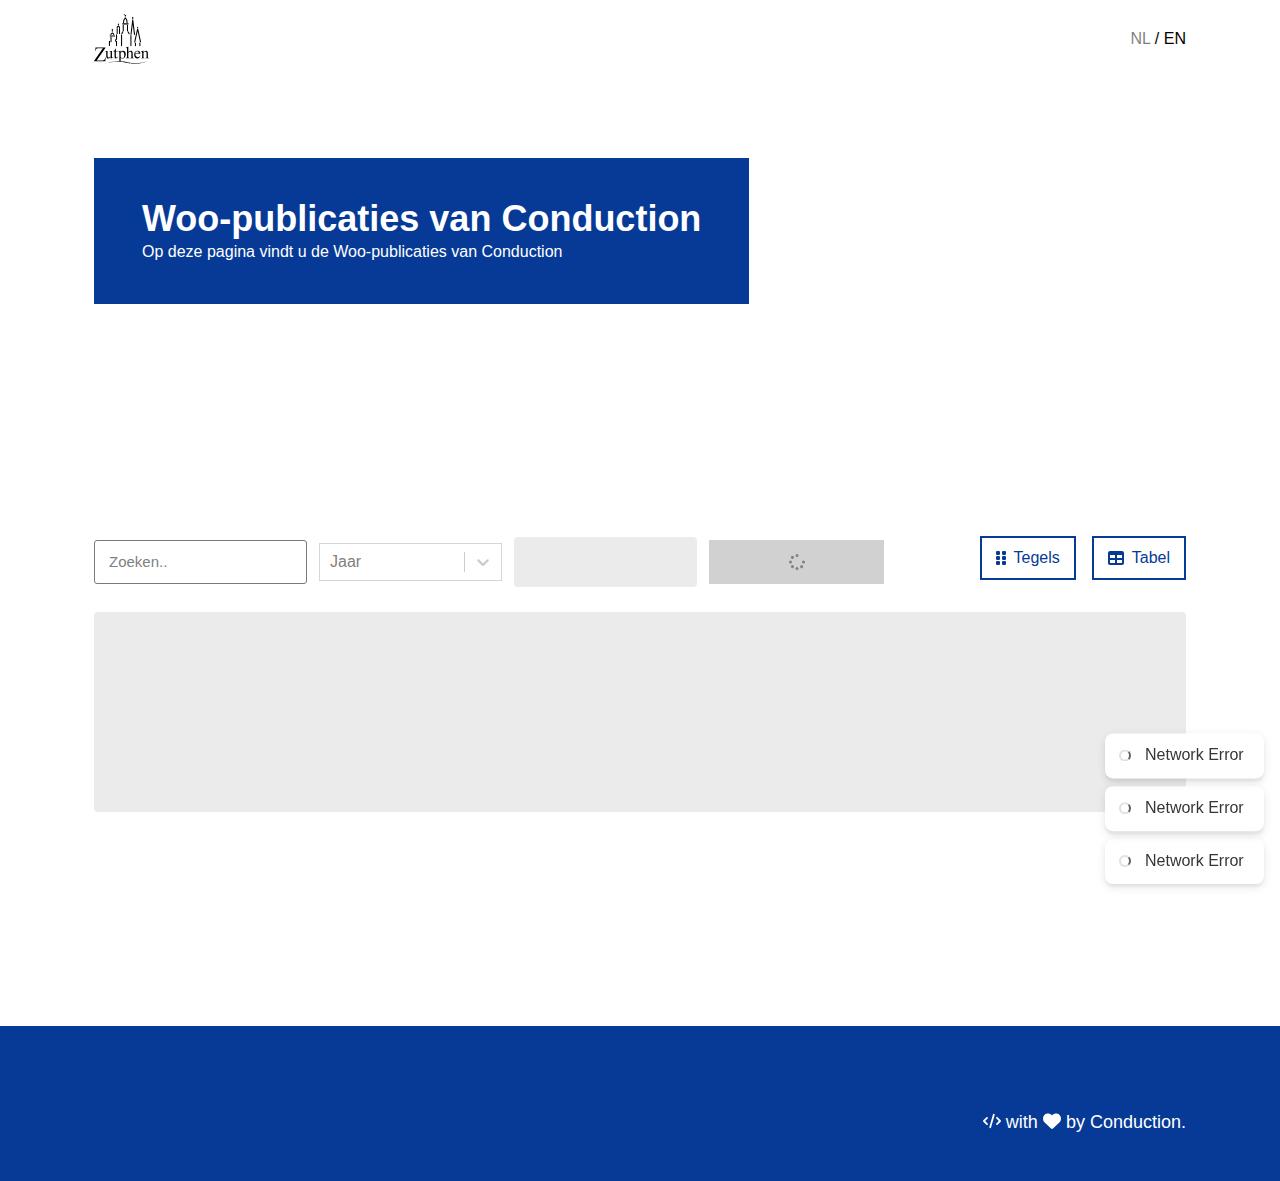
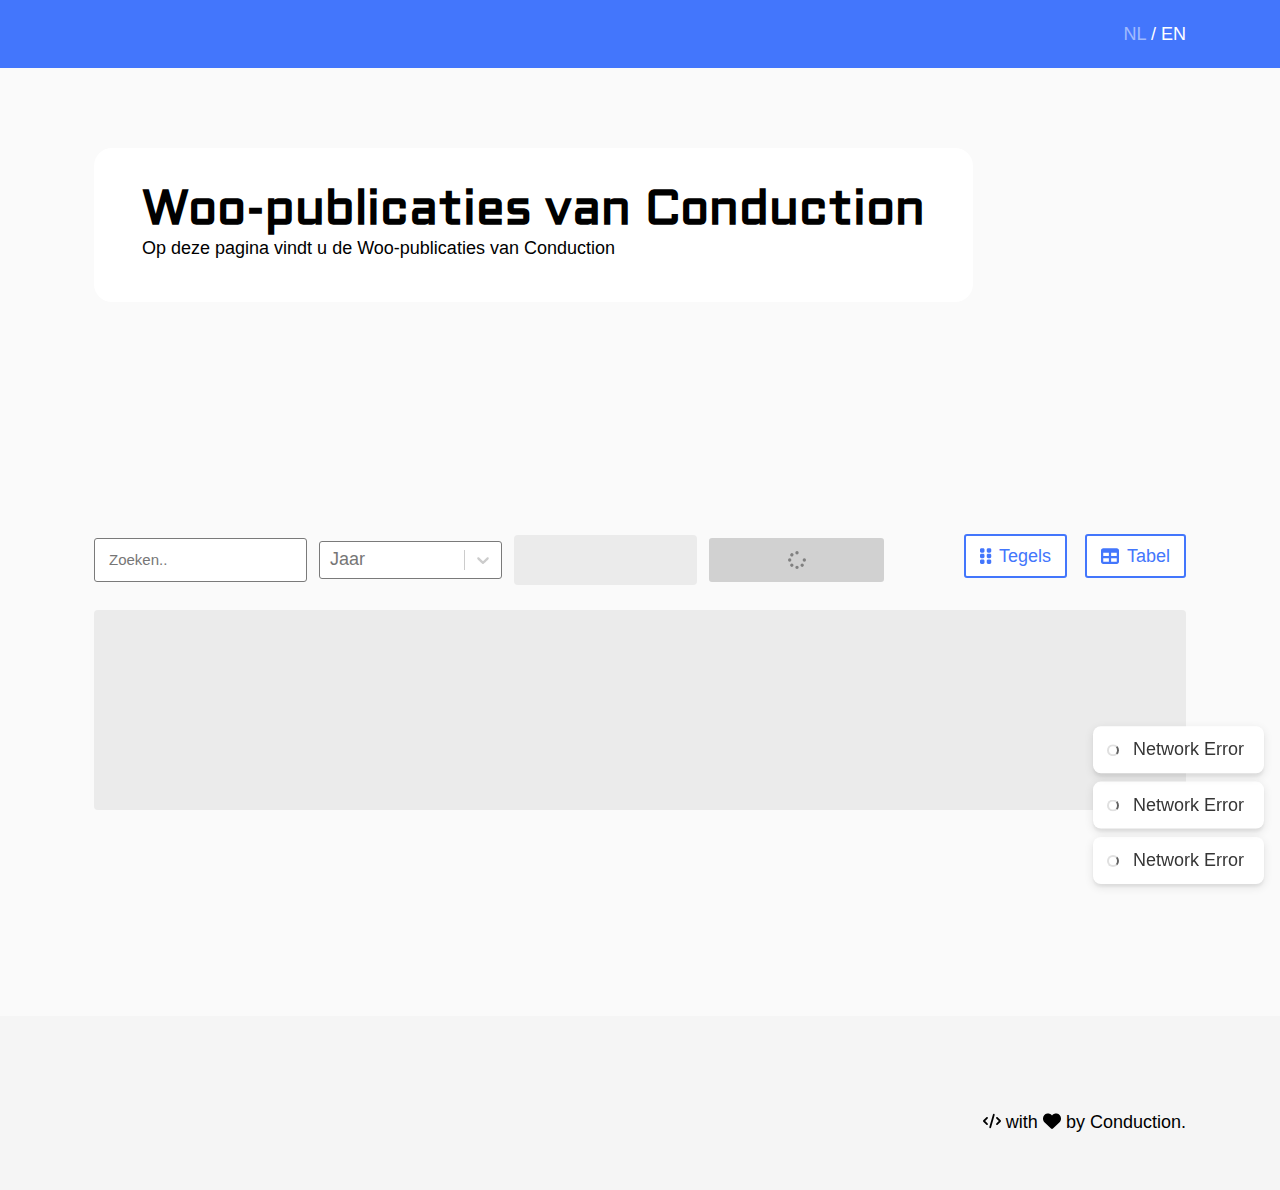
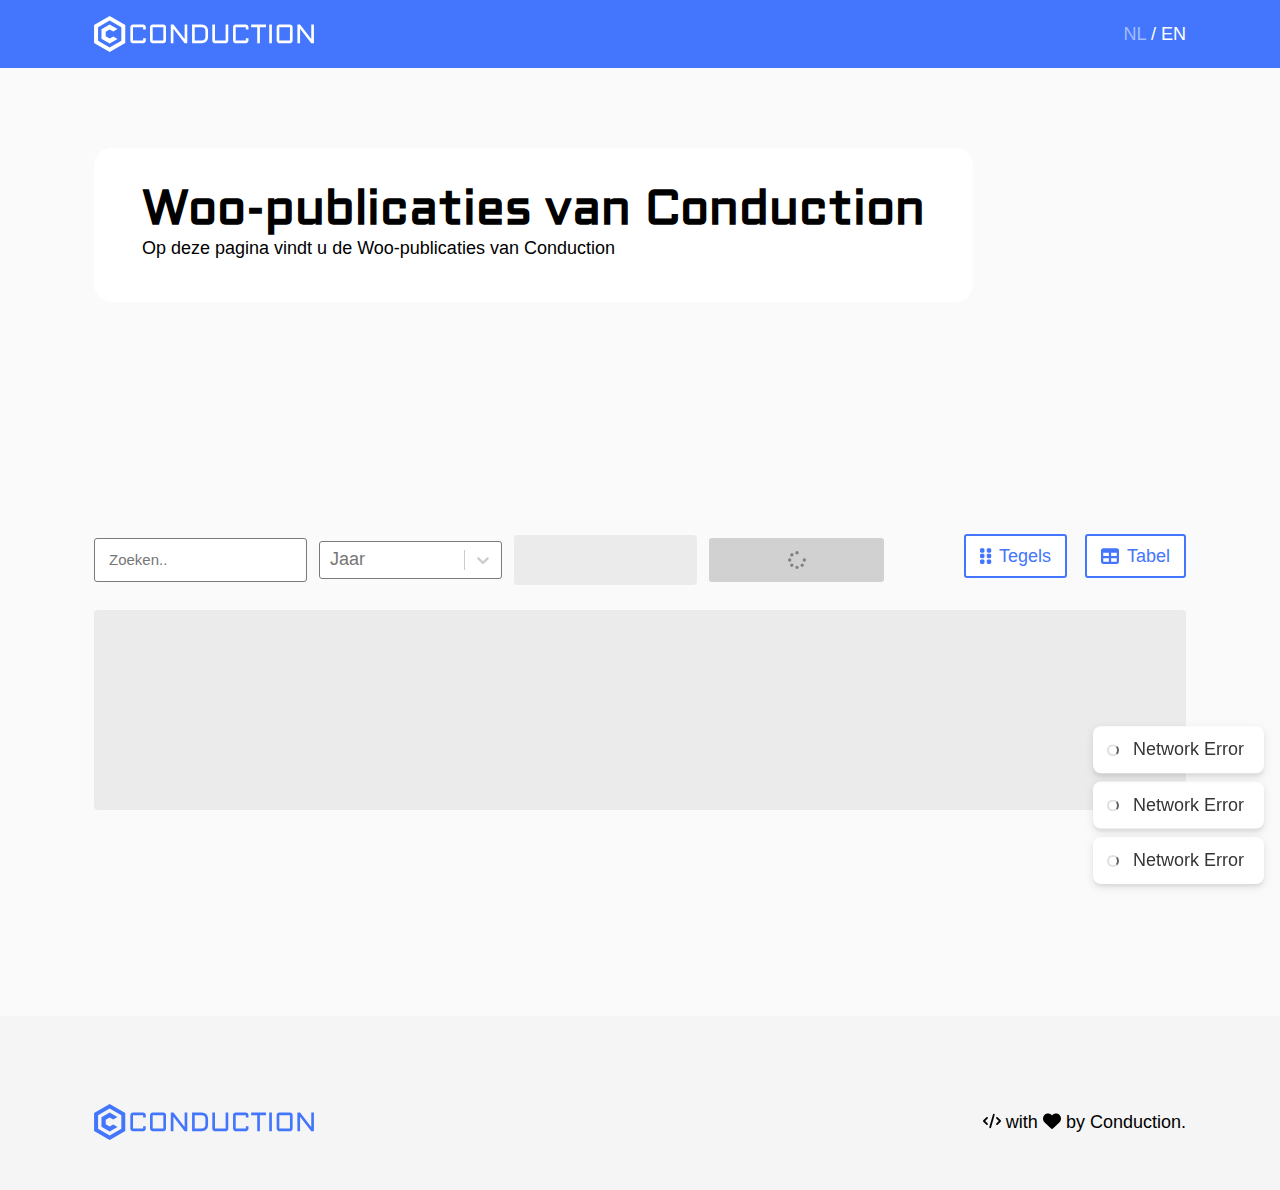
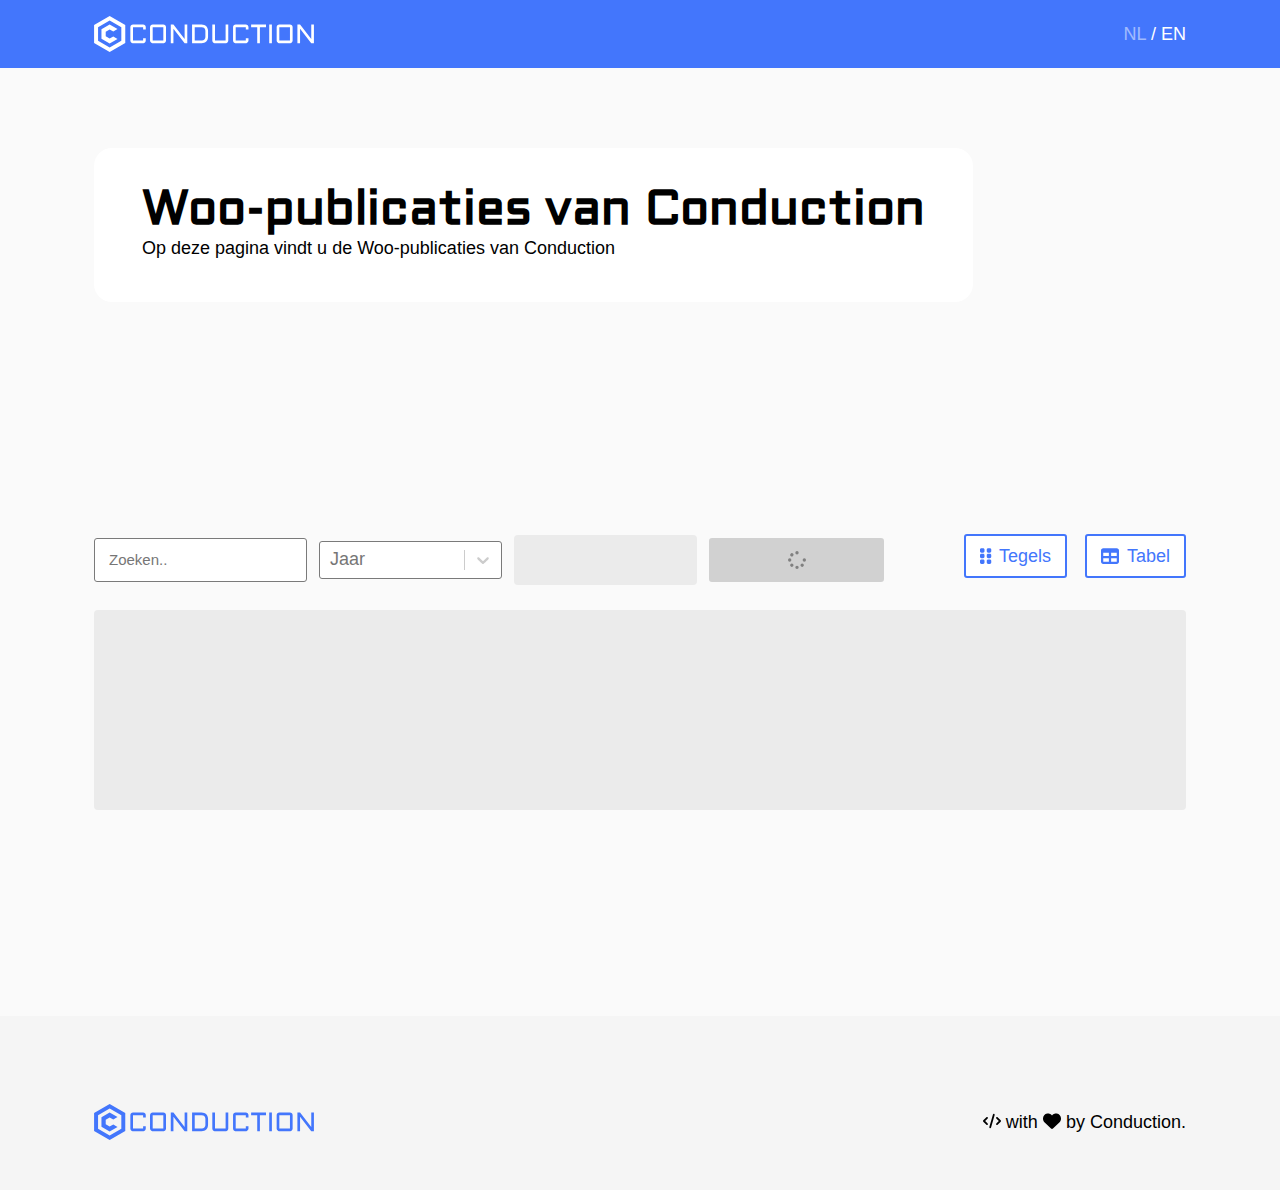
